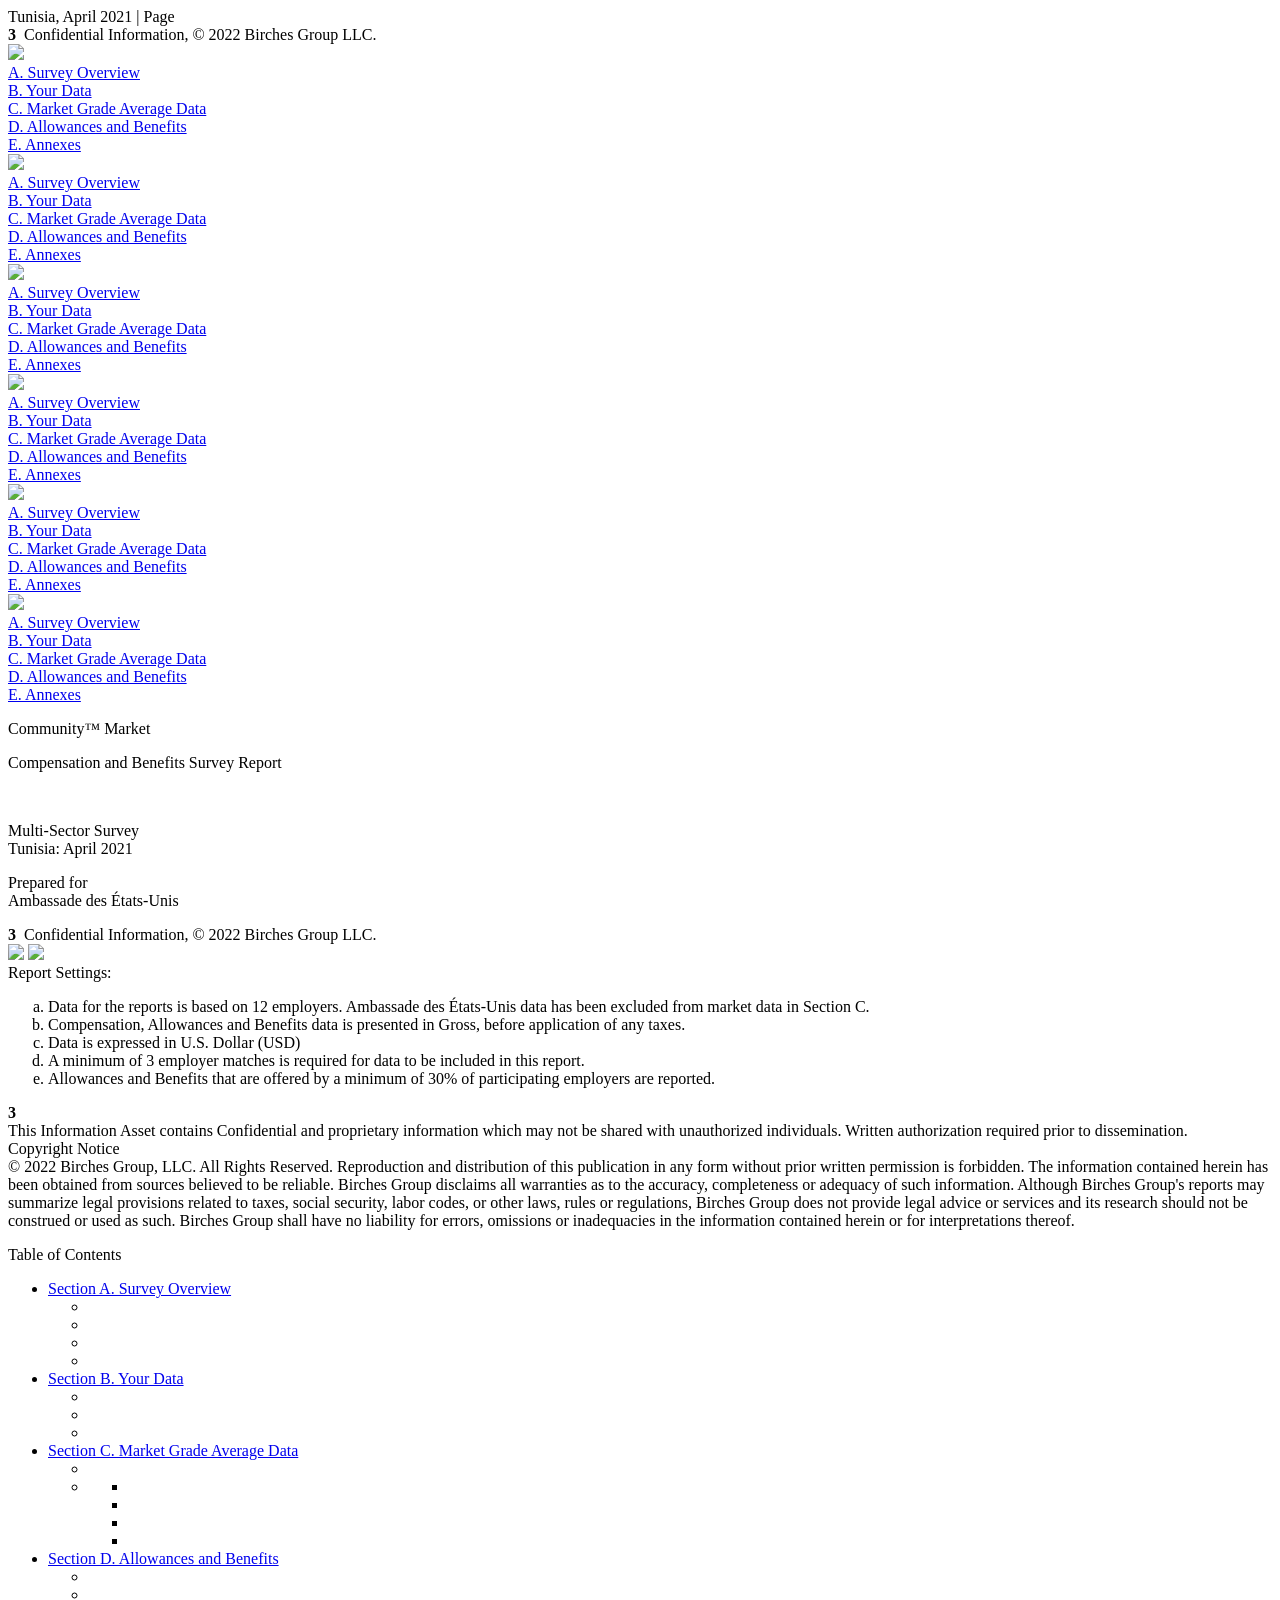
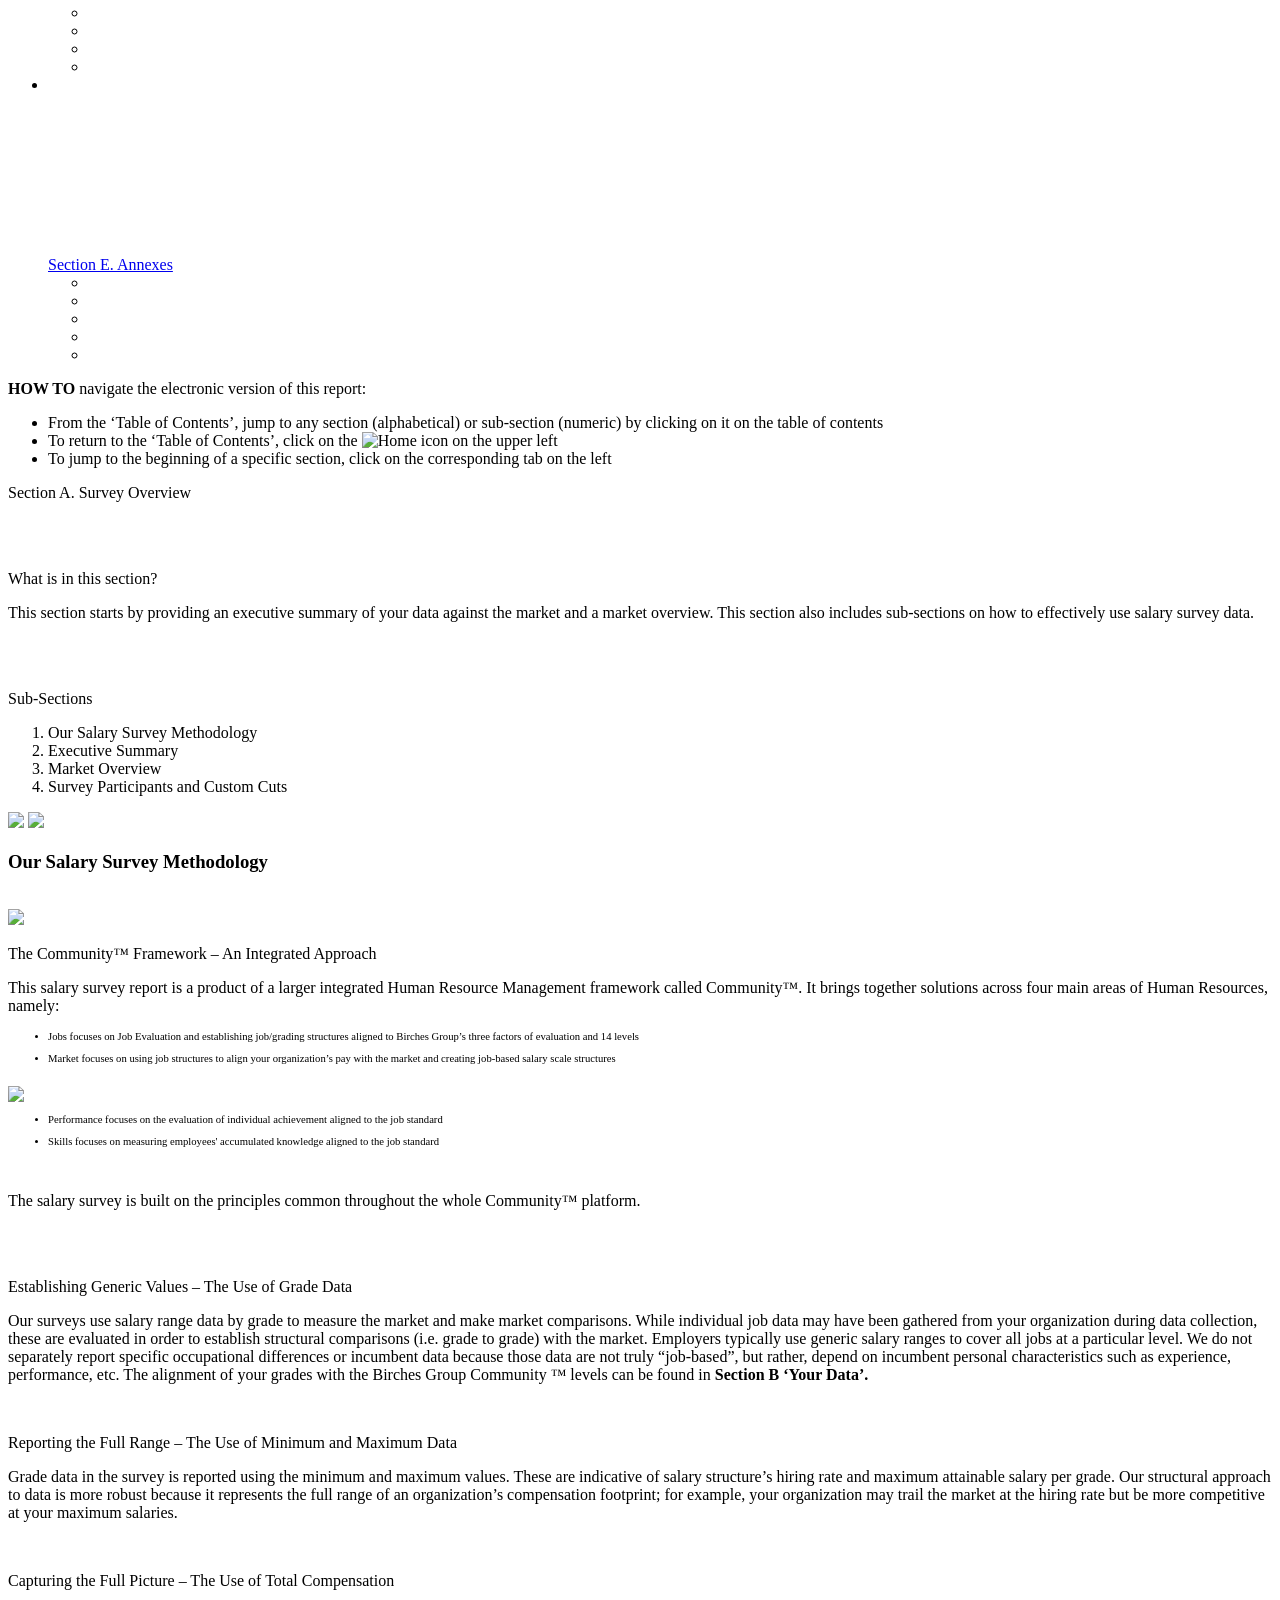
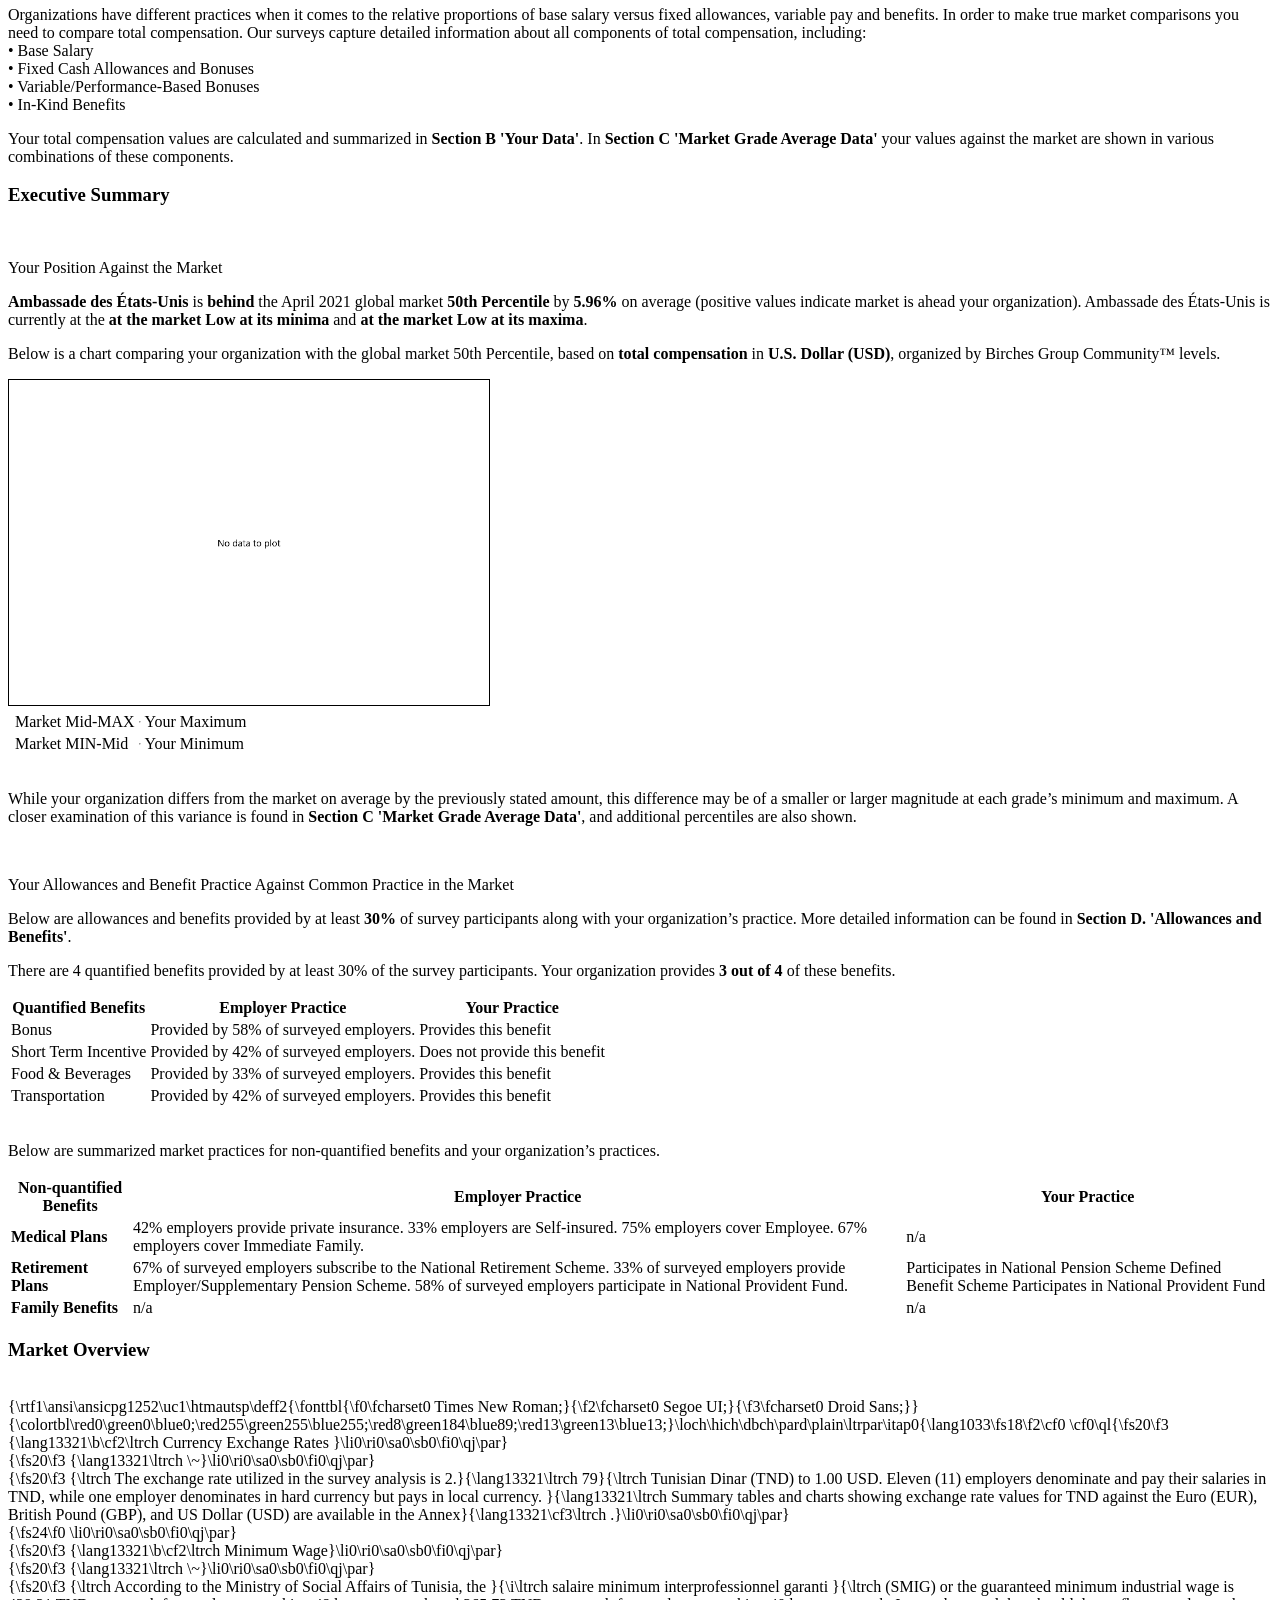
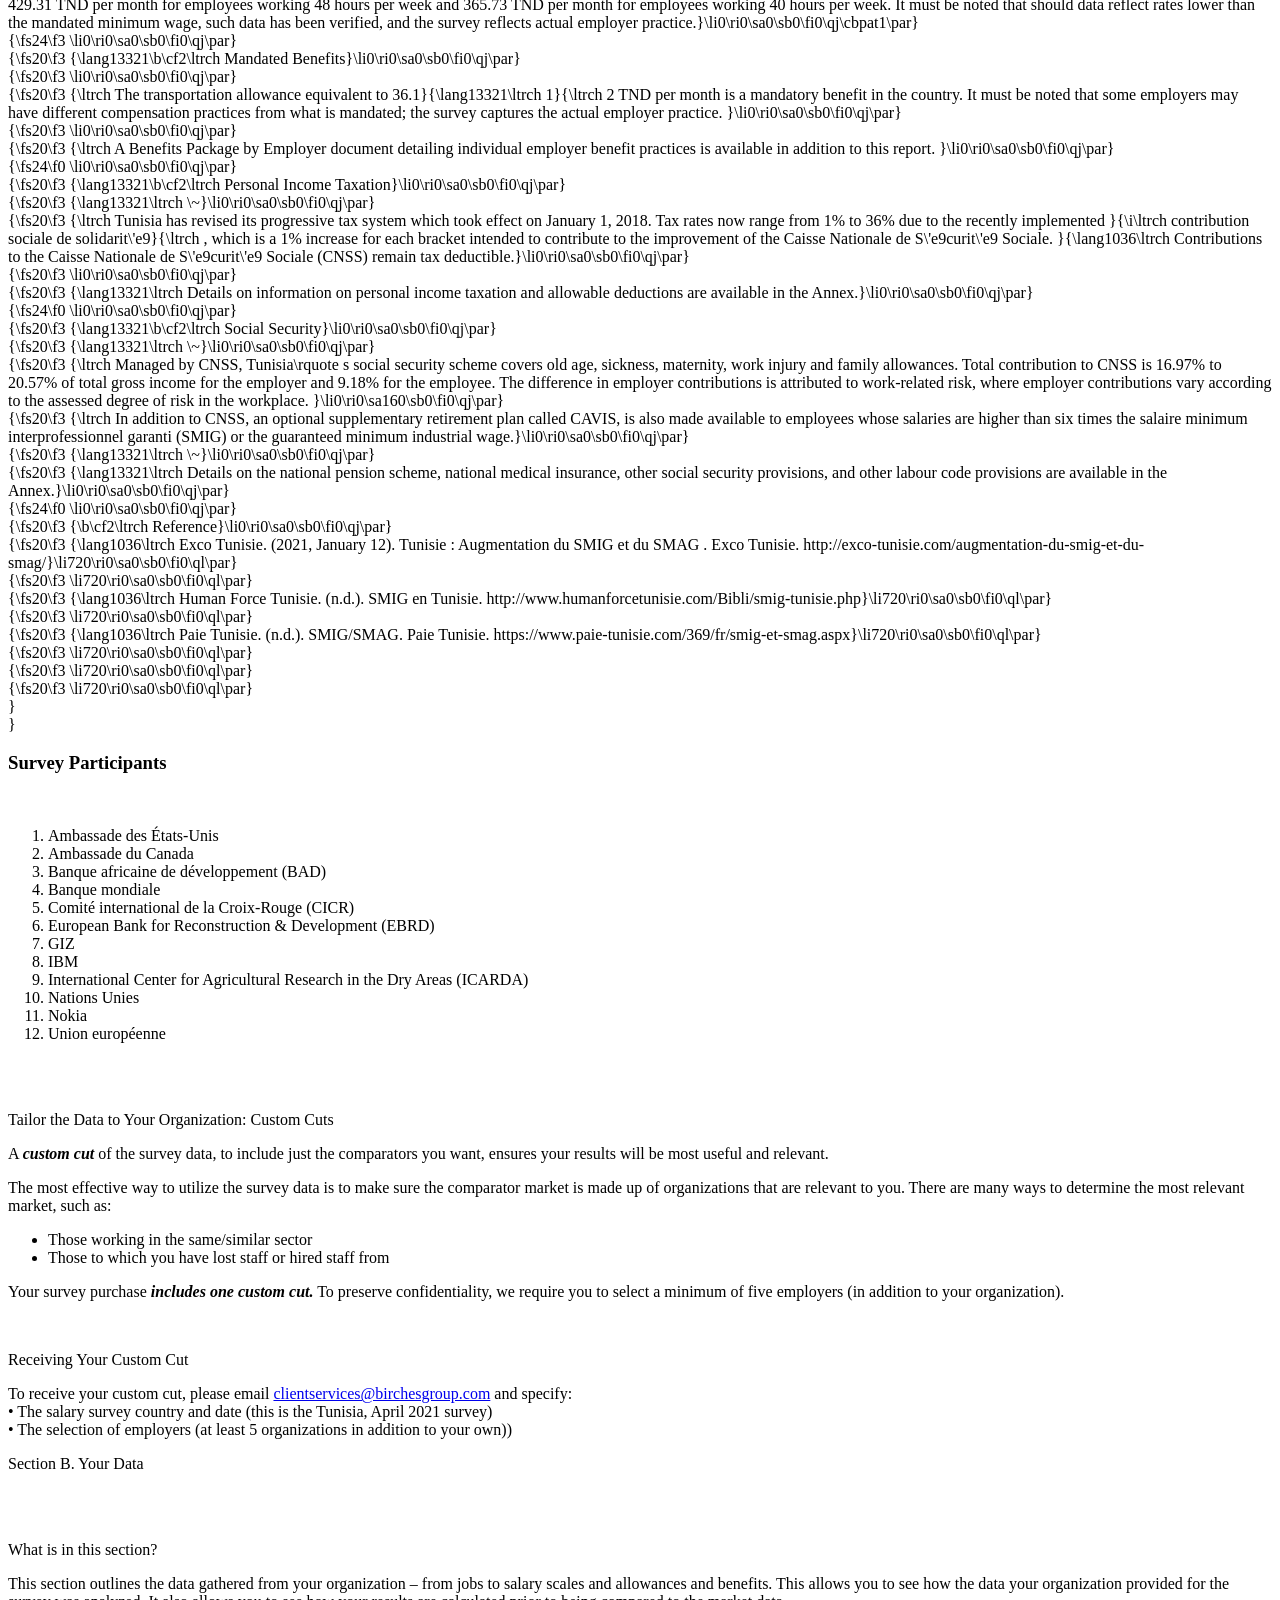
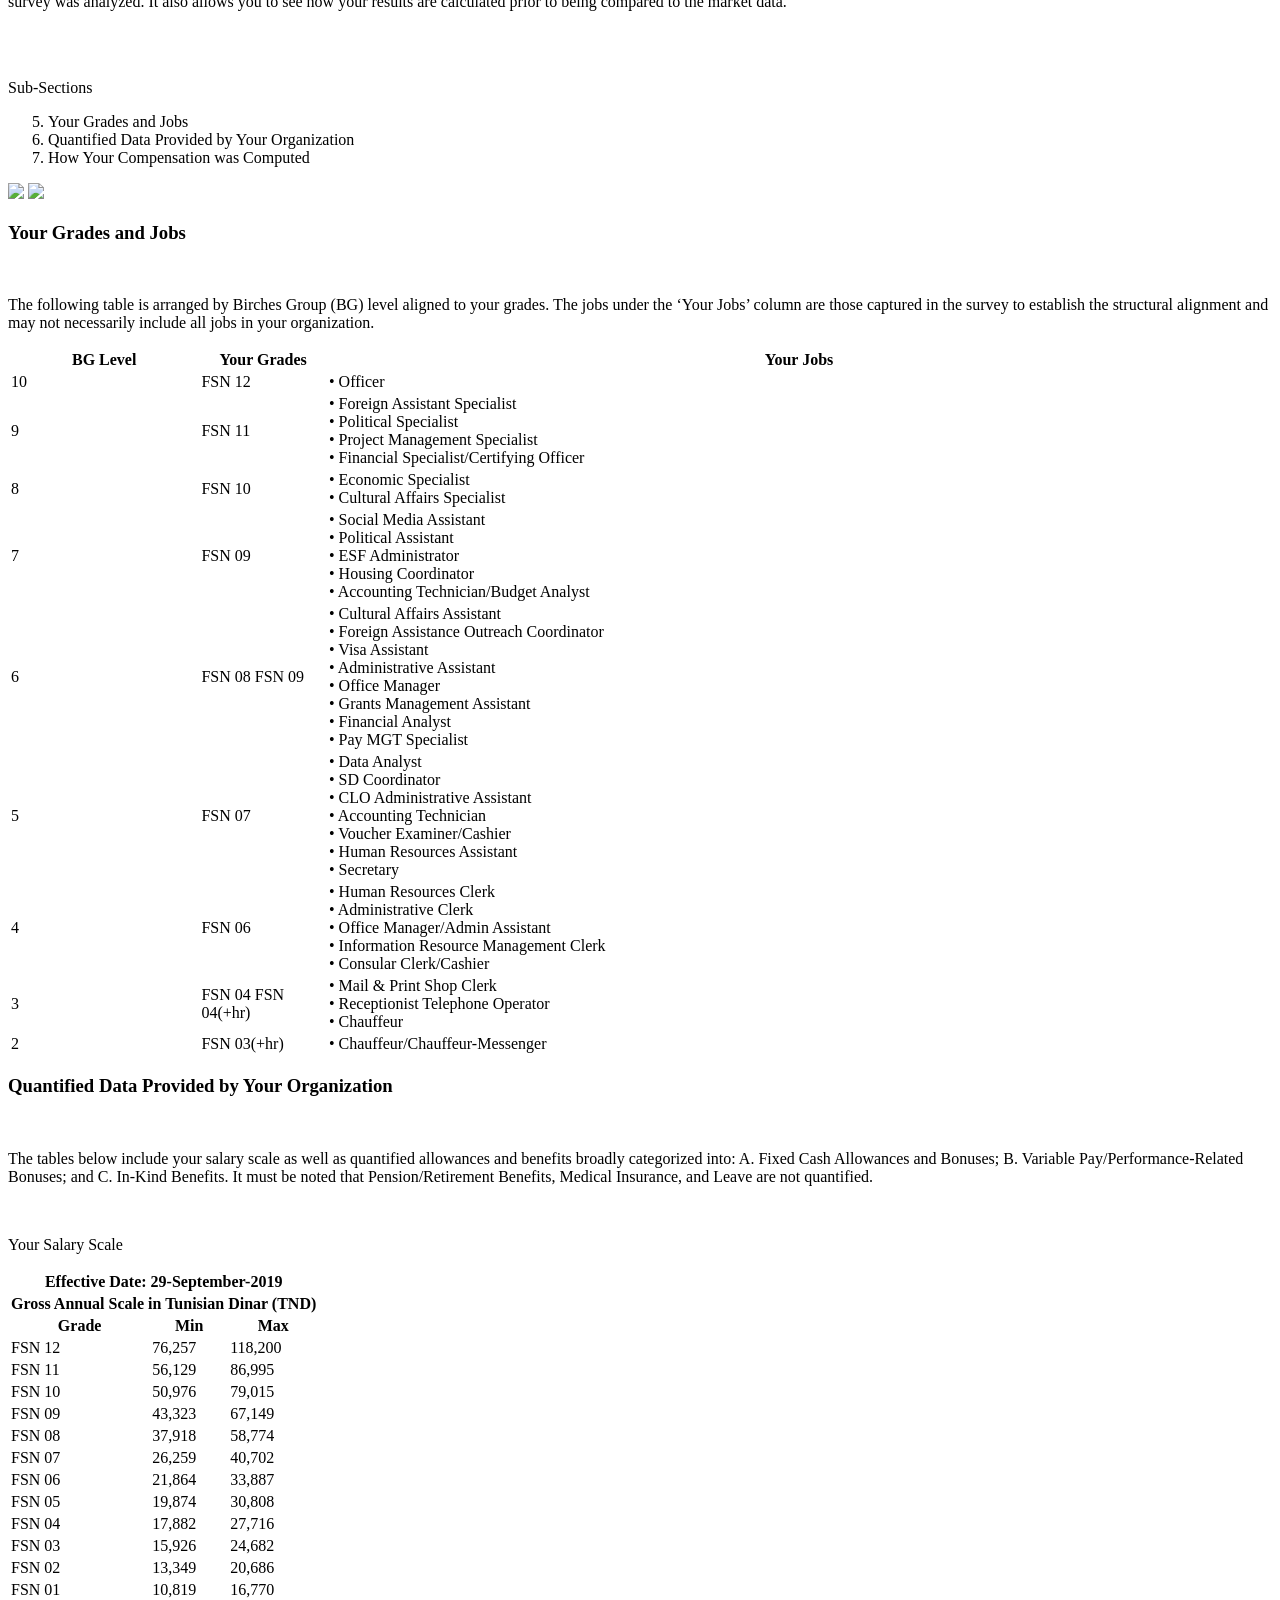
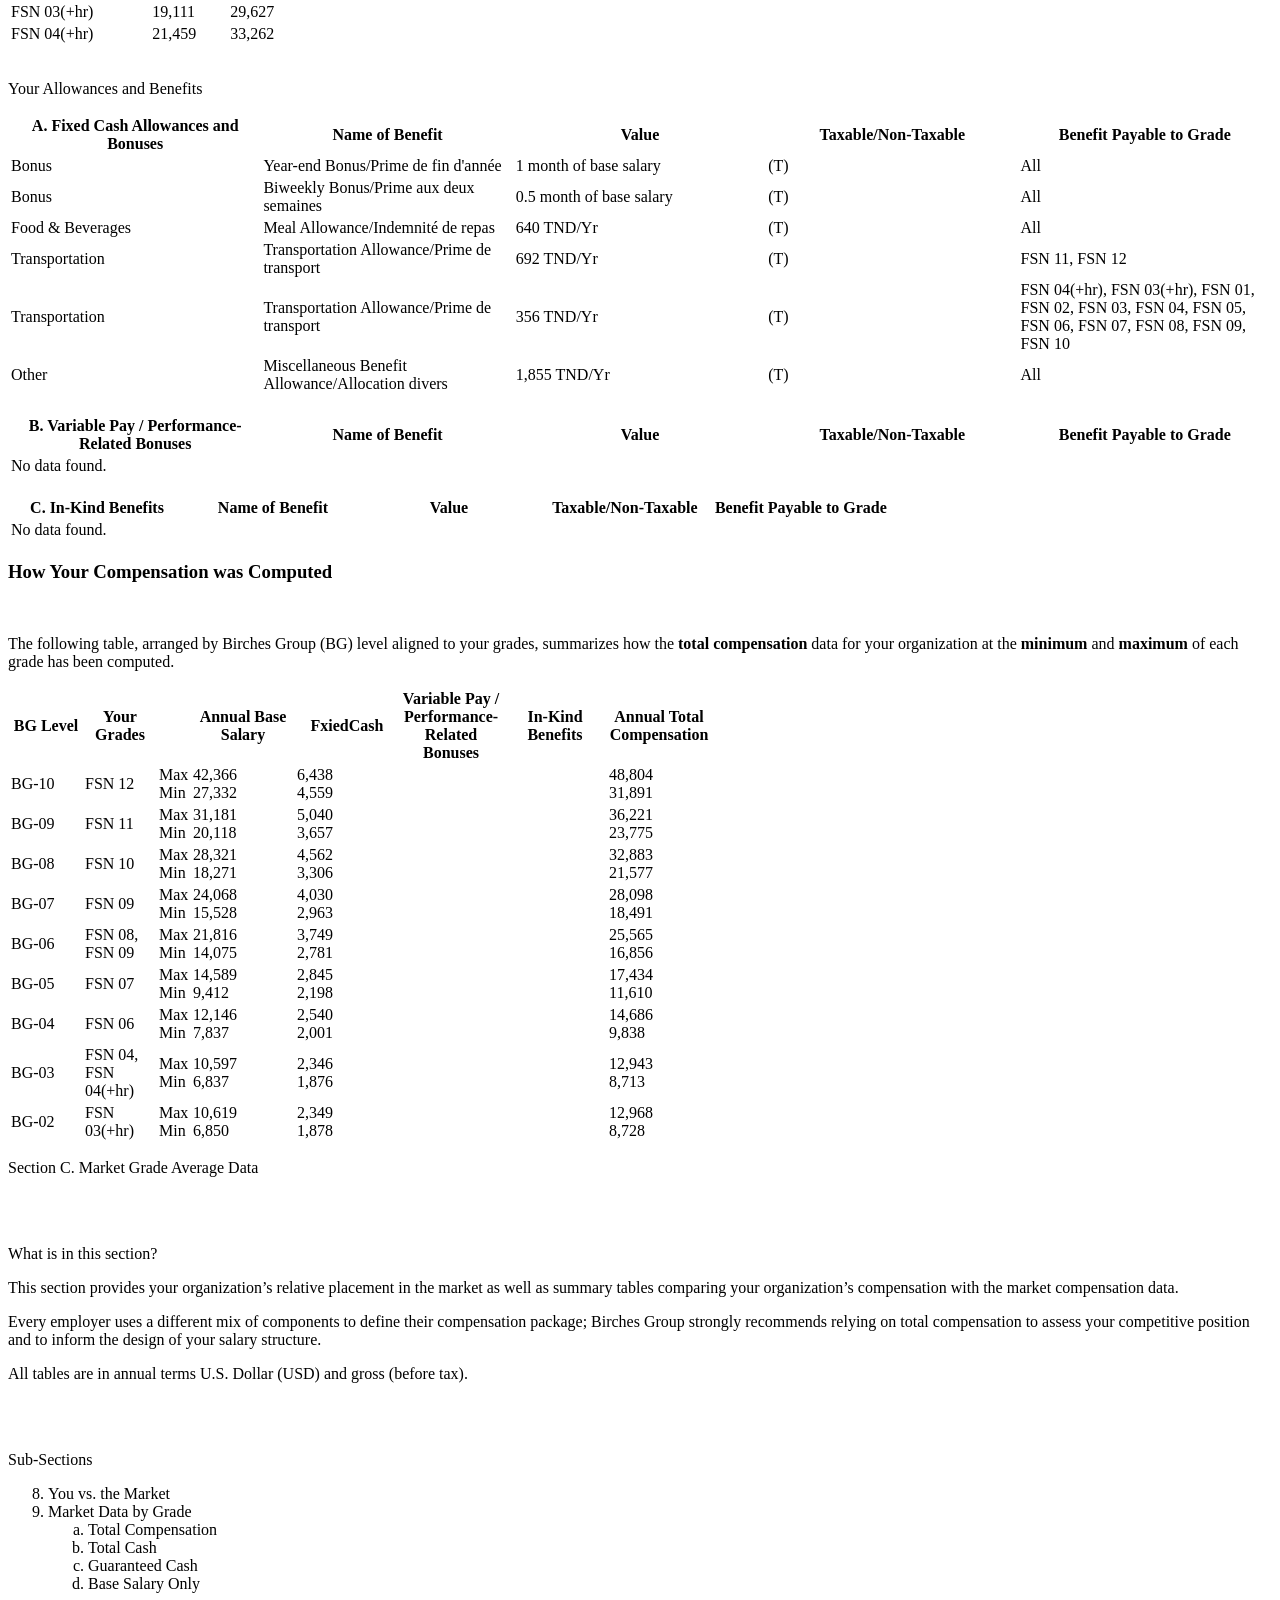
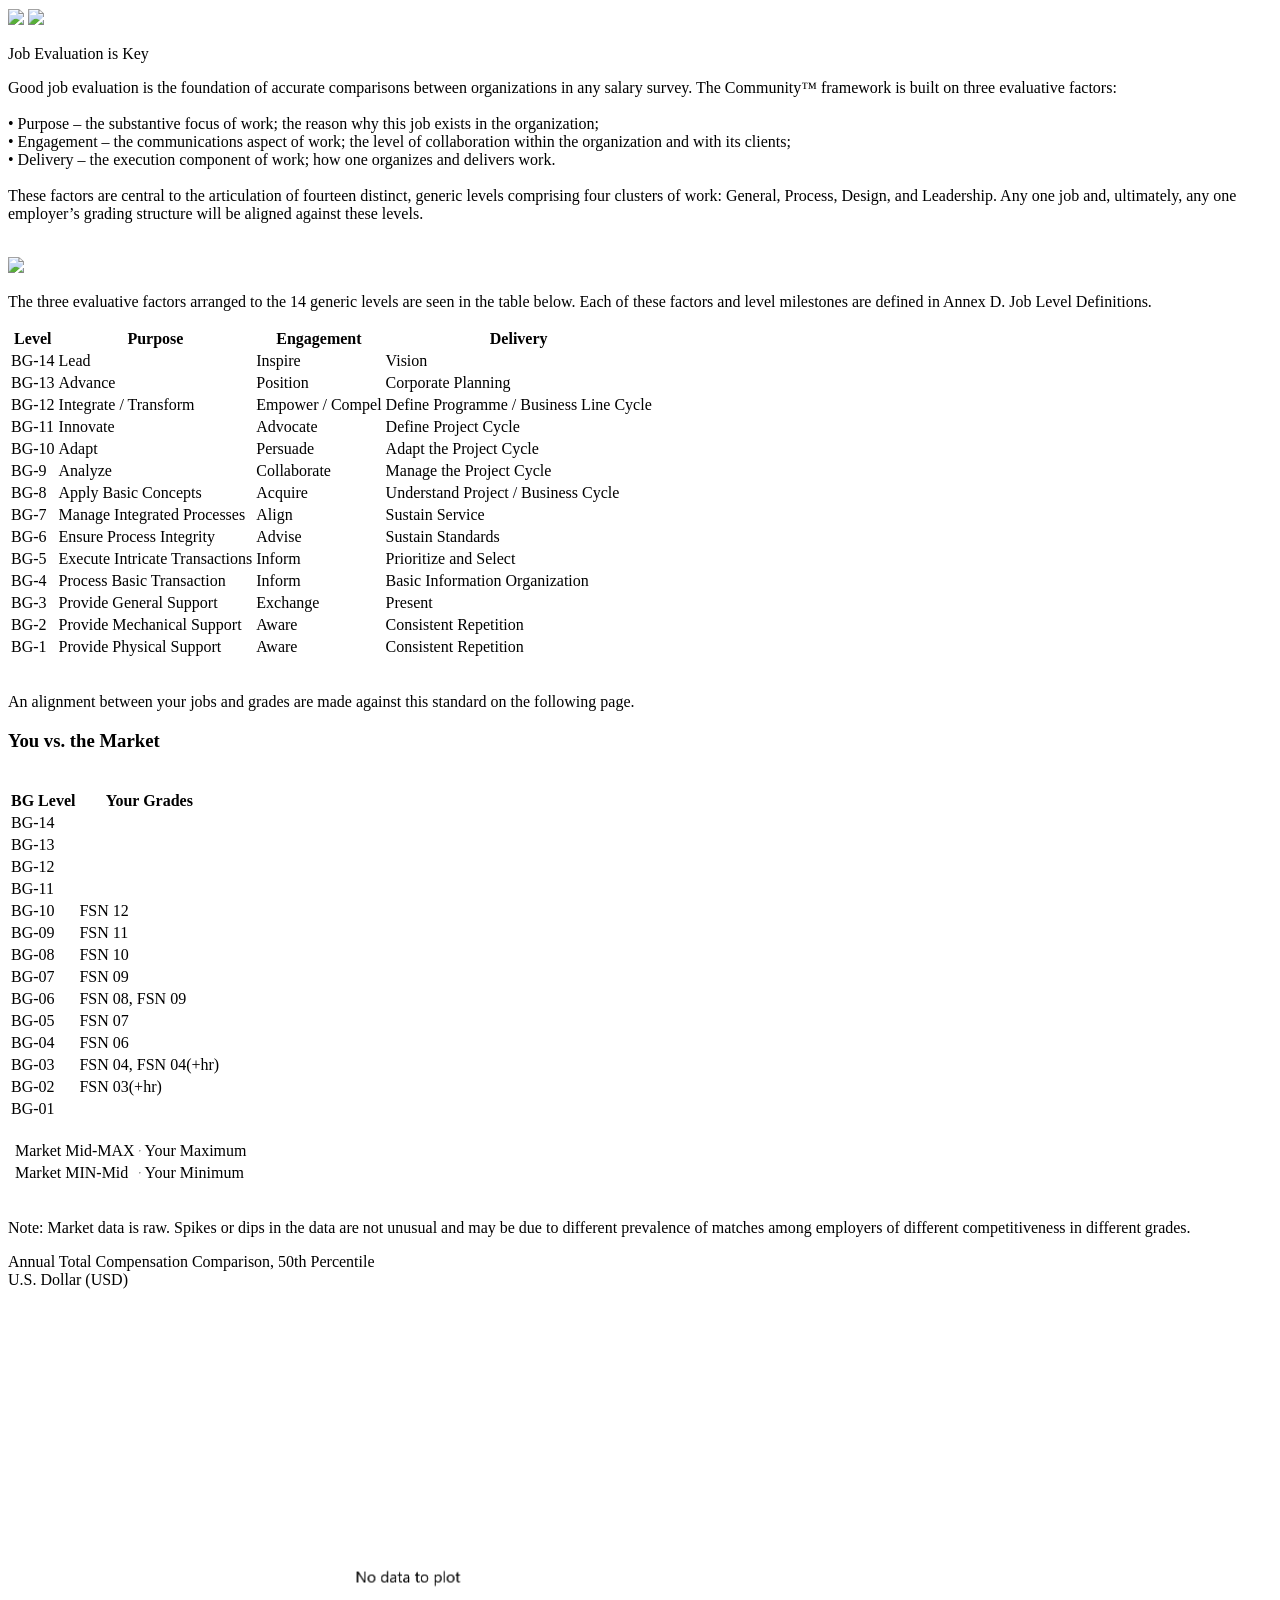
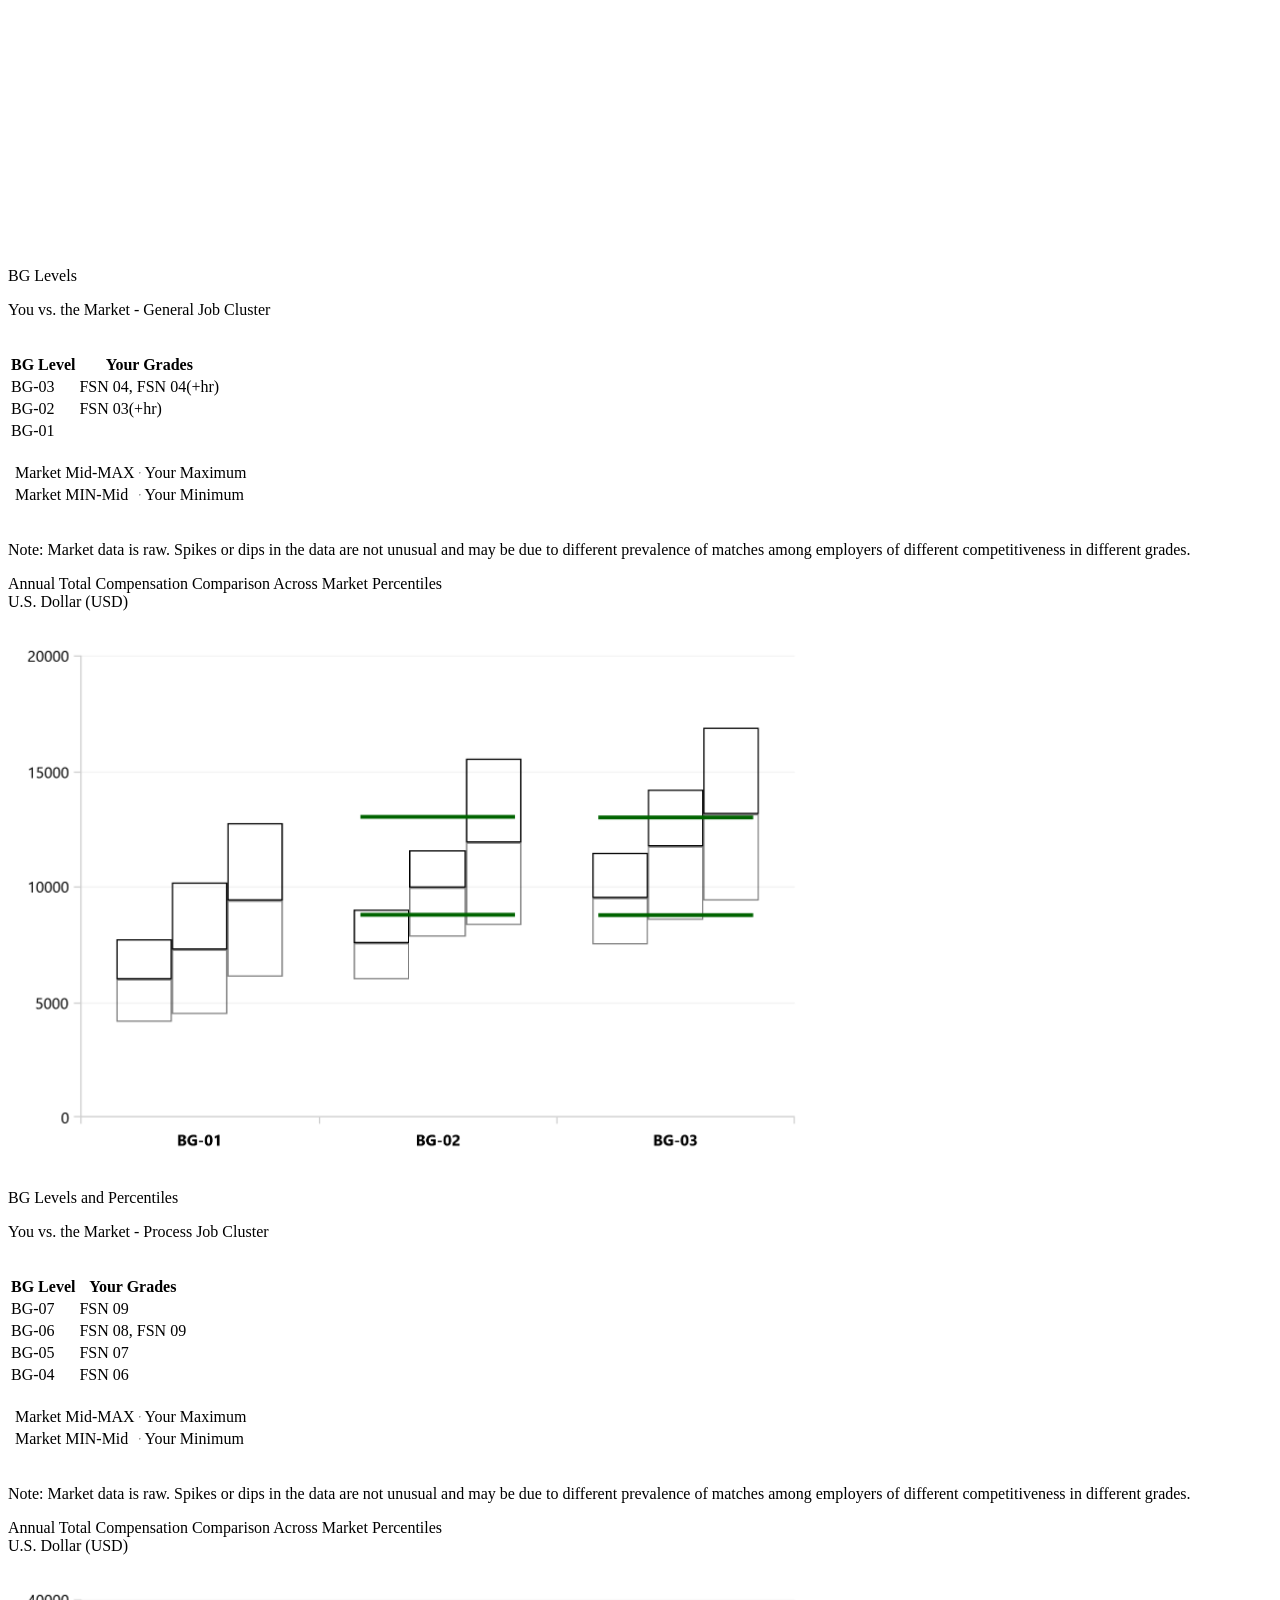
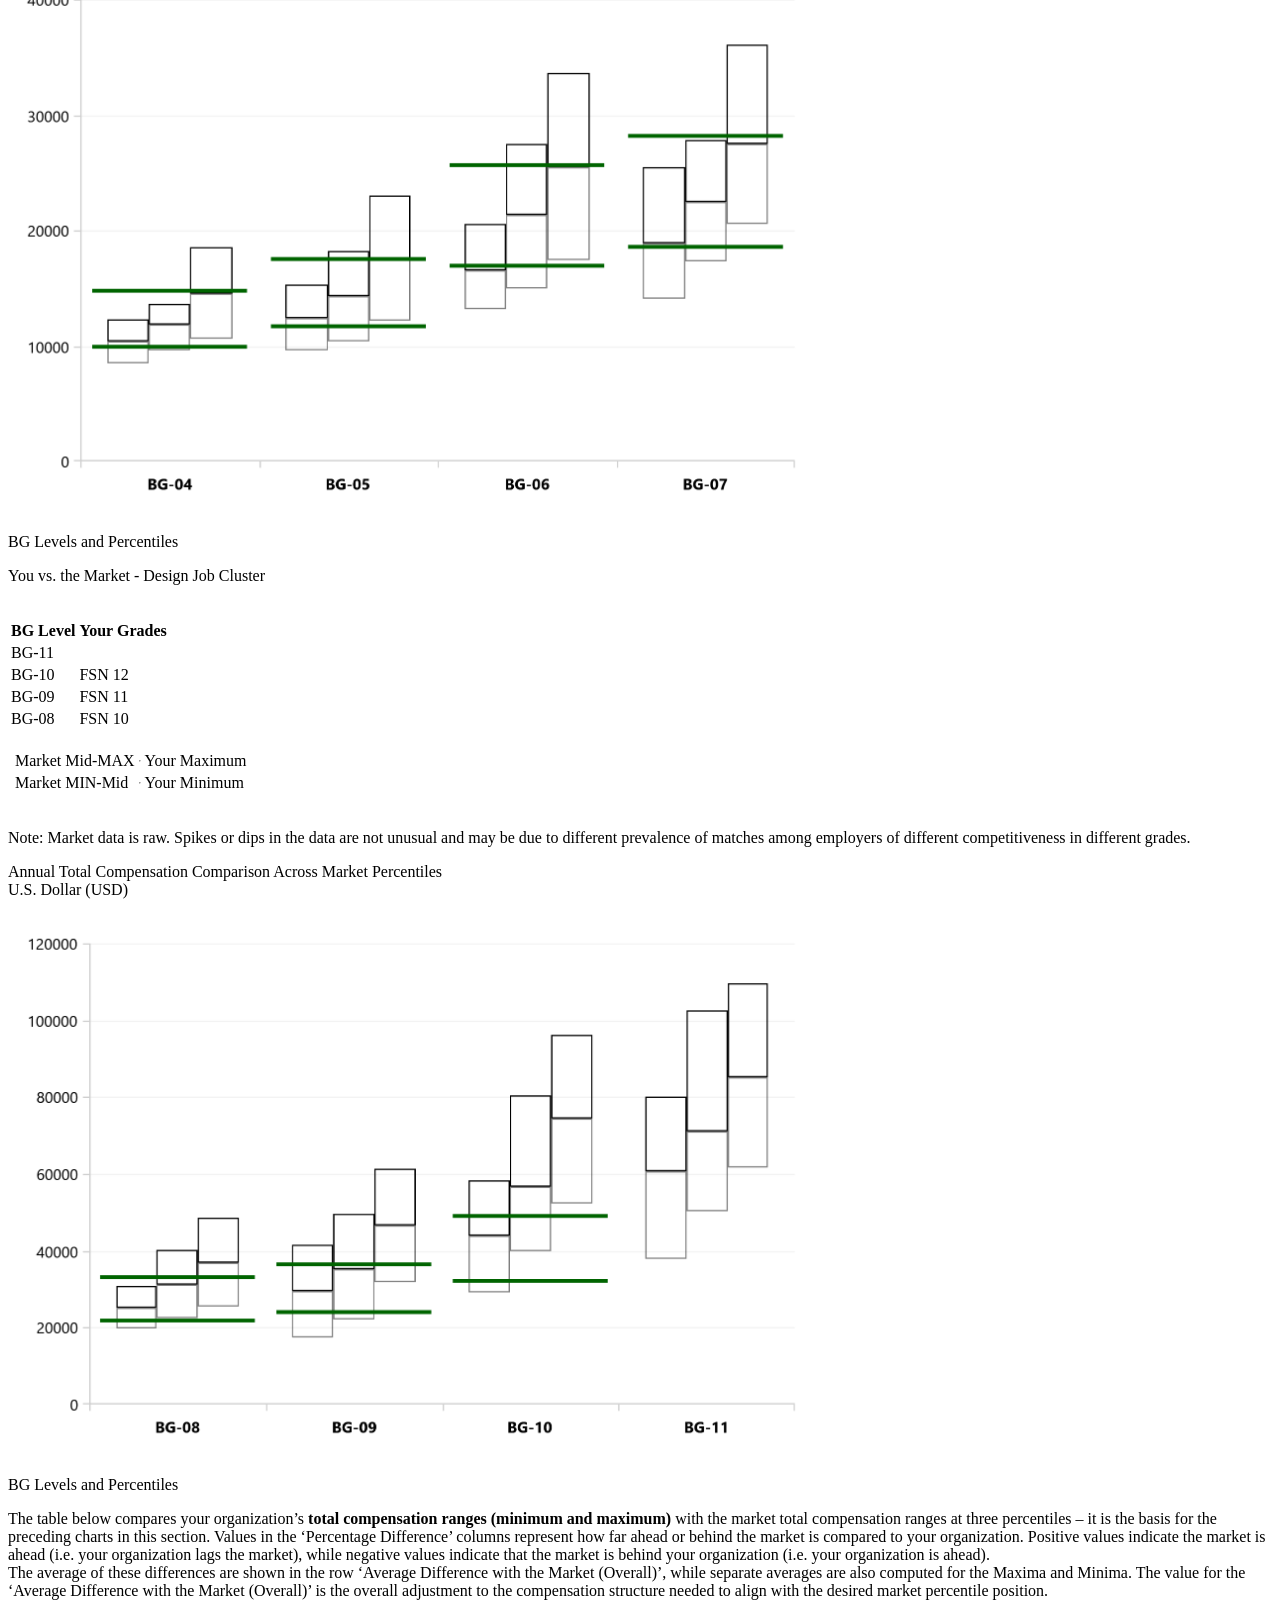
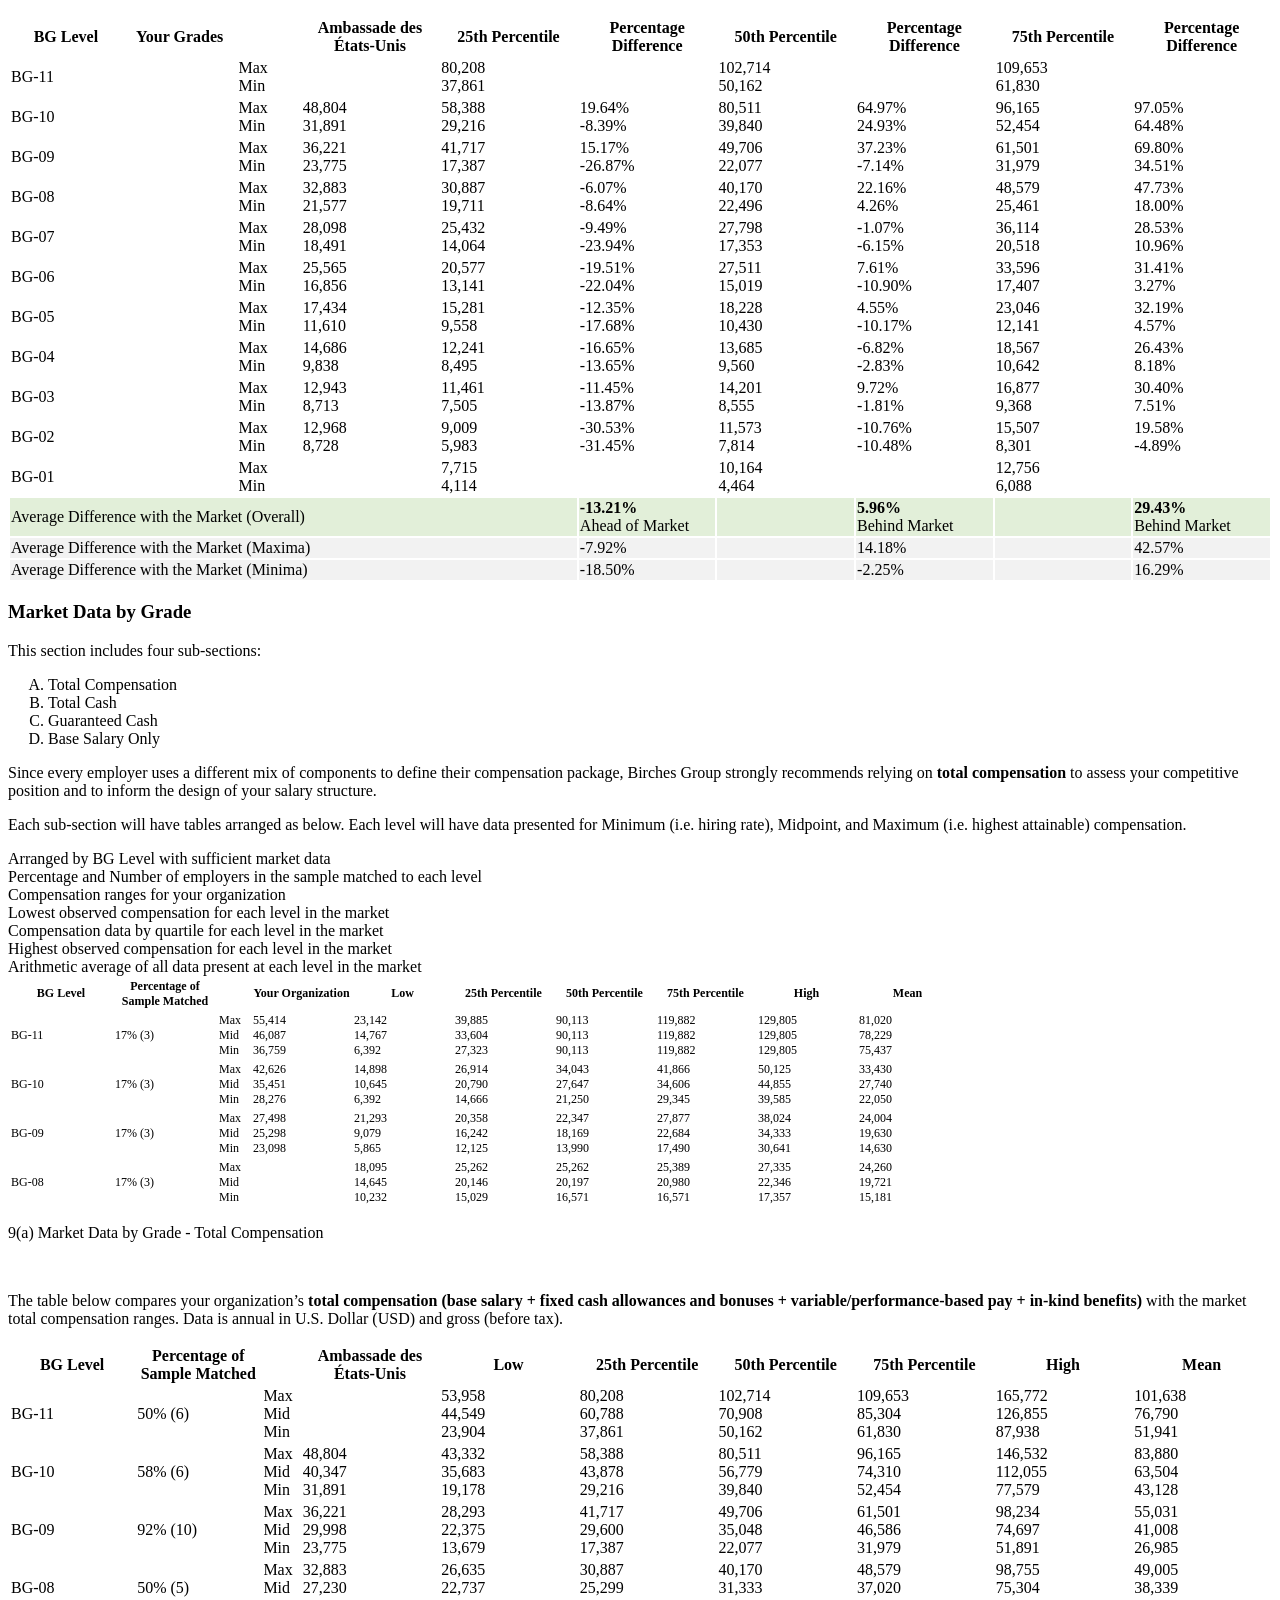
==== Tests/TestData/TestZip/index.html @ 2a155fec "Adding Test Data for reference" ====
<!DOCTYPE html>
<html>
<head>    
    <title>Compensation and Benefits Survey Report</title>
    <link type="text/css" rel="stylesheet" href="css/birchesgroup.css" />
    <link type="text/css" rel="stylesheet" href="css/market.css" />
	<script src="https://kit.fontawesome.com/45479dc44f.js" crossorigin="anonymous"></script>
</head>
<body>
    
<div id="docinfo">Tunisia, April 2021 | Page&nbsp;</div>
<div id="privacy"><div class="privacy-content">
    <span class="fa-stack fa-3x privacy-icon-sm privacy-level-3">
        <i class="fas fa-lock fa-stack-2x"></i>
        <strong class="fa-stack-1x privacy-level-no">3</strong>
    </span>
    <span class="privacy-level-text">&nbsp;Confidential Information, &copy; 2022 Birches Group LLC.</span>
</div></div>

<div id="tocTabs">
    <div class="tabMenuContainer">
        <div class="tabMenuContent">
            <a href="#home"><div class="tabItemSelected homeTab"><img src="images/logo-home-sel.svg" /></div></a>
                <a href="#secA"><div class="tabItem tab-5"><div class="tabText">A. Survey Overview</div></div></a>
                <a href="#secB"><div class="tabItem tab-5"><div class="tabText">B. Your Data</div></div></a>
                <a href="#secC"><div class="tabItem tab-5"><div class="tabText">C. Market Grade Average Data</div></div></a>
                <a href="#secD"><div class="tabItem tab-5"><div class="tabText">D. Allowances and Benefits</div></div></a>
                <a href="#secE"><div class="tabItem tab-5"><div class="tabText">E. Annexes</div></div></a>
        </div>
    </div>
</div>
    <div id="secATabs">
        <div class="tabMenuContainer">
            <div class="tabMenuContent">
                    <a href="#home"><div class="tabItem homeTab"><img src="images/logo-home.svg" /></div></a>
                    <a href="#secA"><div class="tabItemSelected tab-5"><div class="tabText">A. Survey Overview</div></div></a>
                    <a href="#secB"><div class="tabItem tab-5"><div class="tabText">B. Your Data</div></div></a>
                    <a href="#secC"><div class="tabItem tab-5"><div class="tabText">C. Market Grade Average Data</div></div></a>
                    <a href="#secD"><div class="tabItem tab-5"><div class="tabText">D. Allowances and Benefits</div></div></a>
                    <a href="#secE"><div class="tabItem tab-5"><div class="tabText">E. Annexes</div></div></a>
            </div>
        </div>
    </div>
    <div id="secBTabs">
        <div class="tabMenuContainer">
            <div class="tabMenuContent">
                    <a href="#home"><div class="tabItem homeTab"><img src="images/logo-home.svg" /></div></a>
                    <a href="#secA"><div class="tabItem tab-5"><div class="tabText">A. Survey Overview</div></div></a>
                    <a href="#secB"><div class="tabItemSelected tab-5"><div class="tabText">B. Your Data</div></div></a>
                    <a href="#secC"><div class="tabItem tab-5"><div class="tabText">C. Market Grade Average Data</div></div></a>
                    <a href="#secD"><div class="tabItem tab-5"><div class="tabText">D. Allowances and Benefits</div></div></a>
                    <a href="#secE"><div class="tabItem tab-5"><div class="tabText">E. Annexes</div></div></a>
            </div>
        </div>
    </div>
    <div id="secCTabs">
        <div class="tabMenuContainer">
            <div class="tabMenuContent">
                    <a href="#home"><div class="tabItem homeTab"><img src="images/logo-home.svg" /></div></a>
                    <a href="#secA"><div class="tabItem tab-5"><div class="tabText">A. Survey Overview</div></div></a>
                    <a href="#secB"><div class="tabItem tab-5"><div class="tabText">B. Your Data</div></div></a>
                    <a href="#secC"><div class="tabItemSelected tab-5"><div class="tabText">C. Market Grade Average Data</div></div></a>
                    <a href="#secD"><div class="tabItem tab-5"><div class="tabText">D. Allowances and Benefits</div></div></a>
                    <a href="#secE"><div class="tabItem tab-5"><div class="tabText">E. Annexes</div></div></a>
            </div>
        </div>
    </div>
    <div id="secDTabs">
        <div class="tabMenuContainer">
            <div class="tabMenuContent">
                    <a href="#home"><div class="tabItem homeTab"><img src="images/logo-home.svg" /></div></a>
                    <a href="#secA"><div class="tabItem tab-5"><div class="tabText">A. Survey Overview</div></div></a>
                    <a href="#secB"><div class="tabItem tab-5"><div class="tabText">B. Your Data</div></div></a>
                    <a href="#secC"><div class="tabItem tab-5"><div class="tabText">C. Market Grade Average Data</div></div></a>
                    <a href="#secD"><div class="tabItemSelected tab-5"><div class="tabText">D. Allowances and Benefits</div></div></a>
                    <a href="#secE"><div class="tabItem tab-5"><div class="tabText">E. Annexes</div></div></a>
            </div>
        </div>
    </div>
    <div id="secETabs">
        <div class="tabMenuContainer">
            <div class="tabMenuContent">
                    <a href="#home"><div class="tabItem homeTab"><img src="images/logo-home.svg" /></div></a>
                    <a href="#secA"><div class="tabItem tab-5"><div class="tabText">A. Survey Overview</div></div></a>
                    <a href="#secB"><div class="tabItem tab-5"><div class="tabText">B. Your Data</div></div></a>
                    <a href="#secC"><div class="tabItem tab-5"><div class="tabText">C. Market Grade Average Data</div></div></a>
                    <a href="#secD"><div class="tabItem tab-5"><div class="tabText">D. Allowances and Benefits</div></div></a>
                    <a href="#secE"><div class="tabItemSelected tab-5"><div class="tabText">E. Annexes</div></div></a>
            </div>
        </div>
    </div>


<!-- Cover Page -->
<div>
    <p class="header">Community&#x2122; Market</p>
    <p class="header">Compensation and Benefits Survey Report</p>
    <br />
    <p class="header2 surveyPublication">
        Multi-Sector Survey<br />
        Tunisia: April 2021
    </p>
    <p class="header2">
        Prepared for<br />
        Ambassade des &#xC9;tats-Unis
    </p>
    <div class="privacy-content">
    <span class="fa-stack fa-3x privacy-icon-sm privacy-level-3">
        <i class="fas fa-lock fa-stack-2x"></i>
        <strong class="fa-stack-1x privacy-level-no">3</strong>
    </span>
    <span class="privacy-level-text">&nbsp;Confidential Information, &copy; 2022 Birches Group LLC.</span>
</div>
    <img src="images/logo-community.png" width="350" class="cover-img-left" />
    <img src="images/logo-bg.png" class="cover-img-right" />
</div>
<!-- Report Settings and Privacy Page -->
<div class="report-settings">
    Report Settings:
        <ol type="a">
                <li>Data for the reports is based on 12 employers. Ambassade des &#xC9;tats-Unis data has been excluded from market data in Section C.</li>
                <li>Compensation, Allowances and Benefits data is presented in Gross,  before application of any taxes.</li>
                <li>Data is expressed in U.S. Dollar (USD)</li>
                <li>A minimum of 3 employer matches is required for data to be included in this report.</li>
                <li>Allowances and Benefits that are offered by a minimum of 30% of participating employers are reported.</li>
        </ol>
    <div id="privacy-notice" style="">
    <div class="col-container">
        <div class="col">
            <span class="fa-stack fa-3x privacy-icon privacy-level-3">
                <i class="fas fa-lock fa-stack-2x"></i>
                <strong class="fa-stack-1x privacy-level-no">3</strong>
            </span>
        </div>
        <div class="col">This Information Asset contains Confidential and proprietary information which may not be shared with unauthorized individuals. Written authorization required prior to dissemination.</div>
    </div>
</div>
    
<footer id="copyright">
    <span class="title">Copyright Notice</span><br />
    &copy; 2022 Birches Group, LLC. All Rights Reserved. Reproduction and distribution of this publication in any form without prior written permission is forbidden. The information contained herein has been obtained from sources believed to be reliable. Birches Group disclaims all warranties as to the accuracy, completeness or adequacy of such information. Although Birches Group&#x27;s reports may summarize legal provisions related to taxes, social security, labor codes, or other laws, rules or regulations, Birches Group does not provide legal advice or services and its research should not be construed or used as such. Birches Group shall have no liability for errors, omissions or inadequacies in the information contained herein or for interpretations thereof.
</footer>

</div>
<!-- TOC -->
<section id="TOC">
    <a class="xref" id="home" name="home" title="TOC"></a>
    <p class="header1">Table of Contents</p>    
    <div id="toc-content-left" class="col-left-7pt5in"></div>
    <div id="toc-content-right" class="col-right-7pt5in"></div>
    <div id="toc-content">
        <ul class="toc">
            <li>
                <a href="#secA">Section A. Survey Overview</a>
                <ul>
                    <li><a href="#sec1"></a></li>
                    <li><a href="#sec2"></a></li>
                        <li><a href="#sec3"></a></li>
                    <li><a href="#sec4"></a></li>
                </ul>
            </li>
            <li>
                <a href="#secB">Section B. Your Data</a>
                <ul>
                    <li><a href="#sec5"></a></li>
                    <li><a href="#sec6"></a></li>
                    <li><a href="#sec7"></a></li>
                </ul>
            </li>
            <li>
                <a href="#secC">Section C. Market Grade Average Data</a>
                <ul>
                    <li><a href="#sec8"></a></li>
                    <li>
                        <a href="#sec9"></a>
                        <ul>
                                <li><a class="excludeNum" href="#sec9a"></a></li>
                                <li><a class="excludeNum" href="#sec9c"></a></li>
                                <li><a class="excludeNum" href="#sec9d"></a></li>
                                <li><a class="excludeNum" href="#sec9e"></a></li>
                        </ul>
                    </li>
                </ul>
            </li>
            <li>
                <a href="#secD">Section D. Allowances and Benefits</a>
                <ul>
                    <li><a href="#sec10"></a></li>
                    <li><a href="#sec11"></a></li>
                    <li><a class="excludeNum" href="#sec12a"></a></li>
                    <li><a class="excludeNum" href="#sec12b"></a></li>
                    <li><a class="excludeNum" href="#sec12c"></a></li>
                    <li><a class="excludeNum" href="#sec12d"></a></li>
                </ul>
            </li>
            <li>
                <br /><br /><br /><br /><br /><br /><br /><br /><br /><br />
                <a href="#secE">Section E. Annexes</a>
                <ul>
                    <li><a class="excludeNum" href="#annex1"></a></li>
                    <li><a class="excludeNum" href="#annex2"></a></li>
                    <li><a class="excludeNum" href="#annex3"></a></li>
                    <li><a class="excludeNum" href="#annex4"></a></li>
                    <li><a class="excludeNum" href="#annex5"></a></li>
                </ul>
            </li>
        </ul>
    </div>
    
<div id="HowTo">
    <p><strong>HOW TO</strong> navigate the electronic version of this report:</p>
    <ul>
        <li>From the &#x2018;Table of Contents&#x2019;, jump to any section (alphabetical) or sub-section (numeric) by clicking on it on the table of contents</li>
        <li>To return to the &#x2018;Table of Contents&#x2019;, click on the <img src="images/logo-home-black.svg" title="Home" alt="Home" /> icon on the upper left</li>
        <li>To jump to the beginning of a specific section, click on the corresponding tab on the left</li>
    </ul>
</div>

</section>
<!-- Section A -->
<section id="SectionACover">
    <a class="xref" id="secA" name="secA" title="Section A"></a>
    <p class="header1">Section A. Survey Overview</p>
    <br /><br />
    <div class="sectionTitlePage">
        <p class="title">What is in this section?</p>
        <p>This section starts by providing an executive summary of your data against the market and a market overview. This section also includes sub-sections on how to effectively use salary survey data.</p>
        <br /><br />
        <p class="title">Sub-Sections</p>
        <ol>
            <li>Our Salary Survey Methodology</li>
            <li>Executive Summary</li>
                <li>Market Overview</li>
            <li>Survey Participants and Custom Cuts</li>
        </ol>
    </div>
    <img src="images/logo-community.png" width="350" class="cover-img-left" />
    <img src="images/logo-bg.png" class="cover-img-right" />
</section>
<section id="SectionA">
    <!-- Our Salary Survey Methodology -->
    <section>
        <div class="two-column">
            <h1 class="header1 secNum"><a class="xref" id="sec1" name="sec1" title="Section 1">Our Salary Survey Methodology</a></h1>
            <br />
            <div class="text-center">
                <img width="160" src="images/logo-community.png" />
                <p class="title">The Community&#x2122; Framework &#x2013; An Integrated Approach</p>
            </div>

            <p>This salary survey report is a product of a larger integrated Human Resource Management framework called Community&#x2122;. It brings together solutions across four main areas of Human Resources, namely:</p>
                <div id="HRAreas" style="font-size: 8pt !important;">
    <div class="descBox top-left">
        <ul>
            <li><span class="boxTitle jobs">Jobs</span> focuses on Job Evaluation and establishing job/grading structures aligned to Birches Group’s three factors of evaluation and 14 levels</li>
			<!-- <li><span class="boxTitle jobs">Empleos</span> se centra en la evaluación del empleo y en establecer estructuras de empleos/categorías armonizadas con los tres factores de evaluación y los 14 niveles de Birches Group</li> -->
			<!-- <li><span class="boxTitle jobs">Emplois</span> se concentre sur l’évaluation de l’emploi et sur la mise en place de structures d’emploi/de classement par rapport à trois facteurs d’évaluation de Birches Group et à 14 niveaux</li> -->
        </ul>
    </div>
    <div class="descBox top-right">
        <ul>
            <li><span class="boxTitle market">Market</span> focuses on using job structures to align your organization’s pay with the market and creating job-based salary scale structures</li>
			<!-- <li><span class="boxTitle market">Mercado</span> se centra en utilizar estas estructuras de empleos para armonizar los salarios de una organización con el mercado — en una comparación entre iguales — así como en crear estructuras de escalas salariales basadas en empleos</li> -->
			<!-- <li><span class="boxTitle market">Marché</span> se concentre sur l’utilisation de structures d’emploi pour procéder à l’alignement de la rémunération d’une organisation sur le marché – comparer d’égal à égal – et créer des structures d’échelles salariales sur la base de l’emploi</li> -->
        </ul>
    </div>
    <br />
    <img class="img-center" width="300" src="images/HRAreas-EN.png" />
    <br />
    <div class="descBox bottom-left">
        <ul>
            <li><span class="boxTitle performance">Performance</span> focuses on the evaluation of individual achievement aligned to the job standard</li>
			<!-- <li><span class="boxTitle performance">Desempeño</span> se centra en la evaluación de los logros individuales en correspondencia con los estándares del puesto de trabajo</li> -->
			<!-- <li><span class="boxTitle performance">Performance</span> se concentre sur l’évaluation des accomplissements individuels par rapport à la norme du métier</li> -->
        </ul>
    </div>
    <div class="descBox bottom-right">
        <ul>
            <li><span class="boxTitle skills">Skills</span> focuses on measuring employees' accumulated knowledge aligned to the job standard</li>
			<!-- <li><span class="boxTitle skills">Habilidades</span> se centra en la medida de los conocimientos individuales en correspondencia con los estándares del puesto de trabajo, con el fin de promover el movimiento salarial individual</li> -->
			<!-- <li><span class="boxTitle skills">Compétences</span> se concentre sur la mesure des connaissances individuelles par rapport à la norme du métier, afin de procéder au calibrage de la rémunération individuelle</li> -->
        </ul>
    </div>
</div>
<br />
            <p>The salary survey is built on the principles common throughout the whole Community&#x2122; platform.</p>
            <br /><br />

            <!-- Establishing Generic Values - The Use of Grade Data -->
            <p class="title">Establishing Generic Values &#x2013; The Use of Grade Data</p>
            <p>Our surveys use salary range data by grade to measure the market and make market comparisons. While individual job data may have been gathered from your organization during data collection, these are evaluated in order to establish structural comparisons (i.e. grade to grade) with the market.&#xD;&#xA;&#xD;&#xA;Employers typically use generic salary ranges to cover all jobs at a particular level. We do not separately report specific occupational differences or incumbent data because those data are not truly &#x201C;job-based&#x201D;, but rather, depend on incumbent personal characteristics such as experience, performance, etc.&#xD;&#xA;&#xD;&#xA;The alignment of your grades with the Birches Group Community &#x2122; levels can be found in <strong>Section B &#x2018;Your Data&#x2019;.</strong></p><br />

            <!-- Reporting the Full Range – The Use of Minimum and Maximum Data -->
            <p class="title">Reporting the Full Range &#x2013; The Use of Minimum and Maximum Data</p>
            <p>Grade data in the survey is reported using the minimum and maximum values. These are&#xD;&#xA;indicative of salary structure&#x2019;s hiring rate and maximum attainable salary per grade. Our structural&#xD;&#xA;approach to data is more robust because it represents the full range of an organization&#x2019;s&#xD;&#xA;compensation footprint; for example, your organization may trail the market at the hiring rate but&#xD;&#xA;be more competitive at your maximum salaries.</p><br />

            <!-- Capturing the Full Picture – The Use of Total Compensation -->
            <p class="title">Capturing the Full Picture &#x2013; The Use of Total Compensation</p>
            <p>Organizations have different practices when it comes to the relative proportions of base salary versus fixed allowances, variable pay and benefits. In order to make true market comparisons you need to compare total compensation. Our surveys capture detailed information about all components of total compensation, including:<br />•	Base Salary<br />•	Fixed Cash Allowances and Bonuses<br />•	Variable/Performance-Based Bonuses<br />•	In-Kind Benefits</p>
            <p>Your total compensation values are calculated and summarized in <strong>Section B 'Your Data'</strong>. In <strong>Section C 'Market Grade Average Data'</strong> your values against the market are shown in various combinations of these components.</p>
        </div>
    </section>
    <!-- Executive Summary -->
    <section>
        <div class="two-column">
            <h1 class="header1 secNum"><a class="xref" id="sec2" name="sec2" title="Section 2">Executive Summary</a></h1>
            <br />
            <p class="title">Your Position Against the Market</p>
                <p><strong>Ambassade des &#xC9;tats-Unis</strong> is <strong>behind</strong> the April 2021 global market <strong>50th Percentile</strong> by <strong>5.96%</strong> on average (positive values indicate market is ahead your organization). Ambassade des &#xC9;tats-Unis is currently at the <strong>at the market Low at its minima</strong> and <strong>at the market Low at its maxima</strong>.</p>
            <p>Below is a chart comparing your organization with the global market 50th Percentile, based on <strong>total compensation</strong> in <strong>U.S. Dollar (USD)</strong>, organized by Birches Group Community&#x2122; levels.</p>

            <img style="border:solid 1px black;" class="img-center" height="325" alt="Comparative Average Compensation Chart" src="[data-uri]&#x2B;4AACUWSURBVHhe7d15qG1VHQfwm83kQBNlhUODllFSWWomliaWRVaUEpVEFloQRlb4h5hkQWgTIpY2YQmVZIHggFKZRlkRNKNG5dSoZaaplWW/7z1n4fa495nuew73fj7wZe&#x2B;zz35n773O&#x2B;[base64]&#x2B;YA91sXVPI9XlV5QA4AAACbxxbjLQAAbBS/qaQDOvltZZFO6PZnL1p9BQAAwLqkeAIAwEa2Y&#x2B;WE0S5rsFflnMr5q6/uXU&#x2B;vnF75ZcXojOW9qnJp5ZTVVwAAsMEongAAsNG9u7L9aJclfbFyYOVhq6/uXSdVDq1sufqKZZ1VyZRvD1p9BQAAG4ziCQAAG9UVlX9X0jl8Rg4AAABAKJ4AALBR/bFy5mh35UWV9452AQAA2OgUTwAA2Ki2q7yt8rfVVysrx1QeP9oFAABgI1M8AQBgo3pgJdN2vbPyv8o2lc9UNpUjKj&#x2B;t3FS5Y5ybKz&#x2B;vvKKyqTyikkW9r6/8t5Lr3Fj5emWryjweXGn3&#x2B;/dK934vquxRmXRypZ335Bwo&#x2B;1TaseS0yqS2oPtfKmn/du41leMrD60s6vBK&#x2B;5z9c6CkOJbvtR3Pc/TJs3&#x2B;gcnnl1ko7P2049OyL&#x2B;k8ln9naI99ZRj112/qvlVMr835n07TfxNWVbhvnGvldPLXS54JKO7etdfL2SjuWHFkBAAAAAGCd&#x2B;U0lncBXVR6QA&#x2B;XcSuscfnUODGh/dqgjPp5dubLSPm8oKVRsXVmL/Sq3VPo&#x2B;P0nn/Hsqt49f93V8P6VyXWXyz3aTzv&#x2B;3Vrq6xZOhTBZP0qHfCjxDSbssuvB8t3gylL7vLN/1rGdPzq4sU9RpusWTvSuzvrN9K31acaP7252U77hbBBrKJyuTusWToSieAAAAAACsQ33FkydU/lFpx4c672cVT/I5mQasdTSfX3l&#x2B;5dGVHSoHVS6rtPd/WxnqBJ8lnfD/quRz0jn/pUpGdWxZ2anyhUpGHaQzvhUs&#x2B;jq&#x2B;d6&#x2B;kuJJRJhn5kPvNc2xbyTowbeRCPufhleZRlZ3HacWiSzvHkjx3V&#x2B;ucz&#x2B;ibN1dyTu53t8qPK3kvObGyiIy0aNe8pJLPyEiWtEc7nmfqmtV&#x2B;GYlzbaXd04WVZbXiydcquWZGgGSUTe4rbfSSysWV9j1NtnUzq3jyjkr7jNsq7RrtmY6r3FDJ&#x2B;0mKWV35zlt7tXv&#x2B;SudY&#x2B;ywAAAAAANaZvuJJHF1pHc&#x2B;TncrNrOJJRk3k/XQ8H5wDA9JR3661aKGg6V4rI1D65HgrECRDxZNPV4ZGVnTbZWjUwTwjcuKzlT1Hu3eT6bN&#x2B;X8nnTBtZMcs8ozNyrRQwcl4KFc&#x2B;t9Ml5363kvOTQyjJaISJJwWxoxFFG87S27pvybNqz7VJp33WukWnL&#x2B;qSI9OtKzst97Vrp0&#x2B;657z4AAAAAAFhnhoonkZET0zqVpxUJDqlM6/ju6hYK/lRZtFDQvVbf9Etdn6/kvGSZKZdyr7M60uctnsySIk6716xJs4x5iicfrrTrzGqTFBtaUSK/j2V0iycZ8TJNa8u&#x2B;38W0ZzurMu81Dqy0388ZOdBD8QQAgA3NgvEAAHCnrOuRaaqyWPbncmABGWmSv19nCqxjc2CKdEx/Y7S78rjKC0a7c3tlpV3rIzkwRabvysLpy8q9ptATbWH4zeVX421kKq/NJe0Xf66cNNod9IfKd0a7K8&#x2B;rrOXfUJma7JLR7qDzxtv8LjJN1rxeOt7&#x2B;oDLrGlnjJ1OtxQvHWwAAoEPxBAAA7pTO&#x2B;09VUmxIR3nW/JjXs8bbKyoZNTBLOrhbUWOP8XZeWZQ&#x2B;sq7HrGu1NUvmkXVZsvh62iDrtfylksXHt69EikqbQtYoyTofad8UC35Wub7yiUrzkPF2c2hFiR9V5mmbnBd5/r1Gu0vJc86S9WCarMEyj0w7ljaNWYWT5ifj7Y6VZUf5AADAuqV4AgAAd/W&#x2B;SqZOimMqjx/tztQ6oK8bb2dpi6wvoy3affV4u1ZHVW6q/K6SqbOyWPoBlcdWhhbPX0Y66r9fyeL836pkvZeXVVJ4ysLp99S/T9p39cfxdpZN1c4ZKbSIVrSaJVOrNVnkfh7zPjsAAGxIiicAAHBXmabqsErWhNimksXd17OvVk6opCCTtT0yyuLjlXdUMvJhq0oWIF&#x2B;rLEyfaasyyib/DknnfaYuS7EqU05lSrBckzvdMN4CAAD3MMUTAAC4u0x99OXR7mrH/qGj3blktMY8MtKiLfqdgs0y2giUZeXZXlfJvwuy4HiKRVl/JSNRMgLl8srNlU3hY5VHVv5ZyTobWYj9tZWPVr5ZyaiXZUfiLGvb8XaW3HeTadA2p&#x2B;610v6LetJ4O0u&#x2B;68homHu63QEA4D5P8QQAAPpl8fi/jXZXR2bMmr6qdXTvVHn4aHeqF1fa38czhdUi2jRSGRky6&#x2B;/0z6m0Is2kVjiJN1cy8qTPE8fbZWVaqYw8iTMrmbqrzzPG280thZrI2jFDbdO153ibwk9b/2QZ8xRr9h1vF7lWFolvU4I9f7ydJeukRNboaWvvAAAAY4onAADQL6NB3l9Jx/LjKqdUpjm7knOzqPgHc2CKFBPeONpd7by&#x2B;bLQ7t&#x2B;&#x2B;Nt1kk/F2j3UFvqQz9vT9TZTVDIyreVOmuqbGMdNS3IsW0dT/2H283twvG2&#x2B;0qKRpNkxEyWZclMiJpLYWGLJI/rbCWa&#x2B;0z2l34WhePt1nQftfR7qADK20x&#x2B;gvHWwAAAAAANrAsBp9piq6qzDPq4NxKzk8xJSM&#x2B;sn9RpU/77Jz78hwYkCmxsqZKzl1kSrAmnewZJZI///dKigB9Tq606yRHVrpyH&#x2B;29/XJgQq6T0TftnKHnTgEo7w&#x2B;1aYovaZOck6JAn8l73buyjO73NVSoeEwli9bnvLTf0yp9ct8pLrTPm1WUGNKePfl2DvTItVo7Jn3Pn6JP3utr54zsaVNwZY2arSt9UnBr18mzD7XRbZWcM/SdAwAAAACwjixaPEkBoXW0twx1KKfDuxU1kvMrmUYp65vsUDmo8otKKxKcVllWt9iQju7jKztXcq2McMhIhLyfzvp23mTx5DWV9l460jNKJc&#x2B;bez2icl0l7ZTknKHnzqL6eT/JM&#x2B;Uzcg9ZDL7JYvHtnBQkMvIh97pb5ZxK7iP33M5ZtnhydKV7nYyuyfRcH6p0ZXH69uwpbuQZck9ZRyZTr&#x2B;X5r6y0z5psu0W04kk&#x2B;L9dMES5t323rayvtWkO/i2nFkxj6TbRnOq5yfSXv5576CmbNpZV2Xto095pRSAdXAAAAAABYZxYtnkQ6j1undDLtf&#x2B;OnQzpFh3buUM6orNXXK937mkyKB3tU2oiEvgLAeZWhz0hBJWtwtDYbeu5dKt2iUUu3CJBiyC2VyXNaMu1ZChrt9bLFk4zg&#x2B;Gul&#x2B;9lJ370fVrm1MnluNykeHFtZi1Y8SXukSDPtO8t3OmRW8SROrGQKtsnP7SaFlddXpjmk0nefaykiAQAAAABwH7VM8SR&#x2B;WmkdyNOKJ5EO/A9Usoh8tyM7nfopmjyzsqkcUMm9tSJAOuozLdMbKtGdzmmo4/uoSkZDtM7ymyvpxN&#x2B;qErOKJ5ERNlm7pT3vjZV3Vrp2rGRx/JsqOSfp3uvhlXZ82eJJ5DpZlL61SZ7npEqfTGOV9Wy6z59cUzm1kim&#x2B;1qpbPImM3shvo9veP6y09U6GzFM8iTz/6ZWMMmnXaL&#x2B;LjEZp3&#x2B;ssuc9uu/[base64]/B/DP0zXCJqmmAAAAABJRU5ErkJggg==" />            
<table class="legend-table">
    <tr>
        <td class="legendMax"></td>
        <td>Market Mid-MAX</td>
        <td class="legend"><hr /></td>
        <td>Your Maximum</td>
    </tr>
    <tr>
        <td class="legendMin"></td>
        <td>Market MIN-Mid</td>
        <td class="legend"><hr /></td>
        <td>Your Minimum</td>
    </tr>
</table>
<br />

            <p>While your organization differs from the market on average by the previously stated amount, this difference may be of a smaller or larger magnitude at each grade&#x2019;s minimum and maximum. A closer examination of this variance is found in <strong>Section C 'Market Grade Average Data'</strong>, and additional percentiles are also shown.</p>
            <br />

            <p class="title">Your Allowances and Benefit Practice Against Common Practice in the Market</p>
            <p>Below are allowances and benefits provided by at least <strong>30%</strong> of survey participants along with your organization&#x2019;s practice. More detailed information can be found in <strong>Section D. 'Allowances and Benefits'</strong>.</p>
            <p>There are 4 quantified benefits provided by at least 30% of the survey participants. Your organization provides <strong>3 out of 4</strong> of these benefits.</p>
            
            <table class="text-table">
    <thead>
        <tr>
            <th>Quantified Benefits</th>
            <th>Employer Practice</th>
            <th>Your Practice</th>
        </tr>
    </thead>
    <tbody>
                <tr>
                    <td class="lbl">Bonus</td>
                    <td>Provided by 58% of surveyed employers.</td>
                    <td>Provides this benefit</td>
                </tr>
                <tr>
                    <td class="lbl">Short Term Incentive</td>
                    <td>Provided by 42% of surveyed employers.</td>
                    <td>Does not provide this benefit</td>
                </tr>
                <tr>
                    <td class="lbl">Food &amp; Beverages</td>
                    <td>Provided by 33% of surveyed employers.</td>
                    <td>Provides this benefit</td>
                </tr>
                <tr>
                    <td class="lbl">Transportation</td>
                    <td>Provided by 42% of surveyed employers.</td>
                    <td>Provides this benefit</td>
                </tr>
    </tbody>
</table>
            <br />
            <p>Below are summarized market practices for non-quantified benefits and your organization&#x2019;s practices.</p>            
            <table class="text-table">
                <thead>
                    <tr>
                        <th>Non-quantified Benefits</th>
                        <th>Employer Practice</th>
                        <th>Your Practice</th>
                    </tr>
                </thead>
                <tbody>
                    <tr>
                        <td><strong>Medical Plans</strong></td>
                        <td>42% employers provide private insurance.&#xD;&#xA;33% employers are Self-insured.&#xD;&#xA;75% employers cover Employee.&#xD;&#xA;67% employers cover Immediate Family.</td>
                        <td>n/a</td>
                    </tr>
                    <tr>
                        <td><strong>Retirement Plans</strong></td>
                        <td>67% of surveyed employers subscribe to the National Retirement Scheme.&#xD;&#xA;33% of surveyed employers provide Employer/Supplementary Pension Scheme.&#xD;&#xA;58% of surveyed employers participate in National Provident Fund.</td>
                        <td>Participates in National Pension Scheme&#xD;&#xA;Defined Benefit Scheme&#xD;&#xA;Participates in National Provident Fund</td>
                    </tr>
                    <tr>
                        <td><strong>Family Benefits</strong></td>
                        <td>n/a</td>
                        <td>n/a</td>
                    </tr>
                </tbody>
            </table>
        </div>
    </section>
    <!-- Market Overview -->
        <section>
            <div class="two-column">
                <h1 class="header1 secNum"><a class="xref" id="sec3" name="sec3" title="Section 3">Market Overview</a></h1>
                <br />
                {\rtf1\ansi\ansicpg1252\uc1\htmautsp\deff2{\fonttbl{\f0\fcharset0 Times New Roman;}{\f2\fcharset0 Segoe UI;}{\f3\fcharset0 Droid Sans;}}{\colortbl\red0\green0\blue0;\red255\green255\blue255;\red8\green184\blue89;\red13\green13\blue13;}\loch\hich\dbch\pard\plain\ltrpar\itap0{\lang1033\fs18\f2\cf0 \cf0\ql{\fs20\f3 {\lang13321\b\cf2\ltrch Currency Exchange Rates }\li0\ri0\sa0\sb0\fi0\qj\par}<br />{\fs20\f3 {\lang13321\ltrch \~}\li0\ri0\sa0\sb0\fi0\qj\par}<br />{\fs20\f3 {\ltrch The exchange rate utilized in the survey analysis is 2.}{\lang13321\ltrch 79}{\ltrch  Tunisian Dinar (TND) to 1.00 USD. Eleven (11) employers denominate and pay their salaries in TND, while one employer denominates in hard currency but pays in local currency. }{\lang13321\ltrch Summary tables and charts showing exchange rate values for TND against the Euro (EUR), British Pound (GBP), and US Dollar (USD) are available in the Annex}{\lang13321\cf3\ltrch .}\li0\ri0\sa0\sb0\fi0\qj\par}<br />{\fs24\f0 \li0\ri0\sa0\sb0\fi0\qj\par}<br />{\fs20\f3 {\lang13321\b\cf2\ltrch Minimum Wage}\li0\ri0\sa0\sb0\fi0\qj\par}<br />{\fs20\f3 {\lang13321\ltrch \~}\li0\ri0\sa0\sb0\fi0\qj\par}<br />{\fs20\f3 {\ltrch According to the Ministry of Social Affairs of Tunisia, the }{\i\ltrch salaire minimum interprofessionnel garanti }{\ltrch (SMIG) or the guaranteed minimum industrial wage is 429.31 TND per month for employees working 48 hours per week and 365.73 TND per month for employees working 40 hours per week. It must be noted that should data reflect rates lower than the mandated minimum wage, such data has been verified, and the survey reflects actual employer practice.}\li0\ri0\sa0\sb0\fi0\qj\cbpat1\par}<br />{\fs24\f3 \li0\ri0\sa0\sb0\fi0\qj\par}<br />{\fs20\f3 {\lang13321\b\cf2\ltrch Mandated Benefits}\li0\ri0\sa0\sb0\fi0\qj\par}<br />{\fs20\f3 \li0\ri0\sa0\sb0\fi0\qj\par}<br />{\fs20\f3 {\ltrch The transportation allowance equivalent to 36.1}{\lang13321\ltrch 1}{\ltrch 2 TND per month is a mandatory benefit in the country. It must be noted that some employers may have different compensation practices from what is mandated; the survey captures the actual employer practice. }\li0\ri0\sa0\sb0\fi0\qj\par}<br />{\fs20\f3 \li0\ri0\sa0\sb0\fi0\qj\par}<br />{\fs20\f3 {\ltrch A Benefits Package by Employer document detailing individual employer benefit practices is available in addition to this report. }\li0\ri0\sa0\sb0\fi0\qj\par}<br />{\fs24\f0 \li0\ri0\sa0\sb0\fi0\qj\par}<br />{\fs20\f3 {\lang13321\b\cf2\ltrch Personal Income Taxation}\li0\ri0\sa0\sb0\fi0\qj\par}<br />{\fs20\f3 {\lang13321\ltrch \~}\li0\ri0\sa0\sb0\fi0\qj\par}<br />{\fs20\f3 {\ltrch Tunisia has revised its progressive tax system which took effect on January 1, 2018. Tax rates now range from 1% to 36% due to the recently implemented }{\i\ltrch contribution sociale de solidarit\'e9}{\ltrch , which is a 1% increase for each bracket intended to contribute to the improvement of the Caisse Nationale de S\'e9curit\'e9 Sociale. }{\lang1036\ltrch Contributions to the Caisse Nationale de S\'e9curit\'e9 Sociale (CNSS) remain tax deductible.}\li0\ri0\sa0\sb0\fi0\qj\par}<br />{\fs20\f3 \li0\ri0\sa0\sb0\fi0\qj\par}<br />{\fs20\f3 {\lang13321\ltrch Details on information on personal income taxation and allowable deductions are available in the Annex.}\li0\ri0\sa0\sb0\fi0\qj\par}<br />{\fs24\f0 \li0\ri0\sa0\sb0\fi0\qj\par}<br />{\fs20\f3 {\lang13321\b\cf2\ltrch Social Security}\li0\ri0\sa0\sb0\fi0\qj\par}<br />{\fs20\f3 {\lang13321\ltrch \~}\li0\ri0\sa0\sb0\fi0\qj\par}<br />{\fs20\f3 {\ltrch Managed by CNSS, Tunisia\rquote s social security scheme covers old age, sickness, maternity, work injury and family allowances. Total contribution to CNSS is 16.97% to 20.57% of total gross income for the employer and 9.18% for the employee. The difference in employer contributions is attributed to work-related risk, where employer contributions vary according to the assessed degree of risk in the workplace. }\li0\ri0\sa160\sb0\fi0\qj\par}<br />{\fs20\f3 {\ltrch In addition to CNSS, an optional supplementary retirement plan called CAVIS, is also made available to employees whose salaries are higher than six times the salaire minimum interprofessionnel garanti (SMIG) or the guaranteed minimum industrial wage.}\li0\ri0\sa0\sb0\fi0\qj\par}<br />{\fs20\f3 {\lang13321\ltrch \~}\li0\ri0\sa0\sb0\fi0\qj\par}<br />{\fs20\f3 {\lang13321\ltrch Details on the national pension scheme, national medical insurance, other social security provisions, and other labour code provisions are available in the Annex.}\li0\ri0\sa0\sb0\fi0\qj\par}<br />{\fs24\f0 \li0\ri0\sa0\sb0\fi0\qj\par}<br />{\fs20\f3 {\b\cf2\ltrch Reference}\li0\ri0\sa0\sb0\fi0\qj\par}<br />{\fs20\f3 {\lang1036\ltrch Exco Tunisie. (2021, January 12). Tunisie : Augmentation du SMIG et du SMAG . Exco Tunisie. http://exco-tunisie.com/augmentation-du-smig-et-du-smag/}\li720\ri0\sa0\sb0\fi0\ql\par}<br />{\fs20\f3 \li720\ri0\sa0\sb0\fi0\ql\par}<br />{\fs20\f3 {\lang1036\ltrch Human Force Tunisie. (n.d.). SMIG en Tunisie. http://www.humanforcetunisie.com/Bibli/smig-tunisie.php}\li720\ri0\sa0\sb0\fi0\ql\par}<br />{\fs20\f3 \li720\ri0\sa0\sb0\fi0\ql\par}<br />{\fs20\f3 {\lang1036\ltrch Paie Tunisie. (n.d.). SMIG/SMAG. Paie Tunisie. https://www.paie-tunisie.com/369/fr/smig-et-smag.aspx}\li720\ri0\sa0\sb0\fi0\ql\par}<br />{\fs20\f3 \li720\ri0\sa0\sb0\fi0\ql\par}<br />{\fs20\f3 \li720\ri0\sa0\sb0\fi0\ql\par}<br />{\fs20\f3 \li720\ri0\sa0\sb0\fi0\ql\par}<br />}<br />}
            </div>
        </section>
    <!-- Survey Participants -->
    <section>
        <div class="two-column">
            <h1 class="header1 secNum"><a class="xref" id="sec4" name="sec4" title="Section 4">Survey Participants</a></h1>
            <br />
            
    <ol>
            <li>Ambassade des États-Unis</li>
            <li>Ambassade du Canada</li>
            <li>Banque africaine de développement (BAD)</li>
            <li>Banque mondiale</li>
            <li>Comité international de la Croix-Rouge (CICR)</li>
            <li>European Bank for Reconstruction & Development (EBRD)</li>
            <li>GIZ</li>
            <li>IBM</li>
            <li>International Center for Agricultural Research in the Dry Areas (ICARDA)</li>
            <li>Nations Unies</li>
            <li>Nokia</li>
            <li>Union européenne</li>
    </ol>


            <br /><br />

            <p class="title column-break">Tailor the Data to Your Organization: Custom Cuts</p>
                <p>A <strong><em>custom cut</em></strong> of the survey data, to include just the comparators you want, ensures your results will be most useful and relevant.</p>
                <p>
                    The most effective way to utilize the survey data is to make sure the comparator market is made up of organizations that are relevant to you. There are many ways to determine the most relevant market, such as:
                    <ul>
                        <li>Those working in the same/similar sector</li>
                        <li>Those to which you have lost staff or hired staff from</li>
                    </ul>
                </p>
                <p>Your survey purchase <strong><em>includes one custom cut.</em></strong> To preserve confidentiality, we require you to select a minimum of five employers (in addition to your organization).</p>
            <br />

            <p class="title">Receiving Your Custom Cut</p>
            <p>To receive your custom cut, please email <a href="mailto:clientservices@birchesgroup.com">clientservices@birchesgroup.com</a> and specify:<br />•	The salary survey country and date (this is the Tunisia, April 2021 survey)<br />•	The selection of employers (at least 5 organizations in addition to your own))</p>
        </div>
    </section>
</section>
<!-- Section B -->
<section id="SectionBCover">
    <a class="xref" id="secB" name="secB" title="Section B"></a>
    <p class="header1">Section B. Your Data</p>
    <br /><br />
    <div class="sectionTitlePage">
        <p class="title">What is in this section?</p>
        <p>This section outlines the data gathered from your organization &#x2013; from jobs to salary scales and allowances and benefits. This allows you to see how the data your organization provided for the survey was analyzed. It also allows you to see how your results are calculated prior to being compared to the market data.</p>
        <br /><br />
        <p class="title">Sub-Sections</p>
        <ol start="5">
            <li>Your Grades and Jobs</li>
            <li>Quantified Data Provided by Your Organization</li>
            <li>How Your Compensation was Computed</li>
        </ol>
    </div>
    <img src="images/logo-community.png" class="cover-img-left" />
    <img src="images/logo-bg.png" class="cover-img-right" />
</section>
<section id="SectionB">
    <!-- Your Grades and Jobs -->
    <section>
        <div class="two-column">
            <h1 class="header1 secNum"><a class="xref" id="sec5" name="sec5" title="Section 5">Your Grades and Jobs</a></h1>
            <br />
            <p>The following table is arranged by Birches Group (BG) level aligned to your grades. The jobs under the &#x2018;Your Jobs&#x2019; column are those captured in the survey to establish the structural alignment and may not necessarily include all jobs in your organization.</p>
            <table class="text-table">
    <thead>
        <tr>
            <th>BG Level</th>
            <th>Your Grades</th>
            <th>Your Jobs</th>
        </tr>
    </thead>
    <tbody>
                <tr>
                        <td width="15%" class="bg-10 lbl text-center" style="vertical-align: middle;">10</td>
                        <td width="10%" class="text-center" style="vertical-align: middle;">FSN 12</td>
                        <td style="vertical-align: middle;">•  Officer</td>
                </tr>
                <tr>
                        <td width="15%" class="bg-9 lbl text-center" style="vertical-align: middle;">9</td>
                        <td width="10%" class="text-center" style="vertical-align: middle;">FSN 11</td>
                        <td style="vertical-align: middle;">•  Foreign Assistant Specialist<br />•  Political Specialist<br />•  Project Management Specialist<br />•  Financial Specialist/Certifying Officer</td>
                </tr>
                <tr>
                        <td width="15%" class="bg-8 lbl text-center" style="vertical-align: middle;">8</td>
                        <td width="10%" class="text-center" style="vertical-align: middle;">FSN 10</td>
                        <td style="vertical-align: middle;">•  Economic Specialist<br />•  Cultural Affairs Specialist</td>
                </tr>
                <tr>
                        <td width="15%" class="bg-7 lbl text-center" style="vertical-align: middle;">7</td>
                        <td width="10%" class="text-center" style="vertical-align: middle;">FSN 09</td>
                        <td style="vertical-align: middle;">•  Social Media Assistant<br />•  Political Assistant<br />•  ESF Administrator<br />•  Housing Coordinator<br />•  Accounting Technician/Budget Analyst</td>
                </tr>
                <tr>
                        <td width="15%" class="bg-6 lbl text-center" style="vertical-align: middle;">6</td>
                        <td width="10%" class="text-center" style="vertical-align: middle;">FSN 08&#xD;&#xA;FSN 09</td>
                        <td style="vertical-align: middle;">•  Cultural Affairs Assistant<br />•  Foreign Assistance Outreach Coordinator<br />•  Visa Assistant<br />•  Administrative Assistant<br />•  Office Manager<br />•  Grants Management Assistant<br />•  Financial Analyst<br />•  Pay MGT Specialist</td>
                </tr>
                <tr>
                        <td width="15%" class="bg-5 lbl text-center" style="vertical-align: middle;">5</td>
                        <td width="10%" class="text-center" style="vertical-align: middle;">FSN 07</td>
                        <td style="vertical-align: middle;">•  Data Analyst<br />•  SD Coordinator<br />•  CLO Administrative Assistant<br />•  Accounting Technician<br />•  Voucher Examiner/Cashier<br />•  Human Resources Assistant<br />•  Secretary</td>
                </tr>
                <tr>
                        <td width="15%" class="bg-4 lbl text-center" style="vertical-align: middle;">4</td>
                        <td width="10%" class="text-center" style="vertical-align: middle;">FSN 06</td>
                        <td style="vertical-align: middle;">•  Human Resources Clerk<br />•  Administrative Clerk<br />•  Office Manager/Admin Assistant<br />•  Information Resource Management Clerk<br />•  Consular Clerk/Cashier</td>
                </tr>
                <tr>
                        <td width="15%" class="bg-3 lbl text-center" style="vertical-align: middle;">3</td>
                        <td width="10%" class="text-center" style="vertical-align: middle;">FSN 04&#xD;&#xA;FSN 04(&#x2B;hr)</td>
                        <td style="vertical-align: middle;">•  Mail & Print Shop Clerk<br />•  Receptionist Telephone Operator<br />•  Chauffeur</td>
                </tr>
                <tr>
                        <td width="15%" class="bg-2 lbl text-center" style="vertical-align: middle;">2</td>
                        <td width="10%" class="text-center" style="vertical-align: middle;">FSN 03(&#x2B;hr)</td>
                        <td style="vertical-align: middle;">•  Chauffeur/Chauffeur-Messenger</td>
                </tr>
    </tbody>
</table>


        </div>
    </section>
    <!-- Quantifiable Data Provided by Your Organization -->
    <section>
        <h1 class="header1 secNum"><a class="xref" id="sec6" name="sec6" title="Section 6">Quantified Data Provided by Your Organization</a></h1>
        <br />
        <p>The tables below include your salary scale as well as quantified allowances and benefits broadly categorized into: A. Fixed Cash Allowances and Bonuses; B. Variable Pay/Performance-Related Bonuses; and C. In-Kind Benefits. It must be noted that Pension/Retirement Benefits, Medical Insurance, and Leave are not quantified.</p>
        <br />
        <div class="two-column">
            <!-- Your Salary Scale -->
            <p class="title">Your Salary Scale</p>
            <table class="data-table-center">
                <thead>
                    <tr><th colspan="3">Effective Date: 29-September-2019</th></tr>
                    <tr><th colspan="3">Gross Annual Scale in Tunisian Dinar (TND)</th></tr>
                    <tr><th>Grade</th><th>Min</th><th>Max</th></tr>
                </thead>
                <tbody>
                            <tr>
                                <td>FSN 12</td>
                                <td>76,257</td>
                                <td>118,200</td>
                            </tr>
                            <tr>
                                <td>FSN 11</td>
                                <td>56,129</td>
                                <td>86,995</td>
                            </tr>
                            <tr>
                                <td>FSN 10</td>
                                <td>50,976</td>
                                <td>79,015</td>
                            </tr>
                            <tr>
                                <td>FSN 09</td>
                                <td>43,323</td>
                                <td>67,149</td>
                            </tr>
                            <tr>
                                <td>FSN 08</td>
                                <td>37,918</td>
                                <td>58,774</td>
                            </tr>
                            <tr>
                                <td>FSN 07</td>
                                <td>26,259</td>
                                <td>40,702</td>
                            </tr>
                            <tr>
                                <td>FSN 06</td>
                                <td>21,864</td>
                                <td>33,887</td>
                            </tr>
                            <tr>
                                <td>FSN 05</td>
                                <td>19,874</td>
                                <td>30,808</td>
                            </tr>
                            <tr>
                                <td>FSN 04</td>
                                <td>17,882</td>
                                <td>27,716</td>
                            </tr>
                            <tr>
                                <td>FSN 03</td>
                                <td>15,926</td>
                                <td>24,682</td>
                            </tr>
                            <tr>
                                <td>FSN 02</td>
                                <td>13,349</td>
                                <td>20,686</td>
                            </tr>
                            <tr>
                                <td>FSN 01</td>
                                <td>10,819</td>
                                <td>16,770</td>
                            </tr>
                            <tr>
                                <td>FSN 03(&#x2B;hr)</td>
                                <td>19,111</td>
                                <td>29,627</td>
                            </tr>
                            <tr>
                                <td>FSN 04(&#x2B;hr)</td>
                                <td>21,459</td>
                                <td>33,262</td>
                            </tr>
                <tbody>
            </table>
            <br />
            <!-- Your Allowances and Benefits -->
            <p class="title column-break">Your Allowances and Benefits</p>
            
<table class="text-table">
    <thead>
        <tr>
            <th width="20%">A. Fixed Cash Allowances and Bonuses</th>
            <th width="20%">Name of Benefit</th>
            <th width="20%">Value</th>
            <th width="20%">Taxable/Non-Taxable</th>
            <th width="20%">Benefit Payable to Grade</th>
        </tr>
    </thead>
    <tbody>
                <tr>
                    <td>Bonus</td>
                    <td>Year-end Bonus/Prime de fin d&#x27;ann&#xE9;e</td>
                    <td>1 month of base salary</td>
                    <td>(T)</td>
                    <td>All</td>
                </tr>
                <tr>
                    <td>Bonus</td>
                    <td>Biweekly Bonus/Prime aux deux semaines</td>
                    <td>0.5 month of base salary</td>
                    <td>(T)</td>
                    <td>All</td>
                </tr>
                <tr>
                    <td>Food &amp; Beverages</td>
                    <td>Meal Allowance/Indemnit&#xE9; de repas</td>
                    <td>640 TND/Yr</td>
                    <td>(T)</td>
                    <td>All</td>
                </tr>
                <tr>
                    <td>Transportation</td>
                    <td>Transportation Allowance/Prime de transport</td>
                    <td>692 TND/Yr</td>
                    <td>(T)</td>
                    <td>FSN 11, FSN 12</td>
                </tr>
                <tr>
                    <td>Transportation</td>
                    <td>Transportation Allowance/Prime de transport</td>
                    <td>356 TND/Yr</td>
                    <td>(T)</td>
                    <td>FSN 04(&#x2B;hr), FSN 03(&#x2B;hr), FSN 01, FSN 02, FSN 03, FSN 04, FSN 05, FSN 06, FSN 07, FSN 08, FSN 09, FSN 10</td>
                </tr>
                <tr>
                    <td>Other</td>
                    <td>Miscellaneous Benefit Allowance/Allocation divers</td>
                    <td>1,855 TND/Yr</td>
                    <td>(T)</td>
                    <td>All</td>
                </tr>
    </tbody>
</table>


            <br />
            
<table class="text-table">
    <thead>
        <tr>
            <th width="20%">B. Variable Pay / Performance-Related Bonuses</th>
            <th width="20%">Name of Benefit</th>
            <th width="20%">Value</th>
            <th width="20%">Taxable/Non-Taxable</th>
            <th width="20%">Benefit Payable to Grade</th>
        </tr>
    </thead>
    <tbody>
            <tr>
                <td colspan="5" class="text-center">No data found.</td>
            </tr>
    </tbody>
</table>


            <br />
            
<table class="text-table">
    <thead>
        <tr>
            <th width="20%">C. In-Kind Benefits</th>
            <th width="20%">Name of Benefit</th>
            <th width="20%">Value</th>
            <th width="20%">Taxable/Non-Taxable</th>
            <th width="20%">Benefit Payable to Grade</th>
        </tr>
    </thead>
    <tbody>
            <tr>
                <td colspan="5" class="text-center">No data found.</td>
            </tr>
    </tbody>
</table>


        </div>
    </section>
    <!-- How Your Compensation Was Computed -->
    <section>
        <h1 class="header1 secNum"><a class="xref" id="sec7" name="sec7" title="Section 7">How Your Compensation was Computed</a></h1>
        <br />
        <p>The following table, arranged by Birches Group (BG) level aligned to your grades, summarizes how the <strong>total compensation</strong> data for your organization at the <strong>minimum</strong> and <strong>maximum</strong> of each grade has been computed.</p>
        
<table class="data-table">
    <thead>
        <tr class="table-header">
            <th width="70">BG Level</th>
            <th width="70">Your Grades</th>
            <th width="30">&nbsp;</th>
            <th width="100">Annual Base Salary</th>
            <th width="100">FxiedCash</th>
            <th width="100">Variable Pay / Performance-Related Bonuses</th>
            <th width="100">In-Kind Benefits</th>
            <th width="100">Annual Total Compensation</th>
        </tr>
    </thead>
    <tbody>

            <tr>
                <td class="bg-10 lbl">BG-10</td>
                <td class="lbl">FSN 12</td>
                <td class="lbl text-left">
                    Max<br />
                    Min
                </td>
                <td>
                    42,366<br />
                    27,332
                </td>
                <td>
                    6,438<br />
                    4,559
                </td>
                <td>
                    <br />
                    
                </td>
                <td>
                    <br />
                    
                </td>
                <td>
                    48,804<br />
                    31,891
                </td>
            </tr>
            <tr>
                <td class="bg-9 lbl">BG-09</td>
                <td class="lbl">FSN 11</td>
                <td class="lbl text-left">
                    Max<br />
                    Min
                </td>
                <td>
                    31,181<br />
                    20,118
                </td>
                <td>
                    5,040<br />
                    3,657
                </td>
                <td>
                    <br />
                    
                </td>
                <td>
                    <br />
                    
                </td>
                <td>
                    36,221<br />
                    23,775
                </td>
            </tr>
            <tr>
                <td class="bg-8 lbl">BG-08</td>
                <td class="lbl">FSN 10</td>
                <td class="lbl text-left">
                    Max<br />
                    Min
                </td>
                <td>
                    28,321<br />
                    18,271
                </td>
                <td>
                    4,562<br />
                    3,306
                </td>
                <td>
                    <br />
                    
                </td>
                <td>
                    <br />
                    
                </td>
                <td>
                    32,883<br />
                    21,577
                </td>
            </tr>
            <tr>
                <td class="bg-7 lbl">BG-07</td>
                <td class="lbl">FSN 09</td>
                <td class="lbl text-left">
                    Max<br />
                    Min
                </td>
                <td>
                    24,068<br />
                    15,528
                </td>
                <td>
                    4,030<br />
                    2,963
                </td>
                <td>
                    <br />
                    
                </td>
                <td>
                    <br />
                    
                </td>
                <td>
                    28,098<br />
                    18,491
                </td>
            </tr>
            <tr>
                <td class="bg-6 lbl">BG-06</td>
                <td class="lbl">FSN 08, FSN 09</td>
                <td class="lbl text-left">
                    Max<br />
                    Min
                </td>
                <td>
                    21,816<br />
                    14,075
                </td>
                <td>
                    3,749<br />
                    2,781
                </td>
                <td>
                    <br />
                    
                </td>
                <td>
                    <br />
                    
                </td>
                <td>
                    25,565<br />
                    16,856
                </td>
            </tr>
            <tr>
                <td class="bg-5 lbl">BG-05</td>
                <td class="lbl">FSN 07</td>
                <td class="lbl text-left">
                    Max<br />
                    Min
                </td>
                <td>
                    14,589<br />
                    9,412
                </td>
                <td>
                    2,845<br />
                    2,198
                </td>
                <td>
                    <br />
                    
                </td>
                <td>
                    <br />
                    
                </td>
                <td>
                    17,434<br />
                    11,610
                </td>
            </tr>
            <tr>
                <td class="bg-4 lbl">BG-04</td>
                <td class="lbl">FSN 06</td>
                <td class="lbl text-left">
                    Max<br />
                    Min
                </td>
                <td>
                    12,146<br />
                    7,837
                </td>
                <td>
                    2,540<br />
                    2,001
                </td>
                <td>
                    <br />
                    
                </td>
                <td>
                    <br />
                    
                </td>
                <td>
                    14,686<br />
                    9,838
                </td>
            </tr>
            <tr>
                <td class="bg-3 lbl">BG-03</td>
                <td class="lbl">FSN 04, FSN 04(&#x2B;hr)</td>
                <td class="lbl text-left">
                    Max<br />
                    Min
                </td>
                <td>
                    10,597<br />
                    6,837
                </td>
                <td>
                    2,346<br />
                    1,876
                </td>
                <td>
                    <br />
                    
                </td>
                <td>
                    <br />
                    
                </td>
                <td>
                    12,943<br />
                    8,713
                </td>
            </tr>
            <tr>
                <td class="bg-2 lbl">BG-02</td>
                <td class="lbl">FSN 03(&#x2B;hr)</td>
                <td class="lbl text-left">
                    Max<br />
                    Min
                </td>
                <td>
                    10,619<br />
                    6,850
                </td>
                <td>
                    2,349<br />
                    1,878
                </td>
                <td>
                    <br />
                    
                </td>
                <td>
                    <br />
                    
                </td>
                <td>
                    12,968<br />
                    8,728
                </td>
            </tr>
    </tbody>
</table>
    </section>
</section>
<!-- Section C -->
<section id="SectionCCover">
    <a class="xref" id="secC" name="secC" title="Section C"></a>
    <p class="header1">Section C. Market Grade Average Data</p>
    <br /><br />
    <div class="sectionTitlePage">
        <p class="title">What is in this section?</p>
        <p>This section provides your organization&#x2019;s relative placement in the market as well as summary tables comparing your organization&#x2019;s compensation with the market compensation data.</p>
        <p>Every employer uses a different mix of components to define their compensation package; Birches Group strongly recommends relying on total compensation to assess your competitive position and to inform the design of your salary structure.</p>
        <p>All tables are in annual terms U.S. Dollar (USD) and gross (before tax).</p>
        <br /><br />
        <p class="title">Sub-Sections</p>
        <ol start="8">
            <li>You vs. the Market</li>
            <li>
                Market Data by Grade
                <ol type="a">
                    <li>Total Compensation</li>
                    <li>Total Cash</li>
                    <li>Guaranteed Cash</li>
                    <li>Base Salary Only</li>
                </ol>
            </li>
        </ol>
    </div>
    <img src="images/logo-community.png" class="cover-img-left" />
    <img src="images/logo-bg.png" class="cover-img-right" />
</section>
<section id="SectionC">
    <!-- Job Evaluation is Key -->
    <section>
        <div id="gl-content-left" class="col-left-4in"></div>
        <div id="gl-content-right" class="col-right-4in"></div>
        <div id="gl-content">
            <p class="header1">Job Evaluation is Key</p>
            <p>Good job evaluation is the foundation of accurate comparisons between organizations in any salary survey. The Community™ framework is built on three evaluative factors:<br /><br />•	Purpose – the substantive focus of work; the reason why this job exists in the organization;<br />•	Engagement – the communications aspect of work; the level of collaboration within the organization and with its clients;<br />•	Delivery – the execution component of work; how one organizes and delivers work. <br /><br />These factors are central to the articulation of fourteen distinct, generic levels comprising four clusters of work: General, Process, Design, and Leadership. Any one job and, ultimately, any one employer’s grading structure will be aligned against these levels.</p>
            <br />
                <img class="img-center" width="300" src="images/GradeAlignment-EN.png" />
            <br />
            <p>The three evaluative factors arranged to the 14 generic levels are seen in the table below. Each of these factors and level milestones are defined in Annex D. Job Level Definitions.</p>
            
<table id="FactorDesc">
    <thead>
        <tr>
            <th>Level</th>
            <th>Purpose</th>
            <th>Engagement</th>
            <th>Delivery</th>
        </tr>
    </thead>
    <tbody>
        <tr class="bg-14">
            <td>BG-14</td>
            <td>Lead</td>
            <td>Inspire</td>
            <td>Vision</td>
        </tr>
        <tr class="bg-13">
            <td>BG-13</td>
            <td>Advance</td>
            <td>Position</td>
            <td>Corporate Planning</td>
        </tr>
        <tr class="bg-12">
            <td>BG-12</td>
            <td>Integrate / Transform</td>
            <td>Empower / Compel</td>
            <td>Define Programme / Business Line Cycle</td>
        </tr>
        <tr class="bg-11">
            <td>BG-11</td>
            <td>Innovate</td>
            <td>Advocate</td>
            <td>Define Project Cycle</td>
        </tr>
        <tr class="bg-10">
            <td>BG-10</td>
            <td>Adapt</td>
            <td>Persuade</td>
            <td>Adapt the Project Cycle</td>
        </tr>
        <tr class="bg-9">
            <td>BG-9</td>
            <td>Analyze</td>
            <td>Collaborate</td>
            <td>Manage the Project Cycle</td>
        </tr>
        <tr class="bg-8">
            <td>BG-8</td>
            <td>Apply Basic Concepts</td>
            <td>Acquire</td>
            <td>Understand Project / Business Cycle</td>
        </tr>
        <tr class="bg-7">
            <td>BG-7</td>
            <td>Manage Integrated Processes</td>
            <td>Align</td>
            <td>Sustain Service</td>
        </tr>
        <tr class="bg-6">
            <td>BG-6</td>
            <td>Ensure Process Integrity</td>
            <td>Advise</td>
            <td>Sustain Standards</td>
        </tr>
        <tr class="bg-5">
            <td>BG-5</td>
            <td>Execute Intricate Transactions</td>
            <td>Inform</td>
            <td>Prioritize and Select</td>
        </tr>
        <tr class="bg-4">
            <td>BG-4</td>
            <td>Process Basic Transaction</td>
            <td>Inform</td>
            <td>Basic Information Organization</td>
        </tr>
        <tr class="bg-3">
            <td>BG-3</td>
            <td>Provide General Support</td>
            <td>Exchange</td>
            <td>Present</td>
        </tr>
        <tr class="bg-2">
            <td>BG-2</td>
            <td>Provide Mechanical Support</td>
            <td>Aware</td>
            <td>Consistent Repetition</td>
        </tr>
        <tr class="bg-1">
            <td>BG-1</td>
            <td>Provide Physical Support</td>
            <td>Aware</td>
            <td>Consistent Repetition</td>
        </tr>
    <tbody>
</table>
            <br />
                <p>An alignment between your jobs and grades are made against this standard on the following page.</p>
        </div>
    </section>
    <!-- You vs. the Market - All Cluster -->
    <section>
        <h1 class="header1 secNum"><a class="xref" id="sec8" name="sec8" title="Section 8">You vs. the Market</a></h1>
        <br />
        <div class="YouVsMarket-layout">
            <div class="col-left-2in">
                
<table class="data-table-center">
    <thead>
        <tr>
            <th>BG Level</th>
            <th>Your Grades</th>
        </tr>
    </thead>
    <tbody>
                <tr>
                    <td class="bg-14">BG-14</td>
                    <td></td>
                </tr>
                <tr>
                    <td class="bg-13">BG-13</td>
                    <td></td>
                </tr>
                <tr>
                    <td class="bg-12">BG-12</td>
                    <td></td>
                </tr>
                <tr>
                    <td class="bg-11">BG-11</td>
                    <td></td>
                </tr>
                <tr>
                    <td class="bg-10">BG-10</td>
                    <td>FSN 12</td>
                </tr>
                <tr>
                    <td class="bg-9">BG-09</td>
                    <td>FSN 11</td>
                </tr>
                <tr>
                    <td class="bg-8">BG-08</td>
                    <td>FSN 10</td>
                </tr>
                <tr>
                    <td class="bg-7">BG-07</td>
                    <td>FSN 09</td>
                </tr>
                <tr>
                    <td class="bg-6">BG-06</td>
                    <td>FSN 08, FSN 09</td>
                </tr>
                <tr>
                    <td class="bg-5">BG-05</td>
                    <td>FSN 07</td>
                </tr>
                <tr>
                    <td class="bg-4">BG-04</td>
                    <td>FSN 06</td>
                </tr>
                <tr>
                    <td class="bg-3">BG-03</td>
                    <td>FSN 04, FSN 04(&#x2B;hr)</td>
                </tr>
                <tr>
                    <td class="bg-2">BG-02</td>
                    <td>FSN 03(&#x2B;hr)</td>
                </tr>
                <tr>
                    <td class="bg-1">BG-01</td>
                    <td></td>
                </tr>
    </tbody>
</table>
<br />

                
<table class="legend-table">
    <tr>
        <td class="legendMax"></td>
        <td>Market Mid-MAX</td>
        <td class="legend"><hr /></td>
        <td>Your Maximum</td>
    </tr>
    <tr>
        <td class="legendMin"></td>
        <td>Market MIN-Mid</td>
        <td class="legend"><hr /></td>
        <td>Your Minimum</td>
    </tr>
</table>
<br />
                <p class="note">Note: Market data is raw. Spikes or dips in the data are not unusual and may be due to different prevalence of matches among employers of different competitiveness in different grades.</p>
            </div>
            <div class="col-right-2in">
                <p class="chart-title">
                    Annual Total Compensation Comparison, 50th Percentile<br />
                    <span>U.S. Dollar (USD)</span>
                </p>
                <img class="img-center" src="[data-uri]&#x2B;4AACUWSURBVHhe7d15qG1VHQfwm83kQBNlhUODllFSWWomliaWRVaUEpVEFloQRlb4h5hkQWgTIpY2YQmVZIHggFKZRlkRNKNG5dSoZaaplWW/7z1n4fa495nuew73fj7wZe&#x2B;zz35n773O&#x2B;[base64]&#x2B;YA91sXVPI9XlV5QA4AAACbxxbjLQAAbBS/qaQDOvltZZFO6PZnL1p9BQAAwLqkeAIAwEa2Y&#x2B;WE0S5rsFflnMr5q6/uXU&#x2B;vnF75ZcXojOW9qnJp5ZTVVwAAsMEongAAsNG9u7L9aJclfbFyYOVhq6/uXSdVDq1sufqKZZ1VyZRvD1p9BQAAG4ziCQAAG9UVlX9X0jl8Rg4AAABAKJ4AALBR/bFy5mh35UWV9452AQAA2OgUTwAA2Ki2q7yt8rfVVysrx1QeP9oFAABgI1M8AQBgo3pgJdN2vbPyv8o2lc9UNpUjKj&#x2B;t3FS5Y5ybKz&#x2B;vvKKyqTyikkW9r6/8t5Lr3Fj5emWryjweXGn3&#x2B;/dK934vquxRmXRypZ335Bwo&#x2B;1TaseS0yqS2oPtfKmn/du41leMrD60s6vBK&#x2B;5z9c6CkOJbvtR3Pc/TJs3&#x2B;gcnnl1ko7P2049OyL&#x2B;k8ln9naI99ZRj112/qvlVMr835n07TfxNWVbhvnGvldPLXS54JKO7etdfL2SjuWHFkBAAAAAGCd&#x2B;U0lncBXVR6QA&#x2B;XcSuscfnUODGh/dqgjPp5dubLSPm8oKVRsXVmL/Sq3VPo&#x2B;P0nn/Hsqt49f93V8P6VyXWXyz3aTzv&#x2B;3Vrq6xZOhTBZP0qHfCjxDSbssuvB8t3gylL7vLN/1rGdPzq4sU9RpusWTvSuzvrN9K31acaP7252U77hbBBrKJyuTusWToSieAAAAAACsQ33FkydU/lFpx4c672cVT/I5mQasdTSfX3l&#x2B;5dGVHSoHVS6rtPd/WxnqBJ8lnfD/quRz0jn/pUpGdWxZ2anyhUpGHaQzvhUs&#x2B;jq&#x2B;d6&#x2B;kuJJRJhn5kPvNc2xbyTowbeRCPufhleZRlZ3HacWiSzvHkjx3V&#x2B;ucz&#x2B;ibN1dyTu53t8qPK3kvObGyiIy0aNe8pJLPyEiWtEc7nmfqmtV&#x2B;GYlzbaXd04WVZbXiydcquWZGgGSUTe4rbfSSysWV9j1NtnUzq3jyjkr7jNsq7RrtmY6r3FDJ&#x2B;0mKWV35zlt7tXv&#x2B;SudY&#x2B;ywAAAAAANaZvuJJHF1pHc&#x2B;TncrNrOJJRk3k/XQ8H5wDA9JR3661aKGg6V4rI1D65HgrECRDxZNPV4ZGVnTbZWjUwTwjcuKzlT1Hu3eT6bN&#x2B;X8nnTBtZMcs8ozNyrRQwcl4KFc&#x2B;t9Ml5363kvOTQyjJaISJJwWxoxFFG87S27pvybNqz7VJp33WukWnL&#x2B;qSI9OtKzst97Vrp0&#x2B;657z4AAAAAAFhnhoonkZET0zqVpxUJDqlM6/ju6hYK/lRZtFDQvVbf9Etdn6/kvGSZKZdyr7M60uctnsySIk6716xJs4x5iicfrrTrzGqTFBtaUSK/j2V0iycZ8TJNa8u&#x2B;38W0ZzurMu81Dqy0388ZOdBD8QQAgA3NgvEAAHCnrOuRaaqyWPbncmABGWmSv19nCqxjc2CKdEx/Y7S78rjKC0a7c3tlpV3rIzkwRabvysLpy8q9ptATbWH4zeVX421kKq/NJe0Xf66cNNod9IfKd0a7K8&#x2B;rrOXfUJma7JLR7qDzxtv8LjJN1rxeOt7&#x2B;oDLrGlnjJ1OtxQvHWwAAoEPxBAAA7pTO&#x2B;09VUmxIR3nW/JjXs8bbKyoZNTBLOrhbUWOP8XZeWZQ&#x2B;sq7HrGu1NUvmkXVZsvh62iDrtfylksXHt69EikqbQtYoyTofad8UC35Wub7yiUrzkPF2c2hFiR9V5mmbnBd5/r1Gu0vJc86S9WCarMEyj0w7ljaNWYWT5ifj7Y6VZUf5AADAuqV4AgAAd/W&#x2B;SqZOimMqjx/tztQ6oK8bb2dpi6wvoy3affV4u1ZHVW6q/K6SqbOyWPoBlcdWhhbPX0Y66r9fyeL836pkvZeXVVJ4ysLp99S/T9p39cfxdpZN1c4ZKbSIVrSaJVOrNVnkfh7zPjsAAGxIiicAAHBXmabqsErWhNimksXd17OvVk6opCCTtT0yyuLjlXdUMvJhq0oWIF&#x2B;rLEyfaasyyib/DknnfaYuS7EqU05lSrBckzvdMN4CAAD3MMUTAAC4u0x99OXR7mrH/qGj3blktMY8MtKiLfqdgs0y2giUZeXZXlfJvwuy4HiKRVl/JSNRMgLl8srNlU3hY5VHVv5ZyTobWYj9tZWPVr5ZyaiXZUfiLGvb8XaW3HeTadA2p&#x2B;610v6LetJ4O0u&#x2B;68homHu63QEA4D5P8QQAAPpl8fi/jXZXR2bMmr6qdXTvVHn4aHeqF1fa38czhdUi2jRSGRky6&#x2B;/0z6m0Is2kVjiJN1cy8qTPE8fbZWVaqYw8iTMrmbqrzzPG280thZrI2jFDbdO153ibwk9b/2QZ8xRr9h1vF7lWFolvU4I9f7ydJeukRNboaWvvAAAAY4onAADQL6NB3l9Jx/LjKqdUpjm7knOzqPgHc2CKFBPeONpd7by&#x2B;bLQ7t&#x2B;&#x2B;Nt1kk/F2j3UFvqQz9vT9TZTVDIyreVOmuqbGMdNS3IsW0dT/2H283twvG2&#x2B;0qKRpNkxEyWZclMiJpLYWGLJI/rbCWa&#x2B;0z2l34WhePt1nQftfR7qADK20x&#x2B;gvHWwAAAAAANrAsBp9piq6qzDPq4NxKzk8xJSM&#x2B;sn9RpU/77Jz78hwYkCmxsqZKzl1kSrAmnewZJZI///dKigB9Tq606yRHVrpyH&#x2B;29/XJgQq6T0TftnKHnTgEo7w&#x2B;1aYovaZOck6JAn8l73buyjO73NVSoeEwli9bnvLTf0yp9ct8pLrTPm1WUGNKePfl2DvTItVo7Jn3Pn6JP3utr54zsaVNwZY2arSt9UnBr18mzD7XRbZWcM/SdAwAAAACwjixaPEkBoXW0twx1KKfDuxU1kvMrmUYp65vsUDmo8otKKxKcVllWt9iQju7jKztXcq2McMhIhLyfzvp23mTx5DWV9l460jNKJc&#x2B;bez2icl0l7ZTknKHnzqL6eT/JM&#x2B;Uzcg9ZDL7JYvHtnBQkMvIh97pb5ZxK7iP33M5ZtnhydKV7nYyuyfRcH6p0ZXH69uwpbuQZck9ZRyZTr&#x2B;X5r6y0z5psu0W04kk&#x2B;L9dMES5t323rayvtWkO/i2nFkxj6TbRnOq5yfSXv5576CmbNpZV2Xto095pRSAdXAAAAAABYZxYtnkQ6j1undDLtf&#x2B;OnQzpFh3buUM6orNXXK937mkyKB3tU2oiEvgLAeZWhz0hBJWtwtDYbeu5dKt2iUUu3CJBiyC2VyXNaMu1ZChrt9bLFk4zg&#x2B;Gul&#x2B;9lJ370fVrm1MnluNykeHFtZi1Y8SXukSDPtO8t3OmRW8SROrGQKtsnP7SaFlddXpjmk0nefaykiAQAAAABwH7VM8SR&#x2B;WmkdyNOKJ5EO/A9Usoh8tyM7nfopmjyzsqkcUMm9tSJAOuozLdMbKtGdzmmo4/uoSkZDtM7ymyvpxN&#x2B;qErOKJ5ERNlm7pT3vjZV3Vrp2rGRx/JsqOSfp3uvhlXZ82eJJ5DpZlL61SZ7npEqfTGOV9Wy6z59cUzm1kim&#x2B;1qpbPImM3shvo9veP6y09U6GzFM8iTz/6ZWMMmnXaL&#x2B;LjEZp3&#x2B;ssuc9uu/[base64]/B/DP0zXCJqmmAAAAABJRU5ErkJggg==" width="800" alt="Comparative Average Compensation Chart" />
                <p class="title-center">BG Levels</p>
            </div>
        </div>
    </section>
        <!-- You vs. the Market - General Job Cluster -->
        <section>
            <p class="header1 contdSecNum">You vs. the Market - General Job Cluster</p>
            <br />
            <div class="YouVsMarket-layout">
                <div class="col-left-2in">
                    
<table class="data-table-center">
    <thead>
        <tr>
            <th>BG Level</th>
            <th>Your Grades</th>
        </tr>
    </thead>
    <tbody>
                <tr>
                    <td class="bg-3">BG-03</td>
                    <td>FSN 04, FSN 04(&#x2B;hr)</td>
                </tr>
                <tr>
                    <td class="bg-2">BG-02</td>
                    <td>FSN 03(&#x2B;hr)</td>
                </tr>
                <tr>
                    <td class="bg-1">BG-01</td>
                    <td></td>
                </tr>
    </tbody>
</table>
<br />

                    
<table class="legend-table">
    <tr>
        <td class="legendMax"></td>
        <td>Market Mid-MAX</td>
        <td class="legend"><hr /></td>
        <td>Your Maximum</td>
    </tr>
    <tr>
        <td class="legendMin"></td>
        <td>Market MIN-Mid</td>
        <td class="legend"><hr /></td>
        <td>Your Minimum</td>
    </tr>
</table>
<br />
                    <p class="note">Note: Market data is raw. Spikes or dips in the data are not unusual and may be due to different prevalence of matches among employers of different competitiveness in different grades.</p>
                </div>
                <div class="col-right-2in">
                    <p class="chart-title">
                        Annual Total Compensation Comparison Across Market Percentiles<br />
                        <span>U.S. Dollar (USD)</span>
                    </p>
                    <img class="img-center" src="[data-uri]&#x2B;4AAG5HSURBVHhe7N0JmG1VeSfucwEBGS&#x2B;DEQ1CqdE4a6hofBIHNGqMQ0tabB8lfxuMHYdoa7pNjK3dcBONncZutZNgTKtgImoMMZjERBxycYgh6rXAEaMRgkNI4gACCgh1/9939t74Uanh3FuF96w67/s8v2evs6vqVF02deqc&#x2B;[base64]/kg5FvR3b2yfGHI8dHJnVy5DOR6yJ5H3n8bOTpkUnsE3lR5JLIDZG8j2siOyIPj0zi1pFXRf45cmNk&#x2B;Le8L3KvyCTuEHlz5JuR4b9Hjt8eOTICAAAAAABsUllWvCsylAwr5azIavJ&#x2B;snxZ7mOHvCeS77eSH4p8MbLcxw45I7KaLIGyNFnuYzPfizw/sponRr4bWe7jM1nEPD4CAAAAAABsQtsiQynwkchjIj/a59ciV0WGt&#x2B;f7ruQdkeH9tkd&#x2B;MpL3kff3D5HhbW&#x2B;KLCdLlQsj&#x2B;T5ZcOQMj5wlkveRs1ZqIfKrkeVk&#x2B;fK1SL5Pzng5PXL3yPBvGQqRvP/8upaT5UvOdMn3&#x2B;1bkhZHhv8drI/mx&#x2B;bYsUH4kAgAAAAAAbDK/Gcki4JHjW/9WFhL/EsnC4OuRgyJLnRQZltjKpa6WymLkU5GhuMgiYqn8OvLtmZfkiSUm&#x2B;TqGAic/xwl5YoksRq6N5PtkUbN3ZKlPRvLt&#x2B;d/knnliiVMiw7/1T/MEAAAAAACwueQsjuVKgqoWGz&#x2B;XJ5b4aCTf9tXIAXliGU&#x2B;IDKXD/8sTRZYrl0fybRdElis1UpYqw9exdOmtO0e&#x2B;E8m3nZ0nVpBvG&#x2B;7jIXmiqF/jcgXOYPj35gyVLHUAAAAAAIAZ8&#x2B;TIUDgsLRVyY/WhtMhlrVbzpUi&#x2B;3xci&#x2B;&#x2B;aJ3s9GhtLil/LECrZGro7k&#x2B;70/TxRZAuX5zE/kiRVkYXJ9JN9v6deb&#x2B;7rk&#x2B;SxF8nOt5FmR4XOt9vUCAAAAAADFXv1xs3ts5NbdcM1lrD7eH&#x2B;ciddmt3Hw9Z5tkgfLWPLGCKyJZvKS7RvbvhmOP6o9fiVzUDZeVm9pnAZPu2x8Hw0yU/Pj8XCvJ&#x2B;8jlv9ID&#x2B;iMAAAAAALCGzVSeHNYf08f64&#x2B;A&#x2B;/TGLj6EcWcnn&#x2B;mMu0/Xj3XAsi5CUS3flLJbVDOXJUZG6RNid&#x2B;uOXI0OxsZJ/7I85a2YoYHKmybAE1/A5VvLZSG4&#x2B;n&#x2B;7SHwEAAAAAgDVspvLkxP74rcjfdsObZImRcjP3tUqLLB0Gt&#x2B;2PaSgt/imy1n18sT9mAVP3GzmiP17SH1czvM&#x2B;BkVt1w9ExkbzP9Pf9cTU5wyUdEllpjxYAAAAAAKDY0h9b9/ORMyNZLPxe5NmR6pORe0ey1MiN53M/kZXk3ilv64ajl0Ze3g1HV0ayhPjryE/niVXk5vUv7oajx0XeFcnZL7mJ&#x2B;36R5b7Gpd4RGTa&#x2B;PzLyjUj92p4b&#x2B;d1uuKLh3/21SM4&#x2B;WWvGzOjjH//4kVu2bDm9vzmp7&#x2B;y3337j5cUOOOCAC4888siF8VkAAAAAANgge&#x2B;2117sOOuigXB3qFrcZypP7R3Jj9oMjuRxWlhRL9wIZSoRczmut/T9qybFcefKWyEl5YhW15FiuPKn3u5JawCxXngz3u5qhgJm4PFlYWJhbXFycZGZMlTNcjs7BEUccMTr88MNzCAAAAAAAG&#x2B;mhhxxySO73fYtrvTx5dOTtkSxOsjB5UOQzkaWUJxOWJxdccMHR&#x2B;&#x2B;yzz4f6mxPZa6&#x2B;9vr5z587x/jCHHXbYFUceeeRqG9kDAAAAAMAu23vvvZ984IEH5u/ZWUUuLfW9yM7IlyLDhu7LyfIk32/H&#x2B;Nbqnhi5MZLv/5I80cvyJM/90fjW6rZF8n0zj80TIcuT3Cslz&#x2B;Xb15Kl0HAfw14pWZ4M54YlvVaTy2fl&#x2B;341Ujeu31A5W2XHjh07&#x2B;5zWnwYAAAAAgCa1uGF8bsD&#x2B;N5EXRnKPkz&#x2B;J5KyS1TZQzzIk5cbxa5UIeZ/Df5cL&#x2B;2Ma7uOO/XE1wwbv6YL&#x2B;eEMki4z0I/1xNcPG8Dlr5LvdcHwfi91wdI/&#x2B;uJphk/gsT9acdQIAAAAAALRXnuT&#x2B;Jp&#x2B;K/GTkqsjJkRMj10RWM&#x2B;zhcevIUCis5Nj&#x2B;mP6hP6bc1yNl&#x2B;bLWfdy&#x2B;P34rMmxO/9nIMM7lv9Zy2/6Y93FdNxx9IZKzbdKh/XE1t&#x2B;mP/9wfAQAAAACANbRUnmRxcn4kZ55kGZJ7bLwpMoksXNJhkR/uhisaZnRk4ZAb0A8u7o9ZjKw1eyX3F0n5dWbJM8jlxVLOXlmrgLlTf8w9XIZZL7n82DCD5O79cSV3iAwFyyf6IwAAAAAAsIZWypMsTN4ZydIil8Faa5mupfJjhgIi9zRZzUP6Y5YWdUbLx/tjFjDD&#x2B;yxna&#x2B;S&#x2B;3XC8QXx1UX/80Uj&#x2B;m1aS9z/sc/LB/jj4XH88LrJaiZN7reRMm/SX/REAAAAAAFhDK&#x2B;XJqyK3i&#x2B;T&#x2B;Hz8bWWuZrqX&#x2B;KvKv3XD0lMiwn8hST4gc0w1Hb&#x2B;uPg7dGhr1HntUfl/NLkQMjuT/JmXmiyM3ms8TJz//LeWIFz4zkvik5a&#x2B;XNeaLIEinlDJjViqCn98fPR3LjeAAAAAAAYJPIoiH3/cjN1v9XnthNvxnJ&#x2B;8i8JE8skZ8nl/fKt&#x2B;feIvtFlnpHJN&#x2B;e&#x2B;46ckCeWyNkk/xLJ93lfnlhGLr2Vb/925J55YolcnuzaSL7Pa/PEEjmzJZcUy7df1t9e6pTIsEF9ljm3qIWFhbkdO3bs7HNafxoAAAAAALiFzEeGMuF/R3LJq0myf6TKcuTCSN5P5u2Re0XyfR8Tyc3h8/xKxUjKciRnvwzv98pI7j2S95EzPYZSY6ViJGU5kjNnhvd7YWT4mn8tkrNb8m0rFSPp5yP5&#x2B;fP98nPmbJrhPrJwGd72t5GVZtlsGOUJAAAAAAD8YD05kkXArib3/Fgqy4/cBH65989cF8lZG6vJ8iNLj&#x2B;U&#x2B;PpOzZFbbEyVl&#x2B;TEUQsslN5a/a2Q1L4sMs0uWS&#x2B;63cnDkFqc8AQAAAABgM2llz5ONkktq3TGSxUOOFyMpC48/jvxwZOk&#x2B;JUt9LHLbyB9G8uMGOSPljMjRkaWbvC&#x2B;V&#x2B;5jcJZJ7seS&#x2B;JimLkCxNTo3cObLWhvgvjeSm8bmR/bAXy/WR3FD&#x2B;FyIPiAz3DQAAAAAATGhLf4TdljNPFhcXL&#x2B;[base64]/Pn9aPAQAAAIAfnBMjp3dDGnRO5Fe6IXua8oR1U54AAAAAwFQ4OXJmN6RBZ0VO6YbsacoT1k15AgAAAABToZYnF0au6IZMueP7o/IENpMsT3bs2LGzj&#x2B;IEAAAAAPaMLE929hl&#x2B;Ic/[base64]/P39aPwYAAGbb/frQpgv7ANCOkyNndsPRwyLnd0Om3M7&#x2B;eFbklG4INC/Lkx07duzsozgBAAAG&#x2B;fogfxkgbcbrO4D2ZHkyPI4fnydownDNhuKLKWDZLgAAAAAAgMKyXaybZbsAAIAV5GuDU7vh6CmRy7shU&#x2B;[base64]/5prIjsjDI5O4deRVkX&#x2B;O5Nef9/HtyPsi94pM4g6RN0e&#x2B;GRm&#x2B;9hy/PXJkBAAAAAAA2EUtlyf/LnJZ5P&#x2B;LTPrvuH1/XI8filwc&#x2B;Z&#x2B;RucjekXRA5LjI&#x2B;yNn5IlV3D9yaeQFkby/4es/OPLTkYXI8/PEKp4Y&#x2B;fvISZHD8kQvx0&#x2B;KfCny&#x2B;DwBAAAAAABMrsXyJIuHT0T&#x2B;NHK7PLELDumPF0Xutkr&#x2B;fWQ5OePkPZE7R3LGyR9H7h3Jj/mFyL9E0rMjv9oN/40sS97ZH6&#x2B;PvDJyj0jex4sj10by8&#x2B;T5x0SWk/8NcsbN/pErIr8SGb7234vk15ZFzNmRH4kAAAAAAACbUM6w&#x2B;HpkWJ4q87UynmTZrj&#x2B;L5PtmqbA76rJfL8kTS2QhkgVKvj2/1oMiS70jkm//XuSEPLFEFiNZoOT7XBgZZrZUn4zk23OZr3vmiSVOiQzLiWXJdItaWFiY27Fjx84&#x2B;p/WnAQAA8vVBvi7J5Mx9pl9ep&#x2B;GaeX0H0J6TI8Pj&#x2B;PF5giYM1&#x2B;zM8S2mQkszT7IkGAqSf4rk8lZnjW9Nbj1P1nM2yNO74ejvIrls11JZnLymG46/1pyNUuWMlUd3w/G&#x2B;JOd2w5v5WORPuuHovpGf6oY3eUIkZ6qk34p8phveTH6T5eyc9KhIljoAAAAAAMAEWipPclP1z0WyfMi9S/46sru&#x2B;2B93xSMjwybsfxjJr2c5vxvJzeNT7stS5T4luVF8&#x2B;r/9cTmvi&#x2B;TMlPSU/jj4uUjORvlOJD/XSt7YH3MvltwDBQAAAAAAmEBL5cl/j&#x2B;SMi/PGt3bPsf0x9xrZVbn5epYWuRzWW/PECnIPki90w9FdI7kvySBngaSvRHLflZV8MHJ1NxzPPqke0h/z4/NzrSTvI5f/Sg/ojwAAAAAAwBpa3DB&#x2B;I6xWOqwki5B0eSRnfaxmKE&#x2B;OiuTMj8Gd&#x2B;uOXI0OxsZJ/7I93iAwFzNbIsATX8DlW8tnId7vh6C79EQAAAAAAWMOW/tiq3MD9xd1wvKTWN7rhsrKE&#x2B;HxkWDZrkLNQ/jWSG6tvi&#x2B;RG78vJTdrvHck9SdaayVG/rrtHLu6Goysjh0TeEskN8FeTG8vnEl3fiuSMmasi94l8NLJf5KWRl0dWM3zNuS9KzmBZaamxm2zfvn3/gw466IH9zYnstddeh8dhvE/Lvvvu&#x2B;6a5ubld3YsGAADYhB70oAedfNFFF/3HHL/uda97ylOf&#x2B;tT8YzSm2Fve8pajnvnMZ45XW7jvfe/7pg9/&#x2B;MNe3wE05MQTT3z0eeed96IcP&#x2B;tZz/rl008//cLxG5hqBx988PY8zs3NvftTn/pU7nPNCm644YYLDzvssN2ZHLHLZqk8qcXDSrJI&#x2B;ZXIcvuRDMVH7rWSm9Wvpn5dj4u8K1I//&#x2B;9Fnh1ZzVCepOHf9uTI2/JEeG5ktT1P0lCefC2Ss0/WmjEzWlhYmFtcXLykvzmpXIbs6BwcccQRo8MPzy4FAACYda94xSvGSZ/&#x2B;9KdHxxxzzHjM9LrssstG97rXvcbjF7/4xeMA0I6zzz579Oxnd792fNe73jV68IMfPB4z3Q45JH/tPBqddNJJo9e&#x2B;9rXjMSt6aPz3yi0rbnGztGzXZZHcL&#x2B;RuS/KSSO4fshjZN/KayK9GVjLJX0qttp9JyrJhLcNslZVc2h9Xszsb4wMAAAAAwEybpZkna/mFSM4I2SeS9zMXGTZtT7uy5FadIbLczJNJltxa7t&#x2B;23P2uZpi9MvHME8t2AQAAG8WyXe2xbBdA2yzb1SbLdk3uB7lsV&#x2B;uyYNjZ54g8sU5nRIb7&#x2B;6U8UWR5kuf/aHxrdbl3ynA/j80TIcuT3CQ&#x2B;z&#x2B;Xb1/L2yHAfw78ty5Ph3LCk12oWIvm&#x2B;X43Ujes3VC71tWPHjp19TutPAwAA5OuD4TVM/oEa0y&#x2B;v03DNvL4DaM/JkeFx/Pg8QROGa3bm&#x2B;BZTYZaW7ZpEzjy5rhuOfrI/DobN1u/YH1dzq/6YLuiPN0TyGyD9SH9cTc6ASTlr5LvdcHwfubxYukd/XM3e/THLkzVnnQAAAAAAAMqTpXKD9aE8WWrYpyRncAylxEpu3x&#x2B;/FclN6NNnI8O42wFodbftj3kfw9f0hcj3uuHo0P64mtv0x3/ujwAAAAAAwBqUJ5MbNnDPYmStJbByf5F0SeSqbjj2pf6Ys1fWKmDu1B8/ExlmvWS5M8wguXt/XMkdIkPB8on&#x2B;CAAAAAAArEF5cnMPidy6G46Xuqo&#x2B;3h8Pi&#x2B;T7rWRr5L7dcLxBfHVRf/zRyA91w2Xl/Q/7nHywPw4&#x2B;1x&#x2B;Pi6xW4uReK8O/5S/7IwAAAAAAsAblyc09PTLsV/IX/XHw1siw98iz&#x2B;uNycqP5AyO5P8nSDX5ys/mcRZL7mfxynljBMyP5deSslTfnieKd/TFnwDyxGy4r/y3p85HcOB4AAAAAAJjALJUnvxN5UDdc1vMiJ3XD0d9F/qYb3uTLkXd3w9GjIyd0w5vJ2STP74ajD0SWzjz5q0jufZKygLlnN7yZ&#x2B;0eGUuTsyJXd8Ca/H/mXbjh6eSRnuix1SiRnpqTfjgx7rQAAAAAAAGuYpfIkZ2p8KPKRyH&#x2B;I5NJZmSdHck&#x2B;QV0dyRkjO9viFyLDPSJWFxz9F8v3&#x2B;OPLKSO49kveTMz0&#x2B;FclN2vM&#x2B;hhJlqbzv3Lfk4MjfRl4YGb6WX4vkMl37RbKseXFkqSsi/zWSM1tyX5OcWfKUyHAfr41kwZJ7qlwQeV0EAAAAAACYEb8Z2dln2CNkJe&#x2B;IDO&#x2B;7UnJD97tGVpMzQ74dWe7jM9&#x2B;KrLYnSvr5yLWR5T4&#x2B;M8nX8bJIFijLfXwmZ71kQXOLW1hYmNuxY8fOPqf1pwEAAPL1wfAaZS5PMPXyOg3XzOs7gPacHBkex4/PEzRhuGZLt4FgD5qlmSc5E&#x2B;QNkcsjdRmrnCWSM0&#x2B;eGrlz5O8jq/lY5LaRP4xkUTL4WuSMyNGRpZu8L5X7mNwlkst45edPWYRkaXJqZJKv46WRXJorN7If9mLJf1duKJ&#x2B;zWx4QGe4bAAAAAACYUOvlyX&#x2B;LbOnzjTyxilwG6xmR20VyWazh4w6JzEdyQ/hs9yaRZcXTIodHhvv54UhuFn9NZBL59Twmkp8/Pz43iM/S5Ncjk34dn4zkTJgDInkf&#x2B;e&#x2B;6R&#x2B;[base64]/cNj8/f1o/BgAAZlu&#x2B;Nji1G47uGLm0GzLF5iI3vb6LeH0Hs&#x2B;eBkbd2Qxp0ceTR3XD0sMj53ZApt7M/nhU5pRsCzcvyZMeOHTv7eGINAAAM8vVB/jIgk7&#x2B;UZ/rldRqumdd3MJuOjwyPA9JePlTGeS1pw3DNzhzfYiqYecK6mXkCAACsIF8bmHnSFjNPgPyF&#x2B;/ZuOLowckU3ZMrljKH9Ix&#x2B;[base64]/Q3t83Pz5/WjwEAgNmWrw1O7YajO0Yu7YZMsbnITa/vIl7fwew5PpIzFtLDIud3Q6ZcPnbnY/j7It/JEzTpbyL/qxuypylPWDflCQAAsALlSXuUJ4DypE1DefJnkYU8QZMujJzbDdnTlCesm/IEANg0nnHTLwqAjXDlaG70nfEvckaj24wuGO0zunY8Zk940&#x2B;j1o7P68WqUJ4DypE3Kk81BeTJFlCesm/IEANg0nmGzRmCT2jnaNnrDREWI8oQfvF8cHRn/j57e32JP&#x2B;/boqNHlo0ePx0eN3j06JG4x/f5hdOLoxtFBo/1HXx7tO/rG&#x2B;NxBo6&#x2B;O9hl9dzxmz7l89Eej944&#x2B;3t9aycn9UXkyRZQnrJvyBADYNJQnwGalPGGaPTP&#x2B;v7vxpv/vADabUyaY/Tn8vFWeTJG9&#x2B;iMAAAAAAABBeQIAAAAAAFAoTwAAAAAAAArlCQAAAAAAQKE8AQAAAAAAKLb0R9htCwsLc4uLi5f0N7fNz8&#x2B;f1o8BAIDZlq8NTu2GoztGLu2GTLG5yE2v7yJe33HLe2b8f3fjTf/fAWw2p4xePzqrH69k&#x2B;Hl7YeTcbsiepjxh3ZQnAADACpQn7VGe8IP3H0f7j/YZPbC/xZ72mdH9Rv84etV4fOzol0f3HP8yl2n37tFbR4ujo0b7jT4S&#x2B;cL43B3j7A&#x2B;PLh&#x2B;P2XNuGF08etOa10F5AptRlic7duzY2ccTawAAYJCvD3b2yV/KM/3yOg3XzOs7mE3HR4bHgRzThiy&#x2B;85q9M5KP3xk/e9sxXLMTxreYCvY8AQAAAAAAKJQnAAAAAAAAhfIEAAAAAACgUJ4AAAAAAAAUyhMAAAAAAIBiS3&#x2B;E3bawsDC3uLh4SX9z2/z8/Gn9GGAa7B85qhvSoGsjl3dDABqUrw1O7YajO0Yu7YZMsbnITa/vIl7fwew5PrK9G44eFjm/GzLl8rE7H8P/LLKQJ8JZET972zD8vL0wcm43BJqX5cmOHTt29vHEGpg2&#x2B;cR/pzSb4UUbAG3K1wfDY3r&#x2B;Qofpl9dpuGZe38Fsqq&#x2B;hckwbsjzJa/bOSD5&#x2B;Z/zsbcdwzU4Y32IqWLYLAAAAAACgsGwX62bZLmDK1SnnOfX1om7IlHt&#x2B;ZGsklwjIpQIAaFO&#x2B;NrBsV1ss2wVYtqtNlu1q2/Dz1rJdsJlYtguYcnXK&#x2B;[base64]/hN22sLAwt7i4eEl/c9v8/Pxp/RhgGhwf2d4NR6dEzuqGTLn8uTIXOT/ysDwBQJPytcGp3XB0TuTqbsgUOyhyYjccbYt4fQezp76Gyufi&#x2B;Zyc6Te8hvqzyEKeCPn699JuyJQbft5eGDm3GwLNy/Jkx44dO/t4Yg1Mm3ziv7PPyXmCJuQT/7xmw4s2ANqUrw&#x2B;Gn8PSXry&#x2B;g9lUX0PlmDYMr6HeGcnH70yWKbRhuGYnjG8xFcw8Yd3MPAGmnJknbTLzBGBzeGHked2QBv125JXdEJghZp60ycyTtg2/TzXzZIooT1g35Qkw5ZQnbVKeAGwO&#x2B;XPYXy23K38O&#x2B;6UpzB7lSZuUJ21TnkwhG8YDAAAAAAAUZp6wbmaeAFPOzJM2mXkCsDnUmScXRK7thkyx/SMP7IZmnsCMMvOkTWaetM3MkymkPGHdlCfAlFOetEl5ArA51PLk1ZEruiFTbGvkBd1QeQIzSnnSJuVJ25QnU8iyXQAAAAAAAIWZJ6ybmSfAlDPzpE1mngBsDmaetMfME6C&#x2B;hro8YsnFNhwd2Sdi5kmbzDyZQsoT1k15Akw55UmblCcAm4PypD3KE6C&#x2B;hqI9ypM2KU&#x2B;mkPKEdVOeAFNOedIm5QnA5qA8aY/yBHhA5DXdkAZ9KvK1bqg8aYjyZAopT1g35Qkw5ZQnbVKeAGwOypP2KE&#x2B;AfB5&#x2B;cjekQVdGDu2GypOGKE&#x2B;mkA3jAQAAAAAACjNPWDczT4ApZ&#x2B;ZJm8w8AdgczDxpj5knQJ158uHI17shU&#x2B;5RkQMiZp60ycyTKaQ8Yd2UJ8CUU560SXkCsDkoT9qjPAFqeeKX7&#x2B;3Ix&#x2B;58DFeetEl5MoUs2wUAAAAAAFAoTwAAAAAAAArlCQAAAAAAQGHPE9bNnifAlLPnSZvseQKzre65QNtyj5O8nsmeJ22w5wlgz5M22fOkbfY8mULKE9ZNeQJMOeVJm5QnMNvy&#x2B;394fknb3hQZfmmjPGmD8gRQnrRJedI25ckUsmwXAAAAAABAYeYJ62bmCTDlzDxpk5knMNvqzJOcrfCabkgjjo58qBuaedIgM08AM0/aZOZJ28w8mULKE9ZNeQJMOeVJm5QnMNtqebIt4vllW&#x2B;r1U560R3kCKE/apDxpm/JkCilPWDflCTDllCdtUp7AbFOetE150jblCRsh/z&#x2B;6XzekQQdEHtAN/fK9IcqTtilPppDyhHVTngBTTnnSJuUJzDblSduUJ21TnrAR6nNw2nNB5Lxu6JfvDVGetE15MoVsGA8AAAAAAFCYecK6mXkCTDkzT9pk5gnMNjNP2mbmSdvMPGEj1Ofgr4/8TTdkyp0eOTJi5kmbzDxpm5knU0h5wropT4Appzxpk/IEZpvypG3Kk7YpT9gInoO3aXgOrjxpk/[base64]&#x2B;XJPpE/iNwYOSJPTOjkyGci10V29sfPRp4emUR&#x2B;3hdFLoncEMn7uCayI/LwyCRuHXlV5J8j&#x2B;fXnfXw78r7IvSKTuEPkzZFvRvLjMzl&#x2B;e&#x2B;TICAAAAAAAsIu29McW/bvI70VuN77VlQXf6IYrytLjryMPHt9a3nsjj4lkKbKcH4p8JHLn8a3lvTbynG64rPtH/iKS97Wc/NwvjLxmfGt5T4xkcbL/&#x2B;Na/dVXkpMifj2/dghYWFuYWFxezSErb5ufnT&#x2B;vHsFkcFXl0N6RB&#x2B;Vj7W91wdErkrG7IlMufK3OR8yMPyxPATMnv/5ueX0Y8v2xLvX5vilzaDUevjlzRDZliWyMv6Ibjn8MZ2FXHR7Z3Q8/BGzI8B78gcl6eCHnthsdxpls&#x2B;dudj&#x2B;JWRQ/NEcP3aMTzfvTBybjeEXZfFwyciw2yNIZPMPHlHZHj//CH&#x2B;k5EfjWRZ8g&#x2B;R4W35BH85Wb7k/8D5Pt&#x2B;L5AyPnCWS95GzVnIWyXAfvxpZTv4S72uRfJ&#x2B;c8XJ65O6RvI9fi3w3Mtx/fl3Lyf8GOdMl3&#x2B;9bkSxa8uMzWdzkx&#x2B;bbcibLj0RuUVme7NixY2cfL2zZjPKJf35PSZtZKOOceUgb8oVbXrPhRTcwW/IXN8Njt&#x2B;eX7anXL39pk9cwk7/QYfrldRquWT4Pht1RX0N5Dt6O4Tn430aGx4F8TKcNWZ7kNfvl/uj6tWW4ZieMbzEVWlq2K2dRfD3y0ciPRfJr/6fIpPLjc7ZKOjuSf8WaM0g&#x2B;H/nLSBYPn46kp0by9lK/HrlvNxz/z/wfIvkxeR9vjNw78q&#x2B;RlOXJQd3wZobZMjm75MmRX4l8LpL38T8jD4lkqZJFzW9G9o4s9YbIAZGcXfKgyCsj&#x2B;fGZZ0d&#x2B;MZLl0sGRLGcAAAAAAIAJtbRsVxYJL&#x2B;6G49Lk5yOPiAzn1lq2K0uXnLGRsz7uEvlOZKknRP4kkoXF6yP/KTLIMuMrkdtG/i7yU5EsKJZ6SeRl3XDc&#x2B;Nalt3Kpr09Fcr&#x2B;Tt0Sy0FlOljtZ4KSHRj7YDcfq1/jSyMsjyxn&#x2B;vfnvvGPkXyK3CMt2MQPqlPMsOYfpy0y3t0ZyybWcMXi/PBEsGdCOYckAy3bBbMrv/5ueX0Y8v2xLvX6W7WqPZbvYCJbtatPwHNyyXW2ybFfbhue7lu1it/xGJDd1/5nxrU4WKsM00NWW7cqN1bNEyPfLZa1W86VIvt8XIvvmid7PRobN4X8pT6wgH6SujuT7vT9PFDkbJc9nfiJPrCBnn1wfyfdb&#x2B;vXmg16ez2W7Vpv2/qzI8LlW&#x2B;3rXzbJdzABTztuUT/zzmlm2q03D9bNsF8ym/MXN8Njt&#x2B;WV76vXL1y95DTOrvX5heuR1Gq6ZZbvYXV5DtWl4Dm7ZrjZZtqttwzWzbNcUaWnZrv8euUdkd/7i&#x2B;7GRnO2R/rQ/ruTj/TEfXOqyW4&#x2B;P5GyPLFDyr5lXkn9JlcVLumukbuj&#x2B;qP6YM1gu6obLypkmWcCkYZmwQRYrKT9&#x2B;tb/ayvu4thuOHtAfAQAAAACANbRUnqzHffpjFh9DObKS3H8k5TJdP94Nx7IISZdHllvyqxrKk1wuJvcmGdypP345MhQbK/nH/pizZoYCJv8CKDecT8PnWEnO0snN51MuUwYAAAAAAExgVsqTLDFS7vuxVmmRpcMg9zcZDKVF7rey1n18sT9mATN8XBqWFhvW/13N8D4HRm7VDUfHRPI&#x2B;09/3x9XkDJd0SGS5jecBAAAAAIAlWtowfjl1E/nVNoz/ZOTekSw17hnJ/URW8uTI27rhzTZkz82WsoT468hP54lV1K/rcZF3RXL2S27ivl/k9yLPjqzmHZGf64Y3/dvq1/bcyO92wxUN/&#x2B;7VNsm/mYWFha2Li4vD5oAT2bJly947d&#x2B;7M/1ajAw888AO3u93tbCjIpnLWWWfNPf/5z/&#x2B;POX7uc5/7zpe//OW5eRdT7thjj33&#x2B;FVdcsfWoo466PIxLdNevHcP1u9Od7nRp/GzKzYaBGfLRj3506yMf&#x2B;cjn5zgfB&#x2B;5973sPs7JpwNVXX73f&#x2B;9///gfm&#x2B;Cd&#x2B;4icuip/F4&#x2B;WGX/ayl11wzDHHrPWHaOxhl1122f4vfelLx9fv4Q9/&#x2B;KUnn3yyjYbZZV5DtWl4Dn6HO9zhK8cdd9w/5Lm4fhc&#x2B;4AEPWG3ZeKbE8573vAdeeeWV&#x2B;x988MHXXnXVVeNVbFy/djztaU8b7zN2n/vc5/IXvvCFF49Psqxb3epWZx5wwAE/kNcHs1aefCyy1v4fteRYrjx5S&#x2B;SkPLGKWnIsV57U&#x2B;13Jcv&#x2B;25e53NUMBsyvlydzi4uIkM2OqnOFydA6OOOKI0eGHH55D2DQ&#x2B;9KEPjR772Nw6aTR67WtfOzrppLUeApgG97rXvfLFfz7xGH3yk/ljwPVryXD9HvzgB4/e9a61ftwBm01&#x2B;/&#x2B;fjAO3Ln7vHHJMT6Eej5zznOaNDDz10PGZ6XXnllaMzzjhjPH7Qgx40/lkMu8prqDYNz8Hvf//7jx7xiEeMz9XHcaZbPnbnY/ghhxwy&#x2B;va3vz0&#x2B;5/q14xWveMX4eO9733v0uMflr31ZxUPj//Pc7/sWNyvLdgEAAAAAAExk1maefCIynydW8cTI2yNZLC038yTfljNAVrMt8j&#x2B;64bIzT349cmpkNfl5ntQNl5158u8jf9oNV7QQuV9k4pkn27dv32fr1q3jWSSTWlxcvF0cPpLjvffe&#x2B;zXHHnvsq3MMm8UJJ5zwwA984ANvzfHd7373X/nIRz5yzvgNTLXb3OY2H7rhhhuO3m&#x2B;//T573XXX3SPPuX7tGK7fAQcccMFXv/rVp/SngRnxtre97dDf&#x2B;I3f&#x2B;IX&#x2B;Jg3bZ599rorH89zHcbRt27Y3nnjiid2fwjK1zjnnnENOPfXUp&#x2B;f4Lne5ywXnnnvuBeM3wC7wGqpNw3Pw/ffff&#x2B;Hwww8f/1V3PG6fE4/fw566TLHjjjvu6fHa95B4DXxVHA/Oc65fO&#x2B;55z3uOt1G4/e1v/9n3vve97xmfZFlbt269fMuWLT&#x2B;QpWBnpTzZlRJhpaWxvhk5LDLJ0l/LfV35i7sdkVxzcJKlv5ZbcmulYmclu7Jc2W5bstTXtvn5&#x2B;dP6MWwWue7k9m44OiVyVjdkyuXj0lwk11fOnwHJ9WvHcP1yH62H5QlgpmyN7NI&#x2B;fEytXGc9r2fKP7Ky7vr0q99/&#x2B;XPYnpbsDq&#x2B;h2jQ8B8/S9Lw8EfLa2fuoDfnYnY/h&#x2B;QfgwzqZrl87ht&#x2B;n5u8wzu2G7GmzUp4MRcS3IsdGroqs5Fcjv9UNR3ePDBv0DEXEZyL3jdwYWUk&#x2B;MOXGaEs/3zB75S8ij88Tq/ibyE9G6uers1dOj&#x2B;TXupp/iuQmyZN8vt2mPGEGeOLfJuVJ25QnMNvqL28v70M79o2MZ30G5Ul7lCdsBK&#x2B;h2qQ8aZvypG3KEzZclic7&#x2B;xyRJ1aQy2gN73e3PLGKfFDJ98sXaOPp5b2c8ZHncwbKeOrbKrL4yPfNmSZVzoDJ85&#x2B;O7J0nVpHFR77vH41vfV9&#x2B;/jz/5&#x2B;NbK7tDJGer5Pvmv/8Wk&#x2B;XJjh07dvZRnLAZ5RP//F7KnJwnaEI&#x2B;8c9rNjz2un5tGa7f8KIbmC35wj&#x2B;fV2by5zBtqdcvf5EzjIcShenm&#x2B;4&#x2B;N4DVUm4bn4H8bGR4HskyhDcPP3F/uj65fW4ZrdsL4FlNhVjaMz8Z8mCmSS1&#x2B;t5iH9MWd8XNMNxz7eH3PpruF9lpNPNHOmSMpZItVF/fFHIz/UDZeV9z&#x2B;UQeM1JovP9cfjIgd0w2U9NnLrbjj6y/4IAAAAAACsYVbKk7&#x2B;K/Gs3HOWms/t0w3/jCZFjuuFN&#x2B;54McqOz73bD0bP643J&#x2B;KZIzVm6InJknipxFkiVOfv5sgVfyzMitIrnc15vzRPHO/nj7yGpF0HiDv/D5SP7VNQAAAAAAMIFZKU/SUGTcM/KibngzWWi8LJLLaX0x8geR6suRd3fD0aMjy02hytkkz&#x2B;&#x2B;Gow9Els48yRLns91wXMDk17LU/SNDKXJ2JNcprH4/8i/dcLxh/HJT33M90ZyZkn47cn03BAAAAAAA1jJL5cn/iAzLZmVJknuY3CuSS2g9JpIzNPJ2zhj5lch1kaWy8Mi9SLJo&#x2B;ePIKyO5qXzeR870&#x2B;FTkNpGcMTKUKEv9QiT3Isl9U3INyRdG8uMzvxbJZbpyQ/gsa4bN8KvcYPG/RvLrzH1N8uvO2TTDfbw2kgVLlkC5XNnrIgAAAAAAwIRmqTzJsuFRka&#x2B;Mb41GT4pk2XFx5F2RO0VyhsYvRs6NLCdnfOTSXlmOZIGSJUbOJMn7eEMkZ55kufG4SO6ZspyPRXJZrixnskA5PZIfn3lFZP9IbtD1iEje13JyKa/fiuQSYPk53xIZ7iMLnvza8vPkvzf/3QAAAAAAwIRmqTxJWX7cMZIzT3K8GEnfiuRMkh&#x2B;OLN2nZKksJW4b&#x2B;cNIftzga5EzIkdHlm7yvlSWH3eJ5DJeWcSkLDm&#x2B;FDk1cufI30dW89JILs2VG9kPe7Fk&#x2B;ZMbyufslgdEhvsGAAAAAAAm1Hp58t8iW/p8I09MIEuK/x7JAiSXtsqPPTzyHyJfj0wiy4qnRfLjhs&#x2B;fxUtuFn9NZBK5LFcuF3ZIJD8&#x2B;N4jP0uTXIzsjk/hkJPdIOSCS95HLfd0j8sYIAAAAAACwG2Zt5gkAAAAAAMCqlCcAAAAAAACF8gQAAAAAAKBQngAAAAAAABTKEwAAAAAAgEJ5AgAAAAAAUChPAAAAAAAAii39EXbbwsLC3OLi4iX9zW3z8/On9WPYLI6PbO&#x2B;Go1MiZ3VDplw&#x2B;Ls1FLozcL08E168dw/U7P/KwPAHMlK2RF3TD8eNAhnbU63dFJG&#x2B;nV0fyNtPN9x8bob6GujhyeTdkyj0wsn/kgsh5eSLk66dLuyFTLh&#x2B;78zH8ysiheSK4fu0Yfp&#x2B;av8M4txuypylPWDflCTNAedIm5UnblCcw2/zytm3Kk7b5/mMj1NdQtEd50iblSduUJ1NIecK6KU&#x2B;YAcqTNilP2qY8gdnml7dtU560zfcfG&#x2B;GnIm/phjToM5GPdkO/fG&#x2B;I8qRtypMppDxh3ZQnzADlSZuUJ21TnsBs88vbtilP2ub7j42Qz&#x2B;NO7oY06OrIQd3QL98bojxpm/JkCtkwHgAAAAAAoDDzhHUz84QZYOZJm5abeZJ/vXFRN2TKPT&#x2B;SfzVl5gnMJn/53rZ6/cw8aY/vPzZCnXliw/h2DBvGm3nSpuVmnuTrYT9725C/e0pmnkwR5QnrpjxhBihP2rRceUJ7lCcwm/zytm3Kk7b5/mMj1PIkfwmYz8mZfsMv35UnbVquPKE9ypMpYtkuAAAAAACAwswT1s3ME2aAmSdtGmae/F3kPXmCJl0WeX03BGaIv3xvW71&#x2B;Zp60x/cfG8HMkzaZedK24fp9OvK&#x2B;PEGTro98pxuyp5l5AsBmtzOyKM3mhggAAACTyddQ&#x2B;ccK0mYUJ1PEzBPWzcwTZoCZJ20aZp5cEDkvT4SvR/KvqJh&#x2B;R0f2ieRfufmeg9njL9/bVq9f/hIgbyczT9rg&#x2B;4&#x2B;NYOZJm8w8adtw/eyZARtEecK6KU&#x2B;YAcqTNi1Xnnjh1o7hib/yBGaTX962rV4/5Ul7fP&#x2B;xEZQnbRqegytP2jRcP&#x2B;UJbBDLdgEAAAAAABTKEwAAAAAAgEJ5AgAAAAAAUChPAAAAAAAACuUJAAAAAABAoTwBAAAAAAAolCcAAAAAAACF8gQAAAAAAKBQngAAAAAAABTKEwAAAAAAgEJ5AgAAAAAAUChPAAAAAAAACuUJAAAAAABAoTwBAAAAAAAotvRH2G0LCwtzi4uLl/Q3t83Pz5/Wj2GzOD6yvRuOTomc1Q2Zcvm4NBe5IHJengjnRi7shky5F0S2Ri6N&#x2B;J5jd53ZH2nPVZFvdsPR&#x2B;X1oRz5&#x2B;5&#x2B;N4uiKSt9OrI3mb6Vavn&#x2B;8/dlc&#x2B;Dz&#x2B;5G3oO3pDhOfjVkYPyRMjn4vmcnOk3XL/8fsvvO2CdlCesm/KEGaA8aZPypG3KEzbCzv5Iey6LDOWXX962p/7yXXnSnnr9fP&#x2B;xu5QnbVKetE15AhvMsl0AAAAAAACF8gQAgM1uWyRnXMv0x0wzAABgKihPAAAAAAAACuUJAAAAAABAkVPjYV1sGM8MsGF8m2wY3zYbxrMRhg3jc9muyZ6fPHP8uMGecs7o9NH1oxPjVcrXRrce/fH43CHxOP7w8WM5rfjHuGoLo6ePx3uNvj1ajNvpx0ZvHB0bt9kzrh1dMXrTRBv22zCejWDD&#x2B;DbZML5tNoyHDaY8Yd2UJ8wA5UmblCdtU56wEXa9PHnGTR8DsLnsjMfCN0z0WKg8YSPsWnnynNFB4/KcPeuzo0eNbhwdMNprdO1ocbT/&#x2B;NzRow&#x2B;PDht9fTxmug3X78DRZaM7jT7Rn2Ua7IzvozeMvtjfoiHKE9ZNecIMUJ60SXnSNuUJG0F5AjBQnvCDtWvlSc78vHH8/B1gMzpl9Hqva1tkzxMAAAAAAIBCeQIAAAAAAFAoTwAAAAAAAArlCQAAAAAAQKE8AQAAAAAAKLb0R9htCwsLc4uLi5f0N7fNz8&#x2B;f1o9hszg&#x2B;sr0bjk6JnNUNmXL5uDQXuSByXp4I50Yu7IZMuRdEtkYujfieY3ft7I/bIpM9P3nGTY/37AnfHN1tdN3oqNFeo2tH&#x2B;48uH5/bb3RFjK8Yj2nD4mif0VWjo8fjvUY3jG&#x2B;ng0dfGd9mT3nT6PUT/UzNn7/5czid3wd2VT4PP7kbTvAc/Jnx/jeOn78DbEanTPgzmCmjPGHdlCfMAOVJm5QnbVOesBF2vTxhTzszkr9su6wfJ7&#x2B;8bU/95XsWX3k7vTqiCJt&#x2B;yhM2wq6VJ88ZHTS6fnRif4s95bOjR41uHB0w/iOGxdH&#x2B;43NHjz48Omz09fGY6TZcvwPjedSdRp/ozzINdsb30RtGX&#x2B;xv0RDlCeumPGEGKE/apDxpm/KEjaA8aY/yZHNQnrRNecJG2LXyhGkxPAe/OnJQngj5XDyfkzP9huuX32/5fQeskz1PAAAAAAAACjNPWDczT5gBZp60ycyTtpl5wkYw86Q9Zp5sDnXmgpkn7anXz/cfu8vMkzYtN/PkwxHLdrXhUZEDImaewAZRnrBuyhNmgPKkTcqTtilP2AjKk/YoTzYH5UnblCdsBOVJm5YrT2iP8gQ2iGW7AAAAAAAACjNPWDczT5gBZp60ycyTtpl5wkYw86Q9Zp5sDmaetM3MEzaCmSdtGp6D58/hd&#x2B;QJmnR95DvdEFgPM08AAAAAgMFiJMtuaTOKE9ggyhMAAAAAAIBCeQIAAAAAAFAoTwAAAAAAAArlCQAAAAAAQKE8AQAAAAAAKJQnAAAAAAAAxZb&#x2B;CLttYWFhbnFx8ZL&#x2B;5rb5&#x2B;fnT&#x2B;jFsFsdHtnfD0SmRs7ohUy4fl&#x2B;YiF0TOyxPh3MiF3ZAp94LI1silEd9z7K6d/XFbxPOTNpwZOTlyWT9O5/ehHfn4nY/j6YpI3qZNvv/YXfk8PB/Pk&#x2B;fg7fAcHKAw8wQAAAAAAKAw84R1M/[base64]/cNj8/f1o/hs3i&#x2B;Mj2bjg6JXJWN2TK5ePSXOSCyHl5IpwbubAbMuVeENkauTTie47dtbM/bot4ftKGMyMnRy7rx&#x2B;nyPrRj38g9uuHo/D7AbMnn4fl4njwHb4fn4ACF8oR1U54wA5QnbVKetM0LNzaC8qQ9y5UntE15ArNJedImz8EBCst2AQAAAAAAFGaesG5mnjADzDxpk5knbfNXb2wEM0/aM8w8ye/9O&#x2B;YJAJpk5kmbPAcHKMw8AQAAAAAAKJQnAAAAAAAAhfIEAAAAAACgUJ4AAAAAAAAUNoxn3WwYP5H7RV7VDWnQ1yMndkMbxjfEhvFts1klG8GG8e2xYTzA5mDD&#x2B;DZ5Dg5QKE9YN&#x2B;XJRI6PbO&#x2B;GNCif6GcBlpQn7VCetM0LNzaC8qQ9yhOAzUF50ibPwQEK5QnrpjyZSC1PchbD1d2QKXd0ZJ&#x2B;I8qRNypO2eeHGRlCetEd5ArA5KE/a5Dk4AGykLE927Nixs49fTCwvy5P8BU5meALJ9Mtfvuc1W&#x2B;iPrl9bhuv3t5F8bMoMJRjTL1&#x2B;45TXzPcd6DI/dnp&#x2B;0I8uTvGbDH&#x2B;YA0KYsTzwHb4/n4ACFDeMBAAAAAAAKy3axbpbtmkhdtsuyT&#x2B;0Yln2ybFebhutn2a42WTKAjZAzGNL5kQ90Q6bcEyL5M9eyXQBts2xXmzwHByiUJ6yb8mQiypM2KU/apjxpmxdubIShPKE9yhOAtilP2uQ5OEBh2S4AAAAAAIDCzBPWzcyTiZh50iYzT9pm5knb/NUbG8FzknZdEXl1NwSgQXXmCe3xHBwgmHkCAAAAAABQmHnCupl5MhEzT9pk5knbzDxpm5knbIThOcnlfZh&#x2B;x0QOj5h5AtC2IyMP6oY06OuRD3dDgNmlPGHdlCcTUZ60SXnSNuVJ25QnbIThOcn5fZh&#x2B;J0TyZ67yBAAA2KMs2wUAAAAAAFAoTwAAAAAAAArlCQAAAAAAQKE8AQAAAAAAKJQnAAAAAAAAhfIEAAAAAACg2NIfYbctLCzMLS4uXtLf3DY/P39aP&#x2B;b7jo9s74ajUyJndUOmXP5/PRe5MHK/PBHOjVzUDZlyz49sjVwQOS9PhLx&#x2B;eT2Zfi&#x2B;I5PW7NOIxk901PCc5vw/T74RI/sy9IvLqPAEAALAnKE9YN&#x2B;XJRJQnbVquPKE9ypM2KU/[base64]/jlu/[base64]&#x2B;dP6Md93fGR7NxydEjmrGzLl8v/rucgFkfPyRDg3cmE3ZMq9ILI1cnXkoDwRvhO5vhsy5Q6J5B95XBrxmMnuGp6TnN&#x2B;H6XdC5H6RKyKvzhMAAAB7gpknAMySAyJZqMj0x3MUAAAAYI8x84R1M/NkImaetMnMk7YNM0&#x2B;&#x2B;FbkyT9CkyyPv7oawy8w8aY&#x2B;ZJwAAwFRQnrBuypOJKE/apDxp21CeWPYJZpfypD3KEwAAYCpYEgMAAAAAAKAw84R1M/NkInXmyYcjX&#x2B;yGTLkTI7nRuJknbTLzBBiek&#x2B;Tybxmm3zGRwyNmngAAAHuU8oR1U55MpJYntEd50iblCeA5SbuUJwAAwB5l2S4AAAAAAIDCzBPWzcyTieSm4yd3Qxp0dSSX70pmnrTDzBMAAAAAdouZJwAAAAAAAIWZJ6ybmScTqTNPLot8sxsy5e4R2Tdi5kmbzDwBAAAAYLcoT1g35clEannil&#x2B;/tGH75rjxpk/[base64]&#x2B;O7BcBAAAAAAB2wyyVJ7ftj&#x2B;vxoMhlkedEjowM//2y8PiZyGci/ylPrOKkyMWRJ0UOzRO9wyNPjeT9PyJPrOJlkb&#x2B;LPDxyUJ7oHR15fuTSyFyeAAAAAAAAds0slSdDyZAzPu62Sl4UWc7tI&#x2B;dGsuS4LvKbkeFjTo1cH9knckbkoZHlZPnyxsi&#x2B;kW9G/nNkuI8zI4uRLFTOieTnW84vRl4cyWv3lciJkfz4&#x2B;0f&#x2B;KpL3cVTkryOzdH0BAAAAAGBDzNIv1/fujxdEPr9Kcvms5WTpcUTkhsjjIy&#x2B;JDB/z65GfjuQyXlmgnB5ZThYkWZzkMl&#x2B;57NZvR4b7eHokZ40MBcorI0vl5/9fkbxul0RymbA/ieTHfzzymMjrIimXBvtv3RAAAAAAAJjULJUnP9wfd8fdI1mOpDdF3tsNb&#x2B;bDkT/vhuNZIMd1w5vkklx36oajbZEsP5b6nchnu&#x2B;Ho30Vyf5XqhZFhqa9TIt/thjeTBUyWM&#x2B;lpkS3dEAAAAAAAmMQsLuv06f64K54SyRkl6VX9cTk56yNnn6Tc26T6uUj&#x2B;974mkjNOVvIH/TGLk9wXpXp0f/xc5IPd8N/4XuSd3XB0l8g9uiEAAAAAADCJWSlPHhAZlu3KvUl21bCBe27EnsXFSt4dGe7/x/rj4Kf640cjufTXSnJWy/D2B/bHlEt23bMbjouTnd1wWdsjufxXelh/BAAAAAAAJjCLM0&#x2B;&#x2B;3h93xVx/zKW2hlJiJZf1x9xzZPjvm8XHkd1w9Pf9cSUXRnL2SMo9TQa5FNhwf2vNnsn7GL7Oe/VHAAAAAABgArOyH0Yuf/W2yNKyKJfQ&#x2B;qfI6yOvjlwXWU6ez43e3xB5Rp5YRc4&#x2B;&#x2B;ZlIbjx/20gu45UzXz4Sydkv/yWy2tJf6QuRH4ksRIa9U/5T5Pe74ej4yAe64YqGr/mcyNLlv1a0ffv2fbZu3Xp0f3Mii4uLt4tD/vtGe&#x2B;&#x2B;992uOPfbY/G9Jceqppx59zjnnnJjjBz7wge95wxveMOxtwxQ77rjjnn7dddcdsu&#x2B;&#x2B;&#x2B;15z/fXXj/cgcv3aMVy/Qw899Csf&#x2B;chH8rEQAAAAgIZt3br18i1btlzb37xFzUp5UouHlXwz8uTI&#x2B;8a3vq8WH/8n8l8jqxnKk5TlRc4iqZ8/N3o/qxuuaChPchZLzmDJWST/N/K8SMrZJJ/phisaypMPRR6SJyaxsLAwt7i4uNxm9qv5SmRcuBxxxBGjww8/PIcUl1122ejss88ejx/72MeO7nOf&#x2B;4zHTLczzjhjdOWVV44OPPDA0TXXZNfq&#x2B;rVkuH7HHHPM6KSTlm5DBQAAAECDHnrIIYestB/4hpqVZbuyQLh75G4luQzW6ZF/jKT8jf9fRR46vrW8LAnWstayXJMUE//QH1ey1udIw/JhAAAAAADALpiVmSdrOSPyzEiWSR&#x2B;L5GyTwa4uuVVniCw382SSJbeG2SsrzTwZ7nc1w&#x2B;yVXZ15snVxcfEF/c2JbNmyZe&#x2B;dO3e&#x2B;NMcHHnjgB253u9udP34DN/noRz&#x2B;69Xd&#x2B;53ful&#x2B;MnPelJFz/&#x2B;8Y&#x2B;/fPwGptrznve8B1555ZX7x//X119zzTX5fef6NWS4fne4wx2uePnLX557QQEAAADQsFvd6lZnHnDAAcOECH5AsiDZ2eeeeaKX5ckNkTz/ojyxhr&#x2B;IDPdzqzwRsjwZzj0yT6zh4ki&#x2B;b/5PMMwOyvJkuI&#x2B;D8sQavhPJ973FpzDlUl87duzY2ee0/jQ3NxfJ/zaZcYlCE7JIzGv2wv7o&#x2B;rVluH4nj28BAAAAwIRmZdmuSZwZyRke6VH9MV0fyRIi3aU/rmaf/pizRnKz&#x2B;JSzRIb7zv1K1pKzXFKWJ8PH1Zkm8/1xNcN9TLLEFwAAAAAA0FOefN9FkaEkqXKpl6HAOLQ/rua2/fEbkeHjPhsZ7nuS&#x2B;ziyP/5zf0w5G2VwRH9cyZ0iw7WdZJ8WAAAAAACgpzyZzLDJ&#x2B;53742pyeab0yf6YPhrJGSypLgm2nCw&#x2B;hmW5Pt4fU&#x2B;7FksuHpfv0x5XkzJTh2v5NfwQAAAAAACagPPm&#x2B;h0bqclnVp/rjvSOr7Tfy6MjB3XC0dNP0z/fH3ENltf/uT4wMS3/l/imDnAFzdTccPaw/ruRxkfwc10S25wkAAAAAAGAyypPve2p/zMLhvG54k7dHcgmuLDVy4&#x2B;iVPDOSBcyVkTfnieLP&#x2B;&#x2B;MxkRO64bKe1h&#x2B;zsMnlvqr39cefjOQMleXkJvVP6Iaj90eG2SoAAAAAAMAEZqU8yfLj2G64rDdFhqWw3hbJAqX648iXuuHoBZE7dsObeVDk8d1w9IbI0tLiNZEsVdIrI7fuhjfz3Mg9uuHo/0SW7sFyeiQ3oc8SJze4X05&#x2B;ntxXJT//aXkCAAAAAACY3KyUJz8W&#x2B;WLkTyOPiPxon/8Syf1McrZH/rfI8fMiyzklkvuWZDGxEMn3G&#x2B;7nf0RylkfOOsn7eGlkqdxA/lcjOYMly5csY3KJruE&#x2B;3hjJ4iO/jg9GzooslXunnBHJ&#x2B;3hIJPdVeWQkP/7HI38ZydkvKQuh/DoBAAAAAIBdMEvLduVsjVwu672Ri/v878iwwftHIjnr47vjW//WhyNZmHwvkgXK/40M97Mtsm/kC5Hcj2Sl&#x2B;/j9SBYkWX4cFTknMtxHljN5PfLr&#x2B;JnISv5z5N2RvI/cg&#x2B;U9kfz43FD&#x2B;ZyN5H2&#x2B;JPCMCAAAAAADsolkpT54SyVkZ/xrJ0mHwzUjub3J85Kci10ZWk&#x2B;VHzvLIWSbD5u25PFbOanlx5K6RpZvNL5WzXX4iclFk&#x2B;HzXRT4T&#x2B;fnIJF/HYyNPjuQm9FnmpFxq7OOR/PiT8gQAAAAAALDrZqU8yVIhC4cfiuTSWlv6HBF5dOQDkUnlsly59NfBkbyP3KD9LpH/GZlUfj33i&#x2B;S&#x2B;J3kf&#x2B;0fuFTk7MqmctXK3SM54yfs4KHL/SM5cAQAAAAAAdtMsLdsFAAAAAACwJuUJAAAAAABAoTwBAAAAAAAolCcAAAAAAACF8gQAAAAAAKBQngAAAAAAABRb&#x2B;iPstoWFhbnFxcVL&#x2B;pvb5ufnT&#x2B;vHfN9c5ORuODo3cmE3ZMq9ILI1cnXkoDwRPhG5rBsy5R4VOSByaeSsPAEAAAAAk1CesG7Kk4koT9q0XHlCe5QnAAAAAOwSy3YBAAAAAAAUZp6wbmaeTMTMkzYNM0&#x2B;&#x2B;[base64]/Wj/m&#x2B;&#x2B;[base64]/t3ffMbJd9R3AvQY7tACmt9A7WMEtQCDB9NBECRCKQgsgkiCKAgHRIUASkEJVgmhGlFBSgAQIEHoL4GdMS&#x2B;gdjGkGHCAU2y&#x2B;/78zc9XmHO7uzb2d33z59PtJX987u3dl9/sPnzv2d8zsAAAAA0FA8AQAAAAAAaCieAAAAAAAANBRPAAAAAAAAGoonAAAAAAAADcUTAAAAAACAhuIJAAAAAABAQ/EEAAAAAACgoXgCAAAAAADQUDwBAAAAAABoKJ4AAAAAAAA0FE8AAAAAAAAaiicAAAAAAAANxRMAAAAAAICG4gkAAAAAAEBD8QQAAAAAAKCheAIAAAAAANBQPNndzlF5WOVLlTMqeys/q5xcuXUFAAAAAADYIMWT3etClU9WnlW5YiWFlDh35TqVN1dOqKxUAAAAAACABSme7E4plKQ4cs1KVpy8oZKCydUr96qcUon7VJ44PQUAAAAAABaheLI7PapyvenpIc&#x2B;o3LHyicrnKq&#x2B;oHFn5ViUeUrno9BQAAAAAAFiP4snuk1UnD5yeTvY2edL0dB&#x2B;nVZ45PT3kiMoDpqcAAAAAAMB6FE92nxtULjU9PeTVlV9NT39N9jv54fT0kNvMjgAAAAAAwDoUT3af21YOq2Svk9flC3OcXvns9HSyofwFpqcAAAAAAMBaVmZHdo9/q9yucmolG8T/uDLPyyr3rqTQcuXK1yprOvnkky9/1llnfWX2ciF79&#x2B;49dWVl5RKzlwAAAAAAsHSHH37444488sinzV5uKStPdp&#x2B;Lz47fq6xVOInPz47nrFxsegoAAAAAAKzFypPd5zuVFEI&#x2B;VMn&#x2B;J2t5TGWowt2t8trp6Xx79uy5yMrKyrDZ/EL27t17jkMPPfT2Oa&#x2B;f/cFhhx12yuQbAMCWq3H4XGedddb5c17j8I9qTP7l5BsAwJaocffwGn8vmPMad0&#x2B;v8ffnk28AAFvmzDPPnCwOqHH4r4866qjs973lFE92n6F48vrKnfKFNdyq8pbp6WLFk/3Rtfp68jHHHPOk2TkAsMX27Nlzn5WVlcmNY43HNz7uuOPeM/kGALAlTjzxxOMPPfTQd&#x2B;d879699z322GPTMhsA2EInnXTS3hzr8&#x2B;/9jz766JdMvrjFtO0CAAAAAABoKJ7sXtnHZD3Xnh0BAAAAAIAFKZ7sPmfOjpefHddy2OwYH50dAQAAAACANSie7D7fmB3PVWmLI2MuMzv&#x2B;uPKz6SkAAAAAALAWxZPd5zOzYzaNv9D0dK6rzo7frHx3egoAAAAAAKxF8WT3&#x2B;cjseIHK8dPTUeevHD09PWRPZe/0FAAAAAAAWIviye7zhkracMX9KyvT019z38oRlTMqL88XAAAAAACA9Sme7D7frrxpejpZeXKP6ek&#x2B;0s7rkdPTyUqVd09PAQAAAACA9Sie7E4PqXytcs7KyyrPq1yrcrXKH1c&#x2B;Vbl05aeVh1e07AIAAAAAgAUpnuxOp1VuV/lhJQWUB1c&#x2B;XflsJS26LlU5vfKHlRMrAAAAAADAghRPdq&#x2B;sLrlk5cWVH&#x2B;QLM6dWXlS5bOVt&#x2B;QIAAAAAALA4xZPd7ReVB1QuUsnG8UkKKg&#x2B;sDJvKb7kzzzzzJ3VI&#x2B;7CX7d279&#x2B;OTLwIA2&#x2B;[base64]&#x2B;V2lXNWlu1qlTdVvl85szL83k9X7lnZH8dUvl4Z/h3vqwDARryuMowj85JxK&#x2B;PX&#x2B;yv3qmx0nDy0cvfKmyvfq/yi0r7/Dyv/U3lJ5XqVrXCryocrP660v/e9letW1nN45YGVvMdpleE9zqicUnlF5TIVAFjPkyrDOLJWMt58rPLIyrkrG3WLymsqGad&#x2B;Vmnf&#x2B;/TKlyv5fsbIjNXL9tuVt1d&#x2B;UBl&#x2B;7/9WTq7csbKem1TeWMm9w68q7Xt8tvLYymEVAICD1qLFkza5Wbp3ZRH3qHy3MvY&#x2B;8/KsyjK9uDIUTOYlN5DnqSwiRZOPVPr3VDwBYKMWKZ70&#x2B;VblqMp68iDm6ZWfVsbeZ17uUFmWC1ZS9Bn7PUNSAEnxY6Uy5vGVPGQa&#x2B;9k2v6w8uTLvfQAgFi2etMlkwjtVFpFif1voXyT5m5Yl43&#x2B;KMmO/Z0g&#x2B;y36wMq/4kc/QYz/X5zuV61cAAA5K&#x2B;1M8SfKg486VeTJD9N8rYz&#x2B;7XpZZPHlOZb3CyZDMfp33wOVClay6&#x2B;WJl3vspngCwUftTPEmyguPylXkuVcms0LGfXS/LKp6co5Kxcex3jOWZlTEpFo1dPy&#x2B;PqwDAPPtTPEmy&#x2B;uKmlXnOVXl3Zexn18syiycnVMZ&#x2B;x1jSnWHMyypj148lkyUvUQEAOOiMFU&#x2B;&#x2B;UHnrLJ&#x2B;q/F&#x2B;lvybJEuYxF6jke2M/s0iWVTxJcSdFnv7906orLcjGiiAPr4z5fKW/to/iCQAbNVY8ObEyjMNp6dG2ymjzosqYIytpsTH2M4tkWcWTjOf9e2d1SFpvfbX52pDcb/xOpdcXT9LuK/&#x2B;&#x2B;eStq8r2LVgBgzFjx5DOVYexNK8u&#x2B;xeWQTLgbc5HK/k5aSJZVPLl/pX/vfO7N59//br42JJ&#x2B;X71fpDcWT/GxabOe/S&#x2B;5P&#x2B;hbcQ15dAQA46IwVT/riRVaRvKfSX5feqWMzTOatOMkDk9dWsq/JlSrpG5u9SG5WyeyYoRfrsoonYwWcB1QGWU7dF1dSJBnrN6t4AsBWGCue9MWLrCL5ZqW/bmwSQ1pQfqnSX5uk9dVzKzes/FYlkx0yDt&#x2B;18pbKUIxYRvEkf3NfwEnLk&#x2B;Mqg5dW2u8n&#x2B;e/RS/Fk&#x2B;Nsvni800rN9rKVX9oYBgDFjxZO&#x2B;eJFVJHsq/XXfrvxmpZeiSn9tkiLMyyvZ1&#x2B;SKlYzTGXvz&#x2B;lWVjI25bhnFk&#x2B;yJ1hdwMgHjjyqD7N/Sfj9JC&#x2B;ve8yt/UxlrbZ1Wm/175PMyAMBBZ5HiSWSzuP66seLJfSpjqz1yE3fZylpStEirjb&#x2B;avNqcq1f6mbofrfQ&#x2B;WWmvSa5d6bXFk59Xsqlu/&#x2B;9UPAFgoxYpnkT2LumvGyueZDVKf12SzeLzIGgteRiUBzmZ5LBZD6r0f8PfV1opsGQVSXtNikT9Q6n8NzpiejoqD3ja90jmtQADgEWKJ5GiQ3/dWPEk3QvGuhpktcfFKmtJwSNFikdNXm3OdSv93/DOSiu/L62o22tS4FmrFWgvkyD71Z/ZFxXYQWOzgAHYPlk10sssmWSQ/1c/opIe560UTrLJ&#x2B;tcnr&#x2B;Y7q/LUSjaG3ay7V3Jj2BpbSpyetL3bzI6t3AznJvNpldwAv6CSm0QA2A5j43BWZLQuXbnb9HQfr69kbEvxfy158HHPSlaQbtbtZ8dBxtF/mJ6uOqWSFiKt/BsyM7eVlTEpsszzldkRAJYpRYVeJhCmzeQgnzkfWumfW2Y1R1ZbZj&#x2B;QtWRC3qMrfzt5tTn3mB0H&#x2B;XydVSKt/L4PTE9XpdPEzaenC8mYnr3XWpn8AOwgxROAnTW2MV5uxNoHMelTfpXp6arcWOVmMjNTttPRs2NrbOVJZu3mprJ1zdmxdY1K/m1ZGZP2IACwnTKbtJXVlWlj1cpDk/NNT1dlkkPaVG63fizNw6YUS3rpK987dnZc1NiqFA9xANis42fH1osrKUAMUnRI4b&#x2B;V72fsHZv4sJWuMzsO8ln8pOnpPj4&#x2B;O7bGui/Mk7bbl5yerkqbb2AHKZ4A7IwsSX5CJbNhWv9Recr0dNUtK5m10srm7O&#x2B;Ynm6rK8&#x2B;OrWxw18tDm754coXZEQB2Wlpb/WPlDyavpjJupcXHf05enW1sosMbKt&#x2B;fnm6by1UuOD1dleJJ0vvc7NhK681FpViU1TKtPCx61/QUADYse4JlJcifTV6dLW0knz09XZXPwH3Hg49Usl/KdjqskvG3lSLOp6an&#x2B;8hn9F72JF1P9kvL/ce/Tl6dLXucPXl6CuwUxROA7fOwytC7NKssciM09EnPTNfnVG5b6YsOYzNFx1Z2pH3X8P7zstlN4/vWYUNP1l7&#x2B;PQBwIEmbrWE8TGuutKIcpLXW/SuZ2NDKOH3V6ek&#x2B;3j87DlKMGd57rWxm0/g8RFqZnq76yezY28w4nLE&#x2B;&#x2B;530fdrTjmTswRAAzPPEyjAGZtXmX1ZSkIisIEl76Xbj9cFRs2NrbNLeaZV2nB3LZjeN7z8D/2x27C069p630v59&#x2B;RyfvVl&#x2B;ozL4TuXGlVMnr4Ado3gCsPPS2zUbzr598urX9RvnRd8LdbtcZnYc5Ga1L&#x2B;JEliyPfR0ADjSZ2flPlWxA28sDnmzg2sv4t93SvuQ809NVebgyZmxG7CKy0jV7s9x78upseVCU/dfykAcANivF/zdW3jt59esOlM/AuQ&#x2B;4xPR0Ve4bxixjVUz&#x2B;u6Q1WX5nv38ZsAMUTwB2Xh7KZCZqCihps9Hvb3Ig6WfdAMBud9HK/SqZ0frOyrAq9ECTMXgrx&#x2B;GssEnbzVtNXp0t7boeXNnuVikAHLzSHvIulbTKTJEgKzgPRFnx2bcP20r57/LCSlbI3jFfAHaW4gnA9vli5W1NckOUBxKt7CnywUo/u2WrPL3SLhnuk7&#x2B;xnXHb91WfN45kUz1jDAAHkjz8H8bgFEl&#x2B;WGll3LpJ5X2TV9sj&#x2B;5eNjb9D2v1XMgZntWpr3gOdI2fHRd2rcnKl782eFSf3qZwweQUAG/PZSvsZOCsm&#x2B;w4F16x8tDK22mQrvKAyNuYO&#x2B;UplkP1N&#x2B;tWm8yYyjLXbHpP3HP57ZJzPHmrtZvmRYlJWxT528grYMR5sAWyfN1WyMe2QtMD6/Up/M5YZsO2m8e3N2&#x2B;C42bF12Upmxgx5aGXZ&#x2B;t7qaSEydvM49LFt9TeEALCdnlYZxuCbVS5U&#x2B;dNKPz4dUxnaVmUvlO9OT/dx/Ow4OKXSjsFJHnosU/YZ6//WfhPbwdg4PNaLPWN49jd5aaVvCfalyg0rr5y8AoCNe22l/QycSYI5jn2ubPcd&#x2B;&#x2B;rs2Lre7NjKWN6OvcveYD2Fnn6Pk76V9WDRz8C/qAz/PW5Ryef/rDh5RqW9PmN0iidje68B20TxBGBnfajy3OnpPvKwYpCZoL3MKN2J9l5j/V3HbuYye6gfY74wOwLAgSKzT7MKpZXxKw8zBmmp2btlZTvbeERm6/58errq/JWxmbpXmx1bY/ugvKjy55V2IkRWxb66cvXK2D0IAGxGVlu8ZHq6jxvNjvHJ2bGVCYQXn55umxQz&#x2B;u4LGTMvPz3dx7Vnx1ZW3iwiBZVsGp9xuZUuEGMb6gPbRPEEYOf1D20iN0nZtDWynDezTVt5WPKcymb/P/6YSjtTp09mALUtQsYKIGOrYI6u9H/bh2dHADiQjI1PF5gdIxuo9zJxoJ0hu7&#x2B;yAmZs/B1y88ogs3SzwqV14UpmrPYyiaGVostHpqerHl5Ju65WZtfmIc09KmOzZQFgGd4zO7bOWxmK&#x2B;dkPNAWFVlaZjE083KgHVcbG3CFXqAzSxuvL09NV&#x2B;RvTprrXfy2TETb6GXis68QFZ0dgByieAOy8m86OrbTW&#x2B;OX0dDLj9f3T031kQ9e02djOma8fqPQ9au82O7ZuPDsOUvxZdvsSAFiGsTYg7aSFf6l8fXq6Kp&#x2B;jHl3ZihaZa/nY7DjI5vZ9ASR90q81PV2VjeDbBzK5JhMo2hUnKZykWJN/LwBspb79ZaRYMuwJemLlpOnpPu5aeV5lO59n/tfsOMjYec/p6ap8Jm&#x2B;7R8SPKikCbcTYhAgAgIPOQyr9xnPPqvRy05hlwP216Q3bSpuuzDjtr0vSSuuplVyTNh1JZrJmNk9/7djfsBHp45oNdvv3vW1lkAdJueltv5/VM4vIKpYUjtqf3c6NewE4OLyu0o4lyR0qvbSs6sed5GGV1p9U&#x2B;muGZJJD3mcYg5O7V75Y6a8d&#x2B;xs24vcqmVzRvmfuA65YiTzQyR4l7feTJ1VaWTWz3jUAsBEZRxYZW25dyZ5i/bV9y6obVLJysr8u&#x2B;Xbl8ZWstBzG3kwuzEqP/trNjm9Z&#x2B;ZFJFe17Zixu24yNjav95MFHVN5QmbeHyX0r/T1JVoFu9t4BAOCAM1Y8Scurtzb5ZiU3Q/11&#x2B;Vrba32Q9hpj128kmy2eRG5qx97705X0dO0LJ7kBTBuvRSieALAMY8WTzGIdxuB3VE6r9NckmSRwkUovExvGrt9IlvEAJDNx&#x2B;/fNQ5w8MDq1&#x2B;dqQb1T6lh8fr/TXLZJnVgBgzFjx5DOV9jNwxqn&#x2B;82KSz4DHVnpPqYxdv5EsY3LA2H1F/q5PVMYmS2Q1Z18keWRl&#x2B;H6KR1&#x2B;r5L9J7k9&#x2B;XGl/fshYGy8AgF1vrHiyaNYqcOR9swfJ2M8tkmUUT7L6JDfBY&#x2B;8/lhR9FqV4AsAyjD3kWCQpQoy1o4y0CEm7zLGfWzTLKJ5cozK2CnQsmSn7u5Xetypj168XxRMA5hkrniyatQocj6v0qy43kmUUT85X&#x2B;Wpl7P37ZMLj/Sq9tniySPK5//oVAICDzv4UT3JD&#x2B;LTKev1br1zZU9nIKpS8dzamv2xlGS5ZycZ5Y79rSIogT65shOIJAMuwP8WT0yt3qawnq0OzmmPsPeYlrTdPqGSPkmXI3iTrFVDy77ldpXexyljL0EWieALAPPtTPMk&#x2B;J4&#x2B;qrOfalXQ62MgqlLz3WyoZ95bhSpV0jxj7XUPyO/&#x2B;iMmYjxZMvVfr9ywAADhqLFk8ymyTLdZ9dSUFiI9Lf/PmVLBPOZnT9&#x2B;6YH&#x2B;tsrD66ct7IVHlhJq652NUweyLyqcpXKRimeALAMixZPUmDIZup5oLHRwsZ1K/k9WcXR90LP&#x2B;55SeU3lzpVsJLtsh1eeXsmDnGHszMSK3Ff8XeWIypg8/Mnf1/69i0bxBIB5Fi2eZMzMRLxnVC5c2YirV15YSTurfizL&#x2B;&#x2B;YzcDZpf0Dl3JWtkD0&#x2B;05J72I8lBZ3vVjJJ4nKVteSe4I2V/[base64]/D6rKnMRctF3nAAAAAElFTkSuQmCC" width="800" alt="Comparative Average Compensation - Cluster1 Chart" />
                    <p class="title-center">BG Levels and Percentiles</p>
                </div>
            </div>
        </section>
        <!-- You vs. the Market - Process Job Cluster -->
        <section>
            <p class="header1 contdSecNum">You vs. the Market - Process Job Cluster</p>
            <br />
            <div class="YouVsMarket-layout">
                <div class="col-left-2in">
                    
<table class="data-table-center">
    <thead>
        <tr>
            <th>BG Level</th>
            <th>Your Grades</th>
        </tr>
    </thead>
    <tbody>
                <tr>
                    <td class="bg-7">BG-07</td>
                    <td>FSN 09</td>
                </tr>
                <tr>
                    <td class="bg-6">BG-06</td>
                    <td>FSN 08, FSN 09</td>
                </tr>
                <tr>
                    <td class="bg-5">BG-05</td>
                    <td>FSN 07</td>
                </tr>
                <tr>
                    <td class="bg-4">BG-04</td>
                    <td>FSN 06</td>
                </tr>
    </tbody>
</table>
<br />

                    
<table class="legend-table">
    <tr>
        <td class="legendMax"></td>
        <td>Market Mid-MAX</td>
        <td class="legend"><hr /></td>
        <td>Your Maximum</td>
    </tr>
    <tr>
        <td class="legendMin"></td>
        <td>Market MIN-Mid</td>
        <td class="legend"><hr /></td>
        <td>Your Minimum</td>
    </tr>
</table>
<br />
                    <p class="note">Note: Market data is raw. Spikes or dips in the data are not unusual and may be due to different prevalence of matches among employers of different competitiveness in different grades.</p>
                </div>
                <div class="col-right-2in">
                    <p class="chart-title">
                        Annual Total Compensation Comparison Across Market Percentiles<br />
                        <span>U.S. Dollar (USD)</span>
                    </p>
                    <img class="img-center" src="[data-uri]&#x2B;4AAHuISURBVHhe7N0LlGVVfSf&#x2B;09AIQgPNI4KCUO1bIEpS6vA3YFAnxmgSyEgmyySjrTgxmqwlTjSGJRO6MyaG6FpiTIxmgoCKJmoSdGIejknjYyJRm8JEMUZjt4iKQrR5iIBQ9f/97jkHNsWtx73ndHfdqs/H9fXsOl11q/[base64]&#x2B;faZHL8ncmQEAAAAAABYg7LEaMuHpcqTLD0&#x2B;GmmLhmH5UCRfbyEPinwpMuxt27w5spgnRrI0Gfa2me9HXhZZzHMi34sMe/tMFjE/FQEAAAAAANaQLDmui7SFwVLlyV9E2tfdFnly5NGRZ0X&#x2B;PdL&#x2B;2aWRYfL9XR3J18mCI2d45CyRfIyctVIWIr8eGSbLl69H8nVyxsvrIo&#x2B;N5GP8RqQtRPLx8&#x2B;MaJsuXnOmSr/edyCsi&#x2B;faZP4rk2&#x2B;afZYHyiAgAAAAAALBG/E4kS4I2i5UnvxBpl9jKpa7my2LkXyL551k&#x2B;ZBExX/n&#x2B;Xp0n5sli5FuR/PMbIxsi87UFTr6PM/PEPFmM3B7J18miZt/IfP8cyT/PcuTEPDHPCyLt3/Uv8wQAAAAAALD6PTxySyRLiL&#x2B;KZFGwWHnyychSr3NGpC0d/neeKGS50u6tcmVkWKmRslTJ18nMX3orP&#x2B;bbIvlnl&#x2B;WJBeSftY/xlDxRKD/GYQVOq/375gyVLHUAAAAAAIBV7gORLAf&#x2B;T&#x2B;S1zXihYiQ3Vm9Li1zWajFfjuTrfTHygDzR&#x2B;IlIW1r8Sp5YwMbIrZF8vb/PE4VcyivPZ/5TnlhAFiZ3RvL15n&#x2B;8l0TyfJYi&#x2B;b4W8suR9n0t9vECAAAAAACrwC9GcsZJLlv1A5F2Oa2FypOySHhGnlhE7mOSr5ePf3ieaOQm8MPODzMTydf9auSAPNH4cGTY&#x2B;WG&#x2B;HcnX/cfBS/dqy5355&#x2B;c7IdLun7LQHi4AAAAAAMA8&#x2B;zTHSZJLUP1eJJfRekPkhshSHtccc&#x2B;bIp&#x2B;vhgj7fHPPxn1APBx7VHHPprpzFspictZKOjpRlzsOaY5Ynua/JYr7SHHPWTFu05EyTdgmu9n0s5JpIlifpkc0RAAAAAABYwiSWJ2&#x2B;JPDjyucj/yhPLkCVGys3clyotsnRoHdUcU1tafCOy1GN8qTlmAVPuN3JEc9zRHBfTvs5Bkf3qYXVcJB8z/VtzXMx1zfGQyEJ7tAAAAAAAAIV1zXFSvCCSG7nnUlTTkX&#x2B;OpFy269zI1yM5y2L&#x2B;zJB8vR&#x2B;MZKlxYiT3E1nIz0X&#x2B;tB5W50V&#x2B;ux5WN0WyhPiHyNPzxCLajyf9ZOSDkZz9kpu47x/JAuglkcX8ReRn6mF1ZOQ/IuXH9quRP6yHC2r/3gtdl/v59Kc/feS6dete17y4XLftv//&#x2B;j8/BgQceePWRRx6Zy5YBAAAAAEBv9tlnnw9u2LAhV4fa7SapPHl45OrIhkg&#x2B;uZ&#x2B;br7eWW558KvKkPLGIsuQYVp68K/ILeWIRZckxrDwpH3chZQEzrDxpH3cxbQGz7PJkZmZmanZ2djkzY0o5w&#x2B;XYHBxxxBHV4YcvtSUMAAAAAACM7EcPOeSQjzbj3WpSypNcqir3KsnZDVdGTovk/iUt5clwI5cnV1555bHr16//WPPisuyzzz43zs3NDfaHOeyww3YdeeSRuwZ/AAAAAAAAPdl3331/7qCDDsrn2WlkCZBLdd0cyWW35suiIf/8a5Fyg/ZWlif559sHLy3uOZG7I/n6r84TjSxP8tyfDV5a3NZIvm7m2XkiZHmSe6Xkufzzpbwn0j5Gu1dKliftuXZJr8Xk8ln5ugtdl17kbJXt27fPNdnSnAYAAAAAgIk0CRvG5z4nPx3JmSbPi&#x2B;RG8aPKMiTlxvFLlQg5y6W9LrlMWKt9jE3NcTHtBu8pZ8qk/PizyEiPaI6LaTeGz1kj36uHg8eYrYfVCc1xMe0m8VmeLDnrBAAAAAAAWPnlyRMjfxDJEuBPIpdHxtHu4fHASFsoLOT45pj&#x2B;vTmm3NcjZfmy1GM8pDl&#x2B;J9JuTn9NpB3n8l9LOao55mPcUQ&#x2B;rL0a&#x2B;Xw&#x2B;rQ5vjYn6gOX6zOQIAAAAAAEtY6eXJH0famSK/HGmXrJqfdm&#x2B;QLC2&#x2B;G8lz5bpn/9IcD4scUw8X1M7oyMLhq/Vw4F&#x2B;bY76PpWav5P4iKUubW&#x2B;rhwJebY85eWaqAeVhzzJk27ayXXH6snUHy2Oa4kIdG2oLlquYIAAAAAAAsYaWXJ0sVDMuVS2e1BUTuabKYpzTHLC2yiGnlhvUpC5j2dYbZGMmN7dP8jWs&#x2B;0xwfHXlQPRwqH7/d5&#x2B;SjzbH1&#x2B;eb4w5HFSpzcayVn2qS/bo4AAAAAAMASVnp58pORxywjb4mknC3yQ5E891/yRONvIjfUw&#x2B;q5kXY/kfnOiBxXD6s/bY6td0favUdyFsxCfiVyUCT3J7k4TxRys/kscfL9vzxPLODFkdw3JWetvDNPFN7fHHMGzGJF0Aub4xciuXE8AAAAAACwhvxOJJfqyo3RF5qN0b5O5tV5Yp4sNHJ5r/zz3Ftk/8h8fxHJP899R87ME/PkbJJvRfJ1Ppwnhsilt/LPb46cmCfmyX1ebo/k6/xRnpgnZ7ZkSZR/fm3z8ny5yX67QX2WObvVzMzM1Pbt2&#x2B;eabGlOAwAAAAAAe9FyypMsR66O5Otl3hM5KZJLaD0rkpvD5/mFipGU5cjXI&#x2B;3rvT6Se4/kY&#x2B;RMj7bUWKgYSVmOtPuy5Ou9IpJvn/mNSM5uyT9bqBhJvxjJ95&#x2B;vl&#x2B;8zZ9O0j5GFS/tnn4gsNMumN8oTAAAAAABYeZZTnqQsP3IT&#x2B;HzdYbkjkrM2FpPlR5Yew94&#x2B;853IYnuipCw/2tklw5Ibyz8qspjXRNrZJcOS&#x2B;60cHNntlCcAAAAAAKwmK33Pk77lklqbIlk85Hg2krLweG/kmMj8fUrm&#x2B;1TkqMg7Ivl2rZyR8ubIsZH5m7zPl/uYPDKSe7HkviYpi5AsTc6PPDzyb5HFnBfJTeNzI/t2L5Y7I7mh/[base64]&#x2B;ohI3h35JSImSewEmR5sn379rkmihMAAAAAYFT5vOJck6k8wci2RfL6tb/[base64]&#x2B;/a5JooTAAAAVqLNkTnpPZ4HAPqS95P23jKVJxhZlid5/dpfdKcDy3YBAAAAAAAULNtFZ5btAgAAYALkzJOL62H1ysiN9ZAxHBl5XT2stkY8DwD0Ie8llu3qxrJdsJJYtgsAAIAJUC7bZTmYbvL6tdfS8wBAX/J&#x2B;[base64]&#x2B;I7IjcEZlr8rXIH0YOiyzX5sjnIu3j5PGayAsjy7E&#x2B;8qpIfix3RfIxvhvZHnlaZDkeGMm/zzcjd0fyMW6OfDhyUmQ5Hhp5Z&#x2B;TbkfZ65Pg9kSMjAAAAAADAKvWfI7dH2oJgWL4TeUpkMVl6fDQy7O3bfCiSr7eQB0W&#x2B;FBn2tm3eHFnMEyNZmgx728z3Iy&#x2B;LLOY5ke9Fhr19JouYn4rsdjMzM1Pbt2&#x2B;fa7KlOQ0AAAArSf4iZfsz81SeYGx5/dpr6XkAoC95P3Gf7mZbJK9f/tI/HU3KzJMjIvtHvhj5&#x2B;chjmmRZkjM1ZiM5M&#x2B;WvIj8QWUjOyDitHlZXRH4kko/z7MiXI&#x2B;nHIhfVw/vJUiXLlYdHcsbJeyM/GMnHODvyrUh6SeTX6&#x2B;H9ZPny/uZ4Z&#x2B;T1kRMi&#x2B;RjnRrIkyveT558VGSbLl7dHDojsirwy0l6Tt0TyYzs4clnkEREAAAAAAGCVyVkWr6iHQ/1epG0lfydPDPELkXaJrVzqar4sLP4lkn&#x2B;eMz8eHZkvH7t9P6/OE/NkIZIFSv75jZENkfn&#x2B;ItK&#x2B;jzPzxDxZjLSzbK6O7BuZ758j&#x2B;ec5u&#x2B;TEPDHPCyLt3/Uv88TuZOYJAAAAE8DMk/6YeQLsDmaedGfmSY8mZebJn0dyJsZCstTIPUfS6c1xvlwGK4uIr0d&#x2B;KU/Mk2XDeZHcfySLlPllTZ5r90T5p8jv1sP7yOLkjfVwMFsmZ6OUcsbKM&#x2B;vhYBbM5fXwPj4Vyb9venwkZ8eUzojkTJV0QST3bpnv4shV9bB6RiRLHQAAAAAAYBkmacP4xeTSVV&#x2B;ph4OSY77cWL3dhP0Dkdvq4f3kclrX1sNBCfOAejiQy3m1m7C/I5IlyzC5eX1b5Px0c2zlDJrcKD79fnMc5q2RnJmSntscWz8TyRIo/w75vhbytuZ4YORn6yEAAAAAALCU1VKepLaUuKU5lnJPk/bPl1rG6tPNMaeGlctu5ebrWVrkDJV354kFZJGTe7OkR0VyX5JWzgJJ10U&#x2B;Uw&#x2B;Hyk3tb62Hg9knpXZT/Hz7fF8LycfI5b/Sk5ojAAAAAACwhNVSnuRyWEfXw&#x2B;ofmmPpcc0xi4&#x2B;2HFnI55tjzmB5Qj0cyCIkXR9ZaOZKqy1P8mPKmR&#x2B;thzXHr0baYmMh7UyanDXTFjC5KX67BFf7PhZyTeR79bB6ZHMEAAAAAACWsK45TrIsOXI2yU9GspR4TGR&#x2B;uZGbtOdyV7nfSRYJi5UfPxf503pYPS&#x2B;SS3Sl3KT9ByO5J8lSMzlyD5Zz62H12Mi/1sPqpsghkXdFcgP7xbQf83cix0dyRk2WQJ&#x2B;M7B/J/Vl&#x2B;O7KY9mPOfVFyBstCS43dY9u2bQds2LDhlObFZdlnn30Oj8Ngn5YHPOABl05NTV2SYwAAAFgpzjrrrGf&#x2B;3d/93aty/Na3vvW5P//zP5&#x2B;/HMkY3vWudx394he/eLAqx&#x2B;Mf//hLP/7xj3seAOjs1FNP3fyZz3zm&#x2B;Tl2nx7P8ccf/4Zvf/vbJx9wwAHX33DDDfO3g1gV7rrrrqsPO&#x2B;ywxVZk6s0klydHRXI5riwpHhHJC3ZqZNgG6m2J8KXIiZE7Iwspy5OyoGiLj5zZ8vQ8sYiyPMlS54ORsvh4S&#x2B;QlkcW05UnKvVb&#x2B;I1J&#x2B;bL8aWWzPk9T&#x2B;vZdTGg3MzMxMzc7O7mheXK5chuzYHBxxxBHV4YdnlwIAAAArx2WXXVa95CX1j&#x2B;Kf/exnq&#x2B;OOO24wZnTXXnttddJJ9day55577iAAXb32ta8dJLlPj&#x2B;fZz3529bGPfWxw7fIarlI/esghh&#x2B;SWFbvdpC3blQXGXJNsHi&#x2B;KZImSZUQ&#x2B;eT&#x2B;sOCnlLI7FipOUy3bdUQ&#x2B;HWk7judh&#x2B;JinLhqW0s1UWsrM5LibLIgAAAAAAYASTNvOknf0xXy5plctGvTJyY56YZ5QltxZaGmuUJbfKGSLDZp4sZ8mtcvbKsJkn7eMuZpTlygYs2wUAAMBqZNmu/li2C9gdLNvVnWW71rZcnuvRRc6O5BSdnCmSs1FyZslTIvNleZJ/vn3w0uKeE8m9QfL1X50nGu2slz8bvLS4rZF83UwuLZayPMlN4vNc/vlS3hNpH&#x2B;OIPBGyPGnPtUt6LWYmkq/7tUi5cX2vcqmv7du3zzXZ0pwGAACAlWRzpP2ZeipPMLa8fu219DwA0Je8n7hPd7Mtktdv1G0ZGGLSlu3KZai&#x2B;UCSX7cqyJDdD/2ZkYyR/82F&#x2B;UdBulH50ZKkSITegb6/L1c0xtY&#x2B;xqTkuZr/mmK5sjndF8gs3ZQm0lPw4Us4a&#x2B;V49HDzGbD2sTmiOi9m3OWZ5suSsEwAAAAAAYPLKk4Xk/iD/M5LFwkMiL4iU2qbtgZG2UFjI8c0x/XtzTO0&#x2B;JVm&#x2B;LPUY&#x2B;TGkco&#x2B;VayLteNjSY/PlXi4pH6Pdg&#x2B;WLke/Xw&#x2B;rQ5riYH2iOWSwBAAAAAADLsFrKk/S3kbZkeHJzbP1Lczwsckw9XFA7oyMLh6/Ww4F2A/csRpaavZL7i6QsbXI/ltaXm2POXlmqgHlYc8xN8NtZL7n8WDuD5LHNcSEPjbQFy1XNEQAAAAAAWMJqKk9KubxVKZfOaguI3NNkMe2eKVlafLceDny6OWYBM2xflVYuHZbLiKXcIL70meaY&#x2B;7U8qB4OlY/f7nOSe7qUPt8cfziyWImTe63kTJv0180RAAAAAABYwmoqT54Z2b8e3q&#x2B;0&#x2B;JvIDfWwem6k3U9kvjMix9XD6k&#x2B;bYyv3Umn3Hvnl5jjMr0QOimSBc3GeKORm81ni5Pt/eZ5YwIsjuW9Kzlp5Z54ovL855gyYxYqgFzbH3BsmN44HAAAAAACWYRLKk8dF/nckC4mFPCbyvyL59/mPyKWR&#x2B;doi48TIq&#x2B;rhfWSh8ZpILqeVG9O/PVLKJbxyabCURc2Z9fA&#x2B;cjbJy&#x2B;ph9ZHIsBIn9z5JWcDkxzLfEyNtKXJZ5KZ6eI8/jnyrHla/HcmZLvPlni85MyW9KdLutQIAAAAAACxhUmae/LdIFgZZgOR&#x2B;JrnsVea0yLsiV0dyg/Wc7fGiyK2R&#x2B;X4z0i6blSXJeyInRfJxnhXJGRr5cj7GKyPt/imlLDy&#x2B;Ecmi5b2R10dy75F8jJzpkXur5CbtOWOkLVHmOzuS&#x2B;5YcHPlE5BWR9u/zG5Fcpitn0GRZc25kvl2RX4vkx5n7muTHnbNp2sf4o0gWLFkC5XJlb40AAAAAAACrSG7gnmXI3BL5TmSp/UxyZkiWEsPePpOFSc7aWEzODLk5MuztM/lxLLYnSvrFyO2RYW&#x2B;fyY3lHxVZTBZAWaAMe/tMznrJgma3m5mZmdq&#x2B;fftcky3NaQAAAFhJNkfan5mn8gRjy&#x2B;vXXkvPAwB9yfuJ&#x2B;3Q32yJ5/XYMXqKTSZh5kstc5eyOiyLXR8olqHKGR26gnjMxHhz588hicvbKpkgWDzmejaQsPHImyTGR&#x2B;fuUzPepSM5yeUck36719cibI8dG5m/yPl/uY/LISC7jlX&#x2B;HlEVIlibnRx4e&#x2B;bfIYs6L5NJcuZF9uxdLXpu8Hjm75UmR9rEBAAAAAADYU8w8AQAAYAKYedIfM0&#x2B;A3cHMk&#x2B;[base64]/Pi1unp6S3NGAAAAFaKzZGL62G1KbKzHjKGqcg9zwNEPA8wqhcPriFQurw6p7qtetlgfEJ1WnVydd1gzPL9WfXu6u7qlGpdXLvnxjXcG26vdlWXRlYB5QmdKU8AAACYAMqT/ihPunpRNdeMAFaXufh34aLV8e&#x2B;CZbsAAAAAAAAKyhMAAAAAAICC8gQAAAAAAKCgPAEAAAAAACgoTwAAAAAAAArKEwAAAAAAgMK65ghjm5mZmZqdnd3RvLh1enp6SzMGAACAlWJz5OJ6WG2K7KyHjGEqcs/zABHPA4zqv9/ztQi0rq9Orm6OpOOq91UHVLcOxizfzuqZ1Z3V0dW&#x2B;ce0eHtdwb7i7en/1tury5iVY27I82b59&#x2B;1wT3zABAACwEmV5Mtckn/xnfHn92mvpeQCgL3k/cZ/uZlskr19bcNOBZbsAAAAAAAAKyhMAAAAAAICC8gQAAAAAAKBgw3g6s2E8AAAAE8CG8f2xYTzc692RU&#x2B;ohHX0h8uP10H16TLnnyemRvHZ5DYG9yYbxAAAATAAbxvfHhvFwr3aDbumeK4qx&#x2B;/R4bBjfIzNP6MzMEwAAACaAmSf9MfME7tX&#x2B;pv/tkSvzBCPL65c&#x2B;EvnReug&#x2B;PSYzT2AlMfMEAACACWDmSX/MPIF7&#x2B;U3/7tr7iZkn3fl67JEN4wEAAAAAAAqW7aIzy3YBAAAwASzb1R/LdsG9LJPUXc6USOWyXe&#x2B;L3FoPGcEzI0dHfD3CSmDZLgAAACaAZbv6Y9kuuJdlkrpr7yflsl3SLb4ee2DZLgAAAAAAgIJlu&#x2B;jMsl0AAAC7TbscDN19PHJqPbRsV0eW7YJ7Wbaru5wpkS6NuDf3Y1fkwnrIuMw8AQAAAAAAKJh5QmdmngAAAOw27W8056a5uXkuo8u9TpKZJ/0x8wTuZeZJd8NmnlwTubMeMoJHRDZEzDyBlcCG8QAAALuNjYi7azfP/VgxtmF8NzaMh3u5T3fX3k8uieQ9JbMxwujyFwby&#x2B;[base64]/sdk&#x2B;7Pq3dXd1Snx0/t11XOr05qzjOJdVf3z6r7Vp&#x2B;NaPmEwPiGu5clxTRnP1dWx1TXVxwbjA6s3VmdWFw7Ge8rt8b9Lq&#x2B;[base64]/D71cZqn&#x2B;r26qjqyuYso/hGdfrguF&#x2B;1q7q7OmAwpj8PrL5WHVJ9tXlpz5irrq4uql7evMTyHR3x30D/Lo08JbIzsilPMLK55pjXMq9jujCyqx4ygs2RqUheu7yGdKA8oTPlCQAAwG6zLZJP/ntSbnztk3IfiMzUQ3p0RRNWvvZ&#x2B;Qr&#x2B;ujuQvK7hPj0950h/lSY8s2wUAAAAAAFAw84TOzDwBAADYbcw86W7YzJNcAu32esgYcumnU&#x2B;qhmScTpL2f5G&#x2B;kvzFPMLbHR86sh2ae9MDMk/6YedIj5QmdKU8AAAB2G&#x2B;VJd8PKE0/KdbMxck49VJ5MEPeT/uQT1BfXQ&#x2B;VJD5Qn/[base64]/pz&#x2B;bIxfWwujpycsR1HV97n740ktcxuU&#x2B;PJ782pyJ57XwP3ZGZJwAA0L&#x2B;jI/lDi3RPPkEHAACwR5l5QmdmngAA3E/7m535G1/524iM5oBIO3Nna8T3l6xlflO8OzNP&#x2B;mfmyWRyP&#x2B;mPmSf9MvOkP2aewEqS5cn27dvnmvjBFgCgfnIifwjMI6PLH/jy&#x2B;mV8f8la195P2l9YY3Tt/eT9kbynZMxq6yavX3st88l4JoP7SX/yCer23pKlrOvaTXstL4m4T3eTX5t5/dqCmw4s2wUAAAAAAFBQngAAAAAAABSUJwAAAAAAAAXlCQAAAAAAQEF5AgAAAAAAUFCeAAAAAAAAFNY1RxjbzMzM1Ozs7I7mxa3T09NbmjEAwFq1LXJ65IrIU/MEI5mK3PP9ZcT3l6xl7f1kZ2RTnmBkc83xA5GZelhdGNlVDxnDxsg59XDwb12Glc/9pD&#x2B;bIxfXw&#x2B;rqyMmRGyOvzBOMrL2Wl0by6zO5T48nvzbze&#x2B;m8dnkNgb0py5Pt27fPNfGDLQBA/eREPlmXR0aXP/Dl9cv4/pK1rr2ftIUio2vvJ&#x2B;&#x2B;P5D0lk0/&#x2B;M768fu21zCfjmQzuJ/3JJ6jbe0uWsu1YuuWSiPt0N/m1mdevLbjpwLJdAAAAAAAABct20ZlluwAA7qddFsOyXeOxbBfcq72fWGZnfPnbzMmyXf2xbNdkcj/pT7ls1&#x2B;sj36uHdHRT5OB66D49Jst29cjMEwAAAACA8dwdmZVektcSVgzlCQAAAABAN3dFclaPjB5YkSzbRWeW7QIAuB/LdnVj2S64l2V2urNsV/8s2zWZ3E/6Uy7bdUHk9ohlksbXfq&#x2B;[base64]/3lxHfX7KWtfeTGyOvzBOM7OLm&#x2B;IHITD2sLozsqoeMYWPknHo4&#x2B;Lcuw8rX3k92RjblCca2OdLeWy6I3B7Je0reWxhd&#x2B;71eXsO8vyT36fHk12Z&#x2B;L&#x2B;3rsQfKEzpTngAA3I/ypBvlCdyrvZ/QnfKkP8qTyaQ86Y/ypF/Kk/4oT3pk2S4AAAAAAICCmSd0ZuYJAMD9mHnSjZkncK&#x2B;XRo6rh3R0c&#x2B;QB9dBvNHdk5slkMvOkP2ae9MvMk/6YedIjM08AAABg5botkk/KSfd8LwIAsCzKEwAAAFj5ZiP5W6QyegAARmbZLjqzbBcAwP1Ytqsby3bBvSy/0V17D7kpcmg9tBxMR5btmkyW7eqPZbv6Zdmu/vi&#x2B;[base64]/9ZlWPna7092RjblCcaW9&#x2B;aL62F1QeT2iPv0&#x2B;Nr7dF7DvL/Qna/HHph5AgAAAAAAUDDzhM7MPAEAuB8zT7ox82Sylb&#x2B;RTne3RjZE/Abp&#x2B;Mw86Z&#x2B;ZJ5PJzJP&#x2B;mHnSr/Y&#x2B;/a&#x2B;R6&#x2B;shHeXX5JX1kHEpT&#x2B;hMeQIAcD/Kk26UJ5Ot/PzRnSflulOe9E95MpmUJ/1RnvSrvU&#x2B;7n7CiWLYLAAAAAACgoDwBAABgd8mZQ7nigYyWF0QAANiLJq08eWLko5GbI3NNcvzxSE47XK6cWve5yB2RfIw8XhN5YWQ51kdeFcmp6HdF8jG&#x2B;G9keeVpkOR4YeUPkm5G7I&#x2B;3f5cORkyLL8dDIOyPfjrTXI8fviRwZAQAAAAAARjQp5UmWFR&#x2B;M5CY3p0UOjrRy/CORXLfxkjyxiHycLF9yTcITIg&#x2B;IpDw&#x2B;NnJR5EORfL2FPCiSmxf9biTX8t03kg6M/HDk7yNvzhOLyBIo15fM9UHz8drPQ/5dnh6ZibwsTyziOZF/i/xC5LA80cjxz0a&#x2B;HPmpPAEAAAAAACzfpJQn/zPyrEh&#x2B;vJ&#x2B;IPDvymCbnRm6NpOdHclr4QnJGRpYvKTcfytIlHyMfL8uG9GORLFGGyVIly5WHR3LGyXsjPxjJxzg78q1Ieknk1&#x2B;vh/WRZ8v7meGfk9ZEsctq/S24wle8nz&#x2B;ffeZgsX94eOSCSm1G9MtJej7dE8mPLIuayyCMiAAAAAADAMk1KebJf5JbIMyJPjvx15AtNcgZIlhk3RNKvRDbUw/vIGRo/XQ8HpcJTI/8YycfIx3t05LOR9PORfHm&#x2B;34o8vh5WWyL/NZJvk4/xtkgWKe3HkeXJsI8jy40HR7Lg&#x2B;LlIFh&#x2B;fj7R/l6dEchmxLFB&#x2B;J9LObClluZMzXfKanBrJoqW9Hlnc/FIklwLLAuV1EQAAAAAAYJkmpTzJ2RX/X&#x2B;T/Dl66v5zx8Sf1sDoikrNH5stlsLKI&#x2B;Hoky4X5ssw4L5KlQxYXr4iU8ly7J8o/RbLomC8/jjfWw8HHkbNRSlnyPLMeDmbBXF4P7&#x2B;NTkT&#x2B;vh4OiJmfHlM6I5EyVdEEk926ZL5clu6oeDgqnnOUCAAAAAAAsw6SUJ78XGVYSlD7THFNbLrRyY/V2E/YPRG6rh/eTy2ldWw8HG9C3e6KkLGTaTdjfEcmSZZg/jOTm8amd6dLKfUpyo/j0&#x2B;81xmLdGvl8Pq&#x2B;c2x9bPRLIEyr9Dvq&#x2B;F5EyYlDNUcg8UAAAAAABgGSalPOkq9zRpS4u/bI4L&#x2B;XRzzM3gy2W3cvP1LC1yhsq788QCcpbMF&#x2B;th9ahI7kvSylkg6bpIWfbMl5vat/u4tMuEtXJZr5Rvn&#x2B;9rIfkYuX9KelJzBAAAAAAAlrCaypPDmmPKpa9Kj2uOWXy05chCcv&#x2B;RlMt0PaEeDmQRkq6PLDRzpdWWJ0dHcuZH62HN8auRtthYyFeaY86aaQuYjZF2Ca72fSzkmsj36mH1yOYIAAAAAAAsYTWVJ2c1x&#x2B;9EPlEP75ElRso9SZYqLbJ0aB3VHFNbWnwjstRjfKk5ZgFT7jeS&#x2B;6CkHc1xMe3rHBTJDfPTcZF8zPRvzXExOcMlHRIZtvE8AAAAAAAwz7rmOOl&#x2B;MZKbpGex8JbISyKlf478YCRLjRMjd0YW8nORP62Hgw3kf7seVjdFsoT4h8jT88Qifidybj2sfjLywUjOfvlkZP/IsI9xvr&#x2B;I5P4mKfda&#x2B;Y9I&#x2B;bH9amSxPU9S&#x2B;/fOTfJz9slSM2aqmZmZjbOzs&#x2B;c0Ly7LunXr9p2bm8trVR100EEfefCDH3zF4A8AANaoH/qhH3r&#x2B;l7/85amHPexhO&#x2B;P7q0ub0yzTJz/5yY0/9mM/9rIcn3HGGR95&#x2B;9vf7vvLCeLz192rX/3qk//gD/7gjBw/61nP&#x2B;n/77bffXYceeujtb3rTm64cvAIjed7znpd7mlYHH3zw7bfccstgZYfXvOY1Vx533HFL/WIkC7j22msPOO&#x2B;8807J8dOe9rSdmzdv3jn4A1a09vuTjRs37vrKV77yxuY0Y3Cf7ld7n3Y/YTniv7eLDzzwwHbVpt1qNZQnT4z8feTgSC6HlSXF/L1A2hIhl/Naav&#x2B;PsuQYVp68K/ILeWIRZckxrDwpH3chZQEzrDxpH3cxbQEzSnkyNTs7u5yZMaWc4XJsDo444ojq8MMPzyEAwJr17Gc/u/rYxz5WnXbaadUHP7jUt2zMd&#x2B;2111YnnXTSYHzuuecOwuTw&#x2B;evusssuq17ykvr37V7&#x2B;8pdXBxxwQHXooYdWL33pSwfnGM1rX/vawfGQQw6pbr755sE4r2VeU8Zz0003VW9&#x2B;85sH41NPPXXw7x0rX/v9yXHHHVd99rOfbc4yDvfpfrX3afcTlulH49/03O97t5v0ZbueGWmLkyxMfqI5AgAAAAAAjGWSZ568LpLLS&#x2B;VSXTlTIouUhfYBaWeeXBWZzhOLeE7kPZEslobNPMk/yxkgi9ka&#x2B;c16OHTmyW9Fzo8sJt/Pz9bDoTNP/kvkL&#x2B;vhgmYiJ0eWPfNk27Zt6zdu3DiYRbJcs7OzD47DP&#x2B;Z43333fePxxx9/YY4BANaqY4455t233XbbKQceeOCVX/va157bnGaZzj///GN///d//2M5fshDHvLGz33uc76/nCA&#x2B;f909&#x2B;clPPuvzn/98/sxbHXXUUW&#x2B;Jn7Pu2H///W&#x2B;&#x2B;6qqr3jZ4BUZy4oknDpamjmt4yx133JG/fFlt3br1bWeddVY9DYWRve997zsk/lt/YY4f&#x2B;chHXnn55ZdbqmgCtN&#x2B;frF&#x2B;//robbrjBr/d34D7dr/Y&#x2B;7X7CcmzcuPH6devWWXpzAbkB&#x2B;/&#x2B;LzDV5XyQ3VV9Mlgj5ul&#x2B;LHJgnFpEFRfvYz84TjW9H8lwWIEvJJbfax2g3iT8h8r1InrssTywhl9zK1y0/5ix27o7k&#x2B;VfniSVkaZSvu5yPeWy51Nf27dvnmmxpTgMArGXbIvl9WB4Z3VQkr1/G95eTx&#x2B;evu82R9hr&#x2B;biSv40h7U3Ifef0yLy/GGyOML69fey0HexUwEdrvT0Zdrp37c5/ul/sJK9KkLduV&#x2B;5v8S&#x2B;TJkVsieaM6K/LdyGLafxQeGNm3Hi7o&#x2B;OaY/r05ptzXI2WRsdRjPKQ5fifSbk5/TaQd5wyWpRzVHPMx7qiH1Rcj36&#x2B;H1XIWZ/2B5vjN5ggAAAAAACxhksqTLE6uiOTMkyxDnhC5NLIcWbikwyLH1MMF5QyRlIVDbkDf&#x2B;tfmmMXIUrNXcomslB9nljytLzfHTZGlCpiHNcfPRXK2ScqZJO3SW49tjgt5aKQtWHK5MgAAAAAAYBkmpTzJwuT9kSwtct273L9kof1Nhsm3aQuIXPpqMU9pjllalDNaPt0cs4BpX2eYnLr6&#x2B;Hp4v&#x2B;WyPtMcHx3Jv9NC8vHb5b4&#x2B;2hxbn2&#x2B;OPxxZrMTJJcdypk366&#x2B;YIAAAAAAAsYVLKkzdEclPy3Pj8JyJLLdM1399EbqiHVW7YmZvMD3NG5Lh6eM/G7K13R3LPkvTLzXGYX4nkHix3RS7OE4U/i2SJk&#x2B;8/11pdyIsj&#x2B;0Vy1so780QhS6SUM2AWK4IGG7eFL0RyzxcAAAAAAGAZJqE8yaLhWfVwsNH6rno4srbIODHyqnp4H/l&#x2B;XhPJ5bS&#x2B;FHl7pJRLeP1tPayeGTmzHt5HziZ5WT2sPhKZP/MkS5zc&#x2B;yRlAZMfy3y5PFlbiuTf96Z6eI8/jnyrHla/HRm2yd0LIjkzJb0p0u61AgAAAAAALGESypNcAqtdfiqLjVzyajk5IFL6zUi7bFaWJO&#x2B;JnBTJ181yJmdo5Ms5Y&#x2B;SVkXaT9lIWHt&#x2B;IZNHy3sjrI7n3SD5GzvTIvVVyk/acMdKWKPOdHcl9Sw6OfCLyikj7Mf9GJJfp2j&#x2B;SZc25kfmyPPq1SH6cua9Jftw5m6Z9jD&#x2B;KZMGS1yqXK3trBAAAAAAAWKZJKE8eEckyIf2PSG7cvpw8PVLKsuEZkesGL1XVz0ay7MjX/WAkN2jPGRq/FLk8MkzO&#x2B;MilvbIcyQIlS4ycSZKPcVEkZ55kufGTkdwzZZhPRXJZrixnskB5XaT9mF8bydInN5r/z5GFZtnkUl4XRHIJsHyf74q0j5EFT35s&#x2B;X7y75t/bwAAAAAAYJkmZc&#x2B;TvmT5sSmSM09yPBtJ34nkTJJjIvP3KZkvS4mjIu&#x2B;I5Nu1cj&#x2B;WN0eOjczf5H2&#x2B;LD8eGcllvLKISVlyfDlyfuThkaU2xD8vkktz5Ub27V4sWf7khvI5u&#x2B;VJkfaxAQAAAACAZZqE8iQ3WV83RnI2yTBZUvzPSBYgubRVvu7hkf8auTGyHFlWPC&#x2B;Sb9e&#x2B;vyxecrP45W5mn8ty5XJhh0Ty7XOD&#x2B;CxNfisyF1mOf47kHikHRvIxcobOCZG3RQAAAAAAgDGstZknAAAAAAAAi1KeAAAAAAAAFJQnAAAAAAAABeUJAAAAAABAQXkCAAAAAABQUJ4AAAAAAAAUlCcAAAAAAAAF5QkAAAAAAEBBeQIAAAAAAFBQngAAAADA2rE&#x2B;MiWdcmQEWOWUJwAAAACwdhwb2SGd8roIsMopTwAAAAAAAArrmiOMbWZmZmp2djZb97R1enp6SzMGAFirtkVOj1wReWqeYCS5HMY9319GfH85WXz&#x2B;utscubgeVhdEbo/silyYJxhZ&#x2B;zV4U&#x2B;TQeji4lnlNGc/GyDn1cPBvXYaV7zcjD6uH9OjfI/tG3KfH196n3U9YUcw8AQAAAIDV79rITuk934sAq5DyBAAAAAAAoGDZLjqzbBcAwP1Ytqsbyz5NNp&#x2B;/7izb1S/LdvXPsl1dnT34PmHP&#x2B;lT1zOqO6uhq3&#x2B;q71WOrv2nOMo7rq&#x2B;OrG6snDsb7Vt&#x2B;r7q4eWK2vbq1Oqd43OMdoPj74d6&#x2B;qDquurk6MMNnWVzurtw5mZU085QmdKU8AAO5HedKNJ98nm89fd8qTfilP&#x2B;qc86epF1VwzAlhd5uL7v4tWx/d/lu0CAAAAAAAoKE8AAAAAAAAKyhMAAAAAAICCPU/ozJ4nsFf8RuTR9ZAevTJyYz0E6MSeJ93YM2Oy&#x2B;fx1Z8&#x2B;TftnzpH/2POnKnifAarWK9jxRntCZ8gT2ivZJOfq1KbKzHgJ0ojzpxpPvk83nrzvlSb&#x2B;UJ/1TnnSlPAFWKxvGA7BC3BXJJ/tl/PihGQAAAID7MPOEzsw8gb2i/Y3mfPI/Z0swvrxnnV8PzTwBemPmSTdmLkw2n7/uzDzpV/s1aOZJf8w86eq/3/Pf&#x2B;J7zH9Ujqu9XG6p9qjurB1XXNGcZx3erw6tbquMG432qu6rZar3r2sH11cmD44ExOiTCZLu7en/1tury5qWJpjyhM&#x2B;UJ7BXKk/4oT4DdQXnSjSffJ5vPX3fKk34pT/qnPJlMeW/Je7T7SXf5ZP&#x2B;Z9bC6NbIh4rqOr71Pu5&#x2B;woli2CwAAAAAAoKA8AQAAAAAAKChPAAAAAAAACsoTAADSsZHco0D6ySERAAAAJpTyBACAtD6SG4hKP/F9NgAAwARb1xxhbDMzM1Ozs7P5G5Zp6/T09JZmDOw&#x2B;2yKnR3ZGNuUJxpb3rPPr4eBa5jWFtSif8G//Pc//Dvy3MLqjI4&#x2B;ph9XVkZMjV0SemicYSfn1uDXi&#x2B;8vJ4vPX3ebIxfWwuiBye2RX5MI8wcjar8GbIofWw8G1zGvKeDZGzqmHg3/rMqx8eW/Je7T7SXf5fd6Z9bC6NbIh4rqOr71Pu5&#x2B;woihP6Ex5AnuF8qQ/ec9SnoAnO/tQPtmpPOnG1&#x2B;Nk8/nrTnnSr/ZrUHnSH&#x2B;XJZFKe9Ed50q/2Pu1&#x2B;wopiOQEAAAAAAICC8gQAAAAAAKCgPAEAAAAAACgoTwAAAAAAAArKEwAAAAAAgILyBAAAAAAAoKA8AQAAAAAAKChPAAAAAAAACuuaI4xtZmZmanZ2dkfz4tbp6ektzRjYfbZFTo/sjGzKE4wt71nn18PBtcxrynK9oDq1Wl&#x2B;d3bzEJLu92lBdW501GB9SXV0dHWE0/1E9InLqYLy&#x2B;&#x2B;nZ1V3V49YDq&#x2B;mqq&#x2B;tvBOZZvpXw9rqteWf1xdWPzEss3Fbnn54OInw9GtzlycT2sLojcHtkVuTBPMLL2a/CmyKH1cHAt85oyno2Rc&#x2B;phdUUTVr68t&#x2B;Q92v2ku5MjZ9bD6tbIhojrOr72Pu1&#x2B;woqiPKEz5QnsFcqT/ihPunjRfZ7cAVhd9o1/F97q34UxKE&#x2B;6U570S3nSP&#x2B;XJZFKe9Ed50i/lCSuSZbsAAAAAAAAKyhMAAABgrTk2kr&#x2B;BL&#x2B;Mlrx8ArGqW7aIzy3bBXmHZrv5YtqsLy3YBq5llu8aVT6xatqsby3b1a9iyXfTHMjuTw7Jd/bFsV78s28WKZOYJAAAAAABAwcwTOjPzBPYKM0/6Y&#x2B;ZJF2aeAKuZmSfjMvOkOzNP&#x2B;tV&#x2B;DX4p8tl6SI&#x2B;ub8LKZ&#x2B;ZJf4bNPLkzck2eYGR5PZOZJ6woyhM6U57AXqE86Y/ypAvlCbCaKU/GpTzpTnnSr/Zr8OrI5fUQ1iTlSX&#x2B;GlSd0pzxhRVGe0JnyBPYK5Ul/lCddPL86ulpfPaZ5iUn2tfhcfqZ692B8SHVpdWp1yWDM8n2qemZ1Q/WqwfjguJbrqjur/avrqydWfzs4x/LtqjZUn63OGowPq66uThw84bnn3VVdGf815JPWjEZ50p3ypF/KE6gpT/qjPNk9lCfA6pLlyfbt2&#x2B;ea&#x2B;MEI9owsT&#x2B;Yi7RMTjC/vW3ktM/mDBKxV&#x2B;fXf/rfg3/Px5BMS7TX83UhexzzH6DZG8vpl8pcFmCzuJ90Nu5&#x2B;cE2E87f2kfaIT1qq8t7if9CPLk/be4udIWKVsGA8AAAAAAFBQngAAAAAAABSUJwAAAAAAAAUbxtOZDeNhr7BhfH/ynmXDeKjXarbBcze5jvj8DZ7znmLz/dHlnifteuw2Dh3X86ujqwPif3va1dWx1TXVxwbjA6s3VmfalHhkH6zOqm6qXjcYH1C9pdqnuiNyc/XT1dsG5xjN5c395IHxlfnj1YcGYybb7fG/S6vrm5dYvvxeJb/ns2F8d&#x2B;WG8fm9np8jYRVSntCZ8gT2CuVJf5QnUFOedKc86Y/ypA8vuuf7BYDV5orqT6qnNmOWT3nSH&#x2B;UJrAGW7QIAAAAAACgoTwAAAAAAAArKEwAAAAAAgILyBAAAAAAAoKA8AQAAAAAAKChPAAAAAAAACuuaI4xtZmZmanZ2dkfz4tbp6ektzRjYfbZFTo/sjGzKE4wt71nn18PBtcxrCmvRVOSef88j/j0f3ebIxfWwuiByeyTvKZfkCUayMXJOPayuaMKozq7eED/xndy8tOfcVR1Q3VCdMhgfGP8NHOrf1pHdWh1d3VI9ZjB&#x2B;YHVtfB5nq33iyh5cXTc4x2huGvwbV1X7xZU9sLpxMGayzVVXVxdVL29eYvnye5X872FX5MI8wdjy39cz6&#x2B;Hgez3/1gFwf1mebN&#x2B;&#x2B;fa6JJ1pgz8jyZC7SPtHJ&#x2B;PK&#x2B;ldcyU/9gDWtTfv23/y3493w8&#x2B;YREew1/N5LXMc8xuixP8vpl8pcFmCzuJ90Nu5&#x2B;0hSKja&#x2B;8n7ROdsFblvcX9pB9ZnrT3Fj9Hwipl2S4AAAAAAICCZbvozLJdsFdYtqs/ec&#x2B;ybBfUvzFn2a5u8rc5LdvVD8t2TbbyfnJ55P31kBH8SORF9fCe&#x2B;4lldsbX/pt2dSS/JmGtyu9V8h7tftKdZbtgDVCe0JnyBPYK5Ul/lCdQU550pzzpj/JkspX3E7pTnnSnPIGa8qQ/yhNYAyzbBQAAAAAAUDDzhM7MPIG9wsyT/ph5AjUzT7oz86Q/Zp5MtiMjr6iH9CB/Q/yA5ug3xcdj5gnUzDzpj5knsAaYeQIAAECf7opkeSj9JK8nAAB7mPIEAACA3SV/uzl/G1dGy40RAAD2Ist20Zllu2CvsGxXfyzbBTXLdnVn2a7&#x2B;WLZrsvn8dVcuB3NrZEPEMjvjs2wX1Czb1R/[base64]/WQMT0/ktf0ukjO6klbI/49H93myMX1sLogcnsk7ymX5AlGsjFyTj0c/HeeYXL4/HV3cuTMeljdGtkQ2RW5ME8wsvbftKsjl9dDWJPye5X8vs/9pLvyPp3f6/k5ElYh5QmdKU9gr1Ce9Ed5MnnK8sST/N219xPlSXfKk/548n2y&#x2B;fx1pzzpl/IEasqT/ihPYA2wbBcAAAAAAEDBzBM6M/ME9gozT/pj5snkMfOkX2ae9MfMk/6YuTDZfP66GzbzhO7MPGGtM/OkP2aewBpg5gkAAAAAAEDBzBM6M/ME9gozT/pj5snkMfOkX2ae9MfMk/6YuTDZfP66K3&#x2B;j&#x2B;bORu&#x2B;ohHV0buaoewppk5kl/zDyBNUB5Qmd7pDw52xM4cB/XVM&#x2B;v7ohveveNb3ofV72xOcs4dlSnx1X80cH4UXEtDxr8ILEnXVFd5EmlESlP&#x2B;qU86Y/ypD&#x2B;efJ9sPn/deVIO2B2UJ/1xn4Y1QHlCZ3ukPHlRNdeMAFaXuWprdZEnqUekPOmX8qQ/ypP&#x2B;ePJ9svn8dedJOWB3UJ70x30a1gB7ngAAAAAAABSUJwAAAAAAAAXlCQAAAAAAQEF5AgAAAAAAUFCeAAAAAAAAFJQnAAAAAAAAhXXNEcY2MzMzNTs7u6N5cev09PSWZtyfs6vTmxGQ/m/1hur71cnNS/Tl8dVzq2Oq65uX9oz11c7qrRFGMRW559&#x2B;dSP//7qwt2yL57&#x2B;x1kWPzRHBdx7M5cnE9rC6I3B7J/74vyROMZGPknHpYXdGEyeHz111&#x2B;n3dmPRzcQ3yvAPQhv1fJ76V3RS7ME4zNfRrWAOUJne2R8gSYr32yk35tivimd&#x2B;VTnvRLedIf5Ul/PPk&#x2B;2Xz&#x2B;uvOkHLA7KE/64z4Na4DyhM6UJ7BXvChyXD2kR/kDxLfrISuY8qRfypP&#x2B;KE/648n3yebz150n5YDdQXnSH/dpWAPseQIwme6KzMpuCQAAAABrnJkndGbmCewV7W8M3Rm5Jk8wtqObpPztq/wtLFY2M0/6NWzmyeWR99dDRvAjkZwZmMw86cbMhcnm89ed32gGdgczT/rjPg1rgPKEzpQnsFf4prc/&#x2B;aRxu3&#x2B;M8mQyKE/6Naw8oTvlSTeefJ9sPn/deVIO2B38HNkf92lYAyzbBQAAAAAAUDDzhM7MPIG9wm8M9cfMk8lj5km/2pknX428K0/Qi7yXHBAx82Q8Zi5MNp&#x2B;/7vxGM7A7&#x2B;DmyP&#x2B;7TsAaYeQIAQJqL5DJT0k/uigAAADChlCcAAMyXT/7nbyTKaLktAgCw0uXzgTlLUMbPgRFglbNsF51Ztgv2CtOt&#x2B;2PZrslj2a5&#x2B;tct2XRu5OE8Ey&#x2B;yMp1y&#x2B;4dbIhohlu8aTT0pY9mly&#x2B;fx1ZzkYYHdof46kX&#x2B;7TsEqZeQIAAAAAAFAw84TOzDyBvcLMk/6YeTJ5zDzpl5kn/THzpD9mLkw2n7/uzDwBdoe8t&#x2B;Q9mn5dHfFzJKxCyhM6U57AXqE86Y/yZPIoT/qlPOmP8qQ/nnyfbD5/3SlPAAD2Mst2AQAAAAAAFJQnAAAAAAAABeUJAAAAAABAQXkCAAAAAABQUJ4AAAAAAAAUlCcAAAAAAAAF5QkAAAAAAEBBeQIAAAAAAFBQngB7yvrIlPSW/SIAAAAAwG6gPAH2lGMjO6S3PDwCAAAAAOwGyhMAAAAAAIDCuuYIY5uZmZmanZ3N34RPW6enp7c0YyjlUlPt18kVkY/UQ0bw&#x2B;MiZ9bC6IHJ7ZFfkwjzB2E5vkvJa5jVlZSvvJ1sj/t3pZlsk/xu4NnJxngh5n84wmpMj7X361siGyM7IJXmCkWyMnFMPfT1OIJ&#x2B;/7sr7Sd5D8l4CAMAepDyhM&#x2B;UJy&#x2B;TJzu42R9onNpUn/VGeTB73k34pT/qjPOmPJ98nm89fd8oTAIC9zLJdAAAAAAAABeUJAAAAAABAQXkCAAAAAABQUJ4AAACwu&#x2B;T&#x2B;J7lXlYyWIyMAAOxFNoynMxvGs0z5Q6ANnruxYfzuYcP4yeN&#x2B;0i8bxvfHhvH9seH4ZCs/f3Rnw3gAgL3AzBMAAAAAAICCmSd0ZuYJy&#x2B;Q3xbsz82T3MPNk8rif9MvMk/6YedIfM08m2wMiJ9RDevClSN5TAADYg5QndKY8YZk82dmd8mT3UJ5MHveTfilP&#x2B;qM86Y/yBAAA2Kss2wUAAAAAAFBQngAAAAAAABSUJwAAAAAAAAXlCQAAAAAAQEF5AgAAAAAAUFCeAAAAAAAAFJQnAAAAAAAABeUJAAAAAABAQXkCAAAAAABQUJ4AAAAAAAAUlCcAAAAAAAAF5QkAAAAAAEBBeQIAAAAAAFBQngAAAAAAABSUJwDAJDs/MiedcnoEAAAAKChPAAAAAAAACuuaI4xtZmZmanZ2dkfz4tbp6ektzRhKU5F7vk4ivk5GtzlycT2sLojcHtkVuTBPMLb8rfv2N&#x2B;/zWuY1ZWU7KpL/DdCv2yLfqofVFU0YzcmRM&#x2B;thdWtkQ2Rn5JI8wUg2Rs6ph74eAQCAPU95QmfKE5ZJedKd8mT3UJ5MnvJJVfpzR2T/eujJ6jEpT/qjPAEAAPYqy3YBAAAAAAAUzDyhs1U&#x2B;8yR/4/Fl9ZCObow8oR6aeTImM092DzNPJk/5G&#x2B;lXNmF8Z0WOjZh50t2wmSd3NWNGk7/kdUg99PUIAADsecoTOlvl5Un&#x2B;Xc6vh3R0XSSfnEvKk/EoT3YP5cnksZxPv/LekksrKk&#x2B;6G1ae0J2vRwAAYI9TntDZGipP8jeb88lqRpNPJOUTncqT7pQnu4fyZPIoT/qlPOlPWZ7k90a&#x2B;1&#x2B;7H1U0AAAD2GD/Q0dkaKk82RXLTV0azLZJPTCtPulOe7B7Kk8mjPOmX8qQ/ZXmSm8T7vgEAAGBC2TAeAAAAAACgoDwBAAAAAAAoKE8AAAAAAAAKyhMAAAAAAICC8gTYG3IT/jkZOe1m8QAAAADAbqQ8AQAAAAAAKKxrjjC2mZmZqdnZ2R3Ni1unp6e3NOPVIP8uOUsibYrsrIeMYFvk9MhXIzN5gl5cFcl7&#x2B;K7IhXmCseXXZybltcxrynK9qDor/v919Qt7yFy1T3VndchgvL66vdo3wvi&#x2B;X22oZuNKrosrO9d8b&#x2B;i6jufu6gHVXdWBg/F&#x2B;1a3xlXrXYMwkO636k&#x2B;q6ZgwAAKwhyhM6U56whLY8uTZi2an&#x2B;3BrZEFGedKc86eJF1eb4f/9tA6vTvvH931t9/wcAAGuRZbsAAAAAAAAKZp7QmZknLGHYzJMrmzCaEyLPqIdmnvTIzJMuzDwBVjMzTwAAYM0y8wTYG3Id/XyCWkbLbREAAAAAYDdTngAAAAAAABSUJwAAAAAAAAXlCQAAAAAAQMGG8XRmw3iWMGzD&#x2B;CuaMJqTI2fWQxvG98iG8ZNnY&#x2B;Sceuh&#x2B;0oPc9H8qckdk/zwRXNfxlPfpSyK&#x2B;[base64]/l/PrYbUpsrMeMoJtkdMj10YuzhPhiiaM5uTImfWwujWyIXJb5EN5grE9pkm6MLKrHrKCbYycUw/dT3qwOTIVuSOyf54Irut4yvv0JRHfNwAAAEwo5QmdKU9YgvKkP8PKE/qlPJkMypN&#x2B;KU/6ozwBAABYJSzbBQAAAAAAUDDzhM7MPGEJZp70p/yN5g9GbqiH9Oi6yF31kBXMzJN&#x2B;mXnSHzNPAAAAVgnlCZ0pT1iC8qQ/npSDmvKkX8qT/rhPAwAArBLKEzpbQ&#x2B;XJaZH8rXRG8&#x2B;7IKRHlSXeelIOa8qRfw8qTK5swmhMiz6iH7tMAAACTTHlCZ2uoPKEb5Ul3yhOoKU/6Naw8oTv3aQAAgAlmw3gAAAAAAICCmSd0tspnnuRv&#x2B;T&#x2B;tHtJR/kbzd&#x2B;uh3xQfk5knUDPzpF/tzJNbIn&#x2B;fJ&#x2B;jFlyK31kMAAAAmjfKEzlZ5eZIbnWfozkbE3SlPoKY86VdbnuyKXJgnAAAAYK2b9GW71kfeHrk7ckSeWKZ8kuBzkXwyd645XhN5YWQ58v2&#x2B;KpKFwV2RfIz8jfrtkeXOUnhg5A2Rb0by48/HuDny4chJkeV4aOSdkW9H8u0zOX5P5MgIAAAAAAAwokmeefLTkbdEHjx4qS4L/qMeLihLj3&#x2B;InDZ4abj/G3lWJEuRYR4U&#x2B;cfIwwcvDfdHkZfWw6GeGPmrSD7WMPm&#x2B;XxF54&#x2B;Cl4Z4TyeLkgMFL95dLb/xC5P8MXtqN1tDMk/xt3PytXEYzbCNivyk&#x2B;HjNPoGbmSb/MPAEAAIB5JnHmSRYPV0X&#x2B;MtIWJ8uVMzLa4iSfaPmRyGMiz458OZJ&#x2B;LHJRPbyfLF8&#x2B;FMniJAuO90Z&#x2B;MJKPcXbkW5H0ksiv18P7ycLk/c3xzsjrIydE8jHOjdweyfeT57PEGSavQc64yeIkn&#x2B;h4ZSTfPpOFUn5sB0cuizwiAgAAAAAALNMklSc5i&#x2B;LGyCcjPxTJj/0bkeXKt8/ZKilLhadGcgbJFyJ/HXl05LOR9PORfHm&#x2B;34o8vh5WObviv0bybfIx3hbJIuWGSMryZEM9vI92tkwWHD8XyeLj85F8jN&#x2B;NPCWSv6GfBcrvRPaNzJflzoGRnF1yaiSLlnz7TBY3vxTJpcCyQHldBAAAAAAAWKZJKk9OjLT7mmRp8vRILluzXC&#x2B;LZBHx9UiWC/NlmXFeJEuHLC5y2axSnmv3RPmnSBYd8&#x2B;XMk3aprfxYczZKKWesPLMeDmbBXF4P7&#x2B;NTkT&#x2B;vh4OiJmfHlM6I5EyVdEEk926Z7&#x2B;JIzs5Jz4gstDwYAAAAAAAwzyTtefK/IrnPx8sjf5cnQs7MyKWu0mJ7nuTG6jkrIzdpz5kfOTtjIbl816bIlyJZ2OTSWuknIrl/SBYwvxr5w8gwuQ77dZGDIrm/SpY8rZyNkoVHOiWSJcwwOfskN47fLzL/483C6PmR2yLHRBbag&#x2B;OXI7n3Slrs4&#x2B;1sj&#x2B;x5cvZgps&#x2B;ed2M1Vd0yWAc&#x2B;r/aV1QMGy6oxiq9VJ8d/RRvjbnNXNTcoIXNO1M74L9Z&#x2B;HaPaVR1dfWewPF9WolfHXcYePKvDFdVF9uwYkT1P&#x2B;mXPEwAAAJhnkjeMT8stT8oi4ccjuW/JQnJGyM9GcibKUZFvR9KbI1lizD8/zEwkN3bOEuWRkfYJ9yxEskyZf36YfPzDIp&#x2B;IPDlPNNpyZ/75&#x2B;XJ2yvZI7ouS&#x2B;6Nk4bJb7JHy5EXVXDMCWF3mqq3VRXupIJ5cypN&#x2B;KU8AAABgnkncMH4cj2uOWXx8uh4uKPcfSfkb8k&#x2B;ohwOPao7XR3LWx2K&#x2B;2ByPjuTeJK2HNcevRpaawfCV5pizZrIASflkUbsEV/s&#x2B;FnJN5Hv1cFDUAAAAAAAAy7BWZp78ReRnIrnfSRYJi5UfuYn7n9bD6nmRd9TD6p8juSF87knypDyxiPLjemzkX&#x2B;thdVPkkMi7IrmB/WLaj/k7keMjuTl8lkC5Yf7&#x2B;kdyf5bcji2k/5twXJfdPyf1cFrVt27b1GzduPLZ5cVlmZ2dzA/zcfL/ad99933j88cf3/lurh73ysHZmC8Cq8pBDH/LGz533Ob/tP4L3ve99h5x//vmDfcge&#x2B;chHXnn55ZdfOfgDxvLkJz/5rJtuuunY/fff/&#x2B;arrrrqbc1pAAAAWHE2btx4/bp16/bI1gprpTxpS4T5&#x2B;5gMU5YnZUHRFh/z9zEZpvy4fjLywUhZfCy170pqy5PU/t3Kj205&#x2B;5i0f&#x2B;/llEYD85bgWq5chmxQuBxxxBHV4YcfnsNeHfI/8tIDrD7n/vi5g7B8N910U/XmN&#x2B;dqmlV16qmnVqeddtpgzHguu&#x2B;yy6tprr60OPfTQ6qUvfWlzFgAAAFakHz3kkEM&#x2B;2ox3q7WybFcrZ3EsVpykXLbrjno4VC7btZTPNMeFZNmwlHa2ykKWs9l2lkUAAAAAAMAI1trMk&#x2B;UsubXQ0lijLLlVzhAZNvNkOUtuDfu7DXvcxYyyXNnAzMzMxtnZ2XYT3mVZt27dvnNzc/l3qg466KCPPPjBD&#x2B;59495Df&#x2B;3Q85shwKpyxuPO&#x2B;Mjbn/92G56P4Nprrz3gvPPOOyXHT3va03Zu3rx5Ob9QwAJe/epXn/zVr35146GHHnr7m970JkugAQAAsGLtt99&#x2B;Fx944IHtfuG71VorT66KTOeJRTwn8p5IzsoZVp7kn2WJsZitkd&#x2B;sh0PLk9&#x2B;KLFUG5Pv52Xo4tDz5L5G/rIcLmomcHFl2eTKOeUt9bZ2ent7SjPvzomquGQGsLnPxb8ZFVf/3zdVtY6Qt&#x2B;rN4Uj51szkyFdkVsf8OAAAAhLVSnoxSIiw0u&#x2B;PbkcMio24Y335cJ0S2Rw6IjLJhfPkxL1TsLGSUGTdj2yPlydnV6c1oz/pcfN18Z/C1U1UnVe&#x2B;rNla3DsYs36eqZ1Z3VEfHV&#x2B;33q9lqv8G5w6qrqxMjjOZL1SOq66tTB&#x2B;NN1d9WxyxrGUFWuvXVzuqty1qKkXspT/qlPAEAAIB51kp50hYRuefJ8ZFbIgv59cgF9bB6bKTde6QtIj4XeXzk7shCLok8PzL//bWzV/4q8lN5YhH/L/LkSPn&#x2B;ytkrr4vkx7qYb0SOjizn/Y1tj5Qne0&#x2B;WNm1xk08o5RNLjKZ9Ui73EsqvXfqR9xlPuLNWleUJ/VGeAAAAQGOtbBj/L80xZ44cUw8XlDNE0jcjX62HA22J8pDIgfVwQTlTJGWhUBY1X26OmyL71sMFPaw5ZnnSFjVZ4LSzZrLYWcxDI4fWw8FyZQAAAAAAwDKslZknPxH5P5EsLJZa7ioLjiw3/iHy9DzRKGekLLZZe/427HWRgyJvibwk0mpnpNwVOS6SM0OGeUrkw5Fc4uhXI38YabUzUpZaguyXI39UD6vcVPef6mH/zDxhCe3Mk/xa/bc8QS8&#x2B;HrmxHsKak7/E8Ix6SI/yPv2heggAAABMsixPciPxzBF5YhFZVOTrfTayPk8McUYki418vf&#x2B;eJwo5kyOfVMg/yyJmIa&#x2B;O5Ot8PzJ/n5EscdrH/708sYDLIvk6N0fa2SOtLHHyzzL/LU8sIJf3ytfJGTMPyBO7S5Yn27dvn2uy2jY9zuIk/06ZLMYYXZYnef0ssQMAAAAATIS1smxXurg5nhh5VT28jyxUXhPJ2Slfirw9UsolvP62HlbPjJxZD&#x2B;/jQZGX1cPqI5EsMEp/E7mmHg5mhuTHMt8TI7kxfMoSJfdJKf1x5Fv1cDCDZtgT&#x2B;i&#x2B;I/HA9rN4UubMeAgAAAAAAS1lL5clvRj5TDwclyXsiJ0UeHXlW5AvNyzkz5JWR3Nx6viw8cgZLFi3vjbw&#x2B;knuP5GO8MJJ7q/xAJPc5aUuU&#x2B;c6O5AyWgyOfiLwikm&#x2B;f&#x2B;Y3IRyO5qXaWNe2SZKVcNurXIvlx5myY/LifG2kfI5fqyoIlS6ArI2&#x2B;[base64]&#x2B;nTke3ki5PJcn4/[base64]&#x2B;[base64]/7d37&#x2B;G6pnMdwGebGaWUSI4lFCmmMjNK6TA6IwmdkKQcOmg6SkWh0oFKV3R0aDqKFClKJ4pUzDQ5FTohiYSoUTJ7737f9bzPvu65u9&#x2B;13netd629lvl8rut7vc9e61nvWmv/ca/neX73/bsVTwAAAAAAABqKJwAAAAAAAA3FEwAAAAAAgIbiCQAAAAAAQEPxBAAAAAAAoKF4AgAAAAAA0FA8AQAAAAAAaCieAAAAAAAANBRPAAAAAAAAGoonAAAAAAAADcUTAAAAAACAhuIJAAAAAABAQ/[base64]/[base64]/EEAAAAAACgoXgCAAAAAADQUDwBAAAAAABoKJ4AAAAAAAA0FE8AAAAAAAAaiicAAAAAAAANxRMAAAAAAICG4gkAAAAAAEBD8eRoO7PyTZV/qFxeOVl5V&#x2B;XSyh0rAAAAAADAmhRPjq5rVV5WeWzlppUUUuJqlY&#x2B;vPLvy85VjFQAAAAAAYEWKJ0dTCiUpjnxMJStOnllJweQWla&#x2B;ovLESX1l5&#x2B;HQIAAAAAACsQvHkaHpI5bbT4RmPrty18tLKqyu/VDmn8i&#x2B;VuLDyIdMhAAAAAACwE8WToyerTh4wHW7tbfKI6fAK3lZ5zHR4xjUr958OAQAAAACAnSieHD23q9xgOjzjKZX3TIf/T/Y7eft0eMadFq8AAAAAAMAOFE&#x2B;Ons&#x2B;vnF3JXidPyweWeGflVdPh1oby15gOAQAAAACA7RxbvHJ0PKty58qbKtkg/h2VZS6q3KeSQstHVl5X2dall1564xMnTvzT4p8rOXny5JuOHTt2vcU/AQAAAABg46561as&#x2B;7JxzznnU4p/7ysqTo&#x2B;e6i9e3VLYrnMRrFq9nVa4zHQIAAAAAANux8uToeXMlhZAXVbL/yXa&#x2B;qzJX4b6s8tTpcLmLL7742seOHZs3m1/JyZMnz7zKVa5ylxzX17717LPPfuPWJwA4FDJOnzhx4oMX/7zszDPPvGxxDMBpdPz48WvWy9k1Th8/66yz3jp9FIDDYh6nK&#x2B;&#x2B;pa&#x2B;h5X1kAToMak7cWB5w4ceIHb33rW2e/732neHL0zMWTZ1Tulg9s4w6V50yHqxVPdqNr9fXI88477xGLYwAOAeM0wOF0ySWXPK9eLjh58uRrzz///JtMHwXgsJjH6crz6xr69lsfBOC0qDH5ZF6PHTt2v3PPPfdJWx/cZ9p2AQAAAAAANBRPjq7sY7KTWy1eAQAAAACAFSmeHD3HF683XrxuJ305Zy9evAIAAAAAANtQPDl6/nnx&#x2B;r6Vtjgy8qGL13dU3jUdAgAAAAAA21E8OXr&#x2B;dvGaTeOvNR0udfPF6xsq/zYdAgAAAAAA21E8OXr&#x2B;cvF6jcoF0&#x2B;HQB1bOnQ7PuLhycjoEAAAAAAC2o3hy9DyzkjZccb/Ksenw/7lv5ZqVyyu/mA8AAAAAAAA7Uzw5ev618jvT4dbKk3tOh1eQdl4Png63Vqo8bzoEAAAAAAB2onhyNF1YeV3lrMpFlcdVbln5qMq9Ky&#x2B;v3LByWeWbK1p2AQAAAADAihRPjqa3Ve5ceXslBZQHVV5ReVUlLbpuUHln5e6Vl1QAAAAAAIAVKZ4cXVldcv3KEytvzQcW3lR5QuVGlefmAwAAAAAAwOoUT462d1fuX7l2JRvHJymoPKAybyq/744fP/5f9ZL2YRedPHnyr7c&#x2B;CMChYZwGOJxqTM5kp4uOHTv29OkjABwm8zi9eAXg9Np6rnH55Zf//fRPAAAAAAAAAAAAAAAAAAAAAAAAAAAAAAAAAAAAAAAAAAAAAAAAAAAAAAAAAAAAAAAAAAAAAAAAAAAAAAAAAAAAAAAAAAAAAAAAAAAAAAAAAAAAAAAAAAAAAAAAAAAAAAAAAAAAAAAAAAAAAAAAAAAAAAAAAAAAAAAAAAAAAAAAAAAAAAAAAAAAAAAA4Oi6a&#x2B;XkCnln5W8qP1K5RmVd51WeVPnHSt6rfe93Vd5YeVbliyvvW9m0G1WeUnlz5fLK/H1fXXlQ5VhlNz658j&#x2B;V9vf57QrAXly18s&#x2B;VdmwZ5X8rb6r8euUTK&#x2B;vKeP6dlZdU3lJp3/v44mN/XvmByvUqm3Z25cGV11T&#x2B;u5LvmzE6v9MvVq5d2c75lfZn3ilfWwHYhPer/EtlNNa0eXflXytPrdymsq5rVh5auaTy75X2vTNeZpx&#x2B;UeX7KtetbFr&#x2B;Hn1H5e8q7Tid3&#x2B;miyrUq6/iASn7Wl1X&#x2B;qzL/Lvl7lvuB3C/sx70AcOXxxMo8tixLrnMzpv5F5YGVXJOu626VZ1QyDvfPBP6jkmcNv1C5oLIf8r5/Wnl7Zf6&#x2B;76jk2v32lWWeU2l/1nXyjRUAuFJZtXjSJjdO315ZxedUVnkA2CY3l5uUG7T3VEbfa04ubD60sq7frfTvpXgC7NWqxZM2uQl8YWWVm788jPuDyk5jY5sUnDfpEyopkoy&#x2B;15w8WLt/ZZmvqYy&#x2B;blkUT4BNWbV40ibj9PMrZ1V2kuLxH1fWGaczQWmTMkno3yqj7zXnPytfWVlFivVtwWSUt1auXwHYrVWKJ31SAPmUyiq&#x2B;q7LTWNZnu&#x2B;vZdb1/5bmV0feZkyJ3CjtnVnqKJwCwht0UT5Lc/H1zZZmrVJ5cGX3tTtlk8SRFnnmlyU55aSU3wqu6YyWz5Pr3UTwB9mo3xZM5L65s5wsqmZU2&#x2B;trtssniyU0r/UqXZUnB/rMqI4onwOmym&#x2B;LJnD&#x2B;rbOfulX6l9irZZPHk5pUUMkbfp0/&#x2B;Pnx6ZZncF/xKZfS1fRRPgL3aTfEkyeqRj64skxXbWTU3&#x2B;tqdsqniSTpmPLsy&#x2B;h6j/Fylp3gCAGsYFU9eX/m9Rf6qclmlPyfJg72RPPTLTLnR16ySTRVPRi21krQduLgymsn3mMoqMoPjbyv91yeKJ8BejYonGbPmsfn3K8seaqVgfJfKyNdV1pnF3GZTxZM8RLu00r9/2huk9UBe&#x2B;89ldeCouP2oSn/udlE8ATZlVDxJi655nM7qvrdV2s/PyTh9h8pIHkztdpzeVPEk4/TLK/37pzVMxulRAT7tfZe12/rZSn9&#x2B;kpnbf1nJ/1f&#x2B;5uX3VjwB9mpUPPnryjw&#x2B;53nAsnE2rXBHblxJu8LR16ySTRVPHl7p3zu/S1rw/n3zsTn5u5RuIK3dFk8y9uf/AQCuVEbFk754kRuop1f68/Ig7ZaV3hMq/blJbhTzhzr7mtys8j6Vj6rcrvKTlexHkvM2VTwZtdTKxcbszpW&#x2B;uJJeyx9U2cn3V9qva6N4AuzVqHgyKl58YWV085f9qXrZE2XZjeI/VB5WyZicll43rNyikj2hXlnJ122qeHKPSr8iMIX69MGPvOYhXPv55CsqvcdX2nMUR4CDMiqejIoXX1IZjb3ZS6r3qZVl43Qe9qVVTMbpXKum3WxmSF9YyZiZr9tU8eQ&#x2B;lX6czoO5tIqJzL5OUbv9fPKlld5nVOa9Uuak1de3VXKP0crfvntVVrkWB1hmVDzpixcZx7Ifa39extpeVnuMrk2TXB//VCV7jKSwcPVKxuk8Z0nbrLm91yaKJ9lj6g2V9vvn/TPOzh5baT&#x2B;fpGC0rux1OD&#x2B;fmTO6vwCA93qrFE/iJpX&#x2B;vFHx5DMro5u&#x2B;3FzeqrKTtGD56elwT25QaTdOS3IhlIJNK7MC23OSO1W2c&#x2B;vKstU4ieIJsFerFk8is3bb85L&#x2B;5ib99V9V6c/Lw7FsBLyTPKDLhpqb8KxK/zN8bqWVh2ftOUluQHv9bGbFE&#x2B;CgrFo8iWz23p6X9MWTXKPmWrU/L9fV31rZSa6zs3H8JvSzkjNO95sPf1WlPSd5WqX3vEp7Tv6WbdfiC2CvVimexEMq/Xmj4smPVvrzkqzEm4vKy2Rsz&#x2B;TSVfeG2k4mofY/Q1oitlJg6fcUzMb42UdrHU&#x2B;qtO&#x2B;R/a9SUAGAK51ViycpRvTnpRVBZmy0sglmf16Wt677x3qvRjd0o5ZcuRntz/vxyjJ9u6483OyLNIonwF6tUzxJ7/z2vOxJ9fWVVm4Y23OSPAx7YOUgZVVLf0OXVS/97OOsfOnb3by20p/XF8CXtcEB2LR1iifZi6o9L&#x2B;N0/yAv43Z7TpJx&#x2B;r6Vg/TBlX5Pqqwy6cffD6/0bRbTMqY9LxOO0jKmPWe762yATVi1eJI9XPvzUhBppTgyain7R5WDluc07c&#x2B;QvxEXVHqjtlyZ5Lqqj6n0k0UfUYFDpb8wATjdRg&#x2B;kfqOSvpeztA/4hOnwlBOV765ktsNBuu3itZW2ML20IMgNbCvLbJfJrJG0spnlImLZA02A/faBlbRBbOWhV7855KiVSoouWblxkNLOoC&#x2B;m52Fb/la08kAyv0crbVxuNB0ulV75AIdJihE3nQ5PycSin58OT8mM4l4mJfXn7bf8TUmhu5WZ2P04/bpKP&#x2B;bmd82Eq1la5GYywCyFlJ&#x2B;ZDgFOu&#x2B;yR2so497jp8JR7VvoJoxnL7j0dHqi&#x2B;k0daIGYSUu8Vi9dWitmrygr2dq/B/M1KOzA4VBRPgMPiapX0vO9niWXD9b49Stqu5PxW/tBeNB0eqJsvXlvZJK6XB3R98SMz6UbSs7rtuf8nlSdPhwAH7vxKCiAfsvWvSfZxmvdBmWUD3/6GKUXj/ubwIOTnyAq&#x2B;VoonI69fvM5y43qd6fCUvpjStjBLj/088Htk5ewKwEHLXlMvqKSoMMt1Z1Z&#x2B;Z8bwLHs9fex0eMrpGqc/vrLbcTpF7vZ3/bTF6yznv6aSNr0Zn&#x2B;dWvxmv8//UP8gE2A&#x2B;ZyJNJkV&#x2B;09a9JCifZh7XfML7fbD2yt2r2Sj1Iud7vr4NTPMlK9V5a9fZGz0dG0lax/51/tdJOmgWAK5VR267tkhu99NVM//zeaKP4XFj0sgKkP6/PXjeNf2Glfb/clPWz/iKFklwItOdmM7he&#x2B;v237bmydDf7wETfskHbLmCvRm27dkoebmWZfS8Fi/7cjInpidz69kp/Xp&#x2B;9rrTLA7P&#x2B;PUebJkf&#x2B;fvTn9qsbM9uuP2eUtAobrUgE2K1R266dkvZX7QrmWYos/bnZBLjfOP2hlf68PnvdNP4bKv17pgg98oeV/tyPq8yyOqX93O8v0n6sTe4zvr8CsBejtl3bJde3Gft6yzaKf3CllUk6/Tmj7GXT&#x2B;Ow3km4e7fulnfhIVsW05yX9qvRl&#x2B;n2qssLQXiccSlaeAIdRZoflJmm0aW/0y1ljrzdwu/Vhi9dZbkAzM6OXm7p8bju5cU1BZL6BzUzA9Ef9p61/AZx&#x2B;ubHLRr1Z7dcb7TmVm6HsKXLQRm0RRzPmYtSGoJXr5VWvma9b&#x2B;Z3KR2z9C&#x2B;DgvbKScTrF3N5onM4s6EzWOWibGqfTzjetJVvZdP6zp8OhrHj5jkr2LgQ4CJkgmdUml2z964pSPBltCH86xuas6usL6tnEfWTUcWMVWf33SdPhKb9XGf3dgtNO8QQ4jDKjIq25cnGRokNmyR1Wo5Uxu5GbuGdV2gduWRVz0P2nAbaTFSffWcnNzaPygUNqk&#x2B;2zrl/J&#x2B;2UWXpINPl9WWVYUyk2njYqB0&#x2B;WWlYdVMk4f5o13NzVO5xo6Dx5b8/V57iOeW8m4nXaTrXxd/p/SchJgv2WPp7TmfkEl7V9HxZLDIM&#x2B;J&#x2B;5aKm/atlfeZDrf8b&#x2B;Xx0yEcPoonwOmU2WW5oZmTFRZtX&#x2B;bIZpBZhZIbwYOQ/VXa5aN98rAsM9xm/UbDyy420rbr6tPhUFqRfep0uCUP5vay3BZgtzIOt2Nz9p66rNJKu6/M2v2hrX/tv/Rfzng7GpfnfFtllhY3vWUP6nZaJZL3yrifnyFJj&#x2B;a0i0mR5IaVPJTrfUqlX5kIsCl50NSO02lV27c7zIOp765839a/9l8KzWm7Mhqf51xYmW1ynB752Upa6X5eZR63&#x2B;1762c/qoO4xgCuHl1bmsTntA/vJNnlekPawoxUo&#x2B;&#x2B;U3K6MxeU6KObN00eg7ZiwrpmTvqnXl&#x2B;vizpsNT8n/259MhHD6KJ8DplD&#x2B;QuaGZkxucbGLZ30yl6NA&#x2B;oBttJtlvUhznVjITbc7dKpvWX1ikt39mlfQyA66fFZe2XJFNLtsN4iMPKnORk&#x2B;Wrc/rls/n95s/lAR7AJqR1Yjs236aSligZk1q5jnxQZd7TJA/venkQ9pnT4SmPrrRjcx7wvaGySWmN0Bu1iIl&#x2B;BWHG5rSxWUU28fz8St9qJuN1HiQC7Id3V9px&#x2B;rxK2tpmFXMr43QKFvM15KWL11ZWXvQbrmdlYTtOZ4b0pjctXmec7h/cteN0jvPwr5WHldk/pR3Ls4F8v0di3nd0DwGwW9kMfh6b000jk23uUeknid6skhbdkbFqdC2cyTitXKO3Y3PypMomZZVe/sa0UmgeGRW8&#x2B;9&#x2B;zl3aJfavF7HULh5biCXDYZDOyh0&#x2B;HV9C27nrJ4rWVP&#x2B;i3mw4P1Kgv52jD&#x2B;BQ3suFna&#x2B;7fnBu3/qYwPUBzsdWm//qsypk/11&#x2B;AAGxSburuVelnz12tkpvDyEy1/sYvhYkvmw4P1GivqIyZI/0NYWYmr/OQML/36O8SwEHKA6svr/RFiUxCmovY6Z/fj295&#x2B;HU6xunXLl5bq47T&#x2B;R3fPB1u/d3p9z7MCpjR3lyjsfpWi1eA/fJrlWdOh6fkeWw7wWi0KftnVJatyNsv&#x2B;TvRTxDNc4jRnlm3WLy2XrF4HUmx5wunw1Myfv/WdAiHk&#x2B;IJcBj1s8IiLWLmtlfPr/QP8DJzOT3m97oHyU9X&#x2B;tkcbTLDun04&#x2B;KrFa2s0gy0zt/sCSVrhABwVmYnWj3m5lpxXnqSNzGjJfR7m3XY63LW07ErLrNG4POdHKrN/rPStxj5y8dpKYTvv28qDxU3PsAY4CCnm9iu023E6rb1ePB1ewX0quVbdixQrMsN6ND7P&#x2B;YnKLJOI&#x2B;lZjmYndS&#x2B;vbvG8r1&#x2B;LtBsZ/t3id5b5gtJfJqIXuqxevAPvpRYvXVlYMzvriSqSg/KPT4Z6kA8doTJ7TTlTN9X4/GeoDKhmLe33xOfcCbQuwXtokfvR0eEo2nR8V0&#x2B;HQUDwBDqM7LF5bmfU8z4DIbLPfng6v4PxKZi0c5MaPKeTM7bdmd63kIqQ1z8ye5aLk6dMhwJGQsXU0w6yd8ftji9dWvi6tZA6yNUoeyvWzjm9eSWub1gWVvtViWiGuIzeU/UPHzNobzXoG2E8Zj0aF4nacfuzitZVZxbm2Tvvcg5JifFsAiTxU63&#x2B;GzMxuHzBGP9Gq33sqhfGs4u7dfvHaSjsvgP32yYvXVjvR59mVvhCcZ7ZfX8n&#x2B;VQepX6WXiaz3ng5PSVE&#x2B;bcRbKYKkGLLM3SvtRvHxvMUrAFzppaDQb0z21Eovm45lpkN/7p9UWtetLNuUMjeIuTHMg7r0Tk7S0isP7/pzRz/DOrKaJBc5/ftm4/nZl1QyC6P9fDaI6wssO8leMO17jApIAOvIzVD262jHln4mcKQ9129U2vOSFIJvXGk9o9Kfl6TQ/AeV7BEyj80pxjy0kpvH9tzRz7CuH66075nkb8nc/iDtB/LQrP18ejz3BZavrjylcpOtf11R3iPv2b5H8mcVgE1IYaO/BuzbVEX2Jckkova8JONpNuht5RqyPy9J668UkO9YmcfpFDS&#x2B;p9KP06OfYV0puLfvmfxRZV5Jfp1KiuHt5/N3py&#x2B;wpDieSVbteWkdM6&#x2B;4iW&#x2B;q5Pdrz8kqxYOcdAW8d3lipR1TkvtXelmFnf1K&#x2B;nO/t9LKCpH&#x2B;nDlpSfstlXlsTnL&#x2B;31T6c0c/wzqyoiRjbfueaWt7TiXyHOOnKu3nk3QC2c4LK&#x2B;35GZNHRSUAuFIaFU9eX5k3PE9yAzO6qMgDt/tVeilKjM5fJ3stnkRuKEfvnaLKyyv9z5iLhLtU1qV4AmzaqHiSMasdmzP7rH8oNacvbEdmPmfm2ej8VbOJ4kn2n8rDvf69syokxY3R75TCT&#x2B;9rKvPn87Uvq&#x2B;T/JX/D&#x2B;sJ48t&#x2B;VfvNlgN0aFU9S6G3H6UzK6Ysbc/6w0ssG8hnDRuevmk0UT0ZFjySrzNPiZvS5p1VGnlzpz814nBYyKcD0hZOknewEsK5R8SQrL&#x2B;ax&#x2B;bmVZRM&#x2B;U5wY7fM0es91s9fiSWRFSP&#x2B;&#x2B;uUfIfUF/75BkJeH1Ksvkc/9eab8m&#x2B;8em8A8AlFHxZNVsV&#x2B;DIBpfp7zz6ulWyieJJVp&#x2B;kXcDo/Ud5TGU3FE&#x2B;ATRsVT1ZNNutddpOU/vQpHo&#x2B;&#x2B;bpVsongSaXUwemA2SjbqTOGn1xZPdkq&#x2B;10G3VgDeu42KJ6sm&#x2B;zdl9cZIPj6asbxqNlE8idGKkGXJapJlD9rS2iv7l4y&#x2B;bpTnVLQxB/Zit4WOTA59YGWZ7A81&#x2B;rpVs4niyY0qudYfvX&#x2B;fFIJGrddbaZvYf11WogAAC7spnuRG6gmVnTaBz81f9h5ZZxVK3jsz0fpNznYrM/gy62/0vebke84b0u&#x2B;G4gmwabstnmRl3WjjyF5W5i1btbIsedh3YWVTHlUZrRBpk9776ZE/smrxJL/n11UANmm3xZOMa327rl6uSdM2ZtmqlWVJi91NjnePrux0Hf/KynazmiP3BH9VGX39nPn&#x2B;QuEE2KvdFE8yQei&#x2B;lZ2knVVadY3eY1my2i6TQze1miN7R72lMvpec/L3416VnTy80n/tz1UAgIVViydpQ5AHZ/lDmpYr68iy19x8Zfbw2yr9&#x2B;&#x2B;YP/wsqD6n0G09uSlqJXVppb0LTemATmyUrngCbtmrxJDPkstQ&#x2B;7a7uVFlHNobM2JjZZRmH2wdk8/vmId9PVj6xsh&#x2B;yX8mvV9rWCbnBTAuuB1S2e4iWPVJSQHlxJT9/O0M6BZMUkh5ZuXoFYNNWLZ7M42lWQ39eZR3Z9&#x2B;MelYzxy8bpXF8/rnKbyn74iMpvVtpr&#x2B;IzTL618VWXVYkfO&#x2B;&#x2B;JKiiht8T7jfx4q3qwCsAmrFk/SKSMr4zKpaN3CRp4h/HIl1&#x2B;v9hKS8b1aHPL1yz8q8r98mZSJrVlW/rjJPRsq1cIroj68sW93YG&#x2B;[base64]/Ax9g6oaHhf/MAAAAAElFTkSuQmCC" width="800" alt="Comparative Average Compensation - Cluster2 Chart" />
                    <p class="title-center">BG Levels and Percentiles</p>
                </div>
            </div>
        </section>
        <!-- You vs. the Market - Design Job Cluster -->
        <section>
            <p class="header1 contdSecNum">You vs. the Market - Design Job Cluster</p>
            <br />
            <div class="YouVsMarket-layout">
                <div class="col-left-2in">
                    
<table class="data-table-center">
    <thead>
        <tr>
            <th>BG Level</th>
            <th>Your Grades</th>
        </tr>
    </thead>
    <tbody>
                <tr>
                    <td class="bg-11">BG-11</td>
                    <td></td>
                </tr>
                <tr>
                    <td class="bg-10">BG-10</td>
                    <td>FSN 12</td>
                </tr>
                <tr>
                    <td class="bg-9">BG-09</td>
                    <td>FSN 11</td>
                </tr>
                <tr>
                    <td class="bg-8">BG-08</td>
                    <td>FSN 10</td>
                </tr>
    </tbody>
</table>
<br />

                    
<table class="legend-table">
    <tr>
        <td class="legendMax"></td>
        <td>Market Mid-MAX</td>
        <td class="legend"><hr /></td>
        <td>Your Maximum</td>
    </tr>
    <tr>
        <td class="legendMin"></td>
        <td>Market MIN-Mid</td>
        <td class="legend"><hr /></td>
        <td>Your Minimum</td>
    </tr>
</table>
<br />
                    <p class="note">Note: Market data is raw. Spikes or dips in the data are not unusual and may be due to different prevalence of matches among employers of different competitiveness in different grades.</p>
                </div>
                <div class="col-right-2in">
                    <p class="chart-title">
                        Annual Total Compensation Comparison Across Market Percentiles<br />
                        <span>U.S. Dollar (USD)</span>
                    </p>
                    <img class="img-center" src="[data-uri]&#x2B;4AAJNrSURBVHhe7N0LnK11XS/&#x2B;Z9goBAhoXkgEN3m/pu4yT0mCnW6aRyw6HdNOoHZSMy8dL5n1B7vZPSzTLipomafyJFaWlsk2UClnK6WipbYRgYNpcpEQjM3&#x2B;fz/rWQ/9GGbWnjVrNszMer99fXx&#x2B;88zMmpmHNWvPrM/[base64]&#x2B;s7Kl8ZU6swsmVXZVrK3vH&#x2B;ULlzysPrKxGPu5LKrsrN1RyG/9eye0&#x2B;trIaX1H5tcpnK/n8cxtXV95VeXBlNY6p/H4ln3/7tfxR5c6V1Xho5R2VfOzhNi6t/Gbl0AoAAAAAALBJ/LfKZZXhCf99lSd3rXywMrz9cvmPyo9XJsntfLKy3PsPeXVlkq&#x2B;rpDRZ7n2TfB7Pq0zy3ZUvVZZ7/yRlyBMqk7ysko&#x2B;13Psn&#x2B;RzvXwEAAAAAADawFA8pQYbZGkP2VZ5kNkbeLmVBZpl8Q&#x2B;V&#x2B;47ymcl1luK0nVZaTGScXVIbbyW1mlkhu42mVthB5cWU5KV&#x2B;G0uf6yi9VHlDJbfxYZShEcvuPqywn1yAzXfJ2V1ReWGm/lqEQSYFy78pynloZ3i6fz5Mref9HVN5aGa7vxZVDKgAAAAAAwAbzlMrnK3lCf8g0M0/&#x2B;pJIiYKUlsVJIDAVKCpJtlaV&#x2B;rjJ8vMzaWCrFyL9W8vp8rodVlsrnkdenuDgpJ5ZYzefxj5W8PuXIg3JiiVMrw3JiKUKWOrIyFD25Jnl5qV&#x2B;s5PVJvm4AAAAAAGCDaYuLlCbZW6Q9t6/yJDM8lisJWkOxkdw9JxqZdXJ5Ja87v7JcqREpVYbbWLr01r0qw14rb8qJFeR1w218U040nlgZipHlCpzB31fyNpmhklKn1X6Oj8&#x2B;JZbRfb/Z2OagCAAAAAABsID9dubDybaOXetOUJ6vR3t7SUuE7KkNp8cM5sYIUNNdU8nZ/kxONLOU13P7X58QKUph8uZK3yzJcrbMqOZ9SZFIZ9MzK8LGWfr7vreT8Jyq3z4kVZO&#x2B;W4TYmfb4AAAAAALBlHDA&#x2B;bgY/WXlg5Z2jl2592Xw9s01SoLw5J1ZwZSWlRNy3cnA/HPnW8fGSyj/0w2X9bSUFTHzN&#x2B;DgYZqLk/fOxVpLbyPJf8cjxMVK4DLf5vkpKmpWk/LmxH3aPGR8BAAAAAGBL20zlya1hmMmRguT9/fAmKUIiS1ll6a1JhvLkqEq72fpXj4&#x2B;fqQzFxko&#x2B;PT4eUxkKmHx&#x2B;wxJcw8dYSWbpZPP5uM/4GA&#x2B;tDLNNPjo&#x2B;ruRjlaFcWW5vFQAAAAAA2HKUJ/8pe3x8Sz/s/qlyVT&#x2B;8yVBa/L/KvoqPT46Puc12v5FhabHsIbIvw9scWrldP&#x2B;yOreQ245/Hx0kywyUOrwx7tHxVZbi9fZUnKWCG8uRO4yMAAAAAAGxpC&#x2B;PjZpU9Sl7aD7s7V/6tH67JKyrZkySF0nMqv1lppUxJCfHuyjfnxATt5/WdlbdXMuMjm7hn4/XfqjyrMkk2r39SP7zpa/veyv/JibLc57jUP1YeUskG&#x2B;5l9khkz7ef2qMrf9cMVDV/3Byrt8l/7tGvXrmzSn8991Q466KC71OHIAw888PK73/3uf9mfBQAAAABg3h1wwAFvP&#x2B;yww7I61H6nPOk9tfLaSoqN8yvHV7J0V2soEf6g8pScmKAtOZYrT36i8rOVSZb72pa73UmGAmal8mQ112woYKYuTxYXF3cvLCxsH7&#x2B;4Ktu2bbt&#x2B;z549Bx1yyCHd0UcfPT4LAAAAAADdYw4//PDs973fKU&#x2B;67kcqmSGRUiNLZT2istxG7MqT6WeenLt37957jF9clW3btt31xhtvPOTggw&#x2B;&#x2B;7phjjrlVGkQAAAAAADa&#x2B;bdu2fe&#x2B;hhx6a59nZhxQBe8cZ9hNZrewd8pbKnkrePxf8DpWVpDzJ2/3h6KXJXl4ZPq/H50RJeZK9UnIur9&#x2B;XP6oMtzF8bSlPhnPDkl6TfKiSt720Mmxc316zu&#x2B;fEPnyhkre9Ve6Qma2ya9euvZVzxqcAAAAAAOBWNa8bxt&#x2B;/kk3hv7tyY&#x2B;XXKl9f&#x2B;WJlJSlZ4rjxcZJhQ/bIMmCRZcBSQsS9x8dJho3hM2vkS/1wdBv5fOOB4&#x2B;MkwybxKU8y6yT&#x2B;Y3yMh4&#x2B;Pkwy38YnxEQAAAAAAtrR5LE9SmGRGxldX/rVyYuVHK0OxsZJLxsfM4BgKhZUMMzquqHy5H3YXVoZxlv/al7uNj7mN6/vhqMAYyo8jxsdJsvl6fHZ8jHwegzuNjys5pjIUQSlgAAAAAABgy5u38iQbw2fPkIMr2cMjM0DOq6zGx8fHFCPDElgryf4ikT1U2tks/zI&#x2B;ZvbKvgqYlDvx0cow6yX7jwwzSB4wPq4kxcdQsHxwfIwPV7J8WGQvk0keXLl9P&#x2B;zePz4CAAAAAMCWNk/lyddVfruS5bCyb8m&#x2B;lulaanF8vGPlm/rhso6sfE0/vMU&#x2B;If8wPt6vctd&#x2B;uKzc/rDPyd&#x2B;Oj4OPjY/Z2H5SiZO9Vr6iH3Z/MT5GZp4MG&#x2B;I/ZnxcyRMqKXlS2NiDBAAAAACAuTBP5clvVlI2pATJDJR9LdO11Jsrw94jzxwfl/PDlUMr2Z/kzJxopLTJLJIUOC/IiRX8UCXLZaXc&#x2B;f2caLxtfMwMmCxBtpKnjY/Z2yXLlLXeOT6mgMlG9svJ5/hd/XA0O2coXAAAAAAAgA3s5yopQZJhpsZyUhBkqaq83ffnxBr9SSW3kX1HTsqJJTKbJPuo5G3elRPLyNJbef3VlQflxBKZITN8rq/JiSUysyV7mOT1F49fXurUyrBBfcqcpdrrkeW4hs3pW79YyevztR6fE7eGxcXF3bt27dpbMdMFAAAAAADWYLXlSQqT4e1&#x2B;sJJls1aThUor5chllaFU&#x2B;OVK9h7J22amx1BqrFSMRMqRf68Mb/fCyvDxfqyS2S153UrFSGTmTD5&#x2B;3i4f88mV4TZSuAyvW6kYiVdUMgsmb5elvB5XyftnNspbK8Prls582a&#x2B;UJwAAAAAAMJvVlift202T5W4z5UdKj&#x2B;XePrmiMmlPlEj5Mcz8WC7ZWP6&#x2B;lUl&#x2B;pjLMLlku2W/lDpVJ/rgylCTL5S2VlcqX/UJ5AgAAAADAbW2e9jxZLx&#x2B;o3K3ye5UUJYPMSHl15R6VpZu8L5XZHPep/GVl2LQ&#x2B;RUhKk9Mq96r8c2WSn6hklkj2cBn2YvlyJRvKP73yyMq&#x2B;NsT/nsqTKpl5kveNbA7/[base64]&#x2B;woawuLi4e2FhYXsNd&#x2B;7YsePE/[base64]&#x2B;AgbwuLi4u6FhYXtNdy5Y8eOE/uzAAAAALChHVx5VD9kHZxVuWdlZ8VzhKt3TuWEykWV43IC2CJSnuzatWtvJd/oAAAAALAZ5I&#x2B;B98q65TPjo&#x2B;cIp5Prleu2e/QSM7FsFwAAAAAAQMOyXWwolu0CAAAAYBPK81nDX/u/tvLefsgUnlg5qR92l1TuUbFs13Qs2wVblWW7AAAAANiE2mW7TskJpnZ6ZbiGlu1aG8t2rSPLdgEAAAAAADSUJwAAAAAAAA3lCQAAAAAAQEN5AgAAAAAA0FCeAAAAAAAANJQnAAAAAAAADeUJAAAAAABAY7OXJwdW3ljZU/nKnFilUyofrVxf2Ts&#x2B;Xlh5WmU18nFfUtlduaGS2/j3yq7KYyur8RWVX6t8tpLPP7dxdeVdlQdXVuOYyu9XvlDJ&#x2B;ycZ/1HlzpXVeGjlHZV87OE2Lq38ZuXQCgAAAAAAsEn8t8plleEJ/9WUJyk9/rYyvM9y&#x2B;atK3m4ld618srLc&#x2B;w55dWWSr6ukNFnufZP/qDyvMsl3V75UWe79k5QhT6hM8rJKPtZy75/kc7x/5VazuLi4e9euXXsr54xPAQAAAMBGt70yPKeWP9xmeqdXhmv4mfHRc4TTyfXKdcsf/TOjzTjzJMXDBytvrXxVTkwhMzKO74fdzso3VlIOPL7yL5X4lsrr&#x2B;uEtpFRJuXKvSmac/HHlIZXcxtMr/1qJZ1Ve3A9vIeXL28bHL1d&#x2B;ufLASm7jpZXrKvk4Of&#x2B;4ynJyDTLj5uDKlZUXVfL&#x2B;yW9V8rndofKmyr0ry3lqJQ9I&#x2B;Vj/r/J9lbz/jsrZlRsr&#x2B;Rzz9R5SAQAAAAAANpinVD5fGdrHZJqZJ3n/YYmtLHW1VEqED1fy&#x2B;szGuF9lqZ&#x2B;rDB8vszaWStmQAiWvz&#x2B;d6WGWpP6kMH&#x2B;OknFgixUgKlLzNBZVtlaX&#x2B;sZLXZ3bJg3JiiVMrw9eakmmpIyvDzJeLxy8v9YuVvD7J132rMPMEAAAAgE3IzJPZmXkyOzNP1tFmmnmSkmAoSDJT4psrZ41eWp0sg5UiIoXL/8qJJVI2/EQl&#x2B;4&#x2B;kSHlhpZVzw54of1f5&#x2B;X54MylOXtkPR59rZqO0MmPl2/vhaBZMZngs9YHK/&#x2B;2H3ddUMjum9cRKZqrEL1Syd8tSZ1YyOye&#x2B;tZJSp/XDleFcZslk9spSP15JwRJPrhzUDwEAAAAAYGvbTOVJSo2PVVI&#x2B;3L3y7spqZWP1YRP2P61c2w9vIctpZSZGnFC5fT8cyXJewybsv1fJ57OcbLSezeMj&#x2B;7K0sk9JNoqPXx8fl/PblcxMiRQXrSdVUgLla8jHWsnrx8csufU9/fAmw3Jg2bvlr/vhLaRMyiyZSHP&#x2B;sH4IAAAAAABb22YqT36ykhkX7xy9NJ3saTKUFsstY9VaHB9TGLTLbmXz9ZQWKRXenBMryCyOT/TD7r6V7EsyyCyQuKTyD/1wWdnU/pp&#x2B;OJp90vqm8THvv9yMkUFuI8t/xSPHx8gSXcNtvq&#x2B;SfVdW8jeV7H0SjxkfAQAAAABgS9uMG8avxUPHxxQfQzmyksxuiSzT9bX9cCRFSFxeWWnmymAoT46qtJutf/X4mDX7hmJjJZ8eHzNrZihgUnwMy20NH2MlF1a&#x2B;1A&#x2B;7&#x2B;4yPkWsxzKhZbsmvVq7FUK4st7cKAAAAAABsOfNSnqTEiOxJsq/SIqXD4G7jYwylRfZb2ddtZDmsSAHT7jcy7Nmymg17hrc5tHK7ftgdW8ltxj&#x2B;Pj5NkhkscXhk2nv&#x2B;qynB7&#x2B;ypPci2G8uRO4yMAAAAAAGxpC&#x2B;PjZvVzlZf2w9F&#x2B;JP/WD2/hHysPqaTUyAyKSUtVfW/l//TD0QbyP9sPu6sqKSGy10o2q5&#x2B;k/by&#x2B;s/L2SmZ8/H0lG6//ViUbtU&#x2B;S/Uayv0kMX1v7uT2nMmnPkxi&#x2B;7mySn9knmTHTfm6PqmTz&#x2B;0mGrzsb2bfLf&#x2B;3TBz7wgZMXFhbapc/26YADDviFvXv33vXAAw/8&#x2B;Pbt27MhPgAAAABsaO9&#x2B;97vv/KQnPemXMv7&#x2B;7//&#x2B;173qVa86b/QKVu2kcs455zwx40MOOeSKa6&#x2B;99o5HH330xy&#x2B;88ELPEa7SAx/4wJdceuml9z/00EM/f9lll71ofHpL2bZt2zsOO&#x2B;ywrA61381bebKaAqAtOZYrT/6g8pScmKAtOZYrT9rbXclyX9tytzvJUMCsVJ5MumaDaa7dzSwuLu5eWFjI3jGrVnf&#x2B;6/fs2XNQPUB29eA4PgsAAAAAG9fFF1/cPfjBDx6NX/Oa13RPecq&#x2B;nj5kqVe84hWjRJ4XvPTSS7vjjz&#x2B;&#x2B;e/vb9/UUKIPHP/7x3bnnntsde&#x2B;yx3Uc&#x2B;8pHx2S3nMYcffnj2&#x2B;97v5mXZLgAAAAAAgFWZt5knH6zsyIkJvrvyR5UUS8vNPMnrMgNkkpdX/r9&#x2B;uOzMk5&#x2B;qnFaZJB/ne/rhsjNPvqvy1n64og9VHlZZaeZJpnbkdZN8oXLHytQzT84///x7HHTQQcMeLaty4403pjU85oADDjh/&#x2B;/btT&#x2B;7PAgAAAMDGddppp93j13/918/N&#x2B;AEPeMCL3ve&#x2B;971l9ApW7UEPetDzL7vssudlvG3btsv37Nlz1CGHHHL&#x2B;pZde6jnCVTr66KPffO211z7qwAMPvORzn/vc8ePTW8qRRx55&#x2B;cLCwr72JKekCNg7zrAZ&#x2B;3JSIuRtLq0ckhMTpKAYbvPxOTGWEiHnUoDsy3Kf1wMrX6rk3JtyYh&#x2B;y5Fbetv2cU&#x2B;zsqeT8y3JiH1Ia5W3bzznFTs4l7de3kpRGedvVfM4zy1Jfu3bt2ls5Z3wKAAAAADa6LF0/POd2Sk4wtdMrwzX8zPjoOcLp5Hrluu0evcRM5mXZruHO8hWVbf1wRfccH&#x2B;NT42NcMj6myNjXbdx9fLyiMmxOf2FlGGcGy77cbXzMbVzfD7tPVP6jH3ZHjI&#x2B;T3GV8/Oz4GPk8BncaH1dyTOV2/XBU4gAAAAAAwJY3L&#x2B;XJh8fHLD&#x2B;1r13IM0MkUjik4Rx8fHxMMbKv2StZIitS2nyxH478y/h4XGVfBcxXj48frWS2SWQmSZbeigeMjytJ8TEULFmubJBrMUxrylJmk2SXq9v3w&#x2B;794yMAAAAAAGxp81KenF8ZCogsfTXJN42PKS3&#x2B;vR&#x2B;OLI6PKWCGt1nOkZWv6Ye3WOLrH8bH&#x2B;1Xu2g&#x2B;XldsflvvKHiCtj42Pj6hMKnGyJFdm2sRfjI&#x2B;RmSdX9sPuMePjSp5QScmTwsYUOQAAAAAA5sK8lCd/WflcP&#x2B;yywdBKm5g/sXJsP7xpY/bBmyvZsySeOT4u54crh1ZuqJyZE40/rKTEycd/QU6s4IcqWS4rs1Z&#x2B;PycabxsfMwNmUhH0tPHxnyrZ86X1zvExBUw2sl9OPsdsSh/nVYbCBQAAAAAAtrR5KU9iKDIeVHlJP7yZlAU/U8lMi09W3lhpZQmvd/TD7tsrJ/XDm8lskuf1w&#x2B;49laUzT1LiDHuOpIDJ57LU11WGUiSbtGfD9tbvVP61H3Y/W8lMl6VOraQYid&#x2B;oDHutDH61kn1U8jX/9vi4VDa9z74rKYFyXQAAAAAAgE0gT/DvHWdY5molKQguqAxv/0eV7OmRJbQeV8nm8DmfDdmXK0Yi5chlleHtfrmSvUdyG5npkX1S8rqrK8sVI5FyJMuBDW/3wkreP/mxSma35HUXV5YrRuKplXz8vF0&#x2B;ZmbTDLfxmsrwuuxTslwxEq&#x2B;oZBZM3i6FTq5B3j&#x2B;ly1srw&#x2B;uWznzZrxYXF3fv2rVrb8UyYQAAAABsFtsreS4tOSUnmNrpleEa5g/Zc/Qc4XRyvXLdshc3c26a8iRSfgzfeMslszEya2OSlB8pPZZ7/&#x2B;SKyqQ9USLlRzZtX&#x2B;79k2wsf9/KJJkNklkhy71/klkvd6hM8seVoSRZLm&#x2B;prFS&#x2B;7BfKEwAAAAA2IeXJ7JQns1OerKN5WrYrstzVcZUUDxnfWIkUHikSjq4s3adkqQ9UspzV71XyfoPMSHl15R6VpZu8L5XZHPepZBmv7GsSKUJSmpxWuVflnyuT/EQls0Sykf2wF0uW58qG8k&#x2B;vPLIy3PZKvqfypEpmngxLe2Vz&#x2B;A9WvrlyciWfFwAAAAAAALcFM08AAAAA2ITMPJmdmSezM/[base64]/hLmR57N298Pu1MpZ/ZApnF45rR92l1TuUdlZ8Rzh6p1TOaFyUeW4nAC2iJQnu3bt2lvJNzoAAADcWs6s7JV1id/pmUcpT4bvgVNygqmlPBmu4WfGR48n08n1ynUbijxmYOYJG4qZJwAAANxGUp4MT3jmL3aZXv5K/MCKvxRnHpl5MjszT2Zn5glsVWaeAAAAcBtpZ56wNnni2F&#x2B;KM6/MPJmdmSezM/[base64]&#x2B;MjbAiLi4u7FxYWttdw544dO07szwIAAMB&#x2B;d2bllH7o&#x2B;ZI12l0Z/U5f8Ts98yb3/XwPxKmVs/ohUzi9clo/7C6p3KNyUeUNOcGq/EAl98Vct&#x2B;NyAtgiUp7s2rVrb&#x2B;Wc8SkAAAC4NaQ82TsOa5MnjnP9/E7PPMoT1sNjyFDEMp2UJ8M1/EwzlukzFHnMwLJdAAAAAAAADdNQ2VAs2wUAAMBtxLJds7NsF/PMsl2za5ft&#x2B;rnKnn7IGlxV&#x2B;ZV&#x2B;yFqZeQIAAAAAwEaS4uRGWXMUT&#x2B;vAX1KwoZh5AgAAwG3EzJPZmXnCPDPzZHbtzJOfrqQEuK5yeU6wKkdVDq5cWTkjJ4AtwobxAAAA3EZsGD&#x2B;7PHGc6&#x2B;d3euZRypPhMcSG8WvTbhj/U&#x2B;OXXcvp5Hrluj1/[base64]&#x2B;PTlVdUbldZjZMqH61cV8ltfLny8cpzK6v1vMonK/9RyW18qfKhypMqq/EVlXzOl1Ty/skXK&#x2B;&#x2B;tPLwCAAAAAABzYx7Lk3zN/6fynsqOyqGVyPm7VX6k8q&#x2B;VlCuTvLLyt5VHV9rbOLbyY5V/rhxVWUne9i8rb608sHJQJVK63K&#x2B;S23//&#x2B;OWV3KHykcoZlXtVDqzEwZWHVd5S&#x2B;YOcmODeld2VfM5H58TYYZVvqHygclpOAAAAAADAPJjH8uR3K9/bD0ezRJ5QSWnwgMqZlRsqKUNSbKxUfry4MswM&#x2B;VQlt3H/yn&#x2B;p7KzE9spf98Nlvb7y7ZUbK&#x2B;dXTqjkNnIuM1HiUZU/6oe3MJQvD6rkNt5W&#x2B;dpKbiNf32creZuMf76ynJQv76qkNMqMl9dW8v7Jj1aurmyr/GTlqRUAAAAAAGCLOa4yLG31scpyszoeXxmWrlquuLhn5d8reX1mfSx3G79fyeuzjNcP58QS31IZPsaf5cQSKT1SqOT1&#x2B;XyXmwWTAmf4GL&#x2B;SE0ukGPlMJW&#x2B;TZcXuVFnqDZW8PoXR03JiiftWhq81s1P2u8XFxd27du3aWzlnfAoAAABuDfmDyvz&#x2B;m7A2ee4g18/v9Myj/CH18BhySk4wtdMrwzX8qfHLruV0cr1y3Z4/eomZzNvMk&#x2B;wvMixt9VuVFBNL/UXlH/vhaObHUlneKnui5H3/5/i4VJb&#x2B;uraS6/v0nFjiJePjFyo/0A9vJjNJhjt4Pt/n9MOb5Nz/6oej5cH&#x2B;dz&#x2B;8mexZkn1MIjNpsi9K646Vk/vhaAZLZsIsldt&#x2B;Yz/sjqkMbw8AAAAAAFvWvJUnwyyRFB7n9sNbSLN5QT/s7jw&#x2B;DrKE1WP74ehtPtgPb&#x2B;GKyl/1w9F&#x2B;JmmeBylesrxXvLOSAmU5f1cZSpwTx8fBQyrZ4yTeND4uJ4XIcPvfMT4OUoTkc8nMlSzXtZJfHB/ztX9XPwQAAAAAgK1rYXycF3ny///2w&#x2B;4HK8uVBrkmKUYeWsmyXCkqBln261/6YfcLlcxCWckLKr9aySyS768MG7f/j8qbK0vPL&#x2B;d1lSynlf1Isp/Jhyvxs5Ufryw9v5xsan98JTNRDs&#x2B;JsWxUn5k4S88vlcLpk5VshL/0eqy7LNu1sLCQsmnnjh07lpZGAAAA3JzlTNZP9jMd/mhw3p4vWS9Ztmv0O33F7/TMm9z3h2XvT62c1Q&#x2B;ZQpabOq0fdj9dyfOnF1Vcy9XLzwW5L15ZOSMnYLWy3NXHK5ldsq89TzIjY&#x2B;nacCk&#x2B;htd9X05MkA3g87ZJu2F7io&#x2B;cu76yryIiBcxyHy/FR85nQ/d9SQGz9OPlh8B/qOT8pOJlkAJmtR9vJvY8AQAAmEp&#x2B;V5P1SVaoGMasjT1PmGd5wnp4DFFsr409T2Znz5N1NG/LdmVj9BQSKQHuX0mBklkZkQ3W/7/KMDMle58sbecy&#x2B;yJSZqSEmWRxfIyvHB/jHuNjbmNfxUVmekT&#x2B;O92lH47cbXy8dHyc5J/Gx9zGXfvhqDQaNpBPe7svQ2vevh8AAAAAAGxJ8zoN9UGV7Ddy9Oilm8t0sN&#x2B;tPHP00s29oZJN4jOLI&#x2B;XLpOLhsEqWxIo/r2T6b7yvkj1PPl9pC5HlfEtl2DvlVyovrNy&#x2B;8qlKSpgPVB5ZmeTFlSwxFtmcPhvAt59blhDb1yya4evOXjHZRH&#x2B;lvV5u5oMf/OCb9&#x2B;7de9T4xVU54IADdtx44413OPjgg6885phjhr1nAAAAWMbhhx&#x2B;eVQ&#x2B;6Rz7ykV94wQtecPHoJKv2oQ996LBf/MVfvHfGD3nIQ6768Ic/fETGV199dZadYkr3uc99HvXZz3724Ic//OFXvuc97/E7/Sbwqle96qg//uM/nuq5G5Z3yCGH7Hnve987&#x2B;gPqn/u5n/v4c57znMtHr2DVXvziF2//rd/6rczg6X7wB3/w09u2bdt77LHHXudarl6&#x2B;py&#x2B;&#x2B;&#x2B;OKD6&#x2B;eDG37iJ37ikvHpLeWGG254/p3udKesqrTfzWt58puVp1cOGr10Sykn/lvlwtFL/2koEb5UyWbrk7Qlx3LlSWauPCAnJmhLjuXKk/Z2V9IWMMuVJ8PtTjIUMFOVJ83&#x2B;JatWD4rX79mz56D6B6c7&#x2B;ujlui0AAAAGhx/eb2H5lKc8pXvNa14zGrN65557bvf4x2f17vpF/b/8l&#x2B;7973//aHz11ft91eot6cEPfnB38cUXd8cff3z39re/fXyWjewVr3jFKMzu7ne/e3fZZZeNxnk8zuMy02nvjy95yUvyR9bdscce61pO4U1vetPocfiII47onv3sZ4/PbjmPqZ9/ss3Efjdv5UmWrnp35TGVzDDJ0lxZqutDlSzb9YzKT1buWLmuks3Nzq8MlCdTlCe7du06d&#x2B;/evfk8V23btm13vfHGGw85&#x2B;OCDrzvmmGO0ygAAABMcfvjhoz9Y&#x2B;&#x2B;7v/u5rzjzzzKxwwBT&#x2B;5m/&#x2B;5uAnPelJo7&#x2B;637Fjx3X1e&#x2B;zBGV999dWrWeKaJR7wgAfc49JLLz3wkY985HXvete7/E6/CZx22mlH/tqv/dqRGd/tbne74cADs10w0/j85z&#x2B;/7frrr1846qij9lx&#x2B;&#x2B;eXbcq6u6eef/vSnXzN6A1atvT8&#x2B;97nPvXLbtm0pT25wLVfvda973WEXX3zxgUccccSNP/qjP7ol/xKg7hffe&#x2B;ihh/79&#x2B;EXW0bBZe/YbSWmwnEyv&#x2B;0wlb/fZSrvHR8qTnL&#x2B;2stxm860UFCkb8vZ/lhNjKU9y7p9HL03Wbjr/yzlRUp4Mn987cmIfhk3nkxQ/kc9tOLd0X5flDJvOf7nyiJzYX2wYDwAAMJXhd7szRy8xrfb3bhvGz86G8ZtPu0H3VKuHcJPc33P9hufrEpucr40N42dnw/h1NE8bxuevR36wH3ZZB/Z/98Nb&#x2B;LfKMF8xG6w/rx&#x2B;OZMP5SA3/kH440VDXD5u2x3Abq5mR0RY0/zg&#x2B;5sEjs2binuPjJMNtpMgZNqCP4fO41/g4yfB15H1WNesEAAAAAAA2q3kqT7Lc1LBB&#x2B;9vGx5WcVcnskviO8TGGEiTLnWVpr0nuMz5GmudB/gojchvtrJblDI1/SotL&#x2B;&#x2B;GoBBnGh46PkwwlTWbbDNOOM4NkmD7bL5A72bBxmCngAAAAAABsefNUnjxyfIxh1sVK8vov9MPRXiiDYS21zMR4cD9c0deOjyk72n1TLhgfcxsP74crGma35DbaTXA&#x2B;Nj6mDNpXAXO/8TEFzvA1pTwZSpzjxseVZK3GocRZuoE&#x2B;AAAAAABsOfNUnmSprsER4&#x2B;NKsq/IMNuilfJkmJHyX8fHlTxufLyq8nf9cGTn&#x2B;JjypJ3VslRmpmRj&#x2B;8hyWylQBkMZk89z0obxWapsKHEWx8fBUOLk65y0j8mxlfv2w&#x2B;688REAAAAAALaseSpPUmAMM05SfEza8D0bqw/7fHxofIwUJ0OB8NjKcgVLZEmvb&#x2B;2H3V&#x2B;Oj4PsXTJsFv/dlZU&#x2B;j6&#x2B;vPLSS/U3&#x2B;JCcab6rkc8l/v6flxAryusxMyZJdv58TjWEzwXz8Z/XDZb14fMzHW3obAAAAAACw5cxTeZJlqv6mH45mU/xyP7yFzLIYNoxP2fL6fniT4f0OqfxuP7yF36jk9V&#x2B;q/ExONFJkvK4fjj6Pn&#x2B;&#x2B;HN5P/Lmf0w&#x2B;5zlV/phzdJkfGWfth9Y2W5AiXLjb20H442ef&#x2B;LfniTzDx5bz/snlrJnjBL5VqkSIrsEzPsmQIAAAAAAFvWPJUn8dzK1ZV83c&#x2B;ppED4H5XsC5LyIKVGZoYMm6j/eeVd/fAmf115Qz/svrOSpbyyvNZwG&#x2B;dUnlLJjJHXVIZZJq0UMCku8nk8v/JnlR2V3Ma3VfI5ZOZJipYfr7RLdg3y&#x2B;X&#x2B;6kj1JfqeSIifvn/z3yicq2Sz&#x2B;ukq&#x2B;7qX2VlK65Hpkea8sJ/ayynAbL6h8oJIS6F8rP1oBAAAAAAC2oAdVLqmkPFgpKS1&#x2B;r7KSlB4pG5Z73yTv/1uVSTIz5JOV5d4/ub6yr8IiM0OyCfxy759cU0nBM0n2ZknBstz7J/&#x2B;v8sDKrWJxcXH3rl279lZSQgEAADDZ8LvbsDQz0zmhMlzDc5sxa5NVP3L9/E6/eZxeGe7323OCqeX&#x2B;nuv3mfExOaXC9Nr740&#x2B;NX3Ytp5PrleuWP9hnRvM28yQ&#x2B;WsmMjNyBLqykpIjMFPl8JbNNssn691dWkrfND1g/UPlUZdhLJWXF&#x2B;yp5/2fmxARfrNy78pOVS3Ni7MrKn1ZSjPxqTkyQWS1HV36zkhIl8rllqa8sN3bXSr6eSbKc11dV8jEzCyVyG9lgP0uKZWmxXCcAAAAAAJgL81ieDF5ZySyULFm1UMnyV3epPKHSbhI/yRsrKUCy6XpuI7NJsgfJat8/[base64]&#x2B;NjckqF6bX3x58av&#x2B;xaTifXK9ft&#x2B;aOXmImZJwAAAAAAAI2F8RE2hMw8WVhYyF867NyxY8eJ/VkAAABWkL/OjbMqp/ZDppCZJ8Msid&#x2B;v7OmHzOhfKvmrcTa&#x2B;/IX6af2wO65yUT9kCnkMyWPJJZV75ETJ43Eel5lOe3/86cqNldwnXcvVy8yTPLd6ZeWMnGDtlCdsKMoTAACAqShPZtOWJ79R&#x2B;UI/ZEae7Nw8lCezU56sH&#x2B;XJ7JQn68iyXQAAAAAAAA0zT9hQzDwBAACYipkns1lp5om/1l2bp1UOr/hL8c3DzJPZmXmyfsw8mZ2ZJ&#x2B;[base64]/uzAAAArGDv&#x2B;HhW5dR&#x2B;yBROqJzTD7vfqHyhH3anj49M5/mVIysXVXKfZOPLff20ftgdV8l/O6aTx5A8llxSuUdOsC5&#x2B;unJjxePJdE6p5LnVKytn5ARrZ&#x2B;YJAAAAAABAw8wTNhQzTwAAAKZi5slszDxZX2aebD5mnsxumHnymcq7c4J18anKtorHk&#x2B;mYebKOlCdsKMoTAACAqShPZqM8WV/Kk81HeTK7oTy5uHJmTrAurq8cVPF4Mh3lyTqybBcAAAAAAEDDzBM2FDNPAAAApmLmyWzMPFlfZp5sPmaezG65mSd/[base64]/ZApnFA5px92v1H5Qj/sTh8fmc7zK3ny7qJK7pNsfLmvn9YPu&#x2B;Mq&#x2B;W/HdPIYkseSiytn5kQ5u3JBP2QKuY5JXF85qB&#x2B;yBldWzuiHrJWZJwAAAAAAAA0zT9hQzDwBAACYipknszHzZH2ZebL5mHkyOzNP1k878&#x2B;S8yg39kDW4rnJ&#x2B;P2StlCdsKMoTAACAqShPZqM8WV/Kk81HeTI75cn6acuTLDmVpafgNmPZLgAAAAAAgIbyBAAAbjunVPJX47I&#x2B;AQAAWBfKk677r5XFyjWV4ZeuL1YurHxrZZLjK&#x2B;dWhvfdU/l05RWV21VW46TKRytZhy638eXKxyvPrazW8yqfrPxHJbfxpcqHKk&#x2B;qrMZXVPI5X1Jpr8F7Kw&#x2B;vAAAAAADA3JjnPU8OrfxN5etHLy3vVyov7Ie38MrKpIIja0T&#x2B;l8rlo5duKcXV2yvfPnppednU55sqKUWWc4fK&#x2B;ysPGr10SzdW/rDyfaOXlnfvSjZgutvopVtKIfTTlZePXtrP7HkCAMyZzDwZ1sZ&#x2B;R2Wlnx1Z2aMr&#x2B;Zk27OnIPMofv4U9T9bGnifry54nm0&#x2B;758mLKp/vh0zhJZX7V&#x2B;x5Mjt7nsAGkNIh/5Dnh8yUA39deUzlfuNkxsnbKj9TWc6LK8MMjcz4&#x2B;M5K3u9RlfzQNbzuw5WV5IeI4eOnABk&#x2B;/rdVPlIZbuOtleWkfEnpMdxGHpR3VHIb/72SX7yH1/18ZTntdbi&#x2B;8ruV4Rq8oHJVJa&#x2B;7ofLUyn6X8mTXrl17K8MPrwAAW1m7bNfwiyLTyZMUwzWEeTTc/4cn7JhOHnuHa/jrlTyRrDhZu5QnuX75943NIf&#x2B;9hu8BmS1ZjWZ4DHlYhenlMXm4hili4TY1j8t25Wv&#x2B;y8o9K1kq64mVb6m8p/JP4/xVJed/orJU3m9o5LPc1gMqf17J&#x2B;2WmSGZLvKkSD6z8cD&#x2B;8mXy8H&#x2B;iH3V9UMkNl&#x2B;PjvrDy08neVSDGT2SdLZUbMN1YyuyRNbJb/2lXJbfxR5T6VLMOVr/c5lTtVlnpVJV9PCpZnVX6wMlyDX6t8XeXayrZKZp8AAAAAAMCWN4/T2lMQ/E4lhcH/qry&#x2B;Mo3XVJ5ZyVJamWnywcpSd6ykuDikkr1HHlFpvavyzZVMB07JMUwLbuW2MyMl/riS2SSDAyvZF&#x2B;Ve42MKnOU8u/Kb/bD7qcpQ&#x2B;kT7Oab8eUJlOcPXm&#x2B;v1Pypvqew3lu0CAOZMu2xXfvbZ2Q&#x2B;ZQq7f8BfOlu1iHuWvncOyXWuTv3K2bNf6sWzX5vO4ynJ/tMv0so9x/sg5LNu1NnlMHmZjW7aL29y8zTzJL1MpAiKzT6YtTjID47H9cPQAuFxxEldUMnslMvskZcAgZUVmmkRmmSxXnERmnvxjPxz9It16SCXFSQyzXJaTr2&#x2B;4/e8YHwcnV/K5pBR5bU6s4BfHx3zt39UPAQAAANgCsuJIVmaR2fOlCrCFzFt5ks3hMwske3ikvZzWsZX79sPu3ePjSv52fLxd5Rv64ch/q6S0SBOdGR8ryV8PLfbD7vBKCpNBio9Io529WVaSB&#x2B;4sLRbZuKqVvyyI/CM56TYyOyUbXkX7OQAAAACwdVxdyV/6y3TJ84wAm97PVlJKfG700vSybFXeP7M1vi8nJmg3nWs3bB8&#x2B;h2zQvq8yIpu2L/fxsol8zucftX15XWXpx8sMnH&#x2B;o5PykTe0HKYJW&#x2B;/FmYsN4AGDO2DB&#x2B;djaMZ94N938bxq9N&#x2B;7u7DeNnZ8P4zSffA8P93gbda5P7e67fS8fHxIbxa&#x2B;P&#x2B;yIYybzNPjh8fLxwfs6ZjZmZkhkZ&#x2B;UMpMjrzu6ZXlZOZJpMzIXiOTDLNG4ivHx7jH&#x2B;Jjb2Fdx8ZHxMf&#x2B;d7tIPR&#x2B;42Pl46Pk6Szd8jt3HXfjiaDTNsIJ91SPdl9/jYvh8AAAAAAGxJ87ShYp74/2QlBcjbK5&#x2B;qPLeykvMrKVeyMfzgDZX/WcksjiyDNal4OKzyxX54sw3Z31fJniefr7SFyHK&#x2B;pTLsnfIrlRdWbl/J554S5gOVR1YmeXHlF/ph9wOVN1baz&#x2B;3NlX3Nohm&#x2B;7kmb5N/C4uLi8xcWFqZqiQ844IDn3HjjjV95u9vd7qJ73vOe&#x2B;bgAAFvWy172soe96lWvemLGr3zlK99wyimnrOYPW2h827d92xPPP//80V93XnXVVS8fnYQ5csQRR5yW46Me9agL3vnOd05akpllnHXWWduf97zn5Xfl7oQTTvj7up6jPQve&#x2B;MY37syR6fzIj/zIo&#x2B;qx&#x2B;OBjjjnmyp/92Z&#x2B;1WfYmkO&#x2B;Bd7/73aO9en/mZ37m/GOPPTZ/YMwU8vPcZz7zmSMPOuigG66//voDc&#x2B;57vud7Pv6EJzzh8tEbsGruj6zG7W53uzMPOeSQT49f3K/mqTw5uJKZGpk58dlKZm/8a&#x2B;UnKsP&#x2B;JN9Y&#x2B;anK0aOXuu7sypP64chQIuSHqexbMklbcixXnmTmygNyYoK25FiuPGlvdyVtAbNceTLc7iRDATNtebJ7YWGh3Sx/n7Zt23b9nj17DqpvgO7oo4f/DAAAW9Ob3vSm7lnPetZo/Pa3v707/vhhojSrleuX6xhXX73fV5mFDefww7NFZtc95SlP6V7zmteMxqzeueee2z3&#x2B;8Y8fjZ/5zGd2d7zjHUfjl740q&#x2B;8wrVe/&#x2B;tUpsrtjjz12dJ9k48v3wHnnnTcaP/vZz04hOxqzevk55OKLL&#x2B;5uf/vbd1/&#x2B;cha16UaPKw996ENHY1bP/ZFVekz9/DM8n79fzdOyXWl&#x2B;hyWnUpxkua7jKr9bydJWyesrKTSG5uo7K5l9AgAAAAAAzIl5mnnSzra4ofIdlXeNXrql76r8337Yvbbyg/3wZjNPUn22S3otlY93RSWlzXIzTz5RuW9OTJBNkoaN05ebefLOyrdXJsmm87/aD5edefLKSjZ0mySbzj&#x2B;tMtXMk/PPP/8eBx100Gi64mrdeOONaQ2POeCAA87fvn37k/uzAABb0zd8wzec/LGPfeyXMn7MYx7z5LPPPjtLxzKF44477peuvPLKkzO&#x2B;4oor8sdRMFfueMc7jvaoPPLII9&#x2B;ye/fuF41OsmonnXTSo97znvdkOevuzne&#x2B;8xtuf/vbX5nxRz/60TNyZDqPeMQjnnb99dcffsQRR1zyvve97y3j02xg&#x2B;R74xCc&#x2B;ked6upe//OWvP/nkk03jnFJ&#x2B;nrvqqqvusW3bti/v2bMnz9tlKcW/et3rXjfsucwquT&#x2B;yGvUzz&#x2B;ULCwuWdFtnKQzy5H82hv/nnJggS3z9WyVv&#x2B;/c5MZYSYdhY/hE5MUE&#x2B;Xt42&#x2B;eWcGEs5kHPXjl6aLEtuDbeR0iayd0tmxuTcx3JiH7LkVt62/Zzba/FnObEPKY3ytqv5nGeSpb527dq1tzKURgAAW9kplfycleQPZ5jemZXhGsI8Gu7/&#x2B;V5gennsHa7hr1dOH4e1yR9n5vrl3zc2h3wPDPf7qfat5Sa5v&#x2B;f6Zb2/4VqO9mNjau6PbCjztGxXyoNho6Z/GR9Xkg3hL&#x2B;mH3R3Gx8jSXpEZO/1CqCu7z/gYnxkfY/RXQSW3MSwjtpJhv5DMlMl&#x2B;LZHSYxgfOj5OkhkqsacybEDaXot&#x2B;gdzJjhofs8k9AAAAAABsafNWnlzWD7t7jo/TGmahZCmqB/fDFX3t&#x2B;Jiyo11&#x2B;4YLxMbfx8H64ooeMj7mNdhOcYcbJXSr7KmDuNz6mwPlCPxxdi6HE2dfSBtsqQ4ljuiEAAAAAAFvePJUn8XfjY8qASaXDQZVhxsbHx8dIeTIsXfVfx8eVPG58vKoyfNzYOT6mPMm&#x2B;KyvJzJTH9MPuI5UUKIOhjMk6isNeKsvJ8mNDibM4Pg6GEiezSiYtQXZsZdib5bzxEQAAAAAAtqx5K0/&#x2B;YHxM6fDD/XBZJ1VSrtxYaTeVT3EyFAiPrQzLWS2VJb2&#x2B;tR92fzk&#x2B;Dv6xMuy58t2V7GGynK&#x2B;vPLSSz&#x2B;FPcqLxpko&#x2B;l/z3y0buK8nr8nVkya7fz4nGsB5uPv6z&#x2B;uGysmdK5OMtvQ0AAAAAANhy5nHmyQcr&#x2B;bp/vPKoylJfWfn5fth9rvI7/fAmw&#x2B;bvh1R&#x2B;tx/ewm9U8vovVX4mJxopMrLxfGRWx/CxWvn8zuiHo8/hV/rhTVJkvKUfdt9YWa5AyV4t2agq8jX/RT&#x2B;8SWaevLcfdk&#x2B;tLHctMuNk2Kj&#x2B;bZVhzxQAAAAAANiy5q082Vt5SiUbsGdJq7&#x2B;pvKySfUGSF1Q&#x2B;UcmeKCk5Xlhpl8uKv668oR9231nJUl5ZXivvnwLinEo&#x2B;RmaMvKYyzDJppYBJcZHr//zKn1V2VHIb31bJ7JTMPMnnkJJn6ecQz6l8upI9SVLwpMgZvo7/XsnXkaXHrqs8t7JUrkVKl6sruRZZTmzptfhAJSXQv1Z&#x2B;tAIAAAAAAFvevJUnkT1Mnli5vpJiIDNDci751UqW3MrrTq2stExVSof39MPu6yopHvL&#x2B;76&#x2B;cUElxkjLjf1eWk9dnv5NPVfLfICVM9iTJbbyj8qBKNnXPklmvryzni5UsDXZFJQXKMyrD1/GHlbtV/r3yPZV2w/pWip0nV/L1Zp&#x2B;Xpdfi8MrllRPHRwAAAAAA2PLmsTyJLGH1VZUUE1/IiZJCI0tk5Vxe93uVleRtU5L8QCUFSGayxDWV91WySfszc2KClB/3rvxk5dKcGLuy8qeVLJmVAmOSlB9HV36zstzXcdfKn1cmGa5FPmZmoURu4&#x2B;JKlhTL0mIXVgAAAAAAYC4sjI&#x2B;wISwuLu5eWFjYXsOdO3bsyIwXAICt7JTKmf1wNNs3M5qZTq5frmP4/WZzyM/7w38zZnfa&#x2B;HhWJSsoMJ38YWSW347sXzr8YeLp4yPTydLkR1ayZ2ruk2x8&#x2B;R5IIvvv5o96mU7&#x2B;Tcu/bcPKLnF2JfsNMx33RzYUv1ywoShPAIA5ozyZnfJk82mfrGb9KE/Wpr0/Kk9mpzzZfDxZPTvlyfpxf2RDmddluwAAAAAAAJalPAEAAOC28qLKcTJ18te4AADsR8oTAAAAbiufr2R5H5kuV1UAANiPlCcAAAAAAAAN5QkAAAAAAEBDeQIAAAAAANBQngAAAAAAADSUJwAAAAAAAA3lCQAAAGx&#x2B;h1W2y9Q5qgIAcAvKEwAAANj8Tq7slqnz5goAwC0oTwAAAAAAABoL4yNsCIuLi7sXFhYydXrnjh07TuzPAgBsWadUzuyHXX722dkPmUKuX65j&#x2B;P1mczihck4/7E6tnNUPmcLpldP6YfeG8ZHZ/Utl&#x2B;CPTXGOm9/zKkZWLKr63N4c8JidxRuXKfsgU8nNInsu6vnJQTpSzKxf0Q6bg/siGYuYJAAAAbF55klrWJ1&#x2B;sAACMKE8AAAAAAAAaprWzoVi2CwCYM5btmp1luzYfy3bNrl226&#x2B;Xj44WVv&#x2B;qHTOEelWy2H1dVjuiHlu1aI8t2bT6WSZqdZbvWj/[base64]/cO3csWPHif1ZAIAt65TKmf2wy88&#x2B;O/shU8j1y3UMv99sDidUzumH3amVs/ohUzi9clo/7F4&#x2B;Pl5QObsfMoX8/jk8hlxVOaIfMqOLKr63N4c8JidxRuXKfsgU8hiSx5LrKwflRMnjcR6XmY77IxuKmScAAAAAAAANf5nFhmLmCQAwZ8w8mZ2ZJ5uPmSezM/Nk/bQzT86vXN4PmdE1lU/2QzY4f&#x2B;k/OzNP1o/7IxuKXy7YUJQnAMCcUZ7MTnmy&#x2B;ShPZqc8WT9teeLJTuaRJ6tnpzxZP&#x2B;6PbCiW7QIAAAAAAGgoTwAAAAAAABrKEwAAAAAAgIbyBAAAAAAAoKE8AQAAAAAAaChPAAAAAAAAGsoTAAAAAACAhvIEAAAAAACgoTwBAAAAAABoKE8AAAAAAAAayhMAAAAAAIDGwvgIG8Li4uLuhYWF7TXcuWPHjhP7swAAW9YplTP7YZeffXb2Q6aQ65frGH6/2RxOqJzTD7tTK2f1Q6ZweuW0fti9fHy8oHJ2P2QK&#x2B;f1zeAzJ9ct1hHmSx&#x2B;Qkzqhc2Q&#x2B;ZQh5D8lhyfeWgnCgXV77QD5nCUeOE&#x2B;yO3Ob9csKEoTwCAOaM8mZ3yZPNRnsxOebJ&#x2B;lCfMO&#x2B;XJ7JYrT5id&#x2B;yO3Oct2AQAAAAAAwEaVmSe7du3aWxn&#x2B;Eg0AYCvLXyruHWf4q0&#x2B;mk5knwzVkc8h9ffhvNvzFP9PJzJPhGmacnFRhevlr8eEaPiwnYM7kMXn4HjgyJ5ha/i3L9Xv&#x2B;6CVgyzDzBAAAAAAAoKE8AQAAAAAAaChPAAAAAAAAGsoTAAAAAACAxsL4CBtCNoxfWFjIhn07d&#x2B;zYcWJ/FgDYYH6tYlPd9fH5ysn9sMvPPjv7IVPIhvHDpuN&#x2B;v1mtZ4zud4f1L9zKPtPdv9vdvWQ0Pqp7XXff7rzRmNX7cHdSd0X3xNH4jt3bRsdDu4u7r&#x2B;4&#x2B;OBqzeld0d&#x2B;4u6R49Gt&#x2B;lrt9RdR3Z3PZ0n6x/GTyurF42jE/ijMqV/ZAp5OeQPJeVa5drCGwRfrlgQ1GeAMCmcE5l&#x2B;CWb2eTJnf5JO&#x2B;XJWilP1uIZ3e76//zcDbC1LHRndb/bnTp&#x2B;iX1TnsxOeQJblF8u2FCUJwCwKQzlyXWV83OCqQ1PUihPZqc8WQvlCbBVKU&#x2B;mpTyZnfIEtii/XLChKE8AYFMYypOLKsflBFPbOz4qT2anPFkL5QmwVSlPpqU8mZ3yBLYoG8YDAAAAAAA0lCcAAAAAAAAN5QkAAAAAAEBDeQIAAAAAANCwoSIbig3j4VaR77FsEsv6yGbZ2TQb5okN42dnw/j1Y8P4tXhGd3L9/2H9C7eyz3T3r59EXjIaH9W9rrvv6PuAaXy4O6m7onviaHzH7m2j46Hdxd1Xdx8cjVm9K7o7d5eMH4fvUtfvqLqObG57uk/WvwweV1bPhvGzs2E8APtfypNdu3btreRJGWD/yA91edJO1ie5njBv8u907v&#x2B;K2LUbHkPObcbDExdMJ&#x2B;XJcA3ZHHJfH/6bDcUX0zm9MlzDjJOTKkwvP8sN1/BhOQFzJo/Jw/fAkTnB1PJvWa7f80cvAVuGv8xiQzHzBG4V&#x2B;R4bnvC8YBymc&#x2B;/K8JfiZp4wj8w8md3wRL&#x2B;ZJ7Mz82TzyePH8MdSp1bO6odMIU/SndYPu5ePj/mZ7ux&#x2B;yBTys/HwGJLr52dj5k0ek5Mw82RtzDwBYP8z8wRuFfmhrv1LRaaXH46Ha5jrCfPGzJPZDY8hZp7MzsyTzSf39eG/[base64]&#x2B;LLDO8j22ux92L6&#x2B;c3g&#x2B;ZQv7K&#x2B;cx&#x2B;2B1XuagfwtzIDIkTKrnv53uA6WXGRLyrcm0/ZB08cXxkY8vjRx5H4tTKWf2QKeTnt9P64ejnubigcnY/ZAr52XiYwZbrl&#x2B;sI8ySPyUmcUbmyHzKFPIbksSTXLtcQ2CKUJ2woyhO4VShPZqc8Yd4pT2Y3lCd/WvlQP2Qd&#x2B;Ddtc1CezE55sn6UJ8w75cnslCewRVm2CwAAAAAAoGHmCRuKmSdwqzDzZHZmnjDvzDyZ3XIzT95RubwfMoVHV&#x2B;7dD/2btkmYeTI7M0/[base64]/kVAAD2I&#x2B;UJAAAAAABAY2F8hA1hcXFx98LCQqah79yxY8eJ/VlgneV7LH&#x2B;xGC&#x2B;vnN4PmcIplTP7YXdc5aJ&#x2B;CHPjnMoJldz38z3A9PaOj39a&#x2B;VA/7M6qeDyZ3kmVh/VD/6ZtEg&#x2B;t/Gg/ZB0MjxsXVM7uh0whPxvnZ7vI9ct1hHmSn&#x2B;mSOKNyZT9kCnkMyWNJrl2uIbBFmHkCAADArenqSp7wl/UJAAD7gfIEAAAAAACgYdkuNhTLdsGtwrJds7NsF/POsl2zs2zX&#x2B;rFs1&#x2B;bTLpP0V5UL&#x2B;yFTeNQ4Lct2rY1lu5h3lu2anWW7YIsy8wQAAIDbyrWVPNkk0&#x2B;W6CgAA&#x2B;[base64]&#x2B;2F3XOWifsgGd8L4yOx&#x2B;uvLoSu77&#x2B;R5genvHxz&#x2B;tfKgfdmdVPJ5M76TKw/qhf9M2ifwskn9L4&#x2B;zKBf2QKeTftKX/ruU65noyHfdH5l37eHJG5cp&#x2B;yBTyGJLHkly7XENgi1CesKEoT&#x2B;BWoTyZnfJkcxqerGZ2eWIpT1YrT9ZOebJ&#x2B;lCebjyerZ6c8WT/uj8w75cnslCewRVm2CwAAAAAAoGHmCRuKmSdwqzDzZHZmnmxOw1/656/739APmcK3VX6sH5p5sg7MPFk/Zp5sPv7Sf3Zmnqwf90fmnZknszPzBLYo5QkbivIEbhXKk9kpTzan4clq9/u1ae/3ypPZKU/Wj/Jk8/Fk9eyUJ&#x2B;vH/ZF5pzyZnfIEtijLdt3cuyr5RfbLlUfkxD4cXzm3ck0l77en8unKKyq3q6xGftn7aOW6yvCxP155bmW1nlf5ZOU/KrmNL1XyS/iTKqvxFZV8zpdU8v7JFyvvrTy8AgAAAAAAc0N58p&#x2B;&#x2B;vvKYfrgqr6z8beXRlUNzouR6HlvJkhb/XDmqspK87V9W3lp5YOWgSqR0uV8lt//&#x2B;8csruUPlI5W02veqHFiJgyv567u3VP4gJya4dyV/gZ7P&#x2B;eicGDus8g2VD1ROywkAAAAAAJgHypP/lCU8hvJhX15cGWaGfKryhMr9K/&#x2B;lsrMSma731/1wWa&#x2B;vfHvlxsr5lUyRzG3kXGaixKMqf9QPb2EoXx5UyW28rfK1ldzG91Y&#x2B;W8nbZPzzleWkfMlsm7tVMuPltZW8f/Kjlasr2yo/WXlqBQAAAAAAtjzlSe9bKtkEdTXuWRlmYqTkeEDlzyv/VEkJkn063lSJzCj54X54M/l4P9APu7&#x2B;opHR5TyW38c7KQyt/V4nvrHxTP7yZF1a&#x2B;sZLiJDNPsvzXrkpuI4XLfSpZhiv/jZ9TuVNlqVdV8vVkubFnVX6wkvdPfq3ydZVrKylQfroCAAAAAABbnvKkn23yG5WUENmwc1&#x2B;yvNUhlewv8j/Hx6V&#x2B;pJLSIdf36TmxxEvGxy9UhhKllc/l&#x2B;f1w9Pml/Gjl3P/qh6Plwf53P7yZ7FmSfUwiy4plX5TWHSsn98PRDJbMhFkqt/3GftgdUxneHgAAAAAAtizlSV&#x2B;GZI&#x2B;Riyu/kxMTZAbGY/thd0Hlg/3wFq6o/FU/HM0&#x2B;yRJegxQvmWkSmWWSAmU5mXnyj/1wNJul9ZBK9jiJYZbLclKIDLf/HePjIEVIPpfMOslyXSv5xfExX/t39UMAAAAAANi6FsbHeXXfSjZEz8yMlAn/Xknpkdkk2W9kaTlyXOVf&#x2B;mH3C5UULyt5QeVXK5lF8v2VYeP2/1F5c2Xp&#x2B;eW8rvK0SvYjyX4mH67Ez1Z&#x2B;vLL0/HKyqf3xlcxEOTwnxrJRfZb6Wnp&#x2B;qWxY/8lKNsLP5vQpbvabxcXF3QsLCymbdu7YsWNpacR8y2yspTOoWJvPV/LYEdnv6fR&#x2B;yBROqZzZD0f/NlzUD9ng9o6P7vdr097v80ckD6vkvp/vAaY33B8z8/lD/bA7q&#x2B;LxZHr5mTb3x/C9vTnk5/08psTZlTymMJ3smZm08vthVkBgOlnZ4bB&#x2B;6P7IXGofT7Is/JX9kCnk37T825Zrl2sIbBHzPPMkX3tmZqQ4yKbp&#x2B;SFpX75&#x2B;fEzxMcwKWcnwS3A&#x2B;TvYwGQzlww2VSaVHpKyI/DDXlhaZzRLXV/Z1G58YHw&#x2B;qDLeR0uyr&#x2B;2H36fFxJSmShrfJ/ihwWzmykh9GZPYcVQEAYGu5fSU/M8t0GYoTAICbmeeZJy&#x2B;uZPZI/jInS2BdXslG7pNmngzvs9LrW/kBLLM6IstiZTP2eEMle6V8qZJlsyYZPp/IX92/sh9276tk6a&#x2B;PV7Jh/STD55yy5tsrf1PJD9Wfqtyjks3un1CZZPicr6scXVlpqbGbWVxcfNTevXsPHr&#x2B;4KgcccEBm4nzVtm3bLrjXve6V2Tsw8uhHP/qUf/iHfxjtEXTEEUdcWPeR/GUdU7j66qvvfcMNNxx20EEHfe7666&#x2B;/S859zdd8zRvOO&#x2B;&#x2B;8/KUzUzj55JO//Z3vfOdo/6rf/u3ffvL3fd/35d8QNrg73OEO5&#x2B;Tofr827f2&#x2B;ruUnv/jFL9774IMPvvxzn/vck0dvwFSG&#x2B;&#x2B;NRRx31vrvd7W6jP3Z59rOf/Q6PJ9N7&#x2B;tOf/uh/&#x2B;qd/unfGvrc3hz/4gz846tWvfnV&#x2B;N&#x2B;lOOumk8174whdmpjtTeNGLXvSw97///aMZV/U44nFjnTzucY/78NOe9rRLxy/CXGgfT84444y3fO3Xfu01o1ewavk5&#x2B;fLLLz/q0EMPvaZ&#x2B;Xn7L&#x2B;DSwn9xwww0X3PGOd7xVZsnNa3mS5boyMyRP7Gez9WFK3b7Kk6FEyIyP&#x2B;1cmLavQlidtQTEUH1k2Z/Tk5QRtefIrlRdW2uIjS449sjLJUJ5EnnjOBvDt55YlxL6vH65o&#x2B;LpXUxrdpFmCa9W2bdt2/Z49ew465JBDuqOPTk8DvVe84hWjxEc&#x2B;8pHu2GOzkhzTePzjH9&#x2B;de&#x2B;653d3vfvfusssuG5176UtfOgrTedOb3tQ961nPGo3dHzePww/vV6l0v1&#x2B;b9n7/kIc8pPvwhz88uu/ne4DpDffHxz3ucSn0RuOnPOUpHk/W4M///M9H98fwvb05XHzxxaPHlMjPJw99aDtRn9XIz3TnnXfeaOx&#x2B;D8yifTx59rOfnT9WHI1Zvfybln/bcu1yDYH97jH1&#x2B;1S2qtjv5nHZriyBlbWlM&#x2B;sj/zqsZS3CLNu1r/Wo81fxl/TDZaU82Zf3j48r&#x2B;ez4OMmwfNhK&#x2B;mdQJ/vo&#x2B;AgAAAAAAFvePM48yVT&#x2B;zMD410r&#x2B;zK&#x2B;d4rzamSerWXJrpaWxpllyq50hstzMk9UsudXOXllu5slwu5NMs1zZTT7wgQ&#x2B;cvLCwkI&#x2B;1agcccMAv7N27964HHnjgx7dv3z7MmIEs6XDSOeec88SM3/rWt77osY997GoKSBoPfOADX3LppZfe/5BDDrni2muvvWPOnXjiiW87u4zegFV7znOe8&#x2B;jf&#x2B;73fe3rG7o&#x2B;bxxFHHDHa7Nz9fm3a&#x2B;/1XfuVXXvxv//Zvxx566KGfv&#x2B;yyy140egOmMtwfv/qrv/pD97znPS/O&#x2B;LnPfe55Hk&#x2B;m97KXvewRH/3oR0dTdnxvbw7vfve77/zrv/7rj8745JNP/uBTn/rU0fcAq/erv/qr9//bv/3brIbgfg/MpH08&#x2B;aVf&#x2B;qW/us997pPl7ZlCfk6&#x2B;5JJL7nyHO9zh2vp5eXgODthPtm3b9o7DDjvMsqX7QUqAvZXs//G0nFgiRUNen1kjj8iJJVKe5PX5h&#x2B;R2OTFBSoOUDXn7P8uJsZQnOffPo5cmO6GSt01&#x2B;OSdKypPPVHLuHTmxD9k3ZLiNFD&#x2B;Rz204t5qZN6&#x2B;r5G1Xui7rJkt97dq1a29ltA44NE6vDPfbqZaD4yb5vsr1Gx5DklxXpndKxf1x83G/n017v8/M1hx3V1ib4Vq&#x2B;rZL7ZOLxZG1OqgzXkM0h9/Xhv9lonX2mlt8V3e&#x2B;B9dA&#x2B;nhyZE0wtPyfn&#x2B;mW/YmALmadlu7LPyWmVLLmVjddfX5lWSpfI0l8P6YcT5e3in8bHGG4jM0f2pS1o/nF8zC/Z&#x2B;RrinuPjJMNtpMhpFyUfPo9slr8vw9eR91nVrBMAAAAAANis5qU8uUMl0&#x2B;ay1NauSjaJX4uhBMlyZ6Mlbya4z/gY&#x2B;SvvwfAXmrmNO/XDFQ1/fZjS4tJ&#x2B;OCpBhvGh4&#x2B;MkQ0mzpzLs05IZJMPUpn630smOGh8tIwEAAAAAwJY3L&#x2B;VJlqYaZml8XWVYJmFphnUJM1sjJUvOtWs9/v34mJkYD&#x2B;6HK/ra8TFlx/n9cOSC8TG38fB&#x2B;uKJhdktu42/74cjHxse7VPZVwNxvfEyB84V&#x2B;OCpPhhLnuPFxJdsqQ4lz4fgIAAAAAABb1ryUJ8OyU7NKeTKUKf91fFzJ48bHqyp/1w9Hdo6P&#x2B;Zy&#x2B;ox8uKzNTHtMPR8ttpUAZDGVM9j&#x2B;ZtGH8wZWhxFkcHwdDiZNZJZP2Mcnmm1nyLM4bHwEAAAAAYMual/Iky3TdfxU5tRIpKr6rknNfkxNjKU6GAuGxlWE5q6WypNe39sPuL8fHQfYuGTaL/&#x2B;7KShvPf33loZXsb/InOdF4UyWfS/77Lbfx/SCvy8yULNn1&#x2B;znROHN8zMd/Vj9cVjbZj3y8pbcBAAAAAABbzryUJ9mrI/uV7CvDXiLx6UrOfWL00n/65fEx&#x2B;6f8bj&#x2B;8hd&#x2B;o5PVfqvxMTjRSZLyuH45mdfx8P7yZ/HfJUmPxucqv9MObpMh4Sz/svrGyXIGSfV5e2g9Hm7z/RT&#x2B;8SWaevLcfdk&#x2B;tPKof3kxmnPzPfti9rTLsmQIAAAAAAFvWvJQn6&#x2B;mvK2/oh913VrKUV5bXyt4iKSDOqTylkhkjr6kMs0xaKWBSXOT6P7/yZ5UdldzGt1UyOyUzT1K0/HilXbJr8JxKCp7sSfI7lRQ5ef/kv1dS&#x2B;mSz&#x2B;Osqz60slf1cUrpcXcnyXllO7GWV4TZeUPlAJSXQv1Z&#x2B;tAIAAAAAAFue8mRtUjq8px&#x2B;ONqBP8fDxyvsrJ1RSnKTMyHJhy8nrs9/Jpyr5b5ASJnuS5DbeUXlQJZu6Z8ms11eW88VKlga7opIC5RmVvH/yh5W7Vf698j2VdsP6VoqdJ1eurxxUySyZ4TZ&#x2B;tXJ45fLKieMjAAAAAABsecqTtUn5kZLkByopQG6oxDWV91WySfszc2KClB/3rvxkpV0u7MrKn1ayZFYKjElSfhxd&#x2B;c3KF3Ki5HPLUl8pXe5a&#x2B;fPKJFnO66sq&#x2B;ZiZhRK5jYsrWVIsS4tdWAEAAABg68oKJttl6mRFF2ALWhgfYUNYXFzcvbCwkH94du7YsSMzXmBweuW0ftgdV7EHz/SyrGCK30sq&#x2B;aE4Xl7JtWU6p1TO7Ifuj5tIlqwM9/u1ae/32TvtYZXc9/M9wPSG&#x2B;2P&#x2B;gOVD/bA7q&#x2B;LxZHonVXJ/DN/bm0N&#x2B;3s9jSpxdyWMK08nPdEm43wOzaB9PmE3&#x2B;IHrYwxjYAsw8AQAAAAAAaJh5woZi5gkTmHkyOzNP1o&#x2B;ZJ5uTmSezMfNkfZl5sn7MPNl8zDyZnZknwHo5ahxml/2LLX0PwP6R8mTXrl17K3mSF1r5pTBPNCX5hZvp5fsq1&#x2B;8z42Pil&#x2B;21yRM&#x2B;7o&#x2B;bj/v9bNr7fZ7sz3F3hbUZruXbKrlPJh5P1iblyXAN2RxyXx/&#x2B;mw3FF9NJceJ&#x2B;DwCwH1m2CwAAAAAAoKE8AQAAAAAAaChPAAAAAAAAGjaMZ0OxYTwTZD1nG8bPZrkN43dW3tMPmcLXVLLGfrg/bh7ZXyJsGL82NoxfX8P90Ybxs7Nh/OaTn/dtGD8bG8YDAMA8sWE8E&#x2B;SXwmFzXRvqrs1yG8bL7HF/3DyG/2aeZFobG8avr&#x2B;Fa2jB&#x2B;djaM33xyXx/&#x2B;m9kwfm1sGA8AsJ&#x2B;ZecKGYuYJE&#x2B;QXQzNPZrPczBNm5/44jR&#x2B;8aebCre&#x2B;fx3/lfHh3QXeUv3Ke2r919648ejQ&#x2B;sPtCd0N3p25bd013r&#x2B;4to3NMZ7g/Htx9prt9Xdk4svtkvXzNaMzqXdEd211f98e4Lb&#x2B;393Rv614/mkXBvuXnfTNPZmPmCQDAfqY8YUNRnjCB8mR2Q3lyceUNOcG6OKPyhX7IPj1j9Jf2AFvP3u7l3es8ib1KypPZKU8AAPYzG8YDzKcbZV0DAAAAwBZi5gkbipknTGDmyezamSfD0klXjsN0DqvcuR&#x2B;OZp64hqtl5gmwVZl5Mg0zT2Zn5gkAwH6mPGFDUZ4wgfJkdsuVJzvHYTrZ3DYbFIfyZBrKE2CrUp5MQ3kyO&#x2B;UJAMB&#x2B;ZtkuAAAAAACAhvIEAAAAAACgoTwBAAAAAABo2POEDcWeJ0xgz5PZ2fNk/djzZK1&#x2B;aLTO/W3jD7rdo&#x2B;Mh3Svrv17&#x2B;uzGNt3cnd1d1vzQaH9Bd2N3YPbB&#x2B;kryke3J3/Ogc0xnujwd27&#x2B;pu3310NN7evaUeXS4ZjVm9d3bf2n2p7o9xW35vX1f/FrzBvwerZM&#x2B;T2dnzBABgP1OesKEoT5hAeTI75cn6UZ5sTsNm9S&#x2B;veKJpenmic3jsyBOd&#x2B;T7IY3Eek5necH/808qH&#x2B;mF3VsW/b9PL43Huj&#x2B;F7e3NQnsxOeQIAsJ9ZtgsAAAAAAKBh5gkbipknTGDmyezMPFk/Zp5sTmaezGa5mSefr7woJ5jacC3NPJmdmSebj5knszPzBABgP1OesKEoT5hAeTI75cn6UZ5sTsqT2SxXnjA75cnslCebj/JkdsoTAID9zLJdAAAAAAAADTNP2FDMPGECM09mZ&#x2B;bJ&#x2B;jHzZHMy82Q27cyTX658qR8yoy9WDu2HZp6skZknm4&#x2B;ZJ7Mz8wQAYD8z8wQAgGntqdwo65IbKgAAAGwwyhMAANYqT/xnpoRMHwAAADYwy3axoVi2iwks2zU7y3atH8t2bU6W7ZpNu2zXL1Suq&#x2B;S&#x2B;n&#x2B;8BpjfcB6&#x2B;qHNEPLdu1Rpbt2nws2zU7y3YBAOxnZp4AAAAAAAA0lCcAAAAAAAAN5QkAAAAAAEBDeQIAAAAAANBQngAAAAAAADSUJwAAAAAAAA3lCQAAAAAAQEN5AgAAAAAA0FgYH2FDWFxc3L2wsLC9hjt37NhxYn92Rj/QHdXdrnvz&#x2B;CU2q6u67d21lbhLd353YHfdaMzqfb57WPcf3ZHdAXXtDu4uH507qLuyxleOxqzel7vDui91dx6N79BdUtf0htH4trC3&#x2B;4Xudd07xi8x2d7x8eWV0/shUzilcmY/rPtdN3oczuPHGTnB1Ib74FWVI/phd1blon7IFE6qPKwf&#x2B;t7eJPIzXR5T4uzKBf2QKZwwTrjfAwDsB8oTNpT9Up78UP1ytqfbPX4JYKs5tXvt6AlX9k15MhvlyfpSnqwf5cnmozyZnfIEAGA/s2wXAAAAAABAQ3kCAAAAAADQUJ4AAAAAAAA0lCcAAAAAAAAN5QkAAAAAAEBDeQIAAAAAANBYGB9hQ1hcXNy9sLCwvYY7d&#x2B;zYcWJ/dkandQd2l3f3GL/EZnV29/zu2u55o/EDu&#x2B;O7h3WXjMas3h92b&#x2B;72dI&#x2B;qR/7Luq/o/nh07vDu/O6xFabz3roXfq771tH44d3ru3t2V4/Gt4Vt3ee7V3fXjF9isr3j48srp/dDpnBK5cx&#x2B;2P1C5brKlZUzcoKpDffBqypH9MPurMpF/ZApnFR5WD/0vb1qz&#x2B;h21//n526ArWWh/j393e7U8UsAsGbKEzaU/VKesFXkyZDT&#x2B;mF3XMWTS9M7p3JC5eLK8AToznGYTp6ky5N1kSeO8wQyG5/yZDbKk/WlPFk/ypO1UJ4AW5XyBIB1YtkuAAAAAACAhpknbChmnjCBmSezM/Nk/Zh5sjmZeTIbM0/W13IzT86rfL4fMoVHVI7th763V83ME2CrMvMEgHWiPGFDUZ4wgfJkdsqT9aM82ZyUJ7NRnqyv5coTZud7e7WUJ8BWpTwBYJ1YtgsAAAAAAKBh5gkbipknTGDmyezMPFk/Zp5sTmaezMbMk/U13Ac/Xjm/H7IO/HywWmaeAFuVmScArBPlCRuK8oQJlCezU56sH&#x2B;XJ5qQ8mY3yZH0N98ELKmf3Q7gVPaN7c/3/Uf0Lt7IbuoO7fx9/7K/oPt/dvrtmNGb1ruuO7K6vxBF&#x2B;Loab2du9s3td9/PjlwBgzZQnbCjKEyZoy5PjK5f0Q6aQJ0keVVGezE55sjkpT2ajPFlfyhPmWX7ez2NK5P6f7wOmkz&#x2B;IScK/aQAA&#x2B;4E9T4DN6NxKlpqQ6ZLiBAAAAADYB&#x2B;UJAAAAAABAw7JdbCiW7WKCLJH02H7IjK6v/Hs/tGzXGlm2a3OybNdsLNu1vizbxTyzbNfsLNsFALCfmXkCbBZ5gu4Lsm4BAAAAAFagPAEAAAAAAGhYtosNZQsv25Up9ef0Q9boDZWL&#x2B;qFlktYoy2Pk&#x2B;yvLdh2UE8WyXWtj2a7NybJds7Fs1/qybBfzzLJds7NsFwDAfmbmCQAAAAAAQMPMEzaUOZl5cl7lk/2QfTiscnI/NPNkHZh5sn7MPNmczDyZjZkn68vME&#x2B;aZmSezM/MEAGA/U56wocxJeXJq5ax&#x2B;yD7kvrC7HypP1oHyZP0oTzYn5clslCfrS3nCPFOezE55AgCwn1m2CwAAAAAAoKE8AQAAAAAAaChPAAAAAAAAGsoTAGDeHFHJevsyXe5cAQAAgLlgw3g2FBvGs0TuCzaMXz82jF8/NozfnIYN45mdDeNnZ8N45ll&#x2B;HrFh/GxsGA8AsJ&#x2B;ZeQIAAAAAANAw84QNxcwTljDzZH2ZebJ&#x2B;zDzZnDz2rp9PVbZVzDxZOzNPmGftzJOPVy7vh0wh1zAJM08AAPYD5QkbivKEJXJfUJ6sH&#x2B;XJ&#x2B;lGebE6eXFo/11QOqyhP1k55wjzLzyNDecLs/PsGALAfWLYLAAAAAACgYeYJG4qZJyxh5sn6MvNk/[base64]/7E6tnNUP2YfcF3b3w&#x2B;4NlYv6YXdG5cp&#x2B;yBROqeSaXl85KCfKdeMwndtXDumH7o&#x2B;byOnj485xmM7DKif1w&#x2B;6aymGV3PfzPcD0hvvjBZWz&#x2B;yEAAAAbhZknAPPt4MqRMnWG4gQAAACALcjMEzaUOZl58vOVd/ZD9uGoypv7oZkn62CYefKlymdzgnXxlkr&#x2B;Cp&#x2B;Nz8yT2Zh5sr7MPAEAANjAlCdsKHNSnrA2ypPZDeWJJzuZV8qT2ShP1pfyBAAAYAOzbBcAAAAAAEDDzBM2lC088&#x2B;S&#x2B;laf1Q9boispX9EMzT9bIzBPmnZknszHzZH2ZeQIAALCBmXkCt44vV66TmXJ9BQAAAABgv1OewK3v2kr&#x2B;Ulf2nasrAAAAAAC3Kst2saFs4WW78jVlyaTI0hxZooN9O7Ly/H44KlPycli2a20s28W8s2zXbCzbtb4s2wUAALCBmXkCAAAAAADQMPOEDcXME5Yw82R9mXnCbe8Z3d7xCGBr2du9vHvdTTOKAACATc7MEwAAAAAAgIbyBAAAAAAAoKE8AQAAAAAAaChPAAAAAAAAGsoTAAAAAACAhvIEAAAAAACgsTA&#x2B;woawuLi4e2FhYXsNd&#x2B;7YsePE/uyWkK/plH7YnV25oB&#x2B;yD0dWnt8PuysreTnOqORlppP7YO6LuXa5hnDre0a3ezy69V0/fgw5sLuu21ZhOnu623c3dIeMxgvd3vrfQv3vxjp79egc0xnuj9u6L9d98trRmM3uld1r/fsKAABbhfKEDUV5whLKk/WlPGHenT4&#x2B;7hyH6TysclI/7K6pHFbxeLJ2w/0xPxPkZwMAAAA2EMt2AQAAAAAANJQnAAAAAAAADeUJAAAAAABAQ3kCAAAAAADQsGE8G4oN41lipQ3jz69c1w&#x2B;ZQjZ7zjW0wTPzyobxs7Fh/PqyYTwAAMAGpjxhQ1GesMRK5Qmz8WQn80p5MhvlyfpSngAAAGxglu0CAAAAAABomHnChmLmCUu0M0/eV/n7fsiMbqxc3Q9hrph5MpvlZp54PFm7YTalmScAAAAbkPKEDWW/lCfP6O5R/39u/8Jt5MbuwO4/Rk8ydTW6ttvWfXk0ZrK93QF1pQ4fjQ/srqvrZp8TuKUXda/t3jIeM5nyZDbLlSfMTnkCAACwASlP2FD2S3nyQ932bk&#x2B;3e/wSwFZzavfa7qzxmMmUJ7Npy5P8u&#x2B;rnyPXxycp5/RAAAICNwi&#x2B;9bCjKE4CpKU9WT3kym7Y8yX3uon4IAAAAW48N4wEAAAAAABrKEwAAAAAAgIbyBAAAAAAAoKE8AQAAAAAAaNgwng1lv2wY/4zuHvX/5/Yv3EZu7A7s/qM7bDQ&#x2B;sLu229Z9eTRmsr3dAXWlDh&#x2B;ND&#x2B;yuq&#x2B;t23WgMtF7UvbZ7y3jMZDaMn40N4wEAAGCLO6ry5sq/VfaO86XKhZWn///t3QuYJWdZJ/CZDE4gQEAIoAYSVO6QALkgIpEERQ0QjBcEiSK6iIAuIrrgCigoKyIXUVk2ssttF9hdYVVE7pegyDUzBMMlQIAIgkZhURAk0Qzj&#x2B;&#x2B;&#x2B;qGr6p1Ok&#x2B;p&#x2B;d0Z9L9&#x2B;z3P/6nq0&#x2B;dUn&#x2B;nkqa5T7/e9X2Vep1VyU/5LlRxjX&#x2B;WTladWvq4yj9yE&#x2B;GAlN4VzjNxU/3DlUZV5/XzlY5V/qwz/lgsqP1CZx7Uqec&#x2B;frgy/j3&#x2B;uvL1y58qmSfFk7969&#x2B;yvn9Q9tFSkI5aZdkptPzOf6leH3dnoeADgEzieHJn&#x2B;/ht9h/q4BAADAlrUd23Y9pfI3lQdWbpAHetes3LbyPyrvq6xV/Pjdyl9U7l65dh4o&#x2B;X0eV/nlykcrKdLMkue&#x2B;tvLHldtVjqxEfu6tKzn&#x2B;O/uvZ7lu5QOVZ1e&#x2B;tXKNSuTfkhscGYn8sjywiltULqnkPR&#x2B;bB3qZJXG3yvmVX8sDAAAAAACwHWy34klGmj6&#x2B;kiLDJyoPq9ymzwMqn6nEHSuv6nYnPbYyzAz5eOWsSo7x7ZWhDUhGZL6x2530gsr3Vb5aeVcl7y3HyGOZiRJ3rfxht3slQ/Hl9pUc45WVUyrDv&#x2B;XvK3lO9n&#x2B;rMiXFlzdVblLJjJcUjobfx2MqX6zsqjyx8mMVAAAAAABgi7lX5YpKZllMSbEhhYy0rUoLrO&#x2B;sjB1f&#x2B;XIlz8msj6mZIS&#x2B;p5Ptp4/WzeWAk72NojzVVpJnnfaSAM/yMZ&#x2B;aBkRRGMsMmz0lbsXaWzeDFlXw/v5OfygMjt6oM/9bMTtlw2nYxom0XsEzOJ4dG2y4AAAC2je028yQzNDLbZNZMjHw/sywis1N&#x2B;sNs9SAovR1VS1Hhwvx37j5V/qeT3O7WGyuP67ecrP9HtHiTv49Hd7sr7&#x2B;Llu94A8ln9HpD3YL3a7B8maJVnHJNJWLOuitL6&#x2B;8sPd7soMlsyEGcux/2e3u&#x2B;NmleH5AAAAAACwZW234smbK1NFglbWGRlkHZFWWljds9tdWRflvd3ulfxj5Q3d7sp6Ju3ozBRe0t4rXl9JAWXKuysXdrs7zui3gxMqw3t7ab&#x2B;dkn/rcPwz&#x2B;&#x2B;0ghZC8l8xcSbuuWX673&#x2B;bfPlVMAgAAAACALWW7FU8OVRaDTyureEu/nSWLyUfaemXh9cH9KilaZHbJn&#x2B;WBGdIqa0&#x2B;3u&#x2B;PoSgomg2EGSNYpyVons1xWGdZPyTomrXv328yQWe0Yn658qts96D0AAAAAAMCWpHhyZTfqtzEUHgbf1m9T&#x2B;BhmhcxyQb/N7/jEbnfFUIDIOiPv73ZnypoqkTZdbeEis1ni8spax7i43x5ZGY6xs/It3e6OT/bbWdKWbHhO1nsBAAAAAIAtTfHkyh7ab1PceGO3e0BmnkRaXX24251pmDUSN&#x2B;y3cdN&#x2B;m2PMWzzJf6e2qHOTfvuZfruaj/TbHOPG3e7KbJhhAfm/7rerGRaLb18HAAAAAABbUmYg8DVpyXV&#x2B;JW2ysr1LpfXiShaJz4yPtMFarfBwnUoWbY&#x2B;05zqr293xjkrWPPlcpS2ITLlXZVg75ZmVX6rsrny8kiLM1Hsce2zlad3uyuL0WQC&#x2B;fW//u/Kgbnem4d&#x2B;dWSh3rcxa6&#x2B;Uge/fufXptjum&#x2B;ms&#x2B;uXbvO3rdv3/V379596fHHH/&#x2B;6/uGrvQsvvPA655577i2yf9Ob3vTLxxxzTP4fYg2XX375ERdddNH1s3/GGWdcev/73//SlW8ArMMjH/nIO2XrfLI&#x2B;55133g1e/vKXrwwkefjDH/6xE0888Usr3wAAAIBNsn///t&#x2B;63vWuN0wY2FCKJ19z3UpabWUh9qwVkkXa31VpDUWEr1Sybslq2iLHVPEkM1dumwdW0RY5poon7XFnaQswU8WT4birGQowCxVP9uzZc8nOnTvbxfLXtGvXrsv37dt35FFHHbXj2GOP7R&#x2B;9&#x2B;vvUpz6146UvXW1tf9Zy97vffcdpp53WfwWwuKc&#x2B;9akrW&#x2B;eT9bnwwgt3vPrVr17ZP&#x2B;ecc3Ycd9wwIRcAAAA2zT2OPvroYb3xDaVtVyfrfwyFkyzC/rOVceEEAAAAAABgWzin8oXK/kraT9y3MktmnuR5/1LJ&#x2B;h&#x2B;ryeyOzNTI81&#x2B;VB3qZeZLHPrry1epOr&#x2B;S5yTPyQMnMk7&#x2B;p5LF52lr9QmU4RmbNRN7b8Niz88Aanl/Jc1NYOikPbJTMVtm7d&#x2B;/&#x2B;ynn9QwCwLE/qk7&#x2B;vLC5tz4bf4UIzSwEAAODqZjvPPMm//YWVl1SyxkkWb799Ja2wZski8nGNygnd7qryvGh7sA3HGBaOX01boLmw36aI8dVud8fx/XY1wzFSyBkWoI/hfWS2zVqGf0deM1fLLgAAAAAAuLrarsWTrG&#x2B;SYsRDKvsqmX1xYuWTldUMRZCsFfP13e5Mt&#x2B;y3kZkig0v6bY5xg253pmFUZ4oWn&#x2B;l2V4ogw/61&#x2B;&#x2B;1qhiJN/p3DAveZQTIslJvC0Vq&#x2B;od9mkXsAAAAAANjStmPxJIWTYZbJlytnV9Laah7v6beZiXGHbnemU/ptih3t&#x2B;inv67c5xp273ZmG2S05RrsIzkX99kaVtQowt&#x2B;63KeB8vttdKZ4MRZxv7rez7KoMRZwP9VsAAAAAANiytlvxJP/e11bS7uofKmu16RpL8STrncR399tZ7t1vs57Ku7vdFW/ttymenNntTsrMlHt0uyvttlJAGQzFmKx/cla3O&#x2B;malaGIs6ffDoYiTmaVrLaOyXGVW3W7O/6y3wIAAAAAwJa13YonD698RyWFiO&#x2B;vrNWmayyFk6GAcM/K0M5qLC29vqfbXSnWtNIubFgs/ocqsxae/7ZKWollfZM/ygONl1byXvLf76fywAz5XmampGVX1nZpZb2XyM9/RLc76bH9Nj9vfAwAAAAAANhytlvx5Jx&#x2B;&#x2B;85K20prEc/ot0dV/nu3eyW/X8n3v1J5Sh5opJDx/G53ZVbHb3W7B8l/l6zDEp&#x2B;tPLPbPSCFjFd0uyvFoKkCStqT/edud2WR99d0uwdk5snbu90dP1a5a7d7kMw4eXC3u&#x2B;OVlWHNFAAAAAAA2LK2U/HkyMqwvkcWYM9aIPNkvDD8Gysv7nZ33LeSVl5pr5XnpgBxXiVFmswY&#x2B;W&#x2B;VYZZJKwWYFC7y&#x2B;3905VWVkys5xvdWMjslM09SaPmVStuya/BzlcycyZokz6ukkDO85x&#x2B;pXFzJYvGXVR5VGdtfSdHli5W090o7scdXhmNkHZjzKykCpcXZYyoAAAAAAMAWcp1KCgaLZphp0krRI8WGqecnKXqcW1lNZoZ8rDL1&#x2B;uTyyloFi8wMySLwU69PvlRJgWc1WZslBZap1yd/V7ldZVPs2bPnkr179&#x2B;6vpAgFAMv0pD6nr3zFou5UGX6HN88DAAAAsFVtt7Zdy5JZJbnx8hOVj1cykyVSrHhHJYu0Z32V1fxz5RaVJ1Y&#x2B;kwd6/1T500oKI8/KA6vIrJZjK/&#x2B;1kiJK5L2l1dcLKjeurLUgftp5fWMlPzOzUCLH&#x2B;FQlLcXSWuxDFQAAAAAA2BZ29ls4LGTmyc6dOzOa9a0nn3zyGd2jALAUmTERmT2asJjMPDm7293xooq10AAAANiyzDwBAAAAAABoKJ4AAAAAAAA0FE8AAAAAAAAaiicAAAAAAAANC8ZzWLFgPAAbaFgw/[base64]/[base64]/[base64]/[base64]/[base64]/EEAAAAAACgoXgCAAAAAADQUDwBAAAAAABoKJ4AAAAAAAA0FE8AAAAAAAAaiicMzqy8v3JZZX/l3yofrTy2AgAAAAAA24biCfHKymsqd6gcmQfKNSq3rDyt8r7K7goAAAAAAGx5iiecW7lft7vjvZXvrtym3/5VJe5Y&#x2B;bNuFwAAAAAAtjbFk&#x2B;3tbpWf6XZ3nFc5ufLmykf67Z0qb6vEvSrf2&#x2B;0CAAAAAMDWpXiyvT2&#x2B;33658oBu90oe2W/jUf0WAAAAAAC2LMWT7e0e/TazTD7b7V7JByp7ut0DzwcAAAAAgC1L8WT7Oqty7W53ZbH41by73&#x2B;b5p3S7AAAAAACwNe3st2w/T6j8Rre749TKMLtkStZFycLy8fDKH3S7q9uzZ88lO3fuvHn/5Vz2l3qN/y8BAAAAADjI7t27n3DCCSf8l/7LDWXmyfZ1034bqxVO4v39Nm7UbwEAAAAAYEsywn/7ekvljEoWi79OHljF3Spv73ZXZp1k9sma9u7d&#x2B;/TaHNN9NZ&#x2B;dO3eeWZtrVS7bvXv3xSsPArDp9u/fv&#x2B;urX/3qDfsvv7xr1678vQDgKlDn5GvWOfno7Nf18j8dccQR/7ryDQA2RZ2Dd9e5&#x2B;PrZr3PwF&#x2B;tcfNnKNwDYNPv27btxtnVOfuqd73znF648uMEUT7avoXjyyco8rbX299u5iyfr0bT6euvJJ5&#x2B;c9wfAVeCCCy64eV2QXNJ/&#x2B;eQ6Jz&#x2B;p3wdgk9U18kPqGnnlA2Kdm8849dRT37ryDQA2xfnnn3/6EUcccV729&#x2B;/f/5OnnHLKi1a&#x2B;AcCm2bt378r96boufuhJJ530/JUHN5i2XQAAAAAAAA3FE3b129Wc0m8BAAAAAGDLUzzZvq7ot&#x2B;3C8bPs7rfxgX4LAAAAAABbkuLJ9vWJfhs36rezfHO/jayRAgAAAAAAW5biyfZ1Qb&#x2B;Nu/bbWU7st/H6fgsAAAAAAFuS4sn29ZZ&#x2B;G/fpt7Pcs99&#x2B;sPKv3S4AAAAAAGxNiifb18WVFEPi7Eq7rknrDpVhwfg/6bcAAAAAALBlKZ5sb&#x2B;f225tUfq/bvZLn9tsvVH692wUAAAAAgK1L8WR7e07lvG53x89U3lA5tXLryndV3lc5rRJPqGjZBQAAAADAlqd4wvdVPtrt7rhX5T2VD1feVLlj5YrKEysptAAAAAAAwJaneEJmk2SmyeMqn84DvS9WXle5TeUpeQAAAAAAALYDxRMGv125WWVnn&#x2B;tVzqx8vLJpdu7c&#x2B;YravGj//v2v7x4B4Kqwb9&#x2B;&#x2B;L9XmRUmdk9PGEYCrzscqK&#x2B;fkul6&#x2B;dOURADZNf&#x2B;[base64]/vPK6ymcr/1ppj//5ygcqz6ucXNkIZ1fOr3yx0v7ct1TuVJnHNSq/WPlg5V8q7XFeU9mo9w5sD0dUPlkZzi2zknPo31deUblbZVHXrTyu8p5Kzsntsff1j72r8rTKN1aWLefSx1Q&#x2B;UhnOpfk7c2nlpZUbV&#x2B;bxDZXnVP6uktfnOJdVPlZ5RGXRv1UA8dZKe16cSs45OVe&#x2B;oZJrzJy/F7G78tDKmys5zr9V2uP//8pfVZ5buX1lo/1C5fLK8PNzjp7Xgyrvq/xzpX3/r6/cqgKwXrlmzXXecG6ZlZy//rbyfyonVRZ1w8oTK&#x2B;&#x2B;t5L5He&#x2B;zhfP/2ypMq816nrlf&#x2B;PrywMlzbJrepLGpZxwGAbW&#x2B;e4sk4ubl3u8pacuPqWZW20DBPvquyLMdUcoNw6ucMyQfWFG5Wc5fKPBduf1LJhQrAouYtnrRJsSOFjq&#x2B;rrOXoSm5mjW/SrZYUapYpReZ8uJ36WUO&#x2B;XEnxYzW/VBkX4se5pHLrCsAi5imejHNx5fjKWnKNmGvOr1SmjjMrJ1Y2wsMq/1AZ/7x5iicprmfw0/i1bfL35pkVgPWYt3jSJtfGb6pksM5aUgjJOX&#x2B;Ra&#x2B;MMnNwI&#x2B;fvwjEqug8c/c5Gix7KOAwD01lM8STIi49jKLN9cyejfqdeulWUVT3LBlNkmUz9jKk&#x2B;uTMnMlHY03VrJKEKARa2neDLkgspq7l35p8rUa1fLMosnx1UyY2bq54yTGSRnVqb8TmXqNVPJB1wFFGAR6ymeJJ&#x2B;p3KAyyx0q6z3HL7N4kvfxoko7G3uctYonKdhfVJl67VQWmckCMFhP8WTIn1dW88DKIp/xhyyzeJLBprn3kVmMufad&#x2B;nnJWkWPZR0HAJgwVTzJKOa02EryIa&#x2B;d6tnm2ZUpp1YyXX/qNfNkWcWTjOwbHztTet9R&#x2B;ZvmsSGZITPVGmHqQ3RGGP5m5SWVqdGDD64ALGKqeJLz73A&#x2B;zqyRWefWjLK7f2XKT1cWGVHXZlnFk52VqWL2Fyp/UfnH5rEhKcBfu9I6vTL1oTCzTNJacmqmo4I2sIip6763VYZz8acrs66N09Jlyj0rOd9NvWaeLKt4kmv0ef4erFXs&#x2B;MPK&#x2B;DU5N&#x2B;f3NHWj80uV1QZdAUyZKp7kXDOcjzPDJMWM9vtDcq777sqUzGBe77XxMosnaQk&#x2B;9TPGWavosazjAAATpoon4&#x2B;JFZpGkF/34een7OXa9yqcq4&#x2B;cmuTmWEcN3reQD1NdXMiI466i8sTLc9FpG8eTmlfEo69x0PKEySE/U9vvJiyut9GoeT3n9y0rb2zozU8Y37HIxB7CIqeLJVPHiPpWpD3y/Vxm7c2XWh8MUHH61kvNwRkt/U7//yEpaseR1yyqe/FBlfLMx/fzzNyNSJHl/pf1&#x2B;kjUBWimQjJ/Ttl28SWU86zFF82&#x2B;vAMxjqngyLl5k9sZUMfu1lbGszzRr1l366D&#x2B;9kpaGaYOVvvs5D2etwBSWhwE6h1PxJDffxkXs/Pty7T3I76H9fvL7FYBFTBVPpooX51Smzm1TBe3ca5h1Hsx6fFkXMOfhXKPerJJ25VkXKrPt8jrFEwDYZuYpnkRmmYyfN1U8yWK/4&#x2B;cl/69yZGU116&#x2B;8vJKRxYcqo0nG7yG9P1v5kJeRcO1zPlG5ZmWQm5QZ0d0&#x2B;5wGVsfEH7Sw2B7CIeYsnkfNv&#x2B;7xkXDzJbI8PVcbPyzkti2KuJcXjrBm1DPkb0L6HFFLOqrQyc6Z9TpK/UYOcs8ftFTICfDw7Zeo4a61rBTCYp3gSL6iMnzdVPJnVIjets9bqyZ9&#x2B;/K&#x2B;upFizDOPiSWZi5/jt&#x2B;0pWK55k5vX4&#x2B;eO/KblBN745mRuP&#x2B;bsEMK95iyeRQTnt85Jx8eSoyscr4&#x2B;flevvnK2vJoMnMsFuWcdHjnZULR48lixZP1nsc2FTtiGSArWDqBl5uWrVuWTm72z1ICioZdZzRv6vJTJHc9MqH1kN13347yI2653S7B/x1JaNLWpllk9HXg/wbx&#x2B;87HwbHMvOklcU3ATZKzmmtr1Yyk6T1E5XbdrsH5Hn5cPgbK1&#x2B;t7qOVu3S7hyQj9zLjsJVz62u63QPyYTQjuVuZOZM&#x2B;zpHiyXW63QNSRMrswFYey0zH1mn9FmBZxufhSDGilWLFVNuY51YeUpk6RivXkxnIk9mAy5LZLHsqP1zJqOrM1lvE9/XbQf4N41a&#x2B;H66M/yblpt34HA6wLBkc1Jq6Nn5Y5Vu63QNyDvupyu&#x2B;ufLW691WWfU2ZeyApsmeWdJL1qNZjWccBAEbmmXmSUWLjVimZrv8dldavVdrnJJnGn/Zcmy0fNtv3kUU8pz6wZc2S9nnJeGbJByvt99PnuXVMZdxr1ZonwKLmnXmSUXPjFjCfq2QB31baB7bPSbLm02bLWlL5YNq&#x2B;j1nrkIzPt/ngd4tK5INt&#x2B;71k1oySFMbb56WYkpuEAGuZZ&#x2B;ZJztfjdZym1s5Lu9r2OUkG74xnzF2VcsNw/B5Xm3kyblWbm5NTg0enPmN8TwVgXvPOPEnb1nErxZxrx7P70n67fU4yNWPwqjT1HtczY2RZx4ENY&#x2B;YJsFXkZtMrKm0rrYzqSKFk3LbrjH7bymvHI4A3WlrNjD&#x2B;U5kZjWnSNZeH3sfQ1bf16pZ1tktkxaUGTD9IZ2Z0RKG2BKDcnX9btAixVZmJkKn5auQxSYMmsv/Y8ldkap3S7B2QE3ngG3mZoZ48M0jJhSopHrXxozjoAMVVIGr7XykyXcbF8d&#x2B;XobhfgkGTUclpdtefYXBs/upICcOs7&#x2B;20rM7LHM&#x2B;auLtKyZlyoz2yb/H0ZSyvcsWW1HwMY3K3y55Ws3zfI5/4fqLSz&#x2B;/L9cYE7359aMxDYBIonwNXZmyrD6IQs/v6DlUGmg2YRy6etfPU1ucH1rd3uQcYtuLL4Wjv6YVYOZdH4jDAZ91SeKpzEVAuusf9beXwls20G&#x2B;Z2kr2r6VWfx&#x2B;8ErKykitRdqAOuVm1TtuTHrKbUjoDOqLjfwMrqslZFlWXi4lZt7r&#x2B;92D8gCmO3xpzJVtFhEChdjs1oJjFsutC6ojL&#x2B;fD8xZjLmVkc1t&#x2B;8XIbJ32QzXAItpe&#x2B;in&#x2B;tq2rMvMvBezxTLjMTD6u2z3IeObd3SvtOXdWlrVo/KEYF04ia1FNmecaG2BRGbTYnhszoDP3GAZpG3hSJdeNrRRvs8ZqKzPpxrOys05Ke/ypLHPReNi2FE&#x2B;ArejSShZ0n&#x2B;q7nEXW24XWB1fFhUXWLRkvTp/3PmU8QnCWp1eybkuKR7NkJOGPVg71RiPAPPLhMG0E05ZwLDftpozXFNkMUy0CxusCDFbrvZ8bluOZKSmIvLEyjCTMKMM/6HYBNlzWb8q18XgNvcgMuKliQ4otV1eZnT2&#x2B;1zHrGjt/owA20/srGfg4tf7oeFBRZFDOF7pdYLMpngBbUUb3/nQlozjSrmBcoDhcZObJMs/DKQplNk56N49Hq7TOqaQn66HMmgGYV4oSj63kxtV4NuDhZOrm4Xpk9l8WWR7LSMIU9TMS8I8qU&#x2B;tsZWShUYLAst208ojKRZXcsBv3199qcj53rwM4XJ1QSXvxXBs/IQ8Ahy8XFMDV2bsrae2SZKH48WyL9K6/d&#x2B;UNK19tjkzHHU&#x2B;XbfOnlUHWNxnP/pj1YXbc93Qsr3tbJQWR4dyellxZ5yStvP640vatTq/9LNKc0c8Ah2potTUkCxSPe&#x2B;XnZtYvVZ618tXGS3FivGD9OL9SGWRk9tisgsqwOPws&#x2B;Te&#x2B;ptud6fLKeGZLzttX1zUGgKteWiMO5&#x2B;FcF45HKufa&#x2B;EcquS7cLBdWps6/QzIjetlybh23T5x1jW1hYmAj5DqvvTbOwM4Mkmll8OOTK09c&#x2B;WrjpZCedV6nzsVDHl4BGoonwNVZigLp5Zzcs5IbZb9YGX9Y&#x2B;o7KsB5KWhBMtYPJ61tpa5D1SNr8WWWZ0kt//F5v3m/Hpm7gtT2a87toFwTNDbjMMMkCyL9Zyb8/x25v1OVDZL431ecfYBFZhHc4Hyd3qaQVTNrEtHLtmdHPQ0uCvf22lefkGK3fqbTn49wAzFpXy5QPk2O36rdj44Xlcy5vz&#x2B;f58Pn9lYzwHp/nIx&#x2B;e/0PlsytffU1udGZ9GID1&#x2B;NnKcB7OIvCZifwblfF56MzK6d3uyrl0aj2QrMvUSmGmPQ8nWfz4cJQZfDkPt9Iud8pa19gA65FrveF8nGR9k9yvSGeMVq57s7ZfBjdGBj&#x2B;OXbvy7d3uAVnzpD0fH12Z1Z4QOASKJ8BWk9G&#x2B;4wWJc5MrFyyRD1IXd7sHyQyV8c2wjZb&#x2B;/&#x2B;OZJ/mQO7Umyy37bSuLgg4e1G8HWQA/awy0UjjK9OBWRtuNL8QAliXrK40L1inYntXtrnywHBdBci7O6zbbJ/pt6xv77djx/XaQG49Ts0geWMkovxT201LxTyoPruTDcwry40Xk2/M6wDL8amV8bsl59j7d7krxO2s1jaUAfHW9X5Dz&#x2B;bh4cqNKbjCOfUu/bb233wIsUz775zpw3DEjhZMUvCOf2cdFkFw7P6DbBTab4gmwFb2n37baNUCmWqmk72jayRyqzHJpR4CMc7/KICOM01KmlRtpGTUydtt&#x2B;O/hKJW3LBuNFl6dGUEdek9e2Tuu3AMuW0c4f7HYPyPVnFlCP3LRLu8OxFB3u3u2uW86DN6lMnYuHZPbdIDM&#x2B;vtTtHjDVnivn6Ry3lQ&#x2B;5sxaXz/dS2M/5P60S/1clH54zqvubKq2sWwWwbFOz/Npr46kWtxlc89Bu95CcWJk6/w7JTOllS9F&#x2B;vOD9zSpTrbtu3W8HaZ049VkCYBkyM&#x2B;6SbveA9to4A3L2dLsHyYzldJU4FGlRmwE8U&#x2B;fiIedWgIbiCbAVpV3MWNtD/mWVLJjeygi89BvNQvObKb1PW9eqPKTbPSDttsYf7PK6f&#x2B;h2J00VYCJrp&#x2B;RntPTXBzZKzq1Taza1LWKe0W9bGWH3ykrbjnCjfbKSGYGtjEgez85LwXloOzZIL&#x2B;tFpP1CRoO38mE6bb4Alu3kfttqi8UvqOQc1Mr5&#x2B;9mVq&#x2B;to5/Fsm5x3f7LbPSAzsMftvFLQ17YL2Cgpkky1EWzXqPrdfttKO9zMWr7DylcAACNpd5Lp922yOHorIyX&#x2B;UyWtUsbPzUiN1qMq4&#x2B;cMySjpn6mkYDHkxysZlTx&#x2B;7vg9LCrtxPIBrT1mCjvHViIj5P6o0n4/eWyllffcfj&#x2B;tcO5aaaUdWIou7fOSO1YA5pXBNyk0tOeRcQvCOLKS9oHt85Kc88ZtUrI2yvh5SWauvLmSWRvtOfmXK7nx1z536j0s6imV9phJbqQNa0PlA&#x2B;9Flfb7WRB0XGBJ&#x2B;4XMZrzuylcHy2yWD1TaYyTPqwDMKy1ax&#x2B;eRzPJo5Xyd89rUtfHZlVZau46fMyRtrDK4pz0PZ1ZKCs7j547fw7LkZuL4Zz2mMkvaP&#x2B;ZvSPv8tIkcZtxkrZPM9mu/nzysArCIXO/lM3x7LhkXpCPPSwGkfV6SQUXD5//Bayvj5yU5n6eTRtauGs7Ht6tkIGjuAbTPnXoPy5JW6e3PSlKQXtSyjgMA295U8eRdldf1eUslLVrGz0nSGivTU1sptGRU89TzF8mhFk9iXPhIcjPuHZUsJjz&#x2B;Xvo4H1VpPboy/oCYY&#x2B;T38rjK8yu5eGq/n2RK8FQLA4BZpoon&#x2B;SA3nI&#x2B;TtDwZFzeG5Nw2lhlxQ4/69WYZxZO0dcnIv/Gx81iKKPlwO/5e/j6NpbVXWsbk95LtX1TOq6SVzPj1yUcrw0KhAPOYKp68rTKch3PeSV/98XOSDAjKTIxWzu25bpx6/iI5XIonkWLJ&#x2B;[base64]&#x2B;NqV&#x2B;pzJq1Miv5wLrWTbRFPKmSYszUzxpyceW4ypR5iyfnV25cAVjUeoonmdF8emUtD6qksDt1jFnJdfezKhs1o3k9xZPIgvTjVjbj5AbjqRWA9Vhv8SRtXMftusZy3f2blVmzVmYlRZmNbEOoeAIAh5l5iycZNZaLkJ&#x2B;vLFLYSBuvjE7L&#x2B;iIppIw/ZOW4mTab4kR6RGfWyrJlTZIsnJyfPxRAsjZAbjj&#x2B;diUXZfPIWgLpnd8eJ8kHw7Rj&#x2B;OEKwHrNWzxJK8EUEDIr7qzKIjL6&#x2B;Ycqaa2Sm33t2lDDcT9SeW7lbpWNkMJIFnBvW21lBPP7K4&#x2B;orPZ3IH9TsjDxuyvjVl05F2eB&#x2B;VkjvwHmMW/xJINvMqsvs&#x2B;oWKWzkXH9GJf35c1PwK5XxcfO34MWVe1fy/I203uJJpEXZcypp5Tu0uc3flRTBsyZMrsEB1mve4slwDZvz9/dUFpEWtz9WGVp7T10bp/[base64]&#x2B;Hc&#x2B;6wH9vGVCNAAAAABJRU5ErkJggg==" width="800" alt="Comparative Average Compensation - Cluster3 Chart" />
                    <p class="title-center">BG Levels and Percentiles</p>
                </div>
            </div>
        </section>
    <!-- You vs. the Market table -->
    <section>
        <p>The table below compares your organization&#x2019;s <strong>total compensation ranges (minimum and maximum)</strong> with the market total compensation ranges at three percentiles – it is the basis for the preceding charts in this section. Values in the ‘Percentage Difference’ columns represent how far ahead or behind the market is compared to your organization. Positive values indicate the market is ahead (i.e. your organization lags the market), while negative values indicate that the market is behind your organization (i.e. your organization is ahead).<br />The average of these differences are shown in the row ‘Average Difference with the Market (Overall)’, while separate averages are also computed for the Maxima and Minima. The value for the ‘Average Difference with the Market (Overall)’ is the overall adjustment to the compensation structure needed to align with the desired market percentile position.</p>
        
<table class="data-table">
    <thead>
        <tr>
            <th width="9%">BG Level</th>
            <th width="9%">Your Grades</th>
            <th width="5%"></th>
            <th width="11%">Ambassade des &#xC9;tats-Unis</th>
            <th width="11%">25th Percentile</th>
            <th width="11%">Percentage Difference</th>
            <th width="11%">50th Percentile</th>
            <th width="11%">Percentage Difference</th>
            <th width="11%">75th Percentile</th>
            <th width="11%">Percentage Difference</th>
        </tr>
    </thead>
    <tbody>
                <tr>
                    <td class="lbl bg-11">BG-11</td>
                    <td class="lbl text-center"></td>
                    <td class="lbl text-left">
                        Max<br />
                        Min
                    </td>
                    <td>
                        <br />
                        
                    </td>
                    <td>
                        80,208<br />
                        37,861
                    </td>
                    <td>
                        <br />
                        
                    </td>
                    <td>
                        102,714<br />
                        50,162
                    </td>
                    <td>
                        <br />
                        
                    </td>
                    <td>
                        109,653<br />
                        61,830
                    </td>
                    <td>
                        <br />
                        
                    </td>
                </tr>
                <tr>
                    <td class="lbl bg-10">BG-10</td>
                    <td class="lbl text-center"></td>
                    <td class="lbl text-left">
                        Max<br />
                        Min
                    </td>
                    <td>
                        48,804<br />
                        31,891
                    </td>
                    <td>
                        58,388<br />
                        29,216
                    </td>
                    <td>
                        19.64%<br />
                        -8.39%
                    </td>
                    <td>
                        80,511<br />
                        39,840
                    </td>
                    <td>
                        64.97%<br />
                        24.93%
                    </td>
                    <td>
                        96,165<br />
                        52,454
                    </td>
                    <td>
                        97.05%<br />
                        64.48%
                    </td>
                </tr>
                <tr>
                    <td class="lbl bg-9">BG-09</td>
                    <td class="lbl text-center"></td>
                    <td class="lbl text-left">
                        Max<br />
                        Min
                    </td>
                    <td>
                        36,221<br />
                        23,775
                    </td>
                    <td>
                        41,717<br />
                        17,387
                    </td>
                    <td>
                        15.17%<br />
                        -26.87%
                    </td>
                    <td>
                        49,706<br />
                        22,077
                    </td>
                    <td>
                        37.23%<br />
                        -7.14%
                    </td>
                    <td>
                        61,501<br />
                        31,979
                    </td>
                    <td>
                        69.80%<br />
                        34.51%
                    </td>
                </tr>
                <tr>
                    <td class="lbl bg-8">BG-08</td>
                    <td class="lbl text-center"></td>
                    <td class="lbl text-left">
                        Max<br />
                        Min
                    </td>
                    <td>
                        32,883<br />
                        21,577
                    </td>
                    <td>
                        30,887<br />
                        19,711
                    </td>
                    <td>
                        -6.07%<br />
                        -8.64%
                    </td>
                    <td>
                        40,170<br />
                        22,496
                    </td>
                    <td>
                        22.16%<br />
                        4.26%
                    </td>
                    <td>
                        48,579<br />
                        25,461
                    </td>
                    <td>
                        47.73%<br />
                        18.00%
                    </td>
                </tr>
                <tr>
                    <td class="lbl bg-7">BG-07</td>
                    <td class="lbl text-center"></td>
                    <td class="lbl text-left">
                        Max<br />
                        Min
                    </td>
                    <td>
                        28,098<br />
                        18,491
                    </td>
                    <td>
                        25,432<br />
                        14,064
                    </td>
                    <td>
                        -9.49%<br />
                        -23.94%
                    </td>
                    <td>
                        27,798<br />
                        17,353
                    </td>
                    <td>
                        -1.07%<br />
                        -6.15%
                    </td>
                    <td>
                        36,114<br />
                        20,518
                    </td>
                    <td>
                        28.53%<br />
                        10.96%
                    </td>
                </tr>
                <tr>
                    <td class="lbl bg-6">BG-06</td>
                    <td class="lbl text-center"></td>
                    <td class="lbl text-left">
                        Max<br />
                        Min
                    </td>
                    <td>
                        25,565<br />
                        16,856
                    </td>
                    <td>
                        20,577<br />
                        13,141
                    </td>
                    <td>
                        -19.51%<br />
                        -22.04%
                    </td>
                    <td>
                        27,511<br />
                        15,019
                    </td>
                    <td>
                        7.61%<br />
                        -10.90%
                    </td>
                    <td>
                        33,596<br />
                        17,407
                    </td>
                    <td>
                        31.41%<br />
                        3.27%
                    </td>
                </tr>
                <tr>
                    <td class="lbl bg-5">BG-05</td>
                    <td class="lbl text-center"></td>
                    <td class="lbl text-left">
                        Max<br />
                        Min
                    </td>
                    <td>
                        17,434<br />
                        11,610
                    </td>
                    <td>
                        15,281<br />
                        9,558
                    </td>
                    <td>
                        -12.35%<br />
                        -17.68%
                    </td>
                    <td>
                        18,228<br />
                        10,430
                    </td>
                    <td>
                        4.55%<br />
                        -10.17%
                    </td>
                    <td>
                        23,046<br />
                        12,141
                    </td>
                    <td>
                        32.19%<br />
                        4.57%
                    </td>
                </tr>
                <tr>
                    <td class="lbl bg-4">BG-04</td>
                    <td class="lbl text-center"></td>
                    <td class="lbl text-left">
                        Max<br />
                        Min
                    </td>
                    <td>
                        14,686<br />
                        9,838
                    </td>
                    <td>
                        12,241<br />
                        8,495
                    </td>
                    <td>
                        -16.65%<br />
                        -13.65%
                    </td>
                    <td>
                        13,685<br />
                        9,560
                    </td>
                    <td>
                        -6.82%<br />
                        -2.83%
                    </td>
                    <td>
                        18,567<br />
                        10,642
                    </td>
                    <td>
                        26.43%<br />
                        8.18%
                    </td>
                </tr>
                <tr>
                    <td class="lbl bg-3">BG-03</td>
                    <td class="lbl text-center"></td>
                    <td class="lbl text-left">
                        Max<br />
                        Min
                    </td>
                    <td>
                        12,943<br />
                        8,713
                    </td>
                    <td>
                        11,461<br />
                        7,505
                    </td>
                    <td>
                        -11.45%<br />
                        -13.87%
                    </td>
                    <td>
                        14,201<br />
                        8,555
                    </td>
                    <td>
                        9.72%<br />
                        -1.81%
                    </td>
                    <td>
                        16,877<br />
                        9,368
                    </td>
                    <td>
                        30.40%<br />
                        7.51%
                    </td>
                </tr>
                <tr>
                    <td class="lbl bg-2">BG-02</td>
                    <td class="lbl text-center"></td>
                    <td class="lbl text-left">
                        Max<br />
                        Min
                    </td>
                    <td>
                        12,968<br />
                        8,728
                    </td>
                    <td>
                        9,009<br />
                        5,983
                    </td>
                    <td>
                        -30.53%<br />
                        -31.45%
                    </td>
                    <td>
                        11,573<br />
                        7,814
                    </td>
                    <td>
                        -10.76%<br />
                        -10.48%
                    </td>
                    <td>
                        15,507<br />
                        8,301
                    </td>
                    <td>
                        19.58%<br />
                        -4.89%
                    </td>
                </tr>
                <tr>
                    <td class="lbl bg-1">BG-01</td>
                    <td class="lbl text-center"></td>
                    <td class="lbl text-left">
                        Max<br />
                        Min
                    </td>
                    <td>
                        <br />
                        
                    </td>
                    <td>
                        7,715<br />
                        4,114
                    </td>
                    <td>
                        <br />
                        
                    </td>
                    <td>
                        10,164<br />
                        4,464
                    </td>
                    <td>
                        <br />
                        
                    </td>
                    <td>
                        12,756<br />
                        6,088
                    </td>
                    <td>
                        <br />
                        
                    </td>
                </tr>
            <tr style="background-color: #E2EFD9;">
                <td colspan="5" class="text-left lbl">Average Difference with the Market (Overall)</td>
                <td>
                    <strong>-13.21%</strong><br />
                    Ahead of Market
                </td>
                <td>&nbsp;</td>
                <td>
                    <strong>5.96%</strong><br />
                    Behind Market
                </td>
                <td>&nbsp;</td>
                <td>
                    <strong>29.43%</strong><br />
                    Behind Market
                </td>
            </tr>
            <tr style="background-color: #F2F2F2;">
                <td colspan="5" class="text-left">Average Difference with the Market (Maxima)</td>
                <td>-7.92%</td>
                <td>&nbsp;</td>
                <td>14.18%</td>
                <td>&nbsp;</td>
                <td>42.57%</td>
            </tr>
            <tr style="background-color: #F2F2F2;">
                <td colspan="5" class="text-left">Average Difference with the Market (Minima)</td>
                <td>-18.50%</td>
                <td>&nbsp;</td>
                <td>-2.25%</td>
                <td>&nbsp;</td>
                <td>16.29%</td>
            </tr>
    </tbody>
</table>
    </section>
    <!-- Market Data by Grade -->
    <section>
        <h1 class="header1 secNum"><a class="xref" id="sec9" name="sec9" title="Section 9">Market Data by Grade</a></h1>
        <p>This section includes four sub-sections:</p>
        <ol type="A">
            <li>Total Compensation</li>
            <li>Total Cash</li>
            <li>Guaranteed Cash</li>
            <li>Base Salary Only</li>
        </ol>
        <p>Since every employer uses a different mix of components to define their compensation package, Birches Group strongly recommends relying on <strong>total compensation</strong> to assess your competitive position and to inform the design of your salary structure.</p>
        <p>Each sub-section will have tables arranged as below. Each level will have data presented for Minimum (i.e. hiring rate), Midpoint, and Maximum (i.e. highest attainable) compensation.</p>
        
<div id="CompTableSampleDesc">
    <div class="box" style="left: 5px;">Arranged by BG Level with sufficient market data</div>    
    <div class="box" style="left: 140px;">Percentage and Number of employers in &#xD;&#xA;the sample matched to &#xD;&#xA;each level</div>
    <div class="box" style="left: 310px;">Compensation ranges for&#xD;&#xA;your&#xD;&#xA;organization</div>
    <div class="box" style="left: 440px;">Lowest observed compensation for each level in the market</div>
    <div class="box" style="left: 685px;">Compensation data by &#xD;&#xA;quartile for &#xD;&#xA;each level &#xD;&#xA;in the market</div>
    <div class="box" style="left: 950px;">Highest observed compensation for each level in the market</div>
    <div class="box" style="left: 1075px;">Arithmetic average of all data present &#xD;&#xA;at each level in the market</div>
    <div class="arrow" style="left: 60px;"></div>    
    <div class="arrow" style="left: 190px;"></div>
    <div class="arrow" style="left: 365px;"></div>
    <div class="arrow" style="left: 490px;"></div>
    <div class="arrow-3" style="left: 600px;"></div>
    <div class="arrow" style="left: 995px;"></div>
    <div class="arrow" style="left: 1125px;"></div>
</div>
<table class="data-table" style="font-size: 9pt;">
    <thead>
        <tr>
            <th width="100">BG Level</th>            
            <th width="100">Percentage of Sample Matched</th>
            <th width="30"></th>
            <th width="97">Your Organization</th>
            <th width="97">Low</th>
            <th width="97">25th Percentile</th>
            <th width="97">50th Percentile</th>
            <th width="97">75th Percentile</th>
            <th width="97">High</th>
            <th width="97">Mean</th>
        </tr>
    </thead>
    <tbody>
        <tr>
            <td class="bg-11 lbl">BG-11</td>
            <td class="lbl">17% (3)</td>
            <td class="lbl text-left">
                Max<br />
                Mid<br />
                Min
            </td>
            <td>
                55,414<br />
                46,087<br />
                36,759
            </td>
            <td>
                23,142<br />
                14,767<br />
                6,392
            </td>
            <td>
                39,885<br />
                33,604<br />
                27,323
            </td>
            <td>
                90,113<br />
                90,113<br />
                90,113
            </td>
            <td>
                119,882<br />
                119,882<br />
                119,882
            </td>
            <td>
                129,805<br />
                129,805<br />
                129,805
            </td>
            <td>
                81,020<br />
                78,229<br />
                75,437
            </td>
        </tr>
        <tr>
            <td class="bg-10 lbl">BG-10</td>
            <td class="lbl">17% (3)</td>
            <td class="lbl text-left">
                Max<br />
                Mid<br />
                Min
            </td>
            <td>
                42,626<br />
                35,451<br />
                28,276
            </td>
            <td>
                14,898<br />
                10,645<br />
                6,392
            </td>
            <td>
                26,914<br />
                20,790<br />
                14,666
            </td>
            <td>
                34,043<br />
                27,647<br />
                21,250
            </td>
            <td>
                41,866<br />
                34,606<br />
                29,345
            </td>
            <td>
                50,125<br />
                44,855<br />
                39,585
            </td>
            <td>
                33,430<br />
                27,740<br />
                22,050
            </td>
        </tr>
        <tr>
            <td class="bg-9 lbl">BG-09</td>
            <td class="lbl">17% (3)</td>
            <td class="lbl text-left">
                Max<br />
                Mid<br />
                Min
            </td>
            <td>
                27,498<br />
                25,298<br />
                23,098
            </td>
            <td>
                21,293<br />
                9,079<br />
                5,865
            </td>
            <td>
                20,358<br />
                16,242<br />
                12,125
            </td>
            <td>
                22,347<br />
                18,169<br />
                13,990
            </td>
            <td>
                27,877<br />
                22,684<br />
                17,490
            </td>
            <td>
                38,024<br />
                34,333<br />
                30,641
            </td>
            <td>
                24,004<br />
                19,630<br />
                14,630
            </td>
        </tr>
        <tr>
            <td class="bg-8 lbl">BG-08</td>
            <td class="lbl">17% (3)</td>
            <td class="lbl text-left">
                Max<br />
                Mid<br />
                Min
            </td>
            <td>&nbsp;</td>
            <td>
                18,095<br />
                14,645<br />
                10,232
            </td>
            <td>
                25,262<br />
                20,146<br />
                15,029
            </td>
            <td>
                25,262<br />
                20,197<br />
                16,571
            </td>
            <td>
                25,389<br />
                20,980<br />
                16,571
            </td>
            <td>
                27,335<br />
                22,346<br />
                17,357
            </td>
            <td>
                24,260<br />
                19,721<br />
                15,181
            </td>
        </tr>
    </tbody>
</table>
    </section>
    <!-- Market Data by Grade - Total Compensation -->
        <section>
            <p class="header1"><a class="xref" id="sec9a" name="sec9a" title="Section 9a">9(a) Market Data by Grade - Total Compensation</a></p>
            <br />
            <p>The table below compares your organization&#x2019;s <strong>total compensation (base salary &#x2B; fixed cash allowances and bonuses &#x2B; variable/performance-based pay &#x2B; in-kind benefits)</strong> with the market total compensation ranges. Data is annual in U.S. Dollar (USD) and gross (before tax).</p>
            
<table class="data-table">
    <thead>
        <tr>
            <th width="10%">BG Level</th>            
            <th width="10%">Percentage of Sample Matched</th>
            <th width="3%"></th>
            <th width="11%">Ambassade des &#xC9;tats-Unis</th>
            <th width="11%">Low</th>
            <th width="11%">25th Percentile</th>
            <th width="11%">50th Percentile</th>
            <th width="11%">75th Percentile</th>
            <th width="11%">High</th>
            <th width="11%">Mean</th>
        </tr>
    </thead>
    <tbody>
                
        <tr>
            <td class="bg-11 lbl">BG-11</td>            
            <td class="lbl">50% (6)</td>
            <td class="lbl text-left">
                Max<br />
                Mid<br />
                Min
            </td>
            <td>
                <br />
                <br />
                
            </td>
            <td>
                53,958<br />
                44,549<br />
                23,904
            </td>
            <td>
                80,208<br />
                60,788<br />
                37,861
            </td>
            <td>
                102,714<br />
                70,908<br />
                50,162
            </td>
            <td>
                109,653<br />
                85,304<br />
                61,830
            </td>
            <td>
                165,772<br />
                126,855<br />
                87,938
            </td>
            <td>
                101,638<br />
                76,790<br />
                51,941
            </td>
        </tr>
        <tr>
            <td class="bg-10 lbl">BG-10</td>            
            <td class="lbl">58% (6)</td>
            <td class="lbl text-left">
                Max<br />
                Mid<br />
                Min
            </td>
            <td>
                48,804<br />
                40,347<br />
                31,891
            </td>
            <td>
                43,332<br />
                35,683<br />
                19,178
            </td>
            <td>
                58,388<br />
                43,878<br />
                29,216
            </td>
            <td>
                80,511<br />
                56,779<br />
                39,840
            </td>
            <td>
                96,165<br />
                74,310<br />
                52,454
            </td>
            <td>
                146,532<br />
                112,055<br />
                77,579
            </td>
            <td>
                83,880<br />
                63,504<br />
                43,128
            </td>
        </tr>
        <tr>
            <td class="bg-9 lbl">BG-09</td>            
            <td class="lbl">92% (10)</td>
            <td class="lbl text-left">
                Max<br />
                Mid<br />
                Min
            </td>
            <td>
                36,221<br />
                29,998<br />
                23,775
            </td>
            <td>
                28,293<br />
                22,375<br />
                13,679
            </td>
            <td>
                41,717<br />
                29,600<br />
                17,387
            </td>
            <td>
                49,706<br />
                35,048<br />
                22,077
            </td>
            <td>
                61,501<br />
                46,586<br />
                31,979
            </td>
            <td>
                98,234<br />
                74,697<br />
                51,891
            </td>
            <td>
                55,031<br />
                41,008<br />
                26,985
            </td>
        </tr>
        <tr>
            <td class="bg-8 lbl">BG-08</td>            
            <td class="lbl">50% (5)</td>
            <td class="lbl text-left">
                Max<br />
                Mid<br />
                Min
            </td>
            <td>
                32,883<br />
                27,230<br />
                21,577
            </td>
            <td>
                26,635<br />
                22,737<br />
                18,839
            </td>
            <td>
                30,887<br />
                25,299<br />
                19,711
            </td>
            <td>
                40,170<br />
                31,333<br />
                22,496
            </td>
            <td>
                48,579<br />
                37,020<br />
                25,461
            </td>
            <td>
                98,755<br />
                75,304<br />
                51,852
            </td>
            <td>
                49,005<br />
                38,339<br />
                27,672
            </td>
        </tr>
        <tr>
            <td class="bg-7 lbl">BG-07</td>            
            <td class="lbl">100% (11)</td>
            <td class="lbl text-left">
                Max<br />
                Mid<br />
                Min
            </td>
            <td>
                28,098<br />
                23,294<br />
                18,491
            </td>
            <td>
                19,612<br />
                14,982<br />
                7,034
            </td>
            <td>
                25,432<br />
                18,908<br />
                14,064
            </td>
            <td>
                27,798<br />
                22,408<br />
                17,353
            </td>
            <td>
                36,114<br />
                27,522<br />
                20,518
            </td>
            <td>
                64,096<br />
                44,272<br />
                24,954
            </td>
            <td>
                33,563<br />
                25,293<br />
                17,022
            </td>
        </tr>
        <tr>
            <td class="bg-6 lbl">BG-06</td>            
            <td class="lbl">75% (8)</td>
            <td class="lbl text-left">
                Max<br />
                Mid<br />
                Min
            </td>
            <td>
                25,565<br />
                21,211<br />
                16,856
            </td>
            <td>
                17,635<br />
                14,882<br />
                11,127
            </td>
            <td>
                20,577<br />
                16,546<br />
                13,141
            </td>
            <td>
                27,511<br />
                21,294<br />
                15,019
            </td>
            <td>
                33,596<br />
                25,491<br />
                17,407
            </td>
            <td>
                45,149<br />
                32,248<br />
                19,495
            </td>
            <td>
                28,638<br />
                21,932<br />
                15,225
            </td>
        </tr>
        <tr>
            <td class="bg-5 lbl">BG-05</td>            
            <td class="lbl">92% (10)</td>
            <td class="lbl text-left">
                Max<br />
                Mid<br />
                Min
            </td>
            <td>
                17,434<br />
                14,522<br />
                11,610
            </td>
            <td>
                13,074<br />
                10,402<br />
                7,730
            </td>
            <td>
                15,281<br />
                12,381<br />
                9,558
            </td>
            <td>
                18,228<br />
                14,329<br />
                10,430
            </td>
            <td>
                23,046<br />
                17,584<br />
                12,141
            </td>
            <td>
                29,920<br />
                22,001<br />
                14,082
            </td>
            <td>
                19,766<br />
                15,284<br />
                10,802
            </td>
        </tr>
        <tr>
            <td class="bg-4 lbl">BG-04</td>            
            <td class="lbl">83% (9)</td>
            <td class="lbl text-left">
                Max<br />
                Mid<br />
                Min
            </td>
            <td>
                14,686<br />
                12,262<br />
                9,838
            </td>
            <td>
                10,047<br />
                8,073<br />
                6,100
            </td>
            <td>
                12,241<br />
                10,360<br />
                8,495
            </td>
            <td>
                13,685<br />
                11,868<br />
                9,560
            </td>
            <td>
                18,567<br />
                14,482<br />
                10,642
            </td>
            <td>
                25,967<br />
                18,820<br />
                11,673
            </td>
            <td>
                15,885<br />
                12,624<br />
                9,362
            </td>
        </tr>
        <tr>
            <td class="bg-3 lbl">BG-03</td>            
            <td class="lbl">83% (9)</td>
            <td class="lbl text-left">
                Max<br />
                Mid<br />
                Min
            </td>
            <td>
                12,943<br />
                10,828<br />
                8,713
            </td>
            <td>
                7,792<br />
                6,236<br />
                4,679
            </td>
            <td>
                11,461<br />
                9,483<br />
                7,505
            </td>
            <td>
                14,201<br />
                11,707<br />
                8,555
            </td>
            <td>
                16,877<br />
                13,120<br />
                9,368
            </td>
            <td>
                19,287<br />
                14,710<br />
                10,261
            </td>
            <td>
                13,957<br />
                11,049<br />
                8,142
            </td>
        </tr>
        <tr>
            <td class="bg-2 lbl">BG-02</td>            
            <td class="lbl">83% (9)</td>
            <td class="lbl text-left">
                Max<br />
                Mid<br />
                Min
            </td>
            <td>
                12,968<br />
                10,848<br />
                8,728
            </td>
            <td>
                6,488<br />
                5,335<br />
                4,183
            </td>
            <td>
                9,009<br />
                7,542<br />
                5,983
            </td>
            <td>
                11,573<br />
                9,950<br />
                7,814
            </td>
            <td>
                15,507<br />
                11,901<br />
                8,301
            </td>
            <td>
                17,631<br />
                13,225<br />
                8,820
            </td>
            <td>
                12,282<br />
                9,664<br />
                7,046
            </td>
        </tr>
        <tr>
            <td class="bg-1 lbl">BG-01</td>            
            <td class="lbl">50% (6)</td>
            <td class="lbl text-left">
                Max<br />
                Mid<br />
                Min
            </td>
            <td>
                <br />
                <br />
                
            </td>
            <td>
                6,186<br />
                5,057<br />
                3,927
            </td>
            <td>
                7,715<br />
                5,987<br />
                4,114
            </td>
            <td>
                10,164<br />
                7,287<br />
                4,464
            </td>
            <td>
                12,756<br />
                9,376<br />
                6,088
            </td>
            <td>
                15,396<br />
                11,571<br />
                7,746
            </td>
            <td>
                10,435<br />
                7,869<br />
                5,304
            </td>
        </tr>

    </tbody>
</table>

        </section>
    <!-- Market Data by Grade - Total Compensation, LTIPs -->
    <!-- Market Data by Grade - Total Cash -->
        <section>
            <p class="header1"><a class="xref" id="sec9c" name="sec9c" title="Section 9c">9(b) Market Data by Grade - Total Cash</a></p>
            <br />
            <p>The table below compares your organization&#x2019;s <strong>total cash compensation (base salary &#x2B; fixed cash allowances and bonuses &#x2B; variable/performance-based pay)</strong> with the market total cash ranges. Data is annual in U.S. Dollar (USD) and gross (before tax).</p>
            
<table class="data-table">
    <thead>
        <tr>
            <th width="10%">BG Level</th>            
            <th width="10%">Percentage of Sample Matched</th>
            <th width="3%"></th>
            <th width="11%">Ambassade des &#xC9;tats-Unis</th>
            <th width="11%">Low</th>
            <th width="11%">25th Percentile</th>
            <th width="11%">50th Percentile</th>
            <th width="11%">75th Percentile</th>
            <th width="11%">High</th>
            <th width="11%">Mean</th>
        </tr>
    </thead>
    <tbody>
                
        <tr>
            <td class="bg-11 lbl">BG-11</td>            
            <td class="lbl">50% (6)</td>
            <td class="lbl text-left">
                Max<br />
                Mid<br />
                Min
            </td>
            <td>
                <br />
                <br />
                
            </td>
            <td>
                53,958<br />
                44,549<br />
                23,904
            </td>
            <td>
                71,176<br />
                51,756<br />
                34,271
            </td>
            <td>
                102,714<br />
                70,908<br />
                44,720
            </td>
            <td>
                109,653<br />
                85,304<br />
                61,830
            </td>
            <td>
                165,772<br />
                126,855<br />
                87,938
            </td>
            <td>
                99,631<br />
                74,782<br />
                49,934
            </td>
        </tr>
        <tr>
            <td class="bg-10 lbl">BG-10</td>            
            <td class="lbl">58% (6)</td>
            <td class="lbl text-left">
                Max<br />
                Mid<br />
                Min
            </td>
            <td>
                48,804<br />
                40,347<br />
                31,891
            </td>
            <td>
                42,613<br />
                33,280<br />
                19,178
            </td>
            <td>
                52,314<br />
                39,067<br />
                24,969
            </td>
            <td>
                80,511<br />
                56,779<br />
                37,474
            </td>
            <td>
                96,165<br />
                74,310<br />
                52,454
            </td>
            <td>
                146,532<br />
                112,055<br />
                77,579
            </td>
            <td>
                82,411<br />
                62,035<br />
                41,659
            </td>
        </tr>
        <tr>
            <td class="bg-9 lbl">BG-09</td>            
            <td class="lbl">92% (10)</td>
            <td class="lbl text-left">
                Max<br />
                Mid<br />
                Min
            </td>
            <td>
                36,221<br />
                29,998<br />
                23,775
            </td>
            <td>
                28,293<br />
                22,375<br />
                13,679
            </td>
            <td>
                41,614<br />
                29,578<br />
                17,365
            </td>
            <td>
                49,618<br />
                34,989<br />
                22,019
            </td>
            <td>
                61,479<br />
                46,498<br />
                31,891
            </td>
            <td>
                98,234<br />
                74,668<br />
                51,862
            </td>
            <td>
                54,989<br />
                40,966<br />
                26,943
            </td>
        </tr>
        <tr>
            <td class="bg-8 lbl">BG-08</td>            
            <td class="lbl">50% (5)</td>
            <td class="lbl text-left">
                Max<br />
                Mid<br />
                Min
            </td>
            <td>
                32,883<br />
                27,230<br />
                21,577
            </td>
            <td>
                26,635<br />
                22,737<br />
                18,839
            </td>
            <td>
                30,887<br />
                25,299<br />
                19,711
            </td>
            <td>
                40,170<br />
                31,333<br />
                22,496
            </td>
            <td>
                48,579<br />
                37,020<br />
                25,461
            </td>
            <td>
                98,755<br />
                75,304<br />
                51,852
            </td>
            <td>
                49,005<br />
                38,339<br />
                27,672
            </td>
        </tr>
        <tr>
            <td class="bg-7 lbl">BG-07</td>            
            <td class="lbl">100% (11)</td>
            <td class="lbl text-left">
                Max<br />
                Mid<br />
                Min
            </td>
            <td>
                28,098<br />
                23,294<br />
                18,491
            </td>
            <td>
                19,612<br />
                14,982<br />
                7,034
            </td>
            <td>
                25,425<br />
                18,901<br />
                14,057
            </td>
            <td>
                27,754<br />
                22,364<br />
                17,309
            </td>
            <td>
                36,003<br />
                27,412<br />
                20,518
            </td>
            <td>
                64,096<br />
                44,272<br />
                24,954
            </td>
            <td>
                33,537<br />
                25,267<br />
                16,997
            </td>
        </tr>
        <tr>
            <td class="bg-6 lbl">BG-06</td>            
            <td class="lbl">75% (8)</td>
            <td class="lbl text-left">
                Max<br />
                Mid<br />
                Min
            </td>
            <td>
                25,565<br />
                21,211<br />
                16,856
            </td>
            <td>
                17,635<br />
                14,882<br />
                11,127
            </td>
            <td>
                20,577<br />
                16,546<br />
                13,141
            </td>
            <td>
                27,496<br />
                21,279<br />
                15,005
            </td>
            <td>
                33,552<br />
                25,447<br />
                17,363
            </td>
            <td>
                45,149<br />
                32,248<br />
                19,495
            </td>
            <td>
                28,627<br />
                21,921<br />
                15,214
            </td>
        </tr>
        <tr>
            <td class="bg-5 lbl">BG-05</td>            
            <td class="lbl">92% (10)</td>
            <td class="lbl text-left">
                Max<br />
                Mid<br />
                Min
            </td>
            <td>
                17,434<br />
                14,522<br />
                11,610
            </td>
            <td>
                13,074<br />
                10,402<br />
                7,730
            </td>
            <td>
                15,256<br />
                12,370<br />
                9,532
            </td>
            <td>
                18,209<br />
                14,310<br />
                10,411
            </td>
            <td>
                22,971<br />
                17,509<br />
                12,066
            </td>
            <td>
                29,890<br />
                21,972<br />
                14,053
            </td>
            <td>
                19,735<br />
                15,254<br />
                10,772
            </td>
        </tr>
        <tr>
            <td class="bg-4 lbl">BG-04</td>            
            <td class="lbl">83% (9)</td>
            <td class="lbl text-left">
                Max<br />
                Mid<br />
                Min
            </td>
            <td>
                14,686<br />
                12,262<br />
                9,838
            </td>
            <td>
                10,047<br />
                8,073<br />
                6,100
            </td>
            <td>
                12,213<br />
                10,349<br />
                8,485
            </td>
            <td>
                13,685<br />
                11,868<br />
                9,544
            </td>
            <td>
                18,512<br />
                14,414<br />
                10,598
            </td>
            <td>
                25,967<br />
                18,820<br />
                11,673
            </td>
            <td>
                15,863<br />
                12,602<br />
                9,340
            </td>
        </tr>
        <tr>
            <td class="bg-3 lbl">BG-03</td>            
            <td class="lbl">83% (9)</td>
            <td class="lbl text-left">
                Max<br />
                Mid<br />
                Min
            </td>
            <td>
                12,943<br />
                10,828<br />
                8,713
            </td>
            <td>
                7,792<br />
                6,236<br />
                4,679
            </td>
            <td>
                11,461<br />
                9,483<br />
                7,505
            </td>
            <td>
                14,201<br />
                11,707<br />
                8,555
            </td>
            <td>
                16,877<br />
                13,120<br />
                9,368
            </td>
            <td>
                19,169<br />
                14,592<br />
                10,143
            </td>
            <td>
                13,942<br />
                11,034<br />
                8,127
            </td>
        </tr>
        <tr>
            <td class="bg-2 lbl">BG-02</td>            
            <td class="lbl">83% (9)</td>
            <td class="lbl text-left">
                Max<br />
                Mid<br />
                Min
            </td>
            <td>
                12,968<br />
                10,848<br />
                8,728
            </td>
            <td>
                6,488<br />
                5,335<br />
                4,183
            </td>
            <td>
                9,009<br />
                7,542<br />
                5,983
            </td>
            <td>
                11,573<br />
                9,950<br />
                7,814
            </td>
            <td>
                15,331<br />
                11,724<br />
                8,301
            </td>
            <td>
                17,631<br />
                13,225<br />
                8,820
            </td>
            <td>
                12,256<br />
                9,638<br />
                7,020
            </td>
        </tr>
        <tr>
            <td class="bg-1 lbl">BG-01</td>            
            <td class="lbl">50% (6)</td>
            <td class="lbl text-left">
                Max<br />
                Mid<br />
                Min
            </td>
            <td>
                <br />
                <br />
                
            </td>
            <td>
                6,149<br />
                5,019<br />
                3,849
            </td>
            <td>
                7,676<br />
                5,949<br />
                4,046
            </td>
            <td>
                10,076<br />
                7,199<br />
                4,426
            </td>
            <td>
                12,712<br />
                9,332<br />
                6,068
            </td>
            <td>
                15,396<br />
                11,571<br />
                7,746
            </td>
            <td>
                10,396<br />
                7,831<br />
                5,265
            </td>
        </tr>

    </tbody>
</table>

        </section>
    <!-- Market Data by Grade - Guaranteed Cash -->
        <section>
            <p class="header1"><a class="xref" id="sec9d" name="sec9d" title="Section 9d">9(c) Market Data by Grade - Guaranteed Cash</a></p>
            <br />
            <p>The table below compares your organization&#x2019;s <strong>guaranteed cash compensation (base salary &#x2B; fixed cash allowances and bonuses)</strong> with the market guaranteed cash ranges. Data is annual in U.S. Dollar (USD) and gross (before tax).</p>
            
<table class="data-table">
    <thead>
        <tr>
            <th width="10%">BG Level</th>            
            <th width="10%">Percentage of Sample Matched</th>
            <th width="3%"></th>
            <th width="11%">Ambassade des &#xC9;tats-Unis</th>
            <th width="11%">Low</th>
            <th width="11%">25th Percentile</th>
            <th width="11%">50th Percentile</th>
            <th width="11%">75th Percentile</th>
            <th width="11%">High</th>
            <th width="11%">Mean</th>
        </tr>
    </thead>
    <tbody>
                
        <tr>
            <td class="bg-11 lbl">BG-11</td>            
            <td class="lbl">50% (6)</td>
            <td class="lbl text-left">
                Max<br />
                Mid<br />
                Min
            </td>
            <td>
                <br />
                <br />
                
            </td>
            <td>
                51,640<br />
                40,224<br />
                23,510
            </td>
            <td>
                65,710<br />
                49,162<br />
                30,391
            </td>
            <td>
                101,727<br />
                70,316<br />
                44,720
            </td>
            <td>
                109,160<br />
                85,304<br />
                61,830
            </td>
            <td>
                150,711<br />
                115,270<br />
                79,829
            </td>
            <td>
                95,191<br />
                71,423<br />
                47,655
            </td>
        </tr>
        <tr>
            <td class="bg-10 lbl">BG-10</td>            
            <td class="lbl">58% (6)</td>
            <td class="lbl text-left">
                Max<br />
                Mid<br />
                Min
            </td>
            <td>
                48,804<br />
                40,347<br />
                31,891
            </td>
            <td>
                37,472<br />
                29,326<br />
                18,897
            </td>
            <td>
                51,949<br />
                38,849<br />
                22,893
            </td>
            <td>
                79,781<br />
                56,344<br />
                37,474
            </td>
            <td>
                96,165<br />
                74,310<br />
                52,454
            </td>
            <td>
                133,189<br />
                101,792<br />
                70,394
            </td>
            <td>
                79,087<br />
                59,520<br />
                39,953
            </td>
        </tr>
        <tr>
            <td class="bg-9 lbl">BG-09</td>            
            <td class="lbl">92% (10)</td>
            <td class="lbl text-left">
                Max<br />
                Mid<br />
                Min
            </td>
            <td>
                36,221<br />
                29,998<br />
                23,775
            </td>
            <td>
                26,404<br />
                20,921<br />
                13,342
            </td>
            <td>
                40,013<br />
                28,769<br />
                16,406
            </td>
            <td>
                48,386<br />
                34,387<br />
                21,587
            </td>
            <td>
                59,468<br />
                44,970<br />
                31,155
            </td>
            <td>
                90,814<br />
                68,936<br />
                47,954
            </td>
            <td>
                52,289<br />
                39,036<br />
                25,783
            </td>
        </tr>
        <tr>
            <td class="bg-8 lbl">BG-08</td>            
            <td class="lbl">50% (5)</td>
            <td class="lbl text-left">
                Max<br />
                Mid<br />
                Min
            </td>
            <td>
                32,883<br />
                27,230<br />
                21,577
            </td>
            <td>
                26,635<br />
                22,737<br />
                18,839
            </td>
            <td>
                30,887<br />
                25,299<br />
                19,711
            </td>
            <td>
                40,170<br />
                31,333<br />
                22,496
            </td>
            <td>
                48,579<br />
                37,020<br />
                25,461
            </td>
            <td>
                89,679<br />
                68,322<br />
                46,965
            </td>
            <td>
                47,190<br />
                36,942<br />
                26,695
            </td>
        </tr>
        <tr>
            <td class="bg-7 lbl">BG-07</td>            
            <td class="lbl">100% (11)</td>
            <td class="lbl text-left">
                Max<br />
                Mid<br />
                Min
            </td>
            <td>
                28,098<br />
                23,294<br />
                18,491
            </td>
            <td>
                18,925<br />
                14,444<br />
                6,910
            </td>
            <td>
                24,476<br />
                18,255<br />
                13,297
            </td>
            <td>
                27,196<br />
                22,204<br />
                17,309
            </td>
            <td>
                35,203<br />
                27,012<br />
                20,518
            </td>
            <td>
                64,096<br />
                44,272<br />
                24,954
            </td>
            <td>
                33,021<br />
                24,922<br />
                16,824
            </td>
        </tr>
        <tr>
            <td class="bg-6 lbl">BG-06</td>            
            <td class="lbl">75% (8)</td>
            <td class="lbl text-left">
                Max<br />
                Mid<br />
                Min
            </td>
            <td>
                25,565<br />
                21,211<br />
                16,856
            </td>
            <td>
                17,438<br />
                14,171<br />
                10,597
            </td>
            <td>
                20,084<br />
                16,516<br />
                13,141
            </td>
            <td>
                27,390<br />
                21,226<br />
                15,005
            </td>
            <td>
                33,232<br />
                25,287<br />
                17,363
            </td>
            <td>
                45,149<br />
                32,248<br />
                19,495
            </td>
            <td>
                28,385<br />
                21,756<br />
                15,127
            </td>
        </tr>
        <tr>
            <td class="bg-5 lbl">BG-05</td>            
            <td class="lbl">92% (10)</td>
            <td class="lbl text-left">
                Max<br />
                Mid<br />
                Min
            </td>
            <td>
                17,434<br />
                14,522<br />
                11,610
            </td>
            <td>
                12,523<br />
                9,978<br />
                7,433
            </td>
            <td>
                15,127<br />
                12,261<br />
                9,483
            </td>
            <td>
                18,209<br />
                14,310<br />
                10,411
            </td>
            <td>
                22,643<br />
                17,345<br />
                12,066
            </td>
            <td>
                29,745<br />
                21,899<br />
                14,053
            </td>
            <td>
                19,506<br />
                15,107<br />
                10,708
            </td>
        </tr>
        <tr>
            <td class="bg-4 lbl">BG-04</td>            
            <td class="lbl">83% (9)</td>
            <td class="lbl text-left">
                Max<br />
                Mid<br />
                Min
            </td>
            <td>
                14,686<br />
                12,262<br />
                9,838
            </td>
            <td>
                9,639<br />
                7,760<br />
                5,880
            </td>
            <td>
                12,213<br />
                10,349<br />
                8,485
            </td>
            <td>
                13,685<br />
                11,868<br />
                9,544
            </td>
            <td>
                18,294<br />
                14,305<br />
                10,598
            </td>
            <td>
                25,967<br />
                18,820<br />
                11,673
            </td>
            <td>
                15,741<br />
                12,526<br />
                9,311
            </td>
        </tr>
        <tr>
            <td class="bg-3 lbl">BG-03</td>            
            <td class="lbl">83% (9)</td>
            <td class="lbl text-left">
                Max<br />
                Mid<br />
                Min
            </td>
            <td>
                12,943<br />
                10,828<br />
                8,713
            </td>
            <td>
                7,556<br />
                6,023<br />
                4,491
            </td>
            <td>
                11,461<br />
                9,483<br />
                7,505
            </td>
            <td>
                14,201<br />
                11,707<br />
                8,555
            </td>
            <td>
                16,877<br />
                13,120<br />
                9,368
            </td>
            <td>
                18,744<br />
                14,359<br />
                10,143
            </td>
            <td>
                13,838<br />
                10,966<br />
                8,095
            </td>
        </tr>
        <tr>
            <td class="bg-2 lbl">BG-02</td>            
            <td class="lbl">83% (9)</td>
            <td class="lbl text-left">
                Max<br />
                Mid<br />
                Min
            </td>
            <td>
                12,968<br />
                10,848<br />
                8,728
            </td>
            <td>
                6,250<br />
                5,153<br />
                4,055
            </td>
            <td>
                9,009<br />
                7,542<br />
                5,983
            </td>
            <td>
                11,573<br />
                9,950<br />
                7,814
            </td>
            <td>
                14,776<br />
                11,447<br />
                8,301
            </td>
            <td>
                17,631<br />
                13,225<br />
                8,820
            </td>
            <td>
                12,168<br />
                9,587<br />
                7,006
            </td>
        </tr>
        <tr>
            <td class="bg-1 lbl">BG-01</td>            
            <td class="lbl">50% (6)</td>
            <td class="lbl text-left">
                Max<br />
                Mid<br />
                Min
            </td>
            <td>
                <br />
                <br />
                
            </td>
            <td>
                6,070<br />
                4,958<br />
                3,806
            </td>
            <td>
                7,501<br />
                5,834<br />
                4,014
            </td>
            <td>
                9,846<br />
                7,084<br />
                4,405
            </td>
            <td>
                12,598<br />
                9,275<br />
                6,068
            </td>
            <td>
                15,396<br />
                11,571<br />
                7,746
            </td>
            <td>
                10,280<br />
                7,762<br />
                5,244
            </td>
        </tr>

    </tbody>
</table>

        </section>
    <!-- Market Data by Grade - Base Salary Only -->
        <section>
            <p class="header1"><a class="xref" id="sec9e" name="sec9e" title="Section 9e">9(d) Market Data by Grade - Base Salary Only</a></p>
            <br />
            <p>
                The table below compares your organization&#x2019;s <strong>base salary</strong> with the market base salary ranges. Data is annual in U.S. Dollar (USD) and gross (before tax).<br />
                <strong class="caution-text">CAUTION:</strong> Base salary is a highly variable proportion of compensation across and within employers in the survey.
            </p>
            
<table class="data-table">
    <thead>
        <tr>
            <th width="10%">BG Level</th>            
            <th width="10%">Percentage of Sample Matched</th>
            <th width="3%"></th>
            <th width="11%">Ambassade des &#xC9;tats-Unis</th>
            <th width="11%">Low</th>
            <th width="11%">25th Percentile</th>
            <th width="11%">50th Percentile</th>
            <th width="11%">75th Percentile</th>
            <th width="11%">High</th>
            <th width="11%">Mean</th>
        </tr>
    </thead>
    <tbody>
                
        <tr>
            <td class="bg-11 lbl">BG-11</td>            
            <td class="lbl">50% (6)</td>
            <td class="lbl text-left">
                Max<br />
                Mid<br />
                Min
            </td>
            <td>
                <br />
                <br />
                
            </td>
            <td>
                48,028<br />
                36,945<br />
                18,172
            </td>
            <td>
                63,237<br />
                47,068<br />
                28,181
            </td>
            <td>
                96,021<br />
                66,128<br />
                44,720
            </td>
            <td>
                106,571<br />
                83,551<br />
                60,530
            </td>
            <td>
                139,757<br />
                106,844<br />
                73,930
            </td>
            <td>
                90,370<br />
                67,686<br />
                45,002
            </td>
        </tr>
        <tr>
            <td class="bg-10 lbl">BG-10</td>            
            <td class="lbl">58% (6)</td>
            <td class="lbl text-left">
                Max<br />
                Mid<br />
                Min
            </td>
            <td>
                42,366<br />
                34,849<br />
                27,332
            </td>
            <td>
                34,273<br />
                26,364<br />
                12,975
            </td>
            <td>
                49,336<br />
                36,802<br />
                20,849
            </td>
            <td>
                73,464<br />
                51,384<br />
                36,833
            </td>
            <td>
                95,620<br />
                73,877<br />
                52,133
            </td>
            <td>
                123,485<br />
                94,327<br />
                65,169
            </td>
            <td>
                74,831<br />
                56,129<br />
                37,427
            </td>
        </tr>
        <tr>
            <td class="bg-9 lbl">BG-09</td>            
            <td class="lbl">92% (10)</td>
            <td class="lbl text-left">
                Max<br />
                Mid<br />
                Min
            </td>
            <td>
                31,181<br />
                25,649<br />
                20,118
            </td>
            <td>
                25,408<br />
                19,924<br />
                12,309
            </td>
            <td>
                37,038<br />
                26,319<br />
                14,698
            </td>
            <td>
                44,749<br />
                31,455<br />
                19,675
            </td>
            <td>
                55,498<br />
                41,783<br />
                28,932
            </td>
            <td>
                84,046<br />
                64,138<br />
                44,565
            </td>
            <td>
                48,732<br />
                36,272<br />
                23,812
            </td>
        </tr>
        <tr>
            <td class="bg-8 lbl">BG-08</td>            
            <td class="lbl">50% (5)</td>
            <td class="lbl text-left">
                Max<br />
                Mid<br />
                Min
            </td>
            <td>
                28,321<br />
                23,296<br />
                18,271
            </td>
            <td>
                24,368<br />
                20,770<br />
                17,171
            </td>
            <td>
                30,887<br />
                25,299<br />
                19,711
            </td>
            <td>
                37,080<br />
                28,923<br />
                20,766
            </td>
            <td>
                48,579<br />
                37,020<br />
                25,461
            </td>
            <td>
                83,078<br />
                63,245<br />
                43,411
            </td>
            <td>
                44,798<br />
                35,051<br />
                25,304
            </td>
        </tr>
        <tr>
            <td class="bg-7 lbl">BG-07</td>            
            <td class="lbl">100% (11)</td>
            <td class="lbl text-left">
                Max<br />
                Mid<br />
                Min
            </td>
            <td>
                24,068<br />
                19,798<br />
                15,528
            </td>
            <td>
                17,802<br />
                12,913<br />
                5,733
            </td>
            <td>
                22,466<br />
                16,751<br />
                11,909
            </td>
            <td>
                26,371<br />
                21,620<br />
                16,868
            </td>
            <td>
                32,293<br />
                24,771<br />
                18,881
            </td>
            <td>
                62,370<br />
                43,057<br />
                24,602
            </td>
            <td>
                31,202<br />
                23,455<br />
                15,707
            </td>
        </tr>
        <tr>
            <td class="bg-6 lbl">BG-06</td>            
            <td class="lbl">75% (8)</td>
            <td class="lbl text-left">
                Max<br />
                Mid<br />
                Min
            </td>
            <td>
                21,816<br />
                17,946<br />
                14,075
            </td>
            <td>
                16,182<br />
                12,926<br />
                9,302
            </td>
            <td>
                19,176<br />
                15,743<br />
                12,471
            </td>
            <td>
                25,638<br />
                19,862<br />
                14,116
            </td>
            <td>
                31,020<br />
                23,578<br />
                16,130
            </td>
            <td>
                44,267<br />
                31,619<br />
                19,214
            </td>
            <td>
                26,978<br />
                20,612<br />
                14,247
            </td>
        </tr>
        <tr>
            <td class="bg-5 lbl">BG-05</td>            
            <td class="lbl">92% (10)</td>
            <td class="lbl text-left">
                Max<br />
                Mid<br />
                Min
            </td>
            <td>
                14,589<br />
                12,000<br />
                9,412
            </td>
            <td>
                10,327<br />
                7,651<br />
                4,974
            </td>
            <td>
                13,631<br />
                11,242<br />
                8,498
            </td>
            <td>
                17,182<br />
                13,514<br />
                9,799
            </td>
            <td>
                20,995<br />
                16,047<br />
                11,225
            </td>
            <td>
                28,469<br />
                20,917<br />
                13,450
            </td>
            <td>
                18,006<br />
                13,815<br />
                9,624
            </td>
        </tr>
        <tr>
            <td class="bg-4 lbl">BG-04</td>            
            <td class="lbl">83% (9)</td>
            <td class="lbl text-left">
                Max<br />
                Mid<br />
                Min
            </td>
            <td>
                12,146<br />
                9,991<br />
                7,837
            </td>
            <td>
                8,145<br />
                6,265<br />
                4,386
            </td>
            <td>
                11,152<br />
                9,416<br />
                7,685
            </td>
            <td>
                13,144<br />
                11,384<br />
                9,174
            </td>
            <td>
                17,335<br />
                13,440<br />
                9,890
            </td>
            <td>
                25,223<br />
                18,267<br />
                11,310
            </td>
            <td>
                14,764<br />
                11,678<br />
                8,592
            </td>
        </tr>
        <tr>
            <td class="bg-3 lbl">BG-03</td>            
            <td class="lbl">83% (9)</td>
            <td class="lbl text-left">
                Max<br />
                Mid<br />
                Min
            </td>
            <td>
                10,597<br />
                8,717<br />
                6,837
            </td>
            <td>
                6,615<br />
                5,136<br />
                3,658
            </td>
            <td>
                11,072<br />
                9,270<br />
                7,355
            </td>
            <td>
                13,556<br />
                11,025<br />
                8,322
            </td>
            <td>
                16,142<br />
                12,533<br />
                8,866
            </td>
            <td>
                17,130<br />
                13,003<br />
                9,098
            </td>
            <td>
                13,025<br />
                10,281<br />
                7,538
            </td>
        </tr>
        <tr>
            <td class="bg-2 lbl">BG-02</td>            
            <td class="lbl">83% (9)</td>
            <td class="lbl text-left">
                Max<br />
                Mid<br />
                Min
            </td>
            <td>
                10,619<br />
                8,734<br />
                6,850
            </td>
            <td>
                4,755<br />
                3,658<br />
                2,561
            </td>
            <td>
                9,009<br />
                7,542<br />
                5,523
            </td>
            <td>
                10,464<br />
                8,966<br />
                7,166
            </td>
            <td>
                13,686<br />
                10,623<br />
                7,560
            </td>
            <td>
                16,294<br />
                12,298<br />
                8,301
            </td>
            <td>
                11,321<br />
                8,865<br />
                6,409
            </td>
        </tr>
        <tr>
            <td class="bg-1 lbl">BG-01</td>            
            <td class="lbl">50% (6)</td>
            <td class="lbl text-left">
                Max<br />
                Mid<br />
                Min
            </td>
            <td>
                <br />
                <br />
                
            </td>
            <td>
                4,962<br />
                3,887<br />
                2,731
            </td>
            <td>
                6,721<br />
                5,140<br />
                3,361
            </td>
            <td>
                9,210<br />
                6,613<br />
                4,137
            </td>
            <td>
                12,052<br />
                8,864<br />
                5,874
            </td>
            <td>
                14,486<br />
                10,871<br />
                7,256
            </td>
            <td>
                9,491<br />
                7,095<br />
                4,699
            </td>
        </tr>

    </tbody>
</table>

        </section>
</section>
<!-- Section D -->
<section id="SectionDCover">
    <a class="xref" id="secD" name="secD" title="Section D"></a>
    <p class="header1">Section D. Allowances and Benefits</p>
    <br /><br />
    <div class="sectionTitlePage">
        <p class="title">What is in this section?</p>
        <p>This section compares your organization&#x2019;s allowances and benefits practices against that of the market, and, where applicable, the legislative/mandatory requirements.</p>
        <br /><br />
        <p class="title">Sub-Sections</p>
        <ol start="10">
            <li>Summary of Quantified Allowances and Benefits</li>
            <li>Total Compensation Breakdown</li>
            <li>
                Summary of Benefits
                <ol type="a">
                    <li>Pension, Provident Fund</li>
                    <li>Health Care</li>
                    <li>Family-Related</li>
                    <li>Leave Benefits</li>
                </ol>
            </li>
        </ol>
    </div>
    <img src="images/logo-community.png" class="cover-img-left" />
    <img src="images/logo-bg.png" class="cover-img-right" />
</section>
<section id="SectionD">
    <!-- Summary of Quantified Benefits -->
    <section>
        <h1 class="header1 secNum"><a class="xref" id="sec10" name="sec10" title="Section 10">Summary of Quantified Allowances and Benefits</a></h1>
        <br />
        <div class="two-column">
            <p class="title">Quantified Allowances and Benefits and How they are Provided to Staff</p>
            <p>There are <strong>4</strong> benefits provided by at least <strong>30%</strong> of the <strong>12</strong> participating employers.  Your organization provides <strong>3</strong> out of <strong>4</strong> of these benefits. Details on individual employer benefits practice are found in the Allowances and Benefits by Employer Report.</p>
            <br />
            <img class="img-center" src="[data-uri]&#x2B;CAYAAAAdzHYxAAAAAXNSR0IArs4c6QAAAARnQU1BAACxjwv8YQUAAAAJcEhZcwAAJnIAACZyASErl&#x2B;4AAKTySURBVHhe7N0JnBxlnfj/Z5KQBEiHIxzJgAaFkWyIHAJe4AICHn8dQNlV8EDAlVXxQhBFfsro7oKCgrcmqwbRFX0pKo6LrGGV1RURUFFCIHLZC8wg0FzhMGNI/&#x2B;cpq4dJMgN8k0z3dHi/[base64]&#x2B;r1WqpWq0W811dXalSqRTz7Wbh/QvTAysfKEdAMx2z2TFp&#x2B;[base64]&#x2B;/9dDnHeCIsAgAAQHvyVmgAAAAAIExYBAAAAADChEUAAAAAIExYBAAAAADChEUAAAAAIExYBAAAAADChEUAAAAAIExYBAAAAADChEXa3nve8540adKk9IlPfKJcAgAAAMBYExZpW7/97W/TjjvumD796U&#x2B;nRx99tFwKAAAAQDMIi7SdSy&#x2B;9NO22225p7733TjfffHO5FAAAAIBmEhZpO2eddVb6wx/&#x2B;kFauXFkERgAAAACaT1ik7UyZMiUdcsgh6fe//33x&#x2B;YoAAAAANJ&#x2B;wSNv53ve&#x2B;[base64]/[base64]/[base64]/STX98JyryhHQTLsdtEM65IQ9y1H7EhYHCYvQOsIiAAC0xhU/[base64]&#x2B;af9shwxXmzZOS0995CdytG6u33pPeman/1fOWK8yNfxkR/Zpxy1L2FxkLAIrSMsAgBAawiL49NOe81Mx//7S8vRunM9j08bSlj0VmgAAAAAIExYBAAAAADChEUAAAAAIExYBAAAAADChEUAAAAAIExYBAAAAADChEUAAAAAIExYBAAAAADChEUAAACANnPttUvSzjvPSVtuOaNcAs0nLAIAAAC0iUcfXZk&#x2B;8IFT0h577JH&#x2B;&#x2B;Mel5VJoDWERAAAAYJxbvnwgvfe9J6Ytt9wyffzjH0t//etA&#x2B;RNoHWERAAAAYJy766670jnnnJ0eeOD&#x2B;[base64]/Qmgt1Wq1VK1Wi/murq5UqVSK&#x2B;XbTvbg79Q30lSOgmXrn9abOyZ3lCAAAaJYrfnhjOv&#x2B;[base64]&#x2B;a6urlSpVIr5dtO9uDv1DfSVI6CZeuf1ps7JneWIZvvmnd9M5995fjkCmund2707HbTFQeWIVnrfTSl9965yADTVWTum9A9blwOabsl9S9Mv/nxZOQKaqWuzHdOLZ/59OWpfwuIgYRFaR1hsrfn989OC/gXlCGimntk9qXtGdzmilY65PqVz7ygHQFMtnJPS0TPLAU23ZPmStOjhReUIaKa5U&#x2B;amgzc5uBy1L2&#x2B;[base64]&#x2B;qJwPq9VqqVqtFvNdXV2pUqkU8&#x2B;2me3F36hvoK0dAM/XO602dkzvLEc02v39&#x2B;WtC/oBwBzdQzuyd1z&#x2B;guR7TSMdendO4d5YBxY&#x2B;GclI6eWQ7WgwOuTunS&#x2B;8oB48b6vp6JWbJ8SVr08KJyxHix/aTt0&#x2B;GVw8vRulsyMHg9P&#x2B;R6Hm/mTpmbDt7k4HLUvvzdDgAAAAAIExYBAAAAgDBhEQAAAAAIExYBAAAAgDBhEQAAAAAIExYBAAAAgDBhEQAAAAAIExYBAAAAgDBhEQAAaFtfXbgwVaZPT68&#x2B;/PByCcBTw5IlS9KcOXPSjBkzyiXQfMIiAADQdu66&#x2B;&#x2B;60/wEHpDcfe2x6cNmycinAhm/lypXplFNOSXvssUdaunRpuRRaQ1gEAADaxg033pj&#x2B;v1e8Is2aNSv9z6WXlksBNnwDAwPpxBNPTFtuuWX62Mc&#x2B;Voyh1YRFAACgbXzrW99KP77oovToihVp1912K5cCbPjuuuuudPbZZ6f7778/zZw5s5ig1YRFAACgbXR0dKQ999orXfTjH6dFixaVSwGeGrbffvt01llnpVtuuUVYZFwQFgEAgLbx/049NV115ZXp5S97WbkE4Klhu&#x2B;22S7feems66aST0tSpU8ul0FrCIgAAAAAQJiwCAAAAAGHCIgAAAAAQJiwCAAAAAGHCIgAAAAAQJiwCAAAAAGHCIgAAAAAQJiwCAAAAAGHCIgAAAAAQJiwCAAAAAGHCIgAA0Ja22XrrVK/Xi&#x2B;l7F1xQLgV4avjd735XbP9qtVq5BJpPWAQAAAAAwoRFAAAAACBMWAQAAAAAwoRFAAAAACBMWAQAAAAAwjrq&#x2B;SuE1lL&#x2B;5qFqtVrMd3V1pUqlUsy3m&#x2B;7F3alvoK8cAc3UO683dU7uLEc02/z&#x2B;&#x2B;WlB/4JyBDRTz&#x2B;[base64]/q6kqVSqWYbzfdi7tT30BfOQKaqXdeb&#x2B;qc3FmOaLb5/fPTgv4F5Qhopp7ZPal7Rnc5opVOqz6SFt3j7&#x2B;3QCu9/ekqHzphSjmi2xX9ZnK5aflU5Apppu4nbpYOnHVyO2pewOEhYhNYRFltLWITWERbHj0UPL0pLli8pR0AzHbzJwWnulLnliGbrrfWmnmpPOQKaKT8PzM8H250/[base64]&#x2B;FgAAAADWRUd9UDkfVqvVUrVaLea7urpSpVIp5ttN9&#x2B;Lu1DfQV45ote4Z3alndk85Wr96a72ppzo2x83a6Z3XW0RfWmN&#x2B;//y0oH9BOQKaKT/W5cc8Wm/Rw4vSkuVLyhHQTAdvcnCaO2VuOaLZ7B9B64xl&#x2B;2gmr1gEAADGnRdt/KJ0zGbHrLdp5qSZ5TEDAOuLsAgAAIw7UydMTdMnTF9v06TBfwDA&#x2B;iUsAgAAAABhwiIAAAAAECYsAgAAAABhwiIAAAAAECYsAgAAAABhwiIAAAAAECYs0jY&#x2B;efYnU0dHx5Oazv3aueWhAAAAABgLwiIbnAkTJ6Stt966HAEAsCFbuHBhmj59ejr88MPLJQBAswiLtI23vOUt6brrrxtxuvzXl6fNt9i8WG/fffdNL3/5y4t5AAA2THfffXc64IAD0rHHHpuWLVtWLgUAmklYpG1Mr0xPc3aeM&#x2B;LU29ub7rv3vuLVih/&#x2B;8IfThA43bQCADdGNN96YXvGKV6RZs2alSy&#x2B;9tFwKALSC&#x2B;kLbu73v9vSlL32pmN9vv/3SgS8&#x2B;sJgHAGDD861vfStddNFFacWKFWm33XYrlwIArSAs0va&#x2B;&#x2B;MUvptrdteLVih/5yEfKpQAAbIjyF/Xttdde6cc//nFatGhRuRQAaAVhkba27MFl6Stf&#x2B;Uoxnz9bcZ999inmAQDYMJ166qnpyiuvTC972cvKJQBAqwiLtLVzzjkn3dF/RzH/rne9y2crAgAAADSJCkPbWvHoinTeeecV8zvutGPxId4AAAAANIewSNvK3wJ4yy23FPOHHnpomjplajEPAAAAwNgTFmlbX/7yl9PKR1emKVOnpDe/&#x2B;c3lUgAAAACaQVikLeUvbfnpT39azM&#x2B;dOzfNmTOnmAcAAACgOYRF2tIll1ySarVaMX/AAQf40hYAAACAJlNjaEs///nPi7dBZ/nzFQEAAABoLmGRtnT55ZcX/2&#x2B;x5Rapq6urmAcAAACgeYRF2k7&#x2B;fMWbbrqpmN9mm23SrJmzinkAAAAAmkdYpO1UplXSnX&#x2B;&#x2B;M9Xr9XT9ddeXSwEAAABoJmERAABoS1tvvXXxx&#x2B;Y8XXDBBeVSAKBZhEUAAAAAIExYBAAAAADChEUAAAAAIExYBAAAAADCOur5k47XUq1WS9VqtZjv6upKlUqlmG833Yu7U99AXzkCmql3Xm/qnNxZjmi2&#x2B;f3z04L&#x2B;BeUIaKae2T2pe0Z3OaKVFj28KC1ZvqQcMV4cvOnBae7kueVo3V2w7IJ024rbyhHjxcGbDF7PU9bf9UxMb6039VR7yhHQTPl5YH4&#x2B;2O68YhEAABh3rl1&#x2B;bVr00KL1Nt2z8p7ymAGA9UVYBAAAxp2&#x2B;[base64]/vnpwX9C8oR0Ew9s3tS94zuckQrLXpwUbr90dvLEdBMe03ZK82bOq8c0Wy9td7UU&#x2B;0pR0Az5eeB&#x2B;[base64]&#x2B;rqSpVKpZhvN92Lu1PfQF85Apqpd15vETxojfn989OC/gXliFbbs7JnWtA1dteHx7vxpWd2T&#x2B;qe0V2OaKWeak/qrfWWI6CZbAtbK2/78jYQaL687cvbwHbnFYsAAAAAQJiwCAAAAACECYsAAAAAQJiwCAAAAACECYsAAAAAQJiwCAAAAACECYsAAAAAQJiwCAAAAACECYsA0CYOe9VhqaOjY9TpjI&#x2B;dUa4JAAAw9oRFAAAAACBMWASANnHHHXcU/&#x2B;&#x2B;&#x2B;x&#x2B;7puuuvW2N6&#x2B;9vfXvwcAACgGYRFAGgTDz74YPH/5MmT05yd56wxbTZ9s&#x2B;LnAAAAzSAsAkAbWD6wPP3lL38p5p/xjGcU/wMAALSSsAgAbSC/WvGBBx4o5jfaaKPifwAAgFYSFgGgzXzj698Y&#x2B;iboGVvNSMcce0yq3VMrfwoAANAcwiIAtIF777033XXnXeXoMffU7knnLjw3PfvZz05L/7i0XAoAADD2hEUAaAM77LDDGt8C/ZnPfiZtvc3Wxc/7&#x2B;/rT8ccfX8wDAAA0g7AIAG1g0sRJa3wL9Dvf8c509dVXp5mzZhbrXHnllan/jv5iHgAAYKwJiwDQxjpndabDDjusmF&#x2B;xYsXQF7wAAACMNWERANrcQw89VM4BAAA0j7AIAG2sr78vXXzxxcX89OnT04477ljMAwAAjDVhEQDawKn/79R04EEHpov/6&#x2B;J0x5/vSDfdfFNaeO7CtPvuuw99W/Qb3/jG4rMYAQAAmkFYBIA28Oijj6af/vdP08tf9vI0a&#x2B;astNOOO6Vjjzm2iIodEzrS4f9weDr99NPLtQEAAMaesAgAbeClL31petbOz0pTN55aLklp4002Tns/d&#x2B;904YUXpu9&#x2B;57terQgAADSVsAgAbeCA/Q9IS69fmh55&#x2B;JFUr9eL6eGHHk5X/PqK1P3K7nItAACA5hEWAQAAAIAwYREAAAAACBMWAQAAAIAwYREAAAAACBMWAQAAAICwjnr&#x2B;Wsm1VKvVUrVaLea7urpSpVIp5ttN9&#x2B;Lu1DfQV46AZuqd15s6J3eWI5ptfv/8tKB/QTkCmqlndk/qnuEbvceDnmpP6q31liOgmWwLWytv&#x2B;/I2EGi&#x2B;[base64]&#x2B;q6srVSqVYr7ddC/uTn0DfeUIaKbeeb2pc3JnOaLZ5vfPTwv6F5QjoJl6Zvek7hnd5YhW6qn2pN5abzkCmsm2sLXyti9vAxkfdt5453Ti9ieWo/XvsmWXpXPvOLcc0Wp525e3ge3OKxYBAAAAWmzapGlpz8qeYzbtMGWH8jfB&#x2B;iMsAgAAAABhwiIAAAAAECYsAgAAAABhwiIAAAAAECYsAgAAAABhwiIAAAAAECYsAgAAAABhwiIAAABAG3rLcW9JHR0dxfSJT36iXArNIywCAAAAtJmlf1ya/uM//qMcQWsIiwAAAABtZGV9ZTruuOPSIw8/Ui6B1hAWAQAAANrIV7/61fTz//l5mjhpYrkEWkNYBAAAAGgTN99yczrxxBPT5CmT0/HHH18uhdYQFgEAAADawEMPP5QOO&#x2B;yw9MD9D6SjjjoqPec5zyl/Aq0hLAIAAACMc/lzFY844oh0zR&#x2B;uSTvutGM6&#x2B;&#x2B;yzy59A6wiLAAAAAOPcySefnH7U&#x2B;6O02eabpR/&#x2B;8IepMq1S/gRaR1gEAAAAGMe&#x2B;uvCr6ZxzzkkTJk5IZ555Zpr7d3PLn0BrCYsAAAAA49QvL/tlesc73pFWPrqy&#x2B;FzF495yXPkTaD1hEQAAAGCcOuOMM9IjDz9SzJ&#x2B;78NzU0dExNB39pqOL5dn7TnpfsWyfffcpl8DYExYBAAAAgDBhEQAAAGCc&#x2B;vd///d03fXXjTh9/MyPl2ul9P4PvL9Y9u1vf7tcAmNPWAQAAAAYp2bNnJXm7DxnxGnbbbct10ppq622KpZtv9325RIYe8IiAAAAABAmLAIAAAAAYcIiAAAAQBt601FvSvV6vZhOOvGkcik0j7AIAAAAAIQJiwAAAABAmLAIAAAAAIQJiwAAAABAmLAIAAAAAIR11PNXB62lWq2WqtVqMd/V1ZUqlUox3266F3envoG&#x2B;cgQ0U&#x2B;&#x2B;83tQ5ubMc0Wzz&#x2B;&#x2B;enBf0LyhHQTD2ze1L3jO5yRCv1VHtSb623HAHNZFvYWnnbl7eBjA8zNpqRXjj9heVo/bt1&#x2B;[base64]/qnNxZjmi2&#x2B;f3z04L&#x2B;BeUIaKae2T2pe0Z3OaKVeqo9qbfWW45otRdOf2E6etujy9H6d9wNx5VzjAe2ha2Vt315Gwg0X9725W1gu/OKRQAAYNyYsdGMtGdlzzGbAID1R1gEAAAAAMKERQAAAAAgTFgEAAAAAMKERQAAAAAgTFgEAAAAAMKERQAAAAAgTFgEAAAAAMKERQAAoC0sH1ieTj/j9LTjTjumKVOnpI6OjrTR5I3Ss3Z&#x2B;VvraeV8r1wIAmkVYBAAA2sLll1&#x2B;eTv3gqenmm25OA8sHimUr/roi3fDHG9LRbzo6nfDeE4plAEBzCIsAAEDb2Klrp/Sd734nLXtwWbrzrjvTpz/z6TStMq342Re&#x2B;8IW0&#x2B;NrFxTwAMPaERQAAoC3ss88&#x2B;aenSpekfDv&#x2B;HNG3TaWnrrbZO73rnu9IJJ/ztlYr5VYxXXHFFMQ8AjD1hEQAAaAuTJk5KEzrW3IV50YteVM4BAM0kLAIAAG2tt7e3&#x2B;H/ylMlp3333LeYBgLEnLAIAAG3ptttvS&#x2B;87&#x2B;X1p/vz5xfjtb397elbXs4p5AGDsCYsAAEDb&#x2B;J&#x2B;f/0/q6Ogopqdt/7T0ibM&#x2B;kbbeeut07tfOTeecfU65FgDQDMIiAADQ1m6/7fb00Y9&#x2B;NP3oP39ULgEAmkFYBAAA2sZ&#x2B;f79fqtfr6aabb0rXXX9dOv2M09PmW2yebr7p5nTooYem717w3XJNAGCsCYsAAEDbeeYznpnm7DwnnfKBU9KvfvWrVJleSSsfXZlOP/30cg0AYKwJiwAAQFvLgXHOnDnF/EMPPVT8DwCMPWERAABoa339femGG24o5jfddNPifwBg7AmLAABAW9hl3i7pA6d8IC25bklaWV&#x2B;Z7rr7rvTN87&#x2B;Znve856X77r2vWOf1r3998T8AMPaERQAAoC3cf//96eMf&#x2B;3jaZe4uaeKEiWmbrbdJr3/d69Ntt95W/PyII49IJ5xwQjEPAIw9YREAAGgLH/vYx4pXLW68ycblkpQ2nbZp2vdF&#x2B;6afXfqzdP43z08TOuziAECzeNQFAADawhte/4a0&#x2B;JrF6eGHHk71er2YHlz2YPrFz3&#x2B;R9t9v/3ItAKBZhEUAAAAAIExYBAAAAADChEUAAAAAIExYBAAAAADChEUAAAAAIKyjnr9KbS3VarVUrVaL&#x2B;a6urlSpVIr5dtO9uDv1DfSVI6CZeuf1ps7JneWIZpvfPz8t6F9QjoBm6pndk7pndJcjWqmn2pN6a73liFZ72pSnpd2n7V6O1j/X9fhiW9ha&#x2B;f6Qt4FA8&#x2B;VtX94GtjthcZCwCK0jLLaWsAitY2d6/[base64]/UN9KX&#x2B;5f3lCGimHabukGZsNKMc0Up/&#x2B;sufUu2vtXIENJNtYWvlbV/eBgLNl7d9eRvY7tYpLFar1VSreRIGAAAAAE816&#x2B;0Vi5MmTUoTJrTnO6vvXXFvWjn4D2i&#x2B;LSZukSZ0bDifypA3qR0dHeVo/Ht45cPpkZWPlCOgmaZNmJamTJhSjtpTu23zRvPgow&#x2B;m5fXl5QhoJtvC1lq&#x2B;cnl6cOWD5QhopikdU9K0idPKUftap7CYX62YX7WYdXV1pUqlUswDPJUM3xbOmzcvTZ7srd3AU8PAwEBavHhxMT9r1qxiAniqWbZsWbrhhhuK&#x2B;dmzZ6cZM7y1G9iw9ff3F1Pmy1sAAAAAgDBhEQAAAAAIExYBAAAAgDBhEQAAAAAIExYBAAAAgDBhEQAAAAAIExYBAAAAgDBhEQAAAAAIExYBAAAAgDBhEQAAAAAIExYBAAAAgLB1CosTJkxIkydPLqY8D/BUNHxbCPBU09j&#x2B;TZw4sVwC8NRivxh4qsnP&#x2B;xrbvY76oHI5AAAAAMCT4s8pAAAAAECYsAgAAAAAhAmLAAAAAECYsAgAAAAAhAmLAAAAAECYsAgAAAAAhAmLAAAAAECYsAgAAAAAhAmLAAAAAECYsAgAAAAAhAmLABugpUuXpmnTpqWOjo506qmnlkuBZrvmmmvS0572tDRlypT0yU9&#x2B;slwK6995551XbPPztGjRonIpAGwY/vrXv6a99torTZw4MR1xxBHlUsYDYZFRfeYznxl6gjrStPnmm6dXvvKV6Te/&#x2B;U15CGB9W758eTr77LPTnnvumTbbbLOh&#x2B;99GG22UOjs705ve9KbU399frs1w22yzzSrbrMh0yy23lMfy1PO85z2vuAy23XbbdO&#x2B;995ZLWVu9vb3ptttuSwMDA&#x2B;lrX/tauZSxdNJJJ61xnx5tyttQRveVr3wlzZ07N02ePLm4vKZOnZp22WWXImKOld/&#x2B;9rdDv2&#x2B;kKf/RLO9Y/uAHPygPAbTCgQceOOJ99MlMn/vc58pjgSfvqquuSr/73e/SypUr07e//e1yKeOBsMhau//&#x2B;&#x2B;9N//ud/FjuhH/rQh8qlwPry/e9/v4hjJ554YrGj9cADD5Q/SWnFihVFUMw7dy996UvLpRuOfF7f//73p6c//elP6cjH&#x2B;Pb73/8&#x2B;HX744emFL3xhuWRN3d3daeutty5CiYhFu8ivCnnBC16Q/umf/ildd911xTjLf&#x2B;xasmRJcVt&#x2B;&#x2B;ctfXuzcNdtDDz1U/FH7Va96VctOA8BTxYUXXljs77/jHe8ol4yNe&#x2B;65J73tbW9LM2fOLJesKf9R6e/&#x2B;7u/ShAkT0mtf&#x2B;9pyKeOBsMiTcvrpp6frr7&#x2B;&#x2B;mPLba84666y0zz77FC9DfvTRR9MZZ5yRvvvd75ZrA&#x2B;vqggsuKF7inwPbpEmT0n777Vfcz771rW&#x2B;lz372s&#x2B;mDH/xg8SqSfB/cEOW/ZJ955pnp1ltvLZfEXX755UPbreHT7rvvXvx8q622Sr/&#x2B;9a9HXCcHTXgixx13XPre976XHnzwwXLJmp797GenO&#x2B;&#x2B;8swgy&#x2B;Y8ENNfChQtHvI83Jm9PH9m73/3uYhuaHX300em&#x2B;&#x2B;&#x2B;5L9Xq9&#x2B;IPWIYccUuzUXXzxxcUrGsfSq1/96qHrKr9SJV9fr3nNa4pQn&#x2B;XT8J73vKeYB5rrG9/4xirb08b0ute9rlwjFc9bR1onb1doD3k7fMUVVxQvahhL&#x2B;aObvvSlL6U///nP5ZI15XdsLV68uOgP&#x2B;bbF&#x2B;CEs8qTkV03tvPPOxXTQQQcVbzP63//93&#x2B;IBpREXvaQd1o8cE/OOUn7r5KxZs4qdu0svvTR94AMfKP46l/9i&#x2B;G//9m/p2muvLT6/Lb8tjTU985nPHNpuDZ8aO6R5x7irq2vEdTbUYAtPNdttt92I9/HGlP/AwJq&#x2B;853vFP8fddRRRZzNH8WR5VeS5Fev7LbbbsX461//evH/WMlve25cV/kjQd773vcWb3/74x//mDbZZJNinbxz&#x2B;Ze//KWYB5onP0cdvj1tTNOnTy/XSMVnDI&#x2B;0Tr5vAxsOYZF1kl9R9axnPauY7&#x2B;vrK/4H1k0OiY37U46JeWdqNPntAOeff345AoB1k/9g1fjojfzqwJG8&#x2B;MUvLv7PH1WR/wjWbLNnz06HHnpoMX/XXXeN&#x2B;StpAIDRCYuss/xqRmD9yW/3anxmVP4CDQBolkqlUny5QrZs2bLi/9U1/viVv0Ss8SrwLH8WY34lYT78OeecUy4dG/l3AwCtJyyyTnL8&#x2B;NOf/lTM77HHHsX/o8nrfvGLXyw&#x2B;byq//L3xrWB5fu&#x2B;99y6&#x2B;OfPx5M&#x2B;yyuvPmDEj3XHHHcXx5c9g23777YvPoMs/y99U/cY3vrH48NeR5LdvN37vE30uUP6Mtbxe/mDw0eRXlr3sZS8rfm/jePP5yW8R8ioy1lZ&#x2B;JUbDaLfltZE/gD9/GP&#x2B;mm25a3FanTJmS5syZky666KJyjceXD5&#x2B;/qCLHzvxW4XwcjW&#x2B;nPuGEE4ovdBrN0qVLh&#x2B;73&#x2B;TNUsvx27nx/bpyWn/zkJ2usk&#x2B;W3NOdleWr2NxXnj3n41Kc&#x2B;VZyGxnYm7zTn7d3jXW75c2kbpzm/oidfj4cddljxjap5Wd7mNbzhDW9Y5bzlz&#x2B;J7y1vekrbYYotieb5s8jZl9W/g/6//&#x2B;q9ieeM48&#x2B;l6/vOfP&#x2B;bf1N/41uhdd921GDdOb35LaV6ep/z2qFNOOaW4/J5I4zLOb&#x2B;lv3DbzlONGvpzzlxiNZH1dN9lXv/rVVY4n/&#x2B;68bR/pG9eHHz5/5lCWX&#x2B;HVWJan/HlEDSPd9rOTTz55aP0nug/mV481vuV8tMekb37zm6vcHhr37/x5Rfmz8YjL3zzZ&#x2B;PKd4du8/Lwj374feeSRcs3HV61W07HHHlu8jbhxPHnKx/vmN7/5SW/T8vEceeSRQ9uGPOVtaP54jCd7Wp6MHXbYobgPZyN962Y&#x2B;Hfnt0Fm&#x2B;nwzXuHyyxhe&#x2B;jJV838ryO2c23njjYn40l1xySXrOc55TrNe4HnfaaaficWh1//3f/138PK&#x2B;Xv0jgiTS&#x2B;GTffR0d6S/Zo11te9njXfX5HQl638eVQP/rRj4rz2rgNrf4RRPnt4Y3b2fBv1Y7cXp/oNnbeeecNLc&#x2B;fuf541uUbxfNh87a8cX01TsdLXvKS4n5J&#x2B;/vVr361xm05fw5x4w8b&#x2B;fayusaXiOTnG43D5vXyvuWPf/zjcq01ff7znx&#x2B;6HV122WXFsrxty2/Jbtw&#x2B;8&#x2B;P0/vvvn2666abi56PJXx6Vtwt5P3H440J&#x2B;y/db3/rWcq3H5HUbv7th9d/9ZM7DcHnbetpppxXHMfw&#x2B;kj&#x2B;yIp&#x2B;H/Pnhj&#x2B;cZz3hGsX7jlef5s6J33HHHofOTnxMN/8bvxosd5s&#x2B;fP7QsTyN9DFr0Ohp&#x2B;O8jPVxqG/578mDTc6qd/NMOvq&#x2B;HbxLwtyfszT3RdN05X43q9&#x2B;eab0wEHHDB0G83Xe94m&#x2B;6zH0uCTTRjRpz/96bwnUkxf/vKXy6WrOvvss&#x2B;uDd7r64EatPrhhKJeu6Ze//GV9cKMwdHyjTYMbonqtVisPtarBHddinS233LK&#x2B;ZMmS&#x2B;uATrjUO35gGNzj1P/3pT&#x2B;UhH/OLX/xiaJ3RzlPD4ANEsd7gk&#x2B;ZyyWMGd2iL05PPe&#x2B;P4Vp9GOhw8Gf/3f/9XH3zQKm5Hgzt39cEn&#x2B;uVPnrzrr7&#x2B;&#x2B;vummmxbH8cEPfrD&#x2B;yU9&#x2B;sj74oLrKbXT4lNcZzYoVK&#x2B;pHHXXU497e85R/39e//vXyUKta/fS8/vWvX&#x2B;PwF1100dA6o02DO271e&#x2B;65pzzWtfPc5z73SR3X4BOOJ9xuHX300fXBJ1zlIR4zuLM6tM4VV1xRnz179iqHG3yCVa5ZH7os8un52c9&#x2B;Vlznw9dtTJMmTap/4xvfKA4z&#x2B;CSnPmHChBHXy5dh/p1r64kun8bP83n4wx/&#x2B;UB/cAV3l9w&#x2B;f/v7v/74&#x2B;uDNaHnJNV111VX1wp3fEwzamV73qVeXaj1lf183gjnh93333XeVww6fBJ5/13/72t&#x2B;Uh/2b44Uebhp/m1W/7DYM7x/XBJ9vF8te97nXl0pHl671x3INPYMulf5MfM5///OcP/Xyk6Ymuhw3N4M7p0Hn/yU9&#x2B;Ui598gYGBorrcLT7WGOaPn16/Qc/&#x2B;EF5qJG95z3vedxtb57yfftTn/pUeYiRffGLX3zc49l2223rH/3oR4fGa3O&#x2B;hzvnnHOGzv&#x2B;//uu/lkvrxXOnxu15n332KZ4PrW7OnDnFzz/&#x2B;8Y&#x2B;XS2J&#x2B;85vf1Ad32IrjyI89I8nPORv3n/xcdDT5ujz44IMf97rcZZdd6g888EB5iL9pbF8Gd7brgzvx5dI15ftf43SMdFqf6LE334byY99IGpfjC17wgvpXvvKVNR6Dh1&#x2B;&#x2B;&#x2B;Xb2RLfXkc7ncE90WvPj2L/8y78MjUe7jfX39xePD8MPu/qUnyOPdNt56KGH6rvtttuIh2lMa3u7onnyc5TG9ZX3AUdy2WWXDd1mP/vZz9Zf/OIXDx2mMQ339Kc/fY2frz6dfPLJ5dqr&#x2B;tznPje0Tj49L3nJS0a9v2y22WbFc7GR5Nt84/4&#x2B;2rS64ZdF9ni/O0&#x2B;HHHJIsd5oLrjgguK5yUiHHT7l41m&#x2B;fHl5qFU1tm8HHHBAcdmsfnpGuz5Wn/J6w63NdTT8djDalLc9ww0//aPJjwtPdF3l6YQTTigPsabG6frnf/7n4nJqPC6NNI1223sqERYZ1eOFxbyjdeihhxZPcvI0f/788idrWrp0aRED8/HkdV/xilcUO5P5ydjNN99cP//884eePOVp1113HXEHqBEW807s7rvvXty5jzvuuCIy3nffffVFixbVu7q6ho7nNa95TXnIx6yvsDj8ssk72fkBqHF&#x2B;8unIOyT58oG19ba3vW3oNpZ3PPKD90iRZDTDY0YOJ3lnId/P8k7w7bffXvw8P9lp7KjkHdt8vxzJ8AiYd17PPffcIuzce&#x2B;&#x2B;9RRzJAaexM5KP59vf/nZ5yMcMPz0vetGLivtvvo/eeeed5Rp/C5g59OR13/ve9w79zksuuaRYlqf8eyOXw0ieTFjM9&#x2B;dGDMzn6bDDDqtfffXV9bvvvrt&#x2B;8cUXFztojdN32mmnlYd6zPD4lJ/45POed9TzeVxd4/Ldaqut6jNnziyeMOYnjvnyzef3jW9849D1lE9z3rHLT3byNqpxfebr4bWvfe3Qk6B8Xecd6rXxZMPiM5/5zOIyyrfPHB5yAM/X53nnnbdKbDzzzDPLQ64qR8l82LxOvozzk&#x2B;2f//zn9TvuuKM43/lyfsMb3rDGzvr6vm6GH8eyZcuKnY699957aJ0cT4bf5u6///6h22N&#x2B;LMrr5Mu7sSxP&#x2B;Tw05PFIYTFrXJY5rj7eDv&#x2B;BBx444nr59jQ8KubTmi/DfFnk87H//vsP3Sb&#x2B;8R//sTzUhm9dw&#x2B;IrX/nKocNvt912xTYtP77n217eTh5xxBGrbDtH&#x2B;x15O9a4/PN9Iu/o5NtDvp3l/9/5znfWp0yZMvS7Rgtkw6NSXv/9739//brrriuOJ5&#x2B;e/Hwj/568Q9w4rnUNi9mRRx45dPp33nnnVe6vxxxzzIhhKGv8YWwswmKOVsMvtze96U3lT0Y2/LrMzy/zNiLfP/LvaFxu&#x2B;Wf77bffKvfz4behx/vD&#x2B;fDQtvp6w6&#x2B;3xvV/2223FX/4ztvMTTbZpPhZvlxH&#x2B;mN447lxPt35eXTetuVt/Uga53Pu3LnF723czvL5bGxn8pQvu5GMdhvLl1XkNpYfd4Zvg/O2K18u&#x2B;XguvfTSYnvVuMyPPfbY8lCPaZyPfBvL97Nrr722OB95XyLvL&#x2B;yxxx6jPqYwfkTDYn4szvM54OTreyT55/m2&#x2B;epXv7p4XtjYJufnHJtvvvnQ7eaaa64pD/GY4WGx8bvy/l3&#x2B;I2z&#x2B;fVdeeWXx3LRxevJteHV33XVXfdq0acXP8/3x85///NBpyPe3vM3Iz5FXN/yyyLfp/H/e3uTzkO8X&#x2B;bb94Q9/eOg85Gm0SJXvQ41tYz6v&#x2B;flh476ej&#x2B;cLX/hCvbOzc&#x2B;h48h9VRtIIc3vttVdxnnLMz/e14fr6&#x2B;orjzlPjcsmPCY1ljd873NpcR3mbkU97Pr78R9bGaR/&#x2B;e/LxDPdEYXF4LM2n50Mf&#x2B;tDQ6R3p8j7&#x2B;&#x2B;OPLQ66qcRyN/Zb8vPv73/9&#x2B;cb3dcsstxXU&#x2B;/PoY6bb3VCIsMqrh8Wy0Kb9qcLQHjCw/6Ww8wcivavze975X/mRVeb28sWoc70g7g42w2DiukZ7Q5MCYX62Y18lP1FZ/pdf6CouNV0vmDfFoT6xhXeRgcPjhhw89qOUph5wLL7zwSYW1/ADaiBl5Ouigg0YM9j09PUPrjPTAOvzBOd8XRnvV009/&#x2B;tOhnc4cfVaPJKufnvyk4/HOx/D4s/oTinX1ZMJiI&#x2B;TkJwoLFy4slz4mXz&#x2B;N&#x2B;JR3GIcH0mz46c/H0Xil4UiGh9t8mvKO8&#x2B;re9/&#x2B;3dx9wUhRpH8e7icKRgyRRRAUkI6CI3mE69FTMKCYUMZ3iHQqIp2IOhAMTrx4qKCiinAFBFFEJiqAooIAKgglEkSAISGb77X/RNdc7OzM7zc4iu/v77mc&#x2B;2z3TM9PT09Nd9fRTVX36xJbRTVmNiZbr1KlTbBld5NgT6QYW7XokyqhV0NB&#x2B;34mCnArO2YKhlksUjE4m099Nbq&#x2B;hZZIF3e22CGegxgvv&#x2B;/GBRWWp2XWJz0S0whnM//znP4N7dwtfgFBFJNFvSgF8PZ7qcxQ2eQksKuvPHvN0nEp2jp8wYUIsG0JBt/isNlU&#x2B;bKCmdevW3qZNm4JHslNlrnr16mY5HUN1QSFMvx1VVu3jqhQlooxG&#x2B;366ZSKw&#x2B;NFHH8XWzd5UGUt1bFEl0m6XZFk/uQkHFpPdtF4jR44MnpFY&#x2B;LvUcTYR/absa&#x2B;qCjqXtbC&#x2B;YJcuaFAW6tMwRRxyR7fen56usqsd0TlRFNJ4CbvZzJgr828CifY1UFx8UkJk&#x2B;fXowl532IXu81cWJ&#x2B;CymTO5j4bJ8ONM17OSTTzaP65gUPr&#x2B;rom4DxgrGoOCKGljUTftwKrr4mCzoqOOxfa1ErxMOLOqm7NxElN1vl9FFiDAF2&#x2B;1jUQJI4W2hW7L31kUHG&#x2B;xSmSG&#x2B;7KLfqX1cAf5kFxm0nLKc7fslKn/a44Fuqlsky2y0Um3bsLx8RxLeVqmkCiwuXLgwdlzVZ1u&#x2B;fHnwSHba3spI13I6FiX6TsP7p94r0XbSBSO7nAK9RRmBRSSVTmBRN2XYxKdCW7pCYZdTM41UFBS0TQB1IIgPYIQDi7pSnkw4UKKCfVimAoupHgMySVkENmBnb/p9TJw4MVgisXAwQ8GVZCdWBXj0uJZTBSmePXmnCsJZ4eBX/O8rfn3iC0zx/sjAogrBtkKZqBmupauxtvCiq8Rh4fXP7TgRDizqeYmEg0u6JTt&#x2B;hQtuiS7QpCNKYDH&#x2B;c4fZIKeCDCrAhYUDalGyTzL93SjgnizAHW5&#x2B;nGwd8xpYVEaAzQBK9nnstooPDOq5tjWAfruqTCQS3neSXZUvbMKBxdxu8ZUgZQ7r/kQBmHhXXnll7HXCQSmxgWllpSXKRgsLNztWJkVYOCNOGTKphJuu5SWwqOao4ebDOmZrXw8H&#x2B;5RZtnnz5uAZ/6MsagWf9Ln1OnsincCibvpdaZ9OFvxV&#x2B;VTLpfou9buxzQqVuRxmv8Nkzw8HH&#x2B;O/N1Uwdb9uqb4LBRS1jH7L8eXecGAxfv&#x2B;KKhxAjd/no&#x2B;xj4cBL/OdSYNBmYcZneoeFt1v4mBj&#x2B;3mnuXLBFDSwmyvSLytbNEgWbwoFFZeklEy5DxWcNphv0ihd&#x2B;XrIMOyt8Mf/BBx8M7t0tHNhMVu&#x2B;2VOayvyVlCccLBxbjA6iJ2HXKLbCYm1TfkWQisKjsavsaqZKfJPx9JwoK2sdU/kpWjxJ7AS5RpmtRwuAtSIs6q/crR&#x2B;amzpoHDRrknH/&#x2B;&#x2B;U6FChXMQCo33HCDGbwh3tixY81/LZfo8TC/cuX4BVUzrc6jly5daqYTUUesyaizWWvt2rXBVGapg1/xT4qm01kgv6gj9lWrVjl&#x2B;pSDWOf23337rnHbaac6xxx6b1j6u5fyKUTCXnX6bhx12mJn2K1g6k5tpef/9950VK1aYaduZeyoahMCv6JlpDSySjDrQ16AF&#x2B;6rnn3/ebAtRh/fJqINsHbdk6tSp5n8iZ5xxRjCVml9wcS6&#x2B;&#x2B;OJgLju/MGY6m5b9998/2&#x2B;AgYfou7X6iTqvzkzrm1nkgGQ0kIxrMwG5PSwONiPZLvyBpptOR6e/msssuMx1wJ&#x2B;JXPmL78/r1683/TKtVq5bjV9TNtF8ATjiQgx28pnXr1ua3Y40bNy42uNNVV11lOhFPRPuOOhcXnbOQnDqdt9&#x2B;Bjr2lSv1vtONEVBax233ixInmv2hQu/nz55tpHasPCg3Ilcj1119vBh6S&#x2B;P1VZS7RMVPrlIqO03mlMp1fOTLvq8929913m/1MgwH88ssvztlnn&#x2B;34lS0zkEizZs1ynIN0/65du8xAYfYz5YWOdbb8&#x2B;emnnzqDBw92rrvuOvPb0TFOgzLoN5QVDC5g6btcvXq1me7atWvS71KfUb91mTt3brYBZ&#x2B;zx2K&#x2B;kO9OnTzfTYaNHjzbHI33Onj17BvfuZgcp0CBXJ510kplOpGPHjua/trEGBEykSpUqzqmnnhrM7ZmmTZsGU47ZjmF2H9P75LaP&#x2B;ZXvYConHZ83b95spjXYS7Jjq45H9jfxwQcfmP&#x2B;i99e&#x2B;JRo8Ir/PYdh3HH/88cHUntOAHqI6ZCqpjpO2HirxAxLaMoX06tUrmIomt7qwBiotXry4mY6vX9pzTI0aNczvK5U6deo4f/7zn810/O89TOW4k08&#x2B;OZjLf&#x2B;l&#x2B;R3mhwbdEZVA78FUy&#x2B;r41sIuoDJaMzmfJ6lGic6Fs2rTJ/C&#x2B;qCCwiLarINmzY0NxUQOrdu7cZ0WrZsmWxH&#x2B;1jjz3mvPzyy2ba&#x2B;uKLL8x/jTRlf7ip2IOgCqXJRrRSwUMVpWT0uC3MLly40PzPNBVqdeDfsGGD06FDB1PQSjR6KJAJpUuXNqPfqsJ75ZVXxgJHOgnqZLZgwQIzn4w94SVTLxhtTZWwcABFlRxbyQoXtpLR8cEGDFUJTEYjPe7LPvvsM/NfI2vagEwiOgbo2Cg2AJtIbqPWWTp2KdCbjH0vFSqTBXn1Hdjj3ze5jHaXV6rY22BnIuFgih09WXTcXLJkiZlWYa18&#x2B;fJmOh2Z/m6OOeaYYConfT4bjNCI6PlFlRxVpnUBYfLkycG9uy1evDhWKVDwMFxRt&#x2B;dIBaRzCzpo5HZREMhW/IuKZ555JhaYSnSzFwpFFTmVP0SjuOdGgV5b2QzvIwrg2mPnX//6V/M/FQW3NAKwaKTycCD&#x2B;yy&#x2B;/NP8bNWqUcJTUsNwCoem44IILTGBUxyLte3fccUfwiGOOOxo99NlnnzXnJR1jFPDeuHGjeVyf2QbCk138iErfjy1/6r1uuukmE0z86aefzMUs/XZ0LowP7IW/y9y&#x2B;A1umXLNmTbbAosp29uKCgmbx7MVzBY/Dx2Sdk3WcEwUtkwXYRBVt/YbFHhfjafTq3L57S79vBUH//e9/m/Vq2bKlCR5cc801wRI5R&#x2B;u2&#x2B;5gCynnZx&#x2B;bMmWP&#x2B;6/PkVmbQ8VUUrLbfk8oidtR7Hfv0vdx3333Otm3bzH0ovNq2bRtM5U71LQX1VRc95ZRTTP1S5QhdDBe7PyVjL3omY8s1GmU9TO9XqVIlMz1kyBAz4nk4MJ6O3IJ4OhcoKCg6xoXpNyEacTkddpvu3Lkz6UVFe97JtLx&#x2B;R3tKxyBbxrEXbXPTokUL819JG8nou05F5XLJz4BpQUBgEXmiAvUrr7xiKsQ6SAwfPjx4ZDcdzMT&#x2B;4HJjr2TkhSrVNoMgv&#x2B;hKUb9&#x2B;/UzhSQU0FThVAFKhbMKECcFSQGapIvfUU0&#x2B;Zypy9uquT97nnnmuywvZUst&#x2B;L/f2KLg6kwwZzUslE5Tc/2QKPMndUiFSlMNnNVshsxTqRff3z5hedFxLRPmsDJzZbNl2Z/m5SUWDFVvjzk7I&#x2B;7e9GF&#x2B;zCRo0aZbJ2FLSIz3y1v0/9V4U80TawN3te0nGiqFXSVUmzgalEt7DwMS/dfVNBm3h6HZtBZy/c5CZZOclmbWWifJQbZfnZrI3bbrstW5ZbmAJuI0eONOckVaQ6depkst379&#x2B;9vLoClk12ZCU8//XSsUqiAZjggG/4udb5M9LuwN72OqEIaznzUMcyea6dMmZLt9VVBti1runTpYv5bKhfa7H9l3iV6T3vTxXq7rokylsVmMKWi70EVaVXelbHdp08f580333Q&#x2B;//xzc0EhPqMzLFP7mP0c&#x2B;q/1SPR57c0GGLTNw0EGBWsVCFbAWNtDZW3VNXSfDayg8EmnnKTzoy4q6kLZJZdcYrKX1Tpm&#x2B;fLlGc0UsxcT4ulYP23atFjgUReT9JvT/qkLMOHjQzJRyoM249qyvxMblM9NqiQcK9NlnL31HSUT/g7S&#x2B;fyS7vZMJZzNWpQRWESe6QBiI/m62pqq8FKY3HnnnSazoHPnzuYKrw74qsiq8qer6qr4AvlBJ0FVcmwzLf3ulDEMoOBR0ECBGYlvDm0Dgsri2Ze7D0DhYJsxq7Kp7PhUlNmo4KMCQMqQu&#x2B;WWW0xmvcqAaiKeboZdXtmsFDVX3tOLCKmouwT9RuObQ7/44osmgKaLbul2d5Ff1IRb5U5lT2n7q1x&#x2B;5plnOgMHDjSVemXiKMu0INCFTmVuK8NKrRu0f&#x2B;liyLvvvmuydrt161Zk6hn4HwWYL7roIpPhquOTLnooC1ddcynzXNnG6bYOyQtdyNDFUf227MUgZSffe&#x2B;&#x2B;95gKhkm0yJZxNXxDsK98R/jgEFpER9mqqKkRqzhVPB5l02P6iJL&#x2B;zDjNB/S3o6qr64VBgx14dUSFP6e55ySIDcvPggw/GmpHmd1&#x2B;f6TartVck90amV35TJSbcZDLVTRVyRJeqmXIqhe270ZV9nfN0/lRTU1EzVNsUK76ZZ5iyKNQsOtFnj7/pOGGbciG1ZM1S49lsr2THPDUrTodtOqtAijK64tnH85O9IKrAVDqVWlUkbTN8VbRVhlMWqO7fW8LbXWWvRNQ8LtHvIdEt/nOfd955sWbOajFg2eOKAqypznc333xzwvdJdEvVf3gqyk5UVqJa7OiiowIf6oNV96sPR2UiJtqn4mVqH9PFT/Uxmugzxt&#x2B;UuZgoi0vNPfV9KhihftxtFx8KkKpbCBQd2gcGDBhgAsrqWkB1TXU38J///Mc0tdUxJ1W3LJmmc7V&#x2B;WzpeKpivDGEdt1UXVPZyXvsytucU24VJPP2&#x2B;0xHu2ii/W87sa9&#x2B;RKEsyHbYvzcJQb/mjEVhERtirxDpoqEBq2aZEaqKRTgaf7bRczWvS7UMiChVM7ME1nBUSTwfILVu2BHO502uqebSaxajPRVGhio7ykZ8UyLZZIekG76NQ4UCFJUk1AIalk7g9kavD&#x2B;oLK9jmj44CCNrbJZKpbOn3IYjdtL9uX5Lx587INGJSbwvrdKOtKwVKxfRXropUydXS/&#x2B;kmLZ39j2hZqhpPos8ff6tevn1aAoahSn4n2mGcHtEhFgV977A1/R8q0smWNGTNmmP&#x2B;pqOms7ZNa33f4wqrtMF4tIsJNRhOxA8bkVXyT4FQUbLNN&#x2B;VUx00XWvVlBCw&#x2B;woD5brfB3qYp4ot9DolsiapkiagapC8YaHECvqc&#x2B;ZKLNT723Pzbp4kuh9Et3shcIotO/YC4saWCfZIBi2a4hEbHP&#x2B;vO5j6g5ItG0UFEn0GeNvuTW/VlD30UcfNetm9zMFTblwX3Q899xzsX5Blf2W7KLHH9G/nQZHVPlYfZrqeKMs5lQtiHK7YKXfsh0QK74/cvtbUfcG6bDHBTXttgNU5Zd95TvSOcAmO33yySfmf25UDhUdj5A3BBaRZ7oiYfs9ie&#x2B;HTU0xRFexddUiFRUObf9SKlhH7XsrHSqU2KuedtSoRNTPkCprUakiEe7oXE2lgfyiIJ4tXNvOnjNJI6zbgrw6Yc6tmZkKU3aZVKMF7&#x2B;uUbawCoo4BCu4g82zn6aosTpo0yUynozB/N7Y5tLIP1bfSf//7XzOv/uwSZfArE8kGL&#x2B;gKITMUQLJlBPWNZ/uMS0YVKNunk5qAWRowS0FcURAkt1HFNRiJvdhpy02WrRAqiKlstGRUqctrMzwbGFKZTeudDi1nK8LaXraStjfoM6uJrCgAG87K0YABdqAz24finlIWkoKI&#x2B;l2q30L1J67PqgvJyQJjduAENevNz2xTlcHtfpqqL8b4gaHC7PE4r/uYsldtUFmDW2SSBgOzo/lq/8ztt4nCIzyISvg3HqYLM39knUujPdtyeKoL/U888UQwlZjO5faiTvwI7HYQKgXnVCZPRRc07G/eJrzkp33pO7IDwSqbNLdBXJV5btfdjtCPPUdgEXmiZlvqf0Zp2yrQaIS&#x2B;MM3bYKOaySTLANBBVEP36yqnXuf222&#x2B;PXWnOJBU8bWFffeWE&#x2B;8ux9Jnuv//&#x2B;YC4nNWvSVeFws&#x2B;2w8EFzb6d9o3AYOnSo869//Ss2slkiyiro27dvLJCX20hze0K/RTVBEhVkVMhJls2gpmbDhg0z0xpp147suKfCGS/hEYX3BgVFbbcG6kMsVUVZnXenM3osslN/bAqKqXKo84Qqx&#x2B;nY174bW5FXRSJVFnw6unbtajIL9DqPPPKIOR8qEzH&#x2B;vGopQ85m9ivQoT7fktFraVvkdR0LOwVw7ei5umB6&#x2B;eWXm&#x2B;lE1ITTjhSs42/8SKNqAqv9Q0EljZCbrBWEjq3q1kLlIGVMXH311cEju2kQFHs8VBPQZBd4NApzus2uk9F72UqhfqOpRsnU&#x2B;Unvef3115vzglqaiH6X6QYl80JBLv1mli1bZuZVLgtXaDXwim2mrfV5/PHHzXQi&#x2B;iyqVCYbXEAZxRqZWXTh2WahpuqHUs2a9f0rGKkB1lJlgGrQG/3m94SC2Hb/0D6b6H1Uvk6V5aSguD2W5WUf03bS&#x2B;oj623zrrbfMdCLa7/W7CA&#x2B;2MGrUKPO7ScaOkqvgf37UEbBvatCgQTDlOB999FEw9T86FuiCTKrfWCaoWwRd&#x2B;EtE62DPr6kyjxU4VOZzIrrAZBNslHkcP3iW&#x2B;nG0mYA67ibrosgeG/VfxwY1Uc4re3wIBxDDMvUdhcv&#x2B;e9rqTyPJ2&#x2B;xRvWey47piF&#x2B;pmRuukspaOw8gjD0jCL&#x2B;SofZq5PfDAA96iRYvMzS&#x2B;cmMf8Cp7nV4Jiy/gFhOCZ2b355pueX4E0y/gHJu&#x2B;0007zPv30U2/t2rWeX2j1xowZ4/kHz9jr&#x2B;D/y4JnZ&#x2B;YUd87hfWPT8SlJwb07fffed5x8gkr7WM888Y9ZDj1eqVMl78sknvaVLl3p&#x2B;4dTzD/he5cqVverVq8de45RTTgmeuZt9ff/g7vXt29ebP3&#x2B;&#x2B;t2bNGrNt9PwKFSqY5zVu3NjzKxLBs4D03X///WYf8itJXsuWLb0ePXp4Q4cO9RYuXGj2sX/&#x2B;859e7dq1zTK6HXPMMZ5/YgyevZv2R/v7vPXWW4N7E7v44ovNcvvvv7/366&#x2B;/Bvfu5p&#x2B;YPb/CHHuvGjVqeM8&#x2B;&#x2B;6znF2g8vxDlzZs3z/Mr316ZMmXM47Vq1Ur4&#x2B;4yyPvLJJ594fkXVLH/YYYd5U6ZM8VasWOH16dPHW79&#x2B;fbDUnjnyyCPN6yb6vNbLL79str&#x2B;W038dfz777DNv5cqV5rNPmjTJHPN0LPErUsGz/sd&#x2B;h7rpOJdKqu0fZtc70fuF6fil5fyKdnBPNLltn3TXQ8d&#x2B;Lafbiy&#x2B;&#x2B;GNz7P34h2fMLf&#x2B;bx8DbWfmW3sV&#x2B;R9fwCcvCM3fbmd5PbttT&#x2B;aF9L50S9v1/x8O6&#x2B;&#x2B;&#x2B;5giWj7focOHcxyBx10kPkff/6Jp/OPPef4BXLvrLPO8t5//33Pr7R7y5cv9z788EPvkksuMb/P3PavwqRXr15mm&#x2B;g2efLk4N70bN&#x2B;&#x2B;3WvSpEns&#x2B;XXq1PH8yp7ZV1RuUfmlS5cusX1Q39WGDRuCZ2en/dC&#x2B;jsoWQ4YMMfvDxo0bzf8bbrjBK1u2rHlc3&#x2B;PixYuDZ2aX6HW0Pj/99JM3YcKE2Pr6ldHYclE/t3XTTTfFfpc6Bl9xxRXerFmzzPrqpjKb1sce83W74IILzP6mfUzz2hc7depkzhVa15tvvjl49fTMmTPHK1mypHktHQPse&#x2B;umMtt1110X&#x2B;23qpu9g27ZtwbP/R&#x2B;ciu066nXjiid7bb78d23b6LnV&#x2B;td&#x2B;Bvpdk7rjjDrPMAQccYNZN759bGS/8vWk/Gj58uPkMtsz40EMPefXr1zeP&#x2B;5X/4Fn/06hRI/PY0UcfHdyTmB6373Pcccd5X3zxhXkPfT6/Ym2&#x2B;zz//&#x2B;c&#x2B;xZRLtG7ntY4cccoh5LLd9TPuKLfNrP9BvRff9&#x2B;OOP3vfff&#x2B;9NmzbNHCv1&#x2B;9G2DH9vI0eONM9LtK2uvPLKWNk9/pyAfc&#x2B;1114b2090Hkpk5syZsWONyrbJLFmyJHY80D6l34rdN8eNG&#x2B;cdeOCB5hzbqlUrs4yOB/FUhs5tfax69eqZ5bSvh51wwgnmfp2X3333XVMmVZ3wvffeM2X1ZK8f3hZaN32GSy&#x2B;9NLZ/q7x77rnnxraF6pg6niaiz2GXC7&#x2B;Ojl06fzz&#x2B;&#x2B;ONme9j3S7Zdk33GZNq2bRt7T21/ffZRo0Z5Y8eONY9n4jsSHWvs52vRooU3e/Zs8146Tofltv7a5vZ1dB7r169ftu2k43nVqlVj6zt16tTgmdnZ17jmmmuCexILf8dFGYFFJBUOLKa66UR/4YUXert27QqemdNbb71lCiqJnm9veh0VHJK9TqYCi3r9v/71r9neO3xTYVkFn7p165r5ZIHF&#x2B;OeFbwqufP3118EzgGjCgY/cbqoMJKrc6ASaicCibN261evYsWPsBJvspt&#x2B;MAh2JRFkfS5XA&#x2B;PfIRHAkncCiPPXUU9kqz4luKpDo2BSPwGLugUXp379/LECT7Jboc&#x2B;yt7ya3bakLUonObeHlo&#x2B;z7qhSEX2fixInBI8kp6J7b&#x2B;VU3nfcUNCsK8hJYlN9//91r3759rsc8BVsUTE5G21u/79xeR9&#x2B;fKtnJ6HXCF3gS3bp3724CeXZ&#x2B;TwOLokpUbuusm9ZbF2stBZBsZS18yy0wFi8cWMzt1rx586SBXVGQrWbNmgmfG77pdRIFJy2V/ezFLt1UkcyNvjf97tL5/hWoiJduYFHb3R5jEt1UjlWgzs4n2jcyuY8pOJBqfexNF0LCF0VtYDHVTRdfNm/eHDwD&#x2B;6pMBhZFgaVkvyOd63UcsoG//A4sJrtpPQYPHhws/T/hbaGL8UpqCT8vfFMdN1mQy9LFFRu8T3bTuujibTJRA4ujR49OuP3D31tevyMrnGxkb/HLp7P&#x2B;ukiW23lEx3RdrE7Gfh4Ci&#x2B;khjxx7rGLFimbYeKWFv/DCCymbJfiFGjN4i5o4q2m0f4AJHtnd76GaYajZmjoBT/U6maDXV59eahYTXhe/EGQ&#x2B;j18JTNkfhX8wM89X0ye/MBjc65hmfeoX8u677zZNc/Kjj0gUDWq2pP3zpJNOcmrUqBHr80tKlSplOkVXMwc1bfIL8LF&#x2B;1vKLf&#x2B;J13n77bdN8Q78RO/CGlClTxjTJ1EiNfsUr1gwqEyZOnGiaX9v302dv3LhxrMldflMzt2&#x2B;&#x2B;&#x2B;cY0h9Rxyh6bdMzQqJf6DtQE3C/kmfsRnZrz2yan4W0c3s/VPCjevvLdqFm2X0kxvwG7X6qpUosWLcx0VBdffLFTvXp1M61BZzTaZG78grVp6qwmhNpmxYMmS6LuONQEWn0KT548OWFfjchJx1x9rzrutW/fPltH9CortG7d2jRZ04BttnuVRLS91VxaI3yffvrp2Ubk1v6i45majOr7U6fzyeh1Zs2aZfoK1ABG9nu0r6FuXfRYpgbmUZ/YKpN169bNnIPC&#x2B;42aGNvP/&#x2B;uvv2ZrLq7m4Prdhfv/1PayzYgzRa&#x2B;pz/3aa6&#x2B;Z82CqpodaTmWy&#x2B;&#x2B;&#x2B;/3/ym4j&#x2B;L&#x2B;i1T82a9jo47yajsp24&#x2B;rPgm64novfS7036kgRji9yOt2wMPPGD6Q1OfxntK2139l2m7h99DZdyRI0eaJsnhcncimdzHtK&#x2B;rWyF1paL9J1yu10Ax6rNSzcn1/YVfT8dtvYeOp&#x2B;HPoTKA9jktr3KIyh0oWh577DFT11ST2/C&#x2B;qfqa6m3h41B&#x2B;GT9&#x2B;vHPttdea8374OKJ9&#x2B;pJLLjHrcdNNNwX3JqZ9&#x2B;8cffzTdI4T3cXXVpX4a1UVAbuf9q666yvQzbdcl/PvS66g7D1vnzhTV07X9w&#x2B;&#x2B;nslb42J6p70hNqdWdkt0&#x2B;eo09qVsMHjzYvK/qESoLhcuJqqP369fPbEd9F8gMV9HFYBoAAAAAgBzUF6T6JZO5c&#x2B;fmGLkWQHbqb9UOYErYBYXZ/0LcAAAAAAAkoExeUbanMhsBABACiwAAAACApNS8Ul2USJs2bfK9GxYAQMFBYBEAAAAAiij106h&#x2B;NZPZvHmz6fdZ/6V3797mPwAAQmARAAAAAIqo&#x2B;fPnO82bN3f&#x2B;/Oc/Oy&#x2B;//LIZVEs3DcajQVg0qJQGiJHLLrvMDHoDAIDF4C0AAAAAUERVrlzZWb9&#x2B;fTCXmEZT1WjYiUbqB5AYg7egqCBjEQAAAACKqBUrVjj33Xef07BhQ6dcuXLBvY5TunRpp06dOs6VV17pLF&#x2B;&#x2B;[base64]&#x2B;84CEA2GtatWpljkVHHHEExyBk3KuvvuqVK1fO03nuzTff/MP3sdtuuy127v3ll1/Y5/dxq1evjn1ft956K99XATR58mTz&#x2B;y9fvrz30ksv/eHf4aBBg2L71FdffcU&#x2B;BezjCCwC&#x2B;7g5c&#x2B;bETqy6XXvttZxcASCPPN8777zjnXvuuV61atW8EiVKxI61qlgpkPfvf//b27FjB8dcONpPtG&#x2B;ULVvW&#x2B;/LLL/eZfWL&#x2B;/PnefvvtZ9atS5cuKdfr008/9f70pz&#x2B;ZZRVAWLBgQWz50aNHO7///rv722&#x2B;/uaNGjQruxR9py5Yt3pNPPunpYkLlypVjx6dixYp51atX90466SRvypQpHJ/2kgsvvNB8B/q9ff755/vMdl&#x2B;6dKkJBmrdTj/99JTrpWOXfvtaVs/58MMPY8uPGTPG0e9/06ZN7nPPPRfcCwDpIbAIAACKlLfffturW7eu07FjR/fVV191165d6&#x2B;7atcsNHnZUsfrss8/cPn36uFoOKOhWrVrlnXHGGc7mzZtdZSZ&#x2B;8MEHTrNmzWL7/Nlnn22CphUrVvS6du0a3Is/QlZWlnf77bd7VatWda655hp33rx57vr162Pfled57po1a9z33nvPPfHEE92LLrqI4CJytW7dOq9Tp04meFimTBlv0qRJzjHHHJPtGKBjg26XXnppcC8ApIfAIgAAKBKUpXjTTTd5p512mrNixQpTofIr7163bt28gQMHmuygxx57zOvRo4fXoEEDU1nfvn27/gEFlrJuTz75ZOfnn392ixcv7j377LPZgopyySWXuMpYVADr1FNPzfYY9p7ffvvNO/LII53777/f3bJli6vsxEaNGnl9&#x2B;/Y1x6hRo0aZ/507d/aqVKlijlFbt241zwWS2blzp7mw8O2335p9aujQodmCiuI/7m7cuNHcLrjgAo4BACIhsAgAAAo9BRWvvvpq56GHHjLZiTVq1PDUr5wyf0aMGGGyE6&#x2B;66iq3R48e7mOPPeYuXrzYnTt3rte4cePgFYCCR0FFBaqUgav5O&#x2B;64Q826CRrsg3799VevXbt26gLHfD/t27f3/OOQ&#x2B;pdz&#x2B;/fvb45Rl156qfk/duxYZS06uhiizEYgGQUVjz/&#x2B;eGfGjBlmv7rxxhudK664gmMAgIwisAgAAAq94cOHO08//bSpTLVo0UL9y6npV8rKVatWrVxbGQMKoi5dusSCinfffbd3xx13sD/vg3ThQ81PFy1a5Po89af94YcfuoceemjS70sL6mLIU089xXeKpPx9JBZU7NWrl/oOZn8BkHEEFgEAQKG2YcMG9VlmpuvUqaNBW5zq1atTuUKhptF5X3vtNTOtgV369etnprHveeONN5w333zTHJPOOuss54knnuD4hDwbMGCAms&#x2B;baQ3sMnDgQDMNAJlGYBEoItasWeP94x//0IAFnvpY0ohwGtmuWbNm3n/&#x2B;8x9v165dKTv/3r59u9e7d&#x2B;9sz9fokhdccIGnTuHjR68eOnRo0tfTez399NNe8&#x2B;bNY6NZ6jVV4VffZnq9YNFskr3HjBkzvNatW8deS///8pe/eN98803KzyTfffed6atIHdbb161Vq5Z311135bpNABQM/jHO&#x2B;eWXX/yft6vfdkaCisuWLfMuv/xyr3bt2l6pUqXM8UN9V6mJtbJCNKJrsGhC7777rpqnxUbz1E3Tbdq0MU20g8WSUrD0qquuio0Wa9/7zjvvZCTrP4AdNVojjGte5w8F9nQ&#x2B;sd&#x2B;v&#x2B;sS74oorct03MuH55583QQTP89wjjzzSGzlypNYh6X7/3//&#x2B;N7ae48ePz7F&#x2B;yvLVY9o/Nb9582YN8pJttGL9Fu644w5Pg4&#x2B;YJ6Wg0axPOeWUbPt/lOcXJspWHDRokJnW9njiiSfMdF7oNTVI1Yknnqim0rFtrGNVkyZN1M9mym2s70Cj4h9&#x2B;&#x2B;OHZjm8ajfrMM89Mq3yl71jNuTUoUPi9E&#x2B;1fmdK2bVvzXi&#x2B;99NJe34fsqNEVKlQw761tqP1Z&#x2B;7Xu102/F/1u9PsxT8pH2s7q&#x2B;sBfD1dl/RdffFHfYdJjwHvvvRdbT/XlGdwdc8wxx5jHtU9ofuvWrSazVsc8&#x2B;zydg1RXUPNr86QUFi9ebPYlba89eT6AfYxOPAD2XZ9&#x2B;&#x2B;mmWfqr2ds0112QFD6XNrzBk/elPf8r2OvG3Vq1aZa1fvz7ha3/88cdZ/sk&#x2B;6fP9ylLWmDFjsj3&#x2B;2GOPJXytFStWZDVq1CjluvgF66ypU6fmeH78ttB73HLLLVl&#x2B;QSnh65UuXTpr0qRJSbfXo48&#x2B;mlWiRImk66Jtcvnll8cer1ixYtb3338fefsD&#x2B;OP4laos/Zb1G/YreFnbt2/P82&#x2B;4b9&#x2B;&#x2B;WcWLF0967NCtQYMGWatWrcrxXn6FKev8889P&#x2B;dzOnTvneF7Lli3Nc/RZPv/886yqVasmfY3WrVtn5HPif8455xyzvcuUKZP1xRdf5Ni29nF9LytXrsyqW7du0u9H58DVq1dn5PvRvqBznV73ggsuMK/5ySefZJUtW9bc16JFi6Tn9rCxY8fG1vf111/PsXzz5s3N49q39Po6T9vl428nnHBC1rZt25K&#x2B;Z6rztm7aPtdff33scW3P4KmF0o8//hg7nlx88cV5/qxbt27Natu2bdLtq5vrulldu3ZN&#x2B;F4///xz1kEHHZTy&#x2B;S&#x2B;&#x2B;&#x2B;GK25&#x2B;pYZx/717/&#x2B;lTVkyJCkx0i9t/aB4KkZ1aZNG/Oe8euXCV26dDGvrd/bZ599luP17eP6baxduzblNjzkkEPMcSJ4ap4sWbIkq1y5cua9TjvtNPOaOkapzKr79HtK573efffd2PqOHDkyx/Lt27ePvZ5eX2V/u3z87eijj87atGlT0vd84IEHUp5D69evn9WrV6/Y419&#x2B;&#x2B;WVGthWA/EPGIlDIKRvxwgsvdDTao&#x2B;b9ApHJiOnYsaO5imoW8s2bN8/1K0YmyyK4y/j222&#x2B;9U0891WT7BHcZlSpVMlfBdQX7119/da&#x2B;55prgkeT0WkcccYTpQ0jzeu7BBx9s1kVXU0uUKGHeWyPSnXvuuY5fWMq2LvEmTZrkKCNDV2PD6xM87PgVGw3EoM&#x2B;e43Weeuopr2fPnurUOva5lDWp17BXm7VNXn31VfMYgILJr/Bq8AMz3aFDB6dkyZJJMzbS9c033&#x2B;i44/gVLDOKtP/6njII/cqmKlTm&#x2B;PH111&#x2B;7fgXbLB92zz33OBp4wecde&#x2B;yx3gcffOD5lVBv6dKl3sSJE00Wl7&#x2B;OwdI5&#x2B;cdH529/&#x2B;5uOb6aZm7Ku9dxnnnkmduzS4A&#x2B;J3hv5b8eOHY7OmdrvlIGv89i6deu8cePGmYx/LaNz4G233WaWzzRl/Gv0182bN7tqBfDee&#x2B;85FStWzPM&#x2B;b2n/0&#x2B;v751qz/ylz9&#x2B;eff/aGDx9usg&#x2B;1zJQpU1xlCSeiLE7/eea8rZYCeg3tv/oNTJ8&#x2B;3VNWlAYsee6554JnFH4qZ/hlL3NMOPvss4N795xfrnGWL1&#x2B;uY51GA/feeOMNzz8eeevXr1fQ2GSY&#x2B;dzRo0er&#x2B;bX5zixlip155pnODz/84CrDUBlpyizTaNU6zg0bNsxr2LBhtufEmzFjhtOnTx&#x2B;nfv36auKtwKkCXbowblq86L0HDx7szJo1K&#x2B;XrFFT&#x2B;d2mO0f7vwtH2s9te2&#x2B;Kggw4yn9k/h7h9&#x2B;/Y1y2eajjedOnXSCOPu/vvv702ePFmZgBk7BvjHFkevv337dkcZ8t9//71paeT/ZmMjlfvfrfvQQw&#x2B;Z5ePpN6&#x2B;uSbTPlytXzmTZ6zipwYtmzpypCxN6TZXTg2cAKBB0dAew78pLxqKugoezWpTp8ssvv2R7/sMPPxzLHNB/v2Kb7XGbhWFvzZo1y/IrAbFllHVx&#x2B;umnZ1tGt0QZi36FObacrujGZxP6hdZs63vppZdmezx&#x2B;W&#x2B;h24IEHZi1cuDC2XPxr6DZhwoRsr6Mr6zVr1owto8991VVXZcuw8Cv7Oa42k7EIFDzjx4&#x2B;P/Y79ik5Gfr89e/bM8iuJCV9L2UJ&#x2B;xdu8p45F4cxBv0KWVa9ePfOYMjqCu9NiMxZ1q169epZf2c/x/Dlz5mTtt99&#x2B;ZrnDDjssI58Vu6WbsaibsoeU6R88FKOsIb&#x2B;ib5ZTtk86mYS5CWcsnnfeeVl2P9E6zJ8/P&#x2B;3XTzdjUbc6depk/fTTTzmWUSajXReVFXbs2JFtGZUdbGaVXmPNmjUJ169Pnz5Zymqz71fYMxYvueQS81m1b/3www95/qzKFFNWdLLXmjdvXixb7Oyzz862zIcffhjb7vfdd1/a66JylX2ebspaTZQ1ffvtt8eWu&#x2B;666/L8WePtCxmLuiljeMaMGTmWUSajLX9WqFAh69dff83zeoYzFlXOPvbYY8209qdE65BMuhmLuuk4Fq4LWDo22nU59NBDs7Zs2ZJtGdVLbKajXmPZsmUJ1&#x2B;/ee&#x2B;/NltVMxiKw7yNjESjE1FG7X4gxVyl11fKtt97S/2xXLf/5z3&#x2B;6fmHBTCuDYNiwYWZalAmjK51W/fr1FXBzDjnkkNhrVKtWzR03bpxjs3SSUX9i9rX8woI3dOhQ5&#x2B;STT862Lo0aNXJvvfXWYM5xtL7qGzKYzUF9PE6cONFp0qRJ7HX0Go888kgwt9vbb78dTO2mTAi/ohJ7zuWXX&#x2B;48&#x2B;eSTujofu88vmLlTpkwxmZnBXQAKIGWQWQcddFAwlTcPPfSQe9ppp2U7fll&#x2B;pdO1WUe///67&#x2B;pEy06J18StaZvqAAw4w/6NSVtMDDzzgNGjQIMf7H3HEEe5f/vIXM&#x2B;1X4EwfVmYGe5VGYT3yyCNzfD/KGjr//PPN9G&#x2B;//ebMnTvXTGeKBmqxI0D379/fadasWcJ9NK/8Sr/6Is7x2m3atHH//Oc/m&#x2B;klS5aYzxh23333OZs2bTLP03m4atWqCddv4MCBGg05mCv8lGEoJUqUcA488MA8f2d&#x2B;2ch96aWX3GSv1aJFC&#x2B;0bZnrp0qXmv&#x2B;WXGYMpx9nT70CZqy&#x2B;88ELC7PDevXvHylUzZ8409xVGKlcec8wxOT5/lSpV3IsvvthM6/zw0UcfmelM0cBkdgRoZQUmWodMUEZ8uC5gNW7c2O3YsaOZVtbsihUrzLSlVkZq5aRp9SVat27dhOvnr7ur/RRAwUFgESik1DG0AmPWiSeemLQpRMuWLYMpx1m4cGEw5TgK2tlKgKiylKhJVfHixd0bb7wxmEtMhUwFLjXtr4c6ujf3x1NTRcsvfKj5dDCXkz5T06ZNc6yPKjZqYhXMapCFYGo3jb5oKTiZrDlK/fr1XTX3AIAobIVIzZW/&#x2B;&#x2B;47My1q4lymTBkzrQseaiJnZiLwj23OZZddFszl1K5dO/NfTbVtEBN7jwYPU1AhGRv4VTNANSvOJAWr1dRU0w8&#x2B;&#x2B;KCCRBkPLOsi5XnnnRfM5XTkkUea/1u3bnVtwMx6//33zX91fWIDkMlkokkwElObaxs01AWIsKpVqwZTjvPoo4/qYkjkfei4445LWt5UGdK&#x2B;t5rSFkZqQn7FFVcEcznZcq6OARs2bDDTmVKrVi3z/prWRfbly5dn/BigAWi6dOkSzOVkz0Hqjij&#x2B;O542bZr57&#x2B;8DppulVDp37hxMASgICCwChdRPP/2kbL9gznHGjBmjsqQZdS3&#x2B;NnTo0FgBUIUcmyUYDjKqr55TTjklmMtJfemk8uWXXwZTjvqdUb8q/lvnXBdlPASLmUBk/NX0MH/ZYCq7OnXqqOATzO3&#x2B;TJYCrn5lPpjbncGUKPPHaty4cTAFoKDLdEVWxxONSt&#x2B;/f38zumWrVq1MP60XXnihOaZ4npctuFKmTBm3e/fuZto/LrnNmzdXZovpf8vcmYaDDz44ZT&#x2B;Rhx9&#x2B;uPmvSl04qIm9409/&#x2B;pPjf69Jv5/wufKzzz4LpnYbO3ZsbHTURDeNrqt&#x2B;7oLFc1CF/uabb9ayGijNVcXd3&#x2B;czGlioW7euMtKSfr4DDzwwmHKcjz/&#x2B;OJgy2Uvqi9FMa78vUaJE0tcQZe8VRXsSyEtFfd9pxG/1ban&#x2B;FtXyRBmFL7/8stn&#x2B;8cFfBYbbt29v1mHmzJmugtX/93//F2mk&#x2B;aZNmwZTidWrV8/8V0bbnlC/2eHR1sO3Tz/91HyuLl26&#x2B;LM5H9d2MC&#x2B;Sj0qXLu20bt066f59yCGHBFOO8/nnnwdTu02ePDnlMUBlcf8zJv0MuqilfnzVMsj/7pVZn7Cf8bxQckDNmjWTfj77/conn3wSTDnqq92z33mTJk10EYZjAFCIEFgECik1QfILEylP2omoqZ6aZ0g4W9Cv0GQL1kW1evXqYCoaZS0mk2x9lEHpF6qCuezWrVsX&#x2B;3yy//77B1OJ5eUzA/jjhQM58&#x2B;fPD6byRhWkDh06qI8sZUhroBR3/Pjxrpqh2mZeyWjQjhtvvNEMYqDg38iRI11lCTVv3tybNm1aniuApUqVCqawL6pevXowlT8eeOCBWFP82bNnu8cff3zGg4upVKlSJZjKTudeZdFKgwYNzH/spouhogznTB2j1P2MBgsKmt&#x2B;7Dz74oDt58mRdbHDDLVHiKeD75ptvKjBm9hkFp3r06OHqWHfuueeawXrMgnlQ1ANG&#x2B;X0M6Nu3r9u1a1czvWDBAtM9QaaDi6kkOwYoQ1t1DClKXR0ARQWBRaCI8AsW3sCBA3O9qQ&#x2B;katWqBc/KH8roSfTeiW6qFAHAnlKGle0aYerUqea&#x2B;vFC/hcq2eP/99101ZdPx7PTTTzfHK43qrNEtX3nllaSVONc3ZMgQVxdughGgPWVnqwLoH&#x2B;/UR6IGxdprlUDsOxQA8jxPma4Jb5s3b3YPP/zwXC8Yvvjii&#x2B;rixOxDyjpT03n/&#x2B;exT&#x2B;yib4bd9&#x2B;3Z30qRJZjovhg4dalqY/Pjjj7rI6mn0emVGDx482GS7aRTvLl26JN0f1FxZmWYaMdqOAK2m7a&#x2B;&#x2B;&#x2B;qqrCzV9&#x2B;vT5Q/cl9SGpli/h34a9tWnTxqyb/xvwZ3M&#x2B;rsC7eZF9VMeOHVMeA3bs2OGGW/YkoxGVjz32WLMt5s2b56rpsn&#x2B;e&#x2B;UO/NwCFG4FFoJBSxp4KlMGsc9hhh6kw6OZ205VpFdqCp8Uo08CvRAdz0YWvUCv78aabbkprfcIDs&#x2B;SH3D5TuDk4gIKnatWqpsmxzJkzR02z8lS56tWrlxkUS33pvfHGG96aNWvcCRMmmOPVqaeeqv7D0jpmaWCFt956y12/fr0zYMAAZRaZ9frggw9ME1ZgT6mpvPrwVHNRzb/44ouuBlzZV8QP6lLUnXHGGaZvTk2PHDnS3LenNmzY4N15552m/77DDz/cU3cIX331lfvMM8&#x2B;4frnLVRPdVM1YLV0A&#x2B;dvf/uYuWrTIVTP2rl27mosget3Bgwc7d9xxR56Oo8hfyjwdP368GXRR8/65ylU3CfsKjgFA4UNgESik1MdJuLmFRt/zC4SRCoINGzYMpkwTBtd2vJ6IRqJLJdznzsqVK00F/49Qp04dN9xM44svvjDNGoPZHOL7wAJQ8Fx55ZXmvzKCFBjcU&#x2B;oLcfbs2Wbar3Q7yUaGDvcpm5uyZcuqwueq71ebbaN&#x2B;t/xjNhV37LH999/fBBbUL6Pm1e9aqkza/Ka&#x2B;P20z/XTO/4sWLQqmCj&#x2B;NFGxH0lW/0rrQYGb2gMpitjsGjdybbGToKP2vHnDAAabLhlmzZjnlypXzfO7zzz8fPIp9VeXKlXXRK5ax/9BDDzkjRoz4w44BqpeoD1pJp2wd5TwK4I9HYBEopFSgsFk6okrr0KFDg7n02NErLV2lThSc3Lhxo/f4448Hc4nZQrOoKYcKvFEDnZkSHgVbBfAnn3wymMvOL6DHgggACq4LL7zQOeqoo8zxZsaMGc4//vGPPTr2qH/W1atXm4p6sn7CVOt&#x2B;6623grn0VahQIRb01DHyl19&#x2B;MdPAnlKTyWHDhpmRopVpptGqp06d&#x2B;oecd5VF2axZMzOtQV0WLVqUdD004Mi7774bzBUNgwYNigXtFASeNGnSHn1P4WBMsv5W1RQ6ftCQdCjb0Q7iFx4cEPuuxo0bu6NGjTIjRavLjR49ejjjx4//Q44ByqK05e8FCxboOJB0PdatW&#x2B;epr08ABQeBRaAQ69mzZ6w5tAoUffv2dR555BFVMLKdzNWx&#x2B;/PPP&#x2B;8deeSR2e7XaHIHHXRQ7L6FCxe6J554oin0B3fpqreep9H9Ujatueiii9TXWex5U6ZMcc855xwTlAzuipk/f75Zl9mzZ&#x2B;d4LBP&#x2B;/ve/Z2smfv/996vfnWzbRaModu7c2WQ4BXcBKKAU1HjiiSeULWEq7rrIctxxx3k//vhjymPMRx995Nl&#x2B;qkTZFtWrVzfzS5YsUQAwx/Pvuusu069dMJvNihUrvFNPPdXbsmVLwvddtmyZ&#x2B;a9AUPny5c00kBeXXHKJaQLpuq6nQTvU7Nav1Kfc7/PLpZdeatZD/fWp38dEg8roN3XyySebUdODu4qEBg0axJqqqi/NM8880&#x2B;ndu3fK0ZjVZ97jjz/uXXXVVbFlGjduHEwlzgzV65111lmmz8TgrmxUFlJfjMFsNjp42gseNvMM&#x2B;z7/N2&#x2B;C1Sr3&#x2B;uce09/ihx9&#x2B;&#x2B;IccA3RxQ&#x2B;uhgcv8/TbhoDI7d&#x2B;70dJzSwEHBXQAKAAKLQAEzbNgwdX2jwnnCW6VKlbwffvjBnKjV35cKkJZO5D179jSj&#x2B;zVr1sw78cQTPfXBpAKiX&#x2B;B3/ZN4sORuaqKnEUzDQbjp06e7/nPMACxVqlTx6tevb/rgUSU9WCQhv5LsDhw4MNtraRRVjbqsgKNfkfAOO&#x2B;wwrYvXokULdRyugRGCJTPrpJNOijU7Em0X/3Oa7VKtWjVPzUbUib5f8HbatWuX8nMBKBhatWrlvvfee8oMNMFFHcs0EIGaH/uVLmVHKIvHGzRokHfFFVd4BxxwgHf00Ue74Qwg//jq2m4dNAK0LrTMnTtX/Sya52rUVF2oCAcj46lfRY1Gf&#x2B;edd3rK2tJz9f/BBx/UephllG2u45SZAfIoPFK0gotqxr927dq9fm7r3r2745/fzbRGrD7ooIOc0aNHe&#x2B;rDT&#x2B;UWNdPUiNHKZtKAc2bBIuT22283fRfqwoIuag4ePNiMGH/mmWd6Q4YM8ebMmaNsaE9NpTVgVLly5Zzrr7/e9b/L4BUc54QTTjCZj5r2n6M&#x2B;Yc2AUrogrMGl/OOg6Woh/kKypXJX7969Xf978F566aXYcxWM1sVW9QGr5bp162aWR8EQHilawUVd2NfvztyxF5133nlO&#x2B;/btzbQGLFPz6Kefftr8/nWhT0kOGhxN3TdpIDOzIIACgcAiUMiNHTvW8QuDXjigp6vhyj5U1uDKlSvdnTt3moJiomYzV111lbmKHn6&#x2B;sh/VhHjdunXmeR07dvT69&#x2B;9vHkulS5cuptmxgofBXaaDcY1cOHnyZHfp0qWu1k33q2BdsmRJs0x&#x2B;0HZp27ZttkKL3luDMihTQu&#x2B;vpklt2rQJHgVQ0B111FGmL0MbtFCTY7&#x2B;y7t55552u&#x2B;kts2bKl6e9QAx2sWLHC9XmtW7c2z7XUJYSCk5pWJVvNA6tXr26eq1FT/dd21NwsFQV37rnnHjPCr56r/7feeqv7&#x2B;&#x2B;&#x2B;/uwceeKCnvvGATAqPFK19WwMEJcoYzE92UJlDDz3UvK/KH8qoVD&#x2B;A9erVc7t3766BQhR012/UPKco0QHn7rvvNiND16xZ02wj9W&#x2B;ti7C9evUyowHrgvEtt9ziTpw40VWASE1c27VrZ54v6gZHrVNs83eNQK9syBo1arinn366LgQ7/fr106AewTMSW7JkiTLbYs9t3ry5&#x2B;8orr5hjoi6g&#x2B;OsZLLlv0UVpz/OcCy64gAszccIjRSsbUK2SEmUM5ic7qIySGzSvwc9Uz9Dvv27duq6SHNTPqLoF8fdX8xwABQOBRaCQ8wuX7tixY92PPvpIgw14tkIsChYq6/CEE07w/GW8r776KngkuwcffFDZPbrK6JUuXdo8X4XWQw45xHvhhRc8v6LgJutvLJ4qDt9//71zww03mIygcMBS69a0aVPv9ttv99atW2f6hwoeyjhlUKojcjX50eew66GO7hV0WLx4sdaRgilQyKiS/P777ysr2rvssstM1rZGOw0eNqOz&#x2B;pUcr1u3bp6/jPpazXYcUOajgpOnnHKKMobM81TZVub1f/7zH2/q1KlusosiGjxKfbcqw1vZ5cHd5j01gquyJVWp0mAJwUNARtignh0pWhmDao6s9F2zwF6iQWWUBaysO3W1Ys&#x2B;9ZcqUUYawsvIU&#x2B;CrS&#x2B;7&#x2B;ylVesWOGMGTPGlM9UTgseMtSqokWLFt5tt93maTA8XQwJHjL8MpQJTjZq1Ch2bNP/1q1bm&#x2B;2rFhpmwQTUSkXHIT1X30lwt3lPBaXU9&#x2B;XLL7&#x2B;sYxzHqAImfqRoZQyqWbSa1JsF9hIFv&#x2B;fOnes8&#x2B;uijavVkMnR1v86DuuD/4YcfOgMHDmT/AgoYXdXZqwcTAIWTmjApaBjMOhMmTFBTHQoGAAAAAAAUUmQsAsiI119/PZgy2YBeuANxAAAAAABQ&#x2B;BBYBJBnU6ZM8SZPnhzM7R6VUIO6BLMAAAAAAKAQIrAIIKWePXt655xzjvoNU0fg2bpOUMfvDzzwgKcOoLdu3WoCieov6brrrjOPAwAAAACAwos&#x2B;FgGkpEFWhg4daoKG6mC5UqVK5n7RACsaITqYNa655hoNYEC2IgAAAAAAhRwZiwDStmvXLnft2rWxWzioqKBjr169vP/7v/8L7gEAAAAAAIUZGYsAUtq4caM3bNgw56WXXnK&#x2B;&#x2B;&#x2B;[base64]&#x2B;YBoAAKBImbFlhrNk&#x2B;5JgrmAqV6yc07l852AOBdVd3&#x2B;wKpgqus/Z3nZblyVsoyhZP/s1Z&#x2B;cXmYK5g2q9Cceeo7vsHcwCA3BBYBAAARdY7m99xvtz2ZTBXMFUoVsHpVrFbMIeC6h&#x2B;LdgZTBdfFtYo5R1UksFiULRj3q7Ni3u/BXMFUplIJp8ONtYI5AEBuOPMDAAAAAAAAiIzAIgAAAAAAAIDICCwCAAAAAAAAiIzAIgAAAAAAAIDICCwCAAAAAAAAiIzAIgAAAAAAAIDICCwCAAAAAAAAiIzAIgAAAAAAAIDICCwCAJxt27Z5BxxwgOe6rlO2bFnv559/9oKHUhozZox5TrFixbyhQ4em9ZzCYuvWrd6IESO8Nm3aeFWqVDHbwW6LatWqeccff7z3xhtvFKltAgAAAKBoIbAIAHBKly7t3nDDDWZ6y5Ytbr9&#x2B;/cx0Krt27fL69&#x2B;9vphs0aOD06NHDNTNFwLPPPuvVqlXL6d69uztnzhx33bp1sc/ueZ67du1ad9q0aW6nTp3cQw45xJs7dy4BRgAAAACFDoFFAIDRs2dPp06dOiYA9sILLzi5ZS0OHz7cmT9/vqsMvZtvvjm4t3DzfJdffrnXrVs3d/369SaYWLNmTe/vf/&#x2B;7N3DgwNitS5cuJmtRj3/77bduu3bttL0ILgIAAAAoVAgsAgCM&#x2B;KzFm266yUwnsmPHDm/AgAFm&#x2B;rDDDnOuuOKKIpGtePnllzsjR440n1XNn1955RU1G3cff/xxt0&#x2B;fPrHbmDFj3FWrVjmDBg3ySpUq5fnby/373//uvPbaawQXAQAAABQaBBYBADHhrMVx48Y5ixcvThgIGzJkiMnEK0rZiuovcdSoUSaoWL16dW/OnDnOOeeckzSg6vp69&#x2B;7tvvrqq07x4sVNcPHaa691tm/fTnARAAAAQKFAYBEAEBPOWty6dat71113mekwDVry73//20wXlWzFrKws74477jDTJUqU8F5//XWnXr16aX3u0047LbYdV61a5d57771mGgAAAAAKOgKLAIBs1AS6fv36SbMW77nnHmfNmjUpsxUXLVoU62cwPFpyjRo1vBtuuMH7/fffk2btDRgwwDynZMmSygpMutzGjRtjr92rV68cy8W/zqZNm7wzzjjDK126tLm/ZcuWSV873uzZs5158&#x2B;aZQOJ5553nHH300ZGCqb1793Zsn4vPPfecuS9sT9ZV/T0&#x2B;/PDDngaHUbBTy&#x2B;23335eq1atzGAx4ZG&#x2B;Tz/99LQ/KwAAAACki8AiACCbkiVLxvpXVNbi7bffbqZl3bp13tChQ8108&#x2B;bNc2QraqTobt26eU2bNnVeeuklMzpy8JAZLVkZe/7z3SpVqjijRo3aa8GuDRs2OE2aNHEmTJjgbt&#x2B;&#x2B;3ayT/9nMY&#x2B;kYPXq0&#x2B;a8mzWrOHNV&#x2B;&#x2B;&#x2B;3nnnrqqWZ6xYoVTqqAaTrr&#x2B;s0333iHHnqoc&#x2B;ONN7pqku5vd7Pctm3b3M8&#x2B;&#x2B;8xt27atM3jwYLMsAAAAAOQXAosAgByuvvrqWNaimv3arMV//etfyhQ02Yq33nqr7srmiiuucJ599lkT6FI/hMOGDfP03N9&#x2B;&#x2B;81buHChCToqOKeAmT&#x2B;t7L29ElxUM&#x2B;aVK1c6Dz30kMnk8ymrMltQNBX1pyi1atVyOnTokPbzwk455RTzf&#x2B;fOne7cuXPNdCK5reuGDRu8E044wfRx6fOOOuoob&#x2B;rUqd6KFSs8BRyHDBniVahQwVHz619//TV4FgAAAABkHoFFAEAO4axFDTrSq1cv5/vvv9fgJeY&#x2B;ZSt27tw5W4DtySefjA1ucvzxx3s//vijApRugwYN3AoVKrhNmjRxR4wY4b7//vtO&#x2B;fLlvaysLA1uku&#x2B;DmSiQN3PmTOfxxx/X4DRuqVKlIgUGFdxbtmyZmT744IPN/z3RsGHDYMo0FQ&#x2B;msktnXW&#x2B;77TbHXx8TVNRgOx999JF73HHHubVr13br16/vKotxyZIlJgiq0b2DpwEAAABAxhFYBAAkFM5anDp1qqMm0QpUJcpW3LlzZ2xAl8qVK3v//e9/nWQBvPbt27s9evQw06tXr1ZA0kznpw4dOjjdu3fPc5BNmYB7SgPdpCPVuqpvyuHDh5vpFi1aaHTuhMtVq1bN7d&#x2B;/fzAHAAAAAPmDwCIAIKFw1uLmzZvd0aNHmyBWomzF&#x2B;fPnO0uWLDH3XXDBBU7VqlUTBrwsZUCqSbTPfffdd4N7888ZZ5wRTO37Uq3r&#x2B;PHjY1mIl112mbkvmXPOOcepWbPmXmlqDgAAAKBoIrAIAEgqnLUoylZUH4Dxpk2bZv7r8ZNPPtlMp1KxYkW9rplO1iw4UzRi8lFHHRXM5Y0GVtlTap5s&#x2B;esUTGWX27qqmbRo9Gj1s5ib4sWLB1MAAAAAkHkEFgEASYWzFuWII45wzj777BzZiDt27DD/ixUr5tStW9dMp1KiRAm3WrVqwVz&#x2B;K1WqVDAVnb8NHI1iLd999535vycWL15s/qtvRGV9JpNqXW1gUwFD/zVSZoUCAAAAQH4jsAgASKlr167BlOP85S9/CaaKjmLFirnNmjUz0xqtec6cOXvUvHj69OnmvwKV7du3N9MAAAAAUJARWAQAZExWVpazfPnyYC45fzlv06ZNZrogNNdVf4WiUZufeOIJMx3F1q1bvVdeecVMN27cWKNL5ynb0PM8Z&#x2B;3atfSfCAAAAOAPRWARAJBntl/ArKws94MPPjDTqaxfv95ZunSpmY5vFly5cmXzX8GzdevWmelEwn0W5jcNqGL7mhw9erSaNUcK6t1zzz3OmjVrXDWD7t69e3BvdHXq1DH/1fQ8t&#x2B;2swK0yLAEAAAAgvxBYBADk2dFHH62glwm2Pf/888727dtTBt7&#x2B;/e9/m9GNNdiLzQa0GjRoYP7v2rXLfeutt8x0Ik8&#x2B;&#x2B;WQwlf/U12Tfvn3N9NatW92zzjrL&#x2B;fnnn9MKLk6cONEbOHCgmdZn69Gjxx5nK9oRoxXAffrpp810MoMHDzbbMJgFAAAAgIwjsAgAyLPSpUu7N9xwg5letWqVe/bZZycNLi5YsMAbOnSomdZgMJ07d84W/FL2Y&#x2B;XKlc1zn3vuuYQBvPnz53ujRo0K5vaOq6&#x2B;&#x2B;2u3atatZl0WLFrmtWrVy5s6dmzS46Pnuvvtu78wzzzQBPn8bec8880zw6J5p3bq1gpPmPRV0HT58eML3DwczAQAAACC/EFgEAGRE7969NSiJCXS9&#x2B;eab7gEHHKCsQu/rr7/2NmzY4H3xxRdqBuy1adPG2bhxo1u9enVv/Pjx5rlhZcqUcS&#x2B;&#x2B;&#x2B;GIzvXr1arddu3bOhAkTvO&#x2B;&#x2B;&#x2B;85bunSp17dvX69t27ZOzZo1zTJ704gRIzSAjfmMv/zyi6vPcuihh3o333yzp3XUZxw0aJDXpUsXr1y5cs5dd93lKqhYtmxZ7&#x2B;2331ZmZ54yCJU5OWTIEPVL6Slr8aqrrnLOPPNM79NPP/XWrFlj3l/vrWBm/fr1tY2SBj4HDhzoKdi5//77e7NmzUq6HAAAAAAkQ2ARAJARxYsXd9955x3ntNNOM0EqBQWvueYat2HDhm7FihXdpk2buiNGjHC3b9/u1qhRw5s6dapTq1athIG2&#x2B;&#x2B;&#x2B;/P9an4bJly9wzzjjD9efdww47zB04cKBez5k0aZJZdm/SZ5w2bZqjTMRSpUopKdH95ptv3EGDBpl11Ge8&#x2B;eab3ZdeesndvHmz6VOxXbt2Cvg5HTp0yEizZH/7uo8&#x2B;&#x2B;qgJLur9x48f77Zt21aBWvP&#x2B;em9/2pk8eXLSgXG2bdvm6TX0Xeh7evnll4NHAAAAACB9BBYBABlTtmxZ94033nCnT5/unXTSSV758uVjmXDKjmvRooWnLMZly5Y5TZo0SRpoq1ChgrtgwQJH2Ym1a9eOvUbFihVNRt53332noGRw796laOEdd9zh/vLLLwqAeo0bN872OUuUKGGyANVseubMmc6sWbPcevXqZSSoaF133XXuwoULnU6dOsXeW0HMatWqmYzOH374IeX2UdP1f/zjH46Co8ocPe&#x2B;884JHAAAAACB9rtIdgmkAAFBIbNmyxdMo0uvWrXMVjB0zZkxGg5uFxTub33G&#x2B;3PZlMFcwVShWwelWsVswh4LqH4t2BlMF18W1ijlHVSRvoShbMO5XZ8W834O5gqlMpRJOhxv/mIuXAFAQceYHAKAQ&#x2B;vzzz01QUdMaEAcAAAAAMo3AIgAAhdCAAQPMfzV31mAuAAAAAJBpBBYBAChArr/&#x2B;eu&#x2B;RRx5J2Y3Jfffd540bN85kK/71r391Dj74YJpBAwAAAMg4AosAABQgmzZtcnr27OnWqlXLu&#x2B;WWW7xFixbFbiNGjPAaNmzo9evXzwQSNTDLU089ZZ4HAAAAAJlGYBEAgAJkv/32M/9XrlzpDhgwwD388MNjt&#x2B;7du7tff/21CSoecsgh3uzZszU6NNmKAAAAAPIFgUUAAAqQYcOGue&#x2B;&#x2B;&#x2B;6530kkneVWrVo01iXZd16tSpYp39NFHexMmTPCWLl3q1qtXj6AiAAAAgHxDYBEAgALmxBNPdN955x13zZo1rud5jm5ZWVnu2rVr3ZkzZ7qnn346AUUAAAAA&#x2B;Y7AIgAAAAAAAIDICCwCAAAAAAAAiIzAIgAAAAAAAIDICCwCAAAAAAAAiIzAIgAAAAAAAIDINJqkF0wDAPLRypUrnUWLFgVzAPYF3&#x2B;741lm9a3UwVzCVdks7LUu3DOZQUL21JiuYKrial3edOqUZlL4oW7Voi7Nh5Y5grmAquV8x56B25YI5FHTHHXdcMAUgvxBYBIC95LPPPnNef/31YA4AAABAfrrzzjuDKQD5habQAAAAAAAAACIjYxEA9pLt27c7mzdvDuYA7AtmbJnhLNm&#x2B;JJgrmMoVK&#x2B;d0Lt85mENBddc3u4Kpguus/V2nZXnyFoqyxZPXOyu/2BLMFUz7VSjuHNV9/2AOBV2lSpWCKQD5hcAiAAAoshZuW&#x2B;j8vOvnYK5gKuOWcY4tc2wwh4Jq9M8Fv4/Foyu6Tv2y9LFYlC2fs8lZv3x7MFcwlSpb3GnYsWIwBwDIDYFFAAAAAAAAAJHRVgEAAAAAAABAZAQWAQAAAAAAAERGYBEAAAAAAABAZPSxCAAAiqzPNn3mLN&#x2B;2PJgrmMoUK&#x2B;OcVPmkYA4F1bMrg4kC7NiKjnNomWAGRdK381Y5a5ZvCOYKptJlSzotTjoomAMA5IbAIgAAKLLu&#x2B;uEuZ8LaCcFcwVS7VG1nQtOC/RngF8qnBRMF2DONHOfymsEMiqQxd37ozB6/NJgrmKrULuf0m3huMAcAyA1NoQEAAAAAAABERmARAAAAAAAAQGQEFgEAAAAAAABERmARAAAAAAAAQGQEFgEAAAAAAABERmARAAAAAAAAQGQEFgEAAAAAAABERmARAAAAAAAAQGQEFgEARcLGjRs913Ud3Xr16uUFdwMAAAAA9hCBRQBANpdddlksAFeiRAlv&#x2B;vTpexSEy8rK8o444ojYa51&#x2B;&#x2B;ukE8wAAAACgECGwCABIateuXe7QoUODuWhmz57tzJs3zw1m4Vu/fr33r3/9yzvkkEO8OXPmEGgFAAAAUKARWAQApPTmm286a9eujRwEu&#x2B;2224IpWMOGDXP69&#x2B;/vLlu2LLgHAAAAAAouAosAgITUDLpmzZre5s2b3dtvvz24Nz3ffvutmlCb16hTpw6ZeQAAAABQCBFYBAAkVKJECadZs2ZmeuzYsc727dvTDhAOHDjQNKOuUaOGU7t27eBeAAAAAEBhQmARAJDUNddcY/6vW7fOefLJJ810bvxlvRdeeMFMn3zyyc5PP/1kpgEAAAAAhQuBRQBAQrt27XIOOuggp379&#x2B;p7PHT58ePBIag899JCzceNGt2zZst69994b3Jvazz//7F155ZXeAQcc4JUuXdqMJF2sWDGvevXq3g033OD9/vvvCbMlt23bZp4THnV69OjRnr/esdcYO3Zs2pmWAwYMiI1i3aRJEy9Zlua4ceM8PW7XtWTJkl7Dhg29Rx55JMfy/raIveYtt9xiBrPZuXOn26ZNG/&#x2B;u3feXKVMm7XUEAAAAgH0FgUUAQEKe55mg19VXX23mFyxY4EyfPj1lAGzHjh3e6NGjzfSpp57qVK1a1Uyncs8993h169Z1hg8f7q5YscLdvn27Cb4pmLlmzRqNSu02adLEBB/NE1JQYPCSSy7R4Cix19iyZYt5LDcDBw707IAzjRo18t59912nVKlS2Ua13rRpk3fUUUd5Z599tvvll1/G1lWBwq&#x2B;//trt2bOn265du6QBSQAAAAAoTAgsAgBS&#x2B;uc//&#x2B;lUq1bNU5&#x2B;JgwYNCu5N7JlnntHALW7x4sW9Hj16BPem9s033zhZWVnOoYce6g0ZMsT76quvvA0bNngLFy70OnToYAJ0P/zwg3vTTTeZ5ZNZtWqVc/fddztt27b1Fi1apCxLExy97LLLsgUHE5k4caJ36623mn4hlSU5ZcoUp1atWtme5z/mqWn37NmzlWloAoxTp071Vq9e7c2cOdM74YQTzLp&#x2B;/PHH7vnnn2&#x2B;eI&#x2B;XKlXP0mXTr06ePWUaD2rzyyivmPt0&#x2B;//xzsywAAAAAFCQEFgEAKe23337uueeea6YnT57sLF68OGE2XlZWlvef//zHTLdq1crp0KFDrgE90QAvL7/8srNkyRL3xhtvdBs1auSWL19eWYrue&#x2B;&#x2B;95zRv3ty834QJE1IOIPPJJ5&#x2B;4Bx98sDNjxgynYcOGab23fP31196FF14YCyrOnj07R1BRevbs6cycOdMEFRU0/eijj9zjjjvOrVatmnv00UdrXd2LLrrIrN8bb7wRy&#x2B;7UE/SZdAtncKqZub2/QYMGaa8vAAAAAOwrCCwCAHJ18803O8pC3LFjh/vwww8H92angNy8efNc9Wuo5dM1cOBA95xzzkkYWPPf0&#x2B;3cubOZ3rZtm2mOnYzW7/HHH8/RfDkVBRWPOuqoWJ&#x2B;Qr7/&#x2B;ulOvXr0cz9&#x2B;8ebM3cuRIM92gQQPn0UcfTfgejz32mOkvUUHK5557LrgXAAAAAAonAosAgFzVr1/fPfvss8302LFjE2YODhgwwPxXf4mdO3dOO7iXm5YtW5r/u3btchYtWmSmE6lVq1baWZKi5tZ//etfnfXr17sahEV9KirzMHg4m&#x2B;eff94EHzV97bXXmvsSqVKlitu0aVMzPWvWLPMfAAAAAAorAosAgLT06tXL/F&#x2B;3bp3z5JNPmmnr22&#x2B;/9dRUWS699FLzP6qtW7d6s2bN8jSIyllnneW1adPGU9&#x2B;OnTp1MgE9DcSyc&#x2B;dOs2wijRs3DqZypyDl3/72N0eDvCio&#x2B;N///jdpUFE&#x2B;/vhj81&#x2B;jP59wwglmOpnatWub/7/88ov5DwAAAACFFYFFAEBajjzySPWdqEFR3OHDhwf37jZw4EDTR6GaE6svwih&#x2B;/fVX76STTvI0yEn79u3dvn37uq&#x2B;//ro7Z84cd&#x2B;3atWlnIJYsWTKYyt3QoUNj/SUOHjzYscHLZGxAU03BW7RooeeZEbMT3bTuWvb33383zwEAAACAworAIgAgLcWKFXNtM&#x2B;D58&#x2B;c7r732mmkO/dtvv2mEY3N/165dnapVq6YdDFy2bJl3&#x2B;OGHOxr4RIHJSpUqeX/7299M1uL48eM9DRTz9ttvJx2wZU8deOCB5r&#x2B;CpOqXMdWgMAAAAACAxAgsAgDS1q1bN/W36GVlZbkaqESU8bdmzRpXzYSjZiuqefWqVavcEiVKKDjprVu3zn3zzTfdPn36uMoizK/Rks866yzn3nvvNcHEL7/80m3btm1awUU1m/7qq6/Sun3&#x2B;&#x2B;efBswAAAACgcCKwCABIW8mSJd2LL77YTM&#x2B;YMUNBOW/cuHFm/thjj3UaNmyYdiBw27Ztnl5D1G9hspGhFy5cGExljpos33777W7Xrl1NMHH&#x2B;/PlmcJpkwcUWLVqY/&#x2B;qbUX1MNmrUyM3tll9BUQAAAADYVxBYBABEoqzEMmXKeOpvsF&#x2B;/fs6CBQvcYsWKeX//&#x2B;9&#x2B;DJdKzfft2Z&#x2B;XKlSb4lqp/xIkTJwZTmTdixAj162iCicqUPOecc8z98ZThWLx4cW/nzp05&#x2B;pcEAAAAgKKKwCIAIJIqVaq4nTt3NtOvvvqqCQw2b97c8e&#x2B;LlKFXqlQpp2bNmiaot3Tp0oTZggMGDPCmTJmSb5l/xYsXd99///1wcNHp0qVLjvWoX7&#x2B;&#x2B;26FDBzP97LPPOi&#x2B;&#x2B;&#x2B;GKOZSwNRnPcccclfNwGUJX5uGDBAjMNAAAAAAUVgUUAQGR33nmnyeDTtOu6Xvfu3c39UZQuXdpt1aqVmV68eLGrptSffvqpt2bNGu&#x2B;LL77wFOC77bbb1MQ6aRAvExRcfOuttzSgixnxeuzYsc5NN92U4z2feOIJp3z58p4GmbnoooucM844w5s2bZr3/fffez/&#x2B;&#x2B;KM3a9YsbQevVq1azscffxw8KztlPoreR9tw&#x2B;vTp3vLly73rrrsuXz8jAAAAAOQHAosAgMjCGXyVK1d2rr76ajMd1cMPP&#x2B;xoJGhNf/LJJxpExa1evbrbtGlT96WXXnLbtGnj3HLLLWbZ/FShQgX3nXfeMYFDBf20XvHBRfWZOGnSJLO&#x2B;WmbChAnu8ccf7x588MFu3bp13fbt27sjRoxwd&#x2B;zY4RxxxBHBs7LTduvYsaN53WXLlrnHHXece&#x2B;CBB7rPPPOMeRwAAAAAChICiwCAPXLdddeZ/&#x2B;eff76aNe9Rc2UF67755hunU6dOnoJ6uk8ZkHXq1PEefvhh76OPPtJo02bZ/KZ1&#x2B;fTTT2PBxUceeUQjXmcLLip4uGLFCqdv375e7dq1vXDWZtWqVb3TTjvNe/vtt50PP/[base64]&#x2B;53pnc9bmYK5gKu7/[base64]&#x2B;H5cC8lbqqfThAAAAAElFTkSuQmCC" width="400" />
            <p class="title column-break">Provision of Allowances and Benefits to Staff</p>
            <p>The chart below summarizes whether employers who provide these allowances and benefits provide them to all staff or only to some staff.</p>
            <br /><br />
            <img class="img-center" src="[data-uri]&#x2B;CAYAAAAdzHYxAAAAAXNSR0IArs4c6QAAAARnQU1BAACxjwv8YQUAAAAJcEhZcwAAJnIAACZyASErl&#x2B;4AAKQcSURBVHhe7N0JmFxVnfDhU92BQKCBsAZQSIAmERWCgBJglEVAZRdHHZUYBB39XAjq5wLjGNARFFkE/RAHBAOD&#x2B;igCsiqooA4gyCpCQCFpRRKWCgkkAiHd9dW5fSs0pAP8Q1LVFd73ec7T596&#x2B;1Ustt&#x2B;v&#x2B;upZKrS4tpWq1mnp6eop5d3d36urqKuYAAAAAwIqto/[base64]/lXr7esu1AAAAADSDsEjbueY316Rttt4m7bDDDun&#x2B;6feXawEAAABoJmGRtnPCCSekO/50R&#x2B;qr9RWBEQAAAIDmExZpO8OHD0/777d/uv2229PkyZPLtQAAAAA0k7BI2/nZhT9LF//84rT1NluXawAAAABoNmERAAAAAAgTFgEAAACAMGERAAAAAAgTFgEAAACAMGERAAAAAAgTFgEAAACAMGERAAAAAAgTFgEAAACAMGERAAAAAAgTFgEAAACAMGGRtjbp0EmpVqsV47P/97PlWgAAAACWN2ERAAAAAAgTFgEAAACAMGERAAAAAAgTFgEAAACAsEotv&#x2B;[base64]/[base64]&#x2B;ZvRPgSabXh&#x2B;j&#x2B;6cAAEDz9D14Q6rddV65BDRTZaMdU8dWHyiX2pewmAmL0DrCIgAAtETf365JfbedXi4BzdSxya6pY/[base64]/BQAAmqfvb9ekvttOL5cYKioj1kuVV&#x2B;9aLr18tbkzUm3WTeUSQ0XHJrumjvEfK5fal7CYCYvQOsIiAAC0hLA4NFXW3Sp17vTlcunl6/t7/XK&#x2B;1eU81KwoYdFToQEAAACAMGERAAAAAAgTFgEAAACAMGERAAAAAAgTFgEAAACAMGERAAAAAAgTFgEAAACAMGERAAAAAAgTFgEAAADazF13/TmNGzc2rbPO2uUaaD5hEQAAAKBN9PX1pi9&#x2B;8Qtp2223Tffcc2&#x2B;5FlpDWAQAAAAY4hYseDp95jOfTmuvvXY6/viv15efKT8DrSMsAgAAAAxxjzzySDrppJPT3LmPp1GjNigGtJqwCAAAANAGXvWqjdMJJ3wjTZ8&#x2B;PY0aNapcC60jLAIAAAAMcRtv/Kr0978/kD772f&#x2B;bVlll1XIttJawCAAAAACECYsAAAAAQJiwCAAAAACECYsAAAAAQJiwCAAAAACECYsAAAAAQJiwCAAAAACECYsAAAAAQJiwCAAAAACECYsAAAAAQJiwCAAAANBmbr31tlSr1VK1OrtcA80nLAIAAAAAYcIiAAAAABAmLAIAAAAAYcIiAAAAABAmLAIAAAAMFc/8M9UevWuZjTRvZvmFYdmr1PJbCC2larWaenp6inl3d3fq6uoq5m1nTH3M6J8CTTa9Pkb3TwEAgObp&#x2B;9s1qe&#x2B;208sloJk6Ntk1dYz/[base64]/FGiy6fUxun9K8/X&#x2B;&#x2B;vzU9&#x2B;sflktAM3W&#x2B;84jU8Ya3lku0Ut8v&#x2B;1LtrqW&#x2B;Swy8DJW9KqljK493aZW&#x2B;P16Req84vVwCmqnjdW9OnQd9tlxqX8JiJixC6wiLLdV76Rmp97LvlUtAM3VOnJI6J&#x2B;xXLtFKfRf1pb7b&#x2B;soloJk6DuxIHeOFxVbpvf6S1Dt1SrkENFO&#x2B;[base64]/bPTGl1rpIPfeXC5BgBoFmERAABoO48&#x2B;8mjabdfd0ocO&#x2B;1B6Yt4T5VoAoJmERQAAoG389S9/Tfu8Y5&#x2B;04YYbpmuuvaZcCwC0grAIAAC0jR/96Efp8isuTwt7F6Zttt6mXAsAtIKwCAAAtI1KpZK23277dMXlV6SrrrqqXAsAtIKwCAAAtI2j/&#x2B;PodNMfb0pve/vbyjUAQKsIiwAAAABAmLAIAAAAAIQJiwAAAABAmLAIAAAAAIQJiwAAAABAmLAIAAAAAIQJiwAAAABAmLAIAAAAAIQJiwAAAABAmLAIAAAAAIQJiwAAQFtab/31Uq1WK8YFP7ugXAsANIuwCAAAAACECYsAAAAAQJiwCAAAAACECYsAAAAAQJiwCAAAAACEVWr5LdSWUrVaTT09PcW8u7s7dXV1FfO2M6Y&#x2B;ZvRPgSabXh&#x2B;j&#x2B;6c0X&#x2B;&#x2B;lZ6Tey75XLgHN1DlxSuqcsF&#x2B;5RCv1XdSX&#x2B;m7rK5eAZuo4sCN1jPd4l1bpvf6S1Dt1SrkENFO&#x2B;[base64]&#x2B;IwAAgJevUqsr52HVajX19PQU8&#x2B;7u7tTV1VXM286Y&#x2B;pjRPwWabHp9jO6f0ny9l56Rei/7XrlEq3VsuV0aduTyuzye&#x2B;Y/9Uq36YLlEq3VOnJI6J&#x2B;xXLtFKfRf1pb7b&#x2B;soloJk6DuxIHeM93qVVeq&#x2B;/JPVOnVIuAc2U7wfm&#x2B;4Ptzh4cAAAAAAgTFgEAAACAMGERAAAAAAgTFgEAAACAMGERAAAAAAgTFgEAAACAMGERAAAAAAgTFgEAAACAMGERANrEjOnT00EHHphGrrVWqlQqxVh3nXXSRz784fT0U0&#x2B;VWwEAADSHsAgAbeDM//7v1N3dnS66&#x2B;OI0Z&#x2B;7ccm1K1dmz03&#x2B;feWYaN25cml2tlmsBAACWP2ERANrAfffdl2q1Wtpj993TlVdckabdfXf61dVXp&#x2B;4ttig&#x2B;P6OnJx111FHFHAAAoBmERQBoAxtssEG6&#x2B;uqr09W/&#x2B;lXa&#x2B;21vS2PHjUu777FHuuqqq9IaXV3FNjfffHPxEQAAoBmERQBoA5OPPDLtuttu5dKzNh09Om2yySbF/MEHHyw&#x2B;AgAANIOwCABtLL&#x2B;u4sMPP1zMx4wZU3wEAABoBmERANrYKaeckh5&#x2B;5JFivtsgj2gEAABYXiq1/ErwS6laraaenp5int&#x2B;psqt8jae2kx/gMaN/CjTZ9PoY3T&#x2B;l&#x2B;XovPSP1Xva9colW69hyuzTsyJd&#x2B;eZz9/e&#x2B;nj370o2nBM8&#x2B;kMaNHp9tvvz11rbFG&#x2B;dnFPfMf&#x2B;6Va1dOlh4rOiVNS54T9yiVaqe/CvlTrWeq7xMDL0LFzR6rsUCmXaLbe6y9JvVOnlEtAM&#x2B;X7gfn&#x2B;YLsTFjNhEVpHWGwpYXFoealhsdbXl77yla8UY2Fvb1p75Mh07bXXpte9/vXlFoMTFocWYXEIObQ&#x2B;zumfAk12dn1M6p/SfMIitM6KEhY9FRoA2shTTz6Z9ttvv/TlKVOKqDh6003TTTfd9KJREQAAYFkTFgGgTVQffTRtv/326bLLLy&#x2B;W93zrW9O0adPSZptvXiwDAAA0k7AIAG0gP1Jxzz33TH&#x2B;&#x2B;667U2dGRvvD5z6dfXnVVGr7KKuUWAAAAzSUsAkAb&#x2B;OY3v5luve221FGppGOPPTYdd/zx5WcAAABaQ1gEgCFuwdNPp/POO6&#x2B;Yjxw5Mh1wwAHpnmnTFht/uffe1LtwYbEdAADA8iYsAsAQN2/evPTYY48V8&#x2B;rs2cUbtYx7zWsWG9tuu2267777iu0AAACWN2ERAAAAAAgTFgFgiFt7nXXSQw8/nGq12guOefPnpy3Hji1PBQAAsHwJiwAAAABAmLAIAAAAAIQJiwAAAABAmLAIAAAAAIQJiwAAAABAWKWW30ZyKVWr1dTT01PMu7u7U1dXVzFvO2PqY0b/FGiy6fUxun9K8/Veekbqvex75RLQTJ0Tp6TOCfuVS7TUofVxTv8UaLKz62NS/5Tm673&#x2B;ktQ7dUq5BDRTvh&#x2B;Y7w&#x2B;[base64]&#x2B;7u7tTV1VXM286Y&#x2B;pjRP2UImFQfZ/dPl7lz6uPQ/ilDxPT6yNGXlui99IzUe9n3yiWgmTonTkmdE/Yrl2ipfN8g30cAmi/f78/3/2mJ3usvSb1Tp5RLDAUrn35zOVv2FtYv6776Zc7QkO8H5vuD7c4jFgEAAACAMGERAAAAAAgTFgEAAACAMGERAAAAAAgTFgEAAACAMGERAAAAAAgTFgEAAACAMGERAAAAAAgTFmkbJ514UqpUKi9p/OCcH5SnAgAAgPZ32aWXpje98Y1pzTXWWHTsu&#x2B;GoUemIT30qPfnPf5ZbQXMJi6xwOjs603rrrVcuAQAAQPs7/PDD04033ZQef&#x2B;KJck1Ksx56KJ162mlpp512EhdpCWGRtvHhD384Tbt72qDjDzf8IY1ca2Sx3S677JLe/va3F3MAAABYEXR1daVjjzkmzZo5Mz315JPpF1demV4zblzxudtuvz2dcMIJxRyaSVikbXSt0ZXGjhs76LjkkkvSY3MeKx6t&#x2B;J//&#x2B;Z&#x2B;p0lEpTwUAAADt784770xfqh/vbjBqVBq&#x2B;yippr733Tv/zP/&#x2B;TVhk&#x2B;vPj8zTffXHyEZhIWaXsP/uPB9N3vfreYv&#x2B;Utb0m777F7MQcAAIAVxcplQBxo6623TmuuuWa5BM0nLNL2Tj/99PRo9dHi0YrHHHNMuRYAAABWbL///e/T7Nmzi/mOO&#x2B;5YfIRmEhZpa/OemJfOOuusYp5fW3HnnXcu5gAAALCienzu3HTeueem97///emZhQvT&#x2B;G22SZMnTy4/C80jLNLWTj755DRz1sxi/qlPfcprKwIAALDC2nDUqFSpVNKaa62VDpk4Mc2dOzd9/P/8n3TdddelVUeMKLeC5hEWaVu9C3vT1KlTi/kWm2&#x2B;R9tlnn2IOAAAArwTz5s9P559/fjr22GNTra&#x2B;vXAvNIyzStq655po0ffr0Yn7AAQek4ass/kK2AAAAsKKYOWtWevihh9K0u&#x2B;9OP/3JT9LrX/e69NicOen4r389TZw4sdwKmkdYpG2deeaZqbevN60yfJV02GGHlWsBAABgxbXe&#x2B;uunsePGpYPf9a506623ph3f9KZi/U9/&#x2B;tPUM2NGMYdmERZpS/lNW379618X86222iqNq&#x2B;9UAQAA4JWkc9iwtPfeexfzp55&#x2B;Oi1YsKCYQ7MIi7Slq6&#x2B;&#x2B;OlWr1WK&#x2B;2267edMWAAAAXpF&#x2B;97vfFR9XGT48rbzyysUcmkVYpC399re/LZ4GneXXVwQAAIAV1eGHHZYOOvDA9Ntrr03/nD8/Pf3UU&#x2B;n6665Lu&#x2B;26a/r1b35TbDNhwoS0ySabFHNoFmGRtnTDDTcUH9ceuXbq7u4u5gAAALAiWrhwYbro4ovTW3bdNa22&#x2B;upplVVXTTvtvHO65tpri89vsfnm6bzzzkuVDpmH5nKNo&#x2B;3k11e87777ivn666&#x2B;fRm04qpgDAADAiuiLX/xi2mP33dPItdYq16S00rBhaeyWW6ZTTj45TZs2LW208cblZ6B5hEXazupdq6eHHn4o1Wq1dPe0u8u1AAAAsGLK7wJ99a9&#x2B;lWY/9lhxLJzHgmeeSdPuuScdMXly8SYu0ArCIgAAAAAQJiwCAAAAAGHCIgAAAAAQJiwCAAAAAGHCIgAAAAAQVqnltxJaStVqNfX09BTz7u7u1NXVVczbzpj6mNE/BZpsen2M7p/SfL2XnpF6L/teuQQ0U&#x2B;fEKalzwn7lEi11aH2c0z8Fmuzs&#x2B;pjUP6X5eq&#x2B;/JPVOnVIuAc2U7wfm&#x2B;[base64]/xRosun1Mbp/SvP1XnJJqv3x0nIJaKaOPT&#x2B;YOnbZqVyipQ6tj3P6p0CTnV0fk/qnNF/v9Zek3qlTyiWgmTon7Jc6J7b/7U9YzIRFaB1hsbXy37Fj&#x2B;qdAkzmYHjqERWgd&#x2B;[base64]&#x2B;oj98sxzG&#x2B;PgCAZUJYBAAAho6x9bHrchxr1QcAsEwIiwAAAABAmLAIAAAAAIQJiwAAAABAmLAIAAAAAIQJiwAAAABAmLAIAAAAAIQJiwAAAABAmLAIAAC0raeefCpt2b1lqlQqafXVVk/33nNv&#x2B;RkAYHkTFgEAgLZ16qmnpr/89S/lEgDQTMIiAADQlh74&#x2B;wPpuOOOK5cAgGYTFgEAgLZT66ulj3/842nO3DlpWOewci0A0EzCIgAA0HZOP/309PNLfp622HyL9I53vKNcCwA0k7AIAAC0lZtuvCl97nOfSyuvtHI6&#x2B;eSTU0eHwxoAaIVKra6ch1Wr1dTT01PMu7u7U1dXVzFvO2PqY0b/FGiy6fUxun9KC0ypj2P6p0CTnV0fk/qntNih9XFO/5Qh4EVuG7NmzkpveMMb0sxZM9OkD05KZ59zdjrowIPSRRdflFYbsVq65ZZb0pZjtyy3HsRu9XFN/5QhwL6wpfp&#x2B;f13qu&#x2B;oH5RLQTJXuHVPnB/KdkPYmLGbCIrSOsNhawiK0joPpoUNYHFpe4Lbx1JNPpZ122indetutacKOE9Lvfve71DmsU1hsZ/aFrZX3fe3fNaA95X1f3ge2Oc8ZAAAAhrz8Zi3ve9/7iqg4cq2R6cc//nERFQGA1hEWAQCAIe/oo49OF150YfG6imeeeWZ69SavLj8DALSKsAgAAAxps6uz01lnnVXMFzyzIB38roNTpVJZNPLToLP5/5yfxo4bW6w77mvHFesAgOVHWAQAAAAAwoRFAABgSBs5cmS6/vrr07S7pw069tpzr2K7EauOSFdecWWx7uMf/3ixDgBYfoRFAABgSKt0VNJmm29WPM15sDFixIj&#x2B;7SqVNGbMmGLdGmuuUawDAJYfYREAAAAACBMWAQAAAIAwYREAAGhrF150YarVamne/Hlpy7FblmsBgOVNWAQAAAAAwoRFAAAAACBMWAQAAAAAwoRFAAAAACBMWAQAAAAAwiq1/PZpS6laraaenp5i3t3dnbq6uop52xlTHzP6p0CTTa&#x2B;P0f1TWmBKfRzTPwWa7Oz6mNQ/pcUOrY9z&#x2B;qcMAbvUxxb90&#x2B;[base64]&#x2B;M3y3GMqg8AAIBlRFgEgKFirfrYdTmOVeoDAABgGREWAQAAAIAwYREAAAAACBMWAQAAAIAwYREAAAAACBMWAQAAAIAwYREAAAAACBMWAQAAAIAwYREA2kDvwt502qmnpXFjx6URq45IlUolDescljbfbPNiPQAAQLMJiwDQBmbMmJE&#x2B;dcSn0j333pOefOrJYl1vX2&#x2B;6f/r9xfqJh0ws1gEAADSLsAgAbeLVr3p1mvqDqWnunLnpsdmPpbO/f3ZaZ&#x2B;11is/96Ec/Sr/&#x2B;1a&#x2B;LOQAAQDMIiwDQBjbbbLM0ffr0dMjEQ9Iaa66R1hq5Vpp06KR07LHHFp9/ZuEz6cYbbyzmAAAAzSAsAkAbqHRUUuewznLpWbvttls5AwAAaC5hEQDa2AUXXFB8XGnYSmmXXXYp5gAAAM0gLAJAG3po1kPpq1/5ajr&#x2B;&#x2B;OOL5fe&#x2B;971pl38RFgEAgOYRFgGgTdz31/tSpVIpxqgNR6Uv/eeX0mqrrZZO/dapaeq5U8utAAAAmkNYBIA29vAjD6dvfvOb6bxzzyvXAAAANIewCABtYvMtNk&#x2B;1Wi31zOhJ0&#x2B;6elk479bS0/nrrp7/9/W/pgx/8YPp/3/l/5ZYAAADLn7AIAG1mk003SWPHjU2f&#x2B;OQn0m233VbExb5aXzrxxBPLLQAAAJY/YREA2tiGG22Ytt1222I&#x2B;f/784iMAAEAzCIsA0MaeePyJdOeddxbz/EYuAAAAzSIsAkAbmLDjhPTJT3wy3XH7Hal3YW&#x2B;a89icdPFFF6ftttsu/ePBfxTbvOtd7yo&#x2B;AgAANIOwCABtYN68eenb3/l22mb8NmnYSsPSyLVHpgMPOjD95a9/KT6/9157p6997WvFHAAAoBmERQBoA8cff3wav834tPpqq5drUhqx6oj0xh3emC75&#x2B;SXpyl9cmTqHdZafAQAAWP6ERQBoA/vsu0&#x2B;69bZb0xPznki1Wq0Y8/85P/3hxj&#x2B;kfffbt9wKAACgeYRFAAAAACBMWAQAAAAAwoRFAAAAACBMWAQAAAAAwoRFAAAAACCsUstvK7mUqtVq6unpKebd3d2pq6urmLedMfUxo38KNNn0&#x2B;hjdP6UFptTHMf1ThoBR9fG2/uly8dP6mNc/ZQg4uz4m9U9psUPr45z&#x2B;KdBk9oWtlfd9eR8INF/e9&#x2B;V9YJsTFjNhEVpHWGwtYRFax8H00CEsQuvYF7aWsAits4KERU&#x2B;[base64]&#x2B;f&#x2B;uSn0kYbbpSGdQ5LlUolda3elfbac6/0jwf&#x2B;UW4FzSUsAgAAAAxhf7rjT2njjTdOp337tDRz1szU29dbrJ83f1666uqr0tixY9MN199QrINmEhYBAAAAhrBZs2YVEfG1W702Tf3B1DTt7mnp1ltuTXvsvkfx&#x2B;fn/nJ8&#x2B;&#x2B;clPplpfrViGZhEWAQAAAIaw4cOHp1NOPiXd&#x2B;ec70yETD0ljx41N47cdn37xi18UsTGbPn16euSRR4o5NIuwCAAAADCEvfktb05HTD6iXHpW57DOtP322xfzOXPmpMcff7yYQ7MIiwAAAABt6t577y0&#x2B;rrvuummdddYp5tAswiIAAABAG7ri8ivSzTffXMy33nrrNHLtkcUcmkVYBAAAAGgz&#x2B;c1bDjnkkLTgmQVptRGrpeOPP778DDSPsAgAAADQRn5&#x2B;8c/Tm9/85lSdXU0rDVspnX766ekN272h/Cw0j7AIAAAA0CaOPurodPDBB6d58&#x2B;elNbrWSBdeeGHxTtHQCsIiAAAAwBDXu7A3vevgd6WvHfe1tLB3Ydpi8y3S7bffnvbZd59yC2g&#x2B;YREAAABgiDvssMPSBT&#x2B;7oJi/4&#x2B;3vSHfccUcaPWZ0sQytIiwCAAAADGHXXnNtOv/884v5AfsfkC699NK06ohVi2VoJWERAAAAYAj7zne&#x2B;k55Z&#x2B;EwxP/zww9O9996b7pl2z2Ljn/P/WWwDzSIsAgAAAAxhDzzwQDlLab/990vjXjNu0JHfyAWaSVgEAAAAAMKERQAAAIAh7Lrrr0u1Wu1Fx/s/8P7yFNAcwiIAAAAAECYsAgAAAABhwiIAAAAAECYsAgAAAABhwiIAAAAAEFap5bcNWkrVajX19PQU8&#x2B;7u7tTV1VXM286Y&#x2B;pjRPwWabHp9jO6f0gJT6uOY/inQZGfXx6T&#x2B;KS12aH2c0z8Fmsy&#x2B;sLXyvi/vAxk6luft4ff18df&#x2B;[base64]&#x2B;KdBkO9bHKv1TWmBGOYDmG1cfo/qntNi0&#x2B;pjVPwWazL6wtfK&#x2B;L&#x2B;8DgebL&#x2B;768D2xzLyss9vT0pGq1Wi4BAAAAAK8Uy&#x2B;wRi8OGDUsdHW36zOpH6qO3fwo02Xr10aYPdh5M3qVWKpVyqQ3MKwfQfGvWx6r903bVdvu8JZlbH0/2T4Emsy9srbzvy/tAoPnyvi/vA9vcywqL&#x2B;dGK&#x2B;VGLWXd3d&#x2B;rq6irmAK8kA/eFr3vd69LKK69czAFWdAsWLEh33nlnMd9www2LAfBK88QTT6S//OUvxXzTTTdN66yzTjEHWFHNnDmzGJk3bwEAAAAAwoRFAAAAACBMWAQAAAAAwoRFAAAAACBMWAQAAAAAwoRFAAAAACBMWAQAAAAAwoRFAAAAACBMWAQAAAAAwoRFAAAAACBMWAQAAAAAwl5WWOzo6Egrr7xyMfIc4JVo4L4Q4JWmsf/r7Ows1wC8sjguBl5p8v2&#x2B;xn6vUqsr1wMAAAAAvCT&#x2B;nQIAAAAAhAmLAAAAAECYsAgAAAAAhAmLAAAAAECYsAgAAAAAhAmLAAAAAECYsAgAAAAAhAmLAAAAAECYsAgAAAAAhAmLAAAAAECYsAiwArrnnnvS6quvniqVSjr66KPLtUCz/elPf0qvfvWr0/Dhw9OJJ55YroVlb&#x2B;rUqcU&#x2B;P4&#x2B;rrrqqXAsAK4Znnnkmbb/99qmzszO9973vLdcyFAiLLNGpp5666A7qYGOttdZK&#x2B;&#x2B;67b7r55pvLUwDL2tNPP51OOumktN1226U111xz0e1vpZVWShtttFH64Ac/mGbOnFluzUDrr7/&#x2B;c/ZZkTF9&#x2B;vTyq7zyvOlNbyrOgw022CA99thj5VqW1iWXXJIeeOCBtGDBgvSDH/ygXMvy9NnPfnax2/SSRt6HsmRnnXVW2mqrrdLKK69cnF&#x2B;rrLJKeu1rX1tEzOXllltuWfT9Bhv5n2b5wPKiiy4qTwG0wh577DHobfSljG9/&#x2B;9vlV4GX7o9//GO69dZbU19fX/rxj39crmUoEBZZanPnzk2XXXZZcRD6pS99qVwLLCsXXnhhEcc&#x2B;85nPFAdajz/&#x2B;ePmZlBYuXFgExXxwt/fee5drVxz5d/385z&#x2B;fNtlkk1d05GNou/3229PBBx&#x2B;cdtppp3LN4vbbb7&#x2B;03nrrFaFExKJd5EeFTJgwIR1&#x2B;&#x2B;OHp7rvvLpaz/M&#x2B;uu&#x2B;66q7guv/3tby8O7ppt/vz5xT&#x2B;1DzrooJb9DACvFBdffHFxvP&#x2B;JT3yiXLN8zJ49O33sYx9Lo0aNKtcsLv9T6TWveU3q6OhI73nPe8q1DAXCIi/J1772tTRt2rRi5KfXnHDCCWnnnXcuHobc29ubjjvuuPTTn/603Bp4uS644ILiIf45sA0bNiy95S1vKW5nP/rRj9Jpp52WjjrqqOJRJPk2uCLK/8n&#x2B;xje&#x2B;kf7&#x2B;97&#x2B;Xa&#x2B;JuuOGGRfutgWP8&#x2B;PHF59ddd930hz/8YdBtctCEF/ORj3wk/exnP0vz5s0r1yzu9a9/fXr44YeLIJP/SUBznX322YPexhvD09MHd8QRRxT70GzSpElpzpw5qVarFf/Q2n///YuDuiuvvLJ4ROPy9M53vnPRZZUfqZIvr3e/&#x2B;91FqM/yzzB58uRiDjTXeeed95z9aWO8733vK7dIxf3WwbbJ&#x2B;xXaQ94P33jjjcWDGpan/NJN3/3ud9NDDz1UrllcfsbWnXfeWfSHfN1i6BAWeUnyo6bGjh1bjLe&#x2B;9a3F04x&#x2B;//vfF39QGnHRQ9ph2cgxMR8o5adObrjhhsXB3TXXXJO&#x2B;8IUvFP&#x2B;dy/8x/K//&#x2B;q/05z//uXj9tvy0NBa32WabLdpvDRyNA9J8YNzd3T3oNitqsIVXmo033njQ23hj5H8wsLif/OQnxceJEycWcTa/FEeWH0mSH72yzTbbFMvnnntu8XF5yU97blxW&#x2B;SVBPv3pTxdPf7v33nvTiBEjim3yweVTTz1VzIHmyfdRB&#x2B;5PG2ONNdYot0jFawwPtk2&#x2B;bQMrDmGRlyU/omrLLbcs5g8&#x2B;&#x2B;GDxEXh5ckhs3J5yTMwHU0uSnw7wwx/&#x2B;sFwCgJcn/8Oq8dIb&#x2B;dGBg9l9992Lj/mlKvI/wZpt0003TQcccEAxf&#x2B;SRR5b7I2kAgCUTFnnZ8qMZgWUnP92r8ZpR&#x2B;Q00AKBZurq6ijdXyJ544oni4/M1/vmV30Ss8SjwLL8WY34kYT79ySefXK5dPvL3BgBaT1jkZcnxY8aMGcV82223LT4uSd729NNPL15vKj/8vfGuYHm&#x2B;ww47FO&#x2B;c&#x2B;ULya1nl7ddZZ500a9as4uvl12B71ateVbwGXf5cfqfqQw45pHjx18Hkp283vu&#x2B;LvS5Qfo21vF1&#x2B;YfAlyY8se9vb3lZ838bXzb9PfoqQR5GxtPIjMRqWdF1eGvkF&#x2B;POL8a&#x2B;22mrFdXX48OFp3Lhx6fLLLy&#x2B;3eGH59PmNKnLszE8Vzl&#x2B;j8e7URx55ZPGGTktyzz33LLrd59dQyfLTufPtufGz/PKXv1xsmyw/pTmvy6PZ71ScX&#x2B;bhlFNOKX6Gxn4mHzTn/d0LnW/5dWkbP3N&#x2B;RE&#x2B;&#x2B;HA888MDiHVXzurzPa/jABz7wnN8tvxbfhz/84TRy5MhifT5v8j7l&#x2B;e/A/4tf/KJY3/ia&#x2B;efacccdl/s79TfeNXrrrbculhs/b35KaV6fR3561Be/&#x2B;MXi/HsxjfM4P6W/cd3MI8eNfD7nNzEazLK6bLLvf//7z/k6&#x2B;Xvnfftg77g&#x2B;8PT5NYey/Aivxro88usRNQx23c8&#x2B;97nPLdr&#x2B;xW6D&#x2B;dFjjXc5X9LfpPPPP/8514fG7Tu/XlF&#x2B;bTzi8jtPNt58Z&#x2B;A&#x2B;L9/vyNfvJ598stzyhfX09KQPfehDxdOIG18nj/x1DzvssJe8T8tf59/&#x2B;7d8W7RvyyPvQ/PIYL/VneSlGjx5d3Iazwd51M/8c&#x2B;enQWb6dDNQ4f7LGG74sL/m2leVnzqy66qrFfEmuvvrq9IY3vKHYrnE5brHFFsXfoef71a9&#x2B;VXw&#x2B;b5ffSODFNN4ZN99GB3tK9pIut7zuhS77/IyEvG3jzaEuvfTS4ndtXIee/xJE&#x2B;enhjevZwHfVjlxfX&#x2B;w6NnXq1EXr82uuv5CX847i&#x2B;bR5X964vBo/x1577VXcLml/119//WLX5fw6xI1/bOTry/M13kQk399onDZvl48tr7jiinKrxX3nO99ZdD267rrrinV535afkt24fua/07vuumu67777is8vSX7zqLxfyMeJA/8u5Kd8f/SjHy23elbetvG9G57/vV/K7zBQ3rd&#x2B;&#x2B;ctfLr7GwNtIfsmK/Dvk1w9/IWPGjCm2bzzyPL9W9Oabb77o98n3iQa&#x2B;43fjwQ5nnHHGonV5DPYyaNHLaOD1IN9faRj4ffLfpIGe//MvycDLauA&#x2B;Me9L8vHMi13WjZ&#x2B;rcbnef//9abfddlt0Hc2Xe94ne63HUv3OJgzqW9/6Vj4SKcaZZ55Zrn2uk046qVa/0dXqO7VafcdQrl3c//7v/9bqO4VFX29Jo74jqlWr1fJUz1U/cC22WXvttWt33XVXrX6Ha7HTN0Z9h1ObMWNGecpn/e53v1u0zZJ&#x2B;p4b6H4hiu/qd5nLNs&#x2B;oHtMXPk3/3xtd7/hjsdPBS/O1vf6vV/2gV16P6wV2tfke//MxLN23atNpqq61WfI2jjjqqduKJJ9bqf1Sfcx0dOPI2S7Jw4cLaxIkTX/D6nkf&#x2B;fueee255qud6/s/z/ve/f7HTX3755Yu2WdKoH7jVZs&#x2B;eXX7VpfPGN77xJX2t&#x2B;h2OF91vTZo0qVa/w1We4ln1g9VF29x44421TTfd9Dmnq9/BKresLTov8s/zm9/8prjMB27bGMOGDaudd955xWnqd3JqHR0dg26Xz8P8PZfWi50/jc/n3&#x2B;GOO&#x2B;6o1Q9An/P9B443v/nNtfrBaHnKxf3xj3&#x2B;s1Q96Bz1tYxx00EHl1s9aVpdN/UC8tssuuzzndANH/c5n7ZZbbilP2W/g6Zc0Bv7Mz7/uN9QPjmv1O9vF&#x2B;ve9733l2sHly73xtet3YMu1/fLfzB133HHR5wcbL3Y5rGjqB6eLfvdf/vKX5dqXbsGCBcVluKTbWGOsscYatYsuuqg81eAmT578gvvePPJt&#x2B;5RTTilPMbjTTz/9Bb/OBhtsUDv22GMXLS/N7z3QySefvOj3/&#x2B;pXv1qurRX3nRrX55133rm4P/R848aNKz7/9a9/vVwTc/PNN9fqB2zF18h/ewaT73M2bj/5vuiS5Mtyzz33fMHL8rWvfW3t8ccfL0/Rr7F/qR9s1&#x2B;oH8eXaxeXbX&#x2B;PnGOxnfbG/vfk6lP/2DaZxPk6YMKF21llnLfY3eOD5m69nL3Z9Hez3HOjFftb8d&#x2B;wrX/nKouUlXcdmzpxZ/H0YeNrnj3wfebDrzvz582vbbLPNoKdpjKW9XtE8&#x2B;T5K4/LKx4CDue666xZdZ0877bTa7rvvvug0jTHQJptsstjnnz8&#x2B;97nPlVs/17e//e1F2&#x2B;SfZ6&#x2B;99lri7WXNNdcs7osNJl/nG7f3JY3nG3heZC/0vfPYf//9i&#x2B;2W5IILLijumwx22oEjf52nn366PNVzNfZvu&#x2B;22W3HePP/nWdLl8fyRtxtoaS6jgdeDJY287xlo4M&#x2B;/JPnvwotdVnkceeSR5SkW1/i5/v3f/704nxp/lwYbS7ruvZIIiyzRC4XFfKB1wAEHFHdy8jjjjDPKzyzunnvuKWJg/jp523322ac4mMx3xu6///7aD3/4w0V3nvLYeuutBz0AaoTFfBA7fvz44sb9kY98pIiMc&#x2B;bMqV111VW17u7uRV/n3e9&#x2B;d3nKZy2rsDjwvMkH2fkPUOP3yT9HPiDJ5w8srY997GOLrmP5wCP/8R4skizJwJiRw0k&#x2B;WMi3s3wQ/I9//KP4fL6z0zhQyQe2&#x2B;XY5mIERMB&#x2B;8nnPOOUXYeeyxx4o4kgNO42Akf50f//jH5SmfNfDn&#x2B;Zd/&#x2B;Zfi9ptvow8//HC5RX/AzKEnb/vpT3960fe8&#x2B;uqri3V55O8bOR8G81LCYr49N2Jg/p0OPPDA2m233VZ79NFHa1deeWVxgNb4&#x2B;b785S&#x2B;Xp3rWwPiU7/jk3z0fqOff8fka5&#x2B;&#x2B;6665bGzVqVHGHMd9xzOdv/n0POeSQRZdT/pnzgV2&#x2B;s5P3UY3LM18O73nPexbdCcqXdT6gXhovNSxuttlmxXmUr585POQAni/PqVOnPic2fuMb3yhP&#x2B;Vw5SubT5m3yeZzvbP/2t7&#x2B;tzZo1q/i98/n8gQ98YLGD9WV92Qz8Gk888URx0LHDDjss2ibHk4HXublz5y66Pua/RXmbfH431uWRf4eGvDxYWMwa52WOqy90wL/HHnsMul2&#x2B;Pg2MivlnzedhPi/y77Hrrrsuuk7867/&#x2B;a3mqFd/LDYv77rvvotNvvPHGxT4t/33P1728n3zve9/7nH3nkr5H3o81zv98m8gHOv&#x2B;/vTuBn6ne/zh&#x2B;DrKlKFsoqS5Jya4Fbbfl/ikt0kalRQutom6L5N4Wt7R3JXJbtUh7lBZJKUWorJdWkUJEl0jz/Z/31/lO5ze/mfnN&#x2B;S348Xo&#x2B;Hucx35k5c&#x2B;bMmbN8v5/zXbQ/aD/T46WXXmoqVKiQ/K5MAbJoUEnzX3PNNWbOnDl2OVof5Tf0PSoQu2UVNbAop59&#x2B;enL999577zzH6znnnJM2MCTuxlhJBBYVtIput7PPPjt8J73of6n8pc4ROj70HW676b1DDz00z3Ee3Yey3TiPBtpS54v&#x2B;b&#x2B;7///777&#x2B;2Nb50zK1eubN/Tdk13M9zljbXeykfr3KZzfTrudzZp0sR&#x2B;r9vP9DvdeUaTtl06mfYxbas4&#x2B;5iuO9FzsM5d2i5azoQJE&#x2B;z5ym3zc889N/zUn9zv0D6m42zWrFn2d6gsofJCixYtMl5TsOWIG1jUtVhpBXD0f6ej97VvnnTSSTZf6M7JynNUq1Ytud988cUX4Sf&#x2B;FA0suu9S&#x2B;U43YfV9U6ZMsXlTtz7ah1MtXbrUVKlSxb6v4/Hf//53ch10vOmcoTxyqui20D6tR51v9Bt0XGjfvvHGG5O/QVOmIJWOIXdu1G9V/tAd61rOkCFDTN26dZPL0U2VdFxgrnXr1vY3KZivYy1q8eLFdtma3HbRNcG95r43qjD/kc4ZWnctTzdZ3bpHv0fLiSoosBgNlmp9&#x2B;vfvn1zfdNu7d&#x2B;/e4Sfzcstw5Rblu1988UX7v3399df2P4/&#x2B;H&#x2B;n2vW0JgUVkFA2eZZpUazDTBUOU6XQZDNVqfOGFF8J38tJ8Olm55aYrDLrAoltWugyNAoyqrah5lFFLrelVXIFFV1tSJ&#x2B;JMGWugKBQw6NKlS/KipkmBnJdffjmnwJouoC6YoenII49MG7C/6aabkvOku7BGL846FjLVeho/fnyy0KmgT2qQJHV9lOnI9juiwZ/UDEVR5RJYdIEcZRQeeeSR8NU/6f9xwScVGKMBUomuv5bhahqmEw3cap1UcE7Vr1&#x2B;/5DyaVKsx3XzHHXdcch7d5CiMXAOLbj3S1ahV0ND93&#x2B;mCnArOuYyh5ksXjM6kuP&#x2B;bgpaheTIF3d22iNZATRXd91MDi6ql5tYltSaiE63BfPnll4evbhS9AaGCSLpjSgF8vZ/td2xtihJYVK0/d87TeSrTNf7VV19N1oZQ0C21VpsKHy5Q06pVK/Prr7&#x2B;G7&#x2B;SlwlzNmjXtfDqH6oZClI4dFVbd&#x2B;yoUpaMaje77NBVHYHHy5MnJdXOTCmPZzi0qRLrtkqnWT0GigcVMk9brscceCz&#x2B;RXvS/1Hk2HR1Tbpm6oeNoO7sbZplqTYoCXZqnZcuWeY4/fV55Vb2na6IKoqkUcHO/M13g3wUW3TKy3XxQQOa9994Ln&#x2B;Wlfcidb3VzIrUWU3HuY9G8fLSma9Qxxxxj39c5KXp9V0HdBYwVjEHpFTewqEn7cDa6&#x2B;Zgp6KjzsVtWuuVEA4uaVDs3HdXud/PoJkSUgu3uvTgBpOi20JTpu3XTwQW7lGdIzbvoOHXvK8Cf6SaD5lMtZ/d96fKf7nygSWWLTDUbnWzbNqoo/5FEt1U22QKLM2fOTJ5X9dsWLlwYvpOXtrdqpGs&#x2B;nYvS/afR/VPflW476YaRm0&#x2B;B3m0ZgUVklEtgUZNq2KRWhXZ0h8LNp2Ya2Sgo6JoA6kSQGsCIBhZ1pzyTaKBEGfuo4gosZnsPKE6qReACdm7S8TFmzJhwjvSiwQwFVzJdWBXg0fuaTwWkVO7inS0I50SDX6nHV&#x2B;r6pGaYUm3OwKIywa5Ama4ZrqO7sS7zorvEUdH1L&#x2B;g8EQ0s6nPpRINLmjKdv6IZt3Q3aHIRJ7CY&#x2B;rujXJBTQQZl4KKiAbU4tU&#x2B;K&#x2B;79RwD1TgDva/DjTOhY1sKgaAa4GUKbf47ZVamBQn3WtAXTsqjCRTnTfyXRXfmsTDSwWNKUWglRzWK&#x2B;nC8CkOv/885PLiQalxAWmVSstXW20qGizY9WkiIrWiFMNmWyiTdeKElhUc9Ro82Gds7WvR4N9qlm2Zs2a8BN/Ui1qBZ/0u7WcwsglsKhJx5X26UzBX&#x2B;VPNV&#x2B;2/1LHjWtWqJrLUe4/zPT5aPAx9X9TAVOva8r2XyigqHl0LKfme6OBxdT9K65oADV1n4&#x2B;zj0UDL6m/S4FBVwsztaZ3VHS7Rc&#x2B;J0f&#x2B;d5s6lW9zAYrqafnG5slm6YFM0sKhaeplE81CptQZzDXqlin4uUw07J3oz/7bbbgtf3Sga2MxU7naU53LHkmoJp4oGFlMDqOm4dSoosFiQbP&#x2B;RFEdgUbWr3TKyVX6S6P&#x2B;dLijo3lP&#x2B;K1M5StwNuHQ1XbclDN6CnKiz&#x2B;qBwZCd11nzHHXd4p5xyirfjjjvagVQuvfRSO3hDqlGjRtlHzZfu/aigcOUFGVWbVufRCxYssOl01BFrJups1lm&#x2B;fHmYKl7q4FeCi6LtdBYoKeqI/aeffvKCQkGyc/qvvvrK69Spk9e&#x2B;ffuc9nHNFxSMwmd56dhs2LChTQcFLF3JbVomTpzoLVq0yKZdZ&#x2B;7ZaBCCoKBn0xpYJBN1oK9BC7ZUTz75pN0Wog7vM1EH2Tpvybvvvmsf0&#x2B;ncuXOYyi7IuHjdunULn&#x2B;UVZMZsZ9NSq1atPIODROm/dPuJOq0uSeqYW9eBTDSQjGgwA7c9HQ00Itovg4ykTeeiuP&#x2B;bs88&#x2B;23bAnU5Q&#x2B;EjuzytXrrSPxa1OnTpeUFC36SADnHYgBzd4TatWreyx47z00kvJwZ169uxpOxFPR/uOOhcXXbOQmTqdd/&#x2B;Bzr3ly/852nE6you47T5mzBj7KBrU7vPPP7dpnat3jwzIlU7v3r3twEOSur8qzyU6Z2qdstF5uqiUpwsKR/Z79dsGDhxo9zMNBvDjjz96J554ohcUtuxAIk2bNs13DdLrf/zxhx0ozP2motC5zuU/p06d6t15551er1697LGjc5wGZdAxlAgHF3D0Xy5dutSmzzrrrIz/pX6jjnWZNm1angFn3Pk4KKR77733nk1HjRw50p6P9DuvuOKK8NWN3CAFGuTqyCOPtOl0jj76aPuobawBAdPZeeedvY4dO4bPCme//fYLU57djlFuH9P3FLSPBYXvMJWfzs9r1qyxaQ32kuncqvOROybef/99&#x2B;yj6fu1bosEjSvoahi3H4YcfHqYKTwN6iMqQ2WQ7T7pyqKQOSOjyFHLVVVeFqXgKKgtroNKyZcvadGr50l1jateubY&#x2B;vbOrVq&#x2B;d16NDBplOP9yjl44455pjwWcnL9T8qCg2&#x2B;JcqDuoGvMtH/rYFdRHmwTHQ9y1SOEl0L5ddff7WP2yoCi8iJCrJ77723nZRB6tu3rx3R6rvvvksetPfff783evRom3ZmzZplHzXSlDtws3EnQWVKM41opYyHCkqZ6H2XmZ05c6Z9LG7K1OrEv2rVKu/QQw&#x2B;1Ga10o4cCxaFChQp29FsVeM8///xk4EgXQV3MvvjiC/s8E3fBy6RBONqaCmHRAIoKOa6QFc1sZaLzgwsYqhCYiUZ63JLNmDHDPmpkTReQSUfnAJ0bxQVg0ylo1DpH5y4FejNx36VMZaYgr/4Dd/77soDR7opKBXsX7EwnGkxxoyeLzpvz58&#x2B;3aWXWdthhB5vORXH/N&#x2B;3atQtT&#x2B;en3uWCERkQvKSrkqDCtGwhvvvlm&#x2B;OpG8&#x2B;bNSxYKFDyMFtTdNVIB6YKCDhq5XRQEcgX/bcUjjzySDEylm9yNQlFBTvkP0SjuBVGg1xU2o/uIArju3HnUUUfZx2wU3NIIwKKRyqOB&#x2B;NmzZ9vHxo0bpx0lNaqgQGguTj31VBsY1blI&#x2B;96NN94YvuPZ845GD3300UftdUnnGAW8V69ebd/Xb3aB8Ew3P&#x2B;LS/&#x2B;Pyn/quPn362GDi4sWL7c0sHTu6FqYG9qL/ZUH/gctTLlu2LE9gUXk7d3NBQbNU7ua5gsfRc7KuyTrPiYKWmQJsooK2jmFx58VUGr26oP/e0fGtIOjgwYPtejVv3twGDy688MJwjvyjdbt9TAHlouxjn376qX3U7ykoz6DzqyhY7f4n5UXcqPc69&#x2B;l/ufnmm71169bZ17D1atOmTZgqmMpbCuqrLPq3v/3Nli&#x2B;Vj9DNcHH7UybupmcmLl&#x2B;jUdaj9H3VqlWz6bvuusuOeB4NjOeioCCergUKCorOcVE6JkQjLufCbdMNGzZkvKnorjvFraj/UWHpHOTyOO6mbUGaNWtmH1VpIxP919koXy4lGTAtDQgsokiUoX7&#x2B;&#x2B;edtgVgniREjRoTvbKSTmbgDriDuTkZRqFDtahCUFN0p6t&#x2B;/v808KYOmDKcyQMqUvfrqq&#x2B;FcQPFSQW748OG2MOfu7uri3aVLF1srrLAyHS/u&#x2B;BXdHMiFC&#x2B;ZkUxyF35LkMjyquaNMpAqFmSZXIHMF63S29N9bUnRdSEf7rAucuNqyuSru/yYbBVZcgb8kqdanO250wy7q8ccft7V2FLRIrfnqjk89qkCebhu4yV2XdJ7Y1grpKqS5wFS6KSp6zst131TQJpWW42rQuRs3BcmUT3K1toojf1QQ1fJztTauv/76PLXcohRwe&#x2B;yxx&#x2B;w1SQWp4447ztZ2HzRokL0BlkvtyuLw8MMPJwuFCmhGA7LR/1LXy3THhZu0HFGBNFrzUecwd60dP358nuWrgOxa1px22mn20VG&#x2B;0NX&#x2B;V827dN/pJt2sd&#x2B;uarsayuBpM2eh/UEFahXfV2O7Xr583duxY77PPPrM3FFJrdEYV1z7mfocetR7pfq&#x2B;bXIBB2zwaZFCwVoFgBYy1PZTXVllDr7nACrY&#x2B;ueSTdH3UTUXdKOvevbutvazWMQsXLizWmmLuZkIqnesnTJiQDDzqZpKOOe2fugETPT9kEic/6GpcO&#x2B;44cUH5gmSrhOMUdx5nU/1HmUT/g1x&#x2B;v&#x2B;S6PbOJ1mbdlhFYRJHpBOIi&#x2B;brbmi3zsjUZMGCArVnQtWtXe4dXJ3wVZFX40111FXyBkqCLoAo5rpmWjjvVGAZQ&#x2B;ihooMCMpDaHdgFB1eLZkrsPwNbBNWNWYVO147NRzUYFHxUAUg25v//977ZmvfKAaiKeaw27onK1UtRcubA3EbJRdwk6RlObQz/zzDM2gKabbrl2d1FS1IRb&#x2B;U7VntL2V778&#x2B;OOP926//XZbqFdNHNUyLQ10o1M1t1XDSq0btH/pZsjbb79ta&#x2B;2ec84520w5A39SgPmMM86wNVx1ftJND9XCVddcqnmu2sa5tg4pCt3I0M1RHVvuZpBqJ//zn/&#x2B;0NwhV2aa4RGvTlwZbyn&#x2B;EzYfAIoqFu5uqApGac6XSSSYXrr8oKelah8VB/S3o7qr64VBgx90dUSZP1d2LUosMKMhtt92WbEZa0n195tqs1t2R3BQ1vUqaCjHRJpPZJhXIEV&#x2B;2ZsrZbG3/je7s65qn66eamoqaobqmWKnNPKNUi0LNotP99tRJ5wnXlAvZZWqWmsrV9sp0zlOz4ly4prMKpKhGVyr3fklyN0QVmMqlUKuCpGuGr4K28nCqBarXN5XodlfeKx01j0t3PKSbUn/3ySefnGzmrBYDjjuvKMCa7Xp39dVXp/2edFO2/sOzUe1E1UpUix3ddFTgQ32w6nX14aiaiOn2qVTFtY/p5qf6GE33G1Mn1VxMV4tLzT31fyoYoX7cXRcfCpCqWwhsO7QP/Otf/7IBZXUtoLKmuhsYOnSobWqrc062blmKm67VOrZ0vlQwXzWEdd5WWVC1l4val7G7prguTFLp&#x2B;M5FtGujkm45s6X9R6JakrlwfWluDeWWzY3AIoqFu0usk4YypI5rSqQmGrnU4HOdlqt5Ta59SMShjIk7uUZrhaTSCXLt2rXhs4JpmWoerWYx6nNRlKmio3yUJAWyXa2QXIP3cShzoMySZBsAw9FF3F3I1WF9aeX6nNF5QEEb12Qy25RLH7LYSNvL9SU5ffr0PAMGFWRr/W9U60rBUnF9FeumlWrq6HX1k5bKHWPaFmqGk&#x2B;63p0577rlnTgGGbZX6THTnPDegRTYK/Lpzb/Q/Uk0rl9f44IMP7GM2ajrr&#x2B;qTW/x29seo6jFeLiGiT0XTcgDFFldokOBsF21xTfhXMdJN1UxbQogMsqM9WJ/pfqiCe7nhIN6WjlimiZpC6YazBAbRM/c50NTv13e7arJsn6b4n3eRuFMahfcfdWNTAOpkGwXBdQ6TjmvMXdR9Td0CibaOgSLrfmDoV1PxaQd377rvPrpvbzxQ05cb9tuOJJ55I9guq2m&#x2B;Zbnpsjv7tNDii8sfq01TnG9ViztaCqKAbVjqW3YBYqf2Ru2NF3Rvkwp0X1LTbDVBVUraU/0jXAFfZacqUKfaxIMqHis5HKBoCiygy3ZFw/Z6k9sOmphiiu9i6a5GNMoeufyllrOP2vZULZUrcXU83alQ66mdIhbW4VJCIdnSuptJASVEQz2WuXWfPxUkjrLuMvDphLqiZmTJTbp5sowVv6VTbWBlEnQMU3EHxc52nq7D4xhtv2HQutub/xjWHVu1D9a303HPP2efqzy5dDX7VRHLBC7pCKB4KILk8gvrGc33GZaIClOvTSU3AHA2YpSCuKAhS0KjiGozE3ex0&#x2B;SbHFQgVxFRttExUqCtqMzwXGFKeTeudC83nCsLaXq6QtinoN6uJrCgAG62VowED3EBnrg/FwlItJAURdVyq30L1J67fqhvJmQJjbuAENestydqmyoO7/TRbX4ypA0NFufNxUfcx1V51QWUNblGcNBiYG81X&#x2B;2dBxya2HtFBVKLHeJRuzGzOMpdGe3b58Gw3&#x2B;h988MEwlZ6u5e6mTuoI7G4QKgXnlCfPRjc03DHvKryUpC3pP3IDwao2aUGDuKrmuVt3N0I/Co/AIopEzbbU/4yqbStDoxH6ovTcBRvVTCZTDQCdRDV0v&#x2B;5yajk33HBD8k5zcVLG02X21VdOtL8cR7/plltuCZ/lp2ZNuiscbbYdFT1pbupq39g6PPDAA961116bHNksHdUquOaaa5KBvIJGmisMHYtqgiTKyCiTk6k2g5qaPfTQQzatkXbdyI6FFa3xEh1ReFNQUNR1a6A&#x2B;xLIVlNV5dy6jxyIv9cemoJgKh7pOqHCciy3tv3EFeRUkstWCz8VZZ51laxZoOffee6&#x2B;9HqomYup11VENOVezX4EO9fmWiZalbVHUddzaKYDrRs/VDdMePXrYdDpqwulGCtb5N3WkUTWB1f6hoJJGyM3UCkLnVnVroXyQakxccMEF4TsbaRAUdz5UE9BMN3g0CnOuza4z0Xe5QqGO0WyjZOr6pO/s3bu3vS6opYnouMw1KFkUCnLpmPnuu&#x2B;/sc&#x2B;XLogVaDbzimmlrfYYMGWLT6ei3qFCZaXAB1SjWyMyiG8&#x2B;uFmq2fijVrFn/v4KRGmAtWw1QDXqjY74wFMR2&#x2B;4f22XTfo/x1tlpOCoq7c1lR9jFtJ62PqL/N119/3abT0X6v4yI62MLjjz9uj5tM3Ci5Cv6XRBkBW6ZGjRqFKc&#x2B;bPHlymPqTzgW6IZPtGCsO6hZBN/7S0Tq462u2mscKHKrmczq6weQq2KjmcergWerH0dUE1Hk3UxdF7tyoR50b1ES5qNz5IRpAjCqu/yia9y9sqz&#x2B;NJO9qj&#x2B;o7M53XFbtQNzNaJ&#x2B;W1dB5GERkggyCTo/Zpdrr11lvN3Llz7RRkTux7QQHPBIWg5DxBBiH8ZF5jx441QQHSzhOcmEynTp3M1KlTzfLly02QaTVPP/20CU6eyeUEB3n4ybyCzI59P8gsmqCQFL6a39dff22CE0TGZT3yyCN2PfR&#x2B;tWrVzLBhw8yCBQtMkDk1wQnf7LTTTqZmzZrJZfztb38LP7mRW35wcjfXXHON&#x2B;fzzz82yZcvsttHnd9xxR/u5Jk2amKAgEX4KyN0tt9xi96GgkGSaN29uLrnkEvPAAw&#x2B;YmTNn2n3s8ssvN3Xr1rXzaGrXrp0JLozhpzfS/uiOz&#x2B;uuuy58Nb1u3brZ&#x2B;WrVqmV&#x2B;/vnn8NWNgguzCQrMye&#x2B;qXbu2efTRR02QoTFBJspMnz7dBIVvU6lSJft&#x2B;nTp10h6fcdZHpkyZYoKCqp2/YcOGZvz48WbRokWmX79&#x2B;ZuXKleFchdO2bVu73HS/1xk9erTd/ppPjzr/zJgxwyxZssT&#x2B;9jfeeMOe83QuCQpS4af&#x2B;5P5DTTrPZZNt&#x2B;0e59U73fVE6f2m&#x2B;oKAdvhJPQdsn1/XQuV/zaXrmmWfCV/8UZJJNkPmz70e3sfYrt42DgqwJMsjhJzbalP9NQdtS&#x2B;6Nblq6J&#x2B;v6g4GEGDhwYzhFv3z/00EPtfLvvvrt9TL3&#x2B;pNL1x11zggy5OeGEE8zEiRNNUGg3CxcuNJMmTTLdu3e3x2dB&#x2B;9fW5KqrrrLbRNObb74Zvpqb9evXm3333Tf5&#x2B;Xr16pmgsGf3FeVblH857bTTkvug/qtVq1aFn85L&#x2B;6FbjvIWd911l90fVq9ebR8vvfRSU7lyZfu&#x2B;/sd58&#x2B;aFn8wr3XK0PosXLzavvvpqcn2Dwmhyvri/2&#x2B;nTp0/yuNQ5&#x2B;NxzzzUfffSRXV9NyrNpfdw5X9Opp55q9zftY3quffG4446z1wqt69VXXx0uPTeffvqp2W677eyydA5w361JebZevXolj01N&#x2B;g/WrVsXfvpPuha5ddL017/&#x2B;1YwbNy657fRf6vrq/gP9L5nceOONdp5dd93Vrpu&#x2B;v6A8XvR/0340YsQI&#x2B;xtcnvHuu&#x2B;82e&#x2B;65p30/KPyHn/pT48aN7XsHHXRQ&#x2B;Ep6et99z2GHHWZmzZplv0O/LyhY2/&#x2B;zQ4cOyXnS7RsF7WN77bWXfa&#x2B;gfUz7isvzaz/QsaLXvv/&#x2B;e/PNN9&#x2B;YCRMm2HOljh9ty&#x2B;j/9thjj9nPpdtW559/fjLvnnpNwJbnoosuSu4nug6l8&#x2B;GHHybPNcrbZjJ//vzk&#x2B;UD7lI4Vt2&#x2B;&#x2B;9NJLpn79&#x2B;vYa26JFCzuPzgeplIcuaH2cBg0a2Pm0r0cdccQR9nVdl99&#x2B;&#x2B;22bJ1WZ8J133rF59UzLj24LrZt&#x2B;w5lnnpncv5Xf7dKlS3JbqIyp82k6&#x2B;h1uvuhydO7S9WPIkCF2e7jvy7RdM/3GTNq0aZP8Tm1//fbHH3/cjBo1yr5fHP&#x2B;R6Fzjfl&#x2B;zZs3MJ598Yr9L5&#x2B;mogtZf29wtR9ex/v3759lOOp9Xr149ub7vvvtu&#x2B;Mm83DIuvPDC8JX0ov/xtozAIjKKBhazTbrQn3766eaPP/4IP5nf66&#x2B;/bjMq6T7vJi1HGYdMyymuwKKWf9RRR&#x2B;X57uikzLIyPrvttpt9nimwmPq56KTgyn//&#x2B;9/wE0A80cBHQZMKA&#x2B;kKN7qAFkdgUX777Tdz9NFHJy&#x2B;wmSYdMwp0pBNnfRwVAlO/oziCI7kEFmX48OF5Cs/pJmVIdG5KRWCx4MCiDBo0KBmgyTSl&#x2B;x2b6r8paFvqhlS6a1t0/jj7vgoF0eWMGTMmfCczBd0Lur5q0nVPQbNtQVECi/K///3PHHzwwQWe8xRsUTA5E21vHd8FLUf/nwrZmWg50Rs86abzzjvPBvLc88IGFkWFqILWWZPWWzdrHQWQXGEtOhUUGEsVDSwWNO2///4ZA7uiINsuu&#x2B;yS9rPRSctJF5x0lPdzN7s0qSBZEP1vOu5y&#x2B;f8VqEiVa2BR292dY9JNyscqUOeep9s3inMfU3Ag2/q4STdCojdFXWAx26SbL2vWrAk/gS1VcQYWRYGlTMeRrvU6D7nAX0kHFjNNWo8777wznPtP0W2hm/Gq1BL9XHRSGTdTkMvRzRUXvM80aV108zaTuIHFkSNHpt3&#x2B;0f&#x2B;tqP&#x2B;RE61s5KbU&#x2B;XNZf90kK&#x2B;g6onO6blZn4n4PgcXcUI8chVa1alU7bLyqhT/11FNZmyUEmRo7eIuaOKtpdHCCCd/Z2O&#x2B;hmmGo2Zo6Ac&#x2B;2nOKg5atPLzWLia5LkAmyvycoBGbtjyI4mdnPq&#x2B;lTkBkMX/Vssz71Czlw4EDbNKck&#x2B;ojEtkHNlrR/HnnkkV7t2rWTfX5J&#x2B;fLlbafoauagpk1BBj7Zz1pJCS683rhx42zzDR0jbuANqVSpkm2SqZEag4JXshlUcRgzZoxtfu2&#x2B;T7&#x2B;9SZMmySZ3JU3N3L788kvbHFLnKXdu0jlDo17qP1AT8CCTZ19HfGrO75qcRrdxdD9X86BUW8p/o2bZQSHFHgNuv1RTpWbNmtl0XN26dfNq1qxp0xp0RqNNFiTIWNumzmpCqG1WNmyyJOqOQ02g1afwm2&#x2B;&#x2B;mbavRuSnc67&#x2B;V533Dj744Dwd0Suv0KpVK9tkTQO2ue5V0tH2VnNpjfB97LHH5hmRW/uLzmdqMqr/T53OZ6LlfPTRR7avQA1g5P5Htwx166L3imtgHvWJrTzZOeecY69B0f1GTYzd7//555/zNBdXc3Add9H&#x2B;P7W9XDPi4qJl6ne/&#x2B;OKL9jqYremh5lOe7JZbbrHHVOpvUb9lat6s5ei8k4nyfurmw0ltsp6OvkvHnfYjDcSQuh9p3W699VbbH5r6NC4sbXf1X6btHv0O5XEfe&#x2B;wx2yQ5mu9Opzj3Me3r6lZIXalo/4nm6zVQjPqsVHNy/X/R5em8re/Q&#x2B;TT6O5QH0D6n&#x2B;ZUPUb4D25b777/fljXV5Da6b6q8pnJb9DxUUl555RXvoosustf96HlE&#x2B;3T37t3tevTp0yd8NT3t299//73tHiG6j6urLvXTqC4CCrru9&#x2B;zZ0/Yz7dYlenxpOerOw5W5i4vK6dr&#x2B;0e9TXit6bi&#x2B;u/0hNqdWdkts&#x2B;WkZhyhZ33nmn/V6VI5QXiuYTVUbv37&#x2B;/3Y76L1A8fEUXwzQAAAAAAPmoL0j1SybTpk3LN3ItgLzU36obwJSwC7Zmf4a4AQAAAABIQzV5RbU9VbMRAAAhsAgAAAAAyEjNK9VFibRu3brEu2EBAJQeBBYBAAAAYBulfhrVr2Yma9assf0&#x2B;61H69u1rHwEAEAKLAAAAALCN&#x2B;vzzz73999/f69Chgzd69Gg7qJYmDcajQVg0qJQGiJGzzz7bDnoDAIDD4C0AAAAAsI3aaaedvJUrV4bP0tNoqhoNO91I/QDSY/AWbCuosQgAAAAA26hFixZ5N998s7f33nt7VapUCV/1vAoVKnj16tXzzj//fG/[base64]/v&#x2B;AQccsM2cM2bMmGFatWplypcvb397hQoVzDvvvJPv9z/wwANmt912M2XKlLHzNWzY0Pz222&#x2B;cW4FisH79etO3b19TrVq15DmqY8eO&#x2B;Y6vX3/91XTt2tVUqVIlOV&#x2B;fPn04DgEgAwKLAEq1u&#x2B;&#x2B;&#x2B;O5np0/TQQw&#x2B;R8QOAYnDJJZckz689e/bc4s6tv//&#x2B;uxkxYoQ5&#x2B;OCDTdWqVfNcC2rUqGFOOeUUM3v27M2&#x2B;3o899php3bq1N23aND9YZ1&#x2B;vrV&#x2B;/3l&#x2B;3bp193zn&#x2B;&#x2B;OPNpZde6n///fe&#x2B;McbOt2bNGi9I2/dRNAoW3XTTTaZp06Z5AkblypUzu&#x2B;66q7ngggvML7/8wsYuhDlz5pizzjrLBsW322675LbdfvvtzX777Wfuv//&#x2B;zb5dFVQM1sW78847/eB/tseXBPtFmNpo0aJFpn79&#x2B;t7o0aP9//3vf8n5Vq1aFaYAAKkILAIAACCfUaNGhSlPNQ&#x2B;9tWvXbjFBl/fff19BDO/888/3P/roIz8o9CcDALJ8&#x2B;XL/ueee84866qh86&#x2B;0Cki1atDC33XZbif6mJUuWmN69e3t//PGHX7NmTfPqq68aBWGC56Zjx47JdVbgJXjPpjt06GC&#x2B;&#x2B;OIL891335lFixb5lSpVyvPbEJ/&#x2B;72D7ewMHDvRnzpyZJ2Ck/0bbefjw4f5xxx0XvopcKFinAP6&#x2B;&#x2B;&#x2B;7rPfHEEzYovmHDhuS2XbNmjT9r1iz/sssu83UjOHw5yQUkmzRpYhKJRIkei&#x2B;edd543f/58u27BecMeh0uXLjUTJ07Mc3x16dLFW7FihV&#x2B;2bFlzyy232PmC84t5&#x2B;OGHOQ4BIAMCiwAAAMjjhRdeMMuXLw&#x2B;fed7ixYt9F/ja3D7&#x2B;&#x2B;GNz9NFHez/&#x2B;&#x2B;KMt6CtAeOutt5pHHnnEDBs2zNZKa968ua05ZT&#x2B;QYubMmd7FF1&#x2B;s5smqGRi&#x2B;WjKCdfJcEOv555/3jj32WL9x48Z&#x2B;mTJl8gQpRo4cqZqJfoMGDcxbb73l7bfffv5uu&#x2B;1GIKMYPPjgg6Znz57eb7/9ZoNFwb5jbr/9dhP8H2bw4MHmqquuMmpy7vt&#x2B;ye4MW6Fgf/YUwNe&#x2B;u9NOO2k7222r84cezzzzTFubOJw9n8svv9wGJFNrDZaEV155xT7q/1cQWcdhjRo18hxjCxYsMFOnTrXpXr16edddd52db4cdduBYBIAsCCwCAAAgjwcffNBLJBL&#x2B;X/7yF6PmjHpt2LBh9r3N7dxzz7VBIjVnfeutt4yaGF977bV&#x2B;jx49/J49e/oDBgzwp0&#x2B;f7s&#x2B;fP99r165d&#x2B;KnNY&#x2B;XKlfaxUqVKZv/997fpdFavXm0f99prL/W/SBCjmCxbtsxcc801yaDt7NmzvXHjxvn9&#x2B;vXzTzrpJP&#x2B;qq67yBw8e7P/3v//1P/74Y2&#x2B;PPfYIP4mCDB061Lz99ts2rf4IFy9erHOE3bYnnniifXz88cf94BjQNjbBfm3n3VzUrYCoOXQmwf6S7HqgZcuW9hEAUDACiwAAAEj6&#x2B;eefzeTJk236gAMO8A466CCb/vDDDz01HbRPNpOZM2eaBQsW2PT555/vHXnkkRmDcLvvvrs/atSoLaIp8U477eSVL18&#x2B;fJbZLrvsEqZQHFRLzdWGu&#x2B;2227xGjRpl3BfatGnjP/bYYwR1c6Rtq4Bt9erVzaOPPupVrFgx47ZTALdXr15bxLbdddddw1R2BJkBIHcEFgEAAJD0wAMPKBhjgwAXXnih7XNMzUTXrl3r33PPPXaezeWzzz6zA58orT7zgGymTZtmg19K16lTx76G4jFv3jz7WLlyZQUVbRoAsG0isAgAgf/&#x2B;97/mjDPOMDvvvHNyNEM1szvwwAPNuHHjCqyho5EkUz9frVo107dvX6POzaOjV6uPJ/URFn40n99&#x2B;&#x2B;83ccMMNRk0QNVqlPqO&#x2B;who1amQGDhxolxfOmkem7xg5cmSeZel3qbN1jZBpP5jFhx9&#x2B;aA455BDbFFKfLVOmjNl7773Nf/7znwI/C6B0cn2Rqelo27Zt7aAHNWrUsK&#x2B;9/PLLGuxisx3/devWtaP4Kh2cd&#x2B;1rudp3333teaxly5bJ0Zmvv/764KWN501NY8eOzfPbogO9REeerly5smnXrp2ZMGFCvm0xffp0U758eTvv7bffbr9HfVQGnwle2vj57t27q4lucnmzZ8&#x2B;28wXn6&#x2B;Q8mlLXB/FogB8n2mdoYem62atXr3yjH&#x2B;vaf&#x2B;KJJ5r58&#x2B;dn/b/cZzR4iJ5PmTJFTeSTy9pxxx1tP4XKB9gPBHTNV15CNQN1DXbfd/nll&#x2B;eZLxO3ztHP63uOOeYYo7xPOFtsLrAfd&#x2B;Tyhx56KLnd3nrrLbvfL1y4UP1fBi9tfF35DjtzhBvoRYMgRbe9RvQOjuO020L9Kbr53KAyffr0CZ5ufE2TjvG99trLznfQQQf56gJC8x122GHJ&#x2B;erXr1/ig8sAQKkWXAgAoNS66667EjqVuWno0KGJ8K2cDRgwIBFkaPMsJzoFmcrESSedlHG5Tz/9dCIoRGb8fMOGDRODBg1Kvh9k7BOTJ09Ou7xPPvkksdNOO2VclqZ69eolvv/&#x2B;&#x2B;3yfj24LfceHH36Y6NSpU8Zl6XvSLcc577zzMn7WbZMOHTok59lzzz1jb3sAW5b3338/Ua5cOXtcX3zxxclj&#x2B;tRTT00e6xMnTsx6rD/55JPJeceMGZNv3iZNmtj327ZtG/ucsX79&#x2B;kTNmjXt56tUqZKYPn16zstw35ttiq7vN998k6hTp07Wz&#x2B;jace&#x2B;99&#x2B;ZZh2nTpiW22267rJ/r1q1b4uqrr461Pohv1qxZCV0PtS0bNGiQWLlyZaG35z333JOoWLFigf/ZpZdemvE73LGl6&#x2B;u1116b0LU09fOatK5r1qyx12hd89PNo&#x2B;mQQw5JSLj4fF544YWs66z9d9iwYYXaJv369Usu9&#x2B;yzz855GcqnRdch3aS8RTi7pXNRpm3lpqZNm9ptFn7EOuqoowr8Lp1TlH9J956bdtttt8Qff/xRqO0EANsCAosASrWiBhYvvPDCPJ/ffvvtbbDs6KOPTuywww7J95Sh7d27d75lv/nmm/mCkpq3evXqeQKEO&#x2B;64YzKdKbCoZUUDlCqA7LfffnZd9tprrzzfoWDlunXr8iwjNbB47LHH2ufp1sdNynSHH88jdbtoqlChgl1O5cqVk8uN/i4Ci0Dpd8EFF9hjWue1efPmJY/p8ePHJwOOCoqFL6dVkoFFueWWW5JBBp0zb7zxxpwK/QoUzpkzJ/Hiiy8mA399&#x2B;vSxr7kpGphwAcJKlSolevTokZg0aVLiu&#x2B;&#x2B;&#x2B;S/zwww82mKhzopahAOfSpUuTn1OgYu7cuXZ5PXv2tPPUrl07MWPGjOT3/Pjjj4mff/45&#x2B;bxRo0Z2vs6dOydf05QaKEF8ugmmbatJ18Ennngi9jYdMmRInn3uuuuus//PqlWr7H&#x2B;tG5TVqlVLfo&#x2B;uoeFH83DHkI4BLe&#x2B;II45IzJ492y7nnXfeSey&#x2B;&#x2B;&#x2B;7JZSj4uP/&#x2B;&#x2B;9vnJ5xwgp1PgcaXXnopT7Dxn//8Z9rveu&#x2B;995L7uVvnL7/8MrFo0aKEfo&#x2B;u53pPx/qECRNibxPlQXbeeefkejRv3jzPOSOT1atXJ/fv9u3b28/XrVs3oSCwez31pqcLEGq7Pfroo8ltr5uxLVq0SK6DjufwI5Z&#x2B;q1umy6u5/85Nmu&#x2B;rr76y6VGjRiUD0TqPuXm03ewCAQBpEVgEUKoVJbCojLTLaCqDr8JHarBOd&#x2B;HdspUxjxYeVZBt3Lhx8n0t429/&#x2B;1tCmeZwFqNMtu6iu3k0pQssbtiwIaEaCm4eFRpSM7KvvfZanvUdPHhwnvdTt4Wmli1b5lmf6DI0KR39TfLpp5/mmUcFk9TvUsEsGlTURGARKN2itQGbNWuW0HkpfMtytXoUkPj1118zHu8lHViU1BpMqln40EMP5RRgjNYoVJAyfDkfzafgTqbfet999yXXIdNyXK1EBU6yBQndNikoaIv4dF0/9NBD8&#x2B;wve&#x2B;&#x2B;9d&#x2B;Ldd9/NaVsr4OX2F12nFaAO38pDwbC//OUvdj5dQ7X/hG8lucCipnS1/LSu2lfcPJq0D4ZvJ&#x2B;m73I1I5UNSay1Gg366Viv4Gb6VpGW4G6ht2rTJt4xcfPbZZ4kaNWok11e/&#x2B;/jjj7eB83CWrFzAsKAageeee27igw8&#x2B;SPt&#x2B;dJtlW47b9sorhS/l89FHHyUDi4UJtgLAtoo&#x2B;FgFsk3QC7Nevn/oKs33p7L///t7zzz/vBxl1&#x2B;9wZMWKE&#x2B;hFShtkOGBAduGDs2LFekFlPzn/YYYd5r7/&#x2B;ul&#x2B;lSpXkaxqBUqOrumVkcuutt3pBYcV&#x2B;LlgH1V70gkJ8nnXp1KmTf8opp9h0sPr&#x2B;E088YdOZBBltZZLVp2JyOVpGUCAPn3leUI5I9qfmDB48OLldgoKY0XON6GjfDHXv3t1/7rnnwmcAtgbPPvust2zZMpvWuaZs2bJ5jvuTTz7ZPi5fvlyj59r05jJkyBD/hRde8GrXrm3PrT/88IN/4YUX&#x2B;hrx9ZFHHtEpPus5NxctWrTwH374YX/77bfPsx2ciy66yKtUqZJNz5492z5iy6Pr&#x2B;oQJE/w77rhDg4zY/WLevHn&#x2B;4Ycf7jdu3NhMmjQp677Sv39/9cNn9wGNfqzRxu0bKerVq&#x2B;ffe&#x2B;&#x2B;9ti9iXUP1fZmoj85///vf4bM/aV27desWPrP9GJqHHnoofPYnfdehhx5q0/Pnz1f/gTbtKE&#x2B;xYsUKm77pppu8vffeO986axnah2XKlCn&#x2B;4sWLbTqOIO/kf/3118pb6Ian/d0vv/yyH&#x2B;Q/vBNOOMGo/&#x2B;lw1iIJ8mJ&#x2B;u3bt0m53bbPjjjvOptVXY7AONg0A2HQILALYJikDPW3atPCZ551&#x2B;&#x2B;ulhKi8VrIOCR/hs4wiTzujRo8NUcDINChLXXXdd&#x2B;CwvddjfvXv38Fl&#x2B;KgC/&#x2B;uqr4TNPAwt4TZo0SZuBbtOmTZjyFNQMU&#x2B;mdc845NsMdPk1yGXAJvtr/6quvwmeeHZThvffeC59tHEXzsssuS7suRx11lArexVJoALD5KVioc0KlSpU0gET46p/OP/98r0KFCvaYHzVqlD132Tc2kxNOOMFfuHChgihGgRq9pgDjueee6&#x2B;tmUVEGpsjFdttt57vBQRRcwZZNN8iWLl3qnX322aq9ZvcNBRjbt2/va5CPtWvXpt1f3n77bfsYXH/Vp6FNZ9KxY0e/QYMGNq0be6oEaJ&#x2B;kOOCAA7xMAetWrVrZm3pKd&#x2B;7cOV&#x2B;A32nUqJF9VDBv3bp1Nu28&#x2B;OKL9liuXr26Ca7h4av5KT&#x2B;g/IvS&#x2B;kxh6Obla6&#x2B;95n/88cde69at8wQYa9WqpQGM0m6D4rTvvvuGKc&#x2B;bOnVqmAIAbCoEFgFsk5QBVsY3fOr9/e9/D/LCf44SGJ3ef//95HzRO/pBoTVM2Yy1d&#x2B;SRR6bN/IsrfKaju&#x2B;tffvll&#x2B;MzzJk&#x2B;eHHxt&#x2B;nXRaIbhbLaGQvC5tBl2FRTatWsXPsvr4IMPDlMbRUdWXbJkiR29NHzqHXjggWEqv2B9/L322it8BqA0&#x2B;/bbbzVwi03rHFGzZs1857OGDRv6&#x2B;&#x2B;23n01/8MEHtqbU5qbg3rXXXuuvXLnSCx6TAcaZM2f6CtAEv6lYghraPsOHDze9e/e2o&#x2B;mqpqQCsApM6f3UGmPYMikI9uijj/qqzXfyyScnA4wanbhJkyb2f7YzhqZNm2Z&#x2B;/fVXm&#x2B;7QoYO97tknWTRv3tw&#x2B;qhWCru/p7LnnnmEqv913391e7yUaMEvVtGnTMOV5n376aZjaKNgv7aMC7JkCk7LPPvskv6uowfE2bdr4qvmo/FU4Aru6V/CvueYatbbQfYgiH4sa4Xr8&#x2B;PHmjjvuMP/3f/&#x2B;nAVvsaNeXX355OIdtXRKmAACbCoFFANukoPAQpuJZvXq1fQwKC&#x2B;qfyKalRo0aYSo&#x2B;5bV//vnnAgsrqfQ512wxnZ133jlM5VWhQoUwlV9qoEDNmbKpWrVqmAJQmqm24rp16&#x2B;x5qEePHva1dNx7ujGzuZtDRynAeOutt9oaaWqCqaDGr7/&#x2B;6p944ok6vxY6oPHAAw&#x2B;Y4DynvvX8Cy64wFcT7DfffNP/6aef/N9&#x2B;&#x2B;y32eRtbBgUYn3vuOV8BOFfzXoFA7S/RAFg0SKVm9rlQTf/NzQU033333eBQSH&#x2B;jUpNuIOhY1rzRm4xFoQCjAvvPPPOMV61aNbstta0HDhxo3y&#x2B;Mr776yhx00EHqL9L761//6l999dX&#x2B;G2&#x2B;8Yb9H&#x2B;afgL&#x2B;NYBIDNiMAiAAROO&#x2B;00o&#x2B;Y6BU033HBD&#x2B;ImS06RJk7TfnTr961//8qgxCKA4RIOEZ555pp8agHDTpZdemizAP/XUUwpGFrkWUnFS1xMvvvii37dvX62vUX&#x2B;QhT1v9&#x2B;jRwzYjXbVqlfrf1WBYeq6&#x2B;8TSgh1m5cqUGXdmifj/iUV/G06ZN84866ij7P06fPn2LCpiXZqeccooCf95OO&#x2B;1kt636nNywYUPs42Xy5MlGtY/VmkMBxF122UWjZNt80JtvvmnUcmPo0KEchwCwGRFYBLBN2m677cLURmr6169fP7&#x2B;g6Zxzzkl7VzxTc6dclS1bNpkprl27dk7rEhSc/Ro1apToXfqCmvdFm4MDKJ0&#x2B;&#x2B;OAD891334XPcqcaXp988kn4bMtyyy23JGuSpzYTzYW2yciRI20/dRqY4ueff9ZyNDiH36tXLzWb9atWrUotqa2EBmZzfQ2qmX860VYK2biaf9Hr&#x2B;ubStWtXM2fOnJymQYMGhZ8qPhogRn2zypo1a/xJkybZdBy6SbBy5Upf3RzouFQ/qrp5oHzQUUcd5acOdAcA2PQILALYJh1&#x2B;&#x2B;OFhaiPXOXuu1GeR66BdVOCYPXt2xkLEhx9&#x2B;GKbyC5alvsvCZxsLwevXr98sBZLUfhldn2vpqDl4QQPIANjyPfDAA7qJYAvno0ePTht0iE7Dhg0zLghz991362GLo6bRNWvWtGkFBeOeUzWQhdsmDz/8cMaBNnINNmHLpkBxsE/b9A8//GAf5cADD/TdjcgpU6bYx4K4Qd50XS9XrpxNb2p77LGHfVy0aJHXuHFjDUJX4FRSNyqjLSvi9uOo43by5Mk23bVrV&#x2B;VR0q5jcF4KUwCAzYHAIoBtUpCJ1oAqyYLm66&#x2B;/HruT/9atW4epjf2N9e/fP3yWl/oGyjbaYlCY8aMBPfXj2KdPn/DZpqUgZ7BtkttBmfWxY8em3S6DBw/2li5dWiIFEQCbxu&#x2B;//67BEGz6L3/5i9EosdFgQ7qpZ8&#x2B;eGm3Wfubdd9&#x2B;1AyrYJ1sQ/S71tygamTbdCPnZLFiwIExl7pf2hRdeSA7sgdJNNwYTiYRNpw625kaC1g3C6dOnZ93Xdb10N9yOOuooNcffLNfI9u3b20cNpPL1119v1uMzOjjd3nvvHaZyoyCt6/IyW5D2rbfeClMAgM2BwCKAbZJqHJ5zzjnhM1sI9Tt37qwAY74M&#x2B;OrVq82tt95qTjrppDzvXXXVVXmaOil4eO6552oUxORrarajAKTrHD2T6667LrksNb0bMmSImkPnWZajPoUUAAifFisFOc8444zwmecFBS2/W7du3qhRo/J8n7bH9ddfHz4DUFqNGDEiOQhUcI7LOQB3yimn2Ec1UfzPf/5j05uCzkUXX3yxWbFiRdZz4DXXXJP8XYcddph9dFQDzcV7Zs&#x2B;ebR9TBefYMOV57733Xpj605IlS0yvXr3sOTJ8CVugAQMGmNtuu81k6wtU11mNKuz&#x2B;y2OPPda&#x2B;7vzjH/&#x2B;wzaR1Hdcx8ssvv6RdlgLsV1xxhV3OjjvuqO8N39n01HzYrXOnTp28tWvXZvz9OqaC35/1eEpHXQRMmDAh6&#x2B;d0Y1U1fqVmzZqmbdu2Nu24YOHixYvVVNqmo1q2bJk8VnWjM8gf5fu&#x2B;Sy65RDWpw2cAgM2BwCKArcpFF11kKwhkmvbaa69kpjQocOSpnacCcseOHdVvljK/pkOHDqZGjRoahdC//vrr/dSaKdG&#x2B;g0QBwUceecTffvvt1beXPqdl&#x2B;MFyVbDNmvlWH0EaJMDRsgYPHqzCideoUSNzzDHHmF133dVUqFBBab&#x2B;wo1rnQkHOBg0a5Nkup556qt0u&#x2B;l3B71NQ0a5b06ZNs/4uAFu2Z5991p5vdGPjvPPOC18tmAIxOh8prcCiukawb5Sw33//3Rs6dKht5rzPPvuY4Bxs7rjjDjNz5kwzfPhwc80115g99tjD3H333XagB92EufHGG8NPb7Tffvv5buTel19&#x2B;WcszixYtMvfdd59577337O84&#x2B;uijkzd7zjzzTDvPwoULTXDuVaDENG/e3Nbw1ndpHmyZli9frmuavV61adPGXHnllebBBx9UrUJz55132iB13bp11R2KjV4FeQBz7LHH5gkWqzl0MJ/yEEb9iqoGbHANtMvQjcd58&#x2B;aZm266SSOHe/Pnz7fH0ujRozM2n98U1LTbrfOcOXP8IL/iDRo0yK7zsmXL7DqPHDnSBMeCOe2007z//e9/4Sdzp5qZhx9&#x2B;uA2iKo&#x2B;iwVRUi3f8&#x2B;PH2mNS2VA3FFStW2O0QvG9v6toPhw499FD7qADo8ccfr9qN5vPPP1cewx5XutHRrFkzO8&#x2B;HH37oH3nkkQow2t8wZcoUo&#x2B;CmbsSmduMCANjEgkwXAJRad911l9ouKQOa07Tnnnsmwo9aQWY6ERQQc1pGUNjI81lJBIKMbcbPB5n6RFAAT0TXs0yZMonJkyfnW5b06dMnEWS8C1yfypUr5/t8rt&#x2B;xfv36PMu/5JJL8s339ddfJ2rXrp1xPSpWrJiYOHFiokOHDsl5UrctgC3bf//730SFChXsMdy2bVudzmIdw61atbKf1Tlr3rx5yc8&#x2B;&#x2B;eSTyfPCmDFj8i2zSZMmye8MX8pZdNkFTW3atEmsWrUq7XfccsstCZ2fUz8TXd8TTzwx7TyaqlSpknj11VcTBf2Wq6&#x2B;&#x2B;2r5ft27dxJo1azL&#x2B;Xrecbt26xd4myKx3795p/7900xlnnJH1GOjbt2&#x2B;iXLlyWZdXvnz5xDPPPJNxGe7z5513XsZ5Pvroo4Su4ZpP1/Xw5XyGDh2aXJcJEyakna9Hjx4Z92E3aZ0fffTRjN&#x2B;Tia756ZaXOmXbJuvWrUvsvPPO&#x2B;ZajvEU4i4L9CeU5Uudxk/JgQ4YMKXBbuG2fbZtGt32m5QAA8qPGIoBtWuXKlf3p06f7r7zyiposK2CnjKkVZEJtDT01gVaT5qAQma/2QZBh91977TU/KOyqYKgCtv28avLsv//&#x2B;Rv0b3XPPPTnXWrjzzjt9Nc07/fTTzU477ZRcl&#x2B;BrTJD5tjUpVdtixYoV4Tslo0GDBv4333zjXXbZZWaXXXZJrodqJmiUSfVdptqY4csASiE1UQwK9vY4VpcHOp/ZN3KkGts6N6m20R133BG&#x2B;WrLUBPuZZ56xtaFq1aqlAF/y/KTzb/Xq1e05SjUPP/nkE3&#x2B;HHXZI&#x2B;5tUi&#x2B;2&#x2B;&#x2B;&#x2B;6zzTP1G/Saah&#x2B;q9przwgsv2Hnq16&#x2B;fnKdSpUq2lpQGoUit2YYtj0Y6Vu051wLB1bKV8uXLm3r16pmePXsqyK4afDoEMv6nwXL8efPmqQarvR67fUL7nWrGqpadro2q4W8/sAVQKwrlQ9RqQtfv8GX727XOV1xxhfnpp5&#x2B;8s88&#x2B;O/Y6B3kftRKxtR513LntIcFxZ/bdd1&#x2B;NNG00SnambRKsh69BcQ488MDkf6N8WJB/su/LIYcc4s&#x2B;aNUu1I22LifBl2wJFeS/lwcqEA&#x2B;8AADYPNRNJnqABACVDme&#x2B;HHnrIZqxVCFmyZImaS28xhQ8AAAAAAOLi9g4AlDC1rHrnnXfCZ5636667ElQEAAAAAJR6BBYBoITde&#x2B;&#x2B;93oIFC5KBxCOOOCJMAQAAAABQehFYBIAiOProo&#x2B;2okhrFMHwpadWqVXbE0j59&#x2B;iSDiurXqG/fvuEzAAAAAABKL/pYBIAiOOSQQ8z7779vA4fqeLxKlSr29UQi4a1YsSJPc2d1bD5kyBD1t0gzaAAAAABAqUeNRQAoJhpddfny5XZKDSpWrFjRDB8&#x2B;nKAiAAAAAGCrQY1FACiCn376ydx2223eW2&#x2B;95S1evDhPLcUdd9zR1K9f3&#x2B;[base64]&#x2B;[base64]&#x2B;umnOX1ma7Fy5UozcOBA06RJE7Pjjjva7eC2Rd26dU2XLl3MJ598sk1tEwAAAGBrQ2ARAIAC7LPPPv4JJ5xg0/Pnz/cfffRRm85m2bJlxs3XuXNnr1WrVr59spXbsGGDue6660ydOnW8m266yZ8zZ46/evXq5G//448//B9&#x2B;&#x2B;MF/4YUX/AMOOMBv3769CZ4TYAQAAABKId8EwjQAAMhAtRZbtWrlrV271m/YsKH5/PPPvYoVK2YMFl500UXmoYce8oN5zOTJk71mzZpt9YHFYNuYv/71r95HH32U/K3aVieddJJXvXr18BXPe/vtt71JkyZ5//vf/&#x2B;x8O&#x2B;ywgxk/frzXunXrrX4bbasSLyW8xIxE&#x2B;Kx08qv5XtkryobPgD9teOXUMFV6ldn75GDqGj4DACB3BBYBAMjRGWecYZ5&#x2B;&#x2B;mkb/Lr99ttNv3790gbCvv32W7Pffvt5v/76q3/iiSca1c4L39pqqaZiu3btvE8&#x2B;&#x2B;cT&#x2B;VgUUg22VsaamgpCXX365N2LECC&#x2B;RSPgKLipY26BBg61&#x2B;W22LCCxia0ZgEQCwLaMpNAAAOerfv79XqVIle0Pu3//&#x2B;t7d69eq0N&#x2B;euvfZaG1RUbcUBAwaEr27d/vnPfyaDii1btjRTpkzJ2vw72I7&#x2B;sGHD/BtvvFF9Lxo1l&#x2B;7evbuCjNzwBAAAAEoJAosAAOQo2tfit99&#x2B;6w8dOtSmo6ZNm6Yaijb9f//3f9tEE&#x2B;hffvnFKNAqtWrVMmPGjPGqVq2a0&#x2B;8eMGCA36VLF5ueNGmSP27cOJsGAAAAsOUjsAgAQAy33XabV6VKlYy1FlUDb926dVlrK06cONEcfvjhplq1asnRksuXL28aNGhgBg0aZP7444&#x2B;MtfbUHFvz165d26xYsSLjfK&#x2B;99lpy2aNGjco3X&#x2B;pyFixYYA488EBTtmxZ&#x2B;3q3bt0yLjuVmjMvX77cBhL79u3r7bLLLrGCqarhWaFCBft99913n30tqjDrqqbW/fr1M8G6mDJlytj59L8dc8wxdrCY6Ejf119/fc6/FQAAAMCfCCwCABDD7rvv7p966sb&#x2B;tFRr8f7777dpGT9&#x2B;vHnzzTdtWrXwUmsraqToI444whx22GHehAkT/F9&#x2B;&#x2B;SX5/u&#x2B;//&#x2B;5reddee61fq1Yt7&#x2B;OPP95kwa4ZM2Z4LVq00Hf66u9Qr61du9a&#x2B;l4vXXnvNPipQ2qNHD5uOo2XLln7Tpk1tetq0aV62gGku6/rOO&#x2B;&#x2B;YunXreoMHD/Z//PFH9Sdt59NgMcH/4//lL3/RPHZeAAAAAIVHYBEAgJjU16KrtThkyJBkrUXVUFSAULUV1edglAY36dSpk/fuu&#x2B;/aQFfjxo3NSy&#x2B;9ZDTQy48//mg&#x2B;&#x2B;OADW5vO933z888/&#x2B;0cccYT3&#x2B;eefb5LgYu/evVVj0nv55ZdtbUmN6xZnwBkNuiIaNbtmzZo5fy7qkEMOsY8//fSTv3TpUptOp6B1/eyzz4yaq69cudJXjcYgbaZPn2638bx588yll15qEomE9/e//91bv359&#x2B;CkAAAAAhUFgEQCAmKK1FhctWuQPGjTIe/75581HH31kX1NtxT322CNPgO2SSy5JDm4SpM2sWbO8448/3q9fv75qKPrt2rXz33jjDdtv43bbbWfWrFnj9&#x2B;rVq8QHM1Eg79tvv/XUt2Hnzp39MmXKxAoMqklxsK423bhxY/tYGMH2ClMbayWmk8u6XnnllXbgHAUVH3/8ce/FF1/0mzdvbrdxo0aN/Pvuu8&#x2B;fOHGibSL&#x2B;xx9/xPqtAAAAAPIisAgAQCFEay1qsJbBgwfbQFW62oqLFy82Tz31lE23aNHC3HnnnV6mAN4FF1zgH3300TY9efJkb/r06TZdknr27Om1bt26yEG2qlWrhqn4GjRoEKayy7auEyZMMAoaymmnnaa&#x2B;GdPO16ZNGz/YzuEzAAAAAIVFYBEAgEKI1lqcO3euP3nyZBvESldbUYHH1atX29dUc7F8&#x2B;fJpA16Ogl5qEq1A5auvvhq&#x2B;WnK6d&#x2B;8eprZ82dZV28rVQrziiivsa5moL0gFgcOnAAAAAAqBwCIAAIUUrbUoGmX45ptvDp/96ZNPPrGPCmQdc8wxNp1N69attVybdv0XlpQaNWqYaDPkovjll1/CVHzffPNNmPLUFDxM5VXQurranRoJumHDhjadSbly5WxzaAAAAACFR2ARAIBCitZalK5du6pJb75o1YYNG&#x2B;zjjjvuqOCjTWdTt25dXwOUbAplypSxU2Fp9OUKFSrY9Ny5c&#x2B;1jYXz99df2UX0jahCYdApa19WrV9tHjapdtWpVooYAAABACSOwCABAEWgEYqdjx45hatuhAJ7rH/GLL77wVqxYUajmxa5WZ7169bzq1avbNAAAAIAtG4FFAAA2kVWrVnluBOVsfvnlF/WvaNNqsrulc827NWrzs88&#x2B;a9NxTJs2zUyZMsWmO3To4G2//fZFqm2obbx&#x2B;/Xr6TwQAAABKGIFFAABK2P77728ff/vtN3/SpEk2nc3HH3&#x2B;cbNbbpk0b&#x2B;&#x2B;ioObUEy/J&#x2B;//13m04n2mdhSbv44ouTfU0OGjRI6x4rqHfjjTd669at89UM&#x2B;sorrwxfja927dr28fvvv/eWLl1q05nMnz/fbkMAAAAAhUdgEQCAEnb88cd7lSpVssG2&#x2B;&#x2B;67z0skElkDb5pHoxtrsJeTTz45fHUj1&#x2B;x41apV/oQJE2w6ncLUHCws9TXZrVs3m/7222/9U045RUG7nIKLAwcONGPHjrXpzp07e61atSp0bcUjjjjCPiqAO2TIEJvOZNiwYZ4xhn4YAQAAgCIgsAgAQAnbZ599fNcX46RJk/xrr702Y3Bx5MiR5s0337RpDQyzxx575Al&#x2B;HX744V758uXtZ//1r3&#x2B;lDeA9/vjj5qOPPgqfbRoPPPCA17ZtW7sub7zxhn/ggQd6P/zwQ8bg4tq1a80ZZ5xhBg4caAN8derUMQUFAwvSpUsX9flov/Oee&#x2B;7xpk6dmvb7o8FMAAAAAIVHYBEAgE1AtRB32203G&#x2B;i6/fbb/X333dd7&#x2B;eWXzXfffWd&#x2B;&#x2B;uknM2nSJNOpUydz1llnqYmz37JlSzN06FD72agDDjjAb9eunU1PmzbNV6Dx/fffNwsXLjQzZswwp512mjnnnHO8&#x2B;vXr23k2lXLlyvljxoxRINT&#x2B;xs8&#x2B;&#x2B;8wPfq/XvHlzc/PNNxuto37jHXfcYYJ1NtWqVfOefvppX0HFXXfd1UyePNnbZZddilSDUDUn1ZTa932zZs0a/&#x2B;CDD/Yuu&#x2B;wyM3PmTLNs2TL7/YceeqgNZrZt29ZTjdDwo/mcffbZRk2z99lnH7NkyZKM8wEAAADbMgKLAABsAjVq1PBVi3C//fazQaq5c&#x2B;eqFqOvYFjt2rX99u3b&#x2B;2PHjvUTiYTfrFkzW2uxYsWKaQNtd999t1etWjW7nMmTJ/uHHHKIX79&#x2B;fb9FixYaPMVv3ry5rc24qek3zpo1y&#x2B;vWrZspU6aMBqDxFWDs37&#x2B;/XUf9xquvvlpNuP3169fbPhVPPfVUBf4UCC2WZskDBgzwzz//fBtcVID2/vvv95s2berXrFnTfv/EiRP91q1be6odGcwTfiqvOXPmmOeee061Sn39T8FnwncAAAAARBFYBABgE6lXr57/xRdf&#x2B;E8&#x2B;&#x2B;aRp3bq1cf0uyvbbb29r07322mtm2rRpXvXq1TMG2po1a&#x2B;YrGHfWWWeZnXfeObmM2rVrm7///e/mk08&#x2B;UZ&#x2B;O4aubVvC9&#x2B;n2&#x2B;Bke58sorTYMGDfL8TtUS3H333U3v3r3NggULvGeeecavWrVqsQQVnWHDhtn&#x2B;Jw844IDkdyuIqe998MEHbe3IbNtHTde7du3qKTjauHFjc8ghh4TvAAAAAIhSE6RkZh8AAGBb8PHHH9uAoWpO3n777aZfv37FGtxEXomXEl5iRiJ8Vjr51Xyv7BVlw2fAnza8cmqYKr3K7H1yMHUNnwEAkDtqLAIAgG3OpEmTbFBRafVTCQAAACA&#x2B;AosAAGCbsmHDBjNixAibrl&#x2B;/vgZosWkAAAAA8RBYBAAAW43OnTubsWPHZuzmRUHF7t27e7Nnz7a1FZXefvvtaQYNAAAAFAKBRQAAsNX44YcfvE6dOvmNGjUy//73v83cuXOT08CBA81uu&#x2B;3maeRszduyZUvTv39/&#x2B;zkAAAAA8TF4CwAA2Gq0b9/eTJo0qcAaiEcccYR54YUXvOIekRrpMXgLtmYM3gIA2JZRYxEAAGw1JkyY4D3&#x2B;&#x2B;OOmdevWpmrVqsmbp2XLljXVq1c3J5xwgtGI0O&#x2B;8845PUBEAAAAoGmosAgAAoERRYxFbM2osAgC2ZdRYBAAAAAAAABAbgUUAAAAAAAAAsRFYBAAAAAAAABAbgUUAAAAAAAAAsRFYBAAAAAAAABAbo0IDALYIc&#x2B;fO9ZYsWRI&#x2B;A7A1MXONZ5aU7iynX9H3/AP98Bnwp8S80WGq9PJrNPH86k3CZyhNDjzwQK9ixYrhMwDY9AgsAgC2CC&#x2B;//LI3Y8aM8BkAAAAKcvnll3vVqlULnwHApkdTaAAAAAAAAACxUWMRALBFWLNmjbd&#x2B;/frwGQAAAAqy4447emXKUF8IwOZDYBEAAAAAAABAbNzaAAAAAAAAABAbgUUAAAAAAAAAsRFYBAAAAAAAABAbgUUAAAAAAAAAsRFYBAAAAAAAABAbgUUAAAAAAAAAsRFYBAAAAAAAABCbbwJhGgAAACh&#x2B;g4Jp3MZkqbVLMD29MQlEbbj7wjBVevkHHuuVPei48BkAALkjsAgAAICSdU4wPboxWWo1CKavNyaBqPUXtwpTpVfZThd4ZY8t/QFSAMCmR1NoAAAAAAAAALERWAQAAAAAAAAQG4FFAAAAAAAAALERWAQAAAAAAAAQG4FFAAAAAAAAALERWAQAAN5rr71mfN/3NI0aNcqELwMAAABARgQWAQCIoU2bNskA3E477WSWLl1aqCDcL7/8YmrUqJFc1vXXX08wDwAAAECpQmARAIBCWrlypT98&#x2B;PDwWTwjRozwli9f7odPEfjqq6/MBRdcYBo3bmxWrFhBoBUAAADYwhFYBACgCJ544glv/fr1sYJgGzZsMPfcc0/4DM4NN9zgDR8&#x2B;3F&#x2B;xYkX4CgAAAIAtGYFFAAAKQc2YK1asaObOnes/&#x2B;eST4au5efbZZ73vv//eq1WrlqlUqRI18wAAAACUSgQWAQAohLp16yowaNPDhg3zEolEzgHCoUOHesYYf9999/UqVaoUvgoAAAAApQuBRQAACun000&#x2B;3j1OnTvWmT59u0wUZP368&#x2B;fjjj236oIMO8tauXWvTAAAAAFDaEFgEAKAQfvrpJxtYrFKlivnjjz/8u&#x2B;&#x2B;&#x2B;O3wnu/vuu8/7/ffffQ1Q0rVr1/DV7KZPn25OOukkU7t2bVO2bFk7knS5cuVMgwYNzKBBg/T9aWtLzpkzx1SuXNnO70ad/uc//2l23nln&#x2B;1r58uXNwoULc65pecYZZyRHse7SpYtJV0tT/UfeddddZo899kiuq5p7t2jRwowdOzbf/K&#x2B;99lpymU8//bQdzCbYtn6wjsFLG19v1qxZzusIAAAAYNMhsAgAQCEkEgmvfv363nHHHWefjxkzxlu6dGnWANi3335r3nnnHZs&#x2B;88wzvQoVKth0Nqeccopp1aqV9&#x2B;KLL/oKuAXfa4NvCmYGy/OvvfZa/4gjjvB&#x2B;&#x2B;&#x2B;23AoNvCgzeeOONGhzFLkMBzmA59r2CdO/e3TzzzDM2/be//c2MHDnSK1OmTJ5RrRcsWGD22msv76qrrvK/&#x2B;eab5LoG6&#x2B;bPmDHD79Spk3/uueemDUgCAAAAKH0ILAIAUAR9&#x2B;/ZVgNCsXLnSL2ik59tuu8379ddf/WrVqpmePXuGr2b39ddfK4DntW3b1jz55JNGtRBXrVplPvjgA9OwYUMboJs4caJ///332/kzef/9971Ro0bZQOVPP/1kAurn0WvQoEGe4GA6AwcONE899ZTtF7Jly5bmxRdf9CpWrJjnc8uWLTMKcH733Xe&#x2B;aiqecMIJRjUtFWxVTcV99tnHrusjjzzi/&#x2B;Mf/7Cfkb/&#x2B;9a&#x2B;2ZqWm4447zs6jgXE&#x2B;/vhj&#x2B;5qmV1991c4LAAAAYMtCYBEAgCJo2bKl36ZNG5t&#x2B;7LHHvNWrV6etjffLL7&#x2B;Y0aNH2/Txxx/v1axZs8CAnjRp0sRTn4zB5Hfr1k1NqP0ddtjBb9eunf/hhx96atas&#x2B;VSDMFtNwPfff9/X9z799NM5f7c899xz5pZbbkkGFcePH58vqCinnHKKt3DhQhtUfPjhh20Ny&#x2B;bNm/s1atTw/&#x2B;///s///PPPvVatWtn1u/fee5O1OytVqmR/k6YqVaroJRtIbdiwoeder1&#x2B;/fs7rCwAAAGDTIbAIAEARXXTRReoL0CxatMh/7rnnwlfzGjFihLd8&#x2B;XK/YsWKZsCAAeGrBXvsscf8Vq1apQ2sKWinWoLyww8/KHhp0&#x2B;molqRGo05tvpyNgopnnXWWbTK96667GjX3rlq1ar7Pq/ZkMNl0586dvR49euSbp1y5cv6tt97qKfCo2p3PP/98&#x2B;A4AAACA0orAIgAARaSahKpZKMOGDctXc1ADmiiwKIcddpi3xx57FFsNPPe9y5cvV21Jm05H/TTGqan42WefmXPPPdf2j1inTh0zZcoUb5dddkn7&#x2B;SeffNIGH5W&#x2B;7rrr7GvpKAhatWpVm1bNRwAAAAClG4FFAACKgYJwMnXqVI3ibNPOs88&#x2B;q34Ebfqyyy6zj3GtXLnSvP766&#x2B;Yf//iH6dixo2nSpIlRLcTguQ3oaTCXRCJh502nZcuWYapgP//8sx2URv1BKqg4bty4jEFFmTFjhn0M5lG/jzadjmot1qpVy6YXLVpkHwEAAACUXgQWAQAoBuedd55XvXp1owDf3XffHb66kZogq4/Cxo0bGw1WEsesWbNM06ZNzc477&#x2B;x17NjRHzBggP/666/7c&#x2B;bM8X/55ZecayBut912Yapgl1xyie0vMfiMHagl&#x2B;P6s3&#x2B;NGll6yZIkGpvEDahqedpo7d65d1q&#x2B;//mo/AwAAAKD0IrAIAEAxUN&#x2B;DJ598sk0rGPfNN9/Y5tAfffSRbUYs/fr188qXL59zMHDcuHGmbdu23syZM30FJuvXr2&#x2B;6du1qbr/9djNx4kTz7bff2hqM4ezFJvge&#x2B;6jmzcF3ZR0UBgAAAMC2i8AiAADF5Nprr/WqVKli1qxZ499zzz32tX/961/eunXr/Hr16ikoaF/L1VVXXeVpWbVq1TJTp05VINEfNWqU369fP79Dhw4lNlryzTff7J166qk2mPjCCy/4p59&#x2B;ek7BRdXInDNnTk7Tq6&#x2B;&#x2B;Gn4KAAAAQGlFYBEAgGKy&#x2B;&#x2B;67&#x2B;66p8&#x2B;jRo73vv//evPfee/a5ajPusMMOOQcCv/jiC/Pll1/a9Nlnn63BV9J&#x2B;dv78&#x2B;WGq&#x2B;JQrV84OyNK2bVsbTFQwU0HTTMHFffbZxz4uW7ZMA8QowKhm31mnkgqKAgAAANh0CCwCAFCMevXq5ZUtW9YsWrTIv/zyyzXoil&#x2B;xYkWjdBzffvutHZFZ6Uz9I2q06QkTJoTPipcGWhkzZoy322672WDi7bff7vfv39&#x2B;&#x2B;l&#x2B;qYY45R/4lm2bJl/nPPPRe&#x2B;CgAAAGBrR2ARAIBidPTRR/stWrSwaTUj1mOXLl28PfbYI1YNvd13391TQFLpmTNnpq0teNZZZ9lBVsKnxa5GjRr&#x2B;tGnTksFFNeseNGhQvvU49dRTvV133dWmVbNx&#x2B;vTp&#x2B;eZxNBjNCSeckPZ91ZSU5cuX29qPAAAAALZsBBYBAChmV1xxha3Bp7RqL1555ZX29Tg0EnPdunVt&#x2B;pVXXrH9HM6cOVO1As2kSZPMoYceap555hmvffv2GYN4xUHBRfWHqL4jNeL1DTfc4D311FN5vlO1G&#x2B;&#x2B;8807VrDSqoXnAAQd4F1xwgZkxY4ZZsmSJWbBggXn99ddNp06dzP777&#x2B;99/fXX4SfzOvLII&#x2B;2jvkdBU/1e9cd49dVXl&#x2B;hvBAAAAFA4BBYBAChm0Rp8rVu39lwNxrgGDRqUrLWofg4VbKxZs6bfvn17f&#x2B;LEiX6PHj2SwbiS1KxZM/8///mPDRy6oF9qcLFr167&#x2B;Aw88YNdXo0kPHz5cNTf9OnXq&#x2B;A0bNvQ7duzojx071g94Cjymc8YZZ6hmp13u5MmT7e9t0qSJP27cOPs&#x2B;AAAAgC0LgUUAAIqZavApSCYXXHCBV6ZMmUI1V1awburUqQrEmUqVKtmAm2pANmrUyIwZM8b85z//8YNl23lLmtZl5MiRyeBiz549vXHjxuUJLga/1V&#x2B;wYIGaaJsaNWqYaK3NOnXqmDPPPNN8&#x2B;umn3rBhw9JuD223999/X8HS5O9VoLJp06b2fQAAAABbFt8EwjQAAABQ/M4Jpkc3JkutBsGUvhU/[base64]&#x2B;gYBq3MVlq7RJMT29MAlEb7r4wTJVe/[base64]/t/U5kdOJB9DlkAAAAASUVORK5CYII=" width="400" />
        </div>
    </section>
    <!-- Summary of Quantified Allowances and Benefits - table -->
    <section>
        <p class="header1 contdSecNum">Summary of Quantified Allowances and Benefits</p>
        <br />
        <p>The table below summarizes market practice for benefits provided by at least <strong>30%</strong> of <strong>12</strong> employers in the survey (including your organization). This is arranged in terms of benefit category.<br />*It is possible that an employer provides several kinds of benefits in the same category.<br />**Individual employer practice relative to taxability may differ from what is mandated; all data reflects the actual employer practice reported to Birches Group.<br />***Mixed taxability indicates that an employer provides: a) a benefit that is partially taxed, and/or b) several benefits, some of which are taxable and others non-taxable.</p>
        <table class="text-table">
    <thead>
        <tr>
            <th>Quantified Benefits</th>
            <th>Your Practice</th>
            <th>Employers Providing this Benefit</th>
            <th>Types of Benefits Provided*</th>
            <th>Cash Benefit Taxability Practice**</th>
        </tr>
    </thead>
    <tbody>
                <tr>
                    <td class="lbl">Bonus</td>
                    <td>Benefit provided:<br /><br />• Year-end Bonus/Prime de fin d'année, Cash, Month of Base Salary, Full amount taxable<br />• Biweekly Bonus/Prime aux deux semaines, Cash, Month of Base Salary, Full amount taxable<br /></td>
                    <td>58% (7)</td>
                    <td>100% of employers provide a cash benefit<br /><br />• 13th Month/13e mois (5)<br />• Flex Allowance/Allocation flexible (1)<br />• Year-end Bonus/Prime de fin d'année (1)<br />• Biweekly Bonus/Prime aux deux semaines (1)<br /></td>
                    <td>• 86% - Fully taxable<br />• 14% - Not taxable</td>
                </tr>
                <tr>
                    <td class="lbl">Short Term Incentive</td>
                    <td>Benefit not provided</td>
                    <td>42% (5)</td>
                    <td>100% of employers provide a cash benefit<br /><br />• Performance Bonus/Prime de rendement (4)<br />• Target Incentive/Bonus cible (1)<br /></td>
                    <td>• 60% - Fully taxable<br />• 40% - Not taxable</td>
                </tr>
                <tr>
                    <td class="lbl">Food &amp; Beverages</td>
                    <td>Benefit provided:<br /><br />• Meal Allowance/Indemnité de repas, Cash, Fixed Amount, Full amount taxable<br /></td>
                    <td>33% (4)</td>
                    <td>75% of employers provide a cash benefit<br />25% of employers provide an in-kind benefit<br /><br />• Beverages/Boissons (1)<br />• Food Allowance/Allocation alimentaire (1)<br />• Meal Allowance/Indemnité de repas (1)<br />• Meal Allowance/Prime de repas (1)<br /></td>
                    <td>• 75% - Fully taxable<br />• 25% - Not taxable</td>
                </tr>
                <tr>
                    <td class="lbl">Transportation</td>
                    <td>Benefit provided:<br /><br />• Transportation Allowance/Prime de transport, Cash, Fixed Amount, Full amount taxable<br /></td>
                    <td>42% (5)</td>
                    <td>80% of employers provide a cash benefit<br /><br />• Transportation Allowance/Prime de transport (4)<br />• Car Allowance / Allocation de voiture (1)<br />• Leased Vehicle/Véhicule loué (1)<br /></td>
                    <td>• 80% - Fully taxable<br />• 20% - Mixed taxability***</td>
                </tr>
    </tbody>
</table>
    </section>
    <!-- Total Compensation Breakdown - The Market vs. Your Organization -->
    <section>
        <h1 class="header1 secNum"><a class="xref" id="sec11" name="sec11" title="Section 11">Total Compensation Breakdown - The Market vs. Your Organization</a></h1>
        <br />
        <p>The chart below summarizes how your total compensation breaks down into the four components of compensation (base salary, fixed cash allowances and bonuses, variable pay/performance-based bonuses, and in-kind benefits). The data is expressed annually in <strong>U.S. Dollar (USD)</strong> against the <strong>market midpoints at the MEAN (arithmetic average)</strong> and <strong>your organization&#x2019;s midpoints.</strong></p>
        <br />
		<div class="compBreakdownChart-container">
			<img height="450" alt="" style="border: solid 1px blue;" src="[data-uri]&#x2B;4AAOfrSURBVHhe7N0HnF1lmT/w95xJAkpLQGzYsK5rV3QtMIUiVpKgYv&#x2B;rWFDEAosIiBTFhl3B3juoEMBOyUwAK7u6ii52RVdFWkInyZzzf55bkskwCZMwQcTv9/P/[base64]&#x2B;LAMCNUvduAQAAAAAAbiwD2wBAh2YEAAAAAAAAAGBGaUYAAAAAAAAAAGaUZgQAAAAAAAAAYEZpRgAAAAAAAAAAZpRmBAAAAAAAAABgRmlGAAAAAAAAAABmlGYEAAAAAADg5mxB5OzI0kjbyzWRX0feHLlNZDq2j3wxcmGk/zxXRr4RydqdIpdG&#x2B;rV&#x2B;jousS/95/xpZGcnH5O3fInn8EZG1OTYy&#x2B;fUui&#x2B;S5pIdHFkfyPPvP&#x2B;6fIUZHZkRuS9zky8qvI8kg&#x2B;x4pIfnYvjAAAAAAAAADAzd5pkYkD65nfRTbEHSPnRiY/3&#x2B;TkQP2&#x2B;kbXJCzPfFukPxk&#x2B;VbG54cWR9mhHyebOZYF3Pm8kGgq9GpmoeWFszwt0i&#x2B;br95oap8rPIFpG12SlycWSqx/bzlcgZk45lNvQ7AwAAAAAAAIAZN1PNCP8RuSgy&#x2B;bnWlhy03y8ylakG/KfKVZFrJx3LTNWMkE0AY5HJ911XvhOZPGP12poRvjDp2NpyYmQqu0Sujkz1mInJz23ZpGMZzQgAAAAAAAAA3GzMRDPCtpFc8mDy8&#x2B;TA&#x2B;XmR0yNTXfF/ReS&#x2B;kYmeFVnX7ALTyVTNCNkEMNV9cwmIb0V&#x2B;E5nqdQ&#x2B;NTDRVM0I&#x2B;brrnnO/5HpGJslHigshU959uNCMAAAAAAAAAcLMxE80In4xMfo5sPsjZEvpyhoGpZg/Ix/blfbJ5YfJ9Mj&#x2B;J7By5T&#x2B;92XctBTG5GeGxkcrNA7r8&#x2B;MtEzIpNnWvhj5NaRvnXN2pDn9PBInmM2MaxtpoMXRSY6JjLV/ZZGXhbJ53tA5GORtS0xoRkBAAAAAAAAgJuNG9uMkLMi/D0y&#x2B;TmeG5nsXpErIxPv94dIfymER0ammmHgzMjk5RJyP5dRmHzfzORmhFMik&#x2B;9zamQq349Mvu&#x2B;Okb61NSN8LzL5HA&#x2B;JTHXfieeXj8lZGSbfJ5d&#x2B;mDyDQnp5ZKrPSDMCADfa5P&#x2B;PDAAAAAAA4B9lJJINCRNlc8LXu5tr&#x2B;HUkl0WY6DaRe3Y3y5MjA93NVXImgNdEms7earl/cOS6zt7azYs8oru5hs/1bifL2Q0mG&#x2B;zdrstRkcnnmDNBLOturtW/R&#x2B;7U3VzDRyO/7W6u4YOR87ubADCzNCMAAAAAAAA3F4/u3U5028glkclX72fuHplos8hW3c3ysN7tRH&#x2B;N/Li7eT3/G8nlINZl&#x2B;0g2PEz2pchU55czD0y2Xe92bbLhIM9lsj9FcoaDySbOeJBLWWzS3VxDzuYwlWx4&#x2B;FV3EwBmlmYEAAAAAADg5mJW73YmTJ4VIf0&#x2B;MnnGgb5rIjc0M0I&#x2B;51TPO5OyiWG8u7mGPO&#x2B;pzn3iZza7dztRNjdkI8Pa/KV3CwAzSjMCAAAAAADwr2KqQf5burU1N/T1Z5IAgBlV9W4BAAAAAABurNMiu3Y3V8nZCCYvp7A2x0YmL22QSzQcE1nbjAaTfTpyUWSqc/lZ5IHdzeu5Q&#x2B;S8yNadvdU&#x2B;EOmf08MjP&#x2B;xuriHP&#x2B;4/dzRuUj1/S3Zzy/S6NPCDy587emn4bmfxZnhHpv8&#x2B;XRj7Y3VwlGxFy&#x2B;Yb/6uxd3&#x2B;LIcHdzlfX5zgAAAAAAAABgo8oGgLwSf2J&#x2B;F5muQyKTH39l5N6R9XViZPJzXRG5R2Qqz4lMvn/muEjfvSJ5PpPvc2hkQ2QzwuTnuixyp8hUshlh8v1Pj/TtFZlczxwYmcq2kb9HJt9/fb4zAJiSZRoAAAAAAICbi29HruturrJZZG2D6evyo97tRJtHjuxurmGLyHQaCrIZ4A/dzTW8IJLP8Y/248hV3c017BOZ6vyOjmRDAgDMOM0IAAAAAADAxpQNANlMsK7sHUk/iZzf3VxD1k&#x2B;JbNfZW9N9Irk0wVc6e6sdH8mZECbLGRCy6SGXXMjH5mwCOYh/38gNyaUiTu5uruGekTz3yctCpFz2IZdP&#x2B;O/I2mY8mCm/juR5TJbnl0tU5HvN97xD5FuRl0QAAAAAAAAA4GZtqmUappOJywI8MbIyMtX9MrlMwkW9TLzfxOUK&#x2B;qZaqmF9M3GZhpQzDFwQmeq&#x2B;mRWR/vld0zuWmWr5hZlepiE9K7Kuz286sUwDADeamREAAAAAAICbk69H3hEZ7&#x2B;xdXy7bcJteBvLAOrwycnF38wblzAXLupvrlLMtPDuytvvOivTPb9M8cBP7QmSqxoypXBLJGRMAYMZpRgAAAAAAAG5uDo68IpKzIEzXtb3bif4c&#x2B;Y/IHzp7a3du5LmRXIZhOs6KPDKSMxVMV86YsLYGi5n2hMiXI&#x2B;t6vWym2DNyYWcPAGaYZgQAAAAAAODm6IORrSMvi/w0Mnkmgqsif4p8LjIYeVJkKrnkwL0jB0V&#x2B;HcmmgJRLGfwm8pJINixcHpnKL3u3k50fuWdkp8g3IzkDw8TB/3z&#x2B;PHZG5IWR7SJ/jdwUsqlir8jukXMi&#x2B;Vn15fIRH4rkuS/[base64]&#x2B;zQi/jewUAQAAAAAAAABYq/[base64]&#x2B;m6t0CAAAAAAD8yzviiGM3v3bTgdv0djvaamDlMQe/5M&#x2B;9XQBgGureLQAAAAAAwL&#x2B;8azcdeGqp6t&#x2B;[base64]/2DnW0pfzhmIP32b63W84r521&#x2B;cX3xs6pSHRK7S5vSfGKkGXl/t1rKkrJk2/Fq/D/rqn56W9oLZ1Wz3rDj&#x2B;I7f6JXLWBm7c1u374rH7xD1P8xuZr/sMeUx5/fK5bRy2r1n17O/GPWto37&#x2B;5s3me&#x2B;xQdliRtdiv4/N&#x2B;&#x2B;EA98KXYXdG27dhwO/zirKVzy7m3vqK&#x2B;Yn5d6jfH7hVxbl&#x2B;Mc3tLt1rKT8pPNntwefBVvV0A2Gg0IwAAAAAAADfK4rL4bnVd/763&#x2B;0&#x2B;rKc0LvvWm88u6mhFOK6dtNbue/cKqVO&#x2B;M3Uva0r5vuBl&#x2B;Q9bSWBm7Q6nKkZGXxO4F8ZyvHWlGsnGgIz6re1Z19bF4/FDsnt827bOGy/CPu9VSzihnPGigHvhm1O8Qu/91bXPt0O5l907zQLxWdVY5a7Ct29HYzkaEb420I3tkLcVzbx7PnU0SH476srqtPzLYDh7UK5dzyjm3XV4v33ni&#x2B;QDAxmKZBgAAAAAAgGk4u5y9xYRGhIvb0r5/YiPC6eX07dqqPTwbEaL2x8ghEwf&#x2B;l5Ql966q6sPZiBC1nw80A8&#x2B;d2IgwVsYeOlAPnNprRPjB8mb5Lv1GhDQ2MDacjQixubJqq29ObETIGQ/6jQixuzTqH5vYiBDndrsV1YrXDLQDu/cOAcBGpRkBAAAAAABgGlbUK54&#x2B;oRHh2OFm&#x2B;KhupbtUxaxq1uuqqnpp1H4f93td1L/QK5fRMnrftmqPjfrOUf9p3dQv3LHseG6vnPWHl7p8NR5356h/d3mz/Im7ld2W9crZiLBz1VZnxuZ427ZfH2qH5ncrpXy7fHuzpfXSZ/cbEUpbPh71A7vVzrndfk415z/jtQ9sSnNZ7zAAbFSaEQAAAAAAAKahLvXr4uZ6jQhjZezOdVUfUlXVy6L2u7jf4UPN0Od75XJWOet&#x2B;pSrvjuwWuz8uTXnpYBn8QbfaaUR4VFVX2bhwt3j82Mpm5Z67ld0u6VY7jQi7t217etTi/5WTh9vhBb1SObece&#x2B;tN602f029EiPt9bGIjwg/KD24/UA0c0Fbta2L3gngTp3YrALBxaUYAAAAAAACYnssmNyKkpm4eV6qyb9R&#x2B;G7tHDTaDn&#x2B;tWupqq2beqqt2j/t9N07xyuAx/r1fqqOrObAv3bNv2zFnNrGftWna9sFvpacuiqlRV3J441A49pXe044pyxR3j5kORZVVbfXS4Hc6mg1WuGbhmp2xEiNe&#x2B;oCnNW4fHhxf3SgCwUWlGAAAAAAAAmIa2tJ&#x2B;e2IhwVjnrLqP16F5VWz0sdn9TleqNUf9Mt1rKkrLkgVmPx90zcm7VVPuPlJGze&#x2B;VyZjlzqFffJp78tHie5&#x2B;9YdvxLr5wzIszv1Qfatv3ycDv81F4pl17YNGsD9cDjo3551D8y2A4e1Ct3lmbIemnKo6J&#x2B;QV3qt440Ix/slQFgo9OMAAAAAAAAMA3DzfB7e5vltHLaXcar8YOqUh1fVdUucejooWbo091qp1HhQU3VvDnrpSpzc3aCoTK0pFcuowOjIwP1wLGdelt&#x2B;H9kn6n/qlbO&#x2B;Z9u2n&#x2B;08f1t9ZbgdfnqvVM4r582p6mrvrDWleVPc70NRX6MRIc7pgN5rPyUbEQabQY0IANykNCMAAAAAAACsh7Eyduc51ZzXVlX18tj9TWSNRoTFZfGDx6vxo6P&#x2B;xLa0PyhVOXhkfGS0Vy5LBpbsUtrynti8f9x&#x2B;Y1Y76&#x2B;VDZej33WopZw2c9bSqrT5elWqLtm0/t1m72fPicJu1eO5Zl9SXvCRqx8XuVXH0uJF25LVZS6eX0283UA0cEK/dWZphciPCd8p3clkHuvaPXBf5YWROHriJ5euvjOSyHNvmAabl2ZH/i&#x2B;Rnl3lDJOVyJcsjJ3T2gH84zQgAAAAAAADTtLgsvlNTNQeXquwbu1M2ItRV/Yaqqp4Uu9&#x2B;P20OHx4cXd6udRoNd27Z9R1WqB5a2fC22X71j2fG3vXJZUi95RtM22Twwt2qrT0X9xTuUHVZkrS1tPHWVr/v&#x2B;2L4m6u8bbocPyVo6p5xz21nVrANzFoao/ymyRiPCkrLk32fXs&#x2B;f3dm&#x2B;MHOzNQeAfdPb&#x2B;caY7mP/RSN4vB6r/Mw/0LIzMiuQyG/fIAzexKjIQyfG63F4fF0T6g/GTk0t95CwecyO3NPld5r&#x2B;320fys8vcKpKeGMn94YjmDrgZ0IwAAAAAAAAwDbn8QV3Vh0SmbEQ4u5ydjQhHlao8uS1tNiIcNjQ&#x2B;dGavnEsv7Na0zTGx&#x2B;eC4PXWgHThwuAz/ulstZawee3Y8LgeRt4n6J7Zst9xvpIxc2612GhVeWZXqvXGf66q2etdgO3hor5SNBtuurFYeFK95YOz&#x2B;Oe7zlpFmZFUjwunl9H9vqubweM1H9A7dGDm&#x2B;1B9E/0eazmB&#x2B;fh7Pj&#x2B;T93hd5Z6RvUaSJ/DjyuzzwT6T/HUyV20X2i/wscqfILcUjI8&#x2B;J5Ht8a&#x2B;82v/fXRNI3IzmDSC6HclEeAP6xNCMAAAAAAABMQ13V&#x2B;5XujAi/bUv7xomNCKNl9CErqhVviPoesfu9uO9hg&#x2B;ODZ3SrpYwNjO1etdVbYvMhpS2LYvu1O5Ydf9mtdhoNnhs374jcNuofuVV7q/0fXB58VacYxuqxHFR/d7zuinjs24baocO6lVJOK6dt01TNofHa/xn1nL7&#x2B;6ImNCHFu951dzT6iqqqnR/2PvcP/CvJK&#x2B;TdGcjzsa5H&#x2B;oHXfuyKzIztEcrmGf0bZXJED8plNI4&#x2B;KfD2Sg/K5JMdXIrcUT4vkchp/iOTSDNlIMtFLIjnTxVM7e2vKmRRyGYf893HfPABsfJoRAAAAAAAApqPqrFX/u6pURw03w5/pHuzOiFBV1VF1VT85dr8X26&#x2B;f2IiweGDx40pbjo7Nh8XtSVVbvW64DP9vt9ppNHheU5q80vv2bdt&#x2B;qG7rgx9ZHnl5t1rKaD362rg5pi1tDr6&#x2B;aagdOqJTCGeVs&#x2B;bNqea8Pl7z1VH/S13qo4aaoQ/3yp1GhDjvnK1hr9j9cTOrydkA/hX8WyS/oxy8/n7kGZEcoL8ly4aKfK/ZEPOFSI4D5hIUD4jcEmwVyfeUTTzr2zxyn8iLI9mUsLZZNIAZphkBAAAAAABgev5cleqIwWbws739jhX1ioeXqnQaEXIphImNCKluOk0KOzRtc1Ld1q8fLIO/6FZW2See945R/8CKdsVhO5WdLusd74jakXmTrz3cDB/VPdq1sqzcJu7wqtj8W&#x2B;/cck391QbK/auqyivKf5znNrJi5Cfdwi1aDlqfEpkbOS/y2MiqWSb&#x2B;RXyid5tjgQ/pbv7T6zcRrOzdro98bH4WxkbhJuQfHAAAAAAAwHRU5R2DzeDnenvljHLGg5ZUS95ct/XCtrTfzxkRRsZHTu&#x2B;Vy5KBJY/Lelu1jyxtOTFy&#x2B;E5lp5/3yjnjwd5Zj827tG177EA7cORuZbdLutXOjAmH9eo59fyhQ81Qzq7Qsbgs3jxrA9VALs3w98jrov6xXrksKUvunfWqqZ4Zuz&#x2B;Jc89zy6UKbuly7Ctnf7hH5KLIkyL/ao0IE&#x2B;XnsSGD9wA3mmYEAAAAAACAaRgaHzq5t1lOL6c/cKAaeFNbtYdEtm6q5rCJMyJkI0Lbtm/IetVWf4jtI0fKSF6l3zFWj72wKtXhnce37Ykr25VHD5bBHDzvWFIvObwt7aGdemkPG2qG3tIrle&#x2B;W796qqqq39177qVF/7XAz3L8SPhsV7hnH35L1UpW7x&#x2B;3r4ty/3itvbCdEcvD7B5297lX550SuieTxKyInRe4Q2RhyiYrBSDYgPDXyp8ja7B/Jc1rVIDLBBZGsHdPZK&#x2B;U5kd9Elkfy&#x2B;IWRt0UGImuT43D7Rn4VyWUF8nHLIt&#x2B;JbBvZmO7Wu83P&#x2B;6zu5pRy6ZGJ53dlJJd6&#x2B;I/IVMYieb&#x2B;ceSKNRP4rMvH9fTKSs1KsS/9xV0fycddGcumS&#x2B;ZGJto8sjeR9np8HwuMjuZ/J76H/WeasIHmsf26pf2xVk1D4aaT/&#x2B;In3TfeMnBjJ2Un698kGodHIxv7O4BZHMwIAAAAAAMB6OKucdb&#x2B;BauCtVVU9sS3tD&#x2B;P20J3Hd75eI0JsPjxnRMhGhOEy/LNutdOI8KK4OSxy16Zt3hf1N&#x2B;9ads1B1Y6xauzIeN6DqlLdqinNQUPN0Dt6pXJeOW/O8mr5e&#x2B;M1Xxr3uSzuc8BIM/KpXjnP7e51VR9TqrJn7P4sGxKGx4e/0a12ZnPItfM3phx7ygH6vH1GJAe2HxnJQfw8fuvIHpHvRraOzKQDIzlgnQPbT4icHVmXnLq/f66TTXwfOaCdn/FdI/ncefw2kXy9HLieSi4VcW7kfZGcpSFnt8iB93z/u0T&#x2B;J3L7yMaQ5/yK7mY5MzJVQ8bsSP7MfjqS55ePyfO7VeThkWxg&#x2B;M/IZBM/l3z/3448ONL/XDaP/L/I4kg&#x2B;12T9z7P/uE0i2TiS53PvyFcjH4z09ZdXmPg99ff7x/rLN0y&#x2B;X5p4377&#x2B;/uT7ZnNKNqZkQ8SWkfw8UjZW7BTJ7xxYDxP/gQEAAAAAALAOS8qSfx&#x2B;vxt9RV3Venf2jUpWDh8aHcsC3Y2xgbPe2bd8Ym1M2IiyuF7&#x2B;4Le3rYvNuUX9v3dZvHSkjf&#x2B;tWSxmtRnM2hQNic7O434EXNRe9tyrVeNZOKCcMXFJd8sGqql4cu5fH8VcMNoOfzVpaXBbfLR77rjinhbH787h9zfD48De71by0e3SngXogZwu4KdwxkrMU5ODyNpEcnM8B&#x2B;WzSaCJ3iaxaVmIGvCqSS1rkwPQrIzfUiDBd&#x2B;VlmU8UhkWwkyEHqfC/fiuQ4Wy4DkbMfTJTHc6mIB0VyxoCDI5tG8rE5QP/C3v6rIzMpXzdnHPhJJAf6z4&#x2B;8IDKVbAYYjuT5vSaSTQF5fvMi2WCRA/VHRXaITOUBkaxn40B&#x2B;Hpl8Tx&#x2B;KtJEHRlY10UxwXGTvSJ7rsZF8TD42P9v&#x2B;/bNZJ2eiSL&#x2B;L5Hnl99qf/SNn&#x2B;cj9TM5W8PfI2uRnnffbubPXdf9I//H5/aX7RvLfbf6MZuNJnlO&#x2B;bu5nA08uz9L5dwhMn2YEAAAAAACAaTijnHGP8Wr8PVVVPS52zy1NOXB4fDivAO8YGxh7bNu2b4rNHbIRoWmbIyY3IlSlOjSSjQjvHmgHjhkqQ3/tlXNGhKNLVV4V9S1id/87Nnc8dq&#x2B;yV84o0HG76nafiHoO5OaV5C8ZaoY&#x2B;3ymEs8pZd4nzOrat2ryq&#x2B;3/jdv&#x2B;h8aEccO6I&#x2B;o5VXb2tbuuchv6mkFf956DxsyI5zX7KwdwcwM7lLnKMKgfD873eWJtF8ir9HEA/PvLxyEzJpolsGnh7ZEUeCJdHskHh95F8H3tFJsoGgB0jOSifjRETH5vT/udg92MiOZvAjdVfaiKTPyunRXKGgXyNbAjI5QYmy4aUvNI/zy9nqXhXJBtEUr63Z0a&#x2B;F8nGiYMiU7lTJBsRsgkkl3ZI2djw8kg&#x2B;Nj&#x2B;XbNiZE&#x2B;nL5oznRrKWDRD52P7nko99beQLkazn&#x2B;5pJ&#x2B;V77Jm735b/pfL&#x2B;XRrLxpP&#x2B;eUi7P8bxILmcBrIf8xwwAAAAAAMANqKv6DZHdYvPHbdMeMFSGlnQrpYwOjO7Wtu1bqlI9rGmbk&#x2B;q2PnykjJzXK/cbEQ7JRoS4XzYivGPHsuNfeuVOI0JbtftFfcu2tK&#x2B;a3cz&#x2B;8L3LvXOAtiPqny9VZ/r765qqef5QM5SD7h3fLd/dLo59qKqqJ8buL8er8VcMjw/noHTHmeXMxzR1kwPij4rXyGnobwo5xX0O6k6lP5tDDlRv1928Ua6J/G8kx72yGePRkZny00j/ivyJroj0P&#x2B;Pb9m77comMPJexyNoaI/J8v9zdvFHydSYuO5DJJQ9yuYpslsjPY7JskOif36rlRSbIxoY877zPoyJTNYzkbARHdzev54TebS7ZkDMM9OXSETngn4P7H8gDU8jZErJpJWcquHseuIlkw0y&#x2B;3/yZnIkGGSDkPyoAAAAAAABuQF3VOcj9P1VTvWK4DOea&#x2B;h2LBxbvWrXV26pSPbS0ZdFAO3DYTmWnVYP&#x2B;Y/XYi3qNCNtnI8KsdtbkRoQ3tVW7b9S3irxy82bzjz26PDoH2Dui/oVSlWe1pR2vquoZI&#x2B;MjX&#x2B;mVcmmG2y&#x2B;vlueMCXkV&#x2B;m&#x2B;aqnnpzuM7rxpgHi2jj6rrOq98f2Sc22l1U/cHije2X0f&#x2B;2N28nh/3bnNg&#x2B;h7dzVVytoD&#x2B;lf6T85HIVPKq/pyp4LeRfM78fGaiySHlcg9TXUmfftm7vU0klwtIOfaWSyTk7al5YB1mojHknZH&#x2B;kgOZ/Dxz2Yg/Re4QyYaHiUs15CwSOXNCnt8X88BaZCNDyiU2&#x2B;u9tov&#x2B;J9Ge8mKw/G0g&#x2B;Nj&#x2B;bvodG8nW/EVnVaDPJxZH8GchlI7Ih4aaSs4jka2cDxTmRnIEkGzuAG0EzAgAAAAAAwDQ0pflV3dQvHSyDOVi5Wlu2j/8&#x2B;JG5PWdGueF3Uf9Et9LTlIb1GhPdMbkToqMpI1HOt/leMN&#x2B;Of3KHskLMKrFaVhXlTV/WCwfHBRZ1jq21eVdVj29L&#x2B;vm3avUfGR0Z7x7sGyp3iuR8Rr31G1VYH7lR2uqBX2dims75&#x2B;jlPlAPpEuazA2jJx6vzJcnr9XHIglxm4XeRrkWxMuLH6ywisS78RIN01kgPaKWcAuKn9LvLhSC7HkY0UOaCeS4f0ZyjIWRz6n8uHIlM1fWROj6RsCshMlve5IZO/335Tw36Rya/XTy6FkA0T&#x2B;dhsZrip5L/Jp0Ty5yjPMxtflkVyKZSbcoYGuEXRjAAAAAAAADANs5pZB&#x2B;1Udvp&#x2B;bzdnJRgeq8a&#x2B;WZXqVaUtpzZt89pdy66rGhHG6rEXZr1U5Um9RoS3T2xEGK1G39ypd68Af0XTNJ8aKSOrBtyjdnzW29LOqarq8YPjgznA3hGvPbfz2nX18ahfUDXVc9aYraEs3qFTb6tD49wWR/YfLIO55MDNXV7Nn4PBU&#x2B;WAyLrkZ59LWWQDwQMj34nMREPC&#x2B;pjYmPDn3u0/Qg7svzmSY4HZnPGASJp4fhOXdpgqaaqGkQ3Vf558zqler5/&#x2B;&#x2B;OVMve505bIrd4rkz1l&#x2B;d/mzkzNunB9Z27ISwDpoRgAAAAAAAJiGncpOOTV9x2gZ3amu62NLVR5X2vKHnHVgpIzkoGXHaD26d1vaw3v1k5a3y6/XiFBV1T6deimvH2gGPj2pEeGEtmoXZj1unzg4PvitXqmcXc7eIl771KxVpbpH3dR7DZWh7/bKeW4PqerqY53HlnZZnNt&#x2B;w2W4P3X&#x2B;LV0ujfD6SC6tkMtqfClyU8omgFw2Ij2sd7s2c3u3G0t/KYQcD&#x2B;xf3X9FpD/bw3Mi/eaEdWXNmT423FW927dGpnqdyfl05KaWn9l7I3eL5HIbOdNINkjsEzksAqwHzQgAAAAAAADrYayMPbrUnWnc79e27bcirx4sgzm9fMdYPfb8uDmyKtVdSlveF3nbY8tjVzUijFVjb&#x2B;o0IpSydeQV2YiwY9kxB4k7RqvRL7dVOz8eP7tUZffR8dG8wr9jcVm86Xg9nvs7tqX9e93U8&#x2B;O1f9Ct5qXdSx4Y5/aZeOyDon5227S5rMSqweTFsxbv0Nu8JXt7JAeycxzsSZFjIjeVXAbjwu5m2b13uzaP791uLPnz1ff73u1Fkf5SHTnYflPqz8xx/97tzV028OwSOSOSP0t7RYD1oBkBAAAAAABgmpaUJf9R6vKpqlT/1rbtd6q22nekjPymV84ZEXKZgKOjfufSlvevaFe8eagM/bVb7TYitFX7stjMgeL9pmhE&#x2B;EpVVU&#x2B;Ox8&#x2B;J&#x2B;z32wvELzziqHNW50n5xWTyrruuzY/ORbWkvHW/GH7tT2em/spbOKGfcr6mb4&#x2B;OxOdj7vdKUvSfO1nDWwFkLy3h5Zm/3li6bPXLa/RwL2z/ygshNpd888oRIzs4wladGNmYzwOxI/0r&#x2B;v0UmzoxxYu/2eZFcluCm8vnIeCQH&#x2B;HfKA/8k&#x2B;s0&#x2B;s3q3wDRpRgAAAAAAAJiG08vpD2zq5guxea&#x2B;2bc8Yb8dfMlSG&#x2B;leclyX1kpz2Pqeg3y7qx13bXnv0rmXX/lXy2YhwdKnKvlWp5sVuzojwmSkaEfJK/k2aqtmtHW8X71X2ysHbjqqusvEgp/6/fLwZH9yl7LJq2Yizy9n3mVXPOqnTJFHaHy5vlj9nuAz/ulcuYwNj85u2ed9AGZh4tfwtWS6XsCDy20iOh70vMhK5Kbw7sjRyq8gpkT0jfdkkcETkM5H&#x2B;DAUz6Y6RF0d&#x2B;GXlQHghvi&#x2B;T59L0/kp/LNpGfRPaO5FIEfXmOu0bOitwnD8yQXELjnMgmkW9E8nO4daQvv6ecuSObJZ6VB2ZQftb9f2vZDDRZzmaSyzPcubO32v0iz&#x2B;5ulrHeLTBNmhEAAAAAAACmYXY9&#x2B;wNVqXLt/dG2bZ&#x2B;/S9nlj91KZ0aEZ7WlfUfU7xC1D0aO3L3s/vdeORsN3liqsl9szm1K88qmaT41sRFhrBr78sRGhDJeRkfKSA6od8Tz/zye&#x2B;4HxGtdUTfXweO2f90rZiHCPlfXKb8bmvaL&#x2B;3wPNwNN2K7v9rlstZcnAkiflOcXmndqq/X736L&#x2B;EyyJ7RC6P5KB3NgasbaaCmZSffc6QcW0kG09OiOR3medzTeTwSE79/6HIjZWzPuRz95OD7vld3zXSRo6KvCcyUTYmPDlyaSTPL5ccuS6yLHJ1JM/xW5H8rGZyLDEba7JBJJtk8vvIzyG/mysj&#x2B;W9heSR/PudHZnoWgvxOclaRtG8kv5v8PvJnIuXnkP8&#x2B;s7koP8dLIvmZZMNPfpY/jhwYAdaDZgQAAAAAAIDp2a4t7dmlKc8aKSN/7h0rY/XY06tS5VXVtytt&#x2B;ci17bWHRf3ibrXTaHBUVVWvjM2t4vGvWt4s/0TUcwC2IxsRStUZHF5XI8K/x&#x2B;bKqqnuN1gGf9WtdJZmuOvKeuXiqG8fz/3Tlc3KPXYqO6264n50YPTxTdt8PJsk4ty&#x2B;eFlzWc7s8K/kF5FsDFgRyQHwr0S2i2xsOQvAQ3q3V0Vy5oHNI/8XyQaCHHBfNevFjZBjffncE5MD&#x2B;1&#x2B;P/FvkyMhU/jeSSzQcG&#x2B;nP3pHnl7Mi5CB9zlyQSynk/WZSPncuI/K6SA78Z8NEziCR3002Q3w3kjNJfDYy0xZGvhTJRoR8n/ma/fd&#x2B;eiQbRLI5Ij/DuZH8fnIGiddE/iOS3yOwHqreLQAAAAAAwAZZXBbfra7rVcsV/LNqSvOCb73p/FwP4ZO9Qx1tKX845uB9th&#x2B;rx75aNdVLB8vgRb1Sx&#x2B;J68YvrUn&#x2B;kbduPbd5ufuAOZYccVF1lrBo7LpdniM39lzXLPrJH2SOvPl8lnjcHYB81VSNCinpeqb5p0zR3ntgEkeKzv2d89r9uS/uLlc3KnScuC5FGB0afVrXVCfEmTqjb&#x2B;qU7lZ1yMBgANjozIwAAAAAAAEzD8mb53hMbEUYHRheO1WN/q0v9jtKWT85qZx0wsREhaq/Pelu1L2hL&#x2B;59N03xoYiPCaDV6Qqde2h3iPo&#x2B;d3IgQtV/06pvEY&#x2B;8wsRFhSVmybdbquv5e1H&#x2B;1olkxOLERIc5tJOtxXh&#x2B;t2uqrm7SbvFgjAgA3Jc0IAAAAAAAA07Bb2W1Vo8HowOiTq7bKqeRzaYZFy9pl&#x2B;&#x2B;1Ydszp8TtG69Gchv7QyO3a0h5&#x2B;dXP1cSNlJKeH7xitRr9UVVWun3&#x2B;7uH3S0PjQmZMbEeJxOc3&#x2B;7dqmvWPU/tatdGZDmNvUTa67n899xabNpg&#x2B;Pc8s17jtGy&#x2B;hOcW65Fn6e2&#x2B;g17TXPe2R5ZE4/DwA3Gc0IAAAAAAAA62F0YPTxVVt9OTY3a9v289u027x44owHi&#x2B;vFh8TNEZFNIweVprznCeUJ12Ut9RoRnhqbs0tVdh8cHzy9KlWuT9/Rb0SIY9WcZs7tJzYifLt8e7Oqrv4Sta1i988XNhfeb2KjwWgZfVSpy2mxuXlpy9eubq9&#x2B;&#x2B;u5l91Vr3eeMCb1NANioNCMAAAAAAABM0&#x2B;jA6G5VW50am5u0bXv839u/P&#x2B;/&#x2B;5f7Lu9VOI8JrqlIdHZkdu4ec2Zz5zokzHoxWo18oVdkrNgeaqnn84PjgaXHfplvtNiLEzX2zESGXZnhUedSqpRfOLefO3rTedGnUbhW7F0Z9&#x2B;6eXp1/TrXYaER5e1dVZUd8kzvHbF7YXLpjYBBHn9uLSlOf2dgFgo9KMAAAAAAAAMA2js0YfVbXVd2Kzbtv2K8Pt8DP2Knt1ZjRoS1uN1qMH1KU&#x2B;Jnar2D9sqBl661HlqE6jQdbHqrHPVFX1zM5&#x2B;1T5xZHzkW1XeNRxRjqjj8efF5n0jzXXNddtNnBEhHl9fVV&#x2B;VTQ&#x2B;zIpfEc&#x2B;eMCaubHMroQ6q6&#x2B;mFsDsS5nTHYDj5u0rntHef2kdit8hgAbGyaEQAAAAAAAKahaqovtKVtmrZZNNwOP613uJxQThgYq8deWZXqnbG7Mm6PGG6G39Stdmc0GKvGPlGq8tx4/Iq4XTA8PvyNXrmcV86bs3O987nxuPvF7nUrm5V3f2x57F&#x2B;61VIWl8WbxvP3Gw&#x2B;yEeE2ve1Oo8HZ5ewHV3X137HbtG17Zpzbrt1q99xG69HnxXN/PHbH26rNZgoA2Og0IwAAAAAAAExDU5qmaqtTRtqRPXuHOratt927KtV72tIuL21581Az9MZeqeOq6qr3VFX1/KhfU6ryjOHx4VN6pY5L6ktG4&#x2B;YhkSubprn/LmWXP3YKPXVdXxbPnzMarNGIkEbL6D3G6/Efx&#x2B;Z4vPbYcDu8S7fSdduB2&#x2B;5Zl/qTnSaIthw70ox8sVcCgI1KMwIAAAAAAMA0VG11xlA7tLC3W75RvrHJ4rI4mwM2j1xb2nJM1I/oFMO3y7c3y3pb2lvF7pWR5w&#x2B;PD5/YKYbTymlb9eqzY3fprGbWw0fKyG&#x2B;61VK&#x2B;W767da&#x2B;ejQgXT2xEyGUdslaVal7sZiPCWfHaO3ernRkR5nTOrS1bxO51ce4fivqru1UA2Pg0IwAAAAAAAEzDcDv8kt5mZ&#x2B;mEW9e3fmFd1xdVpTq6tOVdUX99r1zOLmdvsWm16TGdelXtGfd5yXAzfEKv3Gk0mF3PPqX3&#x2B;LtVTTX0mPKY83vl8r3yvdstr5f/Ouuxe&#x2B;lgM3jbbqXbiLBL2eX&#x2B;ncfW1Xfb0p491A6N9MqdJonb1rd9au&#x2B;xx7Zt&#x2B;7Gov7JbBYCbhmYEAAAAAACA9XBKOeXWpS4vqEp1XOxeWbf1e4faodd1q51GhblN1by5VGXftrSXxv32G2wGVy2PcE4557YrqhVfieODUf9r27SPHSyDP&#x2B;2Vy1gZu/Pyevn/RH3rqP/x6ubq7WO7zVrOkjBchh/Y1u3/xO7Ktm3PHm6Gh7OWek0ST4n7fz7ue3U84BPD7fB&#x2B;vXI2QeQsDQCw0WlGAAAAAAAAmKZcemGreqvn1qX&#x2B;QOxeXtpy3GA7eGi32p3xoK7qo9qq3a8tbc56cMBgM/i5Xrl8p3znjiuqFZ8vVcmZDP5cmjJ/uAz/uFvtNCJsX&#x2B;ryvdi8XeQ3bdPe/wnlCddlLRsRRsvog&#x2B;q6/nFsj0fOGW6HV82IkI0IVd2ZheHzsXtV1VafmtiIkE0SyweWP763CwAblWYEAAAAAACAacgZETapN3l2bH4osqy05UND7dDBnWJYXBbfZnm1/PWlKrkkwoVtaV871Ax9ulvt1O80p5rziaqqdo3dP7RNu9dwGf5Rt1rKaBm9V1u3i2Nzu8j5TdM8fKSMXNkphrEy9uBsRIjN8apUZ02eEaHUZWGvEeHKtm0/G&#x2B;f28m61lLPKWfPqqt6/buon9w4BwEalGQEAAAAAAGAatqi3mF&#x2B;V6sOxuaxt248MtUOv7VZKWVKWbFtX9SFVVb26Le1f49DrRpqRT3arpZxRzrhr1D4U2T12f9s0zXOHy3DOgNAxWkbvW&#x2B;ryzXj&#x2B;u8bjz6uaanCkjCztlcuZ5cyHVXX131Fr4rXPGmqG1pgRIRsR6lJ/IXazEeHzw&#x2B;3wy7rV7mwNTdW8qlTl8Hj8Fb3DALBRaUYAAAAAAACYhrrUb46bpW3bfnS4HT6oe7SUc8o5t22r9rWlKge0pf1L5IihZujjvXJn6YW6qt9fVdUTY/fX4834C0fKyNndaqeZ4P7x5CdVpbpHPPYnVVM9drAMXtQrZ6PDf9R1/aOoxctUY5OXZhioByY3Iry0Wy3ltHLaNsvr5a&#x2B;Iczsidi&#x2B;M1/l6twIAG5dmBAAAAAAAgGloS3t5/Ofjw&#x2B;3wa3qHOpbXy&#x2B;eXqvxnbP65KtUbRpqRj3YrPVU5sK46yyOc31btPjuXnce6ha66rj8Sj7tPbJ5bNdUeQ2UoZ1ZYpa3b0ahXVVudOdQO7dw73HenOK8pGxHS7IHZO8djj4zNv8X93j40PvTtbgUANi7NCAAAAAAAANNzwlA7dGBvO2cluP3owOhudVvfty3tn&#x2B;LQm4aaoVzGoWO0jN4r67F556j/oq7qVwyPDy/uVjszJjy0V58b9R80TfO0oTKUz9OxpCwZ6tXrtm1Pj9fetVsp5bxy3pzOa9f1Y&#x2B;KxV1Vt9bmJjQg/KD/YpvPYpjwwdv8WeedwM/zOThEAbgKaEQAAAAAAAKZhuBl&#x2B;U28zGwnuUFXVAVVbfaet2qdUpXrzUDP0oV65nF3Ovk&#x2B;pylt69e3jvvvvNL7T6b1yPv4Rbd1&#x2B;vFMv7aVt0z5npIz8oVcuiwcW79rUzSlZb9rmjKF26LG9Ujm3nDv7ovqivbIWu8eVtnxmsB18WbfaaZK4zTX1NS/v1KvywqY074xze0evDAA3Cc0IAAAAAAAA6yFnRGirdv&#x2B;qql7TlvaCyFsnNiJE/d9WViuPjvpTovbTuO9rhsaHsnGgI&#x2B;qPLHX5QFWqB0d9yXgz/sKRMvKbXrmMDYztXrf18VHfsrTl1C3aLebHdpu1eOysq&#x2B;urn1GX&#x2B;rPx2Gui/unhdnjfzgPDaeW0bQbqgX3j/kdF/a9x&#x2B;66RZmRVI8K3y7dv29sEgI1KMwIAAAAAAMA0ZSNCXdWrGhHqUr91pBn5YK&#x2B;cSzPcN&#x2B;pviPpTo/4/pSoHj4yPfKtXzhkRHl3X9fti82Gljbs35aW7lF1&#x2B;2a2WcubAmU9s2/azsbl11E&#x2B;a3c5&#x2B;&#x2B;g5lhxVZO6IcEQ&#x2B;tnx3P&#x2B;5nYvTbqnxhqh16etfTd8t2tZ9ez94v6qkaEiTMinF3Ovsem9aZP7u0CwEZV9W4BAAAAAAA2yOKy&#x2B;DYD1cDbe7v/tMbb8Y9/6y3n37NU9Sd7hzraUv5wzMH7bH92OXuLlfXKx9dt/fjxMn5pXddfHxofOrN3t/Kd8p07zqnnLIj6w7NRoZpVfXVwxeBPe&#x2B;VsVLhXW7fPGGgH7t5Uzf/OaeZ8/tHl0f/XK5fR2aMPqVZWz6tKtVVbtec2TfPxkTJyba9cRmeN7lSP13s3pRmP&#x2B;uhIM/K5XilnPNjsVgO32q00ZX689rJ4nW8Pjw9/s1cu55Rzbhvn/uR4bBWP&#x2B;1jvMABsNJoRAAAAAAAAel77lg8&#x2B;[base64]/HX/vL4e5aq/mTvSEdbyh&#x2B;OOXif7Xu7pRzR1uWhlz&#x2B;itO0&#x2B;UWzigaNl4daf7VXjAe1AOWnZU0pdHh&#x2B;18bj9bNlj67FetZTF7ayydOmrSlXdPx6/oswuby1Pmvu7XrWUE9o5ZfayY0pVtoonW14u/O1&#x2B;ZZ8dVvSqpXxt6byysrwrzreUgerPZf681/cqcW5HxLkdGM87vn9pm7bU9ffL/Lkf6VW7535UFQ8EgI1LMwIAAAAAAHDjnHTZ3UpV/b6398&#x2B;rbV/w2vO/VNbZjPDhc2eX22z/lDIw8MVOo0BbPl4Wztu3U0uf/P2mZd7cw&#x2B;NJDon6NXF7QFkw90O9ainfbjYrVy87Pj6vJ8brXVnGm8eVp25zTq9ayjeaLct1l/&#x2B;sVOUusbe0lBV3KQu2vaJbDKdetV0ZX/Hn2MqGgl/Ecz&#x2B;gczwdsXhWedADdyv1wDdib0W8/pfLgnnP7hbDN361Sblum13Kwm2yDgAblWUaAAAAAAAApuPcc2eX299zYacRoW2vK235xBqNCKe0ty5z576u24hQrozb16zRiJCNBtdc/vlOI0I2GrTtk9ZoRDhx2TblumU/7jUiXFQ2LfeYdiNCzrbw0Ifs2m1EyCaJ9qtrNCIcf8GtynXbvqJUA0/rHQGAjUozAgAAAAAAwHT89V67lbYcH1vXxO2ny8J5L&#x2B;sWwgkXbl7Gl762VNVhUbu8lOZ1ZcHc43rVUo5funVZfvknYmt&#x2B;aduLS9U&#x2B;pew5YemGk6&#x2B;4Xamac&#x2B;Lxdy&#x2B;l/WupBh5QHjf30l61lJMuuXOnEaFt29hbsxEhZ2tYumyXeN1vRq6LIyfFuT2zWwzZJDFni33jud8ez511ANjoNCMAAAAAAABMx3h7XGnL1bH1&#x2B;bLnvH26B8NnL96yzJn9n6WqDo&#x2B;9paW0R5QFW7&#x2B;vWwynXH6bskn7wdh6SmnbC0tbPbvMn3dmtxhyxoN2/PR4/H1i74IyPv6IMn&#x2B;LC7vF8JWldy&#x2B;l/mM8bzYi/HzNRoR2drntPXcuVflWlK&#x2B;L&#x2B;5xcFsx7Rq/abZJolu4Tz/2OTpNE036zVwGAjUozAgAAAAAAwLS015SqfKEsmPvi3oGuzQaeXkp9ZGnbS&#x2B;M&#x2B;bywL572nV&#x2B;lq2qNKqfaK&#x2B;l9KXT2/7Dn3O71K1/iKL8d/7x&#x2B;P/W3cZ6g85Ta5FMNqs8rPS1VVpa1&#x2B;Fs&#x2B;9uhEh3X7ZXTuNCKVcG7eLoh7nMsGsTR4fr/2u2Foa9XeVPbc&#x2B;uVsAgI1LMwIAAAAAAMC0VKes0Yjw&#x2B;aXzykmXPTi27lxy6YVS3lIWzMuB/65FF92xW29uE3t/KnW9T5k/NxsHuk5ceo9OvS2bldL&#x2B;qlTV48rCeX/oVUv56iX37z6&#x2B;zfGcn5SFcx/ULYTF7axOrWnuG3vXxn3WnBFhUbNF77F3i3O7LPK&#x2B;OPejelUA2Og0IwAAAAAAAEzHgrkH97ZK&#x2B;drSeeVWzctLVf24VOWlkWPKwnnv6FVL&#x2B;erFdypl9ls79VI9ojTNK8r8rb7Wq5Zy4rJ7l7r9QrdeZpV6YH6ZP/c33WLIRoKBgbM69bb8NB770F6llCMWzyqXL9u1&#x2B;9r1CddrRPjGxVuWcsULOvW6HBzndmyc2xG9KgDcJDQjAAAAAAAArI/jl25dVpZ9S12/sZT276Uu7ygL5r29Vy3lpKvvXAZmHR1bz4367yIHrLE8wokX37fUzac6TQql/KzUA3uVPbY8v1sMi5buEP89LTK3tO33y4q5jylV1XZqJ5wwUB70wN1KW74ZuW7KRoTls58fx98bj720lPq4qB/eq2aTw9ze1i3RnMh3I/G5lAPzwAy4c2RFL0/MAxvghEg&#x2B;/nOdPSb774jPB26BNCMAAAAAAABMVzYizCkvja2jS9teWNryrjJ/3jHdYvjKpXct1fI3xNbzSml/G/WDyoJ5J3WL4eQr7lfqWR8ppXpU7P2kjDfPLfO3&#x2B;Hm3GE5e9sj476mlqnJph7PKwNxdyl7V8k6tbasye/fdSz3wjdhZXqp20bobEcoHyoKtVjciLLrqjvG8GzqgnnKJiRw0/n1kfcaYckaIDXnc&#x2B;rpd5D8isyJ75YEZUEXy&#x2B;TK5vSHyPefj/5HjcptG8uf23Mhlkfw&#x2B;&#x2B;sn9nJXjvZF/hJvD5wNsBP5RAwAAAAAATEfOKpCNCFV5U6cRoareUxbOe1uvmvW7lYE6B/&#x2B;fH/VflzJwcNS/2i2Gk654QGlWfiC2doz8Vynt3uUpW/9Pp5ZOvvwxpWm&#x2B;Elu3L6UZLXNWPqnsUV3dLYaTL39Cqdqvx9aK0pYT12hEWNRsMakR4YPx2q/vFsOpV21X2hWvja1duwc2yPGRHDTeLrJLHpiGrSPZeJGPOzHSRDaWv0d&#x2B;FMlZJPJzpOtlkb9Ejo08JLJlJL&#x2B;PfnJ/&#x2B;8gzIwAzRjMCAAAAAADAdFTVs9doRFgw9629SiknXXO3OHZY1Pcupf1VaWN7wZarB8RPvfJBpYy/N&#x2B;4zGI/PAfOXlgXzftwthkWXD5Zm/AtR3y7qp5fr6qeUJ9zm8l41nn/Zk&#x2B;N5vxYZj/pXysJ5qweOF120RSlL83UnNiIc1i2Gr158p7Jy&#x2B;UFxbq&#x2B;MvYu7BzfIKZG8in4gMt2ZB/aI5NIQ10Y&#x2B;nwc2olyeIWeWmB1ZPVvFv7b8zN8f2SpyVeSTkaHI7SP5Pd4zkt/RZyNLIwAzRjMCAAAAAADA9Bw4ZSPCyZdtX6rrcvD/hVH/ZdRfX/ace0K3GL562UPL&#x2B;Mp3lqqMRP37pa32i8fndPldX71s51LGPxmPu0vUv1U2GXhWefrcbCroOvmyPUvVnFxKm7MKfLEsnPesbiGccOHmpcx6USn1e6J&#x2B;aanq467XiFDPek089yvjuX9XBupsKNhQl0TOjOT40pN7tzckmybyfrkMwH/ngZtAzoxAKZ&#x2B;J5OwZubzEqZE7ROJnpZwduTCSP0&#x2B;/jeRsG8&#x2B;P3DsCMGM0IwAAAAAAAExHW&#x2B;WsAu9eoxEhjXeWPshGhPNLVR1Z5k9oREgD9Qvjv7tE/Xulrvcve879YbfQM1AdXUp196h/vcye/YLyhC0v6lW62urzOS1D3H6uLJj33N7Rrk02uX3U3hWPzRkLjisLtsplIlarZj2qMyNCNiLkrA5P3vKsXmVDfax3e5vIE7uba5X3eUR3s6z5mbCx7RnJRoQcC8zlNRZEVi/5AXAT0IwAAAAAAAAwHVX78bJw3tt6e6V8Zendy6LLXlDq6tG9RoSjyoK5X&#x2B;pVS1m0dIdOvbT/VtpyTin1gWX&#x2B;Vt/vVUs56ZLde/XbRk4ts&#x2B;bsU560&#x2B;d961VJOXPrMXn2glOZTZeHc5/UqpRx/wa06taZ9Suzl9PrvLwvmrW5EOPWq7brn1g53GxHqN0X9E73qjZHNDH&#x2B;K5NX2Odi9Lv8vsmXkykhepc9NY1bkqEguw/CLyOqfG4CbkGYEAAAAAACA6Vgw90O9re7SDHVzaCnVJ0rbPrK0zRvWaEQ4ZenDS2nf1KmXdk7UDy4Lt/pur1rKiZc8vlT1u7v16mel3mS/8uTN/q9Xjedf9pxSl4906k37mbJg3t69Sinf&#x2B;NUmZc4WL&#x2B;8&#x2B;tsQ5lPeUhfOO6NTSoqvuWFauOKhTb8vjOjMiLNhqJhoR0lWRsUiOMT02skVkbZ4ayfv9KPLHPNCzTeQdkWxquDayIpLP&#x2B;5PI7pGp5MwKeb8fdPZKeVnk75E8tvpz7S4Fkcde19m7vsdFzolkA0feL5NLFnw0sklkOvaP/C7Sf3zOmJGfby6DsKEeEsnzujySz3ldJJe2yFk11teOkX/vbpa3RPL5NtSmkddE8lxyZoXpnlv&#x2B;XOR3/OdI/3O6IvKzSP7crEv&#x2B;DGQTRf9nI2f9OCmydQT4J6IZAQAAAAAAYH2cdNndSlu9rtR1d2mGbETYc5sv9qrdRoSmfWMpVQ66nhX3ObTsuXWu09910rInlGrg7VG/b&#x2B;ydWKr2gLLHrS/oFsPJlz4vHnNsbG1eSvvhctHvXhb3bTu1D587u6zY9lWlquLx7ZVx&#x2B;J1lwdy8Cr7rm1feoZSVB3eWZii9pRkmzohw0tV37m3dGP3nmxd5cnfzeu4SeVB3s3yqd5sGIzlAnQP6d4zk1fs56JyD3g&#x2B;InBo5MDJZjmnlFf95e1jk/ZFsashjmb6J95vs25GvRR4ZycHyfN2Uy0lks8d5kXU1V&#x2B;Q5ZuNDfPblrpEcnM/Xys8hZx/Ixz8wsr6OjuSMGXlem0X6z7t95MORHIjPz2m6Fkby/Wdjwyl5YAPdNvKXSDY05LnMiUw8t2zOmarJJRsrsvkkv&#x2B;Ns0MiGgiZy60g2SfSX7phK/ix/PXLvzl73tXJ2jT0i/xXRkAD/RKb6P8QAAAAAAABM5WuX3rVUVQ6G51Xh3aUZpm5E2L20ZUlp69eVhVvn0gZdJ176pFKat5Wq3C/qXylNOajMn/f7XjXql&#x2B;1d2updsbVVPMcHymVLX1322SEHc0tp27pse/cDo/622L46ckxZsPUbOrX0tStvX64bPzTu&#x2B;IrY&#x2B;0Pk6DUaEU6&#x2B;9IGlLF/Q27sxsrHiV5FcquFpeWAKz4zk4P0lkUV5oGfbyOzINyM5MJ0D3DnYfKfIzyM56H5QZG1NAZtHXh3JmRKyiSDHutY1uD1RDq7n&#x2B;bw8ks&#x2B;fr5vneEAkB8vvHjk4sja5DEY2TOwbycfNjeRg&#x2B;SsjOUif&#x2B;ydG1qdxIH&#x2B;W8jXzMcdH8rzyeXKWhvwcsgklGz5ydoLp&#x2B;rfebc5ekA0JGyrPIX4Oy/9EHhPJ7y3PLZtAsrEjP/tcqiObD/ry88glOfJxOdPFvSLZYJGfV35fr49cGplKNmNkI0rOqJDfza0i&#x2B;X1/NpKvlQ0uq2cAAW72NCMAAAAAAABMRy5/MF7ngHTOiPDLuD3qekszjLdvWNWIUDWvLwu3XN2IcPKyJ5WqflOpqvtH/culLoeUPef&#x2B;tlfNGRdeVKrytnj81p2ZES6/&#x2B;qDygu37V&#x2B;/n4w8pdf3mqMWx6k1l4dZv7FWi9rfblZUrXl9Ku1/s/TFu31AWzPtktxiyEaGN863KQ3tHboxsjsir13OcKZcEmKpx4OmRrGfjwsQB8Ry0f37kSZH8DHOwPfPXyJ6RbArIq99z8HsqecX84sizIjl9f3fGiOlZErlbJK/oz/PIx45H3hs5OZLnu3Nkbe4ZyfP&#x2B;SCQ/g/7jj4vkkhR57jljwEsj05GzBuTsAdmIkOeQ76l/Xisj7&#x2B;wlmz5yWYrpNjlk00XK5SdujHw/OWvDwyI5c0OeVyaXuMhzvSiSDQsTl13I95RNJvlZHhnJ5Sz6j8vv682RD0Smks0Gx0SyOaP/OeTyHS&#x2B;IfC&#x2B;Sz7lbBPgnkf9oAQAAAAAAuEEr9i9tTuff/qq01eHXa0TIGRGq6nGxN9ZpRFiwdQ5&#x2B;dy26dI/StkeXKqfxb48vs6rXlflz88r1rpOWviRq2aiQV4&#x2B;/p1QrDy3/7w45ENu1aGleEX50PEcOgh9ZFs7NQd2u4y/ftpRbHVlKtW&#x2B;c3wWlaY5YoxHhpCseUJrqDaXUC0ppVs/CcOPk1eo5YD7VUg05w8D9I1mfPPCcMyJ8rrt5PTm4nTMX5OD7DnlgCssjb&#x2B;1urrdXRa7pbl7P//Zu79G7ncp3ImPdzevJmQJ&#x2B;FMmxt/wZmI5sMMiZBvI9r57hYk3ZpHBdJAf5s/FjOvLzSzdmVoT0f5G1zUSQDQl/i&#x2B;T7nbg0RX7neb6p3xQxXbkkxOqf69WyKeFb3c3OzBrrM/ME8A&#x2B;kGQEAAAAAAGB6nlra9jedZRr2nJvLBHR9ddLSDKU5fM1GhGV7lDabAcqD4vFfKrPrw8uTt/p1txgWLX1pKe1R8fjblqq8qyxvjiwLtr2iVy3lpGW5jn5eZZ5X4R9aFs57Wx7uOHHZNmWT8WxSyKvx/xzPEee29ae7xXDqFfcvZeXRcc7z4zV&#x2B;WMbbXEZgJuQU/OdFcuA7l2SYKJdByAHjHFw&#x2B;Iw9MIQeq84r3HGw/LZID23H&#x2B;ncHmHL/qD6hPllf7/1d3c4Pk8&#x2B;asC7nsQX4WuTREPuchkbS210039Nn1v/N1NTRM9B&#x2B;RfK8508OyPDCFnCEgmwry88wGj/WRMznMhFwyIZfjeFMkmwIuiOQsB7lkRZr4meUMF&#x2B;d2N8v7Iu&#x2B;J5OOn4weR7pIk1/eL3m0u3ZBLPwD/BDQjAADAP0ZO&#x2B;9ifpnDvPMA/rZxyNb/HnF4UAAC4JWvbC0pVDinz5365d6Srah8c/9k9at2lGSY2InRFreo2IlT1keWJW/2qd7zv/0X99qVp3lkGytFlr63XHJiu2oN6G68pC&#x2B;flevqrDbTz4vhL4rlz4P/gsnCrnLFgtRXj943n3iNO/kedJoqnbJMNBDMhfw86PpJjTTm431&#x2B;qYVZk90gez1kQsoFiou0i2ciQV91/NJLLSuTvyNmEkHJpgHXJ2RM2VE7/nwP7ObvBWyLzI/8WyWUh1jZjwkSX9m7Xpj&#x2B;QnrNbTEd/5oBcniIfO1UujvQbNHIWiunoz7jR/0w3VH6n2Xzw98gXI6&#x2B;N5DIJ&#x2B;R3OieQsCFNZEPlxZNPIKyL5nX03smtkXfL93pBsfFhXwwhwM6IZAQCAm4P8Q0V21fcH5/vd7tMx8bHfyAMAAACwUdTNW8qCeV/p7eXSCg&#x2B;LvLdU1TNi76zS1Iddb0aErJdmp1KqL5aBgaPKgq1WNzKftHTfTr1tt4/7vKOUgbeUJ83NK867Fl325u7j29nx&#x2B;FfFY9/dq0Ttoi06taZ9fez9rbTVgWXB3M93i&#x2B;HEi&#x2B;/bqVftC&#x2B;L5z43HH1rmz80ZCGZSDlDnIP5WkRyATnm1/H0jOVX/J/LABDk4/v1I3iev&#x2B;D8u8qTIfSL5&#x2B;/2dI7lkwcaQs0scHckr6/87ckDkfpFsHMiB9byCf6bke5uO/qB6jtfl&#x2B;19b&#x2B;uN50x2E/17v9vaRh3c311t&#x2B;JjmrRTYf5N9c8rvOGTDyu83PcPNIf2mLybJp42GRXL6jv3RFzgKRjQ15btn8AfwL0IwAAMDNUf4RIqef5MYZjuSalYs6e/9Y&#x2B;YemL0Tyygg23FMj&#x2B;YecNa&#x2B;EAgAAbhrzt&#x2B;mvW5&#x2B;NAg8ppX1rqcorI3NKXR9aFm6ZM6d1Lbo0ZyM4qlMv9Xmlrt5Q9tjy/F416ktfHrVDuo&#x2B;vPlOuu/aYsudWqwfiFy19a2nL/r36q8uCrXLK&#x2B;65T/u/WpZ11bPe5y&#x2B;Pjfq8ue87NweKuRcvuU&#x2B;qBd3Tr1e3iyMFlwdzTu8UZ9cdIDuzneNPz80DvNvdzGYof5oEJ8ir5O0ZySYZcyuBVkZw9Ia/k71&#x2B;gsDHkMgEvieRSB2&#x2B;OPCKSn2d&#x2B;H9n8MVOv218WId/fdFzZu83ZLPIzu6G8MTId2TCTTSLZUJDNKhsiGwmyoeDayKMiz43kjCA5q8fyyA19ZlnPi0YeGcmZFI7tHcvPfvUSJ8AtWv4fLgAAuLnJ/52aU1DeobPHhsgrJz4TeWwk//jwj/aBSF5BcevOHhsip7fMP/zsEMk/oAEAAP8oX730QaWt3lGqatdS2u&#x2B;Wqj647LHl2b1qKScte3LU3xBbuXzDF6/XiHDipbk0QU55f6fI28r4Ne8sT7/j6uUHTlp6TGnLK&#x2B;L5N43bl5frtvpgr1LKN361SRm/9Uei9v/itS8tVdm3LJybyyV0fWXZvUrbvCde9wnx2B&#x2B;Xqj2wLJyXV7h3Lbr433tbM&#x2B;Wk3m0OXOdg/B6dvakHnPOq&#x2B;vydP5dJyOUHJssZFvrLPcykfN5cEiFnLFjdtLGmu/Zu1yWb/tcmf999dHeznNO7vSHZyJFyqYgcqL&#x2B;hTFc2iWQjQH7WuWRGNravrwdF8vE5e2UuqzFZvt/pLhuRyzxk48nhkXzOnCUhm1GAW7j8Bw8AADcn&#x2B;ceZXHMwp/z7dB4AAACAm42TLnlAGSjvKVXZOfa&#x2B;V9rmNWX&#x2B;lqsHn0&#x2B;89Emlat9YqupBpW2/NGUjQl1nA34uSfC2Ul377vKUO&#x2B;RgbdeipW8vpd03nj8He19W/r7VR8te1XindkI7UK7b9lPx3M&#x2B;OvWWRF62xbMTXlt69zGqOjfrjSlt&#x2B;Wgbq/aO&#x2B;uFct5auX7VzqWRsyML0u2Qif55JNBLn0wV0iecV/Hp&#x2B;sv8xAztYwlXjvnUbsmZavm2NisyPZlDDZQyILu5vrlLM&#x2B;rG2JgX5zSc4ksHq5jHX7ZCT/BvLgSC71MZNeHvlLJC9W&#x2B;Fxvf330v6tcxmIq/fe7PnL2xpTPnd8FcAunGQEAgJubP0RO7m6WXSL7djcBAADgH&#x2B;yLf793qQeOLaUeLm37g1Kq/cvCbb7bq&#x2B;byCE8sdZXLAHQbEar6yLU2IrS5xMO17y7zb39htxhOWvrO0pZ9SlVt1rmd8/dPln2qFb1qKXOWHR&#x2B;1Z8Rjrypt9dyyYF5/VoJ47GV3KyvLR&#x2B;Kccoa880pp9ovXzhkIuhZdNlIGqmNKU7bvHZkpOaNDfgY55pQz4uVtLtGXV&#x2B;dP9r&#x2B;928dEDon0x6m2ieTSfrk0wHV5YIZls0R&#x2B;zjnL3HGRu0X6nhTJQfJuw8e6bRL5aaQ/&#x2B;0PK5olc8uHgSL6fnNGuP&#x2B;PBDcnPKZdWzPP6VOQ9kVxSYqKcTSIv1jiwszd9&#x2B;X7zPHM2iBz4f28kZzl4WeTukZRNAfeOPD7yicjqn9VS/qd3m00zH43ke0/5ft8SyfPJ554sl&#x2B;E4JZLLMUyU33HOFpLybz8TXwu4hdKMAADAzU1Oi/iCyOWR/N&#x2B;rR0XyF1YAAAD4x9pk1ptLWwZL255bBqpXlAVb/aBXyRkTnlBK&#x2B;9ZSqgfE7fGlrY&#x2B;I&#x2B;i971Zzx4OWrZ0So3lLqWe&#x2B;5XiNCVV4U2SIe/5Iyd6vPlCfce/XA/EmX5aD1UyLXloH6aWXhVqd2jqeTLrlzqaq8yn6XOLf/LW21T1m49VndYjjx0qE49s7Yelg8dw6mz7QcgE/9gfSplmhIeQ55tX4Ojr8xck1kaeRvkT0jWc&#x2B;/B8y0bEbI5QPz7ww5uP&#x2B;bSL5uzmKQn2suGfHZyA15W2TzyImR/G7yOa6I5KwDOQPB6ZEXRtbHcyM/iuRn8orIJZEc5L8sko0oP4s8J7IhM0b8V&#x2B;RRkfw5zIaH&#x2B;0TeH/lVJJ97eSQbFPJn6XmRibM&#x2B;5IUiP4xkw8LekXyfl/ZusxEhZ1v4bWSyfJ0nRrJBJV8j75/faX7H2fSQn1m&#x2B;H&#x2B;BfgGYEAABubvKX1vxFdf/OXnc6wPyDwUx5ZeS8SE4Z2V9zMV8vr0bYLTJTcj3KvHIg/4jQf538Q8KXIjnV5nTkVQf9880/nEw83/wDR67HOVleyZD3yV/48&#x2B;qFlL/s9x&#x2B;beXdksgdE8iqUvKIlH5v3y6tC8kqWwyIbMn3if0b6r7ljHgh5xUX/WCbXsJxK/pHl6MivI/nHof79848Wa3vv6yOfv/&#x2B;c/c8jv7P8I1T/s873n59H/qFmut/ZuuTzfyTyp8jEzzj/6JXru068Mmei/ANi3jf/SNf36kj//DP5hyEAAGBjq&#x2B;v8XeS/S6leWvaYmwPIXScvfVwUc4mB&#x2B;5eqfLmsrF9f9twqB3y7shGhbfPK&#x2B;d6MCPV7y/wtJjQiXPqu&#x2B;J/2L4qtLaP&#x2B;4nLdVp8rI1X&#x2B;LtR10mUnl6qaH1srS7Nyftljq292C2HRRXcs1UAuC5CzNfyqNON7l4VbrZ6t4aRLd4rzfm&#x2B;c10OiHo9bmb9/zLQcnM/3k&#x2B;NO&#x2B;XvwVEs0pPyd7t8j2TiRv&#x2B;PkAP5mkZwxIZdJyGaEjSWvys9B8vw9M3&#x2B;PymUl8hxy1oH8XvPcbshPItnMcFokf5/L58jbn0dyMD//rpC/762P/J6zYSAbGvJnponk3wOysSP/dpF/r8iLNrIRYkPk3xTuF8n3njNl5PvMv73kZ5/JhoT8vTR/135ppC/fx6Mj&#x2B;bpZz8fkOf1fJGex3CcylWxYyMaO/s93/j6dS3Hm79cfjuTMHPk5Av8C&#x2B;uu9AADAP1L&#x2B;8vu7SA6e5y/e2amfzoyMRPIX&#x2B;ydEvhOZbOJj848xeb&#x2B;pPDySfxy5ofUM849Jw5GpphqcrpxWMq8K6U9hOFn&#x2B;Yv7WyDGdve5VE9lEMFH&#x2B;oSAHoed19qaWfzDI9Sq/2NnryufJP1KsS0772G/2SDkVZP7RZF3yaohsKFifP6pkM8I7uptrNdV3ltN65rSZ63rv&#x2B;ceZr0ZyndT1/UNPymaE/uB&#x2B;fh7fiuRVH&#x2B;v6zvJ7Xf0HvdXye8rPZuLP7mT5R8cjI2t7/pQ/5/nHy5yqdKL&#x2B;86/LVD9DAABw08klAqrq9729f15t&#x2B;4LXnv&#x2B;lUqo6B8tXaUv5wzEH77N9WbT0G6WddWhZuPmag6knXvbiUlfZfPzVUsX//p8/N6&#x2B;8X23Rsvgdp80B3Lddb2mGtGhp/q7xqHj9F5WBq79Y9thuzd9JFy3N31/i95iBncuCLRZ3D/acvPSecYK/juf/bRmvnlmeMqFJIp249GmlzpkK2m&#x2B;XeuDVaywbAQAbkZkRAAC4OXtx5KpIdt/n1ekbcnV&#x2B;ukckO/yzESEHsXP6wR0iufxDrpP4tEj/D0XZtHBud3OD7B7JpoccdM5mgRwgzgHqvFoir/7I2QfySoLXRdbldpEcjM9ZEHJgPs/3DpF8D6&#x2B;PrIzMieSajxM/l5zy898i94/k1JdpNJLH&#x2B;umv0diXn09&#x2B;LvnHtGdF&#x2B;uebV2bkdJApX/&#x2B;Gznmy/ENc/zX7fwzLxpGJ5zL5iv78/PIKmnzv/c8v75fnk7eviuTUjvm7TH5v2ZBwY20X&#x2B;Vokp408PJKzN2wbyXP5fiTlVJU5a8KGzhCR62nmz0T&#x2B;ATFfo/8Z5xU1uZ5svnb&#x2B;nOf3N7mB4xmRfO8P6ux1ZQNJ/zPM5IwbAADAxrayPmCNRoRFS3eNLInfUF5T2nJS/KZ20BqNCCcufVmnXpqF8VvXMWV84F2TlmZ4V7de7leq&#x2B;kVlYO6ajQiLlp7arbdzyspmaI1GhK8tndepNW02qOca/E9boxFh0cX/0anX5ajStqeVpn6lRgQAbkqaEQAAuDnLtQff1d0s94zkgO76yv/NmwPN2QCQ6znmtI97RHLdxLzaPa/c&#x2B;UokB6DzNuVAcV7Fvr7ytfIq&#x2B;5ytIV8rZ3XIK9bzivmcWjGnncwr&#x2B;XMdzJyGcl2yOSAbMLJhYr9Inm8Owud0iLl8Qf&#x2B;zyHquL9mXUyfmWpCZvNI&#x2B;5QB4/1gml4uYKBsEHhF5SCT/iNU/3xyIzykZ/x7J95YzFqyPbKTov2Z/ndNsoph4Lvme&#x2B;nJwPtcVzc8vp/XMaTLz88v75fnk7fsi2UDS/wNbzqqQa6beGP1mlFwmIdcszSk783PMmTiyIaN/RVQ2KPRns5iubOLIWTBSnn82fuRr9D/j/ENgNnlko0H&#x2B;8TA/55yaMxsM&#x2B;vI7z8fmY/pyWs081s&#x2B;NmckDAACYrqdOGMxfdNlIadsPxtZOpa1&#x2B;UUp7QHnq3Pz9quukpfuUus1m8qx/7v&#x2B;zdyfwUdTnH8ef2RygCEkQPGo98K61aj3qbbX1KiLZhEOtt1ZpbbXe4lXEWzxar3qL1aoVgd0gWq13q/ZQ61GtVtt6nyhJ8IKQ7O//fXZm/0kwQIANLPbz7uubnZlnZ3Z24dU2/J79/ax36iIb1td/v4r50gxRvkF7e4tSx1rvz35nQ6P2/2&#x2B;faZyq6&#x2B;&#x2B;uLZ0fdrTh/b1pIZbN9dVvV950r3OjlSzK1Vq6xqfzj2WbNrdQ5ssP6Nzce3r9n1jHZSMAAFgMaEYAAABAqRuj&#x2B;LdOuhqk7Q5fxqBwjv8j0ZR480t8vUhf3qAw8D6/pQ660vG1fJ3Lrqb0dz4zw/y&#x2B;0e&#x2B;zGRylzG0JgsI6mn6v34o3F5ov0eDNDl3xAfP74k1bPXnsKT5jgzeNeCOGL2vg61p2xZsrfAYHb2zw2QSOVBaFX8cbOuY2oH&#x2B;48la8mW8kWRD&#x2B;nry5wl9jP&#x2B;U9pSveiHBCvJlfQqLjMhoAAAAASk1mhjcY3GBR5I3zd9ns3FFWV&#x2B;P/vz6WnXGYRd7kHvkMdxdZWWqcDe7na&#x2B;bHMk36nS7lzddVFsJh&#x2B;UaE3Vb2mQFjDU1Tdf6uun655VLb27OXPp5UzO54cxmzGY9pa1Od&#x2B;4F&#x2B;3djNavs/Hxcl07iJjt&#x2B;uc73R/hFLRT&#x2B;y&#x2B;mpv9o9lm7dMtgAA6FE0IwAAAKDUeZOAL9fgg7k&#x2B;SHu9siCGJ48&#x2B;gO0zCsyLD7zfHW/a15SO0&#x2B;J3xx7Jo79WYUaHufFp9heF/yNVYRkG/7Z9T/IZHZwP/C/oZ9Jd/ruJf&#x2B;PHva3M78/ZZzIoLKHgS2ssir8q81qaw//u&#x2B;TeOnP9D4qB4c758WYYd4k3zfzic3/IfvgxEoelh&#x2B;&#x2B;QRAAAAQKnJNG9jUdutFvnvBuEes4of28j&#x2B;byZVbwY41ELbOdpaSblYv8meZ0P7&#x2B;exrscx0by73ZoV&#x2B;FgVfmuG2To0ImcZ7LBd2NYsqLETbWl3fJ2zsWG/aNns4lFtl379rayO99sdWntre0gP&#x2B;ma&#x2B;5zMffsijKJE0Sj&#x2B;k&#x2B;DrDaGp8RMDa5aaSFsKCz3gEAsFBoRgAAAMDSwAdxC1Pl&#x2B;7T5R8Sb8&#x2B;WD574mv/MBdZ/6f3782yXOv83uywR0l/9/6w3izfy33Of3Wi3JY3f4sgQ/Ua5RfJYC/zaNN054w4Tzey0GXyZhF&#x2B;VE5V7FZybw93GuUlCRPBZbpeL/WOYKTQbzUxjc93N9OYSF1T6V6dy9mDz6n/M68eZ8eZNEYTkOn&#x2B;lifrzpoTAbhP&#x2B;ZAwAAACg1mU83McvdaRatahbus6j8EEv3KTSKm2UbD7bILrAoGmjBfmmf2Tm2e7UvERjLNl1oUepwPadvfkaE6PPbOy3NkG3yBvmddX7ciDC731&#x2B;1HTciuOaml7XvM/I16xpb2J5VvsxcbPIM/f6bukdba&#x2B;ja&#x2B;r1q9l5Wt3yh4dmbHIZZFK7QeVXJEQAAehTNCAAAAFha&#x2B;LT1hTX1xyrLK/MTKd6Q4D5IHuenfVrNBeP3VRh4XthrzOlUxZsOfDrNXyu&#x2B;XMCuygDFv3VfLD5155PKDOUPygXKbso3lf7K4lJoqmj/h7x58xkUisGbALrL/z59Pd6cL2&#x2B;SKGj/ltS8vZ88AgAAAChFUev1FkXeGP6gpcr2s9q&#x2B;7b9rZpsPsOBL6kXL67fRS61XvzNs3&#x2B;rGpOqNBheo7o3my5mFw63lk1tt6CrtjQiZpqkWwi6dGhFGRm1J1c/X75rRWrrG59bWumGnGQ8mNq9jUdtDOle/r4QnLVdea&#x2B;mB7b9bZRrTql2jDLQoVWjCBwCgR9GMAAAAgKWFT1np/2jjfDC&#x2B;MFPCV9UUxZeV8AaHmYovJXCh4g0J/i2YGqX9Gy4Lb0flb4rPLODftnlHmaScoOykrKEcryDmn1FTvAkAAADgf9DyFuxRK7cRnZZeyDbtayFcblFUo8crbdas02xwyhu&#x2B;Y5nG88zCkRbpd7zIRllj0y2212q&#x2B;xF8s0zhVx3eddyOCra7MtlTZmjZsQHtzduaLNaws94TOXUn39oz1jna3YX0/TKqqT99TP32pwOV1D7fYzKbb8scBAOhhNCMAAABgaeJLB/hAuRusDIs3u2XF5HF&#x2B;CjMB&#x2B;KDz7HhzgfVLHhdWreL/WOR&#x2B;q/j1tlJ8&#x2B;YTrlH8pPmNCMXiDg1&#x2B;/WfmO4t/6H65cpPjSAm8oi1th&#x2B;Yn56Ti16ML&#x2B;WXVX4bX874XPVLGgVkse56fwOu3/6AgAAACgdORyT1s0e08b0mHGA5cLy1rkv1tFV1nZ5yfayBU7/84Wpby2jH6jOMJmVd1kBw/ypvN2UeS/i1ZYa9t2X2pEiMW/086ylTrNxuBSs8p1/gAL4QXr1bpjp2UhXEj1Vl2/a4TbbMbMn3RqggAAoAfRjAAAAIClzcGKf7vEp8v/pdJxKvw5&#x2B;fT7hYFjn02gIt6cJ58pwPk//CzI1JX&#x2B;Wj6rgNsgeZyXbyePXSk0WcxSDlG6Gmj3JQ1WjjcXmg98&#x2B;4wI7hbl6XjzS3wZh57m77GwvMUmyeP8eIOG&#x2B;0R5Lt5cKN1pfvBZItyCvNYTSmEJCG/0mB///WyjeNNeTh4BAAAAlJLm5v0sPdB/L4hlZwy3bNMnFtnlZuFaq/zgmM5LLzSela9b7jDt/cxqqq6zkVFLXJRs45S4Hr5jqdT29o/&#x2B;f/7SjAj5uvXWr039bK8OjQaTPlkhX8uF5yyEl63s8y1t8ID22RiyTTvn61G4WfUJVll1iB2wss86CADAYkEzAgAAAJY2/o8wp8ebtqpySbw5V1OTx97KqfHmXC2njIg37SWlff3N7vlL8uiD/D&#x2B;KN7sUKfvFm10alDy6uX3j/0DFGxIWxWbJoysMms/Jf2coDMT3JP/HtofjTVtLmd&#x2B;sF2srhfsqnLewdlHm1ajir1VofFiQ1/JvOhX&#x2B;Tvi9ekPMvNQr/lrOZwEBAAAAUGo6zmiQbayz0Ha7tvS7ZHSrtVQfYYPX9abyWEPzGfrt72RtLWchOs5qq66ynaL2372yTVn93ENRvWwn27Pv4zY28tnYYpn/X5phOfuktapTE8StTTWWavWlGpbTa7xnH1ZvNEcTxI4Wwu&#x2B;1pXp0t1VX72uDU&#x2B;33BgDAYkAzAgAAAJZGlymFQeGDFJ8lYW4uVd5S/P/7jlYKMx905UplBcUHxs/0AwvIz/d/WPLXOk&#x2B;Z28wFNyjz&#x2B;vZ/oQnC39c28WYnPlg/Lt6cq6AUvk3jz&#x2B;9Kx5kQvpk8zul6pTBAvigK/&#x2B;Dmy0DMbeD/F4p/S8ff99XKGkpXvLHkRsWbMfwfAufXZDI/NUpDvPklfZT7FX8tfw/&#x2B;57ogxiSPfs8ZZdn83pf5PfiSGW6acka8&#x2B;SWFz3FxzFYBAAAAYG4amoeYRZMtisothN9YXfWhc8xo8Asd998H9PthdLTql&#x2B;u5SaNBiCw73X8/qNVvbpHlcjtaXb8/qe6/x6ns9abXVFld28EqW6ts/w4zHkz4YDn9pjJdz6/Q&#x2B;W9aumZtGxW1N7Jnpm&#x2B;v2sPJvTVYunr4HE0QOydbAAD0KJoRAAAAsLTyKS594LqXMq9p9v0fXPy5/ujPfVCZovisAL4mp89CMFzxafEPUPwfh65QJikL6t&#x2B;KL3fgBii&#x2B;RITP4rBOsr&#x2B;r8mfFZzWY1zfs/5A8&#x2B;gD4XcoPFW9s8Hs9SnlS&#x2B;Uh5V5kb/0ewv8eb&#x2B;WYEb&#x2B;Dwz2k3xa/h/Fs1L8Sb9n3FX2tdZXllS8Xvw&#x2B;91QZarmJs/JY8&#x2B;KD9Z8UYD/zMoDNY7/1ZPYd8/r38p3rjhA&#x2B;8&#x2B;a4U/&#x2B;r2/qmyv&#x2B;Hs8UlnUJQ3eUH6g/FfZU&#x2B;n4Wfufqd&#x2B;r/73wZpOnlAXxkDI&#x2B;3szPjOB/bv53wj9nf09&#x2B;7BzF/6746/g3ldJKVzNieONFxz&#x2B;vYxT/Mz1U8fsGAAAA0NPGhJRlP97DQrhL0e8J4Rarq/Em&#x2B;diEUGaZplO0NVbR76Gp4y1d5U3ysYdDuWWaJ&#x2B;i4/n9/8P/fv4vV9380LsqEFyqtocl/F9LvB6HFQmpgp6UXvBGhslcyQ0J4y&#x2B;qqfeaEmDcxNMzY1qLUH7Xjv8PcpXvz3y9iEyaUWXb6T7W1b3wAAICeRTMCAAAAllY&#x2B;eDu/JRoK7lPqlEbF/z&#x2B;wD9z6oPLHig9A36n4QLf/Y41/4/5oZWH5wPA98aYto/gMC68o/m13v4/vKF4/W5mbW5VCs4I3TPi&#x2B;Nx74vfo/Yvm3Zfx12r910zX/Fr83YfhMAz5o/47i0/8XloHw93u84gPg/rkMUfwfvXzA3JcX8AHviYpPHbqo/Fv//g9ohdfx2R/8z8CbHjq6WPF79XuqVA5RvNnA/7HNH/39&#x2B;&#x2B;wKvsaqT3fqMzcsKp8Vwd&#x2B;nfy7eqNLxs15J8c/pDmVh/174e/AGF/&#x2B;zKPyd8M/Z35MvB&#x2B;L/UOkzI/iUqiOVJ5S5uTx59M/G//77n6l/BgMVAAAAAD1t86Yd9CvWVAvB///97Zau8ab22FOhwiqbT7DIG46DfmcJp1i6qv331vGv9bbmpptV94b4LyxEe1pdjTfMx6aEZa3i68&#x2B;YRevo&#x2B;p9Z2&#x2B;w1rL7Kf2&#x2B;NZaf1jRsRgv9O&#x2B;JZee7W4IPkmiRlbW8g9pnqbfmv8vaWrhyZVs2ueqrDyXQ/Xr2T&#x2B;u8n8fpcEAKAoaEYAAADA0synsu/ut&#x2B;KnKv4tcv8Wun/b3f/hyPlAsw&#x2B;&#x2B;/0bZQPFZFBaF/6OQr/lZq7yoFNbk9G&#x2B;8&#x2B;L36YPP8vsXu1/ie4ssP&#x2B;GBzgQ9e&#x2B;6D4qkp3Zivwwf6dlI7v1xsy/hFv5nmDxMaKz1zgM004/0wK97qXHygCv3dvxPB7KnwmfqzjvRT4P46tqFyndHz/fl9vKl73JoHCsgaLyq87Qtlf8SaXgk8Vn8liO8Vnp1gU3mDhS2H4erLT/UDC/154Y4IvUeENBd4MMS/eLOP/2Fn4XPzefbuwtAcAAACAntQWjbcQZltkd1pdzX7JUbN7cr3srSafvcybwr8wi8ZYuqb9d5b73utj1dX6HSfaR&#x2B;frd422EVZX7b&#x2B;PxSZMr7Jc8xO6rv9e2mSzwwY2bIX34qLc29TfQnlzvBO9benq9kYEn41hk&#x2B;lbWRQeT5ok7tO9eRN4bEKotBXWPsRS9mvtzdRrtL8uAAA9KEoeAQAAAOB/iS8X8UW8ab9S/B8NAQAAACysTOMaFkVLf5NsCAef9PLvzKJUYbm1vGD2&#x2B;rjRowZZtvEV7TxtdTX7JKXY5MbDLBVdq9pnFtl5lq72Rvh22eYrdZUjtNWkix9o6arOjcjZJp8hbWtlmpXbVjak2mdra5dt8t9f9HtM6DwjgmtoWluv68vZzdb9P6B7GxwXEpObRljKJqima4QrrK7/iUkFAIAexcwIAAAAAAAAAAAA3eOzDrQ3Itz8Xh&#x2B;bOH11i6y/hfzsbxd0akS4takmX7fQV/nYonBop0aEhvdXjOvWS3nPbPb2nRoR7vns6/l6CP7l0jc6NSL4jAj5WupruvZspXMjwh1vLpOvl9mAuEkiupJGBADA4kQzAgAAAAAAAAAAQHeka3wJttiED5azfr0Pt/LU6xZFJ1uUu9jqqs9KqmaTm5e35eyCfN1sNz3nJ1ZbMzkuSvazr1mu96SkPtCisl0sPdCXcYs1NA6yWS3PJ/W3rLZqUFyQEFLWa8YW&#x2B;Vpoe8AsekD31t6IMOWdZa1X333iehhnlrvG0tUnJFUAABYLmhEAAAAAAAAAAAAWRHZaX&#x2B;vV&#x2B;0dm0SXaa7IQfmXp/mPjokx6bwWz3LkW7DDtvafHo6y2&#x2B;s64KFOmr2Zh9u0W2baqvWZtuT2ttu&#x2B;LSdUbGda1nP3VoqhG137Jek3bUNshXxsTUpadvpWO/zk/I0IU3W/p6g6NCGFZyy27t&#x2B;7tBu3NsBBda3X9j4uL4k0UAAAsBjQjAAAAAAAAAAAAdNctH/WzXNkhFsIvlUblMqurOSOpmjV8sqKleo&#x2B;1VHS4BXvHQtvxVld9R1KNZzxoS91kke2gc/9tZeXDbVj/55KqWXbGBhaFhy2KBur8523Zqi1s8Lqz8jVfruFb07e2qOxxbbfqyAOWrt4jX3O&#x2B;bESuKW5ECN6IYDfotdsbEabMGGDlvdobFwAA6EG&#x2B;xhAAAAAA/K/prXwRb9qvlGPiTQAAAAALZeqnK1lr6&#x2B;3J3tIrsgtO&#x2B;uftK1mUGp8cyQtmr48bPWqQPZFbxj5oHmxR9DMd/USlrKVrboyfJZPfXt5SffdTLa2TplnOrrNh1fcn1XhpBpt9rLY203PeslzbeVY/4KW4KJM/WMtSlefqRlbQ&#x2B;a/a7FnH2sgVP02qZpmPv2VR2WWqt&#x2B;n8pyxdPTqpmI0Pva16&#x2B;vdUP0G1z/Wce1S/Mqnq3MZqS0Ujdd3&#x2B;On5&#x2B;chQAgB5DMwIAAACA/0U0IwAAAADo0knnXXXQXJsRAABAt7FMAwAAAID/[base64]&#x2B;n7400sSo1PDuUFs9fHjR41KNmN3dW8jrXm6rW1jPIPq66&#x2B;23aKZuZrrmHGtpZr/a5ZVKkrPGiz3/2rjdywJamaZRvrVPumhVCu17vdWvr920ZGbUnVLNM0yqLcShaiyCqiS21IdWNSMRv/Wm&#x2B;93s&#x2B;0tZzSZMtWXWe7pT7L19yU6avpvL0tZ8vqNV6xlhkZ22u1L5IqAACLBc0IAAAAAAAAAABgkTSO2XiNXC71WrK71Aohd/CFfX5s821GaGjaxXI20SLrp&#x2B;odZq2HWXrgJ0lV9cbjVD/TomhZ7Z1ms2Zc0qkZINN0k0Vhn3yjQi6Xtmn/vcdGbT47qXr9adU38RuxVlvLhlfps410GzLlnWUt1&#x2B;cNbQ1Q3rFZtpHtVT09X3PZ5i11T/dqq1pv6F7r1baXDR4wIy7K5Onftfr&#x2B;jyZ7AAD0GJZpAAAAAAAAAAAA6K5Jjd&#x2B;zYJl8I0IuN8lmVR3cqREh03i0hejsuBEhN8YqP7xojkaEG3XuD/ONCCHUWc1zd3dqRMg2PdWpEWFYh0aEa56qsLY&#x2B;72nLGxE&#x2B;NJv9jU6NCJmmzSzkHtSWNyI8YGXVwzo1ImQbD9Zl9032AADoUTQjAAAAAAAAAAAAdMfkpu9YWXSPtvooWWut&#x2B;aHtlerQaDD9SItsnLZ6W4jGWlXNuTZ43VlxUSY3XW9ROEBbFWah3tLVU2ynnVrjongjQgibdpoRIUoaEdyKazfHszFYk1VVrd55NobpG&#x2B;maj&#x2B;v5fXSNR2129R42NPo8qeremve3YNfofL02AAA9j2YEAAAAAAAAAACA7ojC7frZy4Ldbc9UDbORUUtckIamn1gU/UpPqrAQzrZ0v7G2U9TeaJBpulbnH6J6merDrbY6q&#x2B;fnkqrqjX/Tz011LLJyb0So/u//z4jgMo0&#x2B;e8IyymfWUjVA156ZP&#x2B;6mzviG5aJndK7uLTxu6ervdbq3zMc/tCh3k&#x2B;q6t9xDyVEAAHoUzQgAAAAAAAAAAADdEkUWwr1WVz3ExnZoJJjceJgF&#x2B;7Xi9fOtruZ0PbW9kSDbfKUqh3nVcraX6pM615ue0P4WOjdYWbSuDfFGhA6yTV&#x2B;oXq6tmZauXs5GRm1xQRqa1rbW3D91bX/tv&#x2B;ja2&#x2B;m5He6taYRFZbcm93a11fW/JakAANCjaEYAAAAAAAAAAADolvAnq6v5QbJjNiGU2ZR3lrVUqLQQWi1EF6p&#x2B;clI1eypU5OtBjxZaVN/f6qsnJFWze3K94rql9JyZFpV9y/asejWpmt2RWyZfd8E&#x2B;t3S1z4wQCyGKX7ust3Zyqv9Vr711Uu1wb1apvVaL7FrVfxIXAQDoeTQjAAAAAAAAAAAAdEddzYHJVtxoUNF0kOX6fGYWXWK&#x2B;REN99UlJ1ezh0NvearooX4/CfhZSP7K66tuSqtl9uT7W0nRvfH74po5sbel&#x2B;/4yLcs9H/axX81v5egizLF21XFKJGxGmzlg7X2ttfc6CPdmpEeHhUK57Syfnjld9vKVrfpxUAQBYLGhGAAAAAAAAAAAAWBCXvtLL3p6xn0XR9fkZDUJ0haWrT0iqZje/18eams9V/SjVP9WRn1pdVfvyCBOmV9nnzVmz1I5moVHP28nqap5NqmaTm5e3lvJ/mUXLa2&#x2B;a9apaUc&#x2B;Jl3UoNCK0hVe0ndNzvBFhq3zNeZPEjKahev5ECzZL93az1VUfnlR9xgSfKWFJ2Ev5XHlF6esHSpzPYDFb&#x2B;Ut&#x2B;76tpmOLvcYayvh8AgGKiGQEAAAAAAAAAAKC7xr/W29ZYcW&#x2B;zcGN&#x2B;6YQoXG111cclVbPstL62XK&#x2B;xFtkx2mu2VNnRlq4ZHxfl3qb&#x2B;VhH9zqJoZwvhI4tSgy1d/VRSNZvwwUoW5bwxYSVd/12rqlrTBqdmxcUQWWbaOvlGBLM2nfuUXru9EcEbDd5uGqKnTdLeTOVWq6/&#x2B;Ub7mfDaGysbdk71FURion19OVQqGK72UtZQd/ECJ8zG0cqUsv7doNlNuVN5U/M&#x2B;l8Pn4n&#x2B;v7yiPKdsriFimF9&#x2B;jbAFBUNCMAAAAAAAAAAAB0xz25XlbTf6SFcJMF&#x2B;8xSdp2l&#x2B;3vTQcxnPMhVnGap1HF6TqOec6LV9rshqer8GQPti3CzRdHuqr&#x2B;v1FltVfs37yd99HWr6PWE6l9X7U2rsA1tp8hnVohNnrGOpSr/pVrOLDxt6aotk0rciFDZtIdZNFl7Xyi/s7rqQ/M1500SX8w42ixVlxxZFIWB&#x2B;vml4ziUN0i0Kq8rf/ID/wNWVB5V/qr4Eh&#x2B;rKBVKx89ooLK9sqMCAF8pNCMAAAAAAAAAAAB0x&#x2B;zmPczCb7TlDQI3WG310fnj7tamGquIRlvKTrRgH1kUnWJ11dcmVbOpn65ks3LX6fgeFsI7Vhb2tvr&#x2B;jyVVs0zjGpYqe8giG6TX&#x2B;I/lyrewIdWNSdVs4rT1LRX&#x2B;pVpOz3nK0jXtjQj3vNLLKpoGx40I4Qtdf4Klqw9Oqqp/1M&#x2B;iip9p62zVfamEYvEZHXysaW45Syn4ndJbWVvxZQG&#x2B;6r6t/FPxGQ981gGf7eIoZQPFZ4jor2ysnKg8r&#x2B;QUAPhK8f8hAAAAAAAAAAAAwPyE6GIL9ok2brK66p8nR83uaOpvfcLxFkWjLYRpOjLG0tVXx0W566NVrLX1SousVue/aSk7wIb292/Mxxqa1jaL7tb56&#x2B;j8f5lV7mDD&#x2B;n6YVHX&#x2B;JxtaWfk/VQs6/8lOjQg&#x2B;I8KsgT/QuRnVPtd1JlhdzUFJ1ez&#x2B;6VXWUn6Eaufq/OlmqXuSSrGEeWROczv&#x2B;VfNN5UGlWvHGiyHK5sqViv58rUXxRpMXlIuVTZVzFQD4SqEZAQAAAAAAAAAAoDt8aQafGSFdc2RyJFYRhplFp1gIH1gqOtPqqn&#x2B;dVGJtFafoZ73Of81y9iOrrXkoLiSC3WxR/hvzL1hZ2NXSfd6NC4m2tictiiLlL1ZXs1VyNNarebX2RoRwp6Wr2xsR3CepXfXzPN3bRxaiiyxddXdcQA/xpReuV6oU/X2xnZTfK/NqwvhfaNAA8D&#x2B;IZgQAAAAAAAAAAIBuiSZZXYdGhCkzBljDx9taKlpLe&#x2B;9ZFM612uor4qL40gteD2Fl5d&#x2B;WsiNsWPX9SdVU&#x2B;2a&#x2B;btZXec5ardaG9n8zX3OTm74T14OP5zxu6ept4oI8FSqSczfNNyJE1nlGBF82In9vtp7On6Z7/6XVV5&#x2B;XVNFz9lW&#x2B;E2&#x2B;az57hyzMAwP8kmhEAAAAAAAAAAAC6o65qTLJldseMgdbW9nMLZY9ZsP0tl7vA0v0vS6pmDY2D9PO8fD0K3zRL/dxqq&#x2B;&#x2B;Ni9IwfSPVfpOc32K5aKQNr/5vUjXLNG9jKftDvm7Rn622avukYvZwKLc3m/aMzw035RsR0tUHJ1WzqU01tlw4LKkfZRYutbrqJb0MwDBltvJ&#x2B;fi&#x2B;2rPJvxY8/4Ae6sKrSrPhz2j//dt9WHlc&#x2B;Ufw5s5RXlUOUefEGkIuUtxU/z/OBcq2yKONnP1L8/JeU8X5gEeyu&#x2B;HvzJR0K9&#x2B;jLd1yn9FLmZm/Fl4D4XCl8Jm8pZyrz4p&#x2B;Jv//C6xU&#x2B;ywMUAFhgNCMAAAAAAAAAAAAsCG9E6BWOtCg6zUJ41yxcaPX9L02qPqPBWpazc1T3QeGXLUodZ3VV98RFyXy6iYXIB5Q30/lPWkjtZ/VVr8RFyU7fwaLcFG35VP8PWsvbu&#x2B;pa8VT&#x2B;E0KZNTXVWiqapHNn6jq/69SI4DMitHkjQnSB7utDnXeppfufk1R1b83LJ1uLW6T4EgZl&#x2B;b2YD5aPjjdtR&#x2B;XAeLOTXynLKc8p7e8jdrbyZ8WXrvDGBr&#x2B;ev8aaig&#x2B;qZ5SuxsI2UrwJ4mhlZcWf4&#x2B;cOUA5VvAFgYcbQ/PwN4027L3lcWH7&#x2B;VMXfWz9lpuL8z88bLf6hePNAR5XKE8pvlW8oFcoXin8mX1O8uWFuVlBeVPz991b8nMJneYNymgIAC4RmBAAAAAAAAAAAgO7yRoSKtiPNwunae8csdaHV1fiAeayhaW0ri8ZaFO1jIbxkljvJaqt8UDmWadrMbPZVZtF3VP&#x2B;L5XKHWH0//xZ9LNu4k2p3KsvrNe6z1GdDbeSGLflaCJFVNtXp2hMt&#x2B;LfWo9utrrp9BoBMY7Utl0oaEfwb9NFllq5uH8CfOH11i3J7JnulYqIySfFmBR/w7jh2tYvi9&#x2B;sD8T7jQKtS4M/1RgYfML9D8YH5asVnDDhR8eYNP9e3Oxqo3K1444DPMuAzNvg1/Fwf9PfZEny2hSHKgvJZHPwa7uHkcWF5c8DHyk8Vf29&#x2B;XX9vxyo5xZcGOVnpyGe/2FLxxgp/X96c4A0tfl698rzSFf/Mf6N444IvMeGNHX7MG0SmJ9uFxg0A6DaaEQAAAAAAAAAAALrjjqb&#x2B;1qvtSEtFp1uwdyyKLrK6qs6NCLkwxkLYV3svWqrsZEv39xkOYtmmzS2yS3XeVmbhCUuVj7Jhy/t0&#x2B;rFs084Wot&#x2B;aRSuofo9Z1QgbuooPLMcyzSNUu1PX9yn0b/1SI4LZKAu5C1SfZjm7vFMjwtTpq1t5dLJe&#x2B;7vJkWLYVCksHzBnOi7HMD8/V6Yp/i38wgC7D6T7bBM&#x2B;k8LFyrNKgQ&#x2B;K&#x2B;&#x2B;C413xpjB8q/jl5A4I3LPjzL1G8wWGU0nE87DzFZwn4TBmsZBU/z&#x2B;PHTlJ8doCOMzh0l9&#x2B;/v5Yvb&#x2B;CNDovij4ov9XG1Unhv3oTgn0mD4q&#x2B;zk9LR9xU/7s0vHd&#x2B;XfyZ&#x2B;jjd0dMU/a/&#x2B;stlWeVgrn/UnZX/Fr1ig7KwDQbR3/yxcAAAAAAAAAAABz0ys6yMwbEcK7looustoOjQh3Na9jwX5hUbSf9l4wnzmhtp8PAMcmN/k3zn2A3Ad8fZD3Z1bbt/2b6pmm3fTzRovsa7rOFCvXddKpT&#x2B;KiZJv2tpTdoddu1Wv8xuqqfcA8NmF6lY79WDlfrztNj5dafbUvYRDLNK5hrdHJuncfmP8gPlgUPs5UmM5/zizIYL7f0xjFr&#x2B;dNBv0Vn9FgPeUZ5Uylox8rPjjuMweM9QNd8EF7bwpYRdneD4gvP1AYsP&#x2B;10rHBoaPblLnNIjAvPqDv2pT2P7uF4w0a7Y0onRVm0vDZETryZgrnn9&#x2B;C8M/Dmzo&#x2B;yu915ss&#x2B;vKf4c&#x2B;Z8PQCYJ/8vDgAAAAAAAAAAAMxXODLfiGB2YadGhMnN61pbftmG/VX3RoRfWLomExeloXkri8KF2tregj1qqXC06j7IHss0D7Yo/w34VS3kMlaWOtSGVDfGRclM31/XvE3J6fwbLV19WFIxy&#x2B;b6WkXKp/I/T6/9kYXoV51mRPBGhMiXM4hGqf6KzW5rn6lh0T2l&#x2B;FhTV/FlBhbEdcofFB9I98/CmxK6Wp7BbaX4a/hSCM1&#x2B;oAs&#x2B;MD9D8aaIDf2AeGPCaoo3KUz2A3PhswL8J95cKN704LMkLKrCbAUnKH6/PouGN24UZo8oND8UFP7O&#x2B;QwGDymb5Pfmz5dn8M&#x2B;&#x2B;K/4ZFmZ5WCd5BIBu8f&#x2B;iBgAAAAAAAAAAwPyE8KFFqXFWV9PeiJCX86UPfDr7f1jKxnRqRHBBtSjaQc97xCI73obW/D2pxKJwmn6uoedNtFTLT2xov87fUI9S1&#x2B;pHZJa6xuprfHaDdtGMFXXNc/QiH1squsTqqs9NKrEQbaEnxY0IIZxlI5b3b7oXU2FK/66yIHwJgsMVHxgfpvjMB3Muz1BQaHSoV7paIsLjn&#x2B;FAxcfC/FrOB&#x2B;d935sR3vYDRfa35NFfY414c6GNVrzR4lHFl5aoVb6heLPG3GZM8Jk3fIYD/&#x2B;z97&#x2B;STymvKMUovZW78&#x2B;XM2fHRlzuYHAJgnmhEAAAAAAAAAAAC6w2cvSFf59P8xX5ph8vSf6biv3f8Pi1JnWG1N&#x2B;zfuM83b5OsWvqW9hyyXOsnS1T6bQGzy9Np8PdhKes4Ey5UfZbUrtS&#x2B;jkGk8ND7fyiyEK/XaR8QFmfLOsnHNl4UI0/V4kdVW&#x2B;6B1bMr01fL1KLe76nEjQn3/3ybVUuUNBNOUwvhVV8sGuMKguD&#x2B;vqyUiCilcp/D8wqM3KxRzuYoCv/fX403T577QfOkJX2ZjWcUbV45VfHaHAUql4g0HXfGmAl/ewWcw8KUmWhSfCcJn5XhH&#x2B;Z4CAIsNzQgAAAAAAAAAAADdka4Zn2yZTWxex1pzv7BU6nKLog0tCmdYbb/2RoSJH29rFs7O1/ODwtEpVl9d&#x2B;Oa8WWZG2lLRuLge/mptlcfZsOV8bf5YpulwnXNpvh7CVVZXfWRSMRv/Wm/L9Tk&#x2B;qf3cIrvA0tXnJ1Wd&#x2B;/mqlotOje8ttZ2uc&#x2B;ZS0IjgfKkGHzx/Mb9nNkbx/Tl9mjzeovhY1/xyluK8CcEto/gsA/PSN3lcED6rw2Pxpn1f2TLeXCD9FF&#x2B;Gw5eX8Fku/BrefPCS4kt3dGfWCW&#x2B;I8Jk6qpRDFD/PZ4e4U&#x2B;nq8wSAHuH/BQwAAAAAAAAAAIDumty0lpWHX1gU7WchvBA3InSYEaHh422tvOzMZMaEB/W80yxd9de4KJMb6y3KnWcWrWsWbrOycJIN69O&#x2B;bMDkj3&#x2B;icy9U&#x2B;liwX1p19XF6bjwA/VSo0P7J2vJvz8&#x2B;wEJ2j1x6Xr7lJH33dUi2n6/mH69qv6vyxlq6&#x2B;Nan6bAuLunxAT9lbGa40Kf4N/geUauVGZU6FZS7WVwqD8/NKgTeDeMNAb2VnPzAXvhTC5vHmAvNZCPw1fFkEX87DmwoWhDcQrKj4Ugy3Kx3vv2D15HF&#x2B;fOmF3yjfUXxpCv8891EAYLGgGQEAAAAAAAAAAKC7pjataVHwRoD9lBcsKvvFl5ZmCGVnaut7FsIDlms73Wqr/hIXJdM4zFL5Kfh9IP23FuxUG9r/zXzNZZt&#x2B;aqky/0a8f0P&#x2B;IuvV72TbKYrX8w8hZW81eRPEL7T9mXKm1VVdlK&#x2B;57Gdfs7LyM3TNw/Tk/1jInWF11T5df2zKp5taZHXJXikZqPggvo9b&#x2B;Wf3oXK44oP6Oyq&#x2B;VEVHPkOFfyabKN7E0F3vK88p/jq&#x2B;nIE3HXTlF4oP3C&#x2B;M55VLFH8NbwL4s7Ky0l2&#x2B;lISfW6Gs4Afm8G0lHW92mze6vKUUrgsAi4X/lw4AAAAAAAAAAADmJ/PxqtYanWVRtK/2XjQLv7B0v0xcFG9EsOBLAsSNCCH1C6tf3gejY96IkB9sj3yJgFss0vl1NT6lfiwz/ch8g4EPhOdsnKU&#x2B;G2ODU/6N9li26ez8LAs&#x2B;SJ9KnaZzL44LMunDlS3M8iaHQ3UP/7VcdLrVLd/eiDCpcVPLtereoo2SI6XkauVryjPKpX5A3lCuVHxw3ps/Oi4v8KySVXzWAW9M&#x2B;KXizRsd&#x2B;WfsswIcn9&#x2B;L&#x2B;SwD/pl5I4Nfz5dU2FgpWF7xz2yU0j5TxYI7XZmo&#x2B;DjcZsqrit&#x2B;L/n78/316A4bf49HKU8poxTUrHyj&#x2B;3vz9d5zJYohyr5LL733ZzYovz&#x2B;CzMhT45/dTZZAyU7lHAYDFgmYEAAAAAAAAAACA7ohSJ5qFHyovWS53qqVrOjQifOyNCGdblDQipFKnW31VeyNCtnG4LjDWomgD7f3Gys2XdngtLkp2&#x2B;s9V91kP&#x2B;uv886x11lk2dBWfqj&#x2B;WaRqn2sl6jRYLuZOstsqXAIg1vL&#x2B;ilVWep/s72Cz3ev559dU&#x2B;xX8s2/htS9k52hpsOft3fLBk/Ejxb/q3KEf5gQ7GKD6QP&#x2B;dyDd5U4IPuTyqVypHKx8pnii/zMFvxGQp89gpfkqEjbxI4X/EB/fUUbwTwhg8/z2dOGKl43a&#x2B;9sPz&#x2B;/DrnKd74sIzi9/JHxe/T7&#x2B;9dxe/RZ7bw2Q7KFefNCFcpPobnzQr&#x2B;/v3evJHAGzD8/FuUrnxL8eaMTxV/T9MU/1z9NbwpwWfcKCxxAQA9jmYEAAAAAAAAAACAbomGWAj/Mgujrb5/Q3LQbHLz1hZF51hkO2nvwXwjQselGSY3jbBgZ6j&#x2B;TZ3/G8vZWTak&#x2B;r9J1WdUOFrXPkXXGKD6Odar7XwbuaIPKMeyTRfp3BP0um0WomOsrv/lScVsyowBluvlg80H6tw3LZc60WqrJ8RFyTT6Ugbn6dq76/wnbJnePhhfKlZVCksa&#x2B;MwB7c0bMR&#x2B;A95kgvHFgzuUavLat4t/69wF7f443HvRV/LPzWRYOVryxYE4&#x2B;c8Eeyt8UbwzwRgCfTeAlZU/FZ2JYVN6QcIri79FnbvCZHrxBwF/L4&#x2B;/ZGw/098kuU7yJoMBff7Di78v5e/L365/R5oo3J3TlJsXP8QYEfw1fhsI/C2&#x2B;C2ErxWTsAYLHxLigAAAAAAAAAAICF1jhm4zVyuVT7t/yXUiHkDr6wz4/NolTHgWEfVX593OhRgyzT9JCF6BKrr5qalGKTGw&#x2B;zVHStnviQHk/t1Ijgss1X6ipH5BsRUi1nW&#x2B;2KnWcnyDY9oZ9b64XPspC7xOpqOg82Z5u&#x2B;0M/euv6Pra76mvhgoqFpbR1/Vdd/W49H69xJSSXmjRApm6D6ny0XTrb6/o8mFQAAehQzIwAAAAAAAAAAAHRHFM7q1IhwV9N3LNt0vaWiAyzkHrYoOqVTI4IvzeB1CzvFjQhR50aEbPOxSX0t5SwrD7/s1IjQ0PSrpF6h83/UqRHhno/6xTU714K9qxzZqRFh0scbxvdmP9beXyyUnUQjAgBgcaIZAQAAAAAAAAAAoDvSNQ8nW2aTmraw1nCxtg5VWi2kRlu66q/5mvNGBIvO0NahFsLf4kaE6vZGhEzjcWbheG2pbldb7&#x2B;hXNqS6MS5KtvEyywVvJDjUcna41dXcEBfk5vf62Kxy3/faDnqdH6uejYuS/WgDKyv7lbZ0b2E5y&#x2B;VOsLp&#x2B;f4qLAAAsHjQjAAAAAAAAAAAALIhJjZtamf3Somg7C8HX4z/B6qv/Fhcl0zjMQn7d/28qyYwIczYimGdlC9FYC6nLbPfq6fmayzZfbhb9SNfvpesfbK3Vv0kqZvfkelnfZW6xyIabhY/1vEOsruqupOrnrmeWulJb39e5T1nIHWP1/R&#x2B;Li5L5&#x2B;FvJFgAAPYpmBAAAAAAAAAAAgO7KNG5iZdEV2tpW&#x2B;ZNZdKylq5/K11y2sc4iO8uiaAMLdrPltP2lRgSdE0UrWwhj89eqr/o4qarefIWOH6KtZfS8A626&#x2B;rc2MmrL1yaEMmtpvlPXr9Nek7Xl9rO6qnvyNTexeR2de61Zake99jOWSh1pdcs/kVTNJjftqtrIZA8AgB5FMwIAAAAAAAAAAEB3ZGeuZ1HqGm1tbcEetxCOsrrqp&#x2B;OiZBrTOn6eWfQNy4VbrM3GWn31f5Jq3IgQmedrZrkzrKzsChva76Ok6o0MvzYLB6m&#x2B;rEXR/tby1u9sp6g1qZpVNE3VtffU1qd67eE2bPl744JMbFrTynM36dwdtPecldkoq636S1yUSU27WMou1nW/nhwBAKBH0YwAAAAAAAAAAADQHeGLi/TjO9r6i6VyR1hdzbNxQbLNQy2yCyyK1rMQfmtlNsaGV/83qXqjgc&#x2B;G4LMirKy9MyxVfuWXGxGi/XWNPtrbzyo&#x2B;uNNGbtgSFyXTeL/O313Xnmmp1BC99oNJxWzi9NWtLNym87fR3guWCofY0Oon46JkGr&#x2B;vY7/S1oa6/t/jgwAA9CyaEQAAAAAAAAAAALojijY0C09aVPYjq&#x2B;3/fHLUrKF5iIXcxXrCuqrfZhW9TrPamteSqjcqHGPBTtBW3Ijw2WddNCLY/spyet6&#x2B;1tg4yQavOytfc3Ejws4WQqulynbWuY8mFbO7PlvFyqKJqm&#x2B;pvZesrHw/G1rT3nCQadxRtSsUXzZiirWW3ZFUAADoUTQjAAAAAAAAAAAAdM8Llms70Gr7vpjsx9pyK1sUrW0h/M5S4WQbsuwbSaVgbdVXUv1My0VX2L6rtDci5EWbKHEjQnXVZDt40MykEIui7eLHtu2stt/j&#x2B;e2C3OxlVN9c137V2tpG2p7LPZdUYiEaqJ/rq3637u1oG9b3w7gAAEDPohkBAAAAAAAAAACgO3r1OtLqB7yU7JllmnazbNPTFkWnmYUJlms7wYb2fzOpmk2e/vN83cII5SxbJrrU6qs&#x2B;Tqo&#x2B;a8Gv8/VgG5nl9rOWGRnbKWpvRMg2PRifb5V6zuaWHvDXuCD3NvXP13KW1bX/a2VlQ23Y8i8kVV37423ydV86wsLvrS38tNNsDQAA9DCaEQAAAAAAAAAAALrjB8u8nmx5o8DOFtl12trUgj1p1nqMDRvwdlyUzPQj4yYF1aPoGiuPfmm7V0&#x2B;Pi5JtvlLHfWkG1W2Uzfp0su212hdxUTJND5mF72prU0uFLayu2psSYvd81M&#x2B;&#x2B;CD5Dgp/b11pn725D&#x2B;70cF&#x2B;Wupu9YVHartlT3GRMqD7fh/eecrQEAgB5FMwIAAAAAAAAAAMCCyHyyowX7jbZW1WPGysp&#x2B;aumB78ZFyTb91Cw6w6JogFk413K5i21IdWNS1fnNV1gIB2prOWU/q6qa1EUjwva6Rpm1hc1sz&#x2B;pnkorZHbllrKXs77r2&#x2B;tp7z2aFHW34Cq/GRck0bWZtNklbaygPWlvFQTasT4cmiY&#x2B;3SbYAAOhRNCMAAAAAAAAAAAB0V2bG9ha13WGRfc2CTbEQHWa1fT9Iqt6I8GP9PNuiqL9ZOM8&#x2B;abvA6mqa4qJkGq/Q8YN1fh/t7WeNjZPmWJrh4XwjQhSVWyj/tj1f/ay2Q772cCi3XjNeNovWshA&#x2B;srKKLWyvDksv3DV9Y113qra&#x2B;rnt71CpT&#x2B;9iw5d6Li5Jp&#x2B;qGlUj9M9gAA6FE0IwAAAAAAAAAAAHRHZtpmFrVltbWCRXa3WTjQ6qs&#x2B;jouSaTrcQhinrWrlAlum6hzbf8CMfM1NbrxMPw/VucuaL9FQ&#x2B;eFEO3hQh0aE6Q9bsO3iRoTwbXu2z/M2NsolVbOmprf0czU9p9lSsza0Pfu8Exek4ZNvWmvqAW2tpHMftxart8H9psVFyTTtpdf9tYXImyAAAOhxNCMAAAAAAAAAAAB0S8VNZvkZD/5gYfY&#x2B;c8x44E0Gl1gU9dXeRTar31jbLfVZXJRM469UP1z13ma5A23WWxNs8Lqzkqo3Czyoa2&#x2B;v58QzIjxb3bkRIdM4Ted6o8Hn1mJrWu1KHWZjmLae5doe17kDVP&#x2B;r9WobbHtVT0&#x2B;qqjcOV&#x2B;16bVXpGo/GBwEA6Fk0IwAAAAAAAAAAAHRHZMtZsIdsVlXa0gM/SY6aNTQfaFF0hbb6qP5Lq/zwNNsr9UVclMz0S3TuEXpOL&#x2B;Ugq6q5zUZu2JJUfWmGB1T/rl6gzCxs&#x2B;qUZEbJNH&#x2B;q8AdqabdXVK3ZqNJjYtKZZxdM6v0p7T1vZ59&#x2B;zwR1mY8jMSOuebtGW7j033vr1&#x2B;21cAACgZ9GMAAAAAAAAAAAA0B0h/M0&#x2B;rNq9U6OBa8tV6mdvy4XLrbrqxE4zHriorJd&#x2B;VOgCh9rQfrfYTlFrUilYVimztrCZ1VY/26kRIeazLZhVfthX536a3y6oyI/1&#x2B;NILz1nL29vY0FU&#x2B;zx8vCLkK89kYgt1s1TWHd/HaAAD0iCh5BAAAAAAAAAAAWCiNYzZeI5dLvZbsLrVCyB18YZ8fm0Wp8cmhvGD2&#x2B;rjRowbpCZFFkXYT2aa9dey2ZLTlKktX/0wnd6xfoPoJOifS42FWV&#x2B;NLJbTLNP5BP3fO18220PlP5Y8XZBs/1IsPyNefqSrr1KTQ8P6Kluv1XrwTvWTpqg073VumaTfd&#x2B;e&#x2B;Te7td196v070BANDDmBkBAAAAAAAAAACgOwqD/d6UMLlppLZut8iC/nONpWt&#x2B;&#x2B;v&#x2B;D/SGkLNN4rrZOVD1nubafdGpEmBDKVL9H19tFe23W1rp1p0aEh0O56u/qegP1nFZrbFymUyPCpPdWsND7/aTR4F9WV/3NTvfW0LSLavfmjwW7Q/e2b4d744uqAIDFgmYEAAAAAAAAAACA7vJGgoamYZayOyyEVsvZ9VZX85OkqvoLlZZtOtOi6GSz0GIhOsrql786qZqNf623VTZnVP&#x2B;B9r7QNXayYQP&#x2B;EhdlSljWmpr&#x2B;o/rKFuwzs37L28GDZiZVs0mfrGBly3yg87zR4BW99jeSil57QplNad5Zx/&#x2B;g125T7lR9n6Rqdk2oUH23ZA8AgB5FMwIAAAAAAAAAAEB3&#x2B;IwFFU1ps&#x2B;hO7bVYFN1k9TWj4qJ4o0HFqqfo&#x2B;Klm4QsL0fFWV/3rpGp2X66PVdfcpq09LdgnFsJgq&#x2B;//WFyUCdOrLNf0vM5fTXtNFj5d3dKpT&#x2B;Ki&#x2B;NIMZW1xI4LlGxHWjwviTRKVu&#x2B;4UNyLYbF1jsqVr9o6Lcs8rvWzFGT9Tfa/[base64]/RK5R476Z&#x2B;Dt7MoNT45khfMXh83etSgZDfWsOeKlkttra1qi8LbVtn3bzb41hlxUSbWr2PlrRtbiJZT/qntF2zo1M&#x2B;TqtmUuk0thPUsF3qp/lebtsK/bdS1s5OqWaZ2R113NdVS1tJ6v&#x2B;119ztJxeyawyts5Q93trawouqf2&#x2B;yZD9te905Lqmb3Du9vM1u2U62/pVLvWy73F6traEqqAAAsFjQjAAAAAAAAAACARZOpXcOi6LVkb&#x2B;kVwsEnvby7zbcZIVO7jd7vDdpaX9XfW5Q7ymrv&#x2B;ndclOzQgy1EZ&#x2B;o5X9c1L7OKyvNsyJ3vJ1XVa89V/ccWWY1e7GdmbTdbesonSVX19ERdd0/VKi1nu9lzGz9gY8fm8rWHD&#x2B;xtTc2P6Nwt9ZwPdZ3BVpd9Ol9zDXtuZCF1q87dUHt/Mssdpmv/Ky7KpCFb2LCpTyZ7AAD0GJZpAAAAAAAAAAAA6K7s0C318yZlfQvhDxblfjpHI8IBFlJn5RsRzC63VO7czo0I6XPm24gQbEi&#x2B;EaEt2tVaKx5sb0T4brk1Nz&#x2B;Wb0QIYbq1pXbt1Ihw557ftFzqjrgRIfzZWmcf2qkRIVtXZ6myvZM9AAB6FM0IAAAAAAAAAAAA3eGzDlh0m0XROpazB62t7HCrvat9RojJ6f1UP98iW8VCuNLaorNV/yCp&#x2B;owKZ&#x2B;vnEflGhJwdOddGhMh6meV2sf7TH7aRd7YlVbOmGm882EzPmWGtuR1sWOa5uCDZoetZRSqje/PZGv5mrWX72fC7X02qfm&#x2B;1uuZlqvdPjgAA0KNoRgAAAAAAAAAAAOiOkPq1WbSmth6xEB1kwye/ERckU/tDi&#x2B;wi1Ve2EK6ysrYzbFjmw6Tq9bNU/5m2qlU/ylorburUiJBJ39mpEaGq&#x2B;RHb6dHWpOr1F1XbSDfxhZ63hY2468Wk4o0Ga&#x2B;nefq/XXkfX/rulKkfo3v6bVM0a0rqu7snyy0b8JTkKAECPohkBAAAAAAAAAACgWyKf8eAxa4t&#x2B;aMMybycHvdFgL9UutchWtFy41loqTrOhUz9Kql4fa1F0lJ5TZZb7uS37&#x2B;Y028s5Pk2rciGC253waETawYK0W5b5p9dlXkorZxPrVLWUPqz5I9/a8tbQOtaF3vplUvVHhB7qnG/T6K5uF2y0KtyUVAAB6FM0IAAAAAAAAAAAA3RL&#x2B;bi0V9TYs815yIBaifhbZAG1db30rT7S9Jk6PC4ko8lo/C&#x2B;EYS&#x2B;Wut93u/ywuJKKwylwbEVxkPhuDWa9oUKdlIVzF7Ar9XNWC/VPX3tX2uvuduFAQLafXX0E3OcHKW3/aaTYGAAB6UJQ8AgAAAAAAAAAALJxM7RoWRZ0HyZdGIRx80su7m0Wp8cmRvGD2&#x2B;rjRowbZ/TtX2S4PNCeHzbJD6yykrtLWMsoki3I/77z0Qu3puthPdYV&#x2B;FqLTrKbq17bTb2YmVa9PUH0H1ftbKrWH9Zv&#x2B;cKdGhGztP3Vef4tsBWtp&#x2B;ZqNvOf9pGJ2x/CBVtn6D22VWRSmWy7axuqzH8dFyQ7dSfd2u67dW382D1jlzENs8L0zkioAAD2OmREAAAAAAAAAAAC6o2MjwqShQy2kfmu&#x2B;NIOFrLWUd551IJs&#x2B;1Sw6Na7b6dZacUWnRoRs7R2q1&#x2B;Xr3ogwq/yhzksz1L5kIVo/X4/aVu7UiJCprbZes1&#x2B;Na2GGXn/zORoRdtC5dyWv/YilWg&#x2B;gEWGp1k/xGS9mK3v4AQBYGtCMAAAAAAAAAAAAsCAmp39gqdQEi2xZC&#x2B;FWm115mO018Yuk6vWTzcIY1Xtp70SrbrrURt7ZEhclm/6dfg5TvdxytpsN3ehB1dvioviMCBatp7r&#x2B;07aS1d71QVIxu3mXPjr6rupVeo23bVbFhp2aIKakt7aQ&#x2B;oNFUR/Vp1qvWXvZ0KmfJ1Vdu36nZGtRTFB8YLyr&#x2B;BIVDco3lK&#x2B;6DZUblTcVbzQpfAazFG8euU4pBp/pvEwpT7YBYKlAMwIAAAAAAAAAAEB3TarbxVLBZx3wRoM7bHblgXM0Gpyg&#x2B;tlmUYX2TrZnNr54jhkPbrNgI1Uvs7a2H1hd9n6LxuaSaqER4RvehmAtLSt3akS45vAK69unSfVldI0P7JmmQZ2aIKbUbWG58Kfk3u6zlsq0Db7XB8Zj2fRhFtr2T/YWhY8v&#x2B;cB4V6lShih/U4YrX1XXKk8pByirKP7n3fFzGKhsrADA/yyaEQAAAAAAAAAAALpjcnprKwt/MItSFmyipbN7//&#x2B;MBsEi1Y/V1jgLUWSWO031821s0mjg9Wz6ZouifeL9sIcNu&#x2B;teHQ35/TFjUpapfSHfiGBB5&#x2B;RW6bQ0g9dX/LBFzy9X/WOry65kYzs0OWSHfdty4W86379B/6Bee/cOsy34ax&#x2B;ix2vjeysaH4z3saZCc4LPhnCZ4g0SyyrXKKspXzXXK/55&#x2B;nv&#x2B;u7Knsqbin/06Sq3yW4WlMQD8T6MZAQAAAAAAAAAAoDtSdpuFkFOyVpcdkRw1mzCizBrSR6l&#x2B;sQVrtVQYY&#x2B;kp5yRVs2s2q7BM2qfz31/nzrYoSltdwz1xUSaMqLRNnntKx7&#x2B;p82dZa9maOv/dpGo2/ru9VU8aD8LHlm4YEG&#x2B;LNzlkajcxa/t73MQQHrJ0duekGt9bpvZAbd2gmjcn/CF/vHi8mcLj135ZOUYZpfgYVLVSjJkYSok3V3hDiTce&#x2B;HIVWyr&#x2B;Z/mG4o0n/1amKv6Z76IAwP8smhEAAAAAAAAAAAC6wxsRomiK1TXUJ0di5bP9W/K/0hNalHOttuGsuJBYcdVfWcoOUu0LS0V7WzozJanEKlsesci&#x2B;rfqnlmrb0IZP9oHtdjU1japHqnduRHBT9lxL9/SMam0WokdV/35SiZW31qs&#x2B;Pt8EEewKq8/enlR6kg/G&#x2B;/ISPg61gR/4CtlC6a347A/nK/HMFl2bVw0AvvJoRgAAAAAAAAAAAOiOVH75g7pkz&#x2B;ye3XvZlCEDLJVbzkKYaZGNs7qGMUnV7OZd&#x2B;uTrISyTbzSIooOsNjs5qfqsBVVxParQXpOlyraw2rv8m/Wxe4f3j&#x2B;u6crCPOjUi&#x2B;LINXovKa/KNCBb9yeqy30uq8WwL&#x2B;XsLfXXuLL321bq3o5Pq4lRYKuKrwpe5KIyv0WwAAPNAMwIAAAAAAAAAAEB31DYcnmyZ3TF8GZvV61DLlU8zS51lUXSJ6qcnVW9U6Gd9l70wX4&#x2B;iOstFh1tt1qf1j01OL2&#x2B;Vs&#x2B;&#x2B;K62F1C2EHGzrZlzmITR2xks2c/Wp8ffvY0tkV4oJ4I8Lmz38rX2sLT&#x2B;QbEdLZnZJq3CRR2ToiPjdcoVyn&#x2B;lFJdXFYRukbb9oDyeOcfLmD3yg&#x2B;g8LsJDOUx5VvKHPjS1A8pnyi&#x2B;DktynvKLcrc7K68oHyu&#x2B;DmfKc8ouykL6r/JYy/lgHhzgfn9&#x2B;HtoVArv/UPlOsWvu6C8QWI/xd&#x2B;jf4aFz&#x2B;Vt5TTFl5SY0zDFn&#x2B;fPX1/5tuKfiR9rVi5Ptj9VvDY35crzij/3XD8AAAU0IwAAAAAAAAAAACyIKUOWtYrWgyyKrszPeGDhMktnT02qZpnaamvpdY7qP7EQplvOjuy0PMJ9dStYZHdqa3ud&#x2B;55Z&#x2B;W5W1/CPuCiZ2lVt9uxnzaL&#x2B;qr9hvWaumZ8bwfksCZs8u5G1hWe13aq9xzo1Ioz/bm&#x2B;b1WuYnvhb1T&#x2B;3EN2oax&#x2B;ZVOMmip43WvGlDHy5iawfmMMRyivKvorP9uCzJ/hgdh9lK&#x2B;VvylBlTrcqv1e2Vvx9eHOBD7R7o0ZXjQU&#x2B;SP875S7FGxwqFT/H720jxY9fpCwI/3Py&#x2B;/MxNp9p4ppku7vuVfx1/T30U2YqbnnlYMWvX2jk6A5/Ly8qNyn&#x2B;Hv0zLHwuKytnKA8qc/LPxhsJ/HnfVB5W/DMpHPO/n97w4Z/zSGVutlP8/FZloh8AgAKaEQAAAAAAAAAAALrLl15oK9vfUvZr7c0wi660dMMpcVHuGN5fx8YqPzML0yxEx1p99rdJ1Sw79Gv2ebjVItvJQnjbUqlaS0/yb6THGvYcpHP/rPqKFuzf1lK5oQ2&#x2B;d1a&#x2B;5o0I2dqNLYr0fF&#x2B;aITzeqRHh4QN7W3V1veq36rmf6dk3WV1W95HwJomK1h8kez1hbcUHpP01ffaB/RX/5v2cVlJ8MPxm5WuKD3j7IPqWyvvKsspZSkcHKnsrOeVYxc&#x2B;pVrzBYHvFZxqYkzcvjFD8nAuUwjneBOBNBD7o/lOlq8aHufGmiVrlTcXH2Q5V/J790a83Pysq0xV/XW868Hvx2RD8PXnDyVrKyUp3&#x2B;fuvUV5XhiuF9&#x2B;jXLLxHbxjYR5kbb6TxGSq&#x2B;o/h78vv6o/JQsu/vd268gcKf86Tydz8AAAU0IwAAAAAAAAAAAHTHlMOXtao&#x2B;&#x2B;1oUXW0WfCr7qy2d9VkAYlOGDLCK1tMtsqMs&#x2B;OBuOMnqs74UQeyeuq&#x2B;bpW5U3ZcaeN1CNNKGZnwQN3ZX/TqWSz2s&#x2B;ioWwss6fwsbeadPkx9rGLpJeyNC9Cera9gxqcSNCDOa6/KNCPFsDbfo3nzAOzZ1jxq99jGWsj2TI8WwqeKD84W8pNQp/p42UP6kdOUjZQflEMUHwX0Q3vOU4rMN&#x2B;PjVmooPzBcMUfy4LwlwqeKv5&#x2B;f4rApPKPVKRz6w7oPz7seKN4wUzvFGCW&#x2B;YmKL4YL43AiwIbz7YWPFlN/x6PquBD/z7chH&#x2B;nubFB/kHKfo7lJ/BwM/3Zgl/Tw2Kv8f2BpPu8WYX/7wzii/P4Nf0mQr8z/9ZxRs/fGmIrvjMCj6zhDcsPK34uR53ffLo97tFvNmJN1Lsqvj9X&#x2B;sHAKAjmhEAAAAAAAAAAAC6o/XDWgs&#x2B;6Bya9XitpbMnJRWze4YPtLayky3lg&#x2B;m&#x2B;9EI41dJTxidVs4n1q9usnA9A76bafyxn&#x2B;1t99s9xUSanv2Ftbb&#x2B;3KFrdQnjBWip2sLqGpqRqlklvZpb6u2q5fCPCnDMiNDbX6Z5u07U/Vf1WnfuTpBrP1jC7/OcWhV9oz6feLxYfZ/Jp/TvGj3kjwAuKz27Q1VjUZcpf480vKRz32RHWjzfzCve9nNKd8a3jFZ8V4J9K&#x2B;59DOx9Av1zxa22i&#x2B;JIGC8L/bHy2AV9uwZso/LW8KcEH5X2mi7ld7&#x2B;eKNyF0xZs5XMcmjPnxmSdOULwJYU7eVPAfxd&#x2B;jL&#x2B;HQFa/5DBLT8nud&#x2B;fIO/vl5w4bPgDAnbzzxRoZ3FF8OAwA66c5/WQMAAAAAAAAAACBl5&#x2B;pnk1l0ndU1nBgflEl1K9jM1pMsio61YO9aLhqj&#x2B;g1JNV56oTx3uep7WAivqn6o1WfblxWYVLehRf6t9sgHoZ&#x2B;1XGpX22ti&#x2B;&#x2B;BwdqgvX/Ckrh30nEe/1IjgMyKkOjQipLM&#x2B;E0Bscnp569V6pF57jM7&#x2B;wELq7qRSDD4I72NNhfiSCz7zgs9U4FP9&#x2B;3IDvhTD3KyheNOEfwPfZ1HwGQdeVpxfz7/RX3CH4t/2X1fxb/v77BJz400RGyl&#x2B;jcl&#x2B;YC7&#x2B;nTx644Nfd2H4Z7CVsq3yL8WbEvy1/5E8dsXflz/fmwgmKd644TNEFJZn6Pi&#x2B;u8tnOPAlOPwa/mf8quJ/h7xhwM3tmv6Z/j7e/BKfScJnXfDPcQ9lzmUovBnDa/cofh0A6MT/CwIAAAAAAAAAAADzE2yG5ewGS2d9ELldFGotZcfpCW8rZ1p99rqkEgtl/i19H6R/Wc8dpfqj&#x2B;eMFZblrLbL1dP2nLIShNizj0/13kHpEdf/PQ1aX/V5yMDZj&#x2B;td1XteNCHmRP/8M5X0950Krm3xf/nDxFKb19/h9T1V8CYbzFB&#x2B;8HqnsonTkU/6/ofiAuc9OcJCyjTJQ8QHwrvh9&#x2B;6wCPuj9TcUH0D9Uzld8uYCOvLmgKt60UxW/ZlfxWQOc36fPuLCw/L17A8aGii8z4bMu1Cg&#x2B;48CcA/i&#x2B;rIcv8fGI4p9RWvFZC/orc5sxYV68ycCbOaYrvuyEz0bhSzL4MhfeEDJTmRefUcEbIebmduULxWd66Ph3bzVle8Wv3/nvOwAkaEYAAAAAAAAAAADolugOq896Y0Fs6oiVbHJ6V0vl1&#x2B;t/y4KdbXUN18RFmZxeN183W1W1f5rljrT0lIfjovjSC3G92kL4i1kYofPfiouSqd0xroeU6vdbOts&#x2B;G8CEEZX5Wi61nWqf6fq/7dSIMGXIgHy9LLeRzn9Pz7lI1744qfY0H5y/RPFv5vtg/G5KwbeVB5SvK14fp&#x2B;yoDFJ8RoONlbn5tbKq4ss8&#x2B;PIEviyC/3n4MgE/Ugp8gL4wE4C/fsdlJOaM8/GyhZmNYE7ehHCp4rMT&#x2B;DW9yWCwUjBWOVvxZglfyuFYxRsYBii&#x2B;FIK/rwXlyyN4M0eF4g0bhyt&#x2B;TW9EWEaZ26wH3fW64n9n/XM80A8k9lZ8NoYnlaf9AADMiWYEAAAAAAAAAACA7qjL&#x2B;DINsUl1K9vslmMtZfdZsHodObdTI0J26HqqnRvXwyA95xhLT/FB&#x2B;Njk9HcssuvjejTdUrn9db4P/MayQ3c2ixqS6z&#x2B;oWvuA/jWHV1j57JH5WhRdoSM3q&#x2B;7LHcRuHTLAcuVHJOceqlyyGBsRCtoUH5z3sSj/Vn2BD9T7LAQ&#x2B;GL&#x2B;6coriS1a8qXgTg58zLz4bwjHKCspQxWc38MF9n2GhsHyFf9u/MCOAX9/vYX7xGR2KxZem8NkPvMGh0Fzhszccpvigvv898qU3vPngJaVRKcwusSB89gNfhsHP80YBn33jRsWv6bMsLOj15sY/W/&#x2B;MvBmm0Nyxv&#x2B;KuTR4B4Ev8vzgAAAAAAAAAAADQXT4jQip3jEXRCRbCmxbsfEtnr06qZlPq17eQ8m/AD1PteUulTrD67B/iojTUbWWp/Lf8N1H9jxblDrXau/4dFyVTu5v5LAxRfgD7Llt1xVo9xgPLY75bbit8sLfOv0WHfPr831hdwxH5mpucXt76lPv&#x2B;WNXf01neiHBRXJRJdT6Ivzj4N/V7xZu&#x2B;RMT/W0fx8akGxZdKmJPPJtAd3uxwt7K54jMj&#x2B;MwChW/u&#x2B;&#x2B;fySryZnyWgMNA/rxRT4Xr&#x2B;PgszLviyESsq3iTgsxl09ZrenLEgfJYJbw5oUm5Turpmx0aQheXLinijjM/gsJfin&#x2B;l6ykeKvxcA6BLNCAAAAAAAAAAAAN3ljQits9sbEVLR&#x2B;VafvSqpejPAN6yt7UyLbLjqz1mZjbbazL1J1RsNtrFczr8Rv5nyiAX7saWn/Ctfc9mhe&#x2B;jcW8yi/qplbFb5Xrb5tfGg/ZgxKdu4Zl&#x2B;9tn/zfqaF6EZLZ3&#x2B;ar7l7h/e3lP1MW103IkxOr2XlOf/2/OJwhuLNFK2KLx9QUBic/1ry2JE3FJwVb3bbJ8rLio95eQNEQWGQ3Bs5Noo3i&#x2B;IE5eB4c678z8CXSfD3/ic/IP6&#x2B;C/c40A/MwRsL0vFmtxWu6Z9bV00H3jiwRby5SLy5I6P4641Q/P15E8Rdir9HAOgSzQgAAAAAAAAAAADdMWXIgPzSDGYn/n8jQm2HRoSp6W9YFM6wKPIB22eVU2xotn3N/ob6bc2iS1TfQuc/ZFHZz6w&#x2B;61Pqx7JDh1qIrtdzBlqwiRblDrS9JvpAcOzbzxxoKbvJLLTo/OutLuuDwrE7hve3L2Yfpa0zVHu/y0YEs9N0/e3iAz3Cv/3/A&#x2B;UR5ceKj0N5I0L7rBBmhRkg9lVGxpt5qykPKj5zQlf8vfjyDN7g0JE3G2yt&#x2B;PIO9/iBhM8U8LSyjOINAX5uYaYG5wPr&#x2B;vPIz66wux/oJm8yuE55TfGGC1&#x2B;Gwa/bW/mWcqcyWvH37q/rn4XzZRs&#x2B;UHwQ/0plDaVgiOJ/T&#x2B;a3RMWcfKkLbwbwZS&#x2B;8QaXw2fh7878bvoRC&#x2B;9&#x2B;fReMNNLOU7ZXvKr4URvvffQDoAs0IAAAAAAAAAAAA3RHKD8vPiGD2poU5GhGyQzewVhuj&#x2B;kgLPkgcnWZ1De2D45na7S20XWiRban6A9aaO8ZqJ72YVL2eNkv9WuevpL079GKHWXqKf&#x2B;s/lqk9VPUbdW6rXvtqXfvIpOK1aquc/XOdO0b1DyxlF32pESGyU3X8IO29Gx8sik0Vn7WhEJ&#x2B;2f4riA9Y&#x2B;6P6AUqd0NFb5TOmjeMOAb/v7/I&#x2B;yiXKq0hVfwuBC5WPFB8KnKf6aExVvOLhduVUpmKn4IP/big/W&#x2B;7mfKjMUfz2/hjcKeCOC32t3&#x2B;XX9&#x2B;d48cZrylOLX9Wv&#x2B;XalXypW/KR2bLbwZwf&#x2B;&#x2B;&#x2B;NicL0XxquLLK/j1fNaB6cpvlQXhn9kkxa/5PcU/G7&#x2B;Ov7dfKX4PDynF4Ms0PKbUKGsqTyre7AEAc0UzAgAAAAAAAAAAQHcEO1w/31LO67Q0gzcihGiMtvbSk/5uUXS6pTP&#x2B;jftYtn4HHTvfLNraQviD5aLjbcRdzydVbyYYpvql2lpFr3Gr5eynVtfgA9WxTO0o1a/Ttf2b85dbXfbncUEmjPDZCI5T/Re69oc6f5zVNlwcF8UbEVJ2mkV2sGovWirKJpVi8HEmH3jvGB8I90FqH5TfVYmXmGj3D2VdxWdL8Of6jAJ&#x2B;np/jMxxMVbrijQb&#x2B;mRWaAfornys&#x2B;O4DPRLGfMqf3FZ8R4lzF/9ycN0F484I3B/jMBYOV9j&#x2B;r&#x2B;fNrbal444DPdOB/Jn7//ln4NR9V/JpbKd6c0ZE3YuyheCOC81kW/P3comyuNCoLah/lJ4q/P78P//vg1/HlLvy12pRi8YYPf5&#x2B;eG/wAAMyLT9MCAAAAAAAAAACw8DK1a1gU&#x2B;bT1S7cQDj7p5d3NotT45EheMHt93OhRg/Q&#x2B;/6zdm6yu4Zq4kpicPsxSPiV&#x2B;vhFhjNVmOw&#x2B;oZ9M&#x2B;Lf8Ryn16jdE635dwaJetfSLfqOCD0pXlx9ngif6t/3bZtE&#x2B;139tydrHVZ4&#x2B;PDyYa9lzbQtmruu403cO5Vtvg34hvN7luhKXCBG29qHsba7UZX0ZgUXVnfEkf2zx1dY3COYXanNeY2&#x2B;vO77Xcopw7Nwt7zTnP6/j8&#x2B;b33uV17btfseHxBrzmnwxRf&#x2B;sFnYPDZEXyWCQCYK2ZGAAAAAAAAAAAA6I5UdFmnRoTJ6W9YpvYkS9lu1lUjQqZ2x3zdwrcthHt1/imdGhEytXvl68FnRAi/sajthE6NCJnaI5O6f&#x2B;N9XKdGhJt36ZOv5VKH6/of67XP6dSI0LCnN0&#x2B;cZFGuVuf/03JFa0RwPng9v8zPvM6Zc7&#x2B;g43M7pju6Os&#x2B;zKLq6nmd&#x2B;5vX8ro65uR0vKNTnfF5Xxwrmdrwrlcox8ab57Bo0IgCYL5oRAAAAAAAAAAAAuqM269PUx6bUr29RGGu&#x2B;/EKwNS3XRSOCT5WfX57Bmsyi02xo5u/5msvW7W2RnRPXowd1rVOs9i6f9j&#x2B;WqT1ax8/P16NwoaWzo5OK2cMH9rZ&#x2B;fU6Pa9Ghev2xqvsyDzGfqSJXdkby2ptalBtj9UVrRMD/pgOU9RRfVqJ9iRIAmAeaEQAAAAAAAAAAABZEduh61pbzRoMR2ntWj6dbfZeNCNtZCL83C7&#x2B;wuuzTcVEa0vvo&#x2B;Flm0Vp6vNFy0S8sPeXdpOrLMhyr2pkW2bKqn2NVTb/Q0fgb7BNGVFpzs841n3GhWc/TtRsuz9fcxPrV9VOvbQfo3Je1fbquPTFfc5PTayVbQHftoVys&#x2B;LiiN7W0/10GgHmgGQEAAAAAAAAAAKC77qpfx3Kpcyyy4RbCc9aWO83SmbuTqtmU9Hf1M25EMLvHouCNBk/lay5T&#x2B;0Odd4bOX1t71ytn2LDM2/may9Qen29eiKyvhehMm115pu30aGu&#x2B;NmFEmVW0&#x2B;GwH/pxP9Ron67WvzNdcpnZVK8v5bAv7qf6KpaJTra5hUlL1JootLWX1yR4wL6sqs5P4sgzLKX9TDlUAoFtoRgAAAAAAAAAAAOgOX/6gre18S9kwC/a8lUUn27Ap7Y0Ik9PftbZwdvuMCLkxX2pEiGyMWbSu6tdZquIsq2t4K6l6/UTVTlGqtHeGtZSdbyPvbImLUtFyia59jM79Qo/HWW22fbr8O/ZYRde&#x2B;QNnXLLyqjFZ9clL1e/uOWeocbW0QHwDmKZekXPlMuULZXvHmBADoFpoRAAAAAAAAAAAAuscbBeothBfMwok2NPv75LhZtn4Hi4LPShDPiGCRL4/Q3oiQrdtXx36hrKtzr7W2snNs6J1vJlVfmmG0fp5kkdXo8XSb8dlFttfEL/I1l01fqWsfpXO9OeFIq81eGxdkUt3K1qv8El17H9X/Y5Y6Xq&#x2B;dSapmU&#x2B;q2sFQ4T1vf1zV86QZgft5ReimRUq38XGlvjAGAbqAZAQAAAAAAAAAAoDuiaBcL9k8L0XFW13BfctRnNNjeLHee6ttaCPfqOb&#x2B;wumz7uvreiBDC6RbZetq7RvXzbPjkN&#x2B;KiTE6frGPH6fz&#x2B;us5pVlXxKzvgfv82eixT6zMgHGEW2vScw/XaN8QFmVS3gpWFy3VzI3WN11Q/2tKZKUlVrz10c8uFcap/T&#x2B;c/ajNb25dtAACgB9GMAAAAAAAAAAAA0D3/sSj3c6vP/iHZj4Voff3cRrnPylKndmpEyAvbxI0I4VoL4Xyra3g9KcRSYU/VByinWGXL5bbTnZ8mlVgUHZR/zOmxNvub/HZBeWs//fRlI97U9X&#x2B;m&#x2B;tS4kMiVDdLPHZU/WZQabXvd9e/8cQAAephPrQIAAAAAAAAAALDwMrVrWBS9luwtvUI4&#x2B;KSXdzeLUuOTI3nB7PVxo0cNsjtrt7ERDU8kh/19b2Op6EjLhbUsskY9c7SlpzyTVL3&#x2B;Q9X3tJxtblF4KD8jQsdGhEztKap/S8d31vmX2KyKX9vIO5uTqtevVb2v7muEWWo/S2d&#x2B;l1TMJoyosl6zr9Zr99XeJsqhnWZrmFS3sZXrfoKtqvPNyqNjbc/s35IqAAA9jpkRAAAAAAAAAAAAuqNjI0JD3Vb6&#x2B;SsLtrdZ1KzHkzo1IjSk97HIxuTrXTUiZIeeqvrP4/PtYsuFqzo1IkxOX6/6gfl6sH3naERYzipn35acu5muf1CnRoRM7bcsFa5M6pHlUsfQiAAAWNxoRgAAAAAAAAAAAFgQU&#x2B;q2sBCusCjaQnsPWqrtOKtreDYuSrZub9XHmkXr6vE6Ky8790uNCBYdpaygvZOtfPY1qjfFRcnU3mAp21f1SsvZXpbe5M6kYjb&#x2B;u72tcvZEbQ22YB9ZFH5o6SkPxEXJDt1AP6&#x2B;1yLZV/a/KUTYs82RclEytz6IAAECPoxkBAAAAAAAAAACguzLpzawtXKOtzZRHrC062mrvej5fc5PTI81yZ5tF62jvemsrO8eGTH4jLoovzTBnI8KQuxvjomRqb7TI9tFWb11nhNU0TrZobC5fG/Pdcqupmaqt3ZRGi3LDLD3l4XzNZYeuZyG6yaJoKwv2lFn4sdVln06qZpOG7qFr6/4AAOh5NCMAAAAAAAAAAAB0h886EJk3C3zbQvij5ewIG5Z5Ian60g0jLBXOM4vW0t4Nes6ZNnzORgQ7Ot&#x2B;IEMLoLzUiZNPjdW1f9mEZPQ6zD1ZqsJ0ebU2qZpvWPKif37dgn&#x2B;i197D0lD/GBWnYc22dd1s8W0P4u3JIp9kaJqd/YGXRJXrOyskRAAB6FM0IAAAAAAAAAAAA3ZL6lX5sZMEetxAdZvXZl&#x2B;LjkqkdZiGMM4vWtCjcaG3RGVbX8FZS9WaAky2yoy2KBuYbET5vvfZLjQjBZy2IlrGcDbNZFVNt1LWzk6rX9Zq2g1n4wsqi7&#x2B;u1/5xUzO7Yc5Dlyibp3E117ef1nP312v9IqmZT0rtaKlyu&#x2B;rrKU8lRAAB6FM0IAAAAAAAAAAAA3bOOhfAXS7UdZPXZV5JjPmNCnUU&#x2B;64CtofpvlNNtWObtuCjZ9GiL7FizaKD2TlausX27aESIbFmzXL21Vky1kXe2JFXVa5/Qz230nFazsK0NzTwZFyRTu6pVlk3VuRvpdV&#x2B;0KIy09JR/JlW/t52tza7Wa6&#x2B;l&#x2B;mTrXXZ7UgEAoEfRjAAAAAAAAAAAANAdkT1vLbkfWu1d/06OxHKpAfq5mnKLVVSOtvSUd/PH262qcwdYCKdan4qrrK6hKTmeCOv9fyNCZcs9nRoR8qJv5x9yekxPeSa/XZDK9dK5G1iwf1mIalX/V1KJ5cpqVB&#x2B;kray1tB5lu0&#x2B;cHhcAAOhZUfIIAAAAAAAAAACwcDK1a1gUvZbsLb1COPikl3c3i1LjkyN5wez1caNHDbLf161sP8i8lxw2y9btoXMutsiqtPeQtUXH2LDMh3FRJqdPUO1QZUXtXWSVMy&#x2B;3wffOiIuSSd&#x2B;on9tYFFbT57efVcy8W/VZcVGy6T/rxWu0ta61tW5gw6e&#x2B;HBdkcnp5XfdxbVXq/Jyet7PVNbweFyVTu73eyHXa6qvnPW3lFYfbkDvfj4sAAPQ8ZkYAAAAAAAAAAADojo6NCA11u1vIjbfIfFaDRyxnR3VqRMjUHmepcGq&#x2B;HsIlZrnLOjci1N5gUdg7Pr&#x2B;LRoRM&#x2B;i9mYYt8fc5GhAkjqnT87/mahZSVVXy3UyPClPTWuuaE&#x2B;Nr2rFWWH0ojAgBgcaMZAQAAAAAAAAAAYEFkh&#x2B;5sudytFkUDLQp3Wi78xOqzHydVbzQ42iwao1RZzs6wZT&#x2B;/xNJTPkmqPuPB9Tr3h6ovYyEMt1kVU7/UiBCFzVUvM8utb8Omti&#x2B;9MGXIslbZ8pJFtpoFe9dSuS1tz4nvJFXV67awNpuirZV07T/YrPL9bfDEaXFR8jMmAADQ82hGAAAAAAAAAAAA6K5M7Y4WUpMsivqbhckWwqFW19CUVL1&#x2B;pFl0jkW&#x2B;PEIYa7PLx9lu93&#x2B;WVL0R4Tqdt7&#x2B;2eucbET5ccYqNvLMlLkphRgRvRMjZelY75RVdK&#x2B;Rr12xWYbmyN1VbWedOs5byb1ntXR/ka25S3abWlrtfzx&#x2B;g&#x2B;kPWa9YI22vi9KTqSzscqCvtl&#x2B;wBANCjouQRAAAAAAAAAABg4Tz83XJrqv56srf0ml350Un/&#x2B;d5wi1LjkyN5wez1caNHDbJ7du9lny&#x2B;7kpW1RZZLfW71mWn/3yjgskP7Wmt5/3zdrMnSDc2d6pPTy1tlajmbrfonn0&#x2B;zA&#x2B;7/XEfb65PqVrZUrld&#x2B;&#x2B;8MV37FR187ObxdMGbGatbWkdP2cPb3Z2zZ2bC6p&#x2B;NINlZZqWzn/2hWVM22POz/o9Nr37ddHrznAKls&#x2B;[base64]&#x2B;YAFUKPcqzykX&#x2B;gEAALDk0IwAAAAAAAAAAABKRaR8U9lAWcEPLICc8qyyoXKgH/gK2k7JKt5wcawyQAEAoCTRjAAAAAAAAAAAAL4qmhQf&#x2B;&#x2B;iT3/vqGa3soWyknKV8QwEAoCTRjAAAAAAAAAAAAL4KypWhis&#x2B;Q4Pkq8vfos0c4X5aCcR4AQMkq/A8WAAAAAAAAAADA4uQD6XspHccqfID9JmW28lvlAWV&#x2B;/Hxf1mEHxZcx8EaEN5Q1lQV20nlXHWRRanyymxfMXh83etSgZHdJ2lk5TVlLuUP5pfKOAgBAyaEZAQAAAAAAAAAALAmVyvPKevm94pmlHK1cnd9bQCXejOD8cytTZiq6NQAAShPT9wAAAAAAAAAAgCWhTbk93iwKnxHhY&#x2B;VKZaEaEZYSLcoXCo0IAICSxswIAAAAAAAAAABgSVlZOT/ezPNv/O&#x2B;reKPCX5T/KPPiA/K&#x2B;pMOrijci/F55V1loS8HMCAAALBVoRgAAAAAAAAAAAKWil&#x2B;LLD/i3/09ULlUWK5oRAAAoDpoRAAAAAAAAAABAqfhfaUY4WFkr3lxonypvKy8rLyq&#x2B;dAMAACWDZgQAAAAAAAAAAFAqypUblFblFuURZbFaTM0IDyjfjzcX2SxlmuKf1cXKPxRf5gIAgCUqlTwCAAAAAAAAAAAsad6EcKByqLLYGxGWUj6bxNeV/ZT7lQOU5RQAAJaosuQRAAAAAAAAAACgFA1Qvqt4k8Juyk6KL1HwjlJ02&#x2B;08ZBOLonSyW9D0&#x2B;ANTi7lkhM9c8IzisxqsoPRWfLmFrHKX8qDycJI3lL6KNxj48hWTlUmKP&#x2B;e/yudKP6VS6aPsqryi/Fvx5g4AAJYIZkYAAAAAAAAAAAClaDXlVuWfyj3KacpJyvHK1kpHPt6xl7K38k0/UOL8fb2vrK/40hT&#x2B;3nZQDlPOUM7ukEOUjZRjFT/ne8pLii/J4M/fXtlM8WUtmpVllPMUPwcAgCWGZgQAAAAAAAAAAFBq1lX&#x2B;qvxQGegH5sPHO3w2Ax/k98aFUh//8Pf3I2V15ULlGmWaMjdfKFcq5ys&#x2B;E8LlyuZKgc&#x2B;Q4E0LtyvekLCq4rNJ1CgAACwRNCMAAAAAAAAAAIBSsqziSxCspPhyBr7cgA&#x2B;&#x2B;&#x2B;&#x2B;wBc&#x2B;PLEYxWgrKiMlIpZUcrPivCf5S7lY&#x2B;U7rhW&#x2B;Zviyzbsq3jTQUFO8ZkjfPkH3/bPwGeXAABgiaAZAQAAAAAAAAAAlIoyxZdh&#x2B;LriDQYTlPWUo5SLlHl5T/HGBb&#x2B;GL9dQytZQ&#x2B;iiPKh/6gQVQOGeosoof6GCG8i/lU2VNZTkFAIAlgmYEAAAAAAAAAABQKryRwL/x79/sf1/ZL9nuDn/eE4qPfWzqB0pYpVKueMOFz&#x2B;awILwRYZYyQOnlB&#x2B;bwD6VJ6adU&#x2B;AEAAJYEmhEAAAAAAAAAAECpiJRBii/PMEXpbiOC80H9V&#x2B;JNq0keS503DHhTwsLwRgP/vOZUaFbwxg4AAJYYmhEAAAAAAAAAAEAp8UH2jo0FC8rHPkp9/OMTpUXZXlnBDyyAbRSfFWFhZlUAAGCxoRkBAAAAAAAAAACUEp8VwS3MjAEDk8dS94zSqKyi7KF097591oitlCqlMAPCnNZXfMaFmcqCzCwBAEBR0YwAAAAAAAAAAABKhX/T3wfZffxiVz&#x2B;wAHxZgqGKD8A3&#x2B;YESdpPyn3jTTlSOUVbM783duspVyrcV/3walLeVORWaEXz2hdl&#x2B;AACAJYFmBAAAAAAAAAAAUCq8kWCq4uMXWyvfUrojUtLK2opf41mllL2pTFDeVXopJygPKRcoPlOCNxxslGSI8kvlfmVnxZ//nvJbZc5mhD7K1xR/zgtKswIAwBJBMwIAAAAAAAAAACgVrco5ii8/4APrdym&#x2B;NMG8FBoRbszvxdcYF2&#x2B;WtEuVq5X3FV&#x2B;SYgPFZ0nIKk8of02SUY5SVlN89gefOcJnUvClHub0I8UbMnz8x5sdvOkBAIAlgmYEAAAAAAAAAABQSvzb/mcqvmTDqooPuvvMAFsqBcsr6ymHKj5jwJ2KNy94I4LPMPCosjTwxosRii&#x2B;54MsqOG9M6N0hvu/jOf7e/qzUKROVL5Q5ebPCw8pvlEeUTxUAAJYI7xYEAAAAAAAAAAAoJT6ofopymlLpB7rBB&#x2B;v/qAxTmvzAwjjpvKsOsig1PtnNC2avjxs9an4zNCwKH6/xJRl&#x2B;oPgSDV9XCu97uvKc4stXPKV8rgAAUPKYGQEAAAAAAAAAAJSaNuVsZV/lH8n&#x2B;3OSUj5XLlV2UhW5EWIJ8FghvODhf2UvZVtkiyW6KL9/gjRY0IgAAlho0IwAAAAAAAAAAgFLkA/S&#x2B;HMFmylDlSuUxxZcq8Dyu&#x2B;AwGhys&#x2B;q8CxijcmLA1OUu5QJim&#x2B;BEVPzroAAMASQTMCAAAAAAAAAAAoZbOVe5SfKdsr2yTZTjlEuUF5V1ma7KwMV&#x2B;qVl5VpCgAAXyk0IwAAAAAAAAAAgFLSO3lcWD724Y0LpcxnfSj4l/JpvAkAwFcHzQgAAAAAAAAAAKBUVCoPKAvbkFCmjFPOy&#x2B;&#x2B;Vrv8qhQaEVZRFbcAAAKDk0IwAAAAAAAAAAABKRaRspTyiLO8HFkCFcoFynFLq4x9&#x2B;n/9Q2pSjlHUVAAC&#x2B;UmhGAAAAAAAAAAAApcRnN9hcuV9Z2Q90g8&#x2B;oMF7xRoSlwWvKScqjyreUy5XtlHIFAICvBJoRAAAAAAAAAABAqQjK64o3JGys/FlZTZkXX&#x2B;JgorKvklNmKbcppWwH5WvKTcodyvrK75U/KBcqBykjupGBCgAAJcmnOwIAAAAAAAAAACgVKyoPKt9UvLngLcUH3p9U5tRP8caDPRR/botyunKRslBOOu&#x2B;qgyxK&#x2B;SwL/y&#x2B;YvT5u9KhByW4xPKB8P95cJDspvqQFAAAlh5kRAAAAAAAAAABAKflA8YF6nxXBxzFWVe5WtlA6qlIeUgqNCF8oi9SIAAAAioeZEQAAAAAAAAAAQCny5ReuV/ZWfDyjWdlHuU/xJQ7uUXwpB29E&#x2B;Fg5VLlLWSSLaWaEUxWf&#x2B;WFRnaW8FG8CAFBaaEYAAAAAAAAAAAClqly5XDlM8TGNGcrJylHKNxRvRPhI2VEpyqD8YmpGAADgK49lGgAAAAAAAAAAQKlqVX6mjE22q5WrFG9EaFNeUYrWiAAAAIqHZgQAAAAAAAAAAFDKvOngbGU/5Qs/IH7sT8rWCo0IAACUIJoRAAAAAAAAAADA4rTOQmRt5XnFZ0hoUXxGhCOVgUpXz19LWZr0UdZV&#x2B;uX3AAD4CvD1lQAAAAAAAAAAABaXkDz2pM8VH&#x2B;BfYCedd9VBFqXGJ7t5uuHXx40eNSjZXVR&#x2B;X7soeygbKasryyplis/4kFPeVV5Ufq9MVT5UAABYqjAzAgAAAAAAAAAAQM/zMZmfKk8pE5QfKd9RVlT6Kt6Q4I9VyjeU4co1yj&#x2B;Uy5RVFQAAlhrMjAAAAAAAAAAAABanJ5LHnjRL2SneXDA9NDOCL8FwgeIzIizMjA0&#x2B;W8J/FG9meFhpVQAAKGk0IwAAAAAAAAAAACR6oBnBGxGuVbZRKvyAvKc8ptyneHPGx0rH5Su&#x2B;peys7KpsoCyjuI&#x2B;UgxQ/j4YEAEBJY5kGAAAAAAAAAACAnlGp&#x2B;IwIWyneiPC58ktlW2Uv5QblJeVDZVqHPKScomyt7Kc8q8xWBihXK1sqAACUNJoRAAAAAAAAAABAqfAZneuUHyr7KHsoS7OTFG8o6KV4w4G/r9HKa0rHmRDmxhsQJiv&#x2B;mfjyDL78xNeVnylrKgAAlCyaEQAAAAAAAAAAQKnwmQTuUG5VfKmErylLqz7K95SBijcVHKf8QWlRFtTryhHK00qbUq&#x2B;srbAcNwCgZNGMAAAAAAAAAAAASokvZ&#x2B;B80N2XMVhaHaD47AU&#x2B;FvM75THlC2Vh/Ue5WXlb8aaNIcrS3KwBAPiKoxkBAAAAAAAAAACUkg&#x2B;SR&#x2B;fLGyyttlD6K63Kb5U3lEV1m1K4zo7KCvEmAAClh2YEAAAAAAAAAABQKnw5g9MVnxWhXPGlDZZWvjyDN1M0KZ8qQVlUnyjvKzOV1ZRlFQAAShLNCAAAAAAAAAAAoFTklPHKrfk9s9HKD&#x2B;PNpc4yii858brymR8oksL1&#x2B;iqFJS0AACg5NCMAAAAAAAAAAIBSUqUcr4xSXlZuVO5T9lbWVJbvRnx5hFLhDRbFmBWhoHAtxngAACWN/6ECAAAAAAAAAAClwpc1eEl5URmn&#x2B;FIEvlzDrorPlvAvxevzyzNKqahUGI8BAPzP4X/8AAAAAAAAAABAKRk4R8oU52Ma3pgwZ72rDFCWtE&#x2B;UFmUNpY8fKJJVlWWVz5U2PwAAQCmiGQEAAAAAAAAAAJSS94uQD5Ql7S3FGwb6KTVKoaliUfgsCyspPoPENGWWAgBASaIZAQAAAAAAAAAAlAofXF&#x2B;5CFlTWdLuVd5TfCzmWGU9ZVEdrKyl&#x2B;DWfUD5SAAAoSTQjAAAAAAAAAAAAFN/9yjuKL6Wwg7KH4jMkLKx1lQOUryutyu3KGwoAACWJZgQAAAAAAAAAAIDim63cpryp&#x2B;BINY5XhynLKgvJGhCuUzRS/ls&#x2B;K8F/FGx0AAChJNCMAAAAAAAAAAAD0jPHKn5UvlGWUS5WrFW8u6A4fx9lbmaTspPRSmpSzlJcUAABKFs0IAAAAAAAAAACg1C2/gOmvlIqfKvcqMxVvSNhX8ZkN7ki211cqlYKBynbKacpjyvXKBkq58rlyrOINDjkFAICSFSWPAAAAAAAAAAAApWQ95RhlK&#x2B;VrfmAB&#x2B;EwEq8ebC&#x2B;ak8646yKKUz2jw/4LZ6&#x2B;NGjxqU7C4MX5rhIsVnOajyA4lWxZdz8Ohl8nwZBm9O8OaDjl8q/VDxRoSM4k0JAACUNGZGAAAAAAAAAAAApcTHLg5RnlZGKRsrPlvAgmSAUko&#x2B;VY5QjlSeVHyWBOcNBz5bQj/FmxQ83rjgzQiFMZxZSoMyWPmdQiMCAGCpQDMCAAAAAAAAAAAoJT6jwdVKH8WXImhRPlLeV5wf81kCfN/jsyA4P/6B4sf8sdT4/d2ibK/sqfxaeVbx9&#x2B;LvscBnS/D3&#x2B;1flYmVrZYTizRltCgAASwWaEQAAAAAAAAAAQKmoUC5NHn1Q/o/KLoovkbCG4rMC&#x2B;JIGP1VWTrKtcofiA/UvKesrayqlymc6eEDx97CF4vfqy1CskMTfk79fb0I4XnlG8fcMAMBShWYEAAAAAAAAAABQKnzcwmcO8FkE3lC&#x2B;r3hDgi9z4D5RImWt/F7MB&#x2B;v3VS5X/Ny7laVl/MMbLj5TPlamJfFZEfz9BgUAgKUWzQgAAAAAAAAAAKCUVCs&#x2B;SO9LGnhTQoFvv6z42MY2fqADnxXhZOVdxWcbOE4BAABLEM0IAAAAAAAAAACgFDUljwU&#x2B;U8B/FZ8ZYXU/MAdvSMgqZcqhfgAAACw5NCMAAAAAAAAAAIBS4rMidMVnRnhR8WaEAX6gCz4zgtdXye8BAIAlhmYEAAAAAAAAAABQSj5WfPxiy/xeO29G&#x2B;KPitRplGWVOvRWvM/4BAMASxv8YAwAAAAAAAACAUuENB88pPn6xrR&#x2B;Ywz8VnzmhXPm5H&#x2B;igQtlX8Wt84QcAAMCSQzMCAAAAAAAAAAAoFd5o8EvFxy8GKqsrHc1W/qF4M8JxyhDFn7eacqGythKUfysAAGAJohkBAAAAAAAAAACUCm8keEj5r&#x2B;KNB1coHfkxb0Lw2Q8GKA3KS4o3KPxM8eOzlFMUAACwBNGMAAAAAAAAAAAASkmLso2yuXK0H&#x2B;jAmxX&#x2B;qIxR/Hk&#x2B;zrG80k/xRgRvVrhF8YYGAACwBNGMAAAAAAAAAAAASs0HyqvKf/J7nbUp5ym7KT4zwguKP/de5QDlxwoAAFjCaEYAAAAAAAAAAABLG58h4RElrXxLWVfZQ5mgLA0uU55WnlNuVfz&#x2B;AQD4SqEZAQAAAAAAAAAAYPHaQNlU2UjJKq8rAAB8pdCMAAAAAAAAAAAAsHi1Kr7chJumtMSbAAB8ddCMAAAAAAAAAAAAsHi9oDTHm7aesly8CQDAV0eUPAIAAAAAAAAAACwOFcrEeLPHzFJGxpsL5qTzrjrIotT4ZDcvmL0&#x2B;bvSoQcluMfRTfqfsrLyh7K/8RQEA4CuDZgQAAAAAAAAAALA49VJmxps95nOlT7y5YBZTM4JbQzlNGab4Ug0XKN6kUZgxAQCApRrNCAAAAAAAAAAAYHHq2IyQU2YncV7zmRMWVak3IxysrKX4ctr&#x2B;uKNSrbypvKy8onyhzM8NymvxJgAApYVmBAAAAAAAAAAAsDh5w0GjsozizQg&#x2B;[base64]&#x2B;qdAUAADAUoBmBAAAAAAAAAAAUCqCklV2UrZRvAmhWfHxjFWVo5RnFV&#x2B;eYAsFAACUKJoRAAAAAAAAAABAKfKmg8OVjZVzldcVb1bop/xQeVx5QvGlHXorAACghNCMAAAAAAAAAAAAStkbyqnKeoo3HjyntCkVii/hcK3yjHKysqKyNPClJjYqQvooAACUpCh5BAAAAAAAAAAAWBr42Mb3lCOU7ytVisspjcrvlcuUJ5UFdtJ5Vx1kUWp8spsXzF4fN3qUNxAUi9/jjvHmItlN&#x2B;WO8CQBAaWFmBAAAAAAAAAAAsDTxpRoeVIYpvoTDRUqz4mMeyyu&#x2B;hMNDSinzWR18aYlFDeM8AICSxf9IAQAAAAAAAACApdH6yolKvdJxdoTZygv5vdL1ivJUN/Oy8qni761V6XjuJwoAACWJZgQAAAAAAAAAALC08HGNbZUHlGcUX6phTcUH6qcrE5RdlK2VUub3vUU3860kFyofKb5MxSmKv8enFQAAShLNCAAAAAAAAAAAoNTVKD9R/qo8qnxf8WUKvAnhXeVSxQfs91H&#x2B;pHyV&#x2B;GwIryujk5Qpv1VKveECAPA/jmYEAAAAAAAAAABQqtZVrlR82YVfK5srPjPALMWXKfAZBtZTjlW8KeGr7jfKY0of5TBlDQUAgJJEMwIAAAAAAAAAACglPnaxjXKH8nfFGw6&#x2B;pvgsCJ8pDyr1ii9hcI3yqfK/xGeG&#x2B;FAZoqziBwAAKEU0IwAAAAAAAAAAgFLQcSmGPyojFZ8BwJsQpik&#x2B;M8KWyq7KPcr/qk8UX7qhSqnwAwAAlCKaEQAAAAAAAAAAwJLk3&#x2B;6/UJlzKYbZyqvKWGUT5UjlReV/3YpKb4UxHgBASeN/qAAAAAAAAAAAwOLWcSkGb0I4XiksxTBLeVzZW1lfOVN5V0H8ue2krKDMVPzzAgCgJNGMAAAAAAAAAAAAFqdKpeNSDNWKD6pPVyYouyg7KJMVBtvb&#x2B;efkM0j4Z9NL&#x2B;bfiSzYAAFCSfJojAAAAAAAAAACAxcUH0v1b/c6bDVqVfylPKtOUYvAlHk6PNxfMSedddZBFqfHJbl4we33c6FGDkt1iOFhZK96crzJlXWULZSWlQnHHKjcqzfk9AABKDM0IAAAAAAAAAABgcerYjNBTPlf6xJsLZjE1IzygfD/eXChTlBOUV/J7AACUIJZpAAAAAAAAAAAAKH0&#x2B;[base64]&#x2B;[base64]&#x2B;BIN3eGzJTyr&#x2B;JINdcrXFQAAShLNCAAAAAAAAAAAAIuXz2xQqTymeEPCgvBzpineiLCsHwAAoBTRjAAAAAAAAAAAALB4lSu&#x2B;RIM3IszyAwugcI43Ivg1AAAoSTQjAAAAAAAAAAAAAACAoqIZAQAAAAAAAAAAYPH6VGlRVlcWdKmFNZQ&#x2B;ykwl5wcAAChFNCMAAAAAAAAAAAAsXu8r3kywnbKyH&#x2B;gmH9fZXhmoTFe8oQEAgJL0f&#x2B;3dzYvVZRzG4Rk0isyFWS2KFkaLIgyLyl4swhZCCyNLmWYhaRRotSjGRUUEUS0EowwkghipJDKCwoJoMWQSDAm1MHrZiAxUUklI0cbJ6X5gBmahTYvvOZ45Xhd8YPgd5i94bp7HGAEAAAAAAKC79qaJtDg9nq5M/8fWtCKdk/anXxMA9CRjBAAAAAAAgO4aSz&#x2B;kdjvCPWl7ujqdTjvPeSQ9mS5Lf6bRdCQBQE8yRgAAAAAAAOi&#x2B;59OhNJjuTQfSR6ndlLAhrU/D6cX0TdqZlqWTaVdq/9v&#x2B;BoCeZIwAAAAAAADQfW1M8EQ6mE6kpWltaqOD91J7ymFPejpdm85Nk2l3amOEowkAepYxAgAAAAAAQL1taXVqI4LT&#x2B;TINpTfT7&#x2B;m/bjr4LrWnGkbSRPsAAL3MGAEAAAAAAKDemrQvtdsNbkoL06kcSVvSVemBtCO9nd6d7oV0R1qZRtPxBAA9zxgBAAAAAACgM85P96Wx1IYF16UF6VSOpfY0Q7v5YGManu7ZdCD9lQBg3jBGAAAAAAAAqPdxOpwm06J0f/oivZNWpNONEgCgLxgjAAAAAAAA1Hsl3ZCeS&#x2B;0phjZKuCANpXZTwhtpeTJKAKAvGSMAAAAAAAB0xh/ppXR9mj1KWJI2p/3ptXRFAoC&#x2B;YowAAAAAAADQWTOjhFVpe5pIM6OELemr1EYJyxIA9AVjBAAAAAAAgO74KT2Tbk2zRwlL09Y0nnYmowQA5j1jBAAAAAAAgO6aPUp4NR1NzSXp0dSeb/g0fTBH1yQA6EnGCAAAAAAAAGdGGyWMpJWpPdPwW2pnN5enNWndHF2cAKAnGSMAAAAAAACcOcvTU2l9WtI&#x2B;AEA/MEYAAAAAAADovpvTnjSWHk6XpoXp7/Rh2pTWztGhBAA9yRgBAAAAAACge1an99MnaShdlBak46mNE&#x2B;5MG9LutG&#x2B;OjiUA6EnGCAAAAAAAAJ3VzmPuTp&#x2B;lduvBunRhat9nRghtpPBgOphOJACY14wRAAAAAAAAOqOdw7TbD9pTDHvTXWlxmhkhvJVWpY3p6zSZAKAvGCMAAAAAAADUG07jaTTdnhaldi7TnlZ4Pd2SNqVv08kEAH3FGAEAAAAAAKDe5nRjOi&#x2B;[base64]/[base64]/Av3RkFdbk2IfAAAAAElFTkSuQmCC" />			
			<div class="compBreakdownLegend-container">
				<p class="title">Legend</p>
				<div class="row">
					<div class="col">
						<div class="legend in-kind"></div>
					</div>
					<div class="col">
						<div class="legend in-kind org"></div>
					</div>
					<div class="col">
						In-Kind Benefits
					</div>
				</div>
				<div class="row">
					<div class="col">
						<div class="legend variable-cash"></div>
					</div>
					<div class="col">
						<div class="legend variable-cash org"></div>
					</div>
					<div class="col">
						Variable Cash
					</div>
				</div>
				<div class="row">
					<div class="col">
						<div class="legend fixed-cash"></div>
					</div>
					<div class="col">
						<div class="legend fixed-cash org"></div>
					</div>
					<div class="col">
						Fixed Cash
					</div>
				</div>
				<div class="row">
					<div class="col">
						<div class="legend base-salary"></div>
					</div>
					<div class="col">
						<div class="legend base-salary org"></div>
					</div>
					<div class="col">
						Base Salary
					</div>
				</div>
				<div class="legend-txt-container">
					<div class="legend-txt">Market</div>
					<div class="legend-txt org">Your Org.</div>
				</div>
			</div>
		</div>		
    </section>
        <!-- Total Compensation Breakdown - General Job Cluster -->
        <section>
            <p class="header1 contdSecNum">Total Compensation Breakdown - General Job Cluster</p>
            <br />
            <p>The chart below summarizes how your total compensation breaks down into the four components of compensation (base salary, fixed cash allowances and bonuses, variable pay/performance-based bonuses, and in-kind benefits). The data is expressed annually in <strong>U.S. Dollar (USD)</strong> against the <strong>market midpoints at the MEAN (arithmetic average)</strong> and <strong>your organization&#x2019;s midpoints.</strong></p>
            <br />
			<div class="compBreakdownChart-container">
				<img class="img-center" src="[data-uri]&#x2B;4AAOfrSURBVHhe7N0HnF1lmT/w95xJAkpLQGzYsK5rV3QtMIUiVpKgYv&#x2B;rWFDEAosIiBTFhl3B3juoEMBOyUwAK7u6ii52RVdFWkInyZzzf55bkskwCZMwQcTv9/P/[base64]&#x2B;LAMCNUvduAQAAAAAAbiwD2wBAh2YEAAAAAAAAAGBGaUYAAAAAAAAAAGaUZgQAAAAAAAAAYEZpRgAAAAAAAAAAZpRmBAAAAAAAAABgRmlGAAAAAAAAAABmlGYEAAAAAADg5mxB5OzI0kjbyzWRX0feHLlNZDq2j3wxcmGk/zxXRr4RydqdIpdG&#x2B;rV&#x2B;jousS/95/xpZGcnH5O3fInn8EZG1OTYy&#x2B;fUui&#x2B;S5pIdHFkfyPPvP&#x2B;6fIUZHZkRuS9zky8qvI8kg&#x2B;x4pIfnYvjAAAAAAAAADAzd5pkYkD65nfRTbEHSPnRiY/3&#x2B;TkQP2&#x2B;kbXJCzPfFukPxk&#x2B;VbG54cWR9mhHyebOZYF3Pm8kGgq9GpmoeWFszwt0i&#x2B;br95oap8rPIFpG12SlycWSqx/bzlcgZk45lNvQ7AwAAAAAAAIAZN1PNCP8RuSgy&#x2B;bnWlhy03y8ylakG/KfKVZFrJx3LTNWMkE0AY5HJ911XvhOZPGP12poRvjDp2NpyYmQqu0Sujkz1mInJz23ZpGMZzQgAAAAAAAAA3GzMRDPCtpFc8mDy8&#x2B;TA&#x2B;XmR0yNTXfF/ReS&#x2B;kYmeFVnX7ALTyVTNCNkEMNV9cwmIb0V&#x2B;E5nqdQ&#x2B;NTDRVM0I&#x2B;brrnnO/5HpGJslHigshU959uNCMAAAAAAAAAcLMxE80In4xMfo5sPsjZEvpyhoGpZg/Ix/blfbJ5YfJ9Mj&#x2B;J7By5T&#x2B;92XctBTG5GeGxkcrNA7r8&#x2B;MtEzIpNnWvhj5NaRvnXN2pDn9PBInmM2MaxtpoMXRSY6JjLV/ZZGXhbJ53tA5GORtS0xoRkBAAAAAAAAgJuNG9uMkLMi/D0y&#x2B;TmeG5nsXpErIxPv94dIfymER0ammmHgzMjk5RJyP5dRmHzfzORmhFMik&#x2B;9zamQq349Mvu&#x2B;Okb61NSN8LzL5HA&#x2B;JTHXfieeXj8lZGSbfJ5d&#x2B;mDyDQnp5ZKrPSDMCADfa5P&#x2B;PDAAAAAAA4B9lJJINCRNlc8LXu5tr&#x2B;HUkl0WY6DaRe3Y3y5MjA93NVXImgNdEms7earl/cOS6zt7azYs8oru5hs/1bifL2Q0mG&#x2B;zdrstRkcnnmDNBLOturtW/R&#x2B;7U3VzDRyO/7W6u4YOR87ubADCzNCMAAAAAAAA3F4/u3U5028glkclX72fuHplos8hW3c3ysN7tRH&#x2B;N/Li7eT3/G8nlINZl&#x2B;0g2PEz2pchU55czD0y2Xe92bbLhIM9lsj9FcoaDySbOeJBLWWzS3VxDzuYwlWx4&#x2B;FV3EwBmlmYEAAAAAADg5mJW73YmTJ4VIf0&#x2B;MnnGgb5rIjc0M0I&#x2B;51TPO5OyiWG8u7mGPO&#x2B;pzn3iZza7dztRNjdkI8Pa/KV3CwAzSjMCAAAAAADwr2KqQf5burU1N/T1Z5IAgBlV9W4BAAAAAABurNMiu3Y3V8nZCCYvp7A2x0YmL22QSzQcE1nbjAaTfTpyUWSqc/lZ5IHdzeu5Q&#x2B;S8yNadvdU&#x2B;EOmf08MjP&#x2B;xuriHP&#x2B;4/dzRuUj1/S3Zzy/S6NPCDy587emn4bmfxZnhHpv8&#x2B;XRj7Y3VwlGxFy&#x2B;Yb/6uxd3&#x2B;LIcHdzlfX5zgAAAAAAAABgo8oGgLwSf2J&#x2B;F5muQyKTH39l5N6R9XViZPJzXRG5R2Qqz4lMvn/muEjfvSJ5PpPvc2hkQ2QzwuTnuixyp8hUshlh8v1Pj/TtFZlczxwYmcq2kb9HJt9/fb4zAJiSZRoAAAAAAICbi29HruturrJZZG2D6evyo97tRJtHjuxurmGLyHQaCrIZ4A/dzTW8IJLP8Y/248hV3c017BOZ6vyOjmRDAgDMOM0IAAAAAADAxpQNANlMsK7sHUk/iZzf3VxD1k&#x2B;JbNfZW9N9Irk0wVc6e6sdH8mZECbLGRCy6SGXXMjH5mwCOYh/38gNyaUiTu5uruGekTz3yctCpFz2IZdP&#x2B;O/I2mY8mCm/juR5TJbnl0tU5HvN97xD5FuRl0QAAAAAAAAA4GZtqmUappOJywI8MbIyMtX9MrlMwkW9TLzfxOUK&#x2B;qZaqmF9M3GZhpQzDFwQmeq&#x2B;mRWR/vld0zuWmWr5hZlepiE9K7Kuz286sUwDADeamREAAAAAAICbk69H3hEZ7&#x2B;xdXy7bcJteBvLAOrwycnF38wblzAXLupvrlLMtPDuytvvOivTPb9M8cBP7QmSqxoypXBLJGRMAYMZpRgAAAAAAAG5uDo68IpKzIEzXtb3bif4c&#x2B;Y/IHzp7a3du5LmRXIZhOs6KPDKSMxVMV86YsLYGi5n2hMiXI&#x2B;t6vWym2DNyYWcPAGaYZgQAAAAAAODm6IORrSMvi/w0Mnkmgqsif4p8LjIYeVJkKrnkwL0jB0V&#x2B;HcmmgJRLGfwm8pJINixcHpnKL3u3k50fuWdkp8g3IzkDw8TB/3z&#x2B;PHZG5IWR7SJ/jdwUsqlir8jukXMi&#x2B;Vn15fIRH4rkuS/[base64]&#x2B;zQi/jewUAQAAAAAAAABYq/[base64]&#x2B;m6t0CAAAAAAD8yzviiGM3v3bTgdv0djvaamDlMQe/5M&#x2B;9XQBgGureLQAAAAAAwL&#x2B;8azcdeGqp6t&#x2B;[base64]/2DnW0pfzhmIP32b63W84r521&#x2B;cX3xs6pSHRK7S5vSfGKkGXl/t1rKkrJk2/Fq/D/rqn56W9oLZ1Wz3rDj&#x2B;I7f6JXLWBm7c1u374rH7xD1P8xuZr/sMeUx5/fK5bRy2r1n17O/GPWto37&#x2B;5s3me&#x2B;xQdliRtdiv4/N&#x2B;&#x2B;EA98KXYXdG27dhwO/zirKVzy7m3vqK&#x2B;Yn5d6jfH7hVxbl&#x2B;Mc3tLt1rKT8pPNntwefBVvV0A2Gg0IwAAAAAAADfK4rL4bnVd/763&#x2B;0&#x2B;rKc0LvvWm88u6mhFOK6dtNbue/cKqVO&#x2B;M3Uva0r5vuBl&#x2B;Q9bSWBm7Q6nKkZGXxO4F8ZyvHWlGsnGgIz6re1Z19bF4/FDsnt827bOGy/CPu9VSzihnPGigHvhm1O8Qu/91bXPt0O5l907zQLxWdVY5a7Ct29HYzkaEb420I3tkLcVzbx7PnU0SH476srqtPzLYDh7UK5dzyjm3XV4v33ni&#x2B;QDAxmKZBgAAAAAAgGk4u5y9xYRGhIvb0r5/YiPC6eX07dqqPTwbEaL2x8ghEwf&#x2B;l5Ql966q6sPZiBC1nw80A8&#x2B;d2IgwVsYeOlAPnNprRPjB8mb5Lv1GhDQ2MDacjQixubJqq29ObETIGQ/6jQixuzTqH5vYiBDndrsV1YrXDLQDu/cOAcBGpRkBAAAAAABgGlbUK54&#x2B;oRHh2OFm&#x2B;KhupbtUxaxq1uuqqnpp1H4f93td1L/QK5fRMnrftmqPjfrOUf9p3dQv3LHseG6vnPWHl7p8NR5356h/d3mz/Im7ld2W9crZiLBz1VZnxuZ427ZfH2qH5ncrpXy7fHuzpfXSZ/cbEUpbPh71A7vVzrndfk415z/jtQ9sSnNZ7zAAbFSaEQAAAAAAAKahLvXr4uZ6jQhjZezOdVUfUlXVy6L2u7jf4UPN0Od75XJWOet&#x2B;pSrvjuwWuz8uTXnpYBn8QbfaaUR4VFVX2bhwt3j82Mpm5Z67ld0u6VY7jQi7t217etTi/5WTh9vhBb1SObece&#x2B;tN602f029EiPt9bGIjwg/KD24/UA0c0Fbta2L3gngTp3YrALBxaUYAAAAAAACYnssmNyKkpm4eV6qyb9R&#x2B;G7tHDTaDn&#x2B;tWupqq2beqqt2j/t9N07xyuAx/r1fqqOrObAv3bNv2zFnNrGftWna9sFvpacuiqlRV3J441A49pXe044pyxR3j5kORZVVbfXS4Hc6mg1WuGbhmp2xEiNe&#x2B;oCnNW4fHhxf3SgCwUWlGAAAAAAAAmIa2tJ&#x2B;e2IhwVjnrLqP16F5VWz0sdn9TleqNUf9Mt1rKkrLkgVmPx90zcm7VVPuPlJGze&#x2B;VyZjlzqFffJp78tHie5&#x2B;9YdvxLr5wzIszv1Qfatv3ycDv81F4pl17YNGsD9cDjo3551D8y2A4e1Ct3lmbIemnKo6J&#x2B;QV3qt440Ix/slQFgo9OMAAAAAAAAMA3DzfB7e5vltHLaXcar8YOqUh1fVdUucejooWbo091qp1HhQU3VvDnrpSpzc3aCoTK0pFcuowOjIwP1wLGdelt&#x2B;H9kn6n/qlbO&#x2B;Z9u2n&#x2B;08f1t9ZbgdfnqvVM4r582p6mrvrDWleVPc70NRX6MRIc7pgN5rPyUbEQabQY0IANykNCMAAAAAAACsh7Eyduc51ZzXVlX18tj9TWSNRoTFZfGDx6vxo6P&#x2B;xLa0PyhVOXhkfGS0Vy5LBpbsUtrynti8f9x&#x2B;Y1Y76&#x2B;VDZej33WopZw2c9bSqrT5elWqLtm0/t1m72fPicJu1eO5Zl9SXvCRqx8XuVXH0uJF25LVZS6eX0283UA0cEK/dWZphciPCd8p3clkHuvaPXBf5YWROHriJ5euvjOSyHNvmAabl2ZH/i&#x2B;Rnl3lDJOVyJcsjJ3T2gH84zQgAAAAAAADTtLgsvlNTNQeXquwbu1M2ItRV/Yaqqp4Uu9&#x2B;P20OHx4cXd6udRoNd27Z9R1WqB5a2fC22X71j2fG3vXJZUi95RtM22Twwt2qrT0X9xTuUHVZkrS1tPHWVr/v&#x2B;2L4m6u8bbocPyVo6p5xz21nVrANzFoao/ymyRiPCkrLk32fXs&#x2B;f3dm&#x2B;MHOzNQeAfdPb&#x2B;caY7mP/RSN4vB6r/Mw/0LIzMiuQyG/fIAzexKjIQyfG63F4fF0T6g/GTk0t95CwecyO3NPld5r&#x2B;320fys8vcKpKeGMn94YjmDrgZ0IwAAAAAAAAwDbn8QV3Vh0SmbEQ4u5ydjQhHlao8uS1tNiIcNjQ&#x2B;dGavnEsv7Na0zTGx&#x2B;eC4PXWgHThwuAz/ulstZawee3Y8LgeRt4n6J7Zst9xvpIxc2612GhVeWZXqvXGf66q2etdgO3hor5SNBtuurFYeFK95YOz&#x2B;Oe7zlpFmZFUjwunl9H9vqubweM1H9A7dGDm&#x2B;1B9E/0eazmB&#x2B;fh7Pj&#x2B;T93hd5Z6RvUaSJ/DjyuzzwT6T/HUyV20X2i/wscqfILcUjI8&#x2B;J5Ht8a&#x2B;82v/fXRNI3IzmDSC6HclEeAP6xNCMAAAAAAABMQ13V&#x2B;5XujAi/bUv7xomNCKNl9CErqhVviPoesfu9uO9hg&#x2B;ODZ3SrpYwNjO1etdVbYvMhpS2LYvu1O5Ydf9mtdhoNnhs374jcNuofuVV7q/0fXB58VacYxuqxHFR/d7zuinjs24baocO6lVJOK6dt01TNofHa/xn1nL7&#x2B;6ImNCHFu951dzT6iqqqnR/2PvcP/CvJK&#x2B;TdGcjzsa5H&#x2B;oHXfuyKzIztEcrmGf0bZXJED8plNI4&#x2B;KfD2Sg/K5JMdXIrcUT4vkchp/iOTSDNlIMtFLIjnTxVM7e2vKmRRyGYf893HfPABsfJoRAAAAAAAApqPqrFX/u6pURw03w5/pHuzOiFBV1VF1VT85dr8X26&#x2B;f2IiweGDx40pbjo7Nh8XtSVVbvW64DP9vt9ppNHheU5q80vv2bdt&#x2B;qG7rgx9ZHnl5t1rKaD362rg5pi1tDr6&#x2B;aagdOqJTCGeVs&#x2B;bNqea8Pl7z1VH/S13qo4aaoQ/3yp1GhDjvnK1hr9j9cTOrydkA/hX8WyS/oxy8/n7kGZEcoL8ly4aKfK/ZEPOFSI4D5hIUD4jcEmwVyfeUTTzr2zxyn8iLI9mUsLZZNIAZphkBAAAAAABgev5cleqIwWbws739jhX1ioeXqnQaEXIphImNCKluOk0KOzRtc1Ld1q8fLIO/6FZW2See945R/8CKdsVhO5WdLusd74jakXmTrz3cDB/VPdq1sqzcJu7wqtj8W&#x2B;/cck391QbK/auqyivKf5znNrJi5Cfdwi1aDlqfEpkbOS/y2MiqWSb&#x2B;RXyid5tjgQ/pbv7T6zcRrOzdro98bH4WxkbhJuQfHAAAAAAAwHRU5R2DzeDnenvljHLGg5ZUS95ct/XCtrTfzxkRRsZHTu&#x2B;Vy5KBJY/Lelu1jyxtOTFy&#x2B;E5lp5/3yjnjwd5Zj827tG177EA7cORuZbdLutXOjAmH9eo59fyhQ81Qzq7Qsbgs3jxrA9VALs3w98jrov6xXrksKUvunfWqqZ4Zuz&#x2B;Jc89zy6UKbuly7Ctnf7hH5KLIkyL/ao0IE&#x2B;XnsSGD9wA3mmYEAAAAAACAaRgaHzq5t1lOL6c/cKAaeFNbtYdEtm6q5rCJMyJkI0Lbtm/IetVWf4jtI0fKSF6l3zFWj72wKtXhnce37Ykr25VHD5bBHDzvWFIvObwt7aGdemkPG2qG3tIrle&#x2B;W796qqqq39177qVF/7XAz3L8SPhsV7hnH35L1UpW7x&#x2B;3r4ty/3itvbCdEcvD7B5297lX550SuieTxKyInRe4Q2RhyiYrBSDYgPDXyp8ja7B/Jc1rVIDLBBZGsHdPZK&#x2B;U5kd9Elkfy&#x2B;IWRt0UGImuT43D7Rn4VyWUF8nHLIt&#x2B;JbBvZmO7Wu83P&#x2B;6zu5pRy6ZGJ53dlJJd6&#x2B;I/IVMYieb&#x2B;ceSKNRP4rMvH9fTKSs1KsS/9xV0fycddGcumS&#x2B;ZGJto8sjeR9np8HwuMjuZ/J76H/WeasIHmsf26pf2xVk1D4aaT/&#x2B;In3TfeMnBjJ2Un698kGodHIxv7O4BZHMwIAAAAAAMB6OKucdb&#x2B;BauCtVVU9sS3tD&#x2B;P20J3Hd75eI0JsPjxnRMhGhOEy/LNutdOI8KK4OSxy16Zt3hf1N&#x2B;9ads1B1Y6xauzIeN6DqlLdqinNQUPN0Dt6pXJeOW/O8mr5e&#x2B;M1Xxr3uSzuc8BIM/KpXjnP7e51VR9TqrJn7P4sGxKGx4e/0a12ZnPItfM3phx7ygH6vH1GJAe2HxnJQfw8fuvIHpHvRraOzKQDIzlgnQPbT4icHVmXnLq/f66TTXwfOaCdn/FdI/ncefw2kXy9HLieSi4VcW7kfZGcpSFnt8iB93z/u0T&#x2B;J3L7yMaQ5/yK7mY5MzJVQ8bsSP7MfjqS55ePyfO7VeThkWxg&#x2B;M/IZBM/l3z/3448ONL/XDaP/L/I4kg&#x2B;12T9z7P/uE0i2TiS53PvyFcjH4z09ZdXmPg99ff7x/rLN0y&#x2B;X5p4377&#x2B;/uT7ZnNKNqZkQ8SWkfw8UjZW7BTJ7xxYDxP/gQEAAAAAALAOS8qSfx&#x2B;vxt9RV3Venf2jUpWDh8aHcsC3Y2xgbPe2bd8Ym1M2IiyuF7&#x2B;4Le3rYvNuUX9v3dZvHSkjf&#x2B;tWSxmtRnM2hQNic7O434EXNRe9tyrVeNZOKCcMXFJd8sGqql4cu5fH8VcMNoOfzVpaXBbfLR77rjinhbH787h9zfD48De71by0e3SngXogZwu4KdwxkrMU5ODyNpEcnM8B&#x2B;WzSaCJ3iaxaVmIGvCqSS1rkwPQrIzfUiDBd&#x2B;VlmU8UhkWwkyEHqfC/fiuQ4Wy4DkbMfTJTHc6mIB0VyxoCDI5tG8rE5QP/C3v6rIzMpXzdnHPhJJAf6z4&#x2B;8IDKVbAYYjuT5vSaSTQF5fvMi2WCRA/VHRXaITOUBkaxn40B&#x2B;Hpl8Tx&#x2B;KtJEHRlY10UxwXGTvSJ7rsZF8TD42P9v&#x2B;/bNZJ2eiSL&#x2B;L5Hnl99qf/SNn&#x2B;cj9TM5W8PfI2uRnnffbubPXdf9I//H5/aX7RvLfbf6MZuNJnlO&#x2B;bu5nA08uz9L5dwhMn2YEAAAAAACAaTijnHGP8Wr8PVVVPS52zy1NOXB4fDivAO8YGxh7bNu2b4rNHbIRoWmbIyY3IlSlOjSSjQjvHmgHjhkqQ3/tlXNGhKNLVV4V9S1id/87Nnc8dq&#x2B;yV84o0HG76nafiHoO5OaV5C8ZaoY&#x2B;3ymEs8pZd4nzOrat2ryq&#x2B;3/jdv&#x2B;h8aEccO6I&#x2B;o5VXb2tbuuchv6mkFf956DxsyI5zX7KwdwcwM7lLnKMKgfD873eWJtF8ir9HEA/PvLxyEzJpolsGnh7ZEUeCJdHskHh95F8H3tFJsoGgB0jOSifjRETH5vT/udg92MiOZvAjdVfaiKTPyunRXKGgXyNbAjI5QYmy4aUvNI/zy9nqXhXJBtEUr63Z0a&#x2B;F8nGiYMiU7lTJBsRsgkkl3ZI2djw8kg&#x2B;Nj&#x2B;XbNiZE&#x2B;nL5oznRrKWDRD52P7nko99beQLkazn&#x2B;5pJ&#x2B;V77Jm735b/pfL&#x2B;XRrLxpP&#x2B;eUi7P8bxILmcBrIf8xwwAAAAAAMANqKv6DZHdYvPHbdMeMFSGlnQrpYwOjO7Wtu1bqlI9rGmbk&#x2B;q2PnykjJzXK/cbEQ7JRoS4XzYivGPHsuNfeuVOI0JbtftFfcu2tK&#x2B;a3cz&#x2B;8L3LvXOAtiPqny9VZ/r765qqef5QM5SD7h3fLd/dLo59qKqqJ8buL8er8VcMjw/noHTHmeXMxzR1kwPij4rXyGnobwo5xX0O6k6lP5tDDlRv1928Ua6J/G8kx72yGePRkZny00j/ivyJroj0P&#x2B;Pb9m77comMPJexyNoaI/J8v9zdvFHydSYuO5DJJQ9yuYpslsjPY7JskOif36rlRSbIxoY877zPoyJTNYzkbARHdzev54TebS7ZkDMM9OXSETngn4P7H8gDU8jZErJpJWcquHseuIlkw0y&#x2B;3/yZnIkGGSDkPyoAAAAAAABuQF3VOcj9P1VTvWK4DOea&#x2B;h2LBxbvWrXV26pSPbS0ZdFAO3DYTmWnVYP&#x2B;Y/XYi3qNCNtnI8KsdtbkRoQ3tVW7b9S3irxy82bzjz26PDoH2Dui/oVSlWe1pR2vquoZI&#x2B;MjX&#x2B;mVcmmG2y&#x2B;vlueMCXkV&#x2B;m&#x2B;aqnnpzuM7rxpgHi2jj6rrOq98f2Sc22l1U/cHije2X0f&#x2B;2N28nh/3bnNg&#x2B;h7dzVVytoD&#x2B;lf6T85HIVPKq/pyp4LeRfM78fGaiySHlcg9TXUmfftm7vU0klwtIOfaWSyTk7al5YB1mojHknZH&#x2B;kgOZ/Dxz2Yg/Re4QyYaHiUs15CwSOXNCnt8X88BaZCNDyiU2&#x2B;u9tov&#x2B;J9Ge8mKw/G0g&#x2B;Nj&#x2B;bvodG8nW/EVnVaDPJxZH8GchlI7Ih4aaSs4jka2cDxTmRnIEkGzuAG0EzAgAAAAAAwDQ0pflV3dQvHSyDOVi5Wlu2j/8&#x2B;JG5PWdGueF3Uf9Et9LTlIb1GhPdMbkToqMpI1HOt/leMN&#x2B;Of3KHskLMKrFaVhXlTV/WCwfHBRZ1jq21eVdVj29L&#x2B;vm3avUfGR0Z7x7sGyp3iuR8Rr31G1VYH7lR2uqBX2dims75&#x2B;jlPlAPpEuazA2jJx6vzJcnr9XHIglxm4XeRrkWxMuLH6ywisS78RIN01kgPaKWcAuKn9LvLhSC7HkY0UOaCeS4f0ZyjIWRz6n8uHIlM1fWROj6RsCshMlve5IZO/335Tw36Rya/XTy6FkA0T&#x2B;dhsZrip5L/Jp0Ty5yjPMxtflkVyKZSbcoYGuEXRjAAAAAAAADANs5pZB&#x2B;1Udvp&#x2B;bzdnJRgeq8a&#x2B;WZXqVaUtpzZt89pdy66rGhHG6rEXZr1U5Um9RoS3T2xEGK1G39ypd68Af0XTNJ8aKSOrBtyjdnzW29LOqarq8YPjgznA3hGvPbfz2nX18ahfUDXVc9aYraEs3qFTb6tD49wWR/YfLIO55MDNXV7Nn4PBU&#x2B;WAyLrkZ59LWWQDwQMj34nMREPC&#x2B;pjYmPDn3u0/Qg7svzmSY4HZnPGASJp4fhOXdpgqaaqGkQ3Vf558zqler5/&#x2B;&#x2B;OVMve505bIrd4rkz1l&#x2B;d/mzkzNunB9Z27ISwDpoRgAAAAAAAJiGncpOOTV9x2gZ3amu62NLVR5X2vKHnHVgpIzkoGXHaD26d1vaw3v1k5a3y6/XiFBV1T6deimvH2gGPj2pEeGEtmoXZj1unzg4PvitXqmcXc7eIl771KxVpbpH3dR7DZWh7/bKeW4PqerqY53HlnZZnNt&#x2B;w2W4P3X&#x2B;LV0ujfD6SC6tkMtqfClyU8omgFw2Ij2sd7s2c3u3G0t/KYQcD&#x2B;xf3X9FpD/bw3Mi/eaEdWXNmT423FW927dGpnqdyfl05KaWn9l7I3eL5HIbOdNINkjsEzksAqwHzQgAAAAAAADrYayMPbrUnWnc79e27bcirx4sgzm9fMdYPfb8uDmyKtVdSlveF3nbY8tjVzUijFVjb&#x2B;o0IpSydeQV2YiwY9kxB4k7RqvRL7dVOz8eP7tUZffR8dG8wr9jcVm86Xg9nvs7tqX9e93U8&#x2B;O1f9Ct5qXdSx4Y5/aZeOyDon5227S5rMSqweTFsxbv0Nu8JXt7JAeycxzsSZFjIjeVXAbjwu5m2b13uzaP791uLPnz1ff73u1Fkf5SHTnYflPqz8xx/97tzV028OwSOSOSP0t7RYD1oBkBAAAAAABgmpaUJf9R6vKpqlT/1rbtd6q22nekjPymV84ZEXKZgKOjfufSlvevaFe8eagM/bVb7TYitFX7stjMgeL9pmhE&#x2B;EpVVU&#x2B;Ox8&#x2B;J&#x2B;z32wvELzziqHNW50n5xWTyrruuzY/ORbWkvHW/GH7tT2em/spbOKGfcr6mb4&#x2B;OxOdj7vdKUvSfO1nDWwFkLy3h5Zm/3li6bPXLa/RwL2z/ygshNpd888oRIzs4wladGNmYzwOxI/0r&#x2B;v0UmzoxxYu/2eZFcluCm8vnIeCQH&#x2B;HfKA/8k&#x2B;s0&#x2B;s3q3wDRpRgAAAAAAAJiG08vpD2zq5guxea&#x2B;2bc8Yb8dfMlSG&#x2B;leclyX1kpz2Pqeg3y7qx13bXnv0rmXX/lXy2YhwdKnKvlWp5sVuzojwmSkaEfJK/k2aqtmtHW8X71X2ysHbjqqusvEgp/6/fLwZH9yl7LJq2Yizy9n3mVXPOqnTJFHaHy5vlj9nuAz/ulcuYwNj85u2ed9AGZh4tfwtWS6XsCDy20iOh70vMhK5Kbw7sjRyq8gpkT0jfdkkcETkM5H&#x2B;DAUz6Y6RF0d&#x2B;GXlQHghvi&#x2B;T59L0/kp/LNpGfRPaO5FIEfXmOu0bOitwnD8yQXELjnMgmkW9E8nO4daQvv6ecuSObJZ6VB2ZQftb9f2vZDDRZzmaSyzPcubO32v0iz&#x2B;5ulrHeLTBNmhEAAAAAAACmYXY9&#x2B;wNVqXLt/dG2bZ&#x2B;/S9nlj91KZ0aEZ7WlfUfU7xC1D0aO3L3s/vdeORsN3liqsl9szm1K88qmaT41sRFhrBr78sRGhDJeRkfKSA6od8Tz/zye&#x2B;4HxGtdUTfXweO2f90rZiHCPlfXKb8bmvaL&#x2B;3wPNwNN2K7v9rlstZcnAkiflOcXmndqq/X736L&#x2B;EyyJ7RC6P5KB3NgasbaaCmZSffc6QcW0kG09OiOR3medzTeTwSE79/6HIjZWzPuRz95OD7vld3zXSRo6KvCcyUTYmPDlyaSTPL5ccuS6yLHJ1JM/xW5H8rGZyLDEba7JBJJtk8vvIzyG/mysj&#x2B;W9heSR/PudHZnoWgvxOclaRtG8kv5v8PvJnIuXnkP8&#x2B;s7koP8dLIvmZZMNPfpY/jhwYAdaDZgQAAAAAAIDp2a4t7dmlKc8aKSN/7h0rY/XY06tS5VXVtytt&#x2B;ci17bWHRf3ibrXTaHBUVVWvjM2t4vGvWt4s/0TUcwC2IxsRStUZHF5XI8K/x&#x2B;bKqqnuN1gGf9WtdJZmuOvKeuXiqG8fz/3Tlc3KPXYqO6264n50YPTxTdt8PJsk4ty&#x2B;eFlzWc7s8K/kF5FsDFgRyQHwr0S2i2xsOQvAQ3q3V0Vy5oHNI/8XyQaCHHBfNevFjZBjffncE5MD&#x2B;1&#x2B;P/FvkyMhU/jeSSzQcG&#x2B;nP3pHnl7Mi5CB9zlyQSynk/WZSPncuI/K6SA78Z8NEziCR3002Q3w3kjNJfDYy0xZGvhTJRoR8n/ma/fd&#x2B;eiQbRLI5Ij/DuZH8fnIGiddE/iOS3yOwHqreLQAAAAAAwAZZXBbfra7rVcsV/LNqSvOCb73p/FwP4ZO9Qx1tKX845uB9th&#x2B;rx75aNdVLB8vgRb1Sx&#x2B;J68YvrUn&#x2B;kbduPbd5ufuAOZYccVF1lrBo7LpdniM39lzXLPrJH2SOvPl8lnjcHYB81VSNCinpeqb5p0zR3ntgEkeKzv2d89r9uS/uLlc3KnScuC5FGB0afVrXVCfEmTqjb&#x2B;qU7lZ1yMBgANjozIwAAAAAAAEzD8mb53hMbEUYHRheO1WN/q0v9jtKWT85qZx0wsREhaq/Pelu1L2hL&#x2B;59N03xoYiPCaDV6Qqde2h3iPo&#x2B;d3IgQtV/06pvEY&#x2B;8wsRFhSVmybdbquv5e1H&#x2B;1olkxOLERIc5tJOtxXh&#x2B;t2uqrm7SbvFgjAgA3Jc0IAAAAAAAA07Bb2W1Vo8HowOiTq7bKqeRzaYZFy9pl&#x2B;&#x2B;1Ydszp8TtG69Gchv7QyO3a0h5&#x2B;dXP1cSNlJKeH7xitRr9UVVWun3&#x2B;7uH3S0PjQmZMbEeJxOc3&#x2B;7dqmvWPU/tatdGZDmNvUTa67n899xabNpg&#x2B;Pc8s17jtGy&#x2B;hOcW65Fn6e2&#x2B;g17TXPe2R5ZE4/DwA3Gc0IAAAAAAAA62F0YPTxVVt9OTY3a9v289u027x44owHi&#x2B;vFh8TNEZFNIweVprznCeUJ12Ut9RoRnhqbs0tVdh8cHzy9KlWuT9/Rb0SIY9WcZs7tJzYifLt8e7Oqrv4Sta1i988XNhfeb2KjwWgZfVSpy2mxuXlpy9eubq9&#x2B;&#x2B;u5l91Vr3eeMCb1NANioNCMAAAAAAABM0&#x2B;jA6G5VW50am5u0bXv839u/P&#x2B;/&#x2B;5f7Lu9VOI8JrqlIdHZkdu4ec2Zz5zokzHoxWo18oVdkrNgeaqnn84PjgaXHfplvtNiLEzX2zESGXZnhUedSqpRfOLefO3rTedGnUbhW7F0Z9&#x2B;6eXp1/TrXYaER5e1dVZUd8kzvHbF7YXLpjYBBHn9uLSlOf2dgFgo9KMAAAAAAAAMA2js0YfVbXVd2Kzbtv2K8Pt8DP2Knt1ZjRoS1uN1qMH1KU&#x2B;Jnar2D9sqBl661HlqE6jQdbHqrHPVFX1zM5&#x2B;1T5xZHzkW1XeNRxRjqjj8efF5n0jzXXNddtNnBEhHl9fVV&#x2B;VTQ&#x2B;zIpfEc&#x2B;eMCaubHMroQ6q6&#x2B;mFsDsS5nTHYDj5u0rntHef2kdit8hgAbGyaEQAAAAAAAKahaqovtKVtmrZZNNwOP613uJxQThgYq8deWZXqnbG7Mm6PGG6G39Stdmc0GKvGPlGq8tx4/Iq4XTA8PvyNXrmcV86bs3O987nxuPvF7nUrm5V3f2x57F&#x2B;61VIWl8WbxvP3Gw&#x2B;yEeE2ve1Oo8HZ5ewHV3X137HbtG17Zpzbrt1q99xG69HnxXN/PHbH26rNZgoA2Og0IwAAAAAAAExDU5qmaqtTRtqRPXuHOratt927KtV72tIuL21581Az9MZeqeOq6qr3VFX1/KhfU6ryjOHx4VN6pY5L6ktG4&#x2B;YhkSubprn/LmWXP3YKPXVdXxbPnzMarNGIkEbL6D3G6/Efx&#x2B;Z4vPbYcDu8S7fSdduB2&#x2B;5Zl/qTnSaIthw70ox8sVcCgI1KMwIAAAAAAMA0VG11xlA7tLC3W75RvrHJ4rI4mwM2j1xb2nJM1I/oFMO3y7c3y3pb2lvF7pWR5w&#x2B;PD5/YKYbTymlb9eqzY3fprGbWw0fKyG&#x2B;61VK&#x2B;W767da&#x2B;ejQgXT2xEyGUdslaVal7sZiPCWfHaO3ernRkR5nTOrS1bxO51ce4fivqru1UA2Pg0IwAAAAAAAEzDcDv8kt5mZ&#x2B;mEW9e3fmFd1xdVpTq6tOVdUX99r1zOLmdvsWm16TGdelXtGfd5yXAzfEKv3Gk0mF3PPqX3&#x2B;LtVTTX0mPKY83vl8r3yvdstr5f/Ouuxe&#x2B;lgM3jbbqXbiLBL2eX&#x2B;ncfW1Xfb0p491A6N9MqdJonb1rd9au&#x2B;xx7Zt&#x2B;7Gov7JbBYCbhmYEAAAAAACA9XBKOeXWpS4vqEp1XOxeWbf1e4faodd1q51GhblN1by5VGXftrSXxv32G2wGVy2PcE4557YrqhVfieODUf9r27SPHSyDP&#x2B;2Vy1gZu/Pyevn/RH3rqP/x6ubq7WO7zVrOkjBchh/Y1u3/xO7Ktm3PHm6Gh7OWek0ST4n7fz7ue3U84BPD7fB&#x2B;vXI2QeQsDQCw0WlGAAAAAAAAmKZcemGreqvn1qX&#x2B;QOxeXtpy3GA7eGi32p3xoK7qo9qq3a8tbc56cMBgM/i5Xrl8p3znjiuqFZ8vVcmZDP5cmjJ/uAz/uFvtNCJsX&#x2B;ryvdi8XeQ3bdPe/wnlCddlLRsRRsvog&#x2B;q6/nFsj0fOGW6HV82IkI0IVd2ZheHzsXtV1VafmtiIkE0SyweWP763CwAblWYEAAAAAACAacgZETapN3l2bH4osqy05UND7dDBnWJYXBbfZnm1/PWlKrkkwoVtaV871Ax9ulvt1O80p5rziaqqdo3dP7RNu9dwGf5Rt1rKaBm9V1u3i2Nzu8j5TdM8fKSMXNkphrEy9uBsRIjN8apUZ02eEaHUZWGvEeHKtm0/G&#x2B;f28m61lLPKWfPqqt6/buon9w4BwEalGQEAAAAAAGAatqi3mF&#x2B;V6sOxuaxt248MtUOv7VZKWVKWbFtX9SFVVb26Le1f49DrRpqRT3arpZxRzrhr1D4U2T12f9s0zXOHy3DOgNAxWkbvW&#x2B;ryzXj&#x2B;u8bjz6uaanCkjCztlcuZ5cyHVXX131Fr4rXPGmqG1pgRIRsR6lJ/IXazEeHzw&#x2B;3wy7rV7mwNTdW8qlTl8Hj8Fb3DALBRaUYAAAAAAACYhrrUb46bpW3bfnS4HT6oe7SUc8o5t22r9rWlKge0pf1L5IihZujjvXJn6YW6qt9fVdUTY/fX4834C0fKyNndaqeZ4P7x5CdVpbpHPPYnVVM9drAMXtQrZ6PDf9R1/aOoxctUY5OXZhioByY3Iry0Wy3ltHLaNsvr5a&#x2B;Iczsidi&#x2B;M1/l6twIAG5dmBAAAAAAAgGloS3t5/Ofjw&#x2B;3wa3qHOpbXy&#x2B;eXqvxnbP65KtUbRpqRj3YrPVU5sK46yyOc31btPjuXnce6ha66rj8Sj7tPbJ5bNdUeQ2UoZ1ZYpa3b0ahXVVudOdQO7dw73HenOK8pGxHS7IHZO8djj4zNv8X93j40PvTtbgUANi7NCAAAAAAAANNzwlA7dGBvO2cluP3owOhudVvfty3tn&#x2B;LQm4aaoVzGoWO0jN4r67F556j/oq7qVwyPDy/uVjszJjy0V58b9R80TfO0oTKUz9OxpCwZ6tXrtm1Pj9fetVsp5bxy3pzOa9f1Y&#x2B;KxV1Vt9bmJjQg/KD/YpvPYpjwwdv8WeedwM/zOThEAbgKaEQAAAAAAAKZhuBl&#x2B;U28zGwnuUFXVAVVbfaet2qdUpXrzUDP0oV65nF3Ovk&#x2B;pylt69e3jvvvvNL7T6b1yPv4Rbd1&#x2B;vFMv7aVt0z5npIz8oVcuiwcW79rUzSlZb9rmjKF26LG9Ujm3nDv7ovqivbIWu8eVtnxmsB18WbfaaZK4zTX1NS/v1KvywqY074xze0evDAA3Cc0IAAAAAAAA6yFnRGirdv&#x2B;qql7TlvaCyFsnNiJE/d9WViuPjvpTovbTuO9rhsaHsnGgI&#x2B;qPLHX5QFWqB0d9yXgz/sKRMvKbXrmMDYztXrf18VHfsrTl1C3aLebHdpu1eOysq&#x2B;urn1GX&#x2B;rPx2Gui/unhdnjfzgPDaeW0bQbqgX3j/kdF/a9x&#x2B;66RZmRVI8K3y7dv29sEgI1KMwIAAAAAAMA0ZSNCXdWrGhHqUr91pBn5YK&#x2B;cSzPcN&#x2B;pviPpTo/4/pSoHj4yPfKtXzhkRHl3X9fti82Gljbs35aW7lF1&#x2B;2a2WcubAmU9s2/azsbl11E&#x2B;a3c5&#x2B;&#x2B;g5lhxVZO6IcEQ&#x2B;tnx3P&#x2B;5nYvTbqnxhqh16etfTd8t2tZ9ez94v6qkaEiTMinF3Ovsem9aZP7u0CwEZV9W4BAAAAAAA2yOKy&#x2B;DYD1cDbe7v/tMbb8Y9/6y3n37NU9Sd7hzraUv5wzMH7bH92OXuLlfXKx9dt/fjxMn5pXddfHxofOrN3t/Kd8p07zqnnLIj6w7NRoZpVfXVwxeBPe&#x2B;VsVLhXW7fPGGgH7t5Uzf/OaeZ8/tHl0f/XK5fR2aMPqVZWz6tKtVVbtec2TfPxkTJyba9cRmeN7lSP13s3pRmP&#x2B;uhIM/K5XilnPNjsVgO32q00ZX689rJ4nW8Pjw9/s1cu55Rzbhvn/uR4bBWP&#x2B;1jvMABsNJoRAAAAAAAAel77lg8&#x2B;[base64]/HX/vL4e5aq/mTvSEdbyh&#x2B;OOXif7Xu7pRzR1uWhlz&#x2B;itO0&#x2B;UWzigaNl4daf7VXjAe1AOWnZU0pdHh&#x2B;18bj9bNlj67FetZTF7ayydOmrSlXdPx6/oswuby1Pmvu7XrWUE9o5ZfayY0pVtoonW14u/O1&#x2B;ZZ8dVvSqpXxt6byysrwrzreUgerPZf681/cqcW5HxLkdGM87vn9pm7bU9ffL/Lkf6VW7535UFQ8EgI1LMwIAAAAAAHDjnHTZ3UpV/b6398&#x2B;rbV/w2vO/VNbZjPDhc2eX22z/lDIw8MVOo0BbPl4Wztu3U0uf/P2mZd7cw&#x2B;NJDon6NXF7QFkw90O9ainfbjYrVy87Pj6vJ8brXVnGm8eVp25zTq9ayjeaLct1l/&#x2B;sVOUusbe0lBV3KQu2vaJbDKdetV0ZX/Hn2MqGgl/Ecz&#x2B;gczwdsXhWedADdyv1wDdib0W8/pfLgnnP7hbDN361Sblum13Kwm2yDgAblWUaAAAAAAAApuPcc2eX299zYacRoW2vK235xBqNCKe0ty5z576u24hQrozb16zRiJCNBtdc/vlOI0I2GrTtk9ZoRDhx2TblumU/7jUiXFQ2LfeYdiNCzrbw0Ifs2m1EyCaJ9qtrNCIcf8GtynXbvqJUA0/rHQGAjUozAgAAAAAAwHT89V67lbYcH1vXxO2ny8J5L&#x2B;sWwgkXbl7Gl762VNVhUbu8lOZ1ZcHc43rVUo5funVZfvknYmt&#x2B;aduLS9U&#x2B;pew5YemGk6&#x2B;4Xamac&#x2B;Lxdy&#x2B;l/WupBh5QHjf30l61lJMuuXOnEaFt29hbsxEhZ2tYumyXeN1vRq6LIyfFuT2zWwzZJDFni33jud8ez511ANjoNCMAAAAAAABMx3h7XGnL1bH1&#x2B;bLnvH26B8NnL96yzJn9n6WqDo&#x2B;9paW0R5QFW7&#x2B;vWwynXH6bskn7wdh6SmnbC0tbPbvMn3dmtxhyxoN2/PR4/H1i74IyPv6IMn&#x2B;LC7vF8JWldy&#x2B;l/mM8bzYi/HzNRoR2drntPXcuVflWlK&#x2B;L&#x2B;5xcFsx7Rq/abZJolu4Tz/2OTpNE036zVwGAjUozAgAAAAAAwLS015SqfKEsmPvi3oGuzQaeXkp9ZGnbS&#x2B;M&#x2B;bywL572nV&#x2B;lq2qNKqfaK&#x2B;l9KXT2/7Dn3O71K1/iKL8d/7x&#x2B;P/W3cZ6g85Ta5FMNqs8rPS1VVpa1&#x2B;Fs&#x2B;9uhEh3X7ZXTuNCKVcG7eLoh7nMsGsTR4fr/2u2Foa9XeVPbc&#x2B;uVsAgI1LMwIAAAAAAMC0VKes0Yjw&#x2B;aXzykmXPTi27lxy6YVS3lIWzMuB/65FF92xW29uE3t/KnW9T5k/NxsHuk5ceo9OvS2bldL&#x2B;qlTV48rCeX/oVUv56iX37z6&#x2B;zfGcn5SFcx/ULYTF7axOrWnuG3vXxn3WnBFhUbNF77F3i3O7LPK&#x2B;OPejelUA2Og0IwAAAAAAAEzHgrkH97ZK&#x2B;drSeeVWzctLVf24VOWlkWPKwnnv6FVL&#x2B;erFdypl9ls79VI9ojTNK8r8rb7Wq5Zy4rJ7l7r9QrdeZpV6YH6ZP/c33WLIRoKBgbM69bb8NB770F6llCMWzyqXL9u1&#x2B;9r1CddrRPjGxVuWcsULOvW6HBzndmyc2xG9KgDcJDQjAAAAAAAArI/jl25dVpZ9S12/sZT276Uu7ygL5r29Vy3lpKvvXAZmHR1bz4367yIHrLE8wokX37fUzac6TQql/KzUA3uVPbY8v1sMi5buEP89LTK3tO33y4q5jylV1XZqJ5wwUB70wN1KW74ZuW7KRoTls58fx98bj720lPq4qB/eq2aTw9ze1i3RnMh3I/G5lAPzwAy4c2RFL0/MAxvghEg&#x2B;/nOdPSb774jPB26BNCMAAAAAAABMVzYizCkvja2jS9teWNryrjJ/3jHdYvjKpXct1fI3xNbzSml/G/WDyoJ5J3WL4eQr7lfqWR8ppXpU7P2kjDfPLfO3&#x2B;Hm3GE5e9sj476mlqnJph7PKwNxdyl7V8k6tbasye/fdSz3wjdhZXqp20bobEcoHyoKtVjciLLrqjvG8GzqgnnKJiRw0/n1kfcaYckaIDXnc&#x2B;rpd5D8isyJ75YEZUEXy&#x2B;TK5vSHyPefj/5HjcptG8uf23Mhlkfw&#x2B;&#x2B;sn9nJXjvZF/hJvD5wNsBP5RAwAAAAAATEfOKpCNCFV5U6cRoareUxbOe1uvmvW7lYE6B/&#x2B;fH/VflzJwcNS/2i2Gk654QGlWfiC2doz8Vynt3uUpW/9Pp5ZOvvwxpWm&#x2B;Elu3L6UZLXNWPqnsUV3dLYaTL39Cqdqvx9aK0pYT12hEWNRsMakR4YPx2q/vFsOpV21X2hWvja1duwc2yPGRHDTeLrJLHpiGrSPZeJGPOzHSRDaWv0d&#x2B;FMlZJPJzpOtlkb9Ejo08JLJlJL&#x2B;PfnJ/&#x2B;8gzIwAzRjMCAAAAAADAdFTVs9doRFgw9629SiknXXO3OHZY1Pcupf1VaWN7wZarB8RPvfJBpYy/N&#x2B;4zGI/PAfOXlgXzftwthkWXD5Zm/AtR3y7qp5fr6qeUJ9zm8l41nn/Zk&#x2B;N5vxYZj/pXysJ5qweOF120RSlL83UnNiIc1i2Gr158p7Jy&#x2B;UFxbq&#x2B;MvYu7BzfIKZG8in4gMt2ZB/aI5NIQ10Y&#x2B;nwc2olyeIWeWmB1ZPVvFv7b8zN8f2SpyVeSTkaHI7SP5Pd4zkt/RZyNLIwAzRjMCAAAAAADA9Bw4ZSPCyZdtX6rrcvD/hVH/ZdRfX/ace0K3GL562UPL&#x2B;Mp3lqqMRP37pa32i8fndPldX71s51LGPxmPu0vUv1U2GXhWefrcbCroOvmyPUvVnFxKm7MKfLEsnPesbiGccOHmpcx6USn1e6J&#x2B;aanq467XiFDPek089yvjuX9XBupsKNhQl0TOjOT40pN7tzckmybyfrkMwH/ngZtAzoxAKZ&#x2B;J5OwZubzEqZE7ROJnpZwduTCSP0&#x2B;/jeRsG8&#x2B;P3DsCMGM0IwAAAAAAAExHW&#x2B;WsAu9eoxEhjXeWPshGhPNLVR1Z5k9oREgD9Qvjv7tE/Xulrvcve879YbfQM1AdXUp196h/vcye/YLyhC0v6lW62urzOS1D3H6uLJj33N7Rrk02uX3U3hWPzRkLjisLtsplIlarZj2qMyNCNiLkrA5P3vKsXmVDfax3e5vIE7uba5X3eUR3s6z5mbCx7RnJRoQcC8zlNRZEVi/5AXAT0IwAAAAAAAAwHVX78bJw3tt6e6V8Zendy6LLXlDq6tG9RoSjyoK5X&#x2B;pVS1m0dIdOvbT/VtpyTin1gWX&#x2B;Vt/vVUs56ZLde/XbRk4ts&#x2B;bsU560&#x2B;d961VJOXPrMXn2glOZTZeHc5/UqpRx/wa06taZ9Suzl9PrvLwvmrW5EOPWq7brn1g53GxHqN0X9E73qjZHNDH&#x2B;K5NX2Odi9Lv8vsmXkykhepc9NY1bkqEguw/CLyOqfG4CbkGYEAAAAAACA6Vgw90O9re7SDHVzaCnVJ0rbPrK0zRvWaEQ4ZenDS2nf1KmXdk7UDy4Lt/pur1rKiZc8vlT1u7v16mel3mS/8uTN/q9Xjedf9pxSl4906k37mbJg3t69Sinf&#x2B;NUmZc4WL&#x2B;8&#x2B;tsQ5lPeUhfOO6NTSoqvuWFauOKhTb8vjOjMiLNhqJhoR0lWRsUiOMT02skVkbZ4ayfv9KPLHPNCzTeQdkWxquDayIpLP&#x2B;5PI7pGp5MwKeb8fdPZKeVnk75E8tvpz7S4Fkcde19m7vsdFzolkA0feL5NLFnw0sklkOvaP/C7Sf3zOmJGfby6DsKEeEsnzujySz3ldJJe2yFk11teOkX/vbpa3RPL5NtSmkddE8lxyZoXpnlv&#x2B;XOR3/OdI/3O6IvKzSP7crEv&#x2B;DGQTRf9nI2f9OCmydQT4J6IZAQAAAAAAYH2cdNndSlu9rtR1d2mGbETYc5sv9qrdRoSmfWMpVQ66nhX3ObTsuXWu09910rInlGrg7VG/b&#x2B;ydWKr2gLLHrS/oFsPJlz4vHnNsbG1eSvvhctHvXhb3bTu1D587u6zY9lWlquLx7ZVx&#x2B;J1lwdy8Cr7rm1feoZSVB3eWZii9pRkmzohw0tV37m3dGP3nmxd5cnfzeu4SeVB3s3yqd5sGIzlAnQP6d4zk1fs56JyD3g&#x2B;InBo5MDJZjmnlFf95e1jk/ZFsashjmb6J95vs25GvRR4ZycHyfN2Uy0lks8d5kXU1V&#x2B;Q5ZuNDfPblrpEcnM/Xys8hZx/Ixz8wsr6OjuSMGXlem0X6z7t95MORHIjPz2m6Fkby/Wdjwyl5YAPdNvKXSDY05LnMiUw8t2zOmarJJRsrsvkkv&#x2B;Ns0MiGgiZy60g2SfSX7phK/ix/PXLvzl73tXJ2jT0i/xXRkAD/RKb6P8QAAAAAAABM5WuX3rVUVQ6G51Xh3aUZpm5E2L20ZUlp69eVhVvn0gZdJ176pFKat5Wq3C/qXylNOajMn/f7XjXql&#x2B;1d2updsbVVPMcHymVLX1322SEHc0tp27pse/cDo/622L46ckxZsPUbOrX0tStvX64bPzTu&#x2B;IrY&#x2B;0Pk6DUaEU6&#x2B;9IGlLF/Q27sxsrHiV5FcquFpeWAKz4zk4P0lkUV5oGfbyOzINyM5MJ0D3DnYfKfIzyM56H5QZG1NAZtHXh3JmRKyiSDHutY1uD1RDq7n&#x2B;bw8ks&#x2B;fr5vneEAkB8vvHjk4sja5DEY2TOwbycfNjeRg&#x2B;SsjOUif&#x2B;ydG1qdxIH&#x2B;W8jXzMcdH8rzyeXKWhvwcsgklGz5ydoLp&#x2B;rfebc5ekA0JGyrPIX4Oy/9EHhPJ7y3PLZtAsrEjP/tcqiObD/ry88glOfJxOdPFvSLZYJGfV35fr49cGplKNmNkI0rOqJDfza0i&#x2B;X1/NpKvlQ0uq2cAAW72NCMAAAAAAABMRy5/MF7ngHTOiPDLuD3qekszjLdvWNWIUDWvLwu3XN2IcPKyJ5WqflOpqvtH/culLoeUPef&#x2B;tlfNGRdeVKrytnj81p2ZES6/&#x2B;qDygu37V&#x2B;/n4w8pdf3mqMWx6k1l4dZv7FWi9rfblZUrXl9Ku1/s/TFu31AWzPtktxiyEaGN863KQ3tHboxsjsir13OcKZcEmKpx4OmRrGfjwsQB8Ry0f37kSZH8DHOwPfPXyJ6RbArIq99z8HsqecX84sizIjl9f3fGiOlZErlbJK/oz/PIx45H3hs5OZLnu3Nkbe4ZyfP&#x2B;SCQ/g/7jj4vkkhR57jljwEsj05GzBuTsAdmIkOeQ76l/Xisj7&#x2B;wlmz5yWYrpNjlk00XK5SdujHw/OWvDwyI5c0OeVyaXuMhzvSiSDQsTl13I95RNJvlZHhnJ5Sz6j8vv682RD0Smks0Gx0SyOaP/OeTyHS&#x2B;IfC&#x2B;Sz7lbBPgnkf9oAQAAAAAAuEEr9i9tTuff/qq01eHXa0TIGRGq6nGxN9ZpRFiwdQ5&#x2B;dy26dI/StkeXKqfxb48vs6rXlflz88r1rpOWviRq2aiQV4&#x2B;/p1QrDy3/7w45ENu1aGleEX50PEcOgh9ZFs7NQd2u4y/ftpRbHVlKtW&#x2B;c3wWlaY5YoxHhpCseUJrqDaXUC0ppVs/CcOPk1eo5YD7VUg05w8D9I1mfPPCcMyJ8rrt5PTm4nTMX5OD7DnlgCssjb&#x2B;1urrdXRa7pbl7P//Zu79G7ncp3ImPdzevJmQJ&#x2B;FMmxt/wZmI5sMMiZBvI9r57hYk3ZpHBdJAf5s/FjOvLzSzdmVoT0f5G1zUSQDQl/i&#x2B;T7nbg0RX7neb6p3xQxXbkkxOqf69WyKeFb3c3OzBrrM/ME8A&#x2B;kGQEAAAAAAGB6nlra9jedZRr2nJvLBHR9ddLSDKU5fM1GhGV7lDabAcqD4vFfKrPrw8uTt/p1txgWLX1pKe1R8fjblqq8qyxvjiwLtr2iVy3lpGW5jn5eZZ5X4R9aFs57Wx7uOHHZNmWT8WxSyKvx/xzPEee29ae7xXDqFfcvZeXRcc7z4zV&#x2B;WMbbXEZgJuQU/OdFcuA7l2SYKJdByAHjHFw&#x2B;Iw9MIQeq84r3HGw/LZID23H&#x2B;ncHmHL/qD6hPllf7/1d3c4Pk8&#x2B;asC7nsQX4WuTREPuchkbS210039Nn1v/N1NTRM9B&#x2B;RfK8508OyPDCFnCEgmwry88wGj/WRMznMhFwyIZfjeFMkmwIuiOQsB7lkRZr4meUMF&#x2B;d2N8v7Iu&#x2B;J5OOn4weR7pIk1/eL3m0u3ZBLPwD/BDQjAADAP0ZO&#x2B;9ifpnDvPMA/rZxyNb/HnF4UAAC4JWvbC0pVDinz5365d6Srah8c/9k9at2lGSY2InRFreo2IlT1keWJW/2qd7zv/0X99qVp3lkGytFlr63XHJiu2oN6G68pC&#x2B;flevqrDbTz4vhL4rlz4P/gsnCrnLFgtRXj943n3iNO/kedJoqnbJMNBDMhfw86PpJjTTm431&#x2B;qYVZk90gez1kQsoFiou0i2ciQV91/NJLLSuTvyNmEkHJpgHXJ2RM2VE7/nwP7ObvBWyLzI/8WyWUh1jZjwkSX9m7Xpj&#x2B;QnrNbTEd/5oBcniIfO1UujvQbNHIWiunoz7jR/0w3VH6n2Xzw98gXI6&#x2B;N5DIJ&#x2B;R3OieQsCFNZEPlxZNPIKyL5nX03smtkXfL93pBsfFhXwwhwM6IZAQCAm4P8Q0V21fcH5/vd7tMx8bHfyAMAAACwUdTNW8qCeV/p7eXSCg&#x2B;LvLdU1TNi76zS1Iddb0aErJdmp1KqL5aBgaPKgq1WNzKftHTfTr1tt4/7vKOUgbeUJ83NK867Fl325u7j29nx&#x2B;FfFY9/dq0Ttoi06taZ9fez9rbTVgWXB3M93i&#x2B;HEi&#x2B;/bqVftC&#x2B;L5z43HH1rmz80ZCGZSDlDnIP5WkRyATnm1/H0jOVX/J/LABDk4/v1I3iev&#x2B;D8u8qTIfSL5&#x2B;/2dI7lkwcaQs0scHckr6/87ckDkfpFsHMiB9byCf6bke5uO/qB6jtfl&#x2B;19b&#x2B;uN50x2E/17v9vaRh3c311t&#x2B;JjmrRTYf5N9c8rvOGTDyu83PcPNIf2mLybJp42GRXL6jv3RFzgKRjQ15btn8AfwL0IwAAMDNUf4RIqef5MYZjuSalYs6e/9Y&#x2B;YemL0Tyygg23FMj&#x2B;YecNa&#x2B;EAgAAbhrzt&#x2B;mvW5&#x2B;NAg8ppX1rqcorI3NKXR9aFm6ZM6d1Lbo0ZyM4qlMv9Xmlrt5Q9tjy/F416ktfHrVDuo&#x2B;vPlOuu/aYsudWqwfiFy19a2nL/r36q8uCrXLK&#x2B;65T/u/WpZ11bPe5y&#x2B;Pjfq8ue87NweKuRcvuU&#x2B;qBd3Tr1e3iyMFlwdzTu8UZ9cdIDuzneNPz80DvNvdzGYof5oEJ8ir5O0ZySYZcyuBVkZw9Ia/k71&#x2B;gsDHkMgEvieRSB2&#x2B;OPCKSn2d&#x2B;H9n8MVOv218WId/fdFzZu83ZLPIzu6G8MTId2TCTTSLZUJDNKhsiGwmyoeDayKMiz43kjCA5q8fyyA19ZlnPi0YeGcmZFI7tHcvPfvUSJ8AtWv4fLgAAuLnJ/52aU1DeobPHhsgrJz4TeWwk//jwj/aBSF5BcevOHhsip7fMP/zsEMk/oAEAAP8oX730QaWt3lGqatdS2u&#x2B;Wqj647LHl2b1qKScte3LU3xBbuXzDF6/XiHDipbk0QU55f6fI28r4Ne8sT7/j6uUHTlp6TGnLK&#x2B;L5N43bl5frtvpgr1LKN361SRm/9Uei9v/itS8tVdm3LJybyyV0fWXZvUrbvCde9wnx2B&#x2B;Xqj2wLJyXV7h3Lbr433tbM&#x2B;Wk3m0OXOdg/B6dvakHnPOq&#x2B;vydP5dJyOUHJssZFvrLPcykfN5cEiFnLFjdtLGmu/Zu1yWb/tcmf999dHeznNO7vSHZyJFyqYgcqL&#x2B;hTFc2iWQjQH7WuWRGNravrwdF8vE5e2UuqzFZvt/pLhuRyzxk48nhkXzOnCUhm1GAW7j8Bw8AADcn&#x2B;ceZXHMwp/z7dB4AAACAm42TLnlAGSjvKVXZOfa&#x2B;V9rmNWX&#x2B;lqsHn0&#x2B;89Emlat9YqupBpW2/NGUjQl1nA34uSfC2Ul377vKUO&#x2B;RgbdeipW8vpd03nj8He19W/r7VR8te1XindkI7UK7b9lPx3M&#x2B;OvWWRF62xbMTXlt69zGqOjfrjSlt&#x2B;Wgbq/aO&#x2B;uFct5auX7VzqWRsyML0u2Qif55JNBLn0wV0iecV/Hp&#x2B;sv8xAztYwlXjvnUbsmZavm2NisyPZlDDZQyILu5vrlLM&#x2B;rG2JgX5zSc4ksHq5jHX7ZCT/BvLgSC71MZNeHvlLJC9W&#x2B;Fxvf330v6tcxmIq/fe7PnL2xpTPnd8FcAunGQEAgJubP0RO7m6WXSL7djcBAADgH&#x2B;yLf793qQeOLaUeLm37g1Kq/cvCbb7bq&#x2B;byCE8sdZXLAHQbEar6yLU2IrS5xMO17y7zb39htxhOWvrO0pZ9SlVt1rmd8/dPln2qFb1qKXOWHR&#x2B;1Z8Rjrypt9dyyYF5/VoJ47GV3KyvLR&#x2B;Kccoa880pp9ovXzhkIuhZdNlIGqmNKU7bvHZkpOaNDfgY55pQz4uVtLtGXV&#x2B;dP9r&#x2B;928dEDon0x6m2ieTSfrk0wHV5YIZls0R&#x2B;zjnL3HGRu0X6nhTJQfJuw8e6bRL5aaQ/&#x2B;0PK5olc8uHgSL6fnNGuP&#x2B;PBDcnPKZdWzPP6VOQ9kVxSYqKcTSIv1jiwszd9&#x2B;X7zPHM2iBz4f28kZzl4WeTukZRNAfeOPD7yicjqn9VS/qd3m00zH43ke0/5ft8SyfPJ554sl&#x2B;E4JZLLMUyU33HOFpLybz8TXwu4hdKMAADAzU1Oi/iCyOWR/N&#x2B;rR0XyF1YAAAD4x9pk1ptLWwZL255bBqpXlAVb/aBXyRkTnlBK&#x2B;9ZSqgfE7fGlrY&#x2B;I&#x2B;i971Zzx4OWrZ0So3lLqWe&#x2B;5XiNCVV4U2SIe/5Iyd6vPlCfce/XA/EmX5aD1UyLXloH6aWXhVqd2jqeTLrlzqaq8yn6XOLf/LW21T1m49VndYjjx0qE49s7Yelg8dw6mz7QcgE/9gfSplmhIeQ55tX4Ojr8xck1kaeRvkT0jWc&#x2B;/B8y0bEbI5QPz7ww5uP&#x2B;bSL5uzmKQn2suGfHZyA15W2TzyImR/G7yOa6I5KwDOQPB6ZEXRtbHcyM/iuRn8orIJZEc5L8sko0oP4s8J7IhM0b8V&#x2B;RRkfw5zIaH&#x2B;0TeH/lVJJ97eSQbFPJn6XmRibM&#x2B;5IUiP4xkw8LekXyfl/ZusxEhZ1v4bWSyfJ0nRrJBJV8j75/faX7H2fSQn1m&#x2B;H&#x2B;BfgGYEAABubvKX1vxFdf/OXnc6wPyDwUx5ZeS8SE4Z2V9zMV8vr0bYLTJTcj3KvHIg/4jQf538Q8KXIjnV5nTkVQf9880/nEw83/wDR67HOVleyZD3yV/48&#x2B;qFlL/s9x&#x2B;beXdksgdE8iqUvKIlH5v3y6tC8kqWwyIbMn3if0b6r7ljHgh5xUX/WCbXsJxK/pHl6MivI/nHof79848Wa3vv6yOfv/&#x2B;c/c8jv7P8I1T/s873n59H/qFmut/ZuuTzfyTyp8jEzzj/6JXru068Mmei/ANi3jf/SNf36kj//DP5hyEAAGBjq&#x2B;v8XeS/S6leWvaYmwPIXScvfVwUc4mB&#x2B;5eqfLmsrF9f9twqB3y7shGhbfPK&#x2B;d6MCPV7y/wtJjQiXPqu&#x2B;J/2L4qtLaP&#x2B;4nLdVp8rI1X&#x2B;LtR10mUnl6qaH1srS7Nyftljq292C2HRRXcs1UAuC5CzNfyqNON7l4VbrZ6t4aRLd4rzfm&#x2B;c10OiHo9bmb9/zLQcnM/3k&#x2B;NO&#x2B;XvwVEs0pPyd7t8j2TiRv&#x2B;PkAP5mkZwxIZdJyGaEjSWvys9B8vw9M3&#x2B;PymUl8hxy1oH8XvPcbshPItnMcFokf5/L58jbn0dyMD//rpC/762P/J6zYSAbGvJnponk3wOysSP/dpF/r8iLNrIRYkPk3xTuF8n3njNl5PvMv73kZ5/JhoT8vTR/135ppC/fx6Mj&#x2B;bpZz8fkOf1fJGex3CcylWxYyMaO/s93/j6dS3Hm79cfjuTMHPk5Av8C&#x2B;uu9AADAP1L&#x2B;8vu7SA6e5y/e2amfzoyMRPIX&#x2B;ydEvhOZbOJj848xeb&#x2B;pPDySfxy5ofUM849Jw5GpphqcrpxWMq8K6U9hOFn&#x2B;Yv7WyDGdve5VE9lEMFH&#x2B;oSAHoed19qaWfzDI9Sq/2NnryufJP1KsS0772G/2SDkVZP7RZF3yaohsKFifP6pkM8I7uptrNdV3ltN65rSZ63rv&#x2B;ceZr0ZyndT1/UNPymaE/uB&#x2B;fh7fiuRVH&#x2B;v6zvJ7Xf0HvdXye8rPZuLP7mT5R8cjI2t7/pQ/5/nHy5yqdKL&#x2B;86/LVD9DAABw08klAqrq9729f15t&#x2B;4LXnv&#x2B;lUqo6B8tXaUv5wzEH77N9WbT0G6WddWhZuPmag6knXvbiUlfZfPzVUsX//p8/N6&#x2B;8X23Rsvgdp80B3Lddb2mGtGhp/q7xqHj9F5WBq79Y9thuzd9JFy3N31/i95iBncuCLRZ3D/acvPSecYK/juf/bRmvnlmeMqFJIp249GmlzpkK2m&#x2B;XeuDVaywbAQAbkZkRAAC4OXtx5KpIdt/n1ekbcnV&#x2B;ukckO/yzESEHsXP6wR0iufxDrpP4tEj/D0XZtHBud3OD7B7JpoccdM5mgRwgzgHqvFoir/7I2QfySoLXRdbldpEcjM9ZEHJgPs/3DpF8D6&#x2B;PrIzMieSajxM/l5zy898i94/k1JdpNJLH&#x2B;umv0diXn09&#x2B;LvnHtGdF&#x2B;uebV2bkdJApX/&#x2B;Gznmy/ENc/zX7fwzLxpGJ5zL5iv78/PIKmnzv/c8v75fnk7eviuTUjvm7TH5v2ZBwY20X&#x2B;Vokp408PJKzN2wbyXP5fiTlVJU5a8KGzhCR62nmz0T&#x2B;ATFfo/8Z5xU1uZ5svnb&#x2B;nOf3N7mB4xmRfO8P6ux1ZQNJ/zPM5IwbAADAxrayPmCNRoRFS3eNLInfUF5T2nJS/KZ20BqNCCcufVmnXpqF8VvXMWV84F2TlmZ4V7de7leq&#x2B;kVlYO6ajQiLlp7arbdzyspmaI1GhK8tndepNW02qOca/E9boxFh0cX/0anX5ajStqeVpn6lRgQAbkqaEQAAuDnLtQff1d0s94zkgO76yv/NmwPN2QCQ6znmtI97RHLdxLzaPa/c&#x2B;UokB6DzNuVAcV7Fvr7ytfIq&#x2B;5ytIV8rZ3XIK9bzivmcWjGnncwr&#x2B;XMdzJyGcl2yOSAbMLJhYr9Inm8Owud0iLl8Qf&#x2B;zyHquL9mXUyfmWpCZvNI&#x2B;5QB4/1gml4uYKBsEHhF5SCT/iNU/3xyIzykZ/x7J95YzFqyPbKTov2Z/ndNsoph4Lvme&#x2B;nJwPtcVzc8vp/XMaTLz88v75fnk7fsi2UDS/wNbzqqQa6beGP1mlFwmIdcszSk783PMmTiyIaN/RVQ2KPRns5iubOLIWTBSnn82fuRr9D/j/ENgNnlko0H&#x2B;8TA/55yaMxsM&#x2B;vI7z8fmY/pyWs081s&#x2B;NmckDAACYrqdOGMxfdNlIadsPxtZOpa1&#x2B;UUp7QHnq3Pz9quukpfuUus1m8qx/7v&#x2B;zdyfwUdTnH8ef2RygCEkQPGo98K61aj3qbbX1KiLZhEOtt1ZpbbXe4lXEWzxar3qL1aoVgd0gWq13q/ZQ61GtVtt6nyhJ8IKQ7O//fXZm/0kwQIANLPbz7uubnZlnZ3Z24dU2/J79/ax36iIb1td/v4r50gxRvkF7e4tSx1rvz35nQ6P2/2&#x2B;faZyq6&#x2B;&#x2B;uLZ0fdrTh/b1pIZbN9dVvV950r3OjlSzK1Vq6xqfzj2WbNrdQ5ssP6Nzce3r9n1jHZSMAAFgMaEYAAABAqRuj&#x2B;LdOuhqk7Q5fxqBwjv8j0ZR480t8vUhf3qAw8D6/pQ660vG1fJ3Lrqb0dz4zw/y&#x2B;0e&#x2B;zGRylzG0JgsI6mn6v34o3F5ov0eDNDl3xAfP74k1bPXnsKT5jgzeNeCOGL2vg61p2xZsrfAYHb2zw2QSOVBaFX8cbOuY2oH&#x2B;48la8mW8kWRD&#x2B;nry5wl9jP&#x2B;U9pSveiHBCvJlfQqLjMhoAAAAASk1mhjcY3GBR5I3zd9ns3FFWV&#x2B;P/vz6WnXGYRd7kHvkMdxdZWWqcDe7na&#x2B;bHMk36nS7lzddVFsJh&#x2B;UaE3Vb2mQFjDU1Tdf6uun655VLb27OXPp5UzO54cxmzGY9pa1Od&#x2B;4F&#x2B;3djNavs/Hxcl07iJjt&#x2B;uc73R/hFLRT&#x2B;y&#x2B;mpv9o9lm7dMtgAA6FE0IwAAAKDUeZOAL9fgg7k&#x2B;SHu9siCGJ48&#x2B;gO0zCsyLD7zfHW/a15SO0&#x2B;J3xx7Jo79WYUaHufFp9heF/yNVYRkG/7Z9T/IZHZwP/C/oZ9Jd/ruJf&#x2B;PHva3M78/ZZzIoLKHgS2ssir8q81qaw//u&#x2B;TeOnP9D4qB4c758WYYd4k3zfzic3/IfvgxEoelh&#x2B;&#x2B;QRAAAAQKnJNG9jUdutFvnvBuEes4of28j&#x2B;byZVbwY41ELbOdpaSblYv8meZ0P7&#x2B;exrscx0by73ZoV&#x2B;FgVfmuG2To0ImcZ7LBd2NYsqLETbWl3fJ2zsWG/aNns4lFtl379rayO99sdWntre0gP&#x2B;ma&#x2B;5zMffsijKJE0Sj&#x2B;k&#x2B;DrDaGp8RMDa5aaSFsKCz3gEAsFBoRgAAAMDSwAdxC1Pl&#x2B;7T5R8Sb8&#x2B;WD574mv/MBdZ/6f3782yXOv83uywR0l/9/6w3izfy33Of3Wi3JY3f4sgQ/Ua5RfJYC/zaNN054w4Tzey0GXyZhF&#x2B;VE5V7FZybw93GuUlCRPBZbpeL/WOYKTQbzUxjc93N9OYSF1T6V6dy9mDz6n/M68eZ8eZNEYTkOn&#x2B;lifrzpoTAbhP&#x2B;ZAwAAACg1mU83McvdaRatahbus6j8EEv3KTSKm2UbD7bILrAoGmjBfmmf2Tm2e7UvERjLNl1oUepwPadvfkaE6PPbOy3NkG3yBvmddX7ciDC731&#x2B;1HTciuOaml7XvM/I16xpb2J5VvsxcbPIM/f6bukdba&#x2B;ja&#x2B;r1q9l5Wt3yh4dmbHIZZFK7QeVXJEQAAehTNCAAAAFha&#x2B;LT1hTX1xyrLK/MTKd6Q4D5IHuenfVrNBeP3VRh4XthrzOlUxZsOfDrNXyu&#x2B;XMCuygDFv3VfLD5155PKDOUPygXKbso3lf7K4lJoqmj/h7x58xkUisGbALrL/z59Pd6cL2&#x2B;SKGj/ltS8vZ88AgAAAChFUev1FkXeGP6gpcr2s9q&#x2B;7b9rZpsPsOBL6kXL67fRS61XvzNs3&#x2B;rGpOqNBheo7o3my5mFw63lk1tt6CrtjQiZpqkWwi6dGhFGRm1J1c/X75rRWrrG59bWumGnGQ8mNq9jUdtDOle/r4QnLVdea&#x2B;mB7b9bZRrTql2jDLQoVWjCBwCgR9GMAAAAgKWFT1np/2jjfDC&#x2B;MFPCV9UUxZeV8AaHmYovJXCh4g0J/i2YGqX9Gy4Lb0flb4rPLODftnlHmaScoOykrKEcryDmn1FTvAkAAADgf9DyFuxRK7cRnZZeyDbtayFcblFUo8crbdas02xwyhu&#x2B;Y5nG88zCkRbpd7zIRllj0y2212q&#x2B;xF8s0zhVx3eddyOCra7MtlTZmjZsQHtzduaLNaws94TOXUn39oz1jna3YX0/TKqqT99TP32pwOV1D7fYzKbb8scBAOhhNCMAAABgaeJLB/hAuRusDIs3u2XF5HF&#x2B;CjMB&#x2B;KDz7HhzgfVLHhdWreL/WOR&#x2B;q/j1tlJ8&#x2B;YTrlH8pPmNCMXiDg1&#x2B;/WfmO4t/6H65cpPjSAm8oi1th&#x2B;Yn56Ti16ML&#x2B;WXVX4bX874XPVLGgVkse56fwOu3/6AgAAACgdORyT1s0e08b0mHGA5cLy1rkv1tFV1nZ5yfayBU7/84Wpby2jH6jOMJmVd1kBw/ypvN2UeS/i1ZYa9t2X2pEiMW/086ylTrNxuBSs8p1/gAL4QXr1bpjp2UhXEj1Vl2/a4TbbMbMn3RqggAAoAfRjAAAAIClzcGKf7vEp8v/pdJxKvw5&#x2B;fT7hYFjn02gIt6cJ58pwPk//CzI1JX&#x2B;Wj6rgNsgeZyXbyePXSk0WcxSDlG6Gmj3JQ1WjjcXmg98&#x2B;4wI7hbl6XjzS3wZh57m77GwvMUmyeP8eIOG&#x2B;0R5Lt5cKN1pfvBZItyCvNYTSmEJCG/0mB///WyjeNNeTh4BAAAAlJLm5v0sPdB/L4hlZwy3bNMnFtnlZuFaq/zgmM5LLzSela9b7jDt/cxqqq6zkVFLXJRs45S4Hr5jqdT29o/&#x2B;f/7SjAj5uvXWr039bK8OjQaTPlkhX8uF5yyEl63s8y1t8ID22RiyTTvn61G4WfUJVll1iB2wss86CADAYkEzAgAAAJY2/o8wp8ebtqpySbw5V1OTx97KqfHmXC2njIg37SWlff3N7vlL8uiD/D&#x2B;KN7sUKfvFm10alDy6uX3j/0DFGxIWxWbJoysMms/Jf2coDMT3JP/HtofjTVtLmd&#x2B;sF2srhfsqnLewdlHm1ajir1VofFiQ1/JvOhX&#x2B;Tvi9ekPMvNQr/lrOZwEBAAAAUGo6zmiQbayz0Ha7tvS7ZHSrtVQfYYPX9abyWEPzGfrt72RtLWchOs5qq66ynaL2372yTVn93ENRvWwn27Pv4zY28tnYYpn/X5phOfuktapTE8StTTWWavWlGpbTa7xnH1ZvNEcTxI4Wwu&#x2B;1pXp0t1VX72uDU&#x2B;33BgDAYkAzAgAAAJZGlymFQeGDFJ8lYW4uVd5S/P/7jlYKMx905UplBcUHxs/0AwvIz/d/WPLXOk&#x2B;Z28wFNyjz&#x2B;vZ/oQnC39c28WYnPlg/Lt6cq6AUvk3jz&#x2B;9Kx5kQvpk8zul6pTBAvigK/&#x2B;Dmy0DMbeD/F4p/S8ff99XKGkpXvLHkRsWbMfwfAufXZDI/NUpDvPklfZT7FX8tfw/&#x2B;57ogxiSPfs8ZZdn83pf5PfiSGW6acka8&#x2B;SWFz3FxzFYBAAAAYG4amoeYRZMtisothN9YXfWhc8xo8Asd998H9PthdLTql&#x2B;u5SaNBiCw73X8/qNVvbpHlcjtaXb8/qe6/x6ns9abXVFld28EqW6ts/w4zHkz4YDn9pjJdz6/Q&#x2B;W9aumZtGxW1N7Jnpm&#x2B;v2sPJvTVYunr4HE0QOydbAAD0KJoRAAAAsLTyKS594LqXMq9p9v0fXPy5/ujPfVCZovisAL4mp89CMFzxafEPUPwfh65QJikL6t&#x2B;KL3fgBii&#x2B;RITP4rBOsr&#x2B;r8mfFZzWY1zfs/5A8&#x2B;gD4XcoPFW9s8Hs9SnlS&#x2B;Uh5V5kb/0ewv8eb&#x2B;WYEb&#x2B;Dwz2k3xa/h/Fs1L8Sb9n3FX2tdZXllS8Xvw&#x2B;91QZarmJs/JY8&#x2B;KD9Z8UYD/zMoDNY7/1ZPYd8/r38p3rjhA&#x2B;8&#x2B;a4U/&#x2B;r2/qmyv&#x2B;Hs8UlnUJQ3eUH6g/FfZU&#x2B;n4Wfufqd&#x2B;r/73wZpOnlAXxkDI&#x2B;3szPjOB/bv53wj9nf09&#x2B;7BzF/6746/g3ldJKVzNieONFxz&#x2B;vYxT/Mz1U8fsGAAAA0NPGhJRlP97DQrhL0e8J4Rarq/Em&#x2B;diEUGaZplO0NVbR76Gp4y1d5U3ysYdDuWWaJ&#x2B;i4/n9/8P/fv4vV9380LsqEFyqtocl/F9LvB6HFQmpgp6UXvBGhslcyQ0J4y&#x2B;qqfeaEmDcxNMzY1qLUH7Xjv8PcpXvz3y9iEyaUWXb6T7W1b3wAAICeRTMCAAAAllY&#x2B;eDu/JRoK7lPqlEbF/z&#x2B;wD9z6oPLHig9A36n4QLf/Y41/4/5oZWH5wPA98aYto/gMC68o/m13v4/vKF4/W5mbW5VCs4I3TPi&#x2B;Nx74vfo/Yvm3Zfx12r910zX/Fr83YfhMAz5o/47i0/8XloHw93u84gPg/rkMUfwfvXzA3JcX8AHviYpPHbqo/Fv//g9ohdfx2R/8z8CbHjq6WPF79XuqVA5RvNnA/7HNH/39&#x2B;&#x2B;wKvsaqT3fqMzcsKp8Vwd&#x2B;nfy7eqNLxs15J8c/pDmVh/174e/AGF/&#x2B;zKPyd8M/Z35MvB&#x2B;L/UOkzI/iUqiOVJ5S5uTx59M/G//77n6l/BgMVAAAAAD1t86Yd9CvWVAvB///97Zau8ab22FOhwiqbT7DIG46DfmcJp1i6qv331vGv9bbmpptV94b4LyxEe1pdjTfMx6aEZa3i68&#x2B;YRevo&#x2B;p9Z2&#x2B;w1rL7Kf2&#x2B;NZaf1jRsRgv9O&#x2B;JZee7W4IPkmiRlbW8g9pnqbfmv8vaWrhyZVs2ueqrDyXQ/Xr2T&#x2B;u8n8fpcEAKAoaEYAAADA0synsu/ut&#x2B;KnKv4tcv8Wun/b3f/hyPlAsw&#x2B;&#x2B;/0bZQPFZFBaF/6OQr/lZq7yoFNbk9G&#x2B;8&#x2B;L36YPP8vsXu1/ie4ssP&#x2B;GBzgQ9e&#x2B;6D4qkp3Zivwwf6dlI7v1xsy/hFv5nmDxMaKz1zgM004/0wK97qXHygCv3dvxPB7KnwmfqzjvRT4P46tqFyndHz/fl9vKl73JoHCsgaLyq87Qtlf8SaXgk8Vn8liO8Vnp1gU3mDhS2H4erLT/UDC/154Y4IvUeENBd4MMS/eLOP/2Fn4XPzefbuwtAcAAACAntQWjbcQZltkd1pdzX7JUbN7cr3srSafvcybwr8wi8ZYuqb9d5b73utj1dX6HSfaR&#x2B;frd422EVZX7b&#x2B;PxSZMr7Jc8xO6rv9e2mSzwwY2bIX34qLc29TfQnlzvBO9benq9kYEn41hk&#x2B;lbWRQeT5ok7tO9eRN4bEKotBXWPsRS9mvtzdRrtL8uAAA9KEoeAQAAAOB/iS8X8UW8ab9S/B8NAQAAACysTOMaFkVLf5NsCAef9PLvzKJUYbm1vGD2&#x2B;rjRowZZtvEV7TxtdTX7JKXY5MbDLBVdq9pnFtl5lq72Rvh22eYrdZUjtNWkix9o6arOjcjZJp8hbWtlmpXbVjak2mdra5dt8t9f9HtM6DwjgmtoWluv68vZzdb9P6B7GxwXEpObRljKJqima4QrrK7/iUkFAIAexcwIAAAAAAAAAAAA3eOzDrQ3Itz8Xh&#x2B;bOH11i6y/hfzsbxd0akS4takmX7fQV/nYonBop0aEhvdXjOvWS3nPbPb2nRoR7vns6/l6CP7l0jc6NSL4jAj5WupruvZspXMjwh1vLpOvl9mAuEkiupJGBADA4kQzAgAAAAAAAAAAQHeka3wJttiED5azfr0Pt/LU6xZFJ1uUu9jqqs9KqmaTm5e35eyCfN1sNz3nJ1ZbMzkuSvazr1mu96SkPtCisl0sPdCXcYs1NA6yWS3PJ/W3rLZqUFyQEFLWa8YW&#x2B;Vpoe8AsekD31t6IMOWdZa1X333iehhnlrvG0tUnJFUAABYLmhEAAAAAAAAAAAAWRHZaX&#x2B;vV&#x2B;0dm0SXaa7IQfmXp/mPjokx6bwWz3LkW7DDtvafHo6y2&#x2B;s64KFOmr2Zh9u0W2baqvWZtuT2ttu&#x2B;LSdUbGda1nP3VoqhG137Jek3bUNshXxsTUpadvpWO/zk/I0IU3W/p6g6NCGFZyy27t&#x2B;7tBu3NsBBda3X9j4uL4k0UAAAsBjQjAAAAAAAAAAAAdNctH/WzXNkhFsIvlUblMqurOSOpmjV8sqKleo&#x2B;1VHS4BXvHQtvxVld9R1KNZzxoS91kke2gc/9tZeXDbVj/55KqWXbGBhaFhy2KBur8523Zqi1s8Lqz8jVfruFb07e2qOxxbbfqyAOWrt4jX3O&#x2B;bESuKW5ECN6IYDfotdsbEabMGGDlvdobFwAA6EG&#x2B;xhAAAAAA/K/prXwRb9qvlGPiTQAAAAALZeqnK1lr6&#x2B;3J3tIrsgtO&#x2B;uftK1mUGp8cyQtmr48bPWqQPZFbxj5oHmxR9DMd/USlrKVrboyfJZPfXt5SffdTLa2TplnOrrNh1fcn1XhpBpt9rLY203PeslzbeVY/4KW4KJM/WMtSlefqRlbQ&#x2B;a/a7FnH2sgVP02qZpmPv2VR2WWqt&#x2B;n8pyxdPTqpmI0Pva16&#x2B;vdUP0G1z/Wce1S/Mqnq3MZqS0Ujdd3&#x2B;On5&#x2B;chQAgB5DMwIAAACA/0U0IwAAAADo0knnXXXQXJsRAABAt7FMAwAAAID/[base64]&#x2B;n7400sSo1PDuUFs9fHjR41KNmN3dW8jrXm6rW1jPIPq66&#x2B;23aKZuZrrmHGtpZr/a5ZVKkrPGiz3/2rjdywJamaZRvrVPumhVCu17vdWvr920ZGbUnVLNM0yqLcShaiyCqiS21IdWNSMRv/Wm&#x2B;93s&#x2B;0tZzSZMtWXWe7pT7L19yU6avpvL0tZ8vqNV6xlhkZ22u1L5IqAACLBc0IAAAAAAAAAABgkTSO2XiNXC71WrK71Aohd/CFfX5s821GaGjaxXI20SLrp&#x2B;odZq2HWXrgJ0lV9cbjVD/TomhZ7Z1ms2Zc0qkZINN0k0Vhn3yjQi6Xtmn/vcdGbT47qXr9adU38RuxVlvLhlfps410GzLlnWUt1&#x2B;cNbQ1Q3rFZtpHtVT09X3PZ5i11T/dqq1pv6F7r1baXDR4wIy7K5Onftfr&#x2B;jyZ7AAD0GJZpAAAAAAAAAAAA6K5Jjd&#x2B;zYJl8I0IuN8lmVR3cqREh03i0hejsuBEhN8YqP7xojkaEG3XuD/ONCCHUWc1zd3dqRMg2PdWpEWFYh0aEa56qsLY&#x2B;72nLGxE&#x2B;NJv9jU6NCJmmzSzkHtSWNyI8YGXVwzo1ImQbD9Zl9032AADoUTQjAAAAAAAAAAAAdMfkpu9YWXSPtvooWWut&#x2B;aHtlerQaDD9SItsnLZ6W4jGWlXNuTZ43VlxUSY3XW9ROEBbFWah3tLVU2ynnVrjongjQgibdpoRIUoaEdyKazfHszFYk1VVrd55NobpG&#x2B;maj&#x2B;v5fXSNR2129R42NPo8qeremve3YNfofL02AAA9j2YEAAAAAAAAAACA7ojC7frZy4Ldbc9UDbORUUtckIamn1gU/UpPqrAQzrZ0v7G2U9TeaJBpulbnH6J6merDrbY6q&#x2B;fnkqrqjX/Tz011LLJyb0So/u//z4jgMo0&#x2B;e8IyymfWUjVA156ZP&#x2B;6mzviG5aJndK7uLTxu6ervdbq3zMc/tCh3k&#x2B;q6t9xDyVEAAHoUzQgAAAAAAAAAAADdEkUWwr1WVz3ExnZoJJjceJgF&#x2B;7Xi9fOtruZ0PbW9kSDbfKUqh3nVcraX6pM615ue0P4WOjdYWbSuDfFGhA6yTV&#x2B;oXq6tmZauXs5GRm1xQRqa1rbW3D91bX/tv&#x2B;ja2&#x2B;m5He6taYRFZbcm93a11fW/JakAANCjaEYAAAAAAAAAAADolvAnq6v5QbJjNiGU2ZR3lrVUqLQQWi1EF6p&#x2B;clI1eypU5OtBjxZaVN/f6qsnJFWze3K94rql9JyZFpV9y/asejWpmt2RWyZfd8E&#x2B;t3S1z4wQCyGKX7ust3Zyqv9Vr711Uu1wb1apvVaL7FrVfxIXAQDoeTQjAAAAAAAAAAAAdEddzYHJVtxoUNF0kOX6fGYWXWK&#x2B;REN99UlJ1ezh0NvearooX4/CfhZSP7K66tuSqtl9uT7W0nRvfH74po5sbel&#x2B;/4yLcs9H/axX81v5egizLF21XFKJGxGmzlg7X2ttfc6CPdmpEeHhUK57Syfnjld9vKVrfpxUAQBYLGhGAAAAAAAAAAAAWBCXvtLL3p6xn0XR9fkZDUJ0haWrT0iqZje/18eams9V/SjVP9WRn1pdVfvyCBOmV9nnzVmz1I5moVHP28nqap5NqmaTm5e3lvJ/mUXLa2&#x2B;a9apaUc&#x2B;Jl3UoNCK0hVe0ndNzvBFhq3zNeZPEjKahev5ECzZL93az1VUfnlR9xgSfKWFJ2Ev5XHlF6esHSpzPYDFb&#x2B;Ut&#x2B;76tpmOLvcYayvh8AgGKiGQEAAAAAAAAAAKC7xr/W29ZYcW&#x2B;zcGN&#x2B;6YQoXG111cclVbPstL62XK&#x2B;xFtkx2mu2VNnRlq4ZHxfl3qb&#x2B;VhH9zqJoZwvhI4tSgy1d/VRSNZvwwUoW5bwxYSVd/12rqlrTBqdmxcUQWWbaOvlGBLM2nfuUXru9EcEbDd5uGqKnTdLeTOVWq6/&#x2B;Ub7mfDaGysbdk71FURion19OVQqGK72UtZQd/ECJ8zG0cqUsv7doNlNuVN5U/M&#x2B;l8Pn4n&#x2B;v7yiPKdsriFimF9&#x2B;jbAFBUNCMAAAAAAAAAAAB0xz25XlbTf6SFcJMF&#x2B;8xSdp2l&#x2B;3vTQcxnPMhVnGap1HF6TqOec6LV9rshqer8GQPti3CzRdHuqr&#x2B;v1FltVfs37yd99HWr6PWE6l9X7U2rsA1tp8hnVohNnrGOpSr/pVrOLDxt6aotk0rciFDZtIdZNFl7Xyi/s7rqQ/M1500SX8w42ixVlxxZFIWB&#x2B;vml4ziUN0i0Kq8rf/ID/wNWVB5V/qr4Eh&#x2B;rKBVKx89ooLK9sqMCAF8pNCMAAAAAAAAAAAB0x&#x2B;zmPczCb7TlDQI3WG310fnj7tamGquIRlvKTrRgH1kUnWJ11dcmVbOpn65ks3LX6fgeFsI7Vhb2tvr&#x2B;jyVVs0zjGpYqe8giG6TX&#x2B;I/lyrewIdWNSdVs4rT1LRX&#x2B;pVpOz3nK0jXtjQj3vNLLKpoGx40I4Qtdf4Klqw9Oqqp/1M&#x2B;iip9p62zVfamEYvEZHXysaW45Syn4ndJbWVvxZQG&#x2B;6r6t/FPxGQ981gGf7eIoZQPFZ4jor2ysnKg8r&#x2B;QUAPhK8f8hAAAAAAAAAAAAwPyE6GIL9ok2brK66p8nR83uaOpvfcLxFkWjLYRpOjLG0tVXx0W566NVrLX1SousVue/aSk7wIb292/Mxxqa1jaL7tb56&#x2B;j8f5lV7mDD&#x2B;n6YVHX&#x2B;JxtaWfk/VQs6/8lOjQg&#x2B;I8KsgT/QuRnVPtd1JlhdzUFJ1ez&#x2B;6VXWUn6Eaufq/OlmqXuSSrGEeWROczv&#x2B;VfNN5UGlWvHGiyHK5sqViv58rUXxRpMXlIuVTZVzFQD4SqEZAQAAAAAAAAAAoDt8aQafGSFdc2RyJFYRhplFp1gIH1gqOtPqqn&#x2B;dVGJtFafoZ73Of81y9iOrrXkoLiSC3WxR/hvzL1hZ2NXSfd6NC4m2tictiiLlL1ZXs1VyNNarebX2RoRwp6Wr2xsR3CepXfXzPN3bRxaiiyxddXdcQA/xpReuV6oU/X2xnZTfK/NqwvhfaNAA8D&#x2B;IZgQAAAAAAAAAAIBuiSZZXYdGhCkzBljDx9taKlpLe&#x2B;9ZFM612uor4qL40gteD2Fl5d&#x2B;WsiNsWPX9SdVU&#x2B;2a&#x2B;btZXec5ardaG9n8zX3OTm74T14OP5zxu6ept4oI8FSqSczfNNyJE1nlGBF82In9vtp7On6Z7/6XVV5&#x2B;XVNFz9lW&#x2B;E2&#x2B;az57hyzMAwP8kmhEAAAAAAAAAAAC6o65qTLJldseMgdbW9nMLZY9ZsP0tl7vA0v0vS6pmDY2D9PO8fD0K3zRL/dxqq&#x2B;&#x2B;Ni9IwfSPVfpOc32K5aKQNr/5vUjXLNG9jKftDvm7Rn622avukYvZwKLc3m/aMzw035RsR0tUHJ1WzqU01tlw4LKkfZRYutbrqJb0MwDBltvJ&#x2B;fi&#x2B;2rPJvxY8/4Ae6sKrSrPhz2j//dt9WHlc&#x2B;Ufw5s5RXlUOUefEGkIuUtxU/z/OBcq2yKONnP1L8/JeU8X5gEeyu&#x2B;HvzJR0K9&#x2B;jLd1yn9FLmZm/Fl4D4XCl8Jm8pZyrz4p&#x2B;Jv//C6xU&#x2B;ywMUAFhgNCMAAAAAAAAAAAAsCG9E6BWOtCg6zUJ41yxcaPX9L02qPqPBWpazc1T3QeGXLUodZ3VV98RFyXy6iYXIB5Q30/lPWkjtZ/VVr8RFyU7fwaLcFG35VP8PWsvbu&#x2B;pa8VT&#x2B;E0KZNTXVWiqapHNn6jq/69SI4DMitHkjQnSB7utDnXeppfufk1R1b83LJ1uLW6T4EgZl&#x2B;b2YD5aPjjdtR&#x2B;XAeLOTXynLKc8p7e8jdrbyZ8WXrvDGBr&#x2B;ev8aaig&#x2B;qZ5SuxsI2UrwJ4mhlZcWf4&#x2B;cOUA5VvAFgYcbQ/PwN4027L3lcWH7&#x2B;VMXfWz9lpuL8z88bLf6hePNAR5XKE8pvlW8oFcoXin8mX1O8uWFuVlBeVPz991b8nMJneYNymgIAC4RmBAAAAAAAAAAAgO7yRoSKtiPNwunae8csdaHV1fiAeayhaW0ri8ZaFO1jIbxkljvJaqt8UDmWadrMbPZVZtF3VP&#x2B;L5XKHWH0//xZ9LNu4k2p3KsvrNe6z1GdDbeSGLflaCJFVNtXp2hMt&#x2B;LfWo9utrrp9BoBMY7Utl0oaEfwb9NFllq5uH8CfOH11i3J7JnulYqIySfFmBR/w7jh2tYvi9&#x2B;sD8T7jQKtS4M/1RgYfML9D8YH5asVnDDhR8eYNP9e3Oxqo3K1444DPMuAzNvg1/Fwf9PfZEny2hSHKgvJZHPwa7uHkcWF5c8DHyk8Vf29&#x2B;XX9vxyo5xZcGOVnpyGe/2FLxxgp/X96c4A0tfl698rzSFf/Mf6N444IvMeGNHX7MG0SmJ9uFxg0A6DaaEQAAAAAAAAAAALrjjqb&#x2B;1qvtSEtFp1uwdyyKLrK6qs6NCLkwxkLYV3svWqrsZEv39xkOYtmmzS2yS3XeVmbhCUuVj7Jhy/t0&#x2B;rFs084Wot&#x2B;aRSuofo9Z1QgbuooPLMcyzSNUu1PX9yn0b/1SI4LZKAu5C1SfZjm7vFMjwtTpq1t5dLJe&#x2B;7vJkWLYVCksHzBnOi7HMD8/V6Yp/i38wgC7D6T7bBM&#x2B;k8LFyrNKgQ&#x2B;K&#x2B;&#x2B;C413xpjB8q/jl5A4I3LPjzL1G8wWGU0nE87DzFZwn4TBmsZBU/z&#x2B;PHTlJ8doCOMzh0l9&#x2B;/v5Yvb&#x2B;CNDovij4ov9XG1Unhv3oTgn0mD4q&#x2B;zk9LR9xU/7s0vHd&#x2B;XfyZ&#x2B;jjd0dMU/a/&#x2B;stlWeVgrn/UnZX/Fr1ig7KwDQbR3/yxcAAAAAAAAAAABz0ys6yMwbEcK7looustoOjQh3Na9jwX5hUbSf9l4wnzmhtp8PAMcmN/k3zn2A3Ad8fZD3Z1bbt/2b6pmm3fTzRovsa7rOFCvXddKpT&#x2B;KiZJv2tpTdoddu1Wv8xuqqfcA8NmF6lY79WDlfrztNj5dafbUvYRDLNK5hrdHJuncfmP8gPlgUPs5UmM5/zizIYL7f0xjFr&#x2B;dNBv0Vn9FgPeUZ5Uylox8rPjjuMweM9QNd8EF7bwpYRdneD4gvP1AYsP&#x2B;10rHBoaPblLnNIjAvPqDv2pT2P7uF4w0a7Y0onRVm0vDZETryZgrnn9&#x2B;C8M/Dmzo&#x2B;yu915ss&#x2B;vKf4c&#x2B;Z8PQCYJ/8vDgAAAAAAAAAAAMxXODLfiGB2YadGhMnN61pbftmG/VX3RoRfWLomExeloXkri8KF2tregj1qqXC06j7IHss0D7Yo/w34VS3kMlaWOtSGVDfGRclM31/XvE3J6fwbLV19WFIxy&#x2B;b6WkXKp/I/T6/9kYXoV51mRPBGhMiXM4hGqf6KzW5rn6lh0T2l&#x2B;FhTV/FlBhbEdcofFB9I98/CmxK6Wp7BbaX4a/hSCM1&#x2B;oAs&#x2B;MD9D8aaIDf2AeGPCaoo3KUz2A3PhswL8J95cKN704LMkLKrCbAUnKH6/PouGN24UZo8oND8UFP7O&#x2B;QwGDymb5Pfmz5dn8M&#x2B;&#x2B;K/4ZFmZ5WCd5BIBu8f&#x2B;iBgAAAAAAAAAAwPyE8KFFqXFWV9PeiJCX86UPfDr7f1jKxnRqRHBBtSjaQc97xCI73obW/D2pxKJwmn6uoedNtFTLT2xov87fUI9S1&#x2B;pHZJa6xuprfHaDdtGMFXXNc/QiH1squsTqqs9NKrEQbaEnxY0IIZxlI5b3b7oXU2FK/66yIHwJgsMVHxgfpvjMB3Muz1BQaHSoV7paIsLjn&#x2B;FAxcfC/FrOB&#x2B;d935sR3vYDRfa35NFfY414c6GNVrzR4lHFl5aoVb6heLPG3GZM8Jk3fIYD/&#x2B;z97&#x2B;STymvKMUovZW78&#x2B;XM2fHRlzuYHAJgnmhEAAAAAAAAAAAC6w2cvSFf59P8xX5ph8vSf6biv3f8Pi1JnWG1N&#x2B;zfuM83b5OsWvqW9hyyXOsnS1T6bQGzy9Np8PdhKes4Ey5UfZbUrtS&#x2B;jkGk8ND7fyiyEK/XaR8QFmfLOsnHNl4UI0/V4kdVW&#x2B;6B1bMr01fL1KLe76nEjQn3/3ybVUuUNBNOUwvhVV8sGuMKguD&#x2B;vqyUiCilcp/D8wqM3KxRzuYoCv/fX403T577QfOkJX2ZjWcUbV45VfHaHAUql4g0HXfGmAl/ewWcw8KUmWhSfCcJn5XhH&#x2B;Z4CAIsNzQgAAAAAAAAAAADdka4Zn2yZTWxex1pzv7BU6nKLog0tCmdYbb/2RoSJH29rFs7O1/ODwtEpVl9d&#x2B;Oa8WWZG2lLRuLge/mptlcfZsOV8bf5YpulwnXNpvh7CVVZXfWRSMRv/Wm/L9Tk&#x2B;qf3cIrvA0tXnJ1Wd&#x2B;/mqlotOje8ttZ2uc&#x2B;ZS0IjgfKkGHzx/Mb9nNkbx/Tl9mjzeovhY1/xyluK8CcEto/gsA/PSN3lcED6rw2Pxpn1f2TLeXCD9FF&#x2B;Gw5eX8Fku/BrefPCS4kt3dGfWCW&#x2B;I8Jk6qpRDFD/PZ4e4U&#x2B;nq8wSAHuH/BQwAAAAAAAAAAIDumty0lpWHX1gU7WchvBA3InSYEaHh422tvOzMZMaEB/W80yxd9de4KJMb6y3KnWcWrWsWbrOycJIN69O&#x2B;bMDkj3&#x2B;icy9U&#x2B;liwX1p19XF6bjwA/VSo0P7J2vJvz8&#x2B;wEJ2j1x6Xr7lJH33dUi2n6/mH69qv6vyxlq6&#x2B;Nan6bAuLunxAT9lbGa40Kf4N/geUauVGZU6FZS7WVwqD8/NKgTeDeMNAb2VnPzAXvhTC5vHmAvNZCPw1fFkEX87DmwoWhDcQrKj4Ugy3Kx3vv2D15HF&#x2B;fOmF3yjfUXxpCv8891EAYLGgGQEAAAAAAAAAAKC7pjataVHwRoD9lBcsKvvFl5ZmCGVnaut7FsIDlms73Wqr/hIXJdM4zFL5Kfh9IP23FuxUG9r/zXzNZZt&#x2B;aqky/0a8f0P&#x2B;IuvV72TbKYrX8w8hZW81eRPEL7T9mXKm1VVdlK&#x2B;57Gdfs7LyM3TNw/Tk/1jInWF11T5df2zKp5taZHXJXikZqPggvo9b&#x2B;Wf3oXK44oP6Oyq&#x2B;VEVHPkOFfyabKN7E0F3vK88p/jq&#x2B;nIE3HXTlF4oP3C&#x2B;M55VLFH8NbwL4s7Ky0l2&#x2B;lISfW6Gs4Afm8G0lHW92mze6vKUUrgsAi4X/lw4AAAAAAAAAAADmJ/PxqtYanWVRtK/2XjQLv7B0v0xcFG9EsOBLAsSNCCH1C6tf3gejY96IkB9sj3yJgFss0vl1NT6lfiwz/ch8g4EPhOdsnKU&#x2B;G2ODU/6N9li26ez8LAs&#x2B;SJ9KnaZzL44LMunDlS3M8iaHQ3UP/7VcdLrVLd/eiDCpcVPLtereoo2SI6XkauVryjPKpX5A3lCuVHxw3ps/Oi4v8KySVXzWAW9M&#x2B;KXizRsd&#x2B;WfsswIcn9&#x2B;L&#x2B;SwD/pl5I4Nfz5dU2FgpWF7xz2yU0j5TxYI7XZmo&#x2B;DjcZsqrit&#x2B;L/n78/316A4bf49HKU8poxTUrHyj&#x2B;3vz9d5zJYohyr5LL733ZzYovz&#x2B;CzMhT45/dTZZAyU7lHAYDFgmYEAAAAAAAAAACA7ohSJ5qFHyovWS53qqVrOjQifOyNCGdblDQipFKnW31VeyNCtnG4LjDWomgD7f3Gys2XdngtLkp2&#x2B;s9V91kP&#x2B;uv886x11lk2dBWfqj&#x2B;WaRqn2sl6jRYLuZOstsqXAIg1vL&#x2B;ilVWep/s72Cz3ev559dU&#x2B;xX8s2/htS9k52hpsOft3fLBk/Ejxb/q3KEf5gQ7GKD6QP&#x2B;dyDd5U4IPuTyqVypHKx8pnii/zMFvxGQp89gpfkqEjbxI4X/EB/fUUbwTwhg8/z2dOGKl43a&#x2B;9sPz&#x2B;/DrnKd74sIzi9/JHxe/T7&#x2B;9dxe/RZ7bw2Q7KFefNCFcpPobnzQr&#x2B;/v3evJHAGzD8/FuUrnxL8eaMTxV/T9MU/1z9NbwpwWfcKCxxAQA9jmYEAAAAAAAAAACAbomGWAj/Mgujrb5/Q3LQbHLz1hZF51hkO2nvwXwjQselGSY3jbBgZ6j&#x2B;TZ3/G8vZWTak&#x2B;r9J1WdUOFrXPkXXGKD6Odar7XwbuaIPKMeyTRfp3BP0um0WomOsrv/lScVsyowBluvlg80H6tw3LZc60WqrJ8RFyTT6Ugbn6dq76/wnbJnePhhfKlZVCksa&#x2B;MwB7c0bMR&#x2B;A95kgvHFgzuUavLat4t/69wF7f443HvRV/LPzWRYOVryxYE4&#x2B;c8Eeyt8UbwzwRgCfTeAlZU/FZ2JYVN6QcIri79FnbvCZHrxBwF/L4&#x2B;/ZGw/098kuU7yJoMBff7Di78v5e/L365/R5oo3J3TlJsXP8QYEfw1fhsI/C2&#x2B;C2ErxWTsAYLHxLigAAAAAAAAAAICF1jhm4zVyuVT7t/yXUiHkDr6wz4/NolTHgWEfVX593OhRgyzT9JCF6BKrr5qalGKTGw&#x2B;zVHStnviQHk/t1Ijgss1X6ipH5BsRUi1nW&#x2B;2KnWcnyDY9oZ9b64XPspC7xOpqOg82Z5u&#x2B;0M/euv6Pra76mvhgoqFpbR1/Vdd/W49H69xJSSXmjRApm6D6ny0XTrb6/o8mFQAAehQzIwAAAAAAAAAAAHRHFM7q1IhwV9N3LNt0vaWiAyzkHrYoOqVTI4IvzeB1CzvFjQhR50aEbPOxSX0t5SwrD7/s1IjQ0PSrpF6h83/UqRHhno/6xTU714K9qxzZqRFh0scbxvdmP9beXyyUnUQjAgBgcaIZAQAAAAAAAAAAoDvSNQ8nW2aTmraw1nCxtg5VWi2kRlu66q/5mvNGBIvO0NahFsLf4kaE6vZGhEzjcWbheG2pbldb7&#x2B;hXNqS6MS5KtvEyywVvJDjUcna41dXcEBfk5vf62Kxy3/faDnqdH6uejYuS/WgDKyv7lbZ0b2E5y&#x2B;VOsLp&#x2B;f4qLAAAsHjQjAAAAAAAAAAAALIhJjZtamf3Somg7C8HX4z/B6qv/Fhcl0zjMQn7d/28qyYwIczYimGdlC9FYC6nLbPfq6fmayzZfbhb9SNfvpesfbK3Vv0kqZvfkelnfZW6xyIabhY/1vEOsruqupOrnrmeWulJb39e5T1nIHWP1/R&#x2B;Li5L5&#x2B;FvJFgAAPYpmBAAAAAAAAAAAgO7KNG5iZdEV2tpW&#x2B;ZNZdKylq5/K11y2sc4iO8uiaAMLdrPltP2lRgSdE0UrWwhj89eqr/o4qarefIWOH6KtZfS8A626&#x2B;rc2MmrL1yaEMmtpvlPXr9Nek7Xl9rO6qnvyNTexeR2de61Zake99jOWSh1pdcs/kVTNJjftqtrIZA8AgB5FMwIAAAAAAAAAAEB3ZGeuZ1HqGm1tbcEetxCOsrrqp&#x2B;OiZBrTOn6eWfQNy4VbrM3GWn31f5Jq3IgQmedrZrkzrKzsChva76Ok6o0MvzYLB6m&#x2B;rEXR/tby1u9sp6g1qZpVNE3VtffU1qd67eE2bPl744JMbFrTynM36dwdtPecldkoq636S1yUSU27WMou1nW/nhwBAKBH0YwAAAAAAAAAAADQHeGLi/TjO9r6i6VyR1hdzbNxQbLNQy2yCyyK1rMQfmtlNsaGV/83qXqjgc&#x2B;G4LMirKy9MyxVfuWXGxGi/XWNPtrbzyo&#x2B;uNNGbtgSFyXTeL/O313Xnmmp1BC99oNJxWzi9NWtLNym87fR3guWCofY0Oon46JkGr&#x2B;vY7/S1oa6/t/jgwAA9CyaEQAAAAAAAAAAALojijY0C09aVPYjq&#x2B;3/fHLUrKF5iIXcxXrCuqrfZhW9TrPamteSqjcqHGPBTtBW3Ijw2WddNCLY/spyet6&#x2B;1tg4yQavOytfc3Ejws4WQqulynbWuY8mFbO7PlvFyqKJqm&#x2B;pvZesrHw/G1rT3nCQadxRtSsUXzZiirWW3ZFUAADoUTQjAAAAAAAAAAAAdM8Llms70Gr7vpjsx9pyK1sUrW0h/M5S4WQbsuwbSaVgbdVXUv1My0VX2L6rtDci5EWbKHEjQnXVZDt40MykEIui7eLHtu2stt/j&#x2B;e2C3OxlVN9c137V2tpG2p7LPZdUYiEaqJ/rq3637u1oG9b3w7gAAEDPohkBAAAAAAAAAACgO3r1OtLqB7yU7JllmnazbNPTFkWnmYUJlms7wYb2fzOpmk2e/vN83cII5SxbJrrU6qs&#x2B;Tqo&#x2B;a8Gv8/VgG5nl9rOWGRnbKWpvRMg2PRifb5V6zuaWHvDXuCD3NvXP13KW1bX/a2VlQ23Y8i8kVV37423ydV86wsLvrS38tNNsDQAA9DCaEQAAAAAAAAAAALrjB8u8nmx5o8DOFtl12trUgj1p1nqMDRvwdlyUzPQj4yYF1aPoGiuPfmm7V0&#x2B;Pi5JtvlLHfWkG1W2Uzfp0su212hdxUTJND5mF72prU0uFLayu2psSYvd81M&#x2B;&#x2B;CD5Dgp/b11pn725D&#x2B;70cF&#x2B;Wupu9YVHartlT3GRMqD7fh/eecrQEAgB5FMwIAAAAAAAAAAMCCyHyyowX7jbZW1WPGysp&#x2B;aumB78ZFyTb91Cw6w6JogFk413K5i21IdWNS1fnNV1gIB2prOWU/q6qa1EUjwva6Rpm1hc1sz&#x2B;pnkorZHbllrKXs77r2&#x2B;tp7z2aFHW34Cq/GRck0bWZtNklbaygPWlvFQTasT4cmiY&#x2B;3SbYAAOhRNCMAAAAAAAAAAAB0V2bG9ha13WGRfc2CTbEQHWa1fT9Iqt6I8GP9PNuiqL9ZOM8&#x2B;abvA6mqa4qJkGq/Q8YN1fh/t7WeNjZPmWJrh4XwjQhSVWyj/tj1f/ay2Q772cCi3XjNeNovWshA&#x2B;srKKLWyvDksv3DV9Y113qra&#x2B;rnt71CpT&#x2B;9iw5d6Li5Jp&#x2B;qGlUj9M9gAA6FE0IwAAAAAAAAAAAHRHZtpmFrVltbWCRXa3WTjQ6qs&#x2B;jouSaTrcQhinrWrlAlum6hzbf8CMfM1NbrxMPw/VucuaL9FQ&#x2B;eFEO3hQh0aE6Q9bsO3iRoTwbXu2z/M2NsolVbOmprf0czU9p9lSsza0Pfu8Exek4ZNvWmvqAW2tpHMftxart8H9psVFyTTtpdf9tYXImyAAAOhxNCMAAAAAAAAAAAB0S8VNZvkZD/5gYfY&#x2B;c8x44E0Gl1gU9dXeRTar31jbLfVZXJRM469UP1z13ma5A23WWxNs8Lqzkqo3Czyoa2&#x2B;v58QzIjxb3bkRIdM4Ted6o8Hn1mJrWu1KHWZjmLae5doe17kDVP&#x2B;r9WobbHtVT0&#x2B;qqjcOV&#x2B;16bVXpGo/GBwEA6Fk0IwAAAAAAAAAAAHRHZMtZsIdsVlXa0gM/SY6aNTQfaFF0hbb6qP5Lq/zwNNsr9UVclMz0S3TuEXpOL&#x2B;Ugq6q5zUZu2JJUfWmGB1T/rl6gzCxs&#x2B;qUZEbJNH&#x2B;q8AdqabdXVK3ZqNJjYtKZZxdM6v0p7T1vZ59&#x2B;zwR1mY8jMSOuebtGW7j033vr1&#x2B;21cAACgZ9GMAAAAAAAAAAAA0B0h/M0&#x2B;rNq9U6OBa8tV6mdvy4XLrbrqxE4zHriorJd&#x2B;VOgCh9rQfrfYTlFrUilYVimztrCZ1VY/26kRIeazLZhVfthX536a3y6oyI/1&#x2B;NILz1nL29vY0FU&#x2B;zx8vCLkK89kYgt1s1TWHd/HaAAD0iCh5BAAAAAAAAAAAWCiNYzZeI5dLvZbsLrVCyB18YZ8fm0Wp8cmhvGD2&#x2B;rjRowbpCZFFkXYT2aa9dey2ZLTlKktX/0wnd6xfoPoJOifS42FWV&#x2B;NLJbTLNP5BP3fO18220PlP5Y8XZBs/1IsPyNefqSrr1KTQ8P6Kluv1XrwTvWTpqg073VumaTfd&#x2B;e&#x2B;Te7td196v070BANDDmBkBAAAAAAAAAACgOwqD/d6UMLlppLZut8iC/nONpWt&#x2B;&#x2B;v&#x2B;D/SGkLNN4rrZOVD1nubafdGpEmBDKVL9H19tFe23W1rp1p0aEh0O56u/qegP1nFZrbFymUyPCpPdWsND7/aTR4F9WV/3NTvfW0LSLavfmjwW7Q/e2b4d744uqAIDFgmYEAAAAAAAAAACA7vJGgoamYZayOyyEVsvZ9VZX85OkqvoLlZZtOtOi6GSz0GIhOsrql786qZqNf623VTZnVP&#x2B;B9r7QNXayYQP&#x2B;EhdlSljWmpr&#x2B;o/rKFuwzs37L28GDZiZVs0mfrGBly3yg87zR4BW99jeSil57QplNad5Zx/&#x2B;g125T7lR9n6Rqdk2oUH23ZA8AgB5FMwIAAAAAAAAAAEB3&#x2B;IwFFU1ps&#x2B;hO7bVYFN1k9TWj4qJ4o0HFqqfo&#x2B;Klm4QsL0fFWV/3rpGp2X66PVdfcpq09LdgnFsJgq&#x2B;//WFyUCdOrLNf0vM5fTXtNFj5d3dKpT&#x2B;Ki&#x2B;NIMZW1xI4LlGxHWjwviTRKVu&#x2B;4UNyLYbF1jsqVr9o6Lcs8rvWzFGT9Tfa/[base64]/RK5R476Z&#x2B;Dt7MoNT45khfMXh83etSgZDfWsOeKlkttra1qi8LbVtn3bzb41hlxUSbWr2PlrRtbiJZT/qntF2zo1M&#x2B;TqtmUuk0thPUsF3qp/lebtsK/bdS1s5OqWaZ2R113NdVS1tJ6v&#x2B;119ztJxeyawyts5Q93trawouqf2&#x2B;yZD9te905Lqmb3Du9vM1u2U62/pVLvWy73F6traEqqAAAsFjQjAAAAAAAAAACARZOpXcOi6LVkb&#x2B;kVwsEnvby7zbcZIVO7jd7vDdpaX9XfW5Q7ymrv&#x2B;ndclOzQgy1EZ&#x2B;o5X9c1L7OKyvNsyJ3vJ1XVa89V/ccWWY1e7GdmbTdbesonSVX19ERdd0/VKi1nu9lzGz9gY8fm8rWHD&#x2B;xtTc2P6Nwt9ZwPdZ3BVpd9Ol9zDXtuZCF1q87dUHt/Mssdpmv/Ky7KpCFb2LCpTyZ7AAD0GJZpAAAAAAAAAAAA6K7s0C318yZlfQvhDxblfjpHI8IBFlJn5RsRzC63VO7czo0I6XPm24gQbEi&#x2B;EaEt2tVaKx5sb0T4brk1Nz&#x2B;Wb0QIYbq1pXbt1Ihw557ftFzqjrgRIfzZWmcf2qkRIVtXZ6myvZM9AAB6FM0IAAAAAAAAAAAA3eGzDlh0m0XROpazB62t7HCrvat9RojJ6f1UP98iW8VCuNLaorNV/yCp&#x2B;owKZ&#x2B;vnEflGhJwdOddGhMh6meV2sf7TH7aRd7YlVbOmGm882EzPmWGtuR1sWOa5uCDZoetZRSqje/PZGv5mrWX72fC7X02qfm&#x2B;1uuZlqvdPjgAA0KNoRgAAAAAAAAAAAOiOkPq1WbSmth6xEB1kwye/ERckU/tDi&#x2B;wi1Ve2EK6ysrYzbFjmw6Tq9bNU/5m2qlU/ylorburUiJBJ39mpEaGq&#x2B;RHb6dHWpOr1F1XbSDfxhZ63hY2468Wk4o0Ga&#x2B;nefq/XXkfX/rulKkfo3v6bVM0a0rqu7snyy0b8JTkKAECPohkBAAAAAAAAAACgWyKf8eAxa4t&#x2B;aMMybycHvdFgL9UutchWtFy41loqTrOhUz9Kql4fa1F0lJ5TZZb7uS37&#x2B;Y028s5Pk2rciGC253waETawYK0W5b5p9dlXkorZxPrVLWUPqz5I9/a8tbQOtaF3vplUvVHhB7qnG/T6K5uF2y0KtyUVAAB6FM0IAAAAAAAAAAAA3RL&#x2B;bi0V9TYs815yIBaifhbZAG1db30rT7S9Jk6PC4ko8lo/C&#x2B;EYS&#x2B;Wut93u/ywuJKKwylwbEVxkPhuDWa9oUKdlIVzF7Ar9XNWC/VPX3tX2uvuduFAQLafXX0E3OcHKW3/aaTYGAAB6UJQ8AgAAAAAAAAAALJxM7RoWRZ0HyZdGIRx80su7m0Wp8cmRvGD2&#x2B;rjRowbZ/TtX2S4PNCeHzbJD6yykrtLWMsoki3I/77z0Qu3puthPdYV&#x2B;FqLTrKbq17bTb2YmVa9PUH0H1ftbKrWH9Zv&#x2B;cKdGhGztP3Vef4tsBWtp&#x2B;ZqNvOf9pGJ2x/CBVtn6D22VWRSmWy7axuqzH8dFyQ7dSfd2u67dW382D1jlzENs8L0zkioAAD2OmREAAAAAAAAAAAC6o2MjwqShQy2kfmu&#x2B;NIOFrLWUd551IJs&#x2B;1Sw6Na7b6dZacUWnRoRs7R2q1&#x2B;Xr3ogwq/yhzksz1L5kIVo/X4/aVu7UiJCprbZes1&#x2B;Na2GGXn/zORoRdtC5dyWv/YilWg&#x2B;gEWGp1k/xGS9mK3v4AQBYGtCMAAAAAAAAAAAAsCAmp39gqdQEi2xZC&#x2B;FWm115mO018Yuk6vWTzcIY1Xtp70SrbrrURt7ZEhclm/6dfg5TvdxytpsN3ehB1dvioviMCBatp7r&#x2B;07aS1d71QVIxu3mXPjr6rupVeo23bVbFhp2aIKakt7aQ&#x2B;oNFUR/Vp1qvWXvZ0KmfJ1Vdu36nZGtRTFB8YLyr&#x2B;BIVDco3lK&#x2B;6DZUblTcVbzQpfAazFG8euU4pBp/pvEwpT7YBYKlAMwIAAAAAAAAAAEB3TarbxVLBZx3wRoM7bHblgXM0Gpyg&#x2B;tlmUYX2TrZnNr54jhkPbrNgI1Uvs7a2H1hd9n6LxuaSaqER4RvehmAtLSt3akS45vAK69unSfVldI0P7JmmQZ2aIKbUbWG58Kfk3u6zlsq0Db7XB8Zj2fRhFtr2T/YWhY8v&#x2B;cB4V6lShih/U4YrX1XXKk8pByirKP7n3fFzGKhsrADA/yyaEQAAAAAAAAAAALpjcnprKwt/MItSFmyipbN7//&#x2B;MBsEi1Y/V1jgLUWSWO031821s0mjg9Wz6ZouifeL9sIcNu&#x2B;teHQ35/TFjUpapfSHfiGBB5&#x2B;RW6bQ0g9dX/LBFzy9X/WOry65kYzs0OWSHfdty4W86379B/6Bee/cOsy34ax&#x2B;ix2vjeysaH4z3saZCc4LPhnCZ4g0SyyrXKKspXzXXK/55&#x2B;nv&#x2B;u7Knsqbin/06Sq3yW4WlMQD8T6MZAQAAAAAAAAAAoDtSdpuFkFOyVpcdkRw1mzCizBrSR6l&#x2B;sQVrtVQYY&#x2B;kp5yRVs2s2q7BM2qfz31/nzrYoSltdwz1xUSaMqLRNnntKx7&#x2B;p82dZa9maOv/dpGo2/ru9VU8aD8LHlm4YEG&#x2B;LNzlkajcxa/t73MQQHrJ0duekGt9bpvZAbd2gmjcn/CF/vHi8mcLj135ZOUYZpfgYVLVSjJkYSok3V3hDiTce&#x2B;HIVWyr&#x2B;Z/mG4o0n/1amKv6Z76IAwP8smhEAAAAAAAAAAAC6wxsRomiK1TXUJ0di5bP9W/K/0hNalHOttuGsuJBYcdVfWcoOUu0LS0V7WzozJanEKlsesci&#x2B;rfqnlmrb0IZP9oHtdjU1japHqnduRHBT9lxL9/SMam0WokdV/35SiZW31qs&#x2B;Pt8EEewKq8/enlR6kg/G&#x2B;/ISPg61gR/4CtlC6a347A/nK/HMFl2bVw0AvvJoRgAAAAAAAAAAAOiOVH75g7pkz&#x2B;ye3XvZlCEDLJVbzkKYaZGNs7qGMUnV7OZd&#x2B;uTrISyTbzSIooOsNjs5qfqsBVVxParQXpOlyraw2rv8m/Wxe4f3j&#x2B;u6crCPOjUi&#x2B;LINXovKa/KNCBb9yeqy30uq8WwL&#x2B;XsLfXXuLL321bq3o5Pq4lRYKuKrwpe5KIyv0WwAAPNAMwIAAAAAAAAAAEB31DYcnmyZ3TF8GZvV61DLlU8zS51lUXSJ6qcnVW9U6Gd9l70wX4&#x2B;iOstFh1tt1qf1j01OL2&#x2B;Vs&#x2B;&#x2B;K62F1C2EHGzrZlzmITR2xks2c/Wp8ffvY0tkV4oJ4I8Lmz38rX2sLT&#x2B;QbEdLZnZJq3CRR2ToiPjdcoVyn&#x2B;lFJdXFYRukbb9oDyeOcfLmD3yg&#x2B;g8LsJDOUx5VvKHPjS1A8pnyi&#x2B;DktynvKLcrc7K68oHyu&#x2B;DmfKc8ouykL6r/JYy/lgHhzgfn9&#x2B;HtoVArv/UPlOsWvu6C8QWI/xd&#x2B;jf4aFz&#x2B;Vt5TTFl5SY0zDFn&#x2B;fPX1/5tuKfiR9rVi5Ptj9VvDY35crzij/3XD8AAAU0IwAAAAAAAAAAACyIKUOWtYrWgyyKrszPeGDhMktnT02qZpnaamvpdY7qP7EQplvOjuy0PMJ9dStYZHdqa3ud&#x2B;55Z&#x2B;W5W1/CPuCiZ2lVt9uxnzaL&#x2B;qr9hvWaumZ8bwfksCZs8u5G1hWe13aq9xzo1Ioz/bm&#x2B;b1WuYnvhb1T&#x2B;3EN2oax&#x2B;ZVOMmip43WvGlDHy5iawfmMMRyivKvorP9uCzJ/hgdh9lK&#x2B;VvylBlTrcqv1e2Vvx9eHOBD7R7o0ZXjQU&#x2B;SP875S7FGxwqFT/H720jxY9fpCwI/3Py&#x2B;/MxNp9p4ppku7vuVfx1/T30U2YqbnnlYMWvX2jk6A5/Ly8qNyn&#x2B;Hv0zLHwuKytnKA8qc/LPxhsJ/HnfVB5W/DMpHPO/n97w4Z/zSGVutlP8/FZloh8AgAKaEQAAAAAAAAAAALrLl15oK9vfUvZr7c0wi660dMMpcVHuGN5fx8YqPzML0yxEx1p99rdJ1Sw79Gv2ebjVItvJQnjbUqlaS0/yb6THGvYcpHP/rPqKFuzf1lK5oQ2&#x2B;d1a&#x2B;5o0I2dqNLYr0fF&#x2B;aITzeqRHh4QN7W3V1veq36rmf6dk3WV1W95HwJomK1h8kez1hbcUHpP01ffaB/RX/5v2cVlJ8MPxm5WuKD3j7IPqWyvvKsspZSkcHKnsrOeVYxc&#x2B;pVrzBYHvFZxqYkzcvjFD8nAuUwjneBOBNBD7o/lOlq8aHufGmiVrlTcXH2Q5V/J790a83Pysq0xV/XW868Hvx2RD8PXnDyVrKyUp3&#x2B;fuvUV5XhiuF9&#x2B;jXLLxHbxjYR5kbb6TxGSq&#x2B;o/h78vv6o/JQsu/vd268gcKf86Tydz8AAAU0IwAAAAAAAAAAAHTHlMOXtao&#x2B;&#x2B;1oUXW0WfCr7qy2d9VkAYlOGDLCK1tMtsqMs&#x2B;OBuOMnqs74UQeyeuq&#x2B;bpW5U3ZcaeN1CNNKGZnwQN3ZX/TqWSz2s&#x2B;ioWwss6fwsbeadPkx9rGLpJeyNC9Cera9gxqcSNCDOa6/KNCPFsDbfo3nzAOzZ1jxq99jGWsj2TI8WwqeKD84W8pNQp/p42UP6kdOUjZQflEMUHwX0Q3vOU4rMN&#x2B;PjVmooPzBcMUfy4LwlwqeKv5&#x2B;f4rApPKPVKRz6w7oPz7seKN4wUzvFGCW&#x2B;YmKL4YL43AiwIbz7YWPFlN/x6PquBD/z7chH&#x2B;nubFB/kHKfo7lJ/BwM/3Zgl/Tw2Kv8f2BpPu8WYX/7wzii/P4Nf0mQr8z/9ZxRs/fGmIrvjMCj6zhDcsPK34uR53ffLo97tFvNmJN1Lsqvj9X&#x2B;sHAKAjmhEAAAAAAAAAAAC6o/XDWgs&#x2B;6Bya9XitpbMnJRWze4YPtLayky3lg&#x2B;m&#x2B;9EI41dJTxidVs4n1q9usnA9A76bafyxn&#x2B;1t99s9xUSanv2Ftbb&#x2B;3KFrdQnjBWip2sLqGpqRqlklvZpb6u2q5fCPCnDMiNDbX6Z5u07U/Vf1WnfuTpBrP1jC7/OcWhV9oz6feLxYfZ/Jp/TvGj3kjwAuKz27Q1VjUZcpf480vKRz32RHWjzfzCve9nNKd8a3jFZ8V4J9K&#x2B;59DOx9Av1zxa22i&#x2B;JIGC8L/bHy2AV9uwZso/LW8KcEH5X2mi7ld7&#x2B;eKNyF0xZs5XMcmjPnxmSdOULwJYU7eVPAfxd&#x2B;jL&#x2B;HQFa/5DBLT8nud&#x2B;fIO/vl5w4bPgDAnbzzxRoZ3FF8OAwA66c5/WQMAAAAAAAAAACBl5&#x2B;pnk1l0ndU1nBgflEl1K9jM1pMsio61YO9aLhqj&#x2B;g1JNV56oTx3uep7WAivqn6o1WfblxWYVLehRf6t9sgHoZ&#x2B;1XGpX22ti&#x2B;&#x2B;BwdqgvX/Ckrh30nEe/1IjgMyKkOjQipLM&#x2B;E0Bscnp569V6pF57jM7&#x2B;wELq7qRSDD4I72NNhfiSCz7zgs9U4FP9&#x2B;3IDvhTD3KyheNOEfwPfZ1HwGQdeVpxfz7/RX3CH4t/2X1fxb/v77BJz400RGyl&#x2B;jcl&#x2B;YC7&#x2B;nTx644Nfd2H4Z7CVsq3yL8WbEvy1/5E8dsXflz/fmwgmKd644TNEFJZn6Pi&#x2B;u8tnOPAlOPwa/mf8quJ/h7xhwM3tmv6Z/j7e/BKfScJnXfDPcQ9lzmUovBnDa/cofh0A6MT/CwIAAAAAAAAAAADzE2yG5ewGS2d9ELldFGotZcfpCW8rZ1p99rqkEgtl/i19H6R/Wc8dpfqj&#x2B;eMFZblrLbL1dP2nLIShNizj0/13kHpEdf/PQ1aX/V5yMDZj&#x2B;td1XteNCHmRP/8M5X0950Krm3xf/nDxFKb19/h9T1V8CYbzFB&#x2B;8HqnsonTkU/6/ofiAuc9OcJCyjTJQ8QHwrvh9&#x2B;6wCPuj9TcUH0D9Uzld8uYCOvLmgKt60UxW/ZlfxWQOc36fPuLCw/L17A8aGii8z4bMu1Cg&#x2B;48CcA/i&#x2B;rIcv8fGI4p9RWvFZC/orc5sxYV68ycCbOaYrvuyEz0bhSzL4MhfeEDJTmRefUcEbIebmduULxWd66Ph3bzVle8Wv3/nvOwAkaEYAAAAAAAAAAADolugOq896Y0Fs6oiVbHJ6V0vl1&#x2B;t/y4KdbXUN18RFmZxeN183W1W1f5rljrT0lIfjovjSC3G92kL4i1kYofPfiouSqd0xroeU6vdbOts&#x2B;G8CEEZX5Wi61nWqf6fq/7dSIMGXIgHy9LLeRzn9Pz7lI1744qfY0H5y/RPFv5vtg/G5KwbeVB5SvK14fp&#x2B;yoDFJ8RoONlbn5tbKq4ss8&#x2B;PIEviyC/3n4MgE/Ugp8gL4wE4C/fsdlJOaM8/GyhZmNYE7ehHCp4rMT&#x2B;DW9yWCwUjBWOVvxZglfyuFYxRsYBii&#x2B;FIK/rwXlyyN4M0eF4g0bhyt&#x2B;TW9EWEaZ26wH3fW64n9n/XM80A8k9lZ8NoYnlaf9AADMiWYEAAAAAAAAAACA7qjL&#x2B;DINsUl1K9vslmMtZfdZsHodObdTI0J26HqqnRvXwyA95xhLT/FB&#x2B;Njk9HcssuvjejTdUrn9db4P/MayQ3c2ixqS6z&#x2B;oWvuA/jWHV1j57JH5WhRdoSM3q&#x2B;7LHcRuHTLAcuVHJOceqlyyGBsRCtoUH5z3sSj/Vn2BD9T7LAQ&#x2B;GL&#x2B;6coriS1a8qXgTg58zLz4bwjHKCspQxWc38MF9n2GhsHyFf9u/MCOAX9/vYX7xGR2KxZem8NkPvMGh0Fzhszccpvigvv898qU3vPngJaVRKcwusSB89gNfhsHP80YBn33jRsWv6bMsLOj15sY/W/&#x2B;MvBmm0Nyxv&#x2B;KuTR4B4Ev8vzgAAAAAAAAAAADQXT4jQip3jEXRCRbCmxbsfEtnr06qZlPq17eQ8m/AD1PteUulTrD67B/iojTUbWWp/Lf8N1H9jxblDrXau/4dFyVTu5v5LAxRfgD7Llt1xVo9xgPLY75bbit8sLfOv0WHfPr831hdwxH5mpucXt76lPv&#x2B;WNXf01neiHBRXJRJdT6Ivzj4N/V7xZu&#x2B;RMT/W0fx8akGxZdKmJPPJtAd3uxwt7K54jMj&#x2B;MwChW/u&#x2B;&#x2B;fySryZnyWgMNA/rxRT4Xr&#x2B;PgszLviyESsq3iTgsxl09ZrenLEgfJYJbw5oUm5Turpmx0aQheXLinijjM/gsJfin&#x2B;l6ykeKvxcA6BLNCAAAAAAAAAAAAN3ljQits9sbEVLR&#x2B;VafvSqpejPAN6yt7UyLbLjqz1mZjbbazL1J1RsNtrFczr8Rv5nyiAX7saWn/Ctfc9mhe&#x2B;jcW8yi/qplbFb5Xrb5tfGg/ZgxKdu4Zl&#x2B;9tn/zfqaF6EZLZ3&#x2B;ar7l7h/e3lP1MW103IkxOr2XlOf/2/OJwhuLNFK2KLx9QUBic/1ry2JE3FJwVb3bbJ8rLio95eQNEQWGQ3Bs5Noo3i&#x2B;IE5eB4c678z8CXSfD3/ic/IP6&#x2B;C/c40A/MwRsL0vFmtxWu6Z9bV00H3jiwRby5SLy5I6P4641Q/P15E8Rdir9HAOgSzQgAAAAAAAAAAADdMWXIgPzSDGYn/n8jQm2HRoSp6W9YFM6wKPIB22eVU2xotn3N/ob6bc2iS1TfQuc/ZFHZz6w&#x2B;61Pqx7JDh1qIrtdzBlqwiRblDrS9JvpAcOzbzxxoKbvJLLTo/OutLuuDwrE7hve3L2Yfpa0zVHu/y0YEs9N0/e3iAz3Cv/3/A&#x2B;UR5ceKj0N5I0L7rBBmhRkg9lVGxpt5qykPKj5zQlf8vfjyDN7g0JE3G2yt&#x2B;PIO9/iBhM8U8LSyjOINAX5uYaYG5wPr&#x2B;vPIz66wux/oJm8yuE55TfGGC1&#x2B;Gwa/bW/mWcqcyWvH37q/rn4XzZRs&#x2B;UHwQ/0plDaVgiOJ/T&#x2B;a3RMWcfKkLbwbwZS&#x2B;8QaXw2fh7878bvoRC&#x2B;9&#x2B;fReMNNLOU7ZXvKr4URvvffQDoAs0IAAAAAAAAAAAA3RHKD8vPiGD2poU5GhGyQzewVhuj&#x2B;kgLPkgcnWZ1De2D45na7S20XWiRban6A9aaO8ZqJ72YVL2eNkv9WuevpL079GKHWXqKf&#x2B;s/lqk9VPUbdW6rXvtqXfvIpOK1aquc/XOdO0b1DyxlF32pESGyU3X8IO29Gx8sik0Vn7WhEJ&#x2B;2f4riA9Y&#x2B;6P6AUqd0NFb5TOmjeMOAb/v7/I&#x2B;yiXKq0hVfwuBC5WPFB8KnKf6aExVvOLhduVUpmKn4IP/big/W&#x2B;7mfKjMUfz2/hjcKeCOC32t3&#x2B;XX9&#x2B;d48cZrylOLX9Wv&#x2B;XalXypW/KR2bLbwZwf&#x2B;&#x2B;&#x2B;NicL0XxquLLK/j1fNaB6cpvlQXhn9kkxa/5PcU/G7&#x2B;Ov7dfKX4PDynF4Ms0PKbUKGsqTyre7AEAc0UzAgAAAAAAAAAAQHcEO1w/31LO67Q0gzcihGiMtvbSk/5uUXS6pTP&#x2B;jftYtn4HHTvfLNraQviD5aLjbcRdzydVbyYYpvql2lpFr3Gr5eynVtfgA9WxTO0o1a/Ttf2b85dbXfbncUEmjPDZCI5T/Re69oc6f5zVNlwcF8UbEVJ2mkV2sGovWirKJpVi8HEmH3jvGB8I90FqH5TfVYmXmGj3D2VdxWdL8Of6jAJ&#x2B;np/jMxxMVbrijQb&#x2B;mRWaAfornys&#x2B;O4DPRLGfMqf3FZ8R4lzF/9ycN0F484I3B/jMBYOV9j&#x2B;r&#x2B;fNrbal444DPdOB/Jn7//ln4NR9V/JpbKd6c0ZE3YuyheCOC81kW/P3comyuNCoLah/lJ4q/P78P//vg1/HlLvy12pRi8YYPf5&#x2B;eG/wAAMyLT9MCAAAAAAAAAACw8DK1a1gU&#x2B;bT1S7cQDj7p5d3NotT45EheMHt93OhRg/Q&#x2B;/6zdm6yu4Zq4kpicPsxSPiV&#x2B;vhFhjNVmOw&#x2B;oZ9M&#x2B;Lf8Ryn16jdE635dwaJetfSLfqOCD0pXlx9ngif6t/3bZtE&#x2B;139tydrHVZ4&#x2B;PDyYa9lzbQtmruu403cO5Vtvg34hvN7luhKXCBG29qHsba7UZX0ZgUXVnfEkf2zx1dY3COYXanNeY2&#x2B;vO77Xcopw7Nwt7zTnP6/j8&#x2B;b33uV17btfseHxBrzmnwxRf&#x2B;sFnYPDZEXyWCQCYK2ZGAAAAAAAAAAAA6I5UdFmnRoTJ6W9YpvYkS9lu1lUjQqZ2x3zdwrcthHt1/imdGhEytXvl68FnRAi/sajthE6NCJnaI5O6f&#x2B;N9XKdGhJt36ZOv5VKH6/of67XP6dSI0LCnN0&#x2B;cZFGuVuf/03JFa0RwPng9v8zPvM6Zc7&#x2B;g43M7pju6Os&#x2B;zKLq6nmd&#x2B;5vX8ro65uR0vKNTnfF5Xxwrmdrwrlcox8ab57Bo0IgCYL5oRAAAAAAAAAAAAuqM269PUx6bUr29RGGu&#x2B;/EKwNS3XRSOCT5WfX57Bmsyi02xo5u/5msvW7W2RnRPXowd1rVOs9i6f9j&#x2B;WqT1ax8/P16NwoaWzo5OK2cMH9rZ&#x2B;fU6Pa9Ghev2xqvsyDzGfqSJXdkby2ptalBtj9UVrRMD/pgOU9RRfVqJ9iRIAmAeaEQAAAAAAAAAAABZEduh61pbzRoMR2ntWj6dbfZeNCNtZCL83C7&#x2B;wuuzTcVEa0vvo&#x2B;Flm0Vp6vNFy0S8sPeXdpOrLMhyr2pkW2bKqn2NVTb/Q0fgb7BNGVFpzs841n3GhWc/TtRsuz9fcxPrV9VOvbQfo3Je1fbquPTFfc5PTayVbQHftoVys&#x2B;LiiN7W0/10GgHmgGQEAAAAAAAAAAKC77qpfx3Kpcyyy4RbCc9aWO83SmbuTqtmU9Hf1M25EMLvHouCNBk/lay5T&#x2B;0Odd4bOX1t71ytn2LDM2/may9Qen29eiKyvhehMm115pu30aGu&#x2B;NmFEmVW0&#x2B;GwH/pxP9Ron67WvzNdcpnZVK8v5bAv7qf6KpaJTra5hUlL1JootLWX1yR4wL6sqs5P4sgzLKX9TDlUAoFtoRgAAAAAAAAAAAOgOX/6gre18S9kwC/a8lUUn27Ap7Y0Ik9PftbZwdvuMCLkxX2pEiGyMWbSu6tdZquIsq2t4K6l6/UTVTlGqtHeGtZSdbyPvbImLUtFyia59jM79Qo/HWW22fbr8O/ZYRde&#x2B;QNnXLLyqjFZ9clL1e/uOWeocbW0QHwDmKZekXPlMuULZXvHmBADoFpoRAAAAAAAAAAAAuscbBeothBfMwok2NPv75LhZtn4Hi4LPShDPiGCRL4/Q3oiQrdtXx36hrKtzr7W2snNs6J1vJlVfmmG0fp5kkdXo8XSb8dlFttfEL/I1l01fqWsfpXO9OeFIq81eGxdkUt3K1qv8El17H9X/Y5Y6Xq&#x2B;dSapmU&#x2B;q2sFQ4T1vf1zV86QZgft5ReimRUq38XGlvjAGAbqAZAQAAAAAAAAAAoDuiaBcL9k8L0XFW13BfctRnNNjeLHee6ttaCPfqOb&#x2B;wumz7uvreiBDC6RbZetq7RvXzbPjkN&#x2B;KiTE6frGPH6fz&#x2B;us5pVlXxKzvgfv82eixT6zMgHGEW2vScw/XaN8QFmVS3gpWFy3VzI3WN11Q/2tKZKUlVrz10c8uFcap/T&#x2B;c/ajNb25dtAACgB9GMAAAAAAAAAAAA0D3/sSj3c6vP/iHZj4Voff3cRrnPylKndmpEyAvbxI0I4VoL4Xyra3g9KcRSYU/VByinWGXL5bbTnZ8mlVgUHZR/zOmxNvub/HZBeWs//fRlI97U9X&#x2B;m&#x2B;tS4kMiVDdLPHZU/WZQabXvd9e/8cQAAephPrQIAAAAAAAAAALDwMrVrWBS9luwtvUI4&#x2B;KSXdzeLUuOTI3nB7PVxo0cNsjtrt7ERDU8kh/19b2Op6EjLhbUsskY9c7SlpzyTVL3&#x2B;Q9X3tJxtblF4KD8jQsdGhEztKap/S8d31vmX2KyKX9vIO5uTqtevVb2v7muEWWo/S2d&#x2B;l1TMJoyosl6zr9Zr99XeJsqhnWZrmFS3sZXrfoKtqvPNyqNjbc/s35IqAAA9jpkRAAAAAAAAAAAAuqNjI0JD3Vb6&#x2B;SsLtrdZ1KzHkzo1IjSk97HIxuTrXTUiZIeeqvrP4/PtYsuFqzo1IkxOX6/6gfl6sH3naERYzipn35acu5muf1CnRoRM7bcsFa5M6pHlUsfQiAAAWNxoRgAAAAAAAAAAAFgQU&#x2B;q2sBCusCjaQnsPWqrtOKtreDYuSrZub9XHmkXr6vE6Ky8790uNCBYdpaygvZOtfPY1qjfFRcnU3mAp21f1SsvZXpbe5M6kYjb&#x2B;u72tcvZEbQ22YB9ZFH5o6SkPxEXJDt1AP6&#x2B;1yLZV/a/KUTYs82RclEytz6IAAECPoxkBAAAAAAAAAACguzLpzawtXKOtzZRHrC062mrvej5fc5PTI81yZ5tF62jvemsrO8eGTH4jLoovzTBnI8KQuxvjomRqb7TI9tFWb11nhNU0TrZobC5fG/Pdcqupmaqt3ZRGi3LDLD3l4XzNZYeuZyG6yaJoKwv2lFn4sdVln06qZpOG7qFr6/4AAOh5NCMAAAAAAAAAAAB0h886EJk3C3zbQvij5ewIG5Z5Ian60g0jLBXOM4vW0t4Nes6ZNnzORgQ7Ot&#x2B;IEMLoLzUiZNPjdW1f9mEZPQ6zD1ZqsJ0ebU2qZpvWPKif37dgn&#x2B;i197D0lD/GBWnYc22dd1s8W0P4u3JIp9kaJqd/YGXRJXrOyskRAAB6FM0IAAAAAAAAAAAA3ZL6lX5sZMEetxAdZvXZl&#x2B;LjkqkdZiGMM4vWtCjcaG3RGVbX8FZS9WaAky2yoy2KBuYbET5vvfZLjQjBZy2IlrGcDbNZFVNt1LWzk6rX9Zq2g1n4wsqi7&#x2B;u1/5xUzO7Yc5Dlyibp3E117ef1nP312v9IqmZT0rtaKlyu&#x2B;rrKU8lRAAB6FM0IAAAAAAAAAAAA3bOOhfAXS7UdZPXZV5JjPmNCnUU&#x2B;64CtofpvlNNtWObtuCjZ9GiL7FizaKD2TlausX27aESIbFmzXL21Vky1kXe2JFXVa5/Qz230nFazsK0NzTwZFyRTu6pVlk3VuRvpdV&#x2B;0KIy09JR/JlW/t52tza7Wa6&#x2B;l&#x2B;mTrXXZ7UgEAoEfRjAAAAAAAAAAAANAdkT1vLbkfWu1d/06OxHKpAfq5mnKLVVSOtvSUd/PH262qcwdYCKdan4qrrK6hKTmeCOv9fyNCZcs9nRoR8qJv5x9yekxPeSa/XZDK9dK5G1iwf1mIalX/V1KJ5cpqVB&#x2B;kray1tB5lu0&#x2B;cHhcAAOhZUfIIAAAAAAAAAACwcDK1a1gUvZbsLb1COPikl3c3i1LjkyN5wez1caNHDbLf161sP8i8lxw2y9btoXMutsiqtPeQtUXH2LDMh3FRJqdPUO1QZUXtXWSVMy&#x2B;3wffOiIuSSd&#x2B;on9tYFFbT57efVcy8W/VZcVGy6T/rxWu0ta61tW5gw6e&#x2B;HBdkcnp5XfdxbVXq/Jyet7PVNbweFyVTu73eyHXa6qvnPW3lFYfbkDvfj4sAAPQ8ZkYAAAAAAAAAAADojo6NCA11u1vIjbfIfFaDRyxnR3VqRMjUHmepcGq&#x2B;HsIlZrnLOjci1N5gUdg7Pr&#x2B;LRoRM&#x2B;i9mYYt8fc5GhAkjqnT87/mahZSVVXy3UyPClPTWuuaE&#x2B;Nr2rFWWH0ojAgBgcaMZAQAAAAAAAAAAYEFkh&#x2B;5sudytFkUDLQp3Wi78xOqzHydVbzQ42iwao1RZzs6wZT&#x2B;/xNJTPkmqPuPB9Tr3h6ovYyEMt1kVU7/UiBCFzVUvM8utb8Omti&#x2B;9MGXIslbZ8pJFtpoFe9dSuS1tz4nvJFXV67awNpuirZV07T/YrPL9bfDEaXFR8jMmAADQ82hGAAAAAAAAAAAA6K5M7Y4WUpMsivqbhckWwqFW19CUVL1&#x2B;pFl0jkW&#x2B;PEIYa7PLx9lu93&#x2B;WVL0R4Tqdt7&#x2B;2eucbET5ccYqNvLMlLkphRgRvRMjZelY75RVdK&#x2B;Rr12xWYbmyN1VbWedOs5byb1ntXR/ka25S3abWlrtfzx&#x2B;g&#x2B;kPWa9YI22vi9KTqSzscqCvtl&#x2B;wBANCjouQRAAAAAAAAAABg4Tz83XJrqv56srf0ml350Un/&#x2B;d5wi1LjkyN5wez1caNHDbJ7du9lny&#x2B;7kpW1RZZLfW71mWn/3yjgskP7Wmt5/3zdrMnSDc2d6pPTy1tlajmbrfonn0&#x2B;zA&#x2B;7/XEfb65PqVrZUrld&#x2B;&#x2B;8MV37FR187ObxdMGbGatbWkdP2cPb3Z2zZ2bC6p&#x2B;NINlZZqWzn/2hWVM22POz/o9Nr37ddHrznAKls&#x2B;[base64]&#x2B;YAFUKPcqzykX&#x2B;gEAALDk0IwAAAAAAAAAAABKRaR8U9lAWcEPLICc8qyyoXKgH/gK2k7JKt5wcawyQAEAoCTRjAAAAAAAAAAAAL4qmhQf&#x2B;&#x2B;iT3/vqGa3soWyknKV8QwEAoCTRjAAAAAAAAAAAAL4KypWhis&#x2B;Q4Pkq8vfos0c4X5aCcR4AQMkq/A8WAAAAAAAAAADA4uQD6XspHccqfID9JmW28lvlAWV&#x2B;/Hxf1mEHxZcx8EaEN5Q1lQV20nlXHWRRanyymxfMXh83etSgZHdJ2lk5TVlLuUP5pfKOAgBAyaEZAQAAAAAAAAAALAmVyvPKevm94pmlHK1cnd9bQCXejOD8cytTZiq6NQAAShPT9wAAAAAAAAAAgCWhTbk93iwKnxHhY&#x2B;VKZaEaEZYSLcoXCo0IAICSxswIAAAAAAAAAABgSVlZOT/ezPNv/O&#x2B;reKPCX5T/KPPiA/K&#x2B;pMOrijci/F55V1loS8HMCAAALBVoRgAAAAAAAAAAAKWil&#x2B;LLD/i3/09ULlUWK5oRAAAoDpoRAAAAAAAAAABAqfhfaUY4WFkr3lxonypvKy8rLyq&#x2B;dAMAACWDZgQAAAAAAAAAAFAqypUblFblFuURZbFaTM0IDyjfjzcX2SxlmuKf1cXKPxRf5gIAgCUqlTwCAAAAAAAAAAAsad6EcKByqLLYGxGWUj6bxNeV/ZT7lQOU5RQAAJaosuQRAAAAAAAAAACgFA1Qvqt4k8Juyk6KL1HwjlJ02&#x2B;08ZBOLonSyW9D0&#x2B;ANTi7lkhM9c8IzisxqsoPRWfLmFrHKX8qDycJI3lL6KNxj48hWTlUmKP&#x2B;e/yudKP6VS6aPsqryi/Fvx5g4AAJYIZkYAAAAAAAAAAAClaDXlVuWfyj3KacpJyvHK1kpHPt6xl7K38k0/UOL8fb2vrK/40hT&#x2B;3nZQDlPOUM7ukEOUjZRjFT/ne8pLii/J4M/fXtlM8WUtmpVllPMUPwcAgCWGZgQAAAAAAAAAAFBq1lX&#x2B;qvxQGegH5sPHO3w2Ax/k98aFUh//8Pf3I2V15ULlGmWaMjdfKFcq5ys&#x2B;E8LlyuZKgc&#x2B;Q4E0LtyvekLCq4rNJ1CgAACwRNCMAAAAAAAAAAIBSsqziSxCspPhyBr7cgA&#x2B;&#x2B;&#x2B;&#x2B;wBc&#x2B;PLEYxWgrKiMlIpZUcrPivCf5S7lY&#x2B;U7rhW&#x2B;Zviyzbsq3jTQUFO8ZkjfPkH3/bPwGeXAABgiaAZAQAAAAAAAAAAlIoyxZdh&#x2B;LriDQYTlPWUo5SLlHl5T/HGBb&#x2B;GL9dQytZQ&#x2B;iiPKh/6gQVQOGeosoof6GCG8i/lU2VNZTkFAIAlgmYEAAAAAAAAAABQKryRwL/x79/sf1/ZL9nuDn/eE4qPfWzqB0pYpVKueMOFz&#x2B;awILwRYZYyQOnlB&#x2B;bwD6VJ6adU&#x2B;AEAAJYEmhEAAAAAAAAAAECpiJRBii/PMEXpbiOC80H9V&#x2B;JNq0keS503DHhTwsLwRgP/vOZUaFbwxg4AAJYYmhEAAAAAAAAAAEAp8UH2jo0FC8rHPkp9/OMTpUXZXlnBDyyAbRSfFWFhZlUAAGCxoRkBAAAAAAAAAACUEp8VwS3MjAEDk8dS94zSqKyi7KF097591oitlCqlMAPCnNZXfMaFmcqCzCwBAEBR0YwAAAAAAAAAAABKhX/T3wfZffxiVz&#x2B;wAHxZgqGKD8A3&#x2B;YESdpPyn3jTTlSOUVbM783duspVyrcV/3walLeVORWaEXz2hdl&#x2B;AACAJYFmBAAAAAAAAAAAUCq8kWCq4uMXWyvfUrojUtLK2opf41mllL2pTFDeVXopJygPKRcoPlOCNxxslGSI8kvlfmVnxZ//nvJbZc5mhD7K1xR/zgtKswIAwBJBMwIAAAAAAAAAACgVrco5ii8/4APrdym&#x2B;NMG8FBoRbszvxdcYF2&#x2B;WtEuVq5X3FV&#x2B;SYgPFZ0nIKk8of02SUY5SVlN89gefOcJnUvClHub0I8UbMnz8x5sdvOkBAIAlgmYEAAAAAAAAAABQSvzb/mcqvmTDqooPuvvMAFsqBcsr6ymHKj5jwJ2KNy94I4LPMPCosjTwxosRii&#x2B;54MsqOG9M6N0hvu/jOf7e/qzUKROVL5Q5ebPCw8pvlEeUTxUAAJYI7xYEAAAAAAAAAAAoJT6ofopymlLpB7rBB&#x2B;v/qAxTmvzAwjjpvKsOsig1PtnNC2avjxs9an4zNCwKH6/xJRl&#x2B;oPgSDV9XCu97uvKc4stXPKV8rgAAUPKYGQEAAAAAAAAAAJSaNuVsZV/lH8n&#x2B;3OSUj5XLlV2UhW5EWIJ8FghvODhf2UvZVtkiyW6KL9/gjRY0IgAAlho0IwAAAAAAAAAAgFLkA/S&#x2B;HMFmylDlSuUxxZcq8Dyu&#x2B;AwGhys&#x2B;q8CxijcmLA1OUu5QJim&#x2B;BEVPzroAAMASQTMCAAAAAAAAAAAoZbOVe5SfKdsr2yTZTjlEuUF5V1ma7KwMV&#x2B;qVl5VpCgAAXyk0IwAAAAAAAAAAgFLSO3lcWD724Y0LpcxnfSj4l/JpvAkAwFcHzQgAAAAAAAAAAKBUVCoPKAvbkFCmjFPOy&#x2B;&#x2B;Vrv8qhQaEVZRFbcAAAKDk0IwAAAAAAAAAAABKRaRspTyiLO8HFkCFcoFynFLq4x9&#x2B;n/9Q2pSjlHUVAAC&#x2B;UmhGAAAAAAAAAAAApcRnN9hcuV9Z2Q90g8&#x2B;oMF7xRoSlwWvKScqjyreUy5XtlHIFAICvBJoRAAAAAAAAAABAqQjK64o3JGys/FlZTZkXX&#x2B;JgorKvklNmKbcppWwH5WvKTcodyvrK75U/KBcqBykjupGBCgAAJcmnOwIAAAAAAAAAACgVKyoPKt9UvLngLcUH3p9U5tRP8caDPRR/botyunKRslBOOu&#x2B;qgyxK&#x2B;SwL/y&#x2B;YvT5u9KhByW4xPKB8P95cJDspvqQFAAAlh5kRAAAAAAAAAABAKflA8YF6nxXBxzFWVe5WtlA6qlIeUgqNCF8oi9SIAAAAioeZEQAAAAAAAAAAQCny5ReuV/ZWfDyjWdlHuU/xJQ7uUXwpB29E&#x2B;Fg5VLlLWSSLaWaEUxWf&#x2B;WFRnaW8FG8CAFBaaEYAAAAAAAAAAAClqly5XDlM8TGNGcrJylHKNxRvRPhI2VEpyqD8YmpGAADgK49lGgAAAAAAAAAAQKlqVX6mjE22q5WrFG9EaFNeUYrWiAAAAIqHZgQAAAAAAAAAAFDKvOngbGU/5Qs/IH7sT8rWCo0IAACUIJoRAAAAAAAAAADA4rTOQmRt5XnFZ0hoUXxGhCOVgUpXz19LWZr0UdZV&#x2B;uX3AAD4CvD1lQAAAAAAAAAAABaXkDz2pM8VH&#x2B;BfYCedd9VBFqXGJ7t5uuHXx40eNSjZXVR&#x2B;X7soeygbKasryyplis/4kFPeVV5Ufq9MVT5UAABYqjAzAgAAAAAAAAAAQM/zMZmfKk8pE5QfKd9RVlT6Kt6Q4I9VyjeU4co1yj&#x2B;Uy5RVFQAAlhrMjAAAAAAAAAAAABanJ5LHnjRL2SneXDA9NDOCL8FwgeIzIizMjA0&#x2B;W8J/FG9meFhpVQAAKGk0IwAAAAAAAAAAACR6oBnBGxGuVbZRKvyAvKc8ptyneHPGx0rH5Su&#x2B;peys7KpsoCyjuI&#x2B;UgxQ/j4YEAEBJY5kGAAAAAAAAAACAnlGp&#x2B;IwIWyneiPC58ktlW2Uv5QblJeVDZVqHPKScomyt7Kc8q8xWBihXK1sqAACUNJoRAAAAAAAAAABAqfAZneuUHyr7KHsoS7OTFG8o6KV4w4G/r9HKa0rHmRDmxhsQJiv&#x2B;mfjyDL78xNeVnylrKgAAlCyaEQAAAAAAAAAAQKnwmQTuUG5VfKmErylLqz7K95SBijcVHKf8QWlRFtTryhHK00qbUq&#x2B;srbAcNwCgZNGMAAAAAAAAAAAASokvZ&#x2B;B80N2XMVhaHaD47AU&#x2B;FvM75THlC2Vh/Ue5WXlb8aaNIcrS3KwBAPiKoxkBAAAAAAAAAACUkg&#x2B;SR&#x2B;fLGyyttlD6K63Kb5U3lEV1m1K4zo7KCvEmAAClh2YEAAAAAAAAAABQKnw5g9MVnxWhXPGlDZZWvjyDN1M0KZ8qQVlUnyjvKzOV1ZRlFQAAShLNCAAAAAAAAAAAoFTklPHKrfk9s9HKD&#x2B;PNpc4yii858brymR8oksL1&#x2B;iqFJS0AACg5NCMAAAAAAAAAAIBSUqUcr4xSXlZuVO5T9lbWVJbvRnx5hFLhDRbFmBWhoHAtxngAACWN/6ECAAAAAAAAAAClwpc1eEl5URmn&#x2B;FIEvlzDrorPlvAvxevzyzNKqahUGI8BAPzP4X/8AAAAAAAAAABAKRk4R8oU52Ma3pgwZ72rDFCWtE&#x2B;UFmUNpY8fKJJVlWWVz5U2PwAAQCmiGQEAAAAAAAAAAJSS94uQD5Ql7S3FGwb6KTVKoaliUfgsCyspPoPENGWWAgBASaIZAQAAAAAAAAAAlAofXF&#x2B;5CFlTWdLuVd5TfCzmWGU9ZVEdrKyl&#x2B;DWfUD5SAAAoSTQjAAAAAAAAAAAAFN/9yjuKL6Wwg7KH4jMkLKx1lQOUryutyu3KGwoAACWJZgQAAAAAAAAAAIDim63cpryp&#x2B;BINY5XhynLKgvJGhCuUzRS/ls&#x2B;K8F/FGx0AAChJNCMAAAAAAAAAAAD0jPHKn5UvlGWUS5WrFW8u6A4fx9lbmaTspPRSmpSzlJcUAABKFs0IAAAAAAAAAACg1C2/gOmvlIqfKvcqMxVvSNhX8ZkN7ki211cqlYKBynbKacpjyvXKBkq58rlyrOINDjkFAICSFSWPAAAAAAAAAAAApWQ95RhlK&#x2B;VrfmAB&#x2B;EwEq8ebC&#x2B;ak8646yKKUz2jw/4LZ6&#x2B;NGjxqU7C4MX5rhIsVnOajyA4lWxZdz8Ohl8nwZBm9O8OaDjl8q/VDxRoSM4k0JAACUNGZGAAAAAAAAAAAApcTHLg5RnlZGKRsrPlvAgmSAUko&#x2B;VY5QjlSeVHyWBOcNBz5bQj/FmxQ83rjgzQiFMZxZSoMyWPmdQiMCAGCpQDMCAAAAAAAAAAAoJT6jwdVKH8WXImhRPlLeV5wf81kCfN/jsyA4P/6B4sf8sdT4/d2ibK/sqfxaeVbx9&#x2B;LvscBnS/D3&#x2B;1flYmVrZYTizRltCgAASwWaEQAAAAAAAAAAQKmoUC5NHn1Q/o/KLoovkbCG4rMC&#x2B;JIGP1VWTrKtcofiA/UvKesrayqlymc6eEDx97CF4vfqy1CskMTfk79fb0I4XnlG8fcMAMBShWYEAAAAAAAAAABQKnzcwmcO8FkE3lC&#x2B;r3hDgi9z4D5RImWt/F7MB&#x2B;v3VS5X/Ny7laVl/MMbLj5TPlamJfFZEfz9BgUAgKUWzQgAAAAAAAAAAKCUVCs&#x2B;SO9LGnhTQoFvv6z42MY2fqADnxXhZOVdxWcbOE4BAABLEM0IAAAAAAAAAACgFDUljwU&#x2B;U8B/FZ8ZYXU/MAdvSMgqZcqhfgAAACw5NCMAAAAAAAAAAIBS4rMidMVnRnhR8WaEAX6gCz4zgtdXye8BAIAlhmYEAAAAAAAAAABQSj5WfPxiy/xeO29G&#x2B;KPitRplGWVOvRWvM/4BAMASxv8YAwAAAAAAAACAUuENB88pPn6xrR&#x2B;Ywz8VnzmhXPm5H&#x2B;igQtlX8Wt84QcAAMCSQzMCAAAAAAAAAAAoFd5o8EvFxy8GKqsrHc1W/qF4M8JxyhDFn7eacqGythKUfysAAGAJohkBAAAAAAAAAACUCm8keEj5r&#x2B;KNB1coHfkxb0Lw2Q8GKA3KS4o3KPxM8eOzlFMUAACwBNGMAAAAAAAAAAAASkmLso2yuXK0H&#x2B;jAmxX&#x2B;qIxR/Hk&#x2B;zrG80k/xRgRvVrhF8YYGAACwBNGMAAAAAAAAAAAASs0HyqvKf/J7nbUp5ym7KT4zwguKP/de5QDlxwoAAFjCaEYAAAAAAAAAAABLG58h4RElrXxLWVfZQ5mgLA0uU55WnlNuVfz&#x2B;AQD4SqEZAQAAAAAAAAAAYPHaQNlU2UjJKq8rAAB8pdCMAAAAAAAAAAAAsHi1Kr7chJumtMSbAAB8ddCMAAAAAAAAAAAAsHi9oDTHm7aesly8CQDAV0eUPAIAAAAAAAAAACwOFcrEeLPHzFJGxpsL5qTzrjrIotT4ZDcvmL0&#x2B;bvSoQcluMfRTfqfsrLyh7K/8RQEA4CuDZgQAAAAAAAAAALA49VJmxps95nOlT7y5YBZTM4JbQzlNGab4Ug0XKN6kUZgxAQCApRrNCAAAAAAAAAAAYHHq2IyQU2YncV7zmRMWVak3IxysrKX4ctr&#x2B;uKNSrbypvKy8onyhzM8NymvxJgAApYVmBAAAAAAAAAAAsDh5w0GjsozizQg&#x2B;[base64]&#x2B;qdAUAADAUoBmBAAAAAAAAAAAUCqCklV2UrZRvAmhWfHxjFWVo5RnFV&#x2B;eYAsFAACUKJoRAAAAAAAAAABAKfKmg8OVjZVzldcVb1bop/xQeVx5QvGlHXorAACghNCMAAAAAAAAAAAAStkbyqnKeoo3HjyntCkVii/hcK3yjHKysqKyNPClJjYqQvooAACUpCh5BAAAAAAAAAAAWBr42Mb3lCOU7ytVisspjcrvlcuUJ5UFdtJ5Vx1kUWp8spsXzF4fN3qUNxAUi9/jjvHmItlN&#x2B;WO8CQBAaWFmBAAAAAAAAAAAsDTxpRoeVIYpvoTDRUqz4mMeyyu&#x2B;hMNDSinzWR18aYlFDeM8AICSxf9IAQAAAAAAAACApdH6yolKvdJxdoTZygv5vdL1ivJUN/Oy8qni761V6XjuJwoAACWJZgQAAAAAAAAAALC08HGNbZUHlGcUX6phTcUH6qcrE5RdlK2VUub3vUU3860kFyofKb5MxSmKv8enFQAAShLNCAAAAAAAAAAAoNTVKD9R/qo8qnxf8WUKvAnhXeVSxQfs91H&#x2B;pHyV&#x2B;GwIryujk5Qpv1VKveECAPA/jmYEAAAAAAAAAABQqtZVrlR82YVfK5srPjPALMWXKfAZBtZTjlW8KeGr7jfKY0of5TBlDQUAgJJEMwIAAAAAAAAAACglPnaxjXKH8nfFGw6&#x2B;pvgsCJ8pDyr1ii9hcI3yqfK/xGeG&#x2B;FAZoqziBwAAKEU0IwAAAAAAAAAAgFLQcSmGPyojFZ8BwJsQpik&#x2B;M8KWyq7KPcr/qk8UX7qhSqnwAwAAlCKaEQAAAAAAAAAAwJLk3&#x2B;6/UJlzKYbZyqvKWGUT5UjlReV/3YpKb4UxHgBASeN/qAAAAAAAAAAAwOLWcSkGb0I4XiksxTBLeVzZW1lfOVN5V0H8ue2krKDMVPzzAgCgJNGMAAAAAAAAAAAAFqdKpeNSDNWKD6pPVyYouyg7KJMVBtvb&#x2B;efkM0j4Z9NL&#x2B;bfiSzYAAFCSfJojAAAAAAAAAACAxcUH0v1b/c6bDVqVfylPKtOUYvAlHk6PNxfMSedddZBFqfHJbl4we33c6FGDkt1iOFhZK96crzJlXWULZSWlQnHHKjcqzfk9AABKDM0IAAAAAAAAAABgcerYjNBTPlf6xJsLZjE1IzygfD/eXChTlBOUV/J7AACUIJZpAAAAAAAAAAAAKH0&#x2B;[base64]&#x2B;[base64]&#x2B;BIN3eGzJTyr&#x2B;JINdcrXFQAAShLNCAAAAAAAAAAAAIuXz2xQqTymeEPCgvBzpineiLCsHwAAoBTRjAAAAAAAAAAAALB4lSu&#x2B;RIM3IszyAwugcI43Ivg1AAAoSTQjAAAAAAAAAAAAAACAoqIZAQAAAAAAAAAAYPH6VGlRVlcWdKmFNZQ&#x2B;ykwl5wcAAChFNCMAAAAAAAAAAAAsXu8r3kywnbKyH&#x2B;gmH9fZXhmoTFe8oQEAgJL0f&#x2B;3dzYvVZRzG4Rk0isyFWS2KFkaLIgyLyl4swhZCCyNLmWYhaRRotSjGRUUEUS0EowwkghipJDKCwoJoMWQSDAm1MHrZiAxUUklI0cbJ6X5gBmahTYvvOZ45Xhd8YPgd5i94bp7HGAEAAAAAAKC79qaJtDg9nq5M/8fWtCKdk/anXxMA9CRjBAAAAAAAgO4aSz&#x2B;kdjvCPWl7ujqdTjvPeSQ9mS5Lf6bRdCQBQE8yRgAAAAAAAOi&#x2B;59OhNJjuTQfSR6ndlLAhrU/D6cX0TdqZlqWTaVdq/9v&#x2B;BoCeZIwAAAAAAADQfW1M8EQ6mE6kpWltaqOD91J7ymFPejpdm85Nk2l3amOEowkAepYxAgAAAAAAQL1taXVqI4LT&#x2B;TINpTfT7&#x2B;m/bjr4LrWnGkbSRPsAAL3MGAEAAAAAAKDemrQvtdsNbkoL06kcSVvSVemBtCO9nd6d7oV0R1qZRtPxBAA9zxgBAAAAAACgM85P96Wx1IYF16UF6VSOpfY0Q7v5YGManu7ZdCD9lQBg3jBGAAAAAAAAqPdxOpwm06J0f/oivZNWpNONEgCgLxgjAAAAAAAA1Hsl3ZCeS&#x2B;0phjZKuCANpXZTwhtpeTJKAKAvGSMAAAAAAAB0xh/ppXR9mj1KWJI2p/3ptXRFAoC&#x2B;YowAAAAAAADQWTOjhFVpe5pIM6OELemr1EYJyxIA9AVjBAAAAAAAgO74KT2Tbk2zRwlL09Y0nnYmowQA5j1jBAAAAAAAgO6aPUp4NR1NzSXp0dSeb/g0fTBH1yQA6EnGCAAAAAAAAGdGGyWMpJWpPdPwW2pnN5enNWndHF2cAKAnGSMAAAAAAACcOcvTU2l9WtI&#x2B;AEA/MEYAAAAAAADovpvTnjSWHk6XpoXp7/Rh2pTWztGhBAA9yRgBAAAAAACge1an99MnaShdlBak46mNE&#x2B;5MG9LutG&#x2B;OjiUA6EnGCAAAAAAAAJ3VzmPuTp&#x2B;lduvBunRhat9nRghtpPBgOphOJACY14wRAAAAAAAAOqOdw7TbD9pTDHvTXWlxmhkhvJVWpY3p6zSZAKAvGCMAAAAAAADUG07jaTTdnhaldi7TnlZ4Pd2SNqVv08kEAH3FGAEAAAAAAKDe5nRjOi&#x2B;[base64]/[base64]/Av3RkFdbk2IfAAAAAElFTkSuQmCC" width="900" height="450" alt="" />
				<div class="compBreakdownLegend-container">
					<p class="title">Legend</p>
					<div class="row">
						<div class="col generic">
							<div class="legend in-kind"></div>
						</div>
						<div class="col">
							In-Kind Benefits
						</div>
					</div>
					<div class="row">
						<div class="col generic">
							<div class="legend variable-cash"></div>
						</div>
						<div class="col">
							Variable Cash
						</div>
					</div>
					<div class="row">
						<div class="col generic">
							<div class="legend fixed-cash"></div>
						</div>
						<div class="col">
							Fixed Cash
						</div>
					</div>
					<div class="row">
						<div class="col generic">
							<div class="legend base-salary"></div>
						</div>
						<div class="col">
							Base Salary
						</div>
					</div>
				</div>
			</div>
        </section>
        <!-- Total Compensation Breakdown - Process Job Cluster -->
        <section>
            <p class="header1 contdSecNum">Total Compensation Breakdown - Process Job Cluster</p>
            <br />
            <p>The chart below summarizes how your total compensation breaks down into the four components of compensation (base salary, fixed cash allowances and bonuses, variable pay/performance-based bonuses, and in-kind benefits). The data is expressed annually in <strong>U.S. Dollar (USD)</strong> against the <strong>market midpoints at the MEAN (arithmetic average)</strong> and <strong>your organization&#x2019;s midpoints.</strong></p>
            <br />
            <img class="img-center" src="[data-uri]&#x2B;4AAOfrSURBVHhe7N0HnF1lmT/w95xJAkpLQGzYsK5rV3QtMIUiVpKgYv&#x2B;rWFDEAosIiBTFhl3B3juoEMBOyUwAK7u6ii52RVdFWkInyZzzf55bkskwCZMwQcTv9/P/[base64]&#x2B;LAMCNUvduAQAAAAAAbiwD2wBAh2YEAAAAAAAAAGBGaUYAAAAAAAAAAGaUZgQAAAAAAAAAYEZpRgAAAAAAAAAAZpRmBAAAAAAAAABgRmlGAAAAAAAAAABmlGYEAAAAAADg5mxB5OzI0kjbyzWRX0feHLlNZDq2j3wxcmGk/zxXRr4RydqdIpdG&#x2B;rV&#x2B;jousS/95/xpZGcnH5O3fInn8EZG1OTYy&#x2B;fUui&#x2B;S5pIdHFkfyPPvP&#x2B;6fIUZHZkRuS9zky8qvI8kg&#x2B;x4pIfnYvjAAAAAAAAADAzd5pkYkD65nfRTbEHSPnRiY/3&#x2B;TkQP2&#x2B;kbXJCzPfFukPxk&#x2B;VbG54cWR9mhHyebOZYF3Pm8kGgq9GpmoeWFszwt0i&#x2B;br95oap8rPIFpG12SlycWSqx/bzlcgZk45lNvQ7AwAAAAAAAIAZN1PNCP8RuSgy&#x2B;bnWlhy03y8ylakG/KfKVZFrJx3LTNWMkE0AY5HJ911XvhOZPGP12poRvjDp2NpyYmQqu0Sujkz1mInJz23ZpGMZzQgAAAAAAAAA3GzMRDPCtpFc8mDy8&#x2B;TA&#x2B;XmR0yNTXfF/ReS&#x2B;kYmeFVnX7ALTyVTNCNkEMNV9cwmIb0V&#x2B;E5nqdQ&#x2B;NTDRVM0I&#x2B;brrnnO/5HpGJslHigshU959uNCMAAAAAAAAAcLMxE80In4xMfo5sPsjZEvpyhoGpZg/Ix/blfbJ5YfJ9Mj&#x2B;J7By5T&#x2B;92XctBTG5GeGxkcrNA7r8&#x2B;MtEzIpNnWvhj5NaRvnXN2pDn9PBInmM2MaxtpoMXRSY6JjLV/ZZGXhbJ53tA5GORtS0xoRkBAAAAAAAAgJuNG9uMkLMi/D0y&#x2B;TmeG5nsXpErIxPv94dIfymER0ammmHgzMjk5RJyP5dRmHzfzORmhFMik&#x2B;9zamQq349Mvu&#x2B;Okb61NSN8LzL5HA&#x2B;JTHXfieeXj8lZGSbfJ5d&#x2B;mDyDQnp5ZKrPSDMCADfa5P&#x2B;PDAAAAAAA4B9lJJINCRNlc8LXu5tr&#x2B;HUkl0WY6DaRe3Y3y5MjA93NVXImgNdEms7earl/cOS6zt7azYs8oru5hs/1bifL2Q0mG&#x2B;zdrstRkcnnmDNBLOturtW/R&#x2B;7U3VzDRyO/7W6u4YOR87ubADCzNCMAAAAAAAA3F4/u3U5028glkclX72fuHplos8hW3c3ysN7tRH&#x2B;N/Li7eT3/G8nlINZl&#x2B;0g2PEz2pchU55czD0y2Xe92bbLhIM9lsj9FcoaDySbOeJBLWWzS3VxDzuYwlWx4&#x2B;FV3EwBmlmYEAAAAAADg5mJW73YmTJ4VIf0&#x2B;MnnGgb5rIjc0M0I&#x2B;51TPO5OyiWG8u7mGPO&#x2B;pzn3iZza7dztRNjdkI8Pa/KV3CwAzSjMCAAAAAADwr2KqQf5burU1N/T1Z5IAgBlV9W4BAAAAAABurNMiu3Y3V8nZCCYvp7A2x0YmL22QSzQcE1nbjAaTfTpyUWSqc/lZ5IHdzeu5Q&#x2B;S8yNadvdU&#x2B;EOmf08MjP&#x2B;xuriHP&#x2B;4/dzRuUj1/S3Zzy/S6NPCDy587emn4bmfxZnhHpv8&#x2B;XRj7Y3VwlGxFy&#x2B;Yb/6uxd3&#x2B;LIcHdzlfX5zgAAAAAAAABgo8oGgLwSf2J&#x2B;F5muQyKTH39l5N6R9XViZPJzXRG5R2Qqz4lMvn/muEjfvSJ5PpPvc2hkQ2QzwuTnuixyp8hUshlh8v1Pj/TtFZlczxwYmcq2kb9HJt9/fb4zAJiSZRoAAAAAAICbi29HruturrJZZG2D6evyo97tRJtHjuxurmGLyHQaCrIZ4A/dzTW8IJLP8Y/248hV3c017BOZ6vyOjmRDAgDMOM0IAAAAAADAxpQNANlMsK7sHUk/iZzf3VxD1k&#x2B;JbNfZW9N9Irk0wVc6e6sdH8mZECbLGRCy6SGXXMjH5mwCOYh/38gNyaUiTu5uruGekTz3yctCpFz2IZdP&#x2B;O/I2mY8mCm/juR5TJbnl0tU5HvN97xD5FuRl0QAAAAAAAAA4GZtqmUappOJywI8MbIyMtX9MrlMwkW9TLzfxOUK&#x2B;qZaqmF9M3GZhpQzDFwQmeq&#x2B;mRWR/vld0zuWmWr5hZlepiE9K7Kuz286sUwDADeamREAAAAAAICbk69H3hEZ7&#x2B;xdXy7bcJteBvLAOrwycnF38wblzAXLupvrlLMtPDuytvvOivTPb9M8cBP7QmSqxoypXBLJGRMAYMZpRgAAAAAAAG5uDo68IpKzIEzXtb3bif4c&#x2B;Y/IHzp7a3du5LmRXIZhOs6KPDKSMxVMV86YsLYGi5n2hMiXI&#x2B;t6vWym2DNyYWcPAGaYZgQAAAAAAODm6IORrSMvi/w0Mnkmgqsif4p8LjIYeVJkKrnkwL0jB0V&#x2B;HcmmgJRLGfwm8pJINixcHpnKL3u3k50fuWdkp8g3IzkDw8TB/3z&#x2B;PHZG5IWR7SJ/jdwUsqlir8jukXMi&#x2B;Vn15fIRH4rkuS/[base64]&#x2B;zQi/jewUAQAAAAAAAABYq/[base64]&#x2B;m6t0CAAAAAAD8yzviiGM3v3bTgdv0djvaamDlMQe/5M&#x2B;9XQBgGureLQAAAAAAwL&#x2B;8azcdeGqp6t&#x2B;[base64]/2DnW0pfzhmIP32b63W84r521&#x2B;cX3xs6pSHRK7S5vSfGKkGXl/t1rKkrJk2/Fq/D/rqn56W9oLZ1Wz3rDj&#x2B;I7f6JXLWBm7c1u374rH7xD1P8xuZr/sMeUx5/fK5bRy2r1n17O/GPWto37&#x2B;5s3me&#x2B;xQdliRtdiv4/N&#x2B;&#x2B;EA98KXYXdG27dhwO/zirKVzy7m3vqK&#x2B;Yn5d6jfH7hVxbl&#x2B;Mc3tLt1rKT8pPNntwefBVvV0A2Gg0IwAAAAAAADfK4rL4bnVd/763&#x2B;0&#x2B;rKc0LvvWm88u6mhFOK6dtNbue/cKqVO&#x2B;M3Uva0r5vuBl&#x2B;Q9bSWBm7Q6nKkZGXxO4F8ZyvHWlGsnGgIz6re1Z19bF4/FDsnt827bOGy/CPu9VSzihnPGigHvhm1O8Qu/91bXPt0O5l907zQLxWdVY5a7Ct29HYzkaEb420I3tkLcVzbx7PnU0SH476srqtPzLYDh7UK5dzyjm3XV4v33ni&#x2B;QDAxmKZBgAAAAAAgGk4u5y9xYRGhIvb0r5/YiPC6eX07dqqPTwbEaL2x8ghEwf&#x2B;l5Ql966q6sPZiBC1nw80A8&#x2B;d2IgwVsYeOlAPnNprRPjB8mb5Lv1GhDQ2MDacjQixubJqq29ObETIGQ/6jQixuzTqH5vYiBDndrsV1YrXDLQDu/cOAcBGpRkBAAAAAABgGlbUK54&#x2B;oRHh2OFm&#x2B;KhupbtUxaxq1uuqqnpp1H4f93td1L/QK5fRMnrftmqPjfrOUf9p3dQv3LHseG6vnPWHl7p8NR5356h/d3mz/Im7ld2W9crZiLBz1VZnxuZ427ZfH2qH5ncrpXy7fHuzpfXSZ/cbEUpbPh71A7vVzrndfk415z/jtQ9sSnNZ7zAAbFSaEQAAAAAAAKahLvXr4uZ6jQhjZezOdVUfUlXVy6L2u7jf4UPN0Od75XJWOet&#x2B;pSrvjuwWuz8uTXnpYBn8QbfaaUR4VFVX2bhwt3j82Mpm5Z67ld0u6VY7jQi7t217etTi/5WTh9vhBb1SObece&#x2B;tN602f029EiPt9bGIjwg/KD24/UA0c0Fbta2L3gngTp3YrALBxaUYAAAAAAACYnssmNyKkpm4eV6qyb9R&#x2B;G7tHDTaDn&#x2B;tWupqq2beqqt2j/t9N07xyuAx/r1fqqOrObAv3bNv2zFnNrGftWna9sFvpacuiqlRV3J441A49pXe044pyxR3j5kORZVVbfXS4Hc6mg1WuGbhmp2xEiNe&#x2B;oCnNW4fHhxf3SgCwUWlGAAAAAAAAmIa2tJ&#x2B;e2IhwVjnrLqP16F5VWz0sdn9TleqNUf9Mt1rKkrLkgVmPx90zcm7VVPuPlJGze&#x2B;VyZjlzqFffJp78tHie5&#x2B;9YdvxLr5wzIszv1Qfatv3ycDv81F4pl17YNGsD9cDjo3551D8y2A4e1Ct3lmbIemnKo6J&#x2B;QV3qt440Ix/slQFgo9OMAAAAAAAAMA3DzfB7e5vltHLaXcar8YOqUh1fVdUucejooWbo091qp1HhQU3VvDnrpSpzc3aCoTK0pFcuowOjIwP1wLGdelt&#x2B;H9kn6n/qlbO&#x2B;Z9u2n&#x2B;08f1t9ZbgdfnqvVM4r582p6mrvrDWleVPc70NRX6MRIc7pgN5rPyUbEQabQY0IANykNCMAAAAAAACsh7Eyduc51ZzXVlX18tj9TWSNRoTFZfGDx6vxo6P&#x2B;xLa0PyhVOXhkfGS0Vy5LBpbsUtrynti8f9x&#x2B;Y1Y76&#x2B;VDZej33WopZw2c9bSqrT5elWqLtm0/t1m72fPicJu1eO5Zl9SXvCRqx8XuVXH0uJF25LVZS6eX0283UA0cEK/dWZphciPCd8p3clkHuvaPXBf5YWROHriJ5euvjOSyHNvmAabl2ZH/i&#x2B;Rnl3lDJOVyJcsjJ3T2gH84zQgAAAAAAADTtLgsvlNTNQeXquwbu1M2ItRV/Yaqqp4Uu9&#x2B;P20OHx4cXd6udRoNd27Z9R1WqB5a2fC22X71j2fG3vXJZUi95RtM22Twwt2qrT0X9xTuUHVZkrS1tPHWVr/v&#x2B;2L4m6u8bbocPyVo6p5xz21nVrANzFoao/ymyRiPCkrLk32fXs&#x2B;f3dm&#x2B;MHOzNQeAfdPb&#x2B;caY7mP/RSN4vB6r/Mw/0LIzMiuQyG/fIAzexKjIQyfG63F4fF0T6g/GTk0t95CwecyO3NPld5r&#x2B;320fys8vcKpKeGMn94YjmDrgZ0IwAAAAAAAAwDbn8QV3Vh0SmbEQ4u5ydjQhHlao8uS1tNiIcNjQ&#x2B;dGavnEsv7Na0zTGx&#x2B;eC4PXWgHThwuAz/ulstZawee3Y8LgeRt4n6J7Zst9xvpIxc2612GhVeWZXqvXGf66q2etdgO3hor5SNBtuurFYeFK95YOz&#x2B;Oe7zlpFmZFUjwunl9H9vqubweM1H9A7dGDm&#x2B;1B9E/0eazmB&#x2B;fh7Pj&#x2B;T93hd5Z6RvUaSJ/DjyuzzwT6T/HUyV20X2i/wscqfILcUjI8&#x2B;J5Ht8a&#x2B;82v/fXRNI3IzmDSC6HclEeAP6xNCMAAAAAAABMQ13V&#x2B;5XujAi/bUv7xomNCKNl9CErqhVviPoesfu9uO9hg&#x2B;ODZ3SrpYwNjO1etdVbYvMhpS2LYvu1O5Ydf9mtdhoNnhs374jcNuofuVV7q/0fXB58VacYxuqxHFR/d7zuinjs24baocO6lVJOK6dt01TNofHa/xn1nL7&#x2B;6ImNCHFu951dzT6iqqqnR/2PvcP/CvJK&#x2B;TdGcjzsa5H&#x2B;oHXfuyKzIztEcrmGf0bZXJED8plNI4&#x2B;KfD2Sg/K5JMdXIrcUT4vkchp/iOTSDNlIMtFLIjnTxVM7e2vKmRRyGYf893HfPABsfJoRAAAAAAAApqPqrFX/u6pURw03w5/pHuzOiFBV1VF1VT85dr8X26&#x2B;f2IiweGDx40pbjo7Nh8XtSVVbvW64DP9vt9ppNHheU5q80vv2bdt&#x2B;qG7rgx9ZHnl5t1rKaD362rg5pi1tDr6&#x2B;aagdOqJTCGeVs&#x2B;bNqea8Pl7z1VH/S13qo4aaoQ/3yp1GhDjvnK1hr9j9cTOrydkA/hX8WyS/oxy8/n7kGZEcoL8ly4aKfK/ZEPOFSI4D5hIUD4jcEmwVyfeUTTzr2zxyn8iLI9mUsLZZNIAZphkBAAAAAABgev5cleqIwWbws739jhX1ioeXqnQaEXIphImNCKluOk0KOzRtc1Ld1q8fLIO/6FZW2See945R/8CKdsVhO5WdLusd74jakXmTrz3cDB/VPdq1sqzcJu7wqtj8W&#x2B;/cck391QbK/auqyivKf5znNrJi5Cfdwi1aDlqfEpkbOS/y2MiqWSb&#x2B;RXyid5tjgQ/pbv7T6zcRrOzdro98bH4WxkbhJuQfHAAAAAAAwHRU5R2DzeDnenvljHLGg5ZUS95ct/XCtrTfzxkRRsZHTu&#x2B;Vy5KBJY/Lelu1jyxtOTFy&#x2B;E5lp5/3yjnjwd5Zj827tG177EA7cORuZbdLutXOjAmH9eo59fyhQ81Qzq7Qsbgs3jxrA9VALs3w98jrov6xXrksKUvunfWqqZ4Zuz&#x2B;Jc89zy6UKbuly7Ctnf7hH5KLIkyL/ao0IE&#x2B;XnsSGD9wA3mmYEAAAAAACAaRgaHzq5t1lOL6c/cKAaeFNbtYdEtm6q5rCJMyJkI0Lbtm/IetVWf4jtI0fKSF6l3zFWj72wKtXhnce37Ykr25VHD5bBHDzvWFIvObwt7aGdemkPG2qG3tIrle&#x2B;W796qqqq39177qVF/7XAz3L8SPhsV7hnH35L1UpW7x&#x2B;3r4ty/3itvbCdEcvD7B5297lX550SuieTxKyInRe4Q2RhyiYrBSDYgPDXyp8ja7B/Jc1rVIDLBBZGsHdPZK&#x2B;U5kd9Elkfy&#x2B;IWRt0UGImuT43D7Rn4VyWUF8nHLIt&#x2B;JbBvZmO7Wu83P&#x2B;6zu5pRy6ZGJ53dlJJd6&#x2B;I/IVMYieb&#x2B;ceSKNRP4rMvH9fTKSs1KsS/9xV0fycddGcumS&#x2B;ZGJto8sjeR9np8HwuMjuZ/J76H/WeasIHmsf26pf2xVk1D4aaT/&#x2B;In3TfeMnBjJ2Un698kGodHIxv7O4BZHMwIAAAAAAMB6OKucdb&#x2B;BauCtVVU9sS3tD&#x2B;P20J3Hd75eI0JsPjxnRMhGhOEy/LNutdOI8KK4OSxy16Zt3hf1N&#x2B;9ads1B1Y6xauzIeN6DqlLdqinNQUPN0Dt6pXJeOW/O8mr5e&#x2B;M1Xxr3uSzuc8BIM/KpXjnP7e51VR9TqrJn7P4sGxKGx4e/0a12ZnPItfM3phx7ygH6vH1GJAe2HxnJQfw8fuvIHpHvRraOzKQDIzlgnQPbT4icHVmXnLq/f66TTXwfOaCdn/FdI/ncefw2kXy9HLieSi4VcW7kfZGcpSFnt8iB93z/u0T&#x2B;J3L7yMaQ5/yK7mY5MzJVQ8bsSP7MfjqS55ePyfO7VeThkWxg&#x2B;M/IZBM/l3z/3448ONL/XDaP/L/I4kg&#x2B;12T9z7P/uE0i2TiS53PvyFcjH4z09ZdXmPg99ff7x/rLN0y&#x2B;X5p4377&#x2B;/uT7ZnNKNqZkQ8SWkfw8UjZW7BTJ7xxYDxP/gQEAAAAAALAOS8qSfx&#x2B;vxt9RV3Venf2jUpWDh8aHcsC3Y2xgbPe2bd8Ym1M2IiyuF7&#x2B;4Le3rYvNuUX9v3dZvHSkjf&#x2B;tWSxmtRnM2hQNic7O434EXNRe9tyrVeNZOKCcMXFJd8sGqql4cu5fH8VcMNoOfzVpaXBbfLR77rjinhbH787h9zfD48De71by0e3SngXogZwu4KdwxkrMU5ODyNpEcnM8B&#x2B;WzSaCJ3iaxaVmIGvCqSS1rkwPQrIzfUiDBd&#x2B;VlmU8UhkWwkyEHqfC/fiuQ4Wy4DkbMfTJTHc6mIB0VyxoCDI5tG8rE5QP/C3v6rIzMpXzdnHPhJJAf6z4&#x2B;8IDKVbAYYjuT5vSaSTQF5fvMi2WCRA/VHRXaITOUBkaxn40B&#x2B;Hpl8Tx&#x2B;KtJEHRlY10UxwXGTvSJ7rsZF8TD42P9v&#x2B;/bNZJ2eiSL&#x2B;L5Hnl99qf/SNn&#x2B;cj9TM5W8PfI2uRnnffbubPXdf9I//H5/aX7RvLfbf6MZuNJnlO&#x2B;bu5nA08uz9L5dwhMn2YEAAAAAACAaTijnHGP8Wr8PVVVPS52zy1NOXB4fDivAO8YGxh7bNu2b4rNHbIRoWmbIyY3IlSlOjSSjQjvHmgHjhkqQ3/tlXNGhKNLVV4V9S1id/87Nnc8dq&#x2B;yV84o0HG76nafiHoO5OaV5C8ZaoY&#x2B;3ymEs8pZd4nzOrat2ryq&#x2B;3/jdv&#x2B;h8aEccO6I&#x2B;o5VXb2tbuuchv6mkFf956DxsyI5zX7KwdwcwM7lLnKMKgfD873eWJtF8ir9HEA/PvLxyEzJpolsGnh7ZEUeCJdHskHh95F8H3tFJsoGgB0jOSifjRETH5vT/udg92MiOZvAjdVfaiKTPyunRXKGgXyNbAjI5QYmy4aUvNI/zy9nqXhXJBtEUr63Z0a&#x2B;F8nGiYMiU7lTJBsRsgkkl3ZI2djw8kg&#x2B;Nj&#x2B;XbNiZE&#x2B;nL5oznRrKWDRD52P7nko99beQLkazn&#x2B;5pJ&#x2B;V77Jm735b/pfL&#x2B;XRrLxpP&#x2B;eUi7P8bxILmcBrIf8xwwAAAAAAMANqKv6DZHdYvPHbdMeMFSGlnQrpYwOjO7Wtu1bqlI9rGmbk&#x2B;q2PnykjJzXK/cbEQ7JRoS4XzYivGPHsuNfeuVOI0JbtftFfcu2tK&#x2B;a3cz&#x2B;8L3LvXOAtiPqny9VZ/r765qqef5QM5SD7h3fLd/dLo59qKqqJ8buL8er8VcMjw/noHTHmeXMxzR1kwPij4rXyGnobwo5xX0O6k6lP5tDDlRv1928Ua6J/G8kx72yGePRkZny00j/ivyJroj0P&#x2B;Pb9m77comMPJexyNoaI/J8v9zdvFHydSYuO5DJJQ9yuYpslsjPY7JskOif36rlRSbIxoY877zPoyJTNYzkbARHdzev54TebS7ZkDMM9OXSETngn4P7H8gDU8jZErJpJWcquHseuIlkw0y&#x2B;3/yZnIkGGSDkPyoAAAAAAABuQF3VOcj9P1VTvWK4DOea&#x2B;h2LBxbvWrXV26pSPbS0ZdFAO3DYTmWnVYP&#x2B;Y/XYi3qNCNtnI8KsdtbkRoQ3tVW7b9S3irxy82bzjz26PDoH2Dui/oVSlWe1pR2vquoZI&#x2B;MjX&#x2B;mVcmmG2y&#x2B;vlueMCXkV&#x2B;m&#x2B;aqnnpzuM7rxpgHi2jj6rrOq98f2Sc22l1U/cHije2X0f&#x2B;2N28nh/3bnNg&#x2B;h7dzVVytoD&#x2B;lf6T85HIVPKq/pyp4LeRfM78fGaiySHlcg9TXUmfftm7vU0klwtIOfaWSyTk7al5YB1mojHknZH&#x2B;kgOZ/Dxz2Yg/Re4QyYaHiUs15CwSOXNCnt8X88BaZCNDyiU2&#x2B;u9tov&#x2B;J9Ge8mKw/G0g&#x2B;Nj&#x2B;bvodG8nW/EVnVaDPJxZH8GchlI7Ih4aaSs4jka2cDxTmRnIEkGzuAG0EzAgAAAAAAwDQ0pflV3dQvHSyDOVi5Wlu2j/8&#x2B;JG5PWdGueF3Uf9Et9LTlIb1GhPdMbkToqMpI1HOt/leMN&#x2B;Of3KHskLMKrFaVhXlTV/WCwfHBRZ1jq21eVdVj29L&#x2B;vm3avUfGR0Z7x7sGyp3iuR8Rr31G1VYH7lR2uqBX2dims75&#x2B;jlPlAPpEuazA2jJx6vzJcnr9XHIglxm4XeRrkWxMuLH6ywisS78RIN01kgPaKWcAuKn9LvLhSC7HkY0UOaCeS4f0ZyjIWRz6n8uHIlM1fWROj6RsCshMlve5IZO/335Tw36Rya/XTy6FkA0T&#x2B;dhsZrip5L/Jp0Ty5yjPMxtflkVyKZSbcoYGuEXRjAAAAAAAADANs5pZB&#x2B;1Udvp&#x2B;bzdnJRgeq8a&#x2B;WZXqVaUtpzZt89pdy66rGhHG6rEXZr1U5Um9RoS3T2xEGK1G39ypd68Af0XTNJ8aKSOrBtyjdnzW29LOqarq8YPjgznA3hGvPbfz2nX18ahfUDXVc9aYraEs3qFTb6tD49wWR/YfLIO55MDNXV7Nn4PBU&#x2B;WAyLrkZ59LWWQDwQMj34nMREPC&#x2B;pjYmPDn3u0/Qg7svzmSY4HZnPGASJp4fhOXdpgqaaqGkQ3Vf558zqler5/&#x2B;&#x2B;OVMve505bIrd4rkz1l&#x2B;d/mzkzNunB9Z27ISwDpoRgAAAAAAAJiGncpOOTV9x2gZ3amu62NLVR5X2vKHnHVgpIzkoGXHaD26d1vaw3v1k5a3y6/XiFBV1T6deimvH2gGPj2pEeGEtmoXZj1unzg4PvitXqmcXc7eIl771KxVpbpH3dR7DZWh7/bKeW4PqerqY53HlnZZnNt&#x2B;w2W4P3X&#x2B;LV0ujfD6SC6tkMtqfClyU8omgFw2Ij2sd7s2c3u3G0t/KYQcD&#x2B;xf3X9FpD/bw3Mi/eaEdWXNmT423FW927dGpnqdyfl05KaWn9l7I3eL5HIbOdNINkjsEzksAqwHzQgAAAAAAADrYayMPbrUnWnc79e27bcirx4sgzm9fMdYPfb8uDmyKtVdSlveF3nbY8tjVzUijFVjb&#x2B;o0IpSydeQV2YiwY9kxB4k7RqvRL7dVOz8eP7tUZffR8dG8wr9jcVm86Xg9nvs7tqX9e93U8&#x2B;O1f9Ct5qXdSx4Y5/aZeOyDon5227S5rMSqweTFsxbv0Nu8JXt7JAeycxzsSZFjIjeVXAbjwu5m2b13uzaP791uLPnz1ff73u1Fkf5SHTnYflPqz8xx/97tzV028OwSOSOSP0t7RYD1oBkBAAAAAABgmpaUJf9R6vKpqlT/1rbtd6q22nekjPymV84ZEXKZgKOjfufSlvevaFe8eagM/bVb7TYitFX7stjMgeL9pmhE&#x2B;EpVVU&#x2B;Ox8&#x2B;J&#x2B;z32wvELzziqHNW50n5xWTyrruuzY/ORbWkvHW/GH7tT2em/spbOKGfcr6mb4&#x2B;OxOdj7vdKUvSfO1nDWwFkLy3h5Zm/3li6bPXLa/RwL2z/ygshNpd888oRIzs4wladGNmYzwOxI/0r&#x2B;v0UmzoxxYu/2eZFcluCm8vnIeCQH&#x2B;HfKA/8k&#x2B;s0&#x2B;s3q3wDRpRgAAAAAAAJiG08vpD2zq5guxea&#x2B;2bc8Yb8dfMlSG&#x2B;leclyX1kpz2Pqeg3y7qx13bXnv0rmXX/lXy2YhwdKnKvlWp5sVuzojwmSkaEfJK/k2aqtmtHW8X71X2ysHbjqqusvEgp/6/fLwZH9yl7LJq2Yizy9n3mVXPOqnTJFHaHy5vlj9nuAz/ulcuYwNj85u2ed9AGZh4tfwtWS6XsCDy20iOh70vMhK5Kbw7sjRyq8gpkT0jfdkkcETkM5H&#x2B;DAUz6Y6RF0d&#x2B;GXlQHghvi&#x2B;T59L0/kp/LNpGfRPaO5FIEfXmOu0bOitwnD8yQXELjnMgmkW9E8nO4daQvv6ecuSObJZ6VB2ZQftb9f2vZDDRZzmaSyzPcubO32v0iz&#x2B;5ulrHeLTBNmhEAAAAAAACmYXY9&#x2B;wNVqXLt/dG2bZ&#x2B;/S9nlj91KZ0aEZ7WlfUfU7xC1D0aO3L3s/vdeORsN3liqsl9szm1K88qmaT41sRFhrBr78sRGhDJeRkfKSA6od8Tz/zye&#x2B;4HxGtdUTfXweO2f90rZiHCPlfXKb8bmvaL&#x2B;3wPNwNN2K7v9rlstZcnAkiflOcXmndqq/X736L&#x2B;EyyJ7RC6P5KB3NgasbaaCmZSffc6QcW0kG09OiOR3medzTeTwSE79/6HIjZWzPuRz95OD7vld3zXSRo6KvCcyUTYmPDlyaSTPL5ccuS6yLHJ1JM/xW5H8rGZyLDEba7JBJJtk8vvIzyG/mysj&#x2B;W9heSR/PudHZnoWgvxOclaRtG8kv5v8PvJnIuXnkP8&#x2B;s7koP8dLIvmZZMNPfpY/jhwYAdaDZgQAAAAAAIDp2a4t7dmlKc8aKSN/7h0rY/XY06tS5VXVtytt&#x2B;ci17bWHRf3ibrXTaHBUVVWvjM2t4vGvWt4s/0TUcwC2IxsRStUZHF5XI8K/x&#x2B;bKqqnuN1gGf9WtdJZmuOvKeuXiqG8fz/3Tlc3KPXYqO6264n50YPTxTdt8PJsk4ty&#x2B;eFlzWc7s8K/kF5FsDFgRyQHwr0S2i2xsOQvAQ3q3V0Vy5oHNI/8XyQaCHHBfNevFjZBjffncE5MD&#x2B;1&#x2B;P/FvkyMhU/jeSSzQcG&#x2B;nP3pHnl7Mi5CB9zlyQSynk/WZSPncuI/K6SA78Z8NEziCR3002Q3w3kjNJfDYy0xZGvhTJRoR8n/ma/fd&#x2B;eiQbRLI5Ij/DuZH8fnIGiddE/iOS3yOwHqreLQAAAAAAwAZZXBbfra7rVcsV/LNqSvOCb73p/FwP4ZO9Qx1tKX845uB9th&#x2B;rx75aNdVLB8vgRb1Sx&#x2B;J68YvrUn&#x2B;kbduPbd5ufuAOZYccVF1lrBo7LpdniM39lzXLPrJH2SOvPl8lnjcHYB81VSNCinpeqb5p0zR3ntgEkeKzv2d89r9uS/uLlc3KnScuC5FGB0afVrXVCfEmTqjb&#x2B;qU7lZ1yMBgANjozIwAAAAAAAEzD8mb53hMbEUYHRheO1WN/q0v9jtKWT85qZx0wsREhaq/Pelu1L2hL&#x2B;59N03xoYiPCaDV6Qqde2h3iPo&#x2B;d3IgQtV/06pvEY&#x2B;8wsRFhSVmybdbquv5e1H&#x2B;1olkxOLERIc5tJOtxXh&#x2B;t2uqrm7SbvFgjAgA3Jc0IAAAAAAAA07Bb2W1Vo8HowOiTq7bKqeRzaYZFy9pl&#x2B;&#x2B;1Ydszp8TtG69Gchv7QyO3a0h5&#x2B;dXP1cSNlJKeH7xitRr9UVVWun3&#x2B;7uH3S0PjQmZMbEeJxOc3&#x2B;7dqmvWPU/tatdGZDmNvUTa67n899xabNpg&#x2B;Pc8s17jtGy&#x2B;hOcW65Fn6e2&#x2B;g17TXPe2R5ZE4/DwA3Gc0IAAAAAAAA62F0YPTxVVt9OTY3a9v289u027x44owHi&#x2B;vFh8TNEZFNIweVprznCeUJ12Ut9RoRnhqbs0tVdh8cHzy9KlWuT9/Rb0SIY9WcZs7tJzYifLt8e7Oqrv4Sta1i988XNhfeb2KjwWgZfVSpy2mxuXlpy9eubq9&#x2B;&#x2B;u5l91Vr3eeMCb1NANioNCMAAAAAAABM0&#x2B;jA6G5VW50am5u0bXv839u/P&#x2B;/&#x2B;5f7Lu9VOI8JrqlIdHZkdu4ec2Zz5zokzHoxWo18oVdkrNgeaqnn84PjgaXHfplvtNiLEzX2zESGXZnhUedSqpRfOLefO3rTedGnUbhW7F0Z9&#x2B;6eXp1/TrXYaER5e1dVZUd8kzvHbF7YXLpjYBBHn9uLSlOf2dgFgo9KMAAAAAAAAMA2js0YfVbXVd2Kzbtv2K8Pt8DP2Knt1ZjRoS1uN1qMH1KU&#x2B;Jnar2D9sqBl661HlqE6jQdbHqrHPVFX1zM5&#x2B;1T5xZHzkW1XeNRxRjqjj8efF5n0jzXXNddtNnBEhHl9fVV&#x2B;VTQ&#x2B;zIpfEc&#x2B;eMCaubHMroQ6q6&#x2B;mFsDsS5nTHYDj5u0rntHef2kdit8hgAbGyaEQAAAAAAAKahaqovtKVtmrZZNNwOP613uJxQThgYq8deWZXqnbG7Mm6PGG6G39Stdmc0GKvGPlGq8tx4/Iq4XTA8PvyNXrmcV86bs3O987nxuPvF7nUrm5V3f2x57F&#x2B;61VIWl8WbxvP3Gw&#x2B;yEeE2ve1Oo8HZ5ewHV3X137HbtG17Zpzbrt1q99xG69HnxXN/PHbH26rNZgoA2Og0IwAAAAAAAExDU5qmaqtTRtqRPXuHOratt927KtV72tIuL21581Az9MZeqeOq6qr3VFX1/KhfU6ryjOHx4VN6pY5L6ktG4&#x2B;YhkSubprn/LmWXP3YKPXVdXxbPnzMarNGIkEbL6D3G6/Efx&#x2B;Z4vPbYcDu8S7fSdduB2&#x2B;5Zl/qTnSaIthw70ox8sVcCgI1KMwIAAAAAAMA0VG11xlA7tLC3W75RvrHJ4rI4mwM2j1xb2nJM1I/oFMO3y7c3y3pb2lvF7pWR5w&#x2B;PD5/YKYbTymlb9eqzY3fprGbWw0fKyG&#x2B;61VK&#x2B;W767da&#x2B;ejQgXT2xEyGUdslaVal7sZiPCWfHaO3ernRkR5nTOrS1bxO51ce4fivqru1UA2Pg0IwAAAAAAAEzDcDv8kt5mZ&#x2B;mEW9e3fmFd1xdVpTq6tOVdUX99r1zOLmdvsWm16TGdelXtGfd5yXAzfEKv3Gk0mF3PPqX3&#x2B;LtVTTX0mPKY83vl8r3yvdstr5f/Ouuxe&#x2B;lgM3jbbqXbiLBL2eX&#x2B;ncfW1Xfb0p491A6N9MqdJonb1rd9au&#x2B;xx7Zt&#x2B;7Gov7JbBYCbhmYEAAAAAACA9XBKOeXWpS4vqEp1XOxeWbf1e4faodd1q51GhblN1by5VGXftrSXxv32G2wGVy2PcE4557YrqhVfieODUf9r27SPHSyDP&#x2B;2Vy1gZu/Pyevn/RH3rqP/x6ubq7WO7zVrOkjBchh/Y1u3/xO7Ktm3PHm6Gh7OWek0ST4n7fz7ue3U84BPD7fB&#x2B;vXI2QeQsDQCw0WlGAAAAAAAAmKZcemGreqvn1qX&#x2B;QOxeXtpy3GA7eGi32p3xoK7qo9qq3a8tbc56cMBgM/i5Xrl8p3znjiuqFZ8vVcmZDP5cmjJ/uAz/uFvtNCJsX&#x2B;ryvdi8XeQ3bdPe/wnlCddlLRsRRsvog&#x2B;q6/nFsj0fOGW6HV82IkI0IVd2ZheHzsXtV1VafmtiIkE0SyweWP763CwAblWYEAAAAAACAacgZETapN3l2bH4osqy05UND7dDBnWJYXBbfZnm1/PWlKrkkwoVtaV871Ax9ulvt1O80p5rziaqqdo3dP7RNu9dwGf5Rt1rKaBm9V1u3i2Nzu8j5TdM8fKSMXNkphrEy9uBsRIjN8apUZ02eEaHUZWGvEeHKtm0/G&#x2B;f28m61lLPKWfPqqt6/buon9w4BwEalGQEAAAAAAGAatqi3mF&#x2B;V6sOxuaxt248MtUOv7VZKWVKWbFtX9SFVVb26Le1f49DrRpqRT3arpZxRzrhr1D4U2T12f9s0zXOHy3DOgNAxWkbvW&#x2B;ryzXj&#x2B;u8bjz6uaanCkjCztlcuZ5cyHVXX131Fr4rXPGmqG1pgRIRsR6lJ/IXazEeHzw&#x2B;3wy7rV7mwNTdW8qlTl8Hj8Fb3DALBRaUYAAAAAAACYhrrUb46bpW3bfnS4HT6oe7SUc8o5t22r9rWlKge0pf1L5IihZujjvXJn6YW6qt9fVdUTY/fX4834C0fKyNndaqeZ4P7x5CdVpbpHPPYnVVM9drAMXtQrZ6PDf9R1/aOoxctUY5OXZhioByY3Iry0Wy3ltHLaNsvr5a&#x2B;Iczsidi&#x2B;M1/l6twIAG5dmBAAAAAAAgGloS3t5/Ofjw&#x2B;3wa3qHOpbXy&#x2B;eXqvxnbP65KtUbRpqRj3YrPVU5sK46yyOc31btPjuXnce6ha66rj8Sj7tPbJ5bNdUeQ2UoZ1ZYpa3b0ahXVVudOdQO7dw73HenOK8pGxHS7IHZO8djj4zNv8X93j40PvTtbgUANi7NCAAAAAAAANNzwlA7dGBvO2cluP3owOhudVvfty3tn&#x2B;LQm4aaoVzGoWO0jN4r67F556j/oq7qVwyPDy/uVjszJjy0V58b9R80TfO0oTKUz9OxpCwZ6tXrtm1Pj9fetVsp5bxy3pzOa9f1Y&#x2B;KxV1Vt9bmJjQg/KD/YpvPYpjwwdv8WeedwM/zOThEAbgKaEQAAAAAAAKZhuBl&#x2B;U28zGwnuUFXVAVVbfaet2qdUpXrzUDP0oV65nF3Ovk&#x2B;pylt69e3jvvvvNL7T6b1yPv4Rbd1&#x2B;vFMv7aVt0z5npIz8oVcuiwcW79rUzSlZb9rmjKF26LG9Ujm3nDv7ovqivbIWu8eVtnxmsB18WbfaaZK4zTX1NS/v1KvywqY074xze0evDAA3Cc0IAAAAAAAA6yFnRGirdv&#x2B;qql7TlvaCyFsnNiJE/d9WViuPjvpTovbTuO9rhsaHsnGgI&#x2B;qPLHX5QFWqB0d9yXgz/sKRMvKbXrmMDYztXrf18VHfsrTl1C3aLebHdpu1eOysq&#x2B;urn1GX&#x2B;rPx2Gui/unhdnjfzgPDaeW0bQbqgX3j/kdF/a9x&#x2B;66RZmRVI8K3y7dv29sEgI1KMwIAAAAAAMA0ZSNCXdWrGhHqUr91pBn5YK&#x2B;cSzPcN&#x2B;pviPpTo/4/pSoHj4yPfKtXzhkRHl3X9fti82Gljbs35aW7lF1&#x2B;2a2WcubAmU9s2/azsbl11E&#x2B;a3c5&#x2B;&#x2B;g5lhxVZO6IcEQ&#x2B;tnx3P&#x2B;5nYvTbqnxhqh16etfTd8t2tZ9ez94v6qkaEiTMinF3Ovsem9aZP7u0CwEZV9W4BAAAAAAA2yOKy&#x2B;DYD1cDbe7v/tMbb8Y9/6y3n37NU9Sd7hzraUv5wzMH7bH92OXuLlfXKx9dt/fjxMn5pXddfHxofOrN3t/Kd8p07zqnnLIj6w7NRoZpVfXVwxeBPe&#x2B;VsVLhXW7fPGGgH7t5Uzf/OaeZ8/tHl0f/XK5fR2aMPqVZWz6tKtVVbtec2TfPxkTJyba9cRmeN7lSP13s3pRmP&#x2B;uhIM/K5XilnPNjsVgO32q00ZX689rJ4nW8Pjw9/s1cu55Rzbhvn/uR4bBWP&#x2B;1jvMABsNJoRAAAAAAAAel77lg8&#x2B;[base64]/HX/vL4e5aq/mTvSEdbyh&#x2B;OOXif7Xu7pRzR1uWhlz&#x2B;itO0&#x2B;UWzigaNl4daf7VXjAe1AOWnZU0pdHh&#x2B;18bj9bNlj67FetZTF7ayydOmrSlXdPx6/oswuby1Pmvu7XrWUE9o5ZfayY0pVtoonW14u/O1&#x2B;ZZ8dVvSqpXxt6byysrwrzreUgerPZf681/cqcW5HxLkdGM87vn9pm7bU9ffL/Lkf6VW7535UFQ8EgI1LMwIAAAAAAHDjnHTZ3UpV/b6398&#x2B;rbV/w2vO/VNbZjPDhc2eX22z/lDIw8MVOo0BbPl4Wztu3U0uf/P2mZd7cw&#x2B;NJDon6NXF7QFkw90O9ainfbjYrVy87Pj6vJ8brXVnGm8eVp25zTq9ayjeaLct1l/&#x2B;sVOUusbe0lBV3KQu2vaJbDKdetV0ZX/Hn2MqGgl/Ecz&#x2B;gczwdsXhWedADdyv1wDdib0W8/pfLgnnP7hbDN361Sblum13Kwm2yDgAblWUaAAAAAAAApuPcc2eX299zYacRoW2vK235xBqNCKe0ty5z576u24hQrozb16zRiJCNBtdc/vlOI0I2GrTtk9ZoRDhx2TblumU/7jUiXFQ2LfeYdiNCzrbw0Ifs2m1EyCaJ9qtrNCIcf8GtynXbvqJUA0/rHQGAjUozAgAAAAAAwHT89V67lbYcH1vXxO2ny8J5L&#x2B;sWwgkXbl7Gl762VNVhUbu8lOZ1ZcHc43rVUo5funVZfvknYmt&#x2B;aduLS9U&#x2B;pew5YemGk6&#x2B;4Xamac&#x2B;Lxdy&#x2B;l/WupBh5QHjf30l61lJMuuXOnEaFt29hbsxEhZ2tYumyXeN1vRq6LIyfFuT2zWwzZJDFni33jud8ez511ANjoNCMAAAAAAABMx3h7XGnL1bH1&#x2B;bLnvH26B8NnL96yzJn9n6WqDo&#x2B;9paW0R5QFW7&#x2B;vWwynXH6bskn7wdh6SmnbC0tbPbvMn3dmtxhyxoN2/PR4/H1i74IyPv6IMn&#x2B;LC7vF8JWldy&#x2B;l/mM8bzYi/HzNRoR2drntPXcuVflWlK&#x2B;L&#x2B;5xcFsx7Rq/abZJolu4Tz/2OTpNE036zVwGAjUozAgAAAAAAwLS015SqfKEsmPvi3oGuzQaeXkp9ZGnbS&#x2B;M&#x2B;bywL572nV&#x2B;lq2qNKqfaK&#x2B;l9KXT2/7Dn3O71K1/iKL8d/7x&#x2B;P/W3cZ6g85Ta5FMNqs8rPS1VVpa1&#x2B;Fs&#x2B;9uhEh3X7ZXTuNCKVcG7eLoh7nMsGsTR4fr/2u2Foa9XeVPbc&#x2B;uVsAgI1LMwIAAAAAAMC0VKes0Yjw&#x2B;aXzykmXPTi27lxy6YVS3lIWzMuB/65FF92xW29uE3t/KnW9T5k/NxsHuk5ceo9OvS2bldL&#x2B;qlTV48rCeX/oVUv56iX37z6&#x2B;zfGcn5SFcx/ULYTF7axOrWnuG3vXxn3WnBFhUbNF77F3i3O7LPK&#x2B;OPejelUA2Og0IwAAAAAAAEzHgrkH97ZK&#x2B;drSeeVWzctLVf24VOWlkWPKwnnv6FVL&#x2B;erFdypl9ls79VI9ojTNK8r8rb7Wq5Zy4rJ7l7r9QrdeZpV6YH6ZP/c33WLIRoKBgbM69bb8NB770F6llCMWzyqXL9u1&#x2B;9r1CddrRPjGxVuWcsULOvW6HBzndmyc2xG9KgDcJDQjAAAAAAAArI/jl25dVpZ9S12/sZT276Uu7ygL5r29Vy3lpKvvXAZmHR1bz4367yIHrLE8wokX37fUzac6TQql/KzUA3uVPbY8v1sMi5buEP89LTK3tO33y4q5jylV1XZqJ5wwUB70wN1KW74ZuW7KRoTls58fx98bj720lPq4qB/eq2aTw9ze1i3RnMh3I/G5lAPzwAy4c2RFL0/MAxvghEg&#x2B;/nOdPSb774jPB26BNCMAAAAAAABMVzYizCkvja2jS9teWNryrjJ/3jHdYvjKpXct1fI3xNbzSml/G/WDyoJ5J3WL4eQr7lfqWR8ppXpU7P2kjDfPLfO3&#x2B;Hm3GE5e9sj476mlqnJph7PKwNxdyl7V8k6tbasye/fdSz3wjdhZXqp20bobEcoHyoKtVjciLLrqjvG8GzqgnnKJiRw0/n1kfcaYckaIDXnc&#x2B;rpd5D8isyJ75YEZUEXy&#x2B;TK5vSHyPefj/5HjcptG8uf23Mhlkfw&#x2B;&#x2B;sn9nJXjvZF/hJvD5wNsBP5RAwAAAAAATEfOKpCNCFV5U6cRoareUxbOe1uvmvW7lYE6B/&#x2B;fH/VflzJwcNS/2i2Gk654QGlWfiC2doz8Vynt3uUpW/9Pp5ZOvvwxpWm&#x2B;Elu3L6UZLXNWPqnsUV3dLYaTL39Cqdqvx9aK0pYT12hEWNRsMakR4YPx2q/vFsOpV21X2hWvja1duwc2yPGRHDTeLrJLHpiGrSPZeJGPOzHSRDaWv0d&#x2B;FMlZJPJzpOtlkb9Ejo08JLJlJL&#x2B;PfnJ/&#x2B;8gzIwAzRjMCAAAAAADAdFTVs9doRFgw9629SiknXXO3OHZY1Pcupf1VaWN7wZarB8RPvfJBpYy/N&#x2B;4zGI/PAfOXlgXzftwthkWXD5Zm/AtR3y7qp5fr6qeUJ9zm8l41nn/Zk&#x2B;N5vxYZj/pXysJ5qweOF120RSlL83UnNiIc1i2Gr158p7Jy&#x2B;UFxbq&#x2B;MvYu7BzfIKZG8in4gMt2ZB/aI5NIQ10Y&#x2B;nwc2olyeIWeWmB1ZPVvFv7b8zN8f2SpyVeSTkaHI7SP5Pd4zkt/RZyNLIwAzRjMCAAAAAADA9Bw4ZSPCyZdtX6rrcvD/hVH/ZdRfX/ace0K3GL562UPL&#x2B;Mp3lqqMRP37pa32i8fndPldX71s51LGPxmPu0vUv1U2GXhWefrcbCroOvmyPUvVnFxKm7MKfLEsnPesbiGccOHmpcx6USn1e6J&#x2B;aanq467XiFDPek089yvjuX9XBupsKNhQl0TOjOT40pN7tzckmybyfrkMwH/ngZtAzoxAKZ&#x2B;J5OwZubzEqZE7ROJnpZwduTCSP0&#x2B;/jeRsG8&#x2B;P3DsCMGM0IwAAAAAAAExHW&#x2B;WsAu9eoxEhjXeWPshGhPNLVR1Z5k9oREgD9Qvjv7tE/Xulrvcve879YbfQM1AdXUp196h/vcye/YLyhC0v6lW62urzOS1D3H6uLJj33N7Rrk02uX3U3hWPzRkLjisLtsplIlarZj2qMyNCNiLkrA5P3vKsXmVDfax3e5vIE7uba5X3eUR3s6z5mbCx7RnJRoQcC8zlNRZEVi/5AXAT0IwAAAAAAAAwHVX78bJw3tt6e6V8Zendy6LLXlDq6tG9RoSjyoK5X&#x2B;pVS1m0dIdOvbT/VtpyTin1gWX&#x2B;Vt/vVUs56ZLde/XbRk4ts&#x2B;bsU560&#x2B;d961VJOXPrMXn2glOZTZeHc5/UqpRx/wa06taZ9Suzl9PrvLwvmrW5EOPWq7brn1g53GxHqN0X9E73qjZHNDH&#x2B;K5NX2Odi9Lv8vsmXkykhepc9NY1bkqEguw/CLyOqfG4CbkGYEAAAAAACA6Vgw90O9re7SDHVzaCnVJ0rbPrK0zRvWaEQ4ZenDS2nf1KmXdk7UDy4Lt/pur1rKiZc8vlT1u7v16mel3mS/8uTN/q9Xjedf9pxSl4906k37mbJg3t69Sinf&#x2B;NUmZc4WL&#x2B;8&#x2B;tsQ5lPeUhfOO6NTSoqvuWFauOKhTb8vjOjMiLNhqJhoR0lWRsUiOMT02skVkbZ4ayfv9KPLHPNCzTeQdkWxquDayIpLP&#x2B;5PI7pGp5MwKeb8fdPZKeVnk75E8tvpz7S4Fkcde19m7vsdFzolkA0feL5NLFnw0sklkOvaP/C7Sf3zOmJGfby6DsKEeEsnzujySz3ldJJe2yFk11teOkX/vbpa3RPL5NtSmkddE8lxyZoXpnlv&#x2B;XOR3/OdI/3O6IvKzSP7crEv&#x2B;DGQTRf9nI2f9OCmydQT4J6IZAQAAAAAAYH2cdNndSlu9rtR1d2mGbETYc5sv9qrdRoSmfWMpVQ66nhX3ObTsuXWu09910rInlGrg7VG/b&#x2B;ydWKr2gLLHrS/oFsPJlz4vHnNsbG1eSvvhctHvXhb3bTu1D587u6zY9lWlquLx7ZVx&#x2B;J1lwdy8Cr7rm1feoZSVB3eWZii9pRkmzohw0tV37m3dGP3nmxd5cnfzeu4SeVB3s3yqd5sGIzlAnQP6d4zk1fs56JyD3g&#x2B;InBo5MDJZjmnlFf95e1jk/ZFsashjmb6J95vs25GvRR4ZycHyfN2Uy0lks8d5kXU1V&#x2B;Q5ZuNDfPblrpEcnM/Xys8hZx/Ixz8wsr6OjuSMGXlem0X6z7t95MORHIjPz2m6Fkby/Wdjwyl5YAPdNvKXSDY05LnMiUw8t2zOmarJJRsrsvkkv&#x2B;Ns0MiGgiZy60g2SfSX7phK/ix/PXLvzl73tXJ2jT0i/xXRkAD/RKb6P8QAAAAAAABM5WuX3rVUVQ6G51Xh3aUZpm5E2L20ZUlp69eVhVvn0gZdJ176pFKat5Wq3C/qXylNOajMn/f7XjXql&#x2B;1d2updsbVVPMcHymVLX1322SEHc0tp27pse/cDo/622L46ckxZsPUbOrX0tStvX64bPzTu&#x2B;IrY&#x2B;0Pk6DUaEU6&#x2B;9IGlLF/Q27sxsrHiV5FcquFpeWAKz4zk4P0lkUV5oGfbyOzINyM5MJ0D3DnYfKfIzyM56H5QZG1NAZtHXh3JmRKyiSDHutY1uD1RDq7n&#x2B;bw8ks&#x2B;fr5vneEAkB8vvHjk4sja5DEY2TOwbycfNjeRg&#x2B;SsjOUif&#x2B;ydG1qdxIH&#x2B;W8jXzMcdH8rzyeXKWhvwcsgklGz5ydoLp&#x2B;rfebc5ekA0JGyrPIX4Oy/9EHhPJ7y3PLZtAsrEjP/tcqiObD/ry88glOfJxOdPFvSLZYJGfV35fr49cGplKNmNkI0rOqJDfza0i&#x2B;X1/NpKvlQ0uq2cAAW72NCMAAAAAAABMRy5/MF7ngHTOiPDLuD3qekszjLdvWNWIUDWvLwu3XN2IcPKyJ5WqflOpqvtH/culLoeUPef&#x2B;tlfNGRdeVKrytnj81p2ZES6/&#x2B;qDygu37V&#x2B;/n4w8pdf3mqMWx6k1l4dZv7FWi9rfblZUrXl9Ku1/s/TFu31AWzPtktxiyEaGN863KQ3tHboxsjsir13OcKZcEmKpx4OmRrGfjwsQB8Ry0f37kSZH8DHOwPfPXyJ6RbArIq99z8HsqecX84sizIjl9f3fGiOlZErlbJK/oz/PIx45H3hs5OZLnu3Nkbe4ZyfP&#x2B;SCQ/g/7jj4vkkhR57jljwEsj05GzBuTsAdmIkOeQ76l/Xisj7&#x2B;wlmz5yWYrpNjlk00XK5SdujHw/OWvDwyI5c0OeVyaXuMhzvSiSDQsTl13I95RNJvlZHhnJ5Sz6j8vv682RD0Smks0Gx0SyOaP/OeTyHS&#x2B;IfC&#x2B;Sz7lbBPgnkf9oAQAAAAAAuEEr9i9tTuff/qq01eHXa0TIGRGq6nGxN9ZpRFiwdQ5&#x2B;dy26dI/StkeXKqfxb48vs6rXlflz88r1rpOWviRq2aiQV4&#x2B;/p1QrDy3/7w45ENu1aGleEX50PEcOgh9ZFs7NQd2u4y/ftpRbHVlKtW&#x2B;c3wWlaY5YoxHhpCseUJrqDaXUC0ppVs/CcOPk1eo5YD7VUg05w8D9I1mfPPCcMyJ8rrt5PTm4nTMX5OD7DnlgCssjb&#x2B;1urrdXRa7pbl7P//Zu79G7ncp3ImPdzevJmQJ&#x2B;FMmxt/wZmI5sMMiZBvI9r57hYk3ZpHBdJAf5s/FjOvLzSzdmVoT0f5G1zUSQDQl/i&#x2B;T7nbg0RX7neb6p3xQxXbkkxOqf69WyKeFb3c3OzBrrM/ME8A&#x2B;kGQEAAAAAAGB6nlra9jedZRr2nJvLBHR9ddLSDKU5fM1GhGV7lDabAcqD4vFfKrPrw8uTt/p1txgWLX1pKe1R8fjblqq8qyxvjiwLtr2iVy3lpGW5jn5eZZ5X4R9aFs57Wx7uOHHZNmWT8WxSyKvx/xzPEee29ae7xXDqFfcvZeXRcc7z4zV&#x2B;WMbbXEZgJuQU/OdFcuA7l2SYKJdByAHjHFw&#x2B;Iw9MIQeq84r3HGw/LZID23H&#x2B;ncHmHL/qD6hPllf7/1d3c4Pk8&#x2B;asC7nsQX4WuTREPuchkbS210039Nn1v/N1NTRM9B&#x2B;RfK8508OyPDCFnCEgmwry88wGj/WRMznMhFwyIZfjeFMkmwIuiOQsB7lkRZr4meUMF&#x2B;d2N8v7Iu&#x2B;J5OOn4weR7pIk1/eL3m0u3ZBLPwD/BDQjAADAP0ZO&#x2B;9ifpnDvPMA/rZxyNb/HnF4UAAC4JWvbC0pVDinz5365d6Srah8c/9k9at2lGSY2InRFreo2IlT1keWJW/2qd7zv/0X99qVp3lkGytFlr63XHJiu2oN6G68pC&#x2B;flevqrDbTz4vhL4rlz4P/gsnCrnLFgtRXj943n3iNO/kedJoqnbJMNBDMhfw86PpJjTTm431&#x2B;qYVZk90gez1kQsoFiou0i2ciQV91/NJLLSuTvyNmEkHJpgHXJ2RM2VE7/nwP7ObvBWyLzI/8WyWUh1jZjwkSX9m7Xpj&#x2B;QnrNbTEd/5oBcniIfO1UujvQbNHIWiunoz7jR/0w3VH6n2Xzw98gXI6&#x2B;N5DIJ&#x2B;R3OieQsCFNZEPlxZNPIKyL5nX03smtkXfL93pBsfFhXwwhwM6IZAQCAm4P8Q0V21fcH5/vd7tMx8bHfyAMAAACwUdTNW8qCeV/p7eXSCg&#x2B;LvLdU1TNi76zS1Iddb0aErJdmp1KqL5aBgaPKgq1WNzKftHTfTr1tt4/7vKOUgbeUJ83NK867Fl325u7j29nx&#x2B;FfFY9/dq0Ttoi06taZ9fez9rbTVgWXB3M93i&#x2B;HEi&#x2B;/bqVftC&#x2B;L5z43HH1rmz80ZCGZSDlDnIP5WkRyATnm1/H0jOVX/J/LABDk4/v1I3iev&#x2B;D8u8qTIfSL5&#x2B;/2dI7lkwcaQs0scHckr6/87ckDkfpFsHMiB9byCf6bke5uO/qB6jtfl&#x2B;19b&#x2B;uN50x2E/17v9vaRh3c311t&#x2B;JjmrRTYf5N9c8rvOGTDyu83PcPNIf2mLybJp42GRXL6jv3RFzgKRjQ15btn8AfwL0IwAAMDNUf4RIqef5MYZjuSalYs6e/9Y&#x2B;YemL0Tyygg23FMj&#x2B;YecNa&#x2B;EAgAAbhrzt&#x2B;mvW5&#x2B;NAg8ppX1rqcorI3NKXR9aFm6ZM6d1Lbo0ZyM4qlMv9Xmlrt5Q9tjy/F416ktfHrVDuo&#x2B;vPlOuu/aYsudWqwfiFy19a2nL/r36q8uCrXLK&#x2B;65T/u/WpZ11bPe5y&#x2B;Pjfq8ue87NweKuRcvuU&#x2B;qBd3Tr1e3iyMFlwdzTu8UZ9cdIDuzneNPz80DvNvdzGYof5oEJ8ir5O0ZySYZcyuBVkZw9Ia/k71&#x2B;gsDHkMgEvieRSB2&#x2B;OPCKSn2d&#x2B;H9n8MVOv218WId/fdFzZu83ZLPIzu6G8MTId2TCTTSLZUJDNKhsiGwmyoeDayKMiz43kjCA5q8fyyA19ZlnPi0YeGcmZFI7tHcvPfvUSJ8AtWv4fLgAAuLnJ/52aU1DeobPHhsgrJz4TeWwk//jwj/aBSF5BcevOHhsip7fMP/zsEMk/oAEAAP8oX730QaWt3lGqatdS2u&#x2B;Wqj647LHl2b1qKScte3LU3xBbuXzDF6/XiHDipbk0QU55f6fI28r4Ne8sT7/j6uUHTlp6TGnLK&#x2B;L5N43bl5frtvpgr1LKN361SRm/9Uei9v/itS8tVdm3LJybyyV0fWXZvUrbvCde9wnx2B&#x2B;Xqj2wLJyXV7h3Lbr433tbM&#x2B;Wk3m0OXOdg/B6dvakHnPOq&#x2B;vydP5dJyOUHJssZFvrLPcykfN5cEiFnLFjdtLGmu/Zu1yWb/tcmf999dHeznNO7vSHZyJFyqYgcqL&#x2B;hTFc2iWQjQH7WuWRGNravrwdF8vE5e2UuqzFZvt/pLhuRyzxk48nhkXzOnCUhm1GAW7j8Bw8AADcn&#x2B;ceZXHMwp/z7dB4AAACAm42TLnlAGSjvKVXZOfa&#x2B;V9rmNWX&#x2B;lqsHn0&#x2B;89Emlat9YqupBpW2/NGUjQl1nA34uSfC2Ul377vKUO&#x2B;RgbdeipW8vpd03nj8He19W/r7VR8te1XindkI7UK7b9lPx3M&#x2B;OvWWRF62xbMTXlt69zGqOjfrjSlt&#x2B;Wgbq/aO&#x2B;uFct5auX7VzqWRsyML0u2Qif55JNBLn0wV0iecV/Hp&#x2B;sv8xAztYwlXjvnUbsmZavm2NisyPZlDDZQyILu5vrlLM&#x2B;rG2JgX5zSc4ksHq5jHX7ZCT/BvLgSC71MZNeHvlLJC9W&#x2B;Fxvf330v6tcxmIq/fe7PnL2xpTPnd8FcAunGQEAgJubP0RO7m6WXSL7djcBAADgH&#x2B;yLf793qQeOLaUeLm37g1Kq/cvCbb7bq&#x2B;byCE8sdZXLAHQbEar6yLU2IrS5xMO17y7zb39htxhOWvrO0pZ9SlVt1rmd8/dPln2qFb1qKXOWHR&#x2B;1Z8Rjrypt9dyyYF5/VoJ47GV3KyvLR&#x2B;Kccoa880pp9ovXzhkIuhZdNlIGqmNKU7bvHZkpOaNDfgY55pQz4uVtLtGXV&#x2B;dP9r&#x2B;928dEDon0x6m2ieTSfrk0wHV5YIZls0R&#x2B;zjnL3HGRu0X6nhTJQfJuw8e6bRL5aaQ/&#x2B;0PK5olc8uHgSL6fnNGuP&#x2B;PBDcnPKZdWzPP6VOQ9kVxSYqKcTSIv1jiwszd9&#x2B;X7zPHM2iBz4f28kZzl4WeTukZRNAfeOPD7yicjqn9VS/qd3m00zH43ke0/5ft8SyfPJ554sl&#x2B;E4JZLLMUyU33HOFpLybz8TXwu4hdKMAADAzU1Oi/iCyOWR/N&#x2B;rR0XyF1YAAAD4x9pk1ptLWwZL255bBqpXlAVb/aBXyRkTnlBK&#x2B;9ZSqgfE7fGlrY&#x2B;I&#x2B;i971Zzx4OWrZ0So3lLqWe&#x2B;5XiNCVV4U2SIe/5Iyd6vPlCfce/XA/EmX5aD1UyLXloH6aWXhVqd2jqeTLrlzqaq8yn6XOLf/LW21T1m49VndYjjx0qE49s7Yelg8dw6mz7QcgE/9gfSplmhIeQ55tX4Ojr8xck1kaeRvkT0jWc&#x2B;/B8y0bEbI5QPz7ww5uP&#x2B;bSL5uzmKQn2suGfHZyA15W2TzyImR/G7yOa6I5KwDOQPB6ZEXRtbHcyM/iuRn8orIJZEc5L8sko0oP4s8J7IhM0b8V&#x2B;RRkfw5zIaH&#x2B;0TeH/lVJJ97eSQbFPJn6XmRibM&#x2B;5IUiP4xkw8LekXyfl/ZusxEhZ1v4bWSyfJ0nRrJBJV8j75/faX7H2fSQn1m&#x2B;H&#x2B;BfgGYEAABubvKX1vxFdf/OXnc6wPyDwUx5ZeS8SE4Z2V9zMV8vr0bYLTJTcj3KvHIg/4jQf538Q8KXIjnV5nTkVQf9880/nEw83/wDR67HOVleyZD3yV/48&#x2B;qFlL/s9x&#x2B;beXdksgdE8iqUvKIlH5v3y6tC8kqWwyIbMn3if0b6r7ljHgh5xUX/WCbXsJxK/pHl6MivI/nHof79848Wa3vv6yOfv/&#x2B;c/c8jv7P8I1T/s873n59H/qFmut/ZuuTzfyTyp8jEzzj/6JXru068Mmei/ANi3jf/SNf36kj//DP5hyEAAGBjq&#x2B;v8XeS/S6leWvaYmwPIXScvfVwUc4mB&#x2B;5eqfLmsrF9f9twqB3y7shGhbfPK&#x2B;d6MCPV7y/wtJjQiXPqu&#x2B;J/2L4qtLaP&#x2B;4nLdVp8rI1X&#x2B;LtR10mUnl6qaH1srS7Nyftljq292C2HRRXcs1UAuC5CzNfyqNON7l4VbrZ6t4aRLd4rzfm&#x2B;c10OiHo9bmb9/zLQcnM/3k&#x2B;NO&#x2B;XvwVEs0pPyd7t8j2TiRv&#x2B;PkAP5mkZwxIZdJyGaEjSWvys9B8vw9M3&#x2B;PymUl8hxy1oH8XvPcbshPItnMcFokf5/L58jbn0dyMD//rpC/762P/J6zYSAbGvJnponk3wOysSP/dpF/r8iLNrIRYkPk3xTuF8n3njNl5PvMv73kZ5/JhoT8vTR/135ppC/fx6Mj&#x2B;bpZz8fkOf1fJGex3CcylWxYyMaO/s93/j6dS3Hm79cfjuTMHPk5Av8C&#x2B;uu9AADAP1L&#x2B;8vu7SA6e5y/e2amfzoyMRPIX&#x2B;ydEvhOZbOJj848xeb&#x2B;pPDySfxy5ofUM849Jw5GpphqcrpxWMq8K6U9hOFn&#x2B;Yv7WyDGdve5VE9lEMFH&#x2B;oSAHoed19qaWfzDI9Sq/2NnryufJP1KsS0772G/2SDkVZP7RZF3yaohsKFifP6pkM8I7uptrNdV3ltN65rSZ63rv&#x2B;ceZr0ZyndT1/UNPymaE/uB&#x2B;fh7fiuRVH&#x2B;v6zvJ7Xf0HvdXye8rPZuLP7mT5R8cjI2t7/pQ/5/nHy5yqdKL&#x2B;86/LVD9DAABw08klAqrq9729f15t&#x2B;4LXnv&#x2B;lUqo6B8tXaUv5wzEH77N9WbT0G6WddWhZuPmag6knXvbiUlfZfPzVUsX//p8/N6&#x2B;8X23Rsvgdp80B3Lddb2mGtGhp/q7xqHj9F5WBq79Y9thuzd9JFy3N31/i95iBncuCLRZ3D/acvPSecYK/juf/bRmvnlmeMqFJIp249GmlzpkK2m&#x2B;XeuDVaywbAQAbkZkRAAC4OXtx5KpIdt/n1ekbcnV&#x2B;ukckO/yzESEHsXP6wR0iufxDrpP4tEj/D0XZtHBud3OD7B7JpoccdM5mgRwgzgHqvFoir/7I2QfySoLXRdbldpEcjM9ZEHJgPs/3DpF8D6&#x2B;PrIzMieSajxM/l5zy898i94/k1JdpNJLH&#x2B;umv0diXn09&#x2B;LvnHtGdF&#x2B;uebV2bkdJApX/&#x2B;Gznmy/ENc/zX7fwzLxpGJ5zL5iv78/PIKmnzv/c8v75fnk7eviuTUjvm7TH5v2ZBwY20X&#x2B;Vokp408PJKzN2wbyXP5fiTlVJU5a8KGzhCR62nmz0T&#x2B;ATFfo/8Z5xU1uZ5svnb&#x2B;nOf3N7mB4xmRfO8P6ux1ZQNJ/zPM5IwbAADAxrayPmCNRoRFS3eNLInfUF5T2nJS/KZ20BqNCCcufVmnXpqF8VvXMWV84F2TlmZ4V7de7leq&#x2B;kVlYO6ajQiLlp7arbdzyspmaI1GhK8tndepNW02qOca/E9boxFh0cX/0anX5ajStqeVpn6lRgQAbkqaEQAAuDnLtQff1d0s94zkgO76yv/NmwPN2QCQ6znmtI97RHLdxLzaPa/c&#x2B;UokB6DzNuVAcV7Fvr7ytfIq&#x2B;5ytIV8rZ3XIK9bzivmcWjGnncwr&#x2B;XMdzJyGcl2yOSAbMLJhYr9Inm8Owud0iLl8Qf&#x2B;zyHquL9mXUyfmWpCZvNI&#x2B;5QB4/1gml4uYKBsEHhF5SCT/iNU/3xyIzykZ/x7J95YzFqyPbKTov2Z/ndNsoph4Lvme&#x2B;nJwPtcVzc8vp/XMaTLz88v75fnk7fsi2UDS/wNbzqqQa6beGP1mlFwmIdcszSk783PMmTiyIaN/RVQ2KPRns5iubOLIWTBSnn82fuRr9D/j/ENgNnlko0H&#x2B;8TA/55yaMxsM&#x2B;vI7z8fmY/pyWs081s&#x2B;NmckDAACYrqdOGMxfdNlIadsPxtZOpa1&#x2B;UUp7QHnq3Pz9quukpfuUus1m8qx/7v&#x2B;zdyfwUdTnH8ef2RygCEkQPGo98K61aj3qbbX1KiLZhEOtt1ZpbbXe4lXEWzxar3qL1aoVgd0gWq13q/ZQ61GtVtt6nyhJ8IKQ7O//fXZm/0kwQIANLPbz7uubnZlnZ3Z24dU2/J79/ax36iIb1td/v4r50gxRvkF7e4tSx1rvz35nQ6P2/2&#x2B;faZyq6&#x2B;&#x2B;uLZ0fdrTh/b1pIZbN9dVvV950r3OjlSzK1Vq6xqfzj2WbNrdQ5ssP6Nzce3r9n1jHZSMAAFgMaEYAAABAqRuj&#x2B;LdOuhqk7Q5fxqBwjv8j0ZR480t8vUhf3qAw8D6/pQ660vG1fJ3Lrqb0dz4zw/y&#x2B;0e&#x2B;zGRylzG0JgsI6mn6v34o3F5ov0eDNDl3xAfP74k1bPXnsKT5jgzeNeCOGL2vg61p2xZsrfAYHb2zw2QSOVBaFX8cbOuY2oH&#x2B;48la8mW8kWRD&#x2B;nry5wl9jP&#x2B;U9pSveiHBCvJlfQqLjMhoAAAAASk1mhjcY3GBR5I3zd9ns3FFWV&#x2B;P/vz6WnXGYRd7kHvkMdxdZWWqcDe7na&#x2B;bHMk36nS7lzddVFsJh&#x2B;UaE3Vb2mQFjDU1Tdf6uun655VLb27OXPp5UzO54cxmzGY9pa1Od&#x2B;4F&#x2B;3djNavs/Hxcl07iJjt&#x2B;uc73R/hFLRT&#x2B;y&#x2B;mpv9o9lm7dMtgAA6FE0IwAAAKDUeZOAL9fgg7k&#x2B;SHu9siCGJ48&#x2B;gO0zCsyLD7zfHW/a15SO0&#x2B;J3xx7Jo79WYUaHufFp9heF/yNVYRkG/7Z9T/IZHZwP/C/oZ9Jd/ruJf&#x2B;PHva3M78/ZZzIoLKHgS2ssir8q81qaw//u&#x2B;TeOnP9D4qB4c758WYYd4k3zfzic3/IfvgxEoelh&#x2B;&#x2B;QRAAAAQKnJNG9jUdutFvnvBuEes4of28j&#x2B;byZVbwY41ELbOdpaSblYv8meZ0P7&#x2B;exrscx0by73ZoV&#x2B;FgVfmuG2To0ImcZ7LBd2NYsqLETbWl3fJ2zsWG/aNns4lFtl379rayO99sdWntre0gP&#x2B;ma&#x2B;5zMffsijKJE0Sj&#x2B;k&#x2B;DrDaGp8RMDa5aaSFsKCz3gEAsFBoRgAAAMDSwAdxC1Pl&#x2B;7T5R8Sb8&#x2B;WD574mv/MBdZ/6f3782yXOv83uywR0l/9/6w3izfy33Of3Wi3JY3f4sgQ/Ua5RfJYC/zaNN054w4Tzey0GXyZhF&#x2B;VE5V7FZybw93GuUlCRPBZbpeL/WOYKTQbzUxjc93N9OYSF1T6V6dy9mDz6n/M68eZ8eZNEYTkOn&#x2B;lifrzpoTAbhP&#x2B;ZAwAAACg1mU83McvdaRatahbus6j8EEv3KTSKm2UbD7bILrAoGmjBfmmf2Tm2e7UvERjLNl1oUepwPadvfkaE6PPbOy3NkG3yBvmddX7ciDC731&#x2B;1HTciuOaml7XvM/I16xpb2J5VvsxcbPIM/f6bukdba&#x2B;ja&#x2B;r1q9l5Wt3yh4dmbHIZZFK7QeVXJEQAAehTNCAAAAFha&#x2B;LT1hTX1xyrLK/MTKd6Q4D5IHuenfVrNBeP3VRh4XthrzOlUxZsOfDrNXyu&#x2B;XMCuygDFv3VfLD5155PKDOUPygXKbso3lf7K4lJoqmj/h7x58xkUisGbALrL/z59Pd6cL2&#x2B;SKGj/ltS8vZ88AgAAAChFUev1FkXeGP6gpcr2s9q&#x2B;7b9rZpsPsOBL6kXL67fRS61XvzNs3&#x2B;rGpOqNBheo7o3my5mFw63lk1tt6CrtjQiZpqkWwi6dGhFGRm1J1c/X75rRWrrG59bWumGnGQ8mNq9jUdtDOle/r4QnLVdea&#x2B;mB7b9bZRrTql2jDLQoVWjCBwCgR9GMAAAAgKWFT1np/2jjfDC&#x2B;MFPCV9UUxZeV8AaHmYovJXCh4g0J/i2YGqX9Gy4Lb0flb4rPLODftnlHmaScoOykrKEcryDmn1FTvAkAAADgf9DyFuxRK7cRnZZeyDbtayFcblFUo8crbdas02xwyhu&#x2B;Y5nG88zCkRbpd7zIRllj0y2212q&#x2B;xF8s0zhVx3eddyOCra7MtlTZmjZsQHtzduaLNaws94TOXUn39oz1jna3YX0/TKqqT99TP32pwOV1D7fYzKbb8scBAOhhNCMAAABgaeJLB/hAuRusDIs3u2XF5HF&#x2B;CjMB&#x2B;KDz7HhzgfVLHhdWreL/WOR&#x2B;q/j1tlJ8&#x2B;YTrlH8pPmNCMXiDg1&#x2B;/WfmO4t/6H65cpPjSAm8oi1th&#x2B;Yn56Ti16ML&#x2B;WXVX4bX874XPVLGgVkse56fwOu3/6AgAAACgdORyT1s0e08b0mHGA5cLy1rkv1tFV1nZ5yfayBU7/84Wpby2jH6jOMJmVd1kBw/ypvN2UeS/i1ZYa9t2X2pEiMW/086ylTrNxuBSs8p1/gAL4QXr1bpjp2UhXEj1Vl2/a4TbbMbMn3RqggAAoAfRjAAAAIClzcGKf7vEp8v/pdJxKvw5&#x2B;fT7hYFjn02gIt6cJ58pwPk//CzI1JX&#x2B;Wj6rgNsgeZyXbyePXSk0WcxSDlG6Gmj3JQ1WjjcXmg98&#x2B;4wI7hbl6XjzS3wZh57m77GwvMUmyeP8eIOG&#x2B;0R5Lt5cKN1pfvBZItyCvNYTSmEJCG/0mB///WyjeNNeTh4BAAAAlJLm5v0sPdB/L4hlZwy3bNMnFtnlZuFaq/zgmM5LLzSela9b7jDt/cxqqq6zkVFLXJRs45S4Hr5jqdT29o/&#x2B;f/7SjAj5uvXWr039bK8OjQaTPlkhX8uF5yyEl63s8y1t8ID22RiyTTvn61G4WfUJVll1iB2wss86CADAYkEzAgAAAJY2/o8wp8ebtqpySbw5V1OTx97KqfHmXC2njIg37SWlff3N7vlL8uiD/D&#x2B;KN7sUKfvFm10alDy6uX3j/0DFGxIWxWbJoysMms/Jf2coDMT3JP/HtofjTVtLmd&#x2B;sF2srhfsqnLewdlHm1ajir1VofFiQ1/JvOhX&#x2B;Tvi9ekPMvNQr/lrOZwEBAAAAUGo6zmiQbayz0Ha7tvS7ZHSrtVQfYYPX9abyWEPzGfrt72RtLWchOs5qq66ynaL2372yTVn93ENRvWwn27Pv4zY28tnYYpn/X5phOfuktapTE8StTTWWavWlGpbTa7xnH1ZvNEcTxI4Wwu&#x2B;1pXp0t1VX72uDU&#x2B;33BgDAYkAzAgAAAJZGlymFQeGDFJ8lYW4uVd5S/P/7jlYKMx905UplBcUHxs/0AwvIz/d/WPLXOk&#x2B;Z28wFNyjz&#x2B;vZ/oQnC39c28WYnPlg/Lt6cq6AUvk3jz&#x2B;9Kx5kQvpk8zul6pTBAvigK/&#x2B;Dmy0DMbeD/F4p/S8ff99XKGkpXvLHkRsWbMfwfAufXZDI/NUpDvPklfZT7FX8tfw/&#x2B;57ogxiSPfs8ZZdn83pf5PfiSGW6acka8&#x2B;SWFz3FxzFYBAAAAYG4amoeYRZMtisothN9YXfWhc8xo8Asd998H9PthdLTql&#x2B;u5SaNBiCw73X8/qNVvbpHlcjtaXb8/qe6/x6ns9abXVFld28EqW6ts/w4zHkz4YDn9pjJdz6/Q&#x2B;W9aumZtGxW1N7Jnpm&#x2B;v2sPJvTVYunr4HE0QOydbAAD0KJoRAAAAsLTyKS594LqXMq9p9v0fXPy5/ujPfVCZovisAL4mp89CMFzxafEPUPwfh65QJikL6t&#x2B;KL3fgBii&#x2B;RITP4rBOsr&#x2B;r8mfFZzWY1zfs/5A8&#x2B;gD4XcoPFW9s8Hs9SnlS&#x2B;Uh5V5kb/0ewv8eb&#x2B;WYEb&#x2B;Dwz2k3xa/h/Fs1L8Sb9n3FX2tdZXllS8Xvw&#x2B;91QZarmJs/JY8&#x2B;KD9Z8UYD/zMoDNY7/1ZPYd8/r38p3rjhA&#x2B;8&#x2B;a4U/&#x2B;r2/qmyv&#x2B;Hs8UlnUJQ3eUH6g/FfZU&#x2B;n4Wfufqd&#x2B;r/73wZpOnlAXxkDI&#x2B;3szPjOB/bv53wj9nf09&#x2B;7BzF/6746/g3ldJKVzNieONFxz&#x2B;vYxT/Mz1U8fsGAAAA0NPGhJRlP97DQrhL0e8J4Rarq/Em&#x2B;diEUGaZplO0NVbR76Gp4y1d5U3ysYdDuWWaJ&#x2B;i4/n9/8P/fv4vV9380LsqEFyqtocl/F9LvB6HFQmpgp6UXvBGhslcyQ0J4y&#x2B;qqfeaEmDcxNMzY1qLUH7Xjv8PcpXvz3y9iEyaUWXb6T7W1b3wAAICeRTMCAAAAllY&#x2B;eDu/JRoK7lPqlEbF/z&#x2B;wD9z6oPLHig9A36n4QLf/Y41/4/5oZWH5wPA98aYto/gMC68o/m13v4/vKF4/W5mbW5VCs4I3TPi&#x2B;Nx74vfo/Yvm3Zfx12r910zX/Fr83YfhMAz5o/47i0/8XloHw93u84gPg/rkMUfwfvXzA3JcX8AHviYpPHbqo/Fv//g9ohdfx2R/8z8CbHjq6WPF79XuqVA5RvNnA/7HNH/39&#x2B;&#x2B;wKvsaqT3fqMzcsKp8Vwd&#x2B;nfy7eqNLxs15J8c/pDmVh/174e/AGF/&#x2B;zKPyd8M/Z35MvB&#x2B;L/UOkzI/iUqiOVJ5S5uTx59M/G//77n6l/BgMVAAAAAD1t86Yd9CvWVAvB///97Zau8ab22FOhwiqbT7DIG46DfmcJp1i6qv331vGv9bbmpptV94b4LyxEe1pdjTfMx6aEZa3i68&#x2B;YRevo&#x2B;p9Z2&#x2B;w1rL7Kf2&#x2B;NZaf1jRsRgv9O&#x2B;JZee7W4IPkmiRlbW8g9pnqbfmv8vaWrhyZVs2ueqrDyXQ/Xr2T&#x2B;u8n8fpcEAKAoaEYAAADA0synsu/ut&#x2B;KnKv4tcv8Wun/b3f/hyPlAsw&#x2B;&#x2B;/0bZQPFZFBaF/6OQr/lZq7yoFNbk9G&#x2B;8&#x2B;L36YPP8vsXu1/ie4ssP&#x2B;GBzgQ9e&#x2B;6D4qkp3Zivwwf6dlI7v1xsy/hFv5nmDxMaKz1zgM004/0wK97qXHygCv3dvxPB7KnwmfqzjvRT4P46tqFyndHz/fl9vKl73JoHCsgaLyq87Qtlf8SaXgk8Vn8liO8Vnp1gU3mDhS2H4erLT/UDC/154Y4IvUeENBd4MMS/eLOP/2Fn4XPzefbuwtAcAAACAntQWjbcQZltkd1pdzX7JUbN7cr3srSafvcybwr8wi8ZYuqb9d5b73utj1dX6HSfaR&#x2B;frd422EVZX7b&#x2B;PxSZMr7Jc8xO6rv9e2mSzwwY2bIX34qLc29TfQnlzvBO9benq9kYEn41hk&#x2B;lbWRQeT5ok7tO9eRN4bEKotBXWPsRS9mvtzdRrtL8uAAA9KEoeAQAAAOB/iS8X8UW8ab9S/B8NAQAAACysTOMaFkVLf5NsCAef9PLvzKJUYbm1vGD2&#x2B;rjRowZZtvEV7TxtdTX7JKXY5MbDLBVdq9pnFtl5lq72Rvh22eYrdZUjtNWkix9o6arOjcjZJp8hbWtlmpXbVjak2mdra5dt8t9f9HtM6DwjgmtoWluv68vZzdb9P6B7GxwXEpObRljKJqima4QrrK7/iUkFAIAexcwIAAAAAAAAAAAA3eOzDrQ3Itz8Xh&#x2B;bOH11i6y/hfzsbxd0akS4takmX7fQV/nYonBop0aEhvdXjOvWS3nPbPb2nRoR7vns6/l6CP7l0jc6NSL4jAj5WupruvZspXMjwh1vLpOvl9mAuEkiupJGBADA4kQzAgAAAAAAAAAAQHeka3wJttiED5azfr0Pt/LU6xZFJ1uUu9jqqs9KqmaTm5e35eyCfN1sNz3nJ1ZbMzkuSvazr1mu96SkPtCisl0sPdCXcYs1NA6yWS3PJ/W3rLZqUFyQEFLWa8YW&#x2B;Vpoe8AsekD31t6IMOWdZa1X333iehhnlrvG0tUnJFUAABYLmhEAAAAAAAAAAAAWRHZaX&#x2B;vV&#x2B;0dm0SXaa7IQfmXp/mPjokx6bwWz3LkW7DDtvafHo6y2&#x2B;s64KFOmr2Zh9u0W2baqvWZtuT2ttu&#x2B;LSdUbGda1nP3VoqhG137Jek3bUNshXxsTUpadvpWO/zk/I0IU3W/p6g6NCGFZyy27t&#x2B;7tBu3NsBBda3X9j4uL4k0UAAAsBjQjAAAAAAAAAAAAdNctH/WzXNkhFsIvlUblMqurOSOpmjV8sqKleo&#x2B;1VHS4BXvHQtvxVld9R1KNZzxoS91kke2gc/9tZeXDbVj/55KqWXbGBhaFhy2KBur8523Zqi1s8Lqz8jVfruFb07e2qOxxbbfqyAOWrt4jX3O&#x2B;bESuKW5ECN6IYDfotdsbEabMGGDlvdobFwAA6EG&#x2B;xhAAAAAA/K/prXwRb9qvlGPiTQAAAAALZeqnK1lr6&#x2B;3J3tIrsgtO&#x2B;uftK1mUGp8cyQtmr48bPWqQPZFbxj5oHmxR9DMd/USlrKVrboyfJZPfXt5SffdTLa2TplnOrrNh1fcn1XhpBpt9rLY203PeslzbeVY/4KW4KJM/WMtSlefqRlbQ&#x2B;a/a7FnH2sgVP02qZpmPv2VR2WWqt&#x2B;n8pyxdPTqpmI0Pva16&#x2B;vdUP0G1z/Wce1S/Mqnq3MZqS0Ujdd3&#x2B;On5&#x2B;chQAgB5DMwIAAACA/0U0IwAAAADo0knnXXXQXJsRAABAt7FMAwAAAID/[base64]&#x2B;n7400sSo1PDuUFs9fHjR41KNmN3dW8jrXm6rW1jPIPq66&#x2B;23aKZuZrrmHGtpZr/a5ZVKkrPGiz3/2rjdywJamaZRvrVPumhVCu17vdWvr920ZGbUnVLNM0yqLcShaiyCqiS21IdWNSMRv/Wm&#x2B;93s&#x2B;0tZzSZMtWXWe7pT7L19yU6avpvL0tZ8vqNV6xlhkZ22u1L5IqAACLBc0IAAAAAAAAAABgkTSO2XiNXC71WrK71Aohd/CFfX5s821GaGjaxXI20SLrp&#x2B;odZq2HWXrgJ0lV9cbjVD/TomhZ7Z1ms2Zc0qkZINN0k0Vhn3yjQi6Xtmn/vcdGbT47qXr9adU38RuxVlvLhlfps410GzLlnWUt1&#x2B;cNbQ1Q3rFZtpHtVT09X3PZ5i11T/dqq1pv6F7r1baXDR4wIy7K5Onftfr&#x2B;jyZ7AAD0GJZpAAAAAAAAAAAA6K5Jjd&#x2B;zYJl8I0IuN8lmVR3cqREh03i0hejsuBEhN8YqP7xojkaEG3XuD/ONCCHUWc1zd3dqRMg2PdWpEWFYh0aEa56qsLY&#x2B;72nLGxE&#x2B;NJv9jU6NCJmmzSzkHtSWNyI8YGXVwzo1ImQbD9Zl9032AADoUTQjAAAAAAAAAAAAdMfkpu9YWXSPtvooWWut&#x2B;aHtlerQaDD9SItsnLZ6W4jGWlXNuTZ43VlxUSY3XW9ROEBbFWah3tLVU2ynnVrjongjQgibdpoRIUoaEdyKazfHszFYk1VVrd55NobpG&#x2B;maj&#x2B;v5fXSNR2129R42NPo8qeremve3YNfofL02AAA9j2YEAAAAAAAAAACA7ojC7frZy4Ldbc9UDbORUUtckIamn1gU/UpPqrAQzrZ0v7G2U9TeaJBpulbnH6J6merDrbY6q&#x2B;fnkqrqjX/Tz011LLJyb0So/u//z4jgMo0&#x2B;e8IyymfWUjVA156ZP&#x2B;6mzviG5aJndK7uLTxu6ervdbq3zMc/tCh3k&#x2B;q6t9xDyVEAAHoUzQgAAAAAAAAAAADdEkUWwr1WVz3ExnZoJJjceJgF&#x2B;7Xi9fOtruZ0PbW9kSDbfKUqh3nVcraX6pM615ue0P4WOjdYWbSuDfFGhA6yTV&#x2B;oXq6tmZauXs5GRm1xQRqa1rbW3D91bX/tv&#x2B;ja2&#x2B;m5He6taYRFZbcm93a11fW/JakAANCjaEYAAAAAAAAAAADolvAnq6v5QbJjNiGU2ZR3lrVUqLQQWi1EF6p&#x2B;clI1eypU5OtBjxZaVN/f6qsnJFWze3K94rql9JyZFpV9y/asejWpmt2RWyZfd8E&#x2B;t3S1z4wQCyGKX7ust3Zyqv9Vr711Uu1wb1apvVaL7FrVfxIXAQDoeTQjAAAAAAAAAAAAdEddzYHJVtxoUNF0kOX6fGYWXWK&#x2B;REN99UlJ1ezh0NvearooX4/CfhZSP7K66tuSqtl9uT7W0nRvfH74po5sbel&#x2B;/4yLcs9H/axX81v5egizLF21XFKJGxGmzlg7X2ttfc6CPdmpEeHhUK57Syfnjld9vKVrfpxUAQBYLGhGAAAAAAAAAAAAWBCXvtLL3p6xn0XR9fkZDUJ0haWrT0iqZje/18eams9V/SjVP9WRn1pdVfvyCBOmV9nnzVmz1I5moVHP28nqap5NqmaTm5e3lvJ/mUXLa2&#x2B;a9apaUc&#x2B;Jl3UoNCK0hVe0ndNzvBFhq3zNeZPEjKahev5ECzZL93az1VUfnlR9xgSfKWFJ2Ev5XHlF6esHSpzPYDFb&#x2B;Ut&#x2B;76tpmOLvcYayvh8AgGKiGQEAAAAAAAAAAKC7xr/W29ZYcW&#x2B;zcGN&#x2B;6YQoXG111cclVbPstL62XK&#x2B;xFtkx2mu2VNnRlq4ZHxfl3qb&#x2B;VhH9zqJoZwvhI4tSgy1d/VRSNZvwwUoW5bwxYSVd/12rqlrTBqdmxcUQWWbaOvlGBLM2nfuUXru9EcEbDd5uGqKnTdLeTOVWq6/&#x2B;Ub7mfDaGysbdk71FURion19OVQqGK72UtZQd/ECJ8zG0cqUsv7doNlNuVN5U/M&#x2B;l8Pn4n&#x2B;v7yiPKdsriFimF9&#x2B;jbAFBUNCMAAAAAAAAAAAB0xz25XlbTf6SFcJMF&#x2B;8xSdp2l&#x2B;3vTQcxnPMhVnGap1HF6TqOec6LV9rshqer8GQPti3CzRdHuqr&#x2B;v1FltVfs37yd99HWr6PWE6l9X7U2rsA1tp8hnVohNnrGOpSr/pVrOLDxt6aotk0rciFDZtIdZNFl7Xyi/s7rqQ/M1500SX8w42ixVlxxZFIWB&#x2B;vml4ziUN0i0Kq8rf/ID/wNWVB5V/qr4Eh&#x2B;rKBVKx89ooLK9sqMCAF8pNCMAAAAAAAAAAAB0x&#x2B;zmPczCb7TlDQI3WG310fnj7tamGquIRlvKTrRgH1kUnWJ11dcmVbOpn65ks3LX6fgeFsI7Vhb2tvr&#x2B;jyVVs0zjGpYqe8giG6TX&#x2B;I/lyrewIdWNSdVs4rT1LRX&#x2B;pVpOz3nK0jXtjQj3vNLLKpoGx40I4Qtdf4Klqw9Oqqp/1M&#x2B;iip9p62zVfamEYvEZHXysaW45Syn4ndJbWVvxZQG&#x2B;6r6t/FPxGQ981gGf7eIoZQPFZ4jor2ysnKg8r&#x2B;QUAPhK8f8hAAAAAAAAAAAAwPyE6GIL9ok2brK66p8nR83uaOpvfcLxFkWjLYRpOjLG0tVXx0W566NVrLX1SousVue/aSk7wIb292/Mxxqa1jaL7tb56&#x2B;j8f5lV7mDD&#x2B;n6YVHX&#x2B;JxtaWfk/VQs6/8lOjQg&#x2B;I8KsgT/QuRnVPtd1JlhdzUFJ1ez&#x2B;6VXWUn6Eaufq/OlmqXuSSrGEeWROczv&#x2B;VfNN5UGlWvHGiyHK5sqViv58rUXxRpMXlIuVTZVzFQD4SqEZAQAAAAAAAAAAoDt8aQafGSFdc2RyJFYRhplFp1gIH1gqOtPqqn&#x2B;dVGJtFafoZ73Of81y9iOrrXkoLiSC3WxR/hvzL1hZ2NXSfd6NC4m2tictiiLlL1ZXs1VyNNarebX2RoRwp6Wr2xsR3CepXfXzPN3bRxaiiyxddXdcQA/xpReuV6oU/X2xnZTfK/NqwvhfaNAA8D&#x2B;IZgQAAAAAAAAAAIBuiSZZXYdGhCkzBljDx9taKlpLe&#x2B;9ZFM612uor4qL40gteD2Fl5d&#x2B;WsiNsWPX9SdVU&#x2B;2a&#x2B;btZXec5ardaG9n8zX3OTm74T14OP5zxu6ept4oI8FSqSczfNNyJE1nlGBF82In9vtp7On6Z7/6XVV5&#x2B;XVNFz9lW&#x2B;E2&#x2B;az57hyzMAwP8kmhEAAAAAAAAAAAC6o65qTLJldseMgdbW9nMLZY9ZsP0tl7vA0v0vS6pmDY2D9PO8fD0K3zRL/dxqq&#x2B;&#x2B;Ni9IwfSPVfpOc32K5aKQNr/5vUjXLNG9jKftDvm7Rn622avukYvZwKLc3m/aMzw035RsR0tUHJ1WzqU01tlw4LKkfZRYutbrqJb0MwDBltvJ&#x2B;fi&#x2B;2rPJvxY8/4Ae6sKrSrPhz2j//dt9WHlc&#x2B;Ufw5s5RXlUOUefEGkIuUtxU/z/OBcq2yKONnP1L8/JeU8X5gEeyu&#x2B;HvzJR0K9&#x2B;jLd1yn9FLmZm/Fl4D4XCl8Jm8pZyrz4p&#x2B;Jv//C6xU&#x2B;ywMUAFhgNCMAAAAAAAAAAAAsCG9E6BWOtCg6zUJ41yxcaPX9L02qPqPBWpazc1T3QeGXLUodZ3VV98RFyXy6iYXIB5Q30/lPWkjtZ/VVr8RFyU7fwaLcFG35VP8PWsvbu&#x2B;pa8VT&#x2B;E0KZNTXVWiqapHNn6jq/69SI4DMitHkjQnSB7utDnXeppfufk1R1b83LJ1uLW6T4EgZl&#x2B;b2YD5aPjjdtR&#x2B;XAeLOTXynLKc8p7e8jdrbyZ8WXrvDGBr&#x2B;ev8aaig&#x2B;qZ5SuxsI2UrwJ4mhlZcWf4&#x2B;cOUA5VvAFgYcbQ/PwN4027L3lcWH7&#x2B;VMXfWz9lpuL8z88bLf6hePNAR5XKE8pvlW8oFcoXin8mX1O8uWFuVlBeVPz991b8nMJneYNymgIAC4RmBAAAAAAAAAAAgO7yRoSKtiPNwunae8csdaHV1fiAeayhaW0ri8ZaFO1jIbxkljvJaqt8UDmWadrMbPZVZtF3VP&#x2B;L5XKHWH0//xZ9LNu4k2p3KsvrNe6z1GdDbeSGLflaCJFVNtXp2hMt&#x2B;LfWo9utrrp9BoBMY7Utl0oaEfwb9NFllq5uH8CfOH11i3J7JnulYqIySfFmBR/w7jh2tYvi9&#x2B;sD8T7jQKtS4M/1RgYfML9D8YH5asVnDDhR8eYNP9e3Oxqo3K1444DPMuAzNvg1/Fwf9PfZEny2hSHKgvJZHPwa7uHkcWF5c8DHyk8Vf29&#x2B;XX9vxyo5xZcGOVnpyGe/2FLxxgp/X96c4A0tfl698rzSFf/Mf6N444IvMeGNHX7MG0SmJ9uFxg0A6DaaEQAAAAAAAAAAALrjjqb&#x2B;1qvtSEtFp1uwdyyKLrK6qs6NCLkwxkLYV3svWqrsZEv39xkOYtmmzS2yS3XeVmbhCUuVj7Jhy/t0&#x2B;rFs084Wot&#x2B;aRSuofo9Z1QgbuooPLMcyzSNUu1PX9yn0b/1SI4LZKAu5C1SfZjm7vFMjwtTpq1t5dLJe&#x2B;7vJkWLYVCksHzBnOi7HMD8/V6Yp/i38wgC7D6T7bBM&#x2B;k8LFyrNKgQ&#x2B;K&#x2B;&#x2B;C413xpjB8q/jl5A4I3LPjzL1G8wWGU0nE87DzFZwn4TBmsZBU/z&#x2B;PHTlJ8doCOMzh0l9&#x2B;/v5Yvb&#x2B;CNDovij4ov9XG1Unhv3oTgn0mD4q&#x2B;zk9LR9xU/7s0vHd&#x2B;XfyZ&#x2B;jjd0dMU/a/&#x2B;stlWeVgrn/UnZX/Fr1ig7KwDQbR3/yxcAAAAAAAAAAABz0ys6yMwbEcK7looustoOjQh3Na9jwX5hUbSf9l4wnzmhtp8PAMcmN/k3zn2A3Ad8fZD3Z1bbt/2b6pmm3fTzRovsa7rOFCvXddKpT&#x2B;KiZJv2tpTdoddu1Wv8xuqqfcA8NmF6lY79WDlfrztNj5dafbUvYRDLNK5hrdHJuncfmP8gPlgUPs5UmM5/zizIYL7f0xjFr&#x2B;dNBv0Vn9FgPeUZ5Uylox8rPjjuMweM9QNd8EF7bwpYRdneD4gvP1AYsP&#x2B;10rHBoaPblLnNIjAvPqDv2pT2P7uF4w0a7Y0onRVm0vDZETryZgrnn9&#x2B;C8M/Dmzo&#x2B;yu915ss&#x2B;vKf4c&#x2B;Z8PQCYJ/8vDgAAAAAAAAAAAMxXODLfiGB2YadGhMnN61pbftmG/VX3RoRfWLomExeloXkri8KF2tregj1qqXC06j7IHss0D7Yo/w34VS3kMlaWOtSGVDfGRclM31/XvE3J6fwbLV19WFIxy&#x2B;b6WkXKp/I/T6/9kYXoV51mRPBGhMiXM4hGqf6KzW5rn6lh0T2l&#x2B;FhTV/FlBhbEdcofFB9I98/CmxK6Wp7BbaX4a/hSCM1&#x2B;oAs&#x2B;MD9D8aaIDf2AeGPCaoo3KUz2A3PhswL8J95cKN704LMkLKrCbAUnKH6/PouGN24UZo8oND8UFP7O&#x2B;QwGDymb5Pfmz5dn8M&#x2B;&#x2B;K/4ZFmZ5WCd5BIBu8f&#x2B;iBgAAAAAAAAAAwPyE8KFFqXFWV9PeiJCX86UPfDr7f1jKxnRqRHBBtSjaQc97xCI73obW/D2pxKJwmn6uoedNtFTLT2xov87fUI9S1&#x2B;pHZJa6xuprfHaDdtGMFXXNc/QiH1squsTqqs9NKrEQbaEnxY0IIZxlI5b3b7oXU2FK/66yIHwJgsMVHxgfpvjMB3Muz1BQaHSoV7paIsLjn&#x2B;FAxcfC/FrOB&#x2B;d935sR3vYDRfa35NFfY414c6GNVrzR4lHFl5aoVb6heLPG3GZM8Jk3fIYD/&#x2B;z97&#x2B;STymvKMUovZW78&#x2B;XM2fHRlzuYHAJgnmhEAAAAAAAAAAAC6w2cvSFf59P8xX5ph8vSf6biv3f8Pi1JnWG1N&#x2B;zfuM83b5OsWvqW9hyyXOsnS1T6bQGzy9Np8PdhKes4Ey5UfZbUrtS&#x2B;jkGk8ND7fyiyEK/XaR8QFmfLOsnHNl4UI0/V4kdVW&#x2B;6B1bMr01fL1KLe76nEjQn3/3ybVUuUNBNOUwvhVV8sGuMKguD&#x2B;vqyUiCilcp/D8wqM3KxRzuYoCv/fX403T577QfOkJX2ZjWcUbV45VfHaHAUql4g0HXfGmAl/ewWcw8KUmWhSfCcJn5XhH&#x2B;Z4CAIsNzQgAAAAAAAAAAADdka4Zn2yZTWxex1pzv7BU6nKLog0tCmdYbb/2RoSJH29rFs7O1/ODwtEpVl9d&#x2B;Oa8WWZG2lLRuLge/mptlcfZsOV8bf5YpulwnXNpvh7CVVZXfWRSMRv/Wm/L9Tk&#x2B;qf3cIrvA0tXnJ1Wd&#x2B;/mqlotOje8ttZ2uc&#x2B;ZS0IjgfKkGHzx/Mb9nNkbx/Tl9mjzeovhY1/xyluK8CcEto/gsA/PSN3lcED6rw2Pxpn1f2TLeXCD9FF&#x2B;Gw5eX8Fku/BrefPCS4kt3dGfWCW&#x2B;I8Jk6qpRDFD/PZ4e4U&#x2B;nq8wSAHuH/BQwAAAAAAAAAAIDumty0lpWHX1gU7WchvBA3InSYEaHh422tvOzMZMaEB/W80yxd9de4KJMb6y3KnWcWrWsWbrOycJIN69O&#x2B;bMDkj3&#x2B;icy9U&#x2B;liwX1p19XF6bjwA/VSo0P7J2vJvz8&#x2B;wEJ2j1x6Xr7lJH33dUi2n6/mH69qv6vyxlq6&#x2B;Nan6bAuLunxAT9lbGa40Kf4N/geUauVGZU6FZS7WVwqD8/NKgTeDeMNAb2VnPzAXvhTC5vHmAvNZCPw1fFkEX87DmwoWhDcQrKj4Ugy3Kx3vv2D15HF&#x2B;fOmF3yjfUXxpCv8891EAYLGgGQEAAAAAAAAAAKC7pjataVHwRoD9lBcsKvvFl5ZmCGVnaut7FsIDlms73Wqr/hIXJdM4zFL5Kfh9IP23FuxUG9r/zXzNZZt&#x2B;aqky/0a8f0P&#x2B;IuvV72TbKYrX8w8hZW81eRPEL7T9mXKm1VVdlK&#x2B;57Gdfs7LyM3TNw/Tk/1jInWF11T5df2zKp5taZHXJXikZqPggvo9b&#x2B;Wf3oXK44oP6Oyq&#x2B;VEVHPkOFfyabKN7E0F3vK88p/jq&#x2B;nIE3HXTlF4oP3C&#x2B;M55VLFH8NbwL4s7Ky0l2&#x2B;lISfW6Gs4Afm8G0lHW92mze6vKUUrgsAi4X/lw4AAAAAAAAAAADmJ/PxqtYanWVRtK/2XjQLv7B0v0xcFG9EsOBLAsSNCCH1C6tf3gejY96IkB9sj3yJgFss0vl1NT6lfiwz/ch8g4EPhOdsnKU&#x2B;G2ODU/6N9li26ez8LAs&#x2B;SJ9KnaZzL44LMunDlS3M8iaHQ3UP/7VcdLrVLd/eiDCpcVPLtereoo2SI6XkauVryjPKpX5A3lCuVHxw3ps/Oi4v8KySVXzWAW9M&#x2B;KXizRsd&#x2B;WfsswIcn9&#x2B;L&#x2B;SwD/pl5I4Nfz5dU2FgpWF7xz2yU0j5TxYI7XZmo&#x2B;DjcZsqrit&#x2B;L/n78/316A4bf49HKU8poxTUrHyj&#x2B;3vz9d5zJYohyr5LL733ZzYovz&#x2B;CzMhT45/dTZZAyU7lHAYDFgmYEAAAAAAAAAACA7ohSJ5qFHyovWS53qqVrOjQifOyNCGdblDQipFKnW31VeyNCtnG4LjDWomgD7f3Gys2XdngtLkp2&#x2B;s9V91kP&#x2B;uv886x11lk2dBWfqj&#x2B;WaRqn2sl6jRYLuZOstsqXAIg1vL&#x2B;ilVWep/s72Cz3ev559dU&#x2B;xX8s2/htS9k52hpsOft3fLBk/Ejxb/q3KEf5gQ7GKD6QP&#x2B;dyDd5U4IPuTyqVypHKx8pnii/zMFvxGQp89gpfkqEjbxI4X/EB/fUUbwTwhg8/z2dOGKl43a&#x2B;9sPz&#x2B;/DrnKd74sIzi9/JHxe/T7&#x2B;9dxe/RZ7bw2Q7KFefNCFcpPobnzQr&#x2B;/v3evJHAGzD8/FuUrnxL8eaMTxV/T9MU/1z9NbwpwWfcKCxxAQA9jmYEAAAAAAAAAACAbomGWAj/Mgujrb5/Q3LQbHLz1hZF51hkO2nvwXwjQselGSY3jbBgZ6j&#x2B;TZ3/G8vZWTak&#x2B;r9J1WdUOFrXPkXXGKD6Odar7XwbuaIPKMeyTRfp3BP0um0WomOsrv/lScVsyowBluvlg80H6tw3LZc60WqrJ8RFyTT6Ugbn6dq76/wnbJnePhhfKlZVCksa&#x2B;MwB7c0bMR&#x2B;A95kgvHFgzuUavLat4t/69wF7f443HvRV/LPzWRYOVryxYE4&#x2B;c8Eeyt8UbwzwRgCfTeAlZU/FZ2JYVN6QcIri79FnbvCZHrxBwF/L4&#x2B;/ZGw/098kuU7yJoMBff7Di78v5e/L365/R5oo3J3TlJsXP8QYEfw1fhsI/C2&#x2B;C2ErxWTsAYLHxLigAAAAAAAAAAICF1jhm4zVyuVT7t/yXUiHkDr6wz4/NolTHgWEfVX593OhRgyzT9JCF6BKrr5qalGKTGw&#x2B;zVHStnviQHk/t1Ijgss1X6ipH5BsRUi1nW&#x2B;2KnWcnyDY9oZ9b64XPspC7xOpqOg82Z5u&#x2B;0M/euv6Pra76mvhgoqFpbR1/Vdd/W49H69xJSSXmjRApm6D6ny0XTrb6/o8mFQAAehQzIwAAAAAAAAAAAHRHFM7q1IhwV9N3LNt0vaWiAyzkHrYoOqVTI4IvzeB1CzvFjQhR50aEbPOxSX0t5SwrD7/s1IjQ0PSrpF6h83/UqRHhno/6xTU714K9qxzZqRFh0scbxvdmP9beXyyUnUQjAgBgcaIZAQAAAAAAAAAAoDvSNQ8nW2aTmraw1nCxtg5VWi2kRlu66q/5mvNGBIvO0NahFsLf4kaE6vZGhEzjcWbheG2pbldb7&#x2B;hXNqS6MS5KtvEyywVvJDjUcna41dXcEBfk5vf62Kxy3/faDnqdH6uejYuS/WgDKyv7lbZ0b2E5y&#x2B;VOsLp&#x2B;f4qLAAAsHjQjAAAAAAAAAAAALIhJjZtamf3Somg7C8HX4z/B6qv/Fhcl0zjMQn7d/28qyYwIczYimGdlC9FYC6nLbPfq6fmayzZfbhb9SNfvpesfbK3Vv0kqZvfkelnfZW6xyIabhY/1vEOsruqupOrnrmeWulJb39e5T1nIHWP1/R&#x2B;Li5L5&#x2B;FvJFgAAPYpmBAAAAAAAAAAAgO7KNG5iZdEV2tpW&#x2B;ZNZdKylq5/K11y2sc4iO8uiaAMLdrPltP2lRgSdE0UrWwhj89eqr/o4qarefIWOH6KtZfS8A626&#x2B;rc2MmrL1yaEMmtpvlPXr9Nek7Xl9rO6qnvyNTexeR2de61Zake99jOWSh1pdcs/kVTNJjftqtrIZA8AgB5FMwIAAAAAAAAAAEB3ZGeuZ1HqGm1tbcEetxCOsrrqp&#x2B;OiZBrTOn6eWfQNy4VbrM3GWn31f5Jq3IgQmedrZrkzrKzsChva76Ok6o0MvzYLB6m&#x2B;rEXR/tby1u9sp6g1qZpVNE3VtffU1qd67eE2bPl744JMbFrTynM36dwdtPecldkoq636S1yUSU27WMou1nW/nhwBAKBH0YwAAAAAAAAAAADQHeGLi/TjO9r6i6VyR1hdzbNxQbLNQy2yCyyK1rMQfmtlNsaGV/83qXqjgc&#x2B;G4LMirKy9MyxVfuWXGxGi/XWNPtrbzyo&#x2B;uNNGbtgSFyXTeL/O313Xnmmp1BC99oNJxWzi9NWtLNym87fR3guWCofY0Oon46JkGr&#x2B;vY7/S1oa6/t/jgwAA9CyaEQAAAAAAAAAAALojijY0C09aVPYjq&#x2B;3/fHLUrKF5iIXcxXrCuqrfZhW9TrPamteSqjcqHGPBTtBW3Ijw2WddNCLY/spyet6&#x2B;1tg4yQavOytfc3Ejws4WQqulynbWuY8mFbO7PlvFyqKJqm&#x2B;pvZesrHw/G1rT3nCQadxRtSsUXzZiirWW3ZFUAADoUTQjAAAAAAAAAAAAdM8Llms70Gr7vpjsx9pyK1sUrW0h/M5S4WQbsuwbSaVgbdVXUv1My0VX2L6rtDci5EWbKHEjQnXVZDt40MykEIui7eLHtu2stt/j&#x2B;e2C3OxlVN9c137V2tpG2p7LPZdUYiEaqJ/rq3637u1oG9b3w7gAAEDPohkBAAAAAAAAAACgO3r1OtLqB7yU7JllmnazbNPTFkWnmYUJlms7wYb2fzOpmk2e/vN83cII5SxbJrrU6qs&#x2B;Tqo&#x2B;a8Gv8/VgG5nl9rOWGRnbKWpvRMg2PRifb5V6zuaWHvDXuCD3NvXP13KW1bX/a2VlQ23Y8i8kVV37423ydV86wsLvrS38tNNsDQAA9DCaEQAAAAAAAAAAALrjB8u8nmx5o8DOFtl12trUgj1p1nqMDRvwdlyUzPQj4yYF1aPoGiuPfmm7V0&#x2B;Pi5JtvlLHfWkG1W2Uzfp0su212hdxUTJND5mF72prU0uFLayu2psSYvd81M&#x2B;&#x2B;CD5Dgp/b11pn725D&#x2B;70cF&#x2B;Wupu9YVHartlT3GRMqD7fh/eecrQEAgB5FMwIAAAAAAAAAAMCCyHyyowX7jbZW1WPGysp&#x2B;aumB78ZFyTb91Cw6w6JogFk413K5i21IdWNS1fnNV1gIB2prOWU/q6qa1EUjwva6Rpm1hc1sz&#x2B;pnkorZHbllrKXs77r2&#x2B;tp7z2aFHW34Cq/GRck0bWZtNklbaygPWlvFQTasT4cmiY&#x2B;3SbYAAOhRNCMAAAAAAAAAAAB0V2bG9ha13WGRfc2CTbEQHWa1fT9Iqt6I8GP9PNuiqL9ZOM8&#x2B;abvA6mqa4qJkGq/Q8YN1fh/t7WeNjZPmWJrh4XwjQhSVWyj/tj1f/ay2Q772cCi3XjNeNovWshA&#x2B;srKKLWyvDksv3DV9Y113qra&#x2B;rnt71CpT&#x2B;9iw5d6Li5Jp&#x2B;qGlUj9M9gAA6FE0IwAAAAAAAAAAAHRHZtpmFrVltbWCRXa3WTjQ6qs&#x2B;jouSaTrcQhinrWrlAlum6hzbf8CMfM1NbrxMPw/VucuaL9FQ&#x2B;eFEO3hQh0aE6Q9bsO3iRoTwbXu2z/M2NsolVbOmprf0czU9p9lSsza0Pfu8Exek4ZNvWmvqAW2tpHMftxart8H9psVFyTTtpdf9tYXImyAAAOhxNCMAAAAAAAAAAAB0S8VNZvkZD/5gYfY&#x2B;c8x44E0Gl1gU9dXeRTar31jbLfVZXJRM469UP1z13ma5A23WWxNs8Lqzkqo3Czyoa2&#x2B;v58QzIjxb3bkRIdM4Ted6o8Hn1mJrWu1KHWZjmLae5doe17kDVP&#x2B;r9WobbHtVT0&#x2B;qqjcOV&#x2B;16bVXpGo/GBwEA6Fk0IwAAAAAAAAAAAHRHZMtZsIdsVlXa0gM/SY6aNTQfaFF0hbb6qP5Lq/zwNNsr9UVclMz0S3TuEXpOL&#x2B;Ugq6q5zUZu2JJUfWmGB1T/rl6gzCxs&#x2B;qUZEbJNH&#x2B;q8AdqabdXVK3ZqNJjYtKZZxdM6v0p7T1vZ59&#x2B;zwR1mY8jMSOuebtGW7j033vr1&#x2B;21cAACgZ9GMAAAAAAAAAAAA0B0h/M0&#x2B;rNq9U6OBa8tV6mdvy4XLrbrqxE4zHriorJd&#x2B;VOgCh9rQfrfYTlFrUilYVimztrCZ1VY/26kRIeazLZhVfthX536a3y6oyI/1&#x2B;NILz1nL29vY0FU&#x2B;zx8vCLkK89kYgt1s1TWHd/HaAAD0iCh5BAAAAAAAAAAAWCiNYzZeI5dLvZbsLrVCyB18YZ8fm0Wp8cmhvGD2&#x2B;rjRowbpCZFFkXYT2aa9dey2ZLTlKktX/0wnd6xfoPoJOifS42FWV&#x2B;NLJbTLNP5BP3fO18220PlP5Y8XZBs/1IsPyNefqSrr1KTQ8P6Kluv1XrwTvWTpqg073VumaTfd&#x2B;e&#x2B;Te7td196v070BANDDmBkBAAAAAAAAAACgOwqD/d6UMLlppLZut8iC/nONpWt&#x2B;&#x2B;v&#x2B;D/SGkLNN4rrZOVD1nubafdGpEmBDKVL9H19tFe23W1rp1p0aEh0O56u/qegP1nFZrbFymUyPCpPdWsND7/aTR4F9WV/3NTvfW0LSLavfmjwW7Q/e2b4d744uqAIDFgmYEAAAAAAAAAACA7vJGgoamYZayOyyEVsvZ9VZX85OkqvoLlZZtOtOi6GSz0GIhOsrql786qZqNf623VTZnVP&#x2B;B9r7QNXayYQP&#x2B;EhdlSljWmpr&#x2B;o/rKFuwzs37L28GDZiZVs0mfrGBly3yg87zR4BW99jeSil57QplNad5Zx/&#x2B;g125T7lR9n6Rqdk2oUH23ZA8AgB5FMwIAAAAAAAAAAEB3&#x2B;IwFFU1ps&#x2B;hO7bVYFN1k9TWj4qJ4o0HFqqfo&#x2B;Klm4QsL0fFWV/3rpGp2X66PVdfcpq09LdgnFsJgq&#x2B;//WFyUCdOrLNf0vM5fTXtNFj5d3dKpT&#x2B;Ki&#x2B;NIMZW1xI4LlGxHWjwviTRKVu&#x2B;4UNyLYbF1jsqVr9o6Lcs8rvWzFGT9Tfa/[base64]/RK5R476Z&#x2B;Dt7MoNT45khfMXh83etSgZDfWsOeKlkttra1qi8LbVtn3bzb41hlxUSbWr2PlrRtbiJZT/qntF2zo1M&#x2B;TqtmUuk0thPUsF3qp/lebtsK/bdS1s5OqWaZ2R113NdVS1tJ6v&#x2B;119ztJxeyawyts5Q93trawouqf2&#x2B;yZD9te905Lqmb3Du9vM1u2U62/pVLvWy73F6traEqqAAAsFjQjAAAAAAAAAACARZOpXcOi6LVkb&#x2B;kVwsEnvby7zbcZIVO7jd7vDdpaX9XfW5Q7ymrv&#x2B;ndclOzQgy1EZ&#x2B;o5X9c1L7OKyvNsyJ3vJ1XVa89V/ccWWY1e7GdmbTdbesonSVX19ERdd0/VKi1nu9lzGz9gY8fm8rWHD&#x2B;xtTc2P6Nwt9ZwPdZ3BVpd9Ol9zDXtuZCF1q87dUHt/Mssdpmv/Ky7KpCFb2LCpTyZ7AAD0GJZpAAAAAAAAAAAA6K7s0C318yZlfQvhDxblfjpHI8IBFlJn5RsRzC63VO7czo0I6XPm24gQbEi&#x2B;EaEt2tVaKx5sb0T4brk1Nz&#x2B;Wb0QIYbq1pXbt1Ihw557ftFzqjrgRIfzZWmcf2qkRIVtXZ6myvZM9AAB6FM0IAAAAAAAAAAAA3eGzDlh0m0XROpazB62t7HCrvat9RojJ6f1UP98iW8VCuNLaorNV/yCp&#x2B;owKZ&#x2B;vnEflGhJwdOddGhMh6meV2sf7TH7aRd7YlVbOmGm882EzPmWGtuR1sWOa5uCDZoetZRSqje/PZGv5mrWX72fC7X02qfm&#x2B;1uuZlqvdPjgAA0KNoRgAAAAAAAAAAAOiOkPq1WbSmth6xEB1kwye/ERckU/tDi&#x2B;wi1Ve2EK6ysrYzbFjmw6Tq9bNU/5m2qlU/ylorburUiJBJ39mpEaGq&#x2B;RHb6dHWpOr1F1XbSDfxhZ63hY2468Wk4o0Ga&#x2B;nefq/XXkfX/rulKkfo3v6bVM0a0rqu7snyy0b8JTkKAECPohkBAAAAAAAAAACgWyKf8eAxa4t&#x2B;aMMybycHvdFgL9UutchWtFy41loqTrOhUz9Kql4fa1F0lJ5TZZb7uS37&#x2B;Y028s5Pk2rciGC253waETawYK0W5b5p9dlXkorZxPrVLWUPqz5I9/a8tbQOtaF3vplUvVHhB7qnG/T6K5uF2y0KtyUVAAB6FM0IAAAAAAAAAAAA3RL&#x2B;bi0V9TYs815yIBaifhbZAG1db30rT7S9Jk6PC4ko8lo/C&#x2B;EYS&#x2B;Wut93u/ywuJKKwylwbEVxkPhuDWa9oUKdlIVzF7Ar9XNWC/VPX3tX2uvuduFAQLafXX0E3OcHKW3/aaTYGAAB6UJQ8AgAAAAAAAAAALJxM7RoWRZ0HyZdGIRx80su7m0Wp8cmRvGD2&#x2B;rjRowbZ/TtX2S4PNCeHzbJD6yykrtLWMsoki3I/77z0Qu3puthPdYV&#x2B;FqLTrKbq17bTb2YmVa9PUH0H1ftbKrWH9Zv&#x2B;cKdGhGztP3Vef4tsBWtp&#x2B;ZqNvOf9pGJ2x/CBVtn6D22VWRSmWy7axuqzH8dFyQ7dSfd2u67dW382D1jlzENs8L0zkioAAD2OmREAAAAAAAAAAAC6o2MjwqShQy2kfmu&#x2B;NIOFrLWUd551IJs&#x2B;1Sw6Na7b6dZacUWnRoRs7R2q1&#x2B;Xr3ogwq/yhzksz1L5kIVo/X4/aVu7UiJCprbZes1&#x2B;Na2GGXn/zORoRdtC5dyWv/YilWg&#x2B;gEWGp1k/xGS9mK3v4AQBYGtCMAAAAAAAAAAAAsCAmp39gqdQEi2xZC&#x2B;FWm115mO018Yuk6vWTzcIY1Xtp70SrbrrURt7ZEhclm/6dfg5TvdxytpsN3ehB1dvioviMCBatp7r&#x2B;07aS1d71QVIxu3mXPjr6rupVeo23bVbFhp2aIKakt7aQ&#x2B;oNFUR/Vp1qvWXvZ0KmfJ1Vdu36nZGtRTFB8YLyr&#x2B;BIVDco3lK&#x2B;6DZUblTcVbzQpfAazFG8euU4pBp/pvEwpT7YBYKlAMwIAAAAAAAAAAEB3TarbxVLBZx3wRoM7bHblgXM0Gpyg&#x2B;tlmUYX2TrZnNr54jhkPbrNgI1Uvs7a2H1hd9n6LxuaSaqER4RvehmAtLSt3akS45vAK69unSfVldI0P7JmmQZ2aIKbUbWG58Kfk3u6zlsq0Db7XB8Zj2fRhFtr2T/YWhY8v&#x2B;cB4V6lShih/U4YrX1XXKk8pByirKP7n3fFzGKhsrADA/yyaEQAAAAAAAAAAALpjcnprKwt/MItSFmyipbN7//&#x2B;MBsEi1Y/V1jgLUWSWO031821s0mjg9Wz6ZouifeL9sIcNu&#x2B;teHQ35/TFjUpapfSHfiGBB5&#x2B;RW6bQ0g9dX/LBFzy9X/WOry65kYzs0OWSHfdty4W86379B/6Bee/cOsy34ax&#x2B;ix2vjeysaH4z3saZCc4LPhnCZ4g0SyyrXKKspXzXXK/55&#x2B;nv&#x2B;u7Knsqbin/06Sq3yW4WlMQD8T6MZAQAAAAAAAAAAoDtSdpuFkFOyVpcdkRw1mzCizBrSR6l&#x2B;sQVrtVQYY&#x2B;kp5yRVs2s2q7BM2qfz31/nzrYoSltdwz1xUSaMqLRNnntKx7&#x2B;p82dZa9maOv/dpGo2/ru9VU8aD8LHlm4YEG&#x2B;LNzlkajcxa/t73MQQHrJ0duekGt9bpvZAbd2gmjcn/CF/vHi8mcLj135ZOUYZpfgYVLVSjJkYSok3V3hDiTce&#x2B;HIVWyr&#x2B;Z/mG4o0n/1amKv6Z76IAwP8smhEAAAAAAAAAAAC6wxsRomiK1TXUJ0di5bP9W/K/0hNalHOttuGsuJBYcdVfWcoOUu0LS0V7WzozJanEKlsesci&#x2B;rfqnlmrb0IZP9oHtdjU1japHqnduRHBT9lxL9/SMam0WokdV/35SiZW31qs&#x2B;Pt8EEewKq8/enlR6kg/G&#x2B;/ISPg61gR/4CtlC6a347A/nK/HMFl2bVw0AvvJoRgAAAAAAAAAAAOiOVH75g7pkz&#x2B;ye3XvZlCEDLJVbzkKYaZGNs7qGMUnV7OZd&#x2B;uTrISyTbzSIooOsNjs5qfqsBVVxParQXpOlyraw2rv8m/Wxe4f3j&#x2B;u6crCPOjUi&#x2B;LINXovKa/KNCBb9yeqy30uq8WwL&#x2B;XsLfXXuLL321bq3o5Pq4lRYKuKrwpe5KIyv0WwAAPNAMwIAAAAAAAAAAEB31DYcnmyZ3TF8GZvV61DLlU8zS51lUXSJ6qcnVW9U6Gd9l70wX4&#x2B;iOstFh1tt1qf1j01OL2&#x2B;Vs&#x2B;&#x2B;K62F1C2EHGzrZlzmITR2xks2c/Wp8ffvY0tkV4oJ4I8Lmz38rX2sLT&#x2B;QbEdLZnZJq3CRR2ToiPjdcoVyn&#x2B;lFJdXFYRukbb9oDyeOcfLmD3yg&#x2B;g8LsJDOUx5VvKHPjS1A8pnyi&#x2B;DktynvKLcrc7K68oHyu&#x2B;DmfKc8ouykL6r/JYy/lgHhzgfn9&#x2B;HtoVArv/UPlOsWvu6C8QWI/xd&#x2B;jf4aFz&#x2B;Vt5TTFl5SY0zDFn&#x2B;fPX1/5tuKfiR9rVi5Ptj9VvDY35crzij/3XD8AAAU0IwAAAAAAAAAAACyIKUOWtYrWgyyKrszPeGDhMktnT02qZpnaamvpdY7qP7EQplvOjuy0PMJ9dStYZHdqa3ud&#x2B;55Z&#x2B;W5W1/CPuCiZ2lVt9uxnzaL&#x2B;qr9hvWaumZ8bwfksCZs8u5G1hWe13aq9xzo1Ioz/bm&#x2B;b1WuYnvhb1T&#x2B;3EN2oax&#x2B;ZVOMmip43WvGlDHy5iawfmMMRyivKvorP9uCzJ/hgdh9lK&#x2B;VvylBlTrcqv1e2Vvx9eHOBD7R7o0ZXjQU&#x2B;SP875S7FGxwqFT/H720jxY9fpCwI/3Py&#x2B;/MxNp9p4ppku7vuVfx1/T30U2YqbnnlYMWvX2jk6A5/Ly8qNyn&#x2B;Hv0zLHwuKytnKA8qc/LPxhsJ/HnfVB5W/DMpHPO/n97w4Z/zSGVutlP8/FZloh8AgAKaEQAAAAAAAAAAALrLl15oK9vfUvZr7c0wi660dMMpcVHuGN5fx8YqPzML0yxEx1p99rdJ1Sw79Gv2ebjVItvJQnjbUqlaS0/yb6THGvYcpHP/rPqKFuzf1lK5oQ2&#x2B;d1a&#x2B;5o0I2dqNLYr0fF&#x2B;aITzeqRHh4QN7W3V1veq36rmf6dk3WV1W95HwJomK1h8kez1hbcUHpP01ffaB/RX/5v2cVlJ8MPxm5WuKD3j7IPqWyvvKsspZSkcHKnsrOeVYxc&#x2B;pVrzBYHvFZxqYkzcvjFD8nAuUwjneBOBNBD7o/lOlq8aHufGmiVrlTcXH2Q5V/J790a83Pysq0xV/XW868Hvx2RD8PXnDyVrKyUp3&#x2B;fuvUV5XhiuF9&#x2B;jXLLxHbxjYR5kbb6TxGSq&#x2B;o/h78vv6o/JQsu/vd268gcKf86Tydz8AAAU0IwAAAAAAAAAAAHTHlMOXtao&#x2B;&#x2B;1oUXW0WfCr7qy2d9VkAYlOGDLCK1tMtsqMs&#x2B;OBuOMnqs74UQeyeuq&#x2B;bpW5U3ZcaeN1CNNKGZnwQN3ZX/TqWSz2s&#x2B;ioWwss6fwsbeadPkx9rGLpJeyNC9Cera9gxqcSNCDOa6/KNCPFsDbfo3nzAOzZ1jxq99jGWsj2TI8WwqeKD84W8pNQp/p42UP6kdOUjZQflEMUHwX0Q3vOU4rMN&#x2B;PjVmooPzBcMUfy4LwlwqeKv5&#x2B;f4rApPKPVKRz6w7oPz7seKN4wUzvFGCW&#x2B;YmKL4YL43AiwIbz7YWPFlN/x6PquBD/z7chH&#x2B;nubFB/kHKfo7lJ/BwM/3Zgl/Tw2Kv8f2BpPu8WYX/7wzii/P4Nf0mQr8z/9ZxRs/fGmIrvjMCj6zhDcsPK34uR53ffLo97tFvNmJN1Lsqvj9X&#x2B;sHAKAjmhEAAAAAAAAAAAC6o/XDWgs&#x2B;6Bya9XitpbMnJRWze4YPtLayky3lg&#x2B;m&#x2B;9EI41dJTxidVs4n1q9usnA9A76bafyxn&#x2B;1t99s9xUSanv2Ftbb&#x2B;3KFrdQnjBWip2sLqGpqRqlklvZpb6u2q5fCPCnDMiNDbX6Z5u07U/Vf1WnfuTpBrP1jC7/OcWhV9oz6feLxYfZ/Jp/TvGj3kjwAuKz27Q1VjUZcpf480vKRz32RHWjzfzCve9nNKd8a3jFZ8V4J9K&#x2B;59DOx9Av1zxa22i&#x2B;JIGC8L/bHy2AV9uwZso/LW8KcEH5X2mi7ld7&#x2B;eKNyF0xZs5XMcmjPnxmSdOULwJYU7eVPAfxd&#x2B;jL&#x2B;HQFa/5DBLT8nud&#x2B;fIO/vl5w4bPgDAnbzzxRoZ3FF8OAwA66c5/WQMAAAAAAAAAACBl5&#x2B;pnk1l0ndU1nBgflEl1K9jM1pMsio61YO9aLhqj&#x2B;g1JNV56oTx3uep7WAivqn6o1WfblxWYVLehRf6t9sgHoZ&#x2B;1XGpX22ti&#x2B;&#x2B;BwdqgvX/Ckrh30nEe/1IjgMyKkOjQipLM&#x2B;E0Bscnp569V6pF57jM7&#x2B;wELq7qRSDD4I72NNhfiSCz7zgs9U4FP9&#x2B;3IDvhTD3KyheNOEfwPfZ1HwGQdeVpxfz7/RX3CH4t/2X1fxb/v77BJz400RGyl&#x2B;jcl&#x2B;YC7&#x2B;nTx644Nfd2H4Z7CVsq3yL8WbEvy1/5E8dsXflz/fmwgmKd644TNEFJZn6Pi&#x2B;u8tnOPAlOPwa/mf8quJ/h7xhwM3tmv6Z/j7e/BKfScJnXfDPcQ9lzmUovBnDa/cofh0A6MT/CwIAAAAAAAAAAADzE2yG5ewGS2d9ELldFGotZcfpCW8rZ1p99rqkEgtl/i19H6R/Wc8dpfqj&#x2B;eMFZblrLbL1dP2nLIShNizj0/13kHpEdf/PQ1aX/V5yMDZj&#x2B;td1XteNCHmRP/8M5X0950Krm3xf/nDxFKb19/h9T1V8CYbzFB&#x2B;8HqnsonTkU/6/ofiAuc9OcJCyjTJQ8QHwrvh9&#x2B;6wCPuj9TcUH0D9Uzld8uYCOvLmgKt60UxW/ZlfxWQOc36fPuLCw/L17A8aGii8z4bMu1Cg&#x2B;48CcA/i&#x2B;rIcv8fGI4p9RWvFZC/orc5sxYV68ycCbOaYrvuyEz0bhSzL4MhfeEDJTmRefUcEbIebmduULxWd66Ph3bzVle8Wv3/nvOwAkaEYAAAAAAAAAAADolugOq896Y0Fs6oiVbHJ6V0vl1&#x2B;t/y4KdbXUN18RFmZxeN183W1W1f5rljrT0lIfjovjSC3G92kL4i1kYofPfiouSqd0xroeU6vdbOts&#x2B;G8CEEZX5Wi61nWqf6fq/7dSIMGXIgHy9LLeRzn9Pz7lI1744qfY0H5y/RPFv5vtg/G5KwbeVB5SvK14fp&#x2B;yoDFJ8RoONlbn5tbKq4ss8&#x2B;PIEviyC/3n4MgE/Ugp8gL4wE4C/fsdlJOaM8/GyhZmNYE7ehHCp4rMT&#x2B;DW9yWCwUjBWOVvxZglfyuFYxRsYBii&#x2B;FIK/rwXlyyN4M0eF4g0bhyt&#x2B;TW9EWEaZ26wH3fW64n9n/XM80A8k9lZ8NoYnlaf9AADMiWYEAAAAAAAAAACA7qjL&#x2B;DINsUl1K9vslmMtZfdZsHodObdTI0J26HqqnRvXwyA95xhLT/FB&#x2B;Njk9HcssuvjejTdUrn9db4P/MayQ3c2ixqS6z&#x2B;oWvuA/jWHV1j57JH5WhRdoSM3q&#x2B;7LHcRuHTLAcuVHJOceqlyyGBsRCtoUH5z3sSj/Vn2BD9T7LAQ&#x2B;GL&#x2B;6coriS1a8qXgTg58zLz4bwjHKCspQxWc38MF9n2GhsHyFf9u/MCOAX9/vYX7xGR2KxZem8NkPvMGh0Fzhszccpvigvv898qU3vPngJaVRKcwusSB89gNfhsHP80YBn33jRsWv6bMsLOj15sY/W/&#x2B;MvBmm0Nyxv&#x2B;KuTR4B4Ev8vzgAAAAAAAAAAADQXT4jQip3jEXRCRbCmxbsfEtnr06qZlPq17eQ8m/AD1PteUulTrD67B/iojTUbWWp/Lf8N1H9jxblDrXau/4dFyVTu5v5LAxRfgD7Llt1xVo9xgPLY75bbit8sLfOv0WHfPr831hdwxH5mpucXt76lPv&#x2B;WNXf01neiHBRXJRJdT6Ivzj4N/V7xZu&#x2B;RMT/W0fx8akGxZdKmJPPJtAd3uxwt7K54jMj&#x2B;MwChW/u&#x2B;&#x2B;fySryZnyWgMNA/rxRT4Xr&#x2B;PgszLviyESsq3iTgsxl09ZrenLEgfJYJbw5oUm5Turpmx0aQheXLinijjM/gsJfin&#x2B;l6ykeKvxcA6BLNCAAAAAAAAAAAAN3ljQits9sbEVLR&#x2B;VafvSqpejPAN6yt7UyLbLjqz1mZjbbazL1J1RsNtrFczr8Rv5nyiAX7saWn/Ctfc9mhe&#x2B;jcW8yi/qplbFb5Xrb5tfGg/ZgxKdu4Zl&#x2B;9tn/zfqaF6EZLZ3&#x2B;ar7l7h/e3lP1MW103IkxOr2XlOf/2/OJwhuLNFK2KLx9QUBic/1ry2JE3FJwVb3bbJ8rLio95eQNEQWGQ3Bs5Noo3i&#x2B;IE5eB4c678z8CXSfD3/ic/IP6&#x2B;C/c40A/MwRsL0vFmtxWu6Z9bV00H3jiwRby5SLy5I6P4641Q/P15E8Rdir9HAOgSzQgAAAAAAAAAAADdMWXIgPzSDGYn/n8jQm2HRoSp6W9YFM6wKPIB22eVU2xotn3N/ob6bc2iS1TfQuc/ZFHZz6w&#x2B;61Pqx7JDh1qIrtdzBlqwiRblDrS9JvpAcOzbzxxoKbvJLLTo/OutLuuDwrE7hve3L2Yfpa0zVHu/y0YEs9N0/e3iAz3Cv/3/A&#x2B;UR5ceKj0N5I0L7rBBmhRkg9lVGxpt5qykPKj5zQlf8vfjyDN7g0JE3G2yt&#x2B;PIO9/iBhM8U8LSyjOINAX5uYaYG5wPr&#x2B;vPIz66wux/oJm8yuE55TfGGC1&#x2B;Gwa/bW/mWcqcyWvH37q/rn4XzZRs&#x2B;UHwQ/0plDaVgiOJ/T&#x2B;a3RMWcfKkLbwbwZS&#x2B;8QaXw2fh7878bvoRC&#x2B;9&#x2B;fReMNNLOU7ZXvKr4URvvffQDoAs0IAAAAAAAAAAAA3RHKD8vPiGD2poU5GhGyQzewVhuj&#x2B;kgLPkgcnWZ1De2D45na7S20XWiRban6A9aaO8ZqJ72YVL2eNkv9WuevpL079GKHWXqKf&#x2B;s/lqk9VPUbdW6rXvtqXfvIpOK1aquc/XOdO0b1DyxlF32pESGyU3X8IO29Gx8sik0Vn7WhEJ&#x2B;2f4riA9Y&#x2B;6P6AUqd0NFb5TOmjeMOAb/v7/I&#x2B;yiXKq0hVfwuBC5WPFB8KnKf6aExVvOLhduVUpmKn4IP/big/W&#x2B;7mfKjMUfz2/hjcKeCOC32t3&#x2B;XX9&#x2B;d48cZrylOLX9Wv&#x2B;XalXypW/KR2bLbwZwf&#x2B;&#x2B;&#x2B;NicL0XxquLLK/j1fNaB6cpvlQXhn9kkxa/5PcU/G7&#x2B;Ov7dfKX4PDynF4Ms0PKbUKGsqTyre7AEAc0UzAgAAAAAAAAAAQHcEO1w/31LO67Q0gzcihGiMtvbSk/5uUXS6pTP&#x2B;jftYtn4HHTvfLNraQviD5aLjbcRdzydVbyYYpvql2lpFr3Gr5eynVtfgA9WxTO0o1a/Ttf2b85dbXfbncUEmjPDZCI5T/Re69oc6f5zVNlwcF8UbEVJ2mkV2sGovWirKJpVi8HEmH3jvGB8I90FqH5TfVYmXmGj3D2VdxWdL8Of6jAJ&#x2B;np/jMxxMVbrijQb&#x2B;mRWaAfornys&#x2B;O4DPRLGfMqf3FZ8R4lzF/9ycN0F484I3B/jMBYOV9j&#x2B;r&#x2B;fNrbal444DPdOB/Jn7//ln4NR9V/JpbKd6c0ZE3YuyheCOC81kW/P3comyuNCoLah/lJ4q/P78P//vg1/HlLvy12pRi8YYPf5&#x2B;eG/wAAMyLT9MCAAAAAAAAAACw8DK1a1gU&#x2B;bT1S7cQDj7p5d3NotT45EheMHt93OhRg/Q&#x2B;/6zdm6yu4Zq4kpicPsxSPiV&#x2B;vhFhjNVmOw&#x2B;oZ9M&#x2B;Lf8Ryn16jdE635dwaJetfSLfqOCD0pXlx9ngif6t/3bZtE&#x2B;139tydrHVZ4&#x2B;PDyYa9lzbQtmruu403cO5Vtvg34hvN7luhKXCBG29qHsba7UZX0ZgUXVnfEkf2zx1dY3COYXanNeY2&#x2B;vO77Xcopw7Nwt7zTnP6/j8&#x2B;b33uV17btfseHxBrzmnwxRf&#x2B;sFnYPDZEXyWCQCYK2ZGAAAAAAAAAAAA6I5UdFmnRoTJ6W9YpvYkS9lu1lUjQqZ2x3zdwrcthHt1/imdGhEytXvl68FnRAi/sajthE6NCJnaI5O6f&#x2B;N9XKdGhJt36ZOv5VKH6/of67XP6dSI0LCnN0&#x2B;cZFGuVuf/03JFa0RwPng9v8zPvM6Zc7&#x2B;g43M7pju6Os&#x2B;zKLq6nmd&#x2B;5vX8ro65uR0vKNTnfF5Xxwrmdrwrlcox8ab57Bo0IgCYL5oRAAAAAAAAAAAAuqM269PUx6bUr29RGGu&#x2B;/EKwNS3XRSOCT5WfX57Bmsyi02xo5u/5msvW7W2RnRPXowd1rVOs9i6f9j&#x2B;WqT1ax8/P16NwoaWzo5OK2cMH9rZ&#x2B;fU6Pa9Ghev2xqvsyDzGfqSJXdkby2ptalBtj9UVrRMD/pgOU9RRfVqJ9iRIAmAeaEQAAAAAAAAAAABZEduh61pbzRoMR2ntWj6dbfZeNCNtZCL83C7&#x2B;wuuzTcVEa0vvo&#x2B;Flm0Vp6vNFy0S8sPeXdpOrLMhyr2pkW2bKqn2NVTb/Q0fgb7BNGVFpzs841n3GhWc/TtRsuz9fcxPrV9VOvbQfo3Je1fbquPTFfc5PTayVbQHftoVys&#x2B;LiiN7W0/10GgHmgGQEAAAAAAAAAAKC77qpfx3Kpcyyy4RbCc9aWO83SmbuTqtmU9Hf1M25EMLvHouCNBk/lay5T&#x2B;0Odd4bOX1t71ytn2LDM2/may9Qen29eiKyvhehMm115pu30aGu&#x2B;NmFEmVW0&#x2B;GwH/pxP9Ron67WvzNdcpnZVK8v5bAv7qf6KpaJTra5hUlL1JootLWX1yR4wL6sqs5P4sgzLKX9TDlUAoFtoRgAAAAAAAAAAAOgOX/6gre18S9kwC/a8lUUn27Ap7Y0Ik9PftbZwdvuMCLkxX2pEiGyMWbSu6tdZquIsq2t4K6l6/UTVTlGqtHeGtZSdbyPvbImLUtFyia59jM79Qo/HWW22fbr8O/ZYRde&#x2B;QNnXLLyqjFZ9clL1e/uOWeocbW0QHwDmKZekXPlMuULZXvHmBADoFpoRAAAAAAAAAAAAuscbBeothBfMwok2NPv75LhZtn4Hi4LPShDPiGCRL4/Q3oiQrdtXx36hrKtzr7W2snNs6J1vJlVfmmG0fp5kkdXo8XSb8dlFttfEL/I1l01fqWsfpXO9OeFIq81eGxdkUt3K1qv8El17H9X/Y5Y6Xq&#x2B;dSapmU&#x2B;q2sFQ4T1vf1zV86QZgft5ReimRUq38XGlvjAGAbqAZAQAAAAAAAAAAoDuiaBcL9k8L0XFW13BfctRnNNjeLHee6ttaCPfqOb&#x2B;wumz7uvreiBDC6RbZetq7RvXzbPjkN&#x2B;KiTE6frGPH6fz&#x2B;us5pVlXxKzvgfv82eixT6zMgHGEW2vScw/XaN8QFmVS3gpWFy3VzI3WN11Q/2tKZKUlVrz10c8uFcap/T&#x2B;c/ajNb25dtAACgB9GMAAAAAAAAAAAA0D3/sSj3c6vP/iHZj4Voff3cRrnPylKndmpEyAvbxI0I4VoL4Xyra3g9KcRSYU/VByinWGXL5bbTnZ8mlVgUHZR/zOmxNvub/HZBeWs//fRlI97U9X&#x2B;m&#x2B;tS4kMiVDdLPHZU/WZQabXvd9e/8cQAAephPrQIAAAAAAAAAALDwMrVrWBS9luwtvUI4&#x2B;KSXdzeLUuOTI3nB7PVxo0cNsjtrt7ERDU8kh/19b2Op6EjLhbUsskY9c7SlpzyTVL3&#x2B;Q9X3tJxtblF4KD8jQsdGhEztKap/S8d31vmX2KyKX9vIO5uTqtevVb2v7muEWWo/S2d&#x2B;l1TMJoyosl6zr9Zr99XeJsqhnWZrmFS3sZXrfoKtqvPNyqNjbc/s35IqAAA9jpkRAAAAAAAAAAAAuqNjI0JD3Vb6&#x2B;SsLtrdZ1KzHkzo1IjSk97HIxuTrXTUiZIeeqvrP4/PtYsuFqzo1IkxOX6/6gfl6sH3naERYzipn35acu5muf1CnRoRM7bcsFa5M6pHlUsfQiAAAWNxoRgAAAAAAAAAAAFgQU&#x2B;q2sBCusCjaQnsPWqrtOKtreDYuSrZub9XHmkXr6vE6Ky8790uNCBYdpaygvZOtfPY1qjfFRcnU3mAp21f1SsvZXpbe5M6kYjb&#x2B;u72tcvZEbQ22YB9ZFH5o6SkPxEXJDt1AP6&#x2B;1yLZV/a/KUTYs82RclEytz6IAAECPoxkBAAAAAAAAAACguzLpzawtXKOtzZRHrC062mrvej5fc5PTI81yZ5tF62jvemsrO8eGTH4jLoovzTBnI8KQuxvjomRqb7TI9tFWb11nhNU0TrZobC5fG/Pdcqupmaqt3ZRGi3LDLD3l4XzNZYeuZyG6yaJoKwv2lFn4sdVln06qZpOG7qFr6/4AAOh5NCMAAAAAAAAAAAB0h886EJk3C3zbQvij5ewIG5Z5Ian60g0jLBXOM4vW0t4Nes6ZNnzORgQ7Ot&#x2B;IEMLoLzUiZNPjdW1f9mEZPQ6zD1ZqsJ0ebU2qZpvWPKif37dgn&#x2B;i197D0lD/GBWnYc22dd1s8W0P4u3JIp9kaJqd/YGXRJXrOyskRAAB6FM0IAAAAAAAAAAAA3ZL6lX5sZMEetxAdZvXZl&#x2B;LjkqkdZiGMM4vWtCjcaG3RGVbX8FZS9WaAky2yoy2KBuYbET5vvfZLjQjBZy2IlrGcDbNZFVNt1LWzk6rX9Zq2g1n4wsqi7&#x2B;u1/5xUzO7Yc5Dlyibp3E117ef1nP312v9IqmZT0rtaKlyu&#x2B;rrKU8lRAAB6FM0IAAAAAAAAAAAA3bOOhfAXS7UdZPXZV5JjPmNCnUU&#x2B;64CtofpvlNNtWObtuCjZ9GiL7FizaKD2TlausX27aESIbFmzXL21Vky1kXe2JFXVa5/Qz230nFazsK0NzTwZFyRTu6pVlk3VuRvpdV&#x2B;0KIy09JR/JlW/t52tza7Wa6&#x2B;l&#x2B;mTrXXZ7UgEAoEfRjAAAAAAAAAAAANAdkT1vLbkfWu1d/06OxHKpAfq5mnKLVVSOtvSUd/PH262qcwdYCKdan4qrrK6hKTmeCOv9fyNCZcs9nRoR8qJv5x9yekxPeSa/XZDK9dK5G1iwf1mIalX/V1KJ5cpqVB&#x2B;kray1tB5lu0&#x2B;cHhcAAOhZUfIIAAAAAAAAAACwcDK1a1gUvZbsLb1COPikl3c3i1LjkyN5wez1caNHDbLf161sP8i8lxw2y9btoXMutsiqtPeQtUXH2LDMh3FRJqdPUO1QZUXtXWSVMy&#x2B;3wffOiIuSSd&#x2B;on9tYFFbT57efVcy8W/VZcVGy6T/rxWu0ta61tW5gw6e&#x2B;HBdkcnp5XfdxbVXq/Jyet7PVNbweFyVTu73eyHXa6qvnPW3lFYfbkDvfj4sAAPQ8ZkYAAAAAAAAAAADojo6NCA11u1vIjbfIfFaDRyxnR3VqRMjUHmepcGq&#x2B;HsIlZrnLOjci1N5gUdg7Pr&#x2B;LRoRM&#x2B;i9mYYt8fc5GhAkjqnT87/mahZSVVXy3UyPClPTWuuaE&#x2B;Nr2rFWWH0ojAgBgcaMZAQAAAAAAAAAAYEFkh&#x2B;5sudytFkUDLQp3Wi78xOqzHydVbzQ42iwao1RZzs6wZT&#x2B;/xNJTPkmqPuPB9Tr3h6ovYyEMt1kVU7/UiBCFzVUvM8utb8Omti&#x2B;9MGXIslbZ8pJFtpoFe9dSuS1tz4nvJFXV67awNpuirZV07T/YrPL9bfDEaXFR8jMmAADQ82hGAAAAAAAAAAAA6K5M7Y4WUpMsivqbhckWwqFW19CUVL1&#x2B;pFl0jkW&#x2B;PEIYa7PLx9lu93&#x2B;WVL0R4Tqdt7&#x2B;2eucbET5ccYqNvLMlLkphRgRvRMjZelY75RVdK&#x2B;Rr12xWYbmyN1VbWedOs5byb1ntXR/ka25S3abWlrtfzx&#x2B;g&#x2B;kPWa9YI22vi9KTqSzscqCvtl&#x2B;wBANCjouQRAAAAAAAAAABg4Tz83XJrqv56srf0ml350Un/&#x2B;d5wi1LjkyN5wez1caNHDbJ7du9lny&#x2B;7kpW1RZZLfW71mWn/3yjgskP7Wmt5/3zdrMnSDc2d6pPTy1tlajmbrfonn0&#x2B;zA&#x2B;7/XEfb65PqVrZUrld&#x2B;&#x2B;8MV37FR187ObxdMGbGatbWkdP2cPb3Z2zZ2bC6p&#x2B;NINlZZqWzn/2hWVM22POz/o9Nr37ddHrznAKls&#x2B;[base64]&#x2B;YAFUKPcqzykX&#x2B;gEAALDk0IwAAAAAAAAAAABKRaR8U9lAWcEPLICc8qyyoXKgH/gK2k7JKt5wcawyQAEAoCTRjAAAAAAAAAAAAL4qmhQf&#x2B;&#x2B;iT3/vqGa3soWyknKV8QwEAoCTRjAAAAAAAAAAAAL4KypWhis&#x2B;Q4Pkq8vfos0c4X5aCcR4AQMkq/A8WAAAAAAAAAADA4uQD6XspHccqfID9JmW28lvlAWV&#x2B;/Hxf1mEHxZcx8EaEN5Q1lQV20nlXHWRRanyymxfMXh83etSgZHdJ2lk5TVlLuUP5pfKOAgBAyaEZAQAAAAAAAAAALAmVyvPKevm94pmlHK1cnd9bQCXejOD8cytTZiq6NQAAShPT9wAAAAAAAAAAgCWhTbk93iwKnxHhY&#x2B;VKZaEaEZYSLcoXCo0IAICSxswIAAAAAAAAAABgSVlZOT/ezPNv/O&#x2B;reKPCX5T/KPPiA/K&#x2B;pMOrijci/F55V1loS8HMCAAALBVoRgAAAAAAAAAAAKWil&#x2B;LLD/i3/09ULlUWK5oRAAAoDpoRAAAAAAAAAABAqfhfaUY4WFkr3lxonypvKy8rLyq&#x2B;dAMAACWDZgQAAAAAAAAAAFAqypUblFblFuURZbFaTM0IDyjfjzcX2SxlmuKf1cXKPxRf5gIAgCUqlTwCAAAAAAAAAAAsad6EcKByqLLYGxGWUj6bxNeV/ZT7lQOU5RQAAJaosuQRAAAAAAAAAACgFA1Qvqt4k8Juyk6KL1HwjlJ02&#x2B;08ZBOLonSyW9D0&#x2B;ANTi7lkhM9c8IzisxqsoPRWfLmFrHKX8qDycJI3lL6KNxj48hWTlUmKP&#x2B;e/yudKP6VS6aPsqryi/Fvx5g4AAJYIZkYAAAAAAAAAAAClaDXlVuWfyj3KacpJyvHK1kpHPt6xl7K38k0/UOL8fb2vrK/40hT&#x2B;3nZQDlPOUM7ukEOUjZRjFT/ne8pLii/J4M/fXtlM8WUtmpVllPMUPwcAgCWGZgQAAAAAAAAAAFBq1lX&#x2B;qvxQGegH5sPHO3w2Ax/k98aFUh//8Pf3I2V15ULlGmWaMjdfKFcq5ys&#x2B;E8LlyuZKgc&#x2B;Q4E0LtyvekLCq4rNJ1CgAACwRNCMAAAAAAAAAAIBSsqziSxCspPhyBr7cgA&#x2B;&#x2B;&#x2B;&#x2B;wBc&#x2B;PLEYxWgrKiMlIpZUcrPivCf5S7lY&#x2B;U7rhW&#x2B;Zviyzbsq3jTQUFO8ZkjfPkH3/bPwGeXAABgiaAZAQAAAAAAAAAAlIoyxZdh&#x2B;LriDQYTlPWUo5SLlHl5T/HGBb&#x2B;GL9dQytZQ&#x2B;iiPKh/6gQVQOGeosoof6GCG8i/lU2VNZTkFAIAlgmYEAAAAAAAAAABQKryRwL/x79/sf1/ZL9nuDn/eE4qPfWzqB0pYpVKueMOFz&#x2B;awILwRYZYyQOnlB&#x2B;bwD6VJ6adU&#x2B;AEAAJYEmhEAAAAAAAAAAECpiJRBii/PMEXpbiOC80H9V&#x2B;JNq0keS503DHhTwsLwRgP/vOZUaFbwxg4AAJYYmhEAAAAAAAAAAEAp8UH2jo0FC8rHPkp9/OMTpUXZXlnBDyyAbRSfFWFhZlUAAGCxoRkBAAAAAAAAAACUEp8VwS3MjAEDk8dS94zSqKyi7KF097591oitlCqlMAPCnNZXfMaFmcqCzCwBAEBR0YwAAAAAAAAAAABKhX/T3wfZffxiVz&#x2B;wAHxZgqGKD8A3&#x2B;YESdpPyn3jTTlSOUVbM783duspVyrcV/3walLeVORWaEXz2hdl&#x2B;AACAJYFmBAAAAAAAAAAAUCq8kWCq4uMXWyvfUrojUtLK2opf41mllL2pTFDeVXopJygPKRcoPlOCNxxslGSI8kvlfmVnxZ//nvJbZc5mhD7K1xR/zgtKswIAwBJBMwIAAAAAAAAAACgVrco5ii8/4APrdym&#x2B;NMG8FBoRbszvxdcYF2&#x2B;WtEuVq5X3FV&#x2B;SYgPFZ0nIKk8of02SUY5SVlN89gefOcJnUvClHub0I8UbMnz8x5sdvOkBAIAlgmYEAAAAAAAAAABQSvzb/mcqvmTDqooPuvvMAFsqBcsr6ymHKj5jwJ2KNy94I4LPMPCosjTwxosRii&#x2B;54MsqOG9M6N0hvu/jOf7e/qzUKROVL5Q5ebPCw8pvlEeUTxUAAJYI7xYEAAAAAAAAAAAoJT6ofopymlLpB7rBB&#x2B;v/qAxTmvzAwjjpvKsOsig1PtnNC2avjxs9an4zNCwKH6/xJRl&#x2B;oPgSDV9XCu97uvKc4stXPKV8rgAAUPKYGQEAAAAAAAAAAJSaNuVsZV/lH8n&#x2B;3OSUj5XLlV2UhW5EWIJ8FghvODhf2UvZVtkiyW6KL9/gjRY0IgAAlho0IwAAAAAAAAAAgFLkA/S&#x2B;HMFmylDlSuUxxZcq8Dyu&#x2B;AwGhys&#x2B;q8CxijcmLA1OUu5QJim&#x2B;BEVPzroAAMASQTMCAAAAAAAAAAAoZbOVe5SfKdsr2yTZTjlEuUF5V1ma7KwMV&#x2B;qVl5VpCgAAXyk0IwAAAAAAAAAAgFLSO3lcWD724Y0LpcxnfSj4l/JpvAkAwFcHzQgAAAAAAAAAAKBUVCoPKAvbkFCmjFPOy&#x2B;&#x2B;Vrv8qhQaEVZRFbcAAAKDk0IwAAAAAAAAAAABKRaRspTyiLO8HFkCFcoFynFLq4x9&#x2B;n/9Q2pSjlHUVAAC&#x2B;UmhGAAAAAAAAAAAApcRnN9hcuV9Z2Q90g8&#x2B;oMF7xRoSlwWvKScqjyreUy5XtlHIFAICvBJoRAAAAAAAAAABAqQjK64o3JGys/FlZTZkXX&#x2B;JgorKvklNmKbcppWwH5WvKTcodyvrK75U/KBcqBykjupGBCgAAJcmnOwIAAAAAAAAAACgVKyoPKt9UvLngLcUH3p9U5tRP8caDPRR/botyunKRslBOOu&#x2B;qgyxK&#x2B;SwL/y&#x2B;YvT5u9KhByW4xPKB8P95cJDspvqQFAAAlh5kRAAAAAAAAAABAKflA8YF6nxXBxzFWVe5WtlA6qlIeUgqNCF8oi9SIAAAAioeZEQAAAAAAAAAAQCny5ReuV/ZWfDyjWdlHuU/xJQ7uUXwpB29E&#x2B;Fg5VLlLWSSLaWaEUxWf&#x2B;WFRnaW8FG8CAFBaaEYAAAAAAAAAAAClqly5XDlM8TGNGcrJylHKNxRvRPhI2VEpyqD8YmpGAADgK49lGgAAAAAAAAAAQKlqVX6mjE22q5WrFG9EaFNeUYrWiAAAAIqHZgQAAAAAAAAAAFDKvOngbGU/5Qs/IH7sT8rWCo0IAACUIJoRAAAAAAAAAADA4rTOQmRt5XnFZ0hoUXxGhCOVgUpXz19LWZr0UdZV&#x2B;uX3AAD4CvD1lQAAAAAAAAAAABaXkDz2pM8VH&#x2B;BfYCedd9VBFqXGJ7t5uuHXx40eNSjZXVR&#x2B;X7soeygbKasryyplis/4kFPeVV5Ufq9MVT5UAABYqjAzAgAAAAAAAAAAQM/zMZmfKk8pE5QfKd9RVlT6Kt6Q4I9VyjeU4co1yj&#x2B;Uy5RVFQAAlhrMjAAAAAAAAAAAABanJ5LHnjRL2SneXDA9NDOCL8FwgeIzIizMjA0&#x2B;W8J/FG9meFhpVQAAKGk0IwAAAAAAAAAAACR6oBnBGxGuVbZRKvyAvKc8ptyneHPGx0rH5Su&#x2B;peys7KpsoCyjuI&#x2B;UgxQ/j4YEAEBJY5kGAAAAAAAAAACAnlGp&#x2B;IwIWyneiPC58ktlW2Uv5QblJeVDZVqHPKScomyt7Kc8q8xWBihXK1sqAACUNJoRAAAAAAAAAABAqfAZneuUHyr7KHsoS7OTFG8o6KV4w4G/r9HKa0rHmRDmxhsQJiv&#x2B;mfjyDL78xNeVnylrKgAAlCyaEQAAAAAAAAAAQKnwmQTuUG5VfKmErylLqz7K95SBijcVHKf8QWlRFtTryhHK00qbUq&#x2B;srbAcNwCgZNGMAAAAAAAAAAAASokvZ&#x2B;B80N2XMVhaHaD47AU&#x2B;FvM75THlC2Vh/Ue5WXlb8aaNIcrS3KwBAPiKoxkBAAAAAAAAAACUkg&#x2B;SR&#x2B;fLGyyttlD6K63Kb5U3lEV1m1K4zo7KCvEmAAClh2YEAAAAAAAAAABQKnw5g9MVnxWhXPGlDZZWvjyDN1M0KZ8qQVlUnyjvKzOV1ZRlFQAAShLNCAAAAAAAAAAAoFTklPHKrfk9s9HKD&#x2B;PNpc4yii858brymR8oksL1&#x2B;iqFJS0AACg5NCMAAAAAAAAAAIBSUqUcr4xSXlZuVO5T9lbWVJbvRnx5hFLhDRbFmBWhoHAtxngAACWN/6ECAAAAAAAAAAClwpc1eEl5URmn&#x2B;FIEvlzDrorPlvAvxevzyzNKqahUGI8BAPzP4X/8AAAAAAAAAABAKRk4R8oU52Ma3pgwZ72rDFCWtE&#x2B;UFmUNpY8fKJJVlWWVz5U2PwAAQCmiGQEAAAAAAAAAAJSS94uQD5Ql7S3FGwb6KTVKoaliUfgsCyspPoPENGWWAgBASaIZAQAAAAAAAAAAlAofXF&#x2B;5CFlTWdLuVd5TfCzmWGU9ZVEdrKyl&#x2B;DWfUD5SAAAoSTQjAAAAAAAAAAAAFN/9yjuKL6Wwg7KH4jMkLKx1lQOUryutyu3KGwoAACWJZgQAAAAAAAAAAIDim63cpryp&#x2B;BINY5XhynLKgvJGhCuUzRS/ls&#x2B;K8F/FGx0AAChJNCMAAAAAAAAAAAD0jPHKn5UvlGWUS5WrFW8u6A4fx9lbmaTspPRSmpSzlJcUAABKFs0IAAAAAAAAAACg1C2/gOmvlIqfKvcqMxVvSNhX8ZkN7ki211cqlYKBynbKacpjyvXKBkq58rlyrOINDjkFAICSFSWPAAAAAAAAAAAApWQ95RhlK&#x2B;VrfmAB&#x2B;EwEq8ebC&#x2B;ak8646yKKUz2jw/4LZ6&#x2B;NGjxqU7C4MX5rhIsVnOajyA4lWxZdz8Ohl8nwZBm9O8OaDjl8q/VDxRoSM4k0JAACUNGZGAAAAAAAAAAAApcTHLg5RnlZGKRsrPlvAgmSAUko&#x2B;VY5QjlSeVHyWBOcNBz5bQj/FmxQ83rjgzQiFMZxZSoMyWPmdQiMCAGCpQDMCAAAAAAAAAAAoJT6jwdVKH8WXImhRPlLeV5wf81kCfN/jsyA4P/6B4sf8sdT4/d2ibK/sqfxaeVbx9&#x2B;LvscBnS/D3&#x2B;1flYmVrZYTizRltCgAASwWaEQAAAAAAAAAAQKmoUC5NHn1Q/o/KLoovkbCG4rMC&#x2B;JIGP1VWTrKtcofiA/UvKesrayqlymc6eEDx97CF4vfqy1CskMTfk79fb0I4XnlG8fcMAMBShWYEAAAAAAAAAABQKnzcwmcO8FkE3lC&#x2B;r3hDgi9z4D5RImWt/F7MB&#x2B;v3VS5X/Ny7laVl/MMbLj5TPlamJfFZEfz9BgUAgKUWzQgAAAAAAAAAAKCUVCs&#x2B;SO9LGnhTQoFvv6z42MY2fqADnxXhZOVdxWcbOE4BAABLEM0IAAAAAAAAAACgFDUljwU&#x2B;U8B/FZ8ZYXU/MAdvSMgqZcqhfgAAACw5NCMAAAAAAAAAAIBS4rMidMVnRnhR8WaEAX6gCz4zgtdXye8BAIAlhmYEAAAAAAAAAABQSj5WfPxiy/xeO29G&#x2B;KPitRplGWVOvRWvM/4BAMASxv8YAwAAAAAAAACAUuENB88pPn6xrR&#x2B;Ywz8VnzmhXPm5H&#x2B;igQtlX8Wt84QcAAMCSQzMCAAAAAAAAAAAoFd5o8EvFxy8GKqsrHc1W/qF4M8JxyhDFn7eacqGythKUfysAAGAJohkBAAAAAAAAAACUCm8keEj5r&#x2B;KNB1coHfkxb0Lw2Q8GKA3KS4o3KPxM8eOzlFMUAACwBNGMAAAAAAAAAAAASkmLso2yuXK0H&#x2B;jAmxX&#x2B;qIxR/Hk&#x2B;zrG80k/xRgRvVrhF8YYGAACwBNGMAAAAAAAAAAAASs0HyqvKf/J7nbUp5ym7KT4zwguKP/de5QDlxwoAAFjCaEYAAAAAAAAAAABLG58h4RElrXxLWVfZQ5mgLA0uU55WnlNuVfz&#x2B;AQD4SqEZAQAAAAAAAAAAYPHaQNlU2UjJKq8rAAB8pdCMAAAAAAAAAAAAsHi1Kr7chJumtMSbAAB8ddCMAAAAAAAAAAAAsHi9oDTHm7aesly8CQDAV0eUPAIAAAAAAAAAACwOFcrEeLPHzFJGxpsL5qTzrjrIotT4ZDcvmL0&#x2B;bvSoQcluMfRTfqfsrLyh7K/8RQEA4CuDZgQAAAAAAAAAALA49VJmxps95nOlT7y5YBZTM4JbQzlNGab4Ug0XKN6kUZgxAQCApRrNCAAAAAAAAAAAYHHq2IyQU2YncV7zmRMWVak3IxysrKX4ctr&#x2B;uKNSrbypvKy8onyhzM8NymvxJgAApYVmBAAAAAAAAAAAsDh5w0GjsozizQg&#x2B;[base64]&#x2B;qdAUAADAUoBmBAAAAAAAAAAAUCqCklV2UrZRvAmhWfHxjFWVo5RnFV&#x2B;eYAsFAACUKJoRAAAAAAAAAABAKfKmg8OVjZVzldcVb1bop/xQeVx5QvGlHXorAACghNCMAAAAAAAAAAAAStkbyqnKeoo3HjyntCkVii/hcK3yjHKysqKyNPClJjYqQvooAACUpCh5BAAAAAAAAAAAWBr42Mb3lCOU7ytVisspjcrvlcuUJ5UFdtJ5Vx1kUWp8spsXzF4fN3qUNxAUi9/jjvHmItlN&#x2B;WO8CQBAaWFmBAAAAAAAAAAAsDTxpRoeVIYpvoTDRUqz4mMeyyu&#x2B;hMNDSinzWR18aYlFDeM8AICSxf9IAQAAAAAAAACApdH6yolKvdJxdoTZygv5vdL1ivJUN/Oy8qni761V6XjuJwoAACWJZgQAAAAAAAAAALC08HGNbZUHlGcUX6phTcUH6qcrE5RdlK2VUub3vUU3860kFyofKb5MxSmKv8enFQAAShLNCAAAAAAAAAAAoNTVKD9R/qo8qnxf8WUKvAnhXeVSxQfs91H&#x2B;pHyV&#x2B;GwIryujk5Qpv1VKveECAPA/jmYEAAAAAAAAAABQqtZVrlR82YVfK5srPjPALMWXKfAZBtZTjlW8KeGr7jfKY0of5TBlDQUAgJJEMwIAAAAAAAAAACglPnaxjXKH8nfFGw6&#x2B;pvgsCJ8pDyr1ii9hcI3yqfK/xGeG&#x2B;FAZoqziBwAAKEU0IwAAAAAAAAAAgFLQcSmGPyojFZ8BwJsQpik&#x2B;M8KWyq7KPcr/qk8UX7qhSqnwAwAAlCKaEQAAAAAAAAAAwJLk3&#x2B;6/UJlzKYbZyqvKWGUT5UjlReV/3YpKb4UxHgBASeN/qAAAAAAAAAAAwOLWcSkGb0I4XiksxTBLeVzZW1lfOVN5V0H8ue2krKDMVPzzAgCgJNGMAAAAAAAAAAAAFqdKpeNSDNWKD6pPVyYouyg7KJMVBtvb&#x2B;efkM0j4Z9NL&#x2B;bfiSzYAAFCSfJojAAAAAAAAAACAxcUH0v1b/c6bDVqVfylPKtOUYvAlHk6PNxfMSedddZBFqfHJbl4we33c6FGDkt1iOFhZK96crzJlXWULZSWlQnHHKjcqzfk9AABKDM0IAAAAAAAAAABgcerYjNBTPlf6xJsLZjE1IzygfD/eXChTlBOUV/J7AACUIJZpAAAAAAAAAAAAKH0&#x2B;[base64]&#x2B;[base64]&#x2B;BIN3eGzJTyr&#x2B;JINdcrXFQAAShLNCAAAAAAAAAAAAIuXz2xQqTymeEPCgvBzpineiLCsHwAAoBTRjAAAAAAAAAAAALB4lSu&#x2B;RIM3IszyAwugcI43Ivg1AAAoSTQjAAAAAAAAAAAAAACAoqIZAQAAAAAAAAAAYPH6VGlRVlcWdKmFNZQ&#x2B;ykwl5wcAAChFNCMAAAAAAAAAAAAsXu8r3kywnbKyH&#x2B;gmH9fZXhmoTFe8oQEAgJL0f&#x2B;3dzYvVZRzG4Rk0isyFWS2KFkaLIgyLyl4swhZCCyNLmWYhaRRotSjGRUUEUS0EowwkghipJDKCwoJoMWQSDAm1MHrZiAxUUklI0cbJ6X5gBmahTYvvOZ45Xhd8YPgd5i94bp7HGAEAAAAAAKC79qaJtDg9nq5M/8fWtCKdk/anXxMA9CRjBAAAAAAAgO4aSz&#x2B;kdjvCPWl7ujqdTjvPeSQ9mS5Lf6bRdCQBQE8yRgAAAAAAAOi&#x2B;59OhNJjuTQfSR6ndlLAhrU/D6cX0TdqZlqWTaVdq/9v&#x2B;BoCeZIwAAAAAAADQfW1M8EQ6mE6kpWltaqOD91J7ymFPejpdm85Nk2l3amOEowkAepYxAgAAAAAAQL1taXVqI4LT&#x2B;TINpTfT7&#x2B;m/bjr4LrWnGkbSRPsAAL3MGAEAAAAAAKDemrQvtdsNbkoL06kcSVvSVemBtCO9nd6d7oV0R1qZRtPxBAA9zxgBAAAAAACgM85P96Wx1IYF16UF6VSOpfY0Q7v5YGManu7ZdCD9lQBg3jBGAAAAAAAAqPdxOpwm06J0f/oivZNWpNONEgCgLxgjAAAAAAAA1Hsl3ZCeS&#x2B;0phjZKuCANpXZTwhtpeTJKAKAvGSMAAAAAAAB0xh/ppXR9mj1KWJI2p/3ptXRFAoC&#x2B;YowAAAAAAADQWTOjhFVpe5pIM6OELemr1EYJyxIA9AVjBAAAAAAAgO74KT2Tbk2zRwlL09Y0nnYmowQA5j1jBAAAAAAAgO6aPUp4NR1NzSXp0dSeb/g0fTBH1yQA6EnGCAAAAAAAAGdGGyWMpJWpPdPwW2pnN5enNWndHF2cAKAnGSMAAAAAAACcOcvTU2l9WtI&#x2B;AEA/MEYAAAAAAADovpvTnjSWHk6XpoXp7/Rh2pTWztGhBAA9yRgBAAAAAACge1an99MnaShdlBak46mNE&#x2B;5MG9LutG&#x2B;OjiUA6EnGCAAAAAAAAJ3VzmPuTp&#x2B;lduvBunRhat9nRghtpPBgOphOJACY14wRAAAAAAAAOqOdw7TbD9pTDHvTXWlxmhkhvJVWpY3p6zSZAKAvGCMAAAAAAADUG07jaTTdnhaldi7TnlZ4Pd2SNqVv08kEAH3FGAEAAAAAAKDe5nRjOi&#x2B;[base64]/[base64]/Av3RkFdbk2IfAAAAAElFTkSuQmCC" width="900" height="450" alt="" />
        </section>
        <!-- Total Compensation Breakdown - Design Job Cluster -->
        <section>
            <p class="header1 contdSecNum">Total Compensation Breakdown - Design Job Cluster</p>
            <br />
            <p>The chart below summarizes how your total compensation breaks down into the four components of compensation (base salary, fixed cash allowances and bonuses, variable pay/performance-based bonuses, and in-kind benefits). The data is expressed annually in <strong>U.S. Dollar (USD)</strong> against the <strong>market midpoints at the MEAN (arithmetic average)</strong> and <strong>your organization&#x2019;s midpoints.</strong></p>
            <br />
            <img class="img-center" src="[data-uri]&#x2B;4AAOfrSURBVHhe7N0HnF1lmT/w95xJAkpLQGzYsK5rV3QtMIUiVpKgYv&#x2B;rWFDEAosIiBTFhl3B3juoEMBOyUwAK7u6ii52RVdFWkInyZzzf55bkskwCZMwQcTv9/P/[base64]&#x2B;LAMCNUvduAQAAAAAAbiwD2wBAh2YEAAAAAAAAAGBGaUYAAAAAAAAAAGaUZgQAAAAAAAAAYEZpRgAAAAAAAAAAZpRmBAAAAAAAAABgRmlGAAAAAAAAAABmlGYEAAAAAADg5mxB5OzI0kjbyzWRX0feHLlNZDq2j3wxcmGk/zxXRr4RydqdIpdG&#x2B;rV&#x2B;jousS/95/xpZGcnH5O3fInn8EZG1OTYy&#x2B;fUui&#x2B;S5pIdHFkfyPPvP&#x2B;6fIUZHZkRuS9zky8qvI8kg&#x2B;x4pIfnYvjAAAAAAAAADAzd5pkYkD65nfRTbEHSPnRiY/3&#x2B;TkQP2&#x2B;kbXJCzPfFukPxk&#x2B;VbG54cWR9mhHyebOZYF3Pm8kGgq9GpmoeWFszwt0i&#x2B;br95oap8rPIFpG12SlycWSqx/bzlcgZk45lNvQ7AwAAAAAAAIAZN1PNCP8RuSgy&#x2B;bnWlhy03y8ylakG/KfKVZFrJx3LTNWMkE0AY5HJ911XvhOZPGP12poRvjDp2NpyYmQqu0Sujkz1mInJz23ZpGMZzQgAAAAAAAAA3GzMRDPCtpFc8mDy8&#x2B;TA&#x2B;XmR0yNTXfF/ReS&#x2B;kYmeFVnX7ALTyVTNCNkEMNV9cwmIb0V&#x2B;E5nqdQ&#x2B;NTDRVM0I&#x2B;brrnnO/5HpGJslHigshU959uNCMAAAAAAAAAcLMxE80In4xMfo5sPsjZEvpyhoGpZg/Ix/blfbJ5YfJ9Mj&#x2B;J7By5T&#x2B;92XctBTG5GeGxkcrNA7r8&#x2B;MtEzIpNnWvhj5NaRvnXN2pDn9PBInmM2MaxtpoMXRSY6JjLV/ZZGXhbJ53tA5GORtS0xoRkBAAAAAAAAgJuNG9uMkLMi/D0y&#x2B;TmeG5nsXpErIxPv94dIfymER0ammmHgzMjk5RJyP5dRmHzfzORmhFMik&#x2B;9zamQq349Mvu&#x2B;Okb61NSN8LzL5HA&#x2B;JTHXfieeXj8lZGSbfJ5d&#x2B;mDyDQnp5ZKrPSDMCADfa5P&#x2B;PDAAAAAAA4B9lJJINCRNlc8LXu5tr&#x2B;HUkl0WY6DaRe3Y3y5MjA93NVXImgNdEms7earl/cOS6zt7azYs8oru5hs/1bifL2Q0mG&#x2B;zdrstRkcnnmDNBLOturtW/R&#x2B;7U3VzDRyO/7W6u4YOR87ubADCzNCMAAAAAAAA3F4/u3U5028glkclX72fuHplos8hW3c3ysN7tRH&#x2B;N/Li7eT3/G8nlINZl&#x2B;0g2PEz2pchU55czD0y2Xe92bbLhIM9lsj9FcoaDySbOeJBLWWzS3VxDzuYwlWx4&#x2B;FV3EwBmlmYEAAAAAADg5mJW73YmTJ4VIf0&#x2B;MnnGgb5rIjc0M0I&#x2B;51TPO5OyiWG8u7mGPO&#x2B;pzn3iZza7dztRNjdkI8Pa/KV3CwAzSjMCAAAAAADwr2KqQf5burU1N/T1Z5IAgBlV9W4BAAAAAABurNMiu3Y3V8nZCCYvp7A2x0YmL22QSzQcE1nbjAaTfTpyUWSqc/lZ5IHdzeu5Q&#x2B;S8yNadvdU&#x2B;EOmf08MjP&#x2B;xuriHP&#x2B;4/dzRuUj1/S3Zzy/S6NPCDy587emn4bmfxZnhHpv8&#x2B;XRj7Y3VwlGxFy&#x2B;Yb/6uxd3&#x2B;LIcHdzlfX5zgAAAAAAAABgo8oGgLwSf2J&#x2B;F5muQyKTH39l5N6R9XViZPJzXRG5R2Qqz4lMvn/muEjfvSJ5PpPvc2hkQ2QzwuTnuixyp8hUshlh8v1Pj/TtFZlczxwYmcq2kb9HJt9/fb4zAJiSZRoAAAAAAICbi29HruturrJZZG2D6evyo97tRJtHjuxurmGLyHQaCrIZ4A/dzTW8IJLP8Y/248hV3c017BOZ6vyOjmRDAgDMOM0IAAAAAADAxpQNANlMsK7sHUk/iZzf3VxD1k&#x2B;JbNfZW9N9Irk0wVc6e6sdH8mZECbLGRCy6SGXXMjH5mwCOYh/38gNyaUiTu5uruGekTz3yctCpFz2IZdP&#x2B;O/I2mY8mCm/juR5TJbnl0tU5HvN97xD5FuRl0QAAAAAAAAA4GZtqmUappOJywI8MbIyMtX9MrlMwkW9TLzfxOUK&#x2B;qZaqmF9M3GZhpQzDFwQmeq&#x2B;mRWR/vld0zuWmWr5hZlepiE9K7Kuz286sUwDADeamREAAAAAAICbk69H3hEZ7&#x2B;xdXy7bcJteBvLAOrwycnF38wblzAXLupvrlLMtPDuytvvOivTPb9M8cBP7QmSqxoypXBLJGRMAYMZpRgAAAAAAAG5uDo68IpKzIEzXtb3bif4c&#x2B;Y/IHzp7a3du5LmRXIZhOs6KPDKSMxVMV86YsLYGi5n2hMiXI&#x2B;t6vWym2DNyYWcPAGaYZgQAAAAAAODm6IORrSMvi/w0Mnkmgqsif4p8LjIYeVJkKrnkwL0jB0V&#x2B;HcmmgJRLGfwm8pJINixcHpnKL3u3k50fuWdkp8g3IzkDw8TB/3z&#x2B;PHZG5IWR7SJ/jdwUsqlir8jukXMi&#x2B;Vn15fIRH4rkuS/[base64]&#x2B;zQi/jewUAQAAAAAAAABYq/[base64]&#x2B;m6t0CAAAAAAD8yzviiGM3v3bTgdv0djvaamDlMQe/5M&#x2B;9XQBgGureLQAAAAAAwL&#x2B;8azcdeGqp6t&#x2B;[base64]/2DnW0pfzhmIP32b63W84r521&#x2B;cX3xs6pSHRK7S5vSfGKkGXl/t1rKkrJk2/Fq/D/rqn56W9oLZ1Wz3rDj&#x2B;I7f6JXLWBm7c1u374rH7xD1P8xuZr/sMeUx5/fK5bRy2r1n17O/GPWto37&#x2B;5s3me&#x2B;xQdliRtdiv4/N&#x2B;&#x2B;EA98KXYXdG27dhwO/zirKVzy7m3vqK&#x2B;Yn5d6jfH7hVxbl&#x2B;Mc3tLt1rKT8pPNntwefBVvV0A2Gg0IwAAAAAAADfK4rL4bnVd/763&#x2B;0&#x2B;rKc0LvvWm88u6mhFOK6dtNbue/cKqVO&#x2B;M3Uva0r5vuBl&#x2B;Q9bSWBm7Q6nKkZGXxO4F8ZyvHWlGsnGgIz6re1Z19bF4/FDsnt827bOGy/CPu9VSzihnPGigHvhm1O8Qu/91bXPt0O5l907zQLxWdVY5a7Ct29HYzkaEb420I3tkLcVzbx7PnU0SH476srqtPzLYDh7UK5dzyjm3XV4v33ni&#x2B;QDAxmKZBgAAAAAAgGk4u5y9xYRGhIvb0r5/YiPC6eX07dqqPTwbEaL2x8ghEwf&#x2B;l5Ql966q6sPZiBC1nw80A8&#x2B;d2IgwVsYeOlAPnNprRPjB8mb5Lv1GhDQ2MDacjQixubJqq29ObETIGQ/6jQixuzTqH5vYiBDndrsV1YrXDLQDu/cOAcBGpRkBAAAAAABgGlbUK54&#x2B;oRHh2OFm&#x2B;KhupbtUxaxq1uuqqnpp1H4f93td1L/QK5fRMnrftmqPjfrOUf9p3dQv3LHseG6vnPWHl7p8NR5356h/d3mz/Im7ld2W9crZiLBz1VZnxuZ427ZfH2qH5ncrpXy7fHuzpfXSZ/cbEUpbPh71A7vVzrndfk415z/jtQ9sSnNZ7zAAbFSaEQAAAAAAAKahLvXr4uZ6jQhjZezOdVUfUlXVy6L2u7jf4UPN0Od75XJWOet&#x2B;pSrvjuwWuz8uTXnpYBn8QbfaaUR4VFVX2bhwt3j82Mpm5Z67ld0u6VY7jQi7t217etTi/5WTh9vhBb1SObece&#x2B;tN602f029EiPt9bGIjwg/KD24/UA0c0Fbta2L3gngTp3YrALBxaUYAAAAAAACYnssmNyKkpm4eV6qyb9R&#x2B;G7tHDTaDn&#x2B;tWupqq2beqqt2j/t9N07xyuAx/r1fqqOrObAv3bNv2zFnNrGftWna9sFvpacuiqlRV3J441A49pXe044pyxR3j5kORZVVbfXS4Hc6mg1WuGbhmp2xEiNe&#x2B;oCnNW4fHhxf3SgCwUWlGAAAAAAAAmIa2tJ&#x2B;e2IhwVjnrLqP16F5VWz0sdn9TleqNUf9Mt1rKkrLkgVmPx90zcm7VVPuPlJGze&#x2B;VyZjlzqFffJp78tHie5&#x2B;9YdvxLr5wzIszv1Qfatv3ycDv81F4pl17YNGsD9cDjo3551D8y2A4e1Ct3lmbIemnKo6J&#x2B;QV3qt440Ix/slQFgo9OMAAAAAAAAMA3DzfB7e5vltHLaXcar8YOqUh1fVdUucejooWbo091qp1HhQU3VvDnrpSpzc3aCoTK0pFcuowOjIwP1wLGdelt&#x2B;H9kn6n/qlbO&#x2B;Z9u2n&#x2B;08f1t9ZbgdfnqvVM4r582p6mrvrDWleVPc70NRX6MRIc7pgN5rPyUbEQabQY0IANykNCMAAAAAAACsh7Eyduc51ZzXVlX18tj9TWSNRoTFZfGDx6vxo6P&#x2B;xLa0PyhVOXhkfGS0Vy5LBpbsUtrynti8f9x&#x2B;Y1Y76&#x2B;VDZej33WopZw2c9bSqrT5elWqLtm0/t1m72fPicJu1eO5Zl9SXvCRqx8XuVXH0uJF25LVZS6eX0283UA0cEK/dWZphciPCd8p3clkHuvaPXBf5YWROHriJ5euvjOSyHNvmAabl2ZH/i&#x2B;Rnl3lDJOVyJcsjJ3T2gH84zQgAAAAAAADTtLgsvlNTNQeXquwbu1M2ItRV/Yaqqp4Uu9&#x2B;P20OHx4cXd6udRoNd27Z9R1WqB5a2fC22X71j2fG3vXJZUi95RtM22Twwt2qrT0X9xTuUHVZkrS1tPHWVr/v&#x2B;2L4m6u8bbocPyVo6p5xz21nVrANzFoao/ymyRiPCkrLk32fXs&#x2B;f3dm&#x2B;MHOzNQeAfdPb&#x2B;caY7mP/RSN4vB6r/Mw/0LIzMiuQyG/fIAzexKjIQyfG63F4fF0T6g/GTk0t95CwecyO3NPld5r&#x2B;320fys8vcKpKeGMn94YjmDrgZ0IwAAAAAAAAwDbn8QV3Vh0SmbEQ4u5ydjQhHlao8uS1tNiIcNjQ&#x2B;dGavnEsv7Na0zTGx&#x2B;eC4PXWgHThwuAz/ulstZawee3Y8LgeRt4n6J7Zst9xvpIxc2612GhVeWZXqvXGf66q2etdgO3hor5SNBtuurFYeFK95YOz&#x2B;Oe7zlpFmZFUjwunl9H9vqubweM1H9A7dGDm&#x2B;1B9E/0eazmB&#x2B;fh7Pj&#x2B;T93hd5Z6RvUaSJ/DjyuzzwT6T/HUyV20X2i/wscqfILcUjI8&#x2B;J5Ht8a&#x2B;82v/fXRNI3IzmDSC6HclEeAP6xNCMAAAAAAABMQ13V&#x2B;5XujAi/bUv7xomNCKNl9CErqhVviPoesfu9uO9hg&#x2B;ODZ3SrpYwNjO1etdVbYvMhpS2LYvu1O5Ydf9mtdhoNnhs374jcNuofuVV7q/0fXB58VacYxuqxHFR/d7zuinjs24baocO6lVJOK6dt01TNofHa/xn1nL7&#x2B;6ImNCHFu951dzT6iqqqnR/2PvcP/CvJK&#x2B;TdGcjzsa5H&#x2B;oHXfuyKzIztEcrmGf0bZXJED8plNI4&#x2B;KfD2Sg/K5JMdXIrcUT4vkchp/iOTSDNlIMtFLIjnTxVM7e2vKmRRyGYf893HfPABsfJoRAAAAAAAApqPqrFX/u6pURw03w5/pHuzOiFBV1VF1VT85dr8X26&#x2B;f2IiweGDx40pbjo7Nh8XtSVVbvW64DP9vt9ppNHheU5q80vv2bdt&#x2B;qG7rgx9ZHnl5t1rKaD362rg5pi1tDr6&#x2B;aagdOqJTCGeVs&#x2B;bNqea8Pl7z1VH/S13qo4aaoQ/3yp1GhDjvnK1hr9j9cTOrydkA/hX8WyS/oxy8/n7kGZEcoL8ly4aKfK/ZEPOFSI4D5hIUD4jcEmwVyfeUTTzr2zxyn8iLI9mUsLZZNIAZphkBAAAAAABgev5cleqIwWbws739jhX1ioeXqnQaEXIphImNCKluOk0KOzRtc1Ld1q8fLIO/6FZW2See945R/8CKdsVhO5WdLusd74jakXmTrz3cDB/VPdq1sqzcJu7wqtj8W&#x2B;/cck391QbK/auqyivKf5znNrJi5Cfdwi1aDlqfEpkbOS/y2MiqWSb&#x2B;RXyid5tjgQ/pbv7T6zcRrOzdro98bH4WxkbhJuQfHAAAAAAAwHRU5R2DzeDnenvljHLGg5ZUS95ct/XCtrTfzxkRRsZHTu&#x2B;Vy5KBJY/Lelu1jyxtOTFy&#x2B;E5lp5/3yjnjwd5Zj827tG177EA7cORuZbdLutXOjAmH9eo59fyhQ81Qzq7Qsbgs3jxrA9VALs3w98jrov6xXrksKUvunfWqqZ4Zuz&#x2B;Jc89zy6UKbuly7Ctnf7hH5KLIkyL/ao0IE&#x2B;XnsSGD9wA3mmYEAAAAAACAaRgaHzq5t1lOL6c/cKAaeFNbtYdEtm6q5rCJMyJkI0Lbtm/IetVWf4jtI0fKSF6l3zFWj72wKtXhnce37Ykr25VHD5bBHDzvWFIvObwt7aGdemkPG2qG3tIrle&#x2B;W796qqqq39177qVF/7XAz3L8SPhsV7hnH35L1UpW7x&#x2B;3r4ty/3itvbCdEcvD7B5297lX550SuieTxKyInRe4Q2RhyiYrBSDYgPDXyp8ja7B/Jc1rVIDLBBZGsHdPZK&#x2B;U5kd9Elkfy&#x2B;IWRt0UGImuT43D7Rn4VyWUF8nHLIt&#x2B;JbBvZmO7Wu83P&#x2B;6zu5pRy6ZGJ53dlJJd6&#x2B;I/IVMYieb&#x2B;ceSKNRP4rMvH9fTKSs1KsS/9xV0fycddGcumS&#x2B;ZGJto8sjeR9np8HwuMjuZ/J76H/WeasIHmsf26pf2xVk1D4aaT/&#x2B;In3TfeMnBjJ2Un698kGodHIxv7O4BZHMwIAAAAAAMB6OKucdb&#x2B;BauCtVVU9sS3tD&#x2B;P20J3Hd75eI0JsPjxnRMhGhOEy/LNutdOI8KK4OSxy16Zt3hf1N&#x2B;9ads1B1Y6xauzIeN6DqlLdqinNQUPN0Dt6pXJeOW/O8mr5e&#x2B;M1Xxr3uSzuc8BIM/KpXjnP7e51VR9TqrJn7P4sGxKGx4e/0a12ZnPItfM3phx7ygH6vH1GJAe2HxnJQfw8fuvIHpHvRraOzKQDIzlgnQPbT4icHVmXnLq/f66TTXwfOaCdn/FdI/ncefw2kXy9HLieSi4VcW7kfZGcpSFnt8iB93z/u0T&#x2B;J3L7yMaQ5/yK7mY5MzJVQ8bsSP7MfjqS55ePyfO7VeThkWxg&#x2B;M/IZBM/l3z/3448ONL/XDaP/L/I4kg&#x2B;12T9z7P/uE0i2TiS53PvyFcjH4z09ZdXmPg99ff7x/rLN0y&#x2B;X5p4377&#x2B;/uT7ZnNKNqZkQ8SWkfw8UjZW7BTJ7xxYDxP/gQEAAAAAALAOS8qSfx&#x2B;vxt9RV3Venf2jUpWDh8aHcsC3Y2xgbPe2bd8Ym1M2IiyuF7&#x2B;4Le3rYvNuUX9v3dZvHSkjf&#x2B;tWSxmtRnM2hQNic7O434EXNRe9tyrVeNZOKCcMXFJd8sGqql4cu5fH8VcMNoOfzVpaXBbfLR77rjinhbH787h9zfD48De71by0e3SngXogZwu4KdwxkrMU5ODyNpEcnM8B&#x2B;WzSaCJ3iaxaVmIGvCqSS1rkwPQrIzfUiDBd&#x2B;VlmU8UhkWwkyEHqfC/fiuQ4Wy4DkbMfTJTHc6mIB0VyxoCDI5tG8rE5QP/C3v6rIzMpXzdnHPhJJAf6z4&#x2B;8IDKVbAYYjuT5vSaSTQF5fvMi2WCRA/VHRXaITOUBkaxn40B&#x2B;Hpl8Tx&#x2B;KtJEHRlY10UxwXGTvSJ7rsZF8TD42P9v&#x2B;/bNZJ2eiSL&#x2B;L5Hnl99qf/SNn&#x2B;cj9TM5W8PfI2uRnnffbubPXdf9I//H5/aX7RvLfbf6MZuNJnlO&#x2B;bu5nA08uz9L5dwhMn2YEAAAAAACAaTijnHGP8Wr8PVVVPS52zy1NOXB4fDivAO8YGxh7bNu2b4rNHbIRoWmbIyY3IlSlOjSSjQjvHmgHjhkqQ3/tlXNGhKNLVV4V9S1id/87Nnc8dq&#x2B;yV84o0HG76nafiHoO5OaV5C8ZaoY&#x2B;3ymEs8pZd4nzOrat2ryq&#x2B;3/jdv&#x2B;h8aEccO6I&#x2B;o5VXb2tbuuchv6mkFf956DxsyI5zX7KwdwcwM7lLnKMKgfD873eWJtF8ir9HEA/PvLxyEzJpolsGnh7ZEUeCJdHskHh95F8H3tFJsoGgB0jOSifjRETH5vT/udg92MiOZvAjdVfaiKTPyunRXKGgXyNbAjI5QYmy4aUvNI/zy9nqXhXJBtEUr63Z0a&#x2B;F8nGiYMiU7lTJBsRsgkkl3ZI2djw8kg&#x2B;Nj&#x2B;XbNiZE&#x2B;nL5oznRrKWDRD52P7nko99beQLkazn&#x2B;5pJ&#x2B;V77Jm735b/pfL&#x2B;XRrLxpP&#x2B;eUi7P8bxILmcBrIf8xwwAAAAAAMANqKv6DZHdYvPHbdMeMFSGlnQrpYwOjO7Wtu1bqlI9rGmbk&#x2B;q2PnykjJzXK/cbEQ7JRoS4XzYivGPHsuNfeuVOI0JbtftFfcu2tK&#x2B;a3cz&#x2B;8L3LvXOAtiPqny9VZ/r765qqef5QM5SD7h3fLd/dLo59qKqqJ8buL8er8VcMjw/noHTHmeXMxzR1kwPij4rXyGnobwo5xX0O6k6lP5tDDlRv1928Ua6J/G8kx72yGePRkZny00j/ivyJroj0P&#x2B;Pb9m77comMPJexyNoaI/J8v9zdvFHydSYuO5DJJQ9yuYpslsjPY7JskOif36rlRSbIxoY877zPoyJTNYzkbARHdzev54TebS7ZkDMM9OXSETngn4P7H8gDU8jZErJpJWcquHseuIlkw0y&#x2B;3/yZnIkGGSDkPyoAAAAAAABuQF3VOcj9P1VTvWK4DOea&#x2B;h2LBxbvWrXV26pSPbS0ZdFAO3DYTmWnVYP&#x2B;Y/XYi3qNCNtnI8KsdtbkRoQ3tVW7b9S3irxy82bzjz26PDoH2Dui/oVSlWe1pR2vquoZI&#x2B;MjX&#x2B;mVcmmG2y&#x2B;vlueMCXkV&#x2B;m&#x2B;aqnnpzuM7rxpgHi2jj6rrOq98f2Sc22l1U/cHije2X0f&#x2B;2N28nh/3bnNg&#x2B;h7dzVVytoD&#x2B;lf6T85HIVPKq/pyp4LeRfM78fGaiySHlcg9TXUmfftm7vU0klwtIOfaWSyTk7al5YB1mojHknZH&#x2B;kgOZ/Dxz2Yg/Re4QyYaHiUs15CwSOXNCnt8X88BaZCNDyiU2&#x2B;u9tov&#x2B;J9Ge8mKw/G0g&#x2B;Nj&#x2B;bvodG8nW/EVnVaDPJxZH8GchlI7Ih4aaSs4jka2cDxTmRnIEkGzuAG0EzAgAAAAAAwDQ0pflV3dQvHSyDOVi5Wlu2j/8&#x2B;JG5PWdGueF3Uf9Et9LTlIb1GhPdMbkToqMpI1HOt/leMN&#x2B;Of3KHskLMKrFaVhXlTV/WCwfHBRZ1jq21eVdVj29L&#x2B;vm3avUfGR0Z7x7sGyp3iuR8Rr31G1VYH7lR2uqBX2dims75&#x2B;jlPlAPpEuazA2jJx6vzJcnr9XHIglxm4XeRrkWxMuLH6ywisS78RIN01kgPaKWcAuKn9LvLhSC7HkY0UOaCeS4f0ZyjIWRz6n8uHIlM1fWROj6RsCshMlve5IZO/335Tw36Rya/XTy6FkA0T&#x2B;dhsZrip5L/Jp0Ty5yjPMxtflkVyKZSbcoYGuEXRjAAAAAAAADANs5pZB&#x2B;1Udvp&#x2B;bzdnJRgeq8a&#x2B;WZXqVaUtpzZt89pdy66rGhHG6rEXZr1U5Um9RoS3T2xEGK1G39ypd68Af0XTNJ8aKSOrBtyjdnzW29LOqarq8YPjgznA3hGvPbfz2nX18ahfUDXVc9aYraEs3qFTb6tD49wWR/YfLIO55MDNXV7Nn4PBU&#x2B;WAyLrkZ59LWWQDwQMj34nMREPC&#x2B;pjYmPDn3u0/Qg7svzmSY4HZnPGASJp4fhOXdpgqaaqGkQ3Vf558zqler5/&#x2B;&#x2B;OVMve505bIrd4rkz1l&#x2B;d/mzkzNunB9Z27ISwDpoRgAAAAAAAJiGncpOOTV9x2gZ3amu62NLVR5X2vKHnHVgpIzkoGXHaD26d1vaw3v1k5a3y6/XiFBV1T6deimvH2gGPj2pEeGEtmoXZj1unzg4PvitXqmcXc7eIl771KxVpbpH3dR7DZWh7/bKeW4PqerqY53HlnZZnNt&#x2B;w2W4P3X&#x2B;LV0ujfD6SC6tkMtqfClyU8omgFw2Ij2sd7s2c3u3G0t/KYQcD&#x2B;xf3X9FpD/bw3Mi/eaEdWXNmT423FW927dGpnqdyfl05KaWn9l7I3eL5HIbOdNINkjsEzksAqwHzQgAAAAAAADrYayMPbrUnWnc79e27bcirx4sgzm9fMdYPfb8uDmyKtVdSlveF3nbY8tjVzUijFVjb&#x2B;o0IpSydeQV2YiwY9kxB4k7RqvRL7dVOz8eP7tUZffR8dG8wr9jcVm86Xg9nvs7tqX9e93U8&#x2B;O1f9Ct5qXdSx4Y5/aZeOyDon5227S5rMSqweTFsxbv0Nu8JXt7JAeycxzsSZFjIjeVXAbjwu5m2b13uzaP791uLPnz1ff73u1Fkf5SHTnYflPqz8xx/97tzV028OwSOSOSP0t7RYD1oBkBAAAAAABgmpaUJf9R6vKpqlT/1rbtd6q22nekjPymV84ZEXKZgKOjfufSlvevaFe8eagM/bVb7TYitFX7stjMgeL9pmhE&#x2B;EpVVU&#x2B;Ox8&#x2B;J&#x2B;z32wvELzziqHNW50n5xWTyrruuzY/ORbWkvHW/GH7tT2em/spbOKGfcr6mb4&#x2B;OxOdj7vdKUvSfO1nDWwFkLy3h5Zm/3li6bPXLa/RwL2z/ygshNpd888oRIzs4wladGNmYzwOxI/0r&#x2B;v0UmzoxxYu/2eZFcluCm8vnIeCQH&#x2B;HfKA/8k&#x2B;s0&#x2B;s3q3wDRpRgAAAAAAAJiG08vpD2zq5guxea&#x2B;2bc8Yb8dfMlSG&#x2B;leclyX1kpz2Pqeg3y7qx13bXnv0rmXX/lXy2YhwdKnKvlWp5sVuzojwmSkaEfJK/k2aqtmtHW8X71X2ysHbjqqusvEgp/6/fLwZH9yl7LJq2Yizy9n3mVXPOqnTJFHaHy5vlj9nuAz/ulcuYwNj85u2ed9AGZh4tfwtWS6XsCDy20iOh70vMhK5Kbw7sjRyq8gpkT0jfdkkcETkM5H&#x2B;DAUz6Y6RF0d&#x2B;GXlQHghvi&#x2B;T59L0/kp/LNpGfRPaO5FIEfXmOu0bOitwnD8yQXELjnMgmkW9E8nO4daQvv6ecuSObJZ6VB2ZQftb9f2vZDDRZzmaSyzPcubO32v0iz&#x2B;5ulrHeLTBNmhEAAAAAAACmYXY9&#x2B;wNVqXLt/dG2bZ&#x2B;/S9nlj91KZ0aEZ7WlfUfU7xC1D0aO3L3s/vdeORsN3liqsl9szm1K88qmaT41sRFhrBr78sRGhDJeRkfKSA6od8Tz/zye&#x2B;4HxGtdUTfXweO2f90rZiHCPlfXKb8bmvaL&#x2B;3wPNwNN2K7v9rlstZcnAkiflOcXmndqq/X736L&#x2B;EyyJ7RC6P5KB3NgasbaaCmZSffc6QcW0kG09OiOR3medzTeTwSE79/6HIjZWzPuRz95OD7vld3zXSRo6KvCcyUTYmPDlyaSTPL5ccuS6yLHJ1JM/xW5H8rGZyLDEba7JBJJtk8vvIzyG/mysj&#x2B;W9heSR/PudHZnoWgvxOclaRtG8kv5v8PvJnIuXnkP8&#x2B;s7koP8dLIvmZZMNPfpY/jhwYAdaDZgQAAAAAAIDp2a4t7dmlKc8aKSN/7h0rY/XY06tS5VXVtytt&#x2B;ci17bWHRf3ibrXTaHBUVVWvjM2t4vGvWt4s/0TUcwC2IxsRStUZHF5XI8K/x&#x2B;bKqqnuN1gGf9WtdJZmuOvKeuXiqG8fz/3Tlc3KPXYqO6264n50YPTxTdt8PJsk4ty&#x2B;eFlzWc7s8K/kF5FsDFgRyQHwr0S2i2xsOQvAQ3q3V0Vy5oHNI/8XyQaCHHBfNevFjZBjffncE5MD&#x2B;1&#x2B;P/FvkyMhU/jeSSzQcG&#x2B;nP3pHnl7Mi5CB9zlyQSynk/WZSPncuI/K6SA78Z8NEziCR3002Q3w3kjNJfDYy0xZGvhTJRoR8n/ma/fd&#x2B;eiQbRLI5Ij/DuZH8fnIGiddE/iOS3yOwHqreLQAAAAAAwAZZXBbfra7rVcsV/LNqSvOCb73p/FwP4ZO9Qx1tKX845uB9th&#x2B;rx75aNdVLB8vgRb1Sx&#x2B;J68YvrUn&#x2B;kbduPbd5ufuAOZYccVF1lrBo7LpdniM39lzXLPrJH2SOvPl8lnjcHYB81VSNCinpeqb5p0zR3ntgEkeKzv2d89r9uS/uLlc3KnScuC5FGB0afVrXVCfEmTqjb&#x2B;qU7lZ1yMBgANjozIwAAAAAAAEzD8mb53hMbEUYHRheO1WN/q0v9jtKWT85qZx0wsREhaq/Pelu1L2hL&#x2B;59N03xoYiPCaDV6Qqde2h3iPo&#x2B;d3IgQtV/06pvEY&#x2B;8wsRFhSVmybdbquv5e1H&#x2B;1olkxOLERIc5tJOtxXh&#x2B;t2uqrm7SbvFgjAgA3Jc0IAAAAAAAA07Bb2W1Vo8HowOiTq7bKqeRzaYZFy9pl&#x2B;&#x2B;1Ydszp8TtG69Gchv7QyO3a0h5&#x2B;dXP1cSNlJKeH7xitRr9UVVWun3&#x2B;7uH3S0PjQmZMbEeJxOc3&#x2B;7dqmvWPU/tatdGZDmNvUTa67n899xabNpg&#x2B;Pc8s17jtGy&#x2B;hOcW65Fn6e2&#x2B;g17TXPe2R5ZE4/DwA3Gc0IAAAAAAAA62F0YPTxVVt9OTY3a9v289u027x44owHi&#x2B;vFh8TNEZFNIweVprznCeUJ12Ut9RoRnhqbs0tVdh8cHzy9KlWuT9/Rb0SIY9WcZs7tJzYifLt8e7Oqrv4Sta1i988XNhfeb2KjwWgZfVSpy2mxuXlpy9eubq9&#x2B;&#x2B;u5l91Vr3eeMCb1NANioNCMAAAAAAABM0&#x2B;jA6G5VW50am5u0bXv839u/P&#x2B;/&#x2B;5f7Lu9VOI8JrqlIdHZkdu4ec2Zz5zokzHoxWo18oVdkrNgeaqnn84PjgaXHfplvtNiLEzX2zESGXZnhUedSqpRfOLefO3rTedGnUbhW7F0Z9&#x2B;6eXp1/TrXYaER5e1dVZUd8kzvHbF7YXLpjYBBHn9uLSlOf2dgFgo9KMAAAAAAAAMA2js0YfVbXVd2Kzbtv2K8Pt8DP2Knt1ZjRoS1uN1qMH1KU&#x2B;Jnar2D9sqBl661HlqE6jQdbHqrHPVFX1zM5&#x2B;1T5xZHzkW1XeNRxRjqjj8efF5n0jzXXNddtNnBEhHl9fVV&#x2B;VTQ&#x2B;zIpfEc&#x2B;eMCaubHMroQ6q6&#x2B;mFsDsS5nTHYDj5u0rntHef2kdit8hgAbGyaEQAAAAAAAKahaqovtKVtmrZZNNwOP613uJxQThgYq8deWZXqnbG7Mm6PGG6G39Stdmc0GKvGPlGq8tx4/Iq4XTA8PvyNXrmcV86bs3O987nxuPvF7nUrm5V3f2x57F&#x2B;61VIWl8WbxvP3Gw&#x2B;yEeE2ve1Oo8HZ5ewHV3X137HbtG17Zpzbrt1q99xG69HnxXN/PHbH26rNZgoA2Og0IwAAAAAAAExDU5qmaqtTRtqRPXuHOratt927KtV72tIuL21581Az9MZeqeOq6qr3VFX1/KhfU6ryjOHx4VN6pY5L6ktG4&#x2B;YhkSubprn/LmWXP3YKPXVdXxbPnzMarNGIkEbL6D3G6/Efx&#x2B;Z4vPbYcDu8S7fSdduB2&#x2B;5Zl/qTnSaIthw70ox8sVcCgI1KMwIAAAAAAMA0VG11xlA7tLC3W75RvrHJ4rI4mwM2j1xb2nJM1I/oFMO3y7c3y3pb2lvF7pWR5w&#x2B;PD5/YKYbTymlb9eqzY3fprGbWw0fKyG&#x2B;61VK&#x2B;W767da&#x2B;ejQgXT2xEyGUdslaVal7sZiPCWfHaO3ernRkR5nTOrS1bxO51ce4fivqru1UA2Pg0IwAAAAAAAEzDcDv8kt5mZ&#x2B;mEW9e3fmFd1xdVpTq6tOVdUX99r1zOLmdvsWm16TGdelXtGfd5yXAzfEKv3Gk0mF3PPqX3&#x2B;LtVTTX0mPKY83vl8r3yvdstr5f/Ouuxe&#x2B;lgM3jbbqXbiLBL2eX&#x2B;ncfW1Xfb0p491A6N9MqdJonb1rd9au&#x2B;xx7Zt&#x2B;7Gov7JbBYCbhmYEAAAAAACA9XBKOeXWpS4vqEp1XOxeWbf1e4faodd1q51GhblN1by5VGXftrSXxv32G2wGVy2PcE4557YrqhVfieODUf9r27SPHSyDP&#x2B;2Vy1gZu/Pyevn/RH3rqP/x6ubq7WO7zVrOkjBchh/Y1u3/xO7Ktm3PHm6Gh7OWek0ST4n7fz7ue3U84BPD7fB&#x2B;vXI2QeQsDQCw0WlGAAAAAAAAmKZcemGreqvn1qX&#x2B;QOxeXtpy3GA7eGi32p3xoK7qo9qq3a8tbc56cMBgM/i5Xrl8p3znjiuqFZ8vVcmZDP5cmjJ/uAz/uFvtNCJsX&#x2B;ryvdi8XeQ3bdPe/wnlCddlLRsRRsvog&#x2B;q6/nFsj0fOGW6HV82IkI0IVd2ZheHzsXtV1VafmtiIkE0SyweWP763CwAblWYEAAAAAACAacgZETapN3l2bH4osqy05UND7dDBnWJYXBbfZnm1/PWlKrkkwoVtaV871Ax9ulvt1O80p5rziaqqdo3dP7RNu9dwGf5Rt1rKaBm9V1u3i2Nzu8j5TdM8fKSMXNkphrEy9uBsRIjN8apUZ02eEaHUZWGvEeHKtm0/G&#x2B;f28m61lLPKWfPqqt6/buon9w4BwEalGQEAAAAAAGAatqi3mF&#x2B;V6sOxuaxt248MtUOv7VZKWVKWbFtX9SFVVb26Le1f49DrRpqRT3arpZxRzrhr1D4U2T12f9s0zXOHy3DOgNAxWkbvW&#x2B;ryzXj&#x2B;u8bjz6uaanCkjCztlcuZ5cyHVXX131Fr4rXPGmqG1pgRIRsR6lJ/IXazEeHzw&#x2B;3wy7rV7mwNTdW8qlTl8Hj8Fb3DALBRaUYAAAAAAACYhrrUb46bpW3bfnS4HT6oe7SUc8o5t22r9rWlKge0pf1L5IihZujjvXJn6YW6qt9fVdUTY/fX4834C0fKyNndaqeZ4P7x5CdVpbpHPPYnVVM9drAMXtQrZ6PDf9R1/aOoxctUY5OXZhioByY3Iry0Wy3ltHLaNsvr5a&#x2B;Iczsidi&#x2B;M1/l6twIAG5dmBAAAAAAAgGloS3t5/Ofjw&#x2B;3wa3qHOpbXy&#x2B;eXqvxnbP65KtUbRpqRj3YrPVU5sK46yyOc31btPjuXnce6ha66rj8Sj7tPbJ5bNdUeQ2UoZ1ZYpa3b0ahXVVudOdQO7dw73HenOK8pGxHS7IHZO8djj4zNv8X93j40PvTtbgUANi7NCAAAAAAAANNzwlA7dGBvO2cluP3owOhudVvfty3tn&#x2B;LQm4aaoVzGoWO0jN4r67F556j/oq7qVwyPDy/uVjszJjy0V58b9R80TfO0oTKUz9OxpCwZ6tXrtm1Pj9fetVsp5bxy3pzOa9f1Y&#x2B;KxV1Vt9bmJjQg/KD/YpvPYpjwwdv8WeedwM/zOThEAbgKaEQAAAAAAAKZhuBl&#x2B;U28zGwnuUFXVAVVbfaet2qdUpXrzUDP0oV65nF3Ovk&#x2B;pylt69e3jvvvvNL7T6b1yPv4Rbd1&#x2B;vFMv7aVt0z5npIz8oVcuiwcW79rUzSlZb9rmjKF26LG9Ujm3nDv7ovqivbIWu8eVtnxmsB18WbfaaZK4zTX1NS/v1KvywqY074xze0evDAA3Cc0IAAAAAAAA6yFnRGirdv&#x2B;qql7TlvaCyFsnNiJE/d9WViuPjvpTovbTuO9rhsaHsnGgI&#x2B;qPLHX5QFWqB0d9yXgz/sKRMvKbXrmMDYztXrf18VHfsrTl1C3aLebHdpu1eOysq&#x2B;urn1GX&#x2B;rPx2Gui/unhdnjfzgPDaeW0bQbqgX3j/kdF/a9x&#x2B;66RZmRVI8K3y7dv29sEgI1KMwIAAAAAAMA0ZSNCXdWrGhHqUr91pBn5YK&#x2B;cSzPcN&#x2B;pviPpTo/4/pSoHj4yPfKtXzhkRHl3X9fti82Gljbs35aW7lF1&#x2B;2a2WcubAmU9s2/azsbl11E&#x2B;a3c5&#x2B;&#x2B;g5lhxVZO6IcEQ&#x2B;tnx3P&#x2B;5nYvTbqnxhqh16etfTd8t2tZ9ez94v6qkaEiTMinF3Ovsem9aZP7u0CwEZV9W4BAAAAAAA2yOKy&#x2B;DYD1cDbe7v/tMbb8Y9/6y3n37NU9Sd7hzraUv5wzMH7bH92OXuLlfXKx9dt/fjxMn5pXddfHxofOrN3t/Kd8p07zqnnLIj6w7NRoZpVfXVwxeBPe&#x2B;VsVLhXW7fPGGgH7t5Uzf/OaeZ8/tHl0f/XK5fR2aMPqVZWz6tKtVVbtec2TfPxkTJyba9cRmeN7lSP13s3pRmP&#x2B;uhIM/K5XilnPNjsVgO32q00ZX689rJ4nW8Pjw9/s1cu55Rzbhvn/uR4bBWP&#x2B;1jvMABsNJoRAAAAAAAAel77lg8&#x2B;[base64]/HX/vL4e5aq/mTvSEdbyh&#x2B;OOXif7Xu7pRzR1uWhlz&#x2B;itO0&#x2B;UWzigaNl4daf7VXjAe1AOWnZU0pdHh&#x2B;18bj9bNlj67FetZTF7ayydOmrSlXdPx6/oswuby1Pmvu7XrWUE9o5ZfayY0pVtoonW14u/O1&#x2B;ZZ8dVvSqpXxt6byysrwrzreUgerPZf681/cqcW5HxLkdGM87vn9pm7bU9ffL/Lkf6VW7535UFQ8EgI1LMwIAAAAAAHDjnHTZ3UpV/b6398&#x2B;rbV/w2vO/VNbZjPDhc2eX22z/lDIw8MVOo0BbPl4Wztu3U0uf/P2mZd7cw&#x2B;NJDon6NXF7QFkw90O9ainfbjYrVy87Pj6vJ8brXVnGm8eVp25zTq9ayjeaLct1l/&#x2B;sVOUusbe0lBV3KQu2vaJbDKdetV0ZX/Hn2MqGgl/Ecz&#x2B;gczwdsXhWedADdyv1wDdib0W8/pfLgnnP7hbDN361Sblum13Kwm2yDgAblWUaAAAAAAAApuPcc2eX299zYacRoW2vK235xBqNCKe0ty5z576u24hQrozb16zRiJCNBtdc/vlOI0I2GrTtk9ZoRDhx2TblumU/7jUiXFQ2LfeYdiNCzrbw0Ifs2m1EyCaJ9qtrNCIcf8GtynXbvqJUA0/rHQGAjUozAgAAAAAAwHT89V67lbYcH1vXxO2ny8J5L&#x2B;sWwgkXbl7Gl762VNVhUbu8lOZ1ZcHc43rVUo5funVZfvknYmt&#x2B;aduLS9U&#x2B;pew5YemGk6&#x2B;4Xamac&#x2B;Lxdy&#x2B;l/WupBh5QHjf30l61lJMuuXOnEaFt29hbsxEhZ2tYumyXeN1vRq6LIyfFuT2zWwzZJDFni33jud8ez511ANjoNCMAAAAAAABMx3h7XGnL1bH1&#x2B;bLnvH26B8NnL96yzJn9n6WqDo&#x2B;9paW0R5QFW7&#x2B;vWwynXH6bskn7wdh6SmnbC0tbPbvMn3dmtxhyxoN2/PR4/H1i74IyPv6IMn&#x2B;LC7vF8JWldy&#x2B;l/mM8bzYi/HzNRoR2drntPXcuVflWlK&#x2B;L&#x2B;5xcFsx7Rq/abZJolu4Tz/2OTpNE036zVwGAjUozAgAAAAAAwLS015SqfKEsmPvi3oGuzQaeXkp9ZGnbS&#x2B;M&#x2B;bywL572nV&#x2B;lq2qNKqfaK&#x2B;l9KXT2/7Dn3O71K1/iKL8d/7x&#x2B;P/W3cZ6g85Ta5FMNqs8rPS1VVpa1&#x2B;Fs&#x2B;9uhEh3X7ZXTuNCKVcG7eLoh7nMsGsTR4fr/2u2Foa9XeVPbc&#x2B;uVsAgI1LMwIAAAAAAMC0VKes0Yjw&#x2B;aXzykmXPTi27lxy6YVS3lIWzMuB/65FF92xW29uE3t/KnW9T5k/NxsHuk5ceo9OvS2bldL&#x2B;qlTV48rCeX/oVUv56iX37z6&#x2B;zfGcn5SFcx/ULYTF7axOrWnuG3vXxn3WnBFhUbNF77F3i3O7LPK&#x2B;OPejelUA2Og0IwAAAAAAAEzHgrkH97ZK&#x2B;drSeeVWzctLVf24VOWlkWPKwnnv6FVL&#x2B;erFdypl9ls79VI9ojTNK8r8rb7Wq5Zy4rJ7l7r9QrdeZpV6YH6ZP/c33WLIRoKBgbM69bb8NB770F6llCMWzyqXL9u1&#x2B;9r1CddrRPjGxVuWcsULOvW6HBzndmyc2xG9KgDcJDQjAAAAAAAArI/jl25dVpZ9S12/sZT276Uu7ygL5r29Vy3lpKvvXAZmHR1bz4367yIHrLE8wokX37fUzac6TQql/KzUA3uVPbY8v1sMi5buEP89LTK3tO33y4q5jylV1XZqJ5wwUB70wN1KW74ZuW7KRoTls58fx98bj720lPq4qB/eq2aTw9ze1i3RnMh3I/G5lAPzwAy4c2RFL0/MAxvghEg&#x2B;/nOdPSb774jPB26BNCMAAAAAAABMVzYizCkvja2jS9teWNryrjJ/3jHdYvjKpXct1fI3xNbzSml/G/WDyoJ5J3WL4eQr7lfqWR8ppXpU7P2kjDfPLfO3&#x2B;Hm3GE5e9sj476mlqnJph7PKwNxdyl7V8k6tbasye/fdSz3wjdhZXqp20bobEcoHyoKtVjciLLrqjvG8GzqgnnKJiRw0/n1kfcaYckaIDXnc&#x2B;rpd5D8isyJ75YEZUEXy&#x2B;TK5vSHyPefj/5HjcptG8uf23Mhlkfw&#x2B;&#x2B;sn9nJXjvZF/hJvD5wNsBP5RAwAAAAAATEfOKpCNCFV5U6cRoareUxbOe1uvmvW7lYE6B/&#x2B;fH/VflzJwcNS/2i2Gk654QGlWfiC2doz8Vynt3uUpW/9Pp5ZOvvwxpWm&#x2B;Elu3L6UZLXNWPqnsUV3dLYaTL39Cqdqvx9aK0pYT12hEWNRsMakR4YPx2q/vFsOpV21X2hWvja1duwc2yPGRHDTeLrJLHpiGrSPZeJGPOzHSRDaWv0d&#x2B;FMlZJPJzpOtlkb9Ejo08JLJlJL&#x2B;PfnJ/&#x2B;8gzIwAzRjMCAAAAAADAdFTVs9doRFgw9629SiknXXO3OHZY1Pcupf1VaWN7wZarB8RPvfJBpYy/N&#x2B;4zGI/PAfOXlgXzftwthkWXD5Zm/AtR3y7qp5fr6qeUJ9zm8l41nn/Zk&#x2B;N5vxYZj/pXysJ5qweOF120RSlL83UnNiIc1i2Gr158p7Jy&#x2B;UFxbq&#x2B;MvYu7BzfIKZG8in4gMt2ZB/aI5NIQ10Y&#x2B;nwc2olyeIWeWmB1ZPVvFv7b8zN8f2SpyVeSTkaHI7SP5Pd4zkt/RZyNLIwAzRjMCAAAAAADA9Bw4ZSPCyZdtX6rrcvD/hVH/ZdRfX/ace0K3GL562UPL&#x2B;Mp3lqqMRP37pa32i8fndPldX71s51LGPxmPu0vUv1U2GXhWefrcbCroOvmyPUvVnFxKm7MKfLEsnPesbiGccOHmpcx6USn1e6J&#x2B;aanq467XiFDPek089yvjuX9XBupsKNhQl0TOjOT40pN7tzckmybyfrkMwH/ngZtAzoxAKZ&#x2B;J5OwZubzEqZE7ROJnpZwduTCSP0&#x2B;/jeRsG8&#x2B;P3DsCMGM0IwAAAAAAAExHW&#x2B;WsAu9eoxEhjXeWPshGhPNLVR1Z5k9oREgD9Qvjv7tE/Xulrvcve879YbfQM1AdXUp196h/vcye/YLyhC0v6lW62urzOS1D3H6uLJj33N7Rrk02uX3U3hWPzRkLjisLtsplIlarZj2qMyNCNiLkrA5P3vKsXmVDfax3e5vIE7uba5X3eUR3s6z5mbCx7RnJRoQcC8zlNRZEVi/5AXAT0IwAAAAAAAAwHVX78bJw3tt6e6V8Zendy6LLXlDq6tG9RoSjyoK5X&#x2B;pVS1m0dIdOvbT/VtpyTin1gWX&#x2B;Vt/vVUs56ZLde/XbRk4ts&#x2B;bsU560&#x2B;d961VJOXPrMXn2glOZTZeHc5/UqpRx/wa06taZ9Suzl9PrvLwvmrW5EOPWq7brn1g53GxHqN0X9E73qjZHNDH&#x2B;K5NX2Odi9Lv8vsmXkykhepc9NY1bkqEguw/CLyOqfG4CbkGYEAAAAAACA6Vgw90O9re7SDHVzaCnVJ0rbPrK0zRvWaEQ4ZenDS2nf1KmXdk7UDy4Lt/pur1rKiZc8vlT1u7v16mel3mS/8uTN/q9Xjedf9pxSl4906k37mbJg3t69Sinf&#x2B;NUmZc4WL&#x2B;8&#x2B;tsQ5lPeUhfOO6NTSoqvuWFauOKhTb8vjOjMiLNhqJhoR0lWRsUiOMT02skVkbZ4ayfv9KPLHPNCzTeQdkWxquDayIpLP&#x2B;5PI7pGp5MwKeb8fdPZKeVnk75E8tvpz7S4Fkcde19m7vsdFzolkA0feL5NLFnw0sklkOvaP/C7Sf3zOmJGfby6DsKEeEsnzujySz3ldJJe2yFk11teOkX/vbpa3RPL5NtSmkddE8lxyZoXpnlv&#x2B;XOR3/OdI/3O6IvKzSP7crEv&#x2B;DGQTRf9nI2f9OCmydQT4J6IZAQAAAAAAYH2cdNndSlu9rtR1d2mGbETYc5sv9qrdRoSmfWMpVQ66nhX3ObTsuXWu09910rInlGrg7VG/b&#x2B;ydWKr2gLLHrS/oFsPJlz4vHnNsbG1eSvvhctHvXhb3bTu1D587u6zY9lWlquLx7ZVx&#x2B;J1lwdy8Cr7rm1feoZSVB3eWZii9pRkmzohw0tV37m3dGP3nmxd5cnfzeu4SeVB3s3yqd5sGIzlAnQP6d4zk1fs56JyD3g&#x2B;InBo5MDJZjmnlFf95e1jk/ZFsashjmb6J95vs25GvRR4ZycHyfN2Uy0lks8d5kXU1V&#x2B;Q5ZuNDfPblrpEcnM/Xys8hZx/Ixz8wsr6OjuSMGXlem0X6z7t95MORHIjPz2m6Fkby/Wdjwyl5YAPdNvKXSDY05LnMiUw8t2zOmarJJRsrsvkkv&#x2B;Ns0MiGgiZy60g2SfSX7phK/ix/PXLvzl73tXJ2jT0i/xXRkAD/RKb6P8QAAAAAAABM5WuX3rVUVQ6G51Xh3aUZpm5E2L20ZUlp69eVhVvn0gZdJ176pFKat5Wq3C/qXylNOajMn/f7XjXql&#x2B;1d2updsbVVPMcHymVLX1322SEHc0tp27pse/cDo/622L46ckxZsPUbOrX0tStvX64bPzTu&#x2B;IrY&#x2B;0Pk6DUaEU6&#x2B;9IGlLF/Q27sxsrHiV5FcquFpeWAKz4zk4P0lkUV5oGfbyOzINyM5MJ0D3DnYfKfIzyM56H5QZG1NAZtHXh3JmRKyiSDHutY1uD1RDq7n&#x2B;bw8ks&#x2B;fr5vneEAkB8vvHjk4sja5DEY2TOwbycfNjeRg&#x2B;SsjOUif&#x2B;ydG1qdxIH&#x2B;W8jXzMcdH8rzyeXKWhvwcsgklGz5ydoLp&#x2B;rfebc5ekA0JGyrPIX4Oy/9EHhPJ7y3PLZtAsrEjP/tcqiObD/ry88glOfJxOdPFvSLZYJGfV35fr49cGplKNmNkI0rOqJDfza0i&#x2B;X1/NpKvlQ0uq2cAAW72NCMAAAAAAABMRy5/MF7ngHTOiPDLuD3qekszjLdvWNWIUDWvLwu3XN2IcPKyJ5WqflOpqvtH/culLoeUPef&#x2B;tlfNGRdeVKrytnj81p2ZES6/&#x2B;qDygu37V&#x2B;/n4w8pdf3mqMWx6k1l4dZv7FWi9rfblZUrXl9Ku1/s/TFu31AWzPtktxiyEaGN863KQ3tHboxsjsir13OcKZcEmKpx4OmRrGfjwsQB8Ry0f37kSZH8DHOwPfPXyJ6RbArIq99z8HsqecX84sizIjl9f3fGiOlZErlbJK/oz/PIx45H3hs5OZLnu3Nkbe4ZyfP&#x2B;SCQ/g/7jj4vkkhR57jljwEsj05GzBuTsAdmIkOeQ76l/Xisj7&#x2B;wlmz5yWYrpNjlk00XK5SdujHw/OWvDwyI5c0OeVyaXuMhzvSiSDQsTl13I95RNJvlZHhnJ5Sz6j8vv682RD0Smks0Gx0SyOaP/OeTyHS&#x2B;IfC&#x2B;Sz7lbBPgnkf9oAQAAAAAAuEEr9i9tTuff/qq01eHXa0TIGRGq6nGxN9ZpRFiwdQ5&#x2B;dy26dI/StkeXKqfxb48vs6rXlflz88r1rpOWviRq2aiQV4&#x2B;/p1QrDy3/7w45ENu1aGleEX50PEcOgh9ZFs7NQd2u4y/ftpRbHVlKtW&#x2B;c3wWlaY5YoxHhpCseUJrqDaXUC0ppVs/CcOPk1eo5YD7VUg05w8D9I1mfPPCcMyJ8rrt5PTm4nTMX5OD7DnlgCssjb&#x2B;1urrdXRa7pbl7P//Zu79G7ncp3ImPdzevJmQJ&#x2B;FMmxt/wZmI5sMMiZBvI9r57hYk3ZpHBdJAf5s/FjOvLzSzdmVoT0f5G1zUSQDQl/i&#x2B;T7nbg0RX7neb6p3xQxXbkkxOqf69WyKeFb3c3OzBrrM/ME8A&#x2B;kGQEAAAAAAGB6nlra9jedZRr2nJvLBHR9ddLSDKU5fM1GhGV7lDabAcqD4vFfKrPrw8uTt/p1txgWLX1pKe1R8fjblqq8qyxvjiwLtr2iVy3lpGW5jn5eZZ5X4R9aFs57Wx7uOHHZNmWT8WxSyKvx/xzPEee29ae7xXDqFfcvZeXRcc7z4zV&#x2B;WMbbXEZgJuQU/OdFcuA7l2SYKJdByAHjHFw&#x2B;Iw9MIQeq84r3HGw/LZID23H&#x2B;ncHmHL/qD6hPllf7/1d3c4Pk8&#x2B;asC7nsQX4WuTREPuchkbS210039Nn1v/N1NTRM9B&#x2B;RfK8508OyPDCFnCEgmwry88wGj/WRMznMhFwyIZfjeFMkmwIuiOQsB7lkRZr4meUMF&#x2B;d2N8v7Iu&#x2B;J5OOn4weR7pIk1/eL3m0u3ZBLPwD/BDQjAADAP0ZO&#x2B;9ifpnDvPMA/rZxyNb/HnF4UAAC4JWvbC0pVDinz5365d6Srah8c/9k9at2lGSY2InRFreo2IlT1keWJW/2qd7zv/0X99qVp3lkGytFlr63XHJiu2oN6G68pC&#x2B;flevqrDbTz4vhL4rlz4P/gsnCrnLFgtRXj943n3iNO/kedJoqnbJMNBDMhfw86PpJjTTm431&#x2B;qYVZk90gez1kQsoFiou0i2ciQV91/NJLLSuTvyNmEkHJpgHXJ2RM2VE7/nwP7ObvBWyLzI/8WyWUh1jZjwkSX9m7Xpj&#x2B;QnrNbTEd/5oBcniIfO1UujvQbNHIWiunoz7jR/0w3VH6n2Xzw98gXI6&#x2B;N5DIJ&#x2B;R3OieQsCFNZEPlxZNPIKyL5nX03smtkXfL93pBsfFhXwwhwM6IZAQCAm4P8Q0V21fcH5/vd7tMx8bHfyAMAAACwUdTNW8qCeV/p7eXSCg&#x2B;LvLdU1TNi76zS1Iddb0aErJdmp1KqL5aBgaPKgq1WNzKftHTfTr1tt4/7vKOUgbeUJ83NK867Fl325u7j29nx&#x2B;FfFY9/dq0Ttoi06taZ9fez9rbTVgWXB3M93i&#x2B;HEi&#x2B;/bqVftC&#x2B;L5z43HH1rmz80ZCGZSDlDnIP5WkRyATnm1/H0jOVX/J/LABDk4/v1I3iev&#x2B;D8u8qTIfSL5&#x2B;/2dI7lkwcaQs0scHckr6/87ckDkfpFsHMiB9byCf6bke5uO/qB6jtfl&#x2B;19b&#x2B;uN50x2E/17v9vaRh3c311t&#x2B;JjmrRTYf5N9c8rvOGTDyu83PcPNIf2mLybJp42GRXL6jv3RFzgKRjQ15btn8AfwL0IwAAMDNUf4RIqef5MYZjuSalYs6e/9Y&#x2B;YemL0Tyygg23FMj&#x2B;YecNa&#x2B;EAgAAbhrzt&#x2B;mvW5&#x2B;NAg8ppX1rqcorI3NKXR9aFm6ZM6d1Lbo0ZyM4qlMv9Xmlrt5Q9tjy/F416ktfHrVDuo&#x2B;vPlOuu/aYsudWqwfiFy19a2nL/r36q8uCrXLK&#x2B;65T/u/WpZ11bPe5y&#x2B;Pjfq8ue87NweKuRcvuU&#x2B;qBd3Tr1e3iyMFlwdzTu8UZ9cdIDuzneNPz80DvNvdzGYof5oEJ8ir5O0ZySYZcyuBVkZw9Ia/k71&#x2B;gsDHkMgEvieRSB2&#x2B;OPCKSn2d&#x2B;H9n8MVOv218WId/fdFzZu83ZLPIzu6G8MTId2TCTTSLZUJDNKhsiGwmyoeDayKMiz43kjCA5q8fyyA19ZlnPi0YeGcmZFI7tHcvPfvUSJ8AtWv4fLgAAuLnJ/52aU1DeobPHhsgrJz4TeWwk//jwj/aBSF5BcevOHhsip7fMP/zsEMk/oAEAAP8oX730QaWt3lGqatdS2u&#x2B;Wqj647LHl2b1qKScte3LU3xBbuXzDF6/XiHDipbk0QU55f6fI28r4Ne8sT7/j6uUHTlp6TGnLK&#x2B;L5N43bl5frtvpgr1LKN361SRm/9Uei9v/itS8tVdm3LJybyyV0fWXZvUrbvCde9wnx2B&#x2B;Xqj2wLJyXV7h3Lbr433tbM&#x2B;Wk3m0OXOdg/B6dvakHnPOq&#x2B;vydP5dJyOUHJssZFvrLPcykfN5cEiFnLFjdtLGmu/Zu1yWb/tcmf999dHeznNO7vSHZyJFyqYgcqL&#x2B;hTFc2iWQjQH7WuWRGNravrwdF8vE5e2UuqzFZvt/pLhuRyzxk48nhkXzOnCUhm1GAW7j8Bw8AADcn&#x2B;ceZXHMwp/z7dB4AAACAm42TLnlAGSjvKVXZOfa&#x2B;V9rmNWX&#x2B;lqsHn0&#x2B;89Emlat9YqupBpW2/NGUjQl1nA34uSfC2Ul377vKUO&#x2B;RgbdeipW8vpd03nj8He19W/r7VR8te1XindkI7UK7b9lPx3M&#x2B;OvWWRF62xbMTXlt69zGqOjfrjSlt&#x2B;Wgbq/aO&#x2B;uFct5auX7VzqWRsyML0u2Qif55JNBLn0wV0iecV/Hp&#x2B;sv8xAztYwlXjvnUbsmZavm2NisyPZlDDZQyILu5vrlLM&#x2B;rG2JgX5zSc4ksHq5jHX7ZCT/BvLgSC71MZNeHvlLJC9W&#x2B;Fxvf330v6tcxmIq/fe7PnL2xpTPnd8FcAunGQEAgJubP0RO7m6WXSL7djcBAADgH&#x2B;yLf793qQeOLaUeLm37g1Kq/cvCbb7bq&#x2B;byCE8sdZXLAHQbEar6yLU2IrS5xMO17y7zb39htxhOWvrO0pZ9SlVt1rmd8/dPln2qFb1qKXOWHR&#x2B;1Z8Rjrypt9dyyYF5/VoJ47GV3KyvLR&#x2B;Kccoa880pp9ovXzhkIuhZdNlIGqmNKU7bvHZkpOaNDfgY55pQz4uVtLtGXV&#x2B;dP9r&#x2B;928dEDon0x6m2ieTSfrk0wHV5YIZls0R&#x2B;zjnL3HGRu0X6nhTJQfJuw8e6bRL5aaQ/&#x2B;0PK5olc8uHgSL6fnNGuP&#x2B;PBDcnPKZdWzPP6VOQ9kVxSYqKcTSIv1jiwszd9&#x2B;X7zPHM2iBz4f28kZzl4WeTukZRNAfeOPD7yicjqn9VS/qd3m00zH43ke0/5ft8SyfPJ554sl&#x2B;E4JZLLMUyU33HOFpLybz8TXwu4hdKMAADAzU1Oi/iCyOWR/N&#x2B;rR0XyF1YAAAD4x9pk1ptLWwZL255bBqpXlAVb/aBXyRkTnlBK&#x2B;9ZSqgfE7fGlrY&#x2B;I&#x2B;i971Zzx4OWrZ0So3lLqWe&#x2B;5XiNCVV4U2SIe/5Iyd6vPlCfce/XA/EmX5aD1UyLXloH6aWXhVqd2jqeTLrlzqaq8yn6XOLf/LW21T1m49VndYjjx0qE49s7Yelg8dw6mz7QcgE/9gfSplmhIeQ55tX4Ojr8xck1kaeRvkT0jWc&#x2B;/B8y0bEbI5QPz7ww5uP&#x2B;bSL5uzmKQn2suGfHZyA15W2TzyImR/G7yOa6I5KwDOQPB6ZEXRtbHcyM/iuRn8orIJZEc5L8sko0oP4s8J7IhM0b8V&#x2B;RRkfw5zIaH&#x2B;0TeH/lVJJ97eSQbFPJn6XmRibM&#x2B;5IUiP4xkw8LekXyfl/ZusxEhZ1v4bWSyfJ0nRrJBJV8j75/faX7H2fSQn1m&#x2B;H&#x2B;BfgGYEAABubvKX1vxFdf/OXnc6wPyDwUx5ZeS8SE4Z2V9zMV8vr0bYLTJTcj3KvHIg/4jQf538Q8KXIjnV5nTkVQf9880/nEw83/wDR67HOVleyZD3yV/48&#x2B;qFlL/s9x&#x2B;beXdksgdE8iqUvKIlH5v3y6tC8kqWwyIbMn3if0b6r7ljHgh5xUX/WCbXsJxK/pHl6MivI/nHof79848Wa3vv6yOfv/&#x2B;c/c8jv7P8I1T/s873n59H/qFmut/ZuuTzfyTyp8jEzzj/6JXru068Mmei/ANi3jf/SNf36kj//DP5hyEAAGBjq&#x2B;v8XeS/S6leWvaYmwPIXScvfVwUc4mB&#x2B;5eqfLmsrF9f9twqB3y7shGhbfPK&#x2B;d6MCPV7y/wtJjQiXPqu&#x2B;J/2L4qtLaP&#x2B;4nLdVp8rI1X&#x2B;LtR10mUnl6qaH1srS7Nyftljq292C2HRRXcs1UAuC5CzNfyqNON7l4VbrZ6t4aRLd4rzfm&#x2B;c10OiHo9bmb9/zLQcnM/3k&#x2B;NO&#x2B;XvwVEs0pPyd7t8j2TiRv&#x2B;PkAP5mkZwxIZdJyGaEjSWvys9B8vw9M3&#x2B;PymUl8hxy1oH8XvPcbshPItnMcFokf5/L58jbn0dyMD//rpC/762P/J6zYSAbGvJnponk3wOysSP/dpF/r8iLNrIRYkPk3xTuF8n3njNl5PvMv73kZ5/JhoT8vTR/135ppC/fx6Mj&#x2B;bpZz8fkOf1fJGex3CcylWxYyMaO/s93/j6dS3Hm79cfjuTMHPk5Av8C&#x2B;uu9AADAP1L&#x2B;8vu7SA6e5y/e2amfzoyMRPIX&#x2B;ydEvhOZbOJj848xeb&#x2B;pPDySfxy5ofUM849Jw5GpphqcrpxWMq8K6U9hOFn&#x2B;Yv7WyDGdve5VE9lEMFH&#x2B;oSAHoed19qaWfzDI9Sq/2NnryufJP1KsS0772G/2SDkVZP7RZF3yaohsKFifP6pkM8I7uptrNdV3ltN65rSZ63rv&#x2B;ceZr0ZyndT1/UNPymaE/uB&#x2B;fh7fiuRVH&#x2B;v6zvJ7Xf0HvdXye8rPZuLP7mT5R8cjI2t7/pQ/5/nHy5yqdKL&#x2B;86/LVD9DAABw08klAqrq9729f15t&#x2B;4LXnv&#x2B;lUqo6B8tXaUv5wzEH77N9WbT0G6WddWhZuPmag6knXvbiUlfZfPzVUsX//p8/N6&#x2B;8X23Rsvgdp80B3Lddb2mGtGhp/q7xqHj9F5WBq79Y9thuzd9JFy3N31/i95iBncuCLRZ3D/acvPSecYK/juf/bRmvnlmeMqFJIp249GmlzpkK2m&#x2B;XeuDVaywbAQAbkZkRAAC4OXtx5KpIdt/n1ekbcnV&#x2B;ukckO/yzESEHsXP6wR0iufxDrpP4tEj/D0XZtHBud3OD7B7JpoccdM5mgRwgzgHqvFoir/7I2QfySoLXRdbldpEcjM9ZEHJgPs/3DpF8D6&#x2B;PrIzMieSajxM/l5zy898i94/k1JdpNJLH&#x2B;umv0diXn09&#x2B;LvnHtGdF&#x2B;uebV2bkdJApX/&#x2B;Gznmy/ENc/zX7fwzLxpGJ5zL5iv78/PIKmnzv/c8v75fnk7eviuTUjvm7TH5v2ZBwY20X&#x2B;Vokp408PJKzN2wbyXP5fiTlVJU5a8KGzhCR62nmz0T&#x2B;ATFfo/8Z5xU1uZ5svnb&#x2B;nOf3N7mB4xmRfO8P6ux1ZQNJ/zPM5IwbAADAxrayPmCNRoRFS3eNLInfUF5T2nJS/KZ20BqNCCcufVmnXpqF8VvXMWV84F2TlmZ4V7de7leq&#x2B;kVlYO6ajQiLlp7arbdzyspmaI1GhK8tndepNW02qOca/E9boxFh0cX/0anX5ajStqeVpn6lRgQAbkqaEQAAuDnLtQff1d0s94zkgO76yv/NmwPN2QCQ6znmtI97RHLdxLzaPa/c&#x2B;UokB6DzNuVAcV7Fvr7ytfIq&#x2B;5ytIV8rZ3XIK9bzivmcWjGnncwr&#x2B;XMdzJyGcl2yOSAbMLJhYr9Inm8Owud0iLl8Qf&#x2B;zyHquL9mXUyfmWpCZvNI&#x2B;5QB4/1gml4uYKBsEHhF5SCT/iNU/3xyIzykZ/x7J95YzFqyPbKTov2Z/ndNsoph4Lvme&#x2B;nJwPtcVzc8vp/XMaTLz88v75fnk7fsi2UDS/wNbzqqQa6beGP1mlFwmIdcszSk783PMmTiyIaN/RVQ2KPRns5iubOLIWTBSnn82fuRr9D/j/ENgNnlko0H&#x2B;8TA/55yaMxsM&#x2B;vI7z8fmY/pyWs081s&#x2B;NmckDAACYrqdOGMxfdNlIadsPxtZOpa1&#x2B;UUp7QHnq3Pz9quukpfuUus1m8qx/7v&#x2B;zdyfwUdTnH8ef2RygCEkQPGo98K61aj3qbbX1KiLZhEOtt1ZpbbXe4lXEWzxar3qL1aoVgd0gWq13q/ZQ61GtVtt6nyhJ8IKQ7O//fXZm/0kwQIANLPbz7uubnZlnZ3Z24dU2/J79/ax36iIb1td/v4r50gxRvkF7e4tSx1rvz35nQ6P2/2&#x2B;faZyq6&#x2B;&#x2B;uLZ0fdrTh/b1pIZbN9dVvV950r3OjlSzK1Vq6xqfzj2WbNrdQ5ssP6Nzce3r9n1jHZSMAAFgMaEYAAABAqRuj&#x2B;LdOuhqk7Q5fxqBwjv8j0ZR480t8vUhf3qAw8D6/pQ660vG1fJ3Lrqb0dz4zw/y&#x2B;0e&#x2B;zGRylzG0JgsI6mn6v34o3F5ov0eDNDl3xAfP74k1bPXnsKT5jgzeNeCOGL2vg61p2xZsrfAYHb2zw2QSOVBaFX8cbOuY2oH&#x2B;48la8mW8kWRD&#x2B;nry5wl9jP&#x2B;U9pSveiHBCvJlfQqLjMhoAAAAASk1mhjcY3GBR5I3zd9ns3FFWV&#x2B;P/vz6WnXGYRd7kHvkMdxdZWWqcDe7na&#x2B;bHMk36nS7lzddVFsJh&#x2B;UaE3Vb2mQFjDU1Tdf6uun655VLb27OXPp5UzO54cxmzGY9pa1Od&#x2B;4F&#x2B;3djNavs/Hxcl07iJjt&#x2B;uc73R/hFLRT&#x2B;y&#x2B;mpv9o9lm7dMtgAA6FE0IwAAAKDUeZOAL9fgg7k&#x2B;SHu9siCGJ48&#x2B;gO0zCsyLD7zfHW/a15SO0&#x2B;J3xx7Jo79WYUaHufFp9heF/yNVYRkG/7Z9T/IZHZwP/C/oZ9Jd/ruJf&#x2B;PHva3M78/ZZzIoLKHgS2ssir8q81qaw//u&#x2B;TeOnP9D4qB4c758WYYd4k3zfzic3/IfvgxEoelh&#x2B;&#x2B;QRAAAAQKnJNG9jUdutFvnvBuEes4of28j&#x2B;byZVbwY41ELbOdpaSblYv8meZ0P7&#x2B;exrscx0by73ZoV&#x2B;FgVfmuG2To0ImcZ7LBd2NYsqLETbWl3fJ2zsWG/aNns4lFtl379rayO99sdWntre0gP&#x2B;ma&#x2B;5zMffsijKJE0Sj&#x2B;k&#x2B;DrDaGp8RMDa5aaSFsKCz3gEAsFBoRgAAAMDSwAdxC1Pl&#x2B;7T5R8Sb8&#x2B;WD574mv/MBdZ/6f3782yXOv83uywR0l/9/6w3izfy33Of3Wi3JY3f4sgQ/Ua5RfJYC/zaNN054w4Tzey0GXyZhF&#x2B;VE5V7FZybw93GuUlCRPBZbpeL/WOYKTQbzUxjc93N9OYSF1T6V6dy9mDz6n/M68eZ8eZNEYTkOn&#x2B;lifrzpoTAbhP&#x2B;ZAwAAACg1mU83McvdaRatahbus6j8EEv3KTSKm2UbD7bILrAoGmjBfmmf2Tm2e7UvERjLNl1oUepwPadvfkaE6PPbOy3NkG3yBvmddX7ciDC731&#x2B;1HTciuOaml7XvM/I16xpb2J5VvsxcbPIM/f6bukdba&#x2B;ja&#x2B;r1q9l5Wt3yh4dmbHIZZFK7QeVXJEQAAehTNCAAAAFha&#x2B;LT1hTX1xyrLK/MTKd6Q4D5IHuenfVrNBeP3VRh4XthrzOlUxZsOfDrNXyu&#x2B;XMCuygDFv3VfLD5155PKDOUPygXKbso3lf7K4lJoqmj/h7x58xkUisGbALrL/z59Pd6cL2&#x2B;SKGj/ltS8vZ88AgAAAChFUev1FkXeGP6gpcr2s9q&#x2B;7b9rZpsPsOBL6kXL67fRS61XvzNs3&#x2B;rGpOqNBheo7o3my5mFw63lk1tt6CrtjQiZpqkWwi6dGhFGRm1J1c/X75rRWrrG59bWumGnGQ8mNq9jUdtDOle/r4QnLVdea&#x2B;mB7b9bZRrTql2jDLQoVWjCBwCgR9GMAAAAgKWFT1np/2jjfDC&#x2B;MFPCV9UUxZeV8AaHmYovJXCh4g0J/i2YGqX9Gy4Lb0flb4rPLODftnlHmaScoOykrKEcryDmn1FTvAkAAADgf9DyFuxRK7cRnZZeyDbtayFcblFUo8crbdas02xwyhu&#x2B;Y5nG88zCkRbpd7zIRllj0y2212q&#x2B;xF8s0zhVx3eddyOCra7MtlTZmjZsQHtzduaLNaws94TOXUn39oz1jna3YX0/TKqqT99TP32pwOV1D7fYzKbb8scBAOhhNCMAAABgaeJLB/hAuRusDIs3u2XF5HF&#x2B;CjMB&#x2B;KDz7HhzgfVLHhdWreL/WOR&#x2B;q/j1tlJ8&#x2B;YTrlH8pPmNCMXiDg1&#x2B;/WfmO4t/6H65cpPjSAm8oi1th&#x2B;Yn56Ti16ML&#x2B;WXVX4bX874XPVLGgVkse56fwOu3/6AgAAACgdORyT1s0e08b0mHGA5cLy1rkv1tFV1nZ5yfayBU7/84Wpby2jH6jOMJmVd1kBw/ypvN2UeS/i1ZYa9t2X2pEiMW/086ylTrNxuBSs8p1/gAL4QXr1bpjp2UhXEj1Vl2/a4TbbMbMn3RqggAAoAfRjAAAAIClzcGKf7vEp8v/pdJxKvw5&#x2B;fT7hYFjn02gIt6cJ58pwPk//CzI1JX&#x2B;Wj6rgNsgeZyXbyePXSk0WcxSDlG6Gmj3JQ1WjjcXmg98&#x2B;4wI7hbl6XjzS3wZh57m77GwvMUmyeP8eIOG&#x2B;0R5Lt5cKN1pfvBZItyCvNYTSmEJCG/0mB///WyjeNNeTh4BAAAAlJLm5v0sPdB/L4hlZwy3bNMnFtnlZuFaq/zgmM5LLzSela9b7jDt/cxqqq6zkVFLXJRs45S4Hr5jqdT29o/&#x2B;f/7SjAj5uvXWr039bK8OjQaTPlkhX8uF5yyEl63s8y1t8ID22RiyTTvn61G4WfUJVll1iB2wss86CADAYkEzAgAAAJY2/o8wp8ebtqpySbw5V1OTx97KqfHmXC2njIg37SWlff3N7vlL8uiD/D&#x2B;KN7sUKfvFm10alDy6uX3j/0DFGxIWxWbJoysMms/Jf2coDMT3JP/HtofjTVtLmd&#x2B;sF2srhfsqnLewdlHm1ajir1VofFiQ1/JvOhX&#x2B;Tvi9ekPMvNQr/lrOZwEBAAAAUGo6zmiQbayz0Ha7tvS7ZHSrtVQfYYPX9abyWEPzGfrt72RtLWchOs5qq66ynaL2372yTVn93ENRvWwn27Pv4zY28tnYYpn/X5phOfuktapTE8StTTWWavWlGpbTa7xnH1ZvNEcTxI4Wwu&#x2B;1pXp0t1VX72uDU&#x2B;33BgDAYkAzAgAAAJZGlymFQeGDFJ8lYW4uVd5S/P/7jlYKMx905UplBcUHxs/0AwvIz/d/WPLXOk&#x2B;Z28wFNyjz&#x2B;vZ/oQnC39c28WYnPlg/Lt6cq6AUvk3jz&#x2B;9Kx5kQvpk8zul6pTBAvigK/&#x2B;Dmy0DMbeD/F4p/S8ff99XKGkpXvLHkRsWbMfwfAufXZDI/NUpDvPklfZT7FX8tfw/&#x2B;57ogxiSPfs8ZZdn83pf5PfiSGW6acka8&#x2B;SWFz3FxzFYBAAAAYG4amoeYRZMtisothN9YXfWhc8xo8Asd998H9PthdLTql&#x2B;u5SaNBiCw73X8/qNVvbpHlcjtaXb8/qe6/x6ns9abXVFld28EqW6ts/w4zHkz4YDn9pjJdz6/Q&#x2B;W9aumZtGxW1N7Jnpm&#x2B;v2sPJvTVYunr4HE0QOydbAAD0KJoRAAAAsLTyKS594LqXMq9p9v0fXPy5/ujPfVCZovisAL4mp89CMFzxafEPUPwfh65QJikL6t&#x2B;KL3fgBii&#x2B;RITP4rBOsr&#x2B;r8mfFZzWY1zfs/5A8&#x2B;gD4XcoPFW9s8Hs9SnlS&#x2B;Uh5V5kb/0ewv8eb&#x2B;WYEb&#x2B;Dwz2k3xa/h/Fs1L8Sb9n3FX2tdZXllS8Xvw&#x2B;91QZarmJs/JY8&#x2B;KD9Z8UYD/zMoDNY7/1ZPYd8/r38p3rjhA&#x2B;8&#x2B;a4U/&#x2B;r2/qmyv&#x2B;Hs8UlnUJQ3eUH6g/FfZU&#x2B;n4Wfufqd&#x2B;r/73wZpOnlAXxkDI&#x2B;3szPjOB/bv53wj9nf09&#x2B;7BzF/6746/g3ldJKVzNieONFxz&#x2B;vYxT/Mz1U8fsGAAAA0NPGhJRlP97DQrhL0e8J4Rarq/Em&#x2B;diEUGaZplO0NVbR76Gp4y1d5U3ysYdDuWWaJ&#x2B;i4/n9/8P/fv4vV9380LsqEFyqtocl/F9LvB6HFQmpgp6UXvBGhslcyQ0J4y&#x2B;qqfeaEmDcxNMzY1qLUH7Xjv8PcpXvz3y9iEyaUWXb6T7W1b3wAAICeRTMCAAAAllY&#x2B;eDu/JRoK7lPqlEbF/z&#x2B;wD9z6oPLHig9A36n4QLf/Y41/4/5oZWH5wPA98aYto/gMC68o/m13v4/vKF4/W5mbW5VCs4I3TPi&#x2B;Nx74vfo/Yvm3Zfx12r910zX/Fr83YfhMAz5o/47i0/8XloHw93u84gPg/rkMUfwfvXzA3JcX8AHviYpPHbqo/Fv//g9ohdfx2R/8z8CbHjq6WPF79XuqVA5RvNnA/7HNH/39&#x2B;&#x2B;wKvsaqT3fqMzcsKp8Vwd&#x2B;nfy7eqNLxs15J8c/pDmVh/174e/AGF/&#x2B;zKPyd8M/Z35MvB&#x2B;L/UOkzI/iUqiOVJ5S5uTx59M/G//77n6l/BgMVAAAAAD1t86Yd9CvWVAvB///97Zau8ab22FOhwiqbT7DIG46DfmcJp1i6qv331vGv9bbmpptV94b4LyxEe1pdjTfMx6aEZa3i68&#x2B;YRevo&#x2B;p9Z2&#x2B;w1rL7Kf2&#x2B;NZaf1jRsRgv9O&#x2B;JZee7W4IPkmiRlbW8g9pnqbfmv8vaWrhyZVs2ueqrDyXQ/Xr2T&#x2B;u8n8fpcEAKAoaEYAAADA0synsu/ut&#x2B;KnKv4tcv8Wun/b3f/hyPlAsw&#x2B;&#x2B;/0bZQPFZFBaF/6OQr/lZq7yoFNbk9G&#x2B;8&#x2B;L36YPP8vsXu1/ie4ssP&#x2B;GBzgQ9e&#x2B;6D4qkp3Zivwwf6dlI7v1xsy/hFv5nmDxMaKz1zgM004/0wK97qXHygCv3dvxPB7KnwmfqzjvRT4P46tqFyndHz/fl9vKl73JoHCsgaLyq87Qtlf8SaXgk8Vn8liO8Vnp1gU3mDhS2H4erLT/UDC/154Y4IvUeENBd4MMS/eLOP/2Fn4XPzefbuwtAcAAACAntQWjbcQZltkd1pdzX7JUbN7cr3srSafvcybwr8wi8ZYuqb9d5b73utj1dX6HSfaR&#x2B;frd422EVZX7b&#x2B;PxSZMr7Jc8xO6rv9e2mSzwwY2bIX34qLc29TfQnlzvBO9benq9kYEn41hk&#x2B;lbWRQeT5ok7tO9eRN4bEKotBXWPsRS9mvtzdRrtL8uAAA9KEoeAQAAAOB/iS8X8UW8ab9S/B8NAQAAACysTOMaFkVLf5NsCAef9PLvzKJUYbm1vGD2&#x2B;rjRowZZtvEV7TxtdTX7JKXY5MbDLBVdq9pnFtl5lq72Rvh22eYrdZUjtNWkix9o6arOjcjZJp8hbWtlmpXbVjak2mdra5dt8t9f9HtM6DwjgmtoWluv68vZzdb9P6B7GxwXEpObRljKJqima4QrrK7/iUkFAIAexcwIAAAAAAAAAAAA3eOzDrQ3Itz8Xh&#x2B;bOH11i6y/hfzsbxd0akS4takmX7fQV/nYonBop0aEhvdXjOvWS3nPbPb2nRoR7vns6/l6CP7l0jc6NSL4jAj5WupruvZspXMjwh1vLpOvl9mAuEkiupJGBADA4kQzAgAAAAAAAAAAQHeka3wJttiED5azfr0Pt/LU6xZFJ1uUu9jqqs9KqmaTm5e35eyCfN1sNz3nJ1ZbMzkuSvazr1mu96SkPtCisl0sPdCXcYs1NA6yWS3PJ/W3rLZqUFyQEFLWa8YW&#x2B;Vpoe8AsekD31t6IMOWdZa1X333iehhnlrvG0tUnJFUAABYLmhEAAAAAAAAAAAAWRHZaX&#x2B;vV&#x2B;0dm0SXaa7IQfmXp/mPjokx6bwWz3LkW7DDtvafHo6y2&#x2B;s64KFOmr2Zh9u0W2baqvWZtuT2ttu&#x2B;LSdUbGda1nP3VoqhG137Jek3bUNshXxsTUpadvpWO/zk/I0IU3W/p6g6NCGFZyy27t&#x2B;7tBu3NsBBda3X9j4uL4k0UAAAsBjQjAAAAAAAAAAAAdNctH/WzXNkhFsIvlUblMqurOSOpmjV8sqKleo&#x2B;1VHS4BXvHQtvxVld9R1KNZzxoS91kke2gc/9tZeXDbVj/55KqWXbGBhaFhy2KBur8523Zqi1s8Lqz8jVfruFb07e2qOxxbbfqyAOWrt4jX3O&#x2B;bESuKW5ECN6IYDfotdsbEabMGGDlvdobFwAA6EG&#x2B;xhAAAAAA/K/prXwRb9qvlGPiTQAAAAALZeqnK1lr6&#x2B;3J3tIrsgtO&#x2B;uftK1mUGp8cyQtmr48bPWqQPZFbxj5oHmxR9DMd/USlrKVrboyfJZPfXt5SffdTLa2TplnOrrNh1fcn1XhpBpt9rLY203PeslzbeVY/4KW4KJM/WMtSlefqRlbQ&#x2B;a/a7FnH2sgVP02qZpmPv2VR2WWqt&#x2B;n8pyxdPTqpmI0Pva16&#x2B;vdUP0G1z/Wce1S/Mqnq3MZqS0Ujdd3&#x2B;On5&#x2B;chQAgB5DMwIAAACA/0U0IwAAAADo0knnXXXQXJsRAABAt7FMAwAAAID/[base64]&#x2B;n7400sSo1PDuUFs9fHjR41KNmN3dW8jrXm6rW1jPIPq66&#x2B;23aKZuZrrmHGtpZr/a5ZVKkrPGiz3/2rjdywJamaZRvrVPumhVCu17vdWvr920ZGbUnVLNM0yqLcShaiyCqiS21IdWNSMRv/Wm&#x2B;93s&#x2B;0tZzSZMtWXWe7pT7L19yU6avpvL0tZ8vqNV6xlhkZ22u1L5IqAACLBc0IAAAAAAAAAABgkTSO2XiNXC71WrK71Aohd/CFfX5s821GaGjaxXI20SLrp&#x2B;odZq2HWXrgJ0lV9cbjVD/TomhZ7Z1ms2Zc0qkZINN0k0Vhn3yjQi6Xtmn/vcdGbT47qXr9adU38RuxVlvLhlfps410GzLlnWUt1&#x2B;cNbQ1Q3rFZtpHtVT09X3PZ5i11T/dqq1pv6F7r1baXDR4wIy7K5Onftfr&#x2B;jyZ7AAD0GJZpAAAAAAAAAAAA6K5Jjd&#x2B;zYJl8I0IuN8lmVR3cqREh03i0hejsuBEhN8YqP7xojkaEG3XuD/ONCCHUWc1zd3dqRMg2PdWpEWFYh0aEa56qsLY&#x2B;72nLGxE&#x2B;NJv9jU6NCJmmzSzkHtSWNyI8YGXVwzo1ImQbD9Zl9032AADoUTQjAAAAAAAAAAAAdMfkpu9YWXSPtvooWWut&#x2B;aHtlerQaDD9SItsnLZ6W4jGWlXNuTZ43VlxUSY3XW9ROEBbFWah3tLVU2ynnVrjongjQgibdpoRIUoaEdyKazfHszFYk1VVrd55NobpG&#x2B;maj&#x2B;v5fXSNR2129R42NPo8qeremve3YNfofL02AAA9j2YEAAAAAAAAAACA7ojC7frZy4Ldbc9UDbORUUtckIamn1gU/UpPqrAQzrZ0v7G2U9TeaJBpulbnH6J6merDrbY6q&#x2B;fnkqrqjX/Tz011LLJyb0So/u//z4jgMo0&#x2B;e8IyymfWUjVA156ZP&#x2B;6mzviG5aJndK7uLTxu6ervdbq3zMc/tCh3k&#x2B;q6t9xDyVEAAHoUzQgAAAAAAAAAAADdEkUWwr1WVz3ExnZoJJjceJgF&#x2B;7Xi9fOtruZ0PbW9kSDbfKUqh3nVcraX6pM615ue0P4WOjdYWbSuDfFGhA6yTV&#x2B;oXq6tmZauXs5GRm1xQRqa1rbW3D91bX/tv&#x2B;ja2&#x2B;m5He6taYRFZbcm93a11fW/JakAANCjaEYAAAAAAAAAAADolvAnq6v5QbJjNiGU2ZR3lrVUqLQQWi1EF6p&#x2B;clI1eypU5OtBjxZaVN/f6qsnJFWze3K94rql9JyZFpV9y/asejWpmt2RWyZfd8E&#x2B;t3S1z4wQCyGKX7ust3Zyqv9Vr711Uu1wb1apvVaL7FrVfxIXAQDoeTQjAAAAAAAAAAAAdEddzYHJVtxoUNF0kOX6fGYWXWK&#x2B;REN99UlJ1ezh0NvearooX4/CfhZSP7K66tuSqtl9uT7W0nRvfH74po5sbel&#x2B;/4yLcs9H/axX81v5egizLF21XFKJGxGmzlg7X2ttfc6CPdmpEeHhUK57Syfnjld9vKVrfpxUAQBYLGhGAAAAAAAAAAAAWBCXvtLL3p6xn0XR9fkZDUJ0haWrT0iqZje/18eams9V/SjVP9WRn1pdVfvyCBOmV9nnzVmz1I5moVHP28nqap5NqmaTm5e3lvJ/mUXLa2&#x2B;a9apaUc&#x2B;Jl3UoNCK0hVe0ndNzvBFhq3zNeZPEjKahev5ECzZL93az1VUfnlR9xgSfKWFJ2Ev5XHlF6esHSpzPYDFb&#x2B;Ut&#x2B;76tpmOLvcYayvh8AgGKiGQEAAAAAAAAAAKC7xr/W29ZYcW&#x2B;zcGN&#x2B;6YQoXG111cclVbPstL62XK&#x2B;xFtkx2mu2VNnRlq4ZHxfl3qb&#x2B;VhH9zqJoZwvhI4tSgy1d/VRSNZvwwUoW5bwxYSVd/12rqlrTBqdmxcUQWWbaOvlGBLM2nfuUXru9EcEbDd5uGqKnTdLeTOVWq6/&#x2B;Ub7mfDaGysbdk71FURion19OVQqGK72UtZQd/ECJ8zG0cqUsv7doNlNuVN5U/M&#x2B;l8Pn4n&#x2B;v7yiPKdsriFimF9&#x2B;jbAFBUNCMAAAAAAAAAAAB0xz25XlbTf6SFcJMF&#x2B;8xSdp2l&#x2B;3vTQcxnPMhVnGap1HF6TqOec6LV9rshqer8GQPti3CzRdHuqr&#x2B;v1FltVfs37yd99HWr6PWE6l9X7U2rsA1tp8hnVohNnrGOpSr/pVrOLDxt6aotk0rciFDZtIdZNFl7Xyi/s7rqQ/M1500SX8w42ixVlxxZFIWB&#x2B;vml4ziUN0i0Kq8rf/ID/wNWVB5V/qr4Eh&#x2B;rKBVKx89ooLK9sqMCAF8pNCMAAAAAAAAAAAB0x&#x2B;zmPczCb7TlDQI3WG310fnj7tamGquIRlvKTrRgH1kUnWJ11dcmVbOpn65ks3LX6fgeFsI7Vhb2tvr&#x2B;jyVVs0zjGpYqe8giG6TX&#x2B;I/lyrewIdWNSdVs4rT1LRX&#x2B;pVpOz3nK0jXtjQj3vNLLKpoGx40I4Qtdf4Klqw9Oqqp/1M&#x2B;iip9p62zVfamEYvEZHXysaW45Syn4ndJbWVvxZQG&#x2B;6r6t/FPxGQ981gGf7eIoZQPFZ4jor2ysnKg8r&#x2B;QUAPhK8f8hAAAAAAAAAAAAwPyE6GIL9ok2brK66p8nR83uaOpvfcLxFkWjLYRpOjLG0tVXx0W566NVrLX1SousVue/aSk7wIb292/Mxxqa1jaL7tb56&#x2B;j8f5lV7mDD&#x2B;n6YVHX&#x2B;JxtaWfk/VQs6/8lOjQg&#x2B;I8KsgT/QuRnVPtd1JlhdzUFJ1ez&#x2B;6VXWUn6Eaufq/OlmqXuSSrGEeWROczv&#x2B;VfNN5UGlWvHGiyHK5sqViv58rUXxRpMXlIuVTZVzFQD4SqEZAQAAAAAAAAAAoDt8aQafGSFdc2RyJFYRhplFp1gIH1gqOtPqqn&#x2B;dVGJtFafoZ73Of81y9iOrrXkoLiSC3WxR/hvzL1hZ2NXSfd6NC4m2tictiiLlL1ZXs1VyNNarebX2RoRwp6Wr2xsR3CepXfXzPN3bRxaiiyxddXdcQA/xpReuV6oU/X2xnZTfK/NqwvhfaNAA8D&#x2B;IZgQAAAAAAAAAAIBuiSZZXYdGhCkzBljDx9taKlpLe&#x2B;9ZFM612uor4qL40gteD2Fl5d&#x2B;WsiNsWPX9SdVU&#x2B;2a&#x2B;btZXec5ardaG9n8zX3OTm74T14OP5zxu6ept4oI8FSqSczfNNyJE1nlGBF82In9vtp7On6Z7/6XVV5&#x2B;XVNFz9lW&#x2B;E2&#x2B;az57hyzMAwP8kmhEAAAAAAAAAAAC6o65qTLJldseMgdbW9nMLZY9ZsP0tl7vA0v0vS6pmDY2D9PO8fD0K3zRL/dxqq&#x2B;&#x2B;Ni9IwfSPVfpOc32K5aKQNr/5vUjXLNG9jKftDvm7Rn622avukYvZwKLc3m/aMzw035RsR0tUHJ1WzqU01tlw4LKkfZRYutbrqJb0MwDBltvJ&#x2B;fi&#x2B;2rPJvxY8/4Ae6sKrSrPhz2j//dt9WHlc&#x2B;Ufw5s5RXlUOUefEGkIuUtxU/z/OBcq2yKONnP1L8/JeU8X5gEeyu&#x2B;HvzJR0K9&#x2B;jLd1yn9FLmZm/Fl4D4XCl8Jm8pZyrz4p&#x2B;Jv//C6xU&#x2B;ywMUAFhgNCMAAAAAAAAAAAAsCG9E6BWOtCg6zUJ41yxcaPX9L02qPqPBWpazc1T3QeGXLUodZ3VV98RFyXy6iYXIB5Q30/lPWkjtZ/VVr8RFyU7fwaLcFG35VP8PWsvbu&#x2B;pa8VT&#x2B;E0KZNTXVWiqapHNn6jq/69SI4DMitHkjQnSB7utDnXeppfufk1R1b83LJ1uLW6T4EgZl&#x2B;b2YD5aPjjdtR&#x2B;XAeLOTXynLKc8p7e8jdrbyZ8WXrvDGBr&#x2B;ev8aaig&#x2B;qZ5SuxsI2UrwJ4mhlZcWf4&#x2B;cOUA5VvAFgYcbQ/PwN4027L3lcWH7&#x2B;VMXfWz9lpuL8z88bLf6hePNAR5XKE8pvlW8oFcoXin8mX1O8uWFuVlBeVPz991b8nMJneYNymgIAC4RmBAAAAAAAAAAAgO7yRoSKtiPNwunae8csdaHV1fiAeayhaW0ri8ZaFO1jIbxkljvJaqt8UDmWadrMbPZVZtF3VP&#x2B;L5XKHWH0//xZ9LNu4k2p3KsvrNe6z1GdDbeSGLflaCJFVNtXp2hMt&#x2B;LfWo9utrrp9BoBMY7Utl0oaEfwb9NFllq5uH8CfOH11i3J7JnulYqIySfFmBR/w7jh2tYvi9&#x2B;sD8T7jQKtS4M/1RgYfML9D8YH5asVnDDhR8eYNP9e3Oxqo3K1444DPMuAzNvg1/Fwf9PfZEny2hSHKgvJZHPwa7uHkcWF5c8DHyk8Vf29&#x2B;XX9vxyo5xZcGOVnpyGe/2FLxxgp/X96c4A0tfl698rzSFf/Mf6N444IvMeGNHX7MG0SmJ9uFxg0A6DaaEQAAAAAAAAAAALrjjqb&#x2B;1qvtSEtFp1uwdyyKLrK6qs6NCLkwxkLYV3svWqrsZEv39xkOYtmmzS2yS3XeVmbhCUuVj7Jhy/t0&#x2B;rFs084Wot&#x2B;aRSuofo9Z1QgbuooPLMcyzSNUu1PX9yn0b/1SI4LZKAu5C1SfZjm7vFMjwtTpq1t5dLJe&#x2B;7vJkWLYVCksHzBnOi7HMD8/V6Yp/i38wgC7D6T7bBM&#x2B;k8LFyrNKgQ&#x2B;K&#x2B;&#x2B;C413xpjB8q/jl5A4I3LPjzL1G8wWGU0nE87DzFZwn4TBmsZBU/z&#x2B;PHTlJ8doCOMzh0l9&#x2B;/v5Yvb&#x2B;CNDovij4ov9XG1Unhv3oTgn0mD4q&#x2B;zk9LR9xU/7s0vHd&#x2B;XfyZ&#x2B;jjd0dMU/a/&#x2B;stlWeVgrn/UnZX/Fr1ig7KwDQbR3/yxcAAAAAAAAAAABz0ys6yMwbEcK7looustoOjQh3Na9jwX5hUbSf9l4wnzmhtp8PAMcmN/k3zn2A3Ad8fZD3Z1bbt/2b6pmm3fTzRovsa7rOFCvXddKpT&#x2B;KiZJv2tpTdoddu1Wv8xuqqfcA8NmF6lY79WDlfrztNj5dafbUvYRDLNK5hrdHJuncfmP8gPlgUPs5UmM5/zizIYL7f0xjFr&#x2B;dNBv0Vn9FgPeUZ5Uylox8rPjjuMweM9QNd8EF7bwpYRdneD4gvP1AYsP&#x2B;10rHBoaPblLnNIjAvPqDv2pT2P7uF4w0a7Y0onRVm0vDZETryZgrnn9&#x2B;C8M/Dmzo&#x2B;yu915ss&#x2B;vKf4c&#x2B;Z8PQCYJ/8vDgAAAAAAAAAAAMxXODLfiGB2YadGhMnN61pbftmG/VX3RoRfWLomExeloXkri8KF2tregj1qqXC06j7IHss0D7Yo/w34VS3kMlaWOtSGVDfGRclM31/XvE3J6fwbLV19WFIxy&#x2B;b6WkXKp/I/T6/9kYXoV51mRPBGhMiXM4hGqf6KzW5rn6lh0T2l&#x2B;FhTV/FlBhbEdcofFB9I98/CmxK6Wp7BbaX4a/hSCM1&#x2B;oAs&#x2B;MD9D8aaIDf2AeGPCaoo3KUz2A3PhswL8J95cKN704LMkLKrCbAUnKH6/PouGN24UZo8oND8UFP7O&#x2B;QwGDymb5Pfmz5dn8M&#x2B;&#x2B;K/4ZFmZ5WCd5BIBu8f&#x2B;iBgAAAAAAAAAAwPyE8KFFqXFWV9PeiJCX86UPfDr7f1jKxnRqRHBBtSjaQc97xCI73obW/D2pxKJwmn6uoedNtFTLT2xov87fUI9S1&#x2B;pHZJa6xuprfHaDdtGMFXXNc/QiH1squsTqqs9NKrEQbaEnxY0IIZxlI5b3b7oXU2FK/66yIHwJgsMVHxgfpvjMB3Muz1BQaHSoV7paIsLjn&#x2B;FAxcfC/FrOB&#x2B;d935sR3vYDRfa35NFfY414c6GNVrzR4lHFl5aoVb6heLPG3GZM8Jk3fIYD/&#x2B;z97&#x2B;STymvKMUovZW78&#x2B;XM2fHRlzuYHAJgnmhEAAAAAAAAAAAC6w2cvSFf59P8xX5ph8vSf6biv3f8Pi1JnWG1N&#x2B;zfuM83b5OsWvqW9hyyXOsnS1T6bQGzy9Np8PdhKes4Ey5UfZbUrtS&#x2B;jkGk8ND7fyiyEK/XaR8QFmfLOsnHNl4UI0/V4kdVW&#x2B;6B1bMr01fL1KLe76nEjQn3/3ybVUuUNBNOUwvhVV8sGuMKguD&#x2B;vqyUiCilcp/D8wqM3KxRzuYoCv/fX403T577QfOkJX2ZjWcUbV45VfHaHAUql4g0HXfGmAl/ewWcw8KUmWhSfCcJn5XhH&#x2B;Z4CAIsNzQgAAAAAAAAAAADdka4Zn2yZTWxex1pzv7BU6nKLog0tCmdYbb/2RoSJH29rFs7O1/ODwtEpVl9d&#x2B;Oa8WWZG2lLRuLge/mptlcfZsOV8bf5YpulwnXNpvh7CVVZXfWRSMRv/Wm/L9Tk&#x2B;qf3cIrvA0tXnJ1Wd&#x2B;/mqlotOje8ttZ2uc&#x2B;ZS0IjgfKkGHzx/Mb9nNkbx/Tl9mjzeovhY1/xyluK8CcEto/gsA/PSN3lcED6rw2Pxpn1f2TLeXCD9FF&#x2B;Gw5eX8Fku/BrefPCS4kt3dGfWCW&#x2B;I8Jk6qpRDFD/PZ4e4U&#x2B;nq8wSAHuH/BQwAAAAAAAAAAIDumty0lpWHX1gU7WchvBA3InSYEaHh422tvOzMZMaEB/W80yxd9de4KJMb6y3KnWcWrWsWbrOycJIN69O&#x2B;bMDkj3&#x2B;icy9U&#x2B;liwX1p19XF6bjwA/VSo0P7J2vJvz8&#x2B;wEJ2j1x6Xr7lJH33dUi2n6/mH69qv6vyxlq6&#x2B;Nan6bAuLunxAT9lbGa40Kf4N/geUauVGZU6FZS7WVwqD8/NKgTeDeMNAb2VnPzAXvhTC5vHmAvNZCPw1fFkEX87DmwoWhDcQrKj4Ugy3Kx3vv2D15HF&#x2B;fOmF3yjfUXxpCv8891EAYLGgGQEAAAAAAAAAAKC7pjataVHwRoD9lBcsKvvFl5ZmCGVnaut7FsIDlms73Wqr/hIXJdM4zFL5Kfh9IP23FuxUG9r/zXzNZZt&#x2B;aqky/0a8f0P&#x2B;IuvV72TbKYrX8w8hZW81eRPEL7T9mXKm1VVdlK&#x2B;57Gdfs7LyM3TNw/Tk/1jInWF11T5df2zKp5taZHXJXikZqPggvo9b&#x2B;Wf3oXK44oP6Oyq&#x2B;VEVHPkOFfyabKN7E0F3vK88p/jq&#x2B;nIE3HXTlF4oP3C&#x2B;M55VLFH8NbwL4s7Ky0l2&#x2B;lISfW6Gs4Afm8G0lHW92mze6vKUUrgsAi4X/lw4AAAAAAAAAAADmJ/PxqtYanWVRtK/2XjQLv7B0v0xcFG9EsOBLAsSNCCH1C6tf3gejY96IkB9sj3yJgFss0vl1NT6lfiwz/ch8g4EPhOdsnKU&#x2B;G2ODU/6N9li26ez8LAs&#x2B;SJ9KnaZzL44LMunDlS3M8iaHQ3UP/7VcdLrVLd/eiDCpcVPLtereoo2SI6XkauVryjPKpX5A3lCuVHxw3ps/Oi4v8KySVXzWAW9M&#x2B;KXizRsd&#x2B;WfsswIcn9&#x2B;L&#x2B;SwD/pl5I4Nfz5dU2FgpWF7xz2yU0j5TxYI7XZmo&#x2B;DjcZsqrit&#x2B;L/n78/316A4bf49HKU8poxTUrHyj&#x2B;3vz9d5zJYohyr5LL733ZzYovz&#x2B;CzMhT45/dTZZAyU7lHAYDFgmYEAAAAAAAAAACA7ohSJ5qFHyovWS53qqVrOjQifOyNCGdblDQipFKnW31VeyNCtnG4LjDWomgD7f3Gys2XdngtLkp2&#x2B;s9V91kP&#x2B;uv886x11lk2dBWfqj&#x2B;WaRqn2sl6jRYLuZOstsqXAIg1vL&#x2B;ilVWep/s72Cz3ev559dU&#x2B;xX8s2/htS9k52hpsOft3fLBk/Ejxb/q3KEf5gQ7GKD6QP&#x2B;dyDd5U4IPuTyqVypHKx8pnii/zMFvxGQp89gpfkqEjbxI4X/EB/fUUbwTwhg8/z2dOGKl43a&#x2B;9sPz&#x2B;/DrnKd74sIzi9/JHxe/T7&#x2B;9dxe/RZ7bw2Q7KFefNCFcpPobnzQr&#x2B;/v3evJHAGzD8/FuUrnxL8eaMTxV/T9MU/1z9NbwpwWfcKCxxAQA9jmYEAAAAAAAAAACAbomGWAj/Mgujrb5/Q3LQbHLz1hZF51hkO2nvwXwjQselGSY3jbBgZ6j&#x2B;TZ3/G8vZWTak&#x2B;r9J1WdUOFrXPkXXGKD6Odar7XwbuaIPKMeyTRfp3BP0um0WomOsrv/lScVsyowBluvlg80H6tw3LZc60WqrJ8RFyTT6Ugbn6dq76/wnbJnePhhfKlZVCksa&#x2B;MwB7c0bMR&#x2B;A95kgvHFgzuUavLat4t/69wF7f443HvRV/LPzWRYOVryxYE4&#x2B;c8Eeyt8UbwzwRgCfTeAlZU/FZ2JYVN6QcIri79FnbvCZHrxBwF/L4&#x2B;/ZGw/098kuU7yJoMBff7Di78v5e/L365/R5oo3J3TlJsXP8QYEfw1fhsI/C2&#x2B;C2ErxWTsAYLHxLigAAAAAAAAAAICF1jhm4zVyuVT7t/yXUiHkDr6wz4/NolTHgWEfVX593OhRgyzT9JCF6BKrr5qalGKTGw&#x2B;zVHStnviQHk/t1Ijgss1X6ipH5BsRUi1nW&#x2B;2KnWcnyDY9oZ9b64XPspC7xOpqOg82Z5u&#x2B;0M/euv6Pra76mvhgoqFpbR1/Vdd/W49H69xJSSXmjRApm6D6ny0XTrb6/o8mFQAAehQzIwAAAAAAAAAAAHRHFM7q1IhwV9N3LNt0vaWiAyzkHrYoOqVTI4IvzeB1CzvFjQhR50aEbPOxSX0t5SwrD7/s1IjQ0PSrpF6h83/UqRHhno/6xTU714K9qxzZqRFh0scbxvdmP9beXyyUnUQjAgBgcaIZAQAAAAAAAAAAoDvSNQ8nW2aTmraw1nCxtg5VWi2kRlu66q/5mvNGBIvO0NahFsLf4kaE6vZGhEzjcWbheG2pbldb7&#x2B;hXNqS6MS5KtvEyywVvJDjUcna41dXcEBfk5vf62Kxy3/faDnqdH6uejYuS/WgDKyv7lbZ0b2E5y&#x2B;VOsLp&#x2B;f4qLAAAsHjQjAAAAAAAAAAAALIhJjZtamf3Somg7C8HX4z/B6qv/Fhcl0zjMQn7d/28qyYwIczYimGdlC9FYC6nLbPfq6fmayzZfbhb9SNfvpesfbK3Vv0kqZvfkelnfZW6xyIabhY/1vEOsruqupOrnrmeWulJb39e5T1nIHWP1/R&#x2B;Li5L5&#x2B;FvJFgAAPYpmBAAAAAAAAAAAgO7KNG5iZdEV2tpW&#x2B;ZNZdKylq5/K11y2sc4iO8uiaAMLdrPltP2lRgSdE0UrWwhj89eqr/o4qarefIWOH6KtZfS8A626&#x2B;rc2MmrL1yaEMmtpvlPXr9Nek7Xl9rO6qnvyNTexeR2de61Zake99jOWSh1pdcs/kVTNJjftqtrIZA8AgB5FMwIAAAAAAAAAAEB3ZGeuZ1HqGm1tbcEetxCOsrrqp&#x2B;OiZBrTOn6eWfQNy4VbrM3GWn31f5Jq3IgQmedrZrkzrKzsChva76Ok6o0MvzYLB6m&#x2B;rEXR/tby1u9sp6g1qZpVNE3VtffU1qd67eE2bPl744JMbFrTynM36dwdtPecldkoq636S1yUSU27WMou1nW/nhwBAKBH0YwAAAAAAAAAAADQHeGLi/TjO9r6i6VyR1hdzbNxQbLNQy2yCyyK1rMQfmtlNsaGV/83qXqjgc&#x2B;G4LMirKy9MyxVfuWXGxGi/XWNPtrbzyo&#x2B;uNNGbtgSFyXTeL/O313Xnmmp1BC99oNJxWzi9NWtLNym87fR3guWCofY0Oon46JkGr&#x2B;vY7/S1oa6/t/jgwAA9CyaEQAAAAAAAAAAALojijY0C09aVPYjq&#x2B;3/fHLUrKF5iIXcxXrCuqrfZhW9TrPamteSqjcqHGPBTtBW3Ijw2WddNCLY/spyet6&#x2B;1tg4yQavOytfc3Ejws4WQqulynbWuY8mFbO7PlvFyqKJqm&#x2B;pvZesrHw/G1rT3nCQadxRtSsUXzZiirWW3ZFUAADoUTQjAAAAAAAAAAAAdM8Llms70Gr7vpjsx9pyK1sUrW0h/M5S4WQbsuwbSaVgbdVXUv1My0VX2L6rtDci5EWbKHEjQnXVZDt40MykEIui7eLHtu2stt/j&#x2B;e2C3OxlVN9c137V2tpG2p7LPZdUYiEaqJ/rq3637u1oG9b3w7gAAEDPohkBAAAAAAAAAACgO3r1OtLqB7yU7JllmnazbNPTFkWnmYUJlms7wYb2fzOpmk2e/vN83cII5SxbJrrU6qs&#x2B;Tqo&#x2B;a8Gv8/VgG5nl9rOWGRnbKWpvRMg2PRifb5V6zuaWHvDXuCD3NvXP13KW1bX/a2VlQ23Y8i8kVV37423ydV86wsLvrS38tNNsDQAA9DCaEQAAAAAAAAAAALrjB8u8nmx5o8DOFtl12trUgj1p1nqMDRvwdlyUzPQj4yYF1aPoGiuPfmm7V0&#x2B;Pi5JtvlLHfWkG1W2Uzfp0su212hdxUTJND5mF72prU0uFLayu2psSYvd81M&#x2B;&#x2B;CD5Dgp/b11pn725D&#x2B;70cF&#x2B;Wupu9YVHartlT3GRMqD7fh/eecrQEAgB5FMwIAAAAAAAAAAMCCyHyyowX7jbZW1WPGysp&#x2B;aumB78ZFyTb91Cw6w6JogFk413K5i21IdWNS1fnNV1gIB2prOWU/q6qa1EUjwva6Rpm1hc1sz&#x2B;pnkorZHbllrKXs77r2&#x2B;tp7z2aFHW34Cq/GRck0bWZtNklbaygPWlvFQTasT4cmiY&#x2B;3SbYAAOhRNCMAAAAAAAAAAAB0V2bG9ha13WGRfc2CTbEQHWa1fT9Iqt6I8GP9PNuiqL9ZOM8&#x2B;abvA6mqa4qJkGq/Q8YN1fh/t7WeNjZPmWJrh4XwjQhSVWyj/tj1f/ay2Q772cCi3XjNeNovWshA&#x2B;srKKLWyvDksv3DV9Y113qra&#x2B;rnt71CpT&#x2B;9iw5d6Li5Jp&#x2B;qGlUj9M9gAA6FE0IwAAAAAAAAAAAHRHZtpmFrVltbWCRXa3WTjQ6qs&#x2B;jouSaTrcQhinrWrlAlum6hzbf8CMfM1NbrxMPw/VucuaL9FQ&#x2B;eFEO3hQh0aE6Q9bsO3iRoTwbXu2z/M2NsolVbOmprf0czU9p9lSsza0Pfu8Exek4ZNvWmvqAW2tpHMftxart8H9psVFyTTtpdf9tYXImyAAAOhxNCMAAAAAAAAAAAB0S8VNZvkZD/5gYfY&#x2B;c8x44E0Gl1gU9dXeRTar31jbLfVZXJRM469UP1z13ma5A23WWxNs8Lqzkqo3Czyoa2&#x2B;v58QzIjxb3bkRIdM4Ted6o8Hn1mJrWu1KHWZjmLae5doe17kDVP&#x2B;r9WobbHtVT0&#x2B;qqjcOV&#x2B;16bVXpGo/GBwEA6Fk0IwAAAAAAAAAAAHRHZMtZsIdsVlXa0gM/SY6aNTQfaFF0hbb6qP5Lq/zwNNsr9UVclMz0S3TuEXpOL&#x2B;Ugq6q5zUZu2JJUfWmGB1T/rl6gzCxs&#x2B;qUZEbJNH&#x2B;q8AdqabdXVK3ZqNJjYtKZZxdM6v0p7T1vZ59&#x2B;zwR1mY8jMSOuebtGW7j033vr1&#x2B;21cAACgZ9GMAAAAAAAAAAAA0B0h/M0&#x2B;rNq9U6OBa8tV6mdvy4XLrbrqxE4zHriorJd&#x2B;VOgCh9rQfrfYTlFrUilYVimztrCZ1VY/26kRIeazLZhVfthX536a3y6oyI/1&#x2B;NILz1nL29vY0FU&#x2B;zx8vCLkK89kYgt1s1TWHd/HaAAD0iCh5BAAAAAAAAAAAWCiNYzZeI5dLvZbsLrVCyB18YZ8fm0Wp8cmhvGD2&#x2B;rjRowbpCZFFkXYT2aa9dey2ZLTlKktX/0wnd6xfoPoJOifS42FWV&#x2B;NLJbTLNP5BP3fO18220PlP5Y8XZBs/1IsPyNefqSrr1KTQ8P6Kluv1XrwTvWTpqg073VumaTfd&#x2B;e&#x2B;Te7td196v070BANDDmBkBAAAAAAAAAACgOwqD/d6UMLlppLZut8iC/nONpWt&#x2B;&#x2B;v&#x2B;D/SGkLNN4rrZOVD1nubafdGpEmBDKVL9H19tFe23W1rp1p0aEh0O56u/qegP1nFZrbFymUyPCpPdWsND7/aTR4F9WV/3NTvfW0LSLavfmjwW7Q/e2b4d744uqAIDFgmYEAAAAAAAAAACA7vJGgoamYZayOyyEVsvZ9VZX85OkqvoLlZZtOtOi6GSz0GIhOsrql786qZqNf623VTZnVP&#x2B;B9r7QNXayYQP&#x2B;EhdlSljWmpr&#x2B;o/rKFuwzs37L28GDZiZVs0mfrGBly3yg87zR4BW99jeSil57QplNad5Zx/&#x2B;g125T7lR9n6Rqdk2oUH23ZA8AgB5FMwIAAAAAAAAAAEB3&#x2B;IwFFU1ps&#x2B;hO7bVYFN1k9TWj4qJ4o0HFqqfo&#x2B;Klm4QsL0fFWV/3rpGp2X66PVdfcpq09LdgnFsJgq&#x2B;//WFyUCdOrLNf0vM5fTXtNFj5d3dKpT&#x2B;Ki&#x2B;NIMZW1xI4LlGxHWjwviTRKVu&#x2B;4UNyLYbF1jsqVr9o6Lcs8rvWzFGT9Tfa/[base64]/RK5R476Z&#x2B;Dt7MoNT45khfMXh83etSgZDfWsOeKlkttra1qi8LbVtn3bzb41hlxUSbWr2PlrRtbiJZT/qntF2zo1M&#x2B;TqtmUuk0thPUsF3qp/lebtsK/bdS1s5OqWaZ2R113NdVS1tJ6v&#x2B;119ztJxeyawyts5Q93trawouqf2&#x2B;yZD9te905Lqmb3Du9vM1u2U62/pVLvWy73F6traEqqAAAsFjQjAAAAAAAAAACARZOpXcOi6LVkb&#x2B;kVwsEnvby7zbcZIVO7jd7vDdpaX9XfW5Q7ymrv&#x2B;ndclOzQgy1EZ&#x2B;o5X9c1L7OKyvNsyJ3vJ1XVa89V/ccWWY1e7GdmbTdbesonSVX19ERdd0/VKi1nu9lzGz9gY8fm8rWHD&#x2B;xtTc2P6Nwt9ZwPdZ3BVpd9Ol9zDXtuZCF1q87dUHt/Mssdpmv/Ky7KpCFb2LCpTyZ7AAD0GJZpAAAAAAAAAAAA6K7s0C318yZlfQvhDxblfjpHI8IBFlJn5RsRzC63VO7czo0I6XPm24gQbEi&#x2B;EaEt2tVaKx5sb0T4brk1Nz&#x2B;Wb0QIYbq1pXbt1Ihw557ftFzqjrgRIfzZWmcf2qkRIVtXZ6myvZM9AAB6FM0IAAAAAAAAAAAA3eGzDlh0m0XROpazB62t7HCrvat9RojJ6f1UP98iW8VCuNLaorNV/yCp&#x2B;owKZ&#x2B;vnEflGhJwdOddGhMh6meV2sf7TH7aRd7YlVbOmGm882EzPmWGtuR1sWOa5uCDZoetZRSqje/PZGv5mrWX72fC7X02qfm&#x2B;1uuZlqvdPjgAA0KNoRgAAAAAAAAAAAOiOkPq1WbSmth6xEB1kwye/ERckU/tDi&#x2B;wi1Ve2EK6ysrYzbFjmw6Tq9bNU/5m2qlU/ylorburUiJBJ39mpEaGq&#x2B;RHb6dHWpOr1F1XbSDfxhZ63hY2468Wk4o0Ga&#x2B;nefq/XXkfX/rulKkfo3v6bVM0a0rqu7snyy0b8JTkKAECPohkBAAAAAAAAAACgWyKf8eAxa4t&#x2B;aMMybycHvdFgL9UutchWtFy41loqTrOhUz9Kql4fa1F0lJ5TZZb7uS37&#x2B;Y028s5Pk2rciGC253waETawYK0W5b5p9dlXkorZxPrVLWUPqz5I9/a8tbQOtaF3vplUvVHhB7qnG/T6K5uF2y0KtyUVAAB6FM0IAAAAAAAAAAAA3RL&#x2B;bi0V9TYs815yIBaifhbZAG1db30rT7S9Jk6PC4ko8lo/C&#x2B;EYS&#x2B;Wut93u/ywuJKKwylwbEVxkPhuDWa9oUKdlIVzF7Ar9XNWC/VPX3tX2uvuduFAQLafXX0E3OcHKW3/aaTYGAAB6UJQ8AgAAAAAAAAAALJxM7RoWRZ0HyZdGIRx80su7m0Wp8cmRvGD2&#x2B;rjRowbZ/TtX2S4PNCeHzbJD6yykrtLWMsoki3I/77z0Qu3puthPdYV&#x2B;FqLTrKbq17bTb2YmVa9PUH0H1ftbKrWH9Zv&#x2B;cKdGhGztP3Vef4tsBWtp&#x2B;ZqNvOf9pGJ2x/CBVtn6D22VWRSmWy7axuqzH8dFyQ7dSfd2u67dW382D1jlzENs8L0zkioAAD2OmREAAAAAAAAAAAC6o2MjwqShQy2kfmu&#x2B;NIOFrLWUd551IJs&#x2B;1Sw6Na7b6dZacUWnRoRs7R2q1&#x2B;Xr3ogwq/yhzksz1L5kIVo/X4/aVu7UiJCprbZes1&#x2B;Na2GGXn/zORoRdtC5dyWv/YilWg&#x2B;gEWGp1k/xGS9mK3v4AQBYGtCMAAAAAAAAAAAAsCAmp39gqdQEi2xZC&#x2B;FWm115mO018Yuk6vWTzcIY1Xtp70SrbrrURt7ZEhclm/6dfg5TvdxytpsN3ehB1dvioviMCBatp7r&#x2B;07aS1d71QVIxu3mXPjr6rupVeo23bVbFhp2aIKakt7aQ&#x2B;oNFUR/Vp1qvWXvZ0KmfJ1Vdu36nZGtRTFB8YLyr&#x2B;BIVDco3lK&#x2B;6DZUblTcVbzQpfAazFG8euU4pBp/pvEwpT7YBYKlAMwIAAAAAAAAAAEB3TarbxVLBZx3wRoM7bHblgXM0Gpyg&#x2B;tlmUYX2TrZnNr54jhkPbrNgI1Uvs7a2H1hd9n6LxuaSaqER4RvehmAtLSt3akS45vAK69unSfVldI0P7JmmQZ2aIKbUbWG58Kfk3u6zlsq0Db7XB8Zj2fRhFtr2T/YWhY8v&#x2B;cB4V6lShih/U4YrX1XXKk8pByirKP7n3fFzGKhsrADA/yyaEQAAAAAAAAAAALpjcnprKwt/MItSFmyipbN7//&#x2B;MBsEi1Y/V1jgLUWSWO031821s0mjg9Wz6ZouifeL9sIcNu&#x2B;teHQ35/TFjUpapfSHfiGBB5&#x2B;RW6bQ0g9dX/LBFzy9X/WOry65kYzs0OWSHfdty4W86379B/6Bee/cOsy34ax&#x2B;ix2vjeysaH4z3saZCc4LPhnCZ4g0SyyrXKKspXzXXK/55&#x2B;nv&#x2B;u7Knsqbin/06Sq3yW4WlMQD8T6MZAQAAAAAAAAAAoDtSdpuFkFOyVpcdkRw1mzCizBrSR6l&#x2B;sQVrtVQYY&#x2B;kp5yRVs2s2q7BM2qfz31/nzrYoSltdwz1xUSaMqLRNnntKx7&#x2B;p82dZa9maOv/dpGo2/ru9VU8aD8LHlm4YEG&#x2B;LNzlkajcxa/t73MQQHrJ0duekGt9bpvZAbd2gmjcn/CF/vHi8mcLj135ZOUYZpfgYVLVSjJkYSok3V3hDiTce&#x2B;HIVWyr&#x2B;Z/mG4o0n/1amKv6Z76IAwP8smhEAAAAAAAAAAAC6wxsRomiK1TXUJ0di5bP9W/K/0hNalHOttuGsuJBYcdVfWcoOUu0LS0V7WzozJanEKlsesci&#x2B;rfqnlmrb0IZP9oHtdjU1japHqnduRHBT9lxL9/SMam0WokdV/35SiZW31qs&#x2B;Pt8EEewKq8/enlR6kg/G&#x2B;/ISPg61gR/4CtlC6a347A/nK/HMFl2bVw0AvvJoRgAAAAAAAAAAAOiOVH75g7pkz&#x2B;ye3XvZlCEDLJVbzkKYaZGNs7qGMUnV7OZd&#x2B;uTrISyTbzSIooOsNjs5qfqsBVVxParQXpOlyraw2rv8m/Wxe4f3j&#x2B;u6crCPOjUi&#x2B;LINXovKa/KNCBb9yeqy30uq8WwL&#x2B;XsLfXXuLL321bq3o5Pq4lRYKuKrwpe5KIyv0WwAAPNAMwIAAAAAAAAAAEB31DYcnmyZ3TF8GZvV61DLlU8zS51lUXSJ6qcnVW9U6Gd9l70wX4&#x2B;iOstFh1tt1qf1j01OL2&#x2B;Vs&#x2B;&#x2B;K62F1C2EHGzrZlzmITR2xks2c/Wp8ffvY0tkV4oJ4I8Lmz38rX2sLT&#x2B;QbEdLZnZJq3CRR2ToiPjdcoVyn&#x2B;lFJdXFYRukbb9oDyeOcfLmD3yg&#x2B;g8LsJDOUx5VvKHPjS1A8pnyi&#x2B;DktynvKLcrc7K68oHyu&#x2B;DmfKc8ouykL6r/JYy/lgHhzgfn9&#x2B;HtoVArv/UPlOsWvu6C8QWI/xd&#x2B;jf4aFz&#x2B;Vt5TTFl5SY0zDFn&#x2B;fPX1/5tuKfiR9rVi5Ptj9VvDY35crzij/3XD8AAAU0IwAAAAAAAAAAACyIKUOWtYrWgyyKrszPeGDhMktnT02qZpnaamvpdY7qP7EQplvOjuy0PMJ9dStYZHdqa3ud&#x2B;55Z&#x2B;W5W1/CPuCiZ2lVt9uxnzaL&#x2B;qr9hvWaumZ8bwfksCZs8u5G1hWe13aq9xzo1Ioz/bm&#x2B;b1WuYnvhb1T&#x2B;3EN2oax&#x2B;ZVOMmip43WvGlDHy5iawfmMMRyivKvorP9uCzJ/hgdh9lK&#x2B;VvylBlTrcqv1e2Vvx9eHOBD7R7o0ZXjQU&#x2B;SP875S7FGxwqFT/H720jxY9fpCwI/3Py&#x2B;/MxNp9p4ppku7vuVfx1/T30U2YqbnnlYMWvX2jk6A5/Ly8qNyn&#x2B;Hv0zLHwuKytnKA8qc/LPxhsJ/HnfVB5W/DMpHPO/n97w4Z/zSGVutlP8/FZloh8AgAKaEQAAAAAAAAAAALrLl15oK9vfUvZr7c0wi660dMMpcVHuGN5fx8YqPzML0yxEx1p99rdJ1Sw79Gv2ebjVItvJQnjbUqlaS0/yb6THGvYcpHP/rPqKFuzf1lK5oQ2&#x2B;d1a&#x2B;5o0I2dqNLYr0fF&#x2B;aITzeqRHh4QN7W3V1veq36rmf6dk3WV1W95HwJomK1h8kez1hbcUHpP01ffaB/RX/5v2cVlJ8MPxm5WuKD3j7IPqWyvvKsspZSkcHKnsrOeVYxc&#x2B;pVrzBYHvFZxqYkzcvjFD8nAuUwjneBOBNBD7o/lOlq8aHufGmiVrlTcXH2Q5V/J790a83Pysq0xV/XW868Hvx2RD8PXnDyVrKyUp3&#x2B;fuvUV5XhiuF9&#x2B;jXLLxHbxjYR5kbb6TxGSq&#x2B;o/h78vv6o/JQsu/vd268gcKf86Tydz8AAAU0IwAAAAAAAAAAAHTHlMOXtao&#x2B;&#x2B;1oUXW0WfCr7qy2d9VkAYlOGDLCK1tMtsqMs&#x2B;OBuOMnqs74UQeyeuq&#x2B;bpW5U3ZcaeN1CNNKGZnwQN3ZX/TqWSz2s&#x2B;ioWwss6fwsbeadPkx9rGLpJeyNC9Cera9gxqcSNCDOa6/KNCPFsDbfo3nzAOzZ1jxq99jGWsj2TI8WwqeKD84W8pNQp/p42UP6kdOUjZQflEMUHwX0Q3vOU4rMN&#x2B;PjVmooPzBcMUfy4LwlwqeKv5&#x2B;f4rApPKPVKRz6w7oPz7seKN4wUzvFGCW&#x2B;YmKL4YL43AiwIbz7YWPFlN/x6PquBD/z7chH&#x2B;nubFB/kHKfo7lJ/BwM/3Zgl/Tw2Kv8f2BpPu8WYX/7wzii/P4Nf0mQr8z/9ZxRs/fGmIrvjMCj6zhDcsPK34uR53ffLo97tFvNmJN1Lsqvj9X&#x2B;sHAKAjmhEAAAAAAAAAAAC6o/XDWgs&#x2B;6Bya9XitpbMnJRWze4YPtLayky3lg&#x2B;m&#x2B;9EI41dJTxidVs4n1q9usnA9A76bafyxn&#x2B;1t99s9xUSanv2Ftbb&#x2B;3KFrdQnjBWip2sLqGpqRqlklvZpb6u2q5fCPCnDMiNDbX6Z5u07U/Vf1WnfuTpBrP1jC7/OcWhV9oz6feLxYfZ/Jp/TvGj3kjwAuKz27Q1VjUZcpf480vKRz32RHWjzfzCve9nNKd8a3jFZ8V4J9K&#x2B;59DOx9Av1zxa22i&#x2B;JIGC8L/bHy2AV9uwZso/LW8KcEH5X2mi7ld7&#x2B;eKNyF0xZs5XMcmjPnxmSdOULwJYU7eVPAfxd&#x2B;jL&#x2B;HQFa/5DBLT8nud&#x2B;fIO/vl5w4bPgDAnbzzxRoZ3FF8OAwA66c5/WQMAAAAAAAAAACBl5&#x2B;pnk1l0ndU1nBgflEl1K9jM1pMsio61YO9aLhqj&#x2B;g1JNV56oTx3uep7WAivqn6o1WfblxWYVLehRf6t9sgHoZ&#x2B;1XGpX22ti&#x2B;&#x2B;BwdqgvX/Ckrh30nEe/1IjgMyKkOjQipLM&#x2B;E0Bscnp569V6pF57jM7&#x2B;wELq7qRSDD4I72NNhfiSCz7zgs9U4FP9&#x2B;3IDvhTD3KyheNOEfwPfZ1HwGQdeVpxfz7/RX3CH4t/2X1fxb/v77BJz400RGyl&#x2B;jcl&#x2B;YC7&#x2B;nTx644Nfd2H4Z7CVsq3yL8WbEvy1/5E8dsXflz/fmwgmKd644TNEFJZn6Pi&#x2B;u8tnOPAlOPwa/mf8quJ/h7xhwM3tmv6Z/j7e/BKfScJnXfDPcQ9lzmUovBnDa/cofh0A6MT/CwIAAAAAAAAAAADzE2yG5ewGS2d9ELldFGotZcfpCW8rZ1p99rqkEgtl/i19H6R/Wc8dpfqj&#x2B;eMFZblrLbL1dP2nLIShNizj0/13kHpEdf/PQ1aX/V5yMDZj&#x2B;td1XteNCHmRP/8M5X0950Krm3xf/nDxFKb19/h9T1V8CYbzFB&#x2B;8HqnsonTkU/6/ofiAuc9OcJCyjTJQ8QHwrvh9&#x2B;6wCPuj9TcUH0D9Uzld8uYCOvLmgKt60UxW/ZlfxWQOc36fPuLCw/L17A8aGii8z4bMu1Cg&#x2B;48CcA/i&#x2B;rIcv8fGI4p9RWvFZC/orc5sxYV68ycCbOaYrvuyEz0bhSzL4MhfeEDJTmRefUcEbIebmduULxWd66Ph3bzVle8Wv3/nvOwAkaEYAAAAAAAAAAADolugOq896Y0Fs6oiVbHJ6V0vl1&#x2B;t/y4KdbXUN18RFmZxeN183W1W1f5rljrT0lIfjovjSC3G92kL4i1kYofPfiouSqd0xroeU6vdbOts&#x2B;G8CEEZX5Wi61nWqf6fq/7dSIMGXIgHy9LLeRzn9Pz7lI1744qfY0H5y/RPFv5vtg/G5KwbeVB5SvK14fp&#x2B;yoDFJ8RoONlbn5tbKq4ss8&#x2B;PIEviyC/3n4MgE/Ugp8gL4wE4C/fsdlJOaM8/GyhZmNYE7ehHCp4rMT&#x2B;DW9yWCwUjBWOVvxZglfyuFYxRsYBii&#x2B;FIK/rwXlyyN4M0eF4g0bhyt&#x2B;TW9EWEaZ26wH3fW64n9n/XM80A8k9lZ8NoYnlaf9AADMiWYEAAAAAAAAAACA7qjL&#x2B;DINsUl1K9vslmMtZfdZsHodObdTI0J26HqqnRvXwyA95xhLT/FB&#x2B;Njk9HcssuvjejTdUrn9db4P/MayQ3c2ixqS6z&#x2B;oWvuA/jWHV1j57JH5WhRdoSM3q&#x2B;7LHcRuHTLAcuVHJOceqlyyGBsRCtoUH5z3sSj/Vn2BD9T7LAQ&#x2B;GL&#x2B;6coriS1a8qXgTg58zLz4bwjHKCspQxWc38MF9n2GhsHyFf9u/MCOAX9/vYX7xGR2KxZem8NkPvMGh0Fzhszccpvigvv898qU3vPngJaVRKcwusSB89gNfhsHP80YBn33jRsWv6bMsLOj15sY/W/&#x2B;MvBmm0Nyxv&#x2B;KuTR4B4Ev8vzgAAAAAAAAAAADQXT4jQip3jEXRCRbCmxbsfEtnr06qZlPq17eQ8m/AD1PteUulTrD67B/iojTUbWWp/Lf8N1H9jxblDrXau/4dFyVTu5v5LAxRfgD7Llt1xVo9xgPLY75bbit8sLfOv0WHfPr831hdwxH5mpucXt76lPv&#x2B;WNXf01neiHBRXJRJdT6Ivzj4N/V7xZu&#x2B;RMT/W0fx8akGxZdKmJPPJtAd3uxwt7K54jMj&#x2B;MwChW/u&#x2B;&#x2B;fySryZnyWgMNA/rxRT4Xr&#x2B;PgszLviyESsq3iTgsxl09ZrenLEgfJYJbw5oUm5Turpmx0aQheXLinijjM/gsJfin&#x2B;l6ykeKvxcA6BLNCAAAAAAAAAAAAN3ljQits9sbEVLR&#x2B;VafvSqpejPAN6yt7UyLbLjqz1mZjbbazL1J1RsNtrFczr8Rv5nyiAX7saWn/Ctfc9mhe&#x2B;jcW8yi/qplbFb5Xrb5tfGg/ZgxKdu4Zl&#x2B;9tn/zfqaF6EZLZ3&#x2B;ar7l7h/e3lP1MW103IkxOr2XlOf/2/OJwhuLNFK2KLx9QUBic/1ry2JE3FJwVb3bbJ8rLio95eQNEQWGQ3Bs5Noo3i&#x2B;IE5eB4c678z8CXSfD3/ic/IP6&#x2B;C/c40A/MwRsL0vFmtxWu6Z9bV00H3jiwRby5SLy5I6P4641Q/P15E8Rdir9HAOgSzQgAAAAAAAAAAADdMWXIgPzSDGYn/n8jQm2HRoSp6W9YFM6wKPIB22eVU2xotn3N/ob6bc2iS1TfQuc/ZFHZz6w&#x2B;61Pqx7JDh1qIrtdzBlqwiRblDrS9JvpAcOzbzxxoKbvJLLTo/OutLuuDwrE7hve3L2Yfpa0zVHu/y0YEs9N0/e3iAz3Cv/3/A&#x2B;UR5ceKj0N5I0L7rBBmhRkg9lVGxpt5qykPKj5zQlf8vfjyDN7g0JE3G2yt&#x2B;PIO9/iBhM8U8LSyjOINAX5uYaYG5wPr&#x2B;vPIz66wux/oJm8yuE55TfGGC1&#x2B;Gwa/bW/mWcqcyWvH37q/rn4XzZRs&#x2B;UHwQ/0plDaVgiOJ/T&#x2B;a3RMWcfKkLbwbwZS&#x2B;8QaXw2fh7878bvoRC&#x2B;9&#x2B;fReMNNLOU7ZXvKr4URvvffQDoAs0IAAAAAAAAAAAA3RHKD8vPiGD2poU5GhGyQzewVhuj&#x2B;kgLPkgcnWZ1De2D45na7S20XWiRban6A9aaO8ZqJ72YVL2eNkv9WuevpL079GKHWXqKf&#x2B;s/lqk9VPUbdW6rXvtqXfvIpOK1aquc/XOdO0b1DyxlF32pESGyU3X8IO29Gx8sik0Vn7WhEJ&#x2B;2f4riA9Y&#x2B;6P6AUqd0NFb5TOmjeMOAb/v7/I&#x2B;yiXKq0hVfwuBC5WPFB8KnKf6aExVvOLhduVUpmKn4IP/big/W&#x2B;7mfKjMUfz2/hjcKeCOC32t3&#x2B;XX9&#x2B;d48cZrylOLX9Wv&#x2B;XalXypW/KR2bLbwZwf&#x2B;&#x2B;&#x2B;NicL0XxquLLK/j1fNaB6cpvlQXhn9kkxa/5PcU/G7&#x2B;Ov7dfKX4PDynF4Ms0PKbUKGsqTyre7AEAc0UzAgAAAAAAAAAAQHcEO1w/31LO67Q0gzcihGiMtvbSk/5uUXS6pTP&#x2B;jftYtn4HHTvfLNraQviD5aLjbcRdzydVbyYYpvql2lpFr3Gr5eynVtfgA9WxTO0o1a/Ttf2b85dbXfbncUEmjPDZCI5T/Re69oc6f5zVNlwcF8UbEVJ2mkV2sGovWirKJpVi8HEmH3jvGB8I90FqH5TfVYmXmGj3D2VdxWdL8Of6jAJ&#x2B;np/jMxxMVbrijQb&#x2B;mRWaAfornys&#x2B;O4DPRLGfMqf3FZ8R4lzF/9ycN0F484I3B/jMBYOV9j&#x2B;r&#x2B;fNrbal444DPdOB/Jn7//ln4NR9V/JpbKd6c0ZE3YuyheCOC81kW/P3comyuNCoLah/lJ4q/P78P//vg1/HlLvy12pRi8YYPf5&#x2B;eG/wAAMyLT9MCAAAAAAAAAACw8DK1a1gU&#x2B;bT1S7cQDj7p5d3NotT45EheMHt93OhRg/Q&#x2B;/6zdm6yu4Zq4kpicPsxSPiV&#x2B;vhFhjNVmOw&#x2B;oZ9M&#x2B;Lf8Ryn16jdE635dwaJetfSLfqOCD0pXlx9ngif6t/3bZtE&#x2B;139tydrHVZ4&#x2B;PDyYa9lzbQtmruu403cO5Vtvg34hvN7luhKXCBG29qHsba7UZX0ZgUXVnfEkf2zx1dY3COYXanNeY2&#x2B;vO77Xcopw7Nwt7zTnP6/j8&#x2B;b33uV17btfseHxBrzmnwxRf&#x2B;sFnYPDZEXyWCQCYK2ZGAAAAAAAAAAAA6I5UdFmnRoTJ6W9YpvYkS9lu1lUjQqZ2x3zdwrcthHt1/imdGhEytXvl68FnRAi/sajthE6NCJnaI5O6f&#x2B;N9XKdGhJt36ZOv5VKH6/of67XP6dSI0LCnN0&#x2B;cZFGuVuf/03JFa0RwPng9v8zPvM6Zc7&#x2B;g43M7pju6Os&#x2B;zKLq6nmd&#x2B;5vX8ro65uR0vKNTnfF5Xxwrmdrwrlcox8ab57Bo0IgCYL5oRAAAAAAAAAAAAuqM269PUx6bUr29RGGu&#x2B;/EKwNS3XRSOCT5WfX57Bmsyi02xo5u/5msvW7W2RnRPXowd1rVOs9i6f9j&#x2B;WqT1ax8/P16NwoaWzo5OK2cMH9rZ&#x2B;fU6Pa9Ghev2xqvsyDzGfqSJXdkby2ptalBtj9UVrRMD/pgOU9RRfVqJ9iRIAmAeaEQAAAAAAAAAAABZEduh61pbzRoMR2ntWj6dbfZeNCNtZCL83C7&#x2B;wuuzTcVEa0vvo&#x2B;Flm0Vp6vNFy0S8sPeXdpOrLMhyr2pkW2bKqn2NVTb/Q0fgb7BNGVFpzs841n3GhWc/TtRsuz9fcxPrV9VOvbQfo3Je1fbquPTFfc5PTayVbQHftoVys&#x2B;LiiN7W0/10GgHmgGQEAAAAAAAAAAKC77qpfx3Kpcyyy4RbCc9aWO83SmbuTqtmU9Hf1M25EMLvHouCNBk/lay5T&#x2B;0Odd4bOX1t71ytn2LDM2/may9Qen29eiKyvhehMm115pu30aGu&#x2B;NmFEmVW0&#x2B;GwH/pxP9Ron67WvzNdcpnZVK8v5bAv7qf6KpaJTra5hUlL1JootLWX1yR4wL6sqs5P4sgzLKX9TDlUAoFtoRgAAAAAAAAAAAOgOX/6gre18S9kwC/a8lUUn27Ap7Y0Ik9PftbZwdvuMCLkxX2pEiGyMWbSu6tdZquIsq2t4K6l6/UTVTlGqtHeGtZSdbyPvbImLUtFyia59jM79Qo/HWW22fbr8O/ZYRde&#x2B;QNnXLLyqjFZ9clL1e/uOWeocbW0QHwDmKZekXPlMuULZXvHmBADoFpoRAAAAAAAAAAAAuscbBeothBfMwok2NPv75LhZtn4Hi4LPShDPiGCRL4/Q3oiQrdtXx36hrKtzr7W2snNs6J1vJlVfmmG0fp5kkdXo8XSb8dlFttfEL/I1l01fqWsfpXO9OeFIq81eGxdkUt3K1qv8El17H9X/Y5Y6Xq&#x2B;dSapmU&#x2B;q2sFQ4T1vf1zV86QZgft5ReimRUq38XGlvjAGAbqAZAQAAAAAAAAAAoDuiaBcL9k8L0XFW13BfctRnNNjeLHee6ttaCPfqOb&#x2B;wumz7uvreiBDC6RbZetq7RvXzbPjkN&#x2B;KiTE6frGPH6fz&#x2B;us5pVlXxKzvgfv82eixT6zMgHGEW2vScw/XaN8QFmVS3gpWFy3VzI3WN11Q/2tKZKUlVrz10c8uFcap/T&#x2B;c/ajNb25dtAACgB9GMAAAAAAAAAAAA0D3/sSj3c6vP/iHZj4Voff3cRrnPylKndmpEyAvbxI0I4VoL4Xyra3g9KcRSYU/VByinWGXL5bbTnZ8mlVgUHZR/zOmxNvub/HZBeWs//fRlI97U9X&#x2B;m&#x2B;tS4kMiVDdLPHZU/WZQabXvd9e/8cQAAephPrQIAAAAAAAAAALDwMrVrWBS9luwtvUI4&#x2B;KSXdzeLUuOTI3nB7PVxo0cNsjtrt7ERDU8kh/19b2Op6EjLhbUsskY9c7SlpzyTVL3&#x2B;Q9X3tJxtblF4KD8jQsdGhEztKap/S8d31vmX2KyKX9vIO5uTqtevVb2v7muEWWo/S2d&#x2B;l1TMJoyosl6zr9Zr99XeJsqhnWZrmFS3sZXrfoKtqvPNyqNjbc/s35IqAAA9jpkRAAAAAAAAAAAAuqNjI0JD3Vb6&#x2B;SsLtrdZ1KzHkzo1IjSk97HIxuTrXTUiZIeeqvrP4/PtYsuFqzo1IkxOX6/6gfl6sH3naERYzipn35acu5muf1CnRoRM7bcsFa5M6pHlUsfQiAAAWNxoRgAAAAAAAAAAAFgQU&#x2B;q2sBCusCjaQnsPWqrtOKtreDYuSrZub9XHmkXr6vE6Ky8790uNCBYdpaygvZOtfPY1qjfFRcnU3mAp21f1SsvZXpbe5M6kYjb&#x2B;u72tcvZEbQ22YB9ZFH5o6SkPxEXJDt1AP6&#x2B;1yLZV/a/KUTYs82RclEytz6IAAECPoxkBAAAAAAAAAACguzLpzawtXKOtzZRHrC062mrvej5fc5PTI81yZ5tF62jvemsrO8eGTH4jLoovzTBnI8KQuxvjomRqb7TI9tFWb11nhNU0TrZobC5fG/Pdcqupmaqt3ZRGi3LDLD3l4XzNZYeuZyG6yaJoKwv2lFn4sdVln06qZpOG7qFr6/4AAOh5NCMAAAAAAAAAAAB0h886EJk3C3zbQvij5ewIG5Z5Ian60g0jLBXOM4vW0t4Nes6ZNnzORgQ7Ot&#x2B;IEMLoLzUiZNPjdW1f9mEZPQ6zD1ZqsJ0ebU2qZpvWPKif37dgn&#x2B;i197D0lD/GBWnYc22dd1s8W0P4u3JIp9kaJqd/YGXRJXrOyskRAAB6FM0IAAAAAAAAAAAA3ZL6lX5sZMEetxAdZvXZl&#x2B;LjkqkdZiGMM4vWtCjcaG3RGVbX8FZS9WaAky2yoy2KBuYbET5vvfZLjQjBZy2IlrGcDbNZFVNt1LWzk6rX9Zq2g1n4wsqi7&#x2B;u1/5xUzO7Yc5Dlyibp3E117ef1nP312v9IqmZT0rtaKlyu&#x2B;rrKU8lRAAB6FM0IAAAAAAAAAAAA3bOOhfAXS7UdZPXZV5JjPmNCnUU&#x2B;64CtofpvlNNtWObtuCjZ9GiL7FizaKD2TlausX27aESIbFmzXL21Vky1kXe2JFXVa5/Qz230nFazsK0NzTwZFyRTu6pVlk3VuRvpdV&#x2B;0KIy09JR/JlW/t52tza7Wa6&#x2B;l&#x2B;mTrXXZ7UgEAoEfRjAAAAAAAAAAAANAdkT1vLbkfWu1d/06OxHKpAfq5mnKLVVSOtvSUd/PH262qcwdYCKdan4qrrK6hKTmeCOv9fyNCZcs9nRoR8qJv5x9yekxPeSa/XZDK9dK5G1iwf1mIalX/V1KJ5cpqVB&#x2B;kray1tB5lu0&#x2B;cHhcAAOhZUfIIAAAAAAAAAACwcDK1a1gUvZbsLb1COPikl3c3i1LjkyN5wez1caNHDbLf161sP8i8lxw2y9btoXMutsiqtPeQtUXH2LDMh3FRJqdPUO1QZUXtXWSVMy&#x2B;3wffOiIuSSd&#x2B;on9tYFFbT57efVcy8W/VZcVGy6T/rxWu0ta61tW5gw6e&#x2B;HBdkcnp5XfdxbVXq/Jyet7PVNbweFyVTu73eyHXa6qvnPW3lFYfbkDvfj4sAAPQ8ZkYAAAAAAAAAAADojo6NCA11u1vIjbfIfFaDRyxnR3VqRMjUHmepcGq&#x2B;HsIlZrnLOjci1N5gUdg7Pr&#x2B;LRoRM&#x2B;i9mYYt8fc5GhAkjqnT87/mahZSVVXy3UyPClPTWuuaE&#x2B;Nr2rFWWH0ojAgBgcaMZAQAAAAAAAAAAYEFkh&#x2B;5sudytFkUDLQp3Wi78xOqzHydVbzQ42iwao1RZzs6wZT&#x2B;/xNJTPkmqPuPB9Tr3h6ovYyEMt1kVU7/UiBCFzVUvM8utb8Omti&#x2B;9MGXIslbZ8pJFtpoFe9dSuS1tz4nvJFXV67awNpuirZV07T/YrPL9bfDEaXFR8jMmAADQ82hGAAAAAAAAAAAA6K5M7Y4WUpMsivqbhckWwqFW19CUVL1&#x2B;pFl0jkW&#x2B;PEIYa7PLx9lu93&#x2B;WVL0R4Tqdt7&#x2B;2eucbET5ccYqNvLMlLkphRgRvRMjZelY75RVdK&#x2B;Rr12xWYbmyN1VbWedOs5byb1ntXR/ka25S3abWlrtfzx&#x2B;g&#x2B;kPWa9YI22vi9KTqSzscqCvtl&#x2B;wBANCjouQRAAAAAAAAAABg4Tz83XJrqv56srf0ml350Un/&#x2B;d5wi1LjkyN5wez1caNHDbJ7du9lny&#x2B;7kpW1RZZLfW71mWn/3yjgskP7Wmt5/3zdrMnSDc2d6pPTy1tlajmbrfonn0&#x2B;zA&#x2B;7/XEfb65PqVrZUrld&#x2B;&#x2B;8MV37FR187ObxdMGbGatbWkdP2cPb3Z2zZ2bC6p&#x2B;NINlZZqWzn/2hWVM22POz/o9Nr37ddHrznAKls&#x2B;[base64]&#x2B;YAFUKPcqzykX&#x2B;gEAALDk0IwAAAAAAAAAAABKRaR8U9lAWcEPLICc8qyyoXKgH/gK2k7JKt5wcawyQAEAoCTRjAAAAAAAAAAAAL4qmhQf&#x2B;&#x2B;iT3/vqGa3soWyknKV8QwEAoCTRjAAAAAAAAAAAAL4KypWhis&#x2B;Q4Pkq8vfos0c4X5aCcR4AQMkq/A8WAAAAAAAAAADA4uQD6XspHccqfID9JmW28lvlAWV&#x2B;/Hxf1mEHxZcx8EaEN5Q1lQV20nlXHWRRanyymxfMXh83etSgZHdJ2lk5TVlLuUP5pfKOAgBAyaEZAQAAAAAAAAAALAmVyvPKevm94pmlHK1cnd9bQCXejOD8cytTZiq6NQAAShPT9wAAAAAAAAAAgCWhTbk93iwKnxHhY&#x2B;VKZaEaEZYSLcoXCo0IAICSxswIAAAAAAAAAABgSVlZOT/ezPNv/O&#x2B;reKPCX5T/KPPiA/K&#x2B;pMOrijci/F55V1loS8HMCAAALBVoRgAAAAAAAAAAAKWil&#x2B;LLD/i3/09ULlUWK5oRAAAoDpoRAAAAAAAAAABAqfhfaUY4WFkr3lxonypvKy8rLyq&#x2B;dAMAACWDZgQAAAAAAAAAAFAqypUblFblFuURZbFaTM0IDyjfjzcX2SxlmuKf1cXKPxRf5gIAgCUqlTwCAAAAAAAAAAAsad6EcKByqLLYGxGWUj6bxNeV/ZT7lQOU5RQAAJaosuQRAAAAAAAAAACgFA1Qvqt4k8Juyk6KL1HwjlJ02&#x2B;08ZBOLonSyW9D0&#x2B;ANTi7lkhM9c8IzisxqsoPRWfLmFrHKX8qDycJI3lL6KNxj48hWTlUmKP&#x2B;e/yudKP6VS6aPsqryi/Fvx5g4AAJYIZkYAAAAAAAAAAAClaDXlVuWfyj3KacpJyvHK1kpHPt6xl7K38k0/UOL8fb2vrK/40hT&#x2B;3nZQDlPOUM7ukEOUjZRjFT/ne8pLii/J4M/fXtlM8WUtmpVllPMUPwcAgCWGZgQAAAAAAAAAAFBq1lX&#x2B;qvxQGegH5sPHO3w2Ax/k98aFUh//8Pf3I2V15ULlGmWaMjdfKFcq5ys&#x2B;E8LlyuZKgc&#x2B;Q4E0LtyvekLCq4rNJ1CgAACwRNCMAAAAAAAAAAIBSsqziSxCspPhyBr7cgA&#x2B;&#x2B;&#x2B;&#x2B;wBc&#x2B;PLEYxWgrKiMlIpZUcrPivCf5S7lY&#x2B;U7rhW&#x2B;Zviyzbsq3jTQUFO8ZkjfPkH3/bPwGeXAABgiaAZAQAAAAAAAAAAlIoyxZdh&#x2B;LriDQYTlPWUo5SLlHl5T/HGBb&#x2B;GL9dQytZQ&#x2B;iiPKh/6gQVQOGeosoof6GCG8i/lU2VNZTkFAIAlgmYEAAAAAAAAAABQKryRwL/x79/sf1/ZL9nuDn/eE4qPfWzqB0pYpVKueMOFz&#x2B;awILwRYZYyQOnlB&#x2B;bwD6VJ6adU&#x2B;AEAAJYEmhEAAAAAAAAAAECpiJRBii/PMEXpbiOC80H9V&#x2B;JNq0keS503DHhTwsLwRgP/vOZUaFbwxg4AAJYYmhEAAAAAAAAAAEAp8UH2jo0FC8rHPkp9/OMTpUXZXlnBDyyAbRSfFWFhZlUAAGCxoRkBAAAAAAAAAACUEp8VwS3MjAEDk8dS94zSqKyi7KF097591oitlCqlMAPCnNZXfMaFmcqCzCwBAEBR0YwAAAAAAAAAAABKhX/T3wfZffxiVz&#x2B;wAHxZgqGKD8A3&#x2B;YESdpPyn3jTTlSOUVbM783duspVyrcV/3walLeVORWaEXz2hdl&#x2B;AACAJYFmBAAAAAAAAAAAUCq8kWCq4uMXWyvfUrojUtLK2opf41mllL2pTFDeVXopJygPKRcoPlOCNxxslGSI8kvlfmVnxZ//nvJbZc5mhD7K1xR/zgtKswIAwBJBMwIAAAAAAAAAACgVrco5ii8/4APrdym&#x2B;NMG8FBoRbszvxdcYF2&#x2B;WtEuVq5X3FV&#x2B;SYgPFZ0nIKk8of02SUY5SVlN89gefOcJnUvClHub0I8UbMnz8x5sdvOkBAIAlgmYEAAAAAAAAAABQSvzb/mcqvmTDqooPuvvMAFsqBcsr6ymHKj5jwJ2KNy94I4LPMPCosjTwxosRii&#x2B;54MsqOG9M6N0hvu/jOf7e/qzUKROVL5Q5ebPCw8pvlEeUTxUAAJYI7xYEAAAAAAAAAAAoJT6ofopymlLpB7rBB&#x2B;v/qAxTmvzAwjjpvKsOsig1PtnNC2avjxs9an4zNCwKH6/xJRl&#x2B;oPgSDV9XCu97uvKc4stXPKV8rgAAUPKYGQEAAAAAAAAAAJSaNuVsZV/lH8n&#x2B;3OSUj5XLlV2UhW5EWIJ8FghvODhf2UvZVtkiyW6KL9/gjRY0IgAAlho0IwAAAAAAAAAAgFLkA/S&#x2B;HMFmylDlSuUxxZcq8Dyu&#x2B;AwGhys&#x2B;q8CxijcmLA1OUu5QJim&#x2B;BEVPzroAAMASQTMCAAAAAAAAAAAoZbOVe5SfKdsr2yTZTjlEuUF5V1ma7KwMV&#x2B;qVl5VpCgAAXyk0IwAAAAAAAAAAgFLSO3lcWD724Y0LpcxnfSj4l/JpvAkAwFcHzQgAAAAAAAAAAKBUVCoPKAvbkFCmjFPOy&#x2B;&#x2B;Vrv8qhQaEVZRFbcAAAKDk0IwAAAAAAAAAAABKRaRspTyiLO8HFkCFcoFynFLq4x9&#x2B;n/9Q2pSjlHUVAAC&#x2B;UmhGAAAAAAAAAAAApcRnN9hcuV9Z2Q90g8&#x2B;oMF7xRoSlwWvKScqjyreUy5XtlHIFAICvBJoRAAAAAAAAAABAqQjK64o3JGys/FlZTZkXX&#x2B;JgorKvklNmKbcppWwH5WvKTcodyvrK75U/KBcqBykjupGBCgAAJcmnOwIAAAAAAAAAACgVKyoPKt9UvLngLcUH3p9U5tRP8caDPRR/botyunKRslBOOu&#x2B;qgyxK&#x2B;SwL/y&#x2B;YvT5u9KhByW4xPKB8P95cJDspvqQFAAAlh5kRAAAAAAAAAABAKflA8YF6nxXBxzFWVe5WtlA6qlIeUgqNCF8oi9SIAAAAioeZEQAAAAAAAAAAQCny5ReuV/ZWfDyjWdlHuU/xJQ7uUXwpB29E&#x2B;Fg5VLlLWSSLaWaEUxWf&#x2B;WFRnaW8FG8CAFBaaEYAAAAAAAAAAAClqly5XDlM8TGNGcrJylHKNxRvRPhI2VEpyqD8YmpGAADgK49lGgAAAAAAAAAAQKlqVX6mjE22q5WrFG9EaFNeUYrWiAAAAIqHZgQAAAAAAAAAAFDKvOngbGU/5Qs/IH7sT8rWCo0IAACUIJoRAAAAAAAAAADA4rTOQmRt5XnFZ0hoUXxGhCOVgUpXz19LWZr0UdZV&#x2B;uX3AAD4CvD1lQAAAAAAAAAAABaXkDz2pM8VH&#x2B;BfYCedd9VBFqXGJ7t5uuHXx40eNSjZXVR&#x2B;X7soeygbKasryyplis/4kFPeVV5Ufq9MVT5UAABYqjAzAgAAAAAAAAAAQM/zMZmfKk8pE5QfKd9RVlT6Kt6Q4I9VyjeU4co1yj&#x2B;Uy5RVFQAAlhrMjAAAAAAAAAAAABanJ5LHnjRL2SneXDA9NDOCL8FwgeIzIizMjA0&#x2B;W8J/FG9meFhpVQAAKGk0IwAAAAAAAAAAACR6oBnBGxGuVbZRKvyAvKc8ptyneHPGx0rH5Su&#x2B;peys7KpsoCyjuI&#x2B;UgxQ/j4YEAEBJY5kGAAAAAAAAAACAnlGp&#x2B;IwIWyneiPC58ktlW2Uv5QblJeVDZVqHPKScomyt7Kc8q8xWBihXK1sqAACUNJoRAAAAAAAAAABAqfAZneuUHyr7KHsoS7OTFG8o6KV4w4G/r9HKa0rHmRDmxhsQJiv&#x2B;mfjyDL78xNeVnylrKgAAlCyaEQAAAAAAAAAAQKnwmQTuUG5VfKmErylLqz7K95SBijcVHKf8QWlRFtTryhHK00qbUq&#x2B;srbAcNwCgZNGMAAAAAAAAAAAASokvZ&#x2B;B80N2XMVhaHaD47AU&#x2B;FvM75THlC2Vh/Ue5WXlb8aaNIcrS3KwBAPiKoxkBAAAAAAAAAACUkg&#x2B;SR&#x2B;fLGyyttlD6K63Kb5U3lEV1m1K4zo7KCvEmAAClh2YEAAAAAAAAAABQKnw5g9MVnxWhXPGlDZZWvjyDN1M0KZ8qQVlUnyjvKzOV1ZRlFQAAShLNCAAAAAAAAAAAoFTklPHKrfk9s9HKD&#x2B;PNpc4yii858brymR8oksL1&#x2B;iqFJS0AACg5NCMAAAAAAAAAAIBSUqUcr4xSXlZuVO5T9lbWVJbvRnx5hFLhDRbFmBWhoHAtxngAACWN/6ECAAAAAAAAAAClwpc1eEl5URmn&#x2B;FIEvlzDrorPlvAvxevzyzNKqahUGI8BAPzP4X/8AAAAAAAAAABAKRk4R8oU52Ma3pgwZ72rDFCWtE&#x2B;UFmUNpY8fKJJVlWWVz5U2PwAAQCmiGQEAAAAAAAAAAJSS94uQD5Ql7S3FGwb6KTVKoaliUfgsCyspPoPENGWWAgBASaIZAQAAAAAAAAAAlAofXF&#x2B;5CFlTWdLuVd5TfCzmWGU9ZVEdrKyl&#x2B;DWfUD5SAAAoSTQjAAAAAAAAAAAAFN/9yjuKL6Wwg7KH4jMkLKx1lQOUryutyu3KGwoAACWJZgQAAAAAAAAAAIDim63cpryp&#x2B;BINY5XhynLKgvJGhCuUzRS/ls&#x2B;K8F/FGx0AAChJNCMAAAAAAAAAAAD0jPHKn5UvlGWUS5WrFW8u6A4fx9lbmaTspPRSmpSzlJcUAABKFs0IAAAAAAAAAACg1C2/gOmvlIqfKvcqMxVvSNhX8ZkN7ki211cqlYKBynbKacpjyvXKBkq58rlyrOINDjkFAICSFSWPAAAAAAAAAAAApWQ95RhlK&#x2B;VrfmAB&#x2B;EwEq8ebC&#x2B;ak8646yKKUz2jw/4LZ6&#x2B;NGjxqU7C4MX5rhIsVnOajyA4lWxZdz8Ohl8nwZBm9O8OaDjl8q/VDxRoSM4k0JAACUNGZGAAAAAAAAAAAApcTHLg5RnlZGKRsrPlvAgmSAUko&#x2B;VY5QjlSeVHyWBOcNBz5bQj/FmxQ83rjgzQiFMZxZSoMyWPmdQiMCAGCpQDMCAAAAAAAAAAAoJT6jwdVKH8WXImhRPlLeV5wf81kCfN/jsyA4P/6B4sf8sdT4/d2ibK/sqfxaeVbx9&#x2B;LvscBnS/D3&#x2B;1flYmVrZYTizRltCgAASwWaEQAAAAAAAAAAQKmoUC5NHn1Q/o/KLoovkbCG4rMC&#x2B;JIGP1VWTrKtcofiA/UvKesrayqlymc6eEDx97CF4vfqy1CskMTfk79fb0I4XnlG8fcMAMBShWYEAAAAAAAAAABQKnzcwmcO8FkE3lC&#x2B;r3hDgi9z4D5RImWt/F7MB&#x2B;v3VS5X/Ny7laVl/MMbLj5TPlamJfFZEfz9BgUAgKUWzQgAAAAAAAAAAKCUVCs&#x2B;SO9LGnhTQoFvv6z42MY2fqADnxXhZOVdxWcbOE4BAABLEM0IAAAAAAAAAACgFDUljwU&#x2B;U8B/FZ8ZYXU/MAdvSMgqZcqhfgAAACw5NCMAAAAAAAAAAIBS4rMidMVnRnhR8WaEAX6gCz4zgtdXye8BAIAlhmYEAAAAAAAAAABQSj5WfPxiy/xeO29G&#x2B;KPitRplGWVOvRWvM/4BAMASxv8YAwAAAAAAAACAUuENB88pPn6xrR&#x2B;Ywz8VnzmhXPm5H&#x2B;igQtlX8Wt84QcAAMCSQzMCAAAAAAAAAAAoFd5o8EvFxy8GKqsrHc1W/qF4M8JxyhDFn7eacqGythKUfysAAGAJohkBAAAAAAAAAACUCm8keEj5r&#x2B;KNB1coHfkxb0Lw2Q8GKA3KS4o3KPxM8eOzlFMUAACwBNGMAAAAAAAAAAAASkmLso2yuXK0H&#x2B;jAmxX&#x2B;qIxR/Hk&#x2B;zrG80k/xRgRvVrhF8YYGAACwBNGMAAAAAAAAAAAASs0HyqvKf/J7nbUp5ym7KT4zwguKP/de5QDlxwoAAFjCaEYAAAAAAAAAAABLG58h4RElrXxLWVfZQ5mgLA0uU55WnlNuVfz&#x2B;AQD4SqEZAQAAAAAAAAAAYPHaQNlU2UjJKq8rAAB8pdCMAAAAAAAAAAAAsHi1Kr7chJumtMSbAAB8ddCMAAAAAAAAAAAAsHi9oDTHm7aesly8CQDAV0eUPAIAAAAAAAAAACwOFcrEeLPHzFJGxpsL5qTzrjrIotT4ZDcvmL0&#x2B;bvSoQcluMfRTfqfsrLyh7K/8RQEA4CuDZgQAAAAAAAAAALA49VJmxps95nOlT7y5YBZTM4JbQzlNGab4Ug0XKN6kUZgxAQCApRrNCAAAAAAAAAAAYHHq2IyQU2YncV7zmRMWVak3IxysrKX4ctr&#x2B;uKNSrbypvKy8onyhzM8NymvxJgAApYVmBAAAAAAAAAAAsDh5w0GjsozizQg&#x2B;[base64]&#x2B;qdAUAADAUoBmBAAAAAAAAAAAUCqCklV2UrZRvAmhWfHxjFWVo5RnFV&#x2B;eYAsFAACUKJoRAAAAAAAAAABAKfKmg8OVjZVzldcVb1bop/xQeVx5QvGlHXorAACghNCMAAAAAAAAAAAAStkbyqnKeoo3HjyntCkVii/hcK3yjHKysqKyNPClJjYqQvooAACUpCh5BAAAAAAAAAAAWBr42Mb3lCOU7ytVisspjcrvlcuUJ5UFdtJ5Vx1kUWp8spsXzF4fN3qUNxAUi9/jjvHmItlN&#x2B;WO8CQBAaWFmBAAAAAAAAAAAsDTxpRoeVIYpvoTDRUqz4mMeyyu&#x2B;hMNDSinzWR18aYlFDeM8AICSxf9IAQAAAAAAAACApdH6yolKvdJxdoTZygv5vdL1ivJUN/Oy8qni761V6XjuJwoAACWJZgQAAAAAAAAAALC08HGNbZUHlGcUX6phTcUH6qcrE5RdlK2VUub3vUU3860kFyofKb5MxSmKv8enFQAAShLNCAAAAAAAAAAAoNTVKD9R/qo8qnxf8WUKvAnhXeVSxQfs91H&#x2B;pHyV&#x2B;GwIryujk5Qpv1VKveECAPA/jmYEAAAAAAAAAABQqtZVrlR82YVfK5srPjPALMWXKfAZBtZTjlW8KeGr7jfKY0of5TBlDQUAgJJEMwIAAAAAAAAAACglPnaxjXKH8nfFGw6&#x2B;pvgsCJ8pDyr1ii9hcI3yqfK/xGeG&#x2B;FAZoqziBwAAKEU0IwAAAAAAAAAAgFLQcSmGPyojFZ8BwJsQpik&#x2B;M8KWyq7KPcr/qk8UX7qhSqnwAwAAlCKaEQAAAAAAAAAAwJLk3&#x2B;6/UJlzKYbZyqvKWGUT5UjlReV/3YpKb4UxHgBASeN/qAAAAAAAAAAAwOLWcSkGb0I4XiksxTBLeVzZW1lfOVN5V0H8ue2krKDMVPzzAgCgJNGMAAAAAAAAAAAAFqdKpeNSDNWKD6pPVyYouyg7KJMVBtvb&#x2B;efkM0j4Z9NL&#x2B;bfiSzYAAFCSfJojAAAAAAAAAACAxcUH0v1b/c6bDVqVfylPKtOUYvAlHk6PNxfMSedddZBFqfHJbl4we33c6FGDkt1iOFhZK96crzJlXWULZSWlQnHHKjcqzfk9AABKDM0IAAAAAAAAAABgcerYjNBTPlf6xJsLZjE1IzygfD/eXChTlBOUV/J7AACUIJZpAAAAAAAAAAAAKH0&#x2B;[base64]&#x2B;[base64]&#x2B;BIN3eGzJTyr&#x2B;JINdcrXFQAAShLNCAAAAAAAAAAAAIuXz2xQqTymeEPCgvBzpineiLCsHwAAoBTRjAAAAAAAAAAAALB4lSu&#x2B;RIM3IszyAwugcI43Ivg1AAAoSTQjAAAAAAAAAAAAAACAoqIZAQAAAAAAAAAAYPH6VGlRVlcWdKmFNZQ&#x2B;ykwl5wcAAChFNCMAAAAAAAAAAAAsXu8r3kywnbKyH&#x2B;gmH9fZXhmoTFe8oQEAgJL0f&#x2B;3dzYvVZRzG4Rk0isyFWS2KFkaLIgyLyl4swhZCCyNLmWYhaRRotSjGRUUEUS0EowwkghipJDKCwoJoMWQSDAm1MHrZiAxUUklI0cbJ6X5gBmahTYvvOZ45Xhd8YPgd5i94bp7HGAEAAAAAAKC79qaJtDg9nq5M/8fWtCKdk/anXxMA9CRjBAAAAAAAgO4aSz&#x2B;kdjvCPWl7ujqdTjvPeSQ9mS5Lf6bRdCQBQE8yRgAAAAAAAOi&#x2B;59OhNJjuTQfSR6ndlLAhrU/D6cX0TdqZlqWTaVdq/9v&#x2B;BoCeZIwAAAAAAADQfW1M8EQ6mE6kpWltaqOD91J7ymFPejpdm85Nk2l3amOEowkAepYxAgAAAAAAQL1taXVqI4LT&#x2B;TINpTfT7&#x2B;m/bjr4LrWnGkbSRPsAAL3MGAEAAAAAAKDemrQvtdsNbkoL06kcSVvSVemBtCO9nd6d7oV0R1qZRtPxBAA9zxgBAAAAAACgM85P96Wx1IYF16UF6VSOpfY0Q7v5YGManu7ZdCD9lQBg3jBGAAAAAAAAqPdxOpwm06J0f/oivZNWpNONEgCgLxgjAAAAAAAA1Hsl3ZCeS&#x2B;0phjZKuCANpXZTwhtpeTJKAKAvGSMAAAAAAAB0xh/ppXR9mj1KWJI2p/3ptXRFAoC&#x2B;YowAAAAAAADQWTOjhFVpe5pIM6OELemr1EYJyxIA9AVjBAAAAAAAgO74KT2Tbk2zRwlL09Y0nnYmowQA5j1jBAAAAAAAgO6aPUp4NR1NzSXp0dSeb/g0fTBH1yQA6EnGCAAAAAAAAGdGGyWMpJWpPdPwW2pnN5enNWndHF2cAKAnGSMAAAAAAACcOcvTU2l9WtI&#x2B;AEA/MEYAAAAAAADovpvTnjSWHk6XpoXp7/Rh2pTWztGhBAA9yRgBAAAAAACge1an99MnaShdlBak46mNE&#x2B;5MG9LutG&#x2B;OjiUA6EnGCAAAAAAAAJ3VzmPuTp&#x2B;lduvBunRhat9nRghtpPBgOphOJACY14wRAAAAAAAAOqOdw7TbD9pTDHvTXWlxmhkhvJVWpY3p6zSZAKAvGCMAAAAAAADUG07jaTTdnhaldi7TnlZ4Pd2SNqVv08kEAH3FGAEAAAAAAKDe5nRjOi&#x2B;[base64]/[base64]/Av3RkFdbk2IfAAAAAElFTkSuQmCC" width="900" height="450" alt="" />
        </section>
    <!-- Total Compensation Breakdown - The Market vs. Your Organization - table -->
    <section>
        <p class="header1 contdSecNum">Total Compensation Breakdown - The Market vs. Your Organization</p>
        <br />
        <p>The tables below summarize how your total compensation breaks down into the four components of compensation (base salary, fixed cash allowances and bonuses, variable pay/performance-based bonuses, and in-kind benefits). The data is expressed annually in <strong>U.S. Dollar (USD)</strong> against the <strong>market midpoints at the MEAN (arithmetic average)</strong> and <strong>your organization&#x2019;s midpoints.</strong></p>
        <table class="totalcomp-summary data-table">
            <thead>
                <tr class="top-row">
                    <td>&nbsp;</td>
                    <td colspan="4">BG-01</td>
                    <td colspan="4">BG-02</td>
                    <td colspan="4">BG-03</td>
                    <td colspan="4">BG-04</td>
                </tr>
                
<tr>
    <th rowspan="2" width="20" class="lbl divider">Total Compensation Components</th>
    <th colspan="2">Market</th>
    <th colspan="2" class="divider">Your Org.</th>
    <th colspan="2">Market</th>
    <th colspan="2" class="divider">Your Org.</th>
    <th colspan="2">Market</th>
    <th colspan="2" class="divider">Your Org.</th>
    <th colspan="2">Market</th>
    <th colspan="2">Your Org.</th>
</tr>
<tr>
    <th width="70">Value</th>
    <th width="40">%</th>
    <th width="70">Value</th>
    <th width="40" class="divider">%</th>
    <th width="70">Value</th>
    <th width="40">%</th>
    <th width="70">Value</th>
    <th width="40" class="divider">%</th>
    <th width="70">Value</th>
    <th width="40">%</th>
    <th width="70">Value</th>
    <th width="40" class="divider">%</th>
    <th width="70">Value</th>
    <th width="40">%</th>
    <th width="70">Value</th>
    <th width="40">%</th>
</tr>
            </thead>
            <tbody>
                
        <tr>
            <td class="lbl divider">In-Kind</td>
            <td>39</td>
            <td class="text-center">0.49</td>
            <td></td>
            <td class="text-center divider"></td>
            <td>26</td>
            <td class="text-center">0.27</td>
            <td></td>
            <td class="text-center divider"></td>
            <td>15</td>
            <td class="text-center">0.14</td>
            <td></td>
            <td class="text-center divider"></td>
            <td>22</td>
            <td class="text-center">0.17</td>
            <td></td>
            <td class="text-center"></td>
        </tr>
        <tr>
            <td class="lbl divider">Variable Cash</td>
            <td>69</td>
            <td class="text-center">0.87</td>
            <td></td>
            <td class="text-center divider"></td>
            <td>51</td>
            <td class="text-center">0.53</td>
            <td></td>
            <td class="text-center divider"></td>
            <td>68</td>
            <td class="text-center">0.62</td>
            <td></td>
            <td class="text-center divider"></td>
            <td>76</td>
            <td class="text-center">0.60</td>
            <td></td>
            <td class="text-center"></td>
        </tr>
        <tr>
            <td class="lbl divider">Fixed Cash</td>
            <td>667</td>
            <td class="text-center">8.48</td>
            <td></td>
            <td class="text-center divider"></td>
            <td>722</td>
            <td class="text-center">7.47</td>
            <td>2,114</td>
            <td class="text-center divider">19.48</td>
            <td>685</td>
            <td class="text-center">6.20</td>
            <td>2,111</td>
            <td class="text-center divider">19.50</td>
            <td>848</td>
            <td class="text-center">6.71</td>
            <td>2,271</td>
            <td class="text-center">18.52</td>
        </tr>
        <tr>
            <td class="lbl divider">Base Salary</td>
            <td>7,095</td>
            <td class="text-center">90.15</td>
            <td></td>
            <td class="text-center divider"></td>
            <td>8,865</td>
            <td class="text-center">91.73</td>
            <td>8,734</td>
            <td class="text-center divider">80.52</td>
            <td>10,281</td>
            <td class="text-center">93.05</td>
            <td>8,717</td>
            <td class="text-center divider">80.50</td>
            <td>11,678</td>
            <td class="text-center">92.51</td>
            <td>9,991</td>
            <td class="text-center">81.48</td>
        </tr>
        <tr>
            <td class="lbl divider">Total</td>
            <td>7,870</td>
            <td class="text-center"></td>
            <td></td>
            <td class="text-center divider"></td>
            <td>9,664</td>
            <td class="text-center"></td>
            <td>10,848</td>
            <td class="text-center divider"></td>
            <td>11,049</td>
            <td class="text-center"></td>
            <td>10,828</td>
            <td class="text-center divider"></td>
            <td>12,624</td>
            <td class="text-center"></td>
            <td>12,262</td>
            <td class="text-center"></td>
        </tr>


            </tbody>
        </table>
            <br />
            <table class="totalcomp-summary data-table">
                <thead>
                    <tr class="top-row">
                        <td>&nbsp;</td>
                        <td colspan="4">BG-05</td>
                        <td colspan="4">BG-06</td>
                        <td colspan="4">BG-07</td>
                        <td colspan="4">BG-08</td>
                    </tr>
                    
<tr>
    <th rowspan="2" width="20" class="lbl divider">Total Compensation Components</th>
    <th colspan="2">Market</th>
    <th colspan="2" class="divider">Your Org.</th>
    <th colspan="2">Market</th>
    <th colspan="2" class="divider">Your Org.</th>
    <th colspan="2">Market</th>
    <th colspan="2" class="divider">Your Org.</th>
    <th colspan="2">Market</th>
    <th colspan="2">Your Org.</th>
</tr>
<tr>
    <th width="70">Value</th>
    <th width="40">%</th>
    <th width="70">Value</th>
    <th width="40" class="divider">%</th>
    <th width="70">Value</th>
    <th width="40">%</th>
    <th width="70">Value</th>
    <th width="40" class="divider">%</th>
    <th width="70">Value</th>
    <th width="40">%</th>
    <th width="70">Value</th>
    <th width="40" class="divider">%</th>
    <th width="70">Value</th>
    <th width="40">%</th>
    <th width="70">Value</th>
    <th width="40">%</th>
</tr>
                </thead>
                <tbody>
                    
        <tr>
            <td class="lbl divider">In-Kind</td>
            <td>30</td>
            <td class="text-center">0.20</td>
            <td></td>
            <td class="text-center divider"></td>
            <td>11</td>
            <td class="text-center">0.05</td>
            <td></td>
            <td class="text-center divider"></td>
            <td>25</td>
            <td class="text-center">0.10</td>
            <td></td>
            <td class="text-center divider"></td>
            <td>0</td>
            <td class="text-center">0.00</td>
            <td></td>
            <td class="text-center"></td>
        </tr>
        <tr>
            <td class="lbl divider">Variable Cash</td>
            <td>147</td>
            <td class="text-center">0.96</td>
            <td></td>
            <td class="text-center divider"></td>
            <td>165</td>
            <td class="text-center">0.75</td>
            <td></td>
            <td class="text-center divider"></td>
            <td>345</td>
            <td class="text-center">1.36</td>
            <td></td>
            <td class="text-center divider"></td>
            <td>1,396</td>
            <td class="text-center">3.64</td>
            <td></td>
            <td class="text-center"></td>
        </tr>
        <tr>
            <td class="lbl divider">Fixed Cash</td>
            <td>1,292</td>
            <td class="text-center">8.45</td>
            <td>2,522</td>
            <td class="text-center divider">17.37</td>
            <td>1,144</td>
            <td class="text-center">5.21</td>
            <td>3,265</td>
            <td class="text-center divider">15.39</td>
            <td>1,468</td>
            <td class="text-center">5.80</td>
            <td>3,497</td>
            <td class="text-center divider">15.01</td>
            <td>1,891</td>
            <td class="text-center">4.93</td>
            <td>3,934</td>
            <td class="text-center">14.45</td>
        </tr>
        <tr>
            <td class="lbl divider">Base Salary</td>
            <td>13,815</td>
            <td class="text-center">90.39</td>
            <td>12,000</td>
            <td class="text-center divider">82.63</td>
            <td>20,612</td>
            <td class="text-center">93.98</td>
            <td>17,946</td>
            <td class="text-center divider">84.61</td>
            <td>23,455</td>
            <td class="text-center">92.73</td>
            <td>19,798</td>
            <td class="text-center divider">84.99</td>
            <td>35,051</td>
            <td class="text-center">91.43</td>
            <td>23,296</td>
            <td class="text-center">85.55</td>
        </tr>
        <tr>
            <td class="lbl divider">Total</td>
            <td>15,284</td>
            <td class="text-center"></td>
            <td>14,522</td>
            <td class="text-center divider"></td>
            <td>21,932</td>
            <td class="text-center"></td>
            <td>21,211</td>
            <td class="text-center divider"></td>
            <td>25,293</td>
            <td class="text-center"></td>
            <td>23,295</td>
            <td class="text-center divider"></td>
            <td>38,338</td>
            <td class="text-center"></td>
            <td>27,230</td>
            <td class="text-center"></td>
        </tr>


                </tbody>
            </table>
            <br />
            <table class="totalcomp-summary data-table">
                <thead>
                    <tr class="top-row">
                        <td>&nbsp;</td>
                        <td colspan="4">BG-09</td>
                        <td colspan="4">BG-10</td>
                        <td colspan="4">BG-11</td>
                        <td colspan="4"> </td>
                    </tr>
                    
<tr>
    <th rowspan="2" width="20" class="lbl divider">Total Compensation Components</th>
    <th colspan="2">Market</th>
    <th colspan="2" class="divider">Your Org.</th>
    <th colspan="2">Market</th>
    <th colspan="2" class="divider">Your Org.</th>
    <th colspan="2">Market</th>
    <th colspan="2" class="divider">Your Org.</th>
    <th colspan="2">Market</th>
    <th colspan="2">Your Org.</th>
</tr>
<tr>
    <th width="70">Value</th>
    <th width="40">%</th>
    <th width="70">Value</th>
    <th width="40" class="divider">%</th>
    <th width="70">Value</th>
    <th width="40">%</th>
    <th width="70">Value</th>
    <th width="40" class="divider">%</th>
    <th width="70">Value</th>
    <th width="40">%</th>
    <th width="70">Value</th>
    <th width="40" class="divider">%</th>
    <th width="70">Value</th>
    <th width="40">%</th>
    <th width="70">Value</th>
    <th width="40">%</th>
</tr>
                </thead>
                <tbody>
                    
        <tr>
            <td class="lbl divider">In-Kind</td>
            <td>42</td>
            <td class="text-center">0.10</td>
            <td></td>
            <td class="text-center divider"></td>
            <td>1,470</td>
            <td class="text-center">2.31</td>
            <td></td>
            <td class="text-center divider"></td>
            <td>2,007</td>
            <td class="text-center">2.61</td>
            <td></td>
            <td class="text-center divider"></td>
            <td></td>
            <td class="text-center"></td>
            <td></td>
            <td class="text-center"></td>
        </tr>
        <tr>
            <td class="lbl divider">Variable Cash</td>
            <td>1,930</td>
            <td class="text-center">4.71</td>
            <td></td>
            <td class="text-center divider"></td>
            <td>2,515</td>
            <td class="text-center">3.96</td>
            <td></td>
            <td class="text-center divider"></td>
            <td>3,360</td>
            <td class="text-center">4.38</td>
            <td></td>
            <td class="text-center divider"></td>
            <td></td>
            <td class="text-center"></td>
            <td></td>
            <td class="text-center"></td>
        </tr>
        <tr>
            <td class="lbl divider">Fixed Cash</td>
            <td>2,765</td>
            <td class="text-center">6.74</td>
            <td>4,348</td>
            <td class="text-center divider">14.50</td>
            <td>3,391</td>
            <td class="text-center">5.34</td>
            <td>5,498</td>
            <td class="text-center divider">13.63</td>
            <td>3,737</td>
            <td class="text-center">4.87</td>
            <td></td>
            <td class="text-center divider"></td>
            <td></td>
            <td class="text-center"></td>
            <td></td>
            <td class="text-center"></td>
        </tr>
        <tr>
            <td class="lbl divider">Base Salary</td>
            <td>36,272</td>
            <td class="text-center">88.45</td>
            <td>25,649</td>
            <td class="text-center divider">85.51</td>
            <td>56,129</td>
            <td class="text-center">88.39</td>
            <td>34,849</td>
            <td class="text-center divider">86.37</td>
            <td>67,686</td>
            <td class="text-center">88.14</td>
            <td></td>
            <td class="text-center divider"></td>
            <td></td>
            <td class="text-center"></td>
            <td></td>
            <td class="text-center"></td>
        </tr>
        <tr>
            <td class="lbl divider">Total</td>
            <td>41,009</td>
            <td class="text-center"></td>
            <td>29,997</td>
            <td class="text-center divider"></td>
            <td>63,505</td>
            <td class="text-center"></td>
            <td>40,347</td>
            <td class="text-center divider"></td>
            <td>76,790</td>
            <td class="text-center"></td>
            <td></td>
            <td class="text-center divider"></td>
            <td></td>
            <td class="text-center"></td>
            <td></td>
            <td class="text-center"></td>
        </tr>


                </tbody>
            </table>
    </section>
    <!-- Summary of Benefits - Pension, Provident Fund -->
    <section>
        <p class="header1"><a class="xref" id="sec12a" name="sec12a" title="Section 12a">12(a) Summary of Benefits - Pension, Provident Fund</a></p>
        <br />
        <div class="grid-content grid-container-4">
            <div data-row-span="3">
                <p class="grid-title">Employer Practice </p>
                <p class="chart-title">Participation in National Pension Scheme</p>
                <img class="img-center" src="[data-uri]&#x2B;4AAKkRSURBVHhe7d0JvNzT/f/xz1wRQUIQBAmxhgriZ6kqFXsX/tLSllZ/1VZbrS7UT6uLH61qtVq02uqmtNrSllZ/tKq0ooJYQghiCUIiiUiI7LLM/D/vM98z93snM/fOvXfm3llez8fjZL7f700mc2e&#x2B;[base64]&#x2B;oBT4&#x2B;bBMJjM4OdX5CD8fkBwP8OMR4QfOz9fzh&#x2B;GeRnl60VPW00L/O6/7Ywf&#x2B;d&#x2B;f79SXJqc7n&#x2B;vkKf5zlj6s9zUh&#x2B;BABoEAQDAFCnvJKtCr4q6rGyPtyvbVl8zSvhg/yxbvhrVFCw2tMsTys8zU3SS/5adU0/VwAx3x8BAP2IYAAA&#x2B;oFXmFWB39Ufd/VK8ahGqORXm//OChRCYKDkv&#x2B;8LybnSk36uAAIAUEMEAwBQQ&#x2B;lKvz/upWMlr&#x2B;jqsUcWrlxpC1assPme5nl6eflyy&#x2B;Zytmz1alv4xhvJ38r/PV2L5vnfW&#x2B;N/T/Sofyc/P/hg22fYMH&#x2B;xa8z&#x2B;dUC4VrDuULMB6ycnKet57NI20GzQFmbrbJD/e&#x2B;tunD/WNf1Mf0f/Vj/rAX/PFvrDdE&#x2B;P&#x2B;fv1lD8&#x2B;6dem&#x2B;7EChfZfDADQYwQDAFAF1aj0L161KlTyF3iFfvayZaGy/mpyHir&#x2B;fq5rsUJfLZ0GA9Wy/lb54GA9DxQULHR4TK5XyN9jBQIKEp70pEBhsl97sK2tTT0MAIBuIBgAgG7yiqcm5&#x2B;7raZwfh4p/pZV&#x2B;VfhnLF5sT73&#x2B;ur2wZEk4VprvFf6Va7wy3g/6JBioRAwY9LjhDp5G&#x2B;fHI/GNmneQvleefheYgTPI0hQABACpDMAAAXfBKpca5qOL/Vn88yNO&#x2B;XtkMq/OUU6rSr2O1/NebugkGylEgsIEHBRt4UKDAYIPtzAbv6I8jzAYMSf5SaekAwdPd/rlN9FRYEQkAWh3BAAAU8QqkJvSq0q/K/7jOWv0bqdJfTt0HA51RkDB4F7ONx5gNSR41b6EM/1w1xOhBTxM83UlwAKDVEQwAaHleQRzrSbXgQzwd5JXDwjr8xVTJf3D&#x2B;fHvstdds8iuvhIp/o2voYKAU9RooMBiyWxIkjM5PaC6B4ABAqyMYANByvAI4zNN4Pzza0xFe&#x2B;Su73I1a&#x2B;kPl/9VXbbI/amJvs2m6YKCYhhkpQNh4D7NN/svTPmYDN0t&#x2B;2FEMDvyeuNWP/9HW1qYhRgDQtAgGALQEr9hppZ8T/PBor&#x2B;hpCNBatErPE6&#x2B;9ZlMWLAhJlX8NA2p2TR8MlKK5BwoKug4OtNfBzZ5u9fvmH/QaAGg2BAMAmpJX4jTB9yB/fJc/jvdK3E7hBylavUet/o94xf9hT1M9EOivFX36U0sGA8UqCA78XtJEkIme/upJvQZa3hQAGhrBAICm4ZW1wZ7e7ofHeXq7BwBew&#x2B;1IG3HdNXeuTZg92&#x2B;5/5ZUOm3K1KoKBEjbazWyzA82GvTU/vKgEv9e0z8GNfp/9zZOCBABoOAQDABpaNpvVZN9jPCkA0Mo/2vyrA437nzBnTggCNPwHHREMdEE7KG9&#x2B;kAcHb/HgwB9LrFbkgYH2M7ja778bPGkZUwBoCAQDABqOV7yGejrRDz/oFa&#x2B;1xv9r7L8q/bEHYObSpclPUArBQDdoMvLQsfmgQEnDi4r4vanhQ7/2dB1DiQDUO4IBAA3DK1lHePqYH2oOQIceAA33UeV/oqd7Xn45DAdCZQgGekH7HGx5lNlW78ofF/H7Vbsh/8Eff8tuyADqEcEAgLqWzWY18ffDnk7xSlWH9f&#x2B;10s&#x2B;ts2bZv2fPDhOAW3HybzUQDFSJ9jbY8kgPDN5ptt4WycV2HhBoD4Mr/fB6f2RVIgB1gWAAQN3xStNgfzhBvQBeaVprGNB98&#x2B;bZX194we6YM4cAoAoIBmpAQ4kUGAw/Kj/nIMXvawUCv/V0ZVtbmzY8A4B&#x2B;QzAAoG54JWmcJ/UCnOBBgAKCAm32dfOLL9qNM2bYy8uXJ1dRDQQDNaQ5BlqqdPg7PDg4bK3Jx36/P&#x2B;YPP/P7/beeFuavAkDfIRgA0K&#x2B;8MqQZmKcoCPDKUIfZmGr1v3327BAEqDcAtUEw0EcUCGzlQYHmFxQtV&#x2B;r3v/Yw0DKlCgwm5K8CQO0RDADoF1750YZgZ3nFZ3xyqUC7AGsYkOYDtMIOwP2NYKAfDN7RbJv3lBtGpP0LFBT80hNzCwDUFMEAgD7jlZwBnlT5VxDQodap1X9u8gDgphdftGcXLUquoi8QDPSjtoFmm4/zwOA4s033Ty7m&#x2B;XdFw4Z&#x2B;6ekHrEQEoFYIBgDUnFdqBnk6zQ9P9yBAqwMVTJ4/334/fXpYFlT7A6DvEQzUifW3yvcWbH2s2cDNkovh&#x2B;6Ntsq/39H0mHAOoNoIBADXjlZjhnk73w894EFAYC6FK/&#x2B;0vvWS/fvppe&#x2B;r115Or6C8EA3VGvQVannTbD661qZl/n7Q86ff98GZ/VJAAAL1CMACg6rLZ7Bh/OMvTiV5hKWwOpo3BtBrQtc8&#x2B;G1YHQn0gGKhjww42286DAq1IlOJBgXY2/rF/v37qSZOPAaBHCAYAVI1XULQ0qOYDHJNcChasWGG/9wDghuefZ0JwHSIYaADa0Gzbk/MTjrVcacK/b3P94TsEBQB6imAAQK94ZUSTgk/wwy95ZWRs/mqeJgJf88wzdutLL7E5WB0jGGgg2tl425PyE44HDEkuEhQA6DmCAQA95hWQ8Z4u9srHWpOCFQRoUjDqH8FAA1IgoKBg2xMJCgD0CsEAgG7zCoeGA33bKxuFmiOTghsXwUADIygA0EsEAwAq5hWMsZ4u8MpFYU6AgoC/z5xpVz75pM1cujS5ikZCMNAECAoA9BDBAIAueYVilKfz/PBkr1AMyF81mzBnjl3&#x2B;&#x2B;OM2Y/Hi5AoaEcFAE&#x2B;kkKPDv7pf98Lf&#x2B;yJKkAArakkcAWItXIIZms9lL/XGaVyBOiYGA5gSccueddtakSQQCQD1Z7d/H535uNvE4f/xF/tz5d3e4P1zl3&#x2B;UHPI0LFwHAEQwAWItXFgZ5EPA1f3zeKxFneAp7BWguwBn33mufuOsum/rqq&#x2B;HvAqhD6aDg&#x2B;SvNsivDZf8ua8WvO/z7fZN/v3cNFwG0NIIBAAVeORjglYRTkyBAcwPCrsGaC3D&#x2B;5Mn2gX//mxWCgEaioODZn5rd/W6z2TcnF0NQcIx/z6f69/0KfxyWXAbQgggGAAReKVDlQMOBfuFJQwrCZmHfnzrVjr/tNrvpxRfD3wPQgN6YZ/bE183u&#x2B;6DZa5PDJf&#x2B;eD/B0mn/vn/F0jqfCbuEAWgfBANDivAIwSkMGvFKgFPYL0C7BP3/ySRvvQcDvp08PKwYBaAKLnzabfJrZlC&#x2B;YLZ0RLvn3Xj2A31ZjgKfx4SKAlkEwALQoL/S1c7BaA9UbEJYK1S7Bqvwff/vt9rNp02zZahYdAZrS/LvMJp1o9uRF/sVfEC55PjDKH/6SzCfQMYAWQDAAtCAv6A/y9LAfauOwMDTgvnnz7H3/&#x2B;lcYFqThQQCanJaSnXWD2T3vNZtxdf7cqXFAjQQeFGgRAYYOAU2OYABoIV6wa6nQX/jhXV7gj9E1VfzPffBB&#x2B;/Tdd7NpGNCKNMl4&#x2B;o/zPQXt8wkGebrA84ypno4IFwE0JYIBoEV4gX6Kp2e8gD81uWTXP/98GBKkHYQBtDjNIdB8gsf/Nz10SPOIbstms9d6GhEuAmgqBANAk/MAYFcvxO/ww6u8YA9LCGq/AG0a9u0pU8JkYQAomHNLfuiQhhC1Dx060R80dOh/PE8p7EIOoPERDABNygtsbRwWuvm9IA87jmpC8GWPPWYfuuMONg0DUJ6GDmly8QMfMVs0LVzyfGSwp4s9T7lLjQzhIoCGRzAANCEPAt6eBAFf8xRa8SbMmWMn3H67XfPMMywVCqAyCgQUECgwUIDgPE85wPOXh&#x2B;klAJoDwQDQRLxgHuYF9LVeWN/iKewZMHvZMjtr0qSQXl6&#x2B;PPw9AKhYXHXo3hPzS5I6z180wZheAqAJEAwATcIL5CM8PewFtMb2htZ/9QK8/1//Cr0CANAr2sVYm5VpJ&#x2B;MSvQThAoCGQzAANDgviAd4QXyxH97mBXNY7eOJ116zk/797zA/gI3DAFTV7JtL9hJ4PnSH50dsVgY0GIIBoIF5wburpwe8IA6tcuoNuPrpp8NKQc8uWhT&#x2B;DgBUXelegnGeH031oOAz4QKAhkAwADQoL3BPSwKBsTrXfIBPTZxolz/&#x2B;OBOEAfSNtXsJtOLQ5Z4/3eL5U1jKGEB9IxgAGowKWC9o/&#x2B;IF7hUqeHXt9pdeCnMDJs&#x2B;fH/4OAPSZ0r0EYUUzT&#x2B;xeDNQ5ggGggahg9aRJwuN1rvkAFzz8sH3p/vvZPAxA/4q9BAunhFPPp4Z7fnVLNr/fCUuQAnWKYABoACpIvUBda5LwB/79b7txxgydAkD/Uy/B5NPMnvuFZ1xrFBAM8PQ1z8Pu8Dws5F0A6gvBAFDnvBAtO0l45tKl4e8AQN3QvgTP/dzsodPzwYHz/Osgf9ASpMeECwDqBsEAUMe84FxrkvBn77mHScIA6t9rk80mfdBswb3h1POxYZ5u8nztUvV2hosA&#x2B;h3BAFCHvKAc7AWmdhIuTBLWxmEaFnTfvHxLGwDUvVULzR7&#x2B;nNnTl&#x2B;R7DJznaWd4HnevJ/YkAOoAwQBQZzSu1gvJu7zADDsJa5Lwt6dMsbMmTbKFK1eGvwMADeXFa80e&#x2B;IjZ8vxu6J6/7ev53AOeWG0I6GcEA0Ad8YJR42oLw4JmLF4c5gZc//zzOgWAxrVomtmkE83m/Sucej43zPM8rTYU5kMB6B8EA0Cd8ALxVC8Y7/ACcrjO73n5ZXYSBtBc1iwze/Qcs2d/GoYNeX6n1YYu9vzvGs//wpBIAH2LYADoZ14AatnQS71A/IUKRl3TakFn3HsvewcAaE7PX2k25cz0JmUnqzFEwyTDBQB9hmAA6Ede&#x2B;A31dIsXhGfoXPMDzn3wQVYLAtD8tMrQ/R82W/JsOPV8cF9/0DyCceECgD5BMAD0Ey/w4v4BYQKdlg395MSJ9veZM8PPAaDpLfP87oGPpucRaNfi27LZ7GfCBQA1RzAA9AMv6I5JAoGddD5lwQL70IQJYVdhAGgppecRXO755FWeT7IfAVBjBANAH/PCzUs9&#x2B;4sXdmGy3I0zZtgn7rrLFqxYoVMAaE1rzyM4xfPLP3liYjFQQwQDQB/xAm1QNpu9xg&#x2B;/rZYvzQn47iOP2AUPP8z8AACQOI9g6Yxw6nnleM87byEgAGqHYADoA16QaRysNhI7WefaPOxTEyfaH557LvwcAJDQPILJp5ktfjqcer55kOefmlgcll0GUF0EA0CNeQGmicLaP0ArZdhTr79uH7rjDps8f374OQCgyMoFZg9&#x2B;3GzhlHDq&#x2B;afy0XuVn4YLAKqGYACooVQgEAqwCXPm2Kn/&#x2B;Y/NXrYs/BwAUIYmFj90enqloVHKT7PZ7AHhAoCqIBgAasQLLXVt3&#x2B;sFWOjavunFF&#x2B;2L990X9hIAAFQgu9Js6lfNZt8cTpP89DbPW9mLAKgSggGgBrygOsKTNhMbqvPfT59u50&#x2B;ezERhAOiu3BqzJ75u9uK14dTz1cGev2ovghPCBQC9QjAAVJkKqCQQCKtf/PzJJ&#x2B;37U6eGnwEAeujpS/LJef6q/Qeu9fw27N4OoOcIBoAq8oLpNH&#x2B;4NimoQhDws2nTdAgA6C31DqiXoH1zsks9370g&#x2B;SmAHiAYAKpELVReMF2hAkrDgTQsSMODAABVpPkDmkegCcbO89yvef57RY7dioEeIRgAqsALokvVQqVjBQJfeeCBMGEYAFADWmHo4c&#x2B;nA4LTPBi4loAA6D6CAaAXVPCoRcoLojBuVSsFffaee&#x2B;z2l14KPwcA1Ij2IHjgo/k9CZznw5qvdYcndisGuoFgAOghBQKeND9A8wQKgcB98&#x2B;aFnwMAamzJs/ndirVrsfP8WEs63&#x2B;WJ3YqBChEMAD2glidPWjEoLG23YMUKO&#x2B;XOO23KgnwLFQCgjyydkd&#x2B;tWI/O8&#x2B;Wxnj&#x2B;rh4DdioEKEAwA3ZQKBI7QuQKBT0ycaM8uWhR&#x2B;DgDoYxoqdP&#x2B;H80OHnOfPYfd3AgKgawQDQDd4waKhQdeoK1rnMxYvtpPuuCM8AgD6kSYTa1LxKxPCqefTwz2//osnhgwBnSAYACqUBAKaIzBe5woA1COgngEAQB1QQPDoOemAQD0Et3liUjFQBsEAUCEvTLR8aGGOwFn33UcgAAD1JrfG7LHz0kOGxnj&#x2B;fQsBAVAawQBQgWQfgc/oOM4RYGgQANSpOGRIqw05z7&#x2B;1ytBVntiHAChCMAB0wQOB//GCpLCPwBmTJhEIAEC9U0Dw0OnpVYa0D8FV4QRAAcEA0AkPBM7wAuRiHcd9BJ547bXwMwBAndMqQ4&#x2B;end6Y7GT19IYTAAHBAFCGFxgnesERCo01uZx96f772UcAABqNega0MZl6Cpx6etXjG04AEAwApXhBoYnC1&#x2B;hYgcBXHnjA7nn5ZZ0CABqNAgLNIWgPCC72fP7UcAK0OIIBoEgul9MeAlpCNEw0O3/yZLv9pZd0CABoVFpdaOrX8qsN5V2RNPwALY1gAEhRIOBJuwuHQOD7U6fa32fODD8DADS4&#x2B;Xd5QPDVcJjk89cmDUBAyyIYABJeIGhzmpu8gAhrUV/&#x2B;&#x2B;OP2&#x2B;&#x2B;nTw88AAE1i3r/Mnr4kHCogUANQNpvdN1wAWhDBAOC8IBjhBcIdXjAM1bmCgKuffjr8DADQZF681uy5X4TDpAHoJjUIhQtAiyEYQMvzAiAUBF4gDNe5AgENDwIANLHnfp4PCpzyf/UQeArlANBKCAbQ8jzzv8oLgrE6vmvuXLvsscfCdQBAk3vmB/lhQ87LgVFeHtzhaVi4ALQIggG0NM/0z/cCIKwmoV2FtYSolhIFALQArSykCcUL7g2nXh5o7thfPIW5Y0ArIBhAy/LMfrw/nKfjhStX2hn33ht2GQYAtBAFBI&#x2B;ek1961HlAoFXl/hROgBZAMICW5Bn9WE&#x2B;FTcW&#x2B;eN99NnPp0vAzAECL0WZkU76Q35zMeUDwdi8jzg8nQJMjGEDL8QxeE8X&#x2B;4pl96Ab&#x2B;7iOP2OT588PPAAAtavVis4dON1u1MJx6OfHVbDb79nACNDGCAbQUz9y1pvSfPBAYpfPrn38&#x2B;JAAA7I15&#x2B;TkEuTXqHdCmZNd4mRHKC6BZEQygpXimfoXGg&#x2B;r4vnnzQq8AAAAFr96f3oNgmBqQ1JAULgBNiGAALSObzX7GM/ZTdaz5AawcBAAo6fkr0ysM7evBwOXhBGhCBANoCZ6RH&#x2B;EPl&#x2B;pYKwZp5SCtIAQAQEkaLrR8Tjj0gOA0L0dOCSdAkyEYQNPLZrM7qZvXM/MB6glQj4D2FAAAoCxNKH70f7wQyTccqXfAU9igEmgmBANoap5xa8WgmzwQGKrznzzxRNhlGACALi1&#x2B;2uzJb4dDL0cGq2EpKVeApkEwgKbmmfa1noHvquObXnzRrn7aM3YAACo1&#x2B;2azl24Mh16eqKc57FEDNAuCATStZMLwMTqe&#x2B;uqr9q0p&#x2B;d0lAQDolqcuzvcSOC9XxntAcE44AZoAwQCakmfUGtfpubfn36tW2Zfuv99WrlmjUwAAukfzBjR/QPMInJcxF3jSwhRAwyMYQNPxDHqQp2symcwgnX/z4Yft5eXLw88AAOgRrSykFYacly/awFIbkg0PF4AGRjCApuOZ86WeUY/R8Y0zZtjtL70UrgMA0Cvae6B9Q7LhXt6wIRkaHsEAmopnyuM9gz5Nx9pY7PtTp4brAABURccNyQ7ycicMSQUaFcEAmkY2mx3hmXJoson7CWiDMQAAqia3xuyx/01vSHaGlz8nhhOgAREMoCkk3bSaJzBM59pP4InXXtMhAADVtWqh2dQv5QODvF94ORSWsQYaDcEAmsX/eCAwTgf3zZtn1zzzTLgIAEBNLJqWX3LUefnDhmRoWAQDaHjZbPYAz4Av0PHClSvt6w89FIYJAQBQU7NuyG9K5jwgGONlUX67YqCBEAygoSWtMNplOKzmcIEHAiwjCgDoM&#x2B;odWDojHHpZ9JlsNvv2cAI0CIIBNDQPBn7hme8oHV///PM2YU5&#x2B;QhcAAH1izTKzJ75RPH9gaHIM1D2CATSsbDZ7sgcCYQWHGYsX2w8eeyxcBwCgT70&#x2B;1Quiq8Ohl0ta2e7ScAI0AIIBNCQPBHbyhyt0zDKiAIB&#x2B;p83IFj8dDj0gOMUDgvHhBKhzBANoVFd5ZhtWbbj88cftqddfDxcBAOgXGib0xNcLw4U0jNVTWO4aqGcEA2g42Wz2VA8EDtIxy4gCAOqGegbUQ&#x2B;C8nBrmwUDowQbqGcEAGkrSyhIWdl65Zo19e8oUHQIAUB80d0BzCJwHBCdk2Z0YdY5gAA3Fg4GLPXMNqzRc&#x2B;dRTNnPp0nAdAIC6EIYLfcMsuzK5YFd4QDAiOQbqDsEAGoYHAgd5IHCKjrV60FVP5ydqAQBQV7TvwLP5EUJJA9bl4QSoQwQDaAgeCAzwlB&#x2B;I6S54&#x2B;[base64]&#x2B;mTw/LiQIA0JCe/HZ674GLkwYvoN8RDKAuZbPZff3hMzrWxmLaYAwAgIa1fI7Z878Kh5lMZrgHAxeEE6CfEQyg7ngGOcAfNGlYj/btKVPCMCEAABrajKvzG5Llnebl3djkGOg3BAOoO545nuqBgHoG7O8zZ9p98wqrMAAA0Li058BThcnE2kwzzIsD&#x2B;hPBAOqKZ4waQ3mejhevWmXff/RRHQIA0BxevT8/odh5QDCOnYnR3wgGUG/O0FhKHfz8ySfZUwAA0Hye&#x2B;WG&#x2B;lyBPk4nDsFigPxAMoG54ZqgJVWfp&#x2B;OXly&#x2B;36558P1wEAaCrLZprNuiEcZjKZMV72nRJOgH5AMIC64ZnhlzxTHKzjK554gknDAIDmpZ2JVxeWzL7Ay8Cw0z7Q1wgGUBey2exO/hCWEn120aIwcRgAgKa1aqHZC78Lh8nw2HPCCdDHCAZQL77qmWEYM/mTJ56wNblcuAgAQNN64RqzN/Ir5mmYrKcwZw7oSwQD6Hee&#x2B;Y31QCCMl5yyYIFNmDMnXAcAoKlpR&#x2B;JnrwiHGibr5SEbkaHPEQyg33nm9&#x2B;3kMPQKAADQMmbfbLb46eTETvEycdfkGOgTBAPoV57pjctkMmGNZfUITJ4/P1wHAKBlPPOD8KDhsukGMqAvEAygX8VMT3MEfj5tWrgGAEBL0UZkC&#x2B;4Nhx4QjPeycWw4AfoAwQD6jWd24z3TO0DHWj3oqddfD9cBAGg503&#x2B;UHITyMezED/QFggH0C8/o1BV6sY61nwC9AgCAlqZ5A69MCIf0DqAvEQygv5zsmZ32Fgg7Dc9etixcBACgZWkjsgS9A&#x2B;grBAPoc57BDfIU5gosXrXKrnzqqXAdAICWRu8A&#x2B;gHBAPqcZ26f8UwubKxy7bPP2sKVK8N1AABaHr0D6GMEA&#x2B;hT6hXwh7N0vGDFCrvq6cLaygAAgN4B9DGCAfS1E2OvwO&#x2B;ffTZMHgYAACn0DqAPEQygT3mmFnoFlq1ebTc8/3y4BgAAUugdQB8iGECfyWazx3imNkbHN86YESYPAwCAEugdQB8hGEBf&#x2B;rz&#x2B;0G7Df3zuuXABAACUkOodcMdks9mwHDdQbQQD6BPq4sxkMkfo&#x2B;I7Zs23m0qXhOgAAKOPF68KDl58D/OH0cAJUGcEA&#x2B;kScKyC/fuaZ5AgAAJT12uR8D0HeqV6WDk2OgaohGEDNZbPZEf5woo6nLFhgT7z2mg4BAEBXXvxteMhkMoM9GDg1nABVRDCAvvD5pIvTrqFXAACAys39p9nKBcmJfd4DglCeAtWSSR6BmlCXpqfnPRgYqnkC4//pmVovLX/hBXv5z3&#x2B;2xY8/bqsXL7ZcsipR28CBNmDjjW3oAQfYVu97n62z4YbhejnVep6urFm2zF7&#x2B;y1/s9QcesJXz54dzybS12TqDB9uGo0fbVieeaBtsv324Xk61nkdenTDB5vzxj7bylVcst2ZN&#x2B;J3X3247G/Gxj9mGu&#x2B;yS/K21LXr4YXv2oosK79Wwo46ybU87LRyjcf384INtn2HD/Au7xuxfByRXAdSNUaeY7ZSfMuBl6kltbW35yQRAFRAMoKay2ewZHghcquPvPvKI/aGXqwjNu/lmm/WrXyVn5a2z/vo28pOftE3f9rbkSkfVep6uqLI97cwzCxX3clSh38QrZKM&#x2B;9zk/WftrWa3nyWWzNuOSS&#x2B;y1e&#x2B;5JrnSUWWcd2/bTn7bNDj00udJO/3ba5z9vK156KZyvt&#x2B;WWttsPfhACCTQ2ggGgzg0YYva2f6i1SsHAgx4M7Jf8BOg1hgmhZpKuzDBxeOHKlfaXF17QYa&#x2B;oFbsSa5YvtxevuMKWPvlkcqWjaj1PV8L/k8slZ&#x2B;Wpov3qnXfaS9dck1zpqFrP84oHQQsnTUrOzAZ6BXDwbrtZZt11w7n&#x2B;n9m//W3JoOOlq68uBAIKOkZ85CMEAgDQF1Yv9kz4xnCYyWT29fL1oHACVAHBAGrGM6sTPNPS5OGwr8DKCivglVp36FAbsueeoTK7zgYbJFfbZd94w2ZW0PpfrefpStugQWEIzkZjx9q6m24aKtTFXvnb32zlyy8nZ6X15nleufXWEDCIhviM&#x2B;fnPbZcLL7TR3/62ta23Xri&#x2B;6rXXwlCktGX&#x2B;&#x2B;c2/7bbkzGzj/fazjfffPzkDANTczPaRQV6&#x2B;FlboA3qLYUKomWw2&#x2B;7AHA2MVBBzzz3/aghUrkp/03Dyv5C73iunWH/pQqMSnzb3&#x2B;eptz3XWFyq4MGDzYdvvhD9f6u9V6nq68MXeuvfDjH9vWJ51kg9/0puRq3vLnn7en//d/bU3RngvbnX66bXb44clZXjWeR636T559tmWTz2G3Sy8N8wSip845x5Y&#x2B;nV/Cbsvx422b//7vcKz34emvftWWPvVUONd7sNtll9mAjTYK52h8DBMCGsReF5ttPk7BwGovX3f2NCP5CdBj9AygJjyjGqdAQMd/nzmzKoGAbPGud9l2n/1syUr58BNOsIFbbpmc5Wm4S7bEkJdqPU9X1hs&#x2B;3Ha54IK1KvCy/vbblxybr4p/sWo8z6pXXy0EAqrIr7vJJuE4KtXDIJq0HAMB2fqDHyQQAID&#x2B;MPNP4cHL1wFezn4ynAC9RDCAmvBM6vPJoV0zfXpyVHsDhgxJjvK0yo5Sd1XrebqiVYuKDRoRRlZ1SyXPo2FAmiAsqxctCisopWl&#x2B;RBT/ngKKl2/Mj1OVjf/rv2yzww5LzgAAferV&#x2B;82WFjoDTvGylmVG0WsEA6g6z5yG&#x2B;cPbdXzfvHk2o6jSWSsrZs4MKW39UaO63YpdrefpiobfvP7gg8lZnuYsDNljj&#x2B;SsMpU&#x2B;z/rbbtthmdT5t96aHJktfuwxWzF7dnJmttE&#x2B;&#x2B;4THF370o8LwIz3nyE98Qk1S4RwA0A9m/zU8ZDKZ4V7ejg8nQC8QDKDqPHM60TOpQTq&#x2B;&#x2B;cUXw7VaUiu3lgp96itf6dC6rZbwrU8MGx9XpFrP0xWt0b/okUfsybPO6jD8RjSpV5OCK9Hd59HE44333Tc5yy&#x2B;v&#x2B;phX7jWPYPoFFxT2DtDk5MGjR4cJw&#x2B;lVlDSPYOAWWyRnAIB&#x2B;MecWLwAKC3J8LHkEeowmPlRdNpt9wIOBfZetXm2H//3vVV9FSKaeemoYA1&#x2B;O9gcYdeaZHSq/pVTrebqiFvYF//53crY2jddXBX7kxz/eact7b59nzZIl9vS554YN10pRALHrd78blgx94nOfs1ULF4brChC04hC9As2JCcRAg9nzIrMtCgtEbO9lLhOJ0WP0DKCqPBAYo0BAx/&#x2B;cNasmgUBnMgMGhF2D9/z1r3tVga/W81RCS4S&#x2B;6cc/7vUQnEqeR/Medv3&#x2B;98Mk6fTkaQ2B2vyd77Q3/eAHISB44Sc/KQQC6hnpKkgBAPShl/JDhSTHRGL0EqU7qsqDgYs9GPgfHX/sP/&#x2B;xKQsWhOvV1mWLvld6VZnXqkGdVWKr9Txd6bJFf511bOib32zbfupTHcb1F6vW83Rm4X332fPf&#x2B;15&#x2B;ozM3/PjjwwpCCg5m/vzntvjRRwubkimg2HTcONv65JPLrkaE&#x2B;kfPANCA3vp/ZutvpWBgrpe7Iz2tTn4CdEt&#x2B;yRCgCjxD0qoGV3uGNHjm0qV22WOP5X9QA8uffTa0YGvJzezKlZZb7Xlgal&#x2B;AnF9b9PDDtvKVV0LluJxqPU9X9O/9DQr/j4bgaHx&#x2B;HKMf&#x2B;M80aXnhvffapl4xixuAFavW85SjYUTPX3xxYaWhQSNH2qgzzghzEp7&#x2B;ylfCngbp/09LlWpewaIHHwxBQVyFCI3l2O22s63Dhns5s&#x2B;d/mb8IoL6t4/n7pvubylwvf6d&#x2B;/etffyL5CdAt9AygarLZ7DGeKd2k4yueeMJ&#x2B;WTSptZa0os6C22&#x2B;3WVddFXYMjtRavcMXv1jxbrnVep5KaNz&#x2B;cxddZG8U7RSsSrzmKVSqWs8jL15xRWGn4bZ117Wdzj/fNth&#x2B;e5t21ln2xpw5&#x2B;esehGh1JS07qknXUXqjMjQWegaABrTeFmYH/Z&#x2B;6hNUY94&#x2B;2trZ3JD8BuoV&#x2B;fVTTB5NHu6kPVhFKixNnR5xySnIlT5X71&#x2B;6&#x2B;OznrWrWepxLa/XeXCy9cazjPYg&#x2B;k0qsZdaVaz6MekAUTJiRnHkwceqgN3m03e23ixEIgoOVF3/TDH9poDz72&#x2B;NWvOmyC9vrkyf5G5ZIzAEBNvTHPbME94TCTybzdA4JR4QToJoIBVIVnQpqNGtY71t4CL3ejElpN6229dXLUrjsV4qhaz9MVDVEqHsqz1tCfCvT2eRTszPLKffz7A4cNK7TyL3788fAoG&#x2B;66a2F5UQVOmnQcrX79dVud7EkAAOgDs/6SHIRy&#x2B;OTkEOgWggFUhWdCfbq3QDmrXnstOeqdaj1PVzRGv7sV/1J6&#x2B;zxzrr3WVrz0UjhWJX/kqaeGXgBZmRp&#x2B;pI3L0op3agYA9CH1DKzKr/zmjk8egW4hGEC1fFh/aG&#x2B;B21M72VbT4qlT7alzzrGlTz&#x2B;dXOlIq9zM/MUvkrN2WiM/rVrPI3P&#x2B;9Cd75IMftIfe856wgdey6dOTn&#x2B;RNO/NMW/Cvf4WW92JanWf6N79ZmKwbqeW9eLfjaj1PKcueey5sQBZtvN9&#x2B;HeZGtK2/fnJktmLWrOQor8P/mckwCQkA&#x2B;pLm&#x2B;czLD&#x2B;/MZDJjc7nc2HACdANlN3rNM59d/WGajm&#x2B;cMcMuePhhHVadKvHPnHdeONYkVo2R12o3ahFfPnNmaB0vFse4axhNVK3n0RKfL/7kJx0q6Bpes9tllxVa1ePSpWpt1zKlWgVIP1v&#x2B;4othWE1cvjNN&#x2B;wRs/va3J2d51XqeYnrtT3/1q4UdjLVU6K7f&#x2B;16H33P2735nc2&#x2B;4IRwruNjtkkvCz/Vvn/UgZNGUKeFnQ/bc03Y&#x2B;//xwjMbCBGKggW2yj9k&#x2B;Pw2HXh5/s62t7dxwAlSIngH0mmc&#x2B;oVdA&#x2B;mrisJYB1VAeteIvmTatZAVeFecRH/1oh4ptsd48z5InnlirpX7l/Pklhxjp72nlHfVGqPKsin2pCrxa5Tc/&#x2B;ujkbG3Vep5o3l//asueeSY5s7CfQPHvudnhh4edmEX/9&#x2B;Of/nToWXnMA5QYCOg92iI1fwAA0Edem5yfTJx3YvIIVIxgAL3igYD2FgiTlrS3QK02GesutWDv&#x2B;NWv2maHHZZc6ZnOnkc7E6sSnKaegXU32SQ5q5zW59/y//0/29Er2Rpu01PdeR4tDTr3z38uBDRDxowp&#x2B;XuqF0JBQmbddcO5AigFI3GH4hAIHHdcVZddBQB0w8v/Cg&#x2B;ZTGYnhgqhu9ghCL1y3nnnHeWZz6d1/Pvp0&#x2B;2hGgYD6225pQ3efXez1att9ZIla20QNmDw4LD&#x2B;/dYnnhg2yhpUYkUgqdbzDBoxIlS4tXGZnkOBgPYi0PNHmxx4YKigZ5ctC8OQ0pN82wYNCuP6Nxs3Lvy7oQccULYCX63nSZtx6aW2IunJ0ZCjnc49NwxBKmXDnXe2jffeO2xotur118P7pdez4U472chPfarL4Uiob2w6BjS4NcvNtv5/4dCDgSVf//rX8xvGABVgzgB6JZvN/sKDgVN1/M5//KPflhQF0HPMGQCawMF/M21E5sHArLa2tpHJVaBLDBNCbx2jP5547TUCAQAA&#x2B;kv7UKERHhAcFE6AChAMoMey2ewBnukM1/HE1Fr0AACgj81pXyLagwH2HEDFCAbQG&#x2B;9KHu2uuXOTIwAA0OcWP222bGZyYickj0CXCAbQG&#x2B;P1h4YHaZgQAADoRy//MzxoqJB678MJ0AWCAfRILpcb5ZnNGB3fyxAhAAD634JJyUEICFjmDRUhGECPeDAQJg7LhDlzkiMAANBvFk4xW5XfA8bL6cJQXqAzBAPoqeP0x8o1a&#x2B;y&#x2B;V14JFwAAQD&#x2B;bf294yGQy&#x2B;3pAEBb5ADpDMIBu88xFO1ON07ECAQUEAACgDryaDwYSDBVClwgG0G0aIpTJZAbomCFCAADUkVcmekGdb6Tz8vrocAB0gmAAPVEYh8jkYQAA6sjqxWavT01O7BgPCELjHVAOwQC6JclU2HUYAIB6Nf/u8JDJZDSsl92I0SmCAXTXQZ65DNUBuw4DAFCH5t&#x2B;VHDBUCF0jGEC3eKbCrsMAANSzJc&#x2B;aLS/M6SssBQ6UQjCA7mLXYQAA6t2Ce8JDJpMZk81mR4QToASCAVQsl8vt6pnKTjpm4jAAAHWs427ERySHwFoIBlAxDwYK6xUzRAgAgDr22uTkIJTfhySHwFoIBtAdb04ebfL8&#x2B;ckRAACoO1pidPHTyUl&#x2B;o1CgFIIBdEdYnuzZRYts8apV4QIAAKhTSe9AJpMZlcvlRoUToAjBACqiTMQzkzAB6eEFC8I1AABQx157KDkI6B1ASQQDqIgHAwckh/YIwQAAAPWPeQOoAMEAKvXW5NGmEAwAAFD/mDeAChAMoFJhvsCCFSts9rJl4QIAAKhzzBtAFwgG0CXPPAb7wxgdM18AAIAGwrwBdIFgAJU4IJPJDNDBI6&#x2B;&#x2B;Gi4AAIAGwLwBdIFgAJUIQ4Rk8iuvJEcAAKDuMW8AXSAYQJdyuVzYbGzZ6tU2fdGicA0AADSI1LyBbDYblgkHIoIBVCL0DEx99VVbk8uFCwAAoEEsnpYchIBg3&#x2B;QQCAgG0KlcLjfWMw5NIGa&#x2B;AAAAjah9mJDK9X2SQyAgGECnPNMozBdQzwAAAGgwS541W1NYFnxs8ggEBAPoSthsTMOD2GwMAIAG1d47cEDyCAQEA&#x2B;hKyDQ0cVgTiAEAQANalJ83kMlkhuVyueHhBHAEAyhLmYVWHtAxS4oCANDAUpOIvXxnEjEKCAbQmV2TR3thyZLkCAAANJzUJGLHvAEUEAygrFwuNyY5tKdefz05AgAADafjJGJWFEIBwQA6Mzp5tBmLFydHAACgIbX3DjBMCAUEA&#x2B;hM6BlYsGKFLV61KlwAAAANqn0S8YhcLjcsnKDlEQygMyEYmMF8AQAAGh&#x2B;TiFECwQBKUouBlh/TsZYVBQAADW7pjOQgKCwSgtZGMICSPBjYKTm0F5gvAABA41v6QnIQ7Jg8osURDKCcwrJj9AwAANAEtJrQygXJiRUa/dDaCAZQTvtKQswZAACgOWiJ0bzC8uFobQQDKCeMJdQqQlpNCAAANIFk3kCyotDgcIKWRjCAcsIwIfYXAACgiSyflRwEDBUCwQDWlsvlhmYymeE6ZudhAACaSGpFIS/[base64]/ZJxAQDLY5gAMXCMKHFq1bZyjVrwgUAANBk3sgHA8nGY0PDCVoSwQCK5TccY74AAADN641XkgP2Gmh1BAMoFuYMsKwoAABN7I0Oy4sWVhJE6yEYQDF2HwYAoNmtWpIchJ4BNh5rYQQDKPDMYHAmkxmkY4YJAQDQxFYvTg5Cz0Ao&#x2B;9GaCAZQkG4ZYJgQAABNbNXC5CCU/wwTamEEAyjIpLYkp2cAAIAmtqZ9OLBWFEoO0YIIBlCQ7hlg92EAAJpYsrSoePm/cXKIFkQwgALGDAIA0CKyK5ODgH0GWhjBAEpasmpVcgQAAJrSG/OSA4KBVkYwgJK0AzEAAGhi2TXJAcFAKyMYQFrYcAwAALSAFbOTA2MCcQsjGAAAAGhFuULPAEuLtjCCAZS0bPXq5AgAADSlFYU5Aywg0sIIBlCQy&#x2B;U2TA5t4coOqwwAAIAmlclkCkuLo/UQDCCNbkIAAIAWQjAAAAAAtCiCAaxl5ZrChCIAANCs1ixLDtDKCAaQFoYJzX/jjXACAACa2KrXkwO0MoIBpLHOMAAALSiXyzFvsEURDAAAAIAGwRZFMIC1rMnlkiMAAAA0M4IBpI3SH/OWLw8nAAAAaG4EAwDQwsaPGmW7bLxxcgYAaDUEAwDQgsZutpldM26cnbv33jZk3XXzF5e9kH8EALQMggGkrdAf62Qy4QRA89ly/fXtW/vtZ1e&#x2B;7W32pk02Sa66BfeaPfCx5AQA0CoIBpA2V39s4ZUFAM1l4Drr2Cd3281uPPJIO3rEiOSqWzbTbNJJZg9/zmz1kuQiAKBVEAwAQJNT5V9BwCd23TUEBYF2Hn38PLN73mO2ZHr&#x2B;GgCg5RAMAECT0jAgDQfSsCANDwpyWbOXbjC74xCzOX/PXwMAtCyCAaTNTx4BNLDNBg0KE4M1QVgThQsWTjG783CzaRclFwC0tAEd9hlbmDyixRAMIC0MGN56gw3CCYDGoiFAp&#x2B;yyi91wxBFhydCCFXPNHjzV08eZFwCg3YAhyYFZJpMhGGhRBAMA0AQOHj7c/nj44fbZ3XdvXyo0&#x2B;4bZk98xm3is2cJH8tcAAEghGACABrbjRhvZT976VrvsLW&#x2B;xkRtumFzNmc35m9mEw8xmXZ9cAwBgbQQDSJuVPAKoc2r9/&#x2B;Jee9m1hx1mb95ii&#x2B;SqW/SE2cTjzB4/3yy7MrkIAEBpBAMoyGQya5LD9pVHANQVbQp4wvbb201HH23v32GH9k0CVy00e&#x2B;h0s/s/bLZiTv4aAHRm/a3CQy6XmxEO0JIIBlASuxAD9Uc9AOoJ&#x2B;PLYsal5AavMnr3C7M4jzV69P38NAIAKEQwgbUXyCKCOaC7A9w84IMwN0ByBvJzZKxPMJowze/5XyTUAALqHYABpc5NHAHVArf9aHUirBI3bKt&#x2B;dHyx9zuye95o9cjbzAgD03HqF&#x2B;UbMGWxhBAMoSZsWAeg/x267bdgvQPsGaP&#x2B;AYPVis0c9ALj3/WbLXshfA4CeygxIDhgZ0MoIBlDSwDZuDaA/aMdg7Rx8/j77tAfluTVmL/wuv1TovAn5awDQW8kEYkfPQAujxoc0dh8E&#x2B;olW8Lpg333tyre9zd60ySbJVffqA2Z3HmH2zGXJBQCogkzS45jH1uQtjGAABblcrjBnYOsNNkiOANSShgB9crfd7MYjj7R3jhyZXHXLZ5tNOsnsoU&#x2B;braacBlBlg9r3J8lkMguSQ7QgggEUeGZQCAaYMwDU3tEjRoR5AZ/Yddf2eQFrlplNu9Ds7uPMlkzPXwOAalunvdEvl8vNTw7RgggGkFYYM7jZeuslRwCqTcOANBzoW/vt194Ll8uavXSD2R2H&#x2B;OON&#x2B;WsAUCvrDk0OQmMg3Y8tjGAABZ4ZrI6tA/QMANWn79W5e&#x2B;9tVx9ySJgoXLBwitld7zSbdlFyAQBqbMCQ5CBgAnELIxhAsRAMDCMYAKpGO3priVANCRo/alT7Dt9vzDN78FRPHzdbyZBdAH1o3cHJQcDSoi2MYADFwryBrZhADFTFwcOH2w1HHhk2D9MmYoE2Cnv6ErO73mW28JH8NQDoS6lhQo6egRZGMIBiIUMYxpwBoFdGDRliP3nrW&#x2B;2yt7zFRm64YXI15&#x2B;H2rWYTDjV78drkGgD0gwEdegZYWryFEQygWOgZ0MomhVZMABXT9&#x2B;aLe&#x2B;1lfzz8cHvzFu1L99nip8wmHmf22NfyPQMA0J/W2zI85HK5JZlMhmCghREMoIP0WsNMIgYqp3kAJ2y/vd109NH2/h12aJ8XsMrL2ClnmN13stmKOflrANDf2H0YCYIBFGvfa4ChQkBF1ANw7WGH2ZfHjm3vUcutNnv2CrM7jzSbf3f&#x2B;GgDUi0FbJwcEA62OYADFZiSP7EIMdEFzAb5/wAFhbsCOG22UXM155f&#x2B;u/H4Bz/8quQYAdaZ9B2KCgRZHMIAO0rsQMkwIKE2t/1odSPMCxm1V6Go3W/qC2T3vNZvyBeYFAKhfAzczy&#x2B;R3Pc9kMp5xoZURDKADzxTagwGGCQFrOXbbbcN&#x2B;Ado3QBPtg9VLzaZ&#x2B;xezeE8yWUa4CqHPtvQJqBKRnoMURDKADDwba5wzQMwAUaMfga8aNs/P32af9u5FbYzbzD2YTxpm9fFv&#x2B;GgDUu2QloQTBQIsjGMBacrlcmDfALsSA2Zbrr28X7LuvXfm2t9mbNtkkuepefcDsziPMnvpecgEAGkT7SkJCMNDiCAZQShgqxC7EaGUaAvTJ3XazG4880t45cmRy1S2fbXb/h80e&#x2B;rTZ6iXJRQBoIOu1DxPKZDIEAy2OYAClhJ4BtYgW1koHWsjRI0aEeQGf2HXX9nkBa1aYTbvQ7O7jzBY9kb8GAI0omTPAhmMQggGsxTOGx/WoQGDUkCHhGtAKRm&#x2B;8cRgO9K399mtfWjeXNZv9V7M7DjZ76cb8NQBoZIMKw4QKy4mjdREMYC25XO6x5NC2JxhAC9CE4HP33tuuOfTQMFG44PWpZne90&#x2B;yJbyYXAKAJbDgqObDpySNaGMEA1pLJZAqZw6jBg5MjoPmo9&#x2B;tDO&#x2B;8chgSNHzWqfVjcG/PNHjrd7IGPmq1ckL8GAM1AewwMKDT0PZk8ooURDKCUQuawQ2FXVaC5HDx8uN1w5JF2xpgxYROxQBuFPXO52V3vMHv1/vw1AGgmQ3ZJDoIwLBitjWAAa8lkMityuVwICJgzgGaje/ryAw&#x2B;0y97yFhu54YbJ1ZzZ3FvNJhxq9sJvkmsA0IQ2SK2ORs8AHMEAygkZxPYME0KTUOv/F/fay/54&#x2B;OF24JapDXeWTDebeJzZY1/L9wwAQDPbYLvkIDT&#x2B;EQyAYABlhQxCyyq2t54CjUfzAE7Yfnu78aij7P077NA&#x2B;L2DVIrMpZ5hNOslsxZz8NQBodoN3DA&#x2B;5XG6WBwNslgKCAZT1SPLIUCE0rDdvsYVde9hh9uWxY23owIH5i7nVZs/90uzOw83m352/BgCton0locLKgWhtBAMoKd11SDCARqPerO/sv7/95K1vtR0Lk&#x2B;BzZgvuNbvjEA8GfpZcA4AWolWEtJpQHkOEEBAMoJzC8qLtlSmgvm0wYIB9dvfdw7yAI7bZJrnqlr5gNukDZg9/jnkBAFpXe6&#x2B;APJs8osURDKAkjSPM5XJhZ8Id6RlAAzh2223txiOPtFN22SXMdQlWLzV7/Dyze0/ITxQGgFaWWlbUy3mGCSEgGEBnQkYxkhWFUMf22HRTu2bcODt/n33CTsJBLms28w9mE8aZzfl7/hoAtLrUSkKOYAABwQA6E8YTaknGQiULqBNbrr&#x2B;&#x2B;XbDvvnb1IYfYmzbZJLnqXnsoPzn4qe8lFwAAwUa7hYdkJaH54QQtj2AAZXlGUdiZcPTGGydHQP/SEKBTR48OQ4LeOTK1ec6KuWb3f9hs8ifNVrNaHgCspX2Y0IPJI0AwgPJyuVyhC5EVhVAPjh4xwm444gj71Jve1D4vYM0Ksye/YzbxWLNFT&#x2B;SvAQA60v4C62yQnNjk5BEgGEB5mUymMONyF3oG0I/UM3Xl295m39pvP9t6g6Qw07yAOX8zu&#x2B;Ngs1nX568BAErrOHl4UnIIEAygPM8sFuZyuSk6HrtZYV1ioM9orsq5e&#x2B;9t1xx6aMd78PWpZnePN3v8/OQCAKBTQ/LzBRIME0IBwQC6EloPtIkTk4jRV9bJZOxDO&#x2B;8chgSNHzUqnAcrXzV76HSzBz5qtmJO/hoAoGtDx4aHXC43XY194QRwBAPoyt3Jo&#x2B;1N7wD6wMHDh9sNRx5pZ4wZE1ayCrKrzJ653Ow/R5u9en/&#x2B;GgCgMpl18nMG8ugVQAcEA&#x2B;hUJpOZmBzaXptumhwB1adJ6pcfeKBd9pa3hJ6ovJzZvH/l9wt44TfJNQBAtygQaBuYnNh9ySMQEAygUx4MzMjlcnN1zLwB1IJa/7&#x2B;41172x8MPtwO33DK56pY&#x2B;ZzbxOLNHzzHLrkwuAgC6baM3JQehXKdnAB0QDKASoXdg9NChtsGAAeEC0FuaB3DC9tvbjUcdZe/fYYf2eQGrFnkAcLbZve9nXgAAVMPgnZODICwMAkQEA6hEmDegytpuHhAAvfXmLbawaw87zL48dqwNHZh0XedWm834dX734HkT8tcAAL3XPnl4SiaTYVdGdEAwgEoU5g3su/nmyRHQfZoL8J3997efvPWttuNGGyVX3YJ7PQg40mz6j5ILAICqGDAkvccALS1YC8EAupTJZKbkcrnQkjBmk03CNaA7NLxMuwZrXsAR22yTXHXLZppNOsns4c&#x2B;ZraaxCgCqbpN9koNQnt&#x2B;ZHAIFBAPokmceq/0hTDhiEjG669htt7UbjzzSTh092gaus07&#x2B;4pplZo&#x2B;fZ3bPe8yWFDa6BgBU2yb/lRwE9AxgLQQDqFQYKqQW3tEbbxwuAJ3ZY9NN7epDDrHz99mnfcO6XNbspRvM7jjEbM7f89cAALWT9Awk8wXYbAxrIRhApQqbj9E7gM5suf76dsG&#x2B;&#x2B;4ZAQAFBwcIp&#x2B;cnB0y5KLgAAamqgl9fMF0AXCAZQkUwmMyk5tL0IBlCChgBpKND1Rxxh7xw5MrnqVsw1e/BUTx9nXgAA9CXmC6ACBAOoiLoW1cWoY3oGUOzoESPsBg8CNEm4sBdF9g2zJ79jNvFYs4WP5K8BAPoO8wVQAYIBdEfoHdAwkK032CBcQGvT/JGfH3ywfWu//VL3RM5szt&#x2B;82DnMbNb1yTUAQJ9jvgAqQDCA7ijMG9hn2LDkCK1IG4Wdu/feds2hh3a8FxY9YTbxOLPHzzfLrkwuAgD6nOYLbDgqOaFXAOURDKBimUzmH7mctok1O2j48HANrUW7UH9o553txqOOsvGjRoXzYNVCs4dON7v/w2Yr5uSvAQD6D/MFUCGCAVTMM5P5/hCGCh245Zbta8ajJegzv&#x2B;HII&#x2B;2MMWNsyLrr5i9mV5k9e0V&#x2B;9&#x2B;BX789fAwD0v2EHJQcBPQMoi2AA3eIBwd/0qEmiezORuCWMGjLELj/wwJBGbrhhcjVn9oqXLRPGmT3/q&#x2B;QaAKAuZNbxYOAt4TCXy01kvgA6QzCAbvFMpTAj9JCttkqO0IzU&#x2B;n/WHnvYHw8/PPQKFCx9zuye95o9cjbzAgCgHm28h9m6Q5MTuzV5BEoiGEC3tLW1TfeAYLqOD2beQFPSPIATtt8&#x2B;zAv4wE47tc8LWL3YbOpXzO59v9myF/LXAAD1Z7MDkoPgxuQRKIlgAD0RMhYtJbnjRhuFC2gOWhno2sMOsy&#x2B;PHRtWDApya8xe&#x2B;F1&#x2B;qdCXb8tfAwDUr83HhYdcLjerra3tsXAClEEwgG6L8wbkUIYKNQXNBfjO/vuHPQM6BHivPmB25xFmz1yWXAAA1LX1vVwevGNyYjcnj0BZBAPoiYm5XE4rC9lb0mPJ0XA0EVy7BmtewBHbbJNcdctnm006yeyhT5utXpJcBADUvWEHJwdBofEOKIdgAN2WyWS018A/dDx2s83ah5OgoRy77bZ245FH2qmjR7cvE7tmmdm0C83uPs5sSZgaAgBoJMmSorlcboWX17eHE6ATBAPoqUJrAxOJG8sem25qVx9yiJ2/zz622aBB&#x2B;Yu5rNlLN5jdcYg/MtcMABrSOhukNxu73YOBFckxUBbBAHrEM5ib1eqgY3Yjbgxbrr&#x2B;&#x2B;XbDvviEQUEBQsHCK2V3vNJt2UXIBANCQNt3fa3aF3nqGCKEiBAPoEQ8GNJB8oo7Zjbi&#x2B;6bPRUKDrjzjC3jlyZHLVvTHP7KHTzR78uNnKBclFAEDD2uKw5CBg8jAqQjCA3vir/mA34vp19IgRdoMHAZokrM8p0EZhT19idte7zF69P38NANDY1COwxSHhMJfLTWxra5sVToAuEAygxzRUKDlkN&#x2B;I6M3rjjcMyod/ab7&#x2B;wH0RezmzurWYTDjV78drkGgCgKWx2YH7OQN4NySPQJYIB9JgHAzNyudwUHTOJuD5oZSdtGHbNoYeGDcQKFj9lNvE4s8e&#x2B;lu8ZAAA0l45DhK5PHoEuEQygt0LvgFqfO0xKRZ9aJ5OxD&#x2B;28s9141FF2wvbbh/Ng1UKzKWeY3Xey2Yo5&#x2B;WsAgObCECH0AsEAeiWTyfwuObRjtt02OUJf0gRubRp2xpgxNmTddfMXc6vNnr3C7M4jzebfnb8GAGhODBFCLyTNh0DPZbPZez0oOGDxqlV21C232Mo1a5KfoJZGDRliZ&#x2B;2xRwgG2uW88j/R7NFzGA4EtKiVq3P287&#x2B;9Yr&#x2B;5bYE9NXOFLVqWz5PbvMTfbKMBtv&#x2B;uG9qvv7h9OO5MtZ6nEnc&#x2B;utgu&#x2B;/PLNvGxJTb/de1rmbfxhuvYdlsOtIs&#x2B;NsLesf/GyVWzUy&#x2B;ZYVfeEjbC77bPjt/Cfnh6x8Yr/W4f/u7z9u&#x2B;HF4dj/Y6b&#x2B;u/1kaOH2YUf2cbWHVC&#x2B;unT42U/Zv6csDsfrrZux567Z07beLGmY6Su7f8Nsq3eoV2C1l8dbeerZm4OWRM8AqiH0DqhV&#x2B;lAmEtec3mf1Aqg3oEMgsPQFs0kfMJvyBQIBoEX9YcKrttX7HrHP/uhFe&#x2B;CppYUKvGRzZq94RfsfDyyyZ2e/kVwtrVrP05UXXl5p//WpJ2zcWU/ZjXcv7BAIyOtL19ijzy23Wx54PblSfQ8&#x2B;vdS2/cCj4f&#x2B;Pv6d&#x2B;R72Wi/841/b217fKA6NSrv7n/EIgoADiGx/epu8DAfUIbHl4cmITCATQXQQD6DXPeK6LG5AxVKh2NA9A8wE0L0DzAwrzAlYvNZv6FbN7TzBbMj1/DUDLOf83s&#x2B;3EC5&#x2B;zVxd3rFB3V7WepyuqhO/1ycft4enLkit9T5X&#x2B;913wXAg6ZNDANnvzrhvaqC3XC&#x2B;fy&#x2B;Izldu7VLyVn7ZauyNoZP5mZnJntucMG9sX398NiGpor0L7R2B&#x2B;SR6BiBAPotaQVIkwkfvMWW4SdblFdWhlIKwRppSCtGBTkvPCa6fn&#x2B;hHFmL9&#x2B;WvwagJWmIzdevmZ2ctVPlds8d1rej993Idtp6vTCMpTPVep6uzHj5DTvii08XKuGRWtdHbj4w/D/7jd7QNtqguhtaruP/wcmHt&#x2B;&#x2B;L85vb5tvzc/O9G/qdnv3NHjbp8t3s&#x2B;d/uYe992ybhutxw12vJUbuPXPx84fUPHJCxn52xXTjuc8kqQskQoRvDCdANvfs2A4lsNnuMZ0I36fjyxx&#x2B;3q59&#x2B;OlxH72iVps&#x2B;PGWNHbLNNciXx6gNmj37RbLU2ggbQyua8usp2&#x2B;&#x2B;hjHSrWGuP&#x2B;iXdubpd&#x2B;auRa493/cvdrttcOG9gOW7W3fku1nqcS6XH2oiBgX6/8X/fVHWz74R2f77EZy&#x2B;3FeSvtnak5A5VQq/9O/z21UNmXE7yC/6dzd0zOzE7xCv2v/5nfgf2wsUPsXxePDsdy2&#x2B;RFdtQ5&#x2B;bJMv/vKW/YJx5L&#x2B;mV7759&#x2B;zpV1yWmqH974yYIjZ2/4RegY8GLi9ra3tyOQnQMXoGUBVeCDwD8&#x2B;IwjjFYxkq1GvaLVi7Bmv34A6BwPLZZvd/2OyhTxMIAAg0hCVdgVfl9PLTt7UffXbbtSrw8u63blKyAl&#x2B;t5&#x2B;mKJgunAwE54r82svsu322tQEDGjFq/24GAfOOa2R0CAbX8a0x/2vNz2udX7e7/T9rAMr0fy9/IhgnMkd6D75w6IjnrY1u9IwQCiV8nj0C3EAygKjwY0ODS3&#x2B;pYq9yw50DPvXPkSLvxyCPt1NGjbeA6SRf5mhVm0y40u/s4s0VP5K8BaHmr1&#x2B;TsujteTc7yVLH&#x2B;5DGbJ2eVqdbzVOK7f5ibHOVpxaDff2WH5Kw6NJ5fQ57S3j9uU9tt20HJWd7g9durQVoxKW3BovY5ExpeFJ3505mhp0J0/aqzty8ZLPWJbd4THnK53EIvh9loDD1CMICq8Yyo0CrBROLuUwB19SGH2AX77mubDUoKrFzWbPZfze442OwlhoIC6Oj/7l0YKr6R6qynvrP7FfhqPU9X1mRzdt&#x2B;TS5OzvCP32agqy5Omff4nL3bo5VCvwLc/tnbrveYlRJOmLbXZC1YlZxaWVY323im/hr96NdJLmn7w8E3toDGDk7M&#x2B;ttFuHs0Uhjz91svgjtEMUCGCAVSNZ0RTcrncFB0fPWJEe6s2OqWKvwIABQIdelRen2p293izJ76ZXACAjv45eVFylLfOOpkw8fXmSa/bHh9/3Aa9c7JljnzQBr5jcli55/r/rD0RVqr1PF253wOBdIu7HOXBwDMvrbB3nz/dNj7u4fD/rHPUgzbipEfti7&#x2B;YVXZZz3JUoY/zAKJj3zK05JKfn3jX5rbhoHxVSMuK7vjfU&#x2B;3Nn51mW7//Ebv1wfx7osDozOO3tJy/jE/94IXQiyIKYH75hVHhuF9sfVxyEPwseQS6jWAA1RZ6B9hzoGsKljQUSEOCNDSo4I35Zg&#x2B;dbvbAR81WzEkuAsDapr3QsTF4uy0G2mleYT323GfCxNs3VuUrrqpQa73&#x2B;93/zWTvhG8&#x2B;Ga2nVep6uFPcKaJiNWvAVcBSv8//S/JVhnX9V0NMt9l35n5/NLFTYZYAHNsVzBSIFCJd9etvwd2TFymwIWDSZWhQIaHKwAiOtsjTtxfz7pOtXfH67/hsepL0FNF/A5XK5SW1tbY&#x2B;FE6AHCAZQVZn8ngOh2YehQuVpUrAmB2uSsCYLB9oo7JnLze7yDP7V&#x2B;/PXAKAMVZhnvtJxg8EZL6&#x2B;0n93cPrylmP7NXya&#x2B;Zl/4afv6&#x2B;NV6nko8WTQu38sL&#x2B;/KVLxWCjVL02g47&#x2B;6nkrHMKGjTkKe0tb9pwrbkCaae&#x2B;Y1hYTvRtewwpLJmqSr5WSrrl27uEVYI0EfnC37c3zrx9v407LD3a5xQIKCBwXu7SK4BeIRhAVXmmpJlh/9Axew6sbfTGG9vPDz7YvrP//mHZ0DwvBOfeajbhULMXfpNcA4CuaQx&#x2B;WmwRH7bxgLBWv4bgxGEwkf7JFTe90mG4TrWepyvpFnvRc&#x2B;iaKt&#x2B;qjOv/Sm/4FT0za4Vdcn3HCcGlXHTdnLXmPpx2zBbJWXn77LyB3XnJaFvx930sd9u&#x2B;YRnRKT97U/i95UMXPV947Roe9JsvbR&#x2B;Of/evBbbzh6faum/PD6Na/10P2dhPPhE2VKupZIiQJg77w3XhBOghggHUQhgqpB1y35Ee/tLCtFGYNgzTxmHaQKxAOwZP9Ez9sa95qdixZQ4AekLr5c&#x2B;&#x2B;bi/7x7d3sVsv2sVeuX6sbbtFYfnJYOWqrP15Yufj/qv1PF3RxmJPXTUmVMb1f2nDrw8f1b4xmChouPXB15Oz0hTQ/GFCxxWRth420D5wWO9Wt9OqRHc/nl/KWcHF&#x2B;f&#x2B;9dQgI3nfBs3ayBwnTZ79RCBQ0zOiR55bZgZ9/stOelV7RpGFNHs67jonD6C2CAVSdZ0w359hzIFBA9KGdd7YbjzrKTth&#x2B;&#x2B;3AerFpkNuUMs0knMS8AQI&#x2B;ll7wUnWvVnPRY9vXXa7OPHJ1qhHCqXE99fnlyVr3n6Uocm5&#x2B;min/x/gIXfmTtMf7PzWnfM6CUa25fYPMWduylePdbhyZHPaO5A&#x2B;f/pn1H5nF7DbHPHLeF/fj/5tmfkknUeuu28aBj3102LPx&#x2B;mlvxpV/O6lavScWS5UQTVyaPQI8RDKDqklaKsN6x9hw4ePhwHbacA7fc0v54&#x2B;OF2xpgxYUJ1oOkUz/3S7M7Dzebfnb8GAD2gSujIzTu21Ld5qb7/ru3LZUZv3X3t5S/juvrVep5K7Dpy7bH7e2y/9nDSrTYbGCrYaS8ka/uXU7xPggKakw/v2MPQXSd/&#x2B;7nCEqWaT3DNOTuEVYV&#x2B;/Nd54ZqcfMRmNuvaPe2BH&#x2B;9mf79w50JAsHjZml73mqxFG4y1Txx&#x2B;sK2t7cFwAvQCwQBq5fvJY2gZbyUKgC4/8MCQdJznpceCez0IONKDAeZ6AaiO3bZbu3JdqjV68fL2NfejHbdub42v1vN05c0lAoyFS9Z&#x2B;Tk0s1pCbtBFFwUGa5glMfKzjruzbDx9YMqCp1NX/nF/YKVkB09nvGx5WH9L/FVcVUsDx8dR&#x2B;DNozIQY33e01qcg2480GxHKFXgFUB8EAaqKtrW26Z&#x2B;ZhlyyNkdfE2Wan1n/1Aqg3QL0CBUtfMJv0AbOHP2e2umNhBQC9ESe4RmvW5NZaY1/&#x2B;fv/a4&#x2B;3TQ3Oq9TxdUeW8eIOxmyZ1XP1HVLEvDkaGb7r2PgHRn/7zaoeJw3JgiV6MSi17I2tf&#x2B;sWs5Mxszx02sAtOyQ9dmvxM&#x2B;&#x2B;Rg9aAUbzo2ZP0a7rEz8sTwoKG4mUzm6nAC9BLBAGrGM6pC78DJTdw7oHkAmg&#x2B;geQHqBSnMC1jtBcbj55nde0J&#x2B;ojAAVNlxBw61LYa2V67VGq0lMLUUZnTb5EVrVewHDWyzj769ffx/tZ7nhZdX2v6fmVZYWefEC59LfpKnlvTiwONur/hffmP7sJvlXhH/yMUzkrM8tcyfcHD5pTz/dl/HIEV//9CxhRb0bjvlu88X5h8MHJCxn52xXTiWzTdOvU8ef2hfgrR070mpORI9tvk4sw0Ki3L8konDqJYq3qXA2rLZ7AOeYe27JpezY2&#x2B;91V5eXuUu036mXo&#x2B;z9tyzY89HzkuHWX8ye&#x2B;p7yQUAqJ3v/mFumKyapom/Wlt/jWdHGtNfvKTnp47d3H7yufYKrvT2eTSWXrsTp4fGqFL&#x2B;lQ9sVWhVFwUY2mSseAlQzRPQ0J6Hpy9bq5V/p63XsyeuHNNhQnOkwGX7kx&#x2B;1F1NzCvT35vxhr7V6ISqhoOeoc54Ox3pdpx&#x2B;3hf3w9PbFMLRq0ZbvfaTQc5F&#x2B;DyZNW2oHn/lkeJ8U&#x2B;PzzO7uEVZmqYp&#x2B;fmm2yj3oFVnu5OtKTlvIGeo1gADXlwcAJnmF5zdjsmmeescsea45NErVHwOfHjAmbh3Xw2kNmj5zFcCAAfWrcWU/ZnY/mx7d3ZfTIQTb157uXrFj35nm0gs7Ad0wOx2nqCdDSpGlarvPMKyrbsEwt8/&#x2B;6ePRaw3Ei7VQ84qRHk7M8DV167po9krPKqVdi91MfL/SIlAtCTr1khl15S1g0rxDIaD7Bo88tK2ygNnbHDezhn74pHPfaEH//3vy7cOjBwG/b2to&#x2B;FE6AKmCYEGrKA4EbPeMKY2TGjxrVvttug9Lr167B2j24QyCwYq7Z/R82m/xJAgEAfU6V7Xe9ufO5Waq0auhMuUBAevM8Ot5vdMcJu/q7pSbxnvGeLe3Hn922y2E0GpLz4E/eVDYQkNseWpQctdt5m8rnMaSd&#x2B;dOZhUBALfuXf2bbku/V5adva3vu0D5RWAHJA08tLQQCGnL1twurODx225OTg45DcIFqIBhATXmmpX7UH&#x2B;tYE2wVEDSqd44cadd7EHDq6NE2cJ1kgtiaFWZPfsds4rFmi57IXwOAPqZlL2/&#x2B;5s424fujw06&#x2B;2sgr2njDdcJQlbsu3dX&#x2B;ffHosoGA9PZ5/nTujoWAQPMJ3nvIph2GCKV9&#x2B;v9tYbP/sFdYjUc7HUf6d&#x2B;p1&#x2B;Onnt7OXrtur5NKjaRqaU0z/vrs0PCm29ssHD9/U3r5f6cBIey488rPd7asf2Mq2Sk1sHjp4nfB7PXfNnqGnoCoGbmY2/KhwmMvlJnq5OiWcAFXSeUgOVIFnXoM9zfQMbOjsZcts/D//aZpD0Cj22HRTO2uPPcJjgeYFzL3FbNq3jJ2DAQA1s9PpZqNOSU7s3epxT46BqqBnADXnGZfGzfxUxxprf&#x2B;jWW&#x2B;uw7m02aJCdv88&#x2B;dvUhh3QMBF6fanb3eLPHzycQAADUjjYZG3F8OEyG3N4cToAqIhhAn/CA4AeekYVl0D5c58uMagiQhgLdeOSRduy27StI2MpXzR463eyBj5qtmJNcBACgRjpuMvZjL0vX3gkO6CWGCaHPZLPZqzwjC32dH/vPf2zKgrU3tOlvmhT8md13t5Ebpia8ZVeZPftTsxd&#x2B;k1wAAKDGMuuYveVPYW&#x2B;BXC630MtPLSfKChWoOnoG0GfUO5Achs256smOG21kPz/4YPvO/vunAoGc2bx/mU0YRyAAAOhbW72jsMmYyk8CAdQKPQPoU9ls9hbP0N6uCcTH33abzVy69ioQfWnowIFhqdB3jxrVvnOwLH3O7OEzGA4EAOh7a/cKbO9pYfJToKroGUCf8swsrI&#x2B;sivdJO&#x2B;0UrvUH/f8f8P//xqOOshO23749EFi1yOzRs83ufT&#x2B;BAACgf6zdK0AggJqhZwB9LpvNPuwZ29iVa9bY&#x2B;Ntus5eXt29d3xcO3HLLsFToqCGpLeJzq81e/IPZM5clFwAA6Af0CqCP0TOA/nCh/tCqPRqi01c0F&#x2B;DyAw8MqUMgsOBeszuPJBAAAPS/VK&#x2B;A&#x2B;ymBAGqNngH0i2w2&#x2B;4BncPtq7sBJ//63Pbto7e3kq0U7H39s9OgwLKjDvIBlM80e/aLZEi3dDABAP&#x2B;vYK7Ai6RWYm/wUqAl6BtAvPHM7W4&#x2B;qnH&#x2B;6Rr0Deu7xo0aFeQFavagQCKxZZvb4eWb3vIdAAABQP9buFSAQQM3RM4B&#x2B;k81mb/OM7ggdV3vfgX2GDbOz9tzTRm&#x2B;8cXLF5bJms/9iNu2i5AIAAHWCXgH0E3oG0G9i74BUq3dg6w02sG/tt1/YM6BDILBwitmdhxMIAADqE70C6Cf0DKBfZbPZazzDO1nHZ02aZBPm9Gw5zw0GDLAP77KL/fdOO4WJyQUrPC997GseDDySXAAAoM60DTR7y/Vm629FrwD6HD0D6G9f94xvtQ4&#x2B;sdtuHSf4VuidI0fa9UccYaeOHt0eCGTfMHv6ErOJxxIIAADq27YfCIGAeBDwHQIB9CV6BtDvstns5Z7xfUbH50&#x2B;ebDe9&#x2B;GK43pU9Nt007Begx3Y5szl/N5v2LX/ilck1AADq1IAhZgf9NTzmcrm5Xh7u7GlJ8lOg5ggG0O888xvu6RnP/AbPXrbMjr/9dtOGZOVsNmiQfXb33e3YbbdNriQWPWH26DnsHAwAaBy7fMFs25PCoZeFn2pra/tpOAH6CMEA6oJngOf7w3k6/v7Uqfb76Wsv&#x2B;akhQJoToLkBmiNQsGqh2dSvmr16f3IBAIAGoAnDWkEos47KwSczmcwensLQWaCvEAygLngmODTpHRi2cOVKG//Pf9riVauSn5odsc029pnddw&#x2B;7CBdk/efP/9LTr5ILAAA0kD0vMtvi8HDoZeCxbW1tN4cToA8xgRh1wYMAbbd&#x2B;oY6HDhwYdguWHTfaKCwT&#x2B;p39908FAjmzVyaYTRhHIAAAaExDx6YDgQkEAugv9AygbnhmOMjTNA8MRmnOwN9nzrRjt9uu4wpDS58ze&#x2B;SLZsteSC4AANCA9v1FPiBwXvbt58HAg&#x2B;EE6GMEA6grniGe4g9X5c9SVi82m/Zts5dvSy4AANCg1COgIULOy73feiDwoXAC9AOCAdQVzxQHeJqeyWS2y19YY/bidWbPXBZOAQBoaGtvMLabpxnJT4E&#x2B;x5wB1BXPELWKwhfzZ27RNAIBAEDz2P6jhQ3G3PcIBNDfCAZQd9ra2v6Yy&#x2B;WuCycbjzHbZnw4BACgoWkp0e3yI4K8nJvhgUBYOAPoTwQDqFdne0aZ34Fx58&#x2B;ZrTs0HAIA0LB2PSc/TMh5IHCmpxXhBOhHBAOoS21tbbMKLSbaqn2n08MhAAANacujzDbdPxzmcrmbvYy7MZwA/YwJxKhbnllqMvFUzzB3DRce/LjZwinhEACAhrHOBmYH/slsvS2YNIy6Q88A6pZnlKs9fTY5zXevZtZJTgAAaBDbfyQEAokLCQRQTwgGUNc8w7w9FycTD97RbNuTwiEAAA1hw1HpScNaOvt74QSoEwQDqHuecZ7pGejCcLLDx9OtKwAA1LfRZ6d7tT/rZRqThlFXCAZQ9zzjnOsPXw8nGnc5&#x2B;gvhEACAurb1MelJw9e1tbX9I5wAdYQJxGgInolqMvHDHhiMCRcePcds3r/CIQAAdUe92G&#x2B;5LqyI5&#x2B;WXlsreTSvl5X8I1A96BtAQPAjQzsQf9wxVj56lejDA3gMAgHqlckpLY&#x2B;d9mUAA9YpgAA3DM9JJ/nBZOFEgoIwWAIB6o&#x2B;FBww4Oh7lcboKXXz8KJ0AdIhhAQ8lkMud6xvpkONni8HwCAKBeDNzMbJf83DYND/Jy6yPhBKhTBANoKJ6parOWkxguBACoS7ue3WF4kJdZ7CmAukYwgIbjGesUTxeGE4YLAQDqRarHmuFBaBSsJoSG5JmsVhd6wIOCseECqwsBAPqTGqcO/FN49PJJvdi70SuARkDPABqSZ7CrPX2E4UIAgLrQsRw6l0AAjYJgAA3LM1qGCwEA&#x2B;t&#x2B;WR6WHB03ysim/8h3QABgmhIa21nChx//XbM4t4RAAgJpbfyuzA64LO&#x2B;Qnw4P29pRf9Q5oAPQMoKF5hhuHC60IF3Y9x2zwjuEQAICayqxjtsd3QiCQOJNAAI2GYAANzzNeDRf6VDhRhrzHRemMGQCA2tjpM2Yb7RYOc7nc9W1tbT8NJ0ADIRhAU/Bg4GrPiK8OJxuOMtv9f8MhAAA1sdlbzLY7ORx6&#x2B;TPDy6GPhxOgwRAMoGmod8Az5CnhRBO5tj0pHAIAUFXaZXj388Khlzta1e4kL4MWhgtAgyEYQNPwjFjzBt7rGXM&#x2B;Q97582ZD8/OKAQComjHfyAcEzsuec9va2iaFE6ABEQygqXiGPN0fPhRONLFrz4sKGTYAAL026hSzTfcPh7lc7nZ/&#x2B;F44ARoUwQCajgcEN3sG7VGAUyCgFhwFBgAA9IYmC&#x2B;94Wjj0cmZ&#x2B;JpP5kKf85pdAgyIYQFNSt23SYpNvwUkybwAAekSNS3t9L924pEBgbnIMNCyCATQltdSoxcYDgnxGrW7dzceFQwAAuiXsJ3Ch2XpbhFP1Pre1tf0jnAANjmAATUstNp40oTjfhavlRjcYGQ4BAKjYLl8w22SfcKheZy9bzg0nQBMgGEBT8wx7oj&#x2B;cHU4GDGFDMgBA92x9jNnI94VDDwS0n4CWEWWeAJoGwQCaXltb22WegV8fTobsYjY6HxsAANApTRje9cvh0MuRJR4EvNvT/HABaBIEA2gJnnl/xDPyJ8OJWnm2GR8OAQAoKU4YbhuYXLBPeVmS39gSaCIEA2gJnoEv8QfNH9BjvndALT4AABRbe8Lwj9ra2n4bToAmQzCAluEZ&#x2B;WP&#x2B;8Kn8yUDP6L&#x2B;Tn0cAAEBaxwnDEzKZzJnhBGhCBANoKWrZ8Yz9p&#x2B;Fk/a3yLT8AAEQdJwzP8kCACcNoagQDaDmeqX/WM/gHw8lmbzHb4RPhEADQ4rQfzW5fC4deTqzwB00YZmMxNDWCAbScpIXn3Z7R51eE2P6jZlscHg4BAC1q6FizMV/PzxfI&#x2B;1BbW1u&#x2B;4QhoYgQDaEmewc/yB&#x2B;1QvDpk/NqQTAUBAKD1bDjKbOwlhX1ovGw408uJ/JLUQJMjGEDL8oxeW8l/NpyoANjr4nyBAABoHVpCdJ&#x2B;fFhaU8EDgIi8fLgsnQAsgGEBL8wz/p57xfzOcrDvUA4JL8gUDAKD5Kd9XIJDk&#x2B;14e/NLLhfwuY0CLyCSPQEvLZrNXZTKZU8LJ61PNHvqM2Zpl4RQA0ITUI7z3DwpDRD0QuN7LAVYOQsshGACcFwIDPN3khcDbw4X5d5k9crb/YE04BQA0Ec0V09DQYQeHU8//J3r&#x2B;/w5P&#x2B;Y0pgRbCMCHAqSXIk3Yozq8coQJCuxQDAJrPm85LBwJPev5/LIEAWhXBAJBQQaACwQuG6eHCiOPNtv9YOAQANAntLrzVO8Kh5/faVOxQTwvDBaAFEQwAKV4gzE0CgvwmMzueVig0AAANbtuT8skpn/f8/kjl&#x2B;&#x2B;EC0KIIBoAiXjCoy1hDhvJdxupOZlMyAGhsWx6V7xVwyt&#x2B;Vzyu/DxeAFkYwAJTgBYQmk7VvSrbHhQQEANCoNnuL2ZhvhMOQr5spEJgYLgAtjmAAKMMLihv94SQCAgBoYFo6dM&#x2B;LPFP3fDzvQ8mmkwAcwQDQCS8wtB19x4Bgk33yPwQA1DftKq9AQHsKOM/Lz/R8/bpwAiAgGAC6sFZAMPaSwiY1AIA6pV2F/&#x2B;vH6d2Fv&#x2B;f5&#x2B;WXhBEABwQBQgSQgODOcFO1aCQCoMwoA9vmp2XpbhFMPBK72fJzNY4AS2IEY6IZsNntGJpO5NJysWWb28OfNFk4JpwCAOhADAQ0Rch4I3Oj5tiYMa&#x2B;IwgCIEA0A3ERAAQJ1SAKChQe09AloZ7h2e2F0YKINhQkA3acypFzAMGQKAerLRbsVDg64nEAC6RjAA9EASEOTHn8aAYNjB4RQA0MfUIKNAoH2y8G89CDiJQADoGsEA0EMeEHyvQw/BXhezDwEA9DXluxoa1L586GWeP3/IAwHmCAAVYM4A0Ete8Jzi6Rde8Ayw3BqzJ75uNueW5KcAgJrZ&#x2B;hiz3b6W3lDsy54XX5QcA6gAwQBQBdls9gR/uDYEBPL0JWYvXhsOAQA1sO1JZrt8IRzmtA&#x2B;MmTYU&#x2B;1G4AKBiBANAlXhhNN7TNR4QDA4XnvmB2Qu/DYcAgCra&#x2B;fNm250cDpNA4CQPBLQfDIBuIhgAqsgLpYM83VIICNQ7oF4CAEDvaTjQ6LPNRhwfTj2/XeL57bs93R4uAOg2ggGgypKA4C9eOA0LF2bfbDbtm/6DNeEUANADCgT2uLCwUIPns/OTQGBiuACgRwgGgBrwQmpXT3d4ITU8XHj1frNHzs5vUgYA6B6tFDT2ErNN9gmnnr/O9fz1UE9PhgsAeoxgAKgRL6xGedKQoV3DhaUzzKZ8zmz5nHAKAKiA9g7Y86LC5o6erz7p&#x2B;ao2E/NMFUBvEQwANeSF1lBPN3mhdVC4sHKBBwRnmi2aFk4BAJ1QIKDNxDYcFU49P52SBAJzwwUAvcamY0ANeYG10NOhXoBdFy7Egm3zceEUAFCGAoA3/yYdCEz0/PRgAgGguggGgBrzgmt1W1vbSV6Q5TfC0dhXdXmPfF84BQAU2XiPfMPJeluEU88/r/e8VD0CS8IFAFXDMCGgD2Wz2dP84XIv0PKbk838Y37pUVYaAoA8NZRoM7FkV2EPBH7reeZH1LASLgCoKoIBoI95QHCMP2i34vxeBAvuNZv6VbPVi8MpALQk9Zrueo7ZVu9ILoRA4KK2trYvJ6cAaoBgAOgHHhDs6w&#x2B;aWJxfenTZTLNHzzZb8mw4BYCWssFIsz0vNhu8Yzj1IEDDgT7ugUB&#x2B;vhWAmiEYAPqJF3ZaevRPHhAoMMjvQfD4N8zm/SucAkBL0IIKY76e7xlwni9q74D3eiDwWLgAoKYIBoB&#x2B;5IXeIE9XeEBwSnLJ7PkrzZ77hf&#x2B;QeQQAmpjmBOx4mtmo9uzP80NNFNb8ACYKA32EYACoA9ls9jP&#x2B;cKkXgPmJxcwjANDMtMzymG&#x2B;Ybbp/OPUgQJODv9zW1va9cAFAnyEYAOqEBwQH&#x2B;MNfPCBgHgGA5qVlQ7W8cvuyoXM933uvp4nhAoA&#x2B;RTAA1BEvFId7UkCgwIB5BACay9rLhk7w/O4kT2wkBvQTggGgznjhOMCT9iLQngR52o/gmR&#x2B;YZVcmFwCggZReNvR7ns992RP7BwD9iGAAqFNeUJ7iSZOLB4ULi582e/x/GTYEoLGUXjb0I21tbdeHCwD6FcEAUMe80BzrScuP7hQuaNjQMz80m3VDOAWAurb2sqGPeX6m&#x2B;QFaPhRAHSAYAOqcF56DPWnYUPv6e5pD8MSFrDYEoD6VXjb0Os/HPu6JZUOBOkIwADSIbDZ7oj/8wgvSweHC8jn5YUMLp4RTAKgLpZcNPbutre2ycAFAXSEYABqIF6oddy3WxmTP/yq/URmblAHob8MONtvtHJYNBRoIwQDQYLxw1WpDF3jh6iVuQr0D6iVQbwEA9DXNCRh9ttnWxyQXQl7FsqFAAyAYABqUF7RHeLrGC9r8JmWaXDz9x/llSAGgr2yyj9mbzjNbf6tw6vnSas&#x2B;XLvTDb/ojy4YCdY5gAGhgXugO83SVF7jtzXGvTzV74htmS2ckFwCgBtQbsNPp&#x2B;Y3EEp4fPen5kXoDmMwENAiCAaAJeAGsPQku9QJ4aLigzcmevcLsxWv9h8wlAFBlJXoD/OEyz4PO9bQiXATQEAgGgCaRzWZH&#x2B;IM2KaOXAEBttA002/FTZtue5DWIdcIl9Qb4gzYRmxQuAGgoBANAk0l6CS72oGBY/gIrDgGogqFjzXb7qtmGo5ILIb/5kec1X/bE3gFAgyIYAJqQF9CaS6BeghOSS2aLnzab9k2zRdOSCwBQgXWHmu3yBbOt3pFcCHnMDM9fPuJpQnIJQIMiGACaWDabVTCgoKC9l&#x2B;ClG/OrDrF7MYDOaBjQNuPzk4QHDEku0hsANBuCAaDJlewlWLUwHxAoMACAYhvtlt83YOM9kgshL3nQHz7L3ACguRAMAC0im82&#x2B;3R8u96Bgp/wVpwnGT13M0CEAeeoB2OHj&#x2B;eVC2ycIL/SHr3veoR4B9g0AmgzBANBCvFAf5Ol//PCrXqgPyl9ck9&#x2B;o7LlfMHQIaGVbHmU2&#x2B;gtmAzdLLoQ84zrPK870xC7CQJMiGABakBfwozxpX4LxySWzlQvMnvmB2ZxbkgsAWsKQXfIThLV3QMLzB20e9llPtyeXADQpggGghZUcOrRwSn4&#x2B;gR4BNC9tGLbDp4pXCdKGYRd6nvA9T2weBrQAggGgxXnhv/bQIXllgtkzPzRbNjO5AKApaF7A9h/NzwvQJmIJzweu9zzgbE/sUgi0EIIBAIFXBNYeOhSXItV8Ag0jAtC4NCFYAYAmCHdcKnRSEgRMTC4BaCEEAwA6yGazB/jDt71iMC5/xa1ZZvbC7zz9Nn8MoLFocvCOp5ltMDK5EIKA6f5wbltb23X5KwBaEcEAgJK8ojDe0wUeFIxJLuV7B9RLoN4C9RoAqG&#x2B;aFKxNwzruF6ClQjUvQEuFMi8AaHEEAwDK8krDAH842R/VUzA8f9VpHsGMX&#x2B;VXHiIoAOqPggANB&#x2B;q4QpAq/goAFAgoIAAAggEAXfNKhCYWn&#x2B;GPX/JKxND8VUdQANSXEkGA&#x2B;HdXQ4E0JEhDgwCggGAAQMW8QjHU03l&#x2B;eJoHBe0rDykoeOE3HhT83Sy7MrkIoM&#x2B;UDwJu9O&#x2B;qdg9mrWAAJREMAOg2r2AM9/QlPzzVKxmD81ed5hTM&#x2B;LXZrBsICoC&#x2B;QBAAoJcIBgD0mFc4NGRIw4c&#x2B;75WO9uFDBAVAbW26f36vgFQQ4N/D1f5wnX8Xv08QAKBSBAMAeq1sULBqYT4gmPkn9ikAeksbhA0/ymzkSWZDdkkuFoKA33q6kDkBALqLYABA1Sgo8HSKH2qicfvqQ5pcPPefHhRca7ZoWnIRQEXW9fh6xPEeBLzXbOBmyUWCAADVQTAAoOq8kjLI02l&#x2B;qJ6CUfmriYVTzF68zuyVCfkgAUBpG/pXZ&#x2B;SJZlsfm&#x2B;8VSPh3S8uCXu3frR94mpG/CgA9QzAAoGa80jLA03g/VFBwUP5qYvkcs1l/NHvpr2arFycXAYT5ANt6EDDs4ORCnn&#x2B;XVPFXAKBAgH0CAFQFwQCAPpHNZvf1h7M8neAVGW1mlrdmmdnsmz0o&#x2B;LPZkmeTi0CLGTDEbKt3mG3zHrPBOyYX8zwImOQPmhSsFYI0NAgAqoZgAECf8qBghD&#x2B;c7kl7FbRPNhbNJ5j91/wmZgoSgGanXoBtjjPbfFzxUCBV&#x2B;m/09P22tjYFAwBQEwQDAPqFV3Y0r&#x2B;BUP9QQop3yVxNajlQTjhUYaI4B0EzW28IDgPFmWx1jtv5WycU8/07M9wcNA/qxJ&#x2B;YDAKg5ggEA/c4rQOM8fcwPNYSofWdjWer1odhbwPKkaFRq9dccAPUCbPaW5GI7v///4Q&#x2B;/9vtfQ4FW5K8CQO0RDACoG14h0tKkJ/rhx7xCpDkG7bTykFYgmuN1pgX3sJkZGsPQsWZbHJafD6AlQlP8Xp/l9/mVfqieAHoBAPQLggEAdckrSmM9qbfgRK8oDctfTWg&#x2B;wbw7Pf2bwAD1JwYAWx6eHxKU4ve0Wv1v9nRlW1ubegMAoF8RDACoa1550twCLU/6YQ8K3p6/mqJlSV/&#x2B;l6fbzF6bnO9BAPqadgRWAKA9AYoCAPF7&#x2B;DF/uNLv4d960rwAAKgLBAMAGkayEtEJno73ClXHfQtk1UKzeRPygcGr9ycXgRqJAcCWR5ltMDK52M4DAO0KfJ3fqzd4YiY8gLpEMACgIaUCA/UYjA0X0xQYzL/XgwJPr0xkYzP0niYBawjQ5ofkJwGXDgBm&#x2B;YPmABAAAGgIBAMAGp4HBlqaVBOP1WOwdmCgoUOvTzVbMCk/CZnNzVApDfkZdqAHAG8z22Qfs3U2SH7QLgkArk8CAI88AaBxEAwAaCoKDLxCdrJX0I72xwOSyx29Mc9s/j0eGPwnP8&#x2B;ADc4QZdYx23gPs8381tFGYEW7AUd&#x2B;f2n1Hy0DSgAAoKERDABoWl5hG&#x2B;4Pb/fHd&#x2B;nRK22Dww/S1Guw6Il8UPDaQ2YLHyE4aDUbjsq3&#x2B;m/yX/nhPwOGJD9o5/eQdgSe4OlWv49u9vRk&#x2B;AEANDiCAQAtwStz2szsoCQwOMYrcx13PY4IDpqfJv7Gyr8eS1T&#x2B;xe8VDf/R8p8KAP7haUn4AQA0EYIBAC3JK3q7ejrGDw/3dJBX9NbuNZB0cLDw0fzcA01ORmPQsJ&#x2B;N3pSv9G&#x2B;8e1eVf&#x2B;0BMMnvhVv9&#x2B;Oa2tjYtBwoATY1gAEDL84rfAE/a8VjLlb7V0zivEHbcLjZNcw4UICx6Mv/4utcZWa2o/2m1H43xV&#x2B;V/wx3yY/91rusl&#x2B;Geuln5V/u/2Rw0B0rECAgBoGQQDAFCCVxS1A/I4PzzEU&#x2B;fBgSybabbk6XxgsGhafsUiehBqR637oeK/m9kQTzpWUk9AGf556gOZ4J/lfX6sxwc9aS4AALQsggEAqEASHKj3YC9PWqVojFckNQ&#x2B;hPAUDChIWe5CwfJbZ0hf8fEb&#x2B;GiozcLN8JV9r&#x2B;m&#x2B;wnacRZhvuZLb&#x2B;VslfKM8/Lw3z0Vr/k/2zUuWfdf8BoAjBAAD0gFc0B/jDmCRA2MdTDBB0vXPZlfmAQIHBUk8r5np62dMcT/Nab8KyKvzreVrfK/xa2WfwDsmxV/5LrOtfzD8Dte6r4v&#x2B;gp0c8abjPY54Y8gMAXSAYAIAq8UrpIE9j/FABwmhPWrFoV6&#x2B;Ull65qBzNP1jugcEbChA8OFCwEI/V26BgQcea3FzP1h2ar&#x2B;Srsj9oCz/e0o83zV/TZl4Dh1XUwp/m7&#x2B;98f9Cynmrlf8TfWwUAT1LxB4CeIRgAgBpLgoRCYODHu&#x2B;vYkzZI63wuQlcUNKhhXJOaFSSsfD0fTKxOVsHUteK5C/o3ldLkW1Xe01TJV4v9uhvnHwcmj/F6PO8hf39UsZ/uSZV&#x2B;PT6uR3&#x2B;vVOlnIgYAVBHBAAD0I6/4Dvc0wg9HedLjNsljOPfKr46biv&#x2B;&#x2B;ilS0hn86veRpRlLh1&#x2B;6&#x2B;AIA&#x2B;QDAAAHXOK88hMEgeBylA8OMN/XiYJ&#x2B;2yrInM8Wc671NJ5V7Dd0o9vuyvSZV9VfDneprl57oOAKgDBAMA0GS8cq4gIb2JmgKFDvzvDPZKuf5eSf7z1UklvhQN1QnJ/[base64]/sj&#x2B;879OtUzbW8OVhpWb33bk5LOTEwAAAABdyAcDt&#x2B;17lR&#x2B;cEq40qJzZjLYjH9w&#x2B;OQUAAADQhbbkEQAAAECLIRgAAAAAWhTBAAAAANCiCAYAAACAFkUwAAAAALQoggEAAACgRREMAAAAAC2KYAAAAABoUQQDKOcyT6s8PeVpc12oklo9bzM7ytNrnhZ5eq8uoFda6R7c0ZPum5yn7&#x2B;oCuuWznpZ6mudpL11Ajx3uSfeh0od0AUB9IBjovXRhWyot9qRKx1c9reOpUbzP0wBPu3h6uy5USa2et5md5GmopyGe/lsX&#x2B;knxvf4XT5Wqp0op92D3XOUpfubFabWnVzz91dPenprNiZ428KSg8YO60ET28PQ7T7M8KTiOn6nKrCmelNdkPAFocgQDtTfYkyod3/Q0x9N&#x2B;nvrTRp6&#x2B;5WmGp9G6UMbNnlTQP&#x2B;3pH7pQJbV63lo41NNtnq4PZ/1HlW4V0Eq/0YU6cayn/5c/rAvrefq8pyc8dVZxa6R7sN6pgWOYJ90HD3jS/dlMFUh9997wpIBHFedmoO/J3zw97OkDnrbxpOA4UpmlXpBfezpZFwA0N4KB6vqXp12TdLynsz39wtN8T6LWJVUuR4Wz/vEJT1/2tF04K09/b11PChhUEFZLrZ63FlT4H&#x2B;FJhWd/&#x2B;j9PCuKU/qQLdUIVwUs9rR/O&#x2B;t9BnjQEaDdPneVtjXQP1pt3eFL&#x2B;NtbTGZ7O9XSfJwVXuh80/OOnnprF9zwN8rSFp0d0ocHpM7rd0zuTY93/P/GksurdyaMaPzQsEUCLIBioruWeNCRI6c&#x2B;eVJCo4jHc0489rfG0safveAIamVrfdT/v4OnbuoCW8Lwn5W&#x2B;qGP/Ak3o8D/CkHs&#x2B;XPImGl3TW64j&#x2B;c6YnBc3yS09beTrdk8qqG5NHzUtSw9XXPa3wBKDJEQz0DVWaNHxhajgzO8wTk2fRyG71FO/nT3qKFQy0Jo0x/x9PyuvUkv4xT6g/GtonL3j6nCd9XqXo&#x2B;vme6qknEkCNEAz0HWWuf88fhjG2m&#x2B;YPgYa0vafPeNJ4alX&#x2B;fuipv4dToX9pLsar&#x2B;cMwVAv1Z&#x2B;fkcZkn9WQDAMFAH&#x2B;tsHOa2njR2Uys7qGs2ruww15MqWlpNppRSq7R8yZPGguraSk8a5xv/zsWeoic9xf9Hfz/dWxFXECm&#x2B;XkzjTlUpfMyTluCLzxdXpCheCrOz5y31u2iI1Q2eXvcUn7ur9ySKE0r12tL/Xq9NczdKrX6SXjlFXehyjKd4Tancajh6rep6j&#x2B;&#x2B;9kj5zrbQywlNPdbUk392e9DMN3RH93hq3nX4des/0uvV5VYMmHOr/jePD9V6qZbi3tMKJWiP1euMKJxqPrpbMcityzfakv6ex0JEmssbfXSk9bKXSe1vvoybbP&#x2B;sp/Z3UZ1ru/kmr5ufSk/elry3xpNfUGa3kpHwhvp/KnzTsSHlIuYnHpe5/zeVJP48qt5q7sL&#x2B;nzqQ/0/T7qHvoGk8axpmmezr&#x2B;310NfdLvNslTOq/R69Lv19XKPKX&#x2B;H/2b9OuM&#x2B;VZv8hLde6IAXu9Fb2lxDN2XL3vS&#x2B;6jX2dn7Waynn2PUk/upVDkTX0d8r/Udv8RT&#x2B;nvV23xV75XKguKy7EpPXZVlQE0RDPStmImrl0AZQaTCXJn&#x2B;pzxpZYd0Jr2lJ611/aAn/awrquhc5Em9D6KJkrWqKGgS4XOeLve0uyctwRfFFSl6sxSmVijR&#x2B;/IeT5o8G8X3RD8rtzrTGE/KaDWhVK8t/e/12pT5T/RUreUCP&#x2B;xJr0fDI&#x2B;J7L8rk9XuogOqLpQnf5EljtzV0J/069J5pcuCdnqo54fdrnqbnD8Pz92ZyvCoPWuHkBE96vXGFE92/CpY1Pr3ar78cLeeq&#x2B;0eT7TUvIv2d1Geq&#x2B;&#x2B;chT7/3VMn3qzefSz29L53RJFtVMqU4KNjEk75vf/CkfCG&#x2B;n8qfVElSHnKXp0p&#x2B;BwXcWgUq/Tz6d6pA3uGp3PdM&#x2B;ZU&#x2B;g/iZpt9HBf5aOUcBfXfpntccCv1ub/aUzmv0uvT7aWWeZzypR60rek/0e&#x2B;jfpF9nzLf0f/V0VTp9BqLXobk&#x2B;PV35Se&#x2B;ZGmQe96T7Up99/B5U&#x2B;n7q35f7HO/x9BFdKKOa91P6dcT3Wt9xza&#x2B;Y7EnPoe&#x2B;v8vdy31/NEezsvdR3VO&#x2B;VyoLisuyjnjory4CaIxjoO8ogD8kfhiVGlaKdPCkTUqVKLdlarUMtKnt6iq2das0o1yIdaSKfCkJlTMqElTkp3eLpvzzpedOTl&#x2B;PKIEr6t3HVo0ooc1SBpcqIghutpDTOkwoBvVZtlKXWWbWC9IRax671pN4GVTj1Hul30vPe70k01Eq9BqVan5TJKkNXC8/PPen312tTQHaBJw1vUfCiAjH975Wxx/dEGw1JepUopeIJs8rgf&#x2B;ZJz6fWO4211WpN&#x2B;r&#x2B;04spCT/qZXsc&#x2B;nmpF/8dNngZ6iq9BLd8qlBd4krd6&#x2B;kL&#x2B;sCrUGvxFT2pR0/uoifI9rWCo4iMKfBVE6r3W3gpv8RRb10u9fs1X0N89JZzlpT9HpRiwVEKfp4Jq3T/6vdRjp5Z5/X4aZqHPVIGCKGjoaunZ3n4uPX1f&#x2B;prmQsWKjl5rpLxPK2LpNYpaz5VXqFKl30HfL&#x2B;Uh&#x2B;rmCq86o4qTPWcuY6jliPqklQPUcpb7Tooq0/s5mnuJ3VHmKKpV6P9Ugo16W7tK/1&#x2B;vXa5D4u8W8Jp1fKV&#x2B;811NnvVGiyunBnnTPKN&#x2B;Kn7VazEX5niq7PfmeqVck3nOq7KrS3ZOeBgVkapBRuaWWcuXReh/1mepRPR2aU5Ru9ErT5/hpT/FzVEOXgrX4Oeqe0UplW3sqVs376V2e9DrUYq&#x2B;hbfo8j/P0oidRgHChp1imqkzT39N3WN/fOGleecZp&#x2B;cO1qKf&#x2B;HE/xvVKDUSwn1fug3hB9pvq8u7o3gNrJ3rbvVbnb9s01cvLfQatc9Id0l6O&#x2B;zOWogIrdqKowpamSr8ykFGV8ahXUv1NGUpxZpP9/JWVqnRUSlXZ7dzaUQgWrWrn0c1XWu9Pi3dnzFv8u6rZVhayU&#x2B;DxKpYIkFQ4qTPT&#x2B;laIMPv77crthxuEnnX2uKsQUROnvqYJYquVPgVP8vdJDWSpV6TChSl&#x2B;D1tdPt3RXqrN7XUGZruseL3U/pP9tuaBW3eXlhgeokNZQBP17DfsqdY9XusNpZ/dg8eepCkopej2qhOjv6Xcu9f2t1ufSm/elkve9K&#x2B;nvWrk8Q63j2rtEf0fBb7oSp965&#x2B;O9V&#x2B;Sn12f3Wk36u9/JAXUhJf66VPIeSelnTVAGLPxuvCxXqKr9UQ4t&#x2B;ptfdWTCWzv9L7VeQ/n/097QKXTHlZaq8x79T/D5V6m2e4j2upKE1V3tSA0ol9HvG30Wt85W0vkvx56j7uqvPUZOci/X2fiouZ/R8xdLfq5hKfX8UrMXhsTHoS1NAEocwlSvPtKSrPgP9neK6AdAn6BmoLbWSHelJ3bpqGVBmrmNl/GlqWVVLRylq4fhj/jC0fHQ28Vit8CoElanUkipaalUTtTTVYjMeZaAf96SKRSlqlVLlQ1S4F1eiJnhSy5fev1LUwqNWbVGrb0/p/1Bro6g1ulRQqtZbDfUQVep60hJXKX0e5V6DxhvLSE&#x2B;lWtx641RP6knRPV6qZbYSqrCVKlAljtMXVVrSXfXVpM8w/XmqAC9Fr0ctimrV0&#x2B;9cqtKS1pvPpR7el3LUa/F9TxoCodZSfd/0nVAgLRo&#x2B;oo2tRC3FGqJTKn9S66m&#x2B;63ovNeSuHA1LVCt&#x2B;qefQfKg4KbZ4dStV7qJpyWNvqTdVFVxRUKCKaTlqOY&#x2B;rb6k1urPvn4a3aH&#x2B;aYnpv1cAhep&#x2B;0KWJP/MeThlH&#x2B;05OeU0Nr9J7P9KSgoFwDjOj/1X2vR/19/S49mYisz1Hj&#x2B;rv6HIt/x2rfT&#x2B;qhPy9/2IG&#x2B;V&#x2B;kePzV&#x2B;aU&#x2B;NYhoqGPMI3f/F5bPKfZVNnZVn6g3RZyLqre9JQw3QKwQD1VU80VSVc2W4sQtZ4wJ7knmmKySdTVrU34uFcC2pe1SUkf4of1h16hJXF3I5qsirwi89qdxq2EgMBuIKGz0RW4RV0YtBWylaaUXU5V&#x2B;rZTi1kovG0JajIQqicd0aslJNKjxVWKpyoc&#x2B;jp63QnVGFU1SxS1fuqkmbMYkK/84&#x2B;T0lXBBRQlgvUa/259MX7EqUXHVBSnqaWYg3P0Wf/DU/qSYi0lGXsfdHQEg3PK0XDLTSvRjTUoxz1SJXLP9XQEitb6XHZovsz0hChUq3J3XWiJ1Wk9XsXDx0spr8TG00UKKt1vhw1HOi9LUX3nIY5SU8C7kg9VUd70ut4VBdcDAo0REYV9VI0FCzOC1LLfk&#x2B;HgVb6ORZXjKt9P6mcKfc76L2OtAdDuf9LPXqiYUB6DyMFLnEoU1flmYY2iYbdKqgA&#x2B;hTBQN9Ql6wKIHUzxzGGpSjjU2uTeg6U&#x2B;Wjcrf5tekhGOrMpVq4Vs5o0RChWnjvLSHurkt8lVoJUieosGFDrpTbW0Zj9f3tSQaiu3Ti5LU4a6y4VirFrXQVYucJCFKTFwk/d1LWgbm2lctJjossNO&#x2B;kNvb8aGiMa297ToCf2qKk1VUGUhr&#x2B;oQq3WdVFrXzUqc8XSn6cK7s4&#x2B;zygW8Cr4i4ccRdX6XPrrfemK5lXoc9cESAUDaZpQK6oMa5JmZ2LeqIBGQXMpmtDZGQ39kuLvmIKxOG9ElXgFMVqYoDfvV2yYUaNIbPXvjIbU6L0SDS8pJ36HStF9pFZmqcbyrRp2pHHxuq/i/BO995qToJVzit8fDb/UfabPU3O6eqqrzzGO2Y&#x2B;BR1Tt&#x2B;0lBfzmx51k6&#x2B;3xjOaTGgHSvioYAxqBU73Nn4r2p9zb2ugN9hmCguoonmiopg1AlQbs5KgMrRZVS7UGglmq1EqqbVJOYNNlUQxaUQVRC4w5rTZWluGJIZxlpb3X3d4mTLCO9ZwrANDZUBb96MNRNq25n/Q7V6IpNV740VCndYlqcFNzEsbW9adHrjbgGfC1pmJpa9XSPaCJkd95nrQKi&#x2B;TF6nepR00Rv9aRpNahat3hL&#x2B;vPsLGhP01LAvdXV59Lf70taetEBJVVc9Bkr8NNrLBYbL/TeqqW21HcjJlXORfdOzGO6K/b2FdN1VXg1PEU0f0PzXJQ/aJx2Z0NjyomNCGqpj631nVGgEivyPaXfQ&#x2B;Pgq01zmXQ/qWcgvodaOUfDMdNio4t6WtK9LdVWrqzs6/upN/QalSQOZyqX0r2QcZgi0GcIBqpLLb/KoNKpqwxTLVjqAVAhq8JFPQEKDJR5qEtUha1WpEDn4goZkXpWNBZULUL6XNSLoaErmpinSsyGntIrOqE61LoYhwip5bTUeNxS1OKo1kJN2FUBqvHIWr9c4/b1M3Wd67jV1Nv7ouFw6fxNgbYqM41ALb0KrLRkZeyNUU&#x2B;nxsAr&#x2B;Cs3NKaVaC6VWt/jMB3dW&#x2B;Va1QE0CYKB/qcufq1gohYjbaCiXgS1&#x2B;mmvAA0FUGGb9VSPKtn3oJZiq6hakdJLR6pFSMGVaK1uFWYafqVJZZqYp0qMJn5Wk5433WLaWepqfHGjUzAQh3lpqdxK5mRoEqoqZgqGVRnR2Fl9H77nSWvox2EDfaXSezt9D9aiUlxv70tPqVdDq7qU&#x2B;j4Up&#x2B;4uc9wd&#x2B;pw0SVbDTzSXSws3qKVdcx60qkxP9gJR/lJJhVmfY&#x2B;xNqEXrfrUooI9Lcmqxg1JDMPW7KPWXermfKqWgqtRrK5XUYwX0KYKB/qWWvjiRTGv2q8WvlN6sdlNtCk5iq5HGmtZqjHIllTG1jIpa&#x2B;NOt/AoG9N6qwFAAUKrLWZUB9Q70Rvq9UKGZbjHtLNWye70e6P1WK6vG3KuSpbkEsbu8FM2lUYutaJJluZVz4t&#x2B;plZ7c23EMc/E9WA318r70hubSiIZLap5Oqe9Dceqr3gaNA9dwTO0VoXtV96iGElYqjhXXmvGVTPpU5TUOFYybf9Wr9MpX6fkX8fPUsJtaLYTQmXq&#x2B;n4rp/9UwNOlO&#x2B;VDthiqgSwQD/StdIS1VYY20SlE9iaufqBVDQ5lqQWP7Oxtbrwl4cQ14Tc5Kj9mN67mrR6Vcr4p6DopXHOmJ&#x2B;F6ooC&#x2B;e7NbKNAlSQw5EQVtnLa4qKGMrY7m5IqqoaSWTWourelRyb&#x2B;sejCuVFN&#x2B;D1VBP70tPaSx6rNxoEn890hKSsSdLE8ErpcYb5dv6DDSsszP6O3HvAAWNnU0SrgcxD9Xvl&#x2B;51Lf48a9UYVE4j3E&#x2B;RhqXF9055SaX7MQB9jmCgfymzUOuGKPMtlVmoZTu2gFdDunu6pyvKaBdjZcgq4NTqW25jpt5Qa5sqk6UKGw3NUEGsVmcNr9KQibTYqqWKVKmNgrTKQ1yBpTPxvdJnU67Q0&#x2B;TDuPvudZ46y/DV6ljpGPpmoCUnY2GoicXl3kNNwo2TFjWJsdTf0zKCXa3CpIpLDKp72pv2TU&#x2B;q1Md7O1aKimnSrCZI6x7Ud0Er/FRbtd6X/qQVj2LArBWmOtsMTgspaM31cqsy9YYWEDg&#x2B;f7gWfdZxf4b4fldC&#x2B;ztoLpK831OpjcIirTcf70nlGbVaha0rmo&#x2B;m3Y07o/w8ruWvCdfp1a70ecZVfNQrdoWnct/rWqiX&#x2B;6lS&#x2B;n6KFrjQkrvl3ivdgyqT1EsF9DmCgf6likvctl&#x2B;FvcYAa9KlVhPQMAWtN63KSVfLknWHhiPFJS5VMT3Ck8aEao5CuXXSi2n9ZS0hqNevlXk0fEGZnl67KurK&#x2B;LRyhyrs2gmyJ1QAaQ1/rWuuHRqVset5NQZdY1rj6kFaAq94/Wa1Hum1qStbOzJrjHX636tVThMGiycdF4vPq1ZibSikllr10qQLfW0WE9cPV&#x2B;Go160NqBSE6HPUo1bl0JACVS57OzSpkahipQ31FCypQC43xlhd45oYK1rnXy212hRJ75/G&#x2B;&#x2B;rzVKF/l6fO6LsUV&#x2B;bRRl363HVv616tdO1ude1rd&#x2B;p4b&#x2B;u1qfKm16OeJE3o1z2kv6c1xPX3NCSqFitrVet96W/6PsQVplQh0jj9Qzxp/oOGA&#x2B;p30dwevae1Gnqi753eP1Uk9R1O/9&#x2B;q1MeASvlJd8SNpFSZ&#x2B;5knPb9&#x2B;N&#x2B;U3en7lg8q/tZqc/o5&#x2B;90oaImpFFX3lWVrZ6G&#x2B;eFKTo/dDr1JLWei&#x2B;U72l1Jd3bula8xK42GIyrMilvUx6t&#x2B;1Dvof6d8ryveFI&#x2B;XYshbPVwP1VKeX4cEqaAMb5X6fJB75XKDfUu9XSZa6BXCAb6n1r&#x2B;Y6VU63Sroq3JTuq21uZeankqbvnuDY25VNAhyryV&#x2B;atirMqTCqtKqXdAr10FhZZ707/Xa1dlTJmwlkA8wVNPl9H8sycFEypMdKyudT2vJvmpoFVBpWBJr6GYrscKkgIcrTGe/vcaOqQVRbpavlQBQBxLfIYnVcy050PxOtAqHPV/6DWp0vsDT8r09TnqUet1qzdCLc7FgUuzU8tcep&#x2B;MclQpid3/mvOh8dx6/1S50i6vWtNclZfOKPiIEx/j5657W5uhdWdpwXhv6/Xo3tZqM3o9as1VpV/3kCodCnJUWUpvslVt1Xhf&#x2B;psqhRqbr3xO3yUNmdCGgaoAqfdDv4taedXLog2w4jjrWlBFUfdj&#x2B;v/WkER9d/V9727jhX43/fs4kVvPr99N&#x2B;Y2eX/mghpLp99YuxdrjoB5WX1JPiAJMLWag90OvU0taq3FIFVLlVVouudTO&#x2B;JrzpEA4rr2vPFq9uOoF1M&#x2B;U5ymg1j4Iteg1qKf7qSu6r9SoFYeFxfcqXT7ovVJ&#x2B;ogAtbgAH9CmCgf6njE2tfarwpjMtVTy1xrO6dONQompRJq8KTPz/VKnR6&#x2B;juGtha6USZm3ainOdJGZ/o&#x2B;VQYqmDV8JCe0BAdtexq3WsN&#x2B;4nPrQqfWrZUACvDL1Ww6u&#x2B;qUFOLizb7Sv9btRgpCKqkUq4MXK1m2mEyDhlSBq4W2zQ9vwp5TQbXv0l/juqF0b/X2vBquSo3SbyZqSWvq14YVTrUs6T3L1Z&#x2B;9b6q8q2CX61p8XPszFme1Aqrz0nic3R3PL/ubd0nGgaRvof0qIrfpZ6007ICg1qq1vvS3/SdVYVHlU8FaOnhimpA0O&#x2B;p1mkFOMUt0dVwmif932rRTj9//L/VEKN7pycVdTXcqNdR&#x2B;bV6ANPPrxZsPb8CAlW&#x2B;Y69sf9Guw1r5TK9T38n0vaPXqsYi9Xyphzfuml6KNm7UfanhRPo38d6U&#x2B;DzKu&#x2B;PuvNXW3/dTdyhAUg&#x2B;[base64]&#x2B;zzf/83bPWaNYPDlQaVzWZXTz3&#x2B;&#x2B;FnJKQAAAIAuhGBg7z//&#x2B;So/OCVcaVS53IyHjj9&#x2B;&#x2B;&#x2B;QMAAAAQBfakkcAAAAALYZgAAAAAGhRBAMAAABAiyIYAAAAAFoUwQAAAADQoggGAAAAgBZFMAAAAAC0KIIBAAAAoEURDACNax1PN3la7elfntbzVA21et5m91lPSz3N87SXLqDHWu0ePNxTLkkf0gV0C9&#x2B;96uFebEEEA723o6dFnuKXp1Ra4GmKp294GukJqIZRng7xpIrTYcl5NdTqeZvdiZ428LS5pw/qQj9JF&#x2B;ZK3/JUqXqpCHAPdt/dntKfezqt9DTb0zWeRnhqNvXy3auFQz393dPLnhQcx8/0NU93enqnJ6BXCAb6xqae1FpxrqcXPT3oaawnlLeHpz95ui&#x2B;ctZ6NPKkSN8PTaF0oQT&#x2B;739MaT/9OzquhVs9bC6osnuRpkqeLdKEf/cXTG55e8fQ7XagTn/e0c/6wLvTnvd2q1vW0laeTPT3n6Wuemkm9fvd6Y7inhzzp/n&#x2B;Hpy08Kb&#x2B;Lhnp6m6e/eSr3PQIqQjBQXerO3jVJquyf4elsT7/w9LwnFWyyjycVdKeGM5TyU08neBoSzlrPJzx92dN24aw03U9HeBrgSS26KgyroVbPWwtqMf6Zpzd76u/87HueBnlSof2ILtQJtZj&#x2B;3FMmnPW//ry3W8Grng70pHLoLZ5UBn3T0zRPel8VGFzg6XOemkW9fvd6ahNP6unZO5zl6w/f9aThUOoF0Wd6u6dlnoBeIxioruWenkqSMqQfeFImpcJvB0/qnv2np5ghq8L7EU8AUAuPJ4/jPJHXtIasp&#x2B;meVA6px0xlkHql3&#x2B;RpvKclnuQcTxvnD1FnLvGkOoPqCl/0pOHIX/L0I09/8KTP9EhPGnXwa08aNgT0GMFA35rr6WhPX/WkL7m6/L7tSeMcAaDa1OCgSZXyHU/b5A/Rom729MP8YRg29P/yh6gz6g2Tez2p4l&#x2B;usq8es1M8PR3OgB4iGOgfKpQ1kUu29PTp/CEAVNXWntQqrMaHYZ7UsojW9kdP6sUWzc1CfVEvgOYDyEJPtPqj5ggG&#x2B;o8mcOmLLu/11Nl4Xo3/vM2TxoLGlQS0OoQm1amXIT2pqCeu8qTn1OQr9VLo&#x2B;TSm9yVPcfUCrVxwtaeYSXVG//4znh7zpOXe4mte7EkTgsutfvA/nuLf1e8su3mK15S03GB3pJ8zTrLSWGSt7rTCk67rvVSX&#x2B;n976mpcdZzYrF6eVZ707/UeveCps8&#x2B;ieJUW/b2feIorUem91rj3eH6xp&#x2B;hJT/Hfxs8oiiuIPBHOyuvsM9F7oXswrbPnTa&#x2B;gpXGsosluN3h63VN8br1HaoXs6p6JE0qf9ZR&#x2B;bbrnrvVUavWT&#x2B;Po0HCLOK9E42vhvlcqthrOLp796Kn6tV3qq5P4up9S9llb8nmq5TLXc6zNNvw69p&#x2B;Xuo&#x2B;7SmHvNF1D&#x2B;Icd6qkZrsFY40XPO9xTziM6&#x2B;R&#x2B;l7ptr3tt7HeP/E77SS7h&#x2B;9xjjuupxqfi49zR/6koYJ6TWVE/MKvZ/xd9DYdOUTnd07pe5/3Qvp51F&#x2B;o8&#x2B;kqxWNlJ8of0yXQbHM0&#x2B;dQvNRsV9&#x2B;9qLN8sLOyKap2WVmKVg3SfSzVmjPXWR2i1PtZrLjM1P2g92t/T5V4n6dSZa4&#x2B;i3JlbnGZKbqfNAE&#x2B;vtf6nmluZvo5isui&#x2B;P3r7P9K03s10VO8P&#x2B;K/Vx5TD9/fmiAY6D/KPLRKgKigLLV0niYR3erpP570ZdR5pDkHmoCniWEaBnCQp2rQGEQVirrx1aoYb35lbB/2pJWQOhtqoNUN9GW93NPunjR5MRrsSZmHVj/Ql603Fa&#x2B;e&#x2B;qWnf3jS6k4xA9R7qQqixl7e5Wl9T6WoN&#x2B;dhT5rYrB4dVbRE79G2nvRZaKm3cv8&#x2B;0r&#x2B;b4OlTnmJmP9BTrTIaTWbv7DPRe6FMtqdUQVCB/x5PqthHeo804U0/208XSlAhMceTClSNkU2/Nt0fmiyn&#x2B;Tfl/n136TPSOHq95uLX&#x2B;lFPnb3WatL4beUBn/SkFvtIr0NBTSX3UXeoIFTjg&#x2B;6xSz315rk1dEF5l/KkzTzF&#x2B;zb9PfqNp0oK3t7SSlKqEMT7J12p0f2j16gVWX7vqZLvV28&#x2B;l2rlD7WmSqwm24oqOmkqhzTkRHmF3s/4O&#x2B;g1K59QEK3fs6vPVvfCHZ50L6SfR/mNPpPOvtN6//Q9VP6YLoNimae5L&#x2B;nvbqWqXTb1tqwsR8Hao/nDUK5rzmFP6fug36mzOkRX76cadIrLTN0Per/u8dTZXCT9f3o/Nc&#x2B;hVJmrz&#x2B;IuT119J3T/6PfQ/bS9p/he63um/OxGT7onj/L0jKd0WRS/f/q/NCqjHP296zzpvXqrp3h/xH&#x2B;vPEYBTFMOtSQY6F8qVEUZs1rA03QD/p8n3dw6VgatG1xfXmXmWiVC4z/V/a9MSUGDVinqDd0P6kLWl02tMnpN&#x2B;jLrNSgTFQUusTW4mApSFRb64uh1qRX/vzzp9enfaVm7OLZRXzZVKNKFt1ow42pMk3XBqeU3XlP6uKeeOt/TxzyphULvpcbM6nWpZUEVCtHrUsBQigo1USavyrNejyrz&#x2B;ixiq6L&#x2B;/Rfyh2WplUP/5jJPG3pSJqbPVC0ter/0vOlMS8vKxd//AE9qja2UPhMVyvEz0YpXmkwaf3d9tqq4qRWlJ9QKp9Z7taKot2snT2qZ0fNqxSzR56&#x2B;WmlKTFfW6lOkqINAKJ2pZjfeLMv54fysjT1dAFETo/dD/EydEatWu&#x2B;D4p6f9M0wQ8TZpUwaKWPd0L8X3QhD21dun/0n2bbqGuNv2&#x2B;&#x2B;j8UAOqejN9pfT&#x2B;0J4lUch91hypX8Xur&#x2B;1hzlXpKr1ctvVrNRD0N&#x2B;syVTxznSRVpUSVdP4vUAlnte1sBnVpqVfnS61GepftH95mWUk1/r/V6rs8fltXbz6Va&#x2B;UOt6XNRZUxUUYv0GSp/0O&#x2B;Rzr8VFOl7Fiuoej8uzB&#x2B;WpQrkwZ7ic8T3IS4VXeo7Lfou/sqTPov4HY2fgxo11KsUP4vu6G3ZVKy3ZWVXzvOk&#x2B;QAq&#x2B;/X86m2qJEBJ07/Vd1S9HTrWikR6P2MerfdT97lavctRA4mGMT/gSeWGKsL6d1rKVe&#x2B;jnleVcQVDxfQz1WH0fooms&#x2B;s5dD/pXtC9pufQzxWsd&#x2B;YsT5pvqTIz3g/6XeLoCuUF6h3S8&#x2B;hzU1miv6fPQPlALCP03YujDoqp3H&#x2B;/J73uWN/S6lR7evqtJwXOej7dO53dGw2JYKB/qRUpUgtb2vc9xdZ&#x2B;LZ2ogkVfQO1ToAJTXyxl6vpCKNNQ5vljT1212HRGGaMyCmVop3tSF76&#x2B;bOpe3NeT/m95l6fiL7&#x2B;&#x2B;QH/2pAxLlSqtWqEvqH5HdZsqg9T6z8qUlbGJuu/1BY40jECRt1JcSlCFfLymFAv3nlArszIutUjpvdRz6XVp1Se9rpiJKxMo1Wql90MZiX6m1jG9HmUy&#x2B;iz0WcWJmqp4dPY5aIiFKp9nekovDaeMMa4Ckq4UKROPv78qdeq6rIRau1QAxs9ErVVqHVLrZPzd9dnqugrDntBnrJYYtfKogqDXp25uPa&#x2B;GPam7XLTZnoZJFNP7p/dBhcz/elL3fbxfNDFOr190/6k1L1KlU&#x2B;&#x2B;H/l58P3SvxvdJKf3eqsD5uifdp2qV1OtVpSO&#x2B;Dyps9B7oflNrkwrJWlEhpSBQLWV6TfE7re&#x2B;HWi81ZEH0uVSz0FHFRIGwKKjuaeOBKnSqMB7pSQ0S&#x2B;sz13qvg1/2g913vczpwr/a9rftFn5/eH91vaqVUnqX7R/mI/q/4vY4V0K6GSPX2c6lW/lBL&#x2B;j3iHDV9b1Uhi1SRioGA/k7Mv1X51vdZlefYgKWfl6oARvH/ic8R3wd9D&#x2B;Nz6DutSmGaehIVOGg4iYIJfcbxc9D3VivrqCxUoFCpapRNxXpTVlbibk/qnYrfJfWW6Dn1HVZZX4krPMU6hCqzMdCKebTeT93ner3l3k9V3tUoo/ta5YY2rtO/UxmpVnRR8K3XVyxdh1G5G59D95PuBZVF8Tn03SxXSRfl/eohUVkR7wf9LhpKFPN5vTf6jPW&#x2B;qSzR39Nnq3xAeVEMXvR5FdNzx6FIf/Oke0F1BL0vUz3pZ3pO0b2hIKmpEAzUJ0WjcdiGbkRtGlSukNQXVTevlMpcu0uZhoawFFOmqZ&#x2B;JvvxqHUhTxS2O1VRQokpCKfpC6ssaC8ZqV3g6o/dSXX2l3kv9flp3W5VB9dTo9ymmwCu2dhfTv1dBIKpMpocYFFMhrEmdtaYMTAWWqCu7FpvxqNBWRhtbaIqpcI8bRqkQLv6sNTZbrT3l7u/YS6NMvKux351Rj4D&#x2B;785erzJ/dRGLWqxreV/q81BFuJhakON9pACqJxWJcvTd0z2swrM3jQfv9jQrf7gWDcnR90xU&#x2B;aiVsz3FBhQdxyCnmL6XqpTGSlVXa&#x2B;v35nOpVv5Qbfq91WOiAEWV/1gpVh4XG11UdqiRQm7xpF7aYrp/9D1SHlmuAhhp6Id66orpOVQxFL2u&#x2B;H9GsfdQwYPGt1dDrcqmnpaVlVLZrjwv9sgoSNK9rgYMVXz1/pWjYDnOA1MwrPpEpYF2mirTGmJY6t&#x2B;qlyZORC/&#x2B;HFWH&#x2B;UD&#x2B;sNNyV721yov1u&#x2B;j9LkcjBdQLWEz5TQwuRZ9Hqb8X5/GIvgvF1Hug16AgQ8OedC8U03uuQErUg9BUCAbqk6JkdTmKovuYYZejCpVuXt3Mx&#x2B;hCLyizLCfOcZDinoxYMGi4iSp3nVFmqe3VRS1RapHrC6pYdvZealxkLAjKjWftTFzTXZ9d/PxK0bCdrj7Taoit/RqCU6tVZFTQqAu5HBXqscDsSeVWhZGeQ4qH0lVKBVPsqu7q9caWUg0nqNV9qUqOxtCWkx4&#x2B;qCEr1aTCM1bS1HOjYK3a1CovyiPUgloLcaKnAus/5g/L0u8cg4U4DK2UWn8uleYPvaVAQ/mYKl9KGt6gCqXyAw2RUyCgllCN9470s1jx7Wwnb7VYx2E6xRXANAUe5Sqf&#x2B;jxiL0us/EdxuKJ&#x2B;B80ZqIZalU09LSu7Q8NV1FOlymfsbYhBgfL1t&#x2B;tCCep9UtAn&#x2B;jzLfRZd0ZCYWOEvph6C2KhSHDSpDhOHWnZW7sYeXumsIVP7M5X7HdQbGCmAKkX1ozgcSt/ddCOIhifGRjP1IJXrJdFzqEdDVBbVKm/rFwQD/Ss9aVitLZEKaVErpiqoXdGXUl3jUirqrZSiYmUw5ejn5Zaki0M4lHmpK7ErcayqApj4&#x2B;9ZaqVactHSGocKoXKuQJiZpiITGyKuVSZmRKhJqVRT9Tp21uMZhC7WkIUIaNy36/3o6J6Ar5Vpk02IlSJWocsGA3jPdU&#x2B;oFUw&#x2B;GWhaVKeu91e8icRJid6nLN04mS1eASokVWb2eWEBUm7rolcpJj&#x2B;GtdLWO7tB9G39P9VD1dEKcviMaLqDxucqn1Gqm&#x2B;&#x2B;yDnkTli97HalO&#x2B;qdZ1UWBXSWAdA0AFhrGSUqxan0tv84daUd6tYXdqJS/uJYy9bgoitFNxOcojY4NJZ/eNgoZy9B6rbJPiAF/zCGIFU0NYNP9Cw4V6oxZlU2/Kyp5QwKvARK3ncV6O7mPdX6XmoMSKtT6r2NvZE3HuXjkxQCleACW&#x2B;b7pfuqrDxN9HAbICnVI6uyfTvZTleuYkzglRcJbumVMwEOfQqKGuMzEP0He8OJBtaAQD/[base64]&#x2B;/TZFn9naiFdmY4Via6UG9bUHV19LtXKH3pL/7/GX8eJ2UqqSGpomIbqlXov4vdMwZJa/kt9N2LShEqJQXp3dVaO6L7SRPTY&#x2B;6B5LarM6l7TpNr4Pe6O/iibOvsde0OLPeizVKCk76/eDw1f0dj&#x2B;NE0QFr2PtcxPVHcpJdZh9PrU8l/qPopJDQqi8iqWWX0pXcZoMYxSrzGmr3iSnvYO1i2Cgf4Vu1kVXadbndD/FFylAyxltmol0fhPZXAzPWkcorpr9TNl0DpG52IhL6pMqNdCYzQVFKgAVcuMJmopIFAlRi2HcUgBqkeTfePqOurSj635XTnNk1oj40RTBZrqmte9rwmmWp0pThpvJfWUP2Q9xcnaMcUW3Eagyr96HdRrpRZ2UdCqSf1q&#x2B;Co3NKZV6Hun90IrqqUDAqDHCAb6j1qMYhepJmyVarVWZamS1hf9nRjd1qI1ojti931X0uPt&#x2B;qKlvFLx/dbY0XQlVCsj6GcqnNQFqjHlyoy1VbxWSKjnwranw0CqJbaKqhCLw1NErdMaDyuamKhW5cM8qUVVLTSqxFT73lCFLN1i2lkqXpq02Wi&#x2B;gCpXqkxoqdGuur11/6t1VoGbggANDVBruCZo6nugVvE4Sa&#x2B;vVHpvp&#x2B;9BtfBVWyPnD2n6fpb6LpRKtayUqzzUvgwaCqM8QfM19Nmp3ND3sicrYTV62VRMAX0c0qQlTksNf1MPd7mhN32hVC9VudTdpYVrIb3UcVcpXZY1PIKB/qHCV4WHutI0xja9I6doDoCoKyouzdUZtcjFyUIaY9kf4lCUcplSsditqdb3vhhDL12tbqKf6/VLXBFFNMZWlR7RWNty4xLj36kH6m6PY29V4a7VGOVKKmPxs9YY2/Q4W2W8okq/WrZKVdI06bjSpfTK0XsR59Ro59N0i2lnKS5Z16wU8Kr1VZUsvc9dtS5q7HYcfqBJieWG3hQPBau2ntzbcQxz8T1YDY2YPxSL83pUEdZ7W&#x2B;r7UJz6KsBRb6EqlApEda8qP&#x2B;jORlyNUDb1lHqgRIFobMiS&#x2B;Hmqp069Un0t1mF0P2kIaKn7pzjpe12LQL0rqjPpvhLNaSv12kql&#x2B;G&#x2B;aAsFA31OrmlqK4lJnCgSKxyhqBn9sldaauF0Vdpp0qcBCmVdXG&#x2B;vUil6zqDu3q4xarXRxhQdlWn01f6CzpctEawfHVpS43rSoAhkz2nJj5BXgqQWrnsTVT9SKoaEgtaChbp21KCtQjUvrafJuurdFraeiYQ3lCgEtj6f3tjd0f8VWHL0P/b0DbD3REpJxsqeWH&#x2B;xsRY84EVPKtZgqOIxjymsprvpUyb2tezD&#x2B;XsX3YDU0av6QpkmeseW9XpdNVAAaV3rpzqpkjVA29ZSCeFFjR3qRiPh56r7TPKm&#x2B;ps3OYmNKqXX964mCgXhfaTnu/pjc3&#x2B;8IBvqWlsPTjPa4zKGWsYorTKQpQo5DFNSipV6EcjeoMi4NORI9nyLW/qDlTWPGqUk2sXWlmDInTRLVRDVlVt/wVKoiGIc7qSWnktacShzvqdzW6dqERsNWRL0CGroVqQVU49lFFaJSn4WWT6vmuurp4V49XVFGO73G9dVV6evpetedUcuTJrWVek9UsCqoUkueAlUNmUiLLYv6fEv1MOgz0drtndE9FO&#x2B;fzpYejfsVqNVa61CX&#x2B;z7pvdJ3UkvztQoFwWoNVk&#x2B;k1uQvNWRRYmujlBqmofdOmwjFXspyqnFvawiJKvXx3o49esXU&#x2B;KLdcHUP6rugyc7V1h/5Q7VplaGYfytP7mxpZfVwaIhKLSi/KHdPqFcqTjCNPX2VqHbZVGu6T2701FUPm8r&#x2B;OHJAZVZ6orA&#x2B;z9i7reCur3e91gpasTFKjQxxQ69S9Llqj5dqlfPdpe&#x2B;u6k6ieyNuLlaK8hMtMlHPvXw9QjBQXWpxVIu/ksa/aQdDJa1brC/q3zzF7dC1f4C&#x2B;zOUyG315tca6aNc97XCozX7079XCoefXF15jq3WDqlvuVE/9RV8o9VCoIqGCVy0DKjC0ZJ0qhcrYNElRK8bEDdW0C2&#x2B;5QiWOhdTvqsxcyzyqAtKbnWFVaGuN9fi6tFqMhhmooNYXXO&#x2B;jKgyaJJmuECnAit2xCujU&#x2B;zLGk/69Pgf9rsrs7vJULeoaj0vTqXtcK7ioNUytY&#x2B;kxrZ3RClUq0HS/abyshi/od01/JloCUQVw3CSnuzTxXZX2eH8qY9fz6l7QRk2xQNOSgcXr&#x2B;6c/Y/WW6XdUgaDPWgGw7m1VQGNFqxQV8rGgV8urAjq9T6rgpvfcUIUx/n8qHPV69Znpu6rPUY&#x2B;qKOj3UUtaNVYxahRqfIhDhBTc6XtQiibIxhY0bUSkzaNUcdG9pftI95s2r&#x2B;psHwepxr2t16wdr&#x2B;O9re&#x2B;o1n3X91JzT3QP6R7U31Pji/6eXnMtVtbqj/yh2vT&#x2B;qMxRvqeePvUWxbwifqf1GavM0XeyVsvu6j5Q743y6EM8pf9vrdCkQFMNC13tF5BW7bKpLygv072rBhOVTapH6P3QyjsKaJWXK/COZVbxngz6PPU7KchXkKP8VJVz5YmxDqGyT997tYzXoiKuDf5iI4MaYOJnqv9fjT/6bmjxAf2elQyHriW9p7G&#x2B;pTpGfK9i/hbfK82JUm91ucakhkUwUF3aGluVDCXdTBoCpKSx0cp0RONV9YVWC1xnrQ4az6tCTJPyRJGooldVVlQg6/lVCVOlRS0AyixjAdtf9GVXgBMzIHXfq4KgQEhfeFU4tea7MioFQ9p9sJyfeIorz&#x2B;j9UiGuTKsnE8ciVfIVEMTXpclKWidfrc/KVNXSWLwZT6QJrrHbU69H77n&#x2B;vT4Hfe6quCrYqxYFd6ogizIk7V6qZRT1WvXeVkq9A3qfVRBqKJn&#x2B;ffozUQGrz6ynaybrnlQwEe9P3d96XhXWKsj1WWsDolKftSpzce3n&#x2B;DtqQqs&#x2B;a1VM9Fyq3HfVOqdKoP4fFfTqfdD7dKWn&#x2B;J0T/VzflzgkRq9XPRr6rupz1KNejwopfb/irp&#x2B;tQgVdV3tG6LPR31PLvu5B7dqp4VcqIHUfqVVcE5HTPQilVPve1vdS97byVH0vNVxC95DuQX2eGtKkylSpnUmrpa/zh1pQ/q0deOP7GfOK&#x2B;J3WZ6zvkCpCtRxLH8sO7QuT/r9Vduiz1MT3rgLOYtUsm/qShgGp8ql6hN4PjRjQAgvqudHvoe&#x2B;N6gmlglw1xmgYZ1x&#x2B;V5VvDZmKdQh938/2VKs5Bfr/4zKx6c9U/7/KYX03FHwp31Z&#x2B;253enmpTfUvf0xgQxPcq5m/xvVIwqjIr3QvTFAgGak8VdN38ioA1blUtH5W2OOgm1HhXtWQq842Fjai14z&#x2B;elDkrao0tdv1Nyw6qEqhKgb5Y6SEBWudZma4qYl0FQ8rANGlMrZGxlV6/c5yY1BPPe1IL8M886csf6XVprXtt0lW8GU&#x2B;kz0wtSapMxs9BBYcyYWV4avnTeTVpTXBVYGImqYJQGaxaxrpDrUJ6z1VBVoUuvk49nwpbfSY93e1Tn69WTdF8DL2/8bnj/anCSBl&#x2B;qc9an4HGl&#x2B;vzSK8ioWMVfvqsYotrZ9Tqr54AbSgU/3/9O33v0vT/qQVK3yfdR8XfJ11TC6Jax3tznzUivW9qOU/3iJWiYEuNG3p/4t/VfaSWSn1f1RNViWre2wooVIFLf/56VKuqei9UoepOS3JP9Ef&#x2B;UAsqp/R&#x2B;FucVeox5hSqi5YZb9paGcuqzVP4fy470/61W/Djkr7uqVTbVmoIT3TO/96TXmS6rRBVR5a1afln3dmdBvH6mz1OBu54r/f2Oz6O8u1b1Bz2/AnK95&#x2B;nPVPT/63ujhkxVxLvKe2pNPcz6/BVsFr9XCiLje655SvVS36qa0NWx95//fJUfaHm4xpXLzXjo&#x2B;OPLjRtF61KLoCqWoi9xf82paCYqXNRjpcnWem&#x2B;/6AkAADQgegYAAACAFkUwAAAAALQoggEAAACgRREMAAAAAC2KYAAAAABoUQQDAAAAQIsiGECz07roWkJXiWVFq0PrYGuXV72nLCsKAEADIxgAAAAAWhTBAAAAANCiCAYAAACAFkUwAAAAALQoggEAAACgRREMAAAAAC2KYAAAAABoUQQDAAAAQIsiGAAAAABalHYQtX3&#x2B;/OeDctnsTuFKg8pmMkumHH/[base64]/tP4nuz6u4y8AAAAASUVORK5CYII=" width="250" />
            </div>
            <div data-row-span="3">
                <p>&nbsp;</p>
                <p class="chart-title">Provision of Supplemental Pension Scheme</p>
                <img class="img-center" src="[data-uri]&#x2B;4AAKwqSURBVHhe7d0HnJxVvf/x3yxJCCkQQiCFAAFCDxppUoLEawG9cI0XCyh4UbBeueJFVBSv&#x2B;MeuCIodVLx4wYIKgrRQQhEQiAQTAoEQAiGVhPRCys7/9z3znMmzk5nZ2d3Z3Smf9&#x2B;[base64]&#x2B;mQymdF&#x2B;t48n3QZ&#x2B;vr&#x2B;fH5HczfPzO/nNEE8tnvb0NNfTUv/dtX4b&#x2B;O&#x2B;85Pc3J8eb/fil8APn9zf4/UXJXVnh91ckxwCAGkYAAAA1xivXw/xmtN&#x2B;qIj/G0&#x2B;6eVIlX6u8pX9H3Srdua4KCAr9RUKBgQreL/PktLnKOQAEAehEBAAD0sKSCP86TKvdqvVcFX8eq2KtSP8hvG1apQMHPz/Xbp/3&#x2B;036r3wEAdAMCAADoBl6ZVcv8WE8HKvn9A&#x2B;KxV2419KbDVmzcaOs2b7Yl69fbq1u22JING8L9lX5&#x2B;xauv5n7m58LP/HcK6ed6jLSbTjzRRg0Y4D&#x2B;cZ/bgv&#x2B;dObr&#x2B;bWct2uWN1MOh&#x2B;tJ3/bj&#x2B;NHkr09Zeic5kW/73hZv39d/vt4see9LNO8vcrBAJJeoLAAACqhwAAALqotbVVrfZHeKX19X43VPI9jfVzFQ/PWbBuXai0L/akW1Xk0/d12x2KBgDVkvEgQgGBAoMYFPQb2qVAQb0EfjPDk4KBJ/3&#x2B;DAUHntaEXwAAtIsAAAA6IFXZP9zvjvd0tN/XkJ6ytmSzNm/NGpurtHp1Lvlxd1buK9GtAUClYqAwYIzZQE8D9jIbvH/uuM/g5JfKi4GBfxZT/fhhv32AoAAAiiMAAIASvCI5yNMEPzzCkyr8R3ilMr/CTjEaZhMr98&#x2B;tWhWO561dG24VBNSamggAylEvQQwGOhAY&#x2B;Oem1YumeVIgcG9yu1Q/A4BmRwAAAIlUhf8ETxM9qcJfchiPKvvPrFxp0195xWYsX26zVqwIlf16UvMBQCmdCAz8s9U8gin&#x2B;mf49uVWvAQA0HQIAAE3LK4RaUvNoTxP9WJX&#x2B;CaUq/Bu3bLFZSWX/Ka/o61gt/PWubgOAUhQI7HSo2c6Hme3otzuMTH6wLf/MtQLRFE9/889dPQTqMQCAhkcAAKCpeKVvvKeT/fBNnjR&#x2B;X0HANpZt2GCPLV1q//CkSv9sr&#x2B;zX4hCermq4AKCQAgAFAgoIFBgoQCjBrwvtT3Cnp9v9urjZkwIEAGg4BAAAGppX6vp7erMfvsPTSV6pKzqGP13h163G7DeDhg8ACmmI0JDxnl6Tu93xYLOWfskP2/Lr5gG/ud3TDS0tLVp5CAAaAgEAgIajlXr8Rq38qvRPLNbK36wV/kJNFwAUUuVfQYCCAfUS7Hx40YDAg4HZfqNegRv9VsOFNMkYAOoSAQCAhuAVNA3tOdUPJ3nlTLvsbmPm8uX2wOLF9qAnDesBAcA2VPnf5VizYceZ7Xp8brJxAb/ONFToZk9/9WtNQQHLjQKoKwQAAOpWqtJ/mlfCtOtuG1qlR5X9h5YssfsXLQqt/miLAKAd6hnY5Wiz3d6UW2WogF9/6gnQROIbk2CAlYUA1DwCAAB1pbW1VRX90zy91ytb27T0axnO&#x2B;xcuDC39jy9bFlbvQWkEAB0wYA&#x2B;zYRPMdj0hFxhoA7MCHhA85je/9mvzt57YdwBATSIAAFDzkjH9qvS/3ytVXvNqS5X&#x2B;2196ye7w1AhLc/YkAoBO6jvEg4FjcgGB0nb&#x2B;HqZ4IKDuJg0TUjBwmyfmDACoGQQAAGqSV6A0cfc0vz3bK0/anKuNxevX213z59sdnhjP33kEAFWgeQPqERj&#x2B;Fk9v2mYzMr&#x2B;GtZzob/w6/oUnbUYGAL2KAABATWltbT3Cb872dIZXlgaFk4kVGzfalAULQqX/70uWJGfRFQQAVaZgYNeJZqNONtvlmOTkVh4MPOw3cYiQJhMDQI8jAADQ67xSNMSThviotV8BQJ7G8N/plX619msibyNuxtWbCAC60fa7eSBwiqd3bLMjsV/vGiJ0g6dft7S03BZOAkAPIQAA0GtaW1uP9puPetIqPm3W6teSnTe/&#x2B;KLdMm&#x2B;erd60KTmLaiMA6CHaX2DkyWYj3rrNPgMeDLzkN1d7UjCg/QYAoFsRAADoUV7Z0c685/jhR73S32YVH1X0NZn3xhdeCAEAuh8BQA/TZGEFAaP&#x2B;zWynQ5OTW/l3Q0uJXupJS4sCQLcgAADQI7xiM8LTp/zwY165GZI7mzN16VK7ySv9t8&#x2B;fz7KdPYwAoBdpX4GR/5obJlSw4Zh/V6b5zbf8u3K9J1YQAlBVBAAAupVXZLRZ1/l&#x2B;qGE&#x2B;fXJnc639N8ydazd4xX/u6tXJWfQ0AoAaoP0EtPvwHu/eZuKwf3e0sdj3/btzlSd2HAZQFQQAALqFV1wmefqUV1omJqcCrdl/3ezZ9mev&#x2B;NPa3/sIAGrM4P09EDjdbOTbcoFBwr9LWjHop/59UjCgZUUBoNMIAABUjVdS4vh&#x2B;Vfy1Y2/etGXL7Jpnn2UlnxpDAFCjNCRorzPMdn9Hm30F/Pul1YN&#x2B;6&#x2B;nSlpaWGeEkAHQQAQCALksq/h/zw895xX9E7qyFiv49CxbYb2bPZrOuGkUAUONU&#x2B;deeAgoGtKxoin/nmDAMoFMIAAB0WqmK/7rNm8P4/t/PmROG/KB2EQDUCQ0H0upBe3ogoGFCKf4dZMIwgA4hAADQYaUq/prYe91zz9m1s2ezdn&#x2B;dIACoQ0OPyvUIbDtheLZ/Hy/wpA3GAKAkAgAAFaPi33gIAOpY6QnDD/v380JPDA0CUBQBAIB2UfFvXAQADUAThvf&#x2B;kNnoUwsDgduSQEBDhAAgjwAAQFmtra2n&#x2B;c0lXonIr&#x2B;pDxb9xEAA0kAF7eCDw4VyPQIoHAlf7zddaWlpm584AaHYEAACK8krDBE/f8Yr/0ckpKv4NiACgAWlo0H6fys0VSPh3WcuHah8BTRZmHwGgyREAAGijtbVVLf3f8ErCu3JnLGzY9b9e6f/1M8&#x2B;EFX7QOAgAGtjOh&#x2B;cCgR0PSk6EQGCFf7e/74ff9Vt2FgaaVEtyC6DJecVgiFf&#x2B;v&#x2B;OH09OV/5tefNEmTZ5sP5k5k8o/UE&#x2B;WTzV75ANmT1yQC/Ccf7eH&#x2B;M2X/fv&#x2B;rH/fz/PbPuEHAJoKAQDQ5FQBSCoCz3vl4DOe&#x2B;uv81KVL7cwpU&#x2B;ziqVNt8fr14XcB1KGXp5g99G6zmV8x27gsnPLv&#x2B;QhPl/n3/in//p8RTgJoGgQAQBPzwv/NntTif5kntQyGjbvOf/hh&#x2B;8j999vM5cvD7wGoc9ktZgtuNnvg38xm/8hs8&#x2B;pw2r/3Yz1d40HAPZ4XHBhOAmh4BABAE/LCfrSn6/xwshf&#x2B;odDXpN5vP/GEnTp5sk1ZuFCnADSa1o1mc6/2QOAduVvdd54PTPQA4HFPF3sKvYAAGhcBANBEvGDv4&#x2B;nzfviUF/ha3tO2ZLNhVZ9Tbr/dfjdnTrgPoMGpB0A9AQ&#x2B;9KzdEyHmeoIq/5gcoEJgYTgJoSAQAQJPwAj0M9/FDrfAzSOemv/KKnXnPPXbp9Oks6wk0o/ULc5OElV5dEk4lvYL3tLa2XuN5xrBwEkBDIQAAGlyp4T6XPP64nXXvvTZr5UqdAtDM1Avw4LvNXvhNbr6A8/ziDA8AtFrQOeEEgIZBAAA0KC&#x2B;4txnuIzfMnWuT7rgj3AJA3pZ1Zs9&#x2B;P7d06Ep1FoYgYIinKz0IuN/zEyYJAw2CAABoQCqoPd3vh/nhPs&#x2B;tWmVn33dfaPlfsTE38Q8AtrH6GbNHP2T29DfTqwVpZ/DpHghc4rdMEgbqHAEA0EC8YNaa/p/x28e9wD5a57R51&#x2B;UzZtjpd99t05bl1gAHgHa99MfcsKCFt4a7nqf08XSR5y/aO&#x2B;CkcBJAXSIAABqEF8pjPN3jBfR3POU383rvXXfZNc8&#x2B;y&#x2B;o&#x2B;ADpOG4c9&#x2B;T9m//jP9G7CYzzd6kHAdZ7nMEkYqEMEAEAD8IL4k14Qa0OvCbqvVn&#x2B;t6a/NvBasWxd&#x2B;BwA67ZVHzB4&#x2B;zWzOlem9A07zfEdLhr45nABQNwgAgDrmFX&#x2B;t8KNW/ys8hbH&#x2B;sdVfa/oDQNWo4j/n52Z/f7/Z8qnhlOc7o/1msudD3/FAoE84CaDmEQAAdcoL27P8Rq3&#x2B;YcMeWv0B9Ii1c3NDgrSR2NYlQzX36FEPBMaFEwBqGgEAUGe8kB3iheyf/fBXXugO0Tla/QH0KFX8515t9tiHc5uJOc&#x2B;PxvuNgoBPhhMAahYBAFBHvPKvpfi0ws8k3afVH0Cv0n4BmhuwdaWg/p6u8CDgJs&#x2B;rmCAM1CgCAKAOeEEaNvXypPH&#x2B;Y3Ru5vLltPoD6H3aQEwrBSnp2Hk&#x2B;dbLnV1ou9ORwAkBNIQAAapwXoKO9IFXzmjb1CpPsrp092866915a/QHUDvUCqDdg6y7Cwzzd5HnYFZ6HsXkYUEMIAIAa5gWnNtvRkJ&#x2B;wzJ528D33wQft0unTWdcfQO3RfADNC3j&#x2B;F&#x2B;kJwlqm&#x2B;FFPmiMAoAYQAAA1yAtK7eh7mRect6oVTef&#x2B;vmSJve/uu&#x2B;3BxYvD7wBATVLF/7mf5lYKenVJOOX52DgFAZ6vfSacANCrCACAGuOFpHb0fcgLzPN0Xy39P3/66dDyv3j9&#x2B;vA7AFDztFfAQ6eZLbkr3PU8rY&#x2B;n73gQcKvncWHfEgC9gwAAqCFeKL5ZrWReSB6h&#x2B;6rwa4Wfnz31FEN&#x2B;ANSfzavN/vl5s6e/mZ4gfJLyOU8HhhMAehwBAFAj1DXuBWJ&#x2B;yM/9ixaFIT/Tli0LPweAuvXSH80e/VBuEzHn&#x2B;dyBnt895CnMbwLQswgAgF7mBeAgr/xfo65xT2GVn6tmzbLzH344TPoFgIaw5jmzR/7DbNlD4a7nd0PU6OH5XxjuCKDnEAAAvcgLPi3xqbX9z9B9bez1uUcesZ/MnMmQHwCNR8OApn06t0qQU6OHp8s8L/yV54WhAQRA9yMAAHqJF3YT/SY/3n/e2rVhbf8758/XXQBoTHGVoOlfTM8LOMvzxPs9jQgnAHQrAgCgF7S2tmpd7Mle6IXCTkt7nnnPPfbcqlXh5wDQ8BbfkdszQHsHOM8Pj/Z8kf0CgB5AAAD0IC/YtL7/r7ygu8JTfrz/eQ89ZKs3bQq/AwBNY/UzZo98ILdkqPN8UcMi7/d88rRwAkC3IAAAeogXaoM8XecF3Fm6z3h/AHCbVuQ2DZv3&#x2B;3DX88hBnq7zIOCScAJA1REAAD0gqfxric936f6yDRsY7w8AkeYFzPqO2cyv5I6d55cXeRBwk/LPcAJA1RAAAN3MC68RnrSz7wTdn7t6tZ3OeH8A2NaCm3PzAjbm9j/xfPNk5Z&#x2B;exoQTAKqCAADoRl5oabOb&#x2B;70QG6f72tTrIw88EHoAAABFrJxu9vD7c7dO&#x2B;WcSBLBzMFAlBABAN/HCarwnrfE/Vvf/vmSJnfvgg1T&#x2B;AaA96gGY&#x2B;rFcj4DzfFQ9qfe0trYeHU4A6BICAKAbeEE1wZNa/sMynxrrr8q/Jv4CACrQujE3J&#x2B;DF68LdJD&#x2B;drPw1nADQaQQAQJW1tra&#x2B;ywsorfEfJq5dO3t2WO2HlX4AoBOe&#x2B;Z7ZnCvDofJVz19vVT4bTgDoFAIAoIq8UDrHb7TUZ3/d1xKfl07PjWMFAHTSnJ/nAgGXNK5omVCCAKCTCACAKslms5/3gulKT33U2v/tJ54Im3wBAKpAQ4GSZUKVz3r6gwcB5yU/BdABBABAFXghdJnffEPHqvx/4dFH7Xdz5uguAKBaNCl4&#x2B;hdDECAeBFymxpdwB0DFCACALvCCp49X/jXkJ7RCaZLvR&#x2B;6/nw2&#x2B;AKC7LLnL7PH/MtuyLjlh30gaYQBUiAAA6CSv/Gsy2p&#x2B;98n&#x2B;a7mt5z48&#x2B;8EBY6x8A0I1eecSDgE/lgwA1wngQcKUaZcIJAGURAACd4IXMEE&#x2B;3eqFzsu4vWLcubPA1c/ny8HMAQDdbMc3s0Q&#x2B;ldw0&#x2B;x/Pl6wgCgPYRAAAd5IWLNqR5yAubsBb13NWr7ax77w23AIAetOa53IZhW4MALcN8q6ewDDOA4ggAgA5IKv/a4CtsSa/hPmdOmcLuvgDQW9bONXv4/blb5/nzmwkCgPIIAIAKeWGiYT/3eOEyVvenLFzI7r4AUAvUA6CegK1BgHZjv8YTw4GAIggAgAqoJcnTTbHlX5X/z/7971T&#x2B;AaBWbBsETPJ8mzkBQBEEAEA7VHh4&#x2B;oNalHRfw36&#x2B;9NhjYb1/AEAN2TYI0JwAlggFChAAAGUklX&#x2B;t83&#x2B;S7j&#x2B;3ahXDfgCglikIeOK/0xODP8k&#x2B;AUBbBABAGV75/45akHSsVX4&#x2B;/re/UfkHgFq3bl7h6kDaJ&#x2B;Az4Q4AAgCgFC8sLlGhoWOt8nPeQw&#x2B;x2g8A1AsNA0rtGOz5&#x2B;Xc8Xw95OtDsCACAIlRIeGFxkY7V4q9NvuatXRt&#x2B;BgCoE6ufKdwx&#x2B;DLP38Pu7UAzIwAACqhwUCGhY1X&#x2B;NeafTb4AoE5px&#x2B;AnLjDLbklO2DWez4ehnUCzIgAAUrLZ7CS/uUbHWuXnC48&#x2B;Glb9AQDUsVceMZv&#x2B;xRAEZDIZLQuq5UHDym5AMyIAABIqDDxdkxQOofJ//6JF4WcAgDq35C6zGf8TDpXPe36v3YIJAtCUCAAA19raOk6FgRcKYev4S6dPtzvnzw8/AwA0iMV3mD3zvXCo/N7z/Zs8hQ0egWZCAICml2T&#x2B;k2Pl/&#x2B;dPP23Xzp6tQwBAo3nxOrNnvx8OPd8f4mXAPa2traPDCaBJEACgqXnGP0ItQF4IjNB9Vfx/9tRT4WcAgAb1wm9ygYBL8n/1BIRGIKAZEACgaXlmH1p&#x2B;PPMfq/sa8qOhPwCAJqChQAtvDYdeDoz38iAsAAE0AwIANCW19HhSy38Y&#x2B;/ng4sVh0i8AoIk89VWzVbleXy8PJnm5cHG4AzQ4AgA0Jc/k/&#x2B;CZfVj9Qct8fu6RR8KynwCAJtK60QuBT5ttzC/3/GU2CkMzIABA01ELj1f&#x2B;T9KxNvg676GHwoZfAIAmpMq/ggAFAzlXehBwRHIMNCQCADQVz9RP8gDgizpesXGjfeJvf7PVmzaFnwEAmpSGAWk4kMvkVoTTpOCwOATQiAgA0DQ8Mx/jN2Gjr7jL7&#x2B;L163M/BAA0N00Ifv4X4dDLCa0Q92dP/cMJoMEQAKApeCauXR817n&#x2B;Y7v/8qafs70uWhJ8BABA891OzpfeHQy8vjvZy48pwB2gwBABoCp6JX&#x2B;GZeRjTqRV/rpo1K5wHAKCN6ReZrXkuHHq5cUZra6ufABoLAQAanlf&#x2B;z/JM/GM6XrBuHct9AgBK27LO7IltVgY6OTkGGgIBABqaV/61ucsVOt64ZYt95uGHmfQLAChv/UKz6V/0QmSLegH6&#x2B;JnrPAgYl/shUP8IANCwvOKvzb407j9s7/71adNs1sqV4WcAAJS1fKrZ098Mh0k5wspAaBgEAGhYnlFrxZ&#x2B;xOr5h7ly76cUXw3kAACoy/wazeb8Ph16ejFG54kk9AkBdIwBAQ/IM&#x2B;vOeWU/S8czly&#x2B;1b//xnOA8AQIc88z2zVx4Jh16uvNlvPhPuAHWMAAANxyv/b/Z0iY413v9zjzwSxv8DANBhWS8/NB8gmRSs8oWdglHvCADQUDxj1uYtYbMv3deKP1r5BwCATtu0wuzJr4TDpHz5g5c1YX4ZUI8IANAwPDOOm32FSVo/f/rpsOY/AABdtuwhsxevC4dezmg&#x2B;wE/CHaAOEQCgYXhm/B3PlCfoOGz25QEAAABVM/uHZqufCYde3miTsNPCHaDOEACgISgT9sz4PB1ryM&#x2B;XHnvMtmSz4WcAAFRF60azGV/MbRaW85NsNjsmOQbqBgEA6p5nvgf6zZU6VqVfk35XbPRMGgCAals71&#x2B;zZH4TDTCYzxMsglgZF3SEAQF3zTLfNZl/ffuKJsOwnAADd5qU/mr08JRxq6KmXQ18Od4A6QQCAuuaZ7jc88w3bs2ujr&#x2B;uffz6cBwCgW838mtmrS5I79nkvj8IcNKAeEACgbnlmO9Er/5/U8dzVq0PrPwAAPaJgaVAvkzQUaEg4AdQ4AgDUJc9kNfTnVzrWuP&#x2B;L//EPW7d5c/gZAAA9QjsEv/CbcOhBAEuDom4QAKAueSZ7hTJbHV87e7ZNf&#x2B;WVcB4AgB6lpUFXPRUOvVw6rbW19ZxwB6hhBACoO565nuyZ7Fk61tCfHz&#x2B;Vy3gBAOhx2S2FS4Ne5uXU2OQYqEkEAKgryfjK0MUah/5s3OKZLwAAvWXdPLNnLguHmdyqdGGIKlCrCABQVzwAuMwz19E6/sWsWQz9AQDUhvk3mC25Kxx6OTWBoUCoZQQAqBvpoT&#x2B;zVq60q55&#x2B;OpwHAKAmzPqe2ebVyR37TjabHZYcAzWFAAB1oXDoz1emTg23AADUDO0L8NxPw2Emt0twblwQUGMIAFAXPBP9Tnroj3oAAACoOdoleOX0cOjl1hlefr053AFqCAEAap5nnhM8Ew1jKZ9btYqhPwCA2qVVgZ7&#x2B;Zu5Wd7PZn3jqH&#x2B;4ANYIAADXNM03trpjfWOWSxx9n6A8AoLatfsZs3u/DYSaT0ZKgnw93gBpBAICa5pX/8zzzHKfjG&#x2B;bOZdUfAEB90FwAzQlwXpZ9ztOB4Q5QAwgAULNaW1s15v/LOl6xcaNd8eSTOgQAoPZpY7CnvxMOM5lM/3RvNtDbCABQy67wTFMbqoTKv4IAAADqxstTcsl5eTbRg4CwlDXQ2wgAUJNaW1tP8sxyko6nLVsWhv8AAFB31Aug3gDnAQB7A6AmEACg5njmqNUS8mv&#x2B;f33aNB0CAFB/NA9gzpXhMJPJDPMy7hvhDtCLCABQczxz/KJnkmN0fM2zz4alPwEAqFsvXpdbGch5&#x2B;XaOl3MTwh2glxAAoKa0trZqubTP6Hjx&#x2B;vVh0y8AAOratnsDXOmpT7gD9AICANQa7fgbNkz59hNP2LrNm8NJAADqmnYH1i7Bzsu5Az0AYG8A9BoCANQMzwwneqYYJv5OXbrUpixcGM4DANAQtDfAxmXJHTvfy70RyTHQowgAUDM8I8wtmOwu/ec/kyMAABrE5tVms38YDjOZzBAv9z4X7gA9jAAANaG1tfUMzwyP0PFNL75os1auDOcBAGgoC281WzcvuWMfS&#x2B;a&#x2B;AT2KAAC9Lptb9vMSHW/csoUdfwEAjUsTgZ/9QThM5rx9MdwBehABAGrBeZ4JhmU/r372WVu2YUM4CQBAQ9LuwKueCode/p2VzWbHhztADyEAQK/SBKg4BlIVf637DwBAw3v2&#x2B;8lBKAtDLzjQUwgA0Ks80/uyJkLp&#x2B;MdPPcWynwCA5rB8ai45LwdP9vJwYrgD9AACAPQaz&#x2B;wO9JtzdKxJvze98IIOAQBoDs98LzmgFwA9iwAAvcYzu29kMpmwE&#x2B;L3Z8ywLdlsOA8AQFNY/YzZkrvCoZeHE7xcDHvhAN2NAAC9wjO58Z7Z5Tf9&#x2B;vuSJeE8AABNZfaPvFDcEg7VMOYpNIwB3YkAAL3CM7gvJ4f2s6dyKyEAANB0tCeA9gZwmUxGQ2PPCHeAbkQAgB5X2PqvBABA09LuwK0bw6GXkZd40v4AQLchAECPo/UfAICUjcvM5v0&#x2B;HGYymdFeTn4y3AG6CQEAehSt/wAAFPH8L802r07u2Be9vAxLZAPdgQAAPYrWfwAAilDl/8XfhsNMbn&#x2B;c88IdoBsQAKDH0PoPAEAZc6/ODQdyXmZ&#x2B;ytOgcAeoMgIA9Bha/wEAKEMTgV/4TThUL4CXm2GzTKDaCADQI2j9BwCgAvNvTM8FUC8A&#x2B;wKg6ggA0CNo/QcAoAKq/C&#x2B;4ORxmMpkxXn6GxjOgmggA0O1aW1vH&#x2B;s3JOqb1HwCAdmgYULI7sDs/uQWqhgAAPeE/M5lM6MK8dvbscAIAAJTw6hKzRXeEQy8/j25tbT063AGqhAAA3SqbW8c4TGKat3atTVm4UIcAAKCcF3OTgROfS26BqiAAQLfyAOCcTCYTljG7jtZ/AAAqs/oZs1ceSe7YyclwWqAqCADQbZKVCz6l49WbNtmfX3hBhwAAoBJblwRVefqf4Q5QBZnkFqi61tbW0zzTuk7HVz/zjF3x5JPhPIDacdOJJ9qoAQPM1s0ze/Dfk7OoFyvXbrFLfrPAbn10lc17eaOtXpebONpnu4wNGbSdnfCawXbxB0bZuDE7hPOlVOtx2rN5S9auvfsVu&#x2B;rWl23mCxts&#x2B;erN1prN/Wxn/ztjRmxvn3vvCHvvxKG5kyVU63Fkxtz1dvalc2368&#x2B;tt/aut4TXvsWs/u/D0Efbht&#x2B;&#x2B;a/Na29J4d&#x2B;uEnw/slB&#x2B;7R3574&#x2B;SHWr0&#x2B;Vq1av/z&#x2B;zwfurUW2Nl6l7eFqR/AToNAIAdBsPAB71jOqILdmsve2222zZhg3JTwDUCgKA&#x2B;vXMSxvsdR&#x2B;baeu80lqOKrQfPHGY/fzTeyVn2qrW41TiqE8&#x2B;ZY/OWpvcK&#x2B;3gvXawey89wIbtVHwJ/Go9zk9vftn&#x2B;60cv2qbNSfRQ4H3/MtT&#x2B;78J9knttffh7cz0Aya1qp/fmoR8caEfsPzDcr6pRJ/sLya2k7UHABS0tLd8Nd4AuYAgQuoVnUhNU&#x2B;dfx7S&#x2B;9ROUfAKpMreDFq61t6feuvOVlu/h/FyRn2qrW41RiS2ymb8fMF9bb27/4rG0sUTGvxuPoZxf8fF6&#x2B;8j94wHb2ptftGHoQIvUyTJ66Krm3lc79evKy5J7Zf7x1l&#x2B;6p/MvCW8025v/W&#x2B;cnwWqBLCADQLTyDyq9b/Jtnn02OAADdQZXXYw4eZCcesaMN37mvtRTp3//27xfZkhWbk3vFVetx2qNhMhoyo7&#x2B;jVvpiw2bUwv/jvyxJ7hXXlce57I&#x2B;Lbc36XK&#x2B;HHmPpH8fbnd/e35ZcPz7cjxT0pCkQSvca7D6sn33vY3uE426h/QC2zgUY4eXraeEO0AUEAKg6z5zG&#x2B;E1&#x2B;469ZK1fqEABQZUcdMNAevuIgW3Xj6&#x2B;zB7x9ot31jf1v0&#x2B;9fagz84yAbt0LaI1/j2e6Zt25ot1Xqc9ozapa/96Nw9bf0th9tTvxwX/s6TVx1iK/3vHr7fgOS3trrvn2uSo7aq8TiPzlqXHJm9c8LO&#x2B;eBBw3lOPX7ncCyzF7yaHOWoB&#x2B;Tpeblebf3uDz&#x2B;5p&#x2B;3ogVO3mn&#x2B;jRx6rkztsDIauIwBA1XkA8NFMsvHX7&#x2B;fMCecAANWlFu8plx5grz9w26EnOndakQmwz85vW5mVaj1OJW66ZD/7xL/ttk3PQv9&#x2B;LfatD48OFeq0l5bmJtgWqsbjxMm7cuQBbYOGwv8fPT57nX3vj4uTe2b/dswQm3SctrvpZqr8L7g5HHr5Ot7L2YnhDtBJBACoKs&#x2B;UVPE/Q8ca93/Pgs6PFQUAdJ6G8BQ6ZMzWoS2VqtbjtEcTdQsr3mOG90uOKlfp4wzsv7UK9MRz65OjnBVrcqsgSfqxPnr5C6EHREYM7Ws/O6/zE6I7TMOANBzIeVnLkqDoEgIAVJVnSidlMpnROr7pxRdNKwABAHqWxqnf8kjb4ZdDB/exia/dMblXmWo9TiX&#x2B;cO9y27Cx7UpEJx/d8db1Sh9n3N5blzT9y0Mr8hOF9X9veHB5OJZjDw57Wdolv1loU5/ZuvLQV8/aveTqQt3i1SVmL09J7tgkL2&#x2B;HJcdAhxEAoNo&#x2B;mtzaH59/PjkCAPQEVV5v9Qq71qfXcJW0cyft1maFm3Kq9TiV&#x2B;Oec9fber86xb/52UXIm58gDBtppb2x/Hf&#x2B;oo4&#x2B;jJU1j675e47BTp9mE8562Ee95wl5YnBsepPkPF7xnuM1d/Kp99w&#x2B;L8nsNvOHQwXb223qh/r3gr&#x2B;FGw2w9AAi97UBnFB/kBnRCa2urWv6fV8b04OLFdu6DD&#x2B;Z&#x2B;AKBmsQ9A/VOl9/f3vpLc25Yquaq0t7dSTbUepz03/G2FvfPi2cm94g7bb4Dd9e0DwiZkpVTjcc753lz71W1L8xX7NE0K/s2F&#x2B;9i737BzWEpUAZEoKHj6l&#x2B;PC6j89LuOv4w23mfUdoh73aS0tLa9LfgJ0CD0AqBqv&#x2B;J&#x2B;hyr&#x2B;Ob3zhhXAOANB7Tjl6iM255tAuV9qr9Tjt2XvE9mFFn6k/Prhs5b89lT7OVf89xq774j5hh&#x2B;PtkhnFA7ZvsbcdtZNN/cnBofL/i1uX2u2Pbh0G9bn3juydyr9oDoD2BXBe3moy8PhwB&#x2B;ggAgBUjWdEYfjPio0b7b5FbbtgAQA976aHV9jYD0y3M775vK1et3Via0dV63Ha8/yiV&#x2B;2kC5&#x2B;x1370SZv2XNuhRx3Rkcd5zwlDbfqVh9jm2w&#x2B;37OQjbO3Nh9ktX9svBAVLV262i66en&#x2B;8hOPqggfb500aEuRFaDlTDhbZ762OWectjtuM7Hg89BV3dI6FdC3OrAYmXu/&#x2B;RHAIdQgCAqmhtbdXkX63/bze98IJt3NJ9BQQAYCute6&#x2B;NsOJmWNrMK02TW//vrmV25CefslVlKu/Vepz27D6sb/7vHHvIINtlxz7bLOep8fzHf/ppu/nh0vvIVOtxyvnPK160Ra9sCsc7bN9iP/6vvcIKQUf&#x2B;51P2lWsW2OLlm/LBgQIjDRPa/6zpXQpe2rX6mVzKOcODgB6ciYxGwRwAVIUHANd5ABB2Jzz1zjtt7ur8hiUAahhzABrTP55dZ5O&#x2B;PLvNWveiiasa9lKpaj1Oe1au3WJnfvN5&#x2B;&#x2B;vfV7QZj7/PyO1D67yG5VSiWo8jf3pguZ32tTn5HX8vPH2kff1Du4deEAVConkRY0dtb/qNZ1/akP&#x2B;bR&#x2B;w/0B76wYFtlhCtqr3OMNvvU8kde6eXvzckx0BF6AFAl2VzS5FN0rF2/qXyDwC9S5Nf77vsgDZr3cvdj6/eZonMcqr1OO3ZaeB29pdLxtrRyZKb0ZyFr9pjqaU321Otx1Egcd6P5&#x2B;Ur/wfu0d8u/sAom790o92YWiL0p5/aK&#x2B;xErEnBF71/VL4HQj0ApTYxqwrNA9i6J8DZ4QDoAAIAdJlnPpr8G3aFYelPAKgNY4Zvb9v3bVvMr/dKe1zvvlLVepxKjC4yuXbZqo6Pqe/q43zmZ/PyvR5qxf/huXuGVYH&#x2B;9uQaW7M&#x2B;F/jsNqSPvesNO4dj&#x2B;e93Dc8Pm9IcgcLlU6tq4zJ/QfmV9k7ycnhEcgxUhAAA1XCq/lm3ebPds3BhOAEA6F2awLrJK6JdVa3HqcQrq6szgbYrj/OgV/KvuTM3xEf&#x2B;46272Jtel9v4bOYLG8KtaCUg9ThEOo4rCfWIhbeFmwx7AqATCADQJVr73zOfCTqe4pV/Jv8CQM846EMz7Dd3LWsz1j3SUJW3fO6ZbVbs2W/37W3Hgsm91XqcO/&#x2B;xysac8c/8ijiXXr84&#x2B;UmOxuZ/&#x2B;ifzirbEq8X8v370ot39&#x2B;KrkTI4m3h53yODkXk61HqcY/f&#x2B;zL51rr27KvRmq5KeXPt158NbXvPCVTW0mQ2vY0JbUm9h3u26uYmlX4M35IbesBoQOYRIwusQDgPM8ALhMx&#x2B;c//HAIAgDUDyYB169d/n1aaOnWEBWtdb/f7v29Ut4SVr7RUpTpymj068/ubR94yy7JvZxqPI4ChUPOeTJUgiM93m3f2C/fep7eaEw7CQ/fua/tNbyfzXt5U1i2c/2r284pOPnoneymS/ZL7uVU63GKuehX8&#x2B;1r1&#x2B;bKMT3//7tw77BMaPTQzDU28fxZ&#x2B;eFPv/3iPvbeibmff/t3i&#x2B;zCX7wUAqmhg/vY7P89tKo7Jhd14OfNRodOeA3HPbKlpeWxcAdoBz0A6Kr36x8N/3lwyZJwAgDQc9RqrWE6qpze/tiq0DJdrNKuimxh5T&#x2B;tK4/z6Kx1bSr/ose7f/qa5F5by9dssafnbQh/Z&#x2B;YL64tW2tX6/qvP7J3cK65ajyMas//9P2/ttfi3Y4a0qfzLMQcPsnF775Dcs7AikHpQFPx84Zdb9wt454Qh3V/5l0W5YUAJegFQMQIAdFpra&#x2B;vYTCZzhI4Z/gMAtUmTVy96/0j73UX7JGc6p9zjvHH84NDqnaYW9OMPbbsaT6XecOhgm3HlITZsp64tcd&#x2B;Rx/no5S/kJ/jqtfzo3D3DcSEtfzpiaN9wrCBHAYiCjxgsabMw7RfQI1ZMy/Xe5ZyWzWbDghxAe3ogPEWj&#x2B;vKXv/wJDwD&#x2B;Rcc/ePJJm7e28iXWANSG940da4P7emVm0yqzeb9LzqIevPsNO1tLJmOr1rXahk1Z25iMWxetRrPPiO3tgycNsz9fPNb&#x2B;9fVDkp9sqxqP079fS9hI7L7pq0NPgP7fVz&#x2B;4u73/TVt7Ck45eicbuUtfW71&#x2B;i63d0GqvbmwN6&#x2B;eLggsN5TnpyJ3sfz&#x2B;3j33hfSPDYxZTrcdJu&#x2B;yPi&#x2B;3XdyzNP84Vn9zT3vCa4nMGRnrl/6y3DgsbhL2weGN&#x2B;voBWS9Lfu&#x2B;r8vUPw02P6eJA19AhNBh7gAcATX/nKV2YmPwFKYg4AOq21tfVxz3DGr9i40d56yy22Jbu10ABQH5gDANS57XczO/6v4dADgN&#x2B;2tLScHu4AZTAECJ3imcyBqvzreMqCBVT&#x2B;AQDoDa8uMVs5PbljJ3v53LVxU2gKBADoFM9gwuRfuWP&#x2B;/OQIAAD0uKV/CzeZTEaTLiaGO0AZBADorNP0j4b/PPbyy&#x2B;EEAADoBUvvTw5CA92/JodASQQA6LBk&#x2B;M9YHd85fz7DfwAA6E2rn8kNBco5ObkFSiIAQId5AJDPXO5l4y8AAHrfkinhRg10aqgLd4ASCADQGaF7UZt/PbZ0aTgBAAB60cv3JgfBpOQWKIoAAB2SzWa1CPQEHT/y8sts/gUAQC3QpmBb1oVD5gGgPQQA6BDPVE7KZDJhibH7Fy0K5wAAQC9r3Wi27KHkjh3t5fWw5BjYBgEAOirfqkAAAABADUmGAamhTg124Q5QBAEAOipkKNNfecWWbdgQTgAAgBqw9CGzbH5oLsOAUBIBACqWzWYnZDKZ0KX4AK3/AADUlk0r2BUYFSEAQMU8IzkxOWT4DwAAtYhdgVEBAgB0RFhWbPH69TZr5cpwAgAA1JAldyUHrAaE0ggAUJHW1tbRmUxmnI5p/QcAoEatm5dLOewKjKIIAFARr/y/OTlk/D8AALVs62pA7AqMoggAUBHPQE5IDm3asmXJEQAAqDlLH0gOQvnNcqDYBgEAKhUmEmns/&#x2B;pNm8IJAABQg7QSkDYGy3l9cgvkEQCgXcn4/zE6nvryy&#x2B;EcAACoUar8r56V3LEJyS2QRwCASuQzj6lLlyZHAACgZq14ItxkMpnR2Ww2NOIBEQEAKpEf/z99&#x2B;fLkCAAA1KwkABAPAI5ODoGAAACVCOP/565ebcs2bAgnAABADVsxLTkImAeANggAUFY2mx2RyWTCEmKPMfwHAID6sGlFej8AdgRGGwQAKMsDgHym8Q8CAAAA6sfWYUDjvDwflBwDBABoF&#x2B;v/AwBQj1bNCDeZTKaP3zAPAHkEAGhP6AFYsG6dLV6/PpwAAAB1oO08AJYDRR4BAEpSd2Ec/8/ynwAA1Jk1z5ltXh0OvUxnIjDyCABQzvjk1p5i&#x2B;U8AAOrPytwwIEcPAPIIAFBSNps9Ijlk/X8AAOrR1g3BBnm5nm/YQ3MjAEA5h&#x2B;ufLdmszV61KpwAAAB1JDUPwAMAegEQEACgnNBSoMr/xi1bwgkAAFBHVj3lNf98GX5ccosmRwCAopIJwON0zPh/AADq1JZ1ucnAOSwFioAAAKXkxwk&#x2B;s3JlcgQAAOrO8qnhJpPJjMlms8PCHTQ1AgAUxQRgAAAaxLoXkoMg9O6juREAoBQmAAMA0AhWP5MchAY&#x2B;AgAQAKAkJgADANAI1s5NDoIDkls0MQIAbIMJwAAANBDtBrxxWXKHIUAgAEAR6e5BJgADANAAtg4DIgAAAQCKGpvc2tw1a5IjAABQt5JhQJlMZhgrAYEAAMUcktwyARgAgEaQWgnIA4B8Qx&#x2B;aEwEAigkZw7rNm23Zhg3hBAAAqGOplYBcfq8fNCcCABRzoP6Zu3p1uAMAAOocKwEhhQAAxYQegHlr14Y7AACgzrVdCSg09KF5EQCgjdbW1rGZTKa/jucw/h8AgMaxdRgQQ4CaHAEACrECEAAAjWjrSkAjstnskHAHTYkAAIXy3YLzCAAAAGgcbVcCYhhQEyMAQKF9k1t7ngAAAIDGkVoJKJPJEAA0MQIAFAoZwoJ162zjli3hBAAAaACplYCy2Wx&#x2B;zx80HwIAFApbhLMEKAAADYaVgJAgAEAbmhikW/UAAACABrNuXnJgY5JbNCECAORls9l8ZvDy&#x2B;vXJEQAAaBhbewBCgx&#x2B;aEwEA0kYnt7aYAAAAgMbzai4AyGQyw7LZbJ9wB02HAAB5nhHkAwCGAAEA0IA2vpIcBPlyH82FAABp&#x2B;YxgCT0AAAA0nlcXJweh4Y9hQE2KAABpuye3tnjDhuQIAAA0jA1LkoOtC3&#x2B;g&#x2B;RAAIC30AKzYuJE9AAAAaERbJwHTA9DECACQFjICJgADANCgkknAQg9A8yIAQFroAWD8PwAADWrTCrNsrpc/m83uFQ7QdAgAkJfJZMI&#x2B;APQAAADQwLbOA6AHoEkRACBobW3NrwDEJmAAADSwrSsBEQA0KQIARPkAgB4AAAAaGLsBNz0CAASZTKZ/cmirN21KjgAAQMPZuhswAUCTIgBAkN4FmAAAAIAGltoNOD0EGM2DAABBJpPpkxzaevYAAACgcaV2A3b0AjQhAgBEYQUgWfHqq8kRAABoOKndgB0BQBMiAMA21m3enBwBAICGo70AEplMZlhyiCZCAIAgvRnIio0bkyMAANBwNq9ODtCsCAAQhTkAGxn/DwBA00gvAoLmQQCAKGQASxn/DwBA00gvAoLmQQCAKOwDQA8AAAANbtOa5ADNigAAUVgFYBk9AAAANLbUHIBsNrt9cogmQgCAaJD&#x2B;eZUeAAAAmgnLgDYhAgAEcRkwegAAAAAaGwEAAABAs9myLjlAMyIAAAAAaDYbVyYHNiS5RRMhAAAAAGheBABNiAAAAAAAaCIEAAAAAM2mlUU/mhkBAAAAQLPZuCw5sNHJLZoIAQC0CUh&#x2B;DeBlGzYkRwAAoAn0SW7RRAgAIP2TW9vY2pocAQAAoBERAAAAzAaMNhv3VS8V&#x2B;iUnAACNigAAAJrYHS&#x2B;9lBxlzEacaDbxHrO9PpCcAwA0IgIAAGhiP5450779xBO2etOm3An1AOx3rtnxt5oNPSp3DgDQUAgAAKCJbclm7Xdz5tikO&#x2B;6w659/PtwPth9mdtiPzI78pVn/kblzAICGQAAAWZrcWksmkxwBaCYrNm60b0ybZqfffbdNXZrPEsx2OtTsuBvMDr4oOQGgwaxIbtFECABgmUxmTXJow3fYITkC0IyeW7XKPnL//fa5Rx6xeWvX5k5mvKgY9Q6zN95vNvpduXMA6lv/UckBAUAzIgAAAGzjzvnz7T133WU/mTnT1m3enDu5XX&#x2B;zAz9ndtyNZjsenDsHAKg7BAAAgKI2btliV82aZZMmT7abXnwxOet2GGV21K/NDv&#x2B;ZWZ9ByUkAQL0gAECQzWaTJj4AaEs7hF88daqdde&#x2B;9Nv2VV5KzbufDzE640&#x2B;yAzyQnANShRcktmggBAKK4GDgAFKXKv4KALz32WAgKgsx2Znu812ziFLPhb8mdA1D7&#x2B;u&#x2B;WHFjyZUYzIQBAG0P6sQsogPJumTcvDAvS8CANEwr6DDQ79Otmx1xvNmhs7hyA2qXgHU2LAABtDOjTJzkCgNI0MVgThE&#x2B;9884wYThv4F5mR19rNv57XsLQoADUAYYANyECAABApy1Yty4sGaqlQ2etXJmczZgNO97sjfea7fPR5ByAWpTJZFIRPJoFAQCi1M4/ANAx2jzszHvuCZuJaVOxINPHA4BzzE6Y7AHBcblzAHpfv12SAzQrAgBEYTOwkQMGhDsA0FFbslm7/vnnbdIdd9i1s2eH&#x2B;0HfIWbjLzc7&#x2B;jqz/iNz5wD0nu0YntfsCAAQhWXAtm/hkgDQNas3bbJLp08PG4k9uHhxctZpcvCEG83GfZX5AUCNyGazoQEQzYXaHqKwDNgu/fuHOwDQVXNXr7ZzH3wwpHlr1yZnM2YjTjSbeI/ZXh9IzgHoLZlMhiHATYgAAFF&#x2B;H4DBffsmRwDQdeoFOHXyZLt8xozQOxCoB2C/c82O/6vZ0KNy5wD0jH7DkgM0KwIABJlMJlnMmwAAQPVpPsA1zz4b5gfcMHfu1vkB2&#x2B;9mdtiPzI78JRMTgZ6ieTlbsRFoEyIAQDQ3ubXddtghOQKA6tIKQZc8/nhYMWjasmXJWbfToWbH32J28EXJCQDdZvutwXY2mw1zANFcCAAQeAaQ3whk&#x2B;&#x2B;3YHRBA99KeAWffd5994dFHw14CQcaLpFHvyO0fsPuk3DkA1aeet0QmkyEAaEIEAAg8A8h3Ae7GRGAAPeT2l14KuwlrV&#x2B;GNW5KRiNsNMDvoi2bH3Wi248G5cwCqZ/tdw40a/5gE3JwIABB4JhBWAZIBffokRwDQ/VTxv2rWLJs0ebLdMm9ectbtMMrsqF&#x2B;bHfZjsz6DkpMAumzrECDG/zcpAgAE6S7AIdtvnxwBQM9ZvH69femxx&#x2B;yse&#x2B;&#x2B;1mcuXJ2fd0CPNTrjT7IDPJCcAdMnWVYAIAJoUAQCi/EYgO/Vjgx4AvWf6K6/YmVOm2MVTp9qyDUnnZGY7sz3eazbxbrPhb8mdA9A5W3sAGP7TpAgAEGgMYNwNcNSAAeEcAPSmm158McwPuPqZZ7bOD&#x2B;gz2OzQr5sdc73ZgL1y5wB0zNZJwEwAblIEAEgLS4GyDCiAWqGNw6548kl7z1132ZSFC5OzbqBX/o/9g9n473lJRq8lULG2KwAtTg7RZAgAkBbGAg4nAABQY&#x2B;atXWvnP/ywfeJvf7PnVq1KzmbMhh2fWzZ07w8l5wCUldoDwOX3AEJzIQBAWsgIhvTrZ/3YCwBADfr7kiV2&#x2B;t132zemTQu9A0Gmj9m&#x2B;Hzc7YbIHBMflzgEobusEYDYBa2IEAEibn9zacPYCAFCjtmSzdv3zz9spt99uv5szJ9wP&#x2B;g4xG395bunQ/iNz5wC0leoBSK8AiOZCAIC0fFfgqIEDkyMAqE3qAfj2E0&#x2B;EHgH1DORp87AJN5qN&#x2B;yrzA4BCqTkA2WyWVYCaFAEA8jLsBgygDmlOgOYGnPfQQ2GuQE7GbMSJuWVD9zw9OQcg7gIsLS0t7APQpAgAkEYPAIC6df&#x2B;iRWG1IK0alJ8f0LK92f7/bXb8X82GvDZ3DmhmyRCgbDZL5b&#x2B;JEQAgL5PJ5AMAegAA1CPtF6B9A7R/wA1zUwucaNjDEVd5utKsX5tVUIDmsnUSMOP/mxgBANqILQLsBQCgnmkH4UsefzzsKDxt2bLkrBsy3uz4W8wO&#x2B;nxyAmgyA0YnBywB2swIAFAoZAjsBQCgEcxcvtzOvu8&#x2B;&#x2B;9Jjj9ni9etzJzNe9O1&#x2B;am7/gN0n5c4BzUC9X9pN22UymSfDAZoSAQAKzdY/YwYPtu0ymXACAOrdLfPm2aTJk&#x2B;3nTz8dhgkF2w0wO&#x2B;iLZsfdaDZobO4c0MgG758chB7/GckhmhABAAqFFgFV/hUEAECjUMX/Z089FeYH3P5Sav7jDqPMjr7O7LAfm/UZlJwEGtDAMclB6AEIDX5oTgQAaCOdIexNAACgAS1Yt86&#x2B;8OijYWiQhgjlDT3S7IQ7zfY7LzkBNJgBeyUHwdPJLZoQAQAK5TOE0SwFCqCBaXLwWffeGyYLa9JwkNnObK/35/YP2G1i7hzQKJIhQNls9ulMJpNc9GhGBABowzOEpz1jCJnC/jvtFM4BQKPaks2G5UI1LOiaZ58N9wNNlHzNd8yO&#x2B;V1hqylQv7YOAaL1v8kRAKCY/ERgAGgG2jjs8hkz7NTJk8OGYnkD9zE79g9mr/VgoKVfchKoQ6kVgBwBQJMjAEAxIWPYexCT4QA0l3lr19p5Dz1k5z74oM1dvTo5mzHbdaLZxCmeMX4oOQfUmdQKQO6J5BZNigAAxYQAoN9229moAQPCCQBoJg8uXmzvuesu&#x2B;/YTT4TegaClr9m&#x2B;Hzc7YbLZ0KNy54B60XYFIHoAmhwBAIrJbw6y7447JkcA0Fw0H&#x2B;B3c&#x2B;bYpDvusOuff37r/IC&#x2B;Q8wO&#x2B;5HZUb826z8ydw6odW3nsrAEaJMjAMA20i0DzAMA0OxWbNxo35g2zU6/&#x2B;26bunRpctbteLDZhBvNDrnYS1PmB6DGbV0BaK6X82vCHTQtAgAUkw8A6AEAgJznVq2yj9x/v33ukUfCXIGcjNnIf80tG7rn6ck5oAZtHQLEDsAgAMC2tDZw3CL84CFDwjkAQM6d8&#x2B;eH&#x2B;QE/mTnT1m3enDvZsr3Z/v9tNuEmsyGvzZ0DagUrAKEAAQBKmaZ/1AMwoE&#x2B;fcAIAkLNxyxa7atYsmzR5st0yb15y1vUfYXbEVZ6u9AoXK6mhRqRWAMpkMvl5fmheBAAoZWpyy4ZgAFCCdhD&#x2B;0mOPhR2Fp7/ySnLWDRlvdsJdZgd9PjkB9KLUCkCxhx/NjQAARWUymceSQzt4552TIwBAMar8KwhQMKCgIMh4Ebv7qWZvvNds5Ntz54DeMKhNDwBDgEAAgJLCECA5iHkAAFARDQfSsCAND9IwoWC7AWaHfMXs2D95RWxs7hzQk5J5KdlsdhorAEEIAFCUMojYTXgAQ4AAoGKaGKwJwqfeeWeYMJw3YA&#x2B;zo68ze90PmB&#x2B;AnqN9K3Tt5TyQ3KLJEQCgHCYCA0AnLVi3LiwZqqVDtYRo3i7H5HYT3u&#x2B;85ATQjTQfZau/JbdocgQAKIeJwADQRdo8TJuIaTMxbSoWZPqY7fX&#x2B;3ETh3SbmzgHdIbUsbSaTeTg5RJMjAEBJTAQGgOrYks3a9c8/b5PuuMOunT073A/67mj2mu&#x2B;YHfM7swF75c4B1bR1/P9LXq7PDXfQ9AgAUA4TgQGgilZv2mSXTp8eNhJ7cPHi5KwbuI/ZsX/wYOCbXjL3S04CXaRrafAByR3G/2MrAgCUlJ4IPH6XXcI5AEDXzV292s598MGQ5q1dm5zNmO32JrOJU8z2/lByDugCVf63BpR/T24BAgC0K7QYjBowICQAQPWoF&#x2B;DUyZPt8hkzQu9A0NLXbN&#x2B;Pm73hdrOhR&#x2B;XOAZ3Rdvy/R5ZADgEA2nNvcmuHDxuWHAEAqkXzAa559tmwbOgNc&#x2B;dunR/Qb6jZYT8yO/KXZv1H5s4BHbF1/L/W/mcHYOQRAKCsdIvB4bvumhwBAKpNOwhf8vjjduY999i0ZcuSs26nQ82Ou8HskIvTwzmA9m1dAvRhL883J8cAAQDK8wxjUTabDduG0wMAAN1v1sqVdvZ999kXHn007CUQZLy4HvmvuWVDR78rdw4oR5t/aRMw52U56/&#x2B;jDQIAVCL0AmgOwB4DB4YTAIDudftLL4VhQdpVeOOWLbmT2/U3O/BzZhNuajO&#x2B;G9hG6vrIZrOs/482CABQifw8gNfvtltyBADobqr4XzVrlk2aPNlumTcvOev6jzA74iqzw39m1mdQchJI2XFcchB6AFgCFG0QAKBd6XkAhzEMCAB63OL16&#x2B;1Ljz0WhgbNXL48Oet2Piw3LOigzycngEQy/j&#x2B;bzU7zclyTgIE8AgC0Kz0P4AgCAADoNZocfOaUKXbx1Klh0nCg&#x2B;QG7n5rbP2Dk23Pn0Nz6DDYbtG9yhw3AsC0CAFQq9ALs0r&#x2B;/jRnsGQsAoNfc9OKLYX7A1c88s3V&#x2B;QJ&#x2B;BZod8xezYP3nlb2zuHJpT2/0jmACMbRAAoFL5eQD0AgBA79PGYVc8&#x2B;aS95667bMrChclZp9Vfjr7W7HU/YH5Asxo2ITkIvfh3JodAHgEAKqIMJJvNhjWEJ4wYEc4BAHrfvLVr7fyHH7ZP/O1v9tyqVcnZjNkux5idMNlsn48m59A0ds0FAF5uP&#x2B;Dl99JwB0ghAEBFkgwkLCOm/QD6bbedDgEANeLvS5bY6Xffbd9&#x2B;4onQOxBk&#x2B;ngAcE5uovBuE3Pn0Ng0&#x2B;TdZ/9/dntwCbRAAoGIeBPxVtwP69LHX7bJLOAcAqB1bsln73Zw5dsrtt4db3Q/67mj2mu&#x2B;YHX2dWf&#x2B;RuXNoTMOOSw6CG5JboA0CAHREPiM5YSQFCADUKvUAqCdAPQLqGcjT5OAJN3ow8E2vAfRLTqKh7Jrr6clms3NbWlpmhDtAAQIAVCyTyTztGcpsHR87fHg4BwCoXZoToLkB5z30UJgrkJMx2&#x2B;1NZhPvMdvrA8k5NARNAB84JrljNye3wDYIANBRIUPZY&#x2B;DAkAAAte/&#x2B;RYvCakFaNSg/P0A9APuda/aG2wuXjUS9arv6z43JIbANAgB0SJwHIBNHjUqOAAC1TvsFaN8A7R&#x2B;gfQTy&#x2B;g01O&#x2B;xHZkf&#x2B;kvkB9W7XE8JNNpvVzr9sAIaSCADQUVM8Y1mhg2N22y2cAADUD&#x2B;0grJ2EtaOwdhbO2&#x2B;lQs&#x2B;NuMDvk4uQE6op2/9UKQDm3ZTKZZKtoYFsEAOgQz1C0F0AYBqSVgLQiEACg/sxcvtzOvu8&#x2B;&#x2B;9Jjj9ni9etzJzNeLRj5r2ZvvN9s9Lty51AftPZ/JrdEd7q3HiiGAACdEdYV1l4ATAYGgPp2y7x5NmnyZPv500&#x2B;HYULBdv3NDvyc2YSbzHY8OHcOtW3oMclBwARglEUAgA7LZDI3Z5NdgVkOFADqnyr&#x2B;P3vqqTA/4PaXXkrOuv4jzI76tdnhPzPrMyg5iZqjlv/d8uP/2f0X7SIAQId5xqI5AFN0PNEDAHYFBoDGsGDdOvvCo4&#x2B;GoUGzVq5MzrqdDzM74U6zAz6TnEBN2flws&#x2B;0GJHfY/RftIwBAZ/1O/2gOwLFMBgaAhqLJwWfec49d8vjjYdJwoFbmPd5rNnGK2ci3586hNqSW/3Ts/ot2ZZJboEOy2ewwT/MymUx/dRerxQgA0HgG9&#x2B;1rZx9wgL1v7FjbLpOqNqx9wWz6583WhP0h0ZuO/VPYBMzLZe3&#x2B;u3dyFiiJHgB0SjK&#x2B;8DYdv3HkSFYDAoAGpY3DLp8xw06dPDlsKJY3cC&#x2B;zo681e90PvDbRLzmJHrfjQbkdgHNo/UdFCADQFX/UP5oDoLkAAIDGNW/tWjvvoYfs3AcftLmrVydnM2a7HGP2xnvN9vlocg49auTJyUEQhucC7WEIEDotm80O8vSyhgFNWbjQzn/44eQnPSSbtZWPP24v33KLrXv2WducL5DMths40Lb3oGT0hz5kgw48MDlbQrUepwIbX37ZFv7ud7Z6xgzb9Morlt0cFlOylu23tz5Dhtiub32rDX/nO8M5Wf63v9nzl16a3OuYgfvtZwd861vJvYS/1gXXXmvL7rrLNq0I&#x2B;7nZdgMG2KBx42zPj3zE&#x2B;g4dGs4Vo&#x2B;etFGQyNubcc23oxIm5&#x2B;wCaioYCvXfffe0jni9qiFDeplVmT/6P2dK/JSfQrdTzcvxfzfoOUZn8dEtLy0HJT4Cy6AFAp3nFX1uNh2FAx48YYUP69VwX8PoXX7SZn/qUPffVr9qqf/yjTaVdtqxda&#x2B;tmz7Y1XtEup1qP057spk2hIv/kJz5hy&#x2B;6&#x2B;2zYuWZKv/Evrq6/axsWLbUU3BlGb16yxpz79aVv0xz/mK/&#x2B;yZd06W/nIIzbzvPNs/QsvJGfb0vNdfOONyT2znY44gso/0MS2ZLN2reeNk&#x2B;64w65//vlwP&#x2B;i7o9n4y82Ovs6sPz3D3W7Y8aHyL14m/zocABUgAEBXhSZhtQZNHDUqnOhuq6ZNs1mf/7xtSK9V3QnVepz2qOL99AUXhNb8bNxkpxfM&#x2B;&#x2B;lPQ8AjmZYW67/HHrbDmDGWSZZx3eLPc96VV4bjNrxgn3v55daarASiXpE9PvzhcAygua3YuNG&#x2B;4Xnp6XffbVOXppaeHzTWbMKNZuO&#x2B;mmulRvcY9a/hJpvNbvb0m3AHqAABALokk8nc4JmOegLsrbvvHs51p3XPPWdzvv3tfGU0UoW23/DhtuP48TZg772tpX//5CfFVetx2qOW/9kXX5yveKf1GTzYBo8bZ4MPPTQcV9tORx6ZHFkYbrQyrtTkwdpen/ykHfz979tB3/ue7XHOObnzbt2cObZh/vzkXs7SO&#x2B;6wNU8/nbvj/1dDlPoNG5a7DwDuuVWr7CP332&#x2B;fe&#x2B;SRsJdATsZsxIlmE&#x2B;8x2&#x2B;sDyTlUjVr&#x2B;dzk2uWN3trS0dG9rFhoKcwDQZa2trdd4IHCGuoDfdtttW9eMrjK1ns&#x2B;68MIwJCfPK6SqQI/5r//aZvy6fm&#x2B;LPxdVstOq9TiVaDNuPtF3l11sr//8zxBkpG32AnTV44/b0BNyuzl2xPPf/a4tf/DB5J7Z9iNG2ME//GEIaOSVe&#x2B;&#x2B;1uV7hlz477miH/vKX&#x2B;Z&#x2B;ph2KmBwT6&#x2B;7LvRRfZTocdFo41VEjDhjYnGwINPOAAO&#x2B;Ab3wjHAFCMFob4wNix9h/77992hbhXl5g9&#x2B;RXPkB5JTqBL9jzdbP//DofZbPZ0DwB&#x2B;G&#x2B;4AFaAHANWQHwZ0yp57hhPdQePj21Ta3dDjj7f9Lr646OTVAV4AFau0V&#x2B;tx2qMhNS97QJTWb9ddQ6t7YeVfVDHvTOV/7axZtuLvf0/uOf8cdjv55HwFX9LDnLYfPrzNz0IrgP&#x2B;fbXhA9&#x2B;JPf5qv/Ks3ZM&#x2B;PfSwcA0ApG7dssas8X5o0ebLdMm9ectZtv5vZYT8yO/KXnhnukpxEpyWr/3jlf4V648MdoEIEAOgyz3hu8wwo1DBP3bv79h9Z8te/Jkc5aknf4yMfSe5VrlqP056ld96ZrzyLxtprNaGqDvfxSvr8X/&#x2B;6zdyC/qNH27CTTkru5WjcfvTq4sXJUY7&#x2B;r4YqBR4IxOBg&#x2B;UMP2aqpU8OxDH/HO2yHvfZK7gFAeeoN/tJjj9lZ995r0195JTnrdjrU7PhbzA6&#x2B;KDmBDhu8fy7l/NbL4e7pekfDIgBAl3nGo&#x2B;VswuSjUQMG2LHDh&#x2B;uwqlSR3lAwjn7IkUeGJSw7olqPUwlNMk5ToDHk9a9P7lWHhv3kx&#x2B;eLV&#x2B;BHvPOdbVr4RcObIq1spAnJkQIVrQQkChQG7r9/6L146Re/yAcWmjA84t3vDscA0BGq/CsIUDCQHyKa8Txq1DvM3ni/2e6TcudQubZr/7P6DzqMOQCoimw2O8ZvntfxnfPnh4lg1aQhLnMK1rTXWPV&#x2B;XqlWC7gqwWFCr1eANUF1lze/2Uaceuo2FeFqPU57VKHWuPr0cptD3/CG0NOw8Le/teUPPLB1HX6vdO/42teG3oFy6/AXUuVc4/PbDO8pGPsf6Xdnffaztu758BGFn2&#x2B;vSdutrfbqokX5iv6uJ50UnuMLV1xhy&#x2B;65J5zL9OljY//nfzo1DAoA0jQnQHMDNEdAcwXy1i/wSOFCs1UzkxMoKePv2xtuM9b&#x2B;R1d0rFYDlJDJZOZ6RjRFx28cNarqewIUjtnXePT1zz0XltdUS3t&#x2B;NZ9sNrfZ1nXX5SavFqzrX63HaY9a0NOVf9EY/6fOO8&#x2B;W3Hxz23X41SL/4IP2pAcMK1NDbtrzypQp2yxhuuvb3140WNHwI638E4cfZb3iv2HevLDiT6z8DzroIBt9zjlhTsEr990XzskwD4Ko/AOohnWbN9tPZs6099x1V2gsytthlNlRvzY77MeeWQ5KTqIorfzD2v/oIgIAVNPP9E&#x2B;YDFzlseKvLlyYHOVo46yFv/99m820CqmC&#x2B;9zXv57cy6nW47QntrSnvXzrrbYxvU52AQUfcy&#x2B;7bJtlOItRpV07F6cpwNjlX/4lubetHfbe2w7&#x2B;0Y9CT0R&#x2B;eVP1dOy6a&#x2B;h92O&#x2B;SSzwa2WJzr7giHxT02203G3XGGeEYAKpl3tq1oadYS4dqCdG8oUeanXCn2QGfSU5gG6z9jyogAEDVZHJ7AoQa7qQqBwCxQpqXzYZzLf36hdZprapTbPjM2meeseVewETVepz2FAsowt/2Crcq4vo76U24Ig0dWvCb9vPzVU88sU2QofkF7c1l6DNokI057zwbf&#x2B;21dtif/mSH/fGPNu5nP8uvGrTguuvs1QULwu9q6M8eZ58dHlP7JmjTtGmnnWb/&#x2B;Pd/t8ff9S6b8fGP27K77gq/CwCdoc3DtImYNhPTpmKBhrjs8V6ziVPMhr8ldw45avnX7r85rP2PTiMAQNUkqxCEdYjHDB5sh3fzZlGqqB/y4x/bfv/v/4Ux6odeeaXtdNRRyU8TXsFvb1hNtR6nParsa5&#x2B;Bgy69NPwdLQeqYTmFNARHQ3TKeblgJaOWvn3D&#x2B;P2uUCU/vWypAgptJqaeBlX&#x2B;FQS1JgW0nt/GxYvtBX/f4v4CANAZ2kPm&#x2B;ueft0l33GHXat8Vvx/0GWh26NfNjrk&#x2B;t7MwzEa81TP8/BBbhv&#x2B;g0wgAUG1hGJBUc0nQwpZyUYW3TWt9JmMji6xUkx72U63HaY9azwsN2Gefbdb533nCBNt&#x2B;5MjkXo42HSv3t7Sr75oZM5J7OepNUM9CZ6l34sWf/Sw/B0LvhyYDr3/hBZv/m9/ke040YXnQgQeGHpPAC2pNaG6zDwEAdMLqTZvs0unTw/yAB9PLFQ/cy&#x2B;zoa83Gfy9d&#x2B;W1OrP2PKiEAQFW1tLTM8IzpMR2/0Su2g/v2Dee7qrCSLDt4hbpQv&#x2B;HDw1j4tPS699V6nPYMKFIZL/a3FZBo3f40VcLL/S2tztMa1&#x2B;1PqKW&#x2B;KxZdf/3WCdIeAO1&#x2B;xhlhwvCSv/wlHxRoKdDX/PrXtv/Xv26H/PSn1nfnncN5BQcrHnooHANAV81dvdrOffBBO8/zFc0VyMnkhr688V6zvT&#x2B;UnGsyQ8ab7Zhf8Oc3Sa870CkEAOgOv9A/WuKtWr0A2o230JZiK/N4ZbRw/L2W84yq9Tjt2W7QIOs7JLdKQ7Rl/frkqC1NRE5r2X770n9LQ5EefTS5k6MJvUOOOSa513EblyyxxTfemNzL7RkwdOLE8LfWplZN2vnYY/MrDOm1DTn66HAsHekdAYBK3L9okZ06ebJdPmNG6B0IMn3M9v242QmTPSA4LneuWez1/uQgYOwluoQAAFWXyWSujpOB37PPPmFVoK7SsJPCCa4rHn44OdpqtRcUcVOrSBtwRdV6nPbob/Tfc8/kXo7G9hc&#x2B;ppYL1TCbtEzfviUDgE3Ll9v6gsm/&#x2B;t3&#x2B;WtO/M7yS/&#x2B;JPfpJv5dcQnzgvQcuTbk6tzjFgv/2So5z2JhwDQFdpPsA1zz5rp955p90wd&#x2B;7W&#x2B;QGaDDv&#x2B;crPX/8as/7a9qw1nwB5mu04Mh16&#x2B;3tDS0tJ2TWuggwgAUHVJt&#x2B;RPdTx8hx3szZ2tnKb02WknG3jAAcm9HE3KTa/Mo7X1X/rlL5N7CQ8&#x2B;hk6YkNyp3uNkN22y57/3PXv8Pe8JK&#x2B;JoH4HCvQKGHp9fqSFQZVrj7PMTfL0g0yRa7U6cNviQQ0pWrtX6Xzj8Z2BBxbwjlt5xR1hRKPDXOPyd78wHHwpE8mP93fo5c5KjnDbBTJG9BwCgWrSD8CWPP25n3nOPTVu2LDnrBnt&#x2B;PuFGs3Ff9XyogecH7Lm19d/LWFr/0WWU2ugWnkH9KJvNhmbl0/fdN5zrqpGnnRZWu4k0ROf5yy&#x2B;3GR/9aFil5smPfSy0kKdp4u2Q49p2E1fjceZdeWWY/Kr/qwq9VtB5/tJLk5/maL39HQqWQ1Wg8c//&#x2B;A975qKL7J8f/OA2vQ8azqPnV4o2Kys0&#x2B;DWvSY46RoHOgt&#x2B;GRZsCBRLDJ23dkl9DkdLzFjTRNwYvCnbSqyKxURiAnjBr5Uo7&#x2B;7777AuPPmoL8o0QGbMRJ5pNvMcryqcn5xpIv13MRp0SDr1cnebla9h0E&#x2B;gKAgB0C8&#x2B;gFvlNWND&#x2B;0KFDQ&#x2B;oqVVB3&#x2B;7d/S&#x2B;4lsrkde9NLVEZqRddwlsKdcavxOGuffTY52mr93LnJUY5a0PX/8ptuJTS0Zs3MmW2G1wSZjI145zu3CRoiTbZd/&#x2B;KLyb0cVdI7tfqPv955P/95vvdBz3HPj398m/dq2Fu2rsGtICcEL1/4QgiWNHdANGxo2Ile&#x2B;AJAD7n9pZfCsKCfP/20bUxWKQs9APv/t9nxfzUbWrCUcz0bfWruteV8K7kFuoQAAN0p301ZrV6AUe97n408/fSiy3mmaXfbA7/73ZKV6a4&#x2B;jibKFtJSnIUG&#x2B;Ove7&#x2B;KLw4o65WiojSrgI4osPxqpsr6pYCfhEAAUzDWoxPKHHmozmXhXr8AXe6808Te9u3AIXrzAjXMG9Lz3&#x2B;sQnOjRBGgCqQRX/nz31lE2aPNlumTcvOeu2383ssB&#x2B;ZHXFlrvW8nqniv0euXMhmsy9lMpnrwx2gi7o&#x2B;OxMoo7W19VbPsE7SxK1Tbr/dFpdYCaej1Fq/4P/&#x2B;z1Y9/nh&#x2B;7H0YsjJiRBjGsvPxx2/Tml1MZx9HcwDmXnFFbghPa2tohdfmXqUq&#x2B;upVWHLzzWHMvdbx19AhPW6fIUPC3gAjTj213Um1GoIz51ttG3/Um3FAwbn2qPI&#x2B;87zz8i34Wt7zoMsuK/t&#x2B;Lf/b32zhb39rry5aFHoi9B4pCNr9Ax/YZhlTAOgN43fZxc73fOngZIniINtqtvAms5lfTU7UGbX&#x2B;H/j5cOgBwAUtLS3fDXeALiIAQLfyAOAkDwBu1fHVzzxjVzz5ZDgPAEB3OGXPPe3cQw6xXdLDL7esM3vmMrP5dbZ31rF/CisAeeV/jZele3hakfwE6BKGAKFbtbS03KZJSzrWngDaGwAAgO5y04svhvkBanTKzw/YboDZQV80O&#x2B;5Gs0Hb7gdTk7Tsp5b/zLmKyj&#x2B;qiQAA3c4zrTAXQLsC/1snxqsDANAR2jhMPc7vueuusKFY3g6jzI6&#x2B;zuywH5v1GZScrFHJxl/ZbHZzLEeBamEIELqdZ179PT3vGdgIbeuunR3zm7kAANDNXr/bbmF&#x2B;wL477piccdktZi/&#x2B;1uzZy5MTNWSnQ82OzO1H4&#x2B;Xn9S0tLaVXiAA6gR4AdDuv&#x2B;GvJmDBTdY&#x2B;BA&#x2B;3te&#x2B;S7NAEA6HZ/X7LETr/7bvv2E0&#x2B;E3oEgs12ulX3i3WbDty55XBPGfCA5CNpuMgNUAT0A6BH0AgAAaoGGo3784IPtXXvvbdtlUtWgtXPMnvis2boXkhO9ROP&#x2B;j/lDCFC83Hy4paXlmOQnQNXQA4AeQS8AAKAWqAdAPQHqEVDPQN7AfcyO9Yr3&#x2B;O957Si/8VbP2&#x2B;O0XO&#x2B;E87KTjb/QLegBQI&#x2B;hFwAAUGsmjhxp5x16aGicymvdZPb8VZ5y4/B7jDYxO&#x2B;7PIQDx8nK2l5cHedqc/BSoGnoA0GPUC&#x2B;AprGRALwAAoBZMWbgwrBakVYPy8wNa&#x2B;prt&#x2B;3GzEyabDTsud64n6G8mvQ9eXn6Nyj&#x2B;6Cz0A6FHZbHZI0gswhF4AAEAt0eZh2kRMm4m1sWqm2T8/b7ZhYXKiG7Qd&#x2B;0/rP7oVPQDoUZ6ZrfBELwAAoOYs27DBLp461c6cMsWmLVuWnHU7Hmw24UazcV/Nt9BX3X7/FSr/4uXkBVT&#x2B;0Z3oAUCPoxcAAFAP1Ej1yUMOseE77JCcca2vms3&#x2B;kdmL1yUnqmDHg8yO&#x2B;t9w6OUjK/&#x2B;g29EDgB5X2AvwzjFjwnkAAGrJLfPm2aTJk&#x2B;2qWbNs45YtuZMt25vt/99mE24yG/La3Lmu2u9TyUEoIy9MDoFuQw8AekW6F0BdrqfeeefWyVcAANSYUQMGhN6AE0ePTs4kVkzLzQ/YmBoy1BE7H252&#x2B;E/DoZeLt7W0tLwt3AG6ET0A6BXqBfCbr&#x2B;lYk67eN3asDgEAqEkL1q2zLzz6qJ193302a&#x2B;XK5KwbMt7s&#x2B;FvMDvIgoDPUm5Cg9R89hR4A9Jpsbl&#x2B;ApzzDG6Ou1ZPvuCNMwAIAoJZpB&#x2B;FT9trLPnHQQaERK2/LOrNnLjObf0Nyoh27vcnsNd8Mh14eXt3S0vLBcAfoZgQA6FWe4Z3lN7/S8Q1z59oljz&#x2B;uQwAAat7gvn3t7AMOCL3YCgry1s0z&#x2B;&#x2B;dnzdbMTk4UoRV/tOzngD1UFmrFn4M8ACjzH4DqIQBAr2ttbX08k8mM10pA2oxl7urVyU8AAKh9WtDis699rR07fHhyJvHKo7lAYPOa5ETKqJPNDv5yOPQA4HKv/H863AF6AAEAep1nfG/2m8k61o6M5z/8sA4BAKgrCgDOP/RQGzN4cHLGqXH/xd&#x2B;ZPXt5csJpL4EJfzHrt4vKwDWZTGY/T4uSnwLdjknA6HWe6d3pGeCdOp44cqQdPmxYOA8AQD15cPHi0JN96fTpW1e2y/Qx2&#x2B;v9XsDdbbbbxNy5Pd4TKv/iZeClVP7R0&#x2B;gBQE3wAGC834QJANNfecXOuvdeHQIAUJeG9OtnHz/44LDXTZv5AWvnmG2/m1mfQSr7Fnnl/yBPWhkP6DH0AKAmeOY3zTPCq3V86NCh9ubddw/nAQCoRys2brRvTJtmp999t01dujQ56wbuEyr/iW9R&#x2B;UdvoAcANcMDgDGetCxof623rM3B8jsvAgBQx9Sw9alx48KGYuLl3RIv7/byxPrX6HH0AKBmeCY412&#x2B;&#x2B;q2NlkB898EAdAgBQ9&#x2B;6cP79wlbuLqfyjtxAAoKZ4Zvi1bDarQMDO3G&#x2B;/tispAABQp04cPTq/TKiXc7e1tLT8JNwBegEBAGqKWkM8hbWQNWnqC&#x2B;M1NxgAgPo1oE&#x2B;fMPxHvPKvVv9zwx2glxAAoOZ4AHCDZ5A361hLgr59jz3CeQAA6tHHDzrIhu&#x2B;wQ3LPvsuOv&#x2B;htBACoSR4EnJu0kth548aF7dYBAKg3&#x2B;&#x2B;64o713333DsZdrszXUNdwBehEBAGqSZ5CaBxAyyV3697dPHnKIDgEAqCtfet3r0vsAnOvlGxN/0esIAFCzPJP8rlpLdKyNVA7eeedwHgCAejDJyy7tbSNenl3f0tJyW7gD9DICANSspJUkTJRS68mFr31t290UAQCoUdoJ&#x2B;Nyk99or/2v8JixwAdQCAgDUNLWWeMb5Wx2rB&#x2B;Bde&#x2B;8dzgMAUMtU&#x2B;VcQkPiKl2cvJcdAryMAQD24IGk9CXMB4i6KAADUIq1gp&#x2B;E/4uXXjEwmc3m4A9QIAgDUvKTV5EIday3liw8/XIcAANScdDnllf/NfvNhDwB0C9QMAgDUBQ8CfugZ6RQdq2XlvfvsE84DAFBLCnqqL/fy6&#x2B;HkGKgZBACoG5lM5oMMBQIA1Kp0A5WXV097ufWlcAeoMQQAqBuekWpvAIYCAQBqTpGhPx/0cos1/1GTCABQVxgKBACoRQz9QT0hAEDdYSgQAKCWMPQH9YYAAHWHoUAAgFrB0B/UIwIA1KXCoUBsEAYA6A0M/UE9IgBA3UoPBTr/0EPtgJ12CucBAOgJxw4fztAf1CUCANStZCjQh3Xcb7vt7JIjjghdsQAAdDe1&#x2B;n/9yCPDMUN/UG8IAFDXWlpafusZ71U63nfHHe1T48aF8wAAdBc1On336KNtcN&#x2B;&#x2B;yRm7kKE/qCcEAKh7mUzm0x4EzNCx5gKcOHp0OA8AQHf43Gtekx926uXP9V75/264A9QJAgDUPQ8A1ng60zPh0PV64fjxLA0KAOgWp&#x2B;y5p00aMyYce7kz28ufD4Y7QB0hAEBD8Ax4mt98WsfqktW4zO0yGd0FAKAq1Or/hfHjw7FX/rUIxTvVCBVOAHWEAAANo6Wl5aeeId&#x2B;g40OHDrVPHHxwOA8AQFepcelbr399GP8vXvE/18udMPwUqDcEAGgo6or1IECrA9lZ&#x2B;&#x2B;9vr99tt3AeAICu0EpzewwcGI69nPmplzdXhztAHSIAQEPxDHmFJ80H0JJsdsnhh9vwHXYIPwMAoDPUoHT8iBHh2MuXx9T6H&#x2B;4AdYoAAA3HM&#x2B;YH/OYrOt6lf3/7bqrLFgCAjlBPchxS6pX/pV7GvNtTaGQC6hUBABpSS0vLVz2jvlnHB&#x2B;&#x2B;8c1iyDQCAjlAPsnqSU4tKnOmV/zDMFKhnBABoWJ5Jn&#x2B;5BwNM61pJtcdk2AADao0q/VpRTT3LiKy0tLbclx0BdIwBAw/IAQEuzvduDgLBEm5Zu0&#x2B;pAAAC057xx42z8LruEYy9HVPH/argDNAACADS0ZIm2sEmLWnMuff3r0605AABsQzvKv2/s2HDslf&#x2B;XMpmMhv4w7h8NgwAADc&#x2B;DgOs9A/&#x2B;mjlX5//ZRR7FJGACgqDGDB9tFr3tdOPayQ5V&#x2B;bfa1NJwAGgQBAJqCZ95f8oz8Th2rS/d8JgUDAAoM6NMnNBLpNvHplpaWx5JjoGEQAKApqOvWkyYFh9Ub3rvPPnbKnnuGnwEAIGr533fHHcOxlxe/8cr/D8MdoMEQAKBpJF24mhS8Qfe/dNhhNnHkSB0CAJqcGoY09l&#x2B;8nJjhZcbHwx2gAREAoKkkXbln6ljzALS1e1zlAQDQnLTZVxwa6pX/NV7512ZfYQU5oBERAKDpJJOCP61jjfO84thjw6QvAEDzOWCnncKO8anFIT7olf&#x2B;whwzQqAgA0JQ8CLjcg4CwprOCgJ9PmGCjBgwIPwMANAfl&#x2B;2oEipN&#x2B;vVy4QI1E4Q7QwAgA0LQ8k9fKQD/VsZYHVSHAHgEA0ByG9OvXJt/38uByLxe&#x2B;G&#x2B;4ADY4AAE0tk8mc65l&#x2B;aO3RMCBtFJZa/g0A0ICUz1969NH54Z8qB7w8uCDcAZoAAQCammf4Wh70TM/8H9D9Q4cOLRwLCgBoIMrfv3zYYfkFIJT/qxxQeRBOAE2AAABNzzP9DZ7e5oXANN3XahBfP/JIggAAaEBa7efNu&#x2B;8ejj3ff9rz/1NUDoQTQJMgAACcZ/5a9k1BQFj5QYXDeePGhZ8BABrDWfvvH9b7F8/vF/nNWzzvXxFOAE2EAABIeCGwyNM7k0LB3jd2rJ1zwAHhZwCA&#x2B;vb2Pfawcw85JBx7Pq81/t/S0tLyUjgBNBkCACDFAwB1B6snIGwA8/GDD7Z37b13&#x2B;BkAoD6pV/fiww8Px56/a&#x2B;7XKV75nxFOAE2IAAAo4AXDtCQICGNCP/va1&#x2B;bHiwIA6ovy7zivS5V/P3W65/FTcj8FmhMBAFCEFw5aFUirA21WoXHJ4YfnV4wAANSHY4cP36byz0ZfAAEAUFJSSJyr437bbRc2jNGW8QCA2qdGm28ddVR6RbdPU/kHcggAgDK8sPhpNpv9ko61cYyCgLhxDACgNqnyr/w6buzo&#x2B;bgq/z8MdwAQAADt8ULjq154XK5jbRmv3YLj1vEAgNpy8M47F6v8hzwcQA47HQEVam1t/UMmk3mXjueuXm3n//3v4RYAUBvUQ/vzCRPyjTRU/oHiCACACnlB0sfTdTEIWLZhg33kgQcIAgCgBhSp/H/XK/8XhDsA2iAAADqgMAhYt3mznfvggzZt2bLwcwBAzzt06NA2wzM9n77cK/&#x2B;fDncAbIM5AEAHeMVfG8icrsJF9&#x2B;PEYC01BwDoeZrw&#x2B;&#x2B;PjjqPyD3QAPQBAJ7W2tl7iwcBFOt6SzdoXHn3U7pw/P/wMAND91PiipT7jhF93oefL30yOAZRAAAB0gQcB53lhc5mOFQRcPmOGXTt7dvgZAKD7pHf4lSwTfoGKEQAAXeRBwBl&#x2B;8ysPBEIT1BVPPmlXP/OMDgEA3eDE0aPtkiOOSO/w&#x2B;3Gv/F&#x2B;V&#x2B;ymA9hAAAFXgQYAmBV/jQUAYhKpegEunT9chAKCK3jd2rJ1/6KHhOKn8n&#x2B;6Vf3b4BTqAAACoEi&#x2B;IJni61YOAQbp/y7x5dvHUqWFoEACg6woq/2s8vz3T0w3hBICKEQAAVdTa2nqE39zkBdII3dek4C95ELBxyxbdBQB0gob6nP&#x2B;a19h799kn3E8q/2/z9EA4AaBDCACAKvOC6UBP98QgQHsEaK8A7RkAAOgYrfCj8f4TR44M9z1/XeH56ylU/oHOIwAAuoEXUCOSIOBA3Z&#x2B;5fLmd9/DDYfdgAEBltLb/5UcfbQfvvHO47/nq7KTy/3Q4AaBTCACAbpIEARoOpGFBNnf1avvIAw8QBABABcYMHhw2Whw1YEC47/npw56fvtPTonACQKcRAADdyAusQZ40MXiC7qvyryBAwQAAoLjX77abfff1r89v8OX56PWej37Q05pwAkCXtCS3ALqBCitPb1Hhpfvqzv75hAn57mwAQFun7LlnaPlPVf6/6/no6VT&#x2B;geqhBwDoAV6A9fGkzcK0aVhYGvTSf/7TfjdnTvg5AMDs4wcfbOcccEA49jxTKydod98fhhMAqoYAAOhBra2t3/Ag4PPJ3bBXwDemTWOFIABNTa39Xz7sMHvz7ruH&#x2B;175V2u/Nvi6OZwAUFUEAEAP8yDgNL&#x2B;50gOBsGHYc6tW2fkPP2zz1q7VXQBoKnsMHGiXHn207bvjjuG&#x2B;V/41yfcUr/w/Fk4AqDoCAKAXeAGnvQL&#x2B;4EHAON1XD8CXHnvMpixcGH4OAM3g2OHD7etHHmmD&#x2B;/YN9z1fVKX/nV75fymcANAtCACAXuIFnVYIUk&#x2B;AegSCa5591q548skwRwAAGpnG&#x2B;n/koIPCLr/i&#x2B;eHVnh9&#x2B;3BNrJQPdjAAA6GWtra3n&#x2B;c13vNALS15MXbrULnz0UfYLANCQioz3Z7Iv0MMIAIAa4EHA0X6jIUGjdV&#x2B;V/88&#x2B;8ohNW7ZMdwGgIRQb7&#x2B;/5npb4nBJOAOgRBABAjfCCUDsHX&#x2B;MF4Zt1X8OALp8xw66dPTv8HADqGeP9gdpBAADUEC8QtV/AJR4E5JcKvXP&#x2B;fPvKP/7BUqEA6pLG&#x2B;H/i4IPtrP33T86EvI7x/kAvIgAAalBra&#x2B;vJfqPegCG6P3f16jAkSEuGAkC9GDVggH3rqKPyu597xZ/x/kANIAAAapQHAWP9RvMCxuu&#x2B;egC&#x2B;&#x2B;vjjdvtL9JYDqH0njh5tF73udWHSr3jlf67nZ2d6eiCcANBrCACAGuYFZn9PP/EC86zkVJgToLkBLBUKoBapwv/Z177WTtlzz&#x2B;RMyMuu93zsw55WJKcA9CICAKAOtLa2nuM3V3jh2V/3p7/yin3ukUds8fr1ugsANUFDfTTRV6v9iFf81/jNBS0tLT8NJwDUBAIAoE54EHCE32hI0BjdX7Fxo31j2rQwSRgAetuZ&#x2B;&#x2B;1n5x5ySHpjr2k67ZX/GeEEgJpBAADUES9Qh3i6zoOAk5JTdsu8efbtJ56w1Zs2JWcAoOcM32GHMNZfy3xGnk/90POpCzyxyg9QgwgAgDrU2tr6Gb/RcqFhSJCGAqk34P5Fi3QXAHqExvmf/5rXpNf2X&#x2B;r5ksb63xBOAKhJBABAnfKC9sCkNyCsEiTXP/&#x2B;8fX/GDPYMANCttLznxYcfbocPG5acCXmSdvPVkB&#x2B;WKgNqHAEAUMe8wNX6ehf57Rc9EAhr7S1Yt84unjrVpi5dqrsAUFXv3Wcf&#x2B;&#x2B;Qhh6SX99RE3wtZ2x&#x2B;oHwQAQAPwAni8p1&#x2B;lewO0XOgVM2faxi1bkjMA0HmlWv093/mgp7nJKQB1gAAAaBBeEGvPgEv88LzYG6AdhC95/HGbtmyZ7gJAh2lVn/eNHWufOOgg67fdduGc5zVaz1&#x2B;t/izvCdQhAgCgwbS2th7tN&#x2B;oNODB3JrdSkDYPW7aBBTkAVG7fHXe0L73udXbo0KHJmVD5v9lvPs5Yf6B&#x2B;EQAADahYb4CWCf3hk0/an&#x2B;fOZRdhAGVpVZ&#x2B;PHHigvXfffdPr&#x2B;q/w/OTTnq4OJwDULQIAoIF5ga25AT/xAlu9AsHM5cvt2//8Z9hNGAAKvX2PPey8ceNsl/5hleHA8xFa/YEGQgAANIHW1tZz/OY7HggMyZ3JLRmqHgE2EAMgGu7zhfHjbfwuuyRnQsV/btLqz7r&#x2B;QAMhAACahBfkwzx9wwtyBQPBio0b7QoPAm6YywIeQLMqMdxHE4a&#x2B;6/nF1zwxeQhoMAQAQJNJJglf6YX6uNwZC6sEKRBgtSCguZQY7nOn32i4z&#x2B;zcGQCNhgAAaEJewPfx9Ek/vMQDgUG5s2Z3zp8fhgXNW7s2OQOgEWmYz7mHHFI43Efj&#x2B;y/wiv9vc2cANCoCAKCJtba2jvYbDQs6I3fGwgpBv3vuOfv5008zPwBoMHsMHBh28X3z7rsnZ0LFf7PfxOE&#x2B;2tUXQIMjAACgQOAIv9Ek4Ym5M7llQ38xa5b9bs4cdhMG6tyQfv3sIwcdZO/ae&#x2B;/8OH/xyv/N/r2/wNPTySkATYAAAECeVwYmeVKPQH4TMQ0H&#x2B;snMmXb7S6z&#x2B;B9Qb7dz7gbFj7Yz99guTfSP/nj&#x2B;WVPynJKcANBECAABteMVA8wO0UtCXvXIwInfWwr4Bmig8denS5AyAWqVWfk3w1Tj/ggm&#x2B;mth7YUtLy/W5MwCaEQEAgKK8ojDE0/l&#x2B;&#x2B;BkPBPI1CAUAP3vqKQIBoEZNHDkyDPc5YKedkjPh&#x2B;7zIbzTG/6eeNOYfQBMjAABQVjJRWKsFnZU7k0MgANQOtfifOHp0GOpTUPFf49/dS/1Qk3yZ4AsgIAAAUBEPBMb6zRc9neEViT7hpCMQAHpPHOpz9oEHhhV&#x2B;Iq/4a/MutfZ/y5Na/wEgjwAAQIcQCAC9T5N7T9x9dyr&#x2B;ADqFAABAp5QLBK5&#x2B;5hl7cPHi5AyAalHFX0t5nrXffoWTe6n4A6gYAQCALikVCMxdvdque&#x2B;45&#x2B;8uLL7KPANBFquy/c6&#x2B;97D377FNY8V/h37vv&#x2B;&#x2B;EP/ZbuNwAVIQAAUBWlAoEVGzfa9c8/b7&#x2B;fM8eWbVAjJYBKaUKvKv0a56/W/yhV8b/cb1fkzgJAZQgAAFSVV0xGePqUH37MKyZDcmct9ALcPn&#x2B;&#x2B;XTd7ts1auTI5C6AYLeWpiv/rd9stOZPj361FScVfw32o&#x2B;APoFAIAAN3CKyr9PWlDsU95RUW9A3l/X7IkDA&#x2B;6fxFDlYFoQJ8&#x2B;NmnMmFDxT0/sFf8uPeY3l/p36XpPrOMPoEsIAAB0O6&#x2B;8TPKkQGBicirQPIEbXnjBbvKkoUJAMxozeLCd6hX/U/baywb37ZucDd8bVfRv9u&#x2B;NKv4P5M4CQNcRAADoMV6hGe9Juwuf5hWa/DyBLdms3bNggd3ogYB6B3QfaGRq7X/TqFF26t5726FDhyZnc/w7oqE9V/t35Pue5ubOAkD1EAAA6HFewYnzBM7yCs6I3NmcxevX200vvmg3zp1rC9atS84CjUGV/ZP33DNM6lUQkObfCVX2VelX5Z/x/QC6DQEAgF7jFZ4&#x2B;nib54X94OskrPW1qRNpT4AYPBO5csIClRFG3hvTrZ2/3Sv&#x2B;kvfayfXfcMTmb49e/lsa6wdOvW1pabgsnAaCbEQAAqAmtra2jPQA4wytEH/XbMcnpYPWmTXbLvHl2x0sv2bRly5KzQO3Skp3H7rabvXX0aHvjyJFtlvAUv86n&#x2B;c0v/Fr/rSfW7wfQowgAANQcrxxN9HS2H77LK0dbdz1yGiJ01/z5dteCBQQDqCnbZTJh2c637bFHWMazyBAfDev5jSe19mtVHwDoFQQAAGqWV5iGeDrDD//DA4Ejcme3isHAHZ6mv/JKchboOar0H7HrrvbW3Xe3iaNGheE&#x2B;hfwavtNv1Np/gyd2wwPQ6wgAANSFZKfh0zy93ytRB4aTKfPWrrXbX3rJ7vZggI3G0J0qrPRr2c4/erq&#x2B;paXlpXASAGoEAQCAuuOVKy0neqofajnRNpuMiYKBBxcvtnsXLrTHly1jAjG6TOvzHz9ihB0zfLgd66lEpV/j&#x2B;lXpv5pKP4BaRgAAoK4lwcB7/fAMDwZG585utW7z5rCa0AOLFoWggKVFUSmt2KNKv5KW71TLfyG/9p72m//z9Fuv9M8OJwGgxhEAAGgYXhmb4Ek9AycX6xmQ51atsvuTYECTiNl0DJFW6jli2DA7YeTI0Mo/asCA5Cdt&#x2B;TWmCby3&#x2B;TX2R09q9QeAukIAAKAhJXMGTvL0Dk8TvKLWZjUhUe&#x2B;AAoEnXnnFpr78MnMHmowq/IfuvHMYz3&#x2B;4V/x1XLhcp3iFf43fTPF0o6fbGN4DoN4RAABoeF6BG&#x2B;Rpoh/&#x2B;qydtONZmn4FI&#x2B;w1ouJCSVhWauXw5PQQNpNIKv/j1ol15tTHXjX69TPHE6j0AGgYBAICm45W7Az2d7IcneiraOyDqIdAwoRgUEBDUF03U1dj9g72iX0GFX638D/i1cK8f39zS0jIj9xMAaDwEAACamlf2VPnXHgOaP3CCbr0SOEg/K6TVhGavWmUzV6ywOX473QMC3WeVod6nVXpU0d9/p51snN/quNQYfimo8KuF/zFPm3M/BYDGRgAAACleGdT2reP8VkOGFBBM9IrhEP2sGPUIzF29OswfeMoDg1menvFjDSdC91BlXyv0qJJ/0JAhoZV/j4EDk58W55&#x2B;nduHVOP57PaniP40KP4BmRQAAAO3wyqOGDCkgONyTegvGeeVRgUJJWm5UKw7NW7PGXvCkvQnUW7BsA0PJK6UWfFX09xg0yPbytPfgweF&#x2B;sTX40/yz0pusITwPe3rCPyu17rNaDwAkCAAAoIO8gtnf0zg/PNrTaz1VFBSI5hWox0ABgYYRzVVw4Gnpq682XXCg8fiq5A/fYQfbrX9/G&#x2B;2VfLXkj/GK/t5&#x2B;XGq8fpp/DmrFV2VfS3Oqsq8deGf4La37AFACAQAAVIFXROPQIQUDCgrGezrQK6LD/LZi6jlYsn69LfVgYJkHBa/47WK/v8RvdU4/q/XhRdowS5V6VeB32X77XAU/Sarw61bn2mvJL&#x2B;TvrTba0sZbup3lSS37quzTrQIAHUAAAADdyCutQzxpT4IDPR3iScfhvldci64&#x2B;VAn1JKzYuNHWJ7fxvm5XxvseQKQpoHi1AxOWVUlP73472CvsGn8vO3jlfohX7lWJH9CnT6joq8Jf&#x2B;H86yt8rTc6NlfwndezvU6j4U9EHgOogAACAXtLa2jrabzSUaIxXbkd45XcvP9Y5pRF&#x2B;ruTk43rlr1GbaMWktfbnx/v&#x2B;eud6WuTHAIBuRAAAADXKK8vawEyBgAICbV6mIGF3v9UypRpapFsFCSH1RsDgz2ep36jVXpV43aoCv8Kfy8qksr/Bj0Nl329V4QcA9DICAABoIF7pzgcESdqG/[base64]/rXccdo5lWo4LZ&#x2B;pWdmnLW6ZekNwBAAAAUEQuAJh8xK/84Kxwpk5lzea2vOWxvZO7AAAAAIpoSW4BAAAANAECAAAAAKCJEAAAAAAATYQAAAAAAGgiBAAAAABAEyEAAAAAAJoIAQAAAADQRAgAAAAAgCZCAIDO2M7TTZ42e7rL0/aeOutXnrKeXva0q06gpizwpM9HnzfqC9&#x2B;tzqtmHgeuRaDmEAB03b6eVnlS5lYsrfY0y9MXPalQaQRjPJ3gSa/nX5L7jWBHT1/3NMPTWk/xM9zoaa6n73ka4gloBs2Yt0WNmseJXtPpnu7x9Iqn9Ge6zNONnl7nCUADIwDofoM87e/pq54WejrSU71TZfgRT1s83Z3cr3fne9Lnc6GnQzwN8BT19bSXp097ukYngC5Qa/KnPM309H6dqFONmLdFjZjHyXhPczxd62mip509pQ319G&#x2B;e7vBESz3QwAgAqktdxQcm6VRPF3i60tNST6IMdbKnem9NUqH4Zk99PL3J06ue6tnnPH3Lkyr9mzz9xZM&#x2B;u3d7Os/T5Z6e96TXDXTVBE&#x2B;6pg7yVC95cLPkbVGj5XFysCe1&#x2B;u8Z7uV6Ov/H00c8neXpS57&#x2B;7qkRXiuAdhAAVNd6T&#x2B;oSV/qTp&#x2B;96UuY6wtOPPKlQ2cmTKpuoDRrmEIcwPOVpH0/v8KTP7npP3/ekln&#x2B;dP8lTo7QEAh1B3lb/FLBpCOM6T&#x2B;/ydKinSzzp/K89qSfnaE8K4tQDAKCBEQD0DBWO6vKfHu7lxpTSvVobTvE0OHdon/T0Uu6wqDs9nZs7BODI2&#x2B;qDKvXjcof2O09/zB0WtciThqZpwi6ABkUA0HNUUN6SO7RhnjTWEr3vtcmtzE9uAVSOvK32qadTixxIHLYFoIkRAPSs5cltMYXLLWqVBg030TktRfceT4U0mVCr1jznaYOnuJKD/o7G45ZayeEJT/o9/U1125fz75709/X7H9eJxN886ZwmMpZzrKcHPMVVdfRYL3hSa3vGU6U0REf/R69V4/T1WOrKnuZJk9Y6S&#x2B;9BpMpLZ1S6xJ3GEuv3lM7UiQLFHucDngpfs8bpvt1TKcX&#x2B;jiZrFvscqrWCix5fq4es9BT/tloSf&#x2B;Gp3MpJhdd9fJ7xetZKM7/3lH4MPV9N1lbAFq9NXfNXe6pklSYNW7nKk97n&#x2B;Fz1//X8R3sqpfCa1/fvp57Sj6PX/G1Pxd7T&#x2B;FrVkxT9r6f4f5UO8JSmx1Fe8LCn9IotlVwHPalc3ia99Z6nKS9Svpi&#x2B;RnV9KQ/RfJ9CleZxem0/9qTew/g9VdKKOtd5Kvf6pPA7oMdTC318np3NM9NU6dcwLmkvz6&#x2B;E3ms9n8IV08q9n2ld/Q7Hsi/9//W37/V0lKdSCvPYeD3F75ZWfPunp8LH0HwQva6YL8XvX7m/labyO/3/9Xc0nK4rnynQJQQAPSsWBGoxUyZQiialarUZrTwjyiyVUaWpUqCCT5moxqenf64MVBnWPzxptYfCglFjeGWkpzfmDktSV7D&#x2B;vwoQjYmvlP6PMtv7PB3nKa6qo/OahHaFp/s99ffUHnVfP&#x2B;NJ/0evVRPzZAdPasFXJULvV2cy0ts9qdAWjWWupPDpCXqNmrCnsbmFr1mFzl89VfqaP&#x2B;PpSU/FPgeN&#x2B;1VBtLunztJj6PEViMVWRhnu6UOeFMBUskKMhlep8NXzjNezVppRZeJpT3qOWrXkcU8q/Ed5ite2Prf/8DTFk96jUvQ7ej5ne0oHfPr/ev56LypZmUcTKlX5&#x2B;Kin9OPoNV/gSRWRcs&#x2B;jErt50vPRd/j1ntIrtsTrQBPWNZGzt5XL23r7PU/nRcoX09eori/lIQq0O0PvvV6bGkd0fcbvqagn5DRPasj5f54q&#x2B;a7q/dDjqeElPs90nqmAsTP5nCrqsbHjDE9aAaiz4kpCej6FK6ZV8n7qfSn3HY7f9VLe4EnXgcq&#x2B;9P/X39bPHvRUyXdCz13vta6n&#x2B;N3Sim&#x2B;aG6HH&#x2B;KBOuB94us2TXlfMl&#x2B;L3T3m0AstS9Lhq0NCwq/T/199RY0csB7uaVwAdRgDQc5RJaV1p0ZJ5SsWoMFOrrCrv6rZVZq&#x2B;UXn5ShYQKNGWYqryq9UmZllp29vOklWsUHIgChcKK&#x2B;288qbVE9PNSVAGJAYKWwlOrSaXU2qeVJfS69f9U&#x2B;CugUavLWz3Fit7bPJWjDFQrkKgSrMqFWskO86QKQHwcUaH2tdxhh6hSoMcXZdAKNPT&#x2B;9jZ9Rsd70nNTYa3PQp/tNzyt8SR6zV/IHZb0r56&#x2B;6Wmep/gZqLKm/6vXKrrO1OLYmYqFgtXPe1LFJ37OCiz1mNo3QS1lKvD1uZXrHVFh&#x2B;B1P&#x2B;jz1&#x2B;WpexjHJfdH3Qi11qgzrWtf7ot9TRUHXQWyl1WeoCarF6HP9mSdVWHT9X&#x2B;wpvh/6zqzwpJ/93NPhnkrR7&#x2B;j19PMUH0OvTe&#x2B;pWn1F1/Z/5w7ztPqPVtHR9yJSxTWurqM021Ok90Cfu1puf&#x2B;tJ10H8W3qfdR3o&#x2B;6XPQNdGbymXt/X2ey6axB/zIvWk6H3UNalrVNeOgqjOrHyj910VzfRr02eoz0238buqv6sVdtrLn3QtK&#x2B;BXi3r8Hul90t/R90iUX2veUkcp71QviW71fDXJV99PPbeOSK8kpMeK&#x2B;VP8zuv9VJCi3otiVOdQj57eH5VbWglLn6X&#x2B;n4IK0Xdd70Mx&#x2B;vtq8NnFUyz79BjqNdG18KInvSZ9LuWCSj2P//Okivd7PcXrQeWqehT0GHq/FGR8wpPKUwVl&#x2B;owUACkfiu&#x2B;lei0KG&#x2B;hEj6FrS9elxGtPZZfyNr13egz9XI8H9LzWyUf8Kjv5iGw9J38NWqaxNyjTiJvlxC7cYlQYxK5KtTQXit3ASuoqLNUioAxIrfH6PWVKyoyKUcVZGY5&#x2B;T3&#x2B;3sFKrYQj6WewKLUatWvH/F7ZylOseV4YWuzpLvRZljsrk9TvlnsetnuJz0KojhfQ4aq3R76gyoRahjoqtNPG5KD3mSRXwShR2K5dS6RAgpVKvV1QIqru81N9M/x2lmz3pfSqkc2p9ir9X7DkVDk9IK/ycFZAWeqcndXfrd9q77tWrURiE6DmqtTD&#x2B;jpIqAIW/p89wsSf9XMFOnNgdFX5v9vZUSO9r/C6nh&#x2B;lE8Zqv9DEUYBWrGLR3HUSxQlLsfRW1Lsc8RZWVQpVel6V0NW&#x2B;rlfdc5/Qzfac7EuRWmsfp56XeX/VexqGcqtgXC9QK8/72vkfF3qdKqbcuPUxpiScFYsXyh0JqYX/Wk/6fXkslvTZROm9TQFuskUXfYQ110u/o84y9SpGeo3oH4t9XZbpQ&#x2B;jGKXQvp56Hvha7RQgrU4u8o6bor9ntqNIm/U2wonpb6jT9XsFXs2lNDj35erIwFuhU9AN1LXbhv8aQx92olVQamYw3JKEUtAmpxiOM1C6nFUK0fomMVGMWogqjHUcuR/u5/eUrT2FRRa4SWtyxG632LWmam5g4rcpEnZbwqINW6Uuy16HX&#x2B;pydlrqUc4Sn2QCgQUCthIT2O3lsVauoB0fJ2HaX3Si2YX/EUW9rUGqneAVUaKh3nWU2lXq&#x2B;owhFbE/X5lXvNqoCpK1vvUyGdU8to7A1S93tH6H2Pn/OHPSkAK/RnT3ofRb09xSrEosdQ660KwzQ9x/T7oJbFGJim6TOME1HVGqmUplbg9PemWIOB3tfY06bPvLACkqbhC6UeQ&#x2B;PMZQ9PnQlIIw1P0GdX7H2VP3hSJUbUCtqTKsnbauU9V8VV1DNReN10VjqP0/cmfg6FVPnX&#x2B;6PrWK3FqmyXot&#x2B;JvSKF9D3SMsWieSKFAW6l9Lz1PVRLuShwucyT3pv2xqMrWB2bOwyfhVrQO0M9BGoZL6TvsCrEotenHrO09N9XoKnhfoX0GOrxFAVbKkNK&#x2B;aEnDSUqpF6F9GegcqHY76lHMuarhc9VPXfvyx2GFbLUk1Ds2lPvjv6Wvj8dzX&#x2B;BLiEAqK6TPelLHpMqK&#x2B;pqfY0nUYGuIRmlKveijLlcZTu2NKglRl2p5WgYUQwQNGxC3ZyRxiTGQqvYBGO1eMQueWX0lXaRq7CN/08taBrfW4q6x&#x2B;Pwm2LUpRsrjDFTL0Z/Jw4DaG9OQynKyNWFr1ZPFUJqkRG9FvUwqLLVk&#x2B;M0y71eUYUgVtwLC580zfcoVTkRXZNxCceOVCxUwMWubU2GezR3WFT8jDVsQN39xeh6LnWtqAcgztNQj0Ucy1xI8xBEhWnh3JLY4qgKZLnvjXpLpFgFJNKEQX1/SnkoudVz0JCV7qJrVq2dUup9rZbO5G218p7HIXPq0avGbsW69jUnQ5T3lLv2RXlHbOgo16uo4V&#x2B;ax1CK8nPRa6xk7lQp6kHQkErNuYkVXQUCGo&#x2B;uFvZSvcrKj0XBgirPnVWsJzDSUNNIAVOaGpP03Va&#x2B;p3H5pegx4meua7IYfXdiI1ghVfZjnllu7psaxmKDUeFz1TCt2Cuk4bClyk/9rZjvaVgQ0GMIAHqGMhFVLlXBKtaSkKYMuFRmoe5kjY8UFTqVVMpj4aRCK91NrQxSYzlFm78UdmFrrKm6olXQa6OYSmmt6diFra302xMrdsXEVYzUTR1bv4pRZq7fkWJdtR2hglotTWpJVOVZgYAKHbWyKzArfJ&#x2B;6gyo76bHgxajCFQu5cq9ZlfP2xLkA6kGpdIUQDbuIkxQVIJUTX4vex9iCVyhWZItRYayWVil3HShQiDQXIEp/b9RKXe57o&#x2B;AiVmIVDBajoUZKpaRfS7V6j/QZq4VQrbWakKgVZzQMIlZE05NPe1KpvK2W3vPYUqtrWxV2jdmOz60z0td&#x2B;zEPL0d&#x2B;OQbZ6pkrlIXF4TSkx8FWvX7oxpzP0nFSJ12NpHlEMBDQXR&#x2B;&#x2B;RAr40NezE4UvKU0qN8W&#x2B;Prpf0HJFCuq5jvqZ5AmmatCvqVSm3X4uuw3g9lQqM1VOgVEoMAHRbqgElnQcXXrfxe6n3Wd/XcuL3RsOXOtuzA3QYAUB1qaVTmVY6KaNWhq9uRGUG7Sn3O6pAxS7a9gKJqFxGqZYJ/b1iw4Di5GANgSnV4lrMQE9a4UDKVdYqESs1Cl7Uwp9ugSxMsSUydvd3lQIBDYFSoaMhBqJhFmrJ7Mg44s5oTVKl9P6UUi7AKqTCR59fJXQtKkns3i6V0q2/cUhIT0p/byZ5KvYcY0rPWak0GCqkAK5atJqKKiD6HqviqiEiJ3pSQFDY6tidOpq31dJ7rvHX6lFTMK&#x2B;8SYGU8k9VyjuzjGr62o9DadpTbqhjpcpVWDtLn5vmcGgSreZk6b6uK/WCKoiLFDDFXgcFKt0lziUpJpYH6s0uvIbSST0EMciKgVpPi2WgrhO18Bd7njFpcrF0tWcH6BACgOpSq4O&#x2B;7OnUHZl2tairVK0pkh4GpFZ8FfDSla7eRqDWcQUXmiQsmnjW3spFPS22QnWVWtk10RC1QRXXX3pSgK5ATi3pGp&#x2B;soRtxSF97vS/VUm95WyGNfVcrrXr11BuhipnyOU08V09lT/Ts1TK9J5oPpBXoFAQoEOvMqmoA6gQBQP2qdKiLuhVFmbpaG9J0Lo6/1djUOHlOrf9qBdLYXU1G7az4t7tKQ0gKWx9LpVITmrtC75MKxtiaXmz1iZ6mno7YIlZpb1ApsZVMK290pmtfEzyLfRbFklbO6E0azlbseRVLahntLaqcan1yVVQ1zES9PBqbrYnzCsq1rnu9VMBr5T1Xa7169VS5VU9K/N5oXoD2Ayk1Qb0czWupRPyOqWdP&#x2B;Umt0hK6sVGo1EaSXR1m2VXFeqNKJS1O0JvUM6XVfYo9t8KkobgaIgX0CAKA&#x2B;qIxh3GspsY4VzIUJY5F1LjLYmMvNQxIE5lUKL5DJ1wc/6nKfyXzDNLSYzjj3y5HY05LiZM61dKp113YAlksVdol31GqLMRx6IUFYKw0qwJRrhKR7lIvR5X79oYyacJYHAesYVqltFdBUQUzfk4aR13p8BVdiwoYRCu3FPssiqU4aa4npb83HXmuvVnB1iTCOMSn1MoworkqtaiW33Plad/3pB4BjXcXVXbLrRiTlr72VWlrj75jcU5KR75jvUHBSZxroSGBcUx6Z8qeaotDj3Q9qWe22PVTmKox9Koz1FsnyqM1V6fYcytMeo8LG&#x2B;mAbkMAUH/iiipqMWhvQxhtlBRXFtBQgbhqTJpaEjXxWNQ6pgJNY91V2S230kIpyshioKHNXcp1rev5lVpxQjR5SgWSMlGtANGbVOmP4zMLJ6zGFjMVluVWISq36Vqa/k57O5N&#x2B;zJMqFvqcyu3QrPXDyxXW2mVX439FwyEqpdccJ/fqOuzJFZI6I64So9a4SgOx3pQOjEsF4dr1NH52tajW33O9r&#x2B;lhLloZpxK69pVvyr94am8TNn3H4uvvyHesNyhPiROkFYyly4z4eVZS9nSHuEKQFhKIG8/VKq20FBs71GsH1BwCgPqjjVyUKSuj1vroxTbGEbVEqwKvVkRlRBoDW0pcDk0tO6p4agKTVnpQZb4ztOydaOyyehiKVUA1PEi/V24iozZ8ipVrbaVfbgk/VZiKrS3dHm2gpBZWvZ&#x2B;l6L3Uutd6X9LDpiIN0YirTpzvqVhlWHMsVGGr1Gc9ldoYRmtHx94aFTTlPictY/qt3OE2tJrJTzzptavrWePLO0KfrajipA12SgUaeny9f5UGQN1BSw9qCJd6urSrbrmARcMGvpw77Ba6huIwEI3lLyauzCRxudU0fX/0nsfJhrWoFt7zOO6/1GZq6cAkLiVcCV3Pem3Kv5SPlXp8BWgKMvQd0AZ12hyqN2jYotbfb2/1I&#x2B;1ZEN&#x2B;T&#x2B;5PbSPmIypJY9pRrvOkOym/UC6G/rwnx5YYivdmT5s/0FgWIMWBSmVpuwz9dI1rWudnnoaCHEQDUH3UTqkBRBUKZuSp/Kmg1ZljjTNU68ilP&#x2B;j1VHPR72uCl3MoNCgCUsarCHlfFKLfmdns0jjRu6661wNXDoJZoZXSqLOr5aWUd3S&#x2B;3TKWeuzaHUkudKhHqrlchoO76&#x2B;FjajEiBgoYLlVpishxlulpaUUGVdk5WIafKiIIhPU8VdOpGjpUwvS&#x2B;FEy/V3RvX79b/07FaqNRVrQqeNjrSXgqqAFRCz0UBhTa6iZ&#x2B;tVs9R74x2ZI0VCnXVqyegHPVWaIy&#x2B;CiM9J71evU&#x2B;qwOi9V8VF77MCjlLL3ZWi9yZOjlYPjT5nFXRaElLPV7daYlDPQSsF9dZSlaLNyOLGRRrypOekzfHSz1Vj7nUd6XVVuhpSZ2jIVhwGcrYnBYeaf6MgNy5bqI2tYsu/1mdXYKnhXKr0aAdWrZyj73tXV9rqTrXynqsyqKGB&#x2B;t7E75L&#x2B;tr7fcQdlrQgUe1croZb8&#x2B;Nr0ndfjK4DR42r4nm71HdPno3xKFWft3NzZ5TO7SvmFvpsayqjgUhVobdqmvFSrIl3iSWWJGphisKLvbpr2IdA1GsseTZ6O&#x2B;bEC0pgfKyCKG3pVk567VnPS39f3RO9t/ExjvqYVdZQ/q/e4tyvUutZVrqpHV8G6GqiUB8fvsfJzrbyksrrcXi5AtyAAqE&#x2B;qpKoVWIWKWgC1468KMBUuquirlUkZjFqolMkr8ylHGasqv6KMVUN4rg33Okddx&#x2B;oijpPs1DqvVjg9rjI7PT8Vwnre7VVglGmqkhBfqypMKojiY2kzIgUZan2uZM37UtQ6qUqKKsKqjKiCpeepYCBWktVaHjfDKaQKWmxBVE&#x2B;FKu8qRP/pSf9HlRztjFoJVfz0mjV2NH62aqFXJV7zM1RAq7Kefo9LUTCm90WFjZ6T9kvQNaIKuSoquka0jnt710gxek/03sdx1Pqc1cqoQEDPV7cqoHUt6vnqvehN53hSAKfnrcqBxoGnn6vWi1eviAKw9jZ36grNkYnfLw1v03PS5/glT3GYmYIEVaL0XNXKrM9RFWjNsdF5Bevquar1icC18p5reJ4qtPG7pL&#x2B;t77e&#x2B;A3rv1aNWaqhVKXptCs60dKUeX98jPa5ei271HVPeofsKkHtqxaZylHdoyJIq/d/xpLxUwYB6iOOwM71H6jksFqzEskfvVTo/VkAb82PtmaIGm&#x2B;6gvx&#x2B;XdE1/pjFf0yIDGvaqydaxcaK3qJFL15XKBb3vyq&#x2B;VB8fvsfJz9Q7o&#x2B;628Mc4rAXoEAUD9utSTurdVKdU6/SpgRbdqjVKrtiYIVtrlrJU64mNoSEtXW6qU&#x2B;en5aVWP9PNT5SfuRKnWj0ro9/RYv/CkjD79WhUIqEKkSvcHPXWUWgG1wo8KC1UM0pUAtcIrs9bQGHWLqzJeapKWXq9aovQc9TiRWulV0KpAVYW&#x2B;Umo91VwMBU4KfiR&#x2B;tnpP9XwqqTDpc1TvhQrK9EZKaplScKXxvGr16yxVQNV6pQqOekLicxV91jqn91gbIMWJcb1F759aYTUUS0FLusDVZ62WUbWEqoUuDmPrLgoYtX5&#x2B;vFb03FSBUWUxUgXzQ57Um6YKj&#x2B;h56vujFubYAl3Levs9V6VUK4PpPUsHS/Fvq&#x2B;KrRg&#x2B;teNZRem1q5dVeIZqHk/7eK7COj6/eysJhgz1NFU/1wqq3VAFP&#x2B;nPQ69BzV36gFnwte1yuN1Blj4KFwvxYrznmxx/XiW6i91TvuZ5v&#x2B;jPV34/5tcoXBQu9Tfm4GkCUZ&#x2B;t9j99jUdAU3/M3eepoAAp0SRiz2zr5iF/5gdYArlteK5vb8pbHSo2HB&#x2B;[base64]/jhu8KZepW1l1re&#x2B;tjxyT0AAAAAAAAAAAAAAAAAAAAAAAAAAAAAAAAAAAAAAAAAAAAAAAAAAAAAAAAAAAAAAAAAAAAAAAAAAADAMvrn8L/8ZdjmLVsGhTN1qrW1dfP0U099KbkLAAAAoIgQALzuT3/6lR&#x2B;cFc7Uq2x27j9OPXXv5B4AAACAIlqSWwAAAABNgAAAAAAAaCIEAAAAAEATIQAAAAAAmggBAAAAANBECAAAAACAJkIAAAAAADQRAgAAAACgiRAAAI1pZ0//8LTZ0690ogv&#x2B;5inraWa4h1qyr6dVnvT5fFsnUFf4bnVeNfM4cC02HQKArksXwKXSMk/TPP0/T3t4ArrbYZ5e52k7Tyd72tVTI9jT0489Pedpg6f4HVvnaZanL3rSawaawZs8pcuawrTck8qeD3gKO/83kEbN42R7T5/y9JinlZ7i56lgZ4GnazyN9gR0GgFAzxjq6bWevuTpRU/6Uo/3hNIO9fQHT38P99BRahl7ytMWTzd7etlTPVMh/wNPqvh/3NM&#x2B;nlRIRjt42t/TVz19QyeALtjR09c9zfV0gE7UqSGeVPb82tPTnnb31CgaLY&#x2B;LFMws8nS5p8M96VqMlA&#x2B;O9HSGpzt0AugsAoDqusvTgUlSBf88Txd4utLT856UUYm&#x2B;1I94OifcQzE/9fQuT4PDPXSUWv4O9tTH0wd1os5d5elcT3o9qz39xpO&#x2B;W&#x2B;9MbvUdW&#x2B;wJqIaPeLrQ017hXn3QdyCWP2d50vfiek/6vogC5Ps8KVhuBI2Wx8m/edJnpsBN9YX7Pek6fJ&#x2B;nT3pSA8eTntQTAHQJAUB1rfekYQhKT3j6vqfvelJhohZLddkpatcXu68nVXIbJeMCusu/enp/7tDu9KRhQGd60nfrhuRW37ERnv7Dk4bkAc1mhadY/qjFX9&#x2B;Ld3vS0JjbPInKoc/mDlFjBnlSnUE9m2rMONbTGzx909N1nn7kSaMIxnk6xNN0T0CnEQD0LHXrnehJ45QVBKg7T8MVGmnsIlBt7/CkgFktmR/1pIpOKf/rSa1kAHJe9aQW5CXhXi4oaLT5AI3gCE9xjqCCN40SKOUZT&#x2B;/NHQKdQwDQO77lSZN4ZLinT&#x2B;QOARSh1i5RRSYOZwBQOQ2XeSB3GMqcYblD1BAFAHEBA4YzotsRAPSeizzFlsz2WmTUFTjZ0yue4moAGz1pglo1Vj3REmp6TE2iUm&#x2B;EHk/jDud70lhD/UwFyNWeNDaxPfr/Gq84w9NaT/E5q/KmSb1v91TMZzzF39VrloM8xXNKN3nqiPRjxsl8b/aklTHiKjJ6L9VtXm6ljGLLLX7Ok96z&#x2B;BhjPRXSsBStWvOSp02e4nPRylDq1i22koO6gtVap9/ThPH2Wuu&#x2B;7Em/q88qvm&#x2B;i1SJ0vr337D2eir0fGo/aEeq61sTJ9HWjz/xeT0d56iz1nIkePz3xtyMqXeKu2PWSVvg4xb4res36vmqFklKqdV12hK4NVQLjd1LP9wVP&#x2B;sxK5SHFrvv4POP1rLzhe57Sj6HPSUMc4/dDSZ&#x2B;jHqPU30rTePUbPaVXQNH//4WncnlQ4TWv798fPcXHia9Z&#x2B;VPhe5p&#x2B;rd/RiYQmz8bnEPPINL1Wrdii/C79fCu5DnpSe0PjeuM9L6S86GFP6XJD15fyEA2HKVRpHqfXpkUlVLGO31Pd6v9rcYFyr6/Yd0CPl/4udTbPTNN7FGmJ066K&#x2B;XHhimnl3s&#x2B;0rn6HdR1o7lb6/&#x2B;tv6xort4JRYR4br6f4XmvFN733hY&#x2B;hfFKvNeZL8ftXyWpJ8b2qdtlV0wgAeo8utLtzhyGDGZM7bEOZwO2eNHFLhW46U9CQCE1Q03AHVRYneKoGrVikL56&#x2B;DKM8xS&#x2B;6MkiNr1aFtNxKEspU5ni6wpNabgd4ilSx1Zfpr570Ba4kmKg2ZUgaD6uVMfSlF72XytA1blaTriqZJKegSWMzY0uaHqMwU/wfT3HVGr1nmqwW6X0&#x2B;zZOCOC0Pmy4Y13i6J3cY3kM9t3L&#x2B;PblVReWh3GFF9PqnePqdp2LvhzJq9VRVUvnU565rWpXh9HWjz1w/e9CT3o/O0Lh/0YRwFUiVFD49Qd/HYt8VvWZ9Xx/1VOlrrtZ1WYye1289KR85zlP8Tuq85lPoM1PlpZIVYlRZis8zXs/6Hn/a01RPeo6amKnrXsO10i3NannWxNQ/eSp3TcWJjqpMpVdA0f//kCc99pE60Q79f/2uvh/xceJrVv6k4WKVXNvlaDy2KkVasUXf1fTzjdeB8ro4h6U3qSIlrZ7ighRRb7/n6bzo9Z7S5YauL&#x2B;UhWh2no/S3FcDotWlRid2Sc6JbraijxQWUd1U6H0/Bux4v/V2K31Vd253N55RHxkbBL3jaO3fYKXElIX23C1dMq&#x2B;T9bO87HL/rpaiuoP9/tqf0/9ff1jWi/KaS78RbPT3rSddTfK/1d/Xe6zHUqKHPUXUK5ZN6rTFfit&#x2B;/Suos3VV21TQCgN4VK2v9PamlO00X4V886QugY43505dAlX61QB3jSUufKSNXZVKBglYX6gpdD7/3pIxHrdZ6Tqrk6DmoUi8KVmIrSCFlGqo0KrPX81KrjNZq1vPT/9PSZXodoi&#x2B;wAqB0xvRzT3EVC2UwMttTPKf0YU&#x2B;ddbEnZUhqvdR7qcxfz0urNSmzFD0vVcbKOdqTMi9l9ipUVaApKUOK1DugTEOZlloS9Lf1/FWJ1a3mfqiir89WE7u&#x2B;5ilNz0Hvoa4NBQql6LnEa0ctXGq5qIT&#x2B;rirWJ4R7W68vvSdqMdFnpSVrT/ekSk458XPfxZNaX&#x2B;K1o/cmPo7&#x2B;nt6PzlSEdF3E91YTglXp7u1WGX1XdP3qu6LKta5zFXRa/UsVDg1Xiq9ZBV451bouS9H/03jhdD6iitBrPGk1JbV46e/p&#x2B;5r&#x2B;PhbSe6/hivqsY96g&#x2B;Rn6fEVBga7j&#x2B;L1QZU&#x2B;/pzxL14EKWdH78bHc4Tb0vfm8JxXiajnU&#x2B;xLfD/UyqPVP&#x2B;Ymea7m5UyrwVSFQq2F8DF3Xenw9hujaPiV3GCgY1&#x2B;eo76eGaUZv8xTzH33flnqKVCFSpUYtm7pO9f/j37rEk64D5QH6vu/kqbfos9JzE7U0qzc56s33PFJgr7woXW7o/drP06me1CqswKWjdO0rgEm/NvXU6v1If1f1GWkVpfbyJ1U4FSypPNT3KJZtP/Sk75G&#x2B;Y3q9et4dpe&#x2B;H3j/RdaWFRJQHdDRI1fcrriSk/DjmT/rOx/dTdQu97mL0XugzUACnvEnfX71GfYfVcy36rmueQjH6&#x2B;z/zlC779Bi6FvR6FOToZ/q&#x2B;lKuz6Plf60m9Nm/xpOtBeVZcSEWPoetG771GFWhS9ERPug5VP4qNaHov4/taqLvLrpoWLqzX/elPv/IDLRtWv7LZuf849dSuRMydpS/G455UsVOFvFjmVoo2cYmtm&#x2B;q&#x2B;ivMCRC1K6lYWfZnUilyscqdIWz9Xwa3hNbrwK60ERmrNjp&#x2B;/MmoV9GqNSVOGqQqKKvfq2tUXR92nkb4kahXRcAY9hiocej8K6fc09EXDnkRDoQorv6IMX5mt1nnW3&#x2B;ostdaku/Mv83S&#x2B;p8L3SK9PLQVqQVB3qSJ/teBG6c9ZlIFO8lTsvVZlTUvC6jPR81fBpsKnkHp99D4rc9R7pgJJrR2i90mVXv1dva/aF6HY39LKEKqUFftMdKxCuNh1qVVzlNnp75R6LXr&#x2B;eh16PVLssyj83Nu7dvT69FpKFT6l6L3Sc9HnIyoA9Hf0OmJwWk6l11P6elGFLx3USXwcKfV6RYWggmm9hyqY1Hqafs3dcV3q8QpXeEl/zmolU4Vd712aWr7UiyG6ln6SOwwKr3utUqJCPE3PUb1PqmBExZ6LKiHqyVDBrddQGMSlvzeq/KgwL5zwrWVf1UqsFle9rv/0lBaveankMfT31EpYqL3rINLj6z3V7xe&#x2B;r6K8Ta25UpjHS1fzuXQZUuw9l8I8N/0Z18J7rutG14&#x2B;uI31nOjK5tdI8Tu&#x2B;RvpNaqa&#x2B;QvlOqBKrCOc&#x2B;T8iflp1Hhd6CS71Gx96kSeq7/50m9FToWLSGu6&#x2B;vPnoqVAWl6rsov9FoU5J3kKZ1flJPO2xTkqtKtfDtN16iGaOm90PNSZTmdr6nyrWtAFWpV3FUf0e&#x2B;lpR&#x2B;j2Pcv/TxUtijvLPzcNCRIAVikv6m/lf49vX96L1SuKu/U300/F/28J8qumkUPQG1ShqjCQlR5UCBQ6ouvyFYZkmgSkb4EXaEWwWIVGrVw6WeiSFxfqjQFEHEssyqlxSr/okxT3YpxRQoFMCp8eoLeS2XSxd5Lvb7/8qRWALW6lwuIVTiUCshEQY1ekzIdvb5ilX9Ri6Na3vSeqFKUrljpXHwPVQGJE2HTlIFpVSlRRpeu/LdHBYr&#x2B;/0JPutaKvRZldGqpVeZYipbjjHMf9LmXunY0XErUAqXrtKP0XikDV7AaW9pU&#x2B;VGLtgp3tS71tFKvVxRUqdIlet7lWrqqdV0Wo2tK75UKdA1xKFZJVY&#x2B;euuulXOVL14rmmxTSc1SLY6SCUr1ahbRxU6xQKOhV62mavgvxe6OevsJKpKgSpKFMopb5UnmHXmdsbSykx1CFW5RnxYpdZ&#x2B;jz1/CnYu&#x2B;rqBdEPX2iykNPUo&#x2B;UWi0VIMfKv65LtZpGtfCe6zgO20iPg&#x2B;&#x2B;qmMfp2tcqSMUq/6LXpgq7aBUe/W4pyvs1l6HY560hTjGvr2S4VDF6XPX4qtcivo9q2FSFV99RBTHl/LcnVf71OPq&#x2B;V1r5L6Teq8LKv6j3VePqRZVifY/T9F1Q5V80VKiw8i96jBgIqxGgXN6tsrTY56aGCOWJoteqoLbw93RewZQo79TQsrSeKrtqFgFAbVJLhiJPUUtNexGnMnRd7MrsOjNOMk1fhFLinAWJX/JILRaiDFK9F&#x2B;XoS3VL7jC0bBZmIt1F3cHl3kuNbY6BSbkMXBljqcq2greY0aglo70MWMN24jCP45PbSJVdZWr6XGNAmKbWO2XCom7QSqn7Nma6KpjTrV2FNLFRFdRS4tASdfVqfHgpunZiRUgtLZ2hz04Fo4IhtRzFa16BgCo5agHtaHd5Z7X3ekXd1/E5vlEnSqjWdVlIw1ViAadhOaUCUT1HtciJWvQKK&#x2B;aRehhLXSuq3Efam6HU64lDAFXhU2twpO9N7GnS3yn3vdFnL8UqIJGGDmoCXynx&#x2B;apioNRd9Dzidd&#x2B;ZYSEdoQqXgsiY9Hmr0SbmEcqPVLmMgWatvOf6LimoFz2/csOMKqVrP86r&#x2B;72nUtd&#x2B;9EtPeh6iIa&#x2B;laDy4GiOK0ecce3A1frwrFDhqGEocgiUKBNRToaHDxd4j5TPqmRCVURrG0xnqOVBvTSlx6LL&#x2B;XuF3JwYoqvjrfS8lNm4p&#x2B;Cs1f1F5Xgw8C6nHKH6vys19U89NpEa2tJ4su2oSAUDvSk/8jdGsxAqkWmVU&#x2B;LdH3V9xhYeutDKppUStfKXo5zHKLvw7sYVaBXwlLdGaGCf6AhZG5t2lVGttpIpQbIFS61mplq5iLSORWnvj5Lc4BrEc/c1YwVZXdjpj1&#x2B;caW800xrGwcqsWHlWiVOjcqhMVUitGnMB1f3Jbjp5jKfFzV6GolY5K0fjWeO10NeDTNaZuY73Xyvj1/PQ&#x2B;qMVP40M7O1m2I3SNxzHtpSgoiYV3rIQVU63rspAqQbGS3d61GB9f126pseqxclNMulJULmBUl7soyFBLZZT&#x2B;3qiSVY4qmqK8o9jKW6LnWqxHJYp5lN7PUgFPR6kxQ8M&#x2B;NLZZlQYF9hoPr4qcxFbunqZhLeqJVANDupW0Vt5zVfRiD5Ja4NXSrV6pwgpbR6Sv/dhDXo7&#x2B;ZmyIiT3ZxahBpJz4GMrHuxrIKIjWsEC9VxrmG/MSvTZ9xwp74TVXK76vygfLfRblaOhOuWVI43dY1JgUqT6j8faisqtco4auhXgtathSMZpvkJ6rkqZrRvUjUbBR6rUqX4qBnXrS03qj7KopBAC9K1aiVcCnW9BixqWoM0ae5aS/DN1JzyW21BSKhVu5jCOtVCtKdyqXIRVSy0QsHAtpybdSVEAqSZwc2Z5YaBQTh5EUDgNSC5PGd4q6ZDvy2mLvkqRbSDojfu66lpUJl0rKhGOBWOp97SgFAhorqvchVsYVGLTXA1UNmpCo11WpUcltMdW6LgulK5y6jgo/k3SK49TVotcvd9ij0t&#x2B;bOByqVEq3LBb2RFZKvZDVoOesSY5qgFElUj1xGkqjHh9VhioN1qpBk1iVT6TTQE8KPtWirPcurZbecw2pVKuzykJd4&#x2B;rN0BAYNRR1ZhnV9LUfh7e1p71egkq0t9RqZyh/0FBMVZTjfA9dWxoWlG7sUGAV78eGo&#x2B;5QqvzTtRQbqeKcslJJjWjxufbW5PjeLLtqAgFA74rDAlRRrObYR3SdAqqeCKrao4qbCkJlrulhQOqmVqak59jeUJRGp0JRmXicDKz3qTcWBCinWhWDWrkukaPhTpoXoUqrWgk1lEat15qAGivg5XpVq0n5hCYrp1O5&#x2B;Tu1RBV/Df9RZV9DldTQpIYwDVFS41hhZbcZqaFIE3O1H4&#x2B;ox0lj/oFOIQDoPRpLpvG2ouEbxVoB1cpbyVhC/U6MZku10PeU2AXYnnQXcHr4U2&#x2B;L77daq2LXYWeVG/aRFlsViq3PrZbtOD5brSqxRVGT&#x2B;xQUqMJRaoWSSqjVqBo0Rriw9bFU6spSrqXo84rL0qkVu1r7YnRF&#x2B;nvZ1QC/q9dleinL9lIc7tFb1Ppb7HkVS6oY9hatQqL3VbQYg4IADc/QMpBqja&#x2B;[base64]/zcNalYQ3LSrY&#x2B;lUrkhT10RJ5hKYQEYPxN9p8oNy6h0NSFV9pTKUWtdbLWMc16K6a7rUnlBDCg1BKnYZ1EsFQahPSH9vdFnUOx5FUu9WcFWpVTfD31nVekv9r5pXLR6AWpRLb/nel4alqZGstizp8n&#x2B;lX4/09d&#x2B;e3mcaPnKmGd0Nu/vKekx6ekGt46WPdWmvx8Dk45cT9UajtdRtVR29QoCgJ6nyodWSogTjVT5LxwPr9n7sZVPk8raW9lEy4QqmFBlOr0cX0&#x2B;KKw6oRVnd3&#x2B;VoDHpcNUiV0Z6aD6CJcOVohZlYqdPqPJ2h1xIniv2Lp/ZW/tDyfHEyeKnJaprQpfGpqmyo5V&#x2B;rFyjI0tCCzrSKaZO1mOnqscpViPX84iTGYuLKUJoYGDcV6y3pHZNVGKVpIqSokC/1mej9rXQVLRUaqpCUEj8r0eekYQ2ldNd1qUpQHNesJe96aoWkztD3JvY8aBW0ehjuEYMy9dyV2qRKPQS1Om64Ht5zVbjiBnj6DlQaTN3vKVbWNLSovXHmWkYyNqJ1Nu/vKQpW4meVXogg/XlWUvZ0h7gaj&#x2B;ZmpRc5qUW1VHb1CgKAnqWVXBRpxqXXtDRf3DgkTZWX2M2qFXLUW1Cq8FZFOi5NpcdTlNobtBRprMir5aZUq4sqRpqkqSXo1ELz/zxpok2h2A2rim4lPQqV0A6IpbZ71/JlWnFB1ALUkVV1Cukz1bAmrWKhwiS92kmaKtbaKEjviSqopSavavJ1XA1KGVWspCroKreEZymaNB5XhdHYea35XIxWCdEytHp&#x2B;pahwjnMUNDZVhVMpmqCr5fY6SmtGq7W1XAVW76VWARK9J4XLx8W1q/U89Z4Xe6wveqp0uIDomi/1evW&#x2B;xFU6tBRjuc&#x2B;pu65LXTfKE0Tfx3Lb2SsI1ETPdBDV02JFTz1dWgK31Oetz1DfMe0q213Sw0BK7Tod1zhXj1yxlWP0/SmWv9eSWnjPFUirl7NUPhNb/dXAVW4BhjSVLTE/1cpCWg&#x2B;&#x2B;1OPre6oAQNQbraU2e4Mm&#x2B;ra3&#x2B;lH8HGKZosahNDUo6rXrMfQ6qlV2VkrLiKvsU8ClHYjLBZUaTlNsX5Ge0hNlV00jAKguXewqCJTUBacKiZLWvFc3sVp41QKpL6gqVqq8F6v8iib3xK5Pba6htW61m6L&#x2B;v1rZ9fj6gmuSqApvDRs6x1NvUWVDPRGay6DMRxMztemMJnWpxV8FjFpE/&#x2B;kpTmbVGsf6nWLikAm9VlW0FKVr&#x2B;ItW3OgsLfWlgiY&#x2B;L40z1fAbZQSq/Oh9VPe2MuKOrMxSSJ9z3IBEj69J3srodF3EyoIyca3UoPdFf1OtVOUqiSqclbHq89fwH11DpbY3r4Q2aordtRd4UsuNggsVGHqv9fxUGOp9KLeihFqgtFGKno&#x2B;GCul3VcHWknTxsVR51zKDCmI6UyDpPVJArO5ttdrouasiEr9jCrIUNOv3RIVg4VK06eBYlep4DWhojB5H16sqyPE71x4tiavrXK9Xn60CB3XHa9iP3re4YZe&#x2B;l&#x2B;0Vct15XWq8cHxN&#x2B;u7oc1YAGZ&#x2B;v/o4qHWotVW9PuSCru2n5zPi9V8&#x2B;U8jz1XOj7ovdEt2pc0FA5rVqTXuml2hQgx2EW&#x2B;vxUAdC1oms9zl/SNaPrXsPKlBe/x5MCUV2HygvV66Pvh5YzrFW18p6r7FJPmTa9S/9tNX6d7Un0fhfbWKoU7a4dX5sayfT46k3Tta8KdPyO6XPSfa1gp2C8VJnc3VQ2KC9WvqxVclSZ1qZjyks1EkCvR59DLD&#x2B;Vz6Q3dRNVuuMmWxo&#x2B;pXwx5sfqiYr5sRpESjX8dIUaXmLZp8ZLPd/[base64]/dV8Lb3N5WxqodFj6WMVM87drd2hnZj1N&#x2B;Ny8yqEqz16NU7oPc6Lguo9769MZrf8qSMNL5WVRh0TcbHUuVdO1RrmES5sfDtUQGplbPUa6ShT/E7pmtOlXEFSAqWlYkX0jX3WU9x/LIqwboGVAjocfTdVeCmQqkS&#x2B;g6e60lLZuqzVde7KtFqkYstxurtU8Wjve9ld16X&#x2B;uz02mIQoM9ZPUfx&#x2B;ervqNKha1HPt9S62z1Bn5HytDhcSnmelq/U90XviW712aqlTu&#x2B;/GhO6iwK3uKmVKoyqMOla0WcSW5JV0dJQE1FQoPk4yt&#x2B;V16n1Wde7enYqbbXuDbX0nquCpR1e039bDWH6Duh7ocCkI/TaFLipAU7HevxfeNK1r&#x2B;9F/I4p79Bnm15OuDdpOK&#x2B;CE9URVIYoL9XystplObZSqydQeWGxOoTKHgUPes3p/FgNTDE/1vui97U76O/HJV2LfaYKWlQPUL7W2Z2Kq6Wnyq6aRADQ/VT4q9Ku1lpdSGpFKtXqXUgFtCb4qqKmaD89&#x2B;UoVN1UKlXkrs4hjfXubdvhTK5hm9qvSke5KVwuLggAVMu0FQMqINY5Q49Vjq6dec5wg3RlqPVILhDZVSVdq9bzUvacxk7H1oquU&#x2B;anlQ2v3a16GMr9IFVVVttQ6q/cq7orYnvRz0w6&#x2B;XW2pUmVVr1mFYvr5KYDT9arehkornXoteq26ttPvrV6rrn8FdGoZVYbbUWrtV0Vf14KeZ/qa0jWh91KtWRpWVm4PgNjCrts4WU6fk3poVJnXKku6Xym9R6/xpMpTvEbjZ6tARIVcJRWK7r4uFTjqO6fXqO9kuhdBn7Xykfd50ioXvZ2P6PVr4QPlefquF&#x2B;Z5OqfWdW2a15W8oBK6HtTzFq8VfbYKnOMyrLpWVJFSpUE9TvHa0fPUtaHAobcrOJXo7fdcq7DEMi6&#x2B;1xL/tubIaPPC2GPZEbrWFYS/wZN6ENKPr7JZj68gQC3ACgh6kyr7agxQsKnvfvpz0LWn4FLlp&#x2B;oEGk5cqmFB16F6DmJel85TYn1EvQndNTxNf1892nrPlTcWvucxv1b5UgvzLbqz7Kppobv3dX/606/8IHZZ16dsdu4/Tj211tb&#x2B;Ru/[base64]/H&#x2B;i6XpRxL87AAAAAAElFTkSuQmCC" width="250" />
            </div>
            <div data-row-span="3">
                <p>&nbsp;</p>
                <p class="chart-title">Type of Supplemental Pension Scheme</p>
                <img class="img-center" src="[data-uri]&#x2B;ZmAAAAAXNSR0IArs4c6QAAAARnQU1BAACxjwv8YQUAAAAJcEhZcwAAJnIAACZyASErl&#x2B;4AAJE9SURBVHhe7d0LvFRlucfxd28QEQVBEAEBURC5qZhWZlqWllp6srTS0tK0i6lHy0rLzLyUlnrUY54sNe1oaWZlR0tLTUzzligKclGuckfu9&#x2B;vs8/zftdbsNcPMvs2a&#x2B;&#x2B;/7&#x2B;bzMuxYwe/[base64]/Jpv9XSd7GBgcuUZLgy3N9kfObbX/Nz/MZ7D/t9L&#x2B;bqU9brTHReHp6P8tsnMbwzyAGkOAAdQAq8AVIChoGGiVth6H2PGe9qh8T5231Nn&#x2B;LgoSKoaCEHtQmmdJQYjSYnutOp5nf69ARGmpHQOoEgQYQBWwSranpRGWHWZpP0tDLClY0GM/q3zVGlHT7Pffag8KOqZbmm2/8ww7p9aQ6ZbXMQEIUEEIMIAKYZVlV0sKIEZYZTnM8kMtP8bSMDvO2XXRmjVbtvi0ZMMGt62pyS1Yv96fX2iP21Iptzg8r8fNdrxs4/Y9FtG/iTx8zDFuQLduzm1d49y4D4dnY3bs61yjelRCO/R0rpP9ez123il2vGvw2CV87DqgOd8B9n6pFcQHHGEab2lCY2Oj8gBKjAADKAOrDBUwjLXHsfZ4oPKWFFh0tsdWrd&#x2B;61S3btMkHDgoAFBhEx0strwBiqR1v3rYt/B/JaTXAKFQUdPiAo7clC0i67GaByx52zoKXrv2d6zYo/MetCwOPly1NsPSiHgk6gOIjwACKLJVKqVVCAcTBltQicYgFEhob0arZa9a4uevWublr17o5lpSfvnp1zpaGUil6gNFWCjJ2GmjJAhH/aIHHTnaum&#x2B;VbaQWJBR2TLEUtHcoDSAgBBpAgq7g6WzrEsoda&#x2B;qClw1vr3lD3g4KGGZbeXLXKBxOzFUxYindNVIqKCTBaom6aHqMsjXCu&#x2B;3Dndt0/6JppgX1ua&#x2B;1BrRwKPAg6gAIRYAAFsEppF3tQMHG45d&#x2B;vvAUUOpeTxkMokJi8YoWbsWaNm2KPsyyQKEZXRrFURYCRi4KO7vsFAYcCDwUgOteCKOiwz/RJe3zC0guW12BTAK0gwADawSoczdY41B6PscejLY21CifnuAkFDRMtgJi4fLlPCizUxVHtqjbAyEWtGmrd2GVoEHTsYsFHC&#x2B;M77HNX18pjlhRwPNbY2KhZLQByIMAAWmGVyghLx1pWQYW6PHK2UKh1YvzSpT6Y0OO0VauqqmWirWoqwMilc3cLNkaGXStjggAkT0uHfS&#x2B;m2sMj9p34mz0&#x2B;a48sHAaECDCALFZpaNEqtU74VgqrNHIuTqUpnxOWLXOvWXrVkloo6kHNBxi57DzEuT6HO7fbe5zrdbBzjV3Cv2hm3xkFF&#x2B;Ms/c2&#x2B;M49ZUvAB1C0CDMBY5aCVL0&#x2B;07ElWMVhNsj1NDVVA8eyiRe7Fd97xMzzqUV0GGHEKLhRkKNhQ0KHgIwf7PmlNDt&#x2B;dEgYcGs8B1A0CDNStcProKZYUVGga6XY0GPMlCyaeW7zYj6eoxS6P9qr7ACObuk/6HGYBx7ud6/2&#x2B;oIsliwUbGhj6giV1pdzN2A3UAwIM1BUr6BVInGiPn8gVVKiVYtzChe55CyjUSlHO9SYqFQFGCxo6BbNTFGj0PjTI61wW&#x2B;/49aw&#x2B;/tu/gQ5ZY4hw1iQADNU8tFVaIn2aF&#x2B;uftUa0WGVZu3uzGLVjgnrT08tKltFK0ggCjHdSaoWBDrRtq5cgaLGrfSUWw6kb5jX03NViUiBY1gwADNckKbg3UPNmyCiq2G1Oh5bXVUvG0pZffeaciF7SqVAQYBeg51rl&#x2B;xzq3x1HbLfxl31dNgX3Qvq8KNjRYFKhqBBioGVZAaz2K4&#x2B;3xi/Z4rBXSGTuMKqh4cv5831KhwZroGAKMBGigaO/DnBvw8eAxa1aKfYc1RuNe&#x2B;w7/zpJWFwWqDgEGql4qldJKmp&#x2B;3dIoVxhnLcmtMhQKKh&#x2B;fM8WtToHAEGAlTS4ZaNNSyoRaOLBZsaCXR39njvQwORTUhwEBVssJWW5ufYdmvWuGbUSqru0PdHo&#x2B;8/bZ7woILxlQkiwCjiLSKaL/jgmAjx4qi9p3XcuVq1bjfEtNeUdEIMFBVrIDVqppftewZVsBmdGJroau/zp3rHrWk7hAUBwFGibQ8XkODQe&#x2B;2dEMjW8&#x2B;jQhFgoOJZYaodSrUIllortMJmmrpAFFT8cdYsvzQ3io8Ao8RaH6&#x2B;hqa43W2JgKCoKAQYqlhWc/SydbVkFFhnLdWsVzQdmzvTBhfYAQekQYJRRNF5j4KeDDdpi7FrRNvM/sWtFAQc7vqLsCDBQccLA4mLLfs0KyvRMEI2teGrBAh9YMGCzfAgwKkSfI5wbfEqwZHmMXTvqMrnVrp07LDFOA2VDgIGKES7dfaml06xgTG&#x2B;BrtU0/zB7tntw1ixW1qwABBgVRru&#x2B;Dj7NuX4ftRK9edVQCzS0rsZtdi2p&#x2B;2RRcBYoHQIMlF2&#x2B;wEJjKn41bZpvtWAhrMpBgFGhuvR2bi8LNPb8RMZ&#x2B;KBZoKCq/35IGhE7yJ4ESIMBA2VjBN9aSAosTswOLX06Z4lfaROUhwKhwneyzUZAx6FTnduofngzY9aZdXW&#x2B;wpOmuQFERYKDkwsDicivkNDMkTTuX3jltGoFFhSPAqBLqLtn9SOeGfNG5HiPDkwG7/rQ6qAINrafBgFAUBQEGSsYKtSMtXZAdWGjA5i&#x2B;mTGHgZpUgwKhCWlNjr88HAUeMXY/T7Xr8kSWtqQEkigADRRcGFmqxyCjdCCyqEwFGFdPqoINOcW5Pi/[base64]/ZpzvQ4OT/jrWwt2acbJ9ZZY6Q5tRoCBDrOCR5uQaa&#x2B;Qa6zgSW/3qBaLmyZOJLCoUQQYdUAtGcPOdW7nIeEJf71rNdDL7Fq/2xJTW9GqxvARaBcrbA639G8raH4eBRfagOz8555zF73wAsEFUM3eGefcC6c4N&#x2B;VHzm0OBmPbdd7P0u123U&#x2B;0lDHVHMiFAAPtYgVLv1QqdY9ln7HCxg/i1G6mt7zxhvvMk0&#x2B;65xYv1ikA1a5pm3PzH3Lu2f9wbsZtQYuVset&#x2B;hD38ycqBp3Sj4U8CORBgoE2sIFF3yCWW3rIC5rTwtB9ncdITT7i733yT/UKAWpTa7NysO53716ece/u&#x2B;IPAwVg5oROgzFmjcpxsPfxKIIcBAq7SehRUgUyyrsRa76JyW9T7j6afdZS&#x2B;/zA6nQD3YstK5N//Luec/7dzCR8OTPtA4ReWDpTPCU4BHgIG8LLAYZulPVoA8akk7nrqVmze7q1591QcXE5cv9/8OQB1ZP9e5N37g3Iufd27VRH/KygeNw7rLyovHLdBoHhmKukaAge1YAdHVCoqrLDvRCg4/mEvdHw/OmuVO/Pvf3UOzZ9MdAtS7NW869/KXnZt2nRUQ6/0pKy&#x2B;OtvJjopUfF9pjeodk1CcCDGSwgkHNnRpn8X1LXXVOS3qf&#x2B;o9/uGsmTPADOgHA03iMuQ8EM06WPe9PWbmxi6UbrRx5xpIGhKJOEWDAs4JgiAUXT1nBcJ&#x2B;lgTq3eMMG971//9ud9c9/uhmrV/t/BwDb2bDQuVf/07nJVwRjNYyVI4dauaIprT&#x2B;0RGtGHSLAgFotTlNBYAWCXyd487Zt7o5p09zJTzzh/jZvnv83ANCqBY8499ynnVvypD&#x2B;0MkWBxeUqX6ycOdSfRN0gwKhjdtH3tIv&#x2B;91YI3GPJzw7ROhZaz&#x2B;Lnkye79VtZrA9AO6kF4/VLnJvwTec2LfGnrHxRV4mmtKrrxJc1qH0EGHXKLvIjw1aLk3WsVoufvvaaX4mTVTgBFGzpM849f4pz8/7gD9WaYUmDP9VtcrQ/iZpGgFFn7MLubHcR19nj43ax&#x2B;7EW2uX0tHHj3O9mzvT/BgASodU/p17r3PivObdutj9l5Y6msT5u5dBdVg6l9zBC7SHAqCN2MY&#x2B;wpP1DvqW7CZ2756233OlPPcUgTgDFs2J8sG7GnHutIEqvBHqGlUdTLNDwraioPQQYdcIu4vPsYn7VLmq/f4hmiHzlmWfcTZMmsaYFgOLTkuNv3ezcS18I1tAwVh5pA7XfW/n0cyuf/LR41A4CjBpnF20fu3gftov4Fkv&#x2B;An5i/nz32SefdOOXLvX/BgBKRsGFgozptwZBh7Gy6WtWVj1viVVAawgBRg2zwOJ4u2Cn2MV7vI41K&#x2B;SH48e7i196iQWzAJSPuklm3&#x2B;3cv88Mlh43Vk6NtfLqVUtsBV8jCDBqkF2gu1hwoRYLtVz00TntG6JWi4ffftv/GwAoO7VmvHiac&#x2B;&#x2B;M84dWXmnQp7aC13RWFueqcgQYNcYuSt0FaCDneTrW&#x2B;IpfTp3qV&#x2B;NcsD7YLwAAKob2MXnt28FOrc0DQDWdlS6TKkeAUSMU7VvU/60wuPDr/yugUGDxiylTGMgJoLK9fV/QZaJlx42VY4dYefaqlWvH&#x2B;hOoOgQYNcAuwj6WtKX6dZZ8s6K6QtQlwpbqAKrG6inBdNbmjdN6WnrUgoxrdBPlT6JqEGBUObvotLbF83YR&#x2B;pXxNHhTgzg1mJOlvgFUHS3OpY3TNMukucvkEivnnrJAwy8OiOpAgFHF1HRoF526RIbpWNuqq9VC01ABoKpplolWAG3ez&#x2B;Rwe6DLpIoQYFQpu8gutAfNEvEbB6lLRAtnaQEtAKgJKyc49&#x2B;IXnFv&#x2B;kj&#x2B;08q6PpUftxoot4KsAAUaV0UVlwcXtdpHdaKmzBm/e8sYbvkuEgZwAas7mZUGXyczb010mRlvAK9DoFx6jAhFgVBG7mDSYU5uUna1jjbG46IUX3N1vBsvuAkBNUmAx85dBoKGAw1g5eLSVh1qYS10nqEAEGFXCLqJoMOeROtYU1DOefto9s2iR/3sAqHnqKlGXibpOjJWH/axcVEsGq39WIAKMKpBrMKeCC3ZABVB3NOhTgz&#x2B;1boaxcnEXKx&#x2B;1YZpfXBCVgwCjwuUbzLls40YdAkD9UZeJVv4MV/&#x2B;08rGzpVusvLwm/BeoAAQYFcoicgZzAkBL1Iox8dJguXFjZeUlVm7ep/LTn0BZEWBUILs4GMwJAG2x5EnnXr3AuS0r/aGVm6eo/LTkW31RPgQYFcYuCgZzAkB7aNDny1&#x2B;Ob/1&#x2B;pMpRS0xjLSMCjAqSYjAnAHTMutlBkKH9TIyVo2OsPNU0Vr/5I0qPAKNCWHChEdAM5gSAjtIaGZphsvQZf2jlqaax/tuSbxFGaRFgVAALLi60C&#x2B;EWSwzmBIBCaMDna992bv5D/lA3bRZgPG7l7Cn&#x2B;BEqGAKPMwuDiRuUZzAkACdA01ik/cm7Gbf5QN2&#x2B;W7rPy9lv&#x2B;BEqCAKOMLKr&#x2B;YTy4OP&#x2B;55xjMCQBJmXWnc5OvCAIOY&#x2B;XtdRZk3GJlL9NYS4AAo0zsS67A4nLlo&#x2B;BCgzoBAAla8Eiwh0nzWhnnWYChtTKYxlpkBBhloODCvuRaoZPgAgCKTXuYaIZJ80ZpJ1uAoT1MCDKKiACjxAguAKAM1rwZbJSm6azGyuHDCTKKiwCjhAguAKCMoo3SMoOMP1liTEYREGCUSDy40NoWZ//znwQXAFBq0VoZzUHG0RZgsH9JERBgFJm&#x2B;tBZc3BMPLr7y7LNu2qpV/u8BACW2fZChMRkEGQkjwCgifVn1pbUv72k6joKL2WvW&#x2B;L8HAJQJQUbREWAUSSy4OFnHBBcAUGGiIENjMwxBRrIIMIqA4AIAqoSCjFfODR5NGGT4BRBRGAKMhBFcAECVUTeJWjKag4zzNDDfH6DDCDASlB1cKKg49amnCC4AoNJtH2RcSJBRGAKMhITBxe/jwYVaLtSCAQCoAgQZiSLASIgFF9fZl/FE5QkuAKBKKciY8I343iUKMq7xB2gXAowE2JfvPH0JlVdQoRU6CS4AoEqtnuLcqxfEg4xLrJz3ZTzajgCjQE1NTWq18E1oWv77whdecAvWB19KAECVWjkhO8i4kSCjfQgwCmBftkMswNAqnZ23NTW57/37327yihXh3wIAqlqOIMPK/DP8AVpFgNFB9iUbYg8P2xfO78T309dec88sWqQsAKBWREFG0zZ/aGX/7ZYO9wdoEQFGB9iXq6elRy246Kfje956yz04a5b/OwBAjVGQMfkKn1WLtZX/v7ekm0y0gACjnexLpS/Xn&#x2B;xLNkLHT8yf726aNMn/HQCgRi181LlZd/qsbi6tHnjYkm/BRm4EGO1kX6i77Mt1pPLabv2y8eP9eQBAjZtxm3PvjPNZqwfGWH3AviUtIMBoB/si/dC&#x2B;VH5nVK11cdELL7jN24J&#x2B;OQBAHZh0uXNr3vRZqw&#x2B;Ot3rhKn&#x2B;A7RBgtJF9iTRy2L5ZwVoXF734olu5ebMOAQD1QjNKtBBX82qfWiPjbH&#x2B;ADAQYbWDBxZGWbldea11856WX2F8EAOqVtnd/7dvOpdI3mT9XPRHmESLAaIV9aUZY0nRUv9bFFa&#x2B;84sdeAADq2KqJzk252mdVP1g98ftUKjXMn4BHgNEC&#x2B;8JopPDj9uXxI4VveeMNP2sEAICsmSV97IGZJTEEGHnoS2JJLRcDdfy7mTP9ehcAAKRlzixRi7fWyGBmiSHAyMO&#x2B;IPfZl&#x2B;UQ5cctXOhueP11fx4AgAyZM0uOtfrjOn9Q5wgwcrAvxyX2JTle&#x2B;YnLl7vLXn7ZafwFAADb0cySV/8zPrNEW7x/zR/UMQKMLPalONQCDD&#x2B;vOZqOqpkjAADkpeBC01fDjdHMLVaXHB3m6xIBRox9GXrag7pG/IwRrdKpIAMAgFatnuLc5B/5rOoRq1M0HsNvK1GPCDBi7IugZcD9BjYa0PnikiX&#x2B;PAAAbbL4787N9MsmKcjQxphaTryrP1FnCDBC6i&#x2B;zL8OJymudi/&#x2B;ZPNmfBwCgXWb&#x2B;0rklT/qs1StjLcC4xh/UGQIMYx/&#x2B;WHu4Ufk1W7YwqBMAUBh1lWxY6LMWZGjQ57H&#x2B;oI7UfYBhwYXWu7jHvgC&#x2B;CeuH48e7BevTg3QAAGi/rWuce&#x2B;MHVsmkN8S8y&#x2B;oaLcZVNwgwmppuseBijPIPzprl17wAAKBgKyc4N/tun7V6RitDB4Mz6kRdBxipVOoU&#x2B;9C1S6qbtmqVu2HiRH8eAIBEaMCn9i0xVt&#x2B;cWE/rY9RtgGEfsjalSe&#x2B;QqnEXm7elm7IAACicukgmXRpfH&#x2B;O6pjqZulqXAYZ9uFonXutd&#x2B;E1p1HIxY/VqZQEASJYGe0691mdV71gdpKmrNb9fSb0GGNfZh&#x2B;z3GfnbvHnuodmz/XkAAIpCO69qjQxj9Y&#x2B;mrvoVo2tZ3QUYqVTqePtwL1Res0WufvVVfx4AgKKacm166qr5lgUZR4b5mlRXAYYFF9p6/S7ltc7FxS&#x2B;9xD4jAIDSiE1dtRtdLSV&#x2B;jyVtUVGT6ibAsA9R/V1a78LPQ77ljTfc5BUrlAUAoDQyp64OtLqpZqeu1lMLxvftw/TNUc8tXuz3GgEAoOQyp66enEqlTvMHNaYuAgyLEA&#x2B;3dKny2h1VU1IBACiL7aeu/tzqKL/RZi2p&#x2B;QBDXSOWfq7&#x2B;rmgL9pWbN4d/CwBAGdTB1NV6aMH4ln14finwP82ezRbsAIDKkDl19VB7&#x2B;L4/qBE1HWCoyclSumvkZ2&#x2B;84c8DAFARYlNXVV&#x2B;lUil/Q1wLaj3AuFFNT8rfNGmS34odAICKoamrk6/wWXXl28PP/UENqNkAw4KLE&#x2B;3DOlF5dYv8de5cfx4AgIqyYnzQXWKs3jq8VmaV1GSAYcGFBszcqLw2MPvp66/78wAAVKS3bg5aMwLaEK3qF&#x2B;Cq1QDjUosC/ZSfu996y81ek/7QAACoPJuXBetjGKu/&#x2B;lk9drk/qGI1F2CEA2S&#x2B;pfzcdevcXW&#x2B;&#x2B;qSwAAJVt7gPOrUnXWedV&#x2B;4DPWmzB8GteKHPNhAm&#x2B;iwQAgIqnBbia18ao&#x2B;gGfNRVgWLR3tgbIKK9t2FnzAgBQVbSE&#x2B;PyHfFb1meo1f1CFaibAaGpq0iZm1yiv6ag3TAzWeQcAoKpMvzU&#x2B;4POaah3wWUsBxjUW7fmdUn8&#x2B;ebJfWAsAgKqzZWUQZBjVa6rf/EGVqYkAw978w&#x2B;1D8M1IE5cvdw/OmuXPAwBQldRNsnpKeODOTqVSh4T5qlH1AYYFF34zM&#x2B;W1mZnWvNAjAABVSwM&#x2B;p13ns3YDrQGft/iDKlILLRjpzcx&#x2B;N2OGm7xihT8JAEBVyxzweWi1Dfis6gCjKbaZ2eING9wvp0715wEAqAnbD/j0Yw2rQbUHGOnNzG5mMzMAQK3RgM&#x2B;3/ttnrb6rqgGfVRtgpFKp4&#x2B;3N9puZPbd4sV/3AgCAmqNuEnWXGKv3NODzUH9Q4aoywLAITgNerlJeK3VqxU4AAGqWBnxq4GfglrAerGjV2oJxmkVxY5XRlNQF69f7kwAA1CRNWW0e8KkpqxW/pXvVBRgWtXW15HeZ05iLO6dN8&#x2B;cBAKhpsQGfVg9eWumtGNUYYJxn0Zvfiv2&#x2B;GTPcys2b/XkAAGqagou37/dZqweH2UNFt2JUVYBhwYXWY/fTUrUUOFuxAwDqytv3VU0rRrUFGBdb1OY3fdGaF2zFDgCoK1XUilE1AYYFF/3s4ULl565b5/40e7ayAADUlyppxaimAEO7pXZV/mdvvMF&#x2B;IwCA&#x2B;lQlrRhVEWBYcDHCHvwbqL1Gnpg/X1kAAOpTFbRiVEuAobEX/s27adIkfw4AgLpVBa0YFR9gpFKp9Bs3fulSnwAAqHsV3opRDS0YF0StF7&#x2B;dPt2fAACg7lV4K0ZFBxgWjWnmiN//ftqqVW7cwoXKAgAAqeBWjEoPMDT2ws8c&#x2B;RVLggMAkKmCWzEqNsCw4EILap2hvNa9eGrBAmUBAEBchbZiVHILxoUWjflVO&#x2B;&#x2B;cOpV1LwAAyKVCWzEqMsCw6GsXSxcov3jDBvfXuXP9eQAAkEMFtmJUaoBxdtR6ce/06bReAADQkgpsxai4ACOMui5WXjumPjhrlrIAAKAlFdaKUYkBxskWfWl6qntg5kx2TAUAoC2yWjGsPj3RH5RJJXaRXKQ/FFj8ac4cfwIAALTBvD/YnXr6xvys8LEsKirASKVSh1rUdYjyf5s/33eRAACANtq8zLl3xvms1afHNgWbhZZFpbVg&#x2B;Jkjch/LggMA0H7z/xxm/LCDsrViVEyAkUqlBtrDycpPWLbMLw0OAADaadnzzq2bHR64sy3I8Ctil1oltWCc2xBuanbfjBn&#x2B;BAAA6IAFQSuG1ata8uEUf1BiFRFghNHV15TXwlosCw4AQAEWPOJcarPPWh17rs&#x2B;UWKUEGGeEUZZvvWBhLQAACrBlpXOL/u6zmjyRSqX8BIpSqpQuEh9daWrqQ7PT/UYAAKCj5v8xzHglH&#x2B;xZ9gCjqanpcIuuxij/f2&#x2B;/7dZs2eLPAwCAAqya6Nza9JjGM6y&#x2B;9T0FpVIJAUY6qvozC2sBAJCceb/3D3Yj39Xq25LuT1LWAMN&#x2B;2V3swU9N1bTUyStWKAsAAJKw8FHntq0PD4LhCKVS7hYM7TuiIMP9mbEXAAAkS8GFggxj9e0Iu7E/0h&#x2B;UQLlbMHz3iAZ3/nXuXH8OAAAkKOwmEat3S9aKUbYAI5VKDbNo6nDln1q4kMGdAAAUgwZ6asBn4EQLMvyO5cVWzhYMBncCAFAK4ZRVu7HXitln&#x2B;IMiK0uAYdGTfkE/mnXB&#x2B;vXuxSVLlAUAAMWgRbe0&#x2B;JZRN0lYDxdVuQKMoy2K0uZm7pG33/bnAABAkWjZcC0fblT/Wj18rD8oonJ1kaS7R1i5EwCAEgg3QAsVfWXPkgcYFjVpWurxyj&#x2B;3eLHf3AwAABSZtnBfOSE8cMeG9XHRlCPAOLGhocHvTf8oU1MBACidJf/wD6qHVR/7gyIpRxfJSfpDa1&#x2B;MW7jQnwAAACWgRbeatoUH7vPhY1GUNMAIm2P8wJLnlixx67duVRYAAJSCZpKsGB8euKOtXu4T5hNX6gAj3T3y5Pz5/hwAACihxY/7B6uPOxezm6TUXSRf1B90jwAAUCZLxgXTVgOfDR8TV7IAI2yG8Zus0D0CAECZqJtk2XPhgTuyWN0kpQww1D3iVw6jewQAgDJqnk1StG6SUnaR&#x2B;GYYukcAACizJU8XvZukJAEG3SMAAFSQbeuL3k1SqhaM4&#x2B;keAQCggrzztH8Iu0kS35ukVC0Yx&#x2B;hxW1OTe2bRIn8OAACU0TvPhhnv4&#x2B;FjYooeYFhwoZYLHxlNXL7crdmyRVkAAFBOmk2yamJ44I4P6&#x2B;vElKIF49CGhoaeytB6AQBABVn6L/9g9bRW2vZjJZNSihYM3z0iBBgAAFSQpc&#x2B;EGV9fJ9pNUooWDL81u7Zln7F6tT8BAAAqwJo3ndu0JDwI6uukFDXASKVSAxsaGsYqT&#x2B;sFAAAVaGkwXdXq62FNTU0j/EECit2CkZ728iwBBgAAleedf4YZL7FVPYsdYPjxF1q9c/zSpf4EAACoIMtfTK/qGR83WaiiBRjhdBffgvHqsmWs3gkAQCVScLFifHjgDrX6u2uYL0gxWzAOD6e9uKfZewQAgMq14hX/YPW2gotD/UGBihlgpOfTvvjOO2EOAABUnOYWDElkPYxidpF8UI/LNm50s9es8ecAAEAF0oqeW4O6Oqq/C1WUACPsv/FNLC8zuBMAgMqX8DiMYrVgaHlw/&#x2B;JeW7bMnwAAABVs2Qv&#x2B;IalxGMUKMNL9NxMIMAAAqHwJj8MoVheJ77/RzqnTVq3y5wAAQAVbN9u5zUGjQBLjMBrCx8So38bSCjWxjFu40F30QtDkUoj106e7Ny&#x2B;91KViW733GDvWDfvBD8Kj1m1atMjN/MlP3IY5c/zxjv37u9G33urzSdm2YYNb/NBDbtVLL7lNixe71MaN/nxDp06uc48erse73uUGfeUrrnGHHfz5ze&#x2B;846Z84xtu2/r1/rg9Ou&#x2B;yixt5881uh169wjOBFc884xbcf7/bvGSJa9q2zf&#x2B;sroMHu0FnneV2HpF/Bdg1Eye6GVdfnX6Pe3/4w26v887zeSDu4WOOcQO6dQsGhI37cHgWQE0YdblzA45XXb7R6vFeloKKrAOK0YKRHn&#x2B;R1OqdC3//&#x2B;4zgoj0UWEy/8ko32SrLKLgohkV/&#x2B;IObaJX4Inut&#x2B;jlRcCGq6LesWOFWvfii27Z2bXg2YU1NbvaNN7pZljZZYKefKXrf1s&#x2B;Y4d687DK39PHH/bnt2P&#x2B;dd&#x2B;ed6fe4y&#x2B;67u0Fnn&#x2B;3zAIA6sjLoJkliHEYxAox0v834BNa/WP3aa271q6&#x2B;GR22jloR3Hn3UTb7gAh9YrJ4wwTWlUuHfJiys2Bf85jcZQUWpvfPYY27Fv4J9/WWH3XZzu4walW4tUcCx8L777KZz&#x2B;ynD8&#x2B;&#x2B;5x214&#x2B;22fb2hsdHt&#x2B;8YuusWvBA4gBANVm9ZQw41VWgJHo&#x2B;AurvOffdZdraucy4zOvucbNvf12t3Hu3OIFFqG3f/ELt/yZ5v30I6qgd953X9&#x2B;Vs0Pv3r6bJEndhg3L6B5RQBX9rure2P&#x2B;OO9zwq692&#x2B;/30p&#x2B;lgYcvKlb4VJU6tLQpOIj0OOsj1Ouyw8AgAUFfWzoivh/Fen&#x2B;mgRAMMezHaf8RHPEl0j6hrJLqzrkQat7D8qafCo4Aqc7UAjP3Nb9x&#x2B;P/mJHyeyvwU7Y&#x2B;&#x2B;7zw08&#x2B;2zXuOOO4b8MuiIOvPde964//rHFNOjLX/YtC5HGLl3cwDPPDI&#x2B;CbqAty5eHR871OaZ5r5qd9trLddt77/DIAor4&#x2B;2kBnAKxqOVF40QGf/3rPg8AqFPNrRgV1YIxJhp/MWXFCn&#x2B;io3RnrQGThVLLQa/3v9910qC0hGm8RXxsiCr&#x2B;YZde6vb4xCfUgRWeDTR07ux2&#x2B;8AH2v06NABU4zviLTG7HnKI6zpoUHgUtExEA0U1&#x2B;LNLnz4&#x2B;H8nXerL44Yfd2smTwyPnBpx66naDRgEAdUarehqrz/s1NTUN8QcdkHQLxiFhtrDukXBcQ3RnrfEEqjjbQ5Vs3&#x2B;OPd2N&#x2B;&#x2B;Uu35xe&#x2B;EJ5NzvqZM93aqVPDo0Cfj37U7TJ6dHiUjEUPPpjROqEAZcDnPx8eBRTYKICRrWvXuq1Z773GpESiYEMzWBbbc0d6HHigf/0AgDq3urlus3q9w60YSbdgHBg&#x2B;uomxSrG9NK4h3pTf/9Ofbtegw32vvNIHFgO/9KWi3ZGvevnljLEhDTvskNE1kQQFAUv//vfwKNDz0EP9FNu4rgMGZARg8f&#x2B;zzoKgjbH3UlNlZc6tt/pgRBS0aPpsdqsLAKAOrZwQZrwOj8NIOsDwkc5iu2NeuXmzP9FeK1980S174onwyLldRo6syDvreNeCqMVEFf3Sv/3NvXHuue5VC4pe&#x2B;dSn3ITPftav4aGKvr0W/Pa3GWtkqKXCd79kUfC163veEx4FM0omnn22m/rtb7u3Lr883Y3TbZ99XPcxY9yyp55yaydN8udELT3ZQQsAoE5tWenchoXhgTs8fGy3xAKMcIDnGOWnrLQX1wGbFixwb9uddTTeQHfWfrGnCryz1muN27FvX7/ehlpfstehWDtlinvz&#x2B;9/3AUNb6fkVbMVphkd87EWcuoHigznVraL1L6LgQi05&#x2B;1x8se8u0ZTa6D1W0NHfgiAAANLWpG&#x2B;ix1j93qF1C5JswShogKfu1Kf/&#x2B;MfpZnu/HoNVmpV4Z71l2bKMcQ2yZtIkv2ZHPqrQF//xj27Zk0&#x2B;GZ1q2&#x2B;P/&#x2B;L2NdDb0fu3/84&#x2B;HR9hSMjbj&#x2B;eh8sxLuFOnfv7nY/9li/6qdmrbx9223pMR1qEdEMFbpGAAAZVgb1mep1CzB840F7JdmCkR7gObm9LRhNTW7mtddmtAporEGlDjr0d//2muOiFgtV4lr7Ir7IVUT/b&#x2B;GDD2bMPMlFs0JWPvdceBRQy0X31gaQWqCgAGP/O&#x2B;9MT3E94Ne/9uMrNEZj1fjxbmVs6fbdjzvO7bzffn5Q6KwbbnCvnXaa79ZRev3MM908rUES/l4AgDqy5s0w46Xr9/ZIsgWjwwM81a2gFoCIKtNq3AdDgzzH3HabX/tCi1yNvPHG7aalbnnnnYxBl7molSNqyYn0Puqogloa1ELkA4ZwYGrXPff0wYjGhkw&#x2B;/3y/Cmh8vIeCjiUPP&#x2B;zHcZRzhVIAQBlkBhgdmh6ZZIDhB3jOXbfOr&#x2B;LZVutnzcoY1CmddtrJzfzpT/2YhihlV7gbZs9O/51mW5SSX/Qqq7JXC0H/z3wm4/yOAwakZ21E1IqxwX7nlix/&#x2B;ukwF9Bzay2PQiy49950C5FmvPhZIyY&#x2B;m0QtLlp9VAtuRfQ&#x2B;t2fsCACgBmg1z3BnVVPeLhLjX8C09naPWIUbDTiMrHvzTb9/SDxl30WrGyH6u20W1JSSlv5WEBTXqXv3nFNitaR3tpZWJ9XvrpU547KXBW8vrTgaH/ux2xFHuO777&#x2B;8HkW6cP9&#x2B;fU0vLyJtu8quPHnDXXX62SWTVK69s1yUEAKhxq5sHeoaP7ZJIgNHU1DQiPcCzgzNIqo1aJ&#x2B;KatmzJObYiV/eCuifyWfHss9vtvVLQ3iAWGMR3StWiZVrKXBR4RBTEpAfUNjS4viecEOTNttWrfUAHAKgj64IdyK1&#x2B;72P1fD9/0A5JtWCMCB/dvBK3JpSLBnHGaWbGumnTwqNm8fUmItnBSZxaZOK0xoVaGzoqvp&#x2B;Luna0&#x2B;JhmlsjmJUv8o&#x2B;w0eHCYC6hFBgBQx9Y2j8OwAGNsmG2zxAOMWTm2A29Jt6FDMzb2ypey99fQTI3o73Ya0uGl0vPS/h/RrAotWpW9UNZuhx&#x2B;esbqounm0cVh8rMiSRx7ZfkGuPfZwO49Iv10ZtPtr9ngS/d76Px2RvZ9L9k6pjbFuno3z5oW5wLb452iBSXyzNQBAHdDOqs1yV1wtSKqLZL8w6wd5VrsVzzzjFt53X3pWhVonZl5/vdsaq3TVCpHddaEAYdJZZ7lpF1/s3jjnHDf/7ru3G1/S78QTt5u&#x2B;Gln9&#x2B;usutWlTeBTYefjwMNdOTdvvlBoN7IwouIusnz69Obix/xtfbrzrwIGu8667hkcAgLqwbrbVB&#x2B;mlCtIzRdsqqdtSPwBEwcXmGlg3Yc0bb2wXGCjI0AJbcepuyO7u0FiHdW&#x2B;95TYtXrzdc2hGSUtre&#x2B;TqYtGsjo5Y8pe/ZLS6aKdUrdER1/tDH0pPo1XLy&#x2B;TzzvPBkVpstGaG&#x2B;AW&#x2B;PvYxnwcA1JHU5iDICLR7oGeiXSSz29k9Uql2ffe7t&#x2B;sS0OBIzR6JU&#x2B;W8349&#x2B;lLFEdy56rj5HH&#x2B;23ctcAynw0JTSbFsJqL7VELHrggXSAk28/FwUce55&#x2B;erpFJQqOtoQrsfrg4uMfL2yQKQCgeq1P10ul7yLRyNKGhga/lefc2PiDarbrwQe7/nbHH93dK7jY51vfSg&#x2B;OjFPXgZbo3tv&#x2B;XoFGfFxGtH7FqFtucYO//vUWgwu1jkQVe0T/vyNdE3PvuCM9FkS/Q0v7uWhxsOHXXJOx8qi2dFf3ifYuGXjmmf4cAKAOhS0YqufbO5Mkf43XRqlU6lj7wY8qf82ECe7BVhaRAlDdHragdICCby3EM&#x2B;7D4VkANWnPE50beWl44I6w&#x2B;v7ZMN&#x2B;qJLpIOjyDBAAAVLDmMRjqsWjXlM0kAoz0VITZNdJFAgAAzIbmTUgbGhq2X5q6BYm1YGj/kWVsigUAQO3YtCSYTWKampqa1zZogyQCjIH6Y0FsJ04AAFAj1s8NM67kXSQ&#x2B;wFiyYYM/AAAANWRjupukdF0kTU1NPaMpqrRgAABQg9YHW0lYfd/P6n1f57dFoQGGb72QhQQYAADUno0Lw0z7ZpIU2kWS/kF0kQAAUIPCFoxQyQKMdAsGXSQAANSgzUvDjNfm1TwLDTD2DB8JMAAAqEVbVoYZPw4j3bDQmkRaMLY1NbEGBgAAtWhDxhiMdMNCaxIZg0HrBQAANWzzsjBTui4S34KxYN06fwAAAGrQpnSAUbIukj76YwndIwAA1K5St2A0NDT01OP6rVv9MQAAqEFhC4YW2/KZNuhwgJFKpdLNJKs2BxuhAACAGrRpcZhp&#x2B;2JbHQ4woiXCZeWmTWEOAADUnM3Lw4wPMNrUilFIF0n6B9BFAgBADdvWPFs03sDQkg4HGBbB&#x2B;AGewiBPAABq2MYlYcZr00ySRLpINm3bFuYAAEDNaWp/PV9IFwkbnQEAUA&#x2B;ap6mqB6O4LRj2A3YOs4zBAACglqWaJ3M0NDR0DrMtKqQFIz0GYyXTVAEAqF2bV4UZ38CwR5htUSEBhp9FQnABAECNi80iMV3DxxYVEmD4H0D3CAAAdWDrmjDT3IPRkkICDAAAUC&#x2B;2rA0zrrjrYES2NTWFOQAAULOau0mKHmD4jc6YogoAQB3YsjLMFL&#x2B;LxAcYAAAA2RiDAQAAEldwgLGCnVQBAECWQgIMP8hjA/uQAACALB0OMBoaGto0yAMAANSfgrtItqVSYQ4AACBQcIDRqbHgpwAAADWG6AAAACSOAANAu&#x2B;xIqyWANqCkANBmJw4Z4np3DTdS3PRO8AgAORBgAGiT7jvs4L4&#x2B;cmR4ZCZeGmYAYHsEGADa5Izhw5tbL5Y979za6UEeAHIgwADQqkE77&#x2B;w&#x2B;N3RocNC01bmJ3wvyAJAHAQaAVl10wAGuS6dOwcHbv3Nu69ogDwB5EGAAaNF7&#x2B;/Z1R/TrFxxsWe3cWzcFeQBoAQEGgLw6NTS4i/bfPzwyU64KMwDQsg4HGE1NTYv02HvHHf0xgNpz8t57u6E9egQH62Y6t2RckAeAVhTSgrFRf&#x2B;wY9csCqCmalnrOqFHhUZNzr14Y5gGgdYUEGFv1RxdW9QNqkoILBRnekn/YLcXCIA&#x2B;gPjV2CTNB/d&#x2B;aQqKDefojPS8eQM1Qt4i6R7zUFucm/SDIA6hfXfqEmaD&#x2B;bw3NDwC2o4GdGuDpzbjNgozNQR5A/eqya5hxK8PHFhUSYPgf0LNLuskEQA04sn9/PzXV27zcuTn/G&#x2B;QB1LdO3cJMiQKMbp07&#x2B;wMA1U&#x2B;LaV0Yn5Y66bIwA6Cu7dQ/zHh&#x2B;FmlrEukiSTelAqhqWg5cy4J7qyY6t/ylIA&#x2B;gvjVmLEmxLnxsUcGDPGWPnXYKcwCqlQZsa0MzrynFbqkAmnXpHWaca2hoKO4gT/sB28IsgBpw/ujRzdNSFz3KtFQAzXboGWa8oo/B8AttSbpQAlCVRvXq5U4YPDg42GaX9pQfB3kAkM4ZPRVFDzDSgzx6slw4UNUy9ht562ampQLI1HVAmPGKPsgz3QfTl8W2gKr1sUGD3NjeYf/qRis35j0Y5AEg0qm5BaOpqWltmG1RIQHG0vCR1TyBKqVpqeeNHh0emdcvDjMAEBMbg9HY2FjcQZ4WwaQDDBbbAqrTmcOHN88CW/GKc6snB3kAiAtX8Wxr64V0OMCIRzCMwQCqz4Bu3dwZ&#x2B;&#x2B;4bHGha6msXBXkAyNa8ime6caE1hXSRKJLxAz1UUAGoLuoaUReJN&#x2B;/3zm1t840JgHrTPMizTQM8paAAw/hIhi4SoLpoUOcxAwcGB1vXOTft&#x2B;iAPALk0T1NNL1HRGgIMoM5oaf/vHHhgeGSm/TTMAEAezYM8Z4ePrSo0wPA/iFkkQPU4Ya&#x2B;93H67htsur5vj3MK/BnkAyCVzFc/iD/IMpQd7sB8JUPm06u7XR44Mj5qcm3hJmAeAPGKreDY0NCwLs60qNMCYHz66vgQYQMU7a7/9mlscl71g9yLTgzwA5LPToDDTPLmjLQoKMCySSffFMJMEqGzahv1zw4YFB01bnZv4vSAPAC3ZeUiY8fV&#x2B;m&#x2B;9KCgowLJJJ/6D&#x2B;BBhARbvogAP8AE9v1t1MSwXQNjuFM84Ck8LHViXWgkGAAVSuw/bYwx3Rr19wsGW1czN/EeQBoDXdggBDq3havV&#x2B;yLpK1UX&#x2B;Mml8BVB61WmTslvrGD8IMALRB8xiMdg3aKnSQp/hWjAEEGEBFOnnvvd2Q7t2DAw3qXPqvIA8ArWnoFB&#x2B;DMTV8bJMkAgwf0TDIE6g8WgTvnFGjwqMm5yZ8M8wDQBt0a55BYsrTgqFmWNbCACqLggutfeEt&#x2B;rtzGxcGeQBoi9gUVfNG&#x2B;NgmBQcYDQ0NM8KsG0g3CVAxhvbo4T45JGzaTG12bvKVQR4A2mrnvcKMV/IWjPQPpJsEqBwXH3hg87TUGb8IggwAaI/YFNX2rIEhiQYY6YFkAMrq6D33dAf36RMcbFrq3Jz/DfIA0B7hGAzNGLUAY6U/aKPw9qYwqVRqhf3gnuMWLnQXvfBCeBZAOXTp1Mk9cNRRzVPHXznXueUvBXkgQbt&#x2B;4lW3ev228Khlp35oN/fb7&#x2B;0THm1v67Ym918PLnZ3/32pm714s9uwKeXP99qlkzts9C7uqjP2dAcNK6yV/OU317nrHljs/jlxjVu&#x2B;eqvbvLXJn&#x2B;&#x2B;2Y6Prt9sO7tMf6OUuO22A27lry/feST2Pfsev3jTHPfLCSrdibfA&#x2B;6vf97JG7ueu/OqjF///Zq2e6B55e7vOdOzW48f8zyh2wTxHGQX7gMStUeivAeLaxsfGI8GybJNGCIX7qyvBoh0YAZfOFYcOag4tVEwkuUBSvz9zgNm0JgoBCPffGWrfnKa&#x2B;5i&#x2B;&#x2B;Y56a8vTEdXIgq3r&#x2B;8uMq965zJ7uQrZ/hApCMu//UC9&#x2B;5zp/hKedHyLemgQNbbz5u5cJP7ye8WuYGnvub&#x2B;7/n8N&#x2B;pJPc&#x2B;0uRvdPl&#x2B;Y6O55Ylk6uBDlb3vkHTfm7Dcyzsf99aVV7o/PrgiPnLvwU3sUJ7joZAGdBRehNq/gGUkqwHhZf2gMRrfOnf0JAKWnjcy&#x2B;OHx4cNBkhfTES4M8UKHUGvCRi990S1ZuDc/k94dnVriPX/pWeNQ&#x2B;bQ1MVlqlftq1s9wbszeEZzIl9Tyn/nimD1CkS&#x2B;cG9659u7l99&#x2B;zqGsN&#x2B;hdmLN7lv/3JucBCjn69Wj&#x2B;h1DBuwo7v6zD19PnHhCp6h9ISOtkoqwJgWPjIOAyij80ePbg7yFz7MtFQUzfylm62SCw8KcMH/zPV3/nGqaL93an/frbLjDpk9&#x2B;X8fv9rd/1TQNdBRA3rv4D56cA/3vlG7uO7dOoVnm61Zv82df&#x2B;vb4VF&#x2B;HX2eR19a5VuARN0b/751lO/iePPuMe5rJ/T150X/Lvu90fs1751gwLb&#x2B;701fH7zde5SYbh3b5CySSIBhPzjddEI3CVAe&#x2B;&#x2B;&#x2B;2mzth8ODgYNtG5yZfHeSBIlizYZvblmq&#x2B;m1cw0PT4IXlTrvEX6g555a314VHggwd0d9PuGuN&#x2B;9KU9/f959qYR21Wg9z65LMy13Y5dGtzXjt/dLf/TQW7&#x2B;/Qe6v1073D138wi3&#x2B;s8HuW99ul&#x2B;65SAyec5Gt27j9l1ASTzPU6&#x2B;tSb936tqId2986dg&#x2B;6d93wbItbn3s/6q1585H3wmPgvf84&#x2B;8tYp2buchWu1bxlKRaMNIBxlBaMICyyNhv5M0bwgxQHPGxBx015e0NbnPWOI4LPtXXblrDA3PI8J3dwZbi2tKdku0Hpw1wP79gLz&#x2B;IMtt1Xxno9ugVLkgXWrZ6q9u4efsAI4nnmbFgU5hzbr&#x2B;BXcNcYIdOWRFKSF0iX7p&#x2B;ttu0JXjf1Xpy87nhDUWxdOv4GhiSVAvG0qampqXK00UClN7HBg3yLRjehgXOzX8oyANFMsXuzOP27NMlzLXdXnvs6HbonFmh7tBp&#x2B;2pJszPi&#x2B;vZMfqxfr&#x2B;6Zz6mfsVPWz22LtjxP927Nx9NjwYasWrfNRQ1D6gKJgq0r712QMZ7jZ&#x2B;cPzhnkJCrcg8Tq96lWz7c7qmv/u5ffBP0xqlcvfwCgNDTm4rzRo8MjM/G7YQYonV13bn9ld/C&#x2B;3dzgvjuGR4Hf/iOz&#x2B;0OtFS9NXRceBU47Kj2zIRHqepixIDNges&#x2B;InbcLbFrT1ud538hdwpzzQcOkWODwi7&#x2B;847aErUP7DerqeloQofEaN/x&#x2B;cTrwOP7QXd0n31&#x2B;CurZ5kGe7Wy8kyQDDd5NocyUlAKWhWSPpfYCW/9u51ZODPFBE2Xfel9093zV85GWfdjh2vBt46uu&#x2B;SX/pqpZvfH9wen9/px6576nl7jNXzfCV7q8eW&#x2B;rGfvWNjLU2PrB/d/fpDyZTuS5escVde/8i96FvTUt3PYgGbF59RttnZrT3ebTORdQKo0GcB58z2R389clu8Oded/fFAqxzTtjddWpscOf895z0YE89550X7e3zRbVTf&#x2B;c6p3sk2j3&#x2B;QnJ39nRAKpU6u6Gh4Xblv/6vf7kXlyzx5wEUj6aG/&#x2B;Hoo/3iWq7JCuGnj3Zu69rwb4HiOemKGRlrMeSjKZgas6DBi/n8&#x2B;L6F7sp7FmRUzrmcdEQvd/&#x2B;l&#x2B;2QEJO3V2uJgajH485XDfCDTkkKfR&#x2B;&#x2B;dprHG1/yI&#x2B;8JHertff2dv9/OH33Hn3TIn3XqhrpFz/6N5pknR9D/OudHp/Ys&#x2B;afV7u/tdE2vBsB/u18KQ/ekmAUrigjFjguBC5j1IcIGSiZrxW6PBoFq34U//yh&#x2B;MaErqA5cNdT1yTPWMfPGjvd29l&#x2B;xdUHDREs3c&#x2B;MnZA92yPx7UanDRkrY&#x2B;z6cO7&#x2B;Ve/fkod8whPdJjNPS7jRzc1f3e3gsFF&#x2B;oeuuSOeeng4v2jd/EzWEqix5gw43Voie7EPqmmpqbOlrRk&#x2B;C7PLFrkLnz&#x2B;&#x2B;fBvABSD9hr55RHhyr1b1zk37sggD5TAIV&#x2B;f7OYsCdZjGNy3i1Wsje6t&#x2B;RvdijWZ01cjQ/bY0U29a8x2U051B3/c995yz0xck65I82lr60JLWmt56LNrZ3fNWQPd2cflb3GRpJ6nJf9x2XT38AvBaqDqGhn/PyP9GiE6990757u35m30AZxaiYYO2NHdct5gd9RBPfy/L9h7f2M/dLjq9umNjY37hmfbJdFQMJVKPWUBxpFrtmxxRz7ySHgWQNK0S&#x2B;o9H/qQ2y9ad2bi95xb/HiQB8pIAcM3bpvrbv/LO9sFDA9fta8foBjR1Estuz1hRvNaGLqL17oQn/7Abu6FKWvd4&#x2B;NXZyw2pb9/6IphHV7/4VM/nGHPFwQGr83ckLGXSNz5J/Z1/93CNNCknicfrfVx5nWz0yt2anrsFV8c4L7&#x2B;33PcLx7Z/r0VvTc//MIAd&#x2B;nn&#x2B;odnOkhLhH/oaZ&#x2B;1AONuCzDO9AftlHSAcZ0FGN9S/sS//93NXZc58hdAMk7ee2/33bFjg4N1c5x7/uQgD1QILf/9xCurw6OANiz7/uebK79LfzXfj7&#x2B;IqIJ84LJ9MmZIqJtAAz0Xhstqy&#x2B;ghO7kJt43y/75QqsBv&#x2B;uNi9/275meMAdFzP3nd8Da3liT1PKJlxkefPckvtCVaC&#x2B;T5/x7hx218/ppZ6aBDa24M2aOLe3X6&#x2B;nRwoxkrE34xyrd0dNhu73HuXbf6rAUY51iAcZs/aKckZ5FoHMa/wmzznHwAieq&#x2B;ww7unFGjwiMrVCZeEuaByqEltFtz/7jMJb&#x2B;PfleP7aZfarbF5acPCI8Cmtr58puZK4B2lAIArcD5g6yfoUr8vn&#x2B;0fUnypJ5HNGYlCi70vHdeNMQ/3vynJengQi1Bix440L1wy0j3r5tHpKfCqrXnd&#x2B;NaH3zbop7hzUvg2fCx3RINMCzSSQ/0HEOAARTFWfvt1zwVfKld&#x2B;2s7NEUdKLvsKaz5Fo7SXh/ZYzeefn1NmEuGNg3LpkWv2qvQ58neKVVjONRlpMBi4qzm9TLis3LUwqEt7SOT5&#x2B;TeYK3Ndg0GeFqdvrKxsbHdu6hGEg0w7IXMsxc0T/mxvZNdCAVAsFLu54YNCw6arHB&#x2B;ndYLVCZtSpZt7NBuYS63fIMmX5&#x2B;1frsprLvslGj15RYtb//y47kU8jwKIi649e10K4WCFW1mJtrTJL6s&#x2B;hFjMrtcWpqB0249DwwzHZs9Ekn2Ewr4FzSsR4/m6XMAEqH9RjTA05t5u3OpYBQ/UEpaWfLIi6a5F6ZsP85OleM5N89x/3g1M8Do3aOz&#x2B;&#x2B;ABzXfZkr1vx1MT1rjxWZufadDoT&#x2B;5fFB41&#x2B;/DY5i4YjdPQIledjxnvdjxuvN/SPaqk5YGnl/u/11iFXIJZGf7eOMP7x2S&#x2B;3qSeJx/tlBotYKYukfhOqb26d/KLbkWy3/t4cKb/22HdhweDPAPpYQ8dUcCryC2VSn2roaHhOuXP&#x2B;uc/3YRl7d/1DsD2DttjD3fLYYcFB1tWOvf0R4I8UGIKMN5z3mTfqqC&#x2B;/3677eD23XNH9/aSzW724s05F4&#x2B;69uyB7uLP9guPAj/93SJfIcdnRGjK5RH7d/djOKbO3ejXz9Cgx7j3jtjZjzuIKtwPfnOa&#x2B;&#x2B;fEzC4TrRehBb5EgcFnr57p83q92i9k9F5d3ZoNKb/hWvbziwKiWffs76eHRpJ6nly0zPjhF05Nt9R87sO7ud98N3MH2qFfmOhmLgwCkM98cDf3u&#x2B;8Hf68ukfeeP8Wttdch931vH3fKhzo4TGHgSc6NSLeMfsjq83Fhvt0Sb8GwF5NuUqGbBEiGWi0ydkt944dhBigvDSpUpfe3l1f77ddzBRf/8b6e7qKT9wiPmn3Tzr1r38ydUjUb4slXV7uL75jn7vrb0u0q7WCp7CEZd/Pxaa6R7JaQiF7v/KWbfRfO85PX5gwK1AJw&#x2B;zf3ajEoSOp5RK0tX/6vOengQjul/uz8jJ1MvVOObA4aFOz0&#x2B;8xr7lALLA45tzm4ULfKJw8vYLHLXYPukaYm9cG69LjKjihGF8nL9sL8bi9aCAhA4TTuIr1T8Zppzi0tqOUSKAlVsF/&#x2B;2O5&#x2B;3YpczfY6p&#x2B;mXuhuPBwz5aLGul28d6aepxsUHOEa0kVpH9N9tB/fU9fsVvJlYe55HO6W&#x2B;PrM5INICXbkGvGodjCP2b/5dtQfKi1PXpYM6LUSm9zp7QGy7NM8gmdDQ0FDQ0sAFvIr8ogW3Nm/b5j74l784PQLoGM0YeeijH/XTU/201Gc/4dzG5rUDgHJ47N&#x2B;r3A0PLvYVo&#x2B;7eo3UY1MWxe88dfBfHVWcMaPM27hp7cO39C91fXlzl3lm5Nb0aqCpatXKc&#x2B;4nd81bWGoPx2atnuGcmrrVAJZjuqhU/40GNXu9df1vmu1KyF8VSN4Z2Lj3vE319K0E0zCmXpJ4nMsN&#x2B;77FfeyPdAqHpp1qQrCXqWvrZn5f4FhS9TWohOenwXu66rwz0K4h2WJfezn3gMZ9tamq6qbGx8Rv&#x2B;oIOKFWB83wKMq5T/yjPPuPFLl/rzANrvsoMOcicOGRIcLPqbc5O&#x2B;H&#x2B;QBIEm7H&#x2B;ncgX4IpQKMUy3AuN8fdFAxukjkifDRHbJ7iTZmAWqQlgI/Ya&#x2B;wL1YzRiandzcEgGT1eleY8Tq8wFakKAFGQ0ODxmH4vhvGYQAdd9EBBzRPS53&#x2B;M6alAiie5gW2ZmtdK39QgGIFGBp96qMfzSTp1rmAPiGgTh0zcGBzgL5piXNv3xfkASBpjV2c675feFDYAluRYnWRKMjwW7Hp7ovpqkD7aJG680aPDo/MG1eEGQAogl33D4KMQCLT1IoWYDQ1NaXHYdBNArTPF4YNcwO6hdPsVk5wbvlLQR4AiqH3oWHG6/DiWnFFCzAaGxs1DmOl8gQYQNvtsdNO7ovDhwcHTSn2GwFQfH2P8g9Wb0&#x2B;3&#x2B;rvDG5zFFS3ACPkoaFSvXs27PwJokbpG0uOWFvzJuc0stw&#x2B;giLoNClLgkfCxYMUOMP6iPzQOQ/soAGjZ/rvt5j42KLzQt613bsq1QR4AiiVsvZCGhoY/h9mCFTvACJYEM4f3y9zkBsD2MvYbefPGMAMARdTn/f6hqalJq2IWvP5FpKgBhubR2gv2012OsAAjPZ8fwHZOGDzYt2B4GxY4N/&#x2B;hIA8AxbJDz/j&#x2B;I4&#x2B;Fy0wkotgtGOK7SdSnzKqeQG66Ps6PT0t97aIwAwBF1PfIMOO7R/4QZhNR9ADDXnB6wMjhjMMAcjprv/1c765dg4Pl/3Zu7fQgDwDF1Nw9ol3Q08tLJKEUAcYEe&#x2B;GzlT&#x2B;if39/DkCzQTvv7D43dGhw0LTNude/E&#x2B;QBoJg6dXOu92HhgXvC6uuCtmfPVoouEvGtGCpIh3Tv7k8ACGhaqlbu9N6&#x2B;37mtiV7jAJDbbu&#x2B;xKCC9hERis0ciJQkwLCpKv/AjacUA0t7bt687es89g4Ota5x766YgDwDFtvsHw0zmcIaklKoFY1xTuLuqZpMACNaHyZiWOuWaMAMARdbQyQKMw33W6udnLcBY5A8SVKoWDE178XPutPGZlkIG6t0nhwxxQ3v0CA7WzXRu8eNBHgCKTZubaYpq4G/hY6JK1YKhICM9/eWoqEkYqFPdd9jBnTNqVHjU5NxrDOwEUEKZ3SMPhtlElSzAMI9F3SRHDRjgTwD1SsFFen&#x2B;ed552bv2cIA8ApRAGGFYvT7cAY6o/SFgpWzA0x5ZuEtQ9zaQ6ee&#x2B;9g4PUFucmXhrkAaAUdh4S39ysaEsGl7IFQ34XPvplkYF6pIGd6WXzZ91hQcbmIA8ApVCkzc2ylTTAsF9E3STaTMV9mHEYqEOaRZXeWXjLSgswfhXkAaBUeh/qH8L62O8XVgylDjDSs0n223VXv/AWUC/8tNQDDgiPDF0jAEpN3SPNm5s9FNbLRVHqLhIFGeluko/RTYI6cvq&#x2B;&#x2B;zYH1asnO7f8pSAPAKUy4BNhxtfHvwmzRVHyAMNo0S2/oMdxg9KDTICapo3Mzhg&#x2B;PDxqcu71S8I8AJSIFtfqf5zPWj081QKMcf6gSMrRgqHmmPuV192cukqAWvf1kSP92hfewr86t3FhkAeAUtn9SOe69A4P3J3hY9GUowVD0t0knxgyJMwBtWlUr17uhL32Cg5Sm5yb8uMgDwCltGfQPdLU1LTVbvbv9QdFVJYAo7Gx8QX7BScp/7FBg5p3kgRqUMa01Om3Mi0VQOnt2Ne53u8LD/zgzsT3HslWrhYM&#x2B;bX&#x2B;ULPxMUxZRY06ZuBAv7Cct9Gu57fvC/IAUEp7nhhmvKJ3j0jZAgyLnu5uamrS6p7upGhVQ6CGqGXuvNGjwyMz6fthBgBKSIM7m7tH5jU2Nj7mD4qsnAGGFvjwa2Lsv9tufvlkoJacOXy4G9CtW3CwcoKl14I8AJRS78OCLhJjdW9JWi&#x2B;knF0kGb/oidEgOKAGaK&#x2B;dM/bdNzhoSjk34RtBHgBKbcDH/YMGd1q6wx&#x2B;UQLkDjCfsl52tvEbZM9gTtUJdI&#x2B;nv84I/ObfVbyQMAKWlaamanhp4orGxcV6YL7qyBhhiQcYv9Kitqz/Uv78/B1QzDerU7Chv23rnplwb5AGg1AacYBVt&#x2B;ua9ZN0jUvYAo6mp6V412yjPYE/UAk1LTZv6kzADAGUw4D/8g9Wzi&#x2B;yGvmhbs&#x2B;dS9gAjbK7xI1oP7tOHwZ6oaicOGeIX1vLWzw1W7QSAcuh1sHPd0lty3G0BRtE2Nsul7AFG6Nbw0X1mn33CHFBdtKaLlgRPe/07YQYAymDgp8KMH47g154qpYoIMDQnt6mpaaryn9xrr&#x2B;Y9G4Aqos3MtKmZt&#x2B;x559ZOD/IAUGo79EwP7rT6dZwFGL6OLaVKacEQ34qhkfdqZgaqiTbu&#x2B;9zQocGBhhRN/F6QB4By6PdRq&#x2B;G7hAfOT6YotYoJMCy6usOirJXKq5skvXcDUAUuOuCA5mmpb/&#x2B;OaakAymvPoHtE9WqpB3dGKinA0LLhfgEQrX54RL9&#x2B;ygIV7719&#x2B;zZ/X7esdu6tm4I8AJSDukZ2CVtUnbs3rF9LrpK6SBRk3GrRlh/lenq0CiJQwdTSljEtdcpVYQYAymTIF/xDWJ/e7A/KoNICDK3q&#x2B;YjyWqxov113VRaoWCfvvbcb2qNHcLBupnNLxgV5ACgHTU3dNX3Tc29jY2PZRptXVIAhFmTcEGaZsoqKptlO54waFR41OffqhWEeAMpkny/7h7D14kf&#x2B;oEwqMcB41t6YCcprueX0tD&#x2B;gwii4SE&#x2B;pXvIP5zYuDPIAUA5qvVAKPFjO1gupuABDLMjwfUYalZ/ekRKoIOoWUfeIl9ri3KQfBHkAKJe9Ph9mfD1a9n0KKjLAMNqfxEdeKsRpxUCl0cDO9FTqGbdZkLE5yANAOXQf7lyfI3zW6s&#x2B;HLMDwPQHlVKktGFst&#x2B;b4jtWKkFzACKsCR/fv7qane5uXOzfnfIA8A5RKOvRCrP68Is2VVqS0Ykm7F0C6rLB&#x2B;OSqCA98L4tNRJl4UZACgTtV40Lwv&#x2B;WCW0XkjFBhjxVgwFF58bNsyfB8pJrWlaFtxbNdG55S8FeQAol8GnhZnKGHsRqeQWDLnforFFypxqBTutGCgnjQXShmZeU8q5iZcGeQAoF23Hrn1HjNWX2tSsYhbjqegAw94oLW/qozFaMVBu548e3RzkLnqUaakAym/Il6yyDPZBsjqzIsZeRCq9BUNv2G20YqDcRvXq5U4YPDg42GZx7xs/DPIAUC5qveh/nM9aPflyJbVeSDUEGLRioOwy9ht5q2xL&#x2B;wNAs4GfjrdelHXVzlwqPsCQ7FaMnl3Se9wDRacVZbU3jrfRvobzHgzyAFAuXaxMGniSz1r9OMHqybJsyd6Sagkw1Irh5wOqFaN5/weguDQt9bzRo8Mj8/rFYQYAymjIF60GD262rY6sqLEXkaoIMMTewLsVpSn/ySFD3JDu3f15oJjO2m8/t8dOOwUHK15xbvXkIA8A5ZLZejG9ElsvpJoCDK2L8W3ltURzRp84UAQDunVzX4jG/Gha6msXBXkAKKe9vxRvvai4sReRqgkwxN7IJyxae0T5w/bYo3m5ZqAI1DWiLhJv3u&#x2B;d27o2yANAuewyNN56Mcke7vUHFaiqAgxRK4a9qdrnPnPDKSBBGtR5zMCBwcHWdc5Nuz7IA0A5Df&#x2B;mVYTpmSPfsOTrw0pUjQHGVHu4TXltmX3CXnspCyRGQet3DjwwPDLTfhpmAKCMtN/Ibu/xWbvR1o6pT/iDClV1AYbYm3qFvbkrlf/6yJGuW&#x2B;fO/jyQBAWt&#x2B;&#x2B;26a3Cwbo5zC/8a5AGgXDTmYt//9Fmr/zSz0o9JrGTVGmAstQc/sEX7Q3wx2h8CKJCmQStoDTQ5N/GSMA8AZTT4c8HKnYHrGxsb/W7jlawqAwyxIONnFsX5N1gj/dNTCYECaFqqglZv2QvOra34axhArdO01L3P9Fmr9xZZ/VcxO6a2pJoDDDURfVf57RZDAjpA27Cnl6LXOOLXvhXkAaCchp3nXKdu4YH7ttV/VTGlrWoDDGlsbHzQorlnlddyztqQCuioiw44oHlW0qy7nUttDvIAUC677u/cgON91uq7F6zeq9hpqdmqOsAIfSN8ZPEtdJjWVTmiX7/gYMtq52b&#x2B;IsgDQDkNT1dxknFQ6ao&#x2B;wLBo7mWL6nxEp7ULjt5zT38eaKvtVoZ94wdhBgDKSFuxqwXDWD13t9V3L/iDKlELLRjyXXvzNSbDj8Vg8S20x2eHDm3e20aDOpf&#x2B;K8gDQLlozMW&#x2B;F/is1W8rGxoa/JjDalITAYZFdfPswS&#x2B;1mDFQD2iFtv7/yogR4VGTcxO&#x2B;GeYBoIyGfCGYPWI0a8TSIn9QRWqlBcN/ABbl&#x2B;Q9AUw21ngHQGm39n/6uLPq7cxsXBnkAKBetd7HX6T5r9Zrmyt/kD6pMLQUYmrZzmfKqMJi2itZoqXlt/e9pxsjkK4M8AJTTsHOtdg52SzXab8QPAag2NRNgiH0Id1u097LyJ&#x2B;&#x2B;9tzu4Tx9/Hsjl4gMPbB6vM&#x2B;MXTEsFUH7aa6TvUT5r9dkTjY2NfgfxalRrAcZWS1&#x2B;2D8XvLvfDgw9mnxLkpNlG6QB001Ln5vxvkAeActEuqdot1ages/rsfH9QpWoqwBD7QCZY8vuUDOjWjbUxsJ3tVn594/IwAwBlNPRrzu0yNDxwP7O6TLuHV62aCzBCV1v0N0GZE4cMaV5ACTDau0azjbxVE51b/lKQB4By0XoXzQM7Z1tw4ccUVrOaDDDsg1HT0plRV8l3x45lVgm8jN13m1LOvVbxOx4DqHVa82L0FUEXiVH9Zakq9htpSa22YPiuEnvwC5Nop1XtMwGcP3p087ichQ87t3lZkAeActGskXArdrsxvt7qr3H&#x2B;oMrVbIAh9iHdZB&#x2B;WX1r1hMGD6Sqpc/vvtpv/HnjbNjo3&#x2B;eogDwDl0ucI5wZ9xmetvppq9VbVd41Eaj3AiLpK/BxiukrqW8aA3zdvCDMAUCY79HRu5CU&#x2B;qy59q69OtVSVa17kUtMBhtiHpVG4PiJUV8n3DzpIWdQZbeevFgxvwwLn5j8U5AGgXBRc7NjXZ62u&#x2B;pElPzmhVtR8gCH2oamrxPdpaf0DdlytLxpzceGYMeGRmVh1ewYBqDV7fDS&#x2B;oJYWiKy5Ptt6CTCirhI/KlddJdrkCvVBs0Y0e8Rb/m/nVk8O8gBQDmq1aO4a2Wj10&#x2B;mqp/yJGlIXAYbYhzfbHvytq4ILBRmofVpsTeteeE3bnHv9O0EeAMpl9OXOde4eHrjvWv1U1Qtq5VM3AYY0Njb&#x2B;jK6S&#x2B;nLBmDF&#x2B;5U5v3oPOba36qeUAqplmjGi/EaP6yOqlqtwptS3qKsCQsKtkpfJqxUg3naPmaK&#x2B;RdBC5dZ1z064P8gBQDjsPCda8MKqHVB/5gxpVjwGGlmD9hvLqKrmMWSU1SbukZiyuNsVvTwMA5aFVOkf9IFi1U4dWD6k&#x2B;8gc1qu4CDLEPVdu6&#x2B;y1wtfhWevEl1IxPDhni9tt11&#x2B;Bg3RznFj8e5AGgHPY&#x2B;K9hvxKj&#x2B;UT3kD2pYXQYYoXOirhLd6WowIGqDFlM7Z9So8KjJudcuCvMAUAY9RlqA8SWftXpnqQUXNd01EqnbAKOxsXGemqiUV4V0/aGHNu9Rgap21n77NU9DXvqsc&#x2B;vnBHkAKDW/kdmVQRdJ4Byre5aG&#x2B;ZpWzy0YUVeJb6ZSczpTV6vfkO7d3efS01K3Ovd6MNccAMpi9A&#x2B;CwZ1G9Y3d3D7oD&#x2B;pAXQcYYkGGukq0ippfTvr0fff151GdtN&#x2B;IBnh6M293LrU5yANAqWncRfNqndrI7Hx/UCcIMIKNZT5pH/4iHWs77/f2DdaGR3U5bI89fPK2rHRu1q&#x2B;CPACUWu/3ObfPl33W6hdNSf2kpbpaiKfuAwwJx2Ocal&#x2B;Crbr7/fG7382gzyqjz&#x2B;07Bx4YHpk3fhhmAKDEug1ybv8f&#x2B;XEXqlfsjHZJrcnVOltCgBGyD18rfKbXx2DQZ3XRuItBO&#x2B;8cHKyZ5tzSfwV5ACglDeo88L/iS4FfYTexj4X5ukKAEWNfAi0lzqDPKqOAUDNHApqW&#x2B;u0wDwAltv/V8UGd91u9UnO7pLYVAUaWhqxBn2cMH&#x2B;7Po3Jp3IymGnuL/u7cxoVBHgBKaZ&#x2B;vONfnCJ&#x2B;1emSC1SfBIIw6RYCRxb4QGYM&#x2B;vz5qVPPAQVQctTSdsNdewYFmjEy&#x2B;MsgDQCkpsGge1KnFtOpuUGc2Aowccg36TPfvo6JoFdb0tNTpP2NaKoDSU5eIukaM6g3VH5Zqep&#x2B;RtiDAyMO&#x2B;HOlBn2p&#x2B;v4FBnxXnmIED/Y6p3qYlzr19X5AHgFLRoM4DrktvYma0idkTYb6uEWC0ID7oc2iPHu7yd73Ln0f5denUyZ03enR4ZCZ&#x2B;L8wAQAllDurUSp0/8wcgwGiNRaLpQZ9H77mnOzs9WwHl9IVhw5rXKlk5wdJrQR4ASiVzUOcLqi/8ATwCjFbYFyZj0OdXRo5k0GeZ7bHTTu6L0eyephT7jQAovcxBnYusrtCgTtUXCBFgtAGDPiuLukbS42EW/Mm5zcuCPACUQtagTntQcOFvQtGMAKON7MvDoM8KsP9uu/n1Sbxt652bcm2QB4BS0AqdmYM6z7Gb0BfCPGIIMNohe9DnLYcdRpBRYt854IAwZ968McwAQAkoqBj7X/FBnT&#x2B;zeuEOf4DtEGC0U0Mw6PNZ5cf27u2DDM1oQPGdMHiwG9WrV3CwYYFz8x8K8gBQbI1dnDvoZud6BltIWD0wzuoD36qN3Agw2sm&#x2B;UBstHRcPMq46&#x2B;ODmxZ5QFGop0pLgaa9dFGYAoMga7CZyzJXx4OJZqwdOsKTxF8iDAKMD7Eu1Ngwy/Pa7mr6qgZ8EGcWjzcx6d&#x2B;0aHCz/t3Nrpwd5ACgmBRfaer3vUf7Qyv1JKv9VD/gTyIsAo4PCIOND8SBDy1YjeZqx87mhQ4ODpm3Ovf6dIA8AxTb8m/HgYqqV&#x2B;x8huGgbAowC2JdMc58VZPjpSZ/dZx930f77&#x2B;79DcjQtNT3O5e37ndvKtQ2gBBRcDPqMz6qcV3mvct&#x2B;fQKsIMAqUHWR8btgw99WRI/3foXDv7dvXtw55W9c499ZNQR4AimnIGc4NPtVnCS46hgAjAfalU7OZgoyVOv7KiBE&#x2B;0EBhNKYlo0WIrdgBlIICi2Hn&#x2B;qyV6747XOW8P4E2I8BISBhknKAvo45VMZ68997&#x2B;79AxnxwyxK834q2b6dwSrXUGAEU04Piga8SEwYUGdBJcdAABRoLsS6ipS5pd4tej/86BBzY376NdtFrqOaNGhUdNzr3GwE4ARabBnCO/77NWjm/VTaPKdX8C7UaAkbDwy3i6vpzRviUEGe2n4KJnly7BwTtPO7d&#x2B;TpAHgGLQ5mWajtrQyQcXduZUK89pNi0AAUYRNDY2PmgP6c3RtBCXFuRC2wzp3r25eym1xbmJlwZ5ACgGLaClzcu05kXg9LAcRwEIMIok/HL6ZWQ1xVJLihNktI32G0kvWjbrDgsyNgd5AEjarvsHS4CHm5fZjeE3rPy&#x2B;3x&#x2B;gIAQYRWRfUm2O5oMMLXWtIEN358jviH79/NRUb8tKCzB&#x2B;FeQBIGnatOzAjJ1Rv2vlNnPhE0KAUWT6slqQ4fcUV5Dxy8MPJ8jIw09Lja&#x2B;GStcIgGLpMdK5g29zrkvQsmzl9E0NDQ2&#x2B;rEYyCDBKwIKM7&#x2B;rLq7z207j7gx&#x2B;kuySH0/fd1y8L7q2e7Nzyl4I8ACSp18HbBRdWTrMzasIIMEpEX177Ev9MeU3BVHcJs0uaKfA6Y/jw8KjJudcvCfMAkCBNRX3XrfExFwQXRUKAUUL2JT7fvsxXK6/uEk1hZTGuwNdHjvSBl7fwr85tXBjkASApWqHzgGvTs0WsPP42wUXxsL94GaRSqfPs4caGhobOOv7l1KnuF1OmKFuXRvXq5buN/MyR1Cbnxn2YmSMAkqWlv7W/iLHAQotofdnS3f4EioIWjDKwiFldJVonw6/4qb1Lvjt2bPPUzDqjZdXTv/ubNxFcAEiOWitGXhoPLrSdwycJLoqPAKNMLMh40L7gHwm/7L6rRF0m6jqpJ8cMHNg84HXjIufmsbYNgIRonIW6RPY80R9aebvUyt3jrPx9xJ9AURFglJF90bV3ybvtS&#x2B;&#x2B;3ANagTw3&#x2B;TI9FqHFagOy80aPDIzMp2AMAAArWuXuwgNbuR/pDlbNW3h6hctefQNERYJSZfdm1S5&#x2B;CDL9bn&#x2B;7mNR5Bsypq3ZnDh7sB3cIFblZOsPRakAeAQmj66bt/FSwBblS&#x2B;Wll7UFjeokQIMCpAY2PjPEXWdhH4yFoLcd33oQ/V9IJce&#x2B;y0kztj332Dg6aUcxMYyA0gAVqd873/GzwalasqXy35lmKUDgFGhbAvv&#x2B;8btIvhIR3X&#x2B;oJcF4wZ47tIvAV/cm6rH4oCAB2nFgstoLVjsN2AlaePqFxV&#x2B;epPoKQIMCqIXQRrLX3aLoo7dFyrC3IpaNLgTm/beuemsDovgAJpu3WNuWhenfNeK081W4S7lzIhwKgwdjFsbWxs/LJdHDW7IJempaZN/UmYAYAO6n9cxqZlVn5eb&#x2B;Xo6SpP/QmUBQFGhbKL4zK7SLTy51atEaF1Mr46cmT4t9XrxCFD/MJa3vq5waqdANBRe5/l3Ogr7e4svTqntlv/tj9AWbGSZ4VLpVIn28M9Fon7aSUPzprlfvraa25bU5MOq4q6fP5w9NHNM2ReONW5tdODPAC0h6ahjrki6Boxuhmzh9MtuLjfn0DZ0YJR4exi2W5BLg3&#x2B;TE/vrCLazCwdXCx7nuACQMd0H&#x2B;7ce34dDy40iPMEgovKQgtGlbALaISlRy3Y8HOv1mzZ4n44frwbt7A6NgXTNuwPHHVUMHNENxpPf4SZIwDab8Dxzu337fh4i5etXPy0pdn&#x2B;BCoGLRhVwi4ev1CMXUx&#x2B;Gqu6G2449FB34ZgxVbGHyUUHHNA8LXXObwguALSPxliMuMS5UZfHg4s7rFzUGhcEFxWIFowqZBfVJZausovKb1wyYdky971//9st3rDB/32leW/fvu5/3v/&#x2B;4GDLaueePirIA0BbaF2LA693rkcw0N3Kv41W/p1jiQ3LKhgtGFXILqprLX3ILrJ5Ota6Er/98IfdYXvs4f&#x2B;&#x2B;kqh1JWNa6pSrwgwAtEHv9zl36G/iwcVsK//eR3BR&#x2B;QgwqpRdXFr&#x2B;Vl0mj&#x2B;m4Z5cuflEuTWWtpC4TDUod2qNHcLBupnNLxgV5AGjNPl&#x2B;xO6gbnduhpz&#x2B;08k4rc2pPkQn&#x2B;BCoaXSQ1wC66H1q61C4632Xy4pIl7rLx492yjRv935eLxok8fMwx4e6wTc49&#x2B;wnnNlbHoFQAZaQpqPv/KGi9MFa&#x2B;aQrqFY2NjX4BQlQHWjBqgAUWP7SkfUz8Zj4a86DN0vRYTtqKPQguzJJ/EFwAaJ2moL73N/Hgwu/TRHBRfWjBqCF2IfazpEW5jtaxFuP6n8mT3d1vvun/vpTULXLfhz8cdNektjg37kh73Bz&#x2B;LQDkoCmoI75rt75d/KGVZy/bwyctuPDjzVBdaMGoIRZYLFKkb9krdKzK/fzRo/3YDI3RKCUN7EyPBZlxG8EFgPwUUIy8NJiC2hxc3Gbl2fsILqoXLRg1KpVKHWsPas3oo2NNYb34pZfcxOXLdVhUR/bv79fo8Dbbz/vnMUEeALLtPCTYS6R5logWyTnHAot7/QlULQKMGmZBhvZEv8&#x2B;CjMN1rC6TmyZNcr&#x2B;dXrwlurWYllbs1Mqd3ivnOrf8pSAPABEtnDX4VOeGnhNvtVDhpC6RSf4EqhpdJDVMTYsWXGi9jGt1HK1JcdP73uf22Gkn/2&#x2B;S9rmhQ5uDi1UTCS4AbE&#x2B;tFofc7ty&#x2B;F8SDC&#x2B;27dBDBRe2gBaNO2MV7oqW77AL2E8q1l8nPJ0/2u7MmtTOrNjLTbql&#x2B;5khTyrl/ncjMEQDN1Gqx1&#x2B;nO7fPleGChjcrUJfKgP4GaQQtGnbDA4iHdHdjF7Fe6UhDwnQMPdHd&#x2B;4APNC2EVSANK09NSFz1KcAGgmd8B9X&#x2B;dG3ZuPLi438qlkQQXtYkWjDqUSqXOtofrotYMtWDc9eab7s5p09zmbdt0qt1G9erl7jnyyOBg20bnngq2UQZQ59RqsfdZlr4U5I0FFpoZolaLR/wJ1CRaMOqQXdTagXBf3T3oWGMzzt5vPz848&#x2B;A&#x2B;ftJJu2XsN/LWzWEGQF3TzBC1WqhLpDm4uNvKn/0JLmofLRh1LpVKHW8Pt9gFPyQ449zDb7/tbnj9dT9Ooy0&#x2B;NmiQu&#x2B;qQQ4KDjYuce/aEIA&#x2B;gPqkLRLNDNEukObDQJmVnWmJDojpBgAFd&#x2B;LtYutyyF9rF7/czWbl5sw8y/jp3rg7z0rTUhz7ykeZZKS990bnVk4M8gPqz6/7OjfpBMFMkZOXLz6xs&#x2B;a4lrXGBOkGAgbRUKqVmiNutEBgbnHHuucWL3TUTJrgF69eHZzKdM2qU717xVrzi3PivBnkA9SV3q8VUK0&#x2B;&#x2B;bOlZfwJ1hQADGaxA6GzpQsteZYVCV51bv3Wr&#x2B;&#x2B;XUqX6BrviU1gHduvlpqWrF8NNSnz7Kua3coAB1p9fBwTLfO/X3h1aGaPfTm6wMucxSebd1RtkQYCAnKyCGWPq5FQ5actybtmqVu/rVV93kFSv88Y/f/W53zEAtFmrm/s7&#x2B;wfVBHkB96NI7GMA58KTwhC87JtiDZoi8EJxBvSLAQItSqdRp9nCjBRp&#x2B;eolaMNSS8dI77/hN1Lyt64LdUgHUB3WHDDnDub0&#x2B;71ynbv6UWi2snPiRZa&#x2B;2R7VgoM4RYKBVVnD0saR1M6xEyeGNy51b&#x2B;NfwAEDN0tiKASc4N/RrQetFyMqHZ618ON&#x2B;SWi8Aj3Uw0CorNJY2NjaeaVnta5K5U1pqk3MbF4cHAGpWnyOce&#x2B;9vgm3Vw&#x2B;AiLA&#x2B;0OdkRBBfIRgsG2sUKlK6WNKX1O1agNAeo74xzbubtzq15MzwBoCZoie/h3wwGcoasDFhkDz&#x2B;yMuA2S3SHICcCDHRIKpUaZg&#x2B;aaXJKcCa08FHnZlmgsb7l9TMAVDjNCNnnHOf6Hxee8IGFZoRcb9f9DZZWBmeB3AgwUBArcMZausYKm/RsE9e0zbkFDzs34zbnNi8LTwKoCp27B/uGDPpMMJjT2DWuVop7LV3W2NiofUSAVhFgIBFWAB1pSS0ah4ennEttdm7uA87N&#x2B;pVzW9eEJwFUJAUTCioUXCjICNl1/YRd19&#x2B;2xBgLtAsBBhJlhdGJli63wii9GqgPLt6&#x2B;37k5dgO0LfeKoADKSN0ge3/ZuW6DwhP&#x2B;Wp4QBhZPhKeAdiHAQFFY4XSGpUutcNJYjYC6S2b/2rl5fwhaNwCUlwZu7ntBsOtpyK7beXbdXmbZe&#x2B;2RAZzoMAIMFI0VVFp2/GuWVaDRLzhrNix0btYvgwGhGq8BoHS0lsXuRzo35IvZgYUGbWrwpgZxsrw3CkaAgaKzgkt7mlxojxdbwdUzOGs00&#x2B;St/w6muAIoLo2x0JLeAz&#x2B;d3RWiVgpNN9W0U00/BRJBgIGSsYKsp6WLLPstK8j8Rmre2hnOzft9MPOErhMgWVoUS4HFIAssdmiO7&#x2B;1aVCvFbZZubWxszFxAD0gAAQZKzgq2fpYutezXLNDoHJw1Ggw6/88WbDwQdKMA6Di1Ugw6xbk9T0xPNxW79hbZdfcLy/7MHpcGZ4HkEWCgbMLFutSicUZGi4bGZajbRDNPVjIzDmiXXfd3bsgXgqW9Nd4iZIGFWik0xuJuS4yxQNERYKDsrOBT18nZlj3XCr4hwdmQlh5X94k2U6P7BMhPAzcHn5KxpLfYtfWCXVc/sewj9sisEJQMAQYqhhWE6i453h4VaBwdnA1piuv8h5yba8EGq4MCAXV99P&#x2B;YBRafd27nzNjcrqOH7Dq62RKjqFEWBBioSFY4agnycy17mhWQmd0nS54Muk9WTQxPAnVGgzU1tkItFpnbpqvr4367Zn5iaWpwFigPAgxUNCsw&#x2B;9jD2Qo2rMAcGJwNKcBQoKGAg/U0UOvUWtH7MOcGfDx4zBy4qTUsNNVULRZMNUVFIMBAVbACVIt22S2bu8gK0EODsyF1majrRCuEbmGDR9QYDdrsd6ylj2ZMMxW7JrTxmAZu3mFpbXAWqAwEGKg6qVTqEHu4wNLJVqhmdp&#x2B;sGO/c4sedWzKOYAPVa8e&#x2B;zg04wbn&#x2B;H89YFEssqNBAzUcs/ca&#x2B;/xpnwcBNVCQCDFQtK2i1nkY0&#x2B;6R5KXJRsLH8JecWPWrBxtNssobK16lb0Eqh1oqsmSBi3/UX7EFBhcZYsH4FKh4BBqqeFbzqPjnZsp&#x2B;1dKwVvs2tGqLprcues0DjHwQbqCxap2K391hQcZxzexyVMa5C7Hs92x7utfRrVttEtSHAQE2xAnkXSxqrcZKl4y3YaF4pVBRcKMhQsKGgg7U1UA7dhwdBhbZJj80CEfv&#x2B;aiyFWinUWsEUU1QtAgzULCuo&#x2B;4TBhlo2jswbbCx8JBi7wUwUFJN2LtXsj74fDgKMGPueahzFY5aicRWstImqR4CBuhAGG6dY9rNWeB8enI3RgFANDNUAUYINJEEzPvq8z7le7wkes1oqxL6TWgv/1/advNcS4ypQUwgwUHdSqZTW09CYjZPyBhsaILrilaAbhY3X0BYaT6Eppb0PDcZVKJ&#x2B;DBRWaWqpxFb9pbGyc5E8CNYgAA3Ut3HBNLRsKNsb6k9kUYKhVY6WlZRZ4bFoS/gXqnqaT9jmsOajo3D38i2YWUKi741n7fj1p&#x2B;UcIKlAvCDCAUCzY&#x2B;LilQ6xCyByzEVk3Owg41MKhR/ZGqR&#x2B;a5dHT4tDe7wvSLkPDv8hkgYRmf2hMxV/sezTOEotgoe4QYAA5WAWxiz0cbY8ftEcNEM3duiFrZzR3qSjg2Lom/AtUPQUUCiKioKLngcF6FVnCVgrN&#x2B;PiLpceYUgoQYABtYhWItpQ/1rJRwDHC/0Uu2mJeYzcUcKx8jXU3qoXGUCiY6DHKue728WoMhY51Pgf7PmgzMW2B/jd7VBcIMz&#x2B;AGAIMoAOsctEqotpS/ihLCjgy98qOWz/XuXUzLPB4K2jtUF7dLCgvTRVVMLHLvs3BRNZCV3H2eaubQ90eT9rn/ZglPkSgBQQYQAKs8hmSFXBkLl2eTa0a6&#x2B;ZY0DHNHmcGgYdaPtg/pTgUPCig6D4yWI9C&#x2B;RxdHXH2eWow5suWxlt6wT7TCZbY9wNoIwIMoAischph6UjLvteSxm&#x2B;MsMopcwnzXDRgVIGGAo614aNaO1hxtHUKGHbq71zXAcHjTgPbE0xozIT2&#x2B;hhvn5OCCgUTDMwECkCAAZRIKpUaYw8au6GdrPQ41iqx/F0rES36pSBDXSubLADZvNzS0mD6rAISnauHgaXZAURXBRGx46ytzPOxYEJdGwoiXrT3XwtdvWyPNB0BCSPAAMrIKjvVimPsUa0c&#x2B;1nSVvRjrMLTLJa2UwuHAo2NCywtCQKPKOlYa3fo7yt1wKnWk2jsFAQRBQYQcfa&#x2B;alGrqJtDrRLq6mDFTKAECDCACmQVo1o2xtqjWj0OtKSgI//MlbZSgKFAI1osTK0jCkDi9G&#x2B;2rAoPQhobkh2c6P9FS6prpkVXCxJEgYAChYZGCxz2CM9ZvBQtQqWAQeLnOsjeH7U8qEUiSnPsfUofW56WCaBMCDCAKmIVqgaPagZLP6s8ldfgUtXi/rylgXZeS6HXBPvd1NqQEUBEefs95xFAAJWLAAOoQeF&#x2B;K1HQoWBkoFXWe8bO9bEku9jfRfmisZ&#x2B;toEAUMGjwpGZjqPtCFtlr2GT/Zq09Lo2CCssrMdASqFIEGAAyWAWvwQ4ZAx7sXB&#x2B;[base64]/X2a6h8f3&#x2B;TNVqWtr4kfHfDg8AAEAZBQHG44fcZZkz/Jkq1eTc7MaPvLx3eAgAAMqoMXwEAABIDAEGAABIHAEGAABIHAEGAABIHAEGAABIHAEGAABIHAEGAABIHAEGAABIHAFGfdjR0m2WlltqCtNvLcn5ltZZWmLpQJ2ockMtrbak3/GnOoFEHW1pgqUtlvQer7c0zFInSw9b2mrpSUv6ztUivl9AGxFgFC5e4ORLyyypUL7S0iBLpdTL0mRLXw3zke7h4ymWulna3dLndQLuW5ZyfY5RWmHpz5YOslRPLrb0mCUFop11wuxkScHFEEsfDPMfDo9LYbCl/7E0w9JGS9FnpMBnmqVLLek1ASgxAozS2M2SCuXLLL1t6WVLYy2Vwh2W9rG0zdJNlkZY0us5wZL8ydImS&#x2B;9Y&#x2B;o1OoFU9Lf2HpX9b&#x2B;oFO1IF3WdLvqspalflHLKnlQmWIKvLZll6ypO/ZP8LjbD0s/diS/m4/nSiAXsd/W9JrOceSvuPxVhMFPsMtXW3pGp0AUFoEGMlS07AqcCUFEBda0gZst1uaZUmFrxxsSYXx2f6oePpa&#x2B;lCQdX&#x2B;w9A1Lqgx0Bx653lJXS/q3r&#x2B;kEMujziz7Tj4bHz1vSZ6lKTpWugo1a9wVLaulSK8HHLT1hSZW7WgtE74e6T9SycZQlBa3ZvmLpu5b28keFUeCs7j39vDWW7rWkz&#x2B;aT4aOuucWWAJQJAUayNlhSBa6kyvpmS6rAVbDqDmugpb9bUmG8gyWNizjTUrGoGyRqyn49fET7qJKKPtPHLenzPMzSlyxFQcZ/Wqp1u4aPSy0tCLJlowAn6s5ToKNuktMt6bN5KHzUNdfP0hctqQsTQIkRYJTWIkvHWFK/cFQ5qflW4x&#x2B;KTV0zSM7/WpoZZN2A8LEeqLVAqZw&#x2B;YUkBul6HxhattJSPPid1kwAoMQKM8viJpXuCrNvD0teDLKqMxq2g9EaHj&#x2B;qGKXewAyAPAozy&#x2B;b6l6M7r05YagmxOn7GkWSjRKPnNltRkf56lXP/vX5b076ZbimaL6E4uGmGvijFqNYnPmMg18C56Ls1EkWjKq54j&#x2B;n9qmdGUPbXItEbN1uo/j///aFaGupBao5&#x2B;vgYLzLWlKpP6/Khl1X7Tl/ydFv2s0luDV8DGffK/5aUvvsZTPXZb0b6PPSz9TYxjiz6P37m5LGnjamva&#x2B;Do2l0L9ROkMnzEhL0Tml&#x2B;FTN7O&#x2B;KxGdZXacToamWoueIfx/bQt830e&#x2B;jVCh9JzUTZZ6laPqtkmZ/6Xupwawt0WDSZy1purf&#x2B;X3R9tnVsjv6/fs4qS9HP1u94p6WWPld1VenfanqwRK8jKif02T5gKf4chX6HCr1&#x2B;UUcIMMpHF7hG24sK4VzT&#x2B;jStVAXG7yxpFkpUmKp5WIXJLZaesaQR86UwypJet5ql&#x2B;&#x2B;hESK0wGliniqql16L&#x2B;cA0MPMtS/P9HszJUKLc0VVYDZ/XzVUCqWyIKaHaxpAGG&#x2B;v&#x2B;f1YkSUGCmwlbTIf9LJ/L4gKV8r1l/95yltsxE0cwfVdwKEOLPo/dO76tmJu2pE3kk9ToqgcZdiIJnBbvR79IRF1mKZqLo/YvGLInec30v3&#x2B;ePctNAU41ver8lDYKV6PpUpdvaWhnqvnnDkn6OZtlEdE1pnI9e27t1ohXx1xGVE/psdfOiYE6/m8oTBcP5vkPjLBXz&#x2B;kWdIcAoL81GEM3i0J1hnC7&#x2B;/7OkAkNesHSkJV3YKvA0Y0XjOPT30aJZEbV4RLMe1uqEUQAQzYY41JIG67WHCk/dKXWx9ENLunvXXedplnSnJ3ot3wyy21EB9AtLeh7dWUXPobsezbZRa47&#x2B;7peWNMsmm4Kbpyz1tqTfW69FUyc1&#x2B;HBfS1El/z1Lej&#x2B;LRa9NP/tH/ihoRRofZLej16xKRq9Zd8a6S9bnrMBE75vGxehzVsXeUsGs61R3ontbip5DlYU&#x2B;32gciILUfJVZR1&#x2B;HgtvoO6NZSKJWseicUmtTQDUlVZ&#x2B;T/q26BiPHWYqeo73fR31HVJmJBnwq8GqpJSgfreuh1xR9JxWw729J15hel1pt1CqjO/1cNNhXrTJzLH3Kkipx/b&#x2B;fWYr&#x2B;j64H/btc9PMvsaSgRi0Cqrj7W9Jnqe&#x2B;zglcFOfq&#x2B;tdTCo2BGr0MBht5rBV4qI6KB3QpWFIipnNDvp7JD/06vV9&#x2B;hqMVJNzEaIJtLodcv6pBvXk89fshdlomaQKtSkxVkjR95WQVwqakw0F2BLupHLEXrS7SFmqCjuzFNA4zGZYjWrLggyLobLelOS82RcZqapwpBFW50FxoXf23Zzx/RnXjUdK3CMSq4IypgowJSMypUcGnKbZwqMAVA&#x2B;jlvWVIhFp&#x2B;mqIJMs2pUwbXlOVQAqkUi7lFLx1rS7/plS&#x2B;o&#x2B;yKYWDgUhUVOvfq/vBNl2ib8n&#x2B;eiuU3eYmm6ciyps/Rt1O6miUEWoO8Q4BQnq&#x2B;tIsiFzvm37H6Lpsy3OoiV3vY3yWRxKvQ6LXMsWSfkYu0Xcl379p7bvWHmrx0/dEs7NE3wv9Xpo9EgVdLdF3STNOdLevu3ItEqYWntbErynR903vqWaQxamlSC0FokpXrX5xCsb1&#x2B;vXzdW3o5iF7sKqm3Kr1Ui0iCgrPtRSnz1kBifzV0vGW4mWEPvvsNXd003Kipfi/0&#x2B;evVg5NVVc3kT47BRGRJK5f1CFaMCqTLvTPBVk30ZIKq&#x2B;zgQnQHpEJJBYmaL4tNBWZ2wSK6A9IYCNFKpWp&#x2B;jdP6GyqcRC0p&#x2B;Z4jCoB0Nxrvz9UdroIx0Z10ruBCVEkqMCsFDTRUBaWm9Vw0bTLqu7/VUnalLuq7vjbI&#x2B;laYQ4JsTgom8z2H/k7UmpO9gFvSr6NSqGVElZq&#x2B;C2ot0DWg78iblhS0tzYeQMGOKncFXWpNaUtwkU0BnYLM7OBC1BqiVglRhZxNLRf6&#x2B;RovoYA5O7gQLYL3zyDrX2PU9ZFNz6GWkuwyQkGXgpuIXq&#x2B;&#x2B;r9n/Tp&#x2B;/AhRRwBIFLZFCr1/UKQKMyqRWkKhJVAOqci1aJCoUo7vAXIVYkrSPie6m8ol396gbJU7Nq6KCSU39&#x2B;agFSHQXdHiQ9fR&#x2B;6C5OBabWFmnJ/ZaibqEkxLuWooW2HrSkOzwVxLqzzNU1obEgqvT077TiZD4ahxO9Xt0J56PgIJ9oLI9EFUEk6ddRSXRdqIJXsKe7Zn0/okBDrRhqLck1CFqtEFGXir5zarXpCLUY5lqxVPReRs&#x2B;r6yH&#x2B;OnQDEXV9vmhJK8Lmo99L1LqUb4Ey/Zx8rUFqbVG3mGi8Vr41TNTKJXr/srsYC71&#x2B;UacIMMorPrAzKgTkveGjCkzt/dCS6M5LzZxRs20xqGlUKR/1Q0fi/eH6HdUHLGpmzRcsiQq/6G5QlUBE/cWisR5qym1JNDI&#x2B;KfqdVXgrRQttaeCcCntVDqK7x6gQjkRTKVUBqdk5H31&#x2B;0e&#x2B;crwLR&#x2B;ISFQTYn/X30HOreiEvydVQqtVqoSV4tGtEqqwpI1Uqhhe2yBy5G4xRErQQdNSl8zCe601fQFx8UqdcZDejM7tbMpjEvooo/32yW&#x2B;LWXTa0oauEQdV3lo0AkEt/0MInrF3WKAKO8ospABeIrQdZT4SgqVFSxqcLMlzS4THTXUczBja1RC0cu&#x2B;h2iu7eo7zdfUhdHVBlEK0dKVBgrwMj3c0pNzconWYq6qNTMHRfNRtBnnOt3jZJaFqLWqvgsgvbQ3XK&#x2B;gYilfB3lpkBDY0A0viIKvBV4ZHebxQOoeMWatPhNQ5y&#x2B;L0oSdX/mS/EWg&#x2B;zWqVJI4vpFnSLAKK9onxCN4m/pLgSVKd5FpbELuZrjUXoag6GAKhrsqQHO5RgADtQ1AozyUT93NDVVMyRyNT3qbl13ZNEYgJZSR6aelpo2oMr12nOlXNMf1UKTb6Bbuaj1SbKbwSPqQ8/1&#x2B;&#x2B;VK2a0gSaqU11EqamGKplzqe5NvTEC5m/[base64]&#x2B;Zinq3y42DRaMBt6pII6LZnbo77XGQrlUyusoBy1AFYl/PgowomDwFEulHi&#x2B;g6z0avKkZUi2tnlkJCr1&#x2B;UacIMErrY5Z0VxVNUfujpWgxnjiNTo8uavUfay2DfLQao0bCt7TSX7lpiqUGvKkg1zTSlgpUNc9fHmTT9D4tCbI&#x2B;4FJBl4vWBdFOm6Wg9137N6i1RHfDaj6O0/TiaACo/p0WK8pHAxF/FWQTVymvQ&#x2B;IDUTuy8mZE6y1ocHNLY170&#x2B;WgWiaiVMFpPQjQoNvo9tW6Lph2XupLX5yJqcdNaHvl&#x2B;F31uKiNO9UflUej1izpFgJEsXXhqmVDSmAgVcEpaxEbjKf5iSU21qpB&#x2B;bulkS/m6Nf7TkioG3bWrANIKfLoD1f9XJaHn/7Ul3ZlV&#x2B;pxzFe6/CbJ&#x2B;Cq4GtOr30/uksQt61EqHmouvhYF2thSn5lYtnaz3TRW6FotSoTfGkv6/3oto&#x2B;W4t2x2t55AETdGLPlNN39Pqqr&#x2B;3pPc9mgWkn63PJ04DQLV4lV6zZi1oiqBen16zgkG1KKiS1DRFTUUuVoBYKa9D1BIVTWNUJaSARl1een3qDmwrVcoaj6BuBrXQXGZJFXB0zUWfT7TKp1oJs9d/0LLoWgpd9Dri30l1e0XfSa1OWYzKXd/z6OdrrRJNv9aNhH5udE1o2Xu9Ls00ie&#x2B;RUmqFXr&#x2B;oUwQYydICPyoolNQCoYJNSavwaZ0K0XoGKtC1RXtLYya0Mp7uxjU1U3cxakpVxaqLW&#x2B;sZ6PnVuqEKV3sORH26lepsS1qoSxWdKjEtmKX3SQNT9ai9EqIlinMtPKQ9I7Solf6/xq7o/dMqp/r/ei&#x2B;0TLLGrugOKsmxKPr8os80WilUgWHUchHdTeei16zKU3fuWndBFYZes1pjNDZClaQWSEtZiiqbYqiU16HPR92DosGVWldEAZD24OhIt5YCAc3EutKS9tmIrrno89Fdt1ahjPaNidNnp8AiWmcm/p3UdzD6TqpCLUblrp&#x2B;vtVO0vLqoO0c7HuvnRteEXrduJtSdE&#x2B;0rUi6FXr&#x2B;oQwQYxac7NgUFam1QIa47tuy73Xx056ACRiOyVRDHm5jVIqLn&#x2B;YglBTYtLYBTCVQwqb9be6aoUI0HRHqP1HV0lSW10OgONBfdNUX/PxqjoufVNF/tJqklrjUottjUsqRxMtrlUkFeSwGNtuXXYlf6rOID31T56XuhoEl32vGNwIqhUl6H1lJQi1z0&#x2B;evnK5iOFoNqC7UoKJBQa5UquPh1odar6LukFTNbWjpe14yC/w9byv5ORs&#x2B;j9y17M8Gk6HNQ66NaMBR8xQdx6ufrnFrMNLg5GvhdLklcv6gzvt&#x2B;Pzc4AAECSaMEAAACJI8AAAACJI8AAAACJI8AAAACJI8AAAACJI8AAAACJI8AAAACJI8AAAACJI8AAAACJI8AAAACJI8AAAACJI8AAAACJI8AAAACJI8AAAACJI8AAAACJa9AfqccPvs6yJ/sz1arJzWv86MtHhEcAAAAAAAAAAAAAAAAAAAAAAAAAAAAAAAAAAAAAAAAAAAAAAAAAAAAACuQ3Ozv4//6vz9Zt23bxZ6pUKpXaOvGkk&#x2B;aFhwAAoIx8gHHQH/94l2XO8GeqVVPT7FdOOmnv8AgAAJRRY/gIAACQGAIMAACQOAIMAACQOAIMAACQOAIMAACQOAIMAACQOAIMAACQOAIMAACQOAKM&#x2B;rCjpdssLbfUFKbfWpLzLa2ztMTSgTpR5YZaWm1Jv&#x2B;NPdQJFN8rSHEubLV2sE1m&#x2B;ZSn63u2nE1Wik6WHLW219KQlXUfouLss6TvwjqXddQK1jQCjcPEKLV9aZmmCpSstDbJUSr0sTbb01TAf6R4&#x2B;nmKpmyVd8J/XCeTUw9L3LE2ytMpS9Nmq8llg6Y&#x2B;WDrJUjz5mabClHSx9USdqxBBLH7SkQOPD4XGt0O90qqWnLMVvPKLy6s&#x2B;W6vX7jIQQYJTGbpbUOnCZpbctvWxprKVSuMPSPpa2WbrJ0ghLej0nWJI/WdpkSXcVv9EJZNBd668sqYXnR5ZGW1KwEVFB3d/SJy29YukKS5VOwcD/WJpqKYk7yb9aWmxpi6Vf60QVaMt7MNvSS5Z07fwjPK4FKntmWlIr5pGW4jceovLhPyz93RItDegwAoxkqRlVFbiSLuILLX3b0u2WZllSQSUHW1LBdbY/Kp6&#x2B;lj4UZN0fLH3D0jRLK3QidL2lrpb0b1/TCaTpjlWtP2daUqChClTv0Q8s6XM9PXx81NIaS7JT&#x2B;FjJFASdY6m3Pyqc3qN&#x2B;lrpY&#x2B;olOVIG2vAe6Xo&#x2B;21NnSUZYUiFc7dWep1UIBlqhFTt/nr1jSflS6CXrRUi38rigzAoxkbbCkClxJFdHNllSB6&#x2B;JVK8JAS7orUMGl5mSNi1DlVSzqBlHhKK&#x2B;Hj2gbFcTPWtLnJuoCUfeWAserLOlzvTd8VBeB7gJVaWk8C1CpdLPT09J6Sydb2t&#x2B;Svs86r9anqy0daknBtcoqoMMIMEprkaVjLF1qSUGGmtevsVSKZkh1zaBt9Lmou2hPS/qcLrJ0kiV1A&#x2B;Sjf/dDS9XQRYL6pKBhTJB1v7OkVs18VFZpTJa6ToEOIcAoDzUj3xNk3R6Wvh5kUSHUlRSNkfmvMAHVTgPSo/FDS8NHoGgIMMrn&#x2B;5ZWBln3aUsNQTanz1jSLJSNljTKW9MB1Q1znqVc/&#x2B;9flvTvpluKZov8r6VolHh8mlhrUwij51I/u0RTXvUc0f/T3Y6mhOrOvzXqq9fA0/j/15gQjVpXF1Jr9PN/bGm&#x2B;Jc3g0P/X&#x2B;IfHLbXl/7dGv8PXgqwfCHd5kE3EcEu/t6SWkOi1R7NQ/tuSmq7zyTX9Vs&#x2B;nbhx1y&#x2B;h89L3QAL1sGkOgf6OkvnbpY0mDV6Pz0Wcc0evSeU3VFM060EBHndPr1vdSOjI1WGMbcn2nv2Ap37XQ1umu&#x2B;V5PR96D7O9/Pvpea9DoPEsaqxM9n2Zk3Gepte9m9nut51MLQzRjSe&#x2B;3pgLnu&#x2B;bbQkGFunFl1/CxELpW9Ho0jiP6DirpetRnq3KtJfr/37UUv5ZVFtxtqaVrIZKvLHja0nss5ZM9XTYq06LZNPouqks5&#x2B;zmyv7PqZtJ4lZZ&#x2B;ViR6r2ZYir4f&#x2B;v96vlzXa00gwCgfXRQamS4qEHNNgVO/vioQNWdqFoouBNH4DVUut1h6xlKpBhZqXIJet6a8qmCOqBVGgx11Ybf0WjSFURfYWZbi/1&#x2B;FiS4yVTAtTZVVq4J&#x2B;vgqlAZaigGYXS7r49f8/qxMFiE9HVFAWFciF0Ou809IbltTvrQG10WvXo2ahaD0S/W5tHZOjylbP935LmmYs0fdC40U0cC9JWt9CrW57&#x2B;aPgdUffx/ZSgPmYpVzfaY0DUN9/NQyWjei91vdag0bVrRaNexLNyNBUcAVmmqbeluBA14Ke71OWohYHvd8amKlrXt/LjgQZCgQUyMhpljSDpKOimSh6PZpZFX0HRdejPlsFi/nofXnVkgKE&#x2B;LWsskDlhGb36L3M5wOW8pUF&#x2B;rvnLLXlGtBr13sdn8av76LGpug5outRNwDZ31l9RxVcaNDsYTqRh8qTNy3pvdKYruj7of&#x2B;v59PNla6tjgaOFYsAo7yeDx81i2NkkE3TBfN/llSByAuWVCCoYn6fJc1YUb&#x2B;//j5aNCuiO0vNZPmopbU6YRQARDNcNIirvU2kKkB0d6WZAhproIpG0b8KKt2liV7LN4PsdlRo/sKSnkd3GdFz6M5Os23UmqO/&#x2B;6UlzbLJFo1&#x2B;16h//d56Le&#x2B;ypDuxfS1F3Rhaq0LvZ0d93JLee/0M3XkmQRXqlyypYNFdkwKsYZZUoKmgVvChUfv6/TXYrrX1SFSYaTCeCnhVQiqsFaT&#x2B;zJLu5PT6FRDofYkoUI0&#x2B;/6jvXXdseq7o/LGWclEAqXFDmoarn6OCUCnq5msPfe76/XXnpteu4ErPqe&#x2B;AWsJEwaLes6QV8h7ko/dZFVn8e63nUcuhHjXGStegPhPN0NBU55aoUlWQpRYBvU96f3SN6OfojlfUkhRNM28PfafVoqNHvV4Fcrpuosq5reIzUfRcKotUNkWfpcodBUFqfclF9c4DlvT&#x2B;qNVHZZ/KAv0/fadF37l8U57181UpqyxQa0D0HGr1UXmk8Wb6nfS5tHQt6XVorJUqet2YRNeRWjii60jvl4IYdWPr&#x2B;6nvrD4jXbcqd6P3Uq0uuQJuXeN6f6KlAqJyS&#x2B;W4ft9o8L1ed2vfjapDgFFeiuAj2dPlbrB0eJB1N1pSIagWAlXmCjZUCN9vSVTYxCNoRfa6m9fFqqY4UbO8zikpYo/Ot5UKgJ0tKeLWQEZdxApSdIHqjkGFq&#x2B;juI/tC0wWptSR0Xq8j/hx6rZpto&#x2B;BEz6GLNddUR70furvRRfplSwpY9P6pKVxdQRqIqedQgaM7kI6KFhdaGKZCaQaRprPKE5b0Puq90GegoEqzjTRdWYWNjlWoqVJqqQlbv6eeSwWt1jFRs7I&#x2B;a7WCRHdteh9VaUcUwESff/RZpSzpvYvO5xsI/G5Len4tOhVVAB2lu3l9n/Wceu0qtPWc&#x2B;g7o94meXwW5/k2SCnkPctHnoO&#x2B;xPrMpllQ56VjPo6BCjwp4dTes7g25wFI88Mum75/&#x2B;rVpz9D3R&#x2B;6NrRBWdKiF9v/Xz/tNSRyiAv9aSKlBdJxpvpO&#x2B;5vit63taohUCVu65FBTy63lUWqWyKPkt1V&#x2B;q8Xm8uqsj1&#x2B;6k171xLaq3Q&#x2B;67/d0iYF7UOZHct6TWqhS76&#x2B;bpuoudQ2aLySJW/nkP/Vl2cuSp&#x2B;0evQDdMBlhTwRNeRbgairjUFAmplUVn3Xkv6zqoVSNetghe9F6LPVF1w2RSERMGFgpSo3FI5rt9XwUZ0o6m/V2tMzSDAqExqQv9ckHUTLSmCzhUQ6K4mqpR0QRebLjSt55FN/dO6WERTObMvEhViUQCllpR8zxHdEWcXLGpxiS5e3XnqDiMX3RVrMbFCRM2XqoCiSqgQ6srQ56MCSp9pvi6Xf1rSnZjoPYw&#x2B;/1x0Z6j&#x2B;XBVa2dQMq1YSSaqCjgrHJLqLWvo&#x2B;q4BXxalKVK1Q0TiJSqVxVKq81Cev6y9637Ope&#x2B;QSS3ofswO/bPo3UYteNlVuCmREY1Ci8VXtpdd9nKWoIldLpII&#x2B;BRqtjfFQsKzWN1F50NHF&#x2B;dTCoRbabPoOaPq36PeLbrIi8Z9/q6VxQTaDnkNBlKjiV9CSj1r9FMBl07UY/wwUOOb6dxq7EV2H2a9VPzdah0hr5Si4y6b/q&#x2B;&#x2B;GvvO6qVDQVTMIMCqTWiSiQZhqKs636E3UUiHqNikmNSVrLEg&#x2B;8e4e3RXEKWoXBRa6U8jnkfAxu2DR&#x2B;6G7LV2MutNtiVp1om6hcovWExD93vkqoIjuWKOgRndm&#x2B;ahvON&#x2B;qkvrd3wqy/m4zCaqIxgfZgrX0fRb1c2vQpSTdgpEk3QTojlY0EPTfQTYvDe6NuoCOCB9zUWuKWgPyUTeV6DorpCtQLWC6s1arV1SRqsxRgKrWALUC5BK1SigYUeXcUQoO8onGpokCsjh1ZShg13WicRH56DmickDdnrmoPMnXDaqyNbpedXPwYJDdjlo8oq6r7Neq9ypqPYkCnlz0/Ym6maOApCYQYJRXfGCnIthIVHDpAlCB25IoqlZfX0fvaNpCzY9K&#x2B;URNwBIfVa3fUf2pombFlioXNT1Gd8lqbo6oGVF0Earwa0k0mrxQujYKHXSlACPqrvlL&#x2B;NgSdZtElVBLsyQ0WK8l0XOowogC1ULoPW/pc2uPXHeccfrOR98lNU/na94uN3XnRAMwNR6hNfq91HojGquQ73NRcNjS9zcapKn3Rk38hdBrUpCg51JXThRoqPtCld7x/qiZAtaoe0ezJ/KNsWiNKuyWuh81EycKDjROI06DMkUBtv5dPioXo7JE3ZK5qKVDKZ8owNBjvpsDXbPRa42XWRJ1typgjlqectHnEAXVLQ1srToEGOWlvlnRFyy6M5GoUlKkrhYKFTj5kvqqpdA7mkKphSMX/Q5RRX2ipVy/Q5TUxRHNHoiPQYgKcgUY&#x2B;X5OUuKVs&#x2B;5SCxGfTaCCqC1aa&#x2B;VoC41LSZK&#x2B;n0lpT6CigDm&#x2B;70sl0fdaSaKuhtZE361CtFQhdpQ&#x2B;X4370SBJDazUse7G1VURvwnSjUJUxkStZMXQ0k1CdE2p7MwuP&#x2B;JJLRxREFeu71D0WlWOqOzK9TqjpHEgklSrY0UgwCivqDlMBVS8BQDlE7WQ6O6w2N1OaJnGNiihNBT8adxLtNKwgvyam9mA0iHAKB/1C0ZTUzUAKNedXfYUupZSR6aelpqmYOZ67bmS7qiy6e6p2E3mmkYWdVdpwFtSsptP84nuYHQXV6&#x2B;i90B360kMtC22aOOw1kR30pq5kmSrUNK0v040xifflu3lbsqPbyzZWtKss3LSuJpcrytXau806YpGgFEealrVtEt1hagf8zpLcRqrILqL1nx4dZO0ljoy9bQUoumYopkhuV57rhRvCo5mnajvurVpXBq4lj3Yqj00BTjqK9fc/miAakdoW/6oImnLokYqtKPKKnoNtaa1QEt/v3eQ3e49iH8nNG4gHzWNF7u7UN/rqCtKwX1rdM1reraotbLYXX2F0Hc2Gm&#x2B;lbqpobFf8WtbvUugYpY6IumZUlmjxqlxlR3ZKomuqI7QQnqgc1/uW67Vlp7Z2t1UFAozS0x24RolHg/gUXGTPCNAI72hksuZ4V7toholaY&#x2B;J9um0VDaJTpaHVEluiZb6jvvGOUhOxWpT0PJpalm9EfWuesRQVblr/oaW1LURTQTW/XzTroBa1Np1aaxBEFVr2e6AKLgrYPhE&#x2B;5qKpjNE4pmLRNRsNttXqry2tbSFaNjv67rdlwG856XsfDczObkWKrmXdbXdksa9CRTNMNFVV67JUMg3Q1/dVAUahKwxXJQKM0tK23oq6tUCPaMEYzSXPpoIrupC13G60UFMuGpil&#x2B;fFJzBYoFk1Ji&#x2B;Z5axppS8tAqzkze/8PvU/RKGsFXPFFxeK0LkhLFU9bqWCIpq&#x2B;poNUaFVqboKU7NgWOWgo6/tpVuETrcmhtC60ZkC/4URCjAEM0Qj9awKcYoi4gzTyKKpJS0a60&#x2B;ZZDV2uRFkwTtV6o6zBOLULRnb&#x2B;ui1zN9HofW7peIkm8B7p29TxqMVMwFAWH2XSNaiyDPvu5lgpdq6Wj1Iqm9Sda&#x2B;321LkMUDClIjtMieLr5KTT47ihNc1ZrgH6&#x2B;Vs9sqatGC4Bp6ne56BqObh5VNrQ07Vozd3KtC1LVCDCSpYpTLRNKajbVIktKf7WkglF3LtHyuj&#x2B;3pEVV8nVraMEhXUi6a9fCUvryKWLX/9dFpefXiG/d1WUv8FJpVEFHC/JoCq6aiPX76X3SAlx61F4AalJUoaUVQ&#x2B;N0F6UljfW&#x2B;qTDXVEcFLdp6Wv9f74XGTqgQ13oNSayDodU1VYDpZ&#x2B;qOWgsRKcjRYmAam6GfrRk8WrRILSzq6tJS0NmvXf9PS1SLxt1oep7u0tUVoApJTc0qNDUtUMdqmlYlXMzurmhRNBXSKoA1Il&#x2B;fQXZXXTFonJDG4uj7rP59fX7Re6C1QhSoqQJTS1T2uCR9rtGy&#x2B;Kok1RL4SUu6JtQ1pm5HvY/qumhtUbAk3gNdz9H3Wr&#x2B;DmrcVYOp5NI5EjwpCNEVRr0&#x2B;/l1qyOjq9s1D6XRV8aQqnbnT0/Vb5pM9BLUtXWVIzvZah179VMKTpq3Ga7abKUteFPoOXLOmz03MoWNPv&#x2B;RFLCriiBbOSpNeuNSX08zX9VO&#x2B;trntdj7rJUsuGrkutFaMbhXLeeOk1ausEfY91c6XvZvReKeiM3isFIir7ogXEagYBRrK02qRmISipBUKFlZJWzdPFJ6pgdAHobrWlSkQrW&#x2B;puXNObdLGrOVIVqypnzf/W8&#x2B;suThWu1rNPempi0lRha6EuXXS66LVglt4nVTh61Ip4WltAzbG5Fi3SnZNW19P/V/O33j/d5er/673QnH2NXVELSBKVs36O7rQVDET9zur31&#x2B;I5WoxIP1uriqpQ1p2hKsZcr13PozspBZnR7669RzTwS4GTpuZqzwl9jio8NcgrWtukWNQipIpEdFel748&#x2B;g3wLEiVJn5u6jfR9VmWlzy96D6L3UMurq4LIRSsqqnIUBWn6XXRNKNBWYa7/r8&#x2B;otUGySb0H&#x2B;l7r&#x2B;6Cfp0BUe5HoefQ69KhVSxU46ljN5Pl&#x2B;r1JSeaIuHQUVKp/0OSjYULCsO2nR91t7AuUKhnQtqrVQFaeuRX12eg7dROlz0B4nunlqrUuwo/Tzo&#x2B;XO9Z4rCNLr1Q2AxmjoutQMMA2mjYL7clEgrZsnBZfx90r1QPReqeVOraNquawpBBjFpzspFYBqbdCXXoMU29oUpjt/tVZoRoUqnXihqYtZz6MIWIFNrlkolUSVq&#x2B;7etG9JdJcZ0XukSkOVte5G840/UKtH9P&#x2B;jMSp6Xt05akVCLc2rQbFJUpOy7jZ0R60CID7QUPQ56Lz2mNC/y/Xa9dmo4tJr1/ia7N9dgZEKHt2RqbItNr1nCorUBRG9j3odKqSLTXdqCgy08V38vVTLjVoSVPG1tPy0/o/WDNA1oUWn9LuIgkBdYxoboDvv1iT1Huh59L3UAlBa7TE&#x2B;k0vdJ/peq&#x2B;LWdyNaqbZcdIOiFh/dMas8iX8P9XvotUdlit7jltZkUWuRghEFy6rYo89Bv7MqT7VetDZeqhB6T/We6/XGv0f6&#x2B;SpvdTOiFoJc&#x2B;xqVmr6X&#x2B;s5nv1d6jN4rBblt3Um5avg&#x2B;5YP&#x2B;&#x2B;Me7LFPp6/63rKlp9isnnRSNPgcAAGVECwYAAEgcAQYAAEgcAQYAAEgcAQYAAEgcAQYAAEgcAQYAAEgcAQYAAEgcAQYAAEgcAQYAAEgcAQYAAEgcAQYAAEgcAQYAAEgcAQYAAEgcAQYAAEgcAQYAAEgcAQYAAEhcg/44&#x2B;I9/[base64]/h8q9igbxQRlWQAAAABJRU5ErkJggg==" width="250" />
            </div>
            <div data-row-span="3" class="last-col">
                <p>&nbsp;</p>
                <p class="chart-title">Average Contribution to Supplemental Pension as a Percentage of Base Salary</p>
                <img class="img-center" src="[data-uri]&#x2B;4AAF4sSURBVHhe7d0JvD1z/T/wOdavhCyREIrsS0mLlCwtlEplSWRNG4kSlbUSKX4lFemPkmQpCaXVlkrRgrJVhGT/xjdrvuf85z135nzPvffce9/3&#x2B;718F8/n43Ee9zPnzJkzZ&#x2B;[base64]&#x2B;[base64]&#x2B;tX51&#x2B;Dz30UPGxj32sWH755Yv55puvmu68885bLLfccsW&#x2B;&#x2B;&#x2B;5bPP744/WYo/v3v/9d7LzzzsXSSy9dzDPPPNV0FlhggWLllVcuPv/5zxftdrses78nnnii&#x2B;rylllqq&#x2B;/2e9axnFdtuu21x991312P1t99&#x2B;&#x2B;3XfE599zjnn1K8AADC7aHVKdXmOdfPNNxeTJ0&#x2B;uDrjXWmut&#x2B;lmAiXffffcVa6&#x2B;9dnHHHXfUzwz40pe&#x2B;VHzoQx&#x2B;qh8YvKtzvfve7i//&#x2B;97/1M8Mtuuiixfe&#x2B;971i4403rp8Z7qijjioOPPDA4n//&#x2B;1/9zHArrrhiceGFFxYvfOEL62emufPOO4uNNtqouPHGG&#x2B;tnBnv2s59d/OpXv&#x2B;r73r/85S/F&#x2B;uuvXzzyyCPV8HbbbVecfvrpVRkAgFlbnNSKE06TJk26SYsEgAn06U9/eliIMKMuueSS4l3veteoIUKIwPQd73jHiJX8E044ofjEJz4xaogQInzdcsstiwceeKB&#x2B;Zprdd9&#x2B;9O/1oURDhbDzmnnvu6rl77rmn2Hvvvatyr9jpRBDShAhLLrlk8cUvfrEqAwAwexEkAEyQOOP&#x2B;9a9/vR6aGNHCYfvtt&#x2B;9WwBtx5j9aBkyaNKl&#x2B;ZsD9999fvPe9762Hpol522effYqpU6fWzwxYYYUVipe&#x2B;9KVVi61eERbEZRS9brjhhuLnP/95VY7g4Mwzzyyuvvrq6nHEEUdUz4ff/OY3xT//&#x2B;c96aMDRRx9d/OEPf6jK8d6DDz64ujQCAIDZjyABYALEGff3ve99wyr8Myr6VhjawuFNb3pTdYnBxRdfXFx//fVVqNDr17/&#x2B;dXHFFVfUQwMOO&#x2B;ywYfMWwUK0Pohxf/azn1X9JPQ6&#x2B;&#x2B;yzi7vuuqseKoqLLrqoeOyxx6py9K/wlre8pSqHCDuin4QQLRluv/32qhwiVDjyyCProaJ4zWteU3zwgx&#x2B;shwAAmN0IEgAmQJxxj74BJlKEEz/4wQ/qoQELLrhg9VlzzTWw&#x2B;Y6OF9/znvdU5UZ0uhh9JTSiVcOll15aDw1Ydtllq8swGtG64Q1veEM9NCBaN0TA0IjQorHSSit15yFEuXe4Ed8h5i&#x2B;mFRZZZJHiq1/9alUGAGD2JEgAmEFx2UDcqaGxxhpr1KUZc9NNN1WXE/SKzgqHdmT4tre9rdtHQSMuL2hEiNDbsiBsscUWVSjR641vfGNdmuaXv/xlXRoIARr/&#x2B;Mc/6tKARx99tHvXiJiXZn5OOeWUQdM46KCD&#x2B;nbECADA7EOQADADovfauO1hc9lAVLbj&#x2B;v&#x2B;JEJccNJcSNFZfffW6NE3c/jHu2NDrlltuqVoDhLjUYah11123Lk0TfSUMDSQizGhEq4VGXFpxwQUX1ENF8Y1vfKPbGWRcahEdMMZtJg844IBuvwwveclLqsspAACYvQkSAGbAnnvuWbVIaOy7777FKqusUg/NmGuuuaYuTdNv2nEHhKFBwpQpU4rbbrutKl933XXV315xi8qhllhiiUGtDsKtt95al4pigw02KFZbbbWqHK0P3vrWt1bTWXnllYvPfe5z1fNhxx13rFo7xN0b4i4OITqFjEsa&#x2B;l3&#x2B;AADA7MURHcB0itspnnrqqfXQwBn3Aw88sB6acf1u07jYYovVpcHiVowjeeKJJ&#x2B;rSgPnmm29Yx4ohWiOMVtGPMCBaHjSdKsZ0I&#x2B;z429/&#x2B;1m118NrXvrbqWPGnP/1p8f3vf796Luy1117VZRkAAMz&#x2B;BAkA0&#x2B;GSSy4ZdDvFqOCfdtppE3rGPSroQ6244op1abDnPe95dWm43lYFIUKExRdfvB6apl/LhqGiVUK0cNhmm226fSxEAPH85z&#x2B;/&#x2B;NrXvlZceOGF1WUee&#x2B;yxR3fZrLrqqoP6kAAAYPYmSAAYp7id4dZbb93tFyEq0sccc8yEdyI4tCXB9Jqo6TSe85znFGeccUbVJ0Kn06mm//e//726/WUEKR/72MeqZRSiFcNXvvKVKnSIvhqiVUIEGa1Wq5h33nmryyJOP/30alwAAGYPggSAcYjOFePuBs21/2G33XYrdtppp3po4iy99NJ1aZrmzghDDW110Cs6P&#x2B;zVVP6Huvvuu4vJkyfXQ9MnWmqcfPLJ9VBRvPOd7yw22WST6nKHV7/61cWVV15Z3eEhxDxEq4voU&#x2B;H9739/9RwAALM&#x2B;QQLAOBx66KGDOld8xjOeUdx8883FG97whu4jOmAcKvoWiNfGEzgM7fgw9OuAMQwNBuKMf3MHhoUWWqj623jwwQeruy4MFZciNHd6aAy9i8NoIiCIvhCalhpxucP//d//Vbei/NSnPjXoMpC4RCJaK4R4/qSTTip&#x2B;9rOfVcMAAMzaBAkA4zC0A8SHH364qgD/5Cc/6T5&#x2B;9atf1a9OEwFAvHbxxRfXz4xtmWWWqUvT3H777XVpmn4tCaKvg2WXXbYq92vZEOHHUPfee2/xwAMP1EMDIgzIOuigg7pBRwQQX/jCF6owJMKEJlyIDimjNcfll19eXH/99d3WEtHS4uyzz67KAADM2gQJALOo9dZbry5NE5XvoeI2j0ODhDXXXLMuFcXqq69el6a5&#x2B;uqr69I0v/vd77qtBhovfvGL69LoopVG9IXQ2GKLLYqtttqqauHwhz/8oX62KLbbbrtuh5TLL798dZlI48Ybb6xLAADMygQJALOo1VZbbdjtHuNM/l133VUPDYjbLA4NAN761rfWpaLqo2DoJQrnnXfesMsYLrjggro0IG4T&#x2B;fa3v70eGllMJzpabFodxN0fTjzxxKoc89obcrz85S&#x2B;vSwP6Xb4BAMCsTZAAMA5f/OIXq84KR3v86U9/qsee5ktf&#x2B;lL1WnM3gxAdN0ZFPSrscQeDV77ylYMuLYhLEjbaaKN6aMD9999f7L///t0Q4KabbiqOP/74qtyI8KH3TP&#x2B;LXvSiYo011qiHBkTLhqOOOqoeKqrLLn70ox/VQwPisoa4y8JYjj766O7lHBFYHHzwwcVSSy1VDUcfEvPPP39VDldddVVdGtD7fcfTHwMAADOPIAFgJtljjz2q1gTR70J0lhi3R4w7GPSKzguHVrC/&#x2B;c1vVrdgfNnLXlasvfbaVbjQK&#x2B;4i0VTkQ1xKsOuuu9ZD03z84x8vVlxxxWKdddYpttxyy&#x2B;Kxxx6rXxmo1B9wwAHdyxBGEsFI3JGhEXdm6L0DQ7Q4iM9ofO973&#x2B;uGIHfccUfx05/&#x2B;tCqHTTfdtC4BADArEyQAzCS///3v69I0f/7zn&#x2B;vSgI033rjvXSCiw8Lo06C5lWIjxu&#x2B;t2DcikNh8883roWluueWWqr&#x2B;EoZ1IZm5pGYFAhAZNkBGhQbSOGBo&#x2B;9IYYl156adXBYrS&#x2B;eOELX1iFCSEuh&#x2B;gXdgAAMOsRJADMJEMvWwjROmCoY445puqkcKym/zG9c845p28rgnjurLPOqirwo4nP2GGHHYqvfe1r9TMjO&#x2B;WUUwa1KNh3332rcGCoXXbZpdh2223roYHLM6L1RVzaERZccMGqlUVvKwoAAGZdggSAmST6W3jb295W9Y8wzzzzFBtssEFx6qmn1q9OEyHA6aefXlxxxRVVx4m9HRRGJfwVr3hFdevEuLXkaJ0XxrjRl8EPf/jD6jaMMdyI973&#x2B;9a&#x2B;vXo95GOuShvvuu6&#x2B;63WPTyWNM78ADD6zKQ8W0vvvd7xYnn3xysdJKK3UDkfj8uLNDtMJ4wxveUD0HAMCsr9WJ3r/mcHG/9Og1PA7W11prrfpZAAAAICNak8alrZMmTbpJiwQAAAAgTZAAAAAApAkSAAAAgDRBAgAAAJAmSAAAAADSBAkAAABAmts/wng9MaUoptxYDwAwYSY9tygWWLoeAABmJb23fxQkwHhNvqoornpfPQDAhHn&#x2B;[base64]//PBi9dVXLxZeeOGi1WpVj/nnn79YccUVi3322ad45JFH6rFn3L/&#x2B;9a9im222KZZYYonuZz3jGc&#x2B;oPv9rX/taPdbYrrzyymKzzTYrFltsse50Yv7XW2&#x2B;94rzzzqvHGtm9995bvOlNb&#x2B;p&#x2B;57nnnrtYaqmlioMOOqh44okn6rGGmzp1arHhhht2P3ORRRYp7r777vpVgInX6pTq8hzr5ptvrnZI8847b7HWWmvVz8J0mnxVUVz1vnoAgAnz/PeUjz3qAZ6OorK82267Fd/97neLxx9/vH62v2c&#x2B;85nFiSeeWGy33Xb1M9Nn//33L4455phRK&#x2B;qrrrpqcckllxRLLrlk/cxg8d6Yj&#x2B;9973v1M8PNNddcxatf/eriZz/7WTHPPPPUz05z6aWXViHClClT6mcGe8lLXlL85je/6fver3zlK8Wee&#x2B;5ZleNzjjvuuOL9739/NQwwUR566KGi3W4XkyZNukmLBAAAZgn/&#x2B;c9/im9961tjhgjhv//9b7HjjjsWP/rRj&#x2B;pnxu8zn/lMcdRRR40aIoTrr7&#x2B;&#x2B;eP3rXz/ieDvttNOoIUKIg&#x2B;&#x2B;LL7642Hbbbetnpnn44YeLHXbYoRsiLLDAAsUrXvGKYrnllquGQ7R2iHkdKloefPzjH6&#x2B;HiuLlL3&#x2B;5EAF40gkSAACYJcXZ9cUXX7y65GC&#x2B;&#x2B;earn50mKva9lejxiBYAhx12WD00ID5v5ZVXLl784hcPO/P/pz/9qTjkkEPqoWmiNcB3vvOdemhAXJKw7rrrVi0Zhjr33HOL0047rR4acPLJJxe33XZbVY7LGm655Zbi17/&#x2B;dXHrrbdWrRQaZ5xxRl2aJlpwNAFEXI4xnksxAKaXIAEAgFlK9AtwxBFHVK0Oot&#x2B;Ae&#x2B;65p3j00Uer54ZW8G&#x2B;44Ybi6quvrofyIkTobWEQIcKnP/3p4sYbbyyuuuqq4swzzxz2WSeddNKg9zz22GPFF7/4xXpoQAQeZ511VvHHP/6xuO6666pp9or&#x2B;DI499th6aECEGo2NNtpo0CUUu&#x2B;66a10qqoCh1znnnFOcf/75VTnm/yMf&#x2B;Uix9tprV8MATyZBAgAAs4ToKDAuV7j99tuLAw44oGri34jX4rkNNtigfmZAVObj0oPxuOuuu4rf/va39dCAF7zgBcUnPvGJeqgottpqq2GfFYFG9HHQiGn87W9/q4cGbLLJJtV7G/vtt1&#x2B;xwgor1EMDrr322m4LhBD9eTWG9ucVfXz1E/1/Nf0ihDXWWKM4&#x2B;OCD6yGAJ5cgAQCAWUJcxhB9JPTrULCxzDLL1KXpd/bZZ1f9EvTaeuut69I0r33ta&#x2B;vSgGhNcNFFF9VDRdUpZK9oFRD9JfSKO01Efwe94rOj88ZGdBzZGBqK3H///XVp4JKJxt57713ccccdVTk&#x2B;I1pLjLbcACaSIAEAgNnGgw8&#x2B;WJcGxBn7pZdeuh7KueKKK&#x2B;rSgAgA4haNQ730pS&#x2B;tS9P0VvT//Oc/16UBcVnDOuusUw9N0&#x2B;&#x2B;53ssxej/7sssu6966MW6uFgFBoxnvggsuKE4//fSqHKKfhLirA8BTRZAAAMBs4aabbhrUIiAsuOCCw874j2Xo5QgRRqy00kr10DTR6eJQ//znP6u/jzzyyKDLE0IECauttlo9NE1cdjDU3//&#x2B;97pUFHvssUfVUWKIyyfiUoi4&#x2B;0IEJE3LhWhtsM8&#x2B;&#x2B;1SXcnz4wx/u9tWw7LLLFl/60peqMsBTRZAAAMAsL&#x2B;5f/u53v3vYJQnbb7/9uJv0D72NY1wysOiii9ZD00S/DCNNO1oLxC0de0Wo0U&#x2B;/O070ijtFfPazn&#x2B;1&#x2B;VoQU0Woi&#x2B;nIIMX/RP8QWW2xRHHjggd0gJMY/4YQTxv39AWaUIAEAgFlaVKjXX3/9YR0kPve5zy0OP/zweignKun//ve/66EBURFfbrnl6qFporPH3jso9IrpNJcgNJ797GfXpcH6tWwYKvo8iNYH0cFjEzzE37hkITp4jLs/xOUQvXeJeNvb3laFCwBPNUECAACzrKhEr7rqqtWtFHvFpQDnnntu8axnPat&#x2B;JqdfS4LpEdMZ2rJhRkWIcPnll1eXL8T04&#x2B;/vf//7YuONN64&#x2B;K/pCaD4zQpRojRCiH4W460RcohGtKGLZRPAyPbfFBMgQJAAAMEvaf//9qzPu//nPf&#x2B;pnBkQrgTh7Pz0dDMYdDoZexjBSKNCv1UEjWgsMnc5IwcIf/vCHujT9jjzyyOLKK6&#x2B;synGpw2c&#x2B;85nqbg9vectbqoDhH//4R/fzY75j3Ogs8tvf/nb1HMBEEiQAADBLif4Q4taLRx111LDKeZy1v&#x2B;aaa6b7LgVRCW86Nmw8/vjjxV//&#x2B;td6aJp&#x2B;AUNzC8a4HCIufeh1&#x2B;&#x2B;2316XBYvpDjadfg&#x2B;hkMpZFI8KVXXbZpTj66KOLH/7wh9VzceeJuDwjLqNoph0tGj7ykY8MC2IAZpQgAQCAWUZU3DfbbLPi5z//ef3MgGhJcOihh1ZN/0fqtyBr6PvjM//1r3/VQ9P0a0kQHSOGfi0bYjpD7&#x2B;QQ/vKXv9SlaeJyjYypU6dWocGUKVOq4YUXXrj4xje&#x2B;UYUTJ554YvVceN/73lfceuutxVVXXVWceeaZ3TDh3nvvLS688MKqDDBRBAkAAMwydt1112GdKj7nOc8pfve73xWHHHJI/cyMGXqLxqisX3vttfXQNPGZQzUtIaJlQtymsVe0AOg3nT//&#x2B;c91aUC8N27vmHH88cdX4UmIVgef/OQnqyAkbhPZ3EIyQo1Ybo03v/nNxSqrrFKVoz&#x2B;IaMEBMJEECQAAzBIuvfTS4vTTT6&#x2B;HBiy99NJVRXzttdeun5lxG220UV2a5uyzz65L00RHj73iUoa4U0JjaBgQgcRpp51WDw2IcOE3v/lNPTQg7u4Ql26M5b777hsUnsTnfexjH6vKf/zjH6u/IYKE9dZbrx7qf/kGwEQSJAAAMEv4v//7v0F9EkSFOM7Ij/dShhtvvLF40Yte1L2DQXRG2Csq8UNbE8QlAb2XCpxxxhlVsNFrrbXWqu6O0HjPe94zrMIegcSvf/3reqiobtt4yy231EMDNt1001QfCTvvvHMVJoT4nK997WtVOSyxxBJ1aSCs6L1DQwQaDz/8cD00vv4YADIECQAAzHQPPvhgdSeGXlEhjrsSRCAw2iP6BGhE3wHRtP9Pf/pTNRx3MDjllFMGdVYYZ/C32267emhAfFb0M/DCF76wWH311YsddtihfmVAVMaHXlqx1FJLFa973evqoQFRqX/1q19dBRnPf/7zi8MPP7x&#x2B;ZUDcaeGwww6rh0Z2zjnnFOeff35Vjksa9t5770GtMmIemz4a4jN7785w0UUXFTfccENVjrtLbL755lUZYKIIEgAAmOkiAJg8eXI9NP0ikGgq0Y3oJ&#x2B;CKK66ohwZES4GhlybEeHGHhOuuu25Qy4ioyO&#x2B;3337V3RKGOumkk6q7JfSKUCKCjJtvvrl&#x2B;ZkCEEdGqoLdVQz&#x2B;xHCI4aKyxxhrFpz71qXpoQHS6&#x2B;IY3vKEeKqo7ODzvec&#x2B;rLnF44xvf2J3/6NMh2x8DQJYgAQCAme5vf/tbXZoxcZZ&#x2B;aH8KEQS87GUvq4cGRKX&#x2B;Rz/6UbHmmmvWz/QXl1d88IMfLD772c/WzwwWn/eTn/yk6sthNNEK4phjjhnW0qGfCBGauz9Ei4Ivf/nLfS9P&#x2B;MpXvtLtODJCkHhP3Gmiud3ksssuW7VsAJhoggQAAGa6uE3hRIiK/1lnnVWsu&#x2B;661XB0kBh9DTSdFPaKECDuaBDjR4W8t7&#x2B;DeC0uq4iK&#x2B;bHHHls/21&#x2B;8N24fGa0C4nKGqPyHCDCif4fooyFaOuy1117V86MZ2uHk7rvv3rdzyBDzGH0jRGuJuMyisfjiixcf/vCHq74iZvRWmQD9tDqlujzHimZl0URs3nnnrTrJgRky&#x2B;aqiuOp99QAAE&#x2B;b57ykfe9QDAMCs5KGHHqpaP02aNOkmLRIAAACANEECAAAAkCZIAAAAANIECQAAAECaIAEAAABIEyQAAAAAaYIEAAAAIK3VKdXlOdbNN99cTJ48uZh33nmLtdZaq34WptPkq4riqvfVAwBMlPOetWdx/qMvqIcAmCj7lnWgVRZZpB6C6fPQQw8V7Xa7mDRp0k2CBBgvQQLAk&#x2B;KEZ&#x2B;xdfP2uBeshACbK11/[base64]//vWvxaOPPlq0Wq1i3nnnrZ&#x2B;F6dR&#x2B;vCgeu68eAGCiTJlr4WLK1FY9BMBEWWLSpGK&#x2B;uZxDZsZEdBCPxRZb7K6nRZBw7bXXFo8/Xlb&#x2B;AAAAgOm22GKL3fO0CBJuuOGG4pFHHinmmmuuYoEFFqifhenUfqwoHr27HgBgojzYWqh4oK3lIMBEW3LSpGL&#x2B;ueeuh2D6TJ06tWi328VCCy10&#x2B;9MiSPjnP/9Z3HfffcV8881XrLnmmvWzAAAAQEbT0n/xxRe/3YUyAAAAQJogAQAAAEgTJAAAAABpggQAAAAgTZAAAAAApAkSAAAAgDRBAgAAAJAmSAAAAADSBAkAAABAmiABAAAASBMkAAAAAGlPiyBh/vnnLxZaaKHimc98Zv0MAAAAkBX16ahXzzfffI&#x2B;0OqX6eQAAAIARdTqdi13aAAAAAKQJEgAAAIA0QQIAAACQJkgAAAAA0gQJAAAAQJogAQAAAEgTJAAAAABpggQAAAAgTZAAAAAApAkSAAAAgDRBAgAAAJAmSAAAAADSBAkAAABAmiABAAAASBMkQB/PetazOq1Wq1h66aU7U6ZM6dRPw2znne98Z2fuuefurLHGGp377ruv77o8p67vBx98cGe&#x2B;&#x2B;ebrxPe69tpr/Y5hOhx&#x2B;&#x2B;OHV9iEeBxxwgN8Rc5wnnnii85rXvKYz11xzdV796ld3/ve//w1bz&#x2B;&#x2B;///7u72DNNdeco34HRxxxRLWvfM5zntO54oor/MZJEyQ8jTWVh&#x2B;xDpZqnyoUXXtjZZpttqp3aAgssMGg9XWihhTrLLLNMZ8stt&#x2B;ycfvrpnXa7bZ0cwU9&#x2B;8pPOWWedVZTLqPXXv/61ddxxx9WvzPluu&#x2B;22ztFHH12UB4StO&#x2B;&#x2B;8s/XpT3&#x2B;6fgWG660sZx8q1cxMse8744wzqn3hEkssUVUEe9fPOMZbfvnlO1tvvXXnRz/6kXV1FF//&#x2B;teLSy65pNXpdFq/&#x2B;tWvijPPPLN&#x2B;Zc73wAMPdGL/GPvKu&#x2B;66q3XEEUfUr8DYBAnALOP444&#x2B;vwoPNN9&#x2B;8VVaAq53ao48&#x2B;2qpfrvz3v/9t3XHHHa3zzz&#x2B;/tf3227fuvvvu&#x2B;hUAmLNFgHDooYd2FltssWK77bar9oX33XdfKyqC9SiVsoLYuvXWW1tnn312a9ttt62fBZg4ggSKSZMmdTbbbLPO6173ulEfG2&#x2B;8cTHvvPPW74KJ8/DDD8f61fnABz5QRHhQPx3rW2fxxRfvvOIVr&#x2B;hstNFGnWc/&#x2B;9mdRRZZxJmVpNe//vWtrbfeuojmmquvvnpnzz33rF&#x2B;Z8y233HKtj3zkI9U6FOHUQQcdVL8Co3vhC1/Ydx849LHGGmvU74Cnxt13391ZZ511isMOO6wVQUH9dHUcF/vHaJa/wQYbVPvNZz7zmfaVSXvssUcRxxitVquz4YYbFttss039ypyvPKZqxf4x9pVLLbVU5&#x2B;Mf/3j9CiR0eNoqNx7tWAXKg&#x2B;z2gw8&#x2B;2K6fpmTZPHXuuuuu9korrVQt7&#x2B;ax9tprt88777z21KlT&#x2B;y77&#x2B;&#x2B;&#x2B;/v33ssce2V1lllfadd945W/9/Lr/88vbOO&#x2B;/cLg/82v/&#x2B;979nyneZXdb3xx9/vP2jH/2o/eY3v7ldVvb8Npkwn/nMZ7rboP3339961cOymTVcd9117Wc/&#x2B;9nd/8Vcc83VLiu97csuu2zE/0nsUz796U&#x2B;3V1111dn6/xbHAj/&#x2B;8Y/bW2&#x2B;9dbus7M6U73Lfffd1l/0aa6wxSy/Phx9&#x2B;uP3d7363vemmm7bXX399v1meFO12&#x2B;yItEoCZJjo0esMb3lD87W9/q86sLLjggp1vfOMbnT//&#x2B;c&#x2B;tN73pTa3yQGlQU83Goosu2tprr71a119/fas8qOg7zuxiiy22KE455ZSqaWr9FCMo/9/FVlttVfzwhz9sPfjgg/WzAHO2//znP53Xvva1xT333FPtJ6JPhPPOO6&#x2B;47LLLWhtuuOGI&#x2B;47nPOc5rQMPPLB13XXXzdb7l/L7F80ljw899FD9LCP55S9/WV328otf/KL18MMP18/CxBMkADPNe9/73uKPf/xjdYATIcJFF11U7LbbbirUAFCKM3/veMc7ittvv73aN0bz8yuvvDJCaPtKYKYSJAAzxaWXXtr59re/XQ8Vxcknn1ysv/76DowAoBb7yTizHOW4M8O5555bLL/88vaVwEwnSABmiiOPPLK63VCUo5OjOOMCAAyYOnVqdRvbRnQC&#x2B;LKXvUyIAMwSBAnMsHXXXbd77&#x2B;I777wzOqIprr766s7666/fWWCBBarXIkVfbbXVOj/96U&#x2B;r13vFuNHT8EILLdSdztJLL9356Ec/2pkyZcqw8XsddNBB3fccdthh3XG/&#x2B;c1vRmc43c9vprnLLrt0otfjerQJc&#x2B;WVV3bKHXzVO/zcc8/d/cz4Ti9&#x2B;8YvjzHt0StL3c0866aToNKl6T9zzOe5gUL80qg033LD7OTH9&#x2B;ulhYlmst956g5bvoosu2tlkk006v/jFL0b9rGuuuaYTvUHHe2Ia8Vz0a/Cxj32suntCPP&#x2B;MZzyjc&#x2B;GFF6bmuTF58uTOZZddVg8VxcEHHxzz9aQcHMVn7bvvvtX617s&#x2B;xDr5/Oc/v/ou991335jz329di2Vx1FFHdVZYYYXu/320db0R9/duptXb83a5jpZPDTwfj2233XbQNPrNw2233Vbd8aK5h3j0OP/QQw9139fv95kR091hhx2qnsCb9TP&#x2B;17E&#x2B;n3nmmVVHO/Wow/SuN/G7G&#x2B;t3HJplMnT83mmtvfbarccee6xaXuV3aS288MLl09OWV&#x2B;82ILzjHe/ofvcf/OAHY87DrLiuMHu54IILuv/7t771rdX/tbld33Of&#x2B;9zua7ENjt/X0O19jPupT32qWt/mmWeeavxYF2P7O9b2OqbVfEZs7&#x2B;uni3vvvbfa90VP/s3nxzRf9KIXdWL/U482YR555JHOMcccM2y/E&#x2B;t9NMvfddddOzfddFPfz42Kc&#x2B;82K5ZF/dKorrjiiu57VlpppRHfE8siPn&#x2B;ZZZbpLt/4Hca&#x2B;d&#x2B;&#x2B;9907vf8NETmskf/vb34roMyjK888/fyf2lU&#x2B;Wf/3rX53dd9&#x2B;984IXvKC7P4lHrCurrrpq57Of/WzqO73rXe/qvvc73/lONX7sk2L72fsbaNbrP/3pT32nef/993fHLdfd7n4ybgHdPN88DjjggEHT6DcPsS&#x2B;J/Vf8r2KfFne3qEYujfTbyfjrX//aedOb3tSJ33TzmTGNOEYb6zfb&#x2B;x0znzvafPZue6KPqfrp4i9/&#x2B;Uv51MDzzaNZJo1&#x2B;y2s0Md&#x2B;xzONuUHFc0Ly3d/2P/Wk9&#x2B;ogOP/zw7nub/2FsA2P70bsNjOnGZ5177rljTpOnWHU0yNPSRPXUvs4663R7so0egj/&#x2B;8Y&#x2B;3ozfh5rmhj/JAvdxOlFuK0oc&#x2B;9KFRxy130O1yZz3ivB144IHd95YHau24A0C5oxhxevGYd95521//&#x2B;tdH/b7ZZROf96pXvapdbuhG/cx4xLSuvPLKYdOKnujLHVD3/eWOZ9R5C3//&#x2B;9/b5U64es/znve8drmTHvaeW2&#x2B;9teqpuZnuSI/yYLddVs76fubVV1/dLg9eqmnEco3n3v72tw&#x2B;b5jnnnDPmPPc67bTTutNYccUV2&#x2B;WB57jen1UeuHTnf7RHrBOf&#x2B;9znuutlP0PXtVi&#x2B;yy233KjTLnfOfafZrF9jPbbZZptB7&#x2B;23vpcHFYOmNXSdHfr7rJ8eZOj6ftxxx4253F7xileM&#x2B;NvoXW&#x2B;y25eRfnO90xrrEcukfluld10dax2dVdcVnhoTdWeC888/vzudt7zlLdVvdIUVVhjxf7/kkku2y4pI9Xk33HDDqOPGfibW0&#x2B;qD&#x2B;oj9wNJLL129/5nPfGY13kknndSOdXbotHofsY0Y7Y4x41k2p5xySjuzfYv9/rvf/e527P/qt3b1fl5Z0Rz18xplBbj7nsMOO2zYe&#x2B;K39YUvfGHMZRHLrayQjfqZEzmtsRxyyCHdz3jZy142Q9Mayf/&#x2B;97/2jjvu2J577rlH/T7xKCuN7W9/&#x2B;9ujzsf222/fnU7s6//whz&#x2B;Muk7EuhDHjfXbu3rvkjDWY&#x2B;h6OXQeysp0O/4fve/pvfNCv9/OUEPv2hDi9zjacovf7FZbbdV3PQ&#x2B;90xzpc3uNNp&#x2B;9256xHrFM6rdVhi6v&#x2B;ulh4jvH72usdT8eZeW/fdBBB436nYZuW8baXsbyfNvb3jbmcuKpUa4O7trAxPr0pz9dNVkvN3DFzjvvXJ2Bi7/lTiQ2ApVjjjmmFdf4ffKTn&#x2B;x8&#x2B;ctfrpLIOAMRyWS5IemstdZasbGoxv/Xv/7VKisDVeBVvXkU5c6wiDsAlDutViTdW2yxRaeclziQ77zyla&#x2B;MCkA1jXK81vvf//7i7LPPHnOaoykP&#x2B;qr7OUevyeXsteJsyyqrrNLZa6&#x2B;9qu8d36V8vfu5cQZ1o402KsoKzaDPLV&#x2B;POxTUQ0Vxwgkn1KWRRX8CZeW7Spw32WSTOFPcTZ9DzNtLX/rS6OW&#x2B;ej6WR7kcq/mK5RGpfCTy8doPfvCDVnlAl1rG8d7vf//79dD0&#x2B;81vflOXiqKcl7gH9qD5n1Fx9nfzzTeP79s9gx1n1rfeeutqGcRj00037Sy88MLVd451ovx/td73vvellsPkyZOLl7/85XHWvrXssst2/&#x2B;cx/eg0sh6tKHfIrWOPPbYemiZ&#x2B;J818xP&#x2B;mfrooDxq78xePXXfdtX6lv/I7FnfccceELrvvfOc7xYc//OEillvv&#x2B;hy/4zgTUo8W/8NWuQyL8gBpzOU1I8rlWxxxxBHV8tpvv/26v6fYppQHIYOW1xvf&#x2B;MbqPeMxq68rzL4effTRaMlV/POf/4zWNNW2N87qRkuA2F/EOHfffXerXBeqXvnj93TLLbdES5vOTjvtVK0n0dKt2X&#x2B;Wq1srmrmfd955Y653IVrhvOc97ymeeOKJ6iz9Bz7wgWqau&#x2B;22W2e55ZbrTiPOeL/uda&#x2B;rfgv1U&#x2B;MWv4XY55XbiVbTyirOmEbLt&#x2B;Z3FN9lySWXrD6jPABtfetb32ptvPHGwz435rnZLl5zzTXFSGesG3GWtqywV&#x2B;X555&#x2B;/8853vrMqN2LeDjjggOKjH/1oK36/cXwRyyPOkMd8Na01Ytw42x2X2UULh&#x2B;rNQ0zktDKuuuqqulQU5XFMXZo4Dz74YLQeLU499dTW1KlTq&#x2B;8T26lm/Yv1Nc7cN/&#x2B;Pclm3ytdiH5b6TjfddFPx6le/Oj6nWgdjOcVxWZzBb7blsS6UnzVsvS63j939ZG9rs/gfN883j7ibz0jKeS5e//rXV/&#x2B;P&#x2B;qkJUS6bmL84/qt&#x2B;3806EOt5sw6Ur7XKY77qN/5kK&#x2B;ehu7z22GOP7vKKFjPN880jjg/Hq9yOxImnOE6p1v14LlphRMu/mGbzfy2P/6vPLo8NWuU&#x2B;uoiWVzE8lilTplTby9gGRsvEZns1dBtYLs9Y9qlp8hSIjSJPT6MlxP0eI52x6D3jGcls3LN26BnISGPLg6fueC94wQvakWyXO4p2WTEdNt04izLPPPNU48c0y4OJvp/de&#x2B;YvzuzE30hW&#x2B;51hj7OC5Ya2O/5oZ0qbZTPSOPF9Vl555e60ygpXuzzY6Tut&#x2B;NzeVhIxzaGtLH772992E97MGdy4h36M22/ZDJ23sjLajnsw1y93lQeP7fisZrx&#x2B;Z2x7zwbH/zmS8PifxRnrcudcpexxZiaS8PotKb1nij/5yU&#x2B;O670Ze&#x2B;65Z3f6Mb/HH398BOnDPifmv6zYDWoVc&#x2B;aZZ/adn951rTzQr85ClDvOYdONMwbrrrtud9yRWow0en&#x2B;Ho50VDL3zUB4YVfMQ697ll19ezcf999/fjjNzvetP7&#x2B;9zrBYJ8XfSpEntJZZYon3xxRf3HbesyHR/m/E4/PDDh403kS0Seo13upkWCbPTusKTp/fMWOYRrQ3qtw7Se1Yw/u/x6NcCLtbHeC3Gi3VqzTXXrMplZXHY2cuyAtR&#x2B;&#x2B;ctf3p3ua1/72r6f3Xu2Mn6jZWWm&#x2B;i33Oyse6&#x2B;IJJ5zQnYd47D9Ca4OhZw3rpwf51re&#x2B;1R0nphktD4d&#x2B;jxCfG8uj2d/FI8atX&#x2B;6KlnLN6yN9ZiPul9&#x2B;M22/Z9M5bLI9LL7102Dixj9xnn3264/Were41kdPKiOOpZjonn3zydE&#x2B;nn/hflBW/Qd/nBz/4Qd/PiHWwd3saZ5vjuKV&#x2B;eZDes9ux/Yttdr9WDHH2edlll&#x2B;2OO1rrk/Geue&#x2B;dh80337wqx2/o2muvrd57&#x2B;&#x2B;23t&#x2B;PYqBq51PvbGWn6vfMQyyrW8zh73rQo6jV0HYhxv/Od7wwbbyJbJPTq3Q5l1r9Mi4T99tuvO078T7/85S/3Ha/57r3btxNPPLHvuL3blmZf2a8Vw9Bt4LOf/ewRW3nw1Ck3IRcJEp7GeiswmUcmSIiD&#x2B;5EuRehtjt88&#x2B;lVCGtGMrxlvpMpm7wF7PLbddtvYN444zaFNwT//&#x2B;c/3HXesSk3v5451&#x2B;UWIDV5v5T42yPVLXb3f99RTTx1xepdddln3ICwOOod&#x2B;3955G2t5nHfeed2Nfb9p9VbcYrzYcUUAUb883XrXmWj6XT89IYbO81lnnTXm9Hsrk3FA/7///W/Ye4aua6MFIEPX9fif1S8N0/s7HE&#x2B;QEN8tDjJHuiylMZ4gIR5RmR7rf/yJT3yiezlPv8rv7BIkzG7rCk&#x2B;eJyNIiEe/SnKjtzl&#x2B;PGKdjopF/fIgUWFtxovfaL&#x2B;D6N5KRjxivRqpstfo/d4jHZyPFST0fm5sF6K5d/3SiHor5LFfGfq9e79vnHion&#x2B;6rqQxHhWXoiYneeRtrecT&#x2B;b6ONNnpKppUx9P85WpPz6dG7rmbWlfhOvcHDSIFWb6V0tEpk6P0/R4h9yy239B13RoKE2LaP9Htt9C7rkabfOw/xWGqppUa9JCiWV1yy1ozfLyiZXYKEm266qbufiuUZlzDVL42oN3gY6Tc8dLs72vYyjt&#x2B;beYj1Ko5f65eYScpV3KUNFNGsvLPZZpt1Xve61436KMer3zGyaFLY2ylOr&#x2B;c///mt1VZbrR4qirIC0okm1COJZtuNaB43lsUWW6wTTYPLA5kRm68tueSSrbIiUA8V0ZSuLo3P6aefXpeK4rjjjhvxOzfKin/rmGOOqTqbiuGzzz47mr1W5Ua5o6tLRXHmmWfWpeG&#x2B;/vWvV82roxzNq4d&#x2B;32beMsujPChorbDCClX52muvjea1VbmfqVOntqLJaXR4Vz81S4rl0zRRLyuS0eHemPMb/5ty51z9P8rl0CoPqKrnRxLrblmZroeGi3U9LtlolAdLdWliHX/88dEJ0YT&#x2B;P/bYY48x/8eHHnpoUVZ6qvKtt97a&#x2B;sMf/lCVZzdPp3WFvOiwtN8&#x2B;sPfxkpe8pB57ZOVBb4RI9dBw22yzTV0aEJfcldvtvutgfF40OY9yuf2PDtSq50cTl6yN1cP/Rz/60aLcB1TTLSs1xU9&#x2B;8pPq&#x2B;fH43ve&#x2B;V5QVqupzVl999eJzn/vcmL&#x2B;jHXbYobpbT5SjyXn8FntF0&#x2B;tmvuLSkMsvv7wqDxWdJ//iF7&#x2B;oyiuuuGKx1VZbDfrs3nkba3nEvnK33XaryuUBcmvospjIac0KYv/R&#x2B;NCHPjTmuhLf6f/9v//XvewkOkwu/zd9/y&#x2B;NF73oRcXuu&#x2B;8&#x2B;4nTLzyyic8col9viuAyken4ilfM76LtOhHJRRGAc&#x2B;8FR14HYXzTLK36zYy2vWVX8PpvLacvjxmKnnXYadV0JcQln8xu&#x2B;&#x2B;eabi/PPP3/U7x6XFB555JH10HBx/P6KV7yiKsdvaqx9L08NQQLRW3oR172XO7rY2Y34KMcbc8Ox2Wab1aX&#x2B;Ykff2HDDDYdd299rjTXWqEtV/wJ1aWRx4BEbmnpwRHGNV4QnUY4ekR/q6eE&#x2B;o6w0RbO4qlx&#x2B;n070y5AR1&#x2B;iV81eVy41qa2ilPUKBRerrwKIy0a/H2/IAsvPzn/&#x2B;8KkdQEBv0Xr3zll0eZUWm&#x2B;hvXtTbv7SdCkH322acemnVddNFFdako9tprr7o0ugh6etfd5sB0JHHN&#x2B;2jrbigrI3Vp4MB/oq277rrVQdpE22WXXerSyGJ5xXWvjdm18vt0WVcYn7jeut8&#x2B;sPdRViLG3LauvPLKIwYDIa4HbkSv5BFmjaSsjMR1w1U5&#x2B;jwYbVsdorfz7bbbrh4a2fzzz9/9LU/vwXlZQahLAwFBRlSyeq9rH/q5MV9NXwfl922deuqpVXmoCM6bCk7vyYdGM2/Z5dF77fiNN95YlwZM5LRmtjju&#x2B;f3vf1&#x2B;V43goQqyMsrLX/V6PPvpo6/LLL6/KIxnrmDCC8OWXX74qdzqdVqzbEy36Hhmtwj894sTa9ttvXw&#x2B;NLI7BYl8dnqyg5MkWZ56b/dxcc80VLamq8ljiN9z8/2Pb8qtf/aoqj2SDDTao9q/1YF&#x2B;rrLJKXRrYDjLzCRKYUL1n1sbSe/A8lv/&#x2B;9791aWRxwJ6x2mqrtcoNXFW&#x2B;//774yCkKmddf/313bOY4&#x2B;koMDaQTaU9DD1wWnTRRVtvfvObq3JU6qNDmaHiuSZUiXGHhju983bhhRfGsVocsI36&#x2B;NnPftadxt///ve6NNxSSy0VB8X10IxZaaWV6lLVoWZdmnERtNx2221VOdLt6Hwoa5111qlL1e2c6lJ/cdZtLMsss0xdenLEDrX8/6XWvazyYCtuT1gPjS4qSY1bbrmlLs0&#x2B;nk7rCjNHb3A&#x2B;lrJCFeF56vccB&#x2B;UPPvhgPdRfVHRe85rXpKbXuy&#x2B;Os//jEZWMCORDuY&#x2B;rOozM6t1nN9PoFS0Wm7O55f6seq5XfHZ0DhvKfXrcBaoqN3rnLcKIjTfeuNpkjvZYddVVu8vs7rvvrksTO62sCCCjs9nGrbfeWpdmXKw/d911VzV/sc0vK/OpdaX8Xq3ebdrVV19dl/rLbFeb1m1PljXXXLMuTZw4lhstJOzVbAfKVaj1j3/8oyrPTqKzyuY4LVp3xEmxrN6THXF8Opry91KXRmZfOesRJPC0Fon6eFPN6667ri5VBy91KWesHWY0dW0uf/jmN79ZPdfrlFNOqXZGMc5HPvKR&#x2B;tlpeudtosW8L7jggqkd51iaM2vhz3/&#x2B;c12acXWQUpXLg9pYllU5ozkrMrsYTxD3ZHvggQfq0uzj6bSuQFb0nD4eEcT/&#x2B;9//rspReS4rv1U5ozeM7Kf37HeEfkObRsdZ/uauBtGqopzeoP1T77zNqImc1nhEgN&#x2B;48sor69KM670cLUKs8ZjdKnOZMPepMtrlo7Oq2E82odM888xTnRSrXkiwr5zzCRJ4WosmfbFhnF5lxbouTYzos&#x2B;AFL3hBVf7d734XKXD3wCkudYhrEkOcyem99KOf8sBq0O1&#x2B;Mo8no6l8P6961avioLP6bnFGo/d7TpQIecZTOWT6LbLIInVp9mRdgQELLbRQXRq/ueaaq7r180SJs99Nk/tohXHaaadV5UZcrx9990Rz67Ga5kdriYMOOqjvfm&#x2B;kx/7771&#x2B;/e7CJnNZYelttxCVk0ZKqHpwwcZaZp0ZcSjw7G&#x2B;/JM&#x2B;Z8ggSedm677bZOcx1ybNTHu2F83vOeV5fGfya2t6&#x2B;Hkc4C7LzzztXfaC3R26ljdBYUnVJFOe5JHAdZ1Qs9euctWhDst99&#x2B;rfE8ss0bZ9RrX/vaYuGFF67K8T2/9KUvVeUZFc1A4&#x2B;xyiDNI47nevLdJ74yES08XvZekzI7NDa0rMGBGfsux/2wueSsr&#x2B;xF4V&#x2B;WM3k6URwryok&#x2B;jpsO2uE67qUg/9thjnbPOOiuKxRJLLDGsk8XQO2&#x2B;xu3zb2942rn3ijjvu2J3mRE5rPN7xjnfEsqm&#x2B;87333lucdNJJ1fMzqvfywsylo7161xfbv7H1Hvf1HqPNLmI/WR4rV&#x2B;tgXOYwHvaVcz5BAnOMbKX&#x2B;N7/5TVVxCLFRX2ihhca1g4/3NDv2OJv&#x2B;xBNPVOWM6Lk2REuI3o6YekVnVc94xjOqaf7gBz&#x2B;ors2M8rnnnht/4mCms9NOO1XloXrn7YYbbui&#x2B;d1bT2x9E&#x2B;OpXv1rccccdMzyvMd0moCh33q3xXLvf2wv6SP&#x2B;bOV38LrKX&#x2B;vQ2jV1//fXr0oDeSvrUqVNjPazKI4lOQh999NF66KlhXWFOFr&#x2B;7&#x2B;&#x2B;&#x2B;/f8xtauwjmssDygpyZzz9HIVyf9Nqmt8//vjjY3a&#x2B;16v53DDStfRlBb7VdKIYd5VoOjyMFnvlb7badw&#x2B;9&#x2B;0Vj6Lz96U9/qsrTYyKnNR5xCVt0TB3Kf1XrsMMOm5BWCXGioel/Iq7bz6wrjTi2CNESJNs31ZwmG76UFe9Oc8lpdKja279O6K2kx35yrP9tHOc2dw55qkSItvjii1fl2E9ffPHF6XUl7gbWyNzphtmPIIE5xs9&#x2B;9rNUpb7pZyDKG220UfXceGyyySbds&#x2B;nXX399K9tjfVzfedddd1XluCyh2TAPtdxyy7Wa&#x2B;YoOGaN37muuuabTHLj062SxEZWapmlpbMAztwibWeIWguW8Vv&#x2B;vhx56qBVnnsoDtPQOaiTN7YFC3HopI3beTWdeEcTE2aano&#x2B;jk84ILLqiHRnbFFVd0mk4GI9iK3pZ7RSW9aXFzzz33tMbqwO0nP/lJt5PQp5J1hTlVHPA3Z&#x2B;xH09vPQFyqN1Yv&#x2B;/3EPrFx8skn16XRRYDR3OY4AozR7n609957V7&#x2B;1uLyh6TuouZ1fWckZ1slir7i9YKPpmHF6TeS0sspl0/rMZz5Tff8YjkpktEicUXEMs9Zaa1XlRx55pBW3sc6I223GyZgQxxrj6XhvThKtMka6JWmvuMV4U/Evj&#x2B;2GdagaZ&#x2B;mbY7boi2CsIG60W4M/Wcp9eatZ98tj7NYJJ5xQlccSrYZ&#x2B;/OMfV&#x2B;UIUbJ3OGP2IkhgjhH3dP/KV75SD/V32mmndSJwCNEqIA5Qxmveeedtvetd76qHBu4nfd999426Q4nKR9xPPK7njOEdd9yxOkCoXuzjAx/4QHXgEON/&#x2B;ctfrg7OoqIVz/XrZLERFbimUhfv3XXXXSekcv5kiPvnx3eJg8gY/v3vf9&#x2B;Ks1LlTneG5jcOKsv/UTWNuGXY2WefPeb0DjrooO7OPs7&#x2B;9PaU/WQr/6d1aeBAYmY75JBDqrMo9eAwsS7H9cjl32p5jRRsrbbaanVp9Ep6HJhmD2LjoKv52WRaOoxldltXICvC8rHOXkfwHpfSNfuluJ3wYsme6HvFrYsXX3zx6nOipdL&#x2B;&#x2B;&#x2B;8/5u8oWthdcskl1WfF2fGRWhWE3rPycXnDrbfe2onwMfTrZLFXtN5rKuG//OUvoxPjMedtJBM5rfEov/ugY45y2bVe&#x2B;cpXdkbbTo8ljj/23HPPeqgo4v79ERDXg31F&#x2B;BPbzAgeYji2/XE8VL34JIvtfrPsY7s/2nr9VIgK9WjHYuE///lP56Mf/Wg9NHCsOFTc1rXpOHmsSnpM7wtf&#x2B;EI9NLreS2djXzmjDjjggO7yj4Ays&#x2B;4fccQR3VZD0f/Wuuuu&#x2B;5SsKzy1BAnMUWLD/tWvfjX2d8M2cuedd15njz32qDbWMRyV&#x2B;WWWWWa6NmxRmXjuc59bfca//vWv2KnH3Qf6blijT4Zo/nf11VdXn7X&#x2B;&#x2B;uuP2TFUdLrYNKOMA5bmHr5RORvrFjmf&#x2B;9znupdGROU8zhZFZa16sY8LL7ywU47TmTJlyojjPFkOPfTQ6uxKEybccMMN1T2l9913385o4Ux0PPnlL3&#x2B;5Uy6LaOUxaLzywLJ72UQcIMeBcrlz7rtOxMFIeWDU&#x2B;fznP18NL7jggp1jjz22OsiqnngK9N5u8cQTT6xLM88//vGPVpyp77fOxIHrlltuWfzxj3&#x2B;slk8sr8MPP7x6bag3vvGNdWmgkv6d73xn2PTiM6K/jGip06wDo4lbtza9wkdLh6YyMb1mt3UFxiMCrziA/&#x2B;c//zlsfX7ooYc6b3/726PVW7X&#x2B;xj7jU5/6VPXaeC2&#x2B;&#x2B;OKtffbZpyqXP53W0UcfHfvi6Ito2OfGb6vcznWa4CAqJ1HhGK1CGr&#x2B;xZvxyvovY5pT7h3i6&#x2B;g6jWWWVVbqV8PiNv/e97y2OO&#x2B;64Ebc10cS/rPx1DjnkkGHjTOS0xis6ltxwww270/n1r3/dirtafPaznx01ULjzzjs7n/nMZzrltnPYOO985zujM8fq&#x2B;QgHIkg699xz&#x2B;04r1pfYV59xxhnV/6k8PuluC58KcTvT5m5PcQlev7taPdWuuOKK1mabbdZ3&#x2B;d97772djTfeOFqUVsurnPfOxz/&#x2B;8eq1oZp9UIhKevw&#x2B;6sGuBx98sJpetIRoKvSjicsImvHi0pWxQqKxxC00t9tuu6o81rrfbrc7cQwXLWlCXEIzUf1gMQuKjTpPT4ssskg7VoFyA90uN4bt173udWM&#x2B;yp1Iu3571zrrrFNNJx7lgcuw13uVO/3uuGUlctRxyw1qd9wXv/jFfcc98MADu&#x2B;NstdVW7fJgpBpedtll27vuumv7qKOOau&#x2B;5557tlVdeuV0edHTHLSvz7ccee2zEz2&#x2B;WzXOe85x2uQHvO15ZSW&#x2B;XB1/daZYb7XZ5oNHea6&#x2B;9qs/df//927FsmnmKR1lJbpc7mFG/d6M8MKveF9Nt5r3ccafee9BBB7Xnmmuu7ufGPJSVw/YBBxzQnbeNNtqovfDCC1fjjPQ9r7766vb8889fjTPS/2AilBW0QfPbPJ71rGe1V1111Wrdi/ktD5zaz3zmMweN12&#x2B;de/zxx9vlAfSg8eK95YFQ9f3jsemmm3a/fzxiGZ199tkjfsfedW2sdTdkx2/&#x2B;z/GI/3V5sNA&#x2B;8sgj22Wltv2e97xn0PvGOw8h8/vsXd/j/xzlZp0pD9q7y2vo&#x2B;h6/0XoSw8T/YLnlluuOH4&#x2B;Yl2Yd7J1eLIPMby5svvnm3WnGPMY2JaZXHoy1P/e5zw16X&#x2B;/25pxzzuk7zdlpXeHJUx70dv8HL3zhC4ft&#x2B;/o93vKWtwz7X51//vnd6fR7vVdZGe6OG9u1&#x2B;ukRxX6rGf&#x2B;0004bNn5Z2WuXFZZqnAUXXLBdVgyrcvNbjnUrti3xfHlw351W/JZPOeWUET&#x2B;/d9nEvqN&#x2B;epCy8tAuK9nd8eKx0EILtTfZZJPu72ibbbZpL7nkkt1xYptfVq7G/N5hypQp7cUXX7x6b8xv/I3fafx&#x2B;61FGNHny5PYKK6wwaN5iOb3jHe/ozltZSar2Nc20R/qeEzmt8frf//5Xbe96PzsecXyw2GKLtddee&#x2B;1qvdxggw2qZdX7Px5p/YrvE8dLvdOK4Z122qn6Lp/97Ger6Q2d1m9/&#x2B;9sRv9P222/fHbffejpUdvy3vvWt3fHmm2&#x2B;&#x2B;9pZbblnNY2yrDz744EHvG&#x2B;889P52RlpWvb/X2EastNJK1XAsm2Y9b5ZX/OaaceP10ZbXo48&#x2B;2p1WPOJ/UFbc2x/72MeG/V7j/zLWfIYnnniiOv5sphn72nhvTC/mdeixfGZ5xfr38pe/vDtePBZddNHuut/Ma8xX83r8n2Z029JrvOPz5Co3&#x2B;xcJEp7GmgP38Tz6HeTOKkFCTO/b3/52t&#x2B;I70iN2tKNVVEK2UnP99de3Y4cy9DP6PTKf2&#x2B;vvf//7oJ13HCjETr9&#x2B;eUzHHXfcmMuiebzkJS9pP/LII8Om/VQFCeGHP/zhsIrnWI84ULvzzjv7zlccYG677bZ9A4qhj/g/X3nllaN&#x2B;vyercnj//fe3l1lmmb7zGAfe9WiV6alwjjdIiOUZ60Pznn6PqFR/97vfHfPzI2zrrTj0e8RB99SpU9NBQqyTvYFG72PoMskECWF2WVd48vQeoGYf/Q7kZ5UgIaYXB/4bbrjhqN8rfkux36wn0Vf24D3ChMMOO2xQJWqkR&#x2B;Zzh9p9990HTTdOEtQvjemBBx4Yc7vWPKLyc/zxx4847Ymc1njFMj7xxBO7oUr2EdvXehLDxPd5zWtek5peHO/ccssto36fJytIuOmmm4adSGgeQ9fLJztIWGONNdp33XXXsFBp6GOppZZqX3rppWN&#x2B;/nXXXVedKOk3jXhEuBAny/7zn/&#x2B;kgoRwwQUXdMOsoY&#x2B;hyyS7vGKbsuOOO4443d5H5rsLEmZvESS4tIE5yrve9a5W3FJqiy22iI1sbGwq0Svuxhtv3Pn5z38e11a2xnunhpFEU8dojv/jH/&#x2B;486pXvSp21t3PLDe0nbhutKzMdMqKx7g/N/oQaK4LDdH8baROFvv54Ac/2CorjsU&#x2B;&#x2B;&#x2B;wTLSHirFR33hZYYIFOXJqx8847V/MWl0BMmjRpQpbJ9Npyyy1bt956a6ucl2hCGTuhaC3TnecQ/9NYpnEpRnlw1onbYZXj9Z3v8vu2yspu/H&#x2B;K3XbbrZpeWVEctE686EUv6px66qmdaC643nrrzZTvH/1aRIdn7373u6OC3p2/ssLaiet/n2rlAX40my2&#x2B;8pWvVOtNs8xi/VlxxRU7&#x2B;&#x2B;23Xyc6AC0r3mMur/JguxV3Kol1sHf5x7TispTyN9E5/fTT4z7w6WW/1lprta6//vrqN96sH/Fbi1vETe8dFGaXdQXGY5555qk6A/5//&#x2B;//Vb/d&#x2B;J3E8/H7e97znlddqnPPPfdU&#x2B;83qDTOorOy0Dj744Nadd95Z9ZNQ7sMG7Xdi&#x2B;13uM&#x2B;NyqOn63N7rzcfqZHGoctvaijs9/PSnP&#x2B;1suumm0dqtO1/lbEdQ31l33XU7X/ziF&#x2B;MsffHe9753xHmbyGmNVyzj3XffvRXLLz7/TW96U7VP7F3OIY5FllxyyU5sJ8ttbOeOO&#x2B;6oXxkuvs9FF13UirvnxL435r9&#x2B;qft9ok&#x2B;GsmLaqS8/nCnbv5VWWqnan7zxjW&#x2B;Ms/zVPMZ2Otbl3o5znyrl8m1Fp8Nx6UpZue8us9gvxXoel53cdtttRXlsOObyKveH1XeL/Wscm/X&#x2B;VuOylHPOOaf4/ve/3yqHq/Ezyv99649//GOxwQYbdNePZnqrr756Nc54xTblW9/6VtWB8i677DJoXkOsd7Huf&#x2B;Mb30h/d2ZvrUgU6jLMdg466KBIKKsN1aGHHhrXIs5RG624fjGuw4vyZZdd1olOl6oXAKBHXKtdVraqvhGi0j5lypQ5an8R&#x2B;8Do1yTKL3vZyzpN/w4APPU6nc7FWiTALOrSSy/tNPfqX3PNNZ&#x2B;292sG4OktTnodddRRVTnOku&#x2B;yyy5VGYCZR5AAs6gjjzyye4u9uO1UNCmrXgCAp5G4/Ku5J/0SSyxRxK2NAZi5BAkwC7rmmms6cdvHENcn7r777lUZAJ5u4taUcdu5KG&#x2B;77bZVvybVCwDMNIIEmMXEvfV32GGH4rHHHqsOlD7ykY&#x2B;Mq5NFAJhTnHTSSZ0zzjijKkcntIcddlhVBmDmEiTALGCNNdbovP71r&#x2B;&#x2B;85jWvid61i6uvvroKDtZff/1Ob0/VADAn&#x2B;8IXvhC98Ff7xOhhfrfddmtFa4ToHT4u&#x2B;VtsscUE6wCzAEECzALilnI//elPW5dccknr4Ycfrg6SXvziF3fK54r55pvPQRMATwuPPfZYEXdkiH3i9ddfX&#x2B;3/yv1g5&#x2B;ijj47&#x2B;guwPAWYRggSYBSy88MJ1aaDp5pFHHtn5/e9/75IGAJ5WFlxwwep&#x2B;91GOe/JvuOGGcRvkYu&#x2B;997Y/[base64]" width="250" />
            </div>
            <div class="last-row">
                <p class="grid-title">Ambassade des &#xC9;tats-Unis Practice</p>
                <p>Participates in National Pension Scheme</p>
            </div>
            <div class="last-row">
                <p>&nbsp;</p>
                <p>Does not have Supplemental Pension scheme</p>
            </div>
            <div class="last-row">
                <p>&nbsp;</p>
                <p>Defined Benefit Scheme</p>
            </div>
            <div class="last-row last-col">
                <p>&nbsp;</p>
                <p>n/a</p>
            </div>
        </div>
    </section>
    <!-- Summary of Benefits - Pension, Provident Fund (continued) -->
    <section>
        <p class="header1">12(a) Summary of Benefits - Pension, Provident Fund (continued)</p>
        <br />
        <div class="grid-content grid-container-4">
            <div data-row-span="3">
                <p class="grid-title">Employer Practice </p>
                <p class="chart-title">Participation in National Provident Fund</p>
                <img class="img-center" src="[data-uri]&#x2B;4AAKWwSURBVHhe7d0JnFxFuffx6kkIIQskJGQjgUBCIAmBIKiI8IqAAgpXuKCCioKCgoCgiIK4oogKKFxcQFy4VxRUVO4FwQUkKMougUAWSEggIRtJyL5n&#x2B;n3&#x2B;dU71nOl092zd08v5fT&#x2B;[base64]&#x2B;9jhYfyeffa2HPejfSJOVPazM80fObbV/92pcb8X&#x2B;3Ur72kp73GiPi&#x2B;PT4d8ttnMb4zoAoIYQ2ANAlVjgPMCKAu&#x2B;RFiwPs8fRdry7Pao&#x2B;QOet9LSvheC8Zij4tweVBVYU/KsssZ9Vxwvs67oAUFlmxwCAbkBgDwAVEgfuY62qMtHKaCs&#x2B;kFexoFej7w3Nfv&#x2B;t9qBgf7aVefY7z7FzGv2fbXUdE/gDQJkQ2ANAF1iQ2lvBuwWoCt73s/oYParYuYJTZNqyZssWX5Zu2OC2ZbNu4fr1/vwie9zW3OyWxOf1uNmOl2/cfmZM&#x2B;DvB3cce60b06ePc1jXOTTkqPpuw4xDnmjRzJ9azf0vZoZ&#x2B;VAc71sH&#x2B;/wy7RY6/4sfeIlnon2POlUX8f6MflKStTm5qaVAcAdACBPQC0kwWhCtQn2&#x2B;NkezxQdSsK4DX/vU3rt251yzdt8gG7Am8F5OF4mdUVuC&#x2B;z483btsX/onzaDOy7KgT7PtAfZMUuBHrtahcMQ&#x2B;2cXTT0Hu5cn1HxX25bHPA/aWWqlcf0SLAPAKUR2ANAAc3NzRqBV&#x2B;B&#x2B;sJX9rRxiAbzmvrdp3po1bv66dW7&#x2B;2rXuZSuqz169uuDIenepeGDfXgruQ5C/00grVt9JdXvU3YESEsH&#x2B;c1bCyL7qAABDYA8g9Sxg7BmPwh9u5W16bGsajaa5KFifY&#x2B;WFVat8ED9PQbyV5BSYWlEzgX0pmg608wQr&#x2B;znXb0xU17kS7HVbaw8a1VfAT7APINUI7AGkjgWDWrR6qJUjrf5me1Qg309fK0Tz3RXAT3/9dTdnzRo3wx7nWgBfiSkzlVIXgX0hmtu/yyTn&#x2B;o&#x2B;LA/59o9H9EkKwb6/pA/Z4v5VHra5FvADQ0AjsATQ8C/Q0B/5wezzaHo&#x2B;xomk1BefFK1ifZoH7tBUrfFFAr6k09a5uA/tCNGVn5/FRsL/L/hbs22OJ&#x2B;fv2umsKjwL8P9vrfr&#x2B;VkJMfABoKgT2AhmTBnDLUHGdVBfNHWjBXcEReo/FPLVvmg3g9zlq1qq5G4turoQL7QhTs&#x2B;&#x2B;k7CvitDJhcdGTf3hcz7eFPVhToT7HChlsAGgKBPYCGYMHaYCsajT/WyjEWrBXc1EmpI6cuX&#x2B;6esfK0FY3Ip0HDB/aF9B3t3K5vcm7w4RboH1gwJae9ZxTUT7HygL1n7rGioB8A6hKBPYC61dzcrOD9VCunWECmha/bUYpJBfIPL17sHnvtNZ&#x2B;xJo1SGdgnNfWKRvF3faMF&#x2B;kdEo/sFWKCvzbQ0mq9A/09WNI0HAOoCgT2AuhKnoTzNynss6DrEn8yjRa6PWxD/ryVL/Hz5Rpxa01GpD&#x2B;zzKdf&#x2B;4Lc4NyguBVJtWpCvBbfKtvNHK3eQRx9ArSOwB1DzEsG8RuaVlrIVjcpPWbTIPWKBvEblq5kvvlYR2LdBmXcU4GtEX/VMYhfemAX6j9rDL&#x2B;09eIeVZdFZAKgdBPYAapIFUaOtfMiq77cgShtEtbJy82Y3ZeFC94CVJ5ctY1S&#x2B;DQT2HaDRe83NH3Soc4MP2y6XfjySr&#x2B;k6CvLvssKVJICaQGAPoGZYwDTAiubMf8SCpe3mzC/ZsMGPzD9k5cnXXqvJjaBqFYF9F2hu/rDjnBt6dJRXP8Her8qZf6e9XxXkK6UmAFQNgT2AqrLASPnkT7DHD&#x2B;rRgiNtHpWjYP6BV1/1I/NaBIvOIbAvAy3AHXSYcyPeHT3qOMHew1p4q2k6CvK1Gy4AdCsCewBV0dzcrJ1fFcyfZkHQYH8ypjnzCuTvfvlln1seXUdgX2YaudcIvkbyNaKfx4L85xTg2&#x2B;NtTU1NCvgBoOII7AF0Gwtyels506qfsKCnVTSkaTWaXnPPK6&#x2B;4&#x2B;y2oZ858eRHYV5A2whr2LueGv7vgDrj2nlee/LDoVlN3AKAiCOwBVJwFNtoF9hNWPdMCm1aTlLVB1L3z57v7rGjaDSqDwL6bKKOORvGHvbPQfHwtsr3VynWkzgRQCQT2ACrCgpieVk6yqkbntSNsjqbaKJj//dy5btaqVfFZVBKBfTdTukxthDXsHc7tdmSh&#x2B;fjKpnODFY3mA0BZENgDKCsLWIZZOduqCui1M2yOdn39zUsv&#x2B;aB&#x2B;zZYt8Vl0BwL7Kuphz7tG8Ee&#x2B;17n&#x2B;4&#x2B;KTEfusaAOsb9tnRYG&#x2B;0mgCQKcR2AMoizig/7xVz7UAJZfZRnPnH1y40Af0LIStHgL7GqH8&#x2B;HucFo3mJ9hnR1NzfmCfnZ9YYR4&#x2B;gE4hsAfQJfGusFdY&#x2B;ZAFJEpd6Wn319/Nm&#x2B;funDuXnWBrAIF9jek3xgL8D0Uj&#x2B;YlpOhbgr7SHm&#x2B;yzpGk6i6OzANA&#x2B;BPYAOqVYQK858z&#x2B;bNcuP0rOBVO0gsK9RvQY5N&#x2B;q9Vt4X7XgbswBfV8N3WNFC2&#x2B;f8SQBoA4E9gA6xgGOyFQX0J&#x2B;UH9D&#x2B;eMcPvDIvaQ2Bf4zRqP/KUaB5&#x2B;XspM&#x2B;7z9yT5r11lhZ1sAJRHYA2iXOKD/igUXynSTM/31191PZ80ioK9xBPZ1ImTTGf3hKHVmgn3&#x2B;tJutAnzlw2ehLYDtENgDKMmCiSOtXJQf0Gsh7M0zZrAgtk4Q2Nch7Wi75wejQF8Bf8w&#x2B;j7Pt83iVFeXEB4AcAnsABcUBvUboj4xPeQT09YnAvo5pas6o05zb3a6tWy&#x2B;01Qj&#x2B;5U1NTX&#x2B;KzgBIOwJ7AK00NzcfZw&#x2B;fzw/oNdXmFy&#x2B;&#x2B;6KYuXx6fQT0hsG8A2slWi2xHfyQ/wNcmV5dagK&#x2B;c&#x2B;ABSjMAegGfBwUnxCP3k&#x2B;JSngF6LYtkhtr4R2DcQZdLZ&#x2B;5xoBL/1FB1l0fmSBfjKiQ8ghQjsgZSzYECLYm&#x2B;0gP7w&#x2B;JRHQN9YCOwbkKbo7PMp53Zrublmn2UtqlUefM3BJw8&#x2B;kDIE9kBKWQAwwMrVVj3bAgCftlJ55&#x2B;&#x2B;dP9/9dOZMN3/dOp1CgyCwb2BaZDvmXOcGHhyf8J/vtfa5vs6q19ojO9kCKUFgD6SMdfg9rZxt1a9bhz84OhuN0F8/bRoBfYMisE8BjdyPPd&#x2B;5vqPjE/7zrlF7jd5rFJ8UmUCDa4ofAaRAc3PzodbRP2Id/I9CUD9vzRp34b/&#x2B;5S559FGCeqCevTbFuUdPc27GVc5tjha52&#x2B;d8mJUb7XM/wz7/9kUAjYzAHkgB69SHWaf&#x2B;c&#x2B;vgFdQfonNrtmxxNz7/vHvfAw&#x2B;4fy1Z4v8egDqX3ebcq3c59/B/ODfnpugOjbHP/Vgrt1s78IS1B60yXgFoHAT2QAOzDryndeQXa7TOOvUz49N&#x2B;Hv0p99/vbn3hBT&#x2B;vHkCDad7s3NyfOvfP/3TuldujgN/EF/YPWrtwt5WR/iSAhkFgDzQoC&#x2B;aPsTLNOvLvWRmgc9Nff92d&#x2B;dBD7ktPPumWb9zo/x6ABrZlpXMvfNe5R97r3KL74pM&#x2B;wD/BHjQ954LoDIBGQGAPNBgL5kdbZ327Vf9qnfd&#x2B;Ordy82b39aef9kH9tBUrdApAmqyf79zzX3busQ86t2qaP2XtQz8rN1p78aC1G76tAFDfCOyBBmEdc2/roL9oj5p24xfJaZrNnXPnupP&#x2B;8hd317x5TLsB0m7NC849eY5zs66xBmK9P2XtxZHWbjxt7cdn7dGnvgVQnwjsgQZgHfIJ1iFr2o1SWPbWuanLl7vT//Y3d/XUqX6hLAB4mm8//zdRBp3lj/hTajesXGPtiBbXttp9GkD9ILAH6pgF9COt3G0dsspYnVuyYYP7whNPuI/9/e9uzurV/u8BwHY2LHLu6U85N/1r0Vx8Y&#x2B;2IdqJ&#x2B;wtqVr9ujHyQAUD8I7IE6ZR3vqfbwtHXEWgTnNm/b5n4ya5Y79f773Z8XLNApAGjbwnuc&#x2B;9d7nVv6gD&#x2B;0NqWnFU3r0/ScQ/1JAHWBwB6oM9bZ9rPO9hbreH9rxW8ypTz0ykf/o&#x2B;nT3fqtbC4JoIM0Yv/sZc5N/Yxzm5b6U9a&#x2B;7GflEWtvtMFVP38SQE0jsAfqiEbPrIPVXPqzdaxR&#x2B;u8884zfOZZdYwF02bJ/OPfIac4t&#x2B;F18wgf4F6jdsfbnuPgUgBpFYA/UAetUtdHUF636D&#x2B;tkR&#x2B;vcrFWr3IemTHG/fuklHQJAeWi32pnfcu6pc51bN8&#x2B;fUrtj5T5rh35u7ZHfFwNA7SGwB2qcdaKjrSigV8Ybn4ruFy&#x2B;&#x2B;6M548EEWxwKonNefivLev3xblEnHWBt0prVHL1qArzU&#x2B;AGoMgT1Qw6wDVSeqqTd&#x2B;AZsy3nz8H/9w1z/3HDnpAVRe82bnXrzBucc/HOXAN9YeDbbyWwvuf2TtE5lzgBpCYA/UIOssB1in&#x2B;Vur/tw6UL9o7f5XX3Xvf&#x2B;AB99SyZToEgO6joF7B/ewfRMG&#x2B;sbbpXGurHrHipwcCqD4Ce6DGWCepXSA1Su9vdSvLzVefesp9/vHH2WgKQPVoOs68W5174ixrmOb7U9ZOKe/901ZO8icAVBWBPVAjrGPUAtlrrPqgdZYjdW7aihV&#x2B;lP7uV17RIQBUn0bvH/uQc69N8YfWXmkx7R&#x2B;s/fqe2jF/EkBVENgDNcA6xP2tQ3zCOsjP6ljz5388c6bfPXbh&#x2B;vX&#x2B;7wBAzdhm7dIzlzr3wnejkXxj7dfF1o4xNQeoIgJ7oMosqL/AHhTUT9axAnkF9DfPmMECWQC17ZXbo6k5Gxb5Q2vHDrHAXjvWkvMeqAICe6BKrPPTDrJ3W0d4oxWfWUJTbjT1RlNwAKAurJ4RpcVc/og/tPZsgBXlvL/a2jmm5gDdiMAeqALr8MZah6dR&#x2B;hN0rEWxWhyrRbJaLAsAdUWbWj39qShrTsvUnMusnXvQ2ju/ZghA5RHYA93MOroj7eER6/T20/HU5cv9KL3SWQJAXVPWHO1Yu2mpP7R27nB7YGoO0E0I7IFuZJ3b2RbY/9U6u8E61tQbbTiljacAoCGsnOrcYx92bsXj/lDtnZX7rO37qhWm5gAVRGAPdAN1ZhbU/8g6t1us9NSi2Buff95PvWGBLICGs3l5NDXnpVtyU3PMV6wtVIA/LD4GUGYE9kCFWSc2QJ2ZBfTn6lhz6C959FF36wvR9uwA0JAU0L/04yjAV6BvrB08xtpDbWilKToAyozAHqgg67z2s6L59MfoWKksz3zoIfePxYv91wGg4WlKjqbmaIqOsfZwmAY7rLBbLVBmBPZAhVinpZGpVotkFdTPWb3afx0AUkOLabWoVnnvjbWL/ax9/G1ztI8HgDIhsAcqwDqrczUiZZ2XtlrPLZJdvnGj/zoApI6m5min2ni3Wmsfe1q50drLq&#x2B;O/AaCLCOyBMrJgPiySVWGRLADk06j9tCuc27beH1pbeZm1m7er/fQnAHQagT1QJtYpDY5H6VkkCwClLH3Auacvcm7LSn9o7eZp1n7&#x2B;1Uo/fwJApxDYA2VgnRGLZAGgI7SY9slznFs/3x9a&#x2B;3mk2lErpMMEOonAHuii5ubm46wjesI6pbE6ZpEsALTTunlRcL96hj&#x2B;0dnR/a0&#x2B;VDtMnHQDQMQT2QBdYUK&#x2B;MDndbZ&#x2B;RvH7NIFgA6SDnulTFn2T/8obWnSof5hJUj/QkA7UZgD3SSBfUXWwd0oxUWyQJAV2gh7TOXOvfqXf5QgyUW2P/V2tnT/AkA7UJgD3RCHNR/T3UWyQJAGSgd5oyrnJtzkz/UoImV2629/aw/AaBNBPZAB&#x2B;UH9Rf&#x2B;618skgWAcpn7U&#x2B;emfy0K9I21t9dYu3tjlnSYQJsI7IEOsM7lmvygXotlAQBltPAe557&#x2B;VDLX/QUW2CvXPekwgRII7IF2sqD&#x2B;e9a5&#x2B;FvCBPUAUGErHo8y5mhxrbH291QL7O8juAeKI7AH2iEO6i9WnaAeALrJmhece&#x2B;zDUVpMY&#x2B;3w4QT3QHEE9kAbCOoBoIo2LY3SYbYO7v9ghTn3QB4Ce6CEZFCv3PRn//3vBPUA0N1CrvuW4P4YC&#x2B;w1557gHkggsAeKyA/qP/7ww27WqlX&#x2B;awCAbrZ9cK859wT3QAKBPVBAoaB&#x2B;3po1/msAgCohuAdKIrAHEtQ5WFD/c4J6AKhRIbjX3HtDcA&#x2B;0ILAHYuoU1DlYJ3GmjgnqAaBGKbj/9/nRo4mDe7/HCJBmBPaASQT1p&#x2B;qYoB4Aapym42jkviW4v0DTKP0BkFIE9ki9/KBewfzpDz5IUA8AtW774P5ignukGYE9Us&#x2B;C&#x2B;luSQb1G6jViDwCoAwT3QA6BPVLNgvqvWifg59QT1ANAnVJwP/XTzm1b7w/j4P5qfwCkCIE9UsuCegX0X1Fdwbx2lCWoB4A6tXqGc09flAzuL7Pg3mc4A9KCwB6pZEG9di28RfX1W7e6ix991C1cH3UGAIA6tXJqfnD/PYJ7pAmBPVLHGvn9Laj/gzX4Pbdls&#x2B;5LTz7ppr/&#x2B;evxVAEBdKxDcx3dogYZHYI9UscZ9mD3cZw19Px1f9&#x2B;yzbsqiRaoCABpFCO6z2/yh7tBaOdwfAA2MwB6pYY16PysK6kfq&#x2B;FezZ7tfv/SS/xoAoMEouJ/&#x2B;NV/VHVpr/39rZbQ/ATQoAnukgjXmvlG3xn2yjjVKf/1zz/mvAQAa1KL7nJv7U1&#x2B;19n&#x2B;Y9QN3W/F3bIFGRGCPVLCG/EfWqB&#x2B;n&#x2B;rQVK/y8es2vBwA0uDk3OffaFF&#x2B;1fkBrrG630tOfABoMgT0aXnNz8xetMT9bdWW&#x2B;ueSxx3wmHABASjz3FefWvOCr1h&#x2B;cYIH91/0B0GAI7NHQLKj/kDXivgFfs2ULueoBII2UIUcbWLXsTqsc937AB2gkBPZoWNkoA8LPVde0m0sefdTvLgsASKFNS5175lLnmjfHJ9yPrJ84Mq4DDYHAHg3JGuv9rNydyWT8PMqvPvWUe2rZMv81AEBKrZrm3Ixv&#x2B;Kr6B&#x2B;snftvc3DzWnwAaAIE9Go411Mp8oLSWA3T845kz3b3z5/uvAQBSrnWmnMH2QKYcNAwCezQUNc5WNFLvcxXf/cor7uYZM/zXAADwWmfK0R1e5bgnUw7qHoE9Goo1zLdbI32I6pp68/V//9ufBwCgldaZco6z/uMafwDUMQJ7NAxrlC&#x2B;zxvkE1bVI9uJHHiFXPQCgMGXKefpTyUw5Fzc3N5/rD4A6RWCPhmCN8aEW2OfSWn7yn/8kVz0AoDQF9UqDqSA/cqP1JcfEdaDuENij7lkjrEWymoKTy4CzZMMGVQEAKG31DOemX&#x2B;Wr6kesT9F8&#x2B;/38CaDOENij7lkD/HNrjP1i2V/Nnu2mLFrkzwMA0C5L/uLcS7f4qvUnA6xfud1Kb38CqCME9qhrmg9pjfBJqs9atcrdOH26Pw8AQIe89GPnlj7gq9avTLbA/mp/ANQRAnvULWt0J9vD91TXfPrPP/aY27xtmw4BAOg4TcnZEN31teBei2mP8wdAnSCwR12yoF756n9hDa&#x2B;/VXr11Klu/rp1/msAAHTK1jXOPf9l62Ryg0Q/t75Gm1gBdYHAHnXJGtobLajfX3VtQsXOsgCAslg51bl5t/qq9TPayfzn/gCoAwT2qDvNzc2nWWN7purKV/&#x2B;dZ57x5wEAKAstpF01zVetvznB&#x2B;p0L/AFQ4wjsUVescR1rDz51gebTf&#x2B;GJJ8hXDwAoL03Fee6KZH77a6z/8XeJgVpGYI&#x2B;6kc1mlade&#x2B;er76fi6adN8JhwAAMpOi2hnfstXrd/Req5fWD9ECkzUNAJ71A1rUK&#x2B;xxvUQ1ZWr/s65c/15AAAqYtF9UY57Y/0PKTBR8wjsUReam5tPsEb1YtUXrl/vd5cFAKDiZnyLFJioGwT2qHnWiI60B5&#x2B;VYFs26&#x2B;fVr9myRYcAAFQWKTBRRwjsUdPiefXKV&#x2B;8b0R9On&#x2B;6mrVihKgAA3YMUmKgTBPaodV&#x2B;0RvRIVf61ZIm79YUX/EkAALoVKTBRBwjsUbOy2ezhVq5QffnGje6r//63Pw8AQLcjBSbqAIE9apKm4Fj5USaT6al59V966ikf3AMAUDWkwESNI7BHrfqsNZp&#x2B;JOQP8&#x2B;a5x5Yu9ScBAKgqUmCihhHYo&#x2B;ZYIznaSm4Kzveff96fBwCgJmyfAvNQfwBUGYE9ao4F9d&#x2B;zhtLvLnv9c8&#x2B;R2hIAUFuUAnP61&#x2B;ID70bru5TFDagqAnvUFGsYT7Kg/iTVNf3m3vnz/XkAAGrK609F03KM9VuHWP91tj8AqojAHjXDGsV&#x2B;Gq1XffO2be47zz7rzwMAUJNevCEavY9cbX0YG1ehqgjsUTOsQbwik8mMVv3WF19089bkGksAAGrP5uVRfntj/dcA68dYSIuqIrBHTYhzAX9W9fnr1rmfsxEVAKAezP&#x2B;Nc2uiPsuC&#x2B;7NZSItqIrBHrfA561W5eupUPxUHAICap42r4tz2MRbSomoI7FF1zc3NZ1tQf7jqf16wgJz1AID6smqac6/e5avWn7GQFlVDYI&#x2B;qihca&#x2B;TmJSmt53TRrHAEAqDezf8BCWlQdgT2qSguNMpmMb/x&#x2B;NH2635AKAIC6s2VlFNwb69dYSIuqILBH1Vijd7g1fv525bQVK9ydc&#x2B;f68wAA1CVNx1k9w1fVv7GQFt2NwB5VYUF9Tys/Un1bNutz1usRAIC6pYW0s66JDzwW0qJbEdijWj6byWSU4tL9es4cN/311/1JAADqGgtpUUUE9uh21siNtnKF6ks2bHA/njnTnwcAoCGwkBZVQmCPbmcN3PcymUw/1W947jmfDQcAgIahhbQv/pevWn/HQlp0GwJ7dKvm5uYTrJE7SfV/LVni89YDANBwNB1H03KM9XsspEW3ILBHd/u6/tDOstphFgCAhqWFtFpQG2EhLSqOwB7dxhq0MzOZzGTVldpy4fr1/jwAAA1JqS8TC2nt4UP&#x2B;AKgQAnt0C41SWPELZjWn/tYXX/TnAQBoaImFtOoHGbVHJRHYo1tYQ3ZBJpMZq/rtc&#x2B;awwywAIB0U1L9yh6/G/SCj9qgYAntUnAX1yoDzedVXbt7sfjV7tqoAAKTDK7czao9uQWCP7qDNqIap8tNZs0hvCQBIF0bt0U0I7FFR2Wx2sJWLVNdiWS2aBQAgdRi1RzcgsEdFqfHKZDIDVP/xjBk&#x2B;zSUAAKnDqD26AYE9KsaCek2/OVf1eWvWuHvnz1cVAIB0YtQeFUZgj4qxBuvzmUymt&#x2B;o3Pv&#x2B;825bN&#x2B;vMAAKQSo/aoMAJ7VERytH7WqlVuyqJFqgIAkG6M2qOCCOxREcnR&#x2B;p/NmuXPAQCQeozao4II7FF2FtRrsawfrZ&#x2B;/bp17cOFCVQEAgDBqjwohsEclXBxG6386cyZz6wEASGLUHhVCYI&#x2B;y0mi9FZ&#x2B;3XqP1ZMIBAKAARu1RAQT2KDeN1vu89bfPns1oPQAAhTBqjwogsEfZZLPZ3lbOV335xo3uDy&#x2B;/7M8DAIACGLVHmRHYo2ysQTo3k8kMVv3WF19kl1kAAEph1B5lRmCPsohHGT6vukbr75w7V1UAAFAKo/YoIwJ7lIU1RKdmMhltSuV&#x2B;89JLjNYDANAeeaP21p&#x2B;e5A&#x2B;ATiCwR7lcoj8U0DO3HgCADljwO&#x2B;eyuQGxj8WPQIcR2KPLmpubD81kMoeo/udXX/VTcQAAQDttXu7ca1N81frT47LZ7H7&#x2B;AOggAnuUg89bL0pxCQAAOmj&#x2B;b&#x2B;OKn97KqD06hcAeXdLc3DzSHk5Vfery5W7WqlWqAgCAjnj9KefWzYsP3NkW3Psd3IGOILBHV52fyWT8Cv7b58zxJwAAQCcsiEbtrV/VRo&#x2B;n&#x2B;QOgAwjs0WnxaMK5qi/ZsME9uHChqgAAoDMW3edc82ZftT7Wb/gIdASBPTrNGp0z41EFP1q/LZv15wEAQCco9eXCu31VSSmam5t9YgqgvQjs0RV&#x2B;NEEpLu&#x2B;al5sXCAAAOmvh/8YVj0W06BACe3RKNps9PJPJ7K/6/73yiluzZYs/DwAAumD1DOdWTYsP3JnW3/o740B7ENijU6yhyY0i/C8bUgEAUD6v/t4/ZDKZ3tbffsgfAO1AYI8Os0amnz34FJdKbzn99ddVBQAA5bD4L85tWRkfRNNegfYgsEdnnJrJZBTcu/9lbj0AAOWlzDgL7/FV62/3y2azR/oDoA0E9uiwMA1Hi2bvnT/fnwMAAGUUT8cR63cZtUe7ENijQ5qbm8dmMpnDVX9w0SIWzQIAUAnr5zu3/JH4wJ1kwf2wuA4URWCPjmLRLAAA3WFBbhGtdng/0x8AJRDYo92y2awaFr86f&#x2B;H69e6xpUtVBQAAlbDsH85tivpaTceJ&#x2B;2GgKAJ7tJs1KMdkMpmRqt/zyiv&#x2B;HAAAqJDstuSo/Ujrh4/zB0ARBPboiNw0HHaaBQCgG7x6VxTgR9iJFiUR2KNdslHu&#x2B;hNU/9eSJW7Jhg2qAgCAStq8PJqSEzku7o&#x2B;Bggjs0S7WkJyUyWR6q34fKS4BAOg&#x2B;S//mH9QPqz/2B0ABBPZor1P0h3LXT1m0yJ8AAADdYOlD0aZVkQ/Gj8B2COzRpvi2n1&#x2B;w86&#x2B;lS936rVtVBQAA3WHbeueW/ys&#x2B;cMdYvzw4rgOtENijTclpOA&#x2B;8&#x2B;qo/BwAAulHLdJyeTMdBMQT2aI&#x2B;P6A&#x2B;m4QAAUCWtp&#x2B;O8P34EWiGwR0nx7b4jVWcaDgAAVdJ6Os6RTMdBIQT2KCmehuN3umMaDgAAVcR0HLSBwB5t8bf7mIYDAECVMR0HbSCwR1FMwwEAoIYwHQdtILBHKScwDQcAgBrSejqOT0UNBAT2KMoajGP1uC2bdf9YvNifAwAAVbTsEeugt8UH7t3xI&#x2B;AR2KMgC&#x2B;o1Uu9HAqatWOHWbNmiKgAAqKYtK51bNS0&#x2B;cCfE/TXgEdijmEMzmcwAVRitBwCghiz7p3&#x2B;wflo7w/u1cIAQ2KOgMA1HCOwBAKghSx&#x2B;IK76/ZjoOcgjsUcwJ&#x2B;mPJhg1uzurV/gQAAKgB6&#x2B;dHJeL7a0AI7LGd5ubmkZlMZrLqjNYDAFCDXnvIP1h/PTabze7nD5B6BPYoJJc&#x2B;62ECewAAas&#x2B;yh&#x2B;OKxy608AjsUYifX6/dZp9atsyfAAAANWTlVOe2rvHV5Lo4pBuBPVqJ02b5Efunly9nt1kAAGqRctkvfyQ&#x2B;cIda/907riPFCOyR7/A4fZZ7aNEifwIAANSg1//tH6zfVlB/uD9AqhHYI18uH&#x2B;5jr70W1wAAQM15/am44u&#x2B;4Hx1XkWIE9mjFGoa36XH5xo1u3ppo7h4AAKhB6&#x2B;Y5t3l5fMBGVSCwR0I8P&#x2B;9Q1Z9k0SwAALWvZdT&#x2B;EOvH/VRapBeBPZIOjefpuWeW50YAAABArWqZZ9/TAntG7VOOwB5JuQZhKoE9AAC1b8XjccVjnn3KEdgjJ8yvX7Nli5u1apU/BwAAatj6&#x2B;c5tyGWxY8Q&#x2B;5TLxI1JO8&#x2B;utvK6pOFMWLXKXPPpo/JXOWz93rnvhsstcs10oBDsfeKAb&#x2B;5WvxEdt27RkiXvp2992G&#x2B;bN88c7Dh3qJv7oR75eLs0bN7old93lVj72mP//dCyZHj1cz513djsfdJAb9fGPu6Zevfz5zcuWuRmf/rTbtm6dP&#x2B;6IHv36uQnXX&#x2B;922HXX&#x2B;Ezk9X/&#x2B;0y381a/c5qVLXXbbNte0ww6u9x57uJEf/ajrN358/Le2t/b5593sK6/MPce7vu1tbvRFF/k6kHT3sce6EX36RBvaTDkqPgugIUywfnXECfGBG2h9&#x2B;cq4jpRhxB5Bbn59uXabXfyb37QK6jtCAbYC1unnn58L6ithyR/&#x2B;4J614HmR/awbXn45F9SLAuwtr7/uVj7&#x2B;uNu2dm18tsyyWTfvhhvc3Ouuc5vsgkr/p&#x2B;h5Wz9njnvxy192y/78Z39uO/Zv5//kJ7nnuNfgwf4CBACQMitb0l4aRu1TjMAeQa4heKoM&#x2B;evXPPecW/VUq4amTQqqX/vTn9z0iy7yAf3qqVNdtrk5/mqZxQH1q7/4Ratgvrst&#x2B;8tf3Ov/&#x2B;Ed85PxIfr8JE/yIvSjQX3j77W7r6tX&#x2B;OGnhL3/pL0Yk09Tkdj/jDNdjp538MQAgRVbPiCvq3rIHx1WkEIE9vLLOr7egecFPf&#x2B;qyW7fGJ9pnztVXu/k//rHbOH9&#x2B;5QL62PxbbnErHnooPmrR1Lu36zN2rNt58mQ/Aq7pOOXUd8yYVtNwXrvvvtzvqmk0k37yEzfuG99w&#x2B;117rf9ZREH9yrypUXqOlt57b3zkXP8DD3QDjzgiPgIApMraOdE0u4hPW410IrCHgvqe9uAbgnJMw1n8u9/lRpJrkealL3/ggfgooiBaI96Tf/lLt993vuPGfvnLbn&#x2B;7yJh8xx1u1Dnn5ObXiwL&#x2B;A3/xC/eG3/&#x2B;&#x2B;ZNnjE5/wI&#x2B;mBvsfuH/lIfOT8fHrN1w92O/bYuOZc71GjXB&#x2B;7CAg2vPJKXDOagmMXJuFOg9YB7Hn&#x2B;&#x2B;b4OAEipllH7Q&#x2B;JHpBCBPWT/ML9&#x2B;xuuv&#x2B;xOdpZHkxRbUdpVGyge&#x2B;9a2uhxb7lZnm0yfn/ivgHnP55W7oySfbf9x6Pbl&#x2B;jl2POMIveu2IbRs2uEV33tnqzsPOb3iD22n06PjIuS0rV7pt69f7ur5/ryFDfD1IXhQkLf3jH/1Up2D4&#x2B;9633WJcAEDKrJrmH6w/H9Dc3Ly/P0DqENhDI/a5q/suTcPJZt3c7343N5K8w8CBfjS53Syo3mHQIDfk3e92&#x2B;998czS6nRdod5XuJKyd0TIXUQYdc4zrP2lSfFQeS373O7clsReA5r6P&#x2B;OAH46NI0447ukxP3SyxC4G1a/1C3SRdHAQhyNcI/&#x2B;Lf/tbXpf8BB7jdjj8&#x2B;PgIApNbqmXHFB/eM2qcUgT3kwPjRTVuxIq51nKaHJKfgDDvlFNfUgcWc&#x2B;3z1q26SfY&#x2B;RH/tYxUagVz3xRKu5/5kddmg1BaYcFHy/lpfJZpc3vcn13n33&#x2B;Ciy47BhrS58lv31r3HNuXUvvOA2Jp5LjfbLKz/8odu6JppHqYsFTRMq98UPAKAOrZwaV/yAHQtoU4rAHuLn1y/ZsMGt3LzZn&#x2B;goBczK8BL03XffmhxJXjt9elyL9LILiN4jR/qf/fnzz3dPv/e97t//&#x2B;Z9u6vvf7174whe2G91vj0W3394qx72m&#x2B;gx9z3vioxYasR9gAX&#x2B;gn2Ha2We7mZ/7nHvxS1/KTRfaaa&#x2B;9fP7/FX//u1vz7LP&#x2B;nOz27ndvd7EAAEipLSuTG1WxgDalCOxTLl446&#x2B;fizVjZuf0sNi1e7F7&#x2B;/vdz88k1krznBRfU5EjyxkW5Rs/rNXSom/2Nb7hXbrppuzzya2fO9AH2wttu8&#x2B;faQ9/j9UceiY8iyliTnFufNOKMM1otkt2yYoVbP3t2LqjfYcAAt7cF&#x2B;ts2bvSpOcNzrGB/xOmn&#x2B;zoAAN6a3ODVZOvfo9RqSBUCe3Rp4azmgc&#x2B;56qrc9BDNBVewWosjyQqa83eLVYac1U8/HR9tT4G0dqVNTpMpZendd7fKi6/nQ2sGitFFkLLwDD/ttFbTj3r27&#x2B;92O&#x2B;44N/766/1uu/Nvvjk3Z193AEadfTZTcAAAra18xj9Yv97TAnsW0KYQgX3KJRfOTu/oiH0261769rfdxldfjU9Ec8kVkNYiP9ptP3NSGKFXCkvlrk9uDhXo3y2&#x2B;807X3MY0pa2rVrnX//Wv&#x2B;CiiaT5tLsy1AF2ZbZTDPqTKPOC//9vvIqs5&#x2B;LrwSH7fwe98p&#x2B;s3frzPb6/Fys986EN&#x2B;&#x2B;pDKs2ed5Rb87Ge53wsAkCJrXogrHgtoU4jAHp1eOKvFssk53wpi97zwwviofgx&#x2B;xzt8Fh7lrtfmUONvuMH16Ns3/mpEo&#x2B;Ub5s2Ljwpb/uCD2&#x2B;0Qu&#x2B;tRR3VpZF13RHygHi/43XH4cDf89NP94trp9ly//vDDuZSZoouLpffc42Z&#x2B;9rOtsuoAAFKgdWA/MX5EihDYwy&#x2B;wmb9und91tr00Sp9cLCvKOT/3mmvc7CuvzBUFmknKmhO&#x2B;tmnJkvhs9/ApI/OCbOWPH/7&#x2B;97c6r2w1uxzcOqGARu3bCuxXTJkS1yL63rsefnh81DmLfvWr3B0RZfDRKL5&#x2B;j5d/8IPc9CfdYdBuuT132cUfi57nhb/8ZXwEAEgF7T67OZdqmak4KURgD//Bn9WJaThhIWegUeTVU6e2Ksn55qJNmcLXlLu9O2kOe/5IfE87LpRaU4Fyvla7v&#x2B;ZZP2eO27hwYXwU6TtmTJfSdmr&#x2B;f/LiaeBhh/nsOMpApI3AxM/R/&#x2B;53/Tz9A372M5/XPvBrB/KmHgEAGtzq3AJaAvsUIrBPsWw2u19u4WwnM&#x2B;LUm97Dh8e1SPPWrQXnzudfkEjvESPi2vY0JSaZH18GvOUtca0TLCCf/5OftGTHGTjQjTzrLF9PTn9SRp3cQuVMxg35j/&#x2B;I6kYj&#x2B;vmbXgEAGty6aA8U698HWz8/zB8gNQjsU8w&#x2B;8Llh6QV52WIalRbHJm21wHfdzJbd&#x2B;oI106KtuZN2LBHY52fWaerdu0u72S7&#x2B;3e9ym31p6s3IM8/MbWaVnMLUe4894lqkZ79&#x2B;cQ0AkEprW&#x2B;bZWz8/Oa4iJQjs022/&#x2B;NHNjedrt5cWyoYMLqWK8sQnaSpJ&#x2B;Foyf3u5LPnDH3JZYrTZU/4GUwPf&#x2B;lYfdAeaTqSR8eSi19fuvddPg0nqtdtu210UBJoDv2np0vgooik4WujaGZpms9ien0B58AcecUR8FK1lCDYlMhLJ1sT0pozWDWhdAQAgPdbOiSterp9HOtDrp1sustbi2XqnlJBaMBqyxChv/dxrr20VtCvYzl/QunHBAvfcOef4HV&#x2B;f/&#x2B;Qnoyw0eesHtHOs8scXotH9/Kk7fffZJ651kKbg3HJL7vtplF4LZpOSF0Tr5sxpGcG3f7vsz3&#x2B;O6kYXX9rgCgCQIuvmWX&#x2B;QS3mcy3yHdCCwTze/sEZB/eYGyHu&#x2B;9rnntgvINcd882uvxUeR3c86a7sNtDSXXTu&#x2B;ahfd/O&#x2B;h/Pa7HX98fLS9QlN5OhvYv3bffW7t9NzCJ5/fXhtUJe165JG5RcBagDzjU5/yFyXT7OJEC2tF03dqdT8BAEAFNW&#x2B;OgvsIC2hThsA&#x2B;3fwtunkdnIZTq3Z54xujlJYJWnSqaTRJyiQz7qqr2pwKpO816Kij3NgvfUnzWuKz2yuUBrPvvvvGtfbbvGyZW/TrX&#x2B;cuLPQ9Cl1QaDOt3T/84dxGWuGiRHcoxAf19u&#x2B;S03cAACmyPtcvMRUnZQjsUyqbzQ7QinnV53dz2slK2fmgg9yID34wNwdd89z3&#x2B;uxnc4tOk3ROKSL3vvRS12fvvVvNu9cCVGW00UZVe15wQcmgXsH05ryNvZS/XhcUHbXgpz/N5abXxUep/1ubao371rdcv4kTcwF&#x2B;pkcPf7Gy9&#x2B;c&#x2B;50Z&#x2B;7GP&#x2B;HAAgheIRe&#x2B;vn&#x2B;5EZJ12KRyxoaM3NzYfaB/4R1a&#x2B;eOtXdOXeuPw&#x2B;gMd197LFuhC56tYHNlKPiswAa0u4nOTf&#x2B;ivjAHWH9/cNxHQ2OEfuUsg95pzPiAACAGtYyx1536JmOkyIE9illH/TcJPB5DTIVBwAAmA2tdkIvf25p1CwC&#x2B;/Tym1Ot2bLFLS&#x2B;wyyoAAKhTm5ZG2XEiuc0o0fgI7NNrpP5YGOd8BwAADWT9/LhCYJ8mBPbpNVp/LN2wwR8AAIAGsjE3HYfAPkUI7FMom832zGQyPv0VI/YAADSg9Qv8Aykv04XAPoXsA&#x2B;5H62URgT0AAI1n46K44jFqnxIE9ilkV&#x2B;&#x2B;5wJ6pOAAANKB4xF6SA3pobAT26eQXzgpTcQAAaECbl8UVj6k4KUFgn065K3cCewAAGtCWlXHFGxo/osER2KdQNpvdU4/bslly2AMA0Ig2tJpjPzh&#x2B;RIMjsE8nctgDANDoNi&#x2B;PKy136tHYCOzTyX/[base64]&#x2B;visOAT1AACkQHOuvycrTgoQ2KeP/2AzDQcAgBSId581uTv2aFwE9gAAAI2qJZd9LiseGheBPQAAQKPasjKuENinAYF9&#x2B;gzQH2u2bPEHAAAgFZiKkwIE9unjA/u1BPYAAAANhcAeAAAAaAAE9gAAAEADILBPH794ZtO2lt3oAAAAUP8I7FMmk8n4xTPLN23yxwAAAGgMBPYAAABAAyCwBwAAABoAgT0AAADQAAjsASAFdmyiuQeARkdLDwAN7qTRo92g3r2jg02vRY8AgIZDYA8ADaz/Dju4T44fHx&#x2B;ZaVfEFQBAoyGwB4AGdua4cS2j9csfcW7t7KgOAGg4BPYA0KBG9e3rPjBmTHSQ3erctC9EdQBAQyKwB4AGdckBB7hePXpEB6/82rmta6M6AKAhEdgDQAN685Ah7ohhw6KDLaude/H6qA4AaFgE9gDQYHpkMu6SSZPiIzPj63EFANDICOxTJpvNLtbjoB139McAGs&#x2B;pe&#x2B;3lxuy8c3Sw7iXnlk6J6gCAhkZgnz4b9ceOYd4tgIai9JbnTZgQH2Wde/riuA4AaHQE9unjV8/1YhdKoCEpqFdw7y39m13KL4rqANKpqVdccVvjRzQworv0WaY/cnmtATQMTb/RNByveYtzz305qgNIr16D44pbED&#x2B;igRHYpw9X7ECD0oJZLZz15txkwf3mqA4gvXboF1fcyvgRDYzAPn38FfuAXrlbcwAawJHDh/sUl97mFc69/D9RHUC69ewfVwjs04DAPqX69OwZ1wDUO21CdXEyveVzX4orAFKt16C44vmseGhsBPbpk/tg527ZA6hrHxgzxo3q2zc6WDXNuRWPR3UA6daj1d35dfEjGhiBfcpkMplNcdUN3WmnuAagXmkh/JnjxkUH2Wbnpl0R1QGg94i44vt/Fs&#x2B;mAIF9ymSzWebYAQ3kwokTW9JbLr6P9JYAWrSkuhT6/xQgsE8Zu2LPfbBzwQCAujRh4EB34h57RAfbNjo345tRHQBkx1Zz7AnsU4DAPmWy2azPYy8DdtwxrgGoR0pvmfPiDaS3BNDaDgPiisfi2RQgsE&#x2B;fXGA/hE2qgLr1rlGj3ORB8WjcRuuvF9wZ1QEg6NEnrviBPb/zPBobgX3KZDKZ3BU7u88C9UnpLS&#x2B;YODE&#x2B;Ms9&#x2B;Pq4AQMKOu8UVC/iamlg8mwIE9umT&#x2B;2CzSRVQn84aN64lq9Xr/3Zu9fSoDgBJTdGUW0br04PAPmUymczWkBmHOfZA/RnRp487c599ogOlt3zmkqgOAPl6x7tRJ6bhorER2KeT/4ArQABQXzQFR1NxvAW/dW4rA3EAimiZY8/C2ZQgsE8nPx2HqThAfdFi2WNHjowOtq5zbta1UR0ACmnJirMxfkSDI7BPJ3/lTmAP1I8emYz73IEHxkdm1nfiCgAU0WuXuOLmxY9ocAT26eSn4pAVB6gfJ&#x2B;65p9t3l7iTXveyc4vujeoAUEzLVBzm7KUEgX0KZTKZ5XG1JbMGgJqlXaI/OX58fJR1btplcR0Aitgxt3C2Vb&#x2B;PxkZgn0LZbDaX8nIIgT1Q8z62774td9iWP&#x2B;rc2tlRHQCK2THewM5Yv8/i2ZQgsE8hu3LPRQVkxgFq26i&#x2B;fd0Hxo6NDrJbnZv2hagOAKXsNCqutO730dgI7NMpt4hmOIE9UNMuOeAAv3DWm3sr6S0BtE&#x2B;/veOK91z8iAZHYJ9CduVOYA/UgcOGDnVHDBsWHWxZ7dxLN0d1AGhLn2jEXrvOWr/PVJyUILBPKfug&#x2B;&#x2B;Bet/kB1B6N0l8yaVJ8ZJ7/clwBgHboMzquOKbhpAiBfXr5wH4EgT1Qk07day83un//6ECLZZf9M6oDQHv0iTezc25m/IgUILBPryiwZyoOUHO0edx5EybER1nnpn4mrgNAOyjVZUsOe0bsU4TAPr3m6A/d7ieXPVBbFNQrd723&#x2B;C/ObVwU1QGgPfrmpuHI8/EjUoDAPr1yC2hHMh0HqBljdt7ZnTw67pSbNzs3/cqoDgDt1TqwZ8Q&#x2B;RQjsUyqZGYfpOEDt&#x2B;PyBB7akt5xzcxTcA0BH7JSbX08O&#x2B;5QhsE&#x2B;v3Ac9t0APQFUds/vu7uDBg6ODTcuce/l/ojoAdEQ8Yq8dZy2wX&#x2B;kPkArxsBDSqLm5&#x2B;TX7wA&#x2B;esmiRu&#x2B;TRR&#x2B;OzAKqhV48e7jdHH92Sgvbf5zu34vGoDpTRric/7V5fuy0&#x2B;Ku39R&#x2B;7q7rii1UZHrWzdlnXX/36J&#x2B;9mflrl5Sza7DZua/fmB/Xq4t0zo575&#x2B;5u7uDft07a7wUy&#x2B;ud9f8ZrF76Nk1bsXqrW7z1qw/32fHJjds1x3cqf9voPvSB0e4fjuVHqss1/fZuLnZnXvDy&#x2B;7uR1a5FWu2&#x2B;nP6fd/7tl3ddZ8YVfLff&#x2B;CbL7nbH1zh6z17ZNxjN47v8vNT0GG/93nsLbB/uKmp6Yj4LFKAEft08zvRjdtlF38AoHo&#x2B;PHZsS1C/ahpBPSriuXkb3MYtUUDbVY/OWOdGnv6su/THC9yMVzbmgnrRhcO9j69yB39yuvvPr85xW&#x2B;IguqO&#x2B;ftsid4h9j19PWeEWr9iSC8Zlvf1/Ly3a5L7z68X2czzj/vDP1&#x2B;OvbK9c3&#x2B;eFBRvd3mdMc//9l&#x2B;W5oF70&#x2B;/74j6&#x2B;5/c95zi23i4ZC/vzkanfnP1q&#x2B;94UnDalMUN/Uywf1MXacTRkC&#x2B;3Sbqj80x75Pz57&#x2B;BIDuN6h3b/eRceOig6wFR9OuiOpAjfr3i&#x2B;vdOz4/yy15fUt8pjgFysd/4cX4qGN0R6A9Vq3b5j787bnu2Zc2xGdaK9f3&#x2B;eDVc90iuzCQXj0zPjAfN7K3a4rnP7y8ZLP77M0LooME/f8f/9683AXO3sN3dFedtbuvl11LUC8&#x2B;Ax7Sg8A&#x2B;3WbFj8yzB6rowokTWy6uF91NektUzKLlWzo9ep508Y9ecWs3tIzQy9gRO7rLTx/uPnDUrq53r9bhxQNPr3a3PbA8Puqc4bvu4N5x8M7usIn9XP8&#x2B;PeKzLfTzfOoHr8RHxXX2&#x2B;/z1qdVu6pz1vq5pNI/813j31A8nuFk/399dcNIQf17&#x2B;9OSq7Z6bS26e715ZGi2E17/97rmj3E47VigEa9lxloWzKURgn25Pxo9MxwGqZNKuu7oT99gjOti20bnp34jqQAWs2bCt1ei15tBn/3pI0VJofv2s&#x2B;Rvdky9EAW5wxKR&#x2B;btatk9w3P7q7&#x2B;&#x2B;Xle7t/Xr/fdoHrr/4WzS3viF47ZNzH372bW/a7yW7hrw90f/nWOP&#x2B;9V//vQe6y04blRsqDGa9scKvXb79&#x2B;oBzf58Fn1uSeu4l77tRqGs1Zxw7OXcxoqs9ae54D3d245d5l8ZFz73vbQPeewwbERxXQesSeXWdThsA&#x2B;xexKPveBH8OIPVAVl0yaFNfMC9fFFaAyNpdhfv2sBRvdps2tR6QvPGloq&#x2B;BYQe8h41rPH2/PtJ18V3xguLv54j3doJ23ny569cdGuuGDesVHkRVrtrWa6x&#x2B;U4/vMftUuvGP77dE7rkU0Ch&#x2B;y1CbpQuCj187LfS8t0v2v8&#x2B;ML&#x2B;Urp2&#x2B;pijBH7lCGwTzEL7Ndms1n/oWcqDtD93jVqlB&#x2B;x9zYsdO7Vu6I6UCFa5Jo0YlC8w3EH7DGkl&#x2B;u1Q&#x2B;vwYQcLbPMp20zS0IEd/7/asmv/1lNpBu/S0/Xtvf30mra05/vs3Lfl&#x2B;MVEkC&#x2B;r121z2&#x2B;LR/GSQ/83bF7lpc1vubiioL3RxUVZ9ohz21r/PtH6&#x2B;8EpeNCwCe/gV8xMGDvQHALqH5tRfMHFifGSmXR5XgO6zSyJYba/JY/q40UNbj3DfMaX1NJvXVm11j81cFx9FNPe&#x2B;nDTFZfbCTfFR5I3j&#x2B;raZrjJfe7/PW8b3i2vRBVKYby83//G1XKadfXbf0QfvykCk9JrN8U2S49&#x2B;0i3vv/&#x2B;uGvrZl11lG61OIwB4&#x2B;sB/Qq5cvALqHsuAM3Wmn6GDFE86tnh7VgQrKH2n&#x2B;6v8sdJl3POnLDsc95XY/7Rl31jXz3NKVpQd6v3zGCLdDz5ZReqWRPPXKOW7a3A3u1r8sc5M/8bxbmciVf/j&#x2B;/dxpR5YnsNfPptSUR352VqvpMgrEv9GBTDMd/T7Kc6&#x2B;pNKK//&#x2B;YLZvh0nnt&#x2B;8Fl32/0tC4M/ccJuftT&#x2B;k//1cm4Rrb7nTy9pWdRaMTsNd65n7g488&#x2B;tTqMCMMKRJc3PzqZlM5reqf/Kf/3SPLV3qzwOoHKWY/d0xx/hNqVzWgp&#x2B;HjnFu69r4q0DlvO/rc9xv/148T3ugVI7fv3APd867dovPbO/bFhTrwkAbNpVy8lsHul9/ce9WFwId1damWrrz8IevjnVvn1x6WmlXv89d/1zpPnD1S60uBJI&#x2B;ePQgd9tle7lb7n3NnXv9y7nR&#x2B;us/OcpddPLQ6KCShh/v3MQr4wN3svXvzO9LGUbs4XPZyySm4wDd4qL994&#x2B;CellwJ0E9us2WREacUjSt5JP/9Yq7s8RFwOffP8zd&#x2B;eUxJafzfMgC3V9evleXgvpSdtwh4zPxLP/95DaD&#x2B;lLa&#x2B;31OeusAN/WmCX5aTcj6o9H5/Ub19hcvCuo1DelztyzIBfXagff8/2hJh1lRO&#x2B;8fVzy2lE8hRuyhUfvX7Kp&#x2B;8D8WL3YXP/JIfBZAJRw8eLD78RHxDu9b1zk35cioDnSDN184w&#x2B;&#x2B;yKloEqxSN2k319TXb3LYQiSbsObSXm/HT/bdLXalR&#x2B;ndd8aJ76Jk1uQC2mPaOppfS1ki75rRrwydNgymlXN&#x2B;nlJO/OtuP7Ium4Dzxgwk&#x2B;8P/jY6vcZT9Z4J9vXTjprsiYETu6Gz65h8&#x2B;rXxZv/qVz/cdp4ezspqamfeKzSBECeyiwv9sC&#x2B;xPWbNnijrznnvgsgHLrkcm4X7z97W7fsG/EtC84t&#x2B;SvUR2oIgXql9y8wN1099LtAnUF5RqpDpTC8VC7QHjqxZbFoxq1nrTXTn5x6OOz1vnNnNZtbJmuoq9rdL&#x2B;z&#x2B;ds1fz/khn/mpQ1uxeqtucWqSZ/8jyHuBxcWTydZru9TzO0PrnAf&#x2B;c7c3CZgSrOp&#x2B;foXfv8V98P/2/65FT03X/rQcPflD42Iz3RSjz7Ovf0hX7XA/lYL7M/yB0gVAnuoAfiqPXxF9ZP&#x2B;8hc3f13rTAYAyuPUvfZyl0&#x2B;eHB2se9m5R06N6kCNOO7yF9yfn1wdH0W&#x2B;&#x2B;uER7itntASdX/nvhe7K2xbGR1FgevsX9vaLSwNNRzno3Onu1WXRbqsyfo/e7pmbJ5ZlWo4uLm68a6n7ws9ebTXHXz&#x2B;LNp9q792Bcn0fWbVum9v/nOfdgtei31m5/B/9r/Hu/x5Z6U7/5ku5YH/IgJ5ur2E7uqdnr89dVOiOiHax1XPUabu&#x2B;yf7TH/iq9evnWWB/kz9AqjDHHmoAcjvQ5nJqAyir/jvs4M6bMCE&#x2B;ss582mVxHagdxx7S9i7kv/pbSwYYUfCbDOplt116uq/ZBUGSUkTmp8DsLAXenz5lqL/oSFKgrlHz9irX95Hzbng5F9Tr&#x2B;97y6dH&#x2B;IuaGPyzJBfWam7/kt5PdozeOd49Y0B9Samox7m8e6vjOvK0MiAcNIg/Hj0gZAntoo6rcApv9CeyBivjYvvu2pJRdZn3uWlJMoz4tX906Feau/QtvuPTm8X23m5v/92lr4lp5KGd8vtXri8&#x2B;hL6ar30d3Oe78R8tC47OOHexH7HWBoBSggc4H&#x2B;vpbJ7bOjd8lu0QLZ7PZ7MqmpiafyhrpQ2APBfbLrCHwUcbkQYP8OQDlo52dPzB2bHSQtaDoWUbrUZv&#x2B;/OSquNbiwL37xLXCigXAz1lAm58Wsm/v8oYdi1dsiWtd05Xvo&#x2B;D9oh&#x2B;&#x2B;khuV33u4FsSO8vWZ8ze6TVui83LE/i2BvOzcp&#x2B;MbhBU14MC4QjacNCOwR&#x2B;DTXo7deeeWNHwAyuKSSZP8wlnvpVuca26Zdwx0F&#x2B;2EeuQls9y/nt8&#x2B;vaqC0wtufMUvek3SaHz&#x2B;PPOhA6NNmoIpz6xxj&#x2B;dNsdF89avvWBQftThqckv2F83DP/rSWa7nsU&#x2B;5HY9/yh3/hRdzwbH8/uHX3ds&#x2B;M8vvDFuIssx8/icL4qMWb5nQN65FyvV9irnk5vlulgXwoik43z13VO5OxYC&#x2B;PVxTYknBozNaP0/Ji6IeXYnI&#x2B;o&#x2B;LFs9G/hk/IoVYPAuvubn54kwm8z3VP/b3v7upy1vPoQTQOYcNHepuPOyw6GDLSuceekdUB7qZAvs3XTDDj6L3scBTu6hqCsorSze7eUs2F9x06aqP7u6&#x2B;cPrw&#x2B;Chy3Z1L3Od&#x2B;PL9VhhelbtTusu88ZBefzvEPFkznp5V847593b9u2M8Hv3KUBfUPTm09NUcbYv3403v6ugLyU742x9f18w60i4wJe/b22Xamv7yh1c62gS5EXvrFpFa59cv1fQrRxcLhn56Ze&#x2B;7ef&#x2B;Su7o4r9vb1YJ&#x2B;PTHOzF0YpRrUW4bdfGuPrGs3X7rUhuP/FZXv5vP&#x2B;dMvIU5/bL3Ql8u/XnU&#x2B;I6UoYRe3jWCOQW0DIdBygPjdJrtD7neSWgAqpvvQWiymevueGa210oqD/h0F3cpe8dFh&#x2B;1uOjkIT5IT1J2l79ZkK487T/707LtgnotEv3JZ0bngnqZOnv7EfSnXiy8uFY/rzLs6I6C7jgUCsb1vW&#x2B;&#x2B;eM&#x2B;SwXi5vo/oLsfHvzcv99zpQqlQiswPHNXSp2rDr6HvnerThb7hvOm5oF7Td045vAubRO4STcPJZjXXz&#x2B;X6c6QPgT2CJ61B8PcStYEOgK7TvHrNr/fWzHJuGXfIUfsU2H7s&#x2B;MHuf6/cp2BqSn394ev3c6e/fVfXIznPpAhtcqVNmg7Ye6f4TOSwxMLR4OB92jf9JZ&#x2B;C6vu/M2677Dwd1ZHv883bF/mUlYE2ttIGV/mUo/7IA1umMy1dudVnBwoXBGEDr/yFxh3SkhFnaiaTYSvrFGMqDnKam5vvswbhuM3btrm3/fGPTo8AOkcZcO565zt9mkuf3vLh9zi3cfs5x0B30gj9dXcuds/MWe9Hq0MedU2l2W3ADu4db9jZff3MEW7kbnEGpzZo1P9qC3DveWyVe80C1rB77cB&#x2B;PdxBY/v4jZ5OOaJwkKw59qd9Y4576Nm1fn75UQft7P7vyrGtLib08/78z8vs76zZbjMpBdH7jurtPnnibu70owa1msuer1zfJ5i7eJOb/ImWEXelsbz3qtIbvWoK03/9YYlPiamnqX&#x2B;fHu7ktw5w13x8lM9t32m9Bjn3//7kq9ls9vqmpqZP&#x2B;wOkEoE9cqxB0AS9q1X/&#x2B;D/&#x2B;4Z5atkxVAJ3wpYMOcieNHh0dLP6zc899MaoDQDntdqRzB17jq9aPn26B/R3&#x2B;AKnEVBzkWINwf1x1h&#x2B;y2W1wD0FH77rKLO3HPaAGgz4Az/cqoDgDlNvANccVjY6qUI7BHjl3la579StWZZw903iUHHNCS3nL290lvCaByWjammmf9&#x2B;PZ5O5EqBPbI51NkKTNOn55dmPMHpNSxI0e2XBhvWurcK7dHdQAot6ZezvXfNz5gYyoQ2GN7f9YfGm0k7SXQMdrc7YKJE&#x2B;Mj8/zX4goAVMAuk6LgPkLaLRDYo7XkphZMxwE65sNjx7oRfeLdH1dOdW7F41EdACph0KFxxWNTKhDYozUL7Gdms1k/R4/AHmi/oTvt5D4yblx0kG127tncLpAAUBlDjvYP1m/Pbmpqes4fINUI7FGIz44zYeBAn4sbQNs0BSe3LmXhH5zbvDyqA0Al9BkVlcg98SNSjsAeheTm2R82dKg/AaC4Sbvu6t41Ku5gt613bsa3ojoAVEo8Wi&#x2B;ZTOZ/4ypSjsAe27EG4p5sNrtV9cOHDfPnABR3yaRJcc288L24AgAVNPit/sH6a&#x2B;0mSf56eAT22I4F9mvtwTcSR1hgn8vHDWA7J&#x2B;6xhx&#x2B;x9zYsdO7Vu6I6AFTKDgOcGzA5PnB/sn7bD8YBBPYo5o/6Q3OG2YUWKEyfjwuT6S2fuSSuAEAFDTkyrvjBuN/FVYDAHkXlhh0PZ549UNDH9t3XDerdOzpY8YRza2dHdQCopJZpOBvtwSe8AITAHgU1NTXNVvos1Y8YPtyfA9BiVN&#x2B;&#x2B;7gNjxkQH2W3OPfu5qA4AldSjj3ODDosP3P3x9FnAI7BHKX7UXgHM6P79/QkAEaW31E6z3it3OLeVvhVAN9j1TRa95VJRkw0HrRDYo6hMJuPTXsqRjNoDOW8eMsQds/vu0cHWNc69eH1UB4BK2&#x2B;1tcSXKYhdXAY/AHqVMyWazfhhS2XEARPs7tEpvOePquAIAFZbpYYH94b5q/fPDFtgv9gdAjMAeRVmDofRZfjrO5EGD/Jb5QNqdPHq0G7PzztHBupecW/LXqA4AlbbLpCjVZSR3Vx0ICOxRkgX3uTRaR4epB0BK9d9hB3fehAnxUda5Z1gwC6AbtZ6Gc2dcBXII7NGWP4XpOEePGOFPAGmloH5Ar3jR2msPObf&#x2B;5agOAN0hDuyVtc4C&#x2B;5n&#x2B;AEggsEdJ1nAoRy7TcZB6ygx16l57RQfNW5ybdkVUB4Du0He0c31GxQcte80ASQT2aI9fx49&#x2B;&#x2B;3wgjbRgVgtnvbk/seB&#x2B;c1QHgO4w5Oi44gfdSHOJggjs0SZrQDQdZ5nqRzHPHimkrFCHhR2Yt6y0wP5nUR0AusugQ/1D3B8/6g&#x2B;APAT2aJMF9rnsOPvusovfsApIC5/e8oAD4iPDFBwA3U3TcAZMjg/cXXG/DGyHwB7tYo1IbjrOu5iOgxQ5Y599Wi5mV093bsXjUR0AusuI98QV3x//Mq4C2yGwR3tpsyq/Ecbxo3KLd4CGNqh3b3fmuHHxUda5Zy&#x2B;L6wDQTbQp1fDjfdX64ZkW2E/xB0ABBPZol/i23x2qa/RSU3KARvfJ8eN97npv0b3ObVwU1QGgu&#x2B;x2pHO9BsUH7qfxI1AQgT06Ijcd5z2jR8c1oDFNGDjQnbjnntFB8ybnZnwzqgNAd9o9moaTzWa3ZjKZ2/wBUASBPdqtqanpUWtYnlP9XaNGuV49evjzQCNqld5y9g9Ibwmg&#x2B;&#x2B;04xLlBb4kP/KJZPyUWKIbAHh313/pD0xOOJfUlGtSxI0f6Ddm8jdaPvnJ7VAeA7rT7SXHFYxoO2kRgjw7JZDK3ZrNZ7UbrTgm7cAINRHeiLpg4MT4yz30xrgBAN9Ki2ZZpOAuampr&#x2B;5A&#x2B;AEgjs0SEW2GtjDJ/TftKuu/pt9oFGcta4cW5Enz7RwcqpVp6J6gDQnQYdFk3FMdb3MlqPdiGwR4clG5iTwuJCoAEM3Wknd&#x2B;Y&#x2B;&#x2B;0QH2Wbnpn46qgNAdxvxbv&#x2B;gRbNWfuIPgDYQ2KPDLLC/3xqZeaorawiLaNEoNAUn935e&#x2B;Afntq6N6gDQnZTeUmkuI/c3NTUtiOtASQT26BQL7m/W44Bevdzbhw/354B6psWyyvbkbVvv3IxvRXUA6G4jTrSONjdoxjQctBuBPTolm83eptuDqrOIFo1A6S1zZn47rgBAFYz4D/9g/eziTCbj17UB7UFgj06Jbwv6FfoHDx7MIlrUtZNGj/YbUnnr50e7zAJANQw82Lk&#x2B;8d1D5261wN4PogHtQWCPrvhB/Ojet/fecQ2oL9qT4ZPjx8dH5tnPxRUAqIKR/xlX/LRXv3cM0F4E9ug05dTNxjvRnrznnj5AAurNmePGuUG9e0cHyx9xbu3sqA4A3W2HAblFs9a/TrHAfqY/ANqJwB5d5UftlUlE0xmAejKqb1/3gTFjogMtGZn2hagOANUw7J0WmfWKD5xPUgF0BIE9uiQT7USrTav8dJwemYw/D9SDSw44oCW95Su/Jr0lgOraPZqGY/3qShbNojMI7NEl1vBstIebVNdunUcMG6YqUPPePGRIy/t1y2rnXrw&#x2B;qgNANWgKTr/4DqJzt8X9K9AhBPboMmt8fpCNU1&#x2B;eEXbtBGqY7iy1Sm854&#x2B;txBQCqZM8P&#x2B;oe4P73BHwAdRGCPLrPAfrE93KG6NvnZd5ddVAVq1ql77eXG7LxzdLDuJeeWTonqAFANSnE5YHJ84G5rampiFT86hcAeZWHB/XVxldSXqGnK3nTehAnxUda5py&#x2B;O6wBQJXuf4x/i0fqr/AHQCQT2KAsL7Kdag&#x2B;SHPbUtfy59IFBjFNTnUrMu/ZtzGxdFdQCohp3HRyP2kTsZrUdXENijbCy493MClWXkTObaowZp&#x2B;o2m4XjNW5x77stRHQCqZa&#x2B;PxhXfj347rgKdQmCPsrEG6a5sNjtVdQVPjNqj1mjBbC4l65ybLLjfHNUBoBr6j0tuSHWX7n77A6CTCOxRbn5uoEbtcxv/ADXgyOHDfYpLb/MK517&#x2B;n6gOANUy&#x2B;iNxxQ&#x2B;OfS2uAp1GYI&#x2B;yikft/fzAU/baq2UuM1BFutC8OJne8rkvxRUAqJI&#x2B;o5wbcrSvWr/5J0brUQ4E9igra5i2WvGj9grqPzB2rD8PVJPuHo3q2zc6WDXNuRWPR3UAqJbRH7VOM9r52vpN5tajLAjsUQm3hVH70y2gYtQe1aS1HmeOGxcdZJudm3ZFVAeAatlxiHPDj/dV6y&#x2B;nWGDPZhooCwJ7lB2j9qglF06c2HJxufg&#x2B;0lsCqL49P5QcrWduPcqGwB6VolF77UjLqD2qZsLAge7EPfaIDrZtdO75r0Z1AKiWXoOcG3mKr1o/&#x2B;SSj9SgnAntUhEbt7cHPGWTUHtWi9JY5L/ptFgCgujRa39TLV8PdbaBcCOxRMdZg3ZQctSevPbqTdkCePGhQdLDR3oYL7ozqAFAtPfs7t/t7fNX6x6nWT97lD4AyIbBHxViDtdEefF5Bjdp/fL/9VAUqTuktL5g4MT4yz34&#x2B;rgBAFe1xehTcG&#x2B;sjmVuPsiOwR0VZw3WrRiVUP3n0aL&#x2B;lP1BpH9t3Xzd0p52ig9f/7dzq6VEdAKpFAf0ep/mq9YuzGa1HJRDYo6Ks4VKGnEtV11b&#x2B;reY8AxUwok8f9&#x2B;GwpkPpLZ&#x2B;5JKoDQDXt&#x2B;cHkaD1z61ERBPaoOGvA7s9ms/eori39Dxs61J8HKkFTcDQVx1vwW&#x2B;e2ro3qAFAtOw23wP4MX7X&#x2B;8Dl7uM0fAGVGYI9uoVF7a8yUKceP2mv0Hig3LZY9duTI6GDrOudmXRvVAaCa9rnIIq5cJpxPW/H9IVBuBPboFtaIzbSHm1Qf3b&#x2B;/O3WvvVQFykYXi5878MD4yMz6TlwBgCra9U3ODTnaV7PZ7F26i&#x2B;0PgAogsEe3scbsa9aorVT94&#x2B;PHs2kVyurEPfd0&#x2B;&#x2B;6yS3Sw7mXnFt0b1QGgWrS77LjP&#x2B;Kr1f8oU59ecAZVCYI9uY4H9MnvwC4YG9OrlM5cA5aCLxE/axWIk69y0y&#x2B;I6AFSRdpjtNyY&#x2B;cNc2NTXNjutARRDYo1tZcP/9bDbrG7b37723G9W3rz8PdIUuEnMboC1/1Lm19J0AqmyHAc6NOddXrd9bbP2f340dqCQCe3Qra9h0K/Jy1bfbRAjoBF0cfiCX3nKrc898NqoDQDUpqI/TW5pLrf8jRRcqjsAe3a6pqenObDb7sOrH7L67O3jwYH8e6IxLDjigJcvS3Fuda94c1QGgWvqPc273k3zV&#x2B;rtHrd8jvSW6BYE9quXT8aO7eP/94xrQMdoT4Yhhw6KDLaude&#x2B;nmqA4A1bTvpdHC2UiuvwMqjcAeVdHU1PRkNpv1IxgTBg50J&#x2B;6xhz8PtNd2Oxk//&#x2B;W4AgBVNPSdzg2Y7KvWz91q/d2j/gDoBgT2qKbLrdHTnHt3YXK3UKAd3j9mjN8TwdNi2WX/jOoAUC3ahGrcRb5q/dvKTCbj15QB3YXAHlXT1NS0wB781qDKaHLWuHGqAm1SutSP77dffJR1bmqUJxoAqmqvjzq34xBfVRYcK4v9AdBNCOxRVWr4stmsb/jO3GcfN3Snnfx5oJTzJkxo2eBs8V&#x2B;c27goqgNAtew03Lk9z/BV69eUc/d6fwB0IwJ7VFWc/utLqmsqzmeSc6aBAsbsvLM7efTo6EAZcKZfGdUBoJr2uSiaihP5tPVvfqop0J0I7FF11vjdms1mn1Rd6S9VgGI&#x2B;f&#x2B;CBLekt59xMeksA1bfrm5wbcrSvWn92f1NT0z3&#x2B;AOhmBPaoOgvst1o5xxrDrTq&#x2B;fPJkP4cayNdq34NNy5x7&#x2B;X&#x2B;iOgBUi9JajovW&#x2B;agfs/7sQn8AVAGBPWqCNYRTrVyluoJ6BfdA0nY7FT//lbgCAFW09znO9RsTH7jvW182M64D3Y7AHrXkG9lsdqoqTMlBvg&#x2B;PHetG9e0bHaya5tyKx6M6AFTLLpOcG32mr1r/Nc&#x2B;Cer9mDKgWAnvUDGsQdQvzLKbkIJ/SoX4kpEPNNjv3zKVRHQCqpUcf5yZ8OZqKY9R/WVFCCKBqCOxRU6xR1Ii939CDKTkItIFZn549o4NFdzu3eXlUB4BqGXu&#x2B;c32jDF3ZbPZa67&#x2B;m&#x2B;AOgigjsUXOscbzeGkm/BTdTcjBp113diXvsER1s2&#x2B;jc9G9EdQCoFmXBGfU&#x2B;X7X&#x2B;aqb1W0zBQU0gsEfNsQYyTMnxOYCZkpNulyT3NnjhurgCAFXSs79zE6PF&#x2B;5o6av3V6VbIWY&#x2B;aQGCPmmSNpLIK&#x2B;BEQpuSk17tGjfIj9t6Ghc69eldUB4BqUWrLHYf4qvVVV1nxSR&#x2B;AWkBgj5pljaWm5Pg5i0zJSR/Nqb94//3jIzPNL70AgOrRJlQjTvBV65&#x2B;0sSJzA1FTCOxRsyywD1NyfJYBjdorOwrSQVlwcq/3iiecWz09qgNANewwwLnxl/mqpopa/3SG&#x2B;il/AqgRBPaoadZozrOHXJacLx10kKpocCP69PF5673sNuee/VxUB4BqmfjlKLiPXG79ExtRoeYQ2KPmNTU1fT9MyTli2LCWDCloWBftv7/fadZbcKdzW0kNDaCKNP1m8BG&#x2B;qv7I&#x2B;qXr/QFQYwjsURfiKTkrVb/kgAPc0J128ufReA4ePLhlPcXWdc7NujaqA0A17DTcuX2jTfHUD6k/8gdADSKwR13QlBwrn1a9/w47kCWnQfXIZPyFW86Mq&#x2B;IKAFTJhK9Eu8wa9UPqj/wBUIMI7FE3rDG9NZvN3qM6U3Ia08mjR7t9d9klOlj3snNL/hrVAaAa9jjduYEH&#x2B;6r6H/VD/gCoUQT2qDfnJafkaJElGoPuxJw3YUJ8lHXumUviOgBUQd/Rzo29wFet31lmQT1TcFDzCOxRV5qamhboVqjqCgSvPfRQn&#x2B;8c9e9j&#x2B;&#x2B;7bssPwsoedW/9yVAeA7tZkbdHEK6PHyHnW9yyL60DNIrBH3Ymn5PjboZq2wXz7&#x2B;je6f3/3gVx6y63OPRvligaAqtjvcud2Hu&#x2B;r6m&#x2B;ampru9AdAjSOwR12y4F5TcrTrn3vXqFHujH328edRny6ZNMkvnPVeusW55s1RHQC626j3JXeXnWn9zYX&#x2B;AKgDBPaoS9bQbrSHk63RXazjCydOdG8eMkRV1JnDhg71xduy0rm5P4vqANDdtFB23Gd81foXpbY82QobaaBuENijbsXz7U&#x2B;3xnerRnu/&#x2B;cY3spi2zuh1&#x2B;9yBB8ZH5vmvxhUA6GbKVz/pKucyPRTUb7Uzp1sfw&#x2B;6yqCsE9qhr1uhqR1q/mFYLL1lMW180r35U377RwZpZzi37Z1QHgO6kPPUHXOtcr0HxCfe1pqamP8V1oG4Q2KPuWeP7/SyLaeuOLsSUCSei9JbRzo4A0O32u8y5/uN81fqTO6xf&#x2B;YY/AOoMgT0aQiZvMe2Z46IGGrVL6yKUstRb/BfnNi6K6gDQnfb8kHPDj/dV60emWn9yjj8A6hCBPRqCNcStFtN&#x2B;csKElgWZqDm6s3LinntGB8qAM/3KqA4A3WnQW/I3oWKxLOoagT0aRqHFtLn526gp2jU4l95y9vdJbwmg&#x2B;/UZ1WqxrPoPK/PirwJ1icAeDcUa5dxiWk3zuI7FtDXn2JEj3cGDB0cHm5Y698rtUR0AuotfLHuNcz37xyfcp63/uD&#x2B;uA3WLwB4NJ7mYdszOO7uvvOEN/jyqr1ePHu6CiRPjIzPtC3EFALrRxC8712&#x2B;Mr6q/UL/hD4A6R2CPhpRJLKY9Zvfd3dm57Cuopg&#x2B;PHduy18DKqVaeieoA0F32/rhzQ472VesnHlV/4Q&#x2B;ABkBgj4ZkDXWrxbQfHz&#x2B;exbRVNnSnndxHQraibLNzz14W1QGguww&#x2B;wgL7KOmN&#x2B;gfrK7RYVv0F0BAI7NGwWExbWzQFJ7feYeEfnNu8PKoDQHfoO9q5SVF6evUL9qCg3g/&#x2B;AI2CwB4NzRptFtPWgEm77ur3F/C2rXduxreiOgB0By2S1WJZLZqNnNfU1PRoXAcaBoE9Gl7&#x2B;YtobDzuM4L6bfe6AA&#x2B;KaeeF7cQUAuoGC&#x2B;cnfjUbsjfUH37d&#x2B;4Sf&#x2B;AGgwBPZIhUy0mPZh1ScPGuSDe2VoQeWduMcebsLAgdHBhoXOvXpXVAeASmvq5dxBNzg3YLI/tH5givUH/i4u0IgI7JEK1pBvtHJ8Mrj/&#x2B;sEHt2yShIrQnZELk&#x2B;ktn7kkrgBAhWV6OLf/lcmg/mHrB060ovn1QEMisEdqWGO&#x2B;Ng7uZ&#x2B;pYaTC1oJbgvnI&#x2B;tu&#x2B;&#x2B;blDv3tHBiiecWzs7qgNAJSmo166yLWktn1P7r37AnwAaFIE9UiUO7t&#x2B;eDO4vSc7/RtkoA9EHxkQbwLjsNuee/VxUB4BKG/eZZFA/09r9dxDUIw0I7JE61rgrd7GCe5/m7P177&#x2B;0umTTJfw3lo/SWuXUMr9zh3Fb6VADdQEH9qPf5qtp5tfdq9/0JoMER2COV8oP7D4wd6z4xfrz/GrruzUOG&#x2B;Lsh3tY1zr14fVQHgEoafaZze5zuqwT1SCMCe6SWNfa6PavgfqWOP77ffj7AR9dozUKrOyDTr4wrAFBBCujHnu&#x2B;r1q77aZdq5/0JICUI7JFqcXB/ojoBHSsgPXWvvfzX0Dknjx7t9wvw1r3k3FLtEQYAFTTihGgKjomDei2UJahH6hDYI/Ws8VcKNGXL2ajjzx14YMs0EnSIdvc9b8KE&#x2B;Cjr3DMsmAVQYVokO/6Lvmrt&#x2B;FYN1qhd9yeAlCGwB0zcCZyhTkFTSZQGk&#x2B;C&#x2B;4xTUD&#x2B;jVKzp47SHn1r8c1QGgEgYfEaW1zPTwQb2dOd3ac24TIrUI7IFYU1PTnfZwegjutYGVNrJC&#x2B;4zu379lGlPzFuemXRHVAaAStPHUpG/4oD52RtyOA6lFYA8kxJ2C325cqRpvPOwwgvt2&#x2B;twBB7Rs9jX3Jxbcb47qAFBuu0xy7qAbnOvRxx9ms9lPW/t9hz8AUozAHshjncP31Umo3qdnTx/cazQaxR0xbJhPceltWWmB/c&#x2B;iOgCUW9/Rzh14TS6oN5dbu01OXcAQ2AMFqJOw4P5bqiu4//HhhxPcF&#x2B;HTWyZ372UKDoBK2Xm8cwff5Fyv6E6qtdPXZzIZ31YDILAHirLg/nJ1GqoP6t3b3fq2tzEtp4Az9tnHjerbNzpYPd25FY9HdQAop4EHbxfUWzvt764CiBDYAyWo07DO4/uqK5WjpuWQLaeFLnjOHDcuPso69&#x2B;xlcR0AykgpLd/wg&#x2B;SceoJ6oAACe6AN1nlcaJ3IN1TXtBylwmQTq8gnx4/3Fzzeonud27goqgNAuWhH2QO&#x2B;lct&#x2B;Y&#x2B;3xpQT1QGFxCgsAbWlubr7AHr6XyWR66vjHM2e6m2fMUDWVJgwc6Kcn&#x2B;Uw4zZucm3IUmXAAlNfY850bfaavWkCvzafOsXKrPwFgO4zYA&#x2B;3U1NSkKTnKc&#x2B;93qP34fvu5yydPbknxmDKXTJrU8ru/cD1BPYDy0ej8&#x2B;CuSQf1aeziZoB4ojcAe6AAL7u&#x2B;0juUdcSfjp&#x2B;Roao6m6KTJsSNHtiwk3rjYuQXsCQOgTDSPXlNvdj/JH1p7u8za3eOt/b3HnwBQFIE90EHWwTxs5Y3W2VhE6/xiWi2qzc01b3DauOuCiRPjI/PcF&#x2B;MKAHRRz/7RxlO7HekP1c5ae3uE2l1/AkBJBPZAJ1gnM9MeFNzr0Y9ea765ssQ0urPGjXMj&#x2B;sQbw6ycauWZqA4AXaE0lm/8mXMDJvtDta/W1h4Ut7cA2oHAHuikpqamBRpJss7HjyRpA6vb3/72ht7IauhOO7kz99knOsg2OzeVxBQAykC7yb75f6JHo3ZV7asVf2cUQPsQ2ANdYJ2On/tpndBdOm70jawu2n9/PxXHW/gH57b6pQYA0HkaodfGUzsO8YfWnt6jdlXtqz8BoN0I7IEuss5nrZX3Wmf0Ex036kZWuljRollv23rnZrCLO4AuGnxENKe&#x2B;ZTfZ26w9VfYbRg2ATiCwB8rAOqGtTU1N51in1LAbWSm9Zc7Mb8cVAOik4cc7d&#x2B;A1yd1kr7V29Ay1p/4EgA4jsAfKyDqlL1nnpJ1qtyrHu/Lcf2L8&#x2B;Pir9euk0aP9hlTe&#x2B;vnRLrMA0Fl7fcy5iVe6xG6yn7b281J/AKDT2HkWqIDm5uZT7eEXmUzGp8m5c&#x2B;5c951nnnHbslkd1hVNLfrdMce0ZPx59HTn1s6O6gDQEUpnuf/Xoik4RoMg9nCGBfV3&#x2B;BMAuoQRe6ACrJPabiMrLarNpYmsI2eOG9cS1C9/hKAeQOf0H&#x2B;fcm/47GdRrceyJBPVA&#x2B;TBiD1SQdVz7WbnPgnyfw23Nli3uq0895aYsWuS/XutG9e3rfnP00VEmHA2sPfQOMuEA6LgRJzi376XJ&#x2B;fRPWrv4Xivz/AkAZcGIPVBB1mn5DVasE/PpMDWt5bpDD3UX77&#x2B;/0xz8WnfJAQe0pLd8&#x2B;ZcE9QA6RnPo97vMuQlfSQb1P7F2UTnqCeqBMmPEHugm1pldZuXr1pn11PHU5cvdF554wi3ZsMF/vda8ecgQ98O3vjU62LLauYeOjuoA0B7KS3/gtc7tHCUQsPZvo7V/51m51Z8AUHaM2APdxDqzb1l5u3VuC3SsvPC/Ouood9jQof7rtUR3E1qlt5zx9bgCAO0w6C3OHfrLZFA/z9q/txDUA5VFYA90I&#x2B;vUtE26pub8SccDevXym1kpJWYtTc3RYt8xO&#x2B;8cHax7ybmlU6I6ALRl7487N/l7zu0wwB9ae6edZA&#x2B;yMtWfAFAxTMUBqsQ6u69aucI6Oz8157GlS92XnnrKLd&#x2B;40X&#x2B;9WrQO4O5jj/WP9lM69/B7nNtYH4t9AVSRUllOuioarTfWvimV5deampr8xn0AKo8Re6BKLKD/qpXjrfNbrGPNab/97W/3j9V0wcSJcVBvlv6NoB5A25TK8s2/TAb1y9S&#x2B;EdQD3YsRe6DKrAMcZkWbWR2jY21i9cPp092tL7zgv96dNP3m9qOOiqYFNW9xbsqR9rg5/ioAFKBUlvtd7lxTL39o7dmT9nCyBfV&#x2B;PRGA7sOIPVBlFtAv1siWVb&#x2B;mYwXVF06c6Ofeaw5&#x2B;d9KC2dxc/zk3EdQDKE6B/PgrolSWLUH9TdaevYWgHqgORuyBGtLc3HycPWj0frCOlQrz848/7qatWKHDijpy&#x2B;HCfY9/bbP/f34&#x2B;N6gCQr&#x2B;9o5yZemcx6o00uzrOA/jZ/AkBVENgDNcaC&#x2B;5H2cLsF94frWFNzrn/uOfer2bN1WBHahEo7zGqnWe/f5zu34vGoDgCBNpza43TnxpyXHKVX46SpN8/5EwCqhqk4QI3RLWwL6pXv/ls6Djnlr3/LW9zQnXbyf6fcPjBmTEtQv2oaQT2A7WmU/pBbnNvnomRQf6e1VwcR1AO1gRF7oIZZp3mSlZ9bx&#x2B;kTQq/ZssX9aPp0d&#x2B;fcuX4kvxwG9e7tfnfMMVEmnGyzc/88iUw4AFpolH7PM5zb&#x2B;5xkQL/MHjT15k5/AkBNYMQeqGEW0N&#x2B;l0TDrRP0OUQq&#x2B;P3fgge6n/&#x2B;//tWwg1UVaqJtLb7n4PoJ6AC2UxvJN/&#x2B;Pc2POTQf0d1i6NJ6gHag8j9kCdaG5uPtsergmj9xqx//kLL7ifzprlNm/bplMdNmHgQPeLI4&#x2B;MDrZtdO7BI6I6gHTTKP1eH7Py0ahuLKBXphuN0t/jTwCoOYzYA3XCOtOfWFC/j0bLdKy592fvu69f9HrwYJ9Ep8M0dz/nxRviCoBUU6YbjdJr6k1LUH&#x2B;rtT&#x2B;TCOqB2saIPVCHmpubT7CHG62jHR2dce7uV15x1z37rJ&#x2B;H3x7vGjXKff2QQ6KDjYude/jEqA4gnTTVRtlulPWmJaCfZ&#x2B;3MWVb8dEAAtY3AHqhT1uH2s/IVq15snW5PnVu5ebMP7u&#x2B;dP1&#x2B;HRSm95V3veEdLlp3HP&#x2B;Lc6ulRHUD67DLJuQlfjjLfxKx9&#x2B;b61LZdbUY56AHWAwB6oc83NzRp2v8U638nRGef&#x2B;tWSJu3rqVLdw/fr4TGvnTZjgp/F4r//buac&#x2B;EdUBpEvhUfqZ1p6cY&#x2B;VhfwJA3SCwBxqAdcQ9rVxs1a9bZ9xb59Zv3ep&#x2B;PHOm39gqmRpzRJ8&#x2B;Pr2lRu19esuHjnZuKwNyQOoMPNi5CV9xbqfh/tDakK32cL21IV&#x2B;ystGfBFBXCOyBBmId82grP7JO&#x2B;bj4lJu1apX7xtNPu&#x2B;mvv&#x2B;6Pv/nGN7pjR2pzWzP/1/YXro3qANKh16BoYezIU&#x2B;ITvu2Yag/KePNodAZAPSKwBxpQc3Pzh&#x2B;zhexbg&#x2B;3Q5GrHXyP3jr73mbjzsMJ1ybus656bEqS4BND5Nuxl9pnN7ftC5Hn38KY3SWztxlVW/YY8asQdQxwjsgQZlHfZgK8p7bz15Ac9/xblF98YHABqW5s6PONG5MedGo/Uxax8etvbhQisarQfQAMhjDzQo66yXNTU1nWXVt1sHPjs6G2ve5NzGJfEBgIY1&#x2B;Ajn3vxL58ZfkQvq1R5Yea&#x2B;1D0cQ1AONhRF7IAWsE&#x2B;9tRakxP2cdecsF/WtTnHvpFufWvBCfANAQ&#x2B;o9zbtxnogWyMWsDltnD16wNuMkK026ABkRgD6RIc3PzWHtQ5pzTojOxRfc5N9cC/PWl898DqHHKcLP3ec4NPz4&#x2B;4QN6ZbhRtptvW1kZnQXQiAjsgRSyjn6ylautk89lz3HZbc4tvNu5OTc5t3l5fBJAXejZ37m9PurcqPdFi2Rj9jm/1T7nGqWfF58C0MAI7IEUs07/SCsawT88PuVc82bn5v/Gubk/c27rmvgkgJqkIF7BvIJ6Bfcx&#x2B;1xPsc/1p60whx5IEQJ7AAoCTrLyFQsCcrvX&#x2B;qD&#x2B;lTuce/k257YV3sEWQBVpus1e5zjXZ1R8wn&#x2B;WZ9rDpU1NTfdEZwCkCYE9gBwLCs60coUF&#x2B;JqLH9G0nHn/7dyC30Wj&#x2B;QCqSwti97nIuZ3Hxyf8Z3exPWjHWE29YWEskFIE9gBasQChp5VzraoAf1h01mxY5NzcH0cLbTUfH0D3US763Y50bvRH8gP6jfY5/bZVr7XHtdFZAGlFYA&#x2B;gIAsYetvDxfb4eQsYBkRnjTLnvPhfUapMAJWlOfQjT7Hy3vwpNxqVv80&#x2B;m5db0Wg9ABDYAyjNAogBVi6x6mctgFCwH1k7x7kFv40y6TBFBygvbSalgH6UBfQ7tFxX22dRqStvs/Ltpqam1hvPAUg9AnsA7WIBxTArV1j1XAvwe0ZnjRbZvvq/FuT/JpquA6DzNCo/6jTndj8pP22l8s9/3z57P2CEHkAxBPYAOiTe5Eoj&#x2B;Ge2GsHXvHtNz1EmnZVk2AM6ZJdJzo3&#x2B;sHODj4jm08csoNeovIJ57Rar0XoAKIrAHkCnWMChKTpnW/V8CzhGR2dja16IpuksupdpOkApWhC7x2lRppsE&#x2B;2zp6vgq&#x2B;2zdZYUsNwDahcAeQJdYAKJpOSfYowL8Y6KzMaXKfPUu5&#x2B;ZbkM9utkBEU2yGv8sC&#x2B;g8617f1NbF9ju6xz9F1VlidDqDDCOwBlI0FJZMV4Fv1QxaYtJ6ms/SBaJrOqmnxSSBltAhWc&#x2B;c1Qq/FsTH7zGiKjX043HVNTU3P&#x2B;ZMA0AkE9gDKzgKVwfZwtoJ8C/BHRmdjCuwV4CvQJx8&#x2B;Gp1G5wcd5tyId0eP2y&#x2B;I1dz5G6ywIBZAlxHYA6gYC1y02dVJVr3EApdDo7MxTc3RFB3taLtF8Q3QQLQYdthxVt7ZKl2l2GdigT1ouo12ieXND6BsCOwBdIvm5uZD7OEiK6daMNN6ms7rTzm35K/OLZ1CkI/6teMQ50ac6Nzwd7faTEosmNcC2Hus/NLe/yyIBVARBPYAupUFOMqHH7LpDIvOxhTkr3jcucX3WZD/kHPb1sdfAGpUjz7RqLxG5/My24i915&#x2B;0h/&#x2B;29/odVpZFZwGgMgjsAVSFBTyapnOqVd9v5TgLelpG8UVpMpf/ywL8vxHko7Yoz/yub7Jg/njnhh7dat682PtaU200zUaj8zOjswBQeQT2AKrOAqF&#x2B;VjQX/xQrJ1gw1LKzrSioV3CvIF/BPrnxUQ39x0XB/HAriaw2Yu/ftfZwZxzM3x&#x2B;dBYDuRWAPoKZYgDQ4DvI1kn9k0SB/0T3R3Hwy66CSdh4fZbMZclQU2CfY&#x2B;1Tz5BXEK5hXUM/OsACqisAeQM2Kg/zTrPp&#x2B;C5oOj84maKGtFtxq4S1BPspBGWw0zWbQW5wbbCVvZF7sPaldYX9p5Y6mpiZNuwGAmkBgD6AuNDc3Kx&#x2B;&#x2B;5uSfUjTI18Lb1/8dTdfZsCj&#x2B;AlCC5svvPCEK5AcdGqWpLMCCeQXwGpXXQlgF9gBQcwjsAdQdC/LH2oNG8hXkT/Yn8ymw1yj&#x2B;SivLLeDftDT&#x2B;AlJPo/AajffBvJWe/eMvtIin2Txs768/W/3&#x2B;pqYmZbcBgJpGYA&#x2B;griWC/HdbOcQCsdZz8oN186JAXyP6etQGWUgHjcoPsOs/jcgPPsK5fmPiL7RmAby9SdyfrDxg76M/WdGCWACoGwT2ABqGBWb97OEYe3ybPWrhbeHRfFk7p2XqjgL9rWviL6DuKZBX8K5pNYPfGuWXV775PPY&#x2B;0WLXKVb&#x2B;HAfypKYEUNcI7AE0LAvcBlg5zqoh0N/Pf6GQNS9Ec/MV6K98hrz59SIE8Zon32&#x2B;fKJjXcV5u&#x2B;cDeDwreNSqvYH6KFTLZAGgYBPYAUsOCOu16e4xVj7aiQH&#x2B;0/0Ih6&#x2B;c7t26OBfwvRqP7qms6D6pLQbvSTvYfH6WiVEBfJIgXe701nUYpKcOoPC8igIZFYA8gtSzoG50X6A/zXyhGo/jrXrZgf5Y9vhQF/BrpV0YelF&#x2B;fUVEAv8v&#x2B;URCvgL7AlJokez2fswctdH3KyqP2mk61ooWwANDwCOwBIGZB4X5WjrTqm61ofv5&#x2B;FhT21tdK0kJcBfgK9NfGjxrdZ4fctilQ32m4c71HxI9WFMArkC&#x2B;QrSbJXqvZ9vColafsdVIwryCeBa8AUovAHgBKaG5u3t8eNDf/4PhxsgWPxafwBNosS8G9pvBsssB/8wory6I0nLoQ0Lk0LNgtFLgnj7UhVDtYEK8pNAreH7PnX3nkn7RHbpUAQAKBPQB0kAWZikb3t0eN6u9r5RAdW6CprDztpxF9BfgbF1pZGgX8oehYuff19VpdyLvjEOeaekTBexcD9yR7XrUZVJhOo1F4TamxqyIAQCkE9gBQJhaQaiR/sj1qlP9AKwr2i2fiaS8F9grwwyZbuhugwD9Jf2fLqvggprn/&#x2B;RcF&#x2B;nf696KMMr0tOBcF4ArQM00WsA&#x2B;Nz9l1SpgOo0Bdkuc6yZ4fjbRrBD6Ul&#x2B;15yh1bnZF4AOgEAnsAqDALZLUoVxl5hlnQqroW7Sp69uetjLTzI&#x2B;2xIdjvptH1VoF7qNvvuYDAHQAqg8AeAGpEc3OzgvsQ7OsiYKQFybsnzg22Iv3sa6FeMfZ/KxgXBepalKrsMpomI4vtZ9hkf2etPS4LwbzVVVjACgBVQGAPAA3AAmtNZm81od3ODbYgu9W8fzunuwM94/pGqy&#x2B;O6xpJV&#x2B;[base64]&#x2B;84WyXaXqrP1O3ssua3vHUpfEBAAAAkCpRYP/XQ35ulTP9mTqVdW5e0zue3Cs&#x2B;BAAAAFKlKX4EAAAAUMcI7AEAAIAGQGAPAAAANAACewAAAKABENgDAAAADYDAHgAAAGgABPYAAABAAyCwBwAAABoAgT2Kud7KFiuzrOymE2VSqe/byN5p5XUrq628VyfQJWl6D46xovdN1sp3dALtUq7PHM9/eiy0otf5bn8EVAmBfdclG&#x2B;5CZY0VBRBXWOlhpV68z0pPK&#x2B;OsHKcTZVKp79vITrcywEp/Kx/WiSrJf6//wUp71VKAw3uwY35uJbzm&#x2B;WWrldes/K&#x2B;Vg6w0ilr5zNWrf1op9H4pVM6wAqBMCOwrr58VBRDfsLLIyhutVNPOVr5pZZ6VfXWiiHusqNN&#x2B;wcqfdKJMKvV9K&#x2B;HtVv5q5U5/VD0KoHWBqPI/OlEjTrTyH1G1Juxo5SIr0618UCeKqKf3YK3TYMVgK3ofPGFF78&#x2B;MlXpXq5&#x2B;5Smpv3wCghhHYl9cDVvaLyylWLrVyi5VlVkS3/RUojvZH1fFxK5db2dMfFae/t4MVNfAakSuXSn3fSvillWOsKGCspv&#x2B;zok5X5bc6USMU1H3Pyk7&#x2B;qPoOt6JpNuOtlGrb6uk9WGuOt6L2bbKVi618ycpjVnShpPeDRl9vslLvavUzV0nt7Rs6YoWVw6yEfrFQ&#x2B;Z0VAGVCYF9eG6xo2o3K761ca0WN5TArP7CyzcouVr5tBahnGhXX&#x2B;3lvK1frBFJhrhW1b89YucGK7kQeakV3Il&#x2B;1Ipq6wogvpNnKbCuhXyxU1lsBUCYE9t1DAZCmCEzzR84dZYWFo6hnf7YS3s&#x2B;fsKLRcqTXVCuftaK2rreVj1kBAHQzAvvuow7v3qjq56TuGlWBurSXlQusbLKiQO6/rFR7yhKqS2sXNPVCNB0KANDNCOy7l9KnFbOHlR9aWWBlo5WQMWCxFQVNytBQSKFsI5&#x2B;3ornDOrfZiubFhr9zjZVgppXw/&#x2B;jvJ&#x2B;8ihEwY&#x2B;efzaV6tArznrKyzEr6fFp1pFC8/VVyp71vod9E0Js3BXGUlfO&#x2B;2npMgLKbUz5b89/rZtNahUBaPZAaQ4TphTrASzqkUy&#x2B;qin/UnVsJzr6LXXBlDRlrprKOthO9XKINEyECh6TGi31vznJM/h54z/dzlysykrDL6f8N8aj2XGrHtqklWNKdZP69SUupn1/ztl60UyywV0szd748iWvAYfneV5NSQ9r639TxqMeEcK8nPpF7TYu&#x2B;fpHK&#x2B;Lp15XrrbWiv6mQrReyP8znotBlrR5zo8r09bKUTzs/Vc64Ih/Hu1aVrgWez3VpsT/u5XdKINT1nR39Vi6nBx2tZnLgjvEU1D0u&#x2B;uvx/al45&#x2B;5vW7PmwltKPh9dX3L/b6Fmozlawh&#x2B;X30fGnKS6GF7sl/396&#x2B;oZLa&#x2B;7xLqfSShb6P1kupTwrvOU0B0vqQN1lpi55/9XNqC8LnryP/Hug2BPbdKzT0Gr1XwxCog1KDcZ6V3a2EzkWGWrnQypNW9LW2KGj5lhXdFRAtEqxUp68FdC9ZudHKRCt9rATKBnSgla6kilNHpOflP61oEVsQnhN9rViWof2tKAjSYkr9bMl/r59Njbw6v1LZUzriI1b082gKQnjuRRcf&#x2B;j3UsZbr/yplghUFGZoek/w59JxpMfdDVsq52PWLVjSHVvT9u7Iw/BdWFOCdakU/ry4eRO9fXfhqPne5f/5ilO5Q7x8tJtQ6guRnUq&#x2B;p3j//tvIrK&#x2B;35fHXldaml56WUIVZ090aKBfgyyIraM32uw/OafH5Fgb&#x2B;me/3dip5rHQdq07TAU7/3Uiv508Dus6LXTpS5qVSWHrVR4e7CXVZ0B6q91P7pNdV7ZISV8D4I7Ys&#x2B;8&#x2B;/XiTbo391hRb/rW62EdjS8vvr&#x2B;&#x2B;l7taf91AfW8leT30fOlYF/rvr6sEymkARdlwNLrHd5r&#x2B;rwoKH/QSqm2WQM2ujhXP6e2IHz&#x2B;wr//l5W0Pq&#x2B;oQQT23UeN9Nuiqk97qRKMtaLGQgGSRpiVKUCLbA&#x2B;wEkYhNbJSbKQ40CI2NVBqwNUYqUNTUUf3Biv6vsmFuyHDhYr&#x2B;bcje0x4KVNQgquPRhYoyAh1pRaPc&#x2B;lm1wYtGTTVS3hka1bvdikadFDzqOdLvpO/7uBXRdCaN&#x2B;um5yqcASAGYRld/bEW/v342XVx93Yo6cHV8WviZ/PcKssJzoqBBktmOVPIXiypwv9mKvp9G675qRYGH/i9lDllpRV/Tz3GwlUrR/6HRq15Wws&#x2B;gkbYPWVluRdThfyaqloVGaT9nRaNYeh61SLyz6Q7VaYqCPl0Q6rlWHvG3WAmj3oV&#x2B;fgV2&#x2B;rtn&#x2B;qNI8nVUCRcf7aHXUxfIev/o99KdNI2Y6/fbx4pe0xA46gKgrXSoXX1dOvu8dDetHQoX0PpZi1FArs&#x2B;yglC1e3q/qD0J1FYqK40&#x2B;66prJF0XAeF50&#x2B;&#x2B;taT9qd9QG6AIg&#x2B;bnSezKkMdVFvYLaYs6yogBNo7g/1Yl2Cu2fLlL0c&#x2B;j1VRsT3iPftSJfsBIudopR0KkLgOTvqosktf&#x2B;3WdFFktpU/R/5F0BJGvHXc6vBFn0PPTf6d9&#x2B;3ou&#x2B;h76&#x2B;7ufr5At35KHffUGs&#x2B;akVtg9Kxqo/Sa6TnVilN9doV6gcCXVDqzlt4Dz1qRd8jPLdqC9Tm63llei1qAoF991GDq&#x2B;BA1GmpMQh0q/M9VtTgaoqJRmd0e1SLE7WBjm4fijq6UrdEj7CiIF4je0t0IqbGK2QmSDbQIcOFikabk3cRStGIlKaXKPDR7UiNVmuESqOGCnjUsehWtM4reOkMBVcvWlGDepUV/Xz6nfR932zlVisyyorueOTT76zRej1fGiXViKd&#x2B;No2waXTlOiuif6//K9DzE54TfQ9JZjtSSU6p0ijaz6yow9XPpxGhr1l5xYr&#x2B;L2UOUdCl11sdSCUzIinw6Wsl&#x2B;TPo91Hazv9nJbzn9LqUChA6Sh1kuB1&#x2B;rJUPRNUO0&#x2B;1/BSe6C6NRaj3XCtLUmSp4DxdaCqaTFw96v&#x2B;nvahpboNci&#x2B;ZqF17It&#x2B;a&#x2B;nRuTOt6LpXPpM6nOk11SBnW7DS1v5/Lv6unT2eelOulOjO4UKHnUxrwujYvQ7a1qDPoOFXhedD6PwumBWcKn3WHje9HvrOdfdsXCBnn9Bqf9fF2WlFvLqZ9U0O1Hwpue1vfQzqv3Tz3&#x2B;OFb3&#x2B;amPCe&#x2B;QSK/rc62fQiHkxypoWpor80YreV/pd1Seo/dfXwmiwpn4pSC1G/58GgsL3UDulz4bubobvoedKwWign7&#x2B;cfUMtUiCuflWfIfVRoW/VxY/ulIj6gULtlqZyhQtrTVXSRaW&#x2B;R3hu1Rbojo/6lnK2qUCnEdhXlkav3mFFqeEus6KORPX8ucga8VSwX4ga3t9E1TYX3apD1XSeSjfC6mw0gi6a/6kApdw0gqYOU6Pdhaiz0miTnGQlv1GdYuXTVooFdLqboOBIwgVXZ&#x2B;j/0KidaJRYHWI&#x2B;jaoqIBMFil2Zb98WvR7FfgZdFIk6MU0dKKezrSjA1Hu82OhXWxSAhbsx&#x2B;cK8dtHdmOR0lnLSa5h8PcNFdT79PJ&#x2B;0ogtb/c6fslJKV16XWnheilHQoyBX0z90AaPPmz4Tmv9cjD6bxQJ/jVSH6XsKvnQHs1h79t9WFAzLIVYUdAWa1hLah3dZKXTBo0BYdxylI7nUNYKtOdyif1fsd9F7R4MLpSjI1vtHQbXuHhRqr3SnVsG1lJrao/ZfF0yFvoemkehiQbpzk0S9H9Uu6DUsVMIdp0pSAK7BH/1/&#x2B;RSsa&#x2B;BG8qd0Jd&#x2B;LWoehUflCFNSrrSjW1wDdisC&#x2B;vPIXWaqh/YsV3fYTNc7vthIakvZKBhelFuzp75XqUMsljMJrOpFu81aCRkN167QYBeUKEKQzgapGqUJgn7w13VFhpFZBW7gAK0RTB0RTKPI7kHLRAsNfR9WCHokfNYqpaSHlpABTmxWpc9Pr0da0sc5Q8Ci6PZ6cc11OCgJFd4tKvZ6iOfbhs6mLw2IX3ZV&#x2B;XbrjeQmSiypV1KZpCpBGgvXaX2ml1Gi9FBvEEI3Eh9/hR1bamvOuxcj6f5Oj70HYWEoj/pqSk09BskbT1Y5prUR76WfUv9P/qxHbUjQiHNqZfLpACAMkmj4ZAu98&#x2B;n90l0I0Olzsfaa53uFiJp9&#x2B;Br2nRXdc00R3E4v1uRpoC4NHyXVYoqmz4b2oaVp6vxejO9jFXj&#x2B;gWxHYdw&#x2B;NxmhureaNa3pGMRp1VmOvEX0t5NI8Vf3bMM1BSt3WLTa6WE7qFEIgrOC7s3Po29Ke3yUENAqISgX2GlXUdArNcf&#x2B;bFY2waO6&#x2B;5vlKWAzVUZp&#x2B;oFFSUQdRKgjRBVfoXDQ3sxI0dUSlGGXYCCqRyUHPr6Y0iEa6OnsBE&#x2B;50aW2FLog0DUbBsUa9RUFcJaacJF9PXVS2ZyFluPjU6F6xaXLlel2q9by0RdNN9LprJFiBfVvCBXkhmmYnumMX5smXos&#x2B;dplZI/p03rdEJd1TCyGugc5r&#x2B;KJq20pF2THPSResjdKFTSsiUU4ja&#x2B;tCea75&#x2B;KeE9ovdAsbthej&#x2B;UonZP9D4tNaWznPT&#x2B;1BSYMF8/v2iqaaVptL2UEJDnt8u6oyO6sNI6q1L0d0oF/kC3IbAvr/xFlioaXVEjqrm1&#x2B;vAXogBTOe41qqLRO90eVKejBWGaFqBOqD2U1qzSFPiExWBhBKgSOvq7hHmQgZ4zXUyp09eoou4saGrP263odyjHfMhkIKXpQGEUs1DRhUrIWtKZaSrloE620jQVTCNgeo90NLe91lNonrJ&#x2B;Tt3p0iJn3eHSaGulR6Il&#x2B;XqWugBPSs7r76y2XpdqPy9JyUWVKhpx1musizj9jO1R6oIpBLpqC4uNdCdpmocuAgpRoBsGCPKn46h9VburNrmjUwnDyK4C&#x2B;658ppIDCroIKdRuhKJFuNKVu23hAqg7tbXzrNZNVFux91lop3U3UgWoCwT25ZW/yFKlrQZBowQamVeHqYZeI/QK8pXiTLd81XFq0SxKC9lFAt3x0MInTX3R66K7C5oeosVqCki0mDGZmQjloTmzYRqOpo21J4&#x2B;4aIGbRtaUQlAB9nwrmkqhuav6muZvq542tfa8JBdVqtT6wkpllRF95pPTcUIWGgX&#x2B;YSoUANQ9Avvq0210ZeLQqNP7rGh0X6NxyjCh2&#x2B;3qODXqUYvak1e5ksJopUbdNCoUKNuBLpREC&#x2B;wU3Ou2txY/3WJFAYlu0ZeTvm9yJLNUyU&#x2B;X2WgU2IeRUi1&#x2B;bM8aBi3A1DQvXdhqOoYWNerzcK0VZaHo7pG99r63k&#x2B;/BSgS4tfa8dBf9zu2ZC66/E0a&#x2B;C&#x2B;XO1&#x2B;JWDa4oiNfdJNG/0Z07CRuZdYZGz8tx50/y74SUKsm2DpWn17hcrzNQcQT21aXORqnfRHMsw2KvfF3J2lJuutAIi42Uvq9Sc3rbE1hpxFLy9wVQYK/nVrfJFcwXmgKl&#x2B;dQate&#x2B;K5HOhTDfJkcxSpdFv6&#x2B;r5VnaOkIpQc&#x2B;/1ehSjtSchT7SmRRTLABP&#x2B;TqV05r0d5oTnvwfLoVael&#x2B;6kOfOioLk9azQ0311pJ6VQ7nxN1QlZg7Q&#x2B;QQGagmgNoGhefVt7EBQSshtpX4y2Fu1riqA&#x2B;A4Xo5w1tk75PobaiUCnUnjUKrX3Smg0pNc0suRlapWhPAdHAUEiAUYzuvLfnQhSoOAL76koGl6Ua6/xsD9UWbl1r9EjThSpBI2ql5qKrQ9f0BFE2iOS&#x2B;AHvFj7rTUexuhzr3/CwInRGeCy0Q0&#x2B;uJiBZTajRUdAFWamdHXRSFTrHY2gpdGGgDpEoLi&#x2B;Ta897WezCkWMx/D5ZDLT0v3UWJAsLzqAXvbV1c6Y6Q5uXrjmexIF0ZidS&#x2B;KsjWuqWQC14bW3Umi1hY6KrAMtwFKOZcK8UuahXYh4WbSiFcqUGSeqIFviHJgC7EijnFSqXXl&#x2B;h1DhcZbb3Oek/pAgCoOgL76lJqMo1QiILRQlvCa8Q5jEyXQ/J2dWczo2iTpZBtQqOxIcAuJ42GKTAs1NmpQdfdDY2EqUPXtISkMKKmoEijnvm0gUvIJFJKeK702hTrdLUxjhp/XYQotV2h1zDQ4t32zjlvBEqDGKYNqGMs9hxqAWpYwKZ50IX&#x2B;nnbnbCubkIK3cIHc2btc2khOgWV4b4eLxHwa&#x2B;dXiYL0H9VlQpppyK9fzUk901yTklNfdEE1FKva&#x2B;0UZ8mrYoShep0exClIpQAaNeU21CFHap1evXGfq/wqZguvjQRX0hartD5p1C9Nrqe4na&#x2B;LCJVCF6vyn9aiXvzpSjb&#x2B;gq9YkhZacuWAs9t1r0rH1hKk0Zr0LmNQ0EaZ&#x2B;BQpTyWBuSATWBwL66FISE28fquDVnVgsOlQlHUwG0qZECDY0GlotGIcKIiIJM7Rir28Ca09/eLbGVv1tp7fTzK8OMpggowNDPrqBbI2MabVHwHRavdZTSu6nBVDq5k62oMdf31QidFmiGLDjaeCU/3712X9TPphE1deqak5z89xpNVtaT/AW3&#x2B;cL31eittojXCKrunmgBbqCNcEJWDQUi&#x2B;rm1WZEuKPQ66lE736qDUKDY1ek/9USBizZf04WPpj4Uu1WtgEyLQkXZSzTyur8VPX9aG6HXUyOa/7BSij5LIUuJNnXS6673tt6rWmTaHgostdNxeG/rZ9PFm34e3eHRYna9h/T3lA5Pf0/TjiqRIapcz0u90QWhNhUSbXYV2gCtL9CGR/rd9blWJhkFvJq&#x2B;ow3SitFrpL8vyl6lqTt6vQpN3WkPTaVTe6Dvqws7pe8M75Hw2ujOg95HWvhcLOuK6IIw/K7K4qU7gGpjdLGm95/6Aa1Z0YXJe60Uu8gph3L0DeWg5zI8t3oeNRqu50Ovvz57M6zodS/3HbJ8&#x2B;hn0PGhKoS4KtY5KezAk&#x2B;2j1e7rg0nu0rf4E6BYE9tWnUZ3QICgPtIJmLZTT4kNtBKVsLvkj0l2hTlAXEKLGUvNPFeQqECp2y7gQjdrrZ1ejp1vh&#x2B;vf62RVYKehRWj6NqHU2taNGsnRhoBEq1TV/Wd9XOzmGNHW68NHPkE/nQ7CjDkm34pP/XtNzNPrSVkpNdd6hUdcOkQqy1NGETWUCBRXhdr8CWG1ao4Zer6MetYmO7hKoI8q/CGl0yhGe3IehGI3AhQXNWiOhXUf1/CnQ0S6fCuL&#x2B;aKUUBVBho6Hwuuu9rY2zOjIfN7y39fPova0dZvXzaE62AkK9h7QGRBcs2nOirQ2ZuqIcz0u9UeCsi6aQPjO0Abpo1tQV/e666NeiWT0fGkQIAWkxahP0eul102uqi/FSaTfbovfID63oM598j4TXRsG52lrdpSu1OFe/q17HENyHiwLd6VIwr37gUiu6GNGc766k12xLufqGrtJmUMn2W8d6PvT667OndJ/6LJS6YCoXBfJ6/kM/oOl5yT5az43qunPUHemmgTYR2FefRp810qOOK5lnWEHkhVaOsBKm65SLRq0UjIT/Tx2efo5i&#x2B;aCL0W1ydbpqeHVrWp2c6PspkNZofVtzE4vRbWGNuH7EiqbWhO&#x2B;txlyj5JqDr01nCnWa&#x2B;rsabVLuZ82hTf5bZclRp9WeAFsj&#x2B;&#x2B;qg1aGG29RqxPNv&#x2B;ev7n2ZFC6H1b5KvowIO/XvlHteIU7EF0o1MdzDaGs0KI2F6/kIgq&#x2B;dVgbSmM2hkOryOpeiWuPaM0Osk4Xt0dHRP7229T7T7afI9pEdlovmeFe2wq0Cjksr1vNQbBbVaw6C0lBrcCL&#x2B;7hDZAwb1GTduz46d2blXgLWrnwvqPrtD7Onzmk6&#x2B;N3h9quw&#x2B;x0p62W1NP1I7q3yjAT15waDG3fldNIdKdw0rvblquvqEr9Byq/Q7PR2h79brrLpXugpbzLnZbdFdYi2f1WUy27dp0TnvO6G5ge/e9ACrO39Zr/[base64]/NeDr7Hqqf5Mvcq6BU3vfPKI&#x2B;AgAAAAAAAAAAAAAAAAAAAAAAAAAAAAAAAAAAAAAAAAAAAAAAAAAAAAAAAAAAAAAAAAAAAAAAAAAAKRcRn8c/H//N3jrtm39/Jk61dzcvHXaKacsiA8BAACAVPGB/UG///3PrXKmP1Ovstl5/z7llL3iIwAAACBVmuJHAAAAAHWMwB4AAABoAAT2AAAAQAMgsAcAAAAaAIE9AAAA0AAI7AEAAIAGQGAPAAAANAACewAAAKABENgD9auHlbutbLXygJUdrZRDpb5vo7vQyjorS60cqBPotLS9B4&#x2B;2ko3LGTqBdinXZ47nPx3GWFltRa/zd3SiERHYd13yjVKsLLcy1cqVVkZZAcphtJW3WVEQdFR8XA6V&#x2B;r6N7jQrfazsZuWDOlElySBF5ZtW2qtWAhzegx33TyvJ1z1ZNltZaOUXVkZaaRS18pmrV3pPFHq/FCr7WkEdILDvHrta0WjCl6y8YuVJK5OtoLhJVn5r5TF/lD47W1FANs9KsQZVX3vcyjYrf4uPy6FS37cSFPidbuVRK9/SiSr6g5VNVl6z8kudqBEXWdknqtaEar6302oHK8OtfMjKS1a&#x2B;aKUR1OpnrpL2sPJDKzOt6IIGaIXAvrx0y3i/uChwv9jKpVZusTLXijopOdiKOq2z/REKucnKqVb6&#x2B;6P0&#x2B;biVy63s6Y8K0/vpGCs9rWikVR1cOVTq&#x2B;1aCRnJvtvJmK9Vuz6610tvKECvP6ESN0Ijmj61k/FH1VfO9nQYrrBxmRf3QW6yoD/qGlRlW9LwqyP&#x2B;6lU9ZqXe1&#x2B;pmrpK9ZOc/KIH9UHrOthNilWNHfQR0gsC&#x2B;vDVZmxUWNzA1W1PCoI9vbim6B/sVKaFwVvJ5lBQAq4fn48UgrtDXp0GxFQZj6Id3JUh&#x2B;ku8UTrJxkZa0VuczKLlEVKbfFSohdihXFLagDBPbda7GVY61cYUUfEk0juNoKt9MAVIIGD7SwUL5tZfeoipS6x8p/RVU/Nec/oiqARkFgXx3qYLWISYZa&#x2B;WRUBYCyGmFFo7UaSBhs5ftWkG6/saK7y6K1TAAaCIF99Wjx0sqo6t5rpdT8V82X/KsVzZ0MK9SV5UALyjT6r5H/rvi5FX1PLUDS3QN9P82BfdWK0s3pa69budXKACtt0b&#x2B;/wMpzVpSKLPzMa6xoMey7rBTyWSvh7&#x2B;p3lvFWwjkVpcDriOT3DAv1NHdXWYo2WtF5PZe61fhhK23NQw6LenX3Rbcv9e/1HL1spdRrkZ9tRH9PC6BCRiU915onHo6vsRJokVT4t&#x2B;E1CkImjOn&#x2B;qLhSr4meC70Hk0p930Ipw4ZZ&#x2B;Z2VVVbC99ZzpNHBtt4zYTHlHCvJn03vudutFMriEX4&#x2B;TTkI6zA0lzj8W5ViWV3GWflfK/k/60&#x2B;ttOf9XUyh91pS/nOqFI4aUddrmvw59JwWex91lOaoa3692g850Uo5RmnfbkXfc5mV0EaU&#x2B;hwl3zPlfm/reQzvn/CZVtH7Rz/jQVZKKefr0tn2oTtpKo5&#x2B;pkLy&#x2B;wKtYXnYSvhddFFQyPusaNpP8jO13kqpdvUqK&#x2B;HvaopQKf2sLLKiv3u/TsTa&#x2B;swFap9&#x2B;YiX5mnakT0tS36TnJLRV4fXVe7DY61uozVQ7lPw&#x2B;4fNT6POZ7D/O1AmjC3XdjQvn2/qclFN7n/e20ksW&#x2B;j56v&#x2B;izHN5z6qP0OW5PNqfQFiRjl478&#x2B;4ZAYF89euMp24PozV8ondtAK3&#x2B;28ncrCkZ1HGiOvhafaVGUPtyHWykHZfBRA6EPh0b7QkOlxu8jVpTRp9Tt/P9nRVkXbrQy0YoW7gVqnN9k5Y9W1KB1JYjqLDXuf7KiLEUhN7aeSzWy/23lH1Z2slKI7rI8bUWLenWnRUGT6DlSpgK9Fg9ZKfbvA/27KVa0ACoEpb2sVKrT10LuUq&#x2B;Jngs1pp2ljkgN8X9aUZAe6DlSnml97Y06UYACAnXYupDUOpTkz6b3h9LZab1KsX/fUXqNNO9cP3P&#x2B;z/pRK6V&#x2B;1nLSfGe1AZ&#x2B;wog460M&#x2B;hC5T2vI86Qhd1GkjQe&#x2B;x7VrryvR&#x2B;xorZLbZIW8IX3bfJz9D9WumOxrjIiKYgO75/wmRa9f/Qz/tvKr6y05/PVldelXO1DpSlg14JTKRbgi9oK/T5vtRJ&#x2B;l/yfXf2WPp&#x2B;/tqKBieRnSn83vB9etLKXlSRdtCv4F72OpRxvRcG56Pt1hF4Pfa4/ZiX5moY&#x2B;TV97g060Qa/jHVbUH&#x2B;s5CW1VeH31HlRg3p7pbgpo1Q4lv0/4/Pzeypd1ImX0&#x2B;z9oRa&#x2B;vPsvhPac&#x2B;Sp/jtvoB9XP67Op1SMYu4d/rtXm/TjQ6AvvqUgcpamQ1Mp2kN&#x2B;X/WXlnXH/BigInBfNqmJXtQPMldYtdwbguAJRtpyv0ftCIjBpgjSbrZ9LFhH4GBYaii5BCV96iTlEjoWrk9HNpdF0Npn4&#x2B;/TulWtPvIWrQFBwkO2KNLIYV&#x2B;E/phMlfrX&#x2B;Olc76qhU17hqh1nOpOab6uZS9SMGB6OdS8F&#x2B;IGhvRxY0CYf08Csz1WoTREv37z0TVojSSrH9zvZW&#x2B;VhQA6TXV3Qw9X/q&#x2B;mq4VqFMLv/&#x2B;hVjRK2l56TdRYhtdEmZu0kDL87nptFYRppK0zNMqiDlqjTroLNdaKOmB9X2V&#x2B;Er3&#x2B;Gs0vtFBPP5c6NgX3ytShEc/wflEDH97fuihJBoq6INDzof8nLAZU9qnwPKno/0z6vBUtGFSHoZE7vRfC8/BdKwoy9H/pfZscOS43/b76P3Qxp/dk&#x2B;Ezr86E9L6Q976OOUPASPrd6H2ttT2fp59VomkZOdQdAr7naifdYUccqCtT0tUB3F8v93tbFmUaYFaDp51GbpfeP3mdK75n8XOvnuTOqFtXV16Vc7UOl6XVRECUaYClGnzktxD3FivoGff6Sr6lec7UnB/ijaMQ&#x2B;tC0aHU22AfqMqb9Lfq5091BtsRxhpdRCXl10i9oJ9YvtpffIbVb02ibfI3pdFAjqa7oY0d2UtqhfUGCY7I&#x2B;VjUe/v76PLpL0e&#x2B;o9lOzX8mnEXxd56lP1PUJ7p2ly&#x2B;h76/mqrkilq9TqFz0lo15LZj1SOs1LPdHdX74MQN4TPTkh5XagfCEI/p4GGZOwR2gK17/IFK&#x2B;GitmER2FeXRkOC/NRV11kJo/BK56cPrnL2Kg&#x2B;&#x2B;Oj81ompkFZwoFZwarh9Y6coomT446qTVIJ9vRbfJNcqn21iHWNH/Le&#x2B;2oiviJDVGGmlQJ6sASbdW1ajqd9QtTzViyjOsD6BuVYtukWvkItAtO11Vq4T0dmqMwzmV0FF3hkZ/NVqpq349l/pe&#x2B;rmUvUg/V7h4UWNbaGRAz4caUn1No3P6eRRU6rXQaxUWKSqIKPU6aBqDGppPWwkjVqIGKWSzSAY4SpUafn8FaLq92B4aqdCFVnhNNDqlkQuNGobfXa&#x2B;tzit46Qy9xhqN00iTbq3r51tiRd9XI3i61S3amK1Q56nnT8&#x2B;DRrk0SqXOPrxfdMtZP7/o/acRxEABpJ4P/b3wfOi9Gp4nleRzq4BKaeL0PtXIj37en1kJz8MlVvQc6P2m0VYFdpWigFEXdLpTop8pfKb1&#x2B;dAdL906Fr0upQKEjlJgHwIpXSB3diBAHa2C2HdY0eCCXnM99wq49H7Q867nOXkRXu73tt4vev30/Oj9pjuBarP0/lE7ov8rfK5DYKD2Uj9fMV19XcrVPlSSfo&#x2B;wpkufWwXmhWhkW6&#x2B;xnjO164VeF90F0d/Ra6vPj4Kw0Lbo8xnaAO0vob&#x2B;jz5UGM5IUEEuphbx6rXXRJ2q32zsIofeg3vN6rfSe1EVHeI/odVE7oEEWvR5tBXvKbBem9umOs95X&#x2B;lk0QDDNir4WRtnVr4ULkULUFumiOHyP0N7p7mb4HurPdWEaqD8Mn5PwPkxmP1IJ/XO9Cu/NEDeEz46erzAIqn5A77N8ipfUz&#x2B;l9pnYnfI/QFuj9qe&#x2B;j9j1c1DYsAvvapFGAMDVCjYY2mCnW4WlUUw2NFHvTd4QaWk0TyafGJzTCugrO32BLQViYI6cLDHX4heiDp9vcoZMrd/BSip5L3aYr9Fzq91NeZ33w1ciHeYxJuogKI1D59O/VkYk6sOQt33zqULWgsdLU2ehCTTS1qhIbuGhOsxrSsF4knzqrsLmQLvbyX2vNZVZnX&#x2B;z9He6eqJNua650KRqp1/9d6udVJ6vb7KKR5Eq&#x2B;L/V6KKjNp5Hd8D7SxVD&#x2B;BXRX6LOn97CCnK4MBJxsZUFU3Y6mvehzJhqFrJRLrYTBENXDBUs&#x2B;fS4VLISLjbZyt3fldSlX&#x2B;1Bu&#x2B;r01Sq2LDQXy4UJfbVyp/QF0Uf6vqLodBdqa9y33WQkjooXoTl54T&#x2B;QPCmn0Wc&#x2B;N6C5cIQrSQtDWkTYs2ScpwC/2u&#x2B;hOThhAKEZBtp5HXegpbax&#x2B;lnz6P3RxKqWmfOjCRFPjCn0PjUjrYkFKTTspt/y1bPlFI&#x2B;CV9g8ruuuaT8&#x2B;TBuREr4EGxpKS70W9n3QXrxC1EfkXlg2JwL42aZQkzKf/kZW2NmdRcKQ3v970J&#x2B;hEF6izLyasCZD8OwyaxyhqtNr68Kghvzeq&#x2B;[base64]/LF6O6nRj7V77Q1rUt/JwTkGhTSyGygn1PtoShAKzQFTlOBRK9heA3aI7xH1CcVChiTwp3FQvRzhQES3b0IgXc&#x2B;/Z4aYRa1VcXeZ3rei&#x2B;2krLZO72nRHdc00YWn3q&#x2B;F6DMc7lTkT9lSvBTei7pLV4rWSIT&#x2B;pGER2FdXcsGsRooDdbii0UUFm23RLUXdchJ1XJ2l0QgFgcXo68XSpIVpEpp7uDCqlhTmdupiJPy&#x2B;lVboTkSSGgZlNxB1jsVGbDUnU9MQNBKlOxO6taugQKN9ot&#x2B;p1EhomBpQSeoUwhxN/X&#x2B;dnUPflmIjpUkhoFFAVCyw13Om95TuTikI0OiNOlA9t6GDC4upOkq3vMOivraCmRCU6ucJnXm5aeqISjHhPSiaYlJuet&#x2B;G31N3jtqz2K8QfUY0bU1rI9ROabRS77MPWhH1L3oey03tpka9RRdp7blIDhdzusgrtn6iXK9LV9uHSlHbrZFpjWK3NfKtnze8RwoJd8/UX4TR&#x2B;FLU3oc&#x2B;TnOfk/SzqO3V&#x2B;yl/nrju&#x2B;oTnWlmrigV&#x2B;hYQ&#x2B;SlNU2uqTlJGmGAX2YfpGuAgpJrxH9B4otmZA74dSwnRTvU&#x2B;LvVfLTa91mKtfqCSn1VWKslMVo8&#x2B;l4iHJH&#x2B;AJ7yetg9F0uFJCppyGRmBfXaHhUaOmK9IgNCK6smzP1aVGPcKbvpL0sxTLohCCrlIdY1KxEYtK6sgouRbuhGAw0LxszdtTp6cdhBXQ6NayLmo6MgKXvIirFAU&#x2B;Yd5oGAGqhFIdYiFhgWGgiyfNldbiW40q6m7PB6xoTrI6&#x2B;s4G80kKpEKAGaZiFSvJ0d/8u1LdRe&#x2B;vStLnWHNO9XnQc9zRuzlap6EgXhdeuvWtAFYb7&#x2B;m1zf/MVEIyMA6LddtSbOpQR7T1upSrfegq/f/JRZUquvuk6VeaDtee50Lzt1WKCZ9LjaKGkdRS9F4p1kfpYiMEs/nTcXSXQW2xLhjbmi6TLwwIJC/IOiPZBilRQKF2IxQtzpSu3G0Lg3TdSX1SmKtfqITXp1pKxR6hzVFgX&#x2B;m2sy4Q2FdXmCumEYWuNj4oL3VCyY5IC6&#x2B;UqUdrCxRYzLeiRcCa36uvqeNUHaWF7CKijld3EzRnVQG&#x2B;Gm&#x2B;NiGkBmYJ7BSQanWlP4ICO0ULXkCVGt7LDKHtbzrWiUeiwaFIXjVrno/e&#x2B;Rs60CLLUtIZGVUvtQ/6iSpVaXlip91EI2vOn44QFtcr61p47wUDqEdhXj0Zywi0lLT4qNJqswCeMOpSivxNGFYpd1XaXcIu8Lcn5h90xgt1e4fnWOoBkQKlV9/qapiNp6pDmYGt06VorygRRyx1nZ6dalEsYrVQHnry9r1FjZSARLW7VyMtRVjTSqZExBSTlfm8ouEqOZJYq&#x2B;ekyG43m1&#x2B;tunwJRzZMuNnUg0Pv/K1Z0EaaAXlNiNEqtRYr6HGi0urtH9tr73k6&#x2B;BzWyWm713D50hUbTVdrSVh&#x2B;l&#x2B;dX6rOsOUlivpbYh9JFKhdhZ7fn52iuZnrWtUmoqE8pPd0kqmfCgbhDYV4c6UnUEmnKjW4zJnRhFc&#x2B;ZFb9T2bDylkTJlDRDlUK6GMN1DOfDbMy9Qo1iiUfHumHMubWXp0NfDJirJeaOak6oARjQftFjmi/B3akFIQSjqICs1p7c9gVV4rTUfN7mGQ52kKIBXRolCAZcW3GoKQVfouQi3t5VfOzmSWapokWEj08Wr5tgr2NXzrNegFOWYDpsEKYVhsSkd&#x2B;dOtyq0z7&#x2B;2wjif/PVgO9dg&#x2B;dFVYN6M7NO1ZZK6pQWFzq0K587XoNLS5YbGsLoz0b9S3dKZfCxdTatfbCu5LZdzS/63PiGiNUKG2olAJ/6YRhUxGoouxYhQLhCmhlRKyWOm92FZyBrVNXe1Pah6BfffTFaVGcEIaLgX1&#x2B;fPNlVoqjBYr725bHZcWHOoiQUFyW5uwVEpIh6UPuTIulKLRszAqow6iu&#x2B;bbK7VmKco9HDqAkGtfFAyGkfxic8p1sabR5loSMkho9EjTLSpB08lKjfTqojOkRtXC1eRdEI1qiqYOFBtFfa8VPbddofdXGD3T81DtnT9riTaFC4vWlGK3VLrc5D4Cxe6k6EIvbFhUSSF7UXve23oPht8r/z1YDvXaPnSF2kcFrvq9tG6lFP2d0CfooqrYIsmw8ZTSNitA02dfdLHUmSxiIUONXh&#x2B;tLShGP1&#x2B;pqWgK7EMmHKUQrsbC51qji&#x2B;tw4aKN6YrR8xXWDFZKWNCsCwjt5l6KphJ2tT&#x2B;peQT23Uvpt5Q1JqTeU&#x2B;qskCkhSR&#x2B;aMA1AI00a3S/WmChA1rQe0ffTSEE1KOVmCNC1gCiM0ubTh0oLJJWdQg3DlVYKBXXhdm05MwNoJEjzuQvRXE5NDRGNHGl6VKCRybCIWcFNoddCqTTLmbc7ebu6s5lRtMNnyN&#x2B;tAC5/74Fy0CiJdq4t9JzoAk4BgEZIdNGpaQlJYURNr2&#x2B;hkX&#x2B;9JsoNXoreQ&#x2B;H9k58tISnkw9eIjfIcF/[base64]/Uh0EZSGqVUMKL89ArKi41Uattx5fAW7cypNE7aGEb/XqPi&#x2B;v5acKS5yGpMNH3nbCvVosZPdw4UFKgT1c56GoHRLU41QAqoNCqizCdh8y1talJse/Bwu1a/qy4alHpQwURXdgRVB6x8xuHnUtYT3cpXw67GWM&#x2B;jOgJd1SeDG10saTGc6OJMd0X2t6J/r9dBv6sasH9YKReNQoTUoprXrEwkGsXSFIj25gZXpiVdOOn9pg5AUwT0uyZfE6XlU/AdNh/rKC36VgAe3p&#x2B;aqqHvq/eCNvVRXbTxSn7&#x2B;&#x2B;ORrrLtY&#x2B;h0V5Ou11sWs3tsKJkPQVIguJsMFpUZEdXGm50nBanJPBwV/4f9TIKKfV6&#x2B;ZPqt6HfWoC1L9PhqBLEc2nnqhgYQwDUcXavocFKLFoWHkUoGXNo1RsKr3lt5Her9ptLXUPgFSjve2fmbtdBze2/qMKmjU51JrNfQe0ntQf08DKfp7&#x2B;pkrkSGqGu1DLQgbveniSruj6w7h26yoDVCgp/eE7pCEHZ/V7hYayAr0WoVpTFo8r/5Ux&#x2B;3J4lOI3o8hy5XeIzOs6P2WfM/q4kRrRNpKY6kLwtAfqw/S76r2JXwv9SP6DGmNie40FBs4KIew0ZmeU2UU00WT2q/8Kb2VpDY57HOg31/td4hP1Oar/dadGU2BDJ/1StG0IMUS&#x2B;owr9lBa69AWhM&#x2B;gZhSovVAbVqo/aQgE9uWl3c8UMKjog68PmormEiuQEt2KVO5njYwVC&#x2B;pFb1Z1SFqQJhoB0JWpAg91rvr&#x2B;CqgUgGiEWY1UpT9AbVHDrYuV0NjrFrkaV13UqNFW8Kic4uHCRlfQxfzQSsigoucrzLPs7Db4ooBdnUT4ubTQTXnYNSqsYEajQ8U2btGoUxj90c&#x2B;j51z/Xq&#x2B;DXncFobpwKxddqKmxFHUeasyV2k8/q57b9tKovZ5nXajolqj&#x2B;ffI1UVo&#x2B;vWZtLZwsRu9JXRiE96fe3/q&#x2B;uiujDl6vtRbGFXqt1dDqDpaE31EjL3qtdWGr76VAvdTnRNSIh0ZddwX0PGmUL3zmRF/X5yVMA9DPqxE9fVb1OupRP48CEn2&#x2B;dAGaJgpK2tqTQK&#x2B;N/p5G3PUe1G6cmuKkYEbvI41WaxFucmS/kHK/t/W51Htbbao&#x2B;lxoR1ntI70G9nhrh1ABLsR0py6G724daoAt3TcULd94UQCmo0udW7azeE5oCpddUd0C1qVVbn2U9TxLm7Xd1Yz0NdoXNEDXNUkF58j2rO0Zqt9raZEv9sV7HENyHYDF8L312LrWiu1Vq0yqZdlE/b7gzr40U1Vap/Qp37ruLLtiS7XeIT9T&#x2B;q/1Wf6p0pYUWS5eb2gLFDGrnk21B&#x2B;AzqIkztji5G23oP1j0C&#x2B;8pTsK03u1LCqZHTyFSxUep8ajA0P1QjjBpZCB2H6KpT298rWNFoQRhJqzalwlNAp4ZSjWDyQ60c9wruFVS1dWGjjl631HSFHUbP9TuHhcWdoUU2GtnQ6FJy8Y9&#x2B;Lo18aEOnYhu3hFF&#x2B;BYbhdVAjogBCt/c0IqfjctK8UAUjYeGnAhR1psk0nO2h0RM95wp2FZyFn1PfT52wXpO25iYWo9dXi9y0fkHPb/je4f2pjl93aAq91noNNB9br4ca4EB1XRDrtQojoaVoNF4j9EqHF/5//Tt97pL0/2kxuj5Peh/lf550TqO8GrXuyvusHul504h2sWk4gS6cNFCh5yf8Xb2PNLKqz6vuELVHOd/bCio0UJB8/fWogFN3FbQwuK3dsLuqGu1DLVBAqxFaZVjSBV3y/aMBHj0v6vd0J6M9A0/a&#x2B;Vf9nujiIKyl6Cw95wp4w2c&#x2B;&#x2B;Z5VUKrXRlM0S&#x2B;XsD3RnUO2oflf1bfm/q9q7kKa3kv2xfidNCdLFUniv6blVINudQvutvj752dNzoXhHz0N72u9y&#x2B;ZQV7Wqc/xlUO6DXTHcTtV9Kw/O3iw76/e9/bhXdjqpf2ey8f59ySrF5lkgvjdSFW5RqaKq1BqGRKJDSnSSNgOm5/ZwVAABQZYzYAwAAAA2AwB4AAABoAAT2AAAAQAMgsAcAAAAaAIE9AAAA0AAI7AEAAIAGQGCPRqe820rrqkKqy/LQBiTa3VPPKakuAQCoEQT2AAAAQAMgsAcAAAAaAIE9AAAA0AAI7AEAAIAGQGAPAAAANAACewAAAKABENgDAAAADYDAHgAAAGgABPYAAABAA9DOke7g3//&#x2B;8Gxz81h/[base64]/wGsJ2HJhurC/gAAAABJRU5ErkJggg==" width="250" />
            </div>
            <div data-row-span="3">
                <p>&nbsp;</p>
                <p class="chart-title">Provision of Supplemental Provident Fund</p>
                <img class="img-center" src="[data-uri]&#x2B;4AAKQXSURBVHhe7d0LvFRV3f/x3xwuIjcRkLuCioqISorm9ZGerKz0CR8ts7QsLbOyLCstM/WxsjTLHlMrreyvZRcrfTRvoGJ4FxQDQRQEuSggdxAU4cz/912z92GfYWbOnHPmnDOXz/v1Ws7e&#x2B;&#x2B;[base64]&#x2B;0N9Ln2Tx4/1TqZR&#x2B;th3/WQ9/0P8jXbzs7GW5l8X&#x2B;/2zVwciC6FH/z1v&#x2B;s6XRrvY3&#x2B;P6KaFdW&#x2B;P6GaBsAUAYI5gGgA3igPMjLMA&#x2B;Oh2nbDw31MiwqCtYViPf0n8cBeVlQgO8PCvgXR0Xby/Tor3Wx/1wXC9om6AeAdkAwDwBtIArQR/rjGH/c08sILzqmAF7bVa1A0K87AS/6e6CyxbcBAK1AMA8ALeQBq4a6jPRNlf2iR5VRHqjmHP7SlDWbN9v6d96x5Zs22Zb6elv&#x2B;1lv29tatturtt8PjSt/f5I&#x2B;rfX&#x2B;D/zv926St6bQt8/83adqJJ2Y2Vj/rO2dntnccnHmUuh3MuvaLdlznXmZdEi&#x2B;/a3//N129dMls6//Vv9/Bi/5tC/j7pkD&#x2B;RRV/r17w/ZnRNkE&#x2B;ADQDwTwAFMGDTfWmj1Xx7QP16EFn0T3sCtIViK/wogBdAfcqf1zpQXk45vs6pmC81HIG86WiIF9Bfbch2wL8rn1bFfT7&#x2B;xuC/Kg8rwBf2/74lj8CABII5gEgwQPJzv4wxh/H&#x2B;aN62/U4xgNJjWMvaPPWrTZ/wwZb5GXxm2/avHXrbJE/Lli/frse9PbUpsF8sRT0dxto1t2vf3oM97KnWU8v2u7UPfpHhcVBvn8WT/njkyoE&#x2B;ABqHcE8gJrmAaLGkxzm5SjfPsYfx3mAWHCIzMYtW0KgPmvNGnvVA3UF7NrPHt5SLsoimC9EPfg9RjY7yPfPS4H8VC&#x2B;PennEPzcF92v0MwCoFQTzAGqKB4DqYR8fBe4K4hW8qzc&#x2B;Jw2PmbFqVehdn7l6tc31oF3blaTsg/l8WhDk&#x2B;&#x2B;c63R8me3nKP9fJXhpSbQJANSKYB1DVPLhTL/ux/vgBfxzvwd2o8IMcNBRGgfu0FStCT7u2FcxXuooN5nNJdTLrtbdZn7FmOx9kttP&#x2B;mXH5efjnruw5Cu4f88/&#x2B;US8aqgMAVYNgHkBV8eBNvezqcVcA/15tewCXs&#x2B;f9tY0bQ8D&#x2B;rAfvepyzdm30k&#x2B;pSVcF8Lj1GeFA/xgP8g70caNZ91&#x2B;gH2/NzQj31k7zc7&#x2B;fF3V4YlgOgohHMA6h49fX1Sgd5rBf1vh/rAVrOMe8K1qevXGnPe9FjuY5xL7WqD&#x2B;azqadePfcK7Hf2AF/Dc9Sjn8UDe6XAVK/9P73cXVdXN1fHAaCSEMwDqEgeiClF5Em&#x2B;&#x2B;XEP3hXMb0epIJ964w17Ytmy8Kj9WlRzwXw2jbFXYB&#x2B;KgnwvuYN75bq/w8s/PbBXthwAKHsE8wAqhgdbyjijAH6CB/Db5XhXasjnVq60p6MAvlqHzTRXzQfz2br0Met/uJejMiXHhFo/zzQc524vd/q5NskLKTABlCWCeQBlLRHAn&#x2B;wB1bDM0W00VGby66/bo0uXhqEzShuJxgjmC1D&#x2B;e/XU73KM2YDxZjsMiH6wjZ9/CuTv8/JPPwc1zp4MOQDKBsE8gLJTX1&#x2B;vCayf9KIe&#x2B;O0CeOV1v3/x4tD7rgAehRHMN4My5fQ/OhPc9943OtiYB/dKefl737zdHzdkjgJAxyCYB1AWPEAa4eU03/y0B0jbjYGPA/iHlixh&#x2B;EwzEcy3kHrp&#x2B;x9hNuA/MxNp1Yuf4OerAnkF9L/3oom0ANDuCOYBdBgPhvp4Odk3FcAflTm6jYJ2Be8K4hXMo2UI5ktA4&#x2B;r7HpoJ7Ae&#x2B;N1dgv0BBvT/eVFdXtzg6DABtjmAeQLvyYEc534/3Rw2jOd4DoG7hBxFlnFHwfvfChfTAlwjBfIkpsB/0frMh/5VZtCqLn9vKY6/eevXaM3EWQJsimAfQLjzAGeQPX/DHsz3A0XYDZaF5&#x2B;PXX7d5Fi&#x2B;zxZctsazod/QSlQDDfhrRg1eAPe2B/wnYr0fq5rmE4f/LyG1JdAmgrBPMA2pQHNMpG8yXfVDaaRiuxavLqXQsX2gOLF5OFpg0RzLcD5a3vd4QH9R7Y7zI&#x2B;s5/g34EX/fzXMJxbGYYDoJQI5gGUnAcsPb1oMuuXPIAZkzmaoWE0CuD/Nn&#x2B;&#x2B;vbZxY3QUbYlgvp0pj/3gD3pg/5HM6rMJ/r3QVauG3/zYy/TMUQBoOYJ5ACXjgcooL&#x2B;qFP80DFY9otpm2YkUI4CctWcIwmnZGMN&#x2B;BlN5y8PGZ4L5zr&#x2B;hghn9XlAHn6rq6Oi1OBQAtQjAPoNU8KBnr5RIP4CdEh4L177xj9yxaFIL4eevWRUfR3gjmy4Cy32j4zW4f327SrH93Zvp352rf/JM/MmEWQLMQzANosXxBvLLQ/N0DeAXyjIXveATzZUYrzg7/ZCa4T/Dv0lL/Lv3cN3/pj2syRwGgMIJ5AM3mQcd4Lxd5wHFsdCiY/PrrdvNLL9mMVauiIygHBPNlqvuuZrt5UK9MOIm89f7dUhacmxTYe1mQOQoAuRHMAyhaFMSrJ75Rl6KC&#x2B;F/Pnk1e&#x2B;DJFMF/mlNJy2Elmu340M3k24t81JssCaBLBPIAmeVAxwcv5HlA0rNKqSaxTli4liK8ABPMVQr3zQyd4UP/xTK99gn//mCwLICeCeQB5RUG8euLHRodCEK&#x2B;x8L958UVb9Oab0VGUM4L5CqMc9f2PNhvxqVyTZaf69/GbXhTcAwDBPIDGPFjo7OVk37yAIL46EMxXsPyTZe/z7&#x2B;e3vTD8BqhxBPMAAgXx/nCaP2pi68jMUbPNW7fa7fPn219eeYUgvkIRzFcBDbvZ/XOZfPUJ/n291R8uq6urm5s5AqDWEMwDNc6DgW7&#x2B;8PF8QfzNL78cVm1F5SKYryK99jYb&#x2B;WWzfodHB8J3WBNlf&#x2B;HfX02UXZo5CqBWEMwDNay&#x2B;vv44f7iWIL66EcxXoZ0PNtvrq5kVZiMe1K/x77Ly1F/jj&#x2B;SpB2oEwTxQgzyIV/D&#x2B;M2/wj88cyazWetu8efbHuXPDNqoHwXwV01j6vb7SKPuNB/XqnVcvvXrrWbUNqHJ10SOAGuCNfE8P5C/3zRlxIK&#x2B;JrVro6YT777dfzZ5NIA9Ukjcmmz3xUbNZl5ltXhkO&#x2B;Xd7kJef&#x2B;fd9tpczwkEAVYtgHqgRHsRrXPxsb&#x2B;S/60Xj5O3xZcvsYw8&#x2B;aNe&#x2B;8AJBPFCp0lvNXrvb7NH/Mnv552Zb1ofD/j3XHbjf&#x2B;Xf/uWhIHYAqRDAPVDlvxMd4edgb9tu8DNMxZaU5/8kn7dzHH7cF6zMNP4AKV7/Z7NVbPaj/iNmCmzP7zr/3Y73c6/XAX72EOgBA9SCYB6pUOp3u4w33tb75nDfkIUm1JrfeMGtW6I2f/PrrOgSg2qhnfu51mZ76JXdkeu6d1wNaP2KG1wtf9vpBqWgBVAGCeaDKqJH2xvosf3zZG&#x2B;8vewmN9v2LF9uEiRPtpjlzQlAPoMppDP3sH5g99UmzNZm1pbw&#x2B;6OPlWq8fpnhpWBQOQOUimAeqiAfxh3kD/YQ31jd66a9j89ats89PmWLfeeYZW7ZpU/h3AGrIhnlmUz&#x2B;XCey3jadXXfGM1xmaKNszHARQkQjmgSrgjfEgb5R/5w20AvlxOqYJrVfPmGGnPvSQTVuxIvw7ADVMQ24e&#x2B;&#x2B;/MZFnndUVnL&#x2B;d5/aGsNxPCQQAVh2AeqGDeAGtIzTfUGHuj3JCC7o4FC2zCAw&#x2B;EnPFKPQkAwTtrMmksp33B7M0F4ZDXHZoU&#x2B;w&#x2B;vS1SYIAtUGIJ5oEJ5o6vb5MoXf5WXPjo2Y9UqO33yZLv8uedszeZMJgsA2M7qaWZPftxs3i&#x2B;TWW/UOz/b6xb11jNBFqgQBPNAhVEj6&#x2B;VS35zije8oHVv51lt26bRpdsYjj9is1at1CAAKU5ab&#x2B;b/JBPUrnwiHvE7p6UXj6DWe/rBwEEBZI5gHKog3sCO8TPHNS7zB7awhNBpKc9KkSXbXwoWZfwQAzbFxkdlzXzGbcVFyFVllupniAb0y3zBBFihjBPNAhfBGVekmNawm9JYpM805jz4aJrmyeiuAVlv2gNnjHzVb9JfQa68OAy/KSf&#x2B;MF9JYAmWKYB4oc96IavGnv3qjqnSToYds0pIldsqDD5KlBkBpKXXlnKsyqSzXvxQOeb0zSgG910PfCAcAlBWCeaCMeQN6rBf1xmvlRtu4ZYtdPHWqXfD00/TGA2g7a2eYPfMZs4W3hV2vg9RLf5UH9A97IeMNUEYI5oEy5AF8N28wr/LNid6AhoZz&#x2B;sqVoTf&#x2B;nkWLtAsAbUtZbl76qVc&#x2B;X8&#x2B;ktHReH433hxleP4UOBgAdj2AeKDPeSI7xYF6LP4Vb2prkesOsWWEV19c2bgz/BgDazYopZk80ynjTx8tfva660esqJscCHYxgHigj3jh&#x2B;2R&#x2B;e8YYyTDZb9Oabdua//mU3zZnD4k8AOo6y3Cjjzcs/D5NjxeupMCnf6y1SWAIdiGAeKAPeIA7yBvFebxyv9dJNx7SK6yceeigsBAUAZeHVW82e/lRy9dgR/qAUlt/1eoyFpoAOQDAPdDBvACeod8sbxeO0r5VbNcFVq7hqwisAlBVluXn602aL/xZ2ve7S5NjLvR572IuCewDtiGAe6CDe6PWsr6&#x2B;/wTf/4Q1hfx17avny0Buv1JMAULa2bjR78Udm/74wk87SeT12lDomvF47LRwA0C4I5oEO4A1eyNvsjd8XtL9561a7ZuZM&#x2B;&#x2B;Jjj4XFoACgIix/MDM5dvW0sOt1Wk8vt3hA/zuv4xh2A7QDgnmgnXkjd1wUyI/S/rx16&#x2B;yMRx6xW15&#x2B;OfwcACrK28vNnv2SV2a/TE6OPcPruSleBoUDANoMwTzQjjyQP88f7lLvlfZvnz/fTps82easXatdAKhMCuLn/8Zs2hcymW&#x2B;c13OHqePCS8jOBaBtEMwD7cAbs84eyN/ojdvPvHRWmskrpk8PRUNsAKAqrJlu9tSnzNbNDrte3w1TD73Xfx8PBwCUHME80MZ0m9nLw96onaX99e&#x2B;8Y&#x2B;c&#x2B;/njolQeAqqNhN1O9unv93rDrdZ/G0d/mAf3l4QCAkiKYB9qQN17xaq5HaX/B&#x2B;vVhfLyy1gBA1arfbPbC97IXmfqu14l3eZ3IqrFACRHMA23EG63j/UGBfMi7rABegbwCegCoCVpkavrXkukrj1cHhxfy0QMlQjAPtAFvqC70B&#x2B;WPb5joqqE1GmIDADVl5RNmz3w2uWqs7lhqYuz4cABAqxDMAyXkjZMmuv7ON6/wBqvRRFdtA0BNUiCvVWNXTAm7Xj/29/pyoteXYa0NAC1HMA&#x2B;UiDdM8UTXM7TPRFcASNCqsc9/M5PC0qnDw8sNHtDfqI6QcBBAsxHMAyXgDdFYL0x0BYBCNBlWi0vNuCgT3DuvN8/y&#x2B;nOil/7hAIBmIZgHWskboAlepniDxERXACjGsgfMpn7ObNPrYdfrz/GqR72wYizQTATzQCvU19d/1x&#x2B;Y6AoAzbX&#x2B;JbNnPpNZaMp5PTrKg/mHvYwKBwAUhWAeaAFvbDTR9RZvfMIiKEx0BYAW2LzS7LmvJifGEtADzUQwDzSTAnkvt3mjc5r2megKAK0QT4xd/mDY9bpVyQQ05CbMQQJQGME80AyJQP5k7TPRFQBKQBNjNSl20V/CrtexSl15LwE90DSCeaBIuQL5zz/6KBNdAaAUFNDPucps4W1h1&#x2B;vanl7nPlxfXx/qXAC5EcwDRfAGRY3KxOxAfuVbb4WfAwBK5KWfZorzOlf552/zgD4MawSwPYJ5oAlRIH&#x2B;vNyph6XECeQBoY&#x2B;qdVy99emsI6L3c4gH9edFPASQQzAMFJAL5hsWgCOQBoB1o/LzG0Wv4jfN6&#x2B;GdeH18adgA0IJgH8iCQB4AOpgw3ynQTrRbrLqmvr/9ZtA3AEcwDOWQH8tNXrrQz//UvAnkAaG/KQa9c9FFA7/XyeVrnw&#x2B;tojacHah7BPJAlVyCvPPJrNm8OPwcAtDOtEjv1c5lFppzXz6d5PX0bAT1AMA80ki&#x2B;Q37hlS/g5AKCDrH/JbNoXkgH9yV5fM&#x2B;QGNY9gHoh4o6BVBx8mkAeAMvXmguyA/suMoUetI5gHXCKQH6d9AnkAKFPbB/QaQ/&#x2B;NsAPUIIJ51LxEID9K&#x2B;wTyAFDmFNAnstx4/X0VeehRqwjmUdOyA/lJS5bY56dMIZAHgHK3dkZ2lpufeUAfVukGagnBPGqWB/Ga7DoxGch/55lnbGs6HX4OAChzynLz7wu9Qs8sLOVuI6BHrUlFj0BN8SC&#x2B;sxdlrTlW&#x2B;wTyqGbTTjwxs7H6Wd85O7NdYer9q3nRbxfbT/66zLZszXxP77hspH3kiD5huxib3q63a&#x2B;9Ybn&#x2B;avMrmvva2rd&#x2B;YCQA71aWs/06d7T/272k3fn2E7dSjUzjeGvc9szb8rqdefNNWrtt2p69Pz042ckg3u/oLw/z39YqOmn3s8nn213&#x2B;tjvaa59JPDbFLTh8S7WUsW/2OfeYnC&#x2B;zRmRvC3&#x2B;l/ou3Sp4udc8IudtEnBlvnTrmbf723R533YnjdsrO/3pdu3j&#x2B;8P2VtwHvN9v&#x2B;BRzWdVL9v8br9PV4ejX4KVDV65lGTvLK/MQ7kNUaeQB4oTwrif/Snpdb3xOfCYxzIN9eN97xhg0953i64abE9N3djQyAvW/2XKPi9&#x2B;6m1tmRF69aTmPXqJtvvrBfsg9952e55em2jQF7WbNhqU1960x6evj46UnoPPrfORn56ht3rvz/&#x2B;O/U&#x2B;6m&#x2B;89P&#x2B;9Zv/x9Tl538f4AkR0AfCTs3ct/0BetFLs7O&#x2B;HTa/bQ2eNl5CZDKh2BPOoOV7BX&#x2B;qV/RnaXrB&#x2B;vZ33xBME8kCZUUB50mXzrNcJz9q3f7PY1r65Lfhurq/dsMg&#x2B;/7NXW/UcxVAQ/e5zZ4eAvqOs8&#x2B;D901cusA2b6sP&#x2B;jjvU2RH79bRhu3QN&#x2B;/LErA12zd&#x2B;XRXvbLH5js33v90uiPbOj9&#x2B;9lnz2uf7RXAV672&#x2B;yln4ZNr&#x2B;M1jPIuL2EYJVDNCOZRU7xiVxB/ibZXvvVWCOTXv/OOdgGUib8/utoO86BYjxvfzgSlLXXJ71/LGbgqyH3XyO72gXG9bfdBO1jXzq0bdare/gmXzG0IomMawqPn1&#x2B;/R7&#x2B;vVvfVDeJL0d3z0P3aO9sx&#x2B;c&#x2B;&#x2B;KhrsLGiKz8A8H2GPXjLJFfzwgvIbYbQ&#x2B;vira2Oeun2y4Ceu5YZ9d/ZbewXVEW3mY297qw6QF9H6/zHyagR7UjmEfN8Ap9vJcbta1sNec/9ZQtejNzOxlA9VEP&#x2B;U//tjTay&#x2B;jWtc4u/PggW3fnu&#x2B;zZG0bbfVfsba/csr9tuudg&#x2B;/23dm/ReHkNWTnn5682CuQ1RGX8gb3s1T/sH55fv0e/T7936vWjQ6930l8u3tPSE8cVLGv9/x3af1sPu5z23n42eviO0Z7ZlBkboi2z/3xX70ZDZM54/7Ze9gVLGw8n&#x2B;pMH9/dPXRe29dovOGVwo&#x2B;etKAtuzgT1zgN6ZSzTkJtB4QBQhQjmURPUM&#x2B;PlLo2l1JCay5591mas2r5nCkD52Xe3bnbUmJ7RXvE0PjwZYHfpnPKAfYRdceaw7SaAKoBVD3d2sFyM/3tiTcM489hHj&#x2B;lrD/9kn5zPd/Be3e0/xzYO5ovxvZtfazSmXxce3/lE4xh1wbK3oy2z/XdvHIx37ZL77sMba7fY1365KNozO3DP7uGCp6JpuM2iv4RNr/dHeP2vHvrmn0RABSCYR9VTj4wXpaAMFfm1L7wQstcAKF8ajqKe7ft/tLfN&#x2B;s0YG9y3S/ST4sQTWpP&#x2B;&#x2B;6id7WMeZJda9jCeIf262K/OGx7tlYbGs//mvjeivYzPfKC/jRi4Q7SXoeExsdkL34q2Mlat3zZnoHPiBsRXrltoS1dlhhtq2M5vvzEib7abiqKAXhNjndf/6tD5q5cKmM0LNA/BPKqaemK8KAXlMO3/&#x2B;ZVX7JaXXw4/A1CeFHRrOIp6tt9/8LZx3s1x15NrQyrKmILTz394l2ivdJStZsb8xhNeP/zuPiVJb5n09V8uanSXQePhlWIy20Eje0RbZv/693pbsTaTTUfZbG6&#x2B;f0XYloP3zvy7fzy22m5PpMQ829&#x2B;jsXt2j/YqnHLPz7jIbPW0sOvtwHHeHlwVdoAqQjCPqqUeGC9/9Qp8rPanLF1qV//73&#x2B;FnAKqbMssk9e7eKQxt&#x2B;fPkVbbvZ2faDh&#x2B;cZqn3TQ2Ph3xpdkgj2RKPz9oQ0k0mffjdO9nMBZvsQxe9bL0/8lz4PZ3eP9WGf/LfdtktrzU7vebzr2z0oHtNtJdx8n/0zZky8nMf6h961&#x2B;X1Ve/Ybv47D//KbBv8sen22AuZ8fQabvT1kwaGycXn/3Jxw&#x2B;tRL/9Vnw/9HtVDAb0Wldr0etj19uA8bxdCNjOgWhDMo2p5hX2DemK0PWv1anLJAzVkzqLGQ0yGD&#x2B;xqn/jhK/bxH7xiL/rPNm/J1AV6VN73E777sn3upwvCseaYOmdjtJWhQPqFVzfZwefM2i7P&#x2B;8Llm8M4/jGfe6Ghx7wYF/12SaMLgB7d6rYbKx/bb8SOdtmnhjQMk9HdiSdnv2nL12R&#x2B;n7LrXPzJIXbsQb3tO79ZYvOXZsbYK8C/8evDq2N4TbZ3/ELo&#x2B;a&#x2B;Zbc18Vt423OiFHPSoGgTzqEpeUV/ogfxZ2l62aZOd9&#x2B;STIYMNgOqn4SgaM5&#x2B;koTC50jHGFGz/9r4V9v0/ZHpwi/XSksYXDW9vrg/pMOOLhVx0ofFhv3goxgsLNtlDWQtM/efY3tuNlU/65scG2UNX7WOHj&#x2B;7ZkHJTj4eO6mEPXrW3XXzaYHtmzpt23f8tDz8TzSVQgF&#x2B;1Nszzk&#x2B;C7YdPbhnDX1suIcACocATzqDr19fUf94crtK0A/ouPPRZyygOoDfXpdAjOk&#x2B;KebU2kVb71976rt3WPhqPE9P/87G/LmrW41NasITN6Dv0upcDUBF79ruSCTbGpHkzfMmlltJfflX9Zut3Y/y/&#x2B;V9Nj/4/ev6c9/vNR9va9B4e0lnp86tp97ZgDeoULDS2iFb8nuw3oatedm8kp/&#x2B;t/vmF7nD7DuhyXGYbU/fhnw0JYuqioeCummM37Zdj0gF6JEbSoFBluUPEI5lFVvGLWrdNbtK0hNd946qmwyisAnHjkzrbwjweEnO&#x2B;TrtzbFvzhABuUlSVnzYYt9tD0xuPtm0sXDHN/PyZM4NXv0oJNmtSbpKD/n1nZdrKt3rDV7n6y8b/Ze1g3O&#x2B;6QnaK9lvnBH1636fMyQ050cfDDzw4Nw4M&#x2B;fNHLdvY1r4ahN3GgrwuJp19808Z9abb95ZEqSOc7/zdmr98bNj2gH&#x2B;NtRmgvgEpGMI&#x2B;q4ZVyQy557V/&#x2B;7LP21PJtt5EB1Ia6VCrkjU9SsPr9z2wbSy677NTZTslKVakg&#x2B;9&#x2B;vFN8L3SnHGPOzj99lu/zyGtqS7eWsITrZlH1m1frGwwM/dkzji4Lmyl5I6yNH9LFPvrefXfnnpQ2TgPXeqbdeWW3i9&#x2B;utzfX2tRsWNeuuRdma/X2zdbPDprcXE&#x2B;rr6y8PO0CFIphHVfAgvr8XpaDso/2b5syxuxYuDD8DUFuUa33gzo173HfsWpdzRdPD9t2WyjGWnZ&#x2B;9kL2Hdou2tsmV2lFj3HXxkJS9Cmu226dsSxkpuiDRwlYtpd72z/5kQUOKS6W3/OVXh4dA/Tf3bktb&#x2B;ZUTB9qrfzjAnvvlaLv1wt0bAnrlom/tXYuyUO/v&#x2B;/SvmW3ODHPyduO7HtCfFnaACkQwj6qgW6VeIYfJTPcsWmQ3zJoVjgOoTfvs2jjI3lqfztmrvOGtbePRY3sNzT&#x2B;5NNu4fbYP3Fdv2H6yvX7/O1nj63fNMZY&#x2B;tuiNzfbc3MaZcrQSbq4LkmJde8fyhpVq1fv&#x2B;vdOHhPSWr618p2HlWF0waDGq2ElH72x7Dsm8H829a1HWFMgroI8y3LgbPKAfF20DFYVgHhXPK&#x2B;BveCAfUlDOWLXKLp2WWSAEQO3SBNckpYj8vyca52qXB6ZuP249Dl6LccTontanZ&#x2B;MFov4&#x2B;Zfvf88i/12&#x2B;Xj35I//yr2mohp&#x2B;TEV/mP/XtFW82nXvVkpp6j/bnO&#x2B;&#x2B;&#x2B;BYTsePy&#x2B;6g3HAHtsuGNQrnz1RuGpoqM2LPwqb3oZoIqwmxObO&#x2B;QmUMYJ5VLSoJyVkrln/zjvkkgcQqEe5b69tw1rUq6x87UtWbBvaogWkshdj0v&#x2B;jibIxjTE/8OwXGjK7fOHnr0Y/yejXu7MduV/jhCj3&#x2B;QVCMlPNG2u32FeuWxTtZahn/NT3NB6vn3R/1kWG/n1rUkeecdX8hvH3GoZ0/Vcy2WtEf0Ns0&#x2B;b68DfHNDRHi0vFlI&#x2B;&#x2B;qmgyrCbFOg/oyXCDikQwj4rlFa7Gx2uF19ASXTF9ur22sfFtaQC1SePBP//hbcNFRENXlHbxoHNmhVVgT/vR/IasLTGlfdypR6anXWPJP/K9uQ1DS9RTfuM/37Br/r4s7Mf&#x2B;59OZbDCxd7ak7Ywr54cVX4/46os2wh&#x2B;TFxFy4J7d8wbz6zZuteezhrP06t7JjhrTshjzTw&#x2B;v8ouDzFh3XRScf/KgRsN1xozYseHugv7GZD7&#x2B;B6ats3mvZYbg7NAlZe8/uApz0StdpdJWOm9Pxnnbcm3YASoEwTwqlle4WuE1jJO/ff58u3/x4nAcAOQyD7LH7d14gqtyrGssulaBzQ7kD9mnh11y&#x2B;pBoz2zlui02NwpkY&#x2B;rh14qqSQft1d2&#x2B;&#x2B;dHGozP077Ti6xOzNjTq2Rb1jP/2GyMaZdZJeuX1t8OwmCRNoI0vMppDdwW&#x2B;8ettdaMuIr77ycaZddQz/75Er/8P//h6uBDRRc&#x2B;Jl8xteJ8O27fndu9n1dCCUlpYynm7ckZ9Zr0SoCIQzKMieUX7Ba9wQ2U7b906&#x2B;/nMmeE4AMS06ulDV&#x2B;1t7xlbeKy5equVolGLLCUDbGXE2W9E4wmn&#x2B;re5MuBc9ukhIV97vgA9ppSPz/1yv5wZb2IPZ634KqN22z5rTjG&#x2B;ct3ChrsC6ln/xZd3y/kar/vK8IZJw/GFiC564pVsdTFx&#x2B;/f2DNtVSRNhZ1zYaEJsmhViUSEI5lFxPJAf4w9XaXvz1q327WeeCSu9AkA2DU956Kp97N4f7mWHj&#x2B;4Z9mMaWvKhQ3eyqdePtjsuG7ldkKv9v3x3j4YJoRpK87kP79IwcTTbt08dbPP&#x2B;3/52&#x2B;rH9Go1D1/&#x2B;noSy//9bu4ecjm5hg&#x2B;/Scxj3/okw2zTXp2XVhIm3snBMG2BFZ4/tjSpv571/vZ18/eaAN6LPttev4Nz46yGb/dr&#x2B;Q&#x2B;aaqvbnA7OX/DZupVKqPB/O3eanyPxrVoHAXAlBmvGLt6eUJr2gV0Idx8hpiAyC/aSeemNlY/azvnJ3ZBpDbgVf5Vcz4sOntzffr6uouDjtAmaJnHhXFK9ar4kB&#x2B;0pIlBPIAgNKa9QOztxtWD7/Q252jom2gLBHMo2JoQpIH8l/QtrLWfP&#x2B;558JxAABK5p01ZjO/Z5bequE2nT2Yv8VLWF0cKEcE86gIXpFqItIN2lYeeeWTV155AABKbvU0s1dvCZse0I/wNii0P0A5IphH2fNKVD0jyicfekaunzUrrPQKAECbUf55rRLrvP35eH19/VlhBygzBPMoex7IX&#x2B;EVqVZ6taeWL7ebX3opHAcAoM2kt5rNvCiZrvJnHtCPjLaBskEwj7LmFedxHsh/Q9sr33rLLp42LRwHAKDNbVxk9tLPwqa3RcrrSbpKlB2CeZQtrzC1pGJm0KK79NlnQ0APAEC7WXKH2fIHw6buEnvbdHnYAcoEwTzKkno&#x2B;vNziFWd/[base64]&#x2B;vv5kryCP07Zyyd8&#x2B;f344DgBAh9Mwmxd/lBxuc4OX0PkEdBSCeZQNrxCV9ivcttSwmiumT9cmAADlY/1LZgtvC5upVGqkt10XhR2ggxDMo2x4hXi5xiFq&#x2B;49z59qctWvDcQAAyoqG20TZbZyy24yKtoF2RzCPsuAV4Vh/&#x2B;LK2l23aZL9&#x2B;8UVtAgBQfrQq7JyrwmYqlVIqZY/ugY5BMI&#x2B;y4BWhJr2GVfWufP5527hlSzgOAEBZWjHF7I3JYdPbr6O8HTsj7ADtjGAeHa6&#x2B;vv4LXhEepu0pS5fa5Ncbbl0CAFC&#x2B;Xrwq00vvPJi/ygu559HuCObRoaKK7wptb966NfTKAwBQEd5ebjbvl2EzlUr1V0AfdoB2RDCPDuUV38&#x2B;8Auyj7V&#x2B;9&#x2B;CI55QEAlWXRX8zWzQ6b3p6d4e3a&#x2B;LADtBOCeXQYVXhe8Z2m7Xnr1tktL78cjgMAUDFC7vkrMo/aJfc82hnBPDqEV3Sa/X9DtGs/nD495JYHAKDiqGd&#x2B;8d/CZiqVGuXt2zfCDtAOCObRIbyiu1AVnrbvWLDApq9cGY4DAFCRNHZeY&#x2B;gzLqqvrx8ZbQNtimAe7c4D&#x2B;RH&#x2B;EFbMW7N5s137wgvaBACgcm1Zbzbnp2EzlUppmE3D3WegLRHMo91peE1U0YVAXgE9AAAVb/mDZhsy87&#x2B;8nTu2vr7&#x2B;W2EHaEME82hXXrGd7BXccdrW0BoNsQEAoOL1Hm125J1mPfeKDgRfTzMZFm2MYB7txiu0nv7wM21rsuvlzz2nTQAAKldnb9oOut7s0N&#x2B;b7TgkOpiRSqUG&#x2B;sN5mT2gbRDMo914MH&#x2B;JV2zDtK00lAvWrw/HAQCoSPt8w&#x2B;yYSWZ9D4kOmM1Ytcq&#x2B;&#x2B;NhjtvKtt8K&#x2B;t30XeAnrqQBtgWAe7cIrskH&#x2B;8GVta2EoLRAFAEBFGvg&#x2B;s/GTzXY9xSzVKRxatmmTXTx1qp3xyCP21PLl9uuonUulUn3UmRV2gDZAMI924RXZFV6hhXGDv5492zZvzSyuAQBAxeg50uzw2832/6FZ5x7hkNqzm&#x2B;bMsZMnTbJ7Fi0Kx&#x2B;QfCxbYojffjPbsC6SqRFshmEebiyqwsNLrnLVrG1V2AACUvbquZmN/anbYH816DI8Omt2/eLGd5EH8DbNm2cYtW6KjGZobds2MGWE76syidx5tgmAe7eEqr8g6a0MVHiu9AgAqxu6fNXvPI2b9j/adVDikjqnPT5li33nmmTB0NJ/Jr7/esCiit4OnpdPpsWEHKCGCebSp&#x2B;vr6cV6BTdD2tBUrbMrSpeE4AABlrf&#x2B;RZsdMNNvzHI/EQ39UWBfliunT7fSHHw5tWjGSCyN6MB8yugGlRDCPtnZV9GjXz5oVbQEAUKa6DTZ7961mY68x65JJQqM7ysrCNuGBB&#x2B;z2&#x2B;fObdYdZPfPqoZdUKjW&#x2B;vr4&#x2B;rLUClArBPNpMOp0&#x2B;VhWXtpO3GgEAKDsaFz/m&#x2B;2ZH3WnWa5/ooNnjy5bZxx580K6ZOdPWv/NOdLR5NHY&#x2B;cQFwRfQIlATBPNqMB/OhV14VWPI2IwAAZWW3U83GP2w26AO&#x2B;kxkXr7VQzn388VBauy6KstrEyR9SqdRYbx/D8FOgFAjm0SZUUanC0rYqMBaIAgCUnT4Hmh39T7O9v57pmXfqfVcvvHrj1StfKr958cWG3nlvI8lsg5IhmEebiCsq5d&#x2B;lVx4AUFa69jMbd6OXm8x2GBAOKdC&#x2B;Y8GCMC5e4&#x2B;ObMy6&#x2B;GPTOo60QzKPkkr3ymigUL2kNAECH2/dCs6PvMeuzLUukMtMoQ83lzz0XMta0FXrn0RYI5lFycQWlCuvml18OxwAA6FBDJ2TyxQ89ySyVCX&#x2B;UI1654pUzXrnj2xq982gLBPMoKaXcSo6Vp1ceANCheo40O/JOs30vMuvUPRzSaq1axFCrt2oV1/ZE7zxKjWAepXaB/qOKShUWAAAdonNPs4OuNzvsNrMdh0QHMx1NJ3sQf9OcOWFeV3ujdx6lRjCPkvEKabxXTCGvvCoqVVgAALS7vc7LrN7a95DogNms1avtjEcesYunTrVlmzZFRzsGvfMoJYJ5lEyyQlImAAAA2tWA8WbjHzIb/kmzVOdwSMM9L502zU6fPNlmrFoVjnU0eudRSgTzKIn6&#x2B;vpxca&#x2B;8Vnudt25dOA4AQJvrPtzs8D&#x2B;bHXCVWede4ZCG0Nz80ks2YeJEu2vhwnCsnGT1zochqkBLEMyjVC6KHu3Xs2dHWwAAtCEt9HSgB/BH/NWsxx7RQbNJS5aERZ&#x2B;0zokmu5Yj9c7rdUoqlTqsvr7&#x2B;sLADNBPBPFrNK6AxXhGFW4TqlW&#x2B;P9F4AgBq3&#x2B;2fNxk8220U3hVPhkO4Kf/Gxx&#x2B;yCp5&#x2B;uiHlbt86dG20F50ePQLMQzKMUvhQ9MlYeANC2&#x2B;h5q9h/3m&#x2B;15jkcxXcKh9e&#x2B;8Y1dMn26nPvSQPbV8eThWCTQpd/rKldGeTaivrx8ZbQNFI5hHq6TT6T7&#x2B;cIa21SOfqJQAACidboPNDv292UHXmXXtGw5pzPmfX3nFTrj//rDieDwGvZLEnWCpVJix29A5BhSLYB6t4sH8WV4BddP2bY1vFwIA0HoaF7/fpWZH3mHWe3R00EIPvMbFX/n886FnvlJNWbo0OSTorKiTDCgawTxazCuchl4Epf66P5rIAwBASQw7OZNqcvCHzVKZkEWB73lPPBHGxi9Yvz4cq2S6m/CXV14J26lUqqc/fCHsAEUimEdrHO8Vzwht/OPVVztkJT0AQBXqc6DZUXeZjbrAI5UdwiH1vis7jXrj1ZtdTe5YsKDh7kI6nf5q1FkGFIVgHi3mlU3olU/2KgAA0GKde5od/CuzcTeZdRsUHcwEuydNmhTyxldjx5HSZ&#x2B;pvlFQqNcjb14&#x2B;HHaAIBPNokSgd5bHaVp5cDbMBAKDF9r3Q7JgHzXY&#x2B;KDpgIamCVm69/Lnnqr6duW3evOQE3q9Gj0CTCObRUg0z7rPy5AIAULzBH8rkix96UsO4&#x2B;GWbNtl3nnnGzvzXv0L6xlqgvzmxiNQ4rawedoAmEMyj2dKJdJQzVq2qmYoWAFBCPUeaHfF3s/0uM&#x2B;vcIxzSEJpfv/iiTZg40e5fvDgcqyV/mz8/2grOjB6Bggjm0WwezJ&#x2B;WitNRzpsXjgEAUBSNi3/X/5od9kez7rtGBy0E7xoX/6vZs2s2ocK0FSuSGXo&#x2B;7u1taGuBQgjm0RJn6z9rNm&#x2B;2h19/PRwAAKBJe3jzccxEs36H&#x2B;04qHNLdXQ2n0bCa1zZuDMdq2R2vvhoeU6mU7oIzERZNIphHs2gMn1cwY7StXhTSUQIAmjRgfGZy6x5neZSaybqoCa2a2HrGI4&#x2B;wenjCXYlUz&#x2B;l0mqE2aBLBPJqroWK5M0qjBQBATt0Gmx12m9kBV5l16R0OKWOLUkxqSI3SMSYyuMDprve/ojz6qVTqKA/oR4UdIA&#x2B;CeRQtGrsXbvnNWbs2FAAAtlPX1QP4H5kddWdmomtEiz2dNHFiWPwpXiQJ27szGmoj9M6jKQTzaI6PR2P46JUHAOQ2/FNm4x82G/Be38mMi9ekznMff9zOe&#x2B;IJW/Tmm&#x2B;EY8nt82bLk/IHTPKBnRVjkRTCPonll8mk9aixfLaYMAwAU0PdQs6PvNdvr3EzPvFPv&#x2B;5XPP28fe/DBEKCieHGaylRmRdgJYQfIgWAeRamvrx/pFcp4bWssn8b0AQAQxsUf8luzg64z26F/OKRx8Ld7MDrhgQfsz6&#x2B;8wrj4Frhr4cLk&#x2B;xY604BcCOZRrIYxe3d7BQMAgI3&#x2B;rtmRd5jttH90wOyp5cvt1IcesiumT6fjpxWU7UdzDCLHpdPpzJUSkIVgHk2KxuqFFV&#x2B;13DS3SgGgxg072ew9U8yGfMQslQklNBb&#x2B;gqefti8&#x2B;9pjNW7cuHEPrPBANaU2lUp29LfY3HdgewTyKMV5j9rRx76JF3C4FgFrVe7TZkXeajbrArFNmcdKNW7bYDbNmhXHxk5YsCcdQGlqYUe9v5JPRI9AIwTyalE6nT4k2G3oJAAA1pHNPs4OuNzv092Y7DokOZsZ1T5g40W6aM4dFBNuA3tPJ0UrrqVTqqPr6&#x2B;mFhB0ggmEdB0RCbMItet1DJLQ8ANWafb5gdM8ms7yHRAbMZq1aFlVsvnTYtjO1G28nqRAtDXoEkgnk0RUNswqSbuxOLWAAAqtzA93kLMNls11PMUp3CIc2bunjq1BDIK6BH29M8tcRE4pOiR6ABwTwKSg6xIbc8ANSA7sPNDr/dbP8fmnXuEQ5puIeG0pw8aZLds2hROIb2oXlqk197LWynUqmx3i6PDTtAhGAeeSWH2Gh4Dav2AUAV00JPY39qdsRfzXp4QB/RpNaTPIjXJNfEZEy0o&#x2B;QFlLfN9M6jEYJ5FNIwxOYhMhQAQPXa/bNm73nErP/RvpMKh9SJ8/kpU0K6ydc2bgzH0DGmrVgRhjhFGDePRgjmkRdDbACgyvU/0uyYiWZ7nuMxvG7GWhifrQWfTn/44RBEojw8GHWqpVKpYd4&#x2B;HxV2AEcwj5ySQ2w0yYkhNgBQRboNNnv3rWZjrzHr0icc0tjsW15&#x2B;2SY88IDdPn8&#x2B;a4qUmQejcfPibfQHok2AYB55NQyxeYAhNgBQHTQufsz3zY6606zXPtHBTMYULfp0zcyZtv6dd6KjKCfTV65MpgENnW2AEMwjJ7/q/0i02XBrDwBQwXY71Wz8Q2aD1KmbGRevu67nPv54KAvWrw/HUL6mLF0aHlOp1Jj6&#x2B;vqRYQc1j2Ae&#x2B;Ryn/8xavTo56QYAUGn6HGh29D/N9v66t/o7hEPqfVcv/EkTJ4ZeeVSGeDXYyPHRI2ocwTy2o6t9v&#x2B;oPV/yPL18ejgEAKkzXfmbjbvRyk9kOA8IhjYO/Y8GCMC5e4&#x2B;MZF19ZnnrjjWR60A9Hj6hxBPPIpWEs3qPRLT0AQAXZ90Kzo&#x2B;8x67NtfSFlplGGmsufey65oigqiBbvetoD&#x2B;sj4dDrdM9pGDSOYRy5hlrwqe5brBoAKMnRCJl/80JPMUpkmXjniv/PMMyFnvHLHo7IlVoPt7ME8Q21AMI/Goqv88dpmHCUAVIieI82O&#x2B;LvZvheZdeoeDqkXV6u2avVW1gqpHvEk2AhDbUAwj8Y8mD9OV/vaZogNAJS5zj3NDrre7LDbzLrvGh3MLP8/YeJEu2nOnBDUo3rorrnSVEaO93Y7s9oXahbBPLKFq3xNiqJnHgDK2F7nZVZv7XtIdCCTgeyMRx6xi6dOJRNZFUukqNSKX6wGW&#x2B;MI5pEtpKTUWHkWDgGAMjRgfCZf/PBPejSX6ZTVYkKXTptmp0&#x2B;ezFynGpCVojIMjUXtIphHg/r6&#x2B;sP8Kn&#x2B;Qtp&#x2B;gVx4Aykv34WaH/9nsgKvMOvcKhzSE5uaXXgpDau5auDAcQ/XTAl/xarDpdPq9YQM1i2AeDTyQD73y8nDjq34AQEep6&#x2B;oB/I/MjvirWY89ooOZ3tmPPfigXfvCC8nc46gRU1esiLbssCh5BWoUwTwaeGVwjB51tT9v3bpwDADQgXb/rNn4yWYD1PmaCodUP3/xscfs/CeftEVvvhmOofbEd9CjFJWMm69hBPMIvCLo5g&#x2B;HaTtxtQ8A6Ah9DzX7j/vN9jzHW&#x2B;ou4ZDmMV0xfbqd&#x2B;tBD9hSrc9c8LQKWEDrjUJsI5hF4MD/Wr&#x2B;4V0NuzBPMA0DG6DTY79PdmB11n1rVvOKTsYn9&#x2B;5RU74f777fb588M&#x2B;oMXAVCINw2RRewjmEXgg3zAb/rlt&#x2B;WsBAO1B4&#x2B;L3u9TsyDvMeo&#x2B;ODlrogde4&#x2B;Cuff54MY9hOnELa2/Cx6XRaaSpRgwjmEcTj5dVYMF4eANrRsJPNjnnQbPCHPSrLNMsaC3/eE0&#x2B;EsfHKXALkknUnnRSVNYpgHgrklag4TJ7JGoMHAGgrfQ70mvcus1EXmHUKoxxDh4qy06g3PmvZfmA7yTlu3pZ/INpEjSGYhyqAcalUKqS1IpgHgDbW2avbg39lNu4ms25haY/gjgUL7KRJk0LeeOWPB5qi7HNz1q6N9uiZr1UE85CQxUamvfFGtAUAKLl9L8wMqdn5oOiA2fSVK8PKrZc/91zDQkBAseJ2O5VKjWLcfG0imIc0jJdPXOEDAEpl8Icy&#x2B;eKHntQwLn7Zpk128dSpdua//mWzVq8Ox4Dmmr1mTbQV7rQ3dM6hdhDMQ8KtOYbYAECJ9RxpdvjtZvtdZta5RzikITS/fvFFmzBxot2zaFE4BrTUrEQw78ZFj6ghBPM1rr6&#x2B;fkwqlQq35QjmAaBENC7&#x2B;Xf9rdtgfzXoMjw6a3b94cRgX/6vZsxkXj5JQtqNE2tJ3R4&#x2B;oIQTzGBs9kpISAEphj7PNjplo1u9w30mFQxpGo&#x2B;E033nmmeRCP0BJJIZpMcymBhHM4&#x2B;DokTGbANAaA8ZnJrfucZbH8Mr4m8k2oomtZzzySJjoCrSFeNx8KpXqn06nR4Qd1AyCeYTxdVqghNUFAaAFug02O&#x2B;w2swOuMuvSOxzamk7bLS&#x2B;/HIbUKOWk9oG2MmPVqmgrk2462kSNIJhHGGYzp/EEGgBAU&#x2B;q6mo35vtlRd2Ymuka02NNJEyfaNTNn0kmCdpHMaOOOjB5RIwjma1g0&#x2B;TUsFjWTITYAULzhnzIb/7DZIC26mRkXr4mI5z7&#x2B;uJ33xBPhbifQXpTmVCVCz3yNIZivbQ2TX18ivzwANK3voWZH32u217mZnnmn3vcrn3/ePvbgg/b4smXhGNDeEr3z49LpdGbSBmoCwXxtY/IrABRD4&#x2B;IP&#x2B;a3ZQdeZ7dA/HNI4&#x2B;Nvnz7cJDzxgf37lFcbFo0PNjtrxVCrVzYP5UWEHNYFgvrYx&#x2B;RUAmjL6u2ZH3mG20/7Rgcy6HKc&#x2B;9JBdMX26rdm8OToKdJysFdzHRI&#x2B;oAQTztY3JrwCQz9AJZu&#x2B;ZYjbkI2apTHOpzo8Lnn7aPj9lCmtzoKxknY8HRo&#x2B;oAQTzNSqdTo9l8isA5NB7tNmRd5rte5FZp27h0MYtW&#x2B;yGWbPCuPhJS5aEY0A50WJkibvs9MzXEIL5GuXBfEMeNWVgAICa17mn2UHXmx36e7Mdh0QHze5auNAmTJxoN82ZY5u3bo2OAuUn0TtPMF9DCOZrVCqVaviiE8wDqHn7fMPsmElmfQ&#x2B;JDmQW4tHKrZdOmxZWcgXKXTxu3tv4Eel0uk/YQdUjmK9R/iXfR4/qZSIfMoCaNfB9ZuMfMtv1FI&#x2B;AOoVDCtwvnjo1BPLJlTWBcvdKYtw8GW1qB8F87Qpf8vkbNoQdAKgp3YebHX672f4/NOvcKxxS54aG0mhIzT2LFoVjQCXJymjD4lE1gmC&#x2B;doVgniE2AGqKFnoa&#x2B;1OzI/5q1sMD&#x2B;ogmtZ40aVKY5KrJrkAlyspoE&#x2B;7Ao/oRzNeg&#x2B;vr6kVpUQtvJW3IAUNV2/6zZex4x63&#x2B;076TCIfVkKs2k0k0qGwhQyXQhmhg627DKO6obwXxtahhHt4BhNgCqXf8jzY6ZaLbnOR7DZ1a510JPWvDp9IcfDgtAAdUi0TvPmPkaQTBfmxq&#x2B;4PMZZgOgWnUbnEkzOfYasy6ZxB5b02n749y5NuGBB&#x2B;z2&#x2B;fPDPlBNXot65lOpVH8y2tQGgvna1DCOjjHzAKqOxsWP&#x2B;b7ZUXdmFoCKPL5sWVj06eoZM5KL6wBV5fVNm6KtYET0iCpGMF&#x2B;bQo55BfL0SgGoKrudmkk1OegDvpMZF68xxOc&#x2B;/ngodGCg2i1KDJ9NLhCJ6kUwX5vCl5vx8gCqRp8DzY7&#x2B;p9neX/eWbYdwSL3v18ycaSdNnBh65YFakDWRm575GkAwX2P8Kr2bxtFpe1njW3EAUHm69jMbd6OXm8x2GBAO6Y7jHQsWhHHxt7z8MncgUVNebxzM7xk9oooRzNeehqv05QTzACrZvheaHX2PWZ9tGfimr1wZMtRc/txzIWMNUGuUnjJx7tMzXwMI5mvPsOgx&#x2B;&#x2B;odACrD0AmZfPFDTzJLZZoxDS34zjPP2Jn/&#x2B;lf2KphAzYkz2jjGzNcAgvkak06nG67SGWYDoKL09LjkiL&#x2B;b7XuRWafu4dDmrVvDqq1avfX&#x2B;xYvDMaDWJRaOome&#x2B;BhDM156G9csZZgOgInTuaXbQ9WaH3WbWfdfooNk9ixbZhIkT7aY5c0JQDyAjvvOeSqU6JzvxUJ0I5mtPwzAbli4HUPb2Oi&#x2B;zemvfQ6IDZrNWr7YzHnnELp46lTuMQA5Zw2gJ5qscwXztCV9qGkAAZW3AeA/iHzQb/kmzVOdwaOVbb9ml06bZ6ZMn24xVq8IxANtLtvHpdLqhEw/ViWC&#x2B;9oRgniE2AMpS9&#x2B;Fmh//Z7ICrzLr0Doc0hObml14K4&#x2B;LvWrgwHAOQX1Ymp5COGtWLYL72hCt0htgAKCt1XT2A/5HZEX8167FHdNBs8uuv28cefNCufeGFsAgUgKbpLlZCv&#x2B;gRVYpgvobU19cP02QYbdMzD6Bs7P5Zs/GTzQa813dS4dC8devsi489Zuc/&#x2B;WQyMweAImQNpWWYTZUjmK8tfaJHFlMB0PH6Hmr2H/eb7XmOt0ZdwiH1vl8xfbqd&#x2B;tBD9tTy5eEYgObRqseJO1mDokdUKYL5GpJKpRrGzWXdggOA9tNtsNkhvzU76Dqzrn3DIQUff37lFTvh/vvt9vnzwz6Alkt02jFmvsoRzNeQdDrd8IWmZx5Au9O4&#x2B;P0uNTvyDrOd9o8OWuiBV0/8lc8/z7h4oEQSw2kJ5qscwXwNSaVSPaNN27hlS7QFAO1g2MmZVJODP&#x2B;yVUabp0Vj48554IoyN1xh5AKWzIroD720/eearHMF8DUnmms1aUAIA2kafA82Ousts1AVmnbqFQ&#x2B;p9V3YaZamZsnRpOAagtJJ34JN35lF9COZryw7RI7eyAbStzj3NDv6V2bibzLptm3&#x2B;nPPHKF6&#x2B;88cofD6BtrCXXfM0gmK8tDT3zBPMA2sw&#x2B;38gMqdn5oOiA2fSVK8PKrVrBlQn4QNt7rXFKVzLaVDGC&#x2B;doSxsxn5Z8FgNIY/KFMvvhdT2kYF6/65uKpU&#x2B;3Mf/3LZq1eHY4BAEqHYL62hNtsm5j8CqCUeo40O/x2s/0uM&#x2B;vcIxzSEJpfv/iiTZg40e5ZtCgcA9B&#x2B;knfgGTNf3Qjma0v4Mq98&#x2B;&#x2B;2wAwCtonHx7/pfs8P&#x2B;aNZjeHTQ7P7Fi8O4&#x2B;F/Nns24eKCDJIP5ZDY7VB&#x2B;C&#x2B;doSvsyrCeYBtNYeZ5sdM9Gs3&#x2B;G&#x2B;kwqH5qxdG4bTfOeZZ&#x2B;w1MmYBQLsgmK9Bm&#x2B;gpA9BS/Y/MTG7d4yyP4TuHQ5rQevlzz9npDz8cJroC6HiJRaOEXPNVjGC&#x2B;hrBwBIAW6zbY7LDbzMZeY9aldzi0NZ22W15&#x2B;OQypuWPBgrAPoDzwfawdBPMAgPzqupqN&#x2B;b7ZUXdmJrpGtNjTSRMn2jUzZ5LqFihDyZXe0&#x2B;n0TtEmqhDBfA1a33ghCQDIbfinzMY/bDboA76TGRe/YP16O/fxx&#x2B;28J56wRY3zWAMoI2sat/V9okdUIYL5GuFX5Q1f5A2kpgRQSN9DzY6&#x2B;12yvczM9806971fPmGEfe/BBe3zZsnAMANDxCOZrB1flAArr2s/skN&#x2B;aHXSd2Q6ZtNQad3v7/Pk24YEH7I9z5zIOF6ggidWWG1aAR/UhmAcAmI3&#x2B;rtnR95jttH90wGzaihV26kMP2RXTp2ffsgdQAd6ur4&#x2B;2LJN6ClWJYL4GvU1qSgCxoRPM3jPFbMhHzFKZJkFj4S94&#x2B;mn7/JQpNm/dunAMAFCeCOZrR0NaysRtNwC1qvdosyPvNNv3IrNO3cIhZb&#x2B;4YdasMC5&#x2B;0pIl4RgAoLwRzANALenc0&#x2B;yg680O/b3ZjkOig2b3LFpkEyZOtJvmzLHN3L0DgIpBMA8AtaLXXmbHTDLre0h0wGzGqlV2xiOP2MVTp3LXDgAqEME8ANSKzr3MUp3CpgJ3BfAK5BXQAwAqE8E8AFS5ZDpJDaHRUBoNqdHQGgBAZSOYB4Aqp/SSSjOpSa0nTZoUJrkml3oHAFQugnkAqHJKL6k0k0o3&#x2B;drGjdFRAEA1IJivHQuiRwAAAFQJgnkAAACgQhHMAwAAVLc10SOqEME8AABAdSOYr2IE8wAAAFWoV5cu0RaqGcF8DerXrVu0BQAAqhXBfG0gmK8dDbfYduiUWQESAADUhA3RI6oQwXyNSKVSDcF81zo&#x2B;dgAAaoXHACujTVQhoroaxDAbAACqW/fOnaMtVDuC&#x2B;RqSTqcXR5sAAKCK9enaNdpCtSOYry1b9B&#x2B;&#x2B;4AAA1JS3okdUIYL52hK&#x2B;zNx6AwCgumVlslkaPaIKEczXlvBl7pRKhR0AAFCdeiaC&#x2B;XQ6TTabKkYwX4MG7LhjtAUAAKpR/0Syi1QqtSLaRBUimK8tfJkBAKgBOzYeUtuQnhrVh2C&#x2B;toTbbKwIBwBAdRvY&#x2B;C48wXwVI5ivLaFnXsE84&#x2B;YBAKheOzZe7Z0781WMYL6GJFeAy7piBwAAVaTPDjtEW6H9ZwJsFSOYry0NqalYBRYAgOoVrymTTqdJS1nlCOZrS8MKsCwcBQBA9UqsKcOCUVWOYL62NIyZI5gHAKB6De7ePdra1pGH6kQwX0PS6XRDMD&#x2B;kR49oCwAAVJtEpx2ZbKocwXwNqaura7g634meeQAAqpKy1iWG2dAzX&#x2B;UI5mtMPBGGYTYAAFSn5ErvqVTq1WgTVYpgvvaEoTbJZZ4BAED1SKafTqfT9MxXOYL52hOC&#x2B;eRVOwAAqB5ZPfME81WOYL72hC/1QHrmAQCoSlkLQy6IHlGlCOZrjF&#x2B;hz9Nj106dWDgKAIAqlEhLqXafYL7KEczXmHQ6PTfatF1JTwkAQNUZEHXWMV6&#x2B;NhDM15jkFTrBPAAA1ScxzIZgvgYQzNeehp75YT17RlsAAKBaJCbAMsSmBhDM15hUKrU0nU6/pe0hiTF1AACg8mkdGRaMqi0E87Up9M4zzAYAgOqya&#x2B;O77iHpBaobwXxtCrfdsr7wAACgwiU76lKp1IvRJqoYwXxtCj3zWbfiAABAhduzd&#x2B;9oKyCYrwEE87Xp1eiRoTYAAFSRYVG7nk6nN2ieXNhBVSOYr03bcs0z1AYAgKqRaNcb2npUN4L5GuRX6jOjTdtrp52iLQAAUOkSd9wJ5msEwXwN0sJRuv2m7ZGNx9YBAIAKpcWiEnPhGC9fIwjma1fonR/BMBsAAKrCiF69oq1gTvSIKkcwX7um6z/64nft1CkcAAAAlSsrqQXDbGoEwXztarhiZ6gNAACVb3jibjs55msHwXztaviS79n4thwAAKhAo3feOTym0&#x2B;nFHsyvCTuoegTzNcq/5GGYjWQtMAEAACrQ3tsy1E2NHlEDCOZrlAfzS/3KfYW2sybMAACACqOOuUQmm2nRI2oAwXxtCxltRvfpE3YAAEBl2r1xx1zD3XdUP4L52haC&#x2B;X7dulmfrl3DAQAAUHnGROPlJZVKPRltogYQzNcw/7I33Ibbv2/faAsAAFSaeLx8NPk1DKNFbSCYr2H&#x2B;hW&#x2B;YIDOGYB4AgIoVZ7JxTH6tMQTzNayurm6mB/QhddU&#x2B;22bAAwCACjJwxx2tV5cu0R6TX2sNwTzCuLqx/fqFHQAAUFn2bZzIgsmvNYZgHuF2nK7os5aBBgAAFSA5743Jr7WHYB5PRY9MggUAoALFd9fT6fQCJr/WHoL5Gpe8gs&#x2B;6TQcAAMpc106dkuvFTI4eUUMI5mucruD9Sn6utumZBwCgsuy/884hoI803G1H7SCYh4TeeWW06ZRKhQMAAKD8ZY2Xp2e&#x2B;BhHMQ0Iaq3CrLrGCHAAAKG8H9&#x2B;8fHpVq2oP5F8MOagrBPBpdyceVAgAAKH&#x2B;Jnnl65WsUwTwUzE&#x2B;PF486YuDAcAwAAJQ3DY9NLBb1WPSIGkMwj9h9&#x2B;k/WRBoAAFCmDt5ll2greDR6RI0hmEfsEf1HgbwCegAAUN7GRO11Op1&#x2B;K5VKhUUgUXsI5hEkx82Pa3ylDwAAytC4bfPcnvR2fEu0jRpDMI/AK4EX/cp&#x2B;qbYPHzAgHAMAAOVJ2ef6desW7dmD0SNqEME8kkLvvCqI7p07hwMAAKD8HNG44y3Me0NtIphHg1Qqdb8etXDU2H79wjEAAFB&#x2B;Do2C&#x2B;XQ6vaKuro7x8jWMYB5J5JsHAKDM6e55otNtUvSIGkUwjwapVGqBX&#x2B;Ev0Pbh5JsHAKAsaU0Y3UWX&#x2B;K46ahfBPLKFcXdaiGLgjjuGAwAAoHwc0jjrHOPlaxzBPBrxK/y/RZt29KBB0RYAACgX8Wrt6XR6prfbIRMdahfBPLI96pXDBm0cM3hwOAAAAMrDiF69bEj37tGe3R09ooYRzKMRv8J/yx/CLTstRkGKSgAAykfyrrm32eSXB8E8tueVwz/12LVTJzuU1WABACgb8cKO0V30R8MOahrBPHK52yuJsCw04&#x2B;YBACgPfbp2tXHbOtkmRXfTUeMI5rEdrxxW&#x2B;MOT2iaYBwCgPIwfMqQhJaVrSFiB2kYwj5zioTb9unWz/fv2DccAAEDHGR8lpkin0295O31H2EHNI5hHTl5R3B5t2lH0zgMA0KGUkOLdjYfYhMxzAME8cqqrq5vrAf1cbX9g2LBwDAAAdAz1yisxReTO6BEgmEdBf9J/du3RI6wICwAAOkZ8l1wJKhhigySCeRTy5&#x2B;jRPrjrrtEWAABoT&#x2B;qRTySkmBwlqgACgnnkVVdXNzOdTk/[base64]&#x2B;wAAQBtRJrl4eKsH8gyxQU4E8yhWyDmvQJ40lQAAtL048UQ6nVaPPFlskBPBPIqSSqVu1Xg9bU8YPjwcAwAAbUMrr&#x2B;/Zu3e0Z3/ydnhLtA00QjCPonglssYfQprK/fv2TVYwAACgxI5vnA6aITbIi2AeRfOA/jfRJjnnAQBoIxon/6FtQ2zm1tXVPRl2gBwI5lE0D&#x2B;Yf9UrlRW2fMHw4OecBAGgDRwwcGNJBR34fPQI5EcyjuULvvCqZ9wwZEg4AAIDS&#x2B;dgee4THdDqtcfI3hx0gD4J5NEsqlbo5qlzsI0yEBQCgpIZ07x565iP3KT10tA3kRDCPZvFgXumx7tC2FrLQghYAAKA04l75yHXRI5AXwTxaIgy10Zj5CSNGhAMAAKB1unbqFOakSTTx9b6wAxRAMI9mU&#x2B;XilcwCbWuoDRNhAQBovQ8MHZqc&#x2B;Pqr6BEoiGAeLZJKpUIlo2E2x3rlAwAAWicx8fUtb2dvCjtAEwjm0VI3qbLRxmkjR4YDAACgZUbvvHMokVs9mNdijUCTCObRItFE2JAuS5WPVoUFAAAtc1LjOWgMsUHRCObRGg2z7OmdBwCgZXp16WIf2nXXsJ1Op5&#x2B;sq6ubGnaAIhDMo8W8spnplc4kbWsBKeXGBQAAzXPS7ruHTDYR0lGiWQjm0Vo/13&#x2B;U0SYrNy4AAGiCgvhP7Lln2E6n00tTqdTtYQcoEsE8WqWuru5ur3zmals557t37hyOAwCApml4Tb9u3aI9u9qD&#x2B;ZBcAigWwTxKIdwS1Jg/FpECAKB4Z&#x2B;y9d3hMp9NrSEeJliCYR6up8lElpG0NtWERKQAAmjZ&#x2B;8GDbtUePaM9u8vaUdJRoNoJ5tJpXPhv8IaSpVKUUz8gHAAD5JXrltUjU1WEHaCaCeZSEV0I/VmWk7dP32iscAwAAuY3t1y&#x2B;5RosWiVoabQPNQjCPkogqoTDWb8/evcOtQwAAkFtWx9ePo0eg2QjmUUo/T6fTW7Tx&#x2B;X33DQcAAEBjI3r1auj08nbzjrq6upAVDmgJgnmUTFQZ3artfXbaid55AAByiMfKR&#x2B;iVR6sQzKPUfhD3zn9i5MhwAAAAZCQTRXh7Obmuru7JsAO0EME8SirZO39w//6hAACAjC/vt19DCudUKnVZ2ABagWAebaEhvdbZjJ0HACDQENRjhw4N2&#x2B;qV92B&#x2B;ctgBWoFgHiVXV1c3UxN6tE3vPAAAGVnJIb4dPQKtQjCPNpG8dXjufvtFWwAA1KbRO&#x2B;&#x2B;cncGGsfIoCYJ5tAkP5qd7ZRXGzmtRjA8MGxaOAwBQi84bMybaYqw8SotgHm3p2x7Qh1VhNeGna6dO4SAAALUkOeRUvfLq8Ao7QAkQzKPN1NXVLfYKK&#x2B;TPHdK9u32KVJUAgBqUTAZBrzxKjWAebe0n6XR6qTZO22sv69etWzgIAEAtOGLgQHrl0aYI5tGmvNLa4CXM2O/VpYt9kVSVAIAaoXzy5&#x2B;&#x2B;/f9j2QF4LKl4cdoASIphHm/Ng/mavxKZq&#x2B;4Thw0OeXQAAqt2JI0bYiF69oj27Wambo22gZAjm0S48oP&#x2B;mHtVL8dXEjH4AAKqR7kafM3p02E6n02u8HaRXHm2CYB7twiuxyV6Z3a7tdw8YYEcPGhSOAwBQjc7cZx/r07Vr2PY28MdewvwxoNQI5tGeGlJVKt&#x2B;ueukBAKg2u/boYafssUfY9nZvrj9cE3aANkAwj3ZTV1enCu0X2tYYwpN3312bAABUlay1Vb6dSqVCRxbQFgjm0a68QvtBOp1eoW2NJdSYQgAAqoXSUB47dGjY9vZucl1dXRhiCrQVgnm0Kw/m1/hDmASkQF5jCgEAqBYaRpoQkj8AbYlgHu3OA/qb0ul0SM/1iZEjw9hCAAAq3YQRI2z0zjuHbW/nlIoypGUG2hLBPNqdB/NaOKMhVeV50YIaAABUKmWuOXe//cK2B/INCyYCbY1gHh2irq7uPq/s7tP2&#x2B;MGDG5a6BgCgEqljKk5F6S7zYJ5UlGgXBPPoMF7Rfc0DevXS2/kHHECqSgBARVKH1Am77Ra2vV2b7u0bqSjRbgjm0WG8snvRH27S9j477USqSgBAxVEKyu&#x2B;MHRu2ow6qc7x9Cx1VQHsgmEeH8grvYq/8lOEm5OUd0r17OA4AQCX4zN57h7VTIr&#x2B;sq6t7MtoG2gXBPDqUB/MrvHxN2907d7ZLDz44HAcAoNwpiD9jr73CdjqdXqwOqrADtCOCeXQ4r/xu9krwbm1r3GG8BDYAAOVMw2sSK71&#x2B;09uzcKcZaE8E8ygX5zDcBgBQKTThNc7E5u3XfXV1dX8KO0A7I5hHWfBKcLE/nKNthtsAAMqZUlDGa6R4IP9WKpUK7RfQEQjmUTbUq&#x2B;GV4u3aVm/H6dE4RAAAysm3x45N5pS/2IP5BdE20O4I5lFW1LvhAf0KbX9x332TGQIAAOhwHxg2zI4dOjRse3v1pLdb5JRHhyKYR1nxSlGBfLhdqUlFlx50EItJAQDKwsAddwy98hINr/mMF3LKo0MRzKPs1NXV3R4Pt9m/b1/7xMiR4TgAAB1JgXyvLl2ivTC8RosfAh2KYB5lyStIhtsAAMqGstccPWhQ2Pb2abK3UwyvQVkgmEdZ8kqS4TYAgLKg4TXnH3BA2PZAfoO3UQyvQdkgmEfZiobb3KptDbc5a9SocBwAgPZ0&#x2B;bhxyeE13/ZAnuw1KBsE8yhrXmGe6wG9ctDbmfvsY/vstFM4DgBAe9Cq5InFoSbV1dX9IuwAZYJgHmXNg3mtChuG22iYzSUHH8xwGwBAu9izd&#x2B;&#x2B;wKrl4IK/26DNhBygjBPMoe3V1dXd7JXqzttUzz3AbAEBb02rkVxxySHiMnOvtUbhTDJQTgnlUhFQq9TWG2wAA2su3Djww9MyLOpQ8kA9zuIByQzCPipBruE2itwQAgJJRGkoV8UB&#x2B;puZvhR2gDBHMo2JkD7e55KCDwnEAAEpFvfHqlRdvc7TK6&#x2B;leNoQDQBkimEdFUe&#x2B;Iekm0fezQoXbWPvuE4wAAtFaOcfJf83ZnerQNlCXSgqDi1NfXj/SHZ7yC7bM1nbbznnjCHl&#x2B;2LPPDKrVl7Vp7/S9/sTVPP21b1qyx9Natlqqrs869e1ufww&#x2B;3QR/9qHXp0yf619vbummTLfvHP2yt//&#x2B;bV6ywrRs3huN6jk49e1qPvfe2waecYt333DMcb6l0fb2t8c9jxf3326ZXX7Wtb74ZjkmnHj2s6y672IDjj7d&#x2B;73mPrszC8VxK9Tzy9uuv26vXXWcb582z&#x2B;rffDn9zl759bcBHPmIDPvShvP9//Vtv2exvfMPefu21sN91wAAbfc01VtetW9gHUH0uPfjg5PCaP9XV1Z0adoAyRjCPiuQB/XH&#x2B;cJcH9J3Xv/OOnf7ww7bIA75qtPzuu23JLbdY2v/OfFKdOtmQ006zgR6gZlPwPvtrXwsBcSEKcnc&#x2B;8kgbcd55TQbI&#x2B;bz8ve/Z&#x2B;pnhxklBOwwebHtddpl1jXI3ZyvV86z6179CIJ/vvdvpkENszwsvzPn3Lrn5Zlv2f/8XtvXejPTX1CtaARJA9VEQr2BePJCf6&#x2B;3Lu7wwvAZlj2E2qEh1dXX3&#x2B;cNl2taqfFcfdlhVTohd7sGkgspCgbyop/41D/hf/&#x2B;tfoyMJ6tFOp6Od/NTzvWrKFFvsv6&#x2B;l4t7zpqi3fN73vx96v3MpxfNsXr7cFt10U8N7px71XmPGhLsZsbXPPGOrn3gi2tvmzZdftuX33hvtWbj7QSAPVK8c4&#x2B;Q/SiCPSkEwj4rlAf33vdK9XduqiKttQuw7a9bY0r//vVFgqx7inqNG2ZBPfjI8aj&#x2B;mf7f8zjtDT3w&#x2B;Cmh77LWX9R47Ngw1Sf7/sTfuu69haElL6U7BDkOGhN&#x2B;z4267WWrbMugNNi1caMv89RbSmud54557bOuGTFusITIH/Pa3ttf//I/t74/J4UQrH3oo2srQ&#x2B;7jo179uuAjovNNONuzMM8M2gOqTo0OIcfKoKJ2iR6AiXXrppfd6QP9fXvEO2MMD&#x2B;vp02p5duTL6aWVb9fDDYdx40qCTTgrDYHqOHm393vteq9thB1v//PPRTz0Q9QC0S79&#x2B;1jMxMVjDa9586SUbfu65Nvycc6z/&#x2B;95nfY85xgb&#x2B;139Zn3e/21Y/9pilN2&#x2B;O/rXzYFaBc0vGz6&#x2B;dNs36H3us7fmd74Qx7fo9uxx3nA068UTb8MILtvmNN6J/mVHnjWff8eOjvW1K8TxL//KXhgsb/f99Dj00bPu5EuYQNLxvvh/Gzkd0N0TvvehiZ9ezzrKe&#x2B;&#x2B;4b9gFUF6U6vsrrwTE77xz2vT25ta6u7qKwA1QIeuZR0aLboCd6Baw89PZ5D7qOGDhQmxXvrUWLoq0MTVRVQJukCaCde/WK9jLeybqYUa/03pdfHoaYZNtx&#x2B;HDr/5//Ge1t8/bSpdFW8&#x2B;zxzW/aAL9IUI96UsqD7WGf&#x2B;Ux4TNq8alW01Vgpnid5h6L7HntEWxnZzxt7a8kSW5oYqqShNWGSLYCqlGwzvB2Z6m1KWM8EqCQE86h4dXV1c/3hVK&#x2B;It6iX5YeHHGK79uiR&#x2B;WEF65p1UaIeZf9jo72Muq5dtwtM1TPfHJ2jHqmkbsOGRVul06l7d6vLGiajrDTNVezz6K5FTBlxkpKTgZPv36Jf/aoh048uknb74hf1xod9ANUlmd7Y2w/1YJwYdRABFYVgHlWhGifE7jRuXKM0iFvWr7d1zz4b7WWse&#x2B;4527JuXbSXCXR3PuKIaK9pGh&#x2B;udJVJeo62mOyptJoa3pK0UwvmORT7PDuOGBFt&#x2B;fvk71s8STa9ZUsYWhRTWk7RGPsNs2aFbRl40kl5s&#x2B;QAqGzJeVbqCPIg/qPejiwOB4AKQzCPqlFtE2K7DR1qfY86KtrLWHTjjfb6n/4UhoMs&#x2B;X//zxb87/82TJDV&#x2B;O7&#x2B;H/hAUQGoAtr1//63vfjNb9qG2bOjoxkai1/KIPatxYvt1WuvtdduvTU6kqFx&#x2B;f1yDPHJp7nPo78jHo6j9&#x2B;vfn/2szfnOd8KjnkvUe6&#x2B;5A5psrDz&#x2B;8Xup&#x2B;QIDTzghbAOoLjk6fM7xYP7RaBuoONw/RlXxYL6nlye8Yg4DxG&#x2B;YNctumjMn/KwSKbh85corbd3UqQ2BZi4aKpIvz3xs4fXX24pJk6K97eliQAHwbl/4QquGlqh3&#x2B;6Xvfjfay63brruG/PCFFroqxfMs/t3v7I1//jPne6f3bLezz7Z&#x2B;xx5r86&#x2B;&#x2B;uqG3XgH&#x2B;KH/P9dwAqouGYl5z&#x2B;OHJcfK/rKurY5w8Kho986gq0XjHqpkQqwBbixoNPPHEvJM21fusjCvqYW6p3gceaKOvvdZ2O8fbtDYcI650mPp7Rv/85wUD&#x2B;aYU&#x2B;zyaLLvHBRdY9913b3j/NM&#x2B;g1/772z4/&#x2B;lEI5JUxKJk1aJcPfpBAHqhSXxw9OhnIT/Y249ywA1QweuZRlaplhVhN3Jx3xRVhAaSmNNVL3WTPvAe7Ox16aAjoO/fsGR1tvqJ61IcNs&#x2B;Ff&#x2B;pL1SKTQzFaq5ylEk11nn3&#x2B;&#x2B;bV62LOxrnP0&#x2B;P/5xeC&#x2B;Us3/5P/9pW9asCT37cY5&#x2B;pfhkLD1QeU72i/pvjx0btj2QX&#x2B;Dtw&#x2B;FeWpa6Cygjubv6gAp32WWXzb3kkkvSXlH/5w4emB2yyy72z0WL7J0CQ1XKjcZ5v3TRRbZl9eroSKZXufe73mX9xo&#x2B;3&#x2B;rffDoGmt0rhZ5oIu2ry5JBvvVNi4mwspGr0v3&#x2B;HQYPC8ygnfaOVZf15NJZ8zeOP285HHZXzOYqh16WVWfV71IOuiacaox&#x2B;/TtFrXf3oo7bDwIEhPWYupXqeQhbfeKOtnzEjbGtBKuXw77LTTvbyJZeExaTqNdE2&#x2B;n363bqoWukXRMo735JMPAA6xvjBg&#x2B;3Sgw&#x2B;2ulTKv9LpDd42fMCLMqEBFY&#x2B;eeVS1&#x2B;vr6v3qFfbK2J3tg&#x2B;K2nnrKtiWCwnKlXOpldRSuRjrrqqka9wmuffdZe&#x2B;fGPGwXlGveu3upiKJf9vB/9KATNSTsfeaTtfv750V7rKfvMwhtuCBcKyfHrCtL3veaaou8ElOp5RBOA5/7gBw3v3S4f&#x2B;lAYrqTVX7UKrmiYk1KEaijT235xFf9O3QUZ9ZOfbJciE0D52d/rh&#x2B;u9TtOEVw/kt/ihE6IMaEBVYMw8qpoH8p/xynumtuOemUqgIHvjvHnRXsaAE07YbniHUjLGK5vGlK4yzpXeFAWle3tAmx0EK8NNsc9RjE477mi7f/3r26W8fGfVKnszccHSlFI9j3r5F3rQHgfyWlhr6GmnZXr6E2krh3zqU7bfddeFsflDfVvBvSiwjzPiAChfI3r1sqvf/e5GmWsI5FFtCOZR1TyYjyfEhnGRH/Lg9fz999dmWVNOeQ0zSco3Fj57vLiG3mSvAluInjeZz14U5NZv3hztlU6useZbNjR/jZbWPo/Se7792mthWwH6sE9/OrwHmxYsCO&#x2B;9aMXdZGrQ/u9/v3Xu3Ttsq4d&#x2B;0/z5YRtAeern32kF8noUbwe&#x2B;74H8TWEHqCIE86h6XnnP9aD&#x2B;PXFA/4mRI&#x2B;3c/fYLP6sk&#x2B;YLV7YLKTp3yZr7JRT3wbRG45xIHyq3VmufRpOI3Hngg2jPrc/jhocimhQvDoyhw1/CdmIL9OG89gPKmnvgrDz009MyL1/&#x2B;3eltwcdgBqgzBPGqCB/MvevmgV&#x2B;ghIj5j771DUF&#x2B;uND4&#x2B;u7d85cSJ2wX0CkzXPPVUtJehnvYuicmZytaywv/f9Nat0ZFttqxda3Mvv7zRKrKiyZ3ZdwI2vPiivfClL9mz//3fNv0Tn7DX//zn6CcZC3/1K1v4y1&#x2B;GBZiyqSf7tT/8wdY&#x2B;80x0JEOTTnuOGhXtZZTqeXLR///qL37RsBqs3udhZ54ZtiU53GirXzAkX0PDBNxIcy6YALQf5ZK/fNw4G9uvX9j3el8pKD8TdoAqxARY1BSv1I/ycq9X7CFqu/L55&#x2B;3Pr7wSflZu5v3gB7Z22rRoL6NTjx5hnPyOe&#x2B;xh6/21r3/hhcYZaZzG1iu/emzm5z8fMtloOImGjijzi55n06JFmbSLOYJ8TQTVhNCYgv3Z553XKLjV82mSbNyrnUx9qedXoLzDgAFhPPvby5ZtN2xIeo0ZY3v9z/9Eexmlep5clt15py35/e/Dtl7/rmefbf3f976wL5qr8OK3vtXwO7SAlobXyIoHHgiTY3VB0Kl79zDhlhSVQPn51oEH2ileR4rX9&#x2B;rIOcRL88fzARWCnnnUFK/QH/WiMfShi/X8Aw6wY4cODT8rN0PPOKNhjHZs65tv2qopU0JAum769O0C&#x2B;R13282GnHpqtNeYglAF5W&#x2B;&#x2B;/HL4fzWuPlcgr4sFLZyUpMme2T3lej711uei16kx6fo9GrqSKwBXkD78K1&#x2B;J9nIr1fOIUn0u/dvfoj2/APDPvv&#x2B;xx0Z7GZoQ3H3PPaM9C8G77kboQmbRjTeGv1mUHpRAHig/mhOVCOQ1tPJ9BPKodgTzqDlesavb91QF9Lod&#x2B;8NDDinLgL6bvyalP9xx992jI4X1Hjs2rGqaPTynWBo2MuD4423Piy7SmxQdzejujWNy/LioZ7uYoS25aPGlfX/2s1YHxM15nkW/&#x2B;pVtjYYpqWd91899bru/U7RoVvx8Ct6VtlMXEvGFjz6PYlN/Amg/54we3TB80ut3fdnfV1dXR9opVD2G2aBm1dfXf9wD&#x2B;9u0vXHLFjv38cdtejOywLSnDS&#x2B;8EHqV35w7tyEgVTCtnvte&#x2B;&#x2B;9vA/7rvxr1KCdpiM0b995r66ZNC9vJlJMK/BWkqzd&#x2B;4H//d96MOaJe&#x2B;FevvTYEt/r/Bn7kIzb4lFOin3rj6e/hyocfttVTpoSx/OpVj3uydaGg19rdg&#x2B;9BEyZYjwIXAaV6niQtAKXhO/Hz6K7HQH/P8tF7pLsfq594ouH97tKvXxhyM8jfJ8bLA&#x2B;VFQXycqUyBvNftH/TyaDgAVDmCedQ0D&#x2B;jP8wr/Z9ou94AeALA9AnnUOobZoKbV1dVd45X/N7WtVGZXH3ZYQyozAEB5ywrkt3gQfwKBPGoNwTxqngf0P/FG4Bpt9&#x2B;na1X591FEE9ABQ5k7YbbdGgbw/nOqB/ORwAKghBPOA84D&#x2B;a3FAr9UCrz/yyIZVAwEA5UVJCy4&#x2B;6KCwHQfyXo/fHg4ANYYx80BCfX39X1Op1MnaXrB&#x2B;vX3&#x2B;0UdtZbTAEACg4ymQVxYyZSMTD&#x2B;YVyP8p7AA1iJ55IMEDeaWsDL07Gmpzw5FHhrH0AICO94Fhw7ID&#x2B;a8RyKPW0TMPZPHGobOXhz2wP0r7ym6jLDfKdgMA6BjJya4SBfJheCRQywjmgRy8kejp5d44oJ&#x2B;3bp2d89hjDLkBgA6QnbXGH87xQP6mcACocQTzQB5RQD/RA/rDtP/axo2hh15j6QEA7eP0vfay88aMCdtRIM9kVyCBYB4oIArob/OA/njtq2f&#x2B;W08/zcJSANAO1BuvXnkhkAdyI5gHmuANiMbQ3&#x2B;gB/Rna19j57zzzjE1ZujT8HABQelmBPCu7AnkQzANFqq&#x2B;vv8Ibkgu1vTWdtsuffdbuWrgw/AwAUBrKVHP&#x2B;AQfYKXvsEfYJ5IHCCOaBZvCA/sv&#x2B;8DNvVEK&#x2B;ymtfeMFufuklbQIAWkmpgC856KCQS148kNct0BPr6uqeDAcAbIdgHmgmD&#x2B;i1qNQtHtCHJWL/OHeuXTNzZuitBwC0TJ&#x2B;uXe3qww6zsf36hX0F8l7PvsfLi&#x2B;EAgJwI5oEW8EbmKC9KXdlT&#x2B;5OWLAnj6AnoAaD5du3Rw645/PCwWJ94/fqi168aWrMgHACQF8E80ELe2IzyosWlBmmfxaUAoPlG77yzXXPYYdavW7jZqbr1Ua9XT/CyJhwAUBDBPNAK3ugMigL6UdpncSkAKN7RgwbZDw85JIyVF69Pb/f69HQvVKJAkQjmgVbyxqePl7u88QmrxbK4FAA0bcKIEfadsWND9hrxevQar0e/6YXbm0AzEMwDJeCNkBaX&#x2B;p03Qpocy&#x2B;JSAFDAOaNH21n77BPthTr0a3V1dddEuwCagWAeKBFvjLS4lNJWKn0li0sBQBYNp/nuu95lHxg2LOx7nanhNKezqivQcgTzQInV19d/1wP6y7XN4lIAkDFwxx3tZ4cfbvvstFPY90B&#x2B;jdeVmujKYlBAKxDMA23AA/qz/OEGb6TCrC4F81c&#x2B;/zyZbgDUJOWOv/LQQ5MZa5Q7/oS6urq54QCAFiOYB9qIN1YTvGhxqZCLXpluvv3MM&#x2B;ERAGpFjomud3u9eKqXDeEAgFYhmAfaUH19/Uh/&#x2B;Ks3WmO1r575K6ZPt3sWLdIuAFQtBe/fOvBAO3n33aMjIZD/fl1d3cXRLoASIJgH2pg3Xt28XOsBvYbeBLfPn29Xz5hhm7dujY4AQPXo07WrXfnud9vB/fuHfa8D1Qv/GSa6AqVHMA&#x2B;0E2/MzoiC&#x2B;jDsZs7atXbBU0/ZojffDD8HgGqgCa4/OewwG9K9e9j3em&#x2B;B13snepkeDgAoKYJ5oB3V19eP8YfbvFHTYxh2c/HUqTb59de1CwAV7RMjR9q5o0db106dwr4H8pO9vvuolxXhAICSI5gH2pk3blpg6kZv3D4eHbI/zp1r18ycGVJZAkCl6dWli1168ME2fvDg6Eio61jRFWgHBPNAB6mvr/&#x2B;CP2iRqZCrbdbq1XbB00/baxs3ahcAKoLSTv7wkENCHnnxIF754z/j5Y5wAECbIpgHOpA3emO9/MMbvRHaX7N5cxh28/iyZeHnAFCulK3mM3vvbZ/fd99k2smpXp9pWM2CcABAmyOYBzqYN359vPzOG78J0SG7&#x2B;aWX7PpZsxh2A6AsafGnyw8&#x2B;2N49YEB0hGE1QEchmAfKRH19/Xn&#x2B;cJU3hGHV2OkrV9q3nn7aVr71lnYBoCwcMXCgXT5uXEg/KR7Ea3Lr6XV1dfeFAwDaFcE8UEa8UTzKi7LdDNO&#x2B;AvmLp02zp5YvDz8HgI7SvXNn&#x2B;/J&#x2B;&#x2B;9kpe&#x2B;wRHQl11qP&#x2B;cKoH8oszRwC0N4J5oMx449jfyy0e0B&#x2B;nfQ21Ubab62fPZpEpAB1i/759Q2/8rj16hH2vozSU5ideT13MsBqgYxHMA2XKG8tLvVwUD7vR4lJXTJ9OLz2AdqOJrV8cPdpO32uv5CRXLQKlbDWTwwEAHYpgHihj3miO96LJsSHbjdy1cKFdM2NGyHwDAG1lz969Q2&#x2B;8VnSNeX30C6&#x2B;Pvu1lQ3QIQAcjmAfKnDeeWmTqEt88zxvQ0EuvQP7qf//b7lm0SLsAUDLqgddKrl/cd9/kSq6Lvf5Rb/ykcABA2SCYByqEN6bKSa&#x2B;VY8dFh8KQm&#x2B;8/9xwLTQEoiSHdu4eVXA/u3z86Euqem73e&#x2B;ZqXNdEhAGWEYB6oIN6odvaiFJaXeMPaU8c0KVaTYzVJlrz0AFpCvfEaF3/2qFHJ3vil/vC5urq6u8MBAGWJYB6oQN7IjvByrQf0x0eHbM7atWGC7IxVq6IjANC0sf362cXvepeN6NUrOhLqmNu9fjnHi3LIAyhjBPNABauvr/&#x2B;4PyioD/fE1TP/53nz7IbZs23jFrLFAchPiz6du99&#x2B;NmFEw/x6BfEL/OFceuOBykEwD1Q4b3z7ePmZB/RnRIfCGPorn3/epizVXXIAaOyE3Xaz8/bfP7mKa5w3/gdeyFQDVBCCeaBKeGOsNJY3eEM8Kjpkk5YssSv//e&#x2B;wkiwAaCiNhtRoaE3M6w2t4npOXV3dzMwRAJWEYB6oIt4od/NykW9e6EF9SGO5/p137JqZM&#x2B;2OBbp7DqAW9erSxc7Ye&#x2B;/sxZ&#x2B;UneabHsTfFA4AqEgE80AVqq&#x2B;vH&#x2B;MPSmN5WOaI2fSVK&#x2B;3y556zBevXR0cAVDsF7icMHx5yxvfr1i06GgJ5pZv8phcmuAIVjmAeqGIe1H/ZHy73BruP9jVB9q5XXw2pLBl6A1Q35Yo//4ADsldwne71wbleNLQGQBUgmAeqnAf0w/xBGW8mZI5YyHRz69y5dsvLL5P1Bqgyu/boEYL4owcNio6EIF6z4S/2ekA98nzpgSpCMA/UCG/Mj/VylTfkY6NDoXdevfTqrWfBKaCyaVz8mfvsY58YOTI5Ll634K7x7/2PvbCCK1CFCOaBGuINuybFnuaPV3jD3tBtp3H0miRLKkug8mjF1pN33z0E8nGqSfHv&#x2B;e3&#x2B;8O26urq5mSMAqhHBPFCDvJHXTLgL/fGrHtSH8fQybcWKENTPWr06OgKgXMVB/Bl77ZU9uXWqf6&#x2B;/5oVx8UANIJgHapg3&#x2B;oO8XOKbZ3nDH1JZyuTXX7dfz55tc9aujY4AKBcaQhP3xGcF8Uv9e/xtLzdHhwDUAIJ5AAoCRnnRePrjo0MBQT1QPhTEf2jXXe3MUaPCJNeYgnh/0Jj4X3ohTRVQYwjmATTwoECryF7iAcH46FBAUA90nAJB/Br/rv7cN39EEA/ULoJ5ANuJgvqLPEA4NjoUENQD7SceE/&#x2B;xPfbIDuI3&#x2B;Hfzat9Ulhoy1AA1jmAeQF4eNIz1op76hhz1QlAPtB1lpDllzz1DEJ&#x2B;VnUa97xpKoyE1pJ4CEBDMA2hSvqBe2W/&#x2B;OHduCO4BtI563xXAqzdevfIxgngAhRDMAyhavqB&#x2B;0Ztv2m0e1P/j1Vdt89at0VEAxdhnp53ss/vsY&#x2B;8ZMqRhsSfx79oK/65d55u/8McVmaMA0BjBPIBmq6&#x2B;vH&#x2B;kPX/WilJYNufHWv/OO/W3&#x2B;fPvjvHlhdVkAuSloP3rQoLBa68H9&#x2B;0dHMzyI1yJP1/l3i&#x2B;w0AJpEMA&#x2B;gxTzo6O/lC775JQ86GlaU3ZpO2/2LF9utL7/MuHogQXnhTxw&#x2B;3P57991t4I47Rkcz/Ls03R80lOZ2L1syRwGgMIJ5AK3mQUg3L6f5plaUHZM5mjFj1arQW3//kiUMwUHNGtuvXxgPf&#x2B;zQoY2G0oh/d&#x2B;7z783VXiZFhwCgaATzAEqqvr7&#x2B;OH843wOTRmktN27ZYvcsWmR3vvqqzVq9OjoKVK/unTvbCbvtZiftvrvt2bt3dDTDA3iNgb/Zvye/8fJi5igANB/BPIA24cGKJsue7ZunebDSM3M0Q8G8gnoF9wrygWqiXvgP7rprWOhJAX2Sfyee9O/Dr3zzT/7IeHgArUYwD6BNefDS04uG4Jzpwcu4zNEMDbvR8BsNw9FwHKBSafy7euGPHz680QJP4uf/Bn&#x2B;4VUG8F42LB4CSIZgH0G7q6&#x2B;sVzJ/pZbveeqW31KTZB7zMW7cuOgqUL/W6v3fIEDvBA/jsjDTiQbwCdw2j0XAaBfQAUHIE8wDaXaHeelEGnIeWLAnDcF7buDE6CnQ8TV4dt8sudvxuu9n4wYNzDaPRWHj1wv/eC73wANocwTyADhX11n/Sy8ke/AwLBxOmr1xpD772Wui1J3c9OoJWY31Xv372/qFDbfyQIdana9foJxkewGvix90K4KNHJoIAaDcE8wDKhgdFR3k5xTc/7gFRo3ELyl0/9Y037JHXX7cpS5fSY482pQD&#x2B;iAED7L0K4HP0wIufq&#x2B;p5Vw&#x2B;8euJZoRVAhyCYB1B2PEhS5DQ&#x2B;CuwnZAf2onH1D3tg/8SyZaH3HmgtBewK3BXAK5BXQJ/Nz0mtzqpMNH/zwjAaAB2OYB5AWfPgqZs/HOePJ/mjAvtGE2dlzebNobf&#x2B;US&#x2B;Pe3BPuksUa/TOO4fA/VAvSimZvaCT&#x2B;Lk31R/u9HNPK7OSEx5AWSGYB1AxPKiKe&#x2B;w/7I8K7EeEHyQo3eVzK1fa02&#x2B;8EXrtNZkWiPXr1s3evcsudvjAgXaEl&#x2B;zx7&#x2B;Lnl64GH/Vyp5fb6&#x2B;rqFus4AJQjgnkAFau&#x2B;vn6MP0zw8mEP7A8LB7Osf&#x2B;ed0Fv/7IoVNtXLgvXro5&#x2B;gFmiozP7qfffA/VAP4tUTn4sH8EodeZ&#x2B;X&#x2B;/1cusMLY&#x2B;ABVASCeQBVwYOxQV6O982PeBnvwdh2w3FEE2eneVD/9PLl9tQbb5Ahp8r06tIlDJdRUe73fXbaKefYd/HzRcNn7vNz5UF/fNQfGZ8FoOIQzAOoOh6kdfYyzoMzjbU/xg8d5tsae78dBfezVq&#x2B;251etCqvQaliOhuqgMmjYzDgP2sfsvLMdvMsuIXjPx8&#x2B;FNf6g4P3&#x2B;6HFp&#x2B;AEAVDCCeQBVz4M4BfKH&#x2B;eMH/HG8FwX62&#x2B;cadEqBOWfNGpvhAf7MKMDX6rToeBrfvn/fvrZn7962b58&#x2B;to&#x2B;XXXv0iH66vSh4f9I/60d8e7I/TvVC7zuAqkIwD6DmeGCnFWiP8s33etGiVQrucw7LEY27f2ntWpu7bp294kW99xp7r&#x2B;NoGwrSQ9C&#x2B;886ht320B&#x2B;7qhS/EP1NNVNXE1cf889SwGVJHAqh6BPMAap4HgeqlHxMF&#x2B;O/2omE5I/WzQpZt2hSCfAX2yns/zx&#x2B;1TWrM4igN5IhevULgrsdQevYMjxr7Xoh/VprsoDSRT3qJg/cF&#x2B;hkA1BKCeQDIwYNFLVSlFWkV3I9V8WBxkH7WFOW9X7RhQxieozH5i6NtlVqbcKuFmAbsuKMN9DK4e/cQrO&#x2B;qgD0K2ovhn4GGy8z0omEyz/ujetxn&#x2B;jZXTQBqHsE8ABTJg8o&#x2B;/qAefAX3&#x2B;2hbxYPK7VaozUeTaxXUr/CgfrmXNW&#x2B;/HYJ/BfkrfVtDd7StXn&#x2B;N3y9X6jlX6bPDDuFxQLduNqRHj/AYB&#x2B;96bKqHPcnfVwXnWmFVPe4K3kPgXldXp2MAgBwI5gGglTwIVTAfB/nDvWiIjha0GumBfuGB3gVouI4CfQX4G7y87RcCCvhFwX69B/u6GNC/2&#x2B;Q/Wx39rBid6&#x2B;pC4J2kYDxJPekaCqPAvKv/e41ZV097roWWmsPfJ&#x2B;VwV4CugH2Ov0dxAD&#x2B;X3nYAaB6CeQBoQx64amjOSH8c4YGqHvf0fQX6w7wMak2wX47871MwromoGr&#x2B;u1I/aXhI9Llbg7oUFmQCgRAjmAaADefCrLDrq2R/h23rs78GuFsAaGh3X0J64yDD/ec60mm0hEZxrhVQF4Sob/DW86o&#x2B;aAKCAfY3/OwXqKtoHALQTgnkAqECJi4DQ&#x2B;&#x2B;9B9HY9/H68mx/[base64]/qX/goLMsVXdkOFKx0ivq3jftm9EOAAAAUPUywfzEcb/zjTPCkQqVNltQ976pu0e7AAAAQNWrix4BAAAAVBiCeQAAAKBCEcwDAAAAFYpgHgAAAKhQBPMAAABAhSKYBwAAACoUwTwAAABQoQjmAQAAgApFMI&#x2B;W6OTlLi9bvDzoZQcvLfU7L2kvb3jZRQdQVl7zos9HnzcqC9&#x2B;t5itl3fYNL3r/VfbRAVSl93qJP&#x2B;fTdQBobwTzrbenl3Ve4i9zdlnvZY6Xi7yooagGI7wc40V/z39G&#x2B;9Wgt5cfepnp5U0v8We42csCLz/10scLUAuo26qnbmsvycC2qTLLC4ASIJhvez297O3l&#x2B;15e93KIl0qnwPZpL1u9PBTtV7rzvejz&#x2B;baX/bx09xLr4mW4l695uUUHgFZQb&#x2B;9XvSiY&#x2B;aQOVCjqturxHi8Tvdwe9gBUFIL50tJt2VFROcnLN73c6GWFF9GtblWYld7bo4buWC&#x2B;dvagn5m0vlewCLz/2ogD&#x2B;HS//50Wf3Ue9nOflGi/zvejvBlrrKC86p/b1Uil1MHVbdfuDF/3drRlWlE3nR3zO5CrHeQFQAgTzpbXJi247q/zdy0&#x2B;8fN7LIC/XeVFDsZMXBY4oDxpKEA8TmO1lDy8f8aLPTr1UP/eiHnkdV&#x2B;NTKz11QBJ1G5prjZf4nMlVFnoBUAIE8&#x2B;1DDZ1uq88Ie5mxmExIKw8neOmV2bQve1mc2cxpkpdzM5sAHHUbAHQwgvn2o0bvnsym9ffSN7OJDnZg9ChLokcAxaNuA4AORDDfvlZHj7lkpwA81YuGdOiY0qR9zEs2jW9U9pV5Xt7yEmcJ0O/R&#x2B;NV3ecnleS/6d/qdujVeyH970e/Xvz9HByKPedGxpjISHOHlUS9xdhg916te1Aue8lIsDYPR/6O/VePa9VwbvUz38l9eWkrvQUyBSEsUmwKwqRRmuZ7nU16y/&#x2B;anvHzISz65fo8mKub6HEqViUTPf6eXtV7i373Uy2&#x2B;8FMoAlH3ex68zPp&#x2B;VMeUvXpLPodericq6&#x2B;IrPTZ3zN3spJtuQhobc5EXvc/xa9f/r9Q/zkk/2Oa/v3y&#x2B;9JJ9Hf/OVXnK9p/Hfqjs8sf/nJf5/VbJTGOp5VBc86WWVl/jfFXMetKdarNvynfP5Pv989G9bUrflSn2ZXV/o&#x2B;6P3K9d5Hdc3KoN1wB3vJT6mor&#x2B;lvbRVPdpW9UWx/z/Q5gjm21dcoaonSxVCPpqQqawpyqAiqoyyJyapQVTDoUpK47mTP1cFo8lMz3r5o5fshkVjXkUVuLIYFKJsG/r/NdGtOZkO9P&#x2B;oUv2XlyO9xNlhdHw3L9d6meKlm5emaFLdS170/&#x2B;hv1eQ02dGLetbVoOr9as7FQex&#x2B;L2r4RGN/y6Vy1t/4sJffe8n&#x2B;mw/18k8vxf7NavRf8JLrc1AmEo1fHeqlpfQcen4FHkrvGRvo5bNeFFwUk&#x2B;lEQ5j&#x2B;7UWvMz6flTFFE5Ff9KLXuLOX57wo0BviJT639bl92stkL3qP8tG/0es500vy4k3/v16/3otiMsyM9qLg4GwvyefR3/xNL494KfQ6ijHAi16PvsPv9qK/PRafB5qs/T0d6GC1VLeJXlu&#x2B;c16fvz43BYFNKVXdpoxbueoLfX/0fukipxqyDTWX7hLpoixffTHVS6G672Qv&#x2B;eqLuC45SAeAjkQw335UiSh/sSiNm0ouagzUW6rGSpMzVYmrqEKPqQFRoKwKRYHo9V7296KeqL28KAOLGkNRw5jdUN3qRT02op/no2AibhCVpk09E8VST8YZXvR36/9TZagGXD0l7/cSB20f9FKIAhhl0lADpUBBvXuqPFWxxs8jp3n5QWazWXSxoecXNZ5qWAv1hrUXfUZHe9FrG&#x2B;9Fn4U&#x2B;2yu8bPAi&#x2B;pu/k9nM68NefuRlkZf4M1Dgpf9Xf6voPPubl5ZcDCk4u9CLgof4c1YgpedUXn71MKpB1edWqLdNvZxXedHnqc9X8xgOj/ZF3wv1giuA07mu90X/Tg2xzoO4F1WfoSZn5qLP9VdedEGj8/9SL/H7oe&#x2B;MJuzpZ7/2crCXfPRv9Pd09RI/h/42vacrvYjO7a9nNhsoi42yeOh7EVPgl8zwMddLTO&#x2B;BPndNPv2TF50H8e/S&#x2B;6zzQN8vfQY6NzpKrdVter8v96JzPj6PRnpRXaVzVuemgvSzvBRSyrrtf72ovoifI/7&#x2B;6O6N6DuoC4bkdzx57i3XAafXkzwfVd9UKsU3uqu3uxedR8oepfdc7&#x2B;0rXkTnYb67DzoXdT7p&#x2B;548F/XejvWin&#x2B;lCTuc00KEI5tuPei9VEYh60&#x2B;IGJ5t6T1TRqHGMK5wkBS&#x2B;/9aLeqmVe1Dv3JS9a6EgLvCgYUAYW9RzGFbkmeSYDVPUmKJeyFJqwphR0qvzU0Og5i6VAJm5I1SOkAESvWdkL1Aum275qcDTEoKlb4Qre4sbui170d6hnVkFT/DxPeBH9XL0vzfUJL7q1Lnov1BumHhs1jh1Bjbk&#x2B;f/096lVTL6&#x2B;CDX22Ct7VS6vAUxTcFAqST/FynxcFQvFnoB5lpaLTOaIhLaLnVNDQHPqcL/OiYE6fswJy/Q4FWzp3lbtfz6mGUIGcgp589P8qkNDr0OerQFVDS/T5ariBaAiAMgrp&#x2B;/M&#x2B;L/p3Gk6h80CBchyQ6ByJJzXHsr83Cvr12uP3Q&#x2B;e3/h59L9V4F8rKovO5h5fkc&#x2B;i81nv6H17i77Z67pK9ynpP1GObnGSt16JjcdF5nqSLLJ3T&#x2B;j7pPIh/l/6Wz3nRv9fr1XZHqaW6Ta9RQbDOeb1GBYg6B/R79Z3UOavv7CVe1CteSCnrNp13yeeIvz86p&#x2B;PnGOdFAX5M51H2eZfMWqRSaPhUudMFjC6yFLzrPNLdPX1Gem/1Xui7JOrwyH5v9fkqyNe5qA4JXUjH56LeW9V3GuKj72Uxd5eBNkUw37Z01a6gQ1989V7GQY&#x2B;GPeQTV&#x2B;yqVHNRQ9Ivsxm240AnmyphPY8qIv3er3hJui16VOCYL9&#x2B;vGjxRwzsts1mU73pRJaixrgomc/0t&#x2B;jtVOca9bLmowo17z&#x2B;71oh7TbHoevbcKGHVhoNuizaX3SgGGGmW9X6KeWfXaK6hXUNHe8v29ol7ouKdOn1&#x2B;hv1kN9me8xI11ko6plzgZfDaH3vf4c1YwGV9gJP3Di95H0V2YZHCbpOdQT3b2EA29xuT7oPHJGt&#x2B;c/e/0GcaTMHVnIB4DHFN60eT3RusGZNP7GvcS6zPPNc44ptv2&#x2B;Z5DwYLs6qUlF5cxBYj67HK9r/JXL3GPsoLK9lSrdVvyNX7Biy4Ec9H3U&#x2B;9HPqWu2zRkUXnds&#x2B;k5fpbZDO9VU0OPSknvlb6n&#x2B;Uqu8e6lpt5zDb3LpnNIPxO9t&#x2B;ppT1K9GM9DUFD/eGZzO7ozpM4foEMRzJdW9uQhBR4PeDnAi6hxVi9AvsZM1FtQqHGJJ7y97EW3EAvR7ey4QVTPWTLLxJ&#x2B;9xIFArglo6oGKhxqox7HYxVPUGxX/f&#x2B;rtVu9OPurhUG9sPurVjYM/DRXJR78nHt7Q0sZKjZ56jnXbVZW8JkqJ/hZV5AqcWjsGujkK/b2iIDkOwtUrnY/GEBcaQqBzMk4rqMYru0c7Hw1TUK&#x2B;fqJf0mcxmTvFnrDH66tXORedzvnNFPY0KaERBi3rjc9EYZlHQkt1bFvfeKgAv9L25O3rU&#x2B;5DvfdVEVH1/8ol7QvUaNBSnreic1SRmyfe&#x2B;lgp1W0Zcv&#x2B;g1KggvpNA4/FLXbboI1eeSi96ruK5o6k5otdE8qHw0vCoWX6DF4nNR53mui6QkTYQFOhTBfPtQ76gCRQVL&#x2B;XpyYroVmK9x0ThMDVcQBU/FNEJxkKXgK3nLWYG0JkzJYV6yb0fr9qHGrRZTmSWN8aL/T&#x2B;Lb3YXEQVouccYKDZ/Qgk75KKiJh1iooW4N3SlQj5F6VRUIK6hXcKheMQUihYa0lIqCxeTY6VwUPOkzlEJ/czwcoZB47Lwa&#x2B;mIbew11iCf&#x2B;5eu1isV/i95H3fbOJQ5Kc1Fgpp57KXQeKOiPaQhMLPm9UW9poe&#x2B;NLhTigFQXdrloeIVKPsm/pVR3dfQZ686Jelk1bEpDdZSZSMOSJJ7w2N5qqW7T71G9ILpwbOo1tmfdpqA/H52r8fenPe/gNLUCrIaQtSWdm/nmb4h&#x2B;Hn/X42FisXhfF6D5Og9im6NHoMMQzJdW9uQhFfUYqTHREA5VzE0p9G8UDMUTmJpqOGOFFkHSJFX9vly3o&#x2B;Mx7xpm0lRllqSxxMqsIIUaqWLEAYoaUfVOJXsGs0vcQ9jUONViKajXrfj9vMSTK9UQqsewJRNFm6M&#x2B;KsXS&#x2B;5NPoYAim3qj9fkVQ&#x2B;eiiiizR67PJC7JXtbsHrD2kPzeTPCS6zXGRb298R2YlvZi6mKsVJRqUBcz&#x2B;h6rB1BzJD7gRYGdxsq3F&#x2B;q2zPcjrpPUM98a7Vm36eImvtPYnjQ8LDn&#x2B;PrvEQxo7SqH3JX6vC3UyAGWDYL60dJWfXWFpbF650m1G5XuW5O1o9a6rsZZfRI&#x2B;1Sr3WakzjiaKaCNVUBp72FvfQt5Z67&#x2B;hlKh/KBqQJoQpIdVGmuwrKqKEUnvHQkqbuipQKdRsAlCmC&#x2B;cpV7HASZWwQ9VKplydJx&#x2B;IxwsrcEk/WU8&#x2B;Vev00vripcaGFxL&#x2B;7tTRMI9kjWKjkm/DWGnqflH4s7uVWQN/R1HMU9&#x2B;4V25OZTzxcRhlDNPSguTTRLddnkau09a31pjR16z9ZOjItn4JO5bBXj7WGjKgHV5P0NGlcQaiyapRzMN0alVC3lWrseUfXbSis2DlEQIcimK8sGicdZ7bQmOBihnvEY2rz5X/W7Wjd7lTj9BEdcJrsJmrsihm7mqRb33FPcfy7C1FKwnziCY3qgWzqlm1c4nRjpaaAOR53mh1sxAGwJrTly9YiGhdcDAXqTd1SV4q5eNKfhgvko0mnhShYjD8n3VIudoiIzkUF/6KsL7k&#x2B;i1ylI26tJ783zXmtHRksK&#x2B;ViPIwmzoGfSzyGu9JVQt2mnn7NU5B8K9AmaYhePuVUt5WLUtejrRG/15o301RAX8y5ALQpgvnKE2cGUU&#x2B;NGvxClKc4zius2/G58j&#x2B;rh08T00RjxDVhTGPDFbhqIZLmUqMTN6zK71towqheX3ZKsCRN9FMPmxo8pbjsSArg4wwp2eMo49v5qvQLZZyIx&#x2B;o2Rb9HY6ULUVo8BeL6nAplzTjRS6HASKurxitV/jN6LIb&#x2B;5nhiq87D9sz00xJxhpkjvLRHMNBayYvcfEGncosXs8popSj3uk11UTKDTqEVVXXXIM6Ikks51W3lotT1aGsoR7/o4l/zbPJRHVzMitFAmyKYrzxaoEUNlyoR5SbW6na5qGdDDZZ699Q7pdzv&#x2B;cR5mdUjpiBSE1iVBUWBeUsojaNorK96x3IFk2rs9O8KTeJT/t64gv8fL4UaTwU/WrCmuZRDWD2fej/z0XupvOJ6X5K372MaBhFnRdBCSbkCW43bVfBVrG95UeCZi1agjHsaJ3kp9DkpBV&#x2B;&#x2B;BZCUkeYGL/rbldlB47GbQ5&#x2B;taOEbrdqZ76JBz6/3rz0a4XyUok7DpNRLq9VUC118KGe&#x2B;Fv1pKzqHVCQ7i0YszjAkcQrQJH1/9J7Hk82rQSXUbb/3os9OF9waspXrPNLrV11UaGJ6e9RtzRFPBNV7XsxdkbbQFvVoS2lBw/guolamzjf0S3VgoQ4poF0QzFce3Y7WgiRqUJTKTY2SAhWNsdXYZ6X&#x2B;&#x2B;6oX/TsFAfp3X/ZSKPuCGjzd6lXwHfcmFcqj3RQtpx&#x2B;v8Kj83uodUw&#x2B;xehEV&#x2B;On1KUOM9gulTtRr10JC6plUEKb0a6o8dVszfi4tXKOGUbet86U9LER3DpTuT0GEemMU&#x2B;CqYU&#x2B;Ov16mgQplt4oBK70v2pENNTNTqnKL/T9tahEq9OgrWlANa&#x2B;awXeSmGXosaNS12En&#x2B;2ygKjnkUt167PXwGDUs6ph74Q3UXQmHb1TOs16e/V&#x2B;6TgWu&#x2B;9UvTpfdbFQ6F89LnovYknBqt3UZ&#x2B;z0noqTaFerx61Yq1egzLedFT6RNHCVfoMRMMz9Jq02FDytWqMus4j/V3FZvVpCQ2LiocznelFAYrGdCuoi/PFa&#x2B;GpuEdey/AruNGQKQUV6glUD7G&#x2B;763NGFVOKqFuUwdEfJdH33WdR5/1kvxsVLfprkFcJ&#x2B;TSHnVbc8RpPnVXRBOvVXdpSNLnvbSXUtejraHc/HEWLp2L&#x2B;p7pAl/DbrSvz0b1pxaXitOgAh2GYL4yKeBU76x6DtTTpNUQtfCPxhyqYbvGixoW9URqRUb14BWi8eDxbUUFExomo6XGW0pjjXWbPJ6YqZ4l5WzX86oh1utTAKXX3VQwoh4pBVnx36rgRxVt/FxauEYXDOpNKnRh0BT1AinIU1CrYE7Bkl6nAvs44FUvthZ7yUXBVry4i3rZFIir0fm3F/0/apC1Cmkx1MDrb9b43PizVc&#x2B;5ggg1sArkFXgn3&#x2B;N8dGGl90UXAnpNylmtc0TBtcbl6xxRnvCmzpFc9J7ovY9zXOtzVo&#x2B;Wgnq9Xj0qONO5qNer96IjneVFgZxety5qtIx/8rX&#x2B;0ovuVuhiKg5u2oLmlMTfLw2z0GvS53ixl3golwJ&#x2B;LV6m16oeaH2OChw1J0XHFZzqjlK1TYIt97otPufjhdZ0Hv3GS/KzUcB3tZfsO3jZ2qtuK4YCeNU7qlt0XqnuUsdBW19EZCtlPdpaqi/iVaU19Ef1pIYWqnNHn43WkFC71pET5YGAYL5yqbFQo6EAU7mS1ciIHjV5R73Nmhynxq8YumUcP4d6GlqS1SRJvVN6farokq9PgYyGhqjnSbesi6F/p&#x2B;dSo6lgNPm3quFTA6qKX0vfN5d6&#x2B;pSpRj3MCuri3lBR77gaaQ0/0ThrBRbZWTNi&#x2B;nvVg6jXqOeJqfdct2k13CWePFcM9SRrfK8ai/h2b/zZ6j3V6ykm4NTnqF5M9ZAnFzpSb6WCCfXEaXhDSymY1Eqp6plXz1r8WkWftY7pPR4cbXckvX8f96Lb9LoAiSfwij5rDW253It6WeOhYm1FQYvys8fnil6bglVdSMQUTKjXV3e54mEQep36/uhOQnynodqUe92mc1496EoRmv3ZaKE8DY/TBUkx2rJuaw59H9RRoO9A/Pfo3GzpcKSWKnU92hr6DLSqcVy3xW2DLiT1Pmmoo&#x2B;ZiNGdNEKBNhLFx9RPH/[base64]&#x2B;fenS0BwAAAAAAAAAAAAAAAAAAAAAAAAAAAAAAAAAAAAAAAAAAAAAAAAAAAAAAAAAAAAAAAAAAAAAAAAAA2kFK/zn4//6v/5atW3uGIxWqvr5&#x2B;y4yTTloc7QIAAABVLwTz7/r733/nG2eEI5UqnV7w7Ekn7R7tAQAAAFWvLnoEAAAAUGEI5gEAAIAKRTAPAAAAVCiCeQAAAKBCEcwDAAAAFYpgHgAAAKhQBPMAAABAhSKYBwAAACoUwTxQnXb28qyXLV5&#x2B;pwOt8JiXtJdZYQ/lZE8v67zo87lSB1BR&#x2B;G41H3UbmusbXvQ5q&#x2B;yjA9WGYL71ko1pvrLSy3Qv/&#x2B;NlVy9AWzvIy7u8dPJyvJddvFSD3bxc72Wel7e8xN&#x2B;xjV7meLnIi/5moBa810uyrckuq72o7fmUl7DiexWo1rqtvSQD26bKXV5QAQjm20dfLwd6udjLQi9TvYz1gvz29/JXL0&#x2B;FPTSXeq5me9nq5W4vb3ipZGq4/9eLgvhzvOzhZQcvsR297O3l&#x2B;16u0AGgFXp7&#x2B;aGXBV4quSevjxe1Pb/38qKXoV4qXbXVbcVQ/Xeqlye9/EgHgCSC&#x2B;dJ60MuoqChYP8/LN73c6GW&#x2B;F1U&#x2B;crCXp72cFfaQyy&#x2B;9nOylV9hDc6lHbrSXzl4&#x2B;owMV7iYv53rR37Pey61e9N06MXrUd2yZF6AUPu/l216Gh73KoO9A3P6c4UXfi9u96Psiutj9lxdd&#x2B;FayaqvbijHCy6&#x2B;8vNtLKeM2nSPxOZOrfM4LKgDBfGlt8qJb/SrPe/m5l594UcOgnsRhXh7woqC&#x2B;ixcFrLVSGQEt9WEvn8xs2iQvGmpzuhd9t&#x2B;6IHvUdG&#x2B;Tl01407A2oNWu8xO2PeuL1vfioFw1Duc&#x2B;LqB36VmYTCB0g8TmTqyz1ggpAMN&#x2B;&#x2B;9MX4gBeN61VAr1tnGhLAmD8gv4940cWvehjP9qKgJZ//50VDbQBkvO3lE16Wh71MgF8t4&#x2B;cBOIL5jvFjL7dkNm2gly9mNgHksF/0qKAkHjIAoHgamvJoZjO0Of0zmwCqAcF8x/mul7iHsamekiO8TPSyyks8y3yzF03OKkX2DqX30nNqIpHuEuj5NF50iRel/9LP1Bjc7EUTqpqi///LXmZ6edNL/JoViGlC64e85JKcZa&#x2B;/Wfb1Eh9Tae7s&#x2B;lwpqY71ogwPcTYUvZe6pVgo40OuFIAXeNF7Fj/HSC/ZNPRD2VcWe3nHS/xalOHoNi8aepWtpxf1ounfabJ0U71ol3jRv9VnFb9v8poXHW/qPfuYl1zvx395aQ5NSNWkweR5o8/8ES&#x2B;Hemmp&#x2B;Favnj856bU5ik1B11QKs&#x2B;znyfVd0d&#x2B;s76sybuRTqvOyOXRuKKCLv5N6va960WeWrw7Jdd7HrzM&#x2B;n1U3/NRL8jn0OWkYYfz9UNHnqOfI97uSNL77Ti9rvST//994KVQHZZ/z&#x2B;v79zUv8PPHfrPop&#x2B;z1N/q1X6UBEE0fj1xDXkUn6W7/qRfVd8vUWcx60p3zDz6jbmtbSuq21bWtc38z1Es8f0zh3HYuLhhy2l2Lf9&#x2B;y/O1t2PdpW9UWx/3/FI5jvOPoyP5TZDJWpJrhkUz7d&#x2B;71o0pIaUO3HNOxAk7M0pECV41FeSkGZd/QFU8U1xEv8RVBFo/HIqoALZUT4Dy&#x2B;veLnWi3pUu3uJqSJXxfdPLwoqirkwKDVNpNT4UWV4iANDvZeqDDTOdIqXYiaIqbJSVoG4h0vPkV1pfM9LnH1F75kmbMX0Pn/ciy7IlLI02aht8PJwZjO8h3pthfx39Kig44nMZlH090/28mcvud4PVY66g1RMIKnPXee0GqrkeaPPXD973Ivej5bQOHlRY6YKv1wqZ30fc31X9Dfr&#x2B;/qMl2L/5lKdl7nodf3Ji&#x2B;qRI73E30kd1/wDfWYKcIrJdKKMQvHrjM9nfY&#x2B;/5mWaF71GTU7Uea8hUckeYPUIKxD5u5dC55TqtBe8KOBSVpmY/v/PetFzH6IDTdD/r3&#x2B;r70f8PPHfrPpJQ7KKObcLGeNFQcM1XvRdTb7e&#x2B;DxQXRfP&#x2B;ehICr6l3kucjCEX6rbGSlW3tbZtrVaqL/T&#x2B;5qsvdMFUqO7T55KvvtD/r7otPverFsF8x4orp25e1AOdpC/6/3l5f7T9khdVbArgdaV7uBel5VKlrEpCQb&#x2B;y5LSGzoe/eNndi3pc9JoUsOg1KEAXXXjEvTfZ9KVUJanGUq9LV&#x2B;/KCazXp//vNC/6O0RBhS5m4kpWfu0lnkWvwEDUI1Gq2fWXejnTi3pq9F4O9qLXpaxDapBFr0uBVSGHeVHjrKBElYQaBBVVGjH1bKmCV&#x2B;CkHhz9br1&#x2B;BaR61FwJNWz6bJWy9AdekvQa9B7q3FDDmI9eS3zuKJWneiSKod&#x2B;rIPmYsLft/NJ7oh41fVZKo6p0aApYCok/935e1EMXnzt6b&#x2B;Ln0e/T&#x2B;9GSoEbnRfzeajKsGsTW9PSXgr4rOn/1XVGgrPNcDZGyWKn3WEOC4r&#x2B;5qV7AUp2X&#x2B;ej/O8VLsh4Z4OUAL8oKpB5C/T59X5Pfx2x67zUkUJ91XDdoPoM&#x2B;X1HQpPM4/l4oWNa/U52l80ANtuj9&#x2B;EJmczv63lzoRcGheun0vsTvh3r/tZ6A6hO91lw9fjEFRboI0l2I&#x2B;Dl0Xuv59Ryic/uEzGag4FOfo76fGgoZ&#x2B;6CXuP7R922Fl5gCBgVj6l3Vear/P/5dl3vReaA6QN/3nbx0FH1Wem2iOxO6y5sLdVtjparbWtq26s6C3lP9O72nksxapKI7T5VK55C&#x2B;y1296DyK4xu9t7rDI6r7vp7Z3I7ORX3PVF/E56LuIum9VYykDIPqKK36zIEE8x3ruehRVFkkXe0l7m1XSip9af/hRZWHGhPlm1VDpIYqbjCu81JMT0M&#x2B;aiT1RVDF8SUv6g3RUCDdKh7nJW601airZyFJFZoaADVsaiwneFGjrb9RDZ0qrD94UeWoill0&#x2B;1nDDWK61atGQ0V/k6gCjY&#x2B;pxMFNS6jh&#x2B;JkX9erpvdRz6XUp65BeV1ypquIv1PN3tJd7vSh1Zq50iKp8LvOi90T5kFVJa1&#x2B;vXxWyHr/jRbn01bCKbtPvldkMFCgquJBCw7B0i1W9Tbq9qEq&#x2B;WDpvVNmJLhrj80vviYIufVbqwdJ5Vig9aPbnnjx39N7oeRTgxo2ebpsXChhzUcN/nJf489HrUm&#x2B;YGmxl5&#x2B;gIGhqj16G/V0GBznM1PspipYZDjXAc0KunudDfXKrzMhdl&#x2B;Ylvw&#x2B;uOmJ5Pv0OB8gwv&#x2B;pkCEdH3UT3f&#x2B;ej//YWXk7zEdYPOHX2&#x2B;8eRK9dDrvVHgrd5G/Tt99joPVB/EgXSuLF7J743eR72/v/USvx/ne1EjrzpBQbQa7nz0t&#x2B;i7lXwOndcKluLn0O/5ipeYzjN1Huj7mQzYlVY4rn/UG50MKvX/qFdeAYh6FnUexL9L76vqcdFigU1d1LUV/Z1qQ3QBJ&#x2B;p5z4e6bRv9jaWq21ratur16j3V&#x2B;R&#x2B;fd/r/4vNRJf5OVSIF7z28qCNA55HeB3339N7qrocCdFFdkv3e6oJdPe967/V56AJJz6HvqN4jfb66M6bPRXdRqhrBfHlSpatxsqIGV5Vhvl4J9T6pkRZVCnEl1lLqqdPtyWwKyPUzUQ&#x2B;TKrEk5TWOx/7qokJ3DXJR46dGL278c31J24reS92Sy/Ve6u9Tw65GXj1G&#x2B;nvyUeOi28v5PhPNh9DfpHGa&#x2B;vsUOOWiBk29kHpPdDGmntiYjsXvoRqjeBJokioxZUcS3aLVeMZi6SJK///rXnSu5fpbFIyqB7VQY6EGNx5Pq88937kTL3SiRl3naXPpvVIwqUBEPcl67Vr9Ur1uCupzjc9ta/n&#x2B;XlEQoXHDotdd6K5Zqc7LXHRO6b1SA6kAWudVNgW4agBFPfj56FxRw5hNr1H5zGMve1GPbDYt9qO7D6JGXAFOkr4L8fdGd&#x2B;DUIGdTUKbhQqIe83x1h/5O/e35nkOBqKjOKhTQNUWfvy5gcr2vorsTcY&#x2B;qAtz2pDtF6i1WIKigWXReaqhaPtRt25S6bmtp29qWdH7q/clX4ja9LWnYkS6Ys&#x2B;kOrC52RBfD2R2ICuTjTlB9lrrwyUV3htQ5UNUI5suTetx1m0hu8BL3UuejylkVpCowLW/dGqq08onH&#x2B;Ev2nQT15IgaA/VUFaLK657MZuhZVcPeHnR7t9B7qbHA8UVGoR5QBST5GhddiGlhD9EkH42bLkR3KdRjJOoVS1LgqrUL9LnGF3dJ6iXTkCZRj2mx1AsSB78KbPSZ5aNJfQo284mHb6gHReOp89G5Ewc16n1qCX126jlW46/bp/E5r6BeAYsmLbbmzlRzNPX3yh&#x2B;9xK/xPTqQR6nOy2waphAHI&#x2B;phzBd46TWqF0vUu5UdZMc0eT3fuaJAPabc//n&#x2B;nniYnW6Lq9c1pu&#x2B;NzmfR7yn0vdFnLzr389Ud6mHXWNt84terCySVtqLXEZ/3yd7ptqDgJhmI6fNWkBjXEaqPdBdIP8uHum2bUtdtLW1bq5mGe2leQz7JocgaipMU16nqPNDdpEKSnQ1ViWC&#x2B;YyUnvarnLRZXmOr9UEPeFF11xpkKWtP7o9479Wbko5&#x2B;rApbs3xP3rqixLqYXJU6Tpsoy/nvbWr5e1JiCmvjWsHq18vX6xb2LuagXNp6EE0/0KkS/M25QNKYzOQ5Yn2vcg6gMQNmBqnpaFRAVU5klqfconlA0JXosRK8xn/hzV0&#x2B;cslrko16T&#x2B;Nxp7cWbzjHdPtV7rcper0/vg3rktChbSyeKNofO8Xw9QTFdYMQ9f3FgkkupzstsCubjgLmpczF&#x2B;fp27&#x2B;cZ26zzLJx42IYUCJE1UE10waPhCLPm90RCqQhQgi&#x2B;qO&#x2B;GIlm15roaA1rqP0fua7eGkudUxoCIXGzis4UyCrMfsaXy3JSaLtaZEX9aIroI6/g/lQt21TyrqtNW1rW9IFoO6O5Cvxd62taHhMruFcsbhekuQ8KV1YqrdeVKc01eGZjK&#x2B;qEsF8x4q/tKpQkj1bcQOsq/34ir8Q9dop8G9rei0a4pBL3FAV&#x2B;mImJRv/9tLUFz5Jt96TM&#x2B;OTlN4sHwUYKhKPg2xK3HuVSzxUQxVr8na0xgBqHLnoVmRz/rb4ro8k5220RPy561xO9gpmF/VuxY15vve1uRTUK12d3oc4sFaQ39SdoVJQRhD9XcUaEj3mUqrzMlsyeNR5lP2ZJIvGOUuuHrD2kPzexEOO8pW/eIm1tBdTdwdLQa9ZY/fVmaKhSupF1hAh9RpqXH&#x2B;xF16lkD0xUkXjkXUhGQ&#x2B;naAp12zbtWbcValvbktrr5Pj77FLoYqc95JuorXow/nwKdTLUDIL5jhXfJlLFmLwCRcfTxVF7XCA1RQ2exv2qEU3ejtZEKjUgeo1NDfeodhozrwZXPeGi90lZI8pJvhzfzVUu5yUyNKRI8wgUXKhnVUOENAdBE4/jYLpQj2wpZU&#x2B;MVCnnyZHUbUCJEMx3HI2ti9Nu6TZirt4H9VAUMwtb/ya&#x2B;Su2Iq/sk9UYVI3lru5xugcXvt3ru1OPSGoWGViTFvTm58j&#x2B;rxzkez6wMQXFPnya2qRFU8KBGu6U0zKAUNI452SNYqLQmvWg&#x2B;&#x2B;rx&#x2B;ktkMvculWnehNZLfy9ZerLf2vEymV2yqtPWt9aY0des/WToyLZ&#x2B;yC&#x2B;l9FSUiUECvoU1Kl6de8nIPpluDui13aYu6DYV1ZMrXskEw3zFUUSllmYbTaIJOcrVBiWdeFxuUKH9wPP5UM/87QnyrSz2iybGR&#x2B;YyPHtX7okq7PSiNWiH6edyjW2jcbyG61R73wqphb4rOBU3aEgV8uW4rKjBQQ6gxucqKosAunlBWaPJQPvG4ZYk/h3z0&#x2B;gqNcY8/d00607CXuEewUCl067014smVkh1sxJ&#x2B;JvlOFhj4UmxVHgZtKIe/zEo/fjeeI5NJW56XqgjiA0jCfXJ9FrtIRt9aT3xt9BrleV67SkcGygnl9P/SdVQCf633TvCj1zlcD6ramS1vVbeUiHvbbVN0XzxNpKxqmq/koUswKy8lhXFWJYL79KZBQloU45ZMC&#x2B;ezx41pEIe5904SqpjJ0KHWlLgwUGHfUrG29ZlFviG4xF6JxjXH2G1W&#x2B;7TV&#x2B;XpPAClGmlLiSinPhN5f&#x2B;FmVJkP/00lQGC6WMiydCxylGs2lSpzJTqPFRr5WyLOiCSbfvlTGlubQgVzxmWM9VKLjV6ytUMcdZGDQRMV6kpaMod3QsTrUY0yRAUZCf7zPR&#x2B;1tsNig18Mqik0/8WYk&#x2B;J2X/yKetzksF83EGG6XZa69MPy2h7018R0DZvNpjEnNrxRdY6nVWyUU996WaI9LRqNsQDxlTcJyv007534u52GsNXQDGk7U1xLJQli/FG5pkXdUI5tuXTihd4ccp2JQuTjlWsykQiW8fK9OLevHzNcQKiuN0WHo&#x2B;9Q50BKXHjINyTabL1yuiSlsTFDUbXV9ILfetSUTZ4uFCqjCK6ekvhha7ybVYjWhBFy1KI&#x2B;r9bE4GhWz6TDV0SPmVFXwls3YkqSFRDly9Jwo2803cVG9InNVIjUoccOoCqlDqtXw0YTrORqGKUCvo5aLsFUqNqteXj9IqxuNeb/ZSaDlyTU7VAj7NpWXX1QtaKBjVexkvQKb35F&#x2B;ZzQZxvmK9Tr3nuZ7rIi9N9ZIn6ZzP9/fqfYnzRSs9YKHPqa3OS503qhNE38d4cahcFPRoYmnygqi96T0T9dIqdWG&#x2B;z1ufob5jWqyrrSSHK&#x2B;ZbbTjOja3e5Fz5uPX9yVW/VzLqttxaWrcVS21l3E7Gw3M7QnyHUZ12Gg6XTe&#x2B;V5ozkOy9KSUPb9L7obqvu8OTqANDr0doKijeqGsF8aelkUqWuoitTBRcqyqmuW4zqnVDPoE5AVSQKxHMFsqLli&#x2B;MJfVqURCvGnehF/7&#x2B;&#x2B;SHp&#x2B;LTOtSURqiDU0pyOXLFalrDsEGvuvil6TEvUl0i0wXRmrgVbPy7&#x2B;9xJOdtEqk/k0uyUpDQZN6R3QbttCqj01RejF96ePXpUwYug2sSluBjN5H3bbXAhTNyaCQTZ&#x2B;zVrATPb8mOGuSnM6LuOFXo6jUbHpf9DuV/7lQ46XgRo2oPn/dhtY5pMqspbSojxoqUaWsFI9qTHXhpPdar0/Dn/Q&#x2B;xCnkctG4Vy2aotejW9b6t2rEtUx6/FwKxJVuUI12Sy7M9B7p4la3&#x2B;NVbpteuQC7&#x2B;jimo0AWw/p3obld2etTkha4C5Pgc0PATPY/OVwW78XeuKUolp/Ncf68&#x2B;W10EaL6IhtbofYsXd9L3MtdCS0lteV5qkZ/4b9J3R5&#x2B;zAqb49er3qPHV8AD1VHZk771SOsbfe/Wqqs7THQV9X/Se6FEdBRqyoYw3yWw9paaAME4VqM9PwZrOFZ3r8XwfnTNxMKG6WKv&#x2B;KojVeai6UHdj9P2Il6WvBtRtpa3biqWOsrizTHdFdIGv81F37Vq7tkxzXO8lPp8VoyiO0fuh16K6T1n59N3NtQhUqanej/PQ61xUvaD3Q&#x2B;eRLrwUb2jhKS2kWWjNiapAMF9auu2uBkhFJ5mCChXdao1TZuk2lSqAL3rJF8iLbhWqBz9Or6UeMwUkOmF1W1LPr6BEDZp67PRFaiqHcFtTMKILlLg3Q7fL9eXWhYyCLfVQqkdElaMqAY0zzSdZaej90vhFDRsotJJmUxQMKXCKX5cCMt2q0/LfCpg0tElDhJrKc10MXVhd60U9fBoioUBK54V&#x2B;hx4VjKj3Qvuq/Jr6neppVmWu51Jgo9cdV2QtoUpOvzceA6mAVvnO1bOl9zpOD6j3Pr5tnc&#x2B;PvajRi/9WBVw6J&#x2B;PnUiCuClVDEQqNHW&#x2B;KggVlgNLdHN2Cj79jOucUWCsg0IWvGtxsOue&#x2B;5SUeY60GUOeAGmw9j767ClQUUBZD38FzvSiNoz5bDRFRQKxhA3FPru7C6a5ZU9/Ltjwv9dnFi2qJPmf1esavV79HAY/ORb3eXOOa24s&#x2B;I9Vp8ZAk1XlKqajvi94TPeqzVUOt918dA21FF2FxAKALH93Z0bmizyTuzdUdoziXuQJ8jfFW/a66Tj3ROt91x6VQusdKRN1W&#x2B;rqtGFp0St8R1XWa7K/z8Tdekuk421p8gaP3Q98D1V16P3Rcdd8BXtRJ1x7Bc1xf6PeLLqb0fihGUn2qeEPfXY1syLcifdUgmG97ash1cqmnQV96XcHm643OpsZWk1tVMaknIQ5ERBWVKkGdzLoqjcfGdjR9adQ7dYUXBRD60seU01ZfMDXSTV3MqHJQDnGNgYx7I/U3x5ODW0K9Beo5&#x2B;pWXZCWu16VbpBoDGvc6tZYqGi3Dr7GFmsegYCSmoFOBk3pN9V4VW9EkX5tWNyz0/hVDla/&#x2B;ZlWAydenizGdr&#x2B;rhKDaA1N&#x2B;iv1XndvK91d&#x2B;q818XZ&#x2B;qpU&#x2B;PYXOqFV9Cuc0GvM3lO6ZzQe6nb6bqVWijHfNzzrcd4Ip8&#x2B;J/UuKjBXRg3tF0vvkRovBZ/xORp/trqo0IWrzuOmtPV5qUBJ3zn9jfpOJnv39VmrHvmEF2Xj6Oh6RH&#x2B;/Jv2rztN3PbvO0zH1emsRotbUBcXQ&#x2B;aBe4/hc0WerQDFODapzRT32CvB0Jyg&#x2B;d/Q6dW4okGhqldRKRN2WUYq6rTnU0aCe5&#x2B;S5piFMeg3tSRcSutOhei/&#x2B;fsaf&#x2B;0e8qNOkvejzUJ0e121x26C462kviiEKdRpWjXBL9V1///vvfCO&#x2B;LVyZ0ukFz550UrnllkbH0zAMBYKiYKWj5hSgOqgBUwOhW&#x2B;4K1luK8xIAUBL0zAMAAAAVimAeAAAAqFAE8wAAAECFIpgHAAAAKhTBPAAAAFChCOYBAACACkUwj2qnnLhKwapC&#x2B;j&#x2B;0lhZy07nUmrSUwnkJACgJgnkAAACgQhHMAwAAABWKYB4AAACoUATzAAAAQIUimAcAAAAqFME8AAAAUKEI5gEAAIAKRTAPAAAAVCiCeQAAAKBCafVBO/jvfz8qXV8/[base64]/BxuSpHD3z3ExAAAAAElFTkSuQmCC" width="250" />
            </div>
            <div data-row-span="3">
                <p>&nbsp;</p>
                <p class="chart-title">Average Contribution to Supplemental Provident Fund as a Percentage of Base Salary</p>
                <img class="img-center" src="[data-uri]&#x2B;4AAF3iSURBVHhe7d0LvC1j/T/wWa7HPXdCqShy7aKLyF1Jkgolck03fpJc&#x2B;helUgi/fqHoghIKJaFI5ZYkuqEQIkruQif3tf7znT2zrL332nt/9zn7HOcc7/[base64]&#x2B;tZbby0efPDBYs455yxWW221&#x2B;lkAAAAgY/[base64]&#x2B;eXBxwwAHFS17ykmLuuecuWq1WMfvssxeLL754sf322xc333xzPeaU22677arpZh4LLbRQ/a6RXX311cXGG29cLLLIIt33LbjggsWrXvWq4pxzzqnHGtl9991XvPWtb63eE&#x2B;&#x2B;N77vkkksWBx54YPHUU0/VYw339NNPF&#x2B;uss86geb3nnnvqVwEmXqtTqsuzrFtvvbV48MEHiznnnLNYbbXV6mcBAJgRnXnmmcUuu&#x2B;xSPPLII/Uzw0Ul&#x2B;8Mf/nDxla98pX5m/F7zmtcUV111VT00uqjcP/TQQ/XQYFHJf/e731384Ac/qJ8ZbrbZZive&#x2B;MY3FhdeeGExxxxz1M8&#x2B;49JLL61ChJG&#x2B;86tf/eriiiuu6PveY489tthjjz2qcnzOMcccU3zoQx&#x2B;qhgEmSgS87Xa7mDRp0k1aJAAAMMM466yzive85z2jhgghzsJHBXq33Xarn3n27LjjjqOGCCEOvi&#x2B;&#x2B;&#x2B;OJi2223rZ95xn//&#x2B;9&#x2B;qlUXzneeZZ57i9a9/fbHccstVwyFaOxx&#x2B;&#x2B;OH10DOi5cEnPvGJeqgoXve61wkRgGlOkAAAwAzh8ccfL/bbb79BzfjjDPuaa65ZHHzwwcVb3vKWQWfko3J&#x2B;8sknF7/5zW/qZ/KeeOKJ4oEHHqiHplyEGaeeemo9NCBaS8Q8r7TSSvUzzzj77LOLU045pR4acOKJJxZ33HFHVY6WD7fddlvx61//urj99turVgqN73//&#x2B;3XpGbvuums3gJh33nmLr33ta1UZYFoSJAAAMEO45JJLhvV9EK0T/vCHPxQHHXRQcd555xWnn356/cqACAQiTBivCCseffTRemigAh9X/I706HdZQwQfX/7yl&#x2B;uhAXPNNVdxxhlnVPN8/fXXF5/73OfqVwZES4qhl2PEZQ2N9dZbr1hiiSXqoaK6xKMRAUOvaL1x7rnnVuUIXPbZZ59i9dVXr4YBpiVBAgAAM4SofPeKThb33nvvemjA5ptvXnXA2Ouuu&#x2B;6qS3kRDkSlfmpES4ihwceGG25YbLXVVvVQUey7777F8ssvXw8NuO6667otEEL059UY2p9X9PHVT/T/1fSLEFZZZZUqbAGYHgQJAADMEF760pfWpWcMrUjHZQOTJk2qhwYstdRSdSkvWiPcfffd9VBRLLbYYnUp73vf&#x2B;15dGhCtAqK/hF4RhkR/B72iT4RofdGYf/7561JR3HDDDXVpQO/lF/HdG3vttVdx5513VuX4jBNOOKFvR4wA04IgAQCAGULcOnHRRRethwYuHRjaL8Cf//zn4sYbb6yHBi4l2GGHHeqhKddbmc/605/&#x2B;VJcGxLysscYa9dAz&#x2B;j13zTXX1KWiuj1k47LLLuveujFaTURA0GjGi0s8TjvttKocop&#x2B;EuKsDwPQiSAAAYIawwAILFB/96EfroQFxp4K4C0GEB0cccUTVh0DTGWO0AHjHO95R3algvH7/&#x2B;9/XpQFRsW&#x2B;1Wt3HwgsvXN2u8aKLLqrHGCxaNPRenhAiSFh55ZXroWfEZQdD3XLLLXWpKHbfffeqo8Rw7733VpdCxHdaeumluy0XorVBXOYR4Uoso2YZLLvsssX//d//VWWA6UWQAADADONTn/pUFRw0zfSjwnzcccdVd0CI/gb&#x2B;/e9/V89HM/&#x2B;PfOQjg87Mj0d00jia&#x2B;JxoHRCtJKJfht47SYRoLRB3jeg133zz1aXBImAYzYorrlh84Qtf6H7nCCmuvPLK7qUX8V0POOCA6q4VsXyafhli/OOPP94lDcB0J0gAAGCG8tWvfrW6s8HQvhAaUbHef//9i6OOOqp&#x2B;ZvyefPLJujS6CAt&#x2B;8pOfFNtuu239zICo7DeXIDQWX3zxujTYK1/5yro0sujzIFofrL322t3gIf7GJQsXXnhhdfeHaDXRe5eIaI0R4QLA9CZIAABghhFn4ePOBR/&#x2B;8IeLxx57rH52sLjbQpzBj0sAevtLGI&#x2B;//OUvVX8M0cliTGfTTTctlllmme4lBkOdffbZxY9//ON6aKBFwtBWClMrQoTLL7&#x2B;8unwhph9/r7rqqmKDDTaoPiv6Qmg&#x2B;8/nPf37VGiFEPwpxJ4vomDIuy4jvsNZaaw3qhwFgIgkSAACYIcQtDaMCHLdHbMRZ&#x2B;XXXXbc47LDDio022mjQZQL//Oc/q7P9U1Jh/uQnP1ncd999VZ8EcfvFCy64oPjHP/5RTJ48uerMMPpr6BXhxbe//e16aGC&#x2B;oh&#x2B;FXiMFC0P7Y5gShx56aHH11VdX5WiR8fnPf77qIHLLLbesAoa//e1v3c&#x2B;P1hIx7mte85riu9/9bvUcwEQSJAAAMEOIPg96OzCMM&#x2B;txhv7SSy8t9ttvv&#x2B;LnP/95VSnvreTHrRT32WefemhixOUCxxxzTD30jKZvghD9Eswzzzz10IAIIvrp1x/DePo1uOmmm6pOJxsxfzvvvHNx5JFHdltJRMeTyy23XBWsNNOOFg2xbJp&#x2B;JQAmiiABAIBn3cMPP1ycf/759dCA7bfffthtDeMOCB/4wAfqoQG//vWvh91BYWq97W1vG/EyhzD33HP3bZHQbz7ilpVDReeRGdESIkKDRx55pBpecMEFi29&#x2B;85tVOPGNb3yjei588IMfLG6//fbid7/7XXH66ad3w4RodTF0uQJMLUECAADPuqgYx6UNvaL/gn7iFpC9oi&#x2B;F6EtgeorLC6JvhV7RAqD3sozGn/70p7o0IN6bvWVl3LEiWmWEaHUQl2QsscQS1SUZzS0kI9TYZZddqnKIEORlL3tZVY7OIq&#x2B;99tqqDDBRBAkAAMyQRmqSPzQ0iA4Gh15mMLXikoG4bKLXCiusUJcGDA0DovXAKaecUg8NiHDhiiuuqIcGxN0dNtlkk3poZPfff3/x6U9/uh4a&#x2B;Ly4xCP84Q9/qP6GCBJe9apX1UMDQcVorSkAppYgAQCAZ11UhuMuCr3OOOOMYZcKxF0doml/r7hN5Otf//p6qCj&#x2B;&#x2B;te/Fq94xSu6dzCIzgiHevvb3171gxAdEw4Vt1vcY4896qEB0Rpgs802q4cGvP/97x9WYT/zzDOrSy0acdvG2267rR4aEJ1GZvpI2GmnnaowIcTnfO1rX6vKobe1RoQVvR1ORqDRG4KMpz8GgAxBAgAAz7roQHHrrbeuhwZE8/3oSyAq/UcccUSxzTbbFC9&#x2B;8YuLO&#x2B;&#x2B;8sx5jwJve9Kbiec97XlWOSySiaf8f//jHajiCgpNOOmlQZ4UhprHnnntWn7vkkksW66&#x2B;/fvGGN7yhWGSRRapbQTZ9EjTWWGONYrfddquHBsT7YtxeUal/4xvfWAUZMa&#x2B;HHHJI/cqAuNPCwQcfXA&#x2B;N7KyzzirOPffcqhwhxl577VWsvvrq1XB4&#x2B;ctf3u2jIT6z9&#x2B;4MF110Ufe2mHF3iaEBCMDUanXiJrWzuLilT1xzF/fWjfsSAwAw44njtbjrwNAz&#x2B;KNZeumlq9Ag&#x2B;g0I0blgXDow1Dve8Y7iBz/4QT1UVLdGzParsNRSSxUXX3xxt9&#x2B;BXjHPETJkOnuMlgEnnnhi1YnkaIZOM45f424VQ1sWbLfddsVpp51WlSNsWGaZZarvHv00NHeKWHvttbt9LABMjbg9bvS7MmnSpJu0SAAAYIYQZ9ijY8JoHZARZ/17Q4QQ0&#x2B;g9cx&#x2B;ikv3a1762HhqfaBHx29/&#x2B;tm&#x2B;IEOLzLrjggirQGE1cunHUUUeNGSKEaH3QhAjRouDoo4/ue3nCscceW6y88spVOQ7u4z0RODQhwrLLLlu1bACYaIIEAABmGHF7w2iaHxXiuNSht9&#x2B;ECASib4Att9yy&#x2B;OUvf1mN0xsihOhoMPpWWHPNNavh6IQx&#x2B;hpoOilsRAU7&#x2B;k6Iyw/i8oZGfEZ85rrrrlv89Kc/La6//vpiueWWq1/tLyrz//znP4sjjzyyml5U/kNMK&#x2B;YvPuemm26qLqUYy6WXXtptZRDicoqhd6loRIgRfSPsu&#x2B;&#x2B;&#x2B;1WUWjZj/j370o1VfEUOXD8BEcGkDAAAAMCqXNgAAAABTRJAAAAAApAkSAAAAgDRBAgAAAJAmSAAAAADSBAkAAABAmiABAAAASGt1SnV5lnXrrbcWDz74YDHnnHMWq622Wv0sADAjOfXmm4vTbrmlHgJgonxhrbWK1RZZpB6CKTN58uSi3W4XkyZNukmQAADMEI6//vri6zfcUA8BMFG&#x2B;[base64]/Oai1WpN0eMrX/lKPZW8b33rW32nNdLj8ssvr9/Z37/&#x2B;9a9ip512KpZeeulijjnmqN4zzzzzFCuuuGLxpS99qWi32/WY/T311FPFxz72sWLJJZfsfubznve8Ytttty3uueeeeqz&#x2B;9t133&#x2B;574rPPOuus&#x2B;hUAAGYWggSAGdy1115bl6be4YcfXrzwhS8svv3tbxd33XVX8fTTT1fPP/bYY8XNN99c7LfffsUKK6xQ/PWvf62eHyres8oqqxT/&#x2B;7//Oyg0eOihh4rTTz&#x2B;9WHXVVUd875///Ofi2GOPrYeKYuutty622mqreggAgJmFIAHgOeL4448v/t//&#x2B;3/Fk08&#x2B;WT/T36233lpsscUWVTgw1G677dYNCqJFwWqrrVY9Zp999uq5e&#x2B;&#x2B;9t9hrr72qcq9o5fC&#x2B;972vePTRR6vhJZZYovjyl79clQEAmLkIEgCmk4UWWqjYcsst66G8O&#x2B;&#x2B;8sy5NuWgNsPfee3dbIDSWX3754jWveU0x55xz1s8MiLAgWif0uvHGG4uf//znVTmCg2iBcM0111SPL37xi9Xz4Yorrij&#x2B;/ve/10MDjjzyyOL3v/99VY73HnTQQdWlEQAAzHwECQDjdP755xedTmfUR1T&#x2B;F1988fodA3bffffqsoLxevjhh&#x2B;vSgF/96ld9P7N5vOENb6jHfMbBBx/cbQ3QiGAhWh9ceeWVxYUXXlj1k9DrzDPPLO6&#x2B;&#x2B;&#x2B;56qCguuuii4vHHH6/K0b9Cbyiy3XbbVf0khGjJ8I9//KMqhwgVDj300HqoKNZff/3iIx/5SD0EAMDMRpAAMA3EJQTRzL8RTfn32Wefemh8hrYiGK/777&#x2B;/uPTSS&#x2B;uhAcsuu2zxuc99rh4qivXWW6/qRLLXAw88UAUMjRtuuKEuFVU/CrPN9swuJMq9w424pOH9739/Na0QrTK&#x2B;&#x2B;tWvVmUAAGZOggSACRaXEXz/&#x2B;9&#x2B;vhwbEGfgpbcrfe5nAvPPOWyy88ML1UE6ECL0tC8Jb3vKWYr755quHBmy&#x2B;&#x2B;eZ16Rm//OUv69JACND429/&#x2B;VpcGRGeNTzzxRFWOSxeaPhNOOumkQdM48MADi5e&#x2B;9KX1EAAAMyNBAsAEi5YHvZcRPP/5z&#x2B;/bAeGUiL4MhgYAY/n1r39dl56x5ppr1qVnRF8JTQDQuOmmm&#x2B;rSQKuFRty94bzzzquHiuKb3/xm8Z///KcqxyUd0QFj3GbygAMO6LaoePWrX11dTgEAwMxNkAAwgaIfgaZDwsZ73/veQWfzxyNusfjggw/WQwP9D0QHia1Wq3rMP//8xeqrr14cd9xx1WUE/Vx//fV16RnxnqEWW2yxYfN5&#x2B;&#x2B;2316WiWHvttYuVV165Kkfrg7e//e3VdFZcccXisMMOq54PO&#x2B;ywQxV2RHjSXN4xadKk6pKGfpc/AAAwc3FEBzCBPvOZzwzq02CRRRaZ4r4RQkxrpIAgTJ48ubj22muLD33oQ8VKK61U3HHHHfUrz3jqqafq0oC55pprWMeKIVojjFbRjzAgWh40nSrGdOOzb7755u533mSTTaqOFX/2s58VP/zhD6vnwp577lmstdZa9RAAADMzQQLABLn88surOyD0ir4IpuY2hxEijBYk9IrLEDbeeOOq1UKv3lYFIUKERRddtB56RnQIOVb/C9EqIVo4bLPNNt1LLCKAePGLX1x87Wtfq&#x2B;5oEZd1xB0qmnAhAo5Pf/rTVRkAgJmfIAFgghx55JHd2yOGOPO/xx571ENT5r777qtu6RiXHSy11FLFhhtuWF1KMNKlEn/961&#x2B;rVhG9hrZImFoxH9GZZPSJEPMW07/llluKD37wg1WLhv3226/bQWS0Yjj22GOr0CH6aohWCRFkxGUZ0d9DfJfTTjutGhcAgJmDIAFgAkTF&#x2B;Re/&#x2B;EU9NOAVr3hF8drXvrYemjJrrLFG8e9//7vqayA6L4zPiLAgnou//e6A8KMf/WhQK4bo/LBXU/kfamh/DFPikksuKU488cR6qCje8573VOFHXO7wxje&#x2B;sbj66qurOzyEmIe4LCL6VIhLMwAAmDkIEgAmwAknnFA8/PDD9dCA7bbbri5NG3E2/9xzzy0WXHDB&#x2B;pkBEQb09pWwwAIL1KUBMZ9x14Wh&#x2B;vXHMPQuDqOJgCD6QmjuWBGXO/zv//5vccUVVxSf/exnu5c6RL8RcYlEtFYI8XwsvwsvvLAaBgBgxiZIAJhKUfmOVgC94tKDLbfcsh6adiJMeMlLXlIP9bf00kvXpWfceuutdekZcRnF0P4VIgzIOvDAA6vOF0MEEEcccUS1HCJMaMKFuAVktK6I/iRuuOGGbmuJuAvEmWeeWZUBAJixCRIAptJ1111X3HjjjfXQgLis4YUvfGE99Ox6&#x2B;ctfXpeecc0119SlZ/z2t7/tthpovPKVr6xLo/vzn/9c9YXQiE4mt9pqqypk&#x2B;f3vf18/WxTvfve7u3eGiOWz&#x2B;eabV&#x2B;UQl2oAADDjEyQATKUf/OAHgzpZDBtssEFdmrbiTg3R0WGvuPPCcsstVw8VVR8FQy9ROOecc4ZdxnDeeefVpQHRWeQ73/nOemhkMZ3oaLFpdRB3f/jGN75Rle&#x2B;&#x2B;&#x2B;&#x2B;5B/S687nWvq0sDRuo0EgCAGZcgAWAq/fznP69LA6LSvummm9ZDI5s8eXJVUY8Ke9zB4A1veMOwSwvicoG488P9999fP/OM6ODxrW9967C&#x2B;GdZZZ53uWf8QrSNWWWWVemhAXFZw&#x2B;OGH10NFccEFFxQ/&#x2B;clP6qEBcVlD3GVhLHG3il/96ldVOb77QQcd1L3l5bzzzlvMPffcVTn87ne/q0sDer/vePpjAADg2SNIAJgKcSeFqJT3iuv&#x2B;V1tttXpoZLvvvnvxwx/&#x2B;sHjyySerOxjE7RHjDga9HnnkkeqSgbj9Y3RSGBX7jTfeuOr3IPpGGHo5QIzz&#x2B;c9/vh4aEKHCLrvsUg894xOf&#x2B;ETxohe9qLozxBZbbDGoVUVU6g844IBBgUQ/EWbEHRkacWeG3jswRIuD&#x2B;IxGtN5oWkLceeedxc9&#x2B;9rOqHDbaaKO6BADAjEyQADAVrr/&#x2B;&#x2B;uKBBx6ohwassMIKxXzzzVcPjeyqq66qS8/405/&#x2B;VJeGi0sE4vaJcQvIuOvC0P4M4i4IRx99dN&#x2B;&#x2B;GeJuCptttlk99Izbbrut6i8hwoxeu&#x2B;66a7HjjjvWQ/1FIBChQfP9IzQ47rjjhoUPvSHGpZdeWgUt0foibl0ZYUKIyyH6hR0AAMx4BAkAU&#x2B;GSSy6pS8/o17lhP&#x2B;utt15deka0DpgS0S/CWWedNeItJ6Nyf8YZZ1QV&#x2B;NFES4Ttt9&#x2B;&#x2B;&#x2B;NrXvlY/M7KTTjppUIuCj33sY1U4MNTOO&#x2B;9cbLvttvVQUQUP0foiLu0IEbp8&#x2B;9vf7l4OAQDAjE2QADAVhl7zH4b2RzCSL3/5y8U73vGOqn&#x2B;EOeaYo1h77bWLk08&#x2B;uX51wCGHHFIcfPDBxeqrr15dttArWgDEJRTHHHNM1ULhzW9&#x2B;c/1Kf1Fhj74MfvzjH1e3YextNRHTetOb3lS9HvMw1iUN0WdD9N/QtIqI6X3qU5&#x2B;qykPFtL73ve8VJ554YtVao&#x2B;kLIT4/7uwQrTDGmncAAGYcrU6pLs&#x2B;y4n7p0SQ4DtYz1y0DANPf8ddfX3x9SJ8jAEy9r6&#x2B;7bvGqxRarh2DKRGvSuLR10qRJN2mRAAAAAKQJEgAAAIA0QQIAAACQJkgAAAAA0gQJAAAAQJogAQAAAEhz&#x2B;0cYryfuL4r7rqgHAJgox9/zvOLrt95bDwEwUdz&#x2B;kYnQe/tHQQKM14O/K4rffbAeAGCiHD/[base64]/vKX4rHHHitarVYx55xz1s/CFGo/URSP318PADBRHpltweKRp1v1EAATZbFJk4q5ZnMOmakT0UE8FllkkbufE0HCddddVzzxRFn5AwAAAKbYIosscu9zIki48cYbi0cffbSYbbbZinnmmad&#x2B;FqZQ&#x2B;/GieOyeegCAifJwa4HiobaWgwATbYlJk4q5Z5&#x2B;9HoIp8/TTTxftdrtYYIEF/vGcCBL&#x2B;/ve/F/fff38x11xzFauuumr9LAAAAJDRtPRfdNFF/&#x2B;FCGQAAACBNkAAAAACkCRIAAACANEECAAAAkCZIAAAAANIECQAAAECaIAEAAABIEyQAAAAAaYIEAAAAIE2QAAAAAKQJEgAAAIC050SQMPfccxcLLLBAMf/[base64]&#x2B;&#x2B;yzd1ZZZZXO/fff33ddnlXX94MOOqgz11xzdeJ7XXfddX7HMAUOOeSQavsQjwMOOMDviFnOU0891Vl//fU7s802W&#x2B;eNb3xj58knnxy2nj/wwAPd38Gqq646S/0OvvjFL1b7yqWWWqpz5ZVX&#x2B;o2TJkh4DmsqD9mHSjXTy/nnn9/ZZpttqp3aPPPMM2g9XWCBBTrLLLNMZ4sttuicdtppnXa7bZ0cwQUXXNA544wzinIZtf7yl7&#x2B;0jjnmmPqVWd8dd9zROfLII4vygLB11113tT73uc/Vr8BwvZXl7EOlmmdT7Pu&#x2B;//3vV/vCxRZbrKoI9q6fcYz3whe&#x2B;sLP11lt3fvKTn1hXR/H1r3&#x2B;9uOSSS1qdTqf1q1/9qjj99NPrV2Z9Dz30UCf2j7GvvPvuu1tf/OIX61dgbIIEYIZx3HHHVeHBZptt1iorwNVO7bHHHmvVL1f&#x2B;85//tO68887Wueee29puu&#x2B;1a99xzT/0KAMzaIkD4zGc&#x2B;01lkkUWKd7/73dW&#x2B;8P77729FRbAepVJWEFu3335768wzz2xtu&#x2B;229bMAE0eQQDFp0qTOxhtv3Nl0001HfWywwQbFnHPOWb8LJs5///vfWL86H/7wh4sID&#x2B;qnY33rLLroop3Xv/71nfXWW6&#x2B;z&#x2B;OKLdxZaaCFnVpLe9KY3tbbeeusimmu&#x2B;/OUv7&#x2B;yxxx71K7O&#x2B;5ZZbrrXPPvtU61CEUwceeGD9CozupS99ad994NDHKqusUr8Dpo977rmns8YaaxQHH3xwK4KC&#x2B;unqOC72j9Esf&#x2B;211672m/PPP799ZdLuu&#x2B;9exDFGq9XqrLPOOsU222xTvzLrK4&#x2B;pWrF/jH3lkksu2fnEJz5RvwIJHZ6zyo1HO1aB8iC7/fDDD7frpylZNtPP3Xff3V5hhRWq5d08Vl999fY555zTfvrpp/su&#x2B;wceeKD9la98pf2yl72sfdddd83U/5/LL7&#x2B;8vdNOO7XLA7/2v/71r2flu8ws6/sTTzzR/slPftJ&#x2B;29ve1i4re36bTJjPf/7z3W3Q/vvvb73qYdnMGK6//vr24osv3v1fzDbbbO2y0tu&#x2B;7LLLRvyfxD7lc5/7XHullVaaqf9vcSzw05/&#x2B;tL311lu3y8rus/Jd7r///u6yX2WVVWbo5fnf//63/b3vfa&#x2B;90UYbtddaay2/WaaJdrt9kRYJwLMmOjR685vfXNx8883VmZX55puv881vfrPzpz/9qfXWt761VR4oDWqq2Vh44YVbe&#x2B;65Z&#x2B;uGG25olQcVfceZWbzlLW8pTjrppKppav0UIyj/38VWW21V/PjHP249/PDD9bMAs7Z///vfnU022aS49957q/1E9IlwzjnnFJdddllrnXXWGXHfsdRSS7U&#x2B;9alPta6//vqZev9Sfv&#x2B;iueRx8uTJ9bOM5Je//GV12csvfvGL1n//&#x2B;9/6WZh4ggTgWfOBD3yg&#x2B;MMf/lAd4ESIcNFFFxW77rqrCjUAlOLM37ve9a7iH//4R7VvjObnV199dYTQ9pXAs0qQADwrLr300s53v/vdeqgoTjzxxGKttdZyYAQAtdhPxpnlKMedGc4&#x2B;&#x2B;&#x2B;zihS98oX0l8KwTJADPikMPPbS63VCUo5OjOOMCAAx4&#x2B;umnq9vYNqITwNe&#x2B;9rVCBGCGIEhgqq255prdexffdddd0RFNcc0113TWWmutzjzzzFO9Fin6yiuv3PnZz35Wvd4rxo2ehhdYYIHudJZeeunOxz/&#x2B;8c4jjzwybPxeBx54YPc9Bx98cHfcb3/729EZTvfzm2nuvPPOnej1uB5twlx99dWdcgdf9Q4/&#x2B;&#x2B;yzdz8zvtMrX/nKOPMenZL0/dwTTjghOk2q3hP3fI47GNQvjWqdddbpfk5Mv356mFgWr3rVqwYt34UXXriz4YYbdn7xi1&#x2B;M&#x2B;lnXXnttJ3qDjvfENOK56Ndgv/32q&#x2B;6eEM/PO&#x2B;&#x2B;8nfPPPz81z40HH3ywc9lll9VDRXHQQQfFfE2Tg6P4rI997GPV&#x2B;te7PsQ6&#x2B;eIXv7j6Lvfff/&#x2B;Y899vXYtlcfjhh3eWX3757v99tHW9Eff3bqbV2/N2uY6WTw08H49tt9120DT6zcMdd9xR3fGiuYd49Dg/efLk7vv6/T4zYrrbb7991RN4s37G/zrW59NPP73qaKcedZje9SZ&#x2B;d2P9jkOzTIaO3zut1VdfvfX4449Xy6v8Lq0FF1ywfPqZ5dW7DQjvete7ut/9Rz/60ZjzMCOuK8xczjvvvO7//u1vf3v1f21u1/f85z&#x2B;/&#x2B;1psg&#x2B;P3NXR7H&#x2B;N&#x2B;9rOfrda3OeaYoxo/1sXY/o61vY5pNZ8R2/v66eK&#x2B;&#x2B;&#x2B;6r9n3Rk3/z&#x2B;THNV7ziFZ3Y/9SjTZhHH320c9RRRw3b78R6H83yd9lll85NN93U93Oj4ty7zYplUb80qiuvvLL7nhVWWGHE98SyiM9fZplluss3foex791rr73S&#x2B;98wkdMayc0331xEn0FRnnvuuTuxr5xW/vnPf3Z22223zkte8pLu/iQesa6stNJKnS984Qup7/Te9763&#x2B;95TTz21Gj/2SbH97P0NNOv1H//4x77TfOCBB7rjlutudz8Zt4Bunm8eBxxwwKBp9JuH2JfE/iv&#x2B;V7FPi7tbVCOXRvrtZPzlL3/pvPWtb&#x2B;3Eb7r5zJhGHKON9Zvt/Y6Zzx1tPnu3PdHHVP108ec//7l8auD55tEsk0a/5TWamO9Y5nE3qDguaN7bu/7H/rQefUSHHHJI973N/zC2gbH96N0GxnTjs84&#x2B;&#x2B;&#x2B;wxp8l0Vh0N8pw0UT21r7HGGt2ebKOH4E984hPt6E24eW7oozxQL7cT5Zai9D//8z&#x2B;jjlvuoNvlznrEefvUpz7VfW95oNaOOwCUO4oRpxePOeecs/31r3991O&#x2B;bXTbxeeuuu2673NCN&#x2B;pnxiGldffXVw6YVPdGXO6Du&#x2B;8sdz6jzFm655ZZ2uROu3vOCF7ygXe6kh73n9ttvr3pqbqY70qM82G2XlbO&#x2B;n3nNNde0y4OXahqxXOO5d77zncOmedZZZ405z71OOeWU7jRe9KIXtcsDz3G9P6s8cOnO/2iPWCcOO&#x2B;yw7nrZz9B1LZbvcsstN&#x2B;q0y51z32k269dYj2222WbQe/ut7&#x2B;VBxaBpDV1nh/4&#x2B;66cHGbq&#x2B;H3PMMWMut9e//vUj/jZ615vs9mWk31zvtMZ6xDKp31bpXVfHWkdn1HWF6WOi7kxw7rnndqez5ZZbVr/R5ZdffsT//RJLLNEuKyLV5914442jjhv7mVhPqw/qI/YDSy&#x2B;9dPX&#x2B;&#x2B;eefvxrvhBNOaMc6O3RavY/YRox2x5jxLJuTTjqpndm&#x2B;xX7/fe97Xzv2f/Vbu3o/r6xojvp5jbIC3H3PwQcfPOw98ds64ogjxlwWsdzKCtmonzmR0xrLpz/96e5nvPa1r52qaY3kySefbO&#x2B;www7t2WeffdTvE4&#x2B;y0tj&#x2B;7ne/O&#x2B;p8bLfddt3pxL7&#x2B;97///ajrRKwLcdxYv72r9y4JYz2GrpdD56GsTLfj/9H7nt47L/T77Qw19K4NIX6Poy23&#x2B;M1utdVWfdfz0DvNkT6312jz2bvtGesRy6R&#x2B;W2Xo8qqfHia&#x2B;c/y&#x2B;xlr341FW/tsHHnjgqN9p6LZlrO1lLM93vOMdYy4npo9ydXDXBibW5z73uarJermBK3baaafqDFz8LXcisRGoHHXUUa24xu&#x2B;Tn/xk5&#x2B;ijj66SyDgDEclkuSHprLbaarGxqMb/5z//2SorA1XgVb15FOXOsIg7AJQ7rVYk3W95y1s65bzEgXznDW94Q1QAqmmU47U&#x2B;9KEPFWeeeeaY0xxNedBX3c85ek0uZ68VZ1te9rKXdfbcc8/qe8d3KV/vfm6cQV1vvfWKskIz6HPL1&#x2B;MOBfVQURx//PF1aWTRn0BZ&#x2B;a4S5w033DDOFHfT5xDz9prXvCZ6ua&#x2B;ej&#x2B;VRLsdqvmJ5RCofiXy89qMf/ahVHtCllnG894c//GE9NOWuuOKKulQU5bzEPbAHzf/UirO/m222WXzf7hnsOLO&#x2B;9dZbV8sgHhtttFFnwQUXrL5zrBPl/6v1wQ9&#x2B;MLUcHnzwweJ1r3tdnLVvLbvsst3/eUw/Oo2sRyvKHXLrK1/5Sj30jPidNPMR/5v66aI8aOzOXzx22WWX&#x2B;pX&#x2B;yu9Y3HnnnRO67E499dTiox/9aBHLrXd9jt9xnAmpR4v/YatchkV5gDTm8poa5fItvvjFL1bLa9999&#x2B;3&#x2B;nmKbUh6EDFpem2&#x2B;&#x2B;efWe8ZjR1xVmXo899li05Cr&#x2B;/ve/R2uaatsbZ3WjJUDsL2Kce&#x2B;65p1WuC1Wv/PF7uu2226KlTWfHHXes1pNo6dbsP8vVrRXN3M8555wx17sQrXDe//73F0899VR1lv7DH/5wNc1dd921s9xyy3WnEWe8N9100&#x2B;q3UD81bvFbiH1euZ1oNa2s4oxptHxrfkfxXZZYYonqM8oD0NZ3vvOd1gYbbDDsc2Oem&#x2B;3itddeW4x0xroRZ2nLCntVnnvuuTvvec97qnIj5u2AAw4oPv7xj7fi9xvHF7E84gx5zFfTWiPGjbPdcZldtHCo3jzERE4r43e/&#x2B;11dKoryOKYuTZyHH344Wo8WJ598cuvpp5&#x2B;uvk9sp5r1L9bXOHPf/D/KZd0qX4t9WOo73XTTTcUb3/jG&#x2B;JxqHYzlFMdlcQa/2ZbHulB&#x2B;1rD1utw&#x2B;dveTva3N4n/cPN884m4&#x2B;IynnuXjTm95U/T/qpyZEuWxi/uL4r/p9N&#x2B;tArOfNOlC&#x2B;1iqP&#x2B;arf&#x2B;LRWzkN3ee2&#x2B;&#x2B;&#x2B;7d5RUtZprnm0ccH45XuR2JE09xnFKt&#x2B;/FctMKIln8xzeb/Wh7/V59dHhu0yn10ES2vYngsjzzySLW9jG1gtExstldDt4Hl8oxln5om00FsFHluGi0h7vcY6YxF7xnPSGbjnrVDz0BGGlsePHXHe8lLXtKOZLvcUbTLiumw6cZZlDnmmKMaP6ZZHkz0/ezeM39xZif&#x2B;RrLa7wx7nBUsN7Td8Uc7U9osm5HGie&#x2B;z4oordqdVVrja5cFO32nF5/a2kohpDm1l8Zvf/Kab8GbO4MY99GPcfstm6LyVldF23IO5frmrPHhsx2c14/U7Y9t7Njj&#x2B;z5GEx/8szliXO&#x2B;cqZY8zM5GE129J6T1T/MlPfnJc783YY489utOP&#x2B;T3uuOMiSB/2OTH/ZcVuUKuY008/ve/89K5r5YF&#x2B;dRai3HEOm26cMVhzzTW7447UYqTR&#x2B;zsc7axg6J2H8sComodY9y6//PJqPh544IF2nJnrXX96f59jtUiIv5MmTWovtthi7YsvvrjvuGVFpvvbjMchhxwybLyJbJHQa7zTzbRImJnWFaad3jNjmUe0NqjfOkjvWcH4v8ejXwu4WB/jtRgv1qlVV121KpeVxWFnL8sKUPt1r3tdd7qbbLJJ38/uPVsZv9GyMlP9lvudFY918fjjj&#x2B;/OQzz2H6G1wdCzhvXTg3znO9/pjhPTjJaHQ79HiM&#x2B;N5dHs7&#x2B;IR49Yvd0VLueb1kT6zEffLb8btt2x65y2Wx6WXXjpsnNhH7r333t3xes9W95rIaWXE8VQznRNPPHGKp9NP/C/Kit&#x2B;g7/OjH/2o72fEOti7PY2zzXHcUr88SO/Z7dj&#x2B;xTa7XyuGOPu87LLLdscdrfXJeM/c987DZpttVpXjN3TddddV7/3HP/7RjmOjauRS729npOn3zkMsq1jP4&#x2B;x506Ko19B1IMY99dRTh403kS0SevVuhzLrX6ZFwr777tsdJ/6nRx99dN/xmu/eu337xje&#x2B;0Xfc3m1Ls6/s14ph6DZw8cUXH7GVB9NPuQm5SJDwHNZbgck8MkFCHNyPdClCb3P85tGvEtKIZnzNeCNVNnsP2OOx7bbbxr5xxGkObQr&#x2B;pS99qe&#x2B;4Y1Vqej93rMsvQmzweiv3sUGuX&#x2B;rq/b4nn3zyiNO77LLLugdhcdA59Pv2zttYy&#x2B;Occ87pbuz7Tau34hbjxY4rAoj65SnWu85E0&#x2B;/66QkxdJ7POOOMMaffW5mMA/onn3xy2HuGrmujBSBD1/X4n9UvDdP7OxxPkBDfLQ4yR7ospTGeICEeUZke63/8//7f/&#x2B;teztOv8juzBAkz27rCtDMtgoR49KskN3qb48cj1umoWNQvDxIV1ma8&#x2B;I32O4jurWTEI9arkSp7jd7vPdLB&#x2B;VhBQu/nxnYhmnvXL42ot0Ie&#x2B;5Wh37v3&#x2B;8aJh/rpvprKcFRYhp6Y6J23sZZH7P/WW2&#x2B;96TKtjKH/z9GanE&#x2B;J3nU1s67Ed&#x2B;oNHkYKtHorpaNVIkPv/zlC7Ntuu63vuFMTJMS2faTfa6N3WY80/d55iMeSSy456iVBsbzikrVm/H5BycwSJNx0003d/VQsz7iEqX5pRL3Bw0i/4aHb3dG2l3H83sxDrFdx/Fq/xLOkXMVd2kARzco7G2&#x2B;8cWfTTTcd9VGOV79jZNGksLdTnF4vfvGLWyuvvHI9VBRlBaQTTahHEs22G9E8biyLLLJIJ5oGlwcyIzZfW2KJJVplRaAeKqIpXV0an9NOO60uFcUxxxwz4ndulBX/1lFHHVV1NhXDZ555ZjR7rcqNckdXl4ri9NNPr0vDff3rX6&#x2B;aV0c5mlcP/b7NvGWWR3lQ0Fp&#x2B;&#x2B;eWr8nXXXRfNa6tyP08//XQrmpxGh3f1UzOkWD5NE/WyIhkd7o05v/G/KXfO1f&#x2B;jXA6t8oCqen4kse6Wlel6aLhY1&#x2B;OSjUZ5sFSXJtZxxx0XnRBN6P9j9913H/N//JnPfKYoKz1V&#x2B;fbbb2/9/ve/r8ozm&#x2B;fSukJedFjabx/Y&#x2B;3j1q19djz2y8qA3QqR6aLhtttmmLg2IS&#x2B;7K7XbfdTA&#x2B;L5qcR7nc/kcHatXzo4lL1sbq4f/jH/94Ue4DqumWlZriggsuqJ4fjx/84AdFWaGqPuflL395cdhhh435O9p&#x2B;&#x2B;&#x2B;2ru/VEOZqcx2&#x2B;xVzS9buYrLg25/PLLq/JQ0XnyL37xi6r8ohe9qNhqq60GfXbvvI21PGJfueuuu1bl8gC5NXRZTOS0ZgSx/2j8z//8z5jrSnynb33rW93LTqLD5PJ/0/f/0njFK15R7LbbbiNOt/zMIjp3jHK5LY7LQKrnJ1I5v4O&#x2B;60QoF0UExrEfHHUdiP1Fs7ziNzvW8ppRxe&#x2B;zuZy2PG4sdtxxx1HXlRCXcDa/4VtvvbU499xzR/3ucUnhoYceWg8NF8fvr3/966ty/KbG2vcyfQgSiN7Si7juvdzRxc5uxEc53pgbjo033rgu9Rc7&#x2B;sY666wz7Nr&#x2B;XqusskpdqvoXqEsjiwOP2NDUgyOKa7wiPIly9Ig8uaeH&#x2B;4yy0hTN4qpy&#x2B;X060S9DRlyjV85fVS43qq2hlfYIBRaqrwOLykS/Hm/LA8jOz3/&#x2B;86ocQUFs0Hv1zlt2eZQVmepvXNfavLefCEH23nvvemjGddFFF9Wlothzzz3r0ugi6Oldd5sD05HENe&#x2B;jrbuhrIzUpYED/4m25pprVgdpE23nnXeuSyOL5RXXvTZm1srvc2VdYXzieut&#x2B;&#x2B;8DeR1mJGHPbuuKKK44YDIS4HrgRvZJHmDWSsjIS1w1X5ejzYLRtdYjezt/97nfXQyObe&#x2B;65u7/lKT04LysIdWkgIMiISlbvde1DPzfmq&#x2B;nroPy&#x2B;rZNPPrkqDxXBeVPB6T350GjmLbs8eq8d/&#x2B;tf/1qXBkzktJ5tcdxz1VVXVeU4HooQK6Os7HW/12OPPda6/PLLq/JIxjomjCD8hS98YVXudDqtWLcnWvQ9MlqFf0rEibXtttuuHhpZHIPFvjpMq6BkWoszz81&#x2B;brbZZouWVFV5LPEbbv7/sW351a9&#x2B;VZVHsvbaa1f713qwr5e97GV1aWA7yLNPkMCE6j2zNpbeg&#x2B;ex/Oc//6lLI4sD9oyVV165VW7gqvIDDzwQByFVOeuGG27onsUcT0eBsYFsKu1h6IHTwgsv3Hrb295WlaNSHx3KDBXPNaFKjDs03Omdt/PPPz&#x2B;O1eKAbdTHhRde2J3GLbfcUpeGW3LJJeOguB6aOiussEJdqjrUrEtTL4KWO&#x2B;64oypHuh2dD2WtscYadam6nVNd6i/Ouo1lmWWWqUvTRuxQy/9fat3LKg&#x2B;24vaE9dDoopLUuO222&#x2B;rSzOO5tK7w7OgNzsdSVqgiPE/9nuOg/OGHH66H&#x2B;ouKzvrrr5&#x2B;aXu&#x2B;&#x2B;OM7&#x2B;j0dUMiKQD&#x2B;U&#x2B;ruowMqt3n91Mo1e0WGzO5pb7s&#x2B;q5XvHZ0TlsKPfpcReoqtzonbcIIzbYYINqkznaY6WVVuous3vuuacuTey0siKAjM5mG7fffntdmnqx/tx9993V/MU2v6zMp9aV8nu1erdp11xzTV3qL7NdbVq3TSurrrpqXZo4cSw3WkjYq9kOlKtQ629/&#x2B;1tVnplEZ5XNcVq07oiTYlm9Jzvi&#x2B;HQ05e&#x2B;lLo3MvnLGI0jgOS0S9fGmmtdff31dqg5e6lLOWDvMaOraXP7w7W9/u3qu10knnVTtjGKcffbZp372Gb3zNtFi3uebb77UjnMszZm18Kc//akuTb06SKnK5UFtLMuqnNGcFZlZjCeIm9YeeuihujTzeC6tK5AVPaePRwTx//rXv6pyVJ7Lym9VzugNI/vpPfsdod/QptFxlr&#x2B;5q0G0qiinN2j/1DtvU2sipzUeEeA3rr766ro09XovR4sQazxmtspcJsydXka7fHRGFfvJJnSaY445qpNi1QsJ9pWzPkECz2nRpC82jFOqrFjXpYkRfRa85CUvqcq//e1vIwXuHjjFpQ5xTWKIMzm9l370Ux5YDbrdT&#x2B;YxLZrK97PuuuvGQWf13eKMRu/3nCgR8oyncsiUW2ihherSzMm6AgMWWGCBujR&#x2B;s802W3Xr54kSZ7&#x2B;bJvfRCuOUU06pyo24Xj/67onm1mM1zY/WEgceeGDf/d5Ij/33379&#x2B;92ATOa2x9LbaiEvIoiVVPThh4iwz00dcSjwzG&#x2B;/JM2Z9ggSec&#x2B;64445Ocx1ybNTHu2F8wQteUJfGfya2t6&#x2B;Hkc4C7LTTTtXfaC3R26ljdBYUnVJFOe5JHAdZ1Qs9euctWhDsu&#x2B;&#x2B;&#x2B;rfE8ss0bp9Ymm2xSLLjgglU5vuf//d//VeWpFc1A4&#x2B;xyiDNI47nevLdJ79SES88VvZekzIzNDa0rMGBqfsux/2wueSsr&#x2B;xF4V&#x2B;WM3k6URwryok&#x2B;jpsO2uE67qUg//vjjnTPOOCOKxWKLLTask8XQO2&#x2B;xu3zHO94xrn3iDjvs0J3mRE5rPN71rnfFsqm&#x2B;83333VeccMIJ1fNTq/fywsylo7161xfbv7H1Hvf1HqPNLGI/WR4rV&#x2B;tgXOYwHvaVsz5BArOMbKX&#x2B;iiuuqCoOITbqCyywwLh28PGeZsceZ9OfeuqpqpwRPdeGaAnR2xFTr&#x2B;isat55562m&#x2B;aMf/ai6NjPKZ599dvyJg5nOjjvuWJWH6p23G2&#x2B;8sfveGU1vfxDhq1/9anHnnXdO9bzGdJuAotx5t8Zz7X5vL&#x2B;gj/W9mdfG7yF7q09s0dq211qpLA3or6U8//XSsh1V5JNFJ6GOPPVYPTR/WFWZl8bt74IEHxtymxj6iuTygrCB3xtPPUSj3N62m&#x2B;f0TTzwxZud7vZrPDSNdS19W4FtNJ4pxV4mmw8NosVf&#x2B;Zqt999C7XzSGztsf//jHqjwlJnJa4xGXsEXH1KH8V7UOPvjgCWmVECcamv4n4rr9zLrSiGOLEC1Bsn1TzWqy4UtZ8e40l5xGh6q9/euE3kp67CfH&#x2B;t/GcW5z55DpJUK0RRddtCrHfvriiy9OrytxN7BG5k43zHwECcwyLrzwwlSlvulnIMrrrbde9dx4bLjhht2z6TfccEMr22N9XN959913V&#x2B;W4LKHZMA&#x2B;13HLLtZr5ig4Zo3fua6&#x2B;9ttMcuPTrZLERlZqmaWlswDO3CHu2xC0Ey3mt/l&#x2B;TJ09uxZmn8gAtvYMaSXN7oBC3XsqInXfTmVcEMXG26bkoOvk877zz6qGRXXnllZ2mk8EItqK35V5RSW9a3Nx7772tsTpwu&#x2B;CCC7qdhE5P1hVmVXHA35yxH01vPwNxqd5Yvez3E/vExoknnliXRhcBRnOb4wgwRrv70V577VX91uLyhqbvoOZ2fmUlZ1gni73i9oKNpmPGKTWR08oql03r85//fPX9YzgqkdEicWrFMcxqq61WlR999NFW3MY6I263GSdjQhxrjKfjvVlJtMoY6ZakveIW403Fvzy2G9ahapylb47Zoi&#x2B;CsYK40W4NPq2U&#x2B;/JWs&#x2B;6Xx9it448/viqPJVoN/fSnP63KEaJk73DGzEWQwCwj7ul&#x2B;7LHH1kP9nXLKKZ0IHEK0CogDlPGac845W&#x2B;9973vroYH7Sd9///2j7lCi8hH3E4/rOWN4hx12qA4Qqhf7&#x2B;PCHP1wdOMT4Rx99dHVwFhWteK5fJ4uNqMA1lbp47y677DIhlfNpIe6fH98lDiJj&#x2B;KqrrmrFWalypztV8xsHleX/qJpG3DLszDPPHHN6Bx54YHdnH2d/envKntbK/2ldGjiQeLZ9&#x2B;tOfrs6i1IPDxLoc1yOXf6vlNVKwtfLKK9el0SvpcWCaPYiNg67mZ5Np6TCWmW1dgawIy8c6ex3Be1xK1&#x2B;yX4nbCiyR7ou8Vty5edNFFq8&#x2B;Jlkr777//mL&#x2B;jaGF3ySWXVJ8VZ8dHalUQes/Kx&#x2B;UNt99&#x2B;eyfCx9Cvk8Ve0XqvqYT/8pe/jE6Mx5y3kUzktMaj/O6DjjnKZdd6wxve0BltOz2WOP7YY4896qGiiPv3R0BcD/YV4U9sMyN4iOHY9sfxUPXiNBbb/WbZx3Z/tPV6eogK9WjHYuHf//535&#x2B;Mf/3g9NHCsOFTc1rXpOHmsSnpM74gjjqiHRtd76WzsK6fWAQcc0F3&#x2B;EVBm1v0vfvGL3VZD0f/WmmuuOV3WFaYvQQKzlNiwf/WrX4393bCN3DnnnNPZfffdq411DEdlfplllpmiDVtUJp7//OdXn/HPf/4zdupx94G&#x2B;G9bokyGa/11zzTXVZ6211lpjdgwVnS42zSjjgKW5h29Uzsa6Rc5hhx3WvTQiKudxtigqa9WLfZx//vmdcpzOI488MuI408pnPvOZ6uxKEybceOON1T2lP/axj3VGC2ei48mjjz66Uy6LaOUxaLzywLJ72UQcIMeBcrlz7rtOxMFIeWDU&#x2B;dKXvlQNzzfffJ2vfOUr1UFW9cR00Hu7xW984xt16dnzt7/9rRVn6vutM3HgusUWWxR/&#x2B;MMfquUTy&#x2B;uQQw6pXhtq8803r0sDlfRTTz112PTiM6K/jGip06wDo4lbtza9wkdLh6YyMaVmtnUFxiMCrziA//vf/z5sfZ48eXLnne98Z7R6q9bf2Gd89rOfrV4br0UXXbS19957V&#x2B;Xyp9M68sgjY18cfREN&#x2B;9z4bZXbuU4THETlJCoco1VI4zfWjF/OdxHbnHL/EE9X32E0L3vZy7qV8PiNf&#x2B;ADHyiOOeaYEbc10cS/rPx1Pv3pTw8bZyKnNV7RseQ666zTnc6vf/3rVtzV4gtf&#x2B;MKogcJdd93V&#x2B;fznP98pt53DxnnPe94TnTlWz0c4EEHS2Wef3Xdasb7Evvr73/9&#x2B;9X8qj0&#x2B;628LpIW5n2tztKS7B63dXq&#x2B;ntyiuvbG288cZ9l/99993X2WCDDaJFabW8ynnvfOITn6heG6rZB4WopMfvox7sevjhh6vpRUuIpkI/mriMoBkvLl0ZKyQaS9xC893vfndVHmvdb7fbnTiGi5Y0IS6hmah&#x2B;sJgBxUad56aFFlqoHatAuYFulxvD9qabbjrmo9yJtOu3d62xxhrVdOJRHrgMe71XudPvjltWIkcdt9ygdsd95Stf2XfcT33qU91xttpqq3Z5MFINL7vssu1ddtmlffjhh7f32GOP9oorrtguDzq645aV&#x2B;fbjjz8&#x2B;4uc3y2appZZqlxvwvuOVlfR2efDVnWa50W6XBxrtPffcs/rc/fffvx3LppmneJSV5Ha5gxn1ezfKA7PqfTHdZt7LHXfqvQceeGB7ttlm635uzENZOWwfcMAB3Xlbb7312gsuuGA1zkjf85prrmnPPffc1Tgj/Q8mQllBGzS/zeN5z3tee6WVVqrWvZjf8sCpPf/88w8ar98698QTT7TLA&#x2B;hB48V7ywOh6vvHY6ONNup&#x2B;/3jEMjrzzDNH/I6969pY627Ijt/8n&#x2B;MR/&#x2B;vyYKF96KGHtstKbfv973//oPeNdx5C5vfZu77H/znKzTpTHrR3l9fQ9T1&#x2B;o/Ukhon/wXLLLdcdPx4xL8062Du9WAaZ31zYbLPNutOMeYxtSkyvPBhrH3bYYYPe17u9Oeuss/pOc2ZaV5h2yoPe7v/gpS996bB9X7/HlltuOex/de6553an0&#x2B;/1XmVluDtubNfqp0cU&#x2B;61m/FNOOWXY&#x2B;GVlr11WWKpx5ptvvnZZMazKzW851q3YtsTz5cF9d1rxWz7ppJNG/PzeZRP7jvrpQcrKQ7usZHfHi8cCCyzQ3nDDDbu/o2222aa9xBJLdMeJbX5ZuRrze4dHHnmkveiii1bvjfmNv/E7jd9vPcqIHnzwwfbyyy8/aN5iOb3rXe/qzltZSar2Nc20R/qeEzmt8XryySer7V3vZ8cjjg8WWWSR9uqrr16tl2uvvXa1rHr/xyOtX/F94nipd1oxvOOOO1bf5Qtf&#x2B;EI1vaHT&#x2B;s1vfjPid9puu&#x2B;264/ZbT4fKjv/2t7&#x2B;9O95cc83V3mKLLap5jG31QQcdNOh9452H3t/OSMuq9/ca24gVVlihGo5l06znzfKK31wzbrw&#x2B;2vJ67LHHutOKR/wPyop7e7/99hv2e43/y1jzGZ566qnq&#x2B;LOZZuxr470xvZjXocfymeUV69/rXve67njxWHjhhbvrfjOvMV/N6/F/mtptS6/xjs&#x2B;0VW72LxIkPIc1B&#x2B;7jefQ7yJ1RgoSY3ne/&#x2B;91uxXekR&#x2B;xoR6uohGyl5oYbbmjHDmXoZ/R7ZD631y233DJo5x0HCrHTr18e0zHHHDPmsmger371q9uPPvrosGlPryAh/PjHPx5W8RzrEQdqd911V9/5igPMbbfdtm9AMfQR/&#x2B;err7561O83rSqHDzzwQHuZZZbpO49x4F2PVpmSCud4g4RYnrE&#x2B;NO/p94hK9fe&#x2B;970xPz/Ctt6KQ79HHHQ//fTT6SAh1sneQKP3MXSZZIKEMLOsK0w7vQeo2Ue/A/kZJUiI6cWB/zrrrDPq94rfUuw360n0lT14jzDh4IMPHlSJGumR&#x2B;dyhdtttt0HTjZME9Utjeuihh8bcrjWPqPwcd9xxI057Iqc1XrGMv/GNb3RDlewjtq/1JIaJ77P&#x2B;&#x2B;uunphfHO7fddtuo32daBQk33XTTsBMJzWPoejmtg4RVVlmlfffddw8LlYY&#x2B;llxyyfall1465udff/311YmSftOIR4QLcbLs3//&#x2B;dypICOedd143zBr6GLpMsssrtik77LDDiNPtfWS&#x2B;uyBh5hZBgksbmKW8973vbcUtpd7ylrfERjY2NpXoFXeDDTbo/PznP49rK1vjvVPDSKKpYzTH/&#x2B;lPf9pZd911Y2fd/cxyQ9uJ60bLykynrHiM&#x2B;3OjD4HmutAQzd9G6mSxn4985COtsuJY7L333tESIs5Kdedtnnnm6cSlGTvttFM1b3EJxKRJkyZkmUypLbbYonX77be3ynmJJpSxE4rWMt15DvE/jWUal2KUB2eduB1WOV7f&#x2B;S6/b6us7Mb/p9h1112r6ZUVxUHrxCte8YrOySef3Inmgq961auele8f/VpEh2fve9/7ooLenb&#x2B;ywtqJ63&#x2B;nt/IAP5rNFscee2y13jTLLNafF73oRZ199923Ex2AlhXvMZdXebDdijuVxDrYu/xjWnFZSvmb6Jx22mlxH/j0sl9ttdVaN9xwQ/Ubb9aP&#x2B;K3FLeKm9A4KM8u6AuMxxxxzVJ0Bf&#x2B;tb36p&#x2B;u/E7iefj9/eCF7ygulTn3nvvrfab1RumUlnZaR100EGtu&#x2B;66q&#x2B;onodyHDdrvxPa73GfG5VBT9Lm915uP1cniUOW2tRV3evjZz37W2WijjaK1W3e&#x2B;ytmOoL6z5pprdr785S/HWfriAx/4wIjzNpHTGq9Yxrvttlsrll98/lvf&#x2B;tZqn9i7nEMciyyxxBKd2E6W29jOnXfeWb8yXHyfiy66qBV3z4l9b8x//VL3&#x2B;0SfDGXFtFNffvisbP9WWGGFan&#x2B;y&#x2B;eabx1n&#x2B;ah5jOx3rcm/HudNLuXxb0elwXLpSVu67yyz2S7Gex2Und9xxR1EeG465vMr9YfXdYv8ax2a9v9W4LOWss84qfvjDH7bK4Wr8jPJ/3/rDH/5QrL322t31o5ney1/&#x2B;8mqc8Yptyne&#x2B;852qA&#x2B;Wdd9550LyGWO9i3f/mN7&#x2B;Z/u7M3FqRKNRlmOkceOCBkVBWG6rPfOYzcS3iLLXRiusX4zq8KF922WWd6HSpegEAesS12mVlq&#x2B;obISrtjzzyyCy1v4h9YPRrEuXXvva1naZ/BwCmv06nc7EWCTCDuvTSSzvNvfpXXXXV5&#x2B;z9mgF4bouTXocffnhVjrPkO&#x2B;&#x2B;8c1UG4NkjSIAZ1KGHHtq9xV7cdiqalFUvAMBzSFz&#x2B;1dyTfrHFFivi1sYAPLsECTADuvbaaztx28cQ1yfutttuVRkAnmvi1pRx27kob7vttlW/JtULADxrBAkwg4l762&#x2B;//fbF448/Xh0o7bPPPuPqZBEAZhUnnHBC5/vf/35Vjk5oDz744KoMwLNLkAAzgFVWWaXzpje9qbP&#x2B;&#x2B;utH79rFNddcUwUHa621Vqe3p2oAmJUdccQR0Qt/tU&#x2B;MHuZ33XXXVrRGiN7h45K/RRZZRLAOMAMQJMAMIG4p97Of/ax1ySWXtP773/9WB0mvfOUrO&#x2B;VzxVxzzeWgCYDnhMcff7yIOzLEPvGGG26o9n/lfrBz5JFHRn9B9ocAMwhBAswAFlxwwbo00HTz0EMP7Vx11VUuaQDgOWW&#x2B;&#x2B;ear7ncf5bgn/zrrrBO3QS722msv&#x2B;[base64]/XwXSO0SEbMAAAAAElFTkSuQmCC" width="250" />
            </div>
            <div data-row-span="3" class="last-col">
            </div>
            <div class="last-row">
                <p class="grid-title">Ambassade des &#xC9;tats-Unis Practice</p>
                <p>Participates in National Provident Fund</p>
            </div>
            <div class="last-row">
                <p>&nbsp;</p>
                <p>Does not have Supplemental Provident Fund</p>
            </div>
            <div class="last-row">
                <p>&nbsp;</p>
                <p>n/a</p>
            </div>
            <div class="last-row last-col">
            </div>
        </div>
    </section>
    <!-- Summary of Benefits - Health Care -->
    <section>
        <p class="header1"><a class="xref" id="sec12b" name="sec12b" title="Section 12b">12(b) Summary of Benefits - Health Care</a></p>
        <br />
        <div class="grid-content grid-container-4">
            <div data-row-span="4" data-col-span="3" class="last-row">
                <p class="title">Medical Insurance Coverage Summary</p>
                <p>Private insurance is provided by <strong>42%</strong> of the participating employers, and 33% of the participating employers are self-insured. &#xA0;The table below summarizes combined coverage provided by those employers with private insurance (5) and self-insurance (4) and summarizes your organization&#x27;s practice.</p>
                <table class="text-table">
    <thead>
        <tr>
            <th>Treatment</th>
                <th>Ambassade des &#xC9;tats-Unis</th>
            <th>Employer Practice  (N= 5)</th>
            <th>Average Maximum Coverage</th>
        </tr>
    </thead>
    <tbody>
                <tr>
                    <td class="lbl">Hospitalization</td>
                        <td>Does not cover</td>
                    <td>33% of employers provide coverage</td>
                    <td class="text-center">87%</td>
                </tr>
                <tr>
                    <td class="lbl">Surgery</td>
                        <td>Does not cover</td>
                    <td>22% of employers provide coverage</td>
                    <td class="text-center">80%</td>
                </tr>
                <tr>
                    <td class="lbl">Outpatient</td>
                        <td>Does not cover</td>
                    <td>44% of employers provide coverage</td>
                    <td class="text-center">90%</td>
                </tr>
                <tr>
                    <td class="lbl">Prescription medicines</td>
                        <td>Does not cover</td>
                    <td>44% of employers provide coverage</td>
                    <td class="text-center">88%</td>
                </tr>
                <tr>
                    <td class="lbl">Dental Care</td>
                        <td>Does not cover</td>
                    <td>33% of employers provide coverage</td>
                    <td class="text-center">83%</td>
                </tr>
                <tr>
                    <td class="lbl">Eye Care</td>
                        <td>Does not cover</td>
                    <td>33% of employers provide coverage</td>
                    <td class="text-center">87%</td>
                </tr>
                <tr>
                    <td class="lbl">Maternity</td>
                        <td>Does not cover</td>
                    <td>44% of employers provide coverage</td>
                    <td class="text-center">90%</td>
                </tr>
    </tbody>
</table>

            </div>
            <div data-row-span="3" class="last-col">
                <br />
                <p class="grid-title">Employer Practice </p>
                <p class="chart-title">Provision of On-Site Medical Clinic/Health Facility</p>
                <img class="img-center" src="[data-uri]&#x2B;4AAJEASURBVHhe7d0LvFxleej/NTshhHALEElAwCBBEEGDoKiFii1W68GWVjyK1b9Y8dbqUYvXtlQ9tPV&#x2B;xEvFqq1YOF4qKq3UKz1iRQUFDeUWBCRAgIAJhHvkMvN/fu9e787KZPZ99t4zs37fz&#x2B;fNrLV2Mtkzs2atZ73reZ&#x2B;[base64]&#x2B;SpB7UarWWxcPC4bViefmYxM/2ajQa88tV1pfE&#x2B;g7lKus7x/pRPMbqpmjnx/qG9MNhbFs3vDhiTfmYxL9dG//m4Xh8eGhoaG25WZI0xwziJWkONJvNveKBAH1ZBMlL4nF5BMpL87Zy&#x2B;xZBey8gqI8HAv/U4ne8ubJtfayzbYsLAUlS9xnES1KXRVBLz/mB8XhgBLQ8PjrWq8E5AfxAi9c8EujT4jXfEI9rYvvlsbw62r2xLkmaIoN4SZqiCEh3IFCPRdoTyscUuMfjlNzz0EPFxgcfLG5/4IHitmgbf/Ob4t6HH04/u&#x2B;W&#x2B;&#x2B;9IjHnjkkeLO&#x2B;Fm2IZYfjG14pNVK/3Y0uy1cWGw7NJSW5zUaxe7bbZeWseM226SWLY2fzYu/u928ecXibbct9ly0qNgtHllevGBB&#x2B;bcmL943eusvj7Y62tUsl8H9xliWJI3DIF6SxhEB5&#x2B;IyWD842gHR0nIEnBNOd7nl/vtTQE6wTZB&#x2B;a6xv2LQpLa&#x2B;PR4L29ZVAvB9wAUCQz0VBDuxZ3z3WWWYbP0sXAvF3JyLeZ3ruV0VLwT2BfTwS4K&#x2B;PR0lSySBekioiiCQV5vBoR8byEfH4tAggSYMZF73oa&#x2B;65p7j6rruKG&#x2B;69d2SZYL3u6LXfb6edihXRHrPjjumR9Yn25sdnQRB/cXwWF8XjBdEujGVTciTVlkG8pFqL4JAA/Wnx&#x2B;Eweo62M4DBXg&#x2B;mI3vPr7r67uDbaDRGo33TffQbrU5SD&#x2B;30jsH/MDjsUy&#x2B;PxgJ13Tj34Y4nPixwj0nHOj3ZRfGYE9Q6olVQbBvGSaqXZbJISc2Q0etmPjMBvBds7uf/hh4tfRnCeetYjWCdoJ3gniNfMIi8/B/QE9wT6B&#x2B;2yyxb5&#x2B;u0isKdKDr30BPUE96ThDA8okKQBYxAvaWBFUEfNdFJj6Gn/rXgkaF/MzzphMOhld9xRXBpt1YYNxdUbN6ZBouodBPWH7Lpr8aTddkuPe2&#x2B;/ffmTrcVnTroNPfQ/imUeL4hmCo6kgWAQL2mglPXXj432h9GOjqCtY14GwTk96wTrl0YjeGfwqfoLaTeH7LJLcdiSJSmoJ8hfMG9e&#x2B;dMtRSBPrzw99f8R7ZyhoaFr2S5J/cggXlLfi8CdXPb/Ee3YCNpXpo1tGHRKoH75nXemwJ1l0mU0WAjgD1q8uFhZ9tTzONrg2QjqCeLPiX2GoJ5eencISX3DIF5S34ngizSZY&#x2B;IxB&#x2B;5bVY&#x2B;hVONFv/51ccG6dSlgJ69d9URuPb31T1&#x2B;6tDhq2bJi0fz55U82i32J&#x2B;vTnRvtO7E/nRrNevaSeZhAvqS9MJE2G6jA/jKCd9tMI4O1pVzt66g/dbbfimXvskQJ6Jq9qZ9qNpH5gEC&#x2B;pZ0UwtTLaC2Jx1DQZqsV8/9Zbi5/cdltKk5Emgxx6gvkjo5F&#x2B;00nsgznt5t&#x2B;iEdxL0pwziJfUUyJgWhbtpbH48giYKAe5BQakXkyaTATt599yi4NR1TUMkiWgP3qPPYojHvWojgNkY99cE/vl52PxjHi0Lr2kOWMQL2nORWBEkvKx8fjKeHxuBEdbJC0zKJUUGfLbeTRNRjONAJ5AnoCewL7T5FOxv1KL/p9ifz07mjN9SZpVBvGS5kwEQaTLvDwWXxpB0JLhrcMI1P/zlluKb910U&#x2B;p5t1675hJVbn5vr72K50Rrr3YT&#x2B;zC1578U&#x2B;/Dno5luI2lWGMRLmlUR8CyJltNltspzv&#x2B;j224tzb7yxOP/WW&#x2B;1xV8&#x2B;hh/4Zu&#x2B;9ePP8xj0k99PMaW55GY98mfz6l2wwNDTGDrCTNCIN4STMuApv50Z4bi/S6HxfB&#x2B;xbpMjfdd19x7g03FN&#x2B;I4J1ZU6V&#x2B;QI/88/bZpzg2GgNk28U&#x2B;/&#x2B;14oHeeQbGm20jqKoN4STOm2WyuiIfXRCNdZota7uS5f2ft2pQuY1UZ9TuC&#x2B;N/fe&#x2B;/iedHa8&#x2B;cjmKfmPOk2/xht1fBWSZoeg3hJXRdBy9HR3hgBy3HlpoS89pwuQ1lIJmSSBgnpNc9YujT1zv/2smVbVbiJ7wWDYT88NDTExFKSNGUG8ZK6IoITUmYI2t8ewfvhw1uHUcudVJnvrl1ruoxqg3SbYx796BTQt9egj&#x2B;/K6nj4cHxXzopmqo2kSTOIlzQtEYzsEO2kWKTnffnw1mEMTj3zmmtMl1HtkW5zwooVKd2mOhg2vjvr4uEf4rvzqWjrh7dK0vgM4iVNSQQfTMr0xlh8bQQfi4e3FilF5t9vvLE4K4J3BqxK2ox8&#x2B;ZdFMH/c8uXFjttsU25N3yd64z8b7aNDQ0NUuJGkMRnES5qUCDao7U7wzmDVkSozGzZtKr66Zk3x5euuKzY&#x2B;&#x2B;GC5VVIni&#x2B;bPT4H8CfvtV&#x2B;y5aFG5NX2/qKt6bny3SLWx5rykURnES5qQZrNJiUhSZngcQW87ve70vjtQVZocUmvIm3/54x63VZnKCOgvjO/b&#x2B;2ORoN5JEyRtwSBe0qgiiKCn/aX0vEcQscXETOS5k&#x2B;9O3ruk6TtsyZLiZfvvnyaRqorvH&#x2B;k1OW/eQbCSEoN4SR1F4HBctFMjaDi43JRKRH7/lluKs669trjsjjvKrZK6ab&#x2B;ddipest9&#x2B;aRBstURlfB/XxPfxPbFIRRt75qWaM4iXtIUIFKjxTvB&#x2B;ZLkppcmcff31xb/&#x2B;6lcOVpVmCYNg/&#x2B;djH1u8KFrbINjL4/t5SrRzyk2SasggXlISgQEDVt8VgcHIBE05eD/jmmvSwFVJs48A/iUrVqRBsG3B/PnxfX1PNCaQklQzBvFSzTWbzRXx8FfRtqg2w&#x2B;RM/7R6tT3vUo&#x2B;gZ/7E/fcvXhTBfFut&#x2B;XPKYH5VuUlSDRjESzUVJ/4l0QjeqfO&#x2B;cHhrUfxw3bri9CuvLK6&#x2B;665yi6Resvf22xevPPDA4vn77FNuSd9ncuTJlSeYXzO8VdIgM4iXaiZO9jvEw1vikYozI5M0MVD141dcUVyy3kkjpX5AScrXP&#x2B;EJxTOWLi23pO83eW9Usfm7aH6ZpQFmEC/VRJzc50d7bSz&#x2B;VZzcR2rYrbnnnhS8WypS6k&#x2B;UpnxDBPOH7LpruSV93zfG9/yjsfi&#x2B;eHRAizSADOKlGmg2my&#x2B;NBwatkv&#x2B;eMFCV4P2bN92USkdK6m9H77FH8aZDDknpNlkE8&#x2B;vigV55euctSykNEIN4aYDFCfzAaKfHyfvoclNxz0MPFf909dXFl3/1K2dYlQYMA16pL0/PPANhszgOMOj1dUNDQxcOb5HU7wzipQEUJ2zO3u&#x2B;Ix7dHAJ/O5ATsX7juuuKMX/4yBfKSBheTRDFh1ImPe9xIWco4HtATT488NeY3po2S&#x2B;pZBvDRg4kR9TDR630dSZ6g484FLLy1uuf/&#x2B;coukOli8YEFKsWmrZEOKzZuHhoa&#x2B;NLxFUj8yiJcGRJyYKRn5kQjeyX9PbnvggeL/XHZZcd7NN5dbJNURg1//cuXKYvmOO5Zb0jHj23G8eF00S1JKfcggXhoAzWaTqjPvjZNxKhnJQNUvX3ddcfpVVxX3P&#x2B;xYNknD&#x2B;fKveNzjilcecEBKt0EE8lSuYeArVWw8WEh9xCBe6mMRvB8cD5&#x2B;Jk&#x2B;/ThrcUxZV33lm899JL06MktaN6zTtXriyO2H33cksK5lfHceRV0S4oN0nqcQbxUh&#x2B;KE&#x2B;4O0Zht9S1x0p3PNgarfnr16tQDb8lISeOhis2bDj64vYrNZ&#x2B;OY8s5oThQl9TiDeKnPNJvNY&#x2B;Ph43GSXT68pUg57&#x2B;S&#x2B;kwMvSRNF5RpmfT1&#x2B;333LLSmQXx/Hl7dGO6PcJKkHGcRLfSKC973igYGrxw9vKVK1GarOUH1GkqaK2V5POfTQYr&#x2B;ddiq3pGD&#x2B;/DjeMPB1dblJUg8xiJf6QJxMj4tG7vsS1kmXOfOaa9KkTQ5cldQNDHx92f77p4Gvi&#x2B;anLD2OPffGw1uHhoY&#x2B;lTZI6hkG8VIPixPowmgfjOD99eWm4rI77ihO/cUviuvuvrvcIknds&#x2B;eiRcXbnvSk4qhly8ot6Vh0dhyHGPjqJFFSjzCIl3pUnDRXRjszTppUoEm975&#x2B;88srUA&#x2B;/AVUkz7bjly4uTDzmk2iu/No5HL4t2ftogaU4ZxEs9qNlsvikeqPueykaQ&#x2B;/6XP/tZ6oWXpNnC5FB//5SnFAfsvHNaj0Ce/L0PxbHplGjm8klzyCBe6iFxgmTW1c/FyZEKNMk3b7qpeO&#x2B;qVea&#x2B;S5oT5Mq/4QlPSPnyWRynLozj1AnRnO1VmiMG8VKPaDabz40HAviUiErQTvBOEC9Jc&#x2B;0ZS5cW737yk0fqykcgz6DX1w0NDZ2VNkiaVQbx0hyLE&#x2B;H8aKTOvKXclNJmSJ8hjUaSesXiBQuKdx92WPug17Pi&#x2B;EUpSoJ6SbPEIF6aQ3HyOzDaF&#x2B;Pkt5L1XDqSAawOXpXUq16yYkXxhoMOKhbMm5fW4zhGWs0JQ0NDF6YNkmacQbw0R5rN5knxwORNO7DObKunXHxxccl6ZzuX1PsY7Hrq4YePTBAVgfzDcTw7JRYZ&#x2B;OogHmmGGcRLsyxOdDtEI/d9ZObV82&#x2B;9tXj3JZcU9zz0ULlFknofPfGUoTx&#x2B;333LLekYx0yvDHp1KmlpBhnES7MoTm6kz3w9Tm4Hss7g1Y9efnlx9vXXp59LUj86eo89ilOe/OSUM484zhHA/5HpNdLMMYiXZkmc1I6J9pUI4BezfvVdd6XBq2vuuSf9XJL62dLttiveFYH8EbvvntbjeLcpHl5l9RppZhjES7OgnLzpgxHAp6kPz7v55uI9P/&#x2B;5td8lDRRqyp/8xCcWL3rsY8stKZh/Xxz7nBxK6jKDeGkGxcmL8pGnx8mLQazJp1evLv7xqqvKNUkaPMctX1785cqVKahHHAfPjeMgefKWoZS6xCBemiFx0loWjfSZI1mn153qMwxilaRBt3K33YoPPPWp1cmhVsfD84eGhq5NGyRNi0G8NAPiZLUy2jcigN&#x2B;LdSZtetNPflJcd/fd6eeSVAfkyX/k6U9P5SgRx8WNcVx8YbTz0gZJU2YQL3VZs9mkdCQlJFP9d&#x2B;q&#x2B;v/NnPys2bGKMlyTVy6L589OA12Me/ei0HoE8ufFvHhoa&#x2B;kTaIGlKDOKlLoqT07vj4V3Da0Vxzpo1xd&#x2B;vWuXsq5Jq7zWPf3zx6gNTdd0kjpefbTQar4vmgFdpCgzipS6Ik9EWEzgRtH/g0kut/y5JFdSTZ5ZXeucRx00nhpKmyCBemqY4CS2PxgROK1nf&#x2B;OCDxdsuuiil0UiStrTfTjsVpz396cWeixal9Th&#x2B;ronj5x9FW5U2SJoQg3hpGuLkc2Q0KtAsY52BqydfeGFx0333pZ9LkrZGxZr3PuUpxWFLlqT1OI7eG8fRl0U7J22QNC6DeGmKygD&#x2B;W3HSSQNYf7huXZqB1QmcJGl81JCnljw15RHHUw6eJwwNDZ2dNkgak0G8NAXNZvPYePhiDuC/cO21xYcvu4xFSdIkvGTFiuLkQw5Jy2Ug/7oI5D&#x2B;bNkgalUG8NEllCUkC&#x2B;DQy6&#x2B;NXXFGc8ctfsihJmoLn7b138e7DDqvO8EoJytPSiqSOhspHSRMQAfxJ8TASwNP7bgAvSdPzzZtuSumIuRxvHGM/EoE8JXsljcKeeGmCIoB/EycWljnRnHLxxcV31q5NP5MkTR8DXalcUylBedrQ0NCb04qkLRjESxMQAfxfRwB/KssE8PQYnXfzzelnkqTuWbnbbsXHn/GMaiD/qTj&#x2B;viGaVQOkCoN4aRwRwH8kTh5vYpnKM2/48Y&#x2B;LVRs2pJ9Jkrpv&#x2B;Y47Fp8&#x2B;8shUihIRyJ8dx2EmhTKQl0rmxEujiJPG/AjgP24AL0mza8099xSvvuCCYsOmTWk9jsPHxzH5i9FSRTBJ9sRLHRHAc8LgxME6JxJOKJxYJEmzg554euTpmUccly&#x2B;I4/LvR7s3bZBqzJ54qU2cJBZWA/jbHnjAAF6S5kDuQGE2bMRxOU2yF21x2iDVmD3xUkWcGHbgBMGJgvX2W7qSpNnHIFcGuzLoFXGcXh3H6WdFW5c2SDVkEC&#x2B;V4qRAD/z3cgB/9V13pRx4A3hJmnsE8h864ojiiN13T&#x2B;tlIH9UtPVpg1QzptNIIU4G5MCfmQN4Bq&#x2B;e9F//ZQAvST0iFxfI5X3jeH1gHLe/Hs3Brqole&#x2B;Kl0Gw2vxInhJQDT&#x2B;7liT/4QTphSJJ6y7xGI6XWVHrkGez67Gj2uqhW7IlX7ZV14FMATw786370IwN4SepRTLj3losuGin3G8dvBrueGW14diipJgziVWvViZxInTEHXpJ6Hx0tb/rJT0aqhtERE0E8deQN5FUbBvGqrQjg31QN4KlCc8v996efSZJ62z0PPbRF&#x2B;d8ykP9gWpFqwCBetVQG8B9hmR6dt/30p9aBl6Q&#x2B;QwfMyRddNHIHlY4Z7rCmFWnAObBVtRMHePLfmcxpPrmVr/7hD0dyKyVJ/YcZXc945jOLHbfZJq23Wq03Dw0NnZZWpAFlT7xqpT2A/8uf/cwAXpL6HHdSyZHPRQm408od17QiDSh74lUbrVYrTdcdB/dUU/jdl1xSfOPGG9PPJEn9j7KTlJ&#x2B;kDGUc74noTxgaGjp7&#x2B;KfSYLEnXrXQHsB/&#x2B;LLLDOAlacBcdPvt6Q4rd1q54xqbvljegZUGjkG8Bl4E78zqx2ROKYA/45e/LL5w7bXpZ5KkwcKMrh&#x2B;49NK0XAbyn6MjJ22QBojpNBpoceBeFu1ncSDfi3WCd3rhJUmD7SUrVhQnH3JIWo7zwL1xHnhKtNVpgzQA7InXwIqD9vxo9MCnAJ7emdMuvzz9TJI02Oi0yXdd4zywQ5wPvh5tcdogDQCDeA2sOFifHgfudAv1sjvuKE655JKUJylJqgfuvJ5/661pOc4HpFY6q6sGhkG8BlKz2XxtHLBPYjlPBvLgI4&#x2B;kn0mS6uOUiy8urrv77rQc54XnRhB/alqR&#x2B;pxBvAZOHKCPjoePs0zg/qYLLxyZzU&#x2B;SVC/UjqeG/MYHH0zrEci/o9lsvjStSH3MIF4DJQL45dwujYN0ul166i9&#x2B;UVx5553pZ5Kkerrl/vuLt110UTWl8vQI5A8vl6W&#x2B;ZBCvgRHBexq4FAH8MtYpJfnNm25KP5Mk1dsl69dXS09ScpiBrul8IfUjg3gNjDgYfyYOzCtZ/vFttxWfvPLKtF2SJJx9/fXFOWvWpOU4X&#x2B;wV542vRHOgq/qSQbwGQrPZ/Os4IL&#x2B;Y5TX33FO8/ac/tRKNJGkrf79qVeqVR5w3mM379LQi9RmDePW9COCfGw/vYvmehx5KlWgYyCRJUjs6eN75s5&#x2B;lPHlEIH9SnEdSNTOpnxjEq6&#x2B;1Wq0D44EJneZzYP7LODDTEy9J0mioWPaWCy&#x2B;sdvicHucTKptJfcMgXn0rDrh5ICsDlIqPX3FFyoWXJGk8V991V/Gen/88LdMRFOeTLzabzTTDt9QPDOLVl&#x2B;JgywGXHnh64otv3HhjceY116SfSZI0EefdfHPx6dWr03KcT6hU8w06iNIGqccZxKsvxUH2HXHAJRe&#x2B;uOyOO9JAJUmSJusfr7qqOP/WW9NynFdWxvnlI2lF6nGN8lHqG81m82nx8ENuf972wAPFy84/3xlZJUlTtmj&#x2B;/OKMZz6z2G&#x2B;nndJ6BPIvHBoaOjutSD3Knnj1lfI258iMrOQzGsBLkqaDAa5UrHnwkUfKLcVnzI9XrzOIV1&#x2B;JIP70COCXs0wO/EW33562S5I0HdfdfXdx2uWXp&#x2B;U4zyyOhzPjnONEUOpZBvHqG81m88VxYH0py1QVoBqNJEnd8uVf/ar44bp1aTnON5ScfEtakXqQOfHqC61Wa3m0X9A7wm1P8uCtBy9J6rbFCxYU//q7v1vstnAh5x4KyT99aGjo4uGfSr3Dnnj1PG5nRiMPntubxUcvv9wAXpI0IzY&#x2B;&#x2B;GDx7kr9&#x2B;Hj4SpyDLDupnmMQr54XB893xYGUijSpDNjZ11&#x2B;ftkuSNBOYOPAL116bluP8w53g09OK1EMM4tXT4sB5ZDy8g2XKSZ5a9o5IkjSTPn7llWn8FSKQfynjstKK1CMM4tWzIoBfHO3M8nZmKifJbU5JkmYa5SZPufjiatnJ0&#x2B;OclKqjSb3AIF49i9uX3MZk2XKSkqTZ1l52ko6laJadVE8wiFdPajabJ8UBM926tJykJGmutJWdPDKC&#x2B;HelFWmOWWJSPScC&#x2B;BXxQDnJHSwnKUmaa&#x2B;1lJ&#x2B;P89KxoF5Q/luaEPfHqKeVtSvLgUzkvy0lKkuZae9nJMq3GspOaUwbx6ilxUHx9HCAtJylJ6ikdyk6emlakOWI6jXpGs9ncKx4ui4Pj4nseeqh4wXnnFRs2bRr&#x2B;oSRJc2zBvHnFV485pthz0aKcVvOUaKvKH0uzyp549ZKPEMCz8IkrrjCAlyT1FMpNvnfVcMwe5yvSaig7abUazQmDePWEZrP53DggHs/yZXfcYRqNJKknkVbznbVr03Kct54WQfxJaUWaZQbxmnNxAFwYD2lK60dareLUX/yCRUmSetKHL7usIO2z9N44jy0rl6VZYxCvORcHv3c1ykmdGDTE5BqSJPUq0j1Pv/LKtEwaaJzHPpJWpFlkEK851Ww2D46Ht7B8y/33F59evZpFSZJ6GmmfpH8iAvkXRyB/TFqRZolBvOba6XHwS4OCPnDppQWTO0mS1OtI/2SQK4&#x2B;IIJ5BrqSHSrPCIF5zptlsnhQB/JEsUxM&#x2B;T2stSVI/uPquu4ovX3ddWo7z2YoI4v8qrUizwDrxmhNxoFsS7RpyCel9P/6884rbHnig/KkkSf1h0fz5xdnHHFMs3W67XDv&#x2B;kGjmhmrG2ROvOREHug8SwLN8&#x2B;lVXGcBLkvoSHVGkgyLOa6l2fFqRZphBvGZdHOCOjgPdiSxfeeedI7ciJUnqR6SE0hDnt6PjPJfOcdJMMojXrIoD20gvBYOBPvDf/z0yKEiSpH714Tif5eIMcZ77YLR0t1maKQbxmlVxUHtHo9E4kOVqeS5JkvpZtUxynOcY9/XBtCLNEIN4zZo4oDGj3ckskwOfJ8qQJGkQtE1YeGI5F4o0IwziNWsiiH97Iw9mjQC&#x2B;MmW1JEl9j/TQ91cGucbDqWlFmgEG8ZoVzWZzRTy8nuU199xTfPOmm1iUJGmgXLJ&#x2B;fXHR7ben5Qjkj2u1WkenFanLDOI1W95V9koUH7/iCgezSpIG1kcvv7xcSneh7Y3XjDCI14yLA9jKCOBfyvKqDRtGynBJkjSImMk133GO89&#x2B;RcR48Lq1IXWQQrxkXB6&#x2B;REfqfdDCrJKkGPn3VVSN3neM8&#x2B;N5o6W601C0G8ZpRcdBiYqdjWKYHnlxBSZIG3U333TcymWGcBymtnO5IS91iEK8ZFUH8R3ikN4JeCUmS6uKMa66pTgBFb/zCtCJ1gUG8Zkyz2Xxxo9FYyTK5geQISpJUFxs2bSrOuvbatBznQ&#x2B;ZKeVNakbrAIF4zosz9SyPyH3zkEXvhJUm1xARQBPOIc&#x2B;Pbo6X5UqTpMojXjIiD1GsbjQa14Yuzr78&#x2B;TUctSVLdMLEhaTWI8&#x2B;LiOD/&#x2B;VVqRpskgXl0XB6gd4iEdpDh4fXr1ahYlSaolBrgy0LX0&#x2B;mazuVe5LE2ZQbxmwlvK3L/ii3HgIpCXJKmuKO7wT2WHVpwfGdzqBFCaNoN4dVWr1VoW7Y0skwP4uV/&#x2B;Mm2XJKnOvnHjjdUCDy9tNpsHl8vSlBjEq6sigH87OX8sk0bDoFZJklQUn7jiivQY58mR4g/SVBnEq2sigCd4P5Flcv&#x2B;&#x2B;vmYNi5IkKfz4ttuqkx4e22w2UwEIaSoM4tU1EcSflHvh//VXvxqZblqSJA2j5CTK3viUfipNhUG8uiICeA5GJ7PMQFbKSkqSpC2df&#x2B;utxZp77inXipPi/LmkXJYmxSBe3fLSRlmR5su/&#x2B;pW58JIkjeLMzb3xVKp5fVqRJskgXl3RKivSELyTSiNJkjr75k03VWdxfU00gnlpUgziNW3NZvO5jUZjJcvVA5MkSdpatcOLu9gRxKeiENJkGMSrG1IuPPItQkmSNLq21NOR86g0UQbxmpZWq7Wy0Wgcw3LbYB1JkjSKahGIOI&#x2B;uiPPpcWlFmiCDeE1LHHRGeg9y2SxJkjS&#x2B;ajnm6vlUmgiDeE1Zs9ncKx5ezPKVd95ZncBCkiSNg4kRv3/LLWm50WgcGefVp6UVaQIM4jUdJ8dBh/rwxeevuSZtkCRJE9d2/nx7&#x2B;SiNyyBeU9JqtZiZNY2mr/YkSJKkiWu7k31ss9lcUS5LYzKI15REEH9So9EgkN8ip0&#x2B;SJE1OHlNW3t1O865I4zGI16RFAM9BJg3AqY6ulyRJk9dW3e2kOM8uKZelURnEa9Li4HJ8o9FYxnJbnVtJkjQFeZ6VOL8ye&#x2B;tJaUUag0G8puKV/EEKTZ5xTpIkTR0znm988MG03Gq10nlWGotBvCaFspKNcnKnH992W7Fh06a0XZIkTR13tb&#x2B;zdm1ajvMskz8dmVakURjEa1LiwDJyi&#x2B;&#x2B;cNWvKJUmSNF3/Vjmv2huv8RjEa1LioPJyHrnl98N169I2SZI0fVffdVdqpePjnLtDuSxtxSBeExYHk6MbjcZylr9xww2WlZQkqctyb3ycbwngj08rUgcG8Zqw3AuPb9x4Y7kkSZK6hbz4XPWtet6V2hnEa0LKW3qpR4DZ5a67&#x2B;24WJUlSF5Gu&#x2B;l9lumqj0Tg6zr/pDrjUziBeE0Vt&#x2B;JSb92833JA2SJKk7ms7z55YPkpbMIjXhORbetUSWJIkqfsuuv324rYHHkjLptRoNAbxGlez2VzBLT2Wv3/rrcU9Dz2UtkuSpO6jcMS3bropLVNQIgL5ND&#x2B;LVGUQr4kY6QU41wGtkiTNuGoBCXvj1YlBvCYi5eNxa49ZWiVJ0sxac889xaoNG8o1a8ZrawbxGhO38BqNxl4sW1ZSkqTZk8&#x2B;7cR5eGOfjF6cVqWQQrzFVb&#x2B;FVp4OWJEkz67tr1xb3P/xwubY5tVWCQbxGFQH84nhIteEvWb&#x2B;&#x2B;uOX&#x2B;&#x2B;1mUJEmzgAD&#x2B;P2&#x2B;5JS03Go0jKTSRVqRgEK9RRRB/LLfwWP6GteElSZp1bedfU2o0wiBeY/kf/EGpq9wTIEmSZg93wjds2lSuDZ&#x2B;XJRjEq6NWq0UP/LEsX/zrX1dz8iRJ0iz64bp16bHRaDyt2WymYhOSQbxGc2QcLFI5qwssKylJ0pzJQXzpueWjas4gXh21Wq0/LBeL802lkSRpzvz49tuLBx95pFwrRs7PqjeDeI3mOP647u67rUojSdIcIoC/6Ne/LteKY1pO/KRgEK&#x2B;txMFhZaOc4On7t96atkmSpLlzfnk&#x2B;LqvGHZNWVGsG8doKpSXLxeKCLfPwJEnSHKjmxcd52io1MohXRynfjpJWl91xR9ogSZLmTts5OaW8qt4M4rUFSlc1Go3DWW4bDS9JkuZQvjse5&#x2B;klrVbryLSi2jKIV7uR0lU5/06SJM296ji1COKfUy6qpgzi1e4F/NE2El6SJM2xtopxx5ePqimDeI2Iq3pKVh3NcltNWkmS1APy3C2NRuPAZrO5Iq2olgziVXVMWbrKfHhJknpQ2yzqI9XkVD8G8RrRqszSahAvSVLvufjXvy7uf/jhcs3ZW&#x2B;vMIF5JBPDz4yFd0a/asCGVspIkSb3lkVarWnjiyDh/Ly6XVTMG8coOpmQVCz/Z8ladJEnqIfk8HedtOuDSWDbVj0G8kriSHzkIWJVGkqTeVT1Px/n7meWiasYgXtlv8QcVaa6&#x2B;6660QZIk9R5SXiulJp30qaYM4pWlg8Bld95paUlJknrcJevXl0vFytZwiWjVjEG8uBV3YKPRWMbyZXfckbZJkqTedXl5viYvPs7j9sbXkEG88LTysXplL0mSetTFlfN1BPIj53HVh0G8thgUY0&#x2B;8JEm9b8099xT3PPRQWnZwaz0ZxAvpNhwDWvMBQZIk9bbK3fOnRSBPuUnViEF8zcWXflmj0VjB8iWWlpQkqW/kID7O4wvjfH54WlFtGMTXXHzpR&#x2B;rDX37nneWSJEnqddUU2AjknfSpZgzidUT5uMUgGUmS1NuuvPPO4v6HH07LrVZr5HyuejCIV7pyZ9IIJo&#x2B;QJEn94ZFWq7hq48Zybfh8rvowiK&#x2B;xuGrfodForGTZ0pKSJPWfSl784mazeXBaUS0YxNdYBPEjk0PkSSMkSVL/aCsN7aRPNWIQX28jdWXNh5ckqf&#x2B;s2rAhpdWUrBdfIwbx9ZZmeNv44INp0ghJktRfGNh69ea8eGdurRGD&#x2B;HpLX3au4iVJUn/K5/FGo7G81WotSysaeAbxNRVf8gOZHILlX951V9omSZL6T/U8Huf3VLBCg88gvr4OLB&#x2B;L6&#x2B;6&#x2B;u1ySJEn95rotU2JHzu8abAbx9TXyJb/efHhJkvpW27i2A8pHDTiD&#x2B;JpqtVpP4pER7Q5qlSSpfzG4lUkbS6bT1IRBfH2lnngC&#x2B;EppKkmS1IcqqbGm09SEQXx9pS&#x2B;5qTSSJPW/fFedmVutUFMPBvE1VK1M8yuDeEmS&#x2B;l61SIUVaurBIL6eRm61WZlGkqT&#x2B;11ahZkX5qAFmEF9DcYU&#x2B;8uU2nUaSpP5nhZr6MYivpyfwh5VpJEkaDG0Vag4uHzXADOLrKX25rUwjSdLgqKTIGsTXgEF8PVmZRpKkAVOpULOk1WotSSsaWAbxNRNf6uXx5d6BZSvTSJI0ONqKVdgbP&#x2B;AM4msmgviRL7WVaSRJGhzVCjXV870Gk0F8/YyUlzSdRpKkwWGFmnoxiK8fK9NIkjSArFBTLwbx9bOcP/iSW5lGkqTBctO995ZLw&#x2B;d7DS6D&#x2B;PrZiz9uf&#x2B;CBtCJJkgbH7Zs2lUvD53sNLoP4&#x2B;lnGH7cZxEuSNHDy&#x2B;b3RaMy3zORgM4ivkfgy75DLS27YfKUuSZIGxF0PPlgupfN&#x2B;6rjTYDKIr5Hql3nDb35TLkmSpEFR7aRrNBoG8QPMIL5G4ss8kh9nTrwkSYNn/ZZ32s2LH2AG8TXSarVGvsxtX3JJkjQAbt1cYnKL874Gj0F8vYzcVqt&#x2B;ySVJ0mBYv2W67NLyUQPIIL5eRr7MbV9ySZI0AB585JE06VPJnPgBZhBfL&#x2B;nLfM9DD6UvuSRJGjyV4hUG8QPMIL5eUm6c5SUlSRpcleIV5sQPMIP4ehkO4k2lkSRpYFUmdDSIH2AG8fWSbqvd4qBWSZIG1says85ZWwebQXxNxJfY2VolSaqB6h336kSPGiwG8TVR/RKbTiNJ0uBy1tZ6MIiviepsrfbES5I0uNrSZs2LH1AG8TVRnbWtMuBFkiQNmLZ0GoP4AWUQXxMMbikXq6WnJEnSgKnOBVM9/2uwGMTXBANby0VJkjTAHmm1yqV0/t&#x2B;&#x2B;XNSAMYivibgSt8SUJEk10JY26/l/QBnE19Bvms1ySZIkSf3IIL6GrE4jSZLU3wzia6LVau1cLkqSpAF3/8MPl0vF4vJRA8Ygvj78EkuSVBMbH3ywXPL8P6gM4mvmnoceKpckSZLUrwzia8YgXpIkqf8ZxNfHsvJRkiQNuI2bZ231/D&#x2B;gDOLrY2H5KEmSBtwDm2dt9fw/oAzia8bykpIkSf3PIL5mHnSiJ0mSpL5nEF8fe5WPkiRpwN32wAPlkuf/QWUQXx/zy0dJkjTgHmm10mOj0fD8P6AM4mvmlvvvL5ckSZLUrwziJUmSpD5jEC9JkiT1GYP4mlkw5EcuSZLU74zoambJQud8kCRJ6ncG8fVxb/koSZIG3Hbz5qXHVqvl&#x2B;X9AGcTXx/ryUZIkDbhdtt22XPL8P6gM4mtmh222KZckSZLUrwzia2ZHg3hJkqS&#x2B;ZxBfHxvLR0mSNOAWL1hQLnn&#x2B;H1QG8fXhl1iSpJrYbv78csnz/6AyiK&#x2B;ZJZsHukiSJKlPGcTXzIKy5JQkSZL6l0F8fawrHyVJ0oBbut125ZLn/0FlEF8TjUbjN&#x2B;WiJEkacPMajXKp2FQ&#x2B;asAYxNfQnosWlUuSJEnqRwbxkiRJA6TSC68BZhBfH2vKR0mSNMAq&#x2B;fCk095QLmrAGMTXkFfokiRJ/c0gviZarda95WKxe&#x2B;UKXZIkDZYdt9mmXErnfyd7GlAG8TXRaDRGSkw5sFWSpMG128KF5VJiickBZRBfH2vLx/YvtyRJGiC7VWZnr3biabAYxNfH5iC&#x2B;8uWWJEmDZc/tty&#x2B;XEgtbDCiD&#x2B;JqIK/GHW63WepbtiZckaXDtumVnnT3xA8ogvl7SF3mJQbwkSQNr8YIF6ZFBrY1GwxlbB5RBfL2kIH4PB7ZKkjSwKp119sIPMIP4ekl58UvMiZckaWBVSkkbxA8wg/h6SUH8gnnztqghK0mSBkdlxlYHtQ4wg/h6ua18dHCrJEkDiE66yszs9sQPMIP4ehn5MltmUpKkwdPWSTfSeafBYxBfI87aKknSYGvrpLMnfoAZxNfLyIRPlXw5SZI0IKqddM7WOtgM4utlJIjf1Zx4SZIGTls6jQNbB5hBfI1sMWurOfGSJA2cPNFTyZ74AWYQXz/pC&#x2B;2srZIkDZ7cE&#x2B;9srYPPIL5&#x2B;UhDvrK2SJA2eSk68vfADziC&#x2B;flbzBwNbF82fnzZIkqTBsHzHHcul4tryUQPKIL5&#x2B;ri4fq190SZLU58iHr&#x2B;TEp047DS6D&#x2B;JppNBqXl4vFfgbxkiQNjP122qlcSuf7K8pFDSiD&#x2B;PrZHMRXvuySJKm/raic11ut1sj5XoPJIL5m4sp8fS4zaTqNJEmD4zGV83qc702nGXAG8fWUrs7tiZckaXDknvhWq7Umgvh704oGlkF8PaUgnjJUVqiRJGkwVDrnTKWpAYP4erJCjSRJA8TKNPVjEF9DVqiRJGmwWJmmfgzi62lzEG9evCRJfc/KNPVjEF9DVqiRJGmwWJmmfgzi6ytNx2xPvCRJ/a9SmWadlWnqwSC&#x2B;vlbxhxVqJEnqf5VOuXR&#x2B;1&#x2B;AziK8vK9RIkjQArExTTwbx9TXyJbdCjSRJ/astNXakk06DzSC&#x2B;phqNxsjtNvPiJUnqX9XKNMF0mpowiK&#x2B;pCOLXtVqtjSwftMsuaZskSeo/j6&#x2B;cx61MUx8G8fV2Pn8cEl/&#x2B;BfPmpQ2SJKm/HLZkSXpstVqrIohPHXQafAbxNRZf9It4JIA/YOed0zZJktQ/dlu4MFWaK11YPqoGDOJrLK7YU0888lW8JEnqH4dvef7&#x2B;QfmoGjCIr7FGo3FxBPKbWD5k113TNkmS1D8O3nJc2wXlo2rAIL7GIoh/OB7SrTd74iVJ6j&#x2B;HPepR6bHVaq0ZGhpam1ZUCwbxSlftO26zjaUmJUnqI8y4XhnTZi98zRjE60flY3HobruVS5Ikqdet3PK8PXI&#x2B;Vz0YxNdco9G4oNVqkVZTPMkgXpKkvlE9b8f5fKRYherBIL7m4kt/bzxcznLbFb0kSeph&#x2B;Q56q9XaGOdzJ3mqGYN4IV29U2d26XbbpQ2SJKl3zWs00mSNJXvha8ggXvTGj9SVtTdekqTed9CWs61bH76GDOKFkRnezIuXJKn3tXW6OVNrDRnEi574da1WK&#x2B;XS2RMvSVLvy&#x2B;frOH/fG&#x2B;fxi9OKasUgXlmqL0u9WWrGS5Kk3lWZpPHCCOJTlTnVi0G8kjgAjNSXPWTXXcslSZLUa5bvuONIh1v1/K16MYhX0mq1RmZ6e2o5hbMkSeo9R2x5nrYyTU0ZxCsZGhq6NgL5a1k&#x2B;es890zZJktR7nrnHHumRfPh4cFBrTRnEq&#x2B;oc/th7&#x2B;&#x2B;3TrTpJktRbFs2fXxy&#x2B;uSf&#x2B;241GY1O5rJoxiNeIOBD8W7lYHF1e5UuSpN5x1LJlaaKn0sh5W/VjEK&#x2B;qC1ut1noWOEhIkqTecmR5fo7z9cONRuPbaUW1ZBCvEXEwoETVuSxTf3bxggUsSpKkHkAPfKWT7YI4b6eON9WTQbza/Uf5aG&#x2B;8JEk9hA62ylwuI&#x2B;dr1ZNBvLbArblWq5UGyVilRpKk3tE2Xi0Vo1B9GcRrCxHEU64q1ZylXvyCefNYlCRJc&#x2B;yozaUlV1MaOq2otgzi1clX&#x2B;SOVsdo8rbMkSZojlH6mBHTp7PJRNWYQr05GRrv/rik1kiTNuWMq5&#x2B;NGo/GdclE1ZhCvrQwNDa1ttVoXs/z0pUvTNkmSNHfy&#x2B;TjOz&#x2B;siiL8grajWDOI1mjSBxNLttisO2mWXtEGSJM0&#x2B;Sj5TmaaUSkFLBvHqKK7yRw4Sz3T2VkmS5ky1Wlycny0tqcQgXh3FQWJVq9Vaw7L14iVJmjv5PFyWgHaWViUG8RpLqkF7wM47p7QaSZI0uyj1TMnn0rcbjUaay0UyiNeoqrfsfn/vvcslSZI0W561xx6p5HPJVBqNMIjXWM5vtVprWXj&#x2B;PvukDZIkafYcW55/SaVpNBrWh9cIg3iNKg4WD8fDWSwzycQhu&#x2B;7KoiRJmgWksh6x&#x2B;&#x2B;7lWnFOnJc3lsuSQbzGFgeMz5eLxXGPeUy5JEmSZhp3wec1GuVaMXI&#x2B;lmAQrzFFEL&#x2B;61WqlSSV&#x2B;b6&#x2B;9qnl5kiRpBv3h8uXpkdTWoaEhq9JoCwbxmoh09U8A/7uVWrWSJGlmHLZkSbHnokXlWnFG&#x2B;SiNMIjXuBqNxpfK2rTF802pkSRpxrWdb02l0VYM4jWuCOLvjYc0Ip6egb23355FSZI0A7jz/ZxHPzotk9I6NDR0bVqRKgziNSFbDHAtc/QkSVL3PW/vvdMkTyV74dWRQbwmJIL48xhYwzITP1VGy0uSpC5qqw3/pbQitTGI14TFgeSfeGyrWytJkrqkbV6WL5UprdJWDOI1GSOj4//QAa6SJHVddU6Waiqr1M4gXhMWB5M1rVbrfJZ/e9myYvGCBWm7JEmaPlJVyYdHnG/XxHk3nXOlTgziNSm5V4ABN88rc/YkSdL0HbVsWbHbwoVp2V54jccgXpN1dqvVSvl5eeCNJEmavrba8E7wpDEZxGtSGpWa8QfsvHNx0C67sChJkqaBHnh64kHqKimsaUUahUG8Ji0OLKlKDV6&#x2B;//7lkiRJmqqXrVhRLd/8j&#x2B;WjNCqDeE1aBPEXtFqtC1l&#x2B;1p57OoOrJEnTsOM224xMpBjn17Vxnk13vKWxGMRrSuIA834e6TX4n499bNomSZImj1x4AvnSh&#x2B;Mc&#x2B;3C5LI3KIF5TdW6r1bqWheP33bd68JEkSRNEZ9hLV6xIy3Fe3RgBvANaNSEG8ZqSspfgoyxTbvJF9sZLkjRpz9lrrzQTeumzcX7dWC5LYzKI15TFgeazrVZrPcuk1BDMS5KkiXtpWSAizqcPx3n1w2lFmgCDeE1ZHGw2xcOnWKY0Vp5lTpIkje&#x2B;I3XdP5ZpLX4rz6rpyWRqXQbymJQ44/9BqtQjmU3ksSZI0MTkXHvbCa7IM4jUtZa/BWSwv33HH4ug99mBRkiSNgR74ZyxdmpZbrdZ5cT5dlVakCTKI17RVew9eYm&#x2B;8JEnjOmHL86W98Jo0g3hNWwTxq1ut1jksH7ZkSXHQLruk7ZIkaWvVcWRx/lw1NDT07bQiTYJBvLoiAvlUbhIvL0faS5KkrTGGjPrwqJ4/pckwiFdXxEHo/FardTHLz9pzz2Lv7bdP2yVJ0mZMjnjc8uVpOc6bI&#x2B;PKpMkyiFc3pZw&#x2B;eheoGy9Jkrb0/Mc8ZmSWc3rhozF5ojRpBvHqmjgQnd1qtdawTC8DOX&#x2B;SJGkYkyKeuHlyp3vjIc21Ik2FQby6puxNSLl9i&#x2B;bPHzlQSZKkojh&#x2B;332rHVyfjfPmxnJZmjSDeHVVHJA&#x2B;1Wq1rmX5RfvtZ268JEmBFJpXH3hgWo7z5MY4X/5dWpGmyCBeXRUHpU35wERu/CvLA5YkSXXGPCptufDr04o0RQbx6ro4MJ3RarXSzHPP32efNCudJEl1RQpNJReeijTvSyvSNBjEa6a8s3wsXnfQQeWSJEn188oDDkiDWkvv4a51uSxNmUG8ZgSzz7VarfNZPmrZsjSTqyRJdcPYMAa0gjFjEcB/Nq1I02QQr5n01vKx&#x2B;DN74yVJNcTd6Dw7a3hnBPHWhVdXGMRrxgwNDV3carXOZnnlbrsVR&#x2B;&#x2B;xR9ouSVIdMCbsOXvtlZbjfHhxnBfTOVHqBoN4zbR3xoEr9Tq84QlPqPZGSJI00N548MHlUir6MHJ3WuoGg3jNqKGhIWrGp/y/5TvuWDxv771ZlCRpoDEW7Ijdd0/LrVbr2xHEp3FiUrcYxGvGxYHrPXEASyPxyQ2sjNCXJGkgvWnLXviRim1StxjEa8bFwWtdtPezvHS77UZG6UuSNIgYA3bQLruk5VardUacA9PcKVI3GcRrtpwWB7I0Ox3TTudZ6yRJGiSM/XrTIYek5fIudJrFXOo2g3jNikajsTEe0oGMAJ7ppyVJGjTPf8xjUm340qfKsWFS1xnEa9ZEIP&#x2B;pVquVDmZMP105yEmS1PfopKISG&#x2B;J8tzHOe/bCa8YYxGvWxMGM24ppcA&#x2B;DW9&#x2B;5ciWLkiQNBAazLl6woFwr/i7OeymNVJoJBvGaVUx00Wq1vs0ypbcsOSlJGgRManjc8uVpOc5zl0cAf1pakWaIQbxmXRzYXlcO9ilOfuITHeQqSeprDGY95dBDy7XkVXGuSxMdSjPFIF6zLg5sa6K9h2VuO1Zr6UqS1G9e8bjHpQkN0Wq1GMx6YVqRZpBBvObKh&#x2B;JAt5oFbj9yG1KSpH5DkYZXHnBAWo7z2vqGEztplhjEa05wmzHaq8rVdBuS25GSJPUTijRUZiJ/c5zbKKkszTiDeM2ZONBd0Gq1PssytyG5HSlJUr&#x2B;gOANFGhDns/OGhobOSivSLDCI15zitiO3H1nmdqS14yVJ/YCiDBRnQJzHKNbwurQizRKDeM2pCOLJH3wry9yOfNuTnpS2S5LUy17/hCeM1ISP89j7nZlVs80gXnMuDn5ntFqt81l&#x2B;xtKlxXP22ittlySpFx2y667F8fvum5bj/EWRhvelFWkWGcSrJ0QgT&#x2B;34VFP35EMOsXa8JKkntdeEj/PXG6KluU&#x2B;k2WQQr54QB8CRnozdFi5MtyklSeo1L9t//2K/nXZKy61W66w4f52XVqRZZk0/9Yw4GC6MdlkcEFewfuIPflBcdscd6WeSJM21PRctKr56zDFpDFecrzbG&#x2B;Wr/aKk4gzTb7IlXz4gDIbcj3zC8VhSnHn54sWj&#x2B;/HJNkqS5QxoN56VKTfh3GsBrLhnEq6cMDQ19u9VqncEy5SbJj5ckaa4xl0meXTzOU&#x2B;fH&#x2B;epTaUWaIwbx6jmNRuMNcYBcw/Jxy5cXxzz60Wm7JElzgWo0r37849MyaTTx8LK0Is0hg3j1nAji742HE&#x2B;JAmarV/PWhhxZLt9uORUmSZhVpnX//lKekdJrSq4aGhtaWy9KcMYhXT4oD5IURzJ/CMuUmyUOsHEAlSZoV71y5Mg1oRavV&#x2B;lScn85OK9IcM4hXL/sQeYcsHLZkSSrrJUnSbGHyweftvXdajvPR6kY5w7jUCwzi1bPiYEk6zcvK/MPizw46qDhg551ZlCRpRpHGSS88SO&#x2B;Mc9IJZbqn1BMM4tXTyrzDV7FMOg15iZadlCTNpFxOsjJ7OOUkV5XLUk8wiFfPI/&#x2B;w1Wp9luXlO&#x2B;5YvPHgg9N2SZJmAumbpHEizj/nxXnoQ2lF6iEG8eoLjUbjzeQjsnz8vvsWR&#x2B;&#x2B;xR9ouSVI3HbTLLil9E3HeWR/nH8tJqicZxKsvkIcYbaTs5ClPfrJlJyVJXdWhnOQr4tyzrlyWeopBvPpGHEjJR3wny4sXLCjeFYG8JEndwizhzBaOVqv1iaGhoXPTitSDDOLVV8hLJD&#x2B;R5SN2392yk5KkrmB2cGYJR5xnLm9YTlI9ziBe/egV5Cmy8GePf3yaDluSpKmi953ZwRHnl00RwL8s2qa0QepRBvHqO5SdjINrKju5YN684sNHHGF&#x2B;vCRpSsiDP&#x2B;3pT7ecpPqOQbz6Uhxgz2m1Wn/L8m4LFxYfikDe&#x2B;vGSpMnI849QvhhxXjlraGjotLQi9TiDePWtONCeEgfcNOiIkmB5Zj1Jkibi1Y9/fHHUsmVpOc4nF&#x2B;e7vFI/MIhXX4sDLmUnL2f5eXvvXZx0wAFpuyRJY6meM&#x2B;I8si7OJ8&#x2B;PZh68&#x2B;oZBvPpaHHDvjYc/igNwGuha7VWRJKmT6t3bOH8QuP9RnE&#x2B;sB6&#x2B;&#x2B;YhCvvjc0NHRt2SP/cHt&#x2B;oyRJVe3jqOL88bo4j1yYVqQ&#x2B;YhCvgRAHYWrHp5q&#x2B;HSoNSJKUBrJWK5q1Wq3T4vxxRlqR&#x2B;oxBvAYGFQXigJwOxtT8ff9Tn1qdOluSVHOnPPnJI3OLxPnivAjgndBJfcsgXgMlDsivigNzui3KjK5vOvjgtF2SVG8vWbGieP4&#x2B;&#x2B;6TlOE&#x2B;QhvnCaA&#x2B;nDVIfMojXQOGAHI2BrmmAUvWgLUmqp2qnTpwfUkGEOFdsTBukPmUQr4ETB2YC&#x2B;OfHgTqVCqvePpUk1UuH9MoThoaGUmliqZ8ZxGsgxQH64nhIk3a0D2SSJNVDe6GDVqt1Spwf0iSBUr8ziNfAigP1WXHAfh/LlBT75G/9VrF4wYL0M0nSYFswb17x8Wc8Y6TkcJwPvhTnhb9NK9IAsHSHBloctOdH&#x2B;0aj0Xgu66s2bCje8OMfF/c/7FgmSRpUec6QYx796LQe54FVcR44Khr58NJAMIjXwIuD9w7RvhUH7yNZJ5B/9Q9/WDzSaqWfS7j93HOLm//lX4pWeYH36BNPLJb&#x2B;wR&#x2B;k5fHcGfvTuq9/vfjNunVFc9PwrO3zd9ihWLRiRbHXK19ZLCwDifF063nGs&#x2B;nmm4ubP//54r6rry4evjdimvguDC1cWCx41KOKZX/8x8Wuz3xm&#x2B;TfHNt3naf7mN8UNn/hEcfeqVcUj992XtvF6d/nt3y4e/fKXF0NjzPVw3XvfW9z1s5&#x2B;l5ca8ecVBH/tYse0ee6R1iQD&#x2B;OXvtlZbj&#x2B;L86jv/PiuaMrBooBvGqhTKQ/0kcxFN5gvMi&#x2B;PjLCAAM5LX&#x2B;e98rbvm//7d4&#x2B;O67yy3DJhLEP3TnncU17353semmm8otWyPAfNTv/36x15/&#x2B;ablla916nom48ZOfLNb/53&#x2B;mgHs02&#x2B;27b3HA3/1dCshHM93neeDGG4trTjmlePiee8otWyIgf/yHP9zx3278yU&#x2B;K6&#x2B;NnrWYzre/xwhcWe5xwQlqWTj7kkFSZDHHcXxfH/UMN4DWIzIlXLcQB/N5oz6ZHhnVusb77sMPSz1Q/BJA3fPzjxaV/8ifFjaefvlUAPxGtRx4prnnXu8YMvMHfo5f/tn//93LLlrr1PBOx9p//edzAGw9cf31x7d/&#x2B;7ah/rxvPc/2HPjQSwDe22aZYtN9&#x2B;xbbLlvFlTdt&#x2B;c&#x2B;utxc1nnpmWq3gfbvzHfxwJ4Lk7sceLX5yWpdcddFB7AG8PvAaWQbxqozyQE8inA/rz9t479dioXu6/7rpi9cknFxu&#x2B;//3ikQceKLdO3prTTis2rV1brg0jGN3h8Y8vtlm8uNyy2a1f&#x2B;lLx0IYN5dpm3Xqe8dB7/etvfnOrgHphfA&#x2B;2e8xjRoLn7N4rryxu&#x2B;8Y3yrXNuvE8Gy&#x2B;8MKXiIKXCxHtw4Ac/WDzhk58sdnvWs9J2kC5D0F5Vveji3&#x2B;79mtds9X&#x2B;qngjeTzrggLQcx3k6bn4/Wuq4kQaRQbxqZWhoaC09MzmQrx70pYkiAL3rpz8t14bN33nn4gkf&#x2B;1jxuL/7u&#x2B;KQf/7nYqcnP7n8yTBy3Nd97Wvl2rBuPc9ErPvqV0d6r7N9Xvva4qCPfrR4/Ec&#x2B;UuzzutcVjaEtTwnrv/OdrYL1bjzPPZdfPrKeeuAruexLjjkmBed4cP36Lf6v&#x2B;1avLu74wQ/KtaLY7Xd&#x2B;p9jRWZkVqp0ylQB&#x2B;VdogDSiDeNVO2TPDZFCpSkH19qvqZ5vddit2bguUx3PH&#x2B;ecXzYceKteGka&#x2B;&#x2B;YOnScq0o9nrFK0aC0eye//7vLYLZbj3PeLhYeOCGG8q1YQTPS37v98q14eCZ3vQqUlpIPcq69TwM3M0WloMPM&#x2B;5CdEKP/JpPfGKkZ37BkiXpvZGq6ZFxXGdk&#x2B;glxnL8gbZAGmEG8aonJoOipyYE8PTi5koEG39C226bg87FvfWtxyGc&#x2B;U2y7557lTybm7l/8olwaRpC9&#x2B;7HHlmvDyNWuBuMgCK6m8HTrecZz5wUXbJWWsstRR5VLm&#x2B;3YIb3srouZN21Yt55nXmXiNQL8qpQnX16gVC9ebjnzzC3&#x2B;Lj3&#x2B;Yw28VT2sjItwKtFQUjIH8E7mpLowiFdt0VMT7WXlgb849fDDR2oKa3ARvD/prLNSDvbipz&#x2B;93Do5BNFV9OZ3Cig7lYSkHGPWrecZz/2/&#x2B;lW5tNn2&#x2B;&#x2B;9fLm3Ge9OeX17N1&#x2B;/W81T/zf3XX79Fz/z6735386DVffZJZSYZx3D7t741Etzzue106KFpWfVFAM9kTgTwpTdHAH92uSwNPIN41VoE8efEwwkE8pwITj3ssHRikEbzwJo1I7XkswWxz7TngWPbth50PFBWoenW80xEe283qD3fjtSW9v//wdtvL5e69zy7PutZxbztt0/L5Phf&#x2B;cY3Fqvf&#x2B;tbispNOKjZedFHajt2f97z0yGDWVpl2NG/RouIxr399WlZ9MQvrh5/2tGLR/PlpPY7hBPCfSCtSTRjEq/bKnpu3spyn6TaQ12ja00kwVEkPqWrPZa/q1vNMRPtAVHr7O9VzGe//6dbzzI8AbJ9Xv7po5AAsAnR62x&#x2B;6445YGe5tX/LsZxe7/e7vppKa9NZn5MFX03FUPwTwnz7yyGLxggVpPQL40&#x2B;I4flpakWrEIF4KnADiRJACeXp2DOQ1GtJC2oPZbTqUgkT7oM2qbj3PRLSXpGRW1Njpy7XNtlu&#x2B;vOP2rFvPA3LpD/zQh4odn/jEkZlZCf4ZFLvfO9&#x2B;Zct6ZBOvWL3xhJLCnEg2BveorB/C7lWlncdz&#x2B;RBy/35xWpJoxiJdKcSL4ED06LOdA/rAlS9LPpCylwEyiMsxouvU8E9F&#x2B;sTBV3XqebLt99in2f/e7i5Vf/nLx5K99rTj0K19JpSp3fspT0s9v&#x2B;NjHiuaDD6Zl0miWv/GNaZla9Ve&#x2B;4Q3FL174wuLnf/zHxS9e9KKUknPvVVeln2sw7bfTTu0B/NmNRsMAXrVlEC9V0KMTJ4YPsUwgf3qcMBzsqioGn7bne3dKjUH7JE5V3XqeiSB9pWq0YJw8/WKMQL1bzzMR6887r7jnssvKtaJY&#x2B;kd/lN6zGz7xieJXH/pQGhSc3y/ScZjx9pq/&#x2B;Zvi9mnMaKvexZ3RM575zGoA/6UI4CklueXAEqlGDOKlNhHIvzVOEKl3h8GulC9jIhEJKZBtq7xSHbRZ1Skoz/ni3XqeiWiveEPueacAfLz/p1vPMx7KTN5y1lkjz739AQcUy/74j9Msu9TWz3cwSD&#x2B;i0k1&#x2B;bv7fW6Y4o6161xG7757ujFYGsZIDbwCv2jOIlzqIEwQ58iOBPOUnnRBKWBABRXvw/fDdd48EllW/ue22cmmzRY99bHrs1vNMxDY77VQubfabW24plzbrlKdfnU21W88zHnrb03sRCNCX/6//ld6rX//Hf4w8L2UmmdH2gPe/v3jcqaeOTBJFtZs7fvSjtKz&#x2B;x53QDgG8KTRSMIiXRlEG8i&#x2B;Mlnp7mBDqxMc9Lv1M9UUP&#x2B;vy2YPbBDRu2KheJ9jrw9GRvX14Mdut5JqLTZFb3X3ttubQZFWLaLyK2r&#x2B;zz3XqesZDvfvcll5RrwzPYcgFAL3u1rCYzw2bbH3hgsT216UubKrPDqn89f599RiZyAh0rBvDSZgbx0hjihEH5yVRHnvU3POEJKZhXvaXqKxX0/pLqUUXg/WBbD/oOBxww0mOMbj3PeHZ4/OO36vVn9tV21Rx0cLGw&#x2B;BnPKNe69zyjIVBf&#x2B;7nPjfS2M8kVJSXRnme/w8EHl0vDhhYtKpc0CLjz&#x2B;e7DDmsP4C0jKVUYxEvjIJBvNBrPjpPIvaxzcnnnypXVWQJVM7sdffRWwey6s88uHrk37SIpGL3pM5/ZKje8fYbYbj3PAzfeWFzx539e/PwFLyhWveQlKRCu2jX&#x2B;nzy5Unb3pZcWd/3sZ&#x2B;VaUdz&#x2B;H/&#x2B;RnqeKi4VqTfZuPc9omNTpwfXr0zJpNHu/5jUj708qZ1lx3&#x2B;rV5dKw5v33l0vD/1b966TYX3JnCR0o0U4wgJe2ZhQiTVCcSI6M9q0I6FM0cd7NNxd/GcHLIx1ymNVf1v7zPxe3n3tuuTbs0SeeWCz9gz8o17Z2&#x2B;atfPRJwZvSOk&#x2B;ZC2kcOxDN6lQ/62MdGgtKsG8/z3/G75hzy7DER1Fdrqt/4qU8V67/73XJtM&#x2B;qy08O9idz2yr5MIHzA&#x2B;95XLKqkqaBbz9OOoPyXp5wycsGy2&#x2B;/8zlYzszKja5oQKuz6zGeOlJykl/7qt7&#x2B;9aJazuu73jncUOz/1qWlZ/YXgPY8/IoCPBwJ47ohKamNPvDRBEbxfEO2oOLGsY50BV9Vpv1Uv&#x2B;/7FX2yV0kKpQ2qVtwfe1Djf76/&#x2B;aovAO5vu85B//sh995Vrm7XXTN/7Va/qOGkUpRlTzn3bxeieL3tZx8C7W89TReB&#x2B;wyc/ORLAL1iypNg7AvZ2u1RScu74wQ&#x2B;Ky/70T1PwXg3gucjJdebVP7izecqhh1YD&#x2B;HvjePv7BvDS6AzipUmIk8qqaM/KgfxRy5ZtUTlB9cFgyuWvf30xVE79Ppp5O&#x2B;xQrHjXu4ptY1/pZLrPQ4C8zS67lGubpfz1CnrE93/Pe4ptly4tt3TG39vjhS8c9S5Et56n6pYzz9xi8C558O3lLPHol788lZTMHtq4sbjvmmtGAnjeo9EultS7COAZwHpcOUYkB/DRzksbJHXkkU6agjjJLI9Gas2BrF95553Fmy68sNiwaVP6ufrLVNJpsuZvflPcHEHonT/60UiJSAJYSkju8lu/VSyLQHZoAoNQp/M85KD/6v3vL36zbl0xtO22xZJnP3tkQGgn67/3vTQpEnXpcwBMzvmOhx5a7PmiF3WsQtNJN56H4H31X/zFyL8n3/&#x2B;xb31rWh7Nuq98pfj1d75TPBTfO94n7lDQS89nxrL6Bx0g73/qU4tnlBeFdJCUAfyqtEHSqAzipSmKk82yaN/PgTwB/MkXXVRcVubsSpJGt3zHHYsPH3FEekQZwD8r2pajliV1ZBAvTUMZyH8lTjpHsv7gI48Up/7iF8U3b9pcz1qStCVmYaUHfsfy7lIcRwncnz80NLT1xAOSOjKIl6YpTj7zo50egfzISLzPXn118WkGJrYN8pOkunvRYx9bnPzEJ1ZrwJ8bx88Tom05klvSmAzipS5pNpvUw/tInIjSKNcfrluXSlDe32EGTkmqG4L2v1y5cmQAKyKA/9s4Zr4nmgdKaZIM4qUuihPSMdFIr1nM&#x2B;nV331286Sc/KW6pTEQjSXWz28KFxXuf8pTisCVL0nocJ6kC8KqhoaGz0gZJk2YQL3VZs9mk0PE3IpBPA143Pvhg8baLLiouaZvQR5LqYL&#x2B;ddipOe/rTiz3LykERwFOil/z3i9MGSVNiEC/NgDhJ7VD2yD&#x2B;XdXLj/37VquKcNWvSzyWpDphLgxrweS6NOC5eHMfF50dLc21ImjqDeGmGxMmKAa&#x2B;nxsnqHeWm4uzrry8&#x2B;cOmlDniVNPBOOuCA4nUHHVSupWPiWXE8fFU0J9SQusAgXpphzWbzpfHwmThxpSkoL7r99uLtP/1pcU85uY0kDZIF8&#x2B;YVpxx6aPG8vfdO6xG8PxzHv1OivS9tkNQVBvHSLIhA/mnx8PU4iaU582&#x2B;677404HXNPfewKkkDgQGspz3tacVBu&#x2B;yS1iOAp2zkCUNDQ1tOiSxp2gzipVkSJzMmhmLA6&#x2B;GsU3ryvatWOTGUpIHwjKVLi3c/&#x2B;ckpkEcc766N4x35787AKs0Ag3hpFsVJjQGvTAxFik3ynbVrUzBveo2kfkT6zBsOOqh4yQoKcw2L49x5cZxjAifLckkzxCBemgPlxFAfjBNc6rKijjwTQ112xx2sSlJfWL7jjqn6zAE775zWI3hn0qb3xbHNCZykGWYQL82RCOQPjocvxomOx1Sx5tNXXVV87pe/tHqNpJ53/L77Fm88&#x2B;OBq&#x2B;ci1cTyj9/2CtEHSjDKIl&#x2B;ZQnPQWRqNHnp75ZNWGDalX/rYHHii3SFLv2HGbbYp3H3ZYcfQee5Rb0rHs7DiOUT5yY7lJ0gwziJd6QLPZPDYePhcnwDQnOfnxf/uLXxTn3Xwzq5LUEw5bsqQ49fDDi6XbbZfWI3in&#x2B;sybh4aGPps2SJo1BvFSj4hAfq94IJA/ZnhLkWZ4/fBll6VKNpI0V&#x2B;Y1GsWfHXRQ8bL990/LiAB&#x2B;VRyvSJ&#x2B;x&#x2B;ow0BwzipR4Twfxb4uG9cWJMiabUkie95uq77mJVkmbVnosWpcGrh&#x2B;y6a7klBfAfimPUO6PZwyDNEYN4qQdFIE8teQa9ppptDHT9&#x2B;BVXFGdecw2rkjQrmHX1nStXVgevrouHVwwNDX07bZA0ZwzipR4VJ0tqyn8kAvmTyk3Fj2&#x2B;7LeXKO&#x2B;hV0kxi8OrbnvSkFMRncTw6N45Hr4hm7XepBxjESz2u2WweHw&#x2B;fiRPnYtYZ9PqJK64ozr7&#x2B;elYlqauOefSji7845JDq4NVN8fDWoaGhT6QNknqCQbzUB&#x2B;IkujzamRHIH1luShNDMdOrufKSuoHcd1JnnrF0abklHXsuj&#x2B;POy6KtKjdJ6hEG8VKfiJPp/GivjcVTc688ufJfuPba4tOrV1vBRtKUUG2GqjOvOfDAYsG8eWlbHGs2xXHm/bHI7Kv0xEvqMQbxUp8pS1GSK0&#x2B;aTXLL/fcXH7j00uKH6xhzJkkTQ8WZUw49tNhvp53KLSmAPz&#x2B;OL6&#x2B;LZulIqYcZxEt9KoL558bD6XGiXT68pSjOv/XWFMw78FXSWBi4&#x2B;qaDDy6OWz5y&#x2B;CB4Z8AqEzedNbxFUi8ziJf6WJx0F0Z7Vyy&#x2B;JYL5VAOOtJrTr7qq&#x2B;PJ116V0G0mqouLMyU98YrF4wYJySzqWfDaOIW&#x2B;NtrHcJKnHGcRLA6DZbB4cD/TKjwx8vfLOO4v3XnppepSkvbffPg1cPWL33cstKXhn4CqpMxeUmyT1CYN4aYBEME9N&#x2B;Q/GCXlk4CulKE&#x2B;/8spUmlJS/TBY9RWPe1xx4v77tw9cfU8sMvOqo&#x2B;KlPmQQLw2YODkvicbA15eWm1KO/Ecvv7z4ztq15RZJdUCv&#x2B;9ue&#x2B;MRi&#x2B;Y47llvSMeLbcXyg931NuUlSHzKIlwZUnKiPjkaKzYHlplRb/uNXXFFcst4JF6VBdsDOOxevf8IT2mu&#x2B;cxXPwNWzh7dI6mcG8dIAi5P2wnh4Rzy&#x2B;PYJ5lhNKUZJi40RR0mAh7/2VBx5YPH&#x2B;ffcot6ThAusyn4hhwSjQHrkoDwiBeqoFms7kiHv4q2kvjJJ6q2OAbN95Y/NPq1cVN991XbpHUj3ZbuDDlvL9ov/3S5E1ZBPDnxHf&#x2B;PdGccVUaMAbxUo3ECX1lNGZ8PbbcVDz4yCNp8OsZ11xTbNjkxIxSP6He&#x2B;0tWrChOiOCd5Sy&#x2B;5xfE95ye9/PLTZIGjEG8VENxgidfnmB&#x2B;pCQl1Wu&#x2B;eN11xZkRzFNrXlLvoredXnd63&#x2B;mFz&#x2B;J7TclIgvdzyk2SBpRBvFRjccI/Ltp744Q/MviV3nh65Z0sSupN5LuT907&#x2B;exbf47UE77F4Vjx6FS7VgEG8VHNx8idH/qXxSM/8XsNbi5Qn/&#x2B;mrriq&#x2B;edNN5RZJc4lKM1ScofJMFt9bBqqS887AVfPhpBoxiJeURDCwMNprY/FdEQykyaJABRuC&#x2B;fNvvbXcImk2HbZkSfGaxz8&#x2B;PWbxXWWypvfH4mnxaMUZqYYM4iVtIYKDxdFOjsW3RHAwkmx73d13p3z579x8cxoMK2nmkPN&#x2B;1LJlxYmPe1xxyK67llvT95NUmc/Gd5Pe93XDWyXVkUG8pI4iWFgW7V2xeFIECyNlKcmZ/9df/ar4cjQGw0rqngXz5hXH77tv8T8f&#x2B;9gtct4R38cvxcMpQ0ND1w5vkVRnBvGSxlTWmP/zaK&#x2B;t9szTG//1G24ovnjttdaZl6aJCjMv2W&#x2B;/4gURwLeViiTP/Uvx3ftoNGu9SxphEC9pQiKYIE/&#x2B;tfH4xggmlg1vHUa&#x2B;PKk2qzZsKLdImggGqZ6wYkXxvL33bp&#x2B;kiTx3BqsSvJs2I2krBvGSJiWCC3rjXxyPJ0dwcfDw1mFX3nln8fkI5r9/yy2Wp5TGQKWZl0bwfsTuu5dbhsX3ilSZf4jvFnnv9w5vlaStGcRLmrJms/nceCCYP2Z4y7Bb7r8/TRz1jRtuMG9eKpHvTo87aTP77bRTuXVYBO8Xx8P747t0TjTrvEsal0G8pGmLAGQlPfOx&#x2B;OIIQEYGwRLAn7NmTfHV6683b161tXS77dIETQxWrc6uivjeELR/ONoF5SZJmhCDeEldEwEJFW0I5qloM1JrHuTLf&#x2B;PGG4vvrl1b3P&#x2B;wHY0abPS6P2uPPYpjI3gnZaYt353BqmdE&#x2B;7CVZiRNlUG8pK6LIIVa8yfGIoNglw9vHUZVm/NuuaU4NwL6i26/vdwqDQZquhO4P2evvbaoMoP4TqyL78M/xuIn4nH98FZJmhqDeEkzJoKW&#x2B;dHIm395tGMjcNkil&#x2B;C2Bx4o/u2GG1LuPHn0Uj8iRYZ0GdryHXcstw6L/Z/bTudF&#x2B;3zs/6TO0AsvSdNmEC9pVkQwsyTai2PxTyKQedrw1s0uWb8&#x2B;BfP/ecstptuo55Eu89vLlqVedyrNVNNlEPv65bGf/994PGtoaGhtuVmSusYgXtKsi8DmwGj0zr80Ap29hrcOI4AnkCegJ7CXeslBu&#x2B;wyki6zeMGCcuuw2KfZYZlV9fMRuFNtRpJmjEG8pDkTQQ/pNpSnJKA/LgL6LdJtSLH55k03FT&#x2B;49dZUg16aC6TIHLPnnsXvReDeoTQkt42&#x2B;HY10mXOjmS4jaVYYxEvqCREMMRj2&#x2B;Fh8eQRCRw5v3Yz8&#x2B;Z/cdluaHfaiX/86DZCVZgKpMYc/6lHFkUuXFkftsUex9/bblz/[base64]&#x2B;v/LHRXhDtyAiotpz&#x2B;MmzYtCkF9LSf/vrXVrrRCCrKHBrB&#x2B;jMjcKe3fc9Fi8qfbBZBOzvMhdEI2s9xMiZJvcogXlJfimBrh2jUoKeX/rkR0C9JP6gg7ebi9euLSzdsKH4R7aqNGw3qa4Sg/YCdd0697LSnPupRo6XJ3BsPDE79t9iPvh3NskiSep5BvKS&#x2B;F0EYkdnT4vF/xOPxEYSRU7&#x2B;VR1qt4uoI5FdFQE/5ysvuvDP13GswMENqDthpBy1enAL5TmJfoXZ7TpO5IB7dEST1FYN4SQOnHBh7XDR66Q&#x2B;PAG2rtJvspvvuS0H95XfckXrt19xzT/kT9TrSYQ5bsqQ4eNddU5pMe/nHqgjauQVD7fb/iP2BUpAOTJXU1wziJQ20CN4WRmNALGUrf4vHCOC2Sr3J7nnooeFe&#x2B;gjqCe6v3LjRcpY9gLKPByxenHrYn1QG7bstHPXajM99YzyQ2/6j&#x2B;LwviMeL45G0GUkaCAbxkmonArwD44H0mxzUs94RKTj0zl8fbe199xW/vOuu4fV77zW4nwEE60yutG80etYfs8MOw&#x2B;vxOFpqDOKzXBMPBOsE7VSRsadd0kAziJdUexEALo6Ho&#x2B;PxiHh8Gi2CwNG7eUvMKHvd3XenoH5NBPV5md58jY0BpgTnyyM4J1jPyzyOJz6nnBpDsP6D8tEJlyTVikG8JLWJIHF&#x2B;NOrTE9AT2NNTf&#x2B;BEAnswWPZaAvoI7G&#x2B;IoJ5gf8NvfpO212liKtJdlmy7bXokfz33qtM6lXfspAzYV9Pi/b8kHkmRIWh3IKqkWjOIl6QJKgfMpoA&#x2B;2hOiHcxyBJQ7xOOEEcgT0OfA/naWo62vbCPw71VLt9suBea7lQE667vH42LWK0H7ZESwTlCeg/VL83K0a2PduqCS1MYgXpKmqZyEKgX00Q6IxkBagnvSdKYsBfYR1N9bpucQ/JOjn/HzB5vNcq0oNsbfrdbBJ62nmtpDCsviBQvKtaLYdt68FHBnQ41GCsircjC&#x2B;Xfl3238&#x2B;WRGsM7iU4PzyaFeUy6udVEmSJscgXpJmSASsy&#x2B;LhwHgkyGeZuf15XB6NCjlLItBnfSDE62SSJBr56dRhXxevb0O5zsDTNbHOoyRpmgziJWmORfC7PBpB/bIIcnlkfWk8pm3RuAjIdij/zoyK/58SjbSMoDwF6fH/3xw/XxuP6&#x2B;ORQD0F7fFo2oskzRKDeEnqY2XwX83Jp5c/iZ8tjMB6pKc/[base64]/NL/75JOKxtBvpS19q7V&#x2B;6NmXvLVckSRJkgbWcBD/vcM/Fwsnpi19qlUUa4aeffG&#x2B;5aokSZI0sIbKR0mSJEl9wiBekiRJ6jMG8ZIkSVKfMYiXJEmS&#x2B;oxBvCRJktRnDOIlSZKkPmMQL0mSJPUZg3hJkiSpzxjEayrmRftGtIej/We0baNN1eeitaL9Otqj2KA5dVC0G6I9GO3tbKiRH0VjX7wyrW1pNt6XXaL9PBrfK74XkiSNyiB&#x2B;&#x2B;vaLdnc0Tv6d2j3Rro72V9EIfgfB8mjPjMbr&#x2B;Z1yXUXxrGhfibYu2kPRqvvAqmjsA4ui9bLnRdsn2jbRXs6GPnRItE9HWxttU7T8Odwfje/i/4m2ONpkzMb78uRoh0bje3VsNC9qJUmjMoifeTtEe1y0v412a7SnROt3a6L9NNoj0f5fuV5nfL6XRuO9OD7a0mjzo2XsA0&#x2B;Kxj5AgP&#x2B;maI1oveib0W6LxkXI59nQAUEyFysXpbXewefwi7K9Ktqjo1XvEm0Xjb/z5mi3R1sRbaIm8r5MF73wV0Xje3VuNO5OSZLUUQokmt87/HOxcGLa0qdaEUgOPfvifcvV2URPPEHDjtFILfnzaHhCtMdGI2j4o2hLouGuaCuj1T3wzUgbYN9bH42UhX4LXAjaCepyD/sD0b4X7YdpbRjB5HOisS/kuzFfi8a/pYe435B28oxoBJx8Zr2A3vFPRsufw73RuKjic6A3ns&#x2B;FO0a/H40LKi6yDoxGz3zWi69LkqSO7InvLgIFggIaQdqHor062rJo/xCNHrado70/mvrfH0Q7KxqBI5/tadG4mPvDaHz2udHzS1BIgHhjNPxxNPOeu&#x2B;MN0f4xGp8DKTNviUa6TP4cPhHtn6KdEu3waHtH&#x2B;260fryAkiQpMYifHQR4b4x2WVobziM337W/MQjx49FI1&#x2B;Dz/bNoBOssj4YUJO7C/CqtFcVLo3EhoKkjj/x90fgcSHf5rWgfjjbW50BKE3dGfpnWJEnqQwbxs4eggrxakFqz6/Ci&#x2B;tT/isZAR9DTy0DKibgz2vOjMdiV1Jq/idar&#x2B;fH9gAup3APP3Q0GEEuSNPAM4mcXAdxobonG7X1KN&#x2B;KEaOTNs42Sc/8zWjt6H/8&#x2B;2nXRqlU4&#x2B;H/Iy6bSRScMwuTv8X&#x2B;S3jMWAiP&#x2B;f/7&#x2B;69hQGqscXxUpJBdEuy8af5/nolTf66NNJngl4OXf8Fpz5RcCN4K28Xqz87&#x2B;9PFr1fdoQ7d&#x2B;iTWaAI3i&#x2B;lw0vFjdFe9fw4oTxnn1reDH1zD99eHFEteLRB9gQyKevvo&#x2B;UOiRtq9uvvdP/DVJU8r/lM8Xjo&#x2B;VttLzvtsv76c3R8r7ERcwPoj012lT9drQ8UJy0ph8PL86I0d6XrL1UKu/7O6NVXzPfyzOijVUZp/04MBpS9BgDQAWeaiWkqe7TkqQ&#x2B;YxA/u/YqH&#x2B;mV54Q7GupQnxntMWltOCCoVtkAQT5pAQQKDKCt/pwg4ZhoVLv4QjT&#x2B;fRX5&#x2B;tgjGmURx/In0fj3DDw9mw0TxL8hsPmvaKQ45AGHbKcHmx5UBh0ujDYeBiSS&#x2B;sC/4bXmyi9UG2GQIkEL71eniwKCHYJm/i2DjavvE3dDCILbg&#x2B;jxEDjmXniCLQYrT9Zno7Ef8H4cx4YxEEBfEa36PlLqkMCez5Le/E5m4rVPFoE2gSz76Z7R8r5IxR5&#x2B;RuA92u8/nldE433g4oSykb2C95b3nQuX6mvme8kA3IujMdh5qk6OxsUsF9U8T7US0mx9rpKkOWYQP3s4kVNbHZSapHVCeULqiROA0/tHYEojSM04SRMgExTQC0ePHGX/6FXfPxolDAnwQbDfHnzTa0lPKPj5aHaPloN8Kn1MpnIMQSpVZ3jd/LtXRuOihF7K34v239EISqkWMhZyz6n6Q/BO0EvQTB40KUn5eUB&#x2B;&#x2B;d8NL27hq9EIdqvvE4NPqUzy2miMU2hGm4wjoxE8goukqfhJtDuGF4uDy8dO6PWmNCV59NwVIUhjvyCFhx5e3l8u&#x2B;vjc23XztZMuxL&#x2B;jXcKGcG20vI1GWccqBvNygbVbtPw70HvPxQWfF4N8&#x2B;f0J4rlYnCz2H1wTrVplZi5xTP3XaFTKyq&#x2B;XfZh9NY&#x2B;F4PPr1Js/EXzWDIznYo7vMBdofK58H/gM&#x2B;M5xl4x9Q5I0wAziZw&#x2B;BGCdb/Hu0HES3o5eXkz0Bfz7pV9Hz9s/R6FVlIB/pCJS1JF2C2/0EVh&#x2B;NRgCV63iTg11Nu6AXj0GWGGuQ7QuiEYAQPPOcE0VwlS8OSN0heOd3JmijR59UHwLxf4k2XjoPQXIO4Bk8yuugpCdpA/l5CIjBz&#x2B;n5zJ4WLadbEODn94nygwR9VDR5YrT/G20y6NUGnyGpQVPB77BxeHHMybJ4L8&#x2B;Lxuf59WikZLBfUJEl92AT0HHhVtXt186&#x2B;xb&#x2B;j/YYNgcA8b6PlC0cQnHOXgAtN0p4IYvkdVkdjv&#x2B;X/JZUoB/KkJLXfbRoL7xkXvMgDxnsBF1mkslRfL58z&#x2B;yqVcXJ1ov8RrbqvTsRzo70nGu8X32EuEBibwefK94HPgHKnXGR&#x2B;MZokaYAZxM&#x2B;snaI9OxqB7DuicfJlmfSI0eRglXKVnbw1Gj2bYHm0gXwEezwPART/Lyf7qnySpweP4KATgngQNObe14n462gEZKQ5vChap9fC6yTIqQZ&#x2B;7Qh68p0Acsg7DR7leXhvCSi5IKD2erZ9tNxj3umCaLoIZnNAOxUTubNBqg457bzOdvTC5ufIAXs20699PIwZyHnZlFc9f3hxC&#x2B;yjVJYBdxL4vCeKfTqnT5Gu00u40zXa6&#x2B;VnYF/lImYyOG7wveI7zR2sXnvdkqRZZBDfXUyVngeY0QjAqEdNjyfoPaMHbrQAHfTUjRUwM/07SCHgtv1YSMnJQT53AeglzL4cLQeAnQbN0uN/2PBi6jWdaLBKrnP&#x2B;d9zWp3dwNPQKkyozGlIucu9sDvY64f&#x2B;hJxLVHH8GgRLcgwsacuj7DTnjo00MxvvHfgDe96q5fu1cvBFoc7fiY2wYBWlavA7w3RgEXLSMhteb5YvxiSAFJw8CZjbX/LlLkmrKIH52kELy7mgHRBuv94zb76MFzNUUgp9Fm0hgzd8D&#x2B;e3VtBkCp&#x2B;8PL6bUi/aUGtJhSIXgQuQzbJgg8rv5d8gpO2PJgWYnuboOU&#x2B;Qzi&#x2B;Zo6KXm76A6YPDCaDnVhtdI6gtpJwSX3cAFxmRSQNrl93ys/GVSJcaS72TwXNXPcKZf&#x2B;3hyyhEXIFRQGQ3fh3xRmwdyT9aC8rEX8F0fbbwL&#x2B;Hl&#x2B;vTm9biJIG2M8A0irkiTVnEF8d9GrXB3oR6P3m&#x2B;CKXNZOKRHtxvo7U0khGCuAyhVSOqXU5Jx2KmlQ9m6iqmkcYwXeE5GrbnABQk979S5He8t3O9p7pKn8Qk89&#x2B;Bw&#x2B;Eo3e4XOi5WpBk5XfD4KqqQae/J75Yoc7NFNFrvpoZuK1T1T&#x2B;7AhUO31eufH75IsP0s8mirx60rXA4N1&#x2B;wcXzVAadVvczxoRIkmrOIL676GGrDvSjkQfbq7i1n1M1qik19KZzAQKqoPQz3n8G&#x2B;pGqwQBILlpILWFKfl47s3t2Kk05Fuq1ZzzPVNCzmoN4LpRmwky89l5BMJx7vMktH2&#x2B;AtCRJA8Ugvn9NtM401WVAAEfPZxXbyK/FUdFytQx64al4cn20PCnRVOT/e7raSxmO1UYbpMtsufTWU&#x2B;nmn6LlAb9/Ea1Tacqx/DBaTmNh8O9U8s0Z1JtrnE&#x2B;m/v5UdPO1T1anu1OjtfYSlePJ6WDMd/CS4cVaID9eklRzBvH9hbSLXJaQSY4m0ot6RPk4Wm16UmoI6ujJzL3KDNAFAfxkq6&#x2B;QvpMHKub/eyxjpUIwwRFISeJ1t9/l6NRyCb/R8POTolG6Mb&#x2B;XL442mdx2Xl&#x2B;eMIvAmGB4MuiFz&#x2B;8x6S783rOhG699ovLAS9J2mKir/XPq1MaqVNRJ3nfBZFKD3BvP3RouunF0&#x2B;ShJqjGD&#x2B;P6Tq7nQc0n997EQLOaZG6lyQv5xOwZOMpgW9CozCJL60/QQj1VVZDQEY/ligVrZ1cGW7fj9xiqz9&#x2B;1oBC4E8VQ76Saq9vzH8GLKbZ9MPjaYjTNXxPnLaDkoHw93J74SjTsdvMcEn7Ntuq99InIVFspM5knOuo19N9e53zsadzT6sQLRRBDE52pSXHiZPiRJNWcQ33&#x2B;YNIpgnHQI6qYzM2Qn9K4ShBMs0ltJ7fbR5Jrx9O7/f9FI82CiKALyqSBIBQNm6S3tdMegGsyOhtk&#x2B;c87&#x2B;/47WXgu9ih59JtGqooecWvqj3bFg5lAQTOdBkhPFwOI/jcadCl4DPfNMhz/W3ZFjopGbTu89qPOeqwd120y&#x2B;9jwwkwu00S7S&#x2B;Nzp7Wc/PSPaWOlfvC9MBjYVzGCa6&#x2B;DzPFyg5FKMo9kn2nei9duA2PweDfoFiyRpAgzi&#x2B;w8pNeQx00NNuUkCbepSMxiVHlV6Pt8Yjb9H2gR/j8mCxqorTRBPwEXQnevQU0d&#x2B;qj4ULQdWzLBKT/8fRSNwJIDl97uyXM&#x2B;zynbC704wSqBMzyOpJwSHlJ7Mz8VkWgT7pN7kyYUy9m&#x2B;mt&#x2B;f/Z/Ihcol5z7hYoQc3pyXw&#x2B;jvdpRgPFw1cHBHUcuHD66Z3/sxo5HdTUvTl0agKw8UIs3YSzPK6/k80AtCZMpOvPQ/sZX/5VDTed&#x2B;YGoIxqxkUOtf15rVRWoVIR&#x2B;y37KYE//&#x2B;aPo3GHiDsuY92xGQuDd9nPSdkBgTnPyfr7ozG&#x2B;g8&#x2B;BMQh8Dux37JvcJZpIOlovYYbe/N5zwULZUCZx4/VR7YjH10SjvGiuLiVJGlAG8f2J4IQAkB52gkcm86GHl5ruBOunRSNYpAY7szx&#x2B;LtpYCLg48YOAi3SYL6S1qSGwItUnl8EksKKnmufl4oLfj4lu&#x2B;L3HK0NJoExgkl/rK6MxiVV&#x2B;LibT4kKBgGy0CwL&#x2B;/3&#x2B;JxgBZ8q7prWUgJL3EXABMJ6WFwJ3ZM3MuPncYmKSKuyQE0PRCU589lwgkJYLglV779oHGM2EmXvsno&#x2B;VUIl4L&#x2B;xzpHnmSr4z9lECeixzSdkg7Yj&#x2B;lpj//5qvRSPdqRqtW/JksXhcDd9nP&#x2B;b94bcwA&#x2B;7Zo7Md8DlRZ4nMgVYyfE&#x2B;TfEa2fcEFE8M5FD7jw&#x2B;Wg0Xh8XYjxyUcVYlFziU5I0oAzi&#x2B;xflAeldPT0adcs5wYNHAkp6HbntTsA8EUzolJ&#x2B;Dqh9cEEwHPZ78fu&#x2B;NVv39SAs4Lxq96J9nwwTw93guKqsQAFZfK8E8U9mTavOKaFW8B2&#x2B;IRi99HgAJ7jr8VzRKL1JLPT/fVOXXw90Glglwq89JsMj/R6oSlVTa035mwky&#x2B;di7OnhGNmYXzwGc&#x2B;10uHF7fAnQomfuI1V8utcoFJTzIXBLx3BPzTwe9BehP7yQej0dtefd38f&#x2B;wrTJTERRdjSnKOeT/hdfL7/0407kxV5wngM&#x2B;DihPd8OhfhkqQ&#x2B;kG4nN793&#x2B;Odi4cS0pU&#x2B;1imLN0LMvHi0/XJIkSRoY9sRLkiRJfcYgXpIkSeozBvGSJElSnzGIlyRJkvqMQbwkSZLUZwziJUmSpD5jEC9JkiT1GYN4SZIkqc8YxEuSJEl9xiBekiRJ6jMG8ZIkSVKfMYiXJEmS&#x2B;oxBvCRJktRnDOIlSZKkPmMQL0mSJPWZBn80v3fYB2Px&#x2B;LSlX7WKtUO/d/FR5ZokSZIkSZIkSZIkSZIkSZIkSZIkSZIkSZIkSZIkSZIkSZIkSZIkSZIkSZIkSZIkSZIkSZIkSZIkSbXW4I/D/v3flzz8yCM7pC19qtlsPnzZC16wtlyVJEmSBlYK4g/92tc&#x2B;Fwsnpi39qtVa8/MXvGDfck2SJEkaWEPloyRJkqQ&#x2B;YRAvSZIk9RmDeEmSJKnPGMRLkiRJfcYgXpIkSeozBvGSJElSnzGIlyRJkvqMQbwkSZLUZwzipcG0S7SfR3s42ufYMA0/itaKdmVaU6/g&#x2B;P2VaHzGfEaLomlunBeN78iv0tqWdoz2k2h8Tl9iQ4/YK9qd0fi9/4ENc4zfgd&#x2B;F34nfrWq/aNdFeyjae9gwA/w&#x2B;zbxu7nN813gevnu1ZRA/fRxc7o7GzjRa2xBtVbT/HW3vaNJMe3K0Q6PNi3ZstEdFGyQ7RfvLaJdHuyta/q5xAr4l2teiPS1avzgq2r9HWxeN15Bfz8ZoBBTHRWu3Z7RjovEZPyPaE6L1stdFy6&#x2B;L9pZoU8WFaX6eToFzLzkwGvsin9NzorUHqIPm0dH&#x2B;Pto10e6Nlj8nAvAbo50ZbbKzq/9etMdGmx/tZWyYAXP1feJ7wPvz62j5OP2UaPl9m0ywW/2O8RwacAbxs2PXaE&#x2B;Kdko0DmIXR1sZTaM7JBq9IhelNU0WvfBXRXsk2rnROEEMAk6w7452a7S/i8aJloA&#x2B;4&#x2B;d7RPujaPR&#x2B;0no5aFoSjd/xv6I9P9rSaLyGbOdoBBRfj9Z&#x2B;UuZihQCfz/jH0a6I1m6HaPRcEuj22kn9xGhTOQcR6HBh2i9WR7s0Gp/Td6KtjTaI2JfPibYm2jujrYi2fbSMAJxOrJdGI8B/RbSJ&#x2B;m60m6NxgctFwEyYyPep29j/&#x2B;R5gkI7T08FF7xej0fGpcRjEd9d/RmMHpBGkvynaW6N9Jtr10Tg44LBoP412UlpTJ5&#x2B;Kdnw0bkVr8rhleVA0TpyTOVn2sm2j8R17V7R8q/vaaB&#x2B;Ixvcst29Fuyca6AElDYhAuNewb/8wWr5jwAX&#x2B;h6O9MdqLouXXcl&#x2B;0TprRCGb5jH8r2v3R2tFr&#x2B;TfRJtvzORs4TtLzOVm8LwSM/YJ9kfMBn9OL2TCAjojGXbE/jMbr3BSNQPivovF5sR&#x2B;yzPeXn3GhujDaRJFKw8X4NtH4/s&#x2B;EiXyfuo39n&#x2B;/Bg9E&#x2B;wQal94HvSbVzRqMwiO&#x2B;uB6JdXTZ6Xj4a7UPRXh2NW4EchOhRIJjnYESgOigBljSTOOmT&#x2B;/jMtDZ8Uidw2D/a26PxPcvtedHoreU2ND13BMvfjsbf7SXvi8YJnOMBdxcItLm1/rFo/xotvxbGN/xjNIKMQUFvNJ/pZAMyLt64wMEN5aPm1m9H4w4Dd5HYl9lX&#x2B;f4RCJNWw358VrlM0Epwdno00mvq7g3R&#x2B;B5wd/4SNkiTYRA/u8h3JSeSHgkOdnx53xtt0PKVpW57W7QjhxfTBfLh0bibNZrfRHt9tL&#x2B;OxneNQJ7b8I1oveLZ5eMvop0abbQgnWDntdEG6SRPuhf4HLkzOVEviLZPNO5OONB67vG9&#x2B;r/RSPuih/0l0dhXyYUfDfvzn0X7bFqrLzr18jGNdDlp0gzi58b7o&#x2B;W8PnovOKBJ6oy87v81vFisj/Y/ojHgcyL4ruWKIPTcc7u/F3ACzxfvDMwdpF72ieAzIdBbEI2LrYngfHXy8GK6kOPfam5xN4l9mQtl0ma4g6SJIWVkcTSOaZ9ngzRZBvFzhx7CHIi8MNpYPYTk834v2h3R8shzcugYQESvPj3605ErPeTR8TwfA5PyQCJ&#x2B;Ro71GdE46IyHf8&#x2B;JmRxJeszy70xuKANVSRHoJI/Sp&#x2B;Uc5sdHy9to34g2GdXnPIANgVu6DJqh54jtvJekQP1/0Ub7HKpViMjBBmkcvGf5ORjI1W5ZtE9GI32AHqj8u1CxiME7nADbEbTeHo2/x23W8XqPSUng7/JZVXO/GajF9vHes/8ZrdP78QfRJoOcdW6ZV/cbPvMfRHtqtKkin5b3EadF4/kng0Aj57d2Chi7vf9PBN/lnOs&#x2B;nXEfnUobsk/lMm7sexl3LtiWX0&#x2B;nfQ9UwqHXn/RA/i77LQMRCaC7dc5gwOP5w4sTrp7E9/bgaASMkykzyO/8qmi8hvwd5LX9dzT2/YkY7T2Z6L&#x2B;faDk8cv1Jp2J8RPV4wf7yzWgcD9tRDSb/m/z70TiGkLYyU&#x2B;MH&#x2B;Mzy6/9ZtOq&#x2B;1m3VfbpTtZZOVVn43aqfOReN7HNjjQ8Zq1RoFemw7IM8f/U9z9Wk8l220bBPzvWAVo7JvB&#x2B;5ghDHupuikf7E6xsLaYCcvygwkN/f/O95X8b79&#x2B;2qn9/vsiHwOeVttIl8d/id&#x2B;Az4&#x2B;/n36eZxq&#x2B;cYxM8dAoT/N7yYAsTlw4tbIBeWXEMqV3ACYz3jS/KYaH8bjYN1vi03XVTS4TY1wRglt/IFAsHLy6MRVHLSGA35kRwAPx6NyiHVWrsEpxw4/iPaBdG6FRBNBrdwyY&#x2B;mWhBBJ3gvHxeN3pAfRtsu2ngI/AgO8wmS52i/mGJAIbnbHKB4zxgwlfE&#x2B;0xPDhRilR6uBOgfV7w8vpveQ320sf1w&#x2B;UgWDSicTxevnIP7laJ3ej3&#x2B;LNtEUFD539mmC3&#x2B;p&#x2B;w2fOzxjkxvsxFfligh7rqdS852IyVzrgdY4VME53/58oLipIowHpJG8eXpxTXEww8JBb&#x2B;5QozQMP2W&#x2B;5QOXkzkX4dC46MvYxBvFywch3iPd2PDl/mP18vBN6xmfF5/npaLyG/B3ktVEBi33/7GijnQv5PTlejPaejPfvJ4M7shwPeJ1UcakeLzj2/360o9PaZuw31X9THSzKfk5qC/ss55huo/BAPv4RwPfK3STeNy54&#x2B;GyqnzkXjoyp4XvHMWmqOBeTGsvxjOevvue5mlSnkrBVPMdcDWhlX&#x2B;U4yjGZ9yNXEOK7xcUSQS8XJ6PtM3yXOKZy/qJzJb&#x2B;/&#x2B;d/zvvDc3ThOTBSfJ0UO&#x2B;J34DJB/H45bfIcHMt41iJ9bOeDiINDew8IOSN1o6uOy/MtoBGsE7hycnx6NK3h6pQg8CPYnk1vaCfsDt0O5AuagzO/EyYPfIfdM8MXOPdHtqIZC4EfOKr8XPcCc&#x2B;Pj9&#x2B;HeUFuN1gEFPXMTkwBEcHDiw0XL&#x2B;L1/MvI1Gj9pUMXjwldEI6HgvKUXI70UVIQ7K4PcaL1eTaiJ/Eo1a5BzECHJp9F5n9NJzMOMiht5o/m9&#x2B;fw5sPDIWgmCdz5bSo5RLrOJ34D1k3&#x2B;DANBp&#x2B;l7zvUJKTHoiJ4P8lEMoDRfP&#x2B;xXvCgY/Pip69E6LR&#x2B;zmW/LnvFo1embzv8N7k5&#x2B;H/4/3gfZssAm/wuXF3YSpyry9BB6&#x2B;xk&#x2B;nu/5PF554rdXwwGt/3HBRNB&#x2B;8RvZHsZ9WBo9zxy98jfl59L3ntX432O2lt&#x2B;PtHjxi/DxfenATZH8lhZz/rBj4TAkzwvR5rch2quxD4gDsiEwkY&#x2B;a6xj3MHjt&#x2B;d18Br4TXx2vIxhjz7/zO8uAXeEzocGMcE9gEG1XJhQGOZbQRsvC/TwR0ietMJqLhDQ9ED9nt&#x2B;Vz4v7kZxR4vvV1UOUql&#x2B;RjoLf5cLTr6z/O7gnMH&#x2B;1W25t5m7BBO9qJoNHEv5zubPm/2ARzpoQJDHez2V&#x2B;Id9kPMa5zR6evnO8NykxTJwnn2BbfTOj2UuB7TSwcZdAP7/vE/z&#x2B;7PP/FM0Xhf7DMejTt9JinSA4zHnU/a5/B6T5ga&#x2B;D3ToTBSdRfnYxJ0M0Iuet9G4U97J7tE4F/Md50KY&#x2B;IPPgipf&#x2B;W4n&#x2B;&#x2B;pfDC8OlqnsxOqe3BMHAqAqeqly7zqj/dmJ6Q0iICKH7sJo1JXmS8QgPr5s3GacSK/paDgwcVLgAPjn0ejx4tYUqTx8Kfm/QU4yvZRVHBD4InECoZeRgxk9qLxGboNysGAAFAFfDgKYjKg64QvpKrm6D68JnLTyNloOtqeCYPgj0QhgeC95Ln4vqgjxe7EMgtmxamozMQ&#x2B;l/&#x2B;iJuo0NbbgQ4JYi7wm12gn8WOf3J3DnkYmK6AnMFTY44FSrp3CBQw8bxkq34uRObyG91JQynSj2Gy4EwcE671&#x2B;8J/So81nRG89&#x2B;NlaPSvvnXt13eG94HgKwHMgTVFYv3MbDe0dvPnjfpip/tsgXBe2ms/9PBSdBeqA50fDe8H3mM2d/zK95Kghwufjl/arepmdfYxuNn1cDYe7o5aCM4w0nZPZB0r5IlaAX&#x2B;J&#x2B;jgUCG96gbCFbBvkYwPRq&#x2B;H1zQsn9ONH&#x2B;Yv8d&#x2B;zcmdAJfXwGvhNfHaeI35jhffB/a1Ko4X&#x2B;aKGfYDvJxd5XPzQWOb5uRgZ6zsyHnoRCbLZB/iM2D&#x2B;5e0e6D78rnxfVXeiFb&#x2B;9gIIAmCCOwoseRv8uxgBrnHH/5/uJZ0bg476Z8cc/xgrSKXsH7Wf28OebyyPuXP29&#x2B;93xROFG8f4zlYD/kPeZCkHMAz83dcL5TdGawrXpea8fz5HM7n&#x2B;tsYuDxa4YXR0pisx/z&#x2B;7PPUPY6jzvhnNhpvB6vk/2J8zfHBPa5/B5zbszzIJDONNEYM58XaXRsgIuJvI02WgcO51E6yp4YjfQxgn9&#x2B;Ry7UOKZwtwOcRweOQXxv4soyX3VeFo0T2Gg9rJyoco8LgUYOzKaKg0rutawiEM8HHHoy2ier4so&#x2B;55xzMcFdgk44oXIQ4aABgpjJBHXTwXtJ70Cn95LXx&#x2B;BJLho4SOd8xU44gOccvk4Y78Br4mDE6xst35GA7R3ReE&#x2B;4COOOQMa2/B5yoO00eyAn/dxLSI/OaAe5TjjJ8O85&#x2B;bKvdXotXEhxO36seslcRBD4gs99tH2H1CMQCE2115L3faryBdF4prr/TxUnUE5CuTeOnlj2Q4JVgnku0GYaFy85nYU7MvRYderpZvwNHQjsN3zu3UCvZb44Yl/rhDuPeXIneuwmkj9MAEIQBz5PLt7b8RoJ9jjJc9GUS1dmfDd5rbxm7iB1ek84XnA8IwiZKn4HjjkcL&#x2B;j8IAVvoribwz7UCb8vOcLgInu0O1BTldMo8rG8VxBM8t1px/uR76LxubanJo2H7yWdbbnHlzTXqeDikM&#x2B;D/YpUrPHwf3F8nkgbb1xCPu7TOcE5rv3ODkjvyRNddQp8&#x2B;Z7muxrtCKbp4ALvVTc6O8bD58GdDS4m25GhkFMpOU91&#x2B;zsw5wziexM9cjn/nSvL3Cs9Gnqz2JH5ck53JsNOg4aynMOP9jsH9D6AQIvBh2MhICJnEfQgcetuNtCLNdZ7ye3XfEIaqyd&#x2B;rLQOLsCoggJuC3JCGQt3JfLdBXoxqshb5LYsn2unW4n0&#x2B;HPrEJPJq6SnL/fK0fs&#x2B;VnBM7iMXP6Mh8OH34&#x2B;BNz8do2HdyoENPdq&#x2B;a6v4/HaRCcGHDLLP5jkE1mGf7TKIHPp9s6RQY7aKN4Jn9AXkfny7&#x2B;L27vg/egU0ogqTaklbD/cJdgIkjjIjAGPdSj4U5h7kWu5klzZyCnDYw38JCgO6cFTVa1V5aUlBxwdEsu5YnR7kANGi5cOl1wgf2XABY5d3oiiJWqY49yxavJ4nnmakArnQW5M4j/e7SZg3nvyGnHVALffIzg7hRpOjON15HjiU7yd5Pz1MBVtDKIn1vVwazVK&#x2B;J8gqRnhsByPOShkYoCvqhTRc/AWLdF&#x2B;XnO9Wv/f/LBgZ68ifQIM7AVfLG6FRCMp1MPaxUXQjm9haBhtDsEY51o6QHMM83lW7dj4f/MQTIHy&#x2B;qgSz5X0nFARZ/2lBomCqOnlkFIufdjIgiW8uDd0XpUqvgdR5M/d3q6RzspgF6SvO9M9aJtMifddqN916qms/8zmK1Tz1i1VSsHdcKU9aR0cGGUe6fpJedCjx7XmZLv3vE503M1lvwZ81nwu3UDFw68t53KTXKHKt/&#x2B;5/s70V5qxuKAdJOcp9sJAUtOiav2GpIqkAf85RzdsYz1HRkLaR30yoJUjKniOEDHAz2t3N2gEhHvafWYN1N3dTiG95KxBvdXq0LlO8cTQTCbK2RxsTXaRcJ4pjKglTuA/JuJtLEmT&#x2B;M8m4NYxleMJd&#x2B;55A4V58JO&#x2B;BnpZqSGMk6A9C/e33wXhP1iNmLM9tTAdqTigGMWnWwDxSB&#x2B;buVAgBNAtcckH2zpeZrIbVp6j3Me2UzidyFPrZN8a7VTjngnE01v6Kbx7mhU0Ysw2rTPOceuEw5c&#x2B;aSWA7Hx5J74TvLtcA7Q1ZQaDqDPHV5M&#x2B;bqTeW3VKkfVcRlTkT939uVOgWtu9NTnC5TJTKfN/pT37cmcdNvlXtX279pkjLX/dxPpEQyuJfWL187&#x2B;xMl5unfZRpOPN/w/9Fp1&#x2B;vxyo4cbBANjDUSdDHojc&#x2B;pYe7nJPLkTn1vusZ&#x2B;IvF9yoUGnQqfXkhu58aiOQ6heoIx1ETBd1XKHU/l/CLC4&#x2B;OOOBoE7ufV5TA93i/KxaCbkXmReQ7/EErxPYx2/R0MAmC/qclA4FVMZ0FodKzZeG6tnv3oRx/ipTt&#x2B;F3HKhBb7n&#x2B;Y5WxufNvsYdDfLq&#x2B;bt8bzkHVM8tvWK0TpuBYBA/txgcAoI9pxDvLQRPs3FhNJ5c95YDfzWlhoGFBDv8jmOlsfQ7AuecYsJFTDXAm4x8t4ee9rF626eK28&#x2B;5StFoLd&#x2B;ingh6lhhHQGpdDuQpezmo6L3jdRKU5nKbnJ/ywDpKW353eFElUnEIBpnAjIsWekG5k8LYBXLrGX8y3t2f6ciVxriDyJ0Lja2aOpUHdPcbqqHR8cNFIsckLpApbMC4Dgb6EuB3GgyrGWIQP3fIC86lAUmF6NSTSs9QtXdoNPyd3PM0Gz2FY5loDly1p6uXrpTz&#x2B;03ePr3H05Hz1ceTe6YJ3Npvy5OGkitMcGLOKT4MtOMgSnBDD8xUjXardLJypYOJtMmWCc2pQvyulLycLFIWcsoIgfR0P9fZxK37XL6POuB5LMNMYGwEg/06fWbtjZP4ZAZSj4cUtfw62bfp5Sf1II9NmWrQ016mbqyWK9G06&#x2B;b4h7Hku0UTdWo0UtPoWSbPmt&#x2B;Tu3Nc7JGaQ5rBTJ4P8t2TTmlQg4zv4VRUB7ROJE12JlXLzY7XqumjVM3jrgQdS4whodQqd8sYd8KYobm4w15rBvFzg&#x2B;CLLwO3tzhxttfwzbdVuY01kUmcyP/MeZVTHWA1XeRlgyvxifSW5soA9L4RiM6G9hJy7fh5vr091mDOsZCzm8cn0GsxHvaFPOCMuzH0prXj1ifBPSd5Bv5xoZEHwTKhyWTlygMYr0IDv99YOez5cye4pGeu/fZupzZW&#x2B;lAnDEjOg9HI&#x2B;Z1sbjzlPQkKeQ87Va3odTkti9cwE7erc0oV7yvvUafPrL2Nl4c6FaTL8P9z8UtgQAUc9j9eP3nek5EH13GBzDGm02tob9UApPr9rw547YTzaKfJ&#x2B;iaCtIR84T7e/1PF/5nv5HJhOlrZzZkczEoedN43CVC7VbGpFzEWJB&#x2B;bc/rVZPB5zdWA1qy6rzH&#x2B;o9N3oFPLnWycB3JKJ&#x2B;N0fji8uJXppD1qkgziZx89qQwqyTs6AXz71SsHx9xbSL1qbsWPhRKUXBBwsppIyaqZwO8MektfPbw4KgKRXM2GgHK2rt7HmxXyT6Ples9TndCG15IDCHr2qrXfO6FHJAcAuVRoO9IIOOgT0NBLycBHLpRIC/lCtMkiF5M7DeC5xirxye&#x2B;XB3R1kiu2MPArTxzVbdyNyEEKvWDs4xOZVRdMukW6AejRn0xKS6/Id3RILaIXr9sYgJ3H3uRBpHOBnngqf4C7NXnMBxeqY5U57YRqFQQsXJhMZYIxZnnNlaq4oBgr/59B51MN4hm4nkvjkcs&#x2B;0XQxgrB8MZsDs07yvj8T&#x2B;Ezo9ef/p8OJY2Y3ZjPuRRxr875JVbDJXrBMZUBrt1X3Ne5oTjb&#x2B;Y1Bo3udGu3vOc062/r6mwSB&#x2B;dnGwp7eSgwDIJeuU50pvbu55IpeXXvvRAnmC4Vyyj&#x2B;fjynkucLs7B&#x2B;OMVh&#x2B;th5dAlBKUHBA4&#x2B;P/vaAykaZdvA3NSm2oedDtOxlR06YSJUfIkF/TCTabaSzs&#x2B;Uw5ynPg5seW7JO0IjhkUxHvCbf/RSnMSYOXbrwTKeYAjF05TqZ1OcJIr5zAYidvynVBphxKn/H6jyb3k/B1m0hzrJM7BPU8YNFl8NrmiEc/D3ZuxUku4MOH3ye8vA2RHq0M&#x2B;F/jd8yRbY&#x2B;GYkU&#x2B;KBBGTzeevnmxHq8/P8SZXMWGClrECeS7SuYiaibQeevZziU/uNPF/cdEyldlGqxcEDBAeq5ebu2/tF9D0uuYcfMpNjvY7cPeO/Wys78hYCIRz2UyOBxz3JzJxFKlM&#x2B;btPD2mnf0OKS66VP1O4S1i9kKdCCfvQWLiTSD1zJhbqJ8yyPdULlrmcoTVjX8t3brlLnOfu6IROwX&#x2B;JVi35ynkj73OkAneKH7mbVi3AMBX53E9n30ymDw4Eg/juoneQHnYaXxJu/dPoFeKkwIkiV1ogOCIA7xTAgglX8oA&#x2B;BnpxQqJeNP&#x2B;ekxvPT94jAx8JWEjBmcuDIoEmdwTI7Sd45SRKkMKAJ76MpILQI8ZBPg/QZKpz/k4nOWDjtXKBwAmCA8q7o00Vt0Q56eTfixxSbjcTiFIRhPeRAx3B3mSqvbTjc2amUvD83HKmugj7BScwHgn06RnhfeH/5Hb0WAE5NeMJyPj8CXDYh0a7hT4RlCzMKSoMSqIsGxcIXDDxXvP7ESjzPuQyl53Qs8PJgN&#x2B;HYIK/S&#x2B;BMHnp&#x2B;LnoY6QHnQmSqF2Q8PxdaeTAdFx9cNLLf81r43fN3jmo9vJfceeHEye9ITnzuheoVfI65d4zgjd&#x2B;duzf0nnIhzHvGvkrQwF027spNFhPS5JJ63JUgqKMXl8&#x2B;oWv&#x2B;ZicaYHZT8ZgJpLmL5Xehh5u&#x2B;Tm86U7LznDGCbKezTOUUDU0094IKA18T7xneOMRsEJbwOXg&#x2B;vi9fHBQn7VB6fVMWxhvcEDNYjAOPf0AHBfk2aVg7Ippp&#x2B;B74/7LNgn&#x2B;A9Zl&#x2B;oHi&#x2B;4S0ipy3yM5/WRHgF&#x2B;F1IbeG0c05i5kmMaE1zN9J0nfg86kXJpUsY6ESiyT3Pc5ljK709VI95PfmfuAjJZXrVaSj9gX8wXXLzndJhxccf7TQ812/jucr6vzk1AINorA1rpsMkXtxz388Bofnf2a14Lx35SHklnq8aIpHvmmIRULo5N/H32OfY9jhl0AIyWZjNReRItOr94v9h/&#x2B;H&#x2B;YVVptDOK7i5MbXxAaQRFfcBonzpzLSk8aQU2ehW00HOjosc/5qvQG0dPOF4mTGs9PUMOAVk4gTNiSa1jPFb7UXJjknlkqa1DOjwsYevuod0vvbr6IIagYDT01&#x2B;QTK&#x2B;0XuNQecTpPBTBQnFAL5/HvRy8egHaZcJ4AnhYlUoG6c&#x2B;DjZ0itBrwK9ZJzA2C/4P3ikd5CDFOuktIz3f3Jg4&#x2B;TOc3HQ5Pceqx7yeEgX4P/NaRQEwPTG0tvCe51ntuW9z6k3o3l/NAKR/FoJQNkn83MRoBJEc8LPF2dTwe/BwZwLGv4v9jHWuZvD756/c/Rc83mynxGkcUHBhEq9iqCS95nfnWCTkoEE2bxnvEbuInBna6z5CUZDgJp7lLnIIsAgwOL4w3NnfD8Jxvi/2E4qC78L7xt/n&#x2B;CLQJIye&#x2B;w7ncZudEO1t3C6qQd0JHAhx0UMx0mCEl4Hr4fXxevj7hx3OXNAXMV7wueSL6459vBveI/Yr/8mGs/LBXhOvZmKHAjzuYNAmH2herzgAopKM9XAl&#x2B;8ovwvoLOA1cEzjwpZjGvsL342ZRucCd4z4ffIFI/s0AR3HeX5/ZtqlI4NgL1fSmW5527lAjzoBOscWvgtcbPF&#x2B;c85jn&#x2B;Az5HxfTffLA1rzxfpcYn/i&#x2B;Jjv2LNP8zvzu7Mv8Vr4HNkHCdjb7/y9LVr&#x2B;jNln&#x2B;fvsc&#x2B;x7HDN4LjrEpoOOtjxuiv&#x2B;D/Yf/h3OU2hjEzzwCawJvepg4KXNwG633uR07MoNWCbboFeUElxF8EdgRyHMAn4uBMp3QW8FtYW49chDIt8bAQYJAnguS8S5iOOBx0qKnK/eK85r5Mk8VJ26u6ulNqQam/F6keZC/nnvQp4uDPDNucmuRQLKay8xJj&#x2B;Dqr6PxXuUqD&#x2B;Op/m7MtDrW&#x2B;zcRBHe8ZgKE6u/HCYn9lV7/iV7Q8Fp4rezb1feW18r&#x2B;z0UZdx0I&#x2B;KeDfYFgkjQGAh32ser3In/f&#x2B;P/Yz8jpz3ccegkXk3x3&#x2B;T4wSLT9Qol13nsGw3HMmM7gb44fBFM5GOU7yR2A6vsG/g/GHBD4kd5V/e7y&#x2B;9DTRrBG50L7v&#x2B;0mvp9817uRekBAQa87PXp8z/legkfWmXmT4wyBViccY&#x2B;ml5N9Xj7G8l/xbnjtX1ZkOvifcaSXthzFT1btyBE3sI3wu9LBnXGRwgcrvUf37pNoQXJKKWd0&#x2B;k7gQ4UKe4xk9vFzEV/9v3m86ZbgI4gKDv5erbvUTXievj/edgLz6veWuD98bOm/ypEvEWHlAK3dbZvJ7M1GcW&#x2B;lMo8OK/YrfO&#x2B;Mzy8cdzg15creMfZ27oOyjOZjns2Vf5DhDJ17&#x2B;jk0V3zO&#x2B;kxyP8u/G/zWdc//ASnnWh37ta5&#x2B;Lhbyj9adWa83PX/CCXFlEyjiZEeyB/OO5GjMgSaoX5vPIg6xzp5TUNfbES5IkdV8vDGjVADOIlyRJ6i5S/nKVtrke0KoBZRAvSZLUXYxxoLrQVCYrkybEIF6SJKm7qGLDuEOqQvXCgFYNIIN4SZIkqc8YxEuSJEl9xiBegy7f0qRZXlKSJA0Eg3hJkiSpzxjES5IkSX3GIF6SJEnqMwbxkiRJUp8xiJckSZL6jEG8JEmS1GcM4iVJkqQ&#x2B;YxAvSZIk9RmDeEmSJKnPMItlcdjXvnZkq9lckbb0qWajce&#x2B;qF7zg7HJVkiRJkiRJkiRpbuwS7efRHo72OTa0&#x2B;d1orbK9jA0V86J9Ixr/9j&#x2B;jbRtNkiRJ6jv7Rbs7Wg58x2q/jvaoaHOpGqR3&#x2B;n3GCuLbX&#x2B;sB0SRJkjTLHNhaP/TCXxXtkWjnRiOQn6g10X4ajX/7/8r1djtF&#x2B;/to/MwgX5IkST2p2jt9XjQC19EafzcNJu5hY/XET8RbotlTL0mSNIPsie&#x2B;uB6JdPUa7LhrBrSRJkjRlBvGSJElSnzGIlyRJkvqMQfzce1a070VbH43SjaTbPBiN9Jv/L9pEcugp9chgUtJ1NkXLOel3RvtBtN&#x2B;OVnVLNH5OucjJ&#x2B;lE0/u2VaW1YdVzAB9lQWh0t/y65Es6Xy3Ve68HRxrJDtFuj8fcZbyBJkqRgED&#x2B;3fhKNKi/HRNstGnXYsU20x0X7fLR/iTZWIH9stHXR3hntsdGqtdsXRyOA5&#x2B;/0CoJ4qtvwWrlIGcvvRcslMD9RPkqSJNWeQfzceky0h6LRy/z8aCuiMRnTH0a7ORpOiMbPOvmDaGdHI1jneb4U7cnRdo&#x2B;2f7QXRPv3aL&#x2B;JNpMoJ8n/e2C097Oh9PvR2EZ7WjTuNvxbtFya8nnRxrpA&#x2B;ZNoBPvXR/sWGyRJkqRuqKaSTDY95evR9hpe3ApB8X3RRnte/l/SZfj5hmhPiTZRY6XTjFdislM6TdVESkyeFo2fj5VSw4XIHdH4e//ABkmSJA2zJ767SFvJAWyn9oFoVX8Ube3w4laYlOmy4cUUsLf7i2j0wJOa8opoP4vWLz4b7f5o9LK/jg0dcBeBuxLk&#x2B;H&#x2B;MDZIkSRpmEN/bri0fyZffdXgxIfgl5Qarok1lgOpcujwavzeeHa2ax58RxIMLGQb5SpIkqWQQ313/GS3ngHdq743WyZJofxzt1GjfjkaVmbuikRMOPqc86BWkoOSg/rvR6OXvN2eVjwzGPWx4cQR3Hp46vFh8rnyUJElSySC&#x2B;u8absZUc9iqq0hCwU37xq9H&#x2B;OtpzohHY7hRtNAT92w0vFleVj/3mzGi8bi5O8sVKRprRjtEoL/kFNkiSJGkzg/i589po50YjYCev/ZpolJR8azQGte4R7Yxog&#x2B;reaN8fXtwqpYaKPPhhNO5ISJIkqcIgfm4widG7ohG4Erwvj0Zd&#x2B;BOjfSjaL6JR&#x2B;30i9ikf&#x2B;xEDXLmAqabUkCpE6hHbP8oGSZIkbckgfm4cFW3Z8GLxvmijVaghuO2EFBzKWoL66/2Kia6oGV9NqaEXflE0ZntlMixJkiS1MYifG08oH8EkTZ08OtoThxe3QuCbK9f8TjQmdupH9LYzgytySs0L01pRfCVaPw7YlSRJmnEG8XPjivIR7ZVZQM80s69SB340H4xGEEyvNbOgPipaL2ACpyxXmBnLF6NRM54LkT&#x2B;PRmoRefCfiSZJkiTNiKnM2MpspLdH498Q9H4kGs&#x2B;zNBo90pdGo9LNT6Pxd6ji0ilIp/wiP6fxO/xdNHLKqWyzIhplK78XjdKVVTM5Y&#x2B;uTohGU83e4W0AFnj2jkTZUrXVfdV40/j7jAHhkXZIkSZoxUwni8ZZopNLw79obgf3fRMtB&#x2B;mhBPD32n4jG329/jmprnyl2JoN4fCtafo7cRnsNYNbW6t89LpokSZI0Y6YaxINeamYu3RSNf/9gtIuiVSc6YvtYATAOiUZKzR3RciBMbzi58/8nWntazkwH8eS2/3M00mL4u7yuH0Sj9nsnVOuhJjx/91fROs3gKkmSJKmHMIh3fTSC&#x2B;H9ggyRJkqTeRs18AnjGARzABkmSJEm9i7x&#x2B;BsASxP&#x2B;[base64]/P0eXDfvtG78uAAAAAElFTkSuQmCC" width="250" />
            </div>
            <div class="last-row last-col">
                <p class="grid-title">Ambassade des &#xC9;tats-Unis Practice</p>
                <p>Does not provide an on-site medical clinic/ health facility</p>
            </div>
        </div>
    </section>
    <!-- Summary of Benefits - Family-Related -->
    <section>
        <p class="header1"><a class="xref" id="sec12c" name="sec12c" title="Section 12c">12(c) Summary of Benefits - Family-Related</a></p>
        <br />
        <div class="grid-content grid-container-4">
            <div data-row-span="3">
                <p class="grid-title">Employer Practice </p>
                <p class="chart-title">Provision of Child Allowance</p>
                <img class="img-center" src="[data-uri]&#x2B;4AAJirSURBVHhe7d0LnFVV&#x2B;f/xNcNF5CYCchMEFVS84v2GSWVlpUVpqaVlZaWV/ywzzTLpp2VeSsvKvJT6059mWmqaqaigKN5AMRBQQFAQQUFBEBFx5v9819lrZs/hnLmeyz77fN6v1&#x2B;[base64]/SB76abXmpoavQ61187hNfO3mrKv9bOXnpk9N9DKeisr7e&#x2B;/6o8Y&#x2B;ztrbX9FtCurohIss6J/59nfXRRtAkADghqgilkwoUBkqJURtq2ARdsKPPSq/f5WFJD4IMZeE8N&#x2B;XgU6DcV&#x2B;vpd1zF6XhVeCH6C6ENQAKWcV/E5WRtqmyvZWRljxQYtV&#x2B;gpcUi1f8GPbS2x7FoEPkB4ENUAK1NXVqfsnBC8KXHay4gMZO56zW6glS9etc&#x2B;9u3OhWbdjg1rz/fqbY9lode&#x2B;89ty76ml5X2v6GDz6I/mVG&#x2B;Hpw5DbbuAl7753ZefG3zr1ys3O1XZ3bTL1Tkc69MiXoal/rZH8n6DYk89q5Z&#x2B;bf6es6pm19r3aw92ytvcy1MsvK89om2AEqE0ENUEGsAlaAsquVMba9h15VrALuY6&#x2B;tomBl5fr1PhBZYa9v2uvSd97x&#x2B;zq&#x2B;InottJxBTSEpGAqBzuaDbXugbfdtPKb9bgPsrtcp&#x2B;gfNI9gBKg9BDZBQVqkqUFHwosAlBDC7WqXaYsuLWkgWr13rFrz9tltsAcuiNWv8q0p2i0qpFD2oaa0u9rYq0Ok&#x2B;wrme21vZLrPdw0orAp6sYOdJ&#x2B;zwmW9E&#x2B;gDIjqAESwirLQVbG2eb&#x2B;VsZZRakgpllqUZm9apUPXuIBjLqKkiYxQU0&#x2B;CmgU2LQj2LHPTSO1Jlt52MoT9tlNs7JRXwNQOgQ1QJlYRai8lwPs9VB7HWuVoHJg8lLQstAClllvveUDl5lvvtkkZyXpEh/U5JMv2NF2HvaZqjVHgY2CnEetKNDRMQBFRFADlIhVdBo2fbhtftSKgpi8I4&#x2B;U9zJj5Uo3ywKX0BKjxNtKVrFBTT6dujvXZ4&#x2B;ojHFui93yJivb564Pb5oVBTcKdNRlFZ&#x2B;HB0ABENQARWIVmeZ3OcxeP6FXq8TytsS8sHq1m/7GG74VRsHM8nffjb6SHqkLarKpRaf3zs5tab/jFrtkXuMjubLYeaE8nHvtvLjTXh&#x2B;[base64]&#x2B;1JpCGpyUFCz1aGZopycHKOs7DybYS&#x2B;&#x2B;Fae2tvYJfxBATgQ1QCtYxdLTynjb/KyVw3MFMupGmrJsmW&#x2B;Nmf3WW9FRBAQ1LdD8Of0PzAQ4/exVichZ7BxcYi/3WlErzgNWiJaBGIIaIA&#x2B;rQLQK9RG2&#x2B;WUrCmSaLOj4QX29z4l5cOlS9&#x2B;Crr6YyubeQCGraQKOolIMz4CMW5Bzi3GYDoi80snNTeTd32Hl5vQKczFGguhHUAFmsshhr5au2ebRVFk2WH1AgM&#x2B;2NN9z9FsRMtmCmkuaJKTeCmg7otYMFN&#x2B;Oc6z/Wud6jo4ON7HzV4px/sc3r7JUcHFQtghrA1NXVabi1ApnjrVIY4Q9GlNSrvBi1xqh7KYmz9VYCgpoCUauNWm8GfiwzbDyLBTiaA&#x2B;d627zNXhlFhapCUIOqZTf//laOtc0v283/gMzRRsqLufuVV9x9S5bQIlMABDVFoNFUQz5r5chNuqjs3FZAo8DmL1Y0qzGQegQ1qDp1dXX72Mt3rRxrN/smeTLKi/nP4sXuLgtmtBQBCoegpsiUXDzkiEw3VdbMxhbgzLcXtd5cV1tbq2RjIJUIalAV7Kau4OVYe/2uBTIKahqoe&#x2B;mBpUt9q4zyZZQ3g8IjqCkRzWI8&#x2B;JNWLMDJnX&#x2B;jpGIlF6sVh9FTSBWCGqSa3cC13pJaZU60G3j/zNEMdS/9Y9Eid/&#x2B;SJVUxo2&#x2B;5EdSUgWY0VveUghwNGY&#x2B;x60KzGP/Bros/WlmWOQpUNoIapFJdXZ0WjlQwo6HYDUsVqFXmvldfdX9/6SXmkikxgpoy0qR&#x2B;6pYa8mnn&#x2B;h2U2Y9YcKPWmhvtOvmNFa1HBVQsghqkit2gx1s5127OY6JDnvJj7nj5ZXfHokWMXioTgpqE6Novk1i8zbGZ7Ri7djTvze&#x2B;saJkGoOIQ1KDi2Y1YLTHH2&#x2B;tP7WbcsBK2cmMmLV3q7rRgRusuobwIahJGrTXqlhp2XGYenBi7lqbZy4V2PSnIoW8WFYOgBhUrXzCjLqbbFi50N86fzyy/CUJQk2AaOTX8&#x2B;MwimzF2bWnUlHJu/myFpGIkXm30ClQMu9F2q6urO81e59nutSGgUbfSdS&#x2B;&#x2B;6I64/373m5kzCWiA1lr5uHPPfNe5J7/s3Gv/sYsss4q8ri0rl9q19ppdc&#x2B;fZ6yD/BSChCGpQMWLBzELdaK34mX8VzFw1d6478r773OXPP8&#x2B;K2EB7rXnRued/7tyjn8m0pG3MzNVk11ofKz/TtWfX4NVWGlpGgSQhqEHi2Y20j5WzYsGMf1qMBzNXzplDAjBQKO&#x2B;9nukifPSzzs37nXMbVvrDdu11s3KSbc6xwOZaK0P9F4CEIKhBYkXBzAQFM7Z7QQhm1BKj7qVP3XsvwQxQTGqpeflG56Z82rnZv8i05Bi7FjtbOdE251lgc7GuVf8FoMwIapA4doMcFAtmNDzb3zBDMKOcmZvmz2fCPKBUlGOz9O5Mzs1zZ8SDG7Xc/EjXqhW1pjZZdgQoNYIaJIbdEAfZU5&#x2B;SEpsEM4vfeadJMKPRTQDK5I3JmeBGuTfrFvtD0bV6QRTcnGilYcJLoJQIalB2dgPsZkVPefPs5nianv50XMHMhOnT3VETJxLMAEmjUVKPfyGTe9OYc6Mu4mvtWp5pZbw/CJQQQQ3Kqq6u7nDdAG1TOTM9dSwezGi1bBaYBBJK3VIaJfXY55176er4aKmd7OV2u76n2PU9zh8ESoCgBmVhN7uRVv5jNz8VPzxUOTMEM0AF&#x2B;mCdBTVXZYIbBTl1G/xhu7bH2ssku9YV4OzqDwJFRFCDkrKntp52c7vANmfaDU&#x2B;LTvrgRZPmjSeYASrb&#x2B;6sy3VGPH51JLG6cxE9dUc/atc8wcBQVQQ1Kxm5mx1pQM8ducGdZ8XkzWpNJLTOaNI/RTEBKvPtaZgj4U1/JJBYbu&#x2B;bDMHDNcaNJNEkmRsER1KDo7Aa2q5UpdkO72Yp/SlPezGmPP&#x2B;5OnTrVbwNIIQ391hDw6Sc799Z0f8juAT2taJTj43ZfOMAfBAqEoAZFYzetPnbTusI2n7WbmPrWfWvMFbNnuy8&#x2B;&#x2B;KCbsmyZDgFIOwU0Cmxm/jQ&#x2B;Umofe5li94jLda/wB4EOIqhBwalZ2W5UJ9mrhmifbMU3M9&#x2B;3ZIk7&#x2B;oEH3DUvvMDwbKAaLb/fualfcG7JP3y&#x2B;je4NVr5n9wp1SR0b/S2g3QhqUFBqTrYb1ON2o7raSn8dW/D22&#x2B;5bU6a4s59&#x2B;mpWzgWqnYd9zf&#x2B;3ctG/GZyYeZOVmu3/8x&#x2B;4ffqFaoD0IalAQdiPSbMA32I1JAY2alf2aTBc995w77qGH3PQVK/zfAwBv9cxMIrFGS2lIuLF7h&#x2B;atUquNVgQnkRhtRlCDDrMbkEYyaFTT8drXkOw7Fi1y4&#x2B;&#x2B;/393y0ksM0QaQW5i8T11SjaOktJ7UeXZP0azEPhcPaC2CGrSb3XDUOqPJ8y614hP9Zr75pjvx4Yfdec8&#x2B;61ZtyEzABQDNeu/1zCipGT/MDAc3dk/RrMRKJNayC74rG2gJQQ3axW4y4/UkZTceP4GeAphzpk3zAc3st97yfwcA2mTFFOeeONa5RddlWnGM3WO0QKa6pHxLMNAcghq0id1cNCOwhmnfbjcb//SkCfS&#x2B;9NBD7p7FmRV7AaDdlF8z/4&#x2B;ZlcCVd2N0r7Fyg917brZ7EMO/kRdBDVrNbij72A3labu5nKx9Dcv&#x2B;zcyZfgI9RjUBKKi1C5x7&#x2B;uvOzfllPJFYs5Ir14ZFMpETQQ1aZDeQzlbOsk2NbFI/t3th9Wrf1XTT/PnaBYDiePWOTJdUY6vNULsfTbSHrAt0b/IHgQhBDZplN40RVibZ5gV2M/E3EAUyCmgU2ABA0Sl5WPPaLPyLz7XRvcjKWXZvetyKf9AChKAGedmTkJp6G5Y4UBeTuprU5cSMwABKSonDC/7s3DPfzYyWMnZv8l3idq/yXeIAQQ02YTcJrdmkxSdVfFLe5Nde88nASgoGgLLROlKPH&#x2B;vc6w/6XbtHaYHMK&#x2B;yedbvduxj6XeUIatCE3RTGRa0zfh0WLUB5wYwZ7vQnnmDeGQDJoKUW/ntWZrmFxiRiTTPxrAU3fpoJVCeCGnh2M9AilEq8m2g3B7/2iuabUevMbQsX&#x2B;r8DAImihTGf&#x2B;mp8DamhVv5j97JL7V7WzR9EVSGogQKanaxoZNNZVjprWQOtpK1k4MXvvBP9LQBIoHcWZdaQevnG6IAPbrR0y&#x2B;MW3OwaHUKVIKipcnbha7ZOzT3jF6Fcum6dX1H7itmzWbMJQGVQEvG83zn37P9zbsNKf8juaWPsRUnEzERcRQhqqpQFMr67yTavtYu/p45pRmB1N81YmbkpAEBFWfl4JolYyy0Yu7dpcUzNRMycNlWCoKYK2cXd04qWOdCEej4ZWOs2qax5/33/dwCgIr2/KrMwplpuGteP0pw2d&#x2B;ne5w8gtQhqqoxd1JpMT/kzR2h/5fr17tuPPsq6TQDSRTk2M36QGSll7J53uN37nrbCZH0pRlBTRexiHhsFND55TqObjps0iVW1AaSTuqM0OkrJxMbufX5QhJXD/AGkDkFNlbCLWAnBk&#x2B;yiHqT9&#x2B;5Ys8S00aqkBgNRatzgT2DTm2fSxe6GGfZ/mDyBVCGpSzi7eeEKwT5S7au5cd/bTT/tcGgBIPU3Q99wZmbWjjO6FVi61e&#x2B;O1ukf6g0gFgpoUs4tVCcF32cXbkBCsYObKOXP81wGgaoS1o2b&#x2B;ND4LsVqwp1jxLdiofAQ1KWVPICPtQtX8M37K8JAQrG4nAKhay&#x2B;/PrPitlb&#x2B;N3SMP0L3Siua1QYUjqEkhuzjH2YsSgn2WPwnBABCjZRWe/lpmcUxj98qhdt&#x2B;cYg&#x2B;Dfs07VC6CmpSxi/Ikuzi1fpNfrZaEYADIQTMPP/Nd5169w&#x2B;/aPVOrfd9s99Dz/AFUJIKalLBARgnBl9pFebUVEoIBoCXKs5nzy0xpnKjvZ3YvvUL3VH8AFYWgJgXs4gsJwX6IIgnBANAGaq1Rq03julEn2z31ZgKbykNQU&#x2B;HsotNkUiQEA0BHKL9m&#x2B;snxwOZoPSxaYWmFCkJQU8GigEYT6pEQDAAdpZmHNTKqcQZiLa3wHwKbykFQU6FiAY2fX&#x2B;GBV18lIRgAOkozEKvFpjGw8cvLWGEumwpAUFOBcgU0JAQDQIGoC&#x2B;rprzu3aobftXvtrrrn1tXVDfUHkFgENRUmX0DzQX29/zoAoAC0uvez34/PZaNuflb5TjiCmgqSHdDctnAhAQ0AFIuWU9CoqNcf9Lu69&#x2B;oeXFdXt48/gMQhqKkQ2QHNTfPnuwtmzCCgAYBi0vw1Wi9q6d1&#x2B;N7oHT7L78Vh/AIlCUFMB7OIZkx3Q/GbmTP81AECRKbCZ/QvnXrnZ79q9WHODaVTUeH8AiUFQk3B6GrAyhYAGAMrsxd9mVvo2UWBza11d3dH&#x2B;ABKBoCbBooDmP7p4tE9AAwBltvAvmeDG2L1ZMw5rvSgCm4QgqEkoAhoASCh1QynPpv4DApuEIahJoOyA5rJZswhoACBJlt&#x2B;fHdjcoHt35osoF4KahMkOaBTM3DBvnv8aACBBNNR73u/8pt2zu&#x2B;neTWBTXgQ1CZIroFG3EwAgodQV1Zhjo&#x2B;Th260wQV&#x2B;ZENQkBAENAFQoBTaLrvObdg/vb/dyzWNDYFMGBDUJEAU0EwloAKBCzf9jfB4bzTx8lxU/FQdKpyZ6RZkomrfSMLHeRc8952556SX/NSBNjtxmGzdh770zO2qujyqASrNi9Ub3uQnz3aOz1vr9LXp0cqvu2NNvt9arKza4c/93qZs0Y41b8sYGt2FjZmbwzTerdQP7dHHf&#x2B;GR/97MvD/bHOmL9hjr3x3&#x2B;94W56aKWb9&#x2B;p7bs26D/zxTrU1rl/vTm7srr3cX04f4fr07OSPv7O&#x2B;zo366kz32pvv&#x2B;/226Na11j31h9Fut203j45kPPjs2&#x2B;7UP7ziFix9z/&#x2B;eXTvXuFFDu7kLvrG1O/KAPtHf2tS8V9e7vb8zp&#x2B;Fn/tjevd39v97BbyfaLv/j3OBP&#x2B;k27t8&#x2B;1e/uHrSzzB1B0tNSUkaJ4K7eHgOby558noAESSsHMF89b4AYf81xDQNNWGz&#x2B;od1&#x2B;5cKEbcfxM95f/rHAvvZap6IN336tzi5a/52595M3oSPtde98K/7P&#x2B;6MrF7pl56xqCA/mgrt69vmqju&#x2B;ep1W6xBVXFcsZVS9xhP37RzXllfcPvqdfnF73rPnfuAvfz61/1x3I5&#x2B;bKXG37m3t07uRvP2s5vJ55mHm5cK0oPrWqx8a3wKD6CmjLRSW7lVp302tfilNe9&#x2B;KL/GoBkUEvHTQ&#x2B;96fY6ZbYPEG595C0fmLTH21ZB7/vdOe6GB1a2&#x2B;3u0loKJr1&#x2B;yyK1a2xjIlNrdT6x2l/1zebTnXL/end1he/V23TfLVDsKrC65dbkP7LL94c7X3UMz1vjt2hrnW60G9NGo6QoQ1opa&#x2B;bjftXv8Pnav16goApsSIKgpAzu5O1u51k52P/Rv6vLlvtsJQLIoMPjyBS&#x2B;5Z&#x2B;ev61Agon/78TNfdDMWrIuONNqyZyc3bo9evsJXxd9R5//faxYsbNrboa6tMdt3d5/Yp7fbbvBmvhuokHYYulmTrqff/mNZw3umrqMV/xjjJl64g3v5/3Zv&#x2B;D3VMvXXe1f47UAtYhP&#x2B;d2m059yYkd3dGV&#x2B;ssNQUBTb/Pcu5VTP8ru71ds&#x2B;/Wfd&#x2B;fwBFQ1BTBnZiX2AnuZ998oXVq92ZTz3FattAiqlF4sm570R7GYP7dnH/Om&#x2B;ke/P2Pd2kS3b0Fb4q/pX/HON&#x2B;eFT7KnHloVz096YBzWZdanxQ8Pade7pn/7yzu/eCHdyC/93Nrb9nb3fDmds25NNIj261bukte7j6ifs0W&#x2B;46b5Tr3KkxKNL2r78xNNpzbu27dW72y&#x2B;ujPee&#x2B;&#x2B;rF&#x2B;0ZZz/bfo7D4yple053zXVNx3L3/FrXx7o9/Wz3PdGdv67YrzgQWwz37fubfn&#x2B;F275x9BYFN8BDUlVldX9z07uX&#x2B;k7ZXr17tTp0516zZmLmAAyaXk2s8c2McN3LJLdKR1lHz7&#x2B;9sbu2FkSL8ubsaVu&#x2B;RMlO3bq7P76scbg4C2OPf6pU1yZxRsKBH4om8ObRKESI3tHv2hLd2wrbpGR1pHrS9n/WVJk5ar/Xfq4T653xbRnnPvbqhzy9/KJBsrgXj37br77SD7Zwn&#x2B;&#x2B;ehb7u8PN&#x2B;YTffezAzZJPK4oCmxm/MBOgkV&#x2B;Vw&#x2B;zFtRc7ndQFAQ1JWQns5apv1TbCmROeewxH9gASC7lcmg00gvX7upuOns7n&#x2B;PRFkrYjY8mUoV&#x2B;8beGFTxH5K21H7g7pq6K9jIUhH35o&#x2B;0LkPL5891v&#x2B;ETfQN1Yv/rG1tFehn5HdXeJ8pLmLm56n1N&#x2B;UdAl6gZT8Pf9Py3226Jg5pdfa/p9K9KGlc5NPzke2JxsD7d2AMVAUFMidhIfYEHNDXZCd1ZXk7qcFrz9dvRVAEmkIGb5rWPcNT8c4bYfsll0tG3ufXp1tJWx1Rad3Zc&#x2B;0jfaK5x/WUCjHJVAgcU3P9U/2isMBR6/uum1aC/j0D16uQ/t1tidJL2717ptBzW&#x2B;Xzc&#x2B;YBV7RKOtHpnZOHosdEVptJOGt4sCpT&#x2B;cuk3eFp2Ko8Dmv2c4tzGT/Gwut/rgsGgbBURQUwIW0Iy0Fw3d9tnvv5oxwycHA0g3BRnPvdTYqiEH7tzTBwc/vnqJ2/rY51zNx6b5ssVnn3Wfn7Cg3UOsH3im6UOS8lEO33cLd9sjb7mdvzHLbfbJ6f7/0eve35nt7nqiaatOa5x349JNWp1&#x2B;8PmB0V4jddUd9&#x2B;HGwO1fj69y/Y&#x2B;a4Q4&#x2B;ba7b6WuzGrrIhm7V1X398P7u4f&#x2B;ucX&#x2B;b3Njt9KWP9NskUKp4aqmJLYBpQc2tUd2AAiKoKTI7cdVpfpedxD7zT8O271iUaYYEkG5rLXgJrQ&#x2B;B8ml2Pel5d/Hfl7mlKxsDBHXJ3P7YW25Hq/SVW9JW2V082wzo6ufE&#x2B;cJ5CzaZJ0bz1oz/&#x2B;Xx34sUL/bHWUCByzX&#x2B;ajlTae1T3Jrk0cWcdO8iP6AqU/Dv1&#x2B;bVuXdSapLlnbp&#x2B;wvd9WcnDI0VGgc/UPh/vt1NEw78YFMH3dYHUEQ70LiKCmiOxkVTSugMbPRXPfkiV&#x2B;gj0A1UHBQzblpGiCvXzUuqNgZObCpi08zdG/WRYl5gYKZDQnTj51FkPcMHGlTy5ujd/d/nrDqCRRbtE3P7VVtLcpteJoRNfvvrNNk64oBTPK85l1zS5unx16uLOuWdKQo6N/85tvb5rUnCqaSfvVO/ym6ga12Kiu8AfQYQQ1RWQnqnJo/Fw0M1audBOeecYfB1AdNmxszHEJ1CKhgGD37Tb3c8bsObL7JpW4uqfOtMq&#x2B;tRSgfBAbjSSh5UOjtfT/xCe&#x2B;C/Tvfnf78hYn6VOyr2ZAjhtg37c1o7T&#x2B;3&#x2B;cGuJdu2K1hOPjqO/d0N561rR91pcDtT3e9Ef1N5446ZEv3xUP7&#x2B;t//5N&#x2B;97Pp&#x2B;7tmG7jltf/WihU3yhirW3F/H57A53OqKC/wOOoygpkjq6uo0F82x2l60Zo07/Ykn3IYPmr9xAEg/BTBX/mCEe&#x2B;7KXfycMc9csbO75WebLgHwxOy1TYZNt4eGjC&#x2B;5eXf//6jVZMnf9vDz48SpW&#x2B;m&#x2B;aU2TmbPd/tiqTVqXjh3Xt0MtKvrdvvnbRQ1BikaD/f6727gXFq93O319lrvy7jf8iK5A2/87caXvntMSDxUtTM73bibp2uqKH1lgc6LfQYcQ1BSBhuvZSWpnbGYumtOffNKt2lC89VUAJFPXzpveYnce3s2d9Mmmo5I&#x2B;e1AfO950PpZ3N9RvMjFdPmr56ZQVYGh&#x2B;mF9&#x2B;fesmgYdmL84eeaXWmpa6uq6&#x2B;p7E1RfS9leDbEfEJCfUzXvjNoX6Rza//ZlGTUVCaBTk&#x2B;l44SqU/53cvRXgXzI6J&#x2B;lJnLxlhQc7UV37KP9iOoKTALaI6wFz&#x2B;5klpmfvzUU76lBkD12WtU00nnZOSQbtFWI40W2sWCnbhc87vkozlhBmVNCqiZhHNNXHfQLpvmpTYXPC178333xJymsyFnL4nQVpr5&#x2B;Fc3Nw4N//CYXu7Ej/d3T1mQo2RiUUAz8aId/CzIr9y0e5PRVJNmvN3hVqxEWPOic7PO9Zv2IOxHRFkZ4Q&#x2B;gXQhqCsgCGs0TrjWdfNLXOdOn&#x2B;1waANWpZ7daP5onbs27ubuhw6igQEHJ9oNbPzfOTsOaBkVaMDJXrsyadZvmpIzcOv//c/OkNzfJY8k1E3JbxFfg7tW9k/vz9zOjnf4Tm9Nn1NBuTYZ1a1HLoC2tWIn3xmTnFvzZb1rdMciCmtutMCKqnQhqCsROQgUyN9tJ6dtkr5o71z3wav5l9QGkn1pQ9tiuaYuGWiOygw0lxmaPlNJMu1p4srXiw6dlnX3Pf0zZdGh4rvyZ5oKn7Pls9HNp/pv2uv7&#x2B;lU1W4D7HgpXwe85/tTFvZ0cLauK26tO25SkqysK/OLf8fr9pdcgYq09u8DtoM4KawvmZnYy&#x2B;P/TJ119311hQAwDZyxSsfucDv/p3vPtECbPxSe3kkN16NVlsUsstaAI7jQTSa/ZcNp8f26fJKt/Klfn59a82mcxP/&#x2B;bWR5r&#x2B;uy16dPIjjnLRzzpjftNgq9fmndzYXdvXkKAVuE&#x2B;/snEphOwVuHvbzxLMX9q0JeaNVU3fn44kKSfS7F/GF78cX1dXd57fQZsQ1BSARdXjrPxU20oI/sUzz7DqNgDvCx/a0k9SF6dJ9vp9fob70A/nukFffM538cQpEfd/vjok2nM&#x2B;p&#x2B;Vbl77cME&#x2B;MXk&#x2B;8eJF76bXGlg1143znM03njdHkfiO/MtPtefJsP6vwMee/tEkuyreP2KpJ8BT3yMw1TUYgyd47bJon1FrZK3BfeVrTSfYOHN0YLL245D037cXGXJ7f/qNxFnZNLDh6m01zkypaWPxSCcTGApufWb2i9QLRBgQ1HWQnXX81FdoJmMmjmTbNLX&#x2B;39ZNmAUg3tShc9&#x2B;NtfdARpxmEp8xc27CadaAumR8eNdBPTBdoCYTsYEQ5KdOzuqx&#x2B;fvwQv2J2nGYQnrFgnc9Byf4emiOnuUUjH35u00EO&#x2B;jftoVaieOuSVuCO/46iVcPDkHMlSh/8/bk&#x2B;INvuhJkN8&#x2B;To/ckePZYaCmieO8O5ukzrmtUt10a5mmglgpoOigIaf9LdNH8&#x2B;azoB2MSuIzZ3j/x2R7&#x2B;YZXOUHPy7727jh2LHaVK67O4WBUnZLUD6Ow9evOMm&#x2B;TXZFBh8ev8t3FN/GN1sN84zWV1Pkh2ItIZyhrQCdwiqRm3dLWcwpdabK74/vCEADAHZwmWZFin93Ed/qG&#x2B;TLqvUWT3Tufl/8JtWtygj&#x2B;warZ5o/cdCAoKYDLII&#x2B;zU66w7U9&#x2B;6233GWzZvnjAJBN861oaPIl3x7mE2M1ZFk0nHtQ3y7uB0cNdMv&#x2B;PsZ977MD/PE4dbVc9YPhDTkzer3ujBE5E4kVGGiivft&#x2B;vYMfvh1vIVI3k5J8n7Rg5u7zRzUb0GjE07xY4q6oWyx7lFVrKI8mPvfMNacPz/t/a84eTUiooCvMgOyHvFtg&#x2B;NcfbZtzosLU0VIKWifKWB0zzl5&#x2B;5HfQovxnNJplAc0&#x2B;9vK4up3WbdzovvTQQ27xO03ncgDQ6MhttnET9t47s/PibzM3bgC5de3n3IF/c65LH/UIKBHpwNra2mmZLyIfWmrawU4wZbNp&#x2B;LZ/bDr/2WcJaAAAhaP8muf/x29GdY0m5mP&#x2B;mhYQ1LSDnVhX20k2Utt3vfKKX30bAICCWjHFucV/95tW54ywuucKv4O8CGraqK6u7iQ7uRoWqrzouef8cQAACm7e75xbu8BvWt1zvNVBvv5BbgQ1bWAn0672cqm2ta7T2U8/7ZRPAwBAUWh49/M/z7xmXFHP&#x2B;lB5EdS0kp1ESvnX8G3fp6mRTi&#x2B;sbn65fgAAOkwLX8aGeVt9xDDvPAhqWslOoEvtZBqj7cmvveZueeklfxwAgKJrOsx7rNVJmeW90QRBTSvU1dUdbSfRydrWbMETpk/3xwEAKJnZ5zv3fsMCo2dZYOPXG0QjgpoW2Emjvsurta31nJRHs&#x2B;b9ptOaAwBQdO&#x2B;9nln40tiDdmern9QNpVmHESGoaYGdMJqPxp80V82Z42aszCw2BgBAyb0x2bkl//CbVjcxzDsLQU0z6urqTraT5gBtP/n66&#x2B;7aF1/0xwEAKJt5v3funUV&#x2B;0&#x2B;qoY5Ui4XdAUJOPRb9aBvYCbWv4tmYNVvcTAABl9cE652b91CqqD6ID7lK6oTIIavKwE0SjnfxJcuXcuW7puk1XqwUAoCw0zPvlG/ym1VVDrc46z&#x2B;9UOYKaHOzkGGcnyfHa1qzBN8yb548DAJAYL13t3LuvRTvu5Lq6Op8uUc0IarJYQKOM8obEq/PodgIAJJFmGZ7rsyT8aCh70WzDVT0pH0FNFjshzrKTYydta7FKRjsBABJLE/Itv99vWt01xuqw0/xOlSKoibGTQXPS/FTbqzZscJfNnKlNAACS64XfOrdxTbTjzq2rqxsabVcdgpoYdTtZpKs1ntzlzz/vAxsAABJtw0rn5v/Rb1odpvUJL/c7VYigJhIthXC4ttXldMeizBwAAAAknibkW53pXbC6bLw9pI/3O1WGoMbYh6/I9lJtKyn4VzNmaBMAgMox55dWoWXmrrF67fKobqsqBDXGPvjzLLL1fZAavr3g7bf9cQAAKsbaBVU/d03VBzX2oY&#x2B;xl&#x2B;9pWxPs/eWFF7QJAEDlaTp3zffq6ur2ibarAkFNJjnYj&#x2B;u/6Lnn3LqNG/1xAAAqzqZz16gbqmrmrqnqoMYi2IYFKye/9pqbsmyZPw4AQMVqOnfNARbUnOx3qkDVBjX2ITcsWKnWGbXSAACQCvP&#x2B;YBVdQ8/DJfYQPzzaTrVqDmoaFqy8au5ct/zdd/1xAAAq2jbHOXfQrc5lMivUWrOZvfzM76RcVQY1FtA0LFipkU43zZ/vjwMAULH67OHcIf92bocfWu2uOKaJE63u80sApVnVBTX2obJgJQAgPbr2c26fq61c49xmA/wh1WuaRPbsp5/2&#x2B;/Ygr7ovk0GcYtXYUnO8fbg&#x2B;Wr1t4UI38803/UEAACrO6LOcO&#x2B;Qe5/podpIMzYp/wqRJ/qH9viVL3JOvv&#x2B;6PW92nmYbH&#x2B;Z2Uqqqgxj7Mblb8ZEQbPvjA59IAAFBxth7v3IcfttejLFrJVOWaa00tM9945BH3wurV/pj8btasaMvXg6luram2oEZDuP3Mwf87f75buX69Pw4AQEXoOdK5g/7p3OifOtepuz&#x2B;kh/QrZs92Rz3wgG&#x2B;ZyaYA565XXvHbVgceoLUO/U4KVU1QYwGNRjqdq&#x2B;0177/vbpw3T5sAACRf557O7fUn5w642bnuw6KDzt2zeLEbP3Giu&#x2B;aFF3xwk4&#x2B;CntjXL7A6MZUT8lVTS81pFqE2DOFWYAMAQOKNOs25Qyc613ff6IBzs996y5348MPunGnTWjUlif7OTQsW&#x2B;G2rC0eq58LvpExVBDX24Q2ycqa21eeoBGEAABJtwDjnxj3k3PAvWySSaVhR2sSE6dPdCZMnt3mgy3Uvvhh/oP9p1IORKtUS1PzUItNu2r5qzpxmm&#x2B;gAACir7sOdO/AW53a/2LnOvfwh1VsKSpQ3E/Jj2koBTRggY3XiIHs5ze&#x2B;kSOqDmrq6upH24pvZlCyl/kcAABKntqsFMr/OzAbcY7voYGZtwi8&#x2B;&#x2B;KC7/PnnO5w6oZ6KMEjGHvi/n7bWmmpoqTnXIlLfbqdEKSbaAwAkzrZfd27cZOcGfNR2avwhzXj/nccec6c/8YRb/M47/lhH&#x2B;RafaKBMlGeaqtaaVAc1USvNsdqevmIFq3ADAJKl737Ofeg&#x2B;57Y/xWrkLv6QWmMumDHDHffQQw0T5xVSmltr0t5So1wa30pz5Zw5/gAAAGXXbbBz&#x2B;13v3F5/dK5rX39IPQm3vPSSO/K&#x2B;&#x2B;3zgUayehTS31qQ2qIlaafyilcoQV0sNAABlpbyZXSY4d/AdzvXeOTrofIuMWmYueu65kkw5ktbWmjS31Hw/tNIoYxwAgLIaerRzhz7o3OBPu7C0gXJlTnv8cZ87oxyaUklra00qgxqLODVU7SRta8STMscBACiLPns4N/Yu53Y607lOfnYR3xqj0Uwa1VSufM80ttakNag50yLPhnlpAAAoOS1tsPeVzu1zjXPd9KydcceiRX6&#x2B;GfUilHPetDS21qQuqIlaafy8NIvWrKGVBgBQeqPPynQ1bblXdMC5GStX&#x2B;pmAz3v22YYWknJLW2tNGoOa74ZWGnJpAAAlNfhTmflmtj6qIW9G6y5pjaZvPPKIX7MpSbJba6wO9akblSpVQU0UYX5P20q&#x2B;YvZgAEBJ9Bzp3IG3ObfLL5zr3MMfUsCgZQm0inaS6yO11sRGXJ1udWnFruCdtpaak6N&#x2B;QfcXO5GYPRgAUFTKm9nz984dcJNzPYZHB527b8kSnzejOdLKmTfTGvr5/mGBjVgdqgWg/aS1lSg1QY0iSyvf1bb6B2mlAQAU1Xbfdu7Qic71O9B2MksbqHtJ3UxnP/20W7punT9WCW5asCDeEHB69Fpx0hTUjLcIc6i2//7SS7TSAACKo//BmSTg7U6yWCbTU6OHaSUAn/jwwz4huNLo51frklhdOsbq1HF&#x2B;p8Kkqfvp&#x2B;/pDzWi3v/yyPwAAQMFoaYMDbnZuzGXOdentD&#x2B;kB&#x2B;oZ583xXk4ZqV/ID9Y1RwrBYUFORrTWpCGrszR9jkeVYbT&#x2B;wdGlihsoBAFJASxvser5zY&#x2B;/MJARHNGneURMnustmzSrJ0gbFpslqw5JCVqceYXXrTn6ngqQlqPG5NHLzggXRFgAAHTT8K86Nm&#x2B;TcoE/YTiZvRnOgnTp1ql/eQCNt0&#x2B;Sm&#x2B;fOjLV&#x2B;3&#x2B;h6QSlLxQY296f3txS9cqX7MpM0BAACoQH33c&#x2B;6Q/zg36tRMS41Ra4wWnNTSBlOXL/fH0kYT1sYCtROtjm2cCrkCpKGl5qSaaLI9WmkAAB3StZ9z&#x2B;/7Vub3&#x2B;6NxmembO5M1oLpfx99/vbqmCgSg3R601qlstqKmoyfgqOqixN7thGLdmbJy0dKk/DgBAm&#x2B;38M&#x2B;cOuce5LXaLDjifY3LcQw&#x2B;5C2bMcKs2bIiOppsG28RyhL4dvVaESg9qGMYNAOiYrcc79&#x2B;Epzg35rAtLG6gL5synnnLfmjLFLXj7bX&#x2B;sWmgUcZjrTXVsXV3d4X6nAlR695NvpdEHoKF0AAC0Wu&#x2B;dnTv4TudG/9S5Tj6Lwa3buNFdMXu2z5t54NVX/bFqFGYYjnwjek28ig1q6uvrR1gE6ScH0jDuamkWBAB0kJY22OtPzu13vXObD4kOOnfXK6/4dZqueeGFxC9tUGxqnZr55pvRnhtvdW4mwSjhKjmoaYgcaaUBALTKjj9y7tAHnOu7b3TA&#x2B;cpbMwFPmD6dec5iYutBKX/1RL&#x2B;TcBUZ1Nibq3mp/RustTXCZEEAAOQ08GPOjXvIuWHHWC3dyR9SAHPOtGk&#x2B;oIm1SiBy36uvxhOGK6ILqlKDmsNDgvDdr7zijwEAsInuw5078DbndvuVc517&#x2B;UPqWlIXk7qaWPw4v6yE4Z3q6uoO8DsJVqndT1&#x2B;NXt1drPMEAMimCfPG/Na5g251rocFNhEl/2qdJiUDKykYzctKGE788O6KC2rqM7Mbjtf2k6&#x2B;/XlFLuwMASmDbrzv34Yed63&#x2B;I7WSWNtC6RhqerWHa1Butl5UwfLTVwT2j7USqxKDmeCUtaZuuJwBAg/4HO3foROe2P8ViGV9N&#x2B;JGxmjjvhEmTyL9sp1jCcE&#x2B;rg4/1OwlVid1PPllJzYYayg0AqHLdBmeGZ4&#x2B;5zLkuffwhTcaqxRm1tIGWOGBy1vZ70OraWFfdl6PXRKqooEZJSkpW0raSl6p9HgEAqGrKm9n1fOfG3pmZSC&#x2B;ixSY1ed5vZs6Mj95BOymg0UKXYnXwOKuL/UCdJKq0lpqGIWV0PQFAFdvmuMwQ7UGfsJ1M3oyWNjh16lRfFq1Z44&#x2B;hMB5sOrtyYrugKiaoqc/MTeMThHXiMqcAAFShPns4d8i/ndvhh1aDbeYPqTXmslmz3FETJ/pWGhTelGXL4jP3J7YLqpJaasbV1NT4aZrvW7LEHwAAVImu/Zzb52or1zi32QB/SHkymlFeeTM3zJtH3kwR6b2dHOWxWl08pq6ubqTfSZhKaqk5Jtp0D1XxImMAUHVGn&#x2B;XcIfc412dMdMC5GStX&#x2B;hFN5z37LGv/lcj9TevehvnikqQigprsrifNNwAASLmt7bav&#x2B;Wa2Psq5mkx1pTlmzn76afeNRx6hLigxzQ23/N13o71k5tVUSksNXU8AUC16jnTuoH86N/qnznXq7g9ptKtmAdZswNQD5RMShq1OHpnEZRMqpaWmoevpbpZFAIB06tzTub3&#x2B;5NwBNzvXfVh0MDOFh9Zp0npNTOVRXlldUA11c1IkPqiJdz2pqVHdTwCAlBl1WmY24L77Rgecm/3WW76bSStpx7o9UEYaeRyrh4&#x2B;OXhOjElpqGrqeSBAGgJQZMM6CmQedG/5lF5Y2WLl&#x2B;vZswfbo7YfJknxCMZAndf1Y3D01aF1QltNQ0NG/RjwoAKdF9uHMH3uLc7hc716W3P6SupetefNHnzdzFBKuJ9XjTuYA&#x2B;Hb0mQqKDmqjryTdvqRmSricAqHBa2mD3Xzt30K3O9dguOuj8NPxa2uDy559naYOEU&#x2B;uZWtMiPj0kKZLeUqO1nvzqZA9H604AACrUtl93btxk5wZ81HYySxssePtt953HHnOnP/EED64VRDMMi9XRu9bX14/wOwmQ9JYaLerhTX399WgLAFBR&#x2B;u7n3Ifuc277U6zW6eIPqTXmoueec8c99JCf/wSVJQQ1YnX1EdFm2SW9peZw/aFmLnU/AQAqSLfBzu37V&#x2B;f2&#x2B;qNzXfv6Q5pu/5aXXnJH3neff2Vpg8qkhobY8PrPRq9ll9igxiK/QTU1NftoOx4RAgASTnkzu0xw7uA7nNtit&#x2B;hgZkZatcyohYa8mcqmgCbWgzLW6uye0XZZJbmlxrfSyOM0TQJAZRh6dGaI9uBPu7C0gXJlTnv8cZ87oxwapEMsr6ZbUrqgktxS4/Np1DTJUvIAkHB99rDn9buc2&#x2B;lM5zp184fUGqPRTBrVRIt7&#x2B;oRVuyOJGNqdyKDGAhoN5fYtNdPeeMOt27hRmwCApNHSBntf6dw&#x2B;1zjXbVB00Pl5ZjTfjOadYWmDdNLq6LHJERt6V8opqS01DUO56XoCgITa8UeZrqYt94oOZOYw0UzAmhE4NpcJUipMxGd1dv/6&#x2B;voxfqeMktpS0zCUmyZLAEiYwZ/KzDcz7JiGvBmtzaQ1mrRWE6NVq8eTb7wRbXllb61JakuNf2OWrlvnFq1Z4w8AAMqs50jnDrzNuV1&#x2B;4VznHv6QupaumjvXr6Kt1bRRXRTAhhSR&#x2B;vr6Q/1GGSUuqLE3pU8Yyk2CMAAkgPJm9vy9cwfc5FyP4dHBzHp8ypu5cs4c8maqlAbzTF&#x2B;xItrzQ7szq5KWSRJbasZFr&#x2B;6ZxjcKAFAO233buUMnOtfvQNvJLG3wwurVvpvp7Kef9i3qqG5PRV1QNTU1mqumrKt2J7Gl5uBo000jqAGA8uhvt2IlAW93ktVWmYdvJf6e9&#x2B;yz7oRJk&#x2B;KjXlDlpjfNqzksei2LJLbUjNUfmqyJzHkAKDEtbXDAzc6Nucy5Lr39IXUx3DBvnu9qumPRIpY2QBNquQv1dbnzahIV1NiboaYrn0/DUwAAlJCWNtj1fHusvDOTEBzRCNSjJk50l82axdIGyCvWs3KA1eWZ2RfLIGlBzdiamkw7Z1ZzFgCgWIZ/xblxk5wbpNk0MnkzGnl66tSpfnkDtZwDzQk5sFaHa8mEhtzYUkta91NDs1UsmxoAUAx993PukH87N&#x2B;rUTEuNUWvMb2bO9EsbMAIVrZV1rpStCyppQY3Pp1E2PRn1AFAkXfs5t&#x2B;9fndvrj85tNsAfUp7MbQsXuvH33&#x2B;9umj&#x2B;fvBm0iepsTcAYKdsIqMQENVEfnM&#x2B;noZUGAIpk5585d8g9zm2xW3Qgc8897qGH3AUzZvj1fID2mLNqVbSVqcvLIUktNVrvyScXkU8DAAW29XjnPjzFuSGfdWFpA&#x2B;XKnPnUU&#x2B;5bU6a4BW&#x2B;/7Y8B7RUG&#x2B;Gi&#x2B;mvoyrQOVpJYa3/UkjHwCgALpvbNzB9/p3OifOtcpMyhF09pfMXu2z5t54NVX/TGgo15cvTra8nV6WVprktRSs7f&#x2B;UJIamfYA0EFa2mCvPzm33/XObT4kOuj8&#x2B;kxap&#x2B;maF15gaQMU1Mw334y2vP2j15JKUlDjozpWdwWADtrxR84d&#x2B;oBzffeNDmQqnBMfftivpM3EpigGtQDGujGrt6Wmvr6&#x2B;f01NzVBtx5uvAABtMPBjzo17yLlhxzhX08kfUgCjQEYBTdaTNFBwsxuThXe1ul0T6pZUUoKahuFfs2ipAYC26T7cuQNvc263XznXuZc/pK4ldTGpq0ldTkApzInq8Ggi3ZInCyel&#x2B;6nhF59PBj4AtI4mzBvzW&#x2B;cOutW5HhbYRJT8q3WalAysLgGgVGbGGibiDRalkpSgxicJ6&#x2B;LT1NwAgBZs&#x2B;3Xnxk12rv8htpNZ2kD5DBqerWHaTGCKcnhh1ap4AnrJk4WTEtT4hCLyaQCgBf0Pdu7Qic5tf4rdwbv4Q5owTxPnaQI9Ji9FOWkm6liPS/[base64]&#x2B;9ybocf2l16M39IrTGXzZrljpo40bfSAEmVVZfvGL2WRBIShX3T1MK1a/0OAFStrv3sufZqK9c4122QP6Q8mTsWLfJDtG&#x2B;YN4&#x2B;8GSSeEtdjs1aXNFk4MUHNYoIaANVs9FnOHXKPc30a6wAt7nvCpEnuvGefZWkDVJT4zMLRa0mUNaipr68fUVNT45eNfYm&#x2B;YQDVaOvxzn34YXs9yrmazC1Zc8yc/fTT7huPPEKuISpSyPeyOr6/1fWZZscSKHdQ0xDBkU8DoKr0HOncQf90bvRPnevU3R9SbuFVc&#x2B;f6rqb7lizxx4BKFB/NbHV9ybqgyt391DDUi&#x2B;4nAFWhc0/n9vy9cwfc7Fz3YdFB59dn0jpNV86ZE5&#x2B;RFahIWSPzStYFVe6gZvvolURhAOk36rTMbMD9DowOZCYdVTeTVtJe/u670VGgsmWt41iyEVDlDmp8k5QiOp5MAKTWgHEWzDzo3PAvO&#x2B;cXL3Y&#x2B;8XfC9OnuhMmTfUIwkCYapRdbf2xE9Fp0ieh&#x2B;WkQrDYA06j7cuQNvcW73i53r0tsf0gPcdS&#x2B;&#x2B;6PNm7nrlFX8MSKPXGoOakdFr0ZUtqKnPrPnkFzAhnwZAqmhpg91/7dxBtzrXY7vooHNTli3zSxtc/vzzLG2A1At1u9X1I6zOzzRRFlk5W2oakoRpqQGQGsO/4ty4yc4N&#x2B;KjtZJY20OjO7zz2mDvt8cf9MgdANYi11PgpXKLNoipnS03DL0hLDYCK13c/5z50n3OjTrU7axd/SK0xFz33nDvuoYfck6&#x2B;/7o8B1SKWUyMl6YIqW1BTU1MzNNp0r5PxD6BSdRvs3L5/dW6vPzrXta8/pCTJW156yR15333&#x2B;laUNUI2ygprUt9QMjzbdcqb/BlBplDezywTnDr7DuS12iw463yKjlhm10JA3g2oW734yDVO4FFM5c2p8S40WvmI4N4CKMvTozBDtwZ92YWkD5cqc/sQTPneGGdIB5&#x2B;dditXv6W6pMf4XZLIpABWj987Ojb3LuZ3OdK6TX7bOt8ZoNJNGNU1&#x2B;7TV/DEBGrAsq3Tk1xrfUZDVPAUDyaGmDva90br/rnevWuDaf5pnRfDOad4YWZ2BTpZ6AryxBTX19fZ8wRw0tNQASbccfZbqattwrOuD8DMCaCVgzAmtmYAC5rXzvPf&#x2B;qOr8Uc9WUK6hh5BOAZBv8qcx8M8OOacib0UOY1mjSWk1aswlA87IaLhrq/mIpV/dTQzMUQQ2AROk50rkDb3Nul18417mHP6SupWteeMGvoq3VtAG0zuoNG6It36DR2HdbJGUParLGsQNAeWiI9p6/d&#x2B;6Am5zr0TDjhLtvyRKfN3PF7NnkzQBttCrqfor0j16LpixBTU1NTcMvRksNgLLb7tvOffhh5/odaDuZpQ1eWL3adzOd/fTTPHwB7RTvforX/cVSrpyaLaJNJqcCUD79D84kAW93kt1xMzmMSvw979ln3QmTJvmEYADtl9VwUfQRUOXqfvIjn4SgBkDJaWmDA252bsxlznXp7Q9pKYMb5s3zXU13LFrE0gZAAWiC3aC&#x2B;vr5ftFk05QpqfLIQw7kBlJTyZnY937mxd2YSgiNTly93R02c6C6bNYsHLaCAdD3FHhDS2f1k/FSc727c6HcAoOiGf8W5cZPskeoTtpPJm1m0Zo07depUX7TMAYDCizVgpHv0U5iUBwCKpu9&#x2B;zh3yb&#x2B;dGnZppqTF6evzNzJl&#x2B;aQO10gAontgElamdp8a31LxFUAOgWLr2c27fvzq31x&#x2B;d22yAP6Rm8NsWLnTj77/f3TR/PnkzQAlsqKuLtlw6ZxSuqanxTVDvMucDgGLY&#x2B;WfOHXKPc1vsFh1wbvqKFe64hx5yF8yY0SR5EUBxrYhaaqzuT9/op/r6&#x2B;oaRTyxmCaCgth6fmW9myGftDpq5vWmOmTOfesp9a8oUt&#x2B;Dtt/0xAKUTa6kpunK01DQENetIFAZQCL13du7gO50b/VPnOnX3h3R/0SzAGqL9wKuv&#x2B;mMASu&#x2B;9WK9MfX19z2izKMrRUtOQ/Zw1fTIAtE1nuz/u9Sfn9rveuc2HRAedX59J6zRpvSaWNgDK680SLpVQ8qCmpqbGJwkDQIfs&#x2B;CPnDn3Aub77Rgecm/nmm&#x2B;7Ehx/2K2nHRlwAqBLl6H5qwCRXANps4MecG/eQc8OOsaekTv6QAhgFMgpoFNgASI54r0y8t6YYytH91NBSQ1ADoNW6D3fuwFuc2&#x2B;1XznXu5Q&#x2B;pa0ldTOpqUpcTgOSJ588Wu7emHN1PRZ9REECKaMK8Mb917qBbneuxXXTQ&#x2B;eRfTZ6nZGAGHQDJlTUfVFHnqilr9xMANGvbrzs3brJz/Q&#x2B;xnczSBhqWreHZGqbN0gZA8mWt81jUWYXLGtQw&#x2B;R6AnPof7NyhE53b/hS7S3XxhzRhnibO0wR6mkgPALKVI6hhSDeA3LoNzgzPHnOZc10yU1qp6VpLGmhpAy1xwNIGAPIpR1DDkG4ATSlvZpcJzo29MzORXkSLTSpvRotPMrAAQEvIqQFQXtsclxmiPfjTtpPJm1GuzGmPP&#x2B;5OnTrVLVqzxh8DgJaUNaihGRmoYn32cG7sXc7t8EO7E23mD6k15rJZs9xREye6KcuW&#x2B;WMA0FplDWo61WSeygBUmeFfcW6fa5zrlkmx0wPOHYsW&#x2B;XWabpg3jwceIEVKuSo&#x2B;3U8ASm&#x2B;zxuVfZqxc6U6YNMmd9&#x2B;yzLG0ApNC7JZxHiqAGQElkt74sXbfOnf300&#x2B;[base64]&#x2B;yvpFAQBAymwRSxROY/cTicIAAFSJ0CtT7In3pORBjUVpDUO6&#x2B;9JSAwBAqg3o1i3ackWdeE/K0v0UhnRt1qmT3wcAAOkUy58t&#x2B;kChcuXU&#x2B;D61frTUAACQav0aW2pSG9T4vJpSzjIIAABKL7YkUjq7n4z/xRj9BABAusWCmvQlCkd8UMOMwgAApNfAzTePtryiDueWsgQ1NTU1r0abdEEBAJBSXWsbwwyr&#x2B;9&#x2B;LNoumLEFNfX19Q7RGFxQAAOk0oGlLzaLotWjK2v0kjIACACCdstJMij75brm6nxqCmqz&#x2B;NgAAkBJZdXw6gxrT0ARF9xMAAOm0VZUENQ0tNfGFrgAAQHqElpr6&#x2B;voVNTU16RzSrV/MfkE/s&#x2B;CwHj38MQAAkC6xROGSLGZdrpYa8V1QBDUAAKRTLKcm9UHNfP0xhKAGAIDU6dqpU3wuuqIP55ayt9ToF45NoQwAAFJgYONClk0m3S2mcgY1C6JXlksAACBl4hPv1dfXV0dOjQzr2TPaAgAAaZBVt/uUk2Ire06NDCWvBgCAVBkRC2pqamrSHdTYL9jQUjOY7icAAFIltNRoCher8xvmpyumcgY1G&#x2B;0XZVg3AAApFKvbS9JKI&#x2B;XsfhKGdQMAkEJVG9ToF9d4dgAAUPmy6vXno9eiK3dQ80L06rZlBBQAAKlQjpFPUu6gZm706nbYYotoCwAAVLKsXNnqCGpqamqmRZtu&#x2B;969oy0AAFDJhvfqFW2Vbji3lDuoWaHlyLU9IvYGAACAyhVaaqyOX2Z1/Sq/[base64]&#x2B;MPAACAytK9c&#x2B;f4xHsNc9GVSiKCmpqamif1qnUiRjIJHwAAFSlrepbnoteSSUpLzRPRq9utb99oCwAAVJL4yKea2KoBpZKo7icZzQgoAAAqUqjD6&#x2B;vr19tLdebUWDS31t4AP&#x2B;yLlhoAACpTbGqWWVa3b4y2SyYpLTXiW2s0vl2JRgAAoHJoVYDYJLqPRq8llaSgxicLC601AABUlr3794&#x2B;2fA/Mw9FmSSUpqGlIFmZxSwAAKks8qDENdXopJSao0ayDmn1Q22P69fPHAABAZQi9LFaXz62pqVnmd0osSS014iO73ZouhgUAABJMubCx4dxlaaWRRAU1Ftk9ptd&#x2B;3bqxYjcAABVCrTRhRYBy5dNI0lpqJkevbv&#x2B;ttoq2AABAksXTRurr68sy8kkS1/0U8mr2GzDAHwAAAMkWkoStDl9WW1s73&#x2B;&#x2B;UQdK6nzQDoY/wsrKoAQBAAqnbKbYaQNlaaSRpLTUNfXGaxGdHhnYDAJBoyqeJTZrrc2PLJXFBTX19fUNezYEDB0ZbAAAgieJ1dU1Nzb3RZlkksaVmWsiroQsKAIBkCwN7rO5eYnX4XL9TJkkMarQAlm&#x2B;tUTZ1GCIGAACSpU/XrvGljcraSiOJC2oiD&#x2B;qPrMl8AABAghzUNE3E193llMigpqampiGvJusNAwAACRGffqXc&#x2B;TSS1KBmhvrmtD2WoAYAgEQ6KApqrM5&#x2B;wuruVX6njJLa/SQ&#x2B;4lP308DNN/cHAABAMqh&#x2B;1rJGYgHNfX6jzJIc1PwjemVoNwAACbNf0&#x2B;WMHoheyyqxQY3yasLQ7nGDB/tjAAAgGULOq9XV6nYq28rccUkOarRkgo/8NAa&#x2B;a6dO2gQAAGWmodyxRSwfsDpb07GUXZK7nxTY3KlXBTSs2g0AQDIcMmhQfB45X1cnQaKDGnN39EoXFAAACTFuyBD/Wl9fv7GmpuYOv5MASW&#x2B;pWWFvmF/xk2RhAADKTxPjhqHcZrLV1T7/NQmS3lKjwObfetWwbmYXBgCgvNRzEstzvSV6TYTEBzX19fW3RZvuULqgAAAoq9BzkrSuJ0l8UFNbWzvf3rgZ2j5ym238MQAAUHpqoYnluD6qNJFoOxESH9RE/ER86oKKDSEDAAAlpFwa5dREEjPqKaiUoOZv0av7&#x2B;NCh0RYAACglDeWOaUgPSYqKCGqiLqhp2v6EBTWxsfEAAKAEVPfGhnI/anWzX3g6SSqlpUb&#x2B;T39oFsP9Y0udAwCA4tOyCKqDIw3rMyZJJQU1Dc1cnxw2LNoCAAClcEQ0WEejnuwlcV1PUjFBjZq51Nyl7awx8gAAoIh6deniPtSYTzM5iV1PUkktNeIn&#x2B;VHm9YeZswYAgJJQPmusMeH66DVxKiqoqamp&#x2B;VvU7MUoKAAASiSkfVgdvDZpE&#x2B;7FVVpQo0l&#x2B;HtC2hpX169ZNmwAAoEiG9egRnyPuDquLE7PWU7ZK636Sv&#x2B;gPDS1jhmEAAIrrU7G61gKaxHY9ScUFNfaG3l1fX&#x2B;&#x2B;nZSaoAQCguGKjnpZYHex7S5KqEoOa9fZynbZH9Orl9u7fX5sAAKDA1O00pHv3aM/dGL0mViV2Pymw8V1QcuTw4dEWAAAopPEjRkRbnp8EN8kqNaiZG&#x2B;as&#x2B;cTWW8cX1wIAAAWguWlUx4rVudNqa2tn&#x2B;Z0Eq8igRkJrjcbNf4oZhgEAKCi10sTmprkyek20ig1qjOasWaWNz9IFBQBAQY2P6lbVtTU1NYnPp5FKbqlRwvDftL3zllu67Xv31iYAAOggLV6pwTiRa6I6N/EquaVGGhKGv7jddtEWAADoiKO23Tba8iqi60kqOqipra2dVl9f/4S2P7PNNj6pCQAAtN/AzTf3s/aL1bH3Wl073&#x2B;9UgEpvqZHf6Q8lM2VFlgAAoI3U86FZ&#x2B;yN/jF4rQsUHNTU1NbdZJLlM21/afvv4BwEAANogvgSR1a2LrI691&#x2B;9UiDQENRut&#x2B;NYaLXB5WDSmHgAAtI3q0LBYtNWtV6qO9TsVIg3dT3KNRZQ&#x2B;M/v4kSP9AQAA0DahDo3q1Gv8TgVJRVBjkaQWuPRj6DW8O7ZEOgAAaAWtpag6NPK3qG6tKGlpqVFg05DMdNz220dbAACgNU4YNSra8nXqhdFmRUlTUDOjvr7eL4n&#x2B;4SFD4quKAgCAZmgC29gw7jusTp3rdypMaoIaCa01yt6mtQYAgNaJt9KYimylkVQFNeZuizD9JEFHb7ttQwY3AADITXVlWBja6tDJtbW1flLbSpS2lhoN7/6ltjUZH0snAADQvBNHjWqY483qUD9FSqVKW0uN3GiR5iJtHGNBDUsnAACQm&#x2B;rIIxtX455lQc0dfqdCpS6oUWuNvfhIUx/Wl5i3BgCAnLS8UHj4t/rzN36jgqWxpUYfzJ8t4vRLJyhhuHvnzv44AADIUJqGlhcSqzOX2Iuf762SpTWo0UyIPntbEej4ESO0CQAAIlkDan4T9XRUtFQGNRJvrVESlCJSAACQeeD/1k47&#x2B;W3Vlaoz/U6FS3NQs95Kw0KXikgBAIDz&#x2B;aYhl8ZcqDoz2q5oqQ1qImqtWaUNLdJFaw0AoNopmAkT1FoduSgtrTSS6qDGPqhVobVm4OabNyREAQBQrY4fNSo&#x2B;4ukXaWmlkbS31MglDbk1O&#x2B;zALMMAgKqlOvAr0VQnVjdqBv6KH/EUl/qgxiLQtVZ&#x2B;ou14YhQAANUmPnDG6sZfWqn4EU9x1dBSI5pleIY2PjdihF&#x2B;NFACAahIfNJPGVhqpiqBGkaiVH2hb61ucvttu/jgAANXiO6NHp7qVRqqlpUYf4GSLTP2aFvsPGOAOGjjQHwcAIO3UQxFb42muvaSulUaqJqiJnGEfpo9M1VoTViUFACDNsuq8H6SxlUaqKqipra1VH&#x2B;Jl2h7RqxcT8gEAUu&#x2B;QQYN8D4XYg/29Vhfe63dSqNpaanw/on2oK7T9rdGj4zMqAgCQKmqdOW3XXf22eiqsDvT5pWlVjUGNZhj&#x2B;hbb7dO3qvrHjjtoEACB11COhnonINVYHKp8mtaoyqcSi1c5WZtqHu9MH9fXuqIkT3eJ33om&#x2B;CgBA5VNPxF2f&#x2B;IR/tTpPM&#x2B;yPsuJ7KtKq6lpqxD5UJUg1DPH&#x2B;3i67aBMAgNRQT0QsxUJDuFMd0EhVBjWiRCmLXB/Q9mFbb&#x2B;327t/fHwcAoNIN69HDr8QtVtfNt4DGD5JJu6oNaiI/sA87M8R79939AQAAKp3qtGoYwp2tqoOa2traWfZyjbZ33GILd&#x2B;Q222gTAICKNW7wYD&#x2B;MW9QjYXXd3X6nClR7S43ya85RApW2T91lF9e9c2d/HACASqM67Md77OG31RNhddypfqdKENTU1KywcqG2tdjXCaNG&#x2B;eMAAFSaU0aPdgM33zzac7&#x2B;2&#x2B;i3VQ7izVX1QE7lMiVTa0LLsQ7p39wcBAKgUO2&#x2B;5pTtm&#x2B;&#x2B;39tuo0C2h&#x2B;6XeqCEGNsQ9&#x2B;vZUztK0VTCfsvbc/DgBAJVBS8E/22KMhOdjqtFNUt/mdKkJQE7EP/w6LbG/TtoZ3H7Pddv44AABJpxYatdSI1WU3Wp3mpyypNgQ1MYps7WTwkxNpQr7Y1NIAACSScmiUSyNWh2nm4FSv79QcgpoYOxEU0JyibWWQT9hrr/g4fwAAEkejnWIjd38S1WVViaAmS21t7W2hG2q3vn0bZmQEACBpNCO&#x2B;5qURq7uesDrsz36nShHU5BDvhvrO6NF0QwEAEqdP167uJ2PG&#x2B;G2rszRj8Df9ThUjqMkh3g3lR0PRDQUASBgFNApsxOqtX0az5Fc1gpo8om6ov2mbbigAQJKo20lFrK6aZi/n&#x2B;50qR1DTjKgbaom2tYSC1ocCAKCcNPt9rNtJ86ydYKUqFqxsCUFNM&#x2B;wk0ZpQvhtK3U/[base64]/8DtogqCmDaJuKB8Zf22HHfxQbwAAikkLVZ62665&#x2B;2&#x2B;ogre30Nb&#x2B;DTRDUtIG6ocLJpO4nTcqnyfkAACgGdTdduN9&#x2B;DSkPqoOs0O2UB0FNG9nJNNkiZd/sp&#x2B;UTTt15Z38cAIBCm7D33m5I9&#x2B;5&#x2B;2&#x2B;qey6wOusPvICeCmnawk&#x2B;onoRtK/ZyfGjbMHwcAoFBUv8QWq5xhdc8Zfgd5EdS0g51Ya&#x2B;3lC3aSrde&#x2B;MtIZ5g0AKJSsPBpf51jdw/DtFjAuuQPsRDvRXq7V9tJ169wJkya5VRs2aDe13pk3z732t7/51w/W6jqzyLhLF9elf3838DOfcf0OO8zVNJNntP7VV92y225za59/3m1cvdrVvf&#x2B;&#x2B;P67v0dkCwz777&#x2B;8GffGLrnMHV0avW7/eLb/jDrfqySfdhjfecB/Y5yM1tbWuU8&#x2B;eroc9AQ0&#x2B;9ljXvYU1vQr1feStxx5zS2&#x2B;6yW14/XVX/8EH/nfuts02bujXv&#x2B;56NjOaTu/V/P/5n4b3qu&#x2B;hh7oR3/&#x2B;&#x2B;3waQPsqjuekjH4l3Ox1XW1vr1yJE8whqOqiuru5yi56/p&#x2B;0nrbI6depU90F9vf9amqgSfunii93qp56KjuTWpU8ft91PfuJ6jBoVHWm0YuJE98oVV0R7&#x2B;dV26&#x2B;aGWUWvAKk93n/zTTf7tNMagq58FJj0OfBAt&#x2B;0Pf2g7m14Khfo&#x2B;dkdyi37/e/fmww9HB5pSEDjspJNc/098IjoSY/92jn3fd19&#x2B;2e92teBxZ/teeo8ApNNvDjgg3u30Zwto/DxpaBndTx1kAY2GeU/W9v4DBviFL1PHKtb5553XYkAj769a5eade25DJRynwKg11Dqy&#x2B;Jpr3JqZM6MjbVNfV&#x2B;d/5pbo76n1ZPFf/hIdaapQ32fF/fe7t6ZMifYs8Ovb1/XceWffUiN6X5befLPb&#x2B;Pbbfj9u6f/9X8N7qeBp6698hYAGSLEceTQ/8DtoFYKaDlIfp5Xj7OTzyyicMGpU6hKH33zkEbd21qxoL0MV65aHHOIGH3OMbz2I80HJVVdFe7mpq6nX7rv7yr1T1MQaV7dhg1vy179Ge&#x2B;2nn1NdQ73HjHFd&#x2B;vXzgUE2tSCtX7w42sutI9/njf/8JxMgGXUd7WYB2w7nn&#x2B;92uuSShgBFAc2qJ57w24G&#x2B;1&#x2B;v33BPtOddrjz3clmPHRnsA0mZvu5fmyKPxuZtoHYKaArCTbpm9fM5OwlQmDqvbJFTKUtu1q9vhvPPctj/4gQ9qdr3yStcruhCDdQsXuvdeey3ay1AgoEBIlfru117rRk2Y4Cv3PW680Q098cRNAgXlsGxYsSLaa5vNR4zw33/MTTe5nS66yI38&#x2B;c/dbldf7UZfeukm&#x2B;Tr177&#x2B;ft1Woo99H&#x2B;TPx32GrWBdTNwt&#x2B;u2&#x2B;/fbTn3LuvvBJtmfp6t9j&#x2B;HwWI0rl3bzf8u9/12wDSR&#x2B;s6XbDvvvEleL5WW1s7P9pGKxHUFIidfNMsuPH9nt07d3aXHHCA65eSboL3li&#x2B;PtjJ67LBDk8pYeST9P/7xaCdDlXFIqg30dxQIqfsl24DPfMZ1Gzo02svQ99i4Zk2013pqOVLQpZagbAok&#x2B;n/sY9Feo&#x2B;zfUQrxfdQdF94HJRZ3HTDAbwe5Wnzk9X//262JtY4N/uIXc75vACqfJnG9ZP/9G&#x2B;oMe0A&#x2B;3&#x2B;qU2/wO2oSgpoAsqLnOTkY/MZ&#x2B;y1rOi7oqVXZnmGt1Um9WFpG6VXN1KzemU1fKh79mlCC1enfv0ibYaddt662ir9VrzfWo328zVWJArSjh&#x2B;/623/HbwwbvvRluN76tadpbdeqvfFgVVW33yk9EegLQ5Z889/RBusTrkbqtLfuF30GYENQVmJ2ND4rD6R8My8ZVsi732irYy3lmwwI8MinvrkUeirYzu227rNouS3VpDXVXvLmo68/fmw4YVvnWivn6ThOdOm2/ueu&#x2B;xR7TXSq38PpsNGuS7jgLl3QTvvPiiWx9LqO5tNzZ55U9/amih0vcc9s1v6sTy&#x2B;wDSJZ6HaXXHXKtDjrPCfDTtRFBTYDoZdVLayekTh4/Zbjt35Dbb&#x2B;K9VKg01jrdAqMXhhbPPdm9NnerWzZ/v51B569FHo69mWmmGHH98tNc8Vd5v3Huve&#x2B;HMM90H77wTHbXv0bWrn/&#x2B;lUDTCSPkuc884o0m3jvT98Idd14EDo73mtfX7qKWmz377RXuZkVAzTzrJzf3xj928c85pmHtmcwsCFRApf2nNf//rj8lWn/50u1qRACRffMSs1RlaW/BzVpqfQwLN4vGvSOrq6vaxlyl2gnbbYBXhN6ZMcbOzuh4qiVpSFLzkyj2Ja26emmDWySf7BNp8FBSNOPVUP/dLR2gElgKmfJTP0nfcuEwCbjMtIR39Psqp0TD3dQsWREea0nu24wUX&#x2B;O632d//vnt/5Up/XIHO6EsuafZnA1CZlKJwgz0I9bEHOAto1DJzZG1tbf4bDVqFlpoiiScOZyeBVSJ1JWnEj4Zg56OuopETJjQb0DRHOSWDPv95t/v113c4oGlJr91285PYDf/e9zoUNLTm&#x2B;yi3SCOn1PIU707T6KmtDj/cjf7d73wLj4KnENCopUoT8hHQAOkTBpMooBGrK84hoCkM7phFFp9xePqKFe6URx&#x2B;tyBmHNdfKqzfc0DDEOJ/WtH601FKjIGDQUUe5gePHd6hSb7GFxYKoLfbZx23zne80uyxDob5Pc95&#x2B;9lm34IILXP3GTFf6gCOPdEO/9jU/f40mInz7mWcaRlFpjp&#x2B;&#x2B;hxzitv7qV3MmbQNILg0e0YzBhwwa5Pfr6&#x2B;tvtIDmBL&#x2B;DDuOOWGQTJkyYaCfthyywGaHmxt4WmT/WQhdO0rxxzz1&#x2B;IjzNwxKoy0QTyfXaZZfMsOWQD2MB27sLF/q1ofT1XJQQrFFNSqJVJa7vG58Hx8/38t//&#x2B;nWitjzooOho271vQaRyYPT/KLfF/z&#x2B;x30E/q/4P5Qbp/1FSbi6F&#x2B;j75KFhZePHFfi0sUavYdqef7ta99JJ78Sc/8XlL8f&#x2B;v7r33fJKxEpX7WQAZRlcBSL6zxoxxn2xMDH7C6oZjfvGLX6R70cASoqWmBOzEHWTlaTt5/UQsE6ZPd3fFJ1pLMA0vnvODHzRJ4tWsuiPPOadJK0p2a4ZabLY7&#x2B;&#x2B;xNRk7lZEHBykmTfItEvCVI32PEaacVdBZdBR8v/frX/jWujz05bffjH0d7LSvU9xH93gocpaZLF7e9vW89d9rJJxOHGYr94pfDh/sJCUPwI1t96lOZbioAiXfSjju6U6IufKsT5ludcIgVTd6KAiGnpgSik7ZhxuFzrKI/rEJGtLw5eXLTUUnduvlukexuIXWFxPNF1PKy8oEHor0W2Pfq95GPuG2&#x2B;9a3oQIZfU2nq1GivMDSSSLMYx4dZyztz57a4cGVcob6PVuBeGRvmrZYejYJa/fTTDQGNWn52&#x2B;u1vfV7O7n/9a5PJANVtpaAQQLJp2HYsoFlh9cKRBDSFR1BTIkoctpcT7GTeqD7VX&#x2B;27rzuolcOIyyl7Php1dXTq0SPaa6Rumeyhx02m/W&#x2B;FzYYMibYa1cUmpysU5aSENZeCuo0b/XpTbdHh72PBiG&#x2B;dirqWumy5ZSZgNPFh3Zq9ueG9tXNHsy8HGhKfPaEfgGTR0O0Je&#x2B;/tt/Vwa8GMhm7P9QdQUAQ1JWSBjaa9PlXbCmwu3G8/N6ZfP&#x2B;1WDOXAKKdjE1ZBZ6/1FFahbq1SVc7KYalvYwCTS0e/z7J//KPJCtwKaELLT3zofLeseY469&#x2B;wZbQFIuu3tmtbo19js8idYQNM4sRcKiqCmxCyw&#x2B;bNF6n4peQ3ru/yggxqmx06irlttFW1lKOdl&#x2B;R13&#x2B;CAmbvmdd26y&#x2B;KQWgwyU2KoJ69bOmRMdaWrt7Nl&#x2B;Jt1s3XMMD19&#x2B;&#x2B;&#x2B;3uueOPd898/vN&#x2B;Irvs7zn3Rz9yK&#x2B;67zyf3ZtNoogW/&#x2B;pVPbo7rasFl9uzFhfo&#x2B;uahradk//xntbboCd3yJifey8nY2xrq37OaokyraA5AkWqTyioMP9vd6sXv/GdHDLYqEROEysZN7gr2cq&#x2B;2VFih869FH3aJ2LN5YbEpKVaJwduW92cCBro89fdTaRau8F1W88RFMSngdde65DfPaKKh54ayz/LZacLS4oxaFVMuPuqly5aEol2T0b3/bZJbetx57zC269NIm/5e6bfyq2VErRxgyrtaPsIikWjfWL1niW4NyBSlaJTzerSOF&#x2B;j6bsIBQk/GFGYn1c&#x2B;904YVNfs9lt93mlt50k9/W/z364oszX7d/u&#x2B;DXv/Y5N9Jz9Gi3wy9/6bcBJEcvu89dd&#x2B;ihbkQ0zYPd8/9gAY1vqUfx8IhXJvaEPcFO8su0rUn5rrKn9HDyJ4nyRgZ94QubzIei7pHl//qXe&#x2B;2WW3yrQzzIEK1gnW&#x2B;iPuWQKChQ3ohaaHIFNAokhpxwwibLDiixNvv/0vfSqKBs&#x2B;ntqUdGQ6LdnzPAtSbkCEY3m0rww&#x2B;RTq&#x2B;wSa80e/d6AVuLN/T831E3KX9P7M/n//z4&#x2B;GmvnNbzYENHqPWOgSSB61zFx24IHxgOYOu&#x2B;f7FnoUF0FNGVnUrsUvr9G2ApvfJHTWYVWc255&#x2B;eqtyORT8DPnylzs0zFgT2GlYtGbbzbbFvvv6yjxOLTXZ3WStoZ9VQ6Kzh6e3VVu&#x2B;jwIiBYIhMOux4445A5Ou/fu7rb/ylYa8JAWCCqpC4nYIaAo53B1Ax4W0gpAvaff4Ry2gUR4Ni1SWAN1PZWYnfGcrN9sJf7T21QWlrih1SSWNWie0yrTyTNRSE&#x2B;aUUcXbxSphDUdW10u&#x2B;WXXVOqF/r9YWdWuFUT&#x2B;igKnroEGu/0c/6voddlizM&#x2B;Uqp0ZJtkrUVf6KAi51wwSq&#x2B;DXvy&#x2B;rp030LTpiJVzRaSUGQ5s8Z&#x2B;LnPNZv/UqjvE/fShRe6VU8&#x2B;6bfVvbbjRRc1u2DluoUL/cSH61580b9fel&#x2B;UqzT4C19wW8QWygRQfnkCmk9aaf08D&#x2B;gQgpoEiAKb2&#x2B;3EP0L7M60y/c5jj7l1GwnsAaASaHSTAhoN3xa7p8&#x2B;1e/q&#x2B;BDSlRfdTAthJv9HKcYrqtb&#x2B;bPfXr4ggZ8wCA5Apzj2UFNB8moCk9gpqE0Mlv5ZMhsFHzpS6S2NwGAICECQFNmCU&#x2B;FtAwW3AZENQkSBTYfEEXhfa1iiuBDQAkEwFN8hDUJIwuBl0UIbDRxXL2mDH&#x2B;awCAZMgR0OjeraRgApoyIqhJoOiiOFIXifbHjxjhTt9tN20CAMosT0CjFppF/gDKhqAmoWpra7UsvVpsfGDzpZEj3Wm77uq/BgAoj2YCGhaoTACSNRLOLpgxVqbYBeNnvrtt4UJ30XPPuQ&#x2B;y1l4CABSXRqRqIeKDohnA7d68yO7N6nIioEkIgpoKYBfOWCv/CYHNA6&#x2B;&#x2B;6n7xzDPMYwMAJZJjYj2SghOIoKZC2AW0k5VJdgEN0v6MlSvdaY8/7tbEZuUFABQeAU3lIKipIHV1dUPtZaJdSDtpP8lLKgBAGmg9vssOOMDtvOWWft8Cmhl2D2aUU0IR1FQYu6D6WLnLLii/kqECGgU2CnAAAIWjgOaqsWPjq22zllPCMfqpwtjFtEoXlV1ct2lfF911hx7a0CwKAOg4BTK6txLQVBaCmgqki8qK1or6s/Z7deni&#x2B;3vDEEMAQPvpIfEvH/qQG9K9u9&#x2B;3e&#x2B;0DBDSVge6nCldXV/czu9DO07aGeWu4t4Z9AwDaTg&#x2B;H5&#x2B;29t&#x2B;vaqZPft4DmRrvHfs0Kw00rAEFNClhgc5K9XGEXnV/W&#x2B;6q5c92Vc&#x2B;ZoEwDQSmGS07DengU059fW1p7jd1ARCGpSwi6&#x2B;8VZusMCGSfoAoI20FI2CGrF7qVplTrWAxnfxo3IQ1KSIXYiapO9WC2z8XDZM0gcAzVM3k7qbYsseKG/mOAto7vYHUFEIalLGLkhN0qfZh0don0n6ACA3DbK47MAD45Pqae6Zz1lA84Q/gIpDUJNCdmEOsqJJ&#x2B;vwKmEzSBwBNaai2ApphPXr4fbtnapbgz1lhHacKRlCTUnaB9rSiSfrGaV8BzalTp7oXVq/2XweAanXIoEF&#x2B;pW0tfyB2r9QcNF&#x2B;wwizBFY6gJsXsQu1s5Wa7UI/W/oYPPnC/mTmTId8AqtZJO&#x2B;7ovjV6dHyE03V2jzzFCk3ZKUBQUwXq6uousAv2rGjX3fXKK35kFAnEAKqFWmV&#x2B;MmaM&#x2B;9SwYX7fghndAH9SW1t7iT&#x2B;AVCCoqRJ2ATcZ8r3g7bfdT55&#x2B;2r8CQJoN3Hxzd8n&#x2B;&#x2B;8cXpdRyM&#x2B;puesAfQGoQ1FSRuro6TcKgId9jtK&#x2B;WGrXYqOUGANJot7593W8soNE6eWIBzSx70Qin&#x2B;f4AUoWgpsrYBd3NyqUW2JwcHfI5Nsq1Uc4NAKTF0dtu6368xx7x/Jm77d53nBXWcEopgpoqZRf3iVYut4vbd0dpVNSZTz7pFr/zjv86AFQq5c/8bM893SeGDo2OeL&#x2B;w&#x2B;92EaBspRVBTxerq6jSPjUZH&#x2B;fls1B2lGYg1EzEAVCLlzVy4337xFbbVKvO12tra2/wBpBpBTZWzC17z2WgxzOOjQ&#x2B;6m&#x2B;fPdZbNmsW4UgIpywqhR7tRddol3N02zFy15QP5MlSCogVdXV6ccG&#x2B;Xa&#x2B;Gy62W&#x2B;95c586im3dN067QJAYvXp2tWdt88&#x2B;7qCBA6MjPqC5zO5nZ1hh7ooqQlCDBnYTGGNFo6P8UrVaL&#x2B;rsp592U5cv918HgKTZf8AAd&#x2B;5ee/lh22L3sBX2ou4mFqSsQgQ1aMJuCH2sXGuBzfjokLvuxRfdn2bPpjsKQGKoi0kzA39thx3i3U2P2ou6m5b4A6g6BDXIqa6u7jR7udiCG784ilb7VqvN8nff1S4AlI0Wo5yw115&#x2B;DhqxYGaj3at&#x2B;aZvn091U3QhqkJcFNgfYi7qj/LhILYp50X//y&#x2B;goAGVzzHbbue/tskt8Mcoldo/6mhVmBwZBDZpnN4z&#x2B;VrS8wuHRITdl2TJ3wYwZtNoAKBnlzCh3Rjk0gd2bbrN7kxajVB4NQFCD1rGbx1lWzrWbhx8dpTltrpgzx92yYAG5NgCKSotQambgXl26&#x2B;H27F62yl28y9wyyEdSg1aK1o662wGZc5ohzM99807faaEZiACgkDdXWytqHbb11dMQHNBrVdArJwMiFoAZtZjcVLbGgOW36aF8tNTfMm&#x2B;eunDuX9aMAFMQhgwa5c/bcM74QpWYGPsOCmT/7A0AOBDVoF7vBKNdGgU3DTMSaqO/8Z591T77&#x2B;enQEANpGuTM/3G237NaZyXavUTLwougQkBNBDTqkrq5OCcRaZmFE5ohzd73yirts5ky3asOG6AgANE9zzRyz/fbuWzvtFM&#x2B;dWW8v59j9RbMDM1QbLSKoQYfZjUfrR51rm6fZjcePs1RAo8BGAQ4ANEeLUP5kjz38a2D3lHvt5dRa1m1CGxDUoGDsJqRlFpRIvE90yHdFqUuKNaQAZFOLjFpm1EITmxV4mb38wIKZv/kDQBsQ1KCg7IbU2YpmI9bw7546puRhJRErmZjh3wBEOTPKnYmt2aTupT/bfUPdTRqyDbQZQQ2Kwm5QI6xcbjenI6JDfti3hn9rGDiA6qQlDk63YCZrRe1p9qKupicyR4D2IahBUdXV1R1rLwpu&#x2B;mtfLTWasO&#x2B;quXP9KuAAqoO6mk7ZeWd39Lbbxrua1CLzC7s//MEKicDoMIIaFJ3duLTytxbHPCk65BOJr5ozx922cCFdUkCK5RrVJHZPuNFefsIkeigkghqUjN3ExlnR8O&#x2B;dokNu8TvvuD88/zyLZAIppAn0Tt99dzesR4/oiL8PqItJicB0NaHgCGpQUnZD62ble7b5Uwtu/IzEMmPlSne5BTd6BVDZtu/d2&#x2B;fNZC0&#x2B;qRYZtcyohQYoCoIalIXd4NQlpbltTrbgJjMPulGLjVpu1IIDoLJoSQN1M31uxIh43sx6u8YvtM1f26sm0wOKhqAGZRUtknme3eyUUOwpx0a5Nsq5YVZiIPkUzJw4apRPAu7aqVN01Ac019m1/RMrmnsGKDqCGiSCBTcH2IuSicdmjjg/OurmBQvcTfPnM1IKSKBmgpnJ9qLFJzVUGygZghokit0Mx1tRcKMWHI/gBkiWZoKZaXbtnmFFQQ1QcgQ1SBy7MWr9qOPtVcnEBDdAQjQTzMywa1XzzdwRHQLKgqAGiUVwAyTDkO7d3XHbb58rmNFikxrRdFvmCFBeBDVIvJaCGyUVr1zPoAqg0HbcYgt3/KhR7hNDhzaMZhIFM3Yt/tI2b7RXZgJGYhDUoGIouLFytG2eaTfSMZmjmQUz71m82N1kAc6Ct9&#x2B;OjgJoL80vc/zIkS6&#x2B;PpMQzCDpCGpQkezmqoRirQTeENzI1OXLfeuNXgG0nlpitHL2V3fYwbfQxNm1NsNefmnX2x0EM0gyghpUtLq6usPt5XS70R6WOZKhFhu13KgFRy05AHLTekzjR4xwR227bZPlDMSCmQfs2lIww2gmVASCGqSC3XzHWPm&#x2B;bR5rN&#x2B;CGGYqVa/OPRYvIuwGy7Lzllu4oC2Y&#x2B;NWxYdvKvWmJus&#x2B;voQitqoQEqBkENUsVuyIOi4EbLLzSsLaXWmkmvveb&#x2B;YcHN9BUroqNAdVHw8omtt/atMrv17RsdzbDrRlH/n638sba2VqOagIpDUINUshu0Fs48yTa/b8FNw4gpWbpunQ9u7nrlFVpvUBU0JPuL223njhw&#x2B;3PXp2jU6mmHXySx7udKuEyX/rsocBSoTQQ1SzW7YGg5&#x2B;hL1&#x2B;227Yyr9poDWmJi1d6u58&#x2B;WX35Ouv&#x2B;30gLdQq8&#x2B;HBg90R22yTaxSTonkl/SqYIV8GqUFQg6phN/IRCm5s80S7kQ/KHM1Y/u67Pri5Y9Eivw1UqjH9&#x2B;rkjLZD56NZb&#x2B;yTgODv/FymQsU0tNMkik0gdghpUHbuxa76b8bb5DbuxN2m9kRkrV/quqclLl7JKOCqCupeU8HvE8OG5RjAp8fdeK1fW1tbe7Q8CKUVQg6pmN/y8rTfqjlK31H8WL3aTX3vNrdvI9BxIju6dO7uPDhni82T27t8/OtrIzmvlylxv57VyZWiVQVUgqAGMVQAh9&#x2B;Yoex1vlUBP/4WIRk89smyZD3CmWqDD3DcoByX5jrNAZtzgwW7/rbZqMhRb7PzV0L6/Wbm&#x2B;trZ2mj8IVBGCGiCLVQw9rah7SgHO4RbgNMx7I2qxeXDpUveoBTmauZgWHBTTwM039/kxYwcOdPtYIBNfg0nsXA3dS2qVudsKQ/pQtQhqgGYowLGXo&#x2B;31y/Y6zioMteg0UIvNsytXuodfe81NsSBHw8WBjlJejAKZQwYN8om/2aJA5lErd9o5&#x2B;TcrdC8BhqAGaCWrSPpbUQvOMVY2CXBEyzNokr/Hly/3CcdAa6gbaZ/&#x2B;/d2BAwb44dcjevWKvtLIzj21wKhF5t927mk4NrNIAlkIaoB2iAIcjZz6tJUjrIJpkoMjGjml1pvpb7zhZzGmFQdx2/fu7QMYBTJ79uu3SX6M2Dm21l7usKJARl1L2geQB0EN0EFW8SjnZqy9ftZelWQ81H8hy6I1a9w0C26etiBHo6rWvP9&#x2B;9BVUg37dumVaYyyQ2W&#x2B;rrXyuTC52Hi2yl3vtPPqHvT5qr&#x2B;TIAK1EUAMUmFVKWlzzCNv8rFVI&#x2B;2SObmr2W2&#x2B;5p6JWHAU7jKhKF80do6HWyolRydWlJHauKGjRrL7/tnIv6y4B7UdQAxSRVVhaVHOcvR5qr4dZkLOr/0IWzYkz/&#x2B;23fR7OHAt2Zq9a5fNzUDl23GILv0jkXlEgk68lRux8mGsv6k66z15pjQEKhKAGKCGrzLSK&#x2B;DjbDEFOk8U249Q9NfPNN32AM8tetc0Mx8mgfJhte/Vyu265pdvBgpmd7TV7SYI4&#x2B;8zV&#x2B;qLg5WF7nWyv6mICUGAENUAZWWU3wl7UkrO/vR5gld0Y/4U8Fr/zjm/BUX7Oi6tX&#x2B;1e18LAYZ3FoTpiRFsCMjoIXtcboVbP5Nsc&#x2B;zxn2oi6lJ&#x2B;[base64]/cBjoIeva567z23/N13/dfX2r62k0yBilpTBnfv7ltcfOASFW3rePg7rWXvreaDUTKvcmGm2/uq7iQFMEx4ByQYQQ2QIlYZK8jxxba3t1fl7Iy0yliv7aYAR2tcrbQAaENdnQ9&#x2B;VN774AP3pgVBogBJVtq&#x2B;jreW8lO0UGPg9zfbLNpzrmttrW9J2bxTJ7elHe9pgYuCl/62nWvCuraw90itLApeVBbY&#x2B;6RXtcKQAwNUIIIaoApY5d3Zig9wrOi1IeCx0t8q8ZwTBlYy&#x2B;33V2qLuIl/sd3zZjsX351thKDWQIgQ1ADyr8DXcXAFOf9tV95ZetZriICsKejTkJ7x2s7&#x2B;n4yUTBSnq/lErioIRtbKst59juX1tlb0qOXeJbS&#x2B;zbQUtJOsCVYagBkCHRMFPT3vtbIFEzhYf/R37Ws7kZvvaWvtaQ66K7StQaej&#x2B;[base64]&#x2B;bNq20S4AAKgytdErAABARSOoAQAAqUBQAwAAUoGgBgAApAJBDQAASAWCGgAAkAoENQAAIBUIagAAQCoQ1KA9Olm5y8pGKw9a2cxKe11rpd7KG1a20oEKV4jfZ0srz1jR&#x2B;6vvl&#x2B;2jVvR/qJygA&#x2B;20vZW3rej7XKQDCdDc&#x2B;5fEnxdAghDUdFz8RpurrLHygpWfWlEwkAYjrBxqRb/PR6L9tNnGiirOBVbesRI&#x2B;zw1WFlm5zspQK8Wwl5U9rej9PcJKJQZ7062E92y8DgBAsRHUFF9PKztYOd/Ka1b2tVLpVKk/ZeUDKw9F&#x2B;2kxyMo9VhTMaC2x7ax0txJ0sTLcylet6Pf&#x2B;opVCUyvNHCt6f&#x2B;&#x2B;2olaLSnKAld0ym943olcAKCqCmsJSV8xOUTnKiirFq62ssCJ64p5opdJbNlTZHmalsxV1hbxnJQ0&#x2B;ZGWWlU9a0e/2rpVHrPzEij5LdfWcY2WyFf3OaknpSNdbPm9Z2dmKfoav6UCF0fuk4C84xMqQzCYAFA9BTWGpElRXk8o/rVxi5VtW9PT/RysKBrawcqEVJMvHrfzbSj8r&#x2B;pwus9LfirrZfm1Fn&#x2B;WNVtTi9mEr&#x2B;hyV/6G8FzRSy&#x2B;TnM5vuv1bCOV&#x2B;JwRmACkNQUxq6sX/fyky/l8lDSUNSbFooMfcGK6qQ11lRDsgPou181FLzdSs3&#x2B;z0ECg7Duf1nK6Hr7HNWajKbAFAcBDWlo8BGuRqiFoC&#x2B;mU0kwG&#x2B;tDLCiz&#x2B;h7VpTHgvb5jhV1yyl/7CYr6r6TMVYOzGwCQHEQ1JSWciXyWWpFI0U0VFqOs6JEVB1TF0euhFTlc/zKipJa11sJo030/yh3RyNocnnOiv6e/k91DTRHXQn6//X3T9GByGNWdGy238vvICuPWgkjiPS9Xrai4KEtT&#x2B;6qKPVv9Lu&#x2B;b0XfSy0pM6x8xkp7bW0ljM6ZYkWjmgpJP7dycl61Et5HfT76f/pYySf7fGiPcH7E/2&#x2B;NxtO5UYyRW3ov985s&#x2B;vdytRV1u&#x2B;rz0vug5OpSUXL&#x2B;rVaWWwm/u171vv7eSq73/mNWwt/VaMV81DWpv6Pu5m11IAflZenvqHxKB2L0uajlVvlbeo/C3wufTb7rVrKHvLf3/IrTveUJK/GfRdeWutF/ZCUf/Ttdf&#x2B;Heo5GB&#x2B;jdtvbaBgiGoKa1QkahFQDeBfM60ou4QjbIR3biyE1IV9CyzohuaRujEv66bmRJ5NYpGT8v693HK95HBVpQf0pwvW9G/V7LzbTrQSvo3ugHrSf1gK2EEkY5ruPTlVlTxdbPSEiVWv2hF/0a/qxJoZXMre1i504rer/bcSPU&#x2B;hpv/76w097m0lVrjnrWiwEKJsuFz0P&#x2B;nCn6uFQUCxaCWEVV0Oj/i/7e62HRuqPI5RgcK6CQr4b28PnpV8PtKZtMdaaWlILqj9Hv&#x2B;xcrzVo62oha48LvrVef8qVb03mTn&#x2B;Wgkn64pUYCTT7hmdO7qd8rlE9HrEis6z4Ndrej/UGC0i5XeVoLw2eghQNddS3R&#x2B;6aEi3/k1zUpz55dy/XSPuMXK/lbiP4uuLQWG6mLNpu5a/Yz6d7r&#x2B;wr1HyeH6N&#x2B;Ha1vcASoqgpnR0w1HSqahpXiWXgVb0lKibjebAUUWtoko7UMuEAgbdvPQU/CcrGkKrCmOUldOshJuzKu3sYEQJr3oqFH09H1UI4QauG35bhhZfY&#x2B;VEK/q99e80rFdBmp4ulXehJFIFO3qibY5uoBpVpmBGwaBaLjSPi7rwwveR4638MrPZJhq9Ja9bCV0lhaBr6&#x2B;9WNBJOn89oK/r99TO/ZEX0WYfKv5A0cmqSlZD0HN6zcH6ou03OttKaoLK1QoLwPCv6zET/vyo/UUDRkVa11tB5p4pYgW8470Za0XmkQE8Bj/KhFGRrZGI8eNDP&#x2B;mRm0wccufLeVInrPQzyPRSE42rJCNea6DPXdavWlKus6HPR&#x2B;6IHnvOshJ/tAivNBYDh/FJLUTi/9DvGzy/dP/JNUqi/q4AztAppXiF9fjpH9bOoq1CBVxi5Geh6/pcVXbuiFp5xVnQ96t/oc9f7qK/rgQooKYKa0tGomTB3h24K8RtdnOax0U1JAVC4OcXpyeuvVvR0pKb1/ax814qasjUJ4HwranFQxRZu0HqajFcm6sLRPDPSXNKyhqXr5qeblL5na&#x2B;mGFoIldXXpRqmfWU/sukmqiV038/&#x2B;10tKTu26MIaBRvoZ&#x2B;D7V&#x2B;rLQSvs/jVkRf1xNrW6jyEnWJvZnZLAg9ReupVa0F&#x2B;nzUKqPfXz/zPtG26PMrdFfQb6yo4tR79k0r4T0L58fpVvQZKSCOD73uCA2HV8Uq&#x2B;h3jw/yVTB2SrovZBaWRhmGG5QeshPNO5/sqKzoX1Zqkil/7qqCzg4d43ps&#x2B;v2xqwVELhFq6JN5SEahlMUzboPciTp&#x2B;JggVdc9&#x2B;2os9FDyBqOfq5FX12MsxKcwGgzi8Fa/pdwvml3yn7/Pq0lVzXxB1WwnV1rhX9m9ut6N/pZ1GwomR5fa5x&#x2B;vnGZjbdpVbUvfywFV2P&#x2B;jdqafqbFdF9R18HSoagprjUnKuboG6mZ1nRTVTbzfVTh8pb/fW5nGFFT&#x2B;CibT0J5qInQX0fVSb6f/&#x2B;flbgwakc378Mzm5tQUCMKrvQk11o/s6Ibvfra1cWR63fR76mbcWhRykU32vDE&#x2B;x8rerLNpu&#x2B;j91YVtConBRFtEbqyFCAWmoI2BbDZ9NmotUx6WQmVRCFo4rvQ&#x2B;vQPK2rRy0XnjSrXQlFXjgIkfR5X6ECMAu5wniqYypeH0lG6rnSuK3D&#x2B;kpV815Ba5NS6IQoe9HeDe60oOJDPRq9x4VpRF66&#x2B;v7pS4y03ogcTXfs6/7NzojTHkYIFvU&#x2B;56JxZm9lsMoFhLjqH9P2yxc8vXRNqoYpToBKSttWK9j&#x2B;ZzRap5Ta8VxrJqa7NXN216j4PQWMp86gAgpoC05T2ushDUeLd/VZ2tyJ6YtSTU76brehJqbkAIiQdqolfzc/NURdWqEx0g4yPuNLNLHQn5UpCjid9/p&#x2B;V&#x2B;JN3c5QXEP6dmrfDE20uunmHbopc1KUUnoI1V0w&#x2B;&#x2B;n/0pCj5ugPKQUmy&#x2B;ag7L4jPWNxRejoOwUVLrWt6og4VaEfoMw&#x2B;Vvc435bNkC5Wsuru&#x2B;ktksKAVzoXVE10VLXaVqwQmtpWrtCNRKEZLf1a0Sp0pdLYP6dwqKlC&#x2B;jijs7&#x2B;AnXqCr&#x2B;hZnNVlNLWvhMsoOlbK09v8JDUBACUAVdrQ1oROdWaNVVN1&#x2B;&#x2B;e4Lew3DdM&#x2B;INJUVQUxp6cpxgZUcruuCbo2bkfDcL3bTVJy9PW2lNoKG/J7ohx7uZdONU3oWoQsjuggoJtArMlHvQWkqE1L&#x2B;T0MXVHLWw5BP6&#x2B;5XvomUD8lEFrr8j7U28VeVUSPrM8&#x2B;VNiSrEUHkp76ZQVOmKgjydS80Jo2U6Sq1xSjoVdWHk&#x2B;p5qsQotIMpjye6y6Sidw6ErTZMotkQPGKGVUNdlXGj90OcS7xpUl7C6Y/WwoM9PwbRkJxWHfJNcrShx6v5Ra6VaIEOSskYJhvcytCLm0tL5pa&#x2B;Hh6fsFp9wjujBqLmHjmxKJhZdb2rRak64z&#x2B;n9UmskUBIENYUVXyYhFLWOKGD4hZV8Tc5xzf0dVbxhhE9LwVGgm28&#x2B;etrS/5erCyrkxGgEhYbBtlYPK6FyaS4QaY1wU1dApko63gqWXUJrmFoN2iI80auCKeUw1EIFFNnCCBa9X4XMEWpOOFfUgpEv8Vnna2g90HsdWvMKJR4AKGBpjXytOeoyUrCtyjje8he6NkOeTMi/US5RaAVVcm4ISjQqL5uuYT3gKL9JP&#x2B;cfrCjvSf&#x2B;PHlgKFewpYNY5lkt4gFEeWVuE61q/g4Kh7GswXkLSuFrmCpmMDjSLoKaw9GSkiz1e1L&#x2B;dVKpkwmKU8S4otbYoIBPddNNMzf2ipNJciaFons6V0MWgIGCxlVyVnEqo6FQpap6WpFLrZki0DflO&#x2B;pnVAqOHgBCsKEFW17eC7pAkrS4rvQ96mAgj8&#x2B;KUoKvEXP0d3S&#x2B;UzK8RSkpy1jWnh4LmWmAANIOgpnK1tptFzb&#x2B;im7EqljgdC7Pnxhcd1JO38jyUD6AE3fYK/3dHKfCIt341V/IlPecTnrb1NJmdTF3J9PsUuosnFyWTtycnSOdbSyPf2kutJa0RWvWyWzR0XUzJbPpARi14Sv5V8KIuvZAzFO8WDXk1IZ9GycjZIxwV1IUpDNSipcBG3WZKrFUXrx6Cmluao9BCV3ZbqQVQo5pyXX/ZRb&#x2B;fusKAkiCoqSxhaKpoKGlruktCP3i&#x2B;uXHUBaUbqSqYcGNWwrMooGltgnAQzxUJ/3dzmmsdCZWHmvb1e2e3guUq4Qm7tZQwHXIrNK9OS8mZSRcSUzX3SQhS81E3UEeSlNV6EYZQ69xSl1Kuii1ewmgs/XzxUUcdpW5SBSOSneCbix4KNHJJwppscSHYVYCkXLZjraj7RXk08YcDDQSQ8H8q&#x2B;JFcOScKavSeKShQIBN&#x2B;3jj9X2qtKSbl0ohGoWXn0jVHIzdF16Nyf3Jdf9lF96zshymgaAhqKk8YLaQKIt9spoESAkPXwFQruebG0XDbkFCqp249WakpXSMjNJ18W&#x2B;lGFoInjSpp7qapny97uGmcKgbd&#x2B;HUTLfTst4ECsIut6P9RBa&#x2B;uhbbc6JMmJH&#x2B;rpSa&#x2B;rEUuJ1tRJdteasUIgYH&#x2B;XyXQZldq2UVJsSE5vJCfqVpWQnCqAKSlViBNdxAS2rWcQrbQtaT3UddZyK3RkOs4dSepGylcj8pP03UWPoe4MJS9Liq5qCUnPrNvMYTcJv2s6vZqLc39E1qSlOAMJA5BTeXRJH66aaoyUgWRb84PdT0oKFFFrRuR5o7JJ8xZo9YfDbfVE6n6&#x2B;lUJtUeoJHTTVEtQrhYldU3p7zXXUqAAI&#x2B;T8aOhpeArORS0&#x2B;ueaEaQ0NfQ4T&#x2B;CmgUwtRSzPfquLRsOCQJJsUmj8ljARTxZNv8jO1FOSah6Ut9P1D8miY96UlmqAttIyoJS975FF7KSgN8&#x2B;5o7hlNQ5AvYFMgraBGdJ7nSujVexgmr1TwpRaUXHkyar3QcXUlqaVPE/PpISFXgn5oRVO3V67fWxNmasmDYtN9IZwjmlU6tMy2RA9A4TrRfSK00uWiZGmNhKvkBwRUIIKayqPmXC0HoJu4&#x2B;sQVeGi&#x2B;CiVsqqLVLKNKwtTfC4mNWmAuNDnnoqBG3TsKQkJOQJjavj0usRJmQ1ZwoJv856zoRqcuD/18mgtE&#x2B;6HiyEU/&#x2B;w&#x2B;tqAtMT95q&#x2B;leQpKHe4XtpOK0qJQUi&#x2B;t3bQ/&#x2B;PZkLV07noRqzvqa4svbcanaJKSBOJaSp7dXVodJHm&#x2B;2hu2G05qHVByyDod1LAqGHF4fzQfCVqidPoHp1Dmg8pdBW2lSrm0Hqhc0vvSWvpM5RC5zFphlutSSSaD0othloyQV1IapVR0K7/W&#x2B;eR9jXholon83WPhFZR/TtdW/laO8PQ7rDeU74h5Wrp0Oei31vnl5Lz49eEvo9GiYU5l4pF54jOaV1XOkfU2qQHAg1Z18&#x2B;jrjmdJ3poUm5QnD4v3Sv0O6grMfw7tdiFf6d8Id1/CjmpJNAqBDWV6UIretJWC4yelPXUqadfzSmjCkZPrLrBqJlfs6zmm1U20I1UT9CiUUCqDDqybotummqKD8PO1YqiFgR9X93s9POpgtXP3dKwb900NZ18&#x2B;F21lo&#x2B;6OcL3Uk6DAie1BjUXILVEN3jNxKuh96GJXU/8&#x2B;hl1c1dgppWP1eKl3BEFMxoSnGuES7np/FDLiSrQ&#x2B;PmhhE09aevJXC0Mqtjam&#x2B;&#x2B;gp/TwFK5KsS25V/E5axSUFiqhOQSnyofRtn4&#x2B;rfWkRHOdk5oYUOePKnKdm0oqD&#x2B;doLhq6ra6lkOMSkuqzhfwb/T39v5rJORet3zYls&#x2B;m7VPXgEL8m1CWlQFmrXRebPgMNUVdQqxYtXa8KgPXzqJVJ54nODz3oxOlhRC18Crzi/07Dw8O/UyuO3mNdGxq6DpQMQU3l0hosegLVlPSaR0Y3U9GrWhj01KpKubVT4Wv0RfgeygdQgNQRuvnp59PaOvGfTzdRPbHq6bS1iznq7&#x2B;l7qYJSs3n8d9VNWLPVqmsqe9XlttL30xwiSmLVoqJq/YnflPV1BQb3WdGNW38vJE8mjZ6oNR2&#x2B;nv5DkKafX&#x2B;eGVqnWEhRK9mwvzfYsyr3S59IWCiRCgq0Ss1ta1LQtFFyplUa/u86z&#x2B;OenAEWfV1hcNcy2nU/oWhJdD/lmvw75N6L3N1&#x2B;rqN5/BV3q8sm&#x2B;JsI5HibLLAUFaXr40TWqzySMAgvnuQKfXKuFq/Um178TJUHr3ylY1UNCW4JdoMN8rkPdxH2utQ31B1cse9xcVPuxacVaUwYAACQcLTUAACAVCGoAAEAqENQAAIBUIKgBAACpQFADAABSgaAGAACkAkENAABIBYIaAACQCgQ1AAAgFQhqAABAKhDUAACAVCCoAQAAqUBQAwAAUoGgBgAApAJBDQAASIUa/VE3ce&#x2B;LbfNof6RS1bsltR&#x2B;fdki0BwAAAAAAAAAAAAAAAAAAAAAAAAAAAAAAAAAAAAAAAAAAAAAAAAAAAAAAgDz8gpZ7/&#x2B;tf/Td&#x2B;8EFPf6RC1dXVbZx51FFLol0AAFBlfFCz5z//ea1tnOiPVKr6&#x2B;kXPHHXUttEeAACoMrXRKwAAQEUjqAEAAKlAUAMAAFKBoAYAAKQCQQ0AAEgFghoAAJAKBDUAACAVCGoAAEAqENQA6bSllWesbLRyrQ50wGNW6q3M9nuVrxC/z85WXraywcqZOpDlR1b0f6jsqAPt9FEr4fucoAMJ0Nz7l8SfF1WEoKbjtrfytpVwIecqK63MsPI/VoZZAYptLyt7Wulk5QgrW1lJm92sXGVFy6OstxKut3VWXrDyWyt9rBTDp6xsY6WLla/qQIXRsjivWdH79a6VjgReQGIQ1JRGXyt7WDnHyitWplkZYwX5qcK61cqTfg9tpVaaOVY&#x2B;sHK3lTespMUOVp6NyjetbG1lMyvB5lb0d35g5XUrI60U2j1Wllt538r1OlBhjrEyKLPpuln5RmYTqGwENYX1oJWdoqKg5TQrZ1i52spCK6pgZG8rT1k5ye8hlz9bOdpKL7&#x2B;HtnrLirpIOlv5mg6khFpFFMzo&#x2B;lIr1For/7Ki6&#x2B;xUK7qmzrcy3Yq63tSSor9XaOp6UVDQ1cqFOlBhjoteg/FW4oEhUJEIagpLzbhq9lZ5zsrvrFxi5VtWtrMy1Mr9VhTc6GarijtNFQ5QTAparrTS3Yq6mJS3ou6lz1rRdfYHK3&#x2B;xohbRfayoq1fXm7pY0GhXKwdmNv19SkZZUT4MUNEIakprmZVPWPmpFQU2eoK8wEoa8x2AQlKO0K&#x2B;tqDVB3T4HW/mNldD6mUu43l70ewiOsqLAUO&#x2B;d3lMFiFKJuUFAEwQ15aHm6hsym26gle9kNgHkcbmV0ELzeStKvEfb6UEqjErSe3iLlbl&#x2B;LxMADslsApWJoKZ8fmZlVWbTfcFKTWYzp4OsTLTyppUwwkNDSRdZUatPR3MGNORX31PJpGo10vf7iZVXrSgvQV9TjsZ1VlozmkT//ntWZll5x0r4mddYUeKvRo7kEh8Gq99ZRlsJx1TustIWuYbWHmZFN/QwYkbvpboMv2Il3&#x2B;cQH&#x2B;V2kQ4YDeXVexa&#x2B;R66EVOVd/MmKRugoqTT8LBoRd7MVdUlm08gUJbjq7ympvLlzQ861or&#x2B;rzyq8b7LUio639J590Uqu9&#x2B;MzVtpCrSi/shI/b/SZP2xlPyvt9SEr&#x2B;2Y23Y1WpmY2C0Y/t7qCw2epolYefc75rq1c50N76Py4xkr8/27LtdZWauHSqC3ReaH/T/&#x2B;/bGFFeWyl0p77Wvx6zncfkf9Y0d9ZbCVfXp7ucfo7ShvYVgdielvRubzASvweps8m33UbZF93&#x2B;oz/YWW1FR3XtaHpAHSPbOnalubup7puVX/kEv6dfodw79FDgf5NW6/tikFQUz668T&#x2B;U2fQ3yBGZzSY018h9Vh6xoopY&#x2B;4FycoZbUVKkKsCxVgpBI7WUBKkLWk9t4caiG6yap1XJarRJPqqAXrKiJ&#x2B;tdrOjpOlBlrcrt31YetVKs4bbN0Q38XisajRYSI/VearSMRrFMsaLRMy1RIKim&#x2B;/5&#x2B;L3dC6s&#x2B;t6IZyihW9Z0raDfQ&#x2B;H2tFN3AN9Y/f3JT8Oimz6d9D/WzNUcuF6In78cxmq&#x2B;j3n2xFT&#x2B;u53o87rahFsTU3Xn3uOqdVUcTPG33m&#x2B;poCEb0f7aG8M/1MCro0TLuQlEytz&#x2B;jbVsJnKWpBVfKxEo5bcz60hwII/d8aeRT/v8O1pq&#x2B;p262QvmslvJf/qwNGidbhAau5wL5QOnJfu92KKnNRLlUuOuc0GEMUfOye2dyEzkuZaUUDOQIF&#x2B;RrurnNZuZDxe5g&#x2B;G123ykUKgXZzFDzoc9Q1qkBJdG0osNQ9Up9Bc&#x2B;&#x2B;3EuKbu5/qutVnlk31ibpd9e/0O4R7j85l/Zu2XNsVhaCmvEIFpCGVapGI04mvm83Ho22doLowdMGrNUWJfhqqq35xVZC6SYQLub10Pvzdip5a1Lqgn0k3HP0MurBEAVi&#x2B;J1NVELpYdMHq59KTim7K&#x2B;vn07463EvIb9MSooC5UpKI5R8LoMVUmMt9KOKaiIbztNcGKKhA9qei9HGxFP5dGqenJXPRzhSfXfA6w8mUr/7SipzDdGFTUuhGoFUeVuG5Cugnr/9bPr6dGvSqXSsGLPlsltv7SSpx&#x2B;Br2HOjd0E81HP0s4dzQEXk9jraH/9wErh/q9xvNL74kqAn1Wmn5Ao2SUWNqc8Ln3s6InwnDu6L0J30f/n94PvW9tpc9E5lmJv8cdpc9G56gqG30&#x2B;urbCeaqWNFEFoCTkQlNlp1Yn/QzhPdM0Bjo/VJHpa/q51GJRKKoEP5zZ9BPohYo8/oCl/1uVZ7F09L6mACH83DovclXKn7QSz1P8dPQaFw98FNjH6f6lz0WBzXlW9LmEe5gefMLPpoChuaBADzL6&#x2B;2pd0X0nXFu6N4Q8Jl1fR2Y2N6HrSg834X6q0bXjrIT7lt5DBUVqAYrTPVt/V8FM/D6swFn/5r9WROd59n2n4hHUlJeGpgaqEOKUBBmeUjTiQxWhnlJUQayw8oQVXQy6WN6zoovwj1Y6EnnrQlUXik58PdHpyV9PcGoi1mgS/d&#x2B;im4SexuN0g1IlrycZXbAaIqobt35HNdkqKPo/K7pQVfmKJodTc3Kg5nxVWir6nUQ3/HBMJQQf7aHg4FIresLSe6nvpZ9Lo9T0c4XATTfZ5p7CDrGi5m09aStpNZtutr&#x2B;wovdEc8XoBqR9/fwKZPR6thXdLNUMLd&#x2B;3ohEogSoZteJIc92Tyo/Q061ubJo6oLV03oQRMKpkwvml90SVnD4rtdboPGtuWH325x4/d/Te6PuoogyBjbrK4oFsS/TEqVYT0RN1IakiVeCgJ3Z9PvoZw3mqY6FFQJVkW37mluh90IOBvqfeM1VUes/UvaDzQ60A&#x2B;lxV4SmoLRR9z1DZqzskTr&#x2B;zKkD9bGpZLJZC3NdCK6Yq&#x2B;1ytxqFbSteZxLtkA93PdL8TBeRx&#x2B;gw0x5G&#x2B;twJxfS7hHnailfD39T2aCwB1f9P1revor1bCtaXPXgGF7m16v/&#x2B;flWwKuvT/hOtKLXdq1VJXbrhv6b6s4/pecTdZCQGN8jXDfViBuv6NApzwQK2vZ9/LKxpBTTINsBKaFHUjV4WX7wlcTwLqzhFdZKGiai89IWY/uYguan1N1PeuiipOF3vIWdFNSE9buehCU1O/mpZFF2UhK4zm6L0M/ejZ9Pvp5qIbjSoS/T75KIDQjT/fZ6J8Kf1OauLX75dv4jsFLWdZ0Xuim7dajAIdC&#x2B;&#x2B;hbvy5bp66ISq5U9QtqL781lIwqX&#x2B;vp1Gda7l&#x2B;F1UqJ1sJT5W5qKIMuUT63POdO&#x2B;qqEwVuOk9bSz9jqNBUIRSansTVcpdNXbCqAESVpwKgQolfK6rg8uUI3WYlu8LtiFD5KXjQ947T/xMeGFQJFmN&#x2B;qELd1xRE6zrVzxhangKdL3ro0PWj3BfRtRNvuZGPWdHfVa5baLkIlF91mZV8P1toydW/V&#x2B;CSj34GXdOhay9OgZweeETnQvb7Hb&#x2B;ulAqgoLM19F6F90QPXmr9zqafS/cdvYelzqMqOoKaZNKTSuhnvsJKaLXIRxehTlRdZJoSvyNUMeUTmqglu2UpXBiq8HVDaI4qOc3IKnqiKGSF0RzdjJp7L5VrE4Kt5lpqVAnmCyB0494/s&#x2B;mb&#x2B;J/ObOalVqtQmehmHKe8HSUx6nPN1W&#x2B;uFiFVuKI5WlpLXSoh0VE31&#x2B;zm6zg9pTbXQqKZafXzqVXj9zqQh84dPQFLru6AclCCqvKJ8glPs/r9CtliEloSWtO6poThQlAXYngQ0WeRHWjr/hECKJ0bxZizplD3NV1X4To9PHoNdN3qmlDLj9473WvU7ZJ9Pat1TB6xElrkWkutJOFczk4biFPXuVpW8tGs36JzK/v8CgGoHjracm3r34WHxPAgkYvew9DFmh0YVjSCmvKKJwcrag5CpagnfVW0LVFztbpuRF0a7aUnOF1E&#x2B;ejrqmQl&#x2B;/8JLQnqI29Ni4EShUU3rPD7FluuVoQ43UBDd5BuhPlakHI92QfqxgoJgaGZvDn6P0PQoL7y&#x2B;BOlPtfwNKeKMLsLKiTQKtdET2Wtpae5kPw6JXptjn7GfMLnrlYnPfXmo1aWcO60N4jV7L2FpO6xXN2HwfPRqygQLJRw7ajibela0WigQtBMy2oNFLWC5KIAL9yHNGqm0Ap1X9P5GJZPUQtO/DpV4KRrQq1supbD9RNPKtaDRwhGmvs5dG/S/6sWJbWU6FpRMKhAX91DEk/&#x2B;z6brMl9rj4TPXvea0BUm&#x2B;t6hK1q/Z3MPHdlCy5GCvvC756L3MASGzQ38qDgENeUVLlSdYCFqF12UoqeB8ETQHJ2culEUm34WDUfMJVzczVUScSFfpJRaejKMU3NwCE6yNVfR6EaoIqq0WiO01OQSmtCzu6B04wtPqbqBt&#x2B;V3i482ied1tUf43HUu6waer&#x2B;hpOARs&#x2B;d7XXHQ&#x2B;hXO7pVFghVaogCJbqBBDAF1s8ZYOJdkqiTQXtVqEilCBb6FzLQp5XwstvWqVieeihWsitDqFB5l495UCVJ2DOidzPXgoSFIOjBJ81TWllucvWVEukAKQ5gKZtlArUi7KIQstNwqM2iL8bArc1BKT61oMJYwKC&#x2B;djKhDUlFdo9lPlV6obHFpHN9NSBIotUVCjPnlVTPEuKCXkKkjQz9hct0&#x2B;lU&#x2B;UXWg/VfaIcALSNWilCq7BGNuqcyVXJqYSKTu9zR0YaFptaWMJ18REdMErIV4CjFuXQ7auRP2p90u8fulzV/al/p2T27NZFVfBqHVErqIIbnX8KfJQwrMBGDxdq5WlrlxVKhKCmfHRhhSZQdR3ketLWBdaaKFp/J0To&#x2B;VpSSiWMVGlJvLk13vVWbuH91lNUR29cId&#x2B;lJaHlos5KdlePum00IkTiiw5qaLRuzLoBh1Ee7aEnz0KIL&#x2B;baUmlrZRmeptU9p4olLYqRjJtLyHtqK3XldGQ0ZT6FuK/pulAytyjpV5Qno/dU10vIGVJwoxafeFJxeM2VhH26ldDVqGRaXZsKmpRQrgcMXWulvF&#x2B;1t2soeyqM5kp2XlJFI6gpD91gNLQxDMW92Eqc&#x2B;pJFTZCtmVRPQ/Q09E80CqYcQjOpngSzRxrkEhL19NQY&#x2B;seLTU9yzdHXw8yizSXHNkfzaIQ8AM0h0xKdC&#x2B;EmqtY6Ja9mUzKpgh0lVWtuDd3sQ1Jxc4mu&#x2B;cRzRcLnkI9&#x2B;vuZyYMLnrqdg5VPppt9Saa67LRcleIcRWBq9VumtNaFbUudbS4FNc6NrWkOVolr1RLlguSq17BK6bNQy1tHRlHGFvq/Ff069j2GwQhi1JrpulBQrqrzVYqOi47mCGg3fF52nGpmm1qtsWig15CcVg&#x2B;4hYcSU7g1tCSzDta2HRn2P7GsvV2ltN3lFIKgpPT1pKyM&#x2B;DOlUQJOdX6Im09BKoPkrWjqplcimAEkBQvZQzVLRzyx68teq5M1RTke4AekiLFV&#x2B;jYZXN&#x2B;frVkIlE&#x2B;bSaSv9LkokFD3hxfv7c9EcNKFrIAxhzaaVpvXkqQBDLTR68lbgqG4ZzUnRVprYMPTn63vFEy2z6efTJHr5hBFxGn4aJvIrNL2fYUirKhSd48Wa5bcUQsubAkG1vuUTPu&#x2B;O0PDsEBjofctVqWWXMHWD/v&#x2B;Wrpm2KPR9LXQt6X1UkKSAX99fQ77jwr9VgKaHAbW&#x2B;qCLPla8SWlfVaporoBFdE3pviimMvFOQqRaz1lK3nAI2BTW6tqsOQU1paQSLnmbDDKm6&#x2B;DQHQTZF6mFyLI0YUKtOvhuAgoMwRFbfTzelctDwyxCcaGK5fC0Auhko8U6JbLr4tERArptHaG5W5d2alp/W0OrE6ivPRTd/NT2LWmnaMpoomz5T3Wz1NKfgKFQq2RQsaEZPvSdaoybfUHj164dRGgocQtKnbuptGRkRqDk&#x2B;dOkowVdN67loJJeG3jZ3A1crSsht0BDa5prLNXmYEjDbQ7OwhskRw9pdLa0npQpKM9KWOsG4JZoFNrQ86aEm33um9zZ7Pqi20qgnUWWfb9RTNrX&#x2B;hdY0VaiFahkr9H1NwWG45ygAUkWeK09GD5EK4tV9GWbnVtCQq8s/tFronpPrc9F9QhMDFpsWPdY5outKc8209jxQ61N4T3RvbW5qCl0XmngzVQhqCktPj2qBUVHXgyY4U1GmvroV9CSuG60qc1UWunDzPQ380Eq4iWt2S12sn7Oif6/WEH1/ncDq59WTtpp2ww2sHFTx6saiG4Uqc03BrwtGzedqmVHXiZ46NZogJLxqHZ98F1UY8q3fVQGTWgL0JKbp7NtLNzt15YSfS3PtqHlXlcffreh91I1EE861ZTRRNn3OoWVB3183Ss2kq/NCXUd6VeCjkSZ6X/R/6mbbXICiOWsUKOnzD5OLtbaSykVLM4Qm7jOs6CavgEk3c73X&#x2B;vnULaj3obmhocpt0HwY&#x2B;nnUTaW/q0BN86KE76UZmjXBnAKz9gaoqpT0MKCHAtENWd9T&#x2B;6oANPuu3le1AGjWaOVb6PpR10tbmu9LQSMddb6JctD0nun8UHeU9pUjovdek/S1ZlqAfHTuhby9p6w0N&#x2B;Q&#x2B;TtdyaO0odB5Toe9roWtJLTUKAHK1diqI13usbq/QmpivJTZ&#x2B;31EwpAA6nMcKwvRzqXVZ71Ex6RxRUKLrSueEPj/dp&#x2B;L3U50n&#x2B;j1Cy5ro7&#x2B;s91nWrYFTvT/h3eogK/07vsX4P/V6pQlBTWJqwShepiioJPYWpqJ82DKNVl4Fu8pqeOl9AI&#x2B;EmHobc6iauG43yLtQVoe&#x2B;vpwYl0qllQSdqmAekXBQsKFALT&#x2B;56ytPFqYBOT2m6&#x2B;PT0H4I6PX3no7VwwuRQer/UVKx&#x2B;9fg6MG2lYEU39vBzaZSEnvj15KUbqJ5m1XVWiFWgdSPW2jBqcVKXloIxnRf6P/Sq3BC14GhfzcQt/Z8abqsnMH0vBWP6uUMTdXuo0tf/G27OqkyUo6AKQO91mHlZ733oqspHQYUCm/C7qqVO52T4Xno6V9O/mvRDpdEeaj3Q6BwFePq/dI6pe&#x2B;/HVtQNp/dVE5VpFldV5vq6gp5ceUrlpvMjDEsO54eSO/U7qrtRrVC63rVGWHvpXA7ddG0NgONz1qiFs1AKfV8L72EPK7qvZC//EIT8G/09XfchGMqmgDwEzgoylZ8TzmMFC7p/q0W3uXt3oei60j1SAYq64XSfit9PdZ7ofpvdkqb7sGZt18NS/N/pZw//Tu&#x2B;xgv1S5TOWDEFN8emC1AWrm4pu7Jr7IV/rRDbd4JQsp8pHJ19oshZVRqrodHLqiSxk&#x2B;5ebpvbXE4Fuxnoii49a0JwjCmx0I2spqFMLgNZsUf5HaDXR7xySDdtDc3ToaV5rzsQrav1c6hZRBdna6chbohusll3Q3DLq09eNNFBloRunllPQe5VvSYls8Z9NMwF39Maqm5t&#x2B;579Yif98Ckp1vurpubUBnn4X/a46t&#x2B;PvrX5Xnf8KUvWUqBt1R&#x2B;hcUO6TKhw9MOgci18X&#x2B;v9089b7o4cJ5SQk5dqI0/mh7hVd2zqnwzkezg0Nw1YwoUCwPRTQhQnn9H609p4T6N4SkuUVhOi6KZRC3tdC15LoXMiVJyMh/0bUQpHv&#x2B;&#x2B;p7KXDWPSJ&#x2B;TWhb55veB3UVl4pah3S/1DWq4ErnjYTzXPfTXGt16frVNZL97/Qa/p26pvJ1x1cs3yy75z//ea1tNLfWTfLV1y965qijwsgVIFD3n25GogquXDlHAIAio6UGAACkAkENAABIBYIaAACQCgQ1AAAgFQhqAABAKhDUAACAVCCoQdpdYkVTF6gwnBsAUoygBgAApAJBDQAASAWCGgAAkAoENQAAIBUIagAAQCoQ1AAAgFQgqAEAAKlAUAMAAFKBoAYAAKSCZll1e//zn2Pr6&#x2B;pG&#x2B;[base64]/X8BoVYSSaCXxAAAAABJRU5ErkJggg==" width="200" />
                <p>Average No. of Maximum Children Covered: 6<br />Average Age Limit for Coverage: 17<br />Average Value p.a. per child: 374 USD</p>
            </div>
            <div data-row-span="3" data-col-span="2">
                <p>&nbsp;</p>
                <p class="chart-title">Provision of Child Education Assistance</p>
                <img class="img-center" src="[data-uri]&#x2B;4AAEmISURBVHhe7d0HuGxrWR/wfa6Igok1ATSIYEdFEa&#x2B;9BNSQ2HuLomg0RkGNGktigVhAjYq9K9h7ImoUg4rdmHsPVxRFRQQTVCQqlmAQLvfk/Z&#x2B;9vzzLxVoz8&#x2B;6&#x2B;9/n9nud9dps9e2b2zDff&#x2B;q&#x2B;vXNm7AVy9evWx9eGh165de9bNN998n/[base64]&#x2B;0qgMvggVV/WjXat8dXAVxk71/1vKrRrn19FZwYwSIcjwSKn1P1F1WfcvA1wEWWQPHLq9IxfUiVdg24TN6h6ilVT6q6W74BcMG9Z9XTq36w6hXzDTgNgkU4vCtVb1P1I1V/U/V5VS9fBXBRJTx856qfrvqrqk&#x2B;uuksVwGVw96pHV/1h1c9XvXEVwEV276qvrHpOVUZcm1XCqRMswuF9SNUvV71XlQNv4DL4d1VPrHqnqoxYBLgsXrbqatVnVt0r3wC44F6tKu3aJ1blxAmcCcEiAAAAANAmWITj89SqX93/FOBS&#x2B;JWq39r/FOBSeX7Vt&#x2B;9/CnApZL3/H9j/FE6PYBGO5q&#x2B;rfqYqa5Ldr&#x2B;q5VQAX2V9WZY2et6p626qsIQtwGWR3&#x2B;9&#x2B;p&#x2B;qyqbNjyfVUAF9kLq36z6mFV96jKOtlwqgSLcHjfU/UKVQkVEy4CXHRfXPVKVe9d9Wv5BsAl8YKqbHJw36pHVf1tFcBF9sdVr1qVjai&#x2B;rupFVXDqBIsAAAAAQJtgEQAAAABoEywCAAAAAG2CRQAAAACgTbAIAAAAALQJFgEAAACANsEiAAAAANAmWAQAAAAA2gSLAAAAAECbYBEAAAAAaBMsAgAAAABtgkUAAAAAoE2wCAAAAAC0CRYBAAAAgLYrBx8vtatXrz62Pjz02rVrz7r55pvvs/9dAAAAAOCwjFgEAAAAANoEiwAAAABAm2ARAAAAAGgTLAIAAAAAbYJFAAAAAKBNsAgAAAAAtAkWAQAAAIC2KwcfL7WrV68&#x2B;tj489Nq1a8&#x2B;6&#x2B;eab77P/3YvhTa&#x2B;&#x2B;6WOu7F25/8GXwAl58ps9&#x2B;UEHn3LC7nja3vfuXdu7x8GXwEm4svecm&#x2B;679yEHX3FannTHv6j27TMOvgJOypW9L9570E1POPiKE/Q1e095aD3gH3HwJXBibvrkh&#x2B;&#x2B;90a8ffHGhCBbPuQdcfcCT6sMD978CTsqT3&#x2B;zJN0R7eB7c8dt7z7xyZe/eB18CJ&#x2B;Datb1n3fQGexeqz3MpPOlaHYDvpd8JnKyP3HvQlccdfM4J&#x2B;[base64]/Mn68IArV668oD7&#x2B;7PVvXhDP2XvOPV&#x2B;498K7HHwJnJB77d3r6QefXjQvXfUa&#x2B;eTatWvPrXbur/P5efayNz3jPleu3H6ngy&#x2B;BE3Dt2p1uf8Edr/XMgy8vlGrL7lJt2T85&#x2B;PxCtGvD867d6eWfe8dL3/3gS&#x2B;CE3O2mF/3pK125/cK0DTNp3&#x2B;5S7dvt1b49a/9b59cLn3vtVW5/3k2vfPAlcELufM&#x2B;9Z9/p5a7934Mvz71qw1652rAbp224evXqY6uu3XrrrReyg32BZATsD1XdXvWLVUcJRL&#x2B;&#x2B;6lrVX1S9Wr4BvKTbbrvt3mnfDtq4hx58G4YHV6UdfX7V&#x2B;&#x2B;cbcN7dcsstD9SucYF8Y1X6rOn/wlbVtj3poH1zbHr&#x2B;3bnqv1W9&#x2B;ODjjeRGvu/soNqxR47&#x2B;mqnQJ&#x2B;deVc&#x2B;rSkdjqf5P1e9VPaIqI44ug3tWvVPVS1W9XdV9qy6Df1D1eVW/UZX/2/gfvrDqf1Z9ZdWrVAFs845V0/eCef1l1a9XfUzVcfjgqlequmvVR&#x2B;UbwA3hfap&#x2B;oerPq0b7koPDP6v6iao3rwI4D16&#x2B;6k&#x2B;q0k5dzTd29L5Vo317r3zjBPzjqn9Wldwkx7dvUHWjuJHvO02CxbPzclWvU/XIqjSkebFedM&#x2B;u&#x2B;tWqdFx/qeppVRfdw6qeU/U5Vferyv9tSCD86lWfWPW9&#x2B;QbAEb1C1ZtUfVPVM6peteoovr8qoxX/turb8g3gUstmhTnp&#x2B;Z&#x2B;r3r5qOkUp/f6cCH2XqvTXANjsf1fluPaOg4&#x2B;/XXWj2OW&#x2B;5z3lS6qypJTg8QYmWDwdmRb8&#x2B;geVM8ifVpVpE8&#x2B;tirwgc/b49a5/dXGl0XnXqqydls7shVkfYEUCw4xGTJj4oqr8j/K/&#x2B;8CqT6r68qoc&#x2B;CdIBeh6bNV4b/iIqrQvOUmRIDBes&#x2B;rXqo4yqv2nqjLqOu1YlqoALq/Mlrm1Kic90yfLQeB/rPo3VQ&#x2B;pShtzS9XfVQGwXWao5bg2M/KyvMyNZJf7nuPlvLdcXxeZG5dg8XRk05jfPagfqfrSqnTyMhIl4VSCqX9YlbSf8yGd83TG05DmDMzrVr1bVf53P1j1VVWfWpWRAZnamIARoOOvqsZ7w3dUpX35l1X/qConMiIBQUa2A2zz7VUZ9ZyToR9S9YZVaT9yMvu7qtLGvEVVprf9TBUAwJEJFs9WziYn4R9rSeSMgI1Kzod/UfWK&#x2B;5/ufUrVph3bsobRx&#x2B;1/CnBkORn1QVWZghI2XQG2uVI1ltXJNOgf2P900d9U/fP9TwEAjkawePYSLv7Y/qfXF9i/x/6nnLE3PfgYf3zwEeC0ZKOoLKMRr3HwEWDN21ZlKZrIhi0AAKdCsHg&#x2B;ZPfoNc&#x2B;syk5XY4v37H71B1X53u1VWZdrLutxZRfjTOHNOodjt6zsNvqkqrWdAP9HVS6XtR8zFW&#x2B;TLPydv5/LZ0TfkKk1&#x2B;d7vX/9qXabi/FzV2GU51/W/qj65qvO8zGX/dVXua6b&#x2B;5Lpyn59SdZRRPn908DGOY8fnTDv66qosqD5uZyqd/4wquHfVJvPnQdZey&#x2B;M3/r95HP9L1fS25rH5d1V5XMf/Ks&#x2B;B767a5T7lNn9DVZ4P4/bm9/9r1bbbCxxdpkovedmq8Zp8TL5RPqNqvFbTLmQDmJjuQr20K3Q2dMnPMkoyct1Z6iF/O9/P&#x2B;jpZp&#x2B;3NqqYyMuqpVfm98Tdvq5pfbi47P35hVdrs6S77eR/MRjOb2pYErblspo5H3kd&#x2B;qyrfy5IimeY5HoNxmU2yg&#x2B;T43awRBBdZXlNDpkMf1Z2rPr8qfYi8TlIZ6fjfq3bdUfq1qjIFO6Ovx3Xk9ZbXaaZtr/U1szxQ&#x2B;h/526PPlN/LjtZZjiZ9oE0yyyS/88TrX&#x2B;1f3w9XjXYt15X&#x2B;WPpIu3irqmmftfv7kbVu0zf/vapp25d&#x2B;1bb7NL8/6d&#x2B;OY4HclizNMx6ncZlN/kPV&#x2B;N3s&#x2B;AqXVZa1ynM9G9iNjUU&#x2B;piqvn/Ga&#x2B;euqDPLZtEbgk6ty2emO1R9dle&#x2B;ltrUFOemTPlMum37LkjeqyjI4uT25XF6f2UD066vSN1sy3U37&#x2B;/KNkr7eaLdz/JdZeFPvXPWzVePvpPJ51t/NXhBzS/c9j9X43c/NN8pdqkafLDVOcP14Vb6e/g/WZJBVfi&#x2B;X/9F8g4tDsHg&#x2B;ZA2tSAOSEYxrcuCTEOo&#x2B;17/aX//vZfY//f8SPI5djLP&#x2B;37QhSkfzgVUJENPBmm8IMBb2T6C0bXHaD6vK38/B4GjIdpHnXBrIX6n6p1Vjl&#x2B;Vc1z2rsuZkOq13rdoml8/O01k7KPd1nKnPfX7jqnTU8ngd5nmeDQ9yQB1fUXWUcDEH/AkGH16V//W4nZHdGj&#x2B;gKkHsF1ftclsTpKbhzuM3/r95HN&#x2B;76neq8vzIG03&#x2B;z/&#x2B;pKo9THt/IcyBruGX6djq5azINM7f5Y6vyfBjy&#x2B;9mgJ0HDUkgBHJ&#x2B;xI3TeGzZJOPhFVeO1mjbmMBu&#x2B;5MA2r/tPqEobErme&#x2B;1ZlE5l0oiNhZkK&#x2B;rN823oPSFt2/6per3ibfWJAgL4FCDmrTZk932c/SE9kYKx3Xtd&#x2B;fSkc5f2t0UtN2pp1LZzlyX27e/3RV1qCLhA15X4KL7E&#x2B;rRqCe11IOHg8rszZysPrZVelDDOk3vGVV&#x2B;mmPzjc2SDuRPsmHVk0DxLxW01alH5l2YC4hWYLI9D/yt0efKb&#x2B;XvlhCtYSoOZGwi5xcyfWlfzzatVxX&#x2B;mPpd2Xa&#x2B;CbpY2YH7Wmfdfx&#x2B;&#x2B;lg56J7265ak35RQNH3z16matn3pV&#x2B;U&#x2B;pe17h3xjixwLpH87jgVyW3LAPg76cx3b2v/3PPiY58suQSRcBumn5LX8TVV5/YzXbU48vHtVNr6azljbJsfSf7H/6fVjsE3SX0rF0jIVOf7NydkM3Mntiby2716VfRnSN9vltiVI/daq0W5Ps4JcX47Z85p/UNX4O5HP02fK8d9xG/c3wWOOeTd5j6ocGycQ/bp8g4sjTzDOVv4HeXFHOj5/uP/pS0inLI3Fb1Rl9&#x2B;ispZNK4zgkDMxotLwgcxbmW6oSsOWALR2Zh1WNab3pYD1&#x2B;/9P/L41NzpzGpoYl1z/OcObgsjNV&#x2B;Gur0kCmocsZiXyexj33L53gdNByJjwHoJukc/jTVdlUJQfdP1mV35teT6QB27XzOZWzNrnOyIFrOl&#x2B;HGQGZDmBG56QTmTPU&#x2B;Tw7wKYBz8eMBshZojwen1617bbmscpO1QlUc39zPRm1M&#x2B;5v7n86wdkIIiOHEiDmcjmzlMclz5/Ifcr1LMnz6HFV09ucv5vryHMob6J5c/iaqky9Ao5fDuDH6L8cnK/JyMSMXM8Z4bTNeV/IQWU6yB15L8po5IxSShCQA/iMNkoHNR28tFE5iM4I9X9blYAwB6dpF9KeZDfrSAd2fD6XECE/T2CRA/q0gePvJByN3IeM7t4ktyXvfXnvSQg53g8z4n20oTlgyP1Yk/s5gpdsqpb3TLjo8n4daQMy8iUHZt2TDNm8LrNbRl8yIwvT70z/In3HjIRJe5E&#x2B;yzjZMJd&#x2B;SNqJvA7T10v/dVxHXvdZl3pp1E76THkNp53IaOjxe6PP9AVVORGQv5/X&#x2B;1o/Zkj7kuAwfZn8zaxjnjYrJ3qzM3auJ/3ND65akvuRk7mR&#x2B;5HrGH3W9IPT90ob/H5Vm4y2L&#x2B;Fv7t9o&#x2B;3ICZPTj01dPv2qThJCPqkoAkXZ3tH05MTKuJ4/52v8lElQkHI7vPPgIl11eJ&#x2B;lb5JgoQVdOhOZYMrMvxjFUliMbs0B2kcE1YxOsXN&#x2B;mGRc5YRvPr0qbOpV2Lu1ZXruZMffQqpxYTtuXwS0Z6JLbluP2tAFrsmzOp1Xl2C/9qtE&#x2B;jOP9R1Tl&#x2B;D6DmHKZ3Pe087lsTn7kuHfXvlD6cWnHUqPPljY7G52O7&#x2B;f4NDJwKSO8Y5zUWJPBL5ERpU/Y/xTOkatXrz626tqtt96atP&#x2B;0pGOWBidDecf01SV5kY9pqjmAm8ttzs9S6YStjTK7W1VGKuZyCSjHi3kujWjCwFwuf3femRrDlRMerW0kk4PY8fvvlG9MbJoK/YCqMXV37b6kk5eOXC6z6XbkQHDchqUpbLmedIxzmQR36Qh25bHK6JdxW1K/XpWz37uY3t9MfRmjj&#x2B;ZyVimPVy6Xs84Jg&#x2B;emz4MEqrl/U/k6I4rGZVJpkOeXy316dlV&#x2B;njeFDDmfmj&#x2B;P8qY2lw7yeG7nucQZuu222&#x2B;6d9u2gjUtnhPNtOjV5rQObjmBGpOQyOXEyb&#x2B;Ny1n1cR2rsIL1k16nQqbyul9qpnAAZl0mlbVi6XDqP&#x2B;XlucwKIuRzMJ2xYM34/Hdul0YbjvWvTbUiblxMvucym6dB5LMbfykh&#x2B;zpFbbrnlgdq1Q8uouDyvx2slI&#x2B;UyTW/XgHFMZcvB7NKoxwRkY2ru0onlhG/jb&#x2B;eAfde/m77PuN0ZkZgAcElGCj6jKpdLODhGLU&#x2B;N2zeuazpCcJi2jb&#x2B;Ub8zMb8/a/UjffVxP&#x2B;qRLchJ901TJnNjP76ftzLTrufn9Wboted8YU6w3jUL8kqpcJo9dAlLOQLVtTzpo307z2PQ8y/HJmNI7nXK7Tfoa47WxNCglod34edq0h1TN5URj2qpcJuHYUv9j/Hx&#x2B;23KCYVx/jumXZBZeBg7lMvPpvTmOHu1MTgiPmWhTCQPH38jrd2r6uKUyMGaMxJzK9Y7lE5bau03W7vswHuNNU50z2GnbZXIMmp/ncvP7yTlV7dgjR39tHjpwOhKopSHJC/SRVRl9kamln1S1ZhxcptOwJKNIchYyPqsq02CXJGRLByfXk7&#x2B;bEWhTGfEYCZwyLHzJGMacs9aZ0ryrrMGQhi2dmYwkWbovOYuSsza57jVZg2LsZpjgL&#x2B;uBzeV6cjY9byI5051pQV15rNKpzrS9nGGKnJlOeJqAcey&#x2B;uGZ6f3P2OA3/kgR9&#x2B;f/lf5yRgJueB7mudE7nU&#x2B;bz9XTIeNZBSud&#x2B;frncp7FZUKYizTeFyBm16fNo6cA8IegIwTMsP2e6gKPLQV5GRqf9GyOksyzDUhs35ORFphQeh7QhS&#x2B;1URiqONjBtSoLGpcuNNih9i7fe//TvyWicnH1fk45npFO8dIJl2HQb8rOxPEdGA62FhuOkWt57s3YaXBZ5bbx91ehHZWRcXsN5vWxbBywHsOOg75urciJzLv2QrBUY6S9kpMvU6MPkREVGxuWgeRcZjZjXfl7DOfifrnU9lfs11vZOIJAROmtyXTmZMdqvqfQfx4HyUnszvT0JLNbux7&#x2B;qykjETbJe5KYZKWO0YdrOTdMdc1s&#x2B;vmrptuRgPGttR6ZDr4WGY8RQ3lsSOsONIu3Z0ijdHCuO/ktOnHRmY&#x2B;WE5wiH10bj5foy4Civ37Hs2JBjrbQz6ct9eNVY73oq60&#x2B;P4&#x2B;1NM/rSNufYb&#x2B;kER9rKHGNGjjtPW/[base64]/X0sjLDC0f64Tl/mbI&#x2B;SYZKTqGiW96Q8v/d&#x2B;2xy/fz5hhZ/2jtLGgWD44Ey&#x2B;NNZhiL9uZNZ9PzaJxxyyiAXdYE4oS8&#x2B;MUvTruRqeupbZsmcb7kgHf63pBReBmpOEbqpJ3etixE2rmxxs9R5EB1ad2fyHNshBTp9K6tRzh9j1o6675N1j4a8t60Ju1wNoRYk/Ayl0lnfayjOJUz/KN93ra&#x2B;Gmeg&#x2B;mt579auHV76ADmQzSjh0T6MgDH9iLXgfiwfkBOda6Nv4nsOPuY4YpzojZxwHTMdcgJy11Axo&#x2B;3GbJC0A7n9m6TvNZYO2nSSN32ZLPGwZgSL83W9c3vGyZHcnpyA2GTT39jFtO3MFMI1CQI3jUbMjJ9I2/eR&#x2B;5/&#x2B;Pfm/5/&#x2B;Tvu34H3IGrl27lmD3LI9Nb0R5P1kzlr&#x2B;KLEuwq/SJxjFR&#x2B;i1Lo/HGyd8cX09fdzmmHiOUc0y5qZ35&#x2B;YOPmeWWZcCWpE1cWwYnx4fjmD1rVGeJtNOUpbjGclyZLr1krFOZ&#x2B;5D3KS6AasuSP4z&#x2B;GidkOhV6rdJByBnRTdNExhTYsYbDkkwVTscxl9v1DSoL/Y/bMQLOIWs/5PtL05AzwjE/W5tevDYVOkFczqTkZ1mgdpscuK7dhoSO&#x2B;Vkev2kouiQH5rnspiCzI6P8MhomneVcb2ppmnNC1BzY5ucZPbCLMb176T6P58GmwHX6nNs0wilvYrlMaqwdFNPn0aaplZGOb8KGXHbX&#x2B;wf8/el3S5UD&#x2B;oR42bVwTUK7cflt6xHuOhV66Sz5VM7K53KbphfnYDYnSHK5bW1IOuAZPZWAMNedUHXari5NEx&#x2B;3YZegabxPLK1b/KlV&#x2B;VlOYuUkEFx22URu7LSZykHm0u6fY4pxpttukuAtr9lcdhrOZ6ZGvpd2bN633CTL94zbljUEd5GD&#x2B;Vx&#x2B;nPCdykFpfrZtY5Lp7Z1OQU74Nm7PtnUcYyzhs3Rb5nLdafty8jYnnedtX9Yinxv3J0v8bJM1eXPZpemO43Z21kaH03DSU6E3TcGNnHgZx1Bj1sPUpunA02UT5idkpvdrPr03g4Ly/VRGLm4ydqDO35kuQza9/mwms0k24xp/LyFj&#x2B;n&#x2B;b1mwcjmMqdGR0eS63NN0861PmvqUtzshNLiBToU9HDobGQqaj0oBlmkJe5HkhbZMX2poczKWTF7t2FsbokyWZkpG/tzQdepzNfkpVZ12QjIzLMOzYtBHBLjLSLvIYjsZ0rcYoybW1KbvSAcwUunQMx5mXnPVJoDt9PeU2jtu56bGeyn05S9PnUXYlW3o8R2UNs7Fm0S5vSsBLemzV/L0hSzdkDbFMQ9zFLgey50UC0Ux3TqcyZ&#x2B;YzeirvKRlxlPfDtEG72PR&#x2B;OIzHLydM5tOhx1nxjFDIyRS47LJZUk6Ajim3OaGdg&#x2B;f5Ooaj35K1lJfe&#x2B;0dlxNuYaps2axjXl8vkYHRXo38Yp9lnGhsWzo0d9uOofdbI/Uuol7Yv15e2L6OYMmW90/bt0t6PEVHp/86nQ4/RpWPZI2BfjsW3nWBdMx2NN58Onf5GBsFkcM18Vsi03ctAo3k7O63Rp0lbsXZMuy1PyN/ISdu0I&#x2B;mPZVRzTjhl8M1hZ/Z1JMhMm5vp5vMlynJbct/mozq5QASLpyMNVUZ5TOs8H8xk2kdG4cV0OnQ6mvfb/3R1KtyNIgvgZh2cMZI00&#x2B;qWNisAWJPdTefvDTnjexmlw5gR5FmPLJ3KLAmSqT1ZZzi7AOZkTWf60TYZAZ4TQfm70&#x2B;nQGdmdkUkJRtamfsNllFGKH1s11kDMQe22Ec8cj7R9mSGSti&#x2B;zPTJSMaN8Ei6m7ZsvS3MUCTATHKTtm06HzgnjrKudti8nteA8yUy45&#x2B;5/eiGNUY7z6dAjQMv03rVpyqcp69Nm/emcWM17Qk4mjeW90iebn4w4TgkxszxdTKdDp60aO&#x2B;tnqbiLdMKcCcHi5TOfQrtm7AackR/pZEzl67FeRA7AxpTnjNTLWZKsWTMWiD6M&#x2B;U7Eh5UpbvPRPmu1tLPhUeVx&#x2B;vdVY13DtbUGM/poFxnOHrne&#x2B;f/ktH1H1dLjuFQJBgA2yTSfnJhK25Y2I&#x2B;1dRhLm4Pp7q3IyK2f0j0vO3Gft2sh6QsM4K573sawTDDeaLJWSkxhx/4OPczn4W3q/X6q1aWs5GX0Yu/aZxmyJXUYwH8VRT3hkA8AcuKft&#x2B;8KqjPDM6KC0gxk5eNxtXzaSyTToHONNp4bmBE7ssmYknIXxOshxZ96ndzGm1GYQz1muy5dlxDK9eLo5SWbWjXXzx6aXa7Ip01L7ulRZn/MoMio8m26lbctGp2M/ghzHblvG5qgyajGy8ef43yWIzQmW/P&#x2B;XloLgghAsXg5Z0ypnASLrPOzyfx1ryWREx9IaVJmulrOq6QCNdXjG8O6sXbXrpi1DOjo5GxVjevImawvTRjafiXQqM7pnPuJnqU7qzSb3a4wwmoa6&#x2B;Z9krY4Ym91skv/Z2AkwB7yjkT9N0&#x2B;dRFgdeehyXylRCYJsR7mUJjYSJS&#x2B;Zr7hzV2FVwTIfOUg9jGrRNW7iRjWnE89EpY23FhHtL7/dLNZ2SPNazzmstGxfuKkHmGKWySx8xRiia23DcpiOLjtpnzUjBSN8uyx8t2fU&#x2B;72psvjemQ&#x2B;f/kTY44aZp0JxXYzpxjj13HRAypvBmFkSW6TorGW2ZneZjjMbL8XPCuxwnLfU5EvKPdi/LSMzb1rU67JTtuRzLZ1mGtF/ZaDRyEmS63uxxe0JVjjen06Gz/neC5Bzfn4dRnRySYPHyGAtUZ3jzfN2CuTesGg1xpmeMAGwqi&#x2B;P/5v6n1xvGNDRjA5bDTJ3JweRYNyebCWwaWZnbl4W812T4ds5Qp7EeZ2DPyt2rxm6CaSiHrBFx2/6n19cPW9uBcchalqNjmkb3rIwh6umM5uwRwFGlwzjWXts0uiij4o9TFhpP0JG/n&#x2B;nQGTGZMCKjGb&#x2B;hCm5UY8O5nBydGpuD5OTi2s6dm&#x2B;[base64]/NMac6Zis&#x2B;pWjPOaiboy7pYaWwSlh12h&#x2B;Wx/kSmQmco9NLzL9PjsqvVps1W0okca0Bmet2mDl2C1jEdriML3GbXvk07dudnWRA9j0s6jP&#x2B;1aipTXjJNOsPi01hmSPySLBKencLyv8uZ/y&#x2B;tOitfU5XbnLOFWTx30/8hb5i5jwCbJGj4o/1P9&#x2B;5WNd9FPzKaJuu/HaeEFVlrMdKBHeuN5QTK6MzDZZEpdz9YtW2n8&#x2B;yKPvqI852Dv7wq4VP6Z9ksYL65y1RGtcwX2U9QOXYmTd8xu77vavRH06d6fNXYIG4u/ZPczsiJ8Uw1Pgkj5MjfWzvgzaibhLGbAoFxUj3B3tLjmZPtD9//9Nik7ctJ6vwfE1h8QFXkf7PLhpFwFvJaGrPS3qwqr7u111ZOPuT9PT/PoJezPHYacnsy4yztQsL8nMzMMVXWPV2SvlGmUEemOG/atC&#x2B;v5SxjMd9UdVdpe3KcmiBvSU6QRG5TZix2jDYl93uXQSnJAPJ3slzGw6oy9T2jOnfdtBBuOHmBjm3rM3X4sDLSb9fr&#x2B;MSqvFBz&#x2B;TRkeYGmUcuU4bx4s35DRtXl57nctrPJOQDM2ZRcPlOJ8zGLvm6SzUxyuYx4nEtomN3w8vNxmXR2cpCZbeZz&#x2B;3LwmbMZv1KVy6ShWRrd&#x2B;OCqBKO5TO7r46pydmhcV7biHx2opduyTTanyXXnb2RUZ4aK56A3Iw/zOGe0S6YNj/uSXaGXjOtJ5YxQAss0ugns8jFn5Mb15H4/qGrJLs&#x2B;D6XMubz5rcjAwblMWE5&#x2B;b3uac8R4HIQlG8zEhc6YbbPs7wEvKQeR4fWV3vsNIx3DX65j&#x2B;vUw3mUsHLz/bNrXmF6tyuU2BXDr44z1mvk5PTp6M25HlNzI1OW1KOtOPqsrfz4YG4zJL92uX2zCX9510kvNekKlKOQmUNhwum5xkzesjz/G8RrJWct6/0zfKQW6WIMgovPEaS/9q6eRpXh/jMmOq3LQPkOUEstB/fj5my0zl4PIZVeM60n/M7u&#x2B;ZlTH6Pp9WlWmP8yl3OQCf/u2sQzj9vc&#x2B;vGn2m9P3W1rYefdal2zc17mses/ltWbofGSmZfmYOhHNAnNkpuR2j7Urfei4nYMd1ZDp02uTxWOb&#x2B;zNu&#x2B;pTXGdr0/U&#x2B;mv5ndy&#x2B;9KXz33sTE&#x2B;Hs5BZBTleGq&#x2B;HtFNZnzCDPXJsl4/pXyRMzM/zvF5bXiXys1wux1ibRkKnr5DBHbnsGAgzlV3u87PMhNgkQWEuN16zIyhdkxMpOc7MZVNpo3Ns/DpVORmR2/y5VeO2TddNjW23e0iwmMtkWbK0q9M2/TOrxmO&#x2B;dP&#x2B;23ffMaMzPUxn4kw1Ns1HUpmPEnODN5RPE5uPY2wFYcBbBYqSjk4Oo/M5apZORRmQXOfsyfi8HZZumg8SmYDEScI7Gdqly2xLgjXBrLViMD6radl/TyTvMtvXTcG1T5frzhrc2&#x2B;jffT6c8B7VLvz8qDfp0B&#x2B;650wwWc5vzxjhC6rXKbX5IFbC7GzVYzOijrN82bsu8EjZm&#x2B;tD4&#x2B;riCxUi7Oa53LUyBi24Ei7vU06o2jUbM6MFt/Zb019amK2aUX2a3LP3eqKUwL/La3/a3EzqO9b&#x2B;XHEewGJnGnPBw&#x2B;renlccgJ&#x2B;lHILoULCagTJs1/91RCRvTfxtfH1ewGNOT&#x2B;TZs4aJIgJhZeOO5u1ZpBzJzbZPTDhZzsmPcvlSC0G2ytFeud/p7S5W2Yn4fusHipsqx5tL7wi73PTtKz69vrNu/JCeXxuXS3k832eOCWgtDuLjSIcmZ1ExpTQOUzlLkY75O4JQRfV9UtYt0lsZ15IxqRrAdRQLHnIXJWdrp7cvUm5wBz5nptSHjc5mmkvuay2f6zfS&#x2B;5gxIhtC/ddVh1mFMg5edssZ9nh505/NMbcmoxQSlGcG3totzvp/ryhmh3N6cNR7SkOZAO2eOcgZ8bdTjactt/oiqnHHKG8V0XZDc99zmjDDK82gsEA6wSdr4jKDPUhwJ94acDMloxrSlY7r0cZseqOdkWdpeuGwyrTlhW9avSv9qbJgXeV9P/yNrVGczkftWbXq9pY&#x2B;W0cRZM3H6es1rZ/R/8vOMpFmSE48ZefS&#x2B;VU&#x2B;tyut/SJ8ia3jnRPh/zzdmPrkq153leOZ/O6NhEhTkJPdYp&#x2B;sk5b6mr5PZJnlMh5zUzrTN3M6ciN4kI6vS9n1F1fT&#x2B;5HHIumbpx47p0scto1YH/TUuigxSyXFRjsMSjicUHBLmJwDLa&#x2B;ceVedtSabMuBujFNNO7LJuYELUTP3OOtPz&#x2B;5u2NBuaZFZf2qLDniBIe58Ry2m30u8aEs7mOhOA5vj8sP2wTNFOm53bG/k/pe1fk7VeR3v4B1Vnub8AAABslZGa46x4pmAD3AjGEhQJN7fNOAI4LRkZmRAy7VPaKQAAOLeuVN1Slc5r1oYFuFFYvww4j7LZTtqmjOrMSEwAADi3snFFOq9ZImPbWkwAl8UYqZ22L1PSAc6Du1ZlXe20Tz&#x2B;dbwAAwHmV0YpZ7yid12w&#x2B;ZtMW4EaQDWPGhi/ZfRvgvMg6/Wmbsg6jneoBADiXshnCW1b9bFU6r9mp9aOrAC6zbBT4zlVjR&#x2B;4cuGeXWoCzdLeq7GidTayy3nXap027WAMAwJn5tqp0WEdlGuBjqgAus&#x2B;z2Om/7Pq4K4CxlKYZp25TK2td3qgIAgHPnm6rGQXWmAr5fFcBl98SqtH0Zpfi7VW9eBXDW3r1qBIp/XvXoKqEiAAAAAAAAAAAAAAAAAAAAAAAAAAAAAAAAAAAAAAAAAAAAAAAAAAAAAAAAAAAAAAAAAAAAAAAAAMDF8syqa1X/7fpXN64vqnpR1e9XvVq&#x2B;wZm4qeqHqm6v&#x2B;sWqu1QBAAAAsKN7VT2vKoHftvqLqqMEYYLFfeNxSP3rfOOS&#x2B;vSqcT8fn2&#x2B;cM/Pn/gOqAAAAgEsmI4vgvHvpqo&#x2B;vemrVR&#x2B;cbK368KqPknnHw&#x2B;WX14Qcf4&#x2B;2rztvozGdX/WrVi6t&#x2B;qeppVcch7dX7V/1y1WPyDQAAAIDLaDpq6xeqXm9DvVbVUULeyz5i8a2qxui3yzwScRdvXvV3VePxSH1K1Y1g&#x2B;pr6qnwDAAAAODtGLJ6OF1T97obKCLs7qmCbh1fdueo5VX&#x2B;Sb5TpCEYAAACAUyFYhIvjrlUP2v907zernrj/6d7rV91//1MAAACA0yFYhIvjA6peff/TvcdVfV9V1jF8mapPqAIAAADgEpiuB3eUtQ8T/mZdwadXvagq1/d/q26teruq2LTG4tdX5Wfbdp7urGP4mlUJtTIdN5ul5HfyMVNzv6fqVarm7luV38llxv3I7/yvqkdUZYOWuekuz2s13XF41/uav/V5VXlM81iO6/rLqidVZR3DTX6mKpf//etf7V9f1vx7btW4rj&#x2B;t&#x2B;oqqpft1WNmQJtedv/OPqvLc&#x2B;O2D7&#x2B;VxvEvVLt6nKhug/J&#x2B;qcXtz37PRyjtVLXmLqp&#x2B;syuXG7&#x2B;T3n1L1oVVz88doya63Y1zXppo/Z/PYjI1e8nwYlxuvnfeqWvOwqnH58fz64KrpazC3Oc&#x2B;Ve1ftYjx&#x2B;09vywqr/WfXlVWv/u/zez1WNx2i8Zv5T1XE&#x2B;twAAAIBz5DiCxX9clZ2QRxAxr4QMj6o6rWAxYU0CjRGurNU07ItvrhoB5Fr9j6p/UDV1EsHi&#x2B;1b9edX8eub1w1Vrwc00NHvtqoSI898ftXS/DiN/52&#x2B;qcp0/lG8c&#x2B;NKq8bf&#x2B;Zb6xQe5PniPj8ks13xQl//M8rpv&#x2B;f0vPu03BYvd2dIPFV67KTtRLlxs1XjtLpsFigr0nTL6eV17jI&#x2B;Bfkvv6X6o2PX5Lz9c87t9eten38vq4TxUAAABwyRw1WHz5qt&#x2B;pGiHCLVVZXy&#x2B;hSUZJfXxVArK/rRqj7k46WBzXlfqzqow0zK7WGaGYj59UdVvVfL2/BEMJSJ5c9ZFVuWzCtowMzIi3cZ2fXzWV&#x2B;5nLfmDVuMxnH3xv1DT823ZfH1w1HquMFkvgeb&#x2B;qV6hKcJfH9I&#x2B;qxt/6iaolI&#x2B;jKZfM/SuD3BVW5vXksPqhqGjbO79dh5H7nuvI4TkfzZX3FMZpt2/NsPD65jty3m6vGfX/vqoyMe0zV1DRkmz8HczsSwP5o1dymYLF7O/K/zP/6gVV/VZXfTeg2fR5Mw9vx2sv/&#x2B;geqcpvH/&#x2B;YhVeM68tp546q56X3&#x2B;2arp7RzP21&#x2B;sGpfJ8zpB4Fy&#x2B;99NV43LPqvrYquwCf7eq/O3PqrpaNX&#x2B;&#x2B;Tl9reQwzDT6/84ZV31o1wv2stbnrSFUAAADggjhqsPhFVSNYmI8iGzKicRo&#x2B;nmSw&#x2B;HFVCVjy8&#x2B;4ovG&#x2B;sWhvVlQD12VW53t&#x2B;rWgpodp2mvem&#x2B;JpTJ1O38/H9XZSTaktyeERrl/mYK7Nx0BF2uK8HWXEKy8f/PyLKjhD95TMaU56Xr&#x2B;pWq/Oyvq9ZGsCUMHFO1H59v7GiMmP2NqqX/zZq1YPGwtyOmr6m110Tkcgkel6bkx3tWjefy0vVMg8Vc7hOr5vJYZCr0uMzSFPJc97ieBJy7Pn4fVjVuX17TSyNn/23VuO5PyTcAAACAy2MagmyrebgxDV&#x2B;2BTrvUjUNIeaOI1icBlt/XJX1/Y7Tt1Rtuo3HESxOg9pN1xEZFTamHSdknJsGi5&#x2B;Rb6z47qpc5gVVb5BvHNLbVu0ahK2Njtw1lJvbNM1&#x2B;k7Vg8bC3I47yu1N5Pv9h1dr9mj6eWaNx7fX3blXjcvPHPUF2Quf8bG1E45pfr8rvbXrNTl&#x2B;Tv5pvAAAAwGnrHOxyet66KqMRI7v/3rH/6aKfqsqU3JOU2/O6&#x2B;5/ufUdVpkEfp4yKi4wWTCBzEt794GOmo37n/qerfqsqozIjm87cY//Tl5CNRrJZzZqMJIzs2vyy&#x2B;58eSoLQl6r6u6pvyzdmfrBq/E&#x2B;yKcnS6zrTpTN9Nt6v6lX3P93q&#x2B;QcfE&#x2B;4m4Dyqw96O45TXU54HkbByk/x/115/mYac50BkKvdUpi6PAD7rYG56DU&#x2B;9SVWec/FjVQnyl&#x2B;T6xvPrdarWnqMAAABwYgSLpyOj3rIW3lo9smrq7Q8&#x2B;vrgqa7xtkoBh19DisLJGXYKt3J7s7HxYmT6dKaP/oSqhSUZjZlTWWE8vf&#x2B;MknpMZ9TVGfmU9u6y9t03WE4xMp10bNZY1LrND75oRXkXW5zuMjF7NqNTItPeMZpvL6NZf2//0&#x2B;sjI/L/m8jiP/13uT6adZ9fqbVPav7Yq//d/WJWpvxmFufZ47OKwt&#x2B;Ow8jcytfjLqrIJS3ZhTrj5DlVxp4OPazaNBkyYm3UaI6/jqbc5&#x2B;JjnyLbX8NRbVt15/9Pra01uMp5feezyPAEAAIBTJVg8HZkK&#x2B;7sbKmHL1Bj9lDXzEhqdtX9y8PGwt&#x2B;c1qxLUZXRXNrP4wqqMIMzGKa9UddISHl3Z/3R1BNjcpsBwVwmVjuo9qsbo1e89&#x2B;Lgk08Aj4eza7tBZly8jThMUJozKZjt57iU8y4YkS3K9Cb4zFTtr/eW6E85lGm5GRx7GYW5HV9bGzAY6Gc2bEapZh/CfV7161ctVHYeEitkEaMkYQZjnfNb23NV0PcWMTh1TrZdqTL8&#x2B;6ohYAAAAOBTBIict06izU3RG7CX0StCTnYQ/reodq7LZyMOrWJZdhIfpOpHz&#x2B;vGqIWHk0jqYGdn6EVUJdH&#x2B;&#x2B;aoSFmeacqd/Z3Xlp5ODY8fr7qxKS5/&#x2B;Y6bo/UpX1A7vTmQ97O3b1qKrvqsq0&#x2B;ky7zsjYb6jKJizZiTmjUDujCAEAAIAFgsXzLVMij7Kb8HG7a9Ur7n&#x2B;6s0xBzdqJ2XQjU7zvWfX&#x2B;VVl3LlNrp9OFT8Ou03jHSMqMqjvpqeZrsrN0wreujHB88P6ni55W9cCq3MeMehsjZhNIZvfiJQmEMwow/8tsbjJGdL5pVTZAOczz9DC3Y5s8Zp9QlfAzG68k9My6hdnV/Kursi7ifITwScroyMOOyn3fqvmyCWuV&#x2B;wUAAACnSrB4PmV6dCSUSHCzSTaf2BT2/dXBx20hZUYOrsmIw8iUy7fb/3Qnuc7ssBwZ7fZL&#x2B;5&#x2B;&#x2B;hNc7&#x2B;HhSMnV3TEvOiLVdnvcZPRfZ2Tc7CJ&#x2B;Ff1M1Ru5lVOdSoDSt96waU3MTpG2TtQY/tyq/O55zWXvwtfY/XZQRgF9XlcskGI43quo8L&#x2B;YOczvWZIr9eMwyKnZtOvprHHw8KdkAKBLyZnOVXWXEZsLsSAg&#x2B;lkvYVmNDHAAAADg1gsXzKYHNCIiyI/AmH161KVj8g4OPCSmzccqaDz34uCTTRhP&#x2B;RMKuXZ83d6/KCLdYCz5yXe&#x2B;8/&#x2B;mJeuLBx6z3&#x2B;IH7n65KGPpP9z&#x2B;9HvRktOVpy&#x2B;PyrvufXl&#x2B;jL7sTLwVK08qGOE&#x2B;vigTSuwZzCU8zVTjyPJnvcLwk/8/ppkObguldHeZ2zE1D6uyivSTrOGatxZP0k1UJCDNy8tPzjR0lkBzrgGY9S200AAAA55aD1vMp0xrH7r9Zh3Bt9Fmmu37W/qerfqHq&#x2B;fufXt8kY2ntuox0&#x2B;2f7ny76/aqsexcJrL61apfnTjbPyIYvkd2Kl34nuw5nvb5NEtCMUVwZHXcYj67KRhoJejIldm2UZNb6y8/zOGX36M&#x2B;pOgvZaOR19z&#x2B;9PtV413Azm6JEgrmP2f/0uozAzM&#x2B;mm4NMZYp6JIzLOoqR0bBZRzFrEi6Zhom7Ti8&#x2B;zO0YshZj1pOMjG5ckoB1yPqecwm6s5nL2Hn5pPxUVXYgj/euyk7ou8iGMGMaeHaWznqRa/IYZi3J&#x2B;1//CgAAALg0EsokDEoQknAvQdameuWqqYSGCbby&#x2B;wlUfqIqG6Ak5Ml03ozsys8zwulPqnK5BFBLEg7l56lstvGgqozYysi8hIQZffaMqnGZpVGSCWR&#x2B;p2pcJmHjR1ZlVFxGluU&#x2B;ZOrpU6umQUcC0vE7CSezZmDuQ0aNPaEq9y2Pz7jMA6rmsrZj1vjLz/OYZnRlpol&#x2B;dlX&#x2B;7pAdjHOZhFxLaylm844RTmVE6DdX5fbk9mdtvo&#x2B;vyrTp/DyXWwt0f6Yql8ljsElCtFwutW3k6dx3V43bsWmk6Vw2LMnIv/zuM6vG9PdxW/6s6lOr8rjl/5CPCV3Hc236HBrP4b&#x2B;p&#x2B;pKq8b/L7&#x2B;SxyjT7/E7WSpxPs197jA5zO6YygjQ/TwD376vyf35IVdYjjATP4zrGZbLxTC73QVV5nuf5kfB&#x2B;6fZF1pDMz1JLz8epPMa53NLtzXMq93NcV3ZGT4if2zNex7nPCSCnz9f5a238Xl5r&#x2B;f&#x2B;O38s07/x8220EAAAALphpsLhLfVXVXMKoEZIsVQLFjBrbFG5EAo6MHpz//qiEkwkyx9drIVjWi7u1avq7SzUNOnK9mUa9dLlURmcl8Btfr4UkazsiTy&#x2B;/LViMhEabbk8qoeNnVq056WBxGg7&#x2B;XlV3ZHF2iM7vTkPJ6W1Zq&#x2B;yenMBr2OU5nOdgQsG5bcHipprfjqkPqxrh8LSmj29GwS5dJpWw8aOqNv0PjytYjIzUzQZF4/qWaun5mpGbGX25dPlp5favPdcBAACAC&#x2B;o4gsXImoA/XJVpvOOyCQm/ompMJ90WbkRCwYxyfG7V0vXsGoIl5MquzhllNQ3ocvueUvXRVfMgLPfh56rG5RP6JBDJ9cQuQU6uM6PPxu0f1zGdjrtLsBh5LDLdOTsbjwAqH/P1V1ZtC2pOOlicPh4JVLvepWrcr8fnGwfepyo7JU&#x2B;fS/mfrP3f4i2qsl5gHtPxOwm7E3g&#x2B;omptSvOmx&#x2B;gwt2Mqu1NP/[base64]&#x2B;38fXb3x1w/GDgAAAABJRU5ErkJggg==" width="500" />
                <p>Average No. of Maximum Children Covered: 4&#xD;&#xA;Average Age Limit for Coverage: 23</p>
            </div>
            <div data-row-span="3" class="last-col">
                <p>&nbsp;</p>
                <p class="chart-title">Provision of Prenatal or Birth Allowance</p>
                <img class="img-center" src="[data-uri]&#x2B;4AAKF0SURBVHhe7d0NvFRVvf/xNYcHeRYBERAUFUVQFJNMy8rKyqz&#x2B;6dVSS7tWWlp209TK0ptm5UORdtUs06ulV60sLS2zLDXN1HxAnlFQFFBAUJ5BxDP/33fNXsM&#x2B;[base64]/o7Ldjf28Ee9HovKyOtvGhlsf2/b9qj/nyL1RerLvZ8nT1fET3V8xX2fF30VPT/bonqAIAuIHgGgA5obm4ebQ8qY6PHna0oIA6BsF7rY8GqHhNDAbU9qCy1sjB6XKlHBeL25wqwVY8H3QCAAgTPABCxALKnlT2tGgJkBcZ6VKDsg2ULLnvaY92y33&#x2B;TPcQDbAXcy6zMVbHfX4VRbAANi&#x2B;AZQMOxAFEjxHtGgfJeqofS2eB47Rtv&#x2B;LJy0ya3ubnZLdu40W1&#x2B;80233J6/bo96Pfwd0d/Ra3HxP5cnjjwyV9mwyLmH/yNX76tZHJGmbZzrPTR6YnoNdq5n3&#x2B;iJ2WYHa&#x2B;V7ONfDXtPf6zPcXrPSW39vYPSXOsY&#x2B;MwXOIZCeZc9nRnWCagANgeAZQF2z4G6yPUy2xxAkj7MgT49leTOb9YHwyxs2&#x2B;MflUfF1C35fWr/erdq8OfrblVU0eK6Upt4WSCugHpULrFXvPcTKsFyArkBcr&#x2B;mxDATVABoFwTOAuhHNRz7QytusTFGxwC2&#x2B;QK&#x2B;oDVu2uIVr17oFKmvWtAiU9VgrVQ2ey6WR674WYPcb61z/na3s5twAK6r36Bf9pdJiQbWC6Uft&#x2B;7jfyjT9GQCkEcEzgFSyoExBsQLlKVZXsHygBWVatFeSpkT4INkC5IXr1uXrL1mwnESJCJ7bohHq/uNygfSgCVGAbUWj2m2w70uLEh&#x2B;y7&#x2B;tRe7zfyuNWZ6EigFQgeAaQChZwaf7AIfb4bj1asKXpGCVpKsW0lSvdnNdec/NWr3azV61qNcc46RIfPJeiADoE0gN3z9U1Wq1R7CLsO9Xo9ONWHrHv9YHoUYsVASBxCJ4BJJIFVAOsHGxVBcuHWjClaRhFadrFjFdfdc9YkDzTgmXVazndolJSGzwXoykeGp0ebNc8g/d1btu921y0aN&#x2B;9pno8YuWf9t1rlFrPAaDmCJ4BJIIFS8qAoWkYGl3&#x2B;oD1qvnLRzBeabvH4ihVupgXJGlHW1It6VFfBczED97AgepIVC6YVVMcziRSwY0Ij0fda&#x2B;aMdF3dZYZoHgJogeAZQMxYQafe9j1j1w1YOs4Co1W57ojnJjy1f7h575RUfNKdt&#x2B;kVn1X3wXEhZP7bbPzcqrccSUz3smNE0D82V/qOVu5qamubrdQDoDgTPALpVc3OzRUbuCCsftGBZ0zJaUXCsIPlfy5a5J&#x2B;wxqQv6qq3hgudCmuqhQFqj0kPemhulLh5Ma0rHHXY8KZjWfGlS4wGoGoJnAFVlgY2mXhxsjx&#x2B;zx49YYDPO/0GMNhNRsPzAyy/7R03LAMFzK8o5Pewg57Z/t3ND7bFIqjw7zrQj4p&#x2B;tML0DQFUQPAOoOAXMVg616qesKGButdOGsmE8vGyZD5j1qEV/aInguQ1Kh6cR6eHvtWD6nbmdEwvYMcj0DgAVR/AMoGKam5u14O8YK8dbwDzMvxij6Rf3v/SSe8iC5cdfecXv3ofSCJ47QIsPtz/EuWEH57J6FGHBtLJ3/MKOzZsYkQbQWQTPALrEAmZtd328BSafssdWUzKUY/nvS5a4B5cu9XWUj&#x2B;C5kzQKrdFoTe/QwsOCTVvsWNWK09vseFUgrQweAFA2gmcAHWbBxzArx1r1GAs&#x2B;Wi36W7R&#x2B;vbt70SL3pxdf9HV0DsFzBWhetOZHj3i/c8MsoG4dSC&#x2B;2Y/g6q95gjwtzrwJAaQTPAMrW3NystHJfsKK0ci1yMGsOs4LlvyxZ4jcpQdcRPFeYFhyO&#x2B;IBzI&#x2B;0wLjK1wwLp&#x2B;&#x2B;24/oVVNSrNtA4ARRE8A2iTBRQj7OFEe/yCBRRjc6/maJHf/S&#x2B;/7EeZH12&#x2B;nDnMFUbwXEXKIT3iMAukD2&#x2B;12NCOdQXOtyqQtvJQ7lUAyCF4BlCUBRDa6U&#x2B;jzEdbANFilFnzl/&#x2B;yeLEPnMmSUT0Ez91AeaOHHODcqI/kFhy2ntahDB0ajb6hqalpsX8RQEMjeAaQZ4HCYCvHW/VLFjDvmXs1R9My7li40P32&#x2B;ecbdtOS7kbw3M16DoymdXw4tyFLjJ0XukrUaPRUK9NyrwJoRATPABQYTLbyFasea4FBiy2yNX/5lgUL3H0vv&#x2B;w3M0H3IXiuof5jc0F08Wkdyh09tamp6a7cKwAaCcEz0MAsCNDUjDMtYNZCwDxNxbjzxRf9KPOCNWuiV9HdCJ4TIEzr2Pn43GOMnTvaFlwj0cobrfR3ABoAwTPQgKzTP8LKt6zDnxK95ClQ/vVzz7k/LVrEXOYEIHhOGG3EspMF0ZraoaA6YufSUnu4ys6nn1rR9uAA6hjBM9AgrIPvY0Xzmb9uHXyLzUy0APDGZ591T6yg308SgueE0jQOjURrkaHmSUfs/NLo87VWfsxW4ED9IngG6px16FoEeJJVNT1Daec8pZXTCPMt8&#x2B;ez819CETwnnALnHT&#x2B;WC6R7D41ezLFz7g473zSlg1R3QJ0heAbqlIJmezjdHr9iHbjq3to33vBZM260oHnlJqZpJhnBc0poCsfIDzk35rjc1I4YO/8et/Pve1buiF4CkHIEz0CdKRU0K1BWwKzAWQE0ko/gOYW0FXjxxYXT7Hw828q90UsAUorgGagT1jlrTvMpVtVCwGG5V51buHatu&#x2B;GZZ/wUDXYATBeC5xQrvbhQW4CfYYVc0UBKETwDKWedcU8rp1lVCwHzc5oXrV/vrps7l6A5xQie60C/Mc6N/WxuWkfLIPpWeziPhYVA&#x2B;hA8AymloNkejrdHjTTns2doesY1FjTfvnAhQXPKETzXEY1E73pybgvwiJ27ygep9HaaE610dwBSgOAZSKHm5uZj7eHCwqD5hmefdbc9/zw7AdYJguc6tN3&#x2B;zu12inODJ0cv&#x2B;CB6k53Ll1j1cntclXsVQFIRPAMpYkGzNjW5zDrYg3Ov5LJnaPts5WlmY5P6QvBcxzQCrSB6wG7RCz6IVqJ1jUJrNJpUOEBCETwDKWCd6ggrF1mHemL0kg&#x2B;Ub5o/391shewZ9Ynguc6FFHe7nZrbeCVi5/p8O9cVRN8QvQQgQZqiRwAJZJ2oMmicb&#x2B;XZeOB854svuiP&#x2B;&#x2B;lf3szlzCJyBtMq&#x2B;6dxLdzn3T7tIevbHzm1Z61&#x2B;2c13Tsa5vbm5&#x2B;2sqn/YsAEoORZyChrNPUVtoabR6de8W5Ga&#x2B;&#x2B;6qbOmOEfUf8YeW4w2rFw509ZOcG5pt7Ri/4iWrsVKr3dwuglADXEyDOQMBY0H2jlX9ZR3hgC52UbN7rzHn/cnfjAAwTOQL3SyPOCnzr37/xNJs/agSMsgJ5j7cK59qgsOwBqiOAZSAjrFIdZ53i9dZQKnA/Ua8qace28ee7oe&#x2B;/1&#x2B;ZoBNIDxX4squQtnsTahj5ULrZ2YYeVQ/yKAmiB4BhLAguZjNbJknWN&#x2B;yOmexYvdURY0Xz17Nlk0gEahbb2jNHYvbdjg1zborpNSUYq1EXvaw1&#x2B;tzbjFSn5KF4DuQ/AM1JAFzGOtA7zTOsRbrPgttbWd9ucffNB989//9p0ngAay17ejinNXzprl7z7prpMupJXDPWx8ZO2Fcr3PsTbkG1aYygF0I4JnoAbU2VnQfJo9zrBO8CN6TZ2kRpk/8be/uSdWKN0rgIay03H5lHVqA3T3KVBWnYumTWux7sHajgH2cJHaEStbty4EUFUEz0A3s05uTysPWsd3RdT5&#x2B;Y7yuPvu8/Ob2VIbaEDKrjHuNF9VGzB1&#x2B;nRfLzT7tdd8AK1AOqSptHZEUznuswvyK6xt8W0KgOoheAa6iXVqIWezRpv9gkB1fuc/8YSfpqHpGgAa1MT/zgXQ5vaFC9281at9vRRN4TjiL39xd9jfDaxd8XezrDAKDVQRwTPQDZqbm6dYh/aUVb9tHZyfn6h5jOr8tOEJgAbWZ6RzIz7gq7qg1vStcqzavNld&#x2B;NRT/uI7rI&#x2B;w9mWsPYRR6D7&#x2B;RQAVRfAMVJF1XprbfK5VlX5Ot1Z9J/flhx/2K&#x2B;jV&#x2B;QFocJN/ZP/J7Vl23bx5HW4XNO3rmL/9zf3queeiV/Kj0E9Z&#x2B;&#x2B;PvcgGoHIJnoEqs4xpr5T7rxC4Mo803PvusXzX/8LJl/u8AaHDD3uHcAO3Gncu0c/P8&#x2B;b7eUUpneenTTxeOQuuC/UELoH/AKDRQOQTPQBVYR3WiFc1tPljPtdGBOrXLZ870WTUAwNvr/Kji/Nb7XV0wXDgKrQt3K2dZe/RvK7kE0gC6hOAZqCDrnLRL4G&#x2B;sqp0C/ap3pZtSZ0b6OQAt7PoF53oN9lXdjarUHakwCv3Ff/4zvkPh3lEArUXL5IUGuoDgGagQ65AOtfKUdVJH67kW/mijE5WQUgoAPGXW2CW3oahPTTdjhq9X0qPLl/sL97AoWaPQ9vBta6e0oJDdCYFOIngGusg6oj7WEV1m1b9a5&#x2B;Q7pHDrNL7JAQDk7XOxRbO5AWDNc65WqsqQDvP0f/0rPgqt6WRaTHiYfwFAhxA8A11gnc84C56VSeN0Pdd8Zs1r1vzm0FEBQAtaIDjML4fwmTWUYaPaHly61H3y73/PTw2xNmuYlbutDdMOhUzjADqA4BnoJOtwjrCHf1sH5BfhaFMD7fyljBoAUNKki&#x2B;0/udR0V8ya1W3TuhSoK02m/s2wMNHar29YW/agFeWHBlAGgmeggzRK09zc/AOr3m4dj1/to12&#x2B;FDi3tysYgAY38nDn&#x2B;u/sq2ov7nzhBV/vTjc884z73D/&#x2B;EU9pd6C1a09FAwIA2kHwDHSABc2jrYNR7uaz9Fyr2jWfULt8kYIOQLvGfy2qODd1&#x2B;vQup6brrBmvvuqncdz/8sv&#x2B;eTQQcLu1cZdpgMC/CKAogmegTNahHGoPmqbhJysuWr/enfSPf7C9NoDyjLdr7p79fVWLiWudvlLTRc585BGf1i5c/Fv7drq1df&#x2B;ywjQOoASCZ6AM1pEoN&#x2B;rd1rGM0HON1mjUhmkaAMrSc4Bzo30WSx&#x2B;oXjlrlq8ngTZU0bQzDQiItXNTrL1TTmgNGAAokFuxAKAo6zyGWbnROhOf0km3WJVNo7Nb6AId8cSRR&#x2B;YqGxY59/B/5OpFPDZ3vfv2L19yj85Z515blxtB7NO7yY3Zvrf76tE7uM8dNsz16tn55v6NLVl37d0r3PX3rHDzl2zK/xsyZGBPN2GnPu7sT4xwH3t7bsOPUtZtbHY/&#x2B;PVSd/s/X3MvLt/sVq/P/ZweTRm33cAe7oDx/d35nx7l3mqP7fnV/a&#x2B;6c69f4hYu2&#x2B;y2vJn1v&#x2B;9eO/dxl39xJ3fw3n5/oqIemL7WHXbOs27T5mb//IRDh7pffn0XX6&#x2B;q/X/m3HZv8dVr581zV8&#x2B;e7etJ0q9nT3fufvu5D47OpYC2tm&#x2B;LPZzR1NR0pX8BgEfwDJRgHceeVu60wHmcniv1nDY8mbZypf9zoNraC54V1H78wgXu9w&#x2B;vil4pbsSQXu73F4xzB&#x2B;zZflBazO7/OcPNf&#x2B;n16FlpB00c4P5y8R5uQN/WNzVfWvmG2/ukmS0C72IUSB/1zu3cLd/a1Vm1leascyde&#x2B;ry78d7i56EuEv7nSzu5Uz6yffTKVvp/9ztllpv&#x2B;XC6NpC4uZl&#x2B;3d9H3W1GDJjp3wC98Ve3I0ffe69dLJNWJe&#x2B;zhvjhxouuRyX0B1g7eYO3gyVaS&#x2B;6aBbsS0DaCI5ubmw6zD0PxmHzhrp64T7r&#x2B;fwBmJoUDw8G89227gLEtffcO972vz8kFjR21pO97N&#x2B;9fsde6oC&#x2B;b791boTXuxnKVx&#x2B;nu/fuBV95Wriq8luOaPr7ib//5q9My5UUN7uXdNGuhHnkUXFP99wxK3YnXrOO9b/7s4/xkoSL/05NHVD5xl0kVRxfnpGkkOnEXZOLSpSnif1g6eaO2h0tn5aWtAoyN4BgpY4KwNTzTi7O/93vb88z436spNm/QUSISb/77S3Tet5a50CgSPe88Q9&#x2B;0TRrmdhveOXs3RlIkvXdG1tGgKUPfZta/74JRBbtyobVzPHq2Hhv/yxBr32wdfi54V179Pk5&#x2B;aoZ8zevvePpAt9PM/veJmLWwd7F/1&#x2B;&#x2B;U&#x2B;wBZNuVhy677ugR&#x2B;Nd0/8ZEI&#x2B;EH7FAufC9zD7hY3uSvt/g/fvP8gda59V1Wmec99RvqoMF39atMjXk06bqWjAIOx8aO2hT2dn7eMU/wLQwAiegYh1DMrf/HPrJC6z0lPzmy&#x2B;aNs2XWqWTAkq58a8r80Gk9N2myd33w/Hu5m/u6ucNP3/TPu6QfQdGf5rz1PwNZU2/KDR2RG93i/3c9Xe9xT39s73cny/awz37i0nupV/t6/Yc0yf6W1v97ak1Ua2lfXft5&#x2B;69dA&#x2B;37s63uMeunOB/zqKb93HTr5nohg5qmR3t9Tey7r6nW14cLFz2ulv0yubomWsxNWPizn3d/rtvnZYyMxZ462P60hUv&#x2B;gsIGbZtT3ftV3O5lqtu969EFecunT49qqWDAmctJIztSqiR5wetnTzevwA0KIJnwFjgrIWBf7XO4SQ9VwonjTZr1BlIoudebhkEHzihv5uyx9bgUYO5X/hwy3m/6zc15xfpdYSCco3SFg4Qb29BqEa5C72wbGuAG2h&#x2B;8f1Tx7v37TcoemUrBb4nHz4serZV4e&#x2B;47LUt&#x2B;fe/3YAebucdWo6u9yjRo11xxzJ3fywQ13vecVjL/7cq9jrf3lTu4kIpLWe/1vaIfBKpLdQUjrBzqrWRfazcaAH0DzTg4F8EGgzBMxqedQBaGPgv6xAO0fMw2qJ5zkBSFQZ/xaZQDOrfI6rlaLrEtgWvdVWxIFRTOjpKixoLjR/dclS7b&#x2B;8m1zvKGqKFh0stmI5bG40sS8guopHqC2/KbQQiCt6/&#x2B;P&#x2B;GR8&#x2B;qqM9I&#x2B;6U&#x2B;5KuaO6wtsdMqZBnShlCxfNBnWbv5GyulU5sAdYrgGQ2tucjCQAXOYZ4fkFSHH7BtVMt5fN56t2RFyxHf&#x2B;MI62W9cv04Ftm355V9bbvSh&#x2B;cvtpawrpGkVd/yz5cLHgf16uA9MaTlKPW7HbfyUi0DzooNH5653M57fOlXjsLfmPp&#x2B;Tpi50K9fkgmz9zCu/vFPRLB4VN&#x2B;l7FmHmutjr5s2rizUTGj3//EMP5X8XazePsPbzbiutbxsAdYzgGQ3LAmftWNBqYaBuUwJJd8pHt28x31gjsQefPs/95h&#x2B;vuX9bIH3YOc&#x2B;4W&#x2B;/bGjxrMd1Fn8vl7&#x2B;0qBbtPPrvB/xvX39MyA8379hvo3ltkakYxyozx92lr3Vu/NLvFtAr5z/cPdbuMaBno99umqUVg/rO7XnE7Hvu0O&#x2B;C0Oe6QM&#x2B;flczdP3q2fO/Qtg9xNf1vp/vbU1p/7X0cMLzpHu&#x2B;KGHODctpN8VRuP3Lxgga/XAy16LFhIeLAFz5oHXZmDC0iB7rj&#x2B;BhLHGvpT7OEKa/j9wkBtT8v8ZiRNe3metfjvg994ptXc4EJdzfMsP/nDcr/ori2aEnGH/TttpX/74v&#x2B;84K6&#x2B;c&#x2B;uIcSGNXH/aAudrzxxbdIR4zYY33XvPmueesOC9GP2uD/94T78Aca&#x2B;TZrnF0QJDBdRPXD2xe0ad33WPc71zmTy&#x2B;/thj7t4lS3y9ngzs1ctdftBBbvLQof65BdBLrT19j5W5/gWgjjHyjIZjgfPp1sBfHQJnbXxC4Iw00hQMZb9456TS0041J/mvl&#x2B;zRpcC5PXuN7esDVmXS6Ere5PdOHuhmX7eX&#x2B;9&#x2B;zigfOMqhfD/fYVRPdBf85yud4DhQsn/rR7d3Mn&#x2B;/lR6y/&#x2B;D8v5gNnZSK54rRumq6x86fzgbOmgdVj4Cy6Q3fqP/&#x2B;Z//2sPR2hKXBWDvYvAHWMkWc0lChwvkx1LeJR4Pzg0qX&#x2B;z4CkaW/k&#x2B;ao/LHdf//lin0WjLe2N5pajvZFn/Rv779HP/ercXd3YHUrPq25v5FkL/T78tm3dtV8d2yp9Xbn&#x2B;/O/V7mP/Pd9t3pJL5XfGUTu4H50yxud//q&#x2B;rXnR3P7Y6n7Vj&#x2B;OCe7rj3DHU/&#x2B;PzoLm1h7jX1du6Q&#x2B;/yjLsyP&#x2B;/vf3YI1xdP21QvtQnj63nu7T47zy0Y0Aq0J0Sc0NTXd5l8A6hAjz2gYFjhfFA&#x2B;cNb&#x2B;ZwBlpdcUdy91XrlrUInDeYbtePvfxmUfv0GK&#x2B;sPJBX3/PCvfhb&#x2B;XSjXXGbqP6&#x2B;E1NVLTBiVLFxenfeGzuejf5C7P9Yyn77Nov/3Mm7dK3VfYPzYPW4sEpX5zTagFkOTSt44yrF&#x2B;UD59137OO&#x2B;8587ukfmrHcTPjvTzwOPp&#x2B;tbvmqL&#x2B;/Hty9z&#x2B;X5ydzwPdaXt/JxdAm9sXLqz7wFl0kTB1xgyfjUOsjdWk8lusvT3NvwDUIUae0RCsIdfGJ9o5MB84s9U2kq7UyLPSr&#x2B;3z&#x2B;Vlu1bqtQeAH9h/k7r5ojxYjy4WjvBod/sOF41pl6ugsBbcnXPJ8q50OOzq/eO6iTe6Ib8938&#x2B;wx7j8O3s799tu7Rc/Ko5FlXVjINr0y7s4Ld3fv2HuAe&#x2B;uX5vhdBkU7JSpwf2HZ6z54Dk772HA/vaNTlJru4N9bJeOnNHz0nnsabvHx4WPGuPP339&#x2B;PRks2m/1uU1PTef4JUEcYeUbdiwfOSrFE4Iy0&#x2B;&#x2B;VfV7YInJW/WdMSCoPVH35hTIt5wRodvu7ulqnlukLzqe&#x2B;9dLzf5CRuzosb3ZwoUC2HMmD840d7tkhDJ/&#x2B;ctc5nESnXA9PXup//aevv94l3D/HbcP/h4VX5wFnp6p766US/w&#x2B;HLv57ss3IEmu6hTCKdst/l9p/cF3D17NkNmbVHW4&#x2B;rfdUAhVi7e67aX/8EqCMEz6hb2dx227fEA2flKCVwRtoVTmfQxiGDC6ZRiFK7FaZmi29bXQkK2Eds13pr7U1WOkJzjwf0afk7bH6j2W3YVF7wrKBXo84hXd3IIb38BYXEtwufske//Gei96750IHyQb8a5YTukOGH2BXMrr6qFG6NvABZiyRP&#x2B;sc/4rmgTyeARr0heEZdUuBsRYHzsXoeAmc2P0E90vzejZtbB6sKKJXOLq5P74Lh6S7Sv9GZLb8Laa7yJguWO&#x2B;uiW15205/LXRhoeooC5zCSHU/lt1fBKHlnFyW2MGHrzIRLp0/384Ab2bzVqws3U1EAfbXaZf8CkHIEz6g7scBZm6D4TQoInFFPCrNZaNHgpb9a2mrKwdTfLHUvLm85Sr3vrv2iWo7&#x2B;v8FHPOUy73/cbzjy0Mx10Z/kKGvFudcvKbqYTov7Trj4uVY5l7VwcdeRLd&#x2B;jFuT99K5X/P9TSFkwPnLus27pqy2nOowZ3rvo9t&#x2B;FNCXj4lu3bsGtqRrHvieXLk7i25TPW9xyXnXYfVCaLOhu6mivOO4053rlpn5oATLb&#x2B;ueovS0IoE9Ru0wAjXpQ2SEIoMasYR5g5W5rqH2u0cIGHEiTUgsGtchNCwaXvdYy2FTAeuQ7BrsBfXu42x58zc19cZOf5xxoAd1fLtnDvWvSQP/81w&#x2B;86j75/edb/B1Nd5h&#x2B;zV75Udv3nT3P7wIoQwb2dKO37&#x2B;X/zoKXXneLV7yRnyYR95kPDvO5muN2OX6GW7jsdT8qvN3AHj4byBB7nP3CJveyBc1b3mwdVE/9whj31aO3TqsoRm9d7zHsUKj3rfnM8Wwj37v5ZX8BIMoSosWM&#x2B;nP9v0fYxcGdj&#x2B;S2Bj947wHuwcv29PWy9Bzg3Lv/aj1pT7f5zTfdJ/72N3&#x2B;xjq3GDhzorjn4YDe0T26qjLXPt1n7fJyVTsyPAZKBkWfUDQJnNArNDz7v&#x2B;JGuZ4&#x2B;W4x&#x2B;anjD1tmXughtfcrMWbmwRFMvJh2&#x2B;fD5xFAWfh31Eg&#x2B;0LBaHXw6totfmrEPY&#x2B;v8dNBigXOE3bq4/7nS6UzVujfW7F6i99CXD9HmUOKBc7KHnJ6bD5yKVf9frl7cMbW0fJvnzCqReAsynEd5oRrAeLEz83yW3qPOe7pfOCsoP5L/2&#x2B;4r5dt0vd94CzagpvAubXQDr&#x2B;0IXd3wtrno62dZgQaqUbwjLpgDfHgeOBcOOcOqDcK9LQhiUaD26PNP77/2R1bpWH7fwcN9kFjnEaVdx7e/lSJQvo5&#x2B;nmPXTmxS7sM6r0qZVxh2r1iFHjrQiFcABw0cYD7YpEAeMz2vd2lJ4/2KepEQb&#x2B;C95dW5kbufeD8se1bTPVo14Bxzg090FfVztzwzDO&#x2B;jtYUQJ/4wAP&#x2B;UQigkXZM20DqWQOsbWHvswbZ329VNo14uiQgrdrbYVA0h/jau1e4q&#x2B;9c7keew6YpChQVNH78Xdv5qQ&#x2B;lFsZpzvP3b3nZL/pTWrtfnbubn74QaK6zfvZv/vGam79kU4vUcfo3tt&#x2B;2pztk34HuW58c6cYXZPaIU4aQK3&#x2B;/3P3x0dV&#x2B;HnZ8kaFS7Y0a2tt96IBB7uvHjGyRXq8tR54/32&#x2B;oIkpBp&#x2B;kahdlF4p6av8FvoPLo3PU&#x2B;gFagvs8ufd15x49yH3v74Ohvlentv3OuXy6bx4VPPeXuWLjQ11Gapm5oCoemcoi120zhQCoRPCPVCJxRz8oJnlEDIw93bq8LfHX2a6&#x2B;5E&#x2B;6/39fRPgJo1AOmbSC1mpubR8cD5ydWrCBwBlB9e349qji/NTXKpykumlJXMIXjev8ESAmCZ6SSRpzt4a8hcL53yRJ3qjXIBM4AqmrCN5zrkUv3d8/ixWy61AkhgF62MZeX29rx49lIBWlC8IzUscBZWTXujAfO3/z3vxt&#x2B;YwIAVabUdKNyU2mUmu7HM2f6OjpOAfQX//nP/KJua8&#x2B;1kcq5/gmQcATPSBULmrUBirJqTNFzjfoQOAPoFpMvsygv123e8Oyz&#x2B;ZFTdI6mbsSn2lm7fqEF0Kf7J0CCETwjNaLAWTsH&#x2B;nR0WqijhpfAGUDVDd7XymRfVc7i60lNVxFKK1qwVuUHFkD73WGBpCJ4RmpY4HyFBc6&#x2B;UdWIxemPPMIcZwDdY&#x2B;/vRhXnrpw1y0/bQGXoDuIFTz7pB0KsjVdOxVssgP5I7k&#x2B;B5CF4RipYQ3qRNaqnqK45chqpCHPlAKCqRts1ex&#x2B;tUc4FelooiMrS2pXzn3jC10MAnc1m/V1GIGkInpF4mgNnjek3VF/7xhsttnoFgKpq6u3cHrlpuBoZJTVd9fxp0aL852ttvhaG323FLwwHkoTgGYlmgfOx1oj6FEaaonH6v/6Vzw8KAFU34ZvWU27jq3e&#x2B;8IJfa4HquXn&#x2B;fHftvHm&#x2B;Hgugc8P&#x2B;QEIQPCOxrME8xB5uVF0jPsqqQU5VAN2mz8jcboJGd71&#x2B;MmeOr6O6rp49O7/duQXQY60vuN1K6X3XgW5G8IxEam5uHmeN5W&#x2B;s4dTcN3fe44&#x2B;7B5cu9X8GAN1in4vtPxlfveGZZ1hn0Y2&#x2B;P22ae3T5cl&#x2B;3fuBA6w/YhRCJQfCMxLFGcoA93G4N5jA9v2buXBboAOheQw5wbtBEX120fr278dlnfR3dQ3cbz3r00fg23sc2Nzdf6J8ANUbwjESxwDnkct5bzxU0/4xbpQC626TvRRXnpk6fTj75GtA6l3hmJesXzrUA&#x2B;nj/BKghgmckigXOF1oD6fN7amHOd596yr8OAN1ml88612uwrz68bBlTxmpImZXOfPTReF7t662fIIUdaorgGYlhDeKJFjj7lHQaaWATFADdTqnpdjnJV0lNlwwzXn3Vnf/kk75ufYTuTt6udTH&#x2B;BaAGCJ6RCNYQakHIz1X3KekscGZxDoBup&#x2B;kaTb189bbnnyc1ZkJoCp&#x2B;ycIgF0FoPc6f1GbnbA0A3I3hGzVngPNoetEDQZ9bQVA1yqQLodv12dm77d/vqqs2b88EakkH5n&#x2B;988UVft/5iTwuef2PF9xtAdyJ4Rk1Zw6fMGndaQ&#x2B;iT4JNZA0DN7Hup/SeXmk6Bs3I7I1kufPJJ98SKFb5u/cah9nCufwJ0I4Jn1JQFz1dbAzhZdTJrAKiZHd7vXP9dfXXBmjXu9miTDiSL5qF/7dFH3bKNG6NX3Lebm5sPi&#x2B;pAtyB4Rs1Yg3eKBc4&#x2B;7dC81avJrAGgdiacE1WcXyRIarrk0pSarz/2WPw7uiWbzY6N6kDVETyjJixwnmIPV6iuW6Nff/RRMmsAqI3dT3eu50BfvXfJkvzOdkguZeC4fOZMX89kMoOj&#x2B;c9s4Y1uQfCMbmcNnFZK57fePv&#x2B;JJ/wOXgDQ7XoOcG6nY31VuYSvnDXL15F8N8&#x2B;fn18jY/3JFOtb/IAMUG0Ez&#x2B;h21sDdaA2dv8Wmxu/&#x2B;l1/2rwNAt9vnUou8evjqL6094kI&#x2B;XTTdT3PUxfqVk6x/OdE/AaqI4Bndyhq2862B84s7pq1cmb/tBgDdbsA454a81VeVV/4Xzzzj60gPTfc759//zk/70&#x2B;izFb8IHagWgmd0G62ItkbtW6prwcc3rcFjUQ6Amtl3alRx7opZs1h3kVIaeQ4LzjOZzADrZzT/mQ1UUDUEz&#x2B;gW0UYomq7RUwHzeY8/Hk81BADda8cjnOs7yle1&#x2B;CxsvoF00tznXz33nK9bPzPOgme/Yy1QDQTPqDprxLQwUDsIaqGgu27ePPfwsmWqAkBt7HFGVMmlpkP6TZ0&#x2B;Pb87rfU3Rzc3N5/knwAVRvCMqrPg&#x2B;UJryJSazqeAunbuXP86ANTExHOd69HPV/&#x2B;0aJEfeUb66a6m8j/Hpt9cZgH0uKgOVAzBM6rKGq4D7eEs1TXP&#x2B;bwnnmCeM4Da6T3UuZEf9VUFWaSmqy8vbdjgLpo2zdczmcwAe9AGKj4tKlApBM&#x2B;oGmuwfMNlDVg&#x2B;n7NWtANAzexzsUVVua5P2TVYe1F/dDdBm92I7nrq7qd/AlQIwTOqxhqsH1jD5fM53/b88&#x2B;7BpUv96wBQE0MOcG5wLouZRiiV1xn1Sdk3YhdGZ1l/dEhUB7qM4BlV0dzc/BELnE9RXZ3Uj8nnDKDW9vp2VHG&#x2B;TdKOgqhPa994w2d10jRB3f204PlGK6SvQ0UQPKPirIFSVg2fJkgNl/I5kz8VQE3t/Gnnthnuq0&#x2B;sWJG/rY/6pe9Zu9iKBdCjrW&#x2B;62j8BuojgGRWnBsoaqhGqX//MM6xkB1BbTb2d2&#x2B;0LvqoLeqU0Q2PQ5jfzVq/2deuXjm1ubj7ePwG6gOAZFWWB84nWQB2tuhqsa&#x2B;bM8a8DQM1M/O9cAG1uX7gwH0yh/oW7n7EpOldbP&#x2B;XX4gCdRfCMilGDZOUy1dVQsf02gJrrM9K5ER/wVc2DvXr2bF9H41i4dq27PFp3k8lt3830DXQJwTMqxhqk661h8gsy1FCpwQKAmpr8I/tPxle1u6nyzaPxaOtuzYEW66cOY/oGuoLgGRVhgbOma/hUQNpFUA0VANTUsHc4NyC3wZwu5sPiMTSmC598Mj594zLrt7S4Hegwgmd0mRogK366hrJqKL8mANTcXudHFeemzpjBNLIGt2j9evezuXN9PZPJqN/6gX8CdBDBM7rMGqArwnSNa6xhUl5nAKipXb/gXK9cWt&#x2B;Hly3zBbjx2Wfj2TdOtP7rUP8E6ACCZ3RJtBnKsarPfu01bosCqD1l1tjlRF/VaPOlTz/t64COB90dDXchLHj&#x2B;uZU&#x2B;/glQJoJndJo1OAPs4QrVCxskAKiZfX/oXKanr&#x2B;qCXrfrgSA&#x2B;0JPJZJQl6kL/BCgTwTM6TQ2OGh7V1RCROxVAzWmB4NADfVWZNZRhAyhUMMXwdOvPJkd1oF0Ez&#x2B;iU5uZm9U6nqa4G6CdshgIgCSZdbP/JpabT7nLK7QwU0uL2i6ZN8/VMJtPTgmdN38jdrgDaQfCMDosaGG3B7Rua8594Ip7&#x2B;BwBqY&#x2B;ThzvXf2Vd1J&#x2B;zOF17wdaAYLSL906JFvm792RTr207xT4B2EDyjM86yhsbf4rrzxRfziecBoKbGfy2qODd1&#x2B;nTWYKBdOk5idycutACa3M9oF8EzOsQalhFWvqW65hOq4QGAmht/lnM9&#x2B;/vqPYsXc1GPsqgfu3LWLF/PZDKDrX9j8SDaRfCMDrGG5SJrYJRlw10&#x2B;YwbzCQHUXk9rkkYf7auaQhaCIaActy9c6BasWRM9cyc1NzfvHdWBogieUTYLnDVV43jVlepHUzYAoOb2nepcpoev/nL&#x2B;fDZqQodoes8lUS7waC2PT8EKlELwjLJZ8HxZ1LD4rW4BoOYGTXRuu7f46rKNG0lNh07RNB9N9xHr5w5pbm72m38BxRA8oywWOB&#x2B;hBkV1NTDTVq70rwNATe1zSVRxfroGmX/QWQXHz0XW77HzIIoieEa7rAFRDswfqM58QgCJoXnOfUb46oxXX82nHQM6Q9N9bnj2WV/P5HYePMs/AQoQPKNd1oCcbg3JONVvXrCA&#x2B;YQAkmH3r0QV5y4l8w8q4Ppnnon3cd9qbm4eHdWBPIJntMkCZ&#x2B;W89KnpVm7a5G6whgUAam6v853rkburrsXLWsQMdFX87momk9EBdpF/AsQQPKNNFjx/2xqQwaprC25S0wGouT4jnRvxIV/VNsvahhuolHiecOv/jrd&#x2B;0G8KBgQEzyjJGow97cFvV8pWtwASY9L3LKrJdV/KrqG7YkAlxTcAs76Q0We0QPCMktRg2FV3LjUdW90CSIIhBzi37SRfXbR&#x2B;vV&#x2B;HAVSaBoxiqesOs/7QZ5sChOAZRek2lTUYR6h&#x2B;/8svs9UtgGTYe&#x2B;vuydrllNR0qJarZ8/ODxpZn/htXwEMwTOKijcU18yZE9UAoIZ2/rRzvYf46qPLl/sLe6BadGcjpD/M5DZOOcw/QcMjeEYrhaPOun0FADXV1Nu53fwSDD8ayC6n6A4aPIpvnBI9osERPKMVC57z90UZdQaQCHt/x3qsXr56&#x2B;8KFbsGaNb4OVJNyPt/2/PO&#x2B;nslkJlv/6AeW0NgIntGCNQyHWAPxEdUZdQaQCEpNN/y9vqp0mexyiu6kXQfD6LP1kdq22y&#x2B;kR&#x2B;MieEYL1ij4uc66LarFOABQc/tdbv/J&#x2B;KoWcZFvHt1JqRB/OX&#x2B;&#x2B;r2cyGaVwPd4/QcMieEZeNOrs0/FokYQWSwBATQ23Jqn/rr66cO3a/C10oDvd9Oyz&#x2B;Ys26yu/xehzYyN4Rl581Pm6uXP9awBQUxPOiyrOXUq&#x2B;edSIAudbopzimUxmnD0w&#x2B;tzACJ7hMeoMIHHGneZcr0G&#x2B;&#x2B;uDSpT49HVArN8&#x2B;fz&#x2B;gzPIJneIw6A0iUngOc2/lTvqrFWvHtkoFaKDL67BfXo/EQPMM1NzcfGEad73zhBUadAdTepO9bhJIb2NMW3LRLSALNuY9l3mDXwQZF8Az5evToboxWFANAzQwY59zQg3xVmQ5ueOYZXwdqTcdjQd7nQ/0TNBSC5wbX3Nycv/WkvM5azQ4ANbXPpVHFuZ/MmUNqOiTKr597Lr9wVXOffQUNheAZZ9rVs783qsUQAFBTIw93rt8YX5392mvujoULfR1ICk0humfxYl/XlMfm5uYp/gkaBsFzA7Mr5hH2cKLqM1591T2xYoWqAFA7e&#x2B;ZnkbmpbNSEhFLe5xhGnxsMwXNjO8WumvuowpxCADU34RvO9ejnq0qZOW3lSl8Hkmbe6tU&#x2B;faJYP3pENAUSDYLguUFls9k&#x2B;Vr6ium5BhUYAAGpCqelGHemrymZw5axZvg4k1Y2MPjcsgucGZYGzRp0Hq67bT&#x2B;zaBaCmJl/mXCbXJd1gbdKyjRt9HUgqTXXUlMfI8dFUSDQAgucGZCe4Fgh&#x2B;SXWl3fnDiy&#x2B;qCgC1MXhfK5N99aUNG9z1TCNDStwULbTXwnvrW0/yT1D3CJ4bkJ3gR9uJ7udn/XbhwnzCdwCoib2/G1Wcn65Bm4S0uO&#x2B;ll&#x2B;J3Sb4QDU6hzhE8N6Yv6D/qoEhPB6CmdjrOuT65u91aIBhSgAFpoCmPv9u6acpoC56P8E9Q1wieG4yd2HvaCe634r5nyRI2HwBQO029nRvnZ5D5IITUdEij2194Ib5u6HPRI&#x2B;oYwXODseA5f2L/NrpaBoCamPBN64W28dU7LQDRpihA2mjt0L1Llvh6JpM5TINU/gnqFsFzA7ETWjmd/YKGBWvWxFcJA0D36jMyt5ug0R0wbcMNpFV8MCo&#x2B;SIX6RPDcWI61q2Kfno5RZwA1tc/F9p&#x2B;Mr143b54fvQPSSmnrNCgVOSkarEKdInhuIHYy&#x2B;4WCG7ZscXeSng5ArQw5wLlBE31VmzSxcBn1IAxKaZDK&#x2B;tvj/RPUJYLnBmEn8mQ7oQ9UXdveKoAGgJqY9L2o4tzU6dPZpAl1QYNSsb7VD1ahPhE8N4gw6iy/f&#x2B;GFqAYA3WyXzzrXy88ecw8vW&#x2B;YeXLrU14G0i9/VzWQyU5qbm6f4J6g7BM8NwALnAfbgbyFpNTsr2gHUhFLT7ZLbhI3UdKhHBeuJ/jN6RJ0heG4AmntlV8EKoN2vn3vOvwYA3U6LBJt6&#x2B;eptFmQsXLvW14F6oUWDsQGqY63/ZcfBOkTw3Bj8lA2lg9LGKADQ7frt7Nywg3111ebN7urZs30dqDd3R7tkZjKZYfbwEf8EdYXguc41NzePsxN4sup/s8BZW3IDQLfb91L7Ty41nQJndjdFvfrTiy/mF8Fms9lP&#x2B;QrqCsFz/Ts2eiQ9HYDa2OH9zvXf1Vd1W/v2hQt9HahHurOixbCRj1gAnVshi7pB8Fz//FXvso0b3bSVK/0LANCtJpwTVZy75OmnSU2Hunf3okX&#x2B;MZPJ9LHg&#x2B;Wj/BHWD4LmO2Qmr3M5&#x2B;j/2/RHOwAKBb7X66cz0H&#x2B;uq9S5b4ndiAenffyy/Hcz6TdaPOEDzXMQuej4qq&#x2B;atgAOg2PQc4t1Nu5pjWW1w5a5avA/VOx3sYtMpkMgdbfzzWP0FdIHiubz63s7a/nbd6tX8BALrNPpda5NDDV385f75vi4BGod18Awue2a67jhA81yk7UQ&#x2B;2q11/pXsXOwoC6G6DJjo35K2&#x2B;unLTJveLZ57xdaBRaIqS1htFmLpRRwie61R8ysY9zHcG0N0mXRRVnLti1qz4/E&#x2B;gYcS26x5n/bJPG4v0I3iuQ3aCakcjv7pXOx1xqxRAt9rxCOf6jvLVGa&#x2B;&#x2B;SppMNKy/xzYmiw9qId0InuvTIXaVO1qVsNMRAHSbPc6IKs5NnTEjqgGNR&#x2B;uNYgNY&#x2B;X0XkG4Ez3XIrm6P0aNyqWpXQQDoNhPPda5HP1/VgimNPAONLPTD0dQNnz4W6UbwXJ8O03/UacUWKwBAdfUe6tzIj/qq5jhfPnOmrwON7MGlS6OaH9xiw5Q6QPBcZ5qbmw8MUzb&#x2B;tXV7UACovn0udi6T61aUXUNZNoBGp919YwNZzHuuAwTP9efD0aPf4QgAusWQA5wbnEsm8NKGDT6vM4CcMJiVyWQmZ9kwJfUInuvPEfqPOq8Fa9b4FwCg6vb6dlRx7sczZ/od1gDk/KVl1g3fTyO9CJ7rSHNz8zi7qt1b9fgcKwCoqp0/7dw2w31VG0Pcy0JloIXHX3klnuucqRspR/BcXz4SPbqHCJ4BdIem3s7t9gVfVYafqdOn&#x2B;zqArXRu3B9NpcxkMgdns9kR/glSieC5vnxM/9HV7eMrVvgXAKCqJv53LoA2ty9c6PPaAmjtgdg6JAue84NdSB&#x2B;C5zphJ&#x2B;IwezhY9cdeeYX5hgCqr89I50Z8wFfXvvGGu3r2bF8H0NrDy5bF&#x2B;2ambqQYwXOdsOD5sEwmo225me8MoHtM/pH9J&#x2B;Or18yd61Zt3uzrAForuCusqRu&#x2B;z0b6EDzXDz9lQwieAVTdsHc4N2Ccry5cu9b9asECXwdQmhbUSiaTGWAP/m4x0ofguQ5EV6/5XQXZmABA1e31naji3NQZM/yCKABti29eZn33&#x2B;6IqUobguQ7YCTgluop1/1q&#x2B;3L8GAFWz6xec6zXIVzWPUwVA&#x2B;7SgNja96dDoESlD8FwHLHA&#x2B;JKr6XJIAUDXKrLHLib6q0eZLn37a1wGU59Gtg1xTstns4KiOFCF4rgN28r1bj1rFO&#x2B;O11/xrAFAV&#x2B;/7Qrthz65xunj/fLVq/3tcBlOfJrfOee1r/zehzChE8p5ydeOrF/KIDBc6kqANQNVogOPRAX9Wt5&#x2B;vmzfN1AOUrmObEvOcUInhOufh857CKFwCqYtLF9p9carorZs3yuZ0BdMxLGzb4EmHkOYUInlOO&#x2B;c4AusXIw53rv7OvatHTnS&#x2B;84OsAOi6MPlsfPi6bzY71T5AaBM8px3xnAN1i/NeiivOLBElNB3RemPcszHtOH4LnFGO&#x2B;M4BuMf4s53r299V7Fi9201au9HUAnVMw79kPgiE9CJ5TjPnOAKqupzUxoz/uq7pAv3LWLF8H0HlaL7BgzZromcutwkVqEDynGPOdAVTdvlOtscl1Fb&#x2B;cPz&#x2B;&#x2B;0AlAF2hHYInmPQ/zT5AKBM8pxnxnAFU1aKJz273FV5dt3EhqOqCCCvptPwUT6UDwnG7&#x2B;Vg/znQFUxT6XRBXnp2vQzgCVE0aeJZvNvi2qIgUInlOqubl5XCaT8dt6zmbUGUCljT7auT4jfFWd/J8WLfJ1AJWhOc&#x2B;xXOnMe04Rguf0mhI9upkEzwAqbfevRBXnLp0&#x2B;PaoBqKTY6POUKIMWUoDgOb3yt3jmrVoV1QCgAvY637kefXz1zhdf5O4WUCVh8CvKnLW3f4LEI3hOLz/yrFs&#x2B;i9av9y8AQJf1GenciA/5qtoXbcMNoDoK5j0zdSMlCJ7Ta7L&#x2B;w4gQgIqa9L18arobnnnGrdy0ydcBVF48eDYsGkwJgucUam5u3jtsjvLM6tX&#x2B;NQDosiEHOLftJF/VHa2bFyzwdQDVwWYp6UTwnE5&#x2B;1FlYLAigYva&#x2B;MKo4d/mMGaSmA7pBGH3OZDJ7ZrNZn0ULyUbwnE77R48sFgRQGTt/2rneQ3z10eXL3f0vv&#x2B;zrAKorfgfZguc9oyoSjOA5nfxORCwWBFARTb2d2&#x2B;0UX30zm3VTZ8zwdQDVN3/rtA3J31lGchE8p0yUB9Kns2GxIICK2Ps71hv08tXbFy6Mz8EEUGUFa5f2ih6RYATP6aPFgj4BK4sFAXSZUtMNf6&#x2B;v6m6WtuEG0H103sWy2pDrOQUInlMmm82Oi6puDvOdAXTVfpfbfzK&#x2B;evXs2b4jB9C9Zm/tzwmeU4DgOX3yiwmY7wygS4Yf4lz/XX1VUzVue/55XwfQvRauXesfM5nMsGw2O8w/QWIRPKdPfj5UONkAoFMmnBdVnF8kqMWCALpffJ2BBc9&#x2B;B2EkF8Fz&#x2B;vhpGy9t2OA2bNniXwCADtv9dOd6DfLVB5cu9enpANRGwRom0tUlHMFz&#x2B;viTilFnAJ3Wc4BzOx3jq9oIZer06b4OoDaeX7cuqnlk3Eg4gucUyWazI8K23ATPADpt0vedyyjrpfNbcLN&#x2B;AqgtXcTGpm6Q6znhCJ7TJb8K94WWV6kAUJ4B45wbepCvKj3WDc884&#x2B;sAauv5rYNiTNtIOILnFImnqSvYkQgAyrPPpVHFuZ/MmUNqOiAhFkd3gHSHmYwbyUbwnC7jo0embQDouJGHO9dvjK9qh9I7Fi70dQC19/KGDVHND5aNjapIIILndPEjz6s2b/YFADpkz69HlVxqOgDJUbD2IH&#x2B;nGclD8JwuZNoA0DkTvuFcj36&#x2B;&#x2B;qdFi9y0lSt9HUAyvBQLnjOZDCPPCUbwnCJ2MvkrUeY7A&#x2B;iQ3kOdG3Wkr2pV/5WzZvk6gOTQ/g1BNpvdOaoigQieUyI&#x2B;/&#x2B;mVjRujGgCUYZ&#x2B;L7eo719zf8OyzbhltCJA42uEzdm4y8pxgBM/pMTp6pOMDUL7B&#x2B;1rJpY3VyNb1pKYDEiu2aJDgOcEInlMim83mg&#x2B;flmzZFNQBox97fjSrOT9fQtA0AyRRbNEjwnGAEz&#x2B;nByDOAjtnpOOf6jPBVLRC8Z/FiXweQTGHkOZPJ9Glubs73&#x2B;0gWguf02DF69LuCAUCbmno7N&#x2B;5Lvqq5lJc&#x2B;/bSvA0guMm6kA8Fzevgr0A1btrAjGID2TfimtfDb&#x2B;OqdL7zg5q1e7esAkqsg4wbBc0IRPKeHD55Xvv66fwIAJfUZmdtN0OhiW9twA0i&#x2B;&#x2B;C6DJjfnColD8JwePnheznxnAO1RajqX8dXr5s1jqheQEgV3lodGj0gYgueUyGQyPniO39IBgFaGvcO5QRN9VSv3b54/39cBJF9B8MzIc0IRPKdAfN4TI0gA2rTX&#x2B;VHFuanTp/vFggDSIzZIRraNhCJ4Tof8CcS0DQAl7fJZ53oN9tWHly1zDy5d6usA0iM2&#x2B;pw7mZE4BM8pEN8ghRzPAIpSarpdTvJVjTZPnTHD1wGky7qtwfOw6BEJQ/CcAkqWHlVJUwegOC0SbOrlq79asMAtXLvW1wGkS5i2QZ7n5CJ4ToFsNpu/dRO7IgWAnH47OzfsYF9dtXmzu2buXF8HkD5r7RwO4v0/koPgOQXs6jN/8jDyDKCVfS&#x2B;1/&#x2B;RS0109ezbtBJBi67ZsiWo&#x2B;eGbqRgIRPKeAnTz9oyqdIoCWdni/c/139dUFa9a42xcu9HUA6VSwRTcZNxKI4Dkd8leeBM8AWphwTlRx7pKnnyY1HZBy8X4&#x2B;m82S6zmBCJ7TwS8YXBWbBwUAbvxZzvUc6Kv3LlninlixwtcBpFc8eI4nDEByEDyng7/y3BCbBwWgwfUc4Nzoo31185tvuitnzfJ1AOm20c7nIJvN2omOpCF4TpFVr78e1QA0vH0udS7Tw1d/OX&#x2B;&#x2B;34obQPrF&#x2B;/pMJsOCwQQieE4Hn&#x2B;sxfjUKoIENmujckLf6qrbs/8Uzz/g6AKD6CJ5T5DVGngHIpIuiinOXz5zJlC6gjsTXN2Wz2dztJSQKwXM6&#x2B;FQ1jDwDcDse4VzfUb4649VX3Z8WLfJ1APWh4GKYVHUJRPCcAplMpqcedXsWQIPb44yo4tzUGTOiGgCguxA8p8jm5uaoBqAhTTzXuR79fFUjzhp5BlB/GCxLNoJnAEiD3kOdG/lRX9VtXc11BlCfXt86WMa0jQQieAaANNj3B85lck22smswMgU0BD9tE8lC8Jxwzc3NXHUCja73EOe2neSrL23Y4PM6A6hfL9t5juQieE64sFgQQAPr2T&#x2B;qOPfjmTP9joIAgNogeAaAlHhixQp375Il0TMAQC0QPANACryZzbpLnn46egYAqBWC5xRZtnFjVAPQaG5fuNAtWLMmegYAqBWC5xR5kzzPQEMJc5vXvvGGu3r2bF8HANQWwTMAJNS7//hH9/kHH3Rff&#x2B;wxt2rz5uhVAEAtETwDQEJp5FmLBB9dvjx6BQBQawTPAAAAQJkIngEAAIAyETynyKj&#x2B;WzdKAAAAQPcjeAYAAADKRPCcfJuiRwAA0AB6NxGeJRnfTsJlMpmlUdU1ZTJRDQAA1KuhffpENSQRwXOK7NC3b1QDAAANYHH0iAQheAYAAEiQwb17RzW3JXpEghA8AwAAJEi/nj2jmlsXPSJBCJ5TIJvNrtAjCwgAAKhvPWLrmzKZzMqoigQhGksHf&#x2B;U5jAUEAADUNdY3JR/BMwAAQAJls9l8xi0kB8FzOqzSfwb06uWfAACA&#x2B;jR4m22imp&#x2B;2wV4PCUTwnA4&#x2B;eB5I8AwAQF3r26NHVPMjzwTPCUTwnA4&#x2B;[base64]/MAZkoXgOT38wgEWDAIAUJ8K0tQtix6RMATP6cEW3QAA1LGQaSPCnOeEInhODz/yrKtStugGAKD&#x2B;xEee42lqkSwEz&#x2B;nxQvTI1A0AAOpQ/O5yfHdhJAvBc3rkTyKmbgAAUH9G9&#x2B;8f1fzIM8FzQhE8p0d&#x2B;p6H41p0AAKA&#x2B;jImCZ406W/C8yT9B4hA8p0T8CpTgGQCA&#x2B;jNmwICo5uZGj0gggueU0MIBuxL1V6HMeQYAoL7069kzvpfD/OgRCUTwnC5&#x2B;6gZzngEAqC9hykZkQfSIBCJ4Thc/dYNpGwAA1JfYlA3dbWbkOcEIntMlv8tgj0zGvwAAANKvYGAsnyQAyUPwnC7zokc3duDAqAYAANIunqbOMPKcYATP6ZJffbsLwTMAAHUjlqZuaSaTWeefIJEIntNlWvToJgweHNUAAEDaxeY8M&#x2B;qccATPKdLU1LTYrkhXqc60DQAA6oPWMcXS0JLjOeEIntPHn1RjY6tyAQBAeo0bNCiqefn1TUgmguf08VM3NPKshOoAACDddmsZPDPynHAEz&#x2B;lDxg0AAOpIfB1TJpN5JKoioQie0yd/RbobwTMAAKkXRp6z2ewKC55X&#x2B;CdILILnlLGT6vGoWnibBwAApNDE7baLao5R5xQgeE4ZXZHqylR1gmcAANJth7593cBevaJnzHdOA4LndJqp/4zfdlv/BAAApNMeLfvyJ6JHJBjBczr5jBtD&#x2B;/TxBQAApFPBQJgfHEOyETynU/7KdNLWeVIAACBldo&#x2B;C52w2u6mpqYngOQUIntMpv6Bg0pAhUQ0AAKTN&#x2B;K1p6gicU4LgOYXsynR&#x2B;WDQYzw0JAADSQ5udjenfP3qWm5KJ5CN4Ti8/&#x2B;szIMwAA6VQwAPZ09IiEI3hOr0f1H121krIOAID02W/o0KjmU9E&#x2B;FFWRcATPKRXfvnMiUzcAAEidfaPgOZvNrrN&#x2B;nWkbKUHwnF75nQYnkHEDAIBU6ZHJuMlbR54ZdU4RgueUsivUVXal6lfmxk4&#x2B;AACQAsqyoamXYn36A76CVCB4Tjc/&#x2B;jxu0CDXu0cP/wIAAEi&#x2B;goEvRp5ThOA53fyiQd36Yd4zAADpsf&#x2B;wYf5Rm6PYQ34qJpKP4DnF4osGmboBAEB6xPrtR6w/VwCNlCB4TjGtzLUr1lWqv32HHfxrAAAg2cYOHOgG9&#x2B;7t68x3Th&#x2B;C5/T7s/4zabvtmPcMAEAKTImmbEg2m83fRUY6EDynn79iVeAcT7YOAACSae9od2ALnLdk2BwldQieU85Ouvujqjtg&#x2B;&#x2B;2jGgAASKqwWNA8bv34uqiOlCB4Tjk76ebaletC1WMnIwAASCDNdx7Vr1/0zOUHwJAeBM/1wZ98k4YMcQN79fIvAACA5HnniBFRzQ&#x2B;A3RNVkSIEz3XATr78Sl1GnwEASK6Dhg/3j9lsVtM1WCyYQgTPdcBOwHujqjuIlHUAACRSweL&#x2B;&#x2B;zPkd04lguc60NTUtNgC6Lmqx9PfAACA5FAfHUsr&#x2B;8foESlD8Fw//LxnLUQY2qePfwEAACTHwbH5ziZ/1xjpQvBcP/LznuOLEQAAQDKE3YCz2ez8pqam&#x2B;[base64]&#x2B;vN7/Udznqdsv71/AQAA1M77dtwxqnm3RY9IKYLn&#x2B;pM/Kd9L1g0AAGpKI866GyzZbPYhbWzmnyC1CJ7rTLTb4DTVWTQIAEBtacpGLAPWb6NHpBjBc33yJ&#x2B;cOffu6SUOG&#x2B;BcAAED3Y8pG/SF4rk93RI9k3QAAoEaYslGfCJ7rkJ2cM&#x2B;0k9dt&#x2B;Hj5mjH8NAAB0L6Zs1CeC5zqVyWT&#x2B;T4&#x2B;j&#x2B;vVzk4cO9a8BAIDuw5SN&#x2B;kTwXKey2exNUdV9iNFnAAC6VcGUjXuZslE/CJ7rlJ2k8&#x2B;1kfUT1Q&#x2B;3KN5acHQAAVFnBlI1fRY&#x2B;oAwTP9c2frIN79/YnMQAA6B4fGD3aP2az2S2ZTCa/kB/pR/Bcx&#x2B;xkvVUnrepM3QAAoHsM7NXLvSeasmHut/54RVRHHSB4rmN2si61h/tVf9eIEfHbRwAAoEqU6So2XfIX0SPqBMFz/fMnrU7icAsJAABUz8fGjvWP2Wx2VSaTIctGnSF4rnOaZ2Un7ybVyfkMAEB1TdxuOzd&#x2B;222jZ&#x2B;5W64d9H4z6QfBc5&#x2B;ykXWcPfqHC/sOG&#x2B;S27AQBAdXxs552jmndd9Ig6QvDcACyAzqfIYeEgAADVoSmSH9yaZWNmU1PT4/4J6grBc2P4s53EWjzoPrHrrq5HJuNfBAAAlfPBHXf0mTYiP4seUWcInhtANN/qBtU1beOdI0aoCgAAKuiIrQsFN1nfe6t/grpD8Nw4rrKT2ed8PmqXXfwLAACgMsYOHOgmDx0aPXN3WPBMbuc6RfDcIKI99e9S/e077OBPcgAAUBlHtFwoSG7nOkbw3Fjy868KTnIAANBJWksU0sFms9nFTU1Nf/ZPUJcInhuITmY7qeeqrnlZsd2PAABAJx26445uaJ8&#x2B;vp7JZEhPV&#x2B;cInhuPH33WamA2TQEAoOuOHzfOP2ptkZVr/RPULYLnBmNXxDfYie13OzoqWhUMAAA6Z9KQIX5Xwcht0Roj1DGC5wZjwfMqe/Bp63Sy66QHAACdE0adI1OjR9QxgucGZAF0fuGgNk0BAAAdN6pfP/eeUaN8PZvNPsSOgo2B4LkBWfA8zU7yR1TXNqLaOAUAAHRMfNde61sZdW4QBM8Nyk7yS/Sok77glhMAAGhHv5494zsKzrcHv5cC6h/Bc4Oy4PkOO9l92rqjd9klvhc/AABohwLnWN95lfWrfhdf1D&#x2B;C5wYWRp&#x2B;V7/mTjD4DAFC2sGYom82usv6U9HQNhOC5sd1qJ/1SVdQIsGkKAADtO2TkSDemf//ombvWgud1UR0NgOC5gdnJrnzPfoHD4N69/fQNAADQtnC3NpvNaqrGj/0TNAyC5wanW0265aT6cbvtll81DAAAWtt/2DBfImyK0oAInhucBc8KnH&#x2B;quvJVsmU3AAClfWHChKi2de0QGgvBM3Ty/zgbbdl9HAsHAQAoKj7qbP3mHdZ/TvNP0FAInqHgWYsGb1J9/LbbuneOGKEqAACIKRh1viCqosEQPCPI33o6deLEqAYAAIRRZwQEz/CamprmW2Nwg&#x2B;oafVYaHgAAkMOoMwKCZ8R9zwJov0PS52ONBAAAjYxRZ8QRPCNPo8/2kJ/7fOiOO6oKAEBDY9QZcQTPaMEahXPsqtpn3jhtr73I&#x2B;wwAaGiMOqMQwTNasEZBmTd83mdtPUreZwBAI2PUGYUIntGKNQ6X2NW136f/c3vuyegzAKAhMeqMYgie0YpGn61MVV2jzx/deWf/OgAAjeSLsdStjDojIHhGKZfbVba27nZfnDDB9e7Rw78IAEAj0KL5yUOH&#x2B;rr1h7cx6oyA4BlFWSOhwNmPPg/t08cdvcsuqgIAUPc0XVGL5sUCZ6VwPcc/AQzBM0qyAPqH1mhoAaH7/J57uoG9evnXAQCoZ8fstpufthi5MkrlCngEzyjJgmelrDtPdQXObNsNAKh36u80YCSavshcZxQieEabrNG4wRoPP89LUzfGDhzoXwcAoB59bvz4&#x2B;J3WC6JpjEAewTPaZI3GFitnqK45YF/bZx//OgAA9UZTNY7ZdVdfz2az863/u9I/AWIIntEuazzut0bkNtXfNny4e&#x2B;eIEf51AADqiaYnxrJLnaMBpKgO5BE8o1z5bbvP3GcfNk4BANSVSUOGuA&#x2B;OHu3r1t891NTU5AeNgEIEzyhLtNL4ctV1W&#x2B;uE3XdXFQCAunD63ntHNe/s6BFoheAZZcvktu32qetO3GMPn/8ZAIC0&#x2B;&#x2B;hOO8U3RLm1qanpEf8EKILgGWWz4FkrjvOp67TzIAAAaab&#x2B;7PRJk3zdAud19sCoM9pE8IwOsQA6n7ruozvv7CZut51/HQCANNJ0jcG9e0fP3AVNTU2LozpQFMEzOkQrj63kU9edu99&#x2B;LB4EAKSSFgkeMXasr2ez2ZnWv/m1PUBbCJ7RYda4KHXdDaqP33Zb98lx4/zrAACkhQZ&#x2B;zpk8OXrmnawBoqgOlETwjE7R6LMF0CtU19znUf36&#x2B;dcBAEiDY3bbzQ8AifVn17JIEOUieEanWPCsxYOnqq6E8pq&#x2B;AQBAGuzQt687NVr0roEg69NYJIiyETyj05RA3hqdu1TXzoNK9QMAQNJ9ddIk169nz&#x2B;iZOyMaEALKQvCMrjrVAmil9vGpfmIrlgEASJy377CDO3THHX3d&#x2B;q/7m5qabvJPgDIRPKNLopQ&#x2B;56iuwFlbdwMAkEQabQ6LBC1wVvYoP/0Q6AiCZ3SZBdBXWiPkF1ocPmaMv6oHACBpTttrr/gC94steJ4b1YGyETyjIqwB&#x2B;oyu4lXXVb0WEQIAkBQa2Dlm11193for5XT&#x2B;nn8CdBDBMypCV&#x2B;&#x2B;hIdJVvXZsAgAgCbQFd8gKFU3XOMHKJv8C0EEEz6ik71qj5Lfu1tX9O0eM8C8CAFBLCpyVni5ygQXOvq8COoPgGRVjjZGu5jV9w1/Nn2eNFdk3AAC19MHRo&#x2B;PZNR6xfupi/wToJIJnVFR0NX&#x2B;e6kP79HHnveUtqgIA0O002hzLrrFOAzwa6PEvAJ1E8IyKs4bpcmuk7lf9kJEj3RFjx/rXAQDoTpquofnOkXOsfyK7BrqM4BkVp6t6Xd1bAO13bDpz0qR4aiAAAKpOa29C6lTrj&#x2B;5VWlX/BOgigmdUhQXPC62cobqS0n//rW91PTIZ/2cAAFTT2IEDfU5niQZyPuOfABVA8IyqseD5Bmu0blN90pAh7jN77OFfBwCgWjRQc&#x2B;H&#x2B;&#x2B;/uBm8iXo91wgYogeEZVWQB9qgXQvtH6/IQJbuJ22/nXAQCoBu0zEPoaDeBY4HyTfwJUCMEzqsqC5xX2cKrqGg3Q9I3YaAAAABWjReqfHDfO1y1w1vTBk/0ToIIInlF1dtV/lzVifqHGmP793YVTpvjXAQCoFC1MP3///X3d&#x2B;hylo/u4Bc9&#x2B;4TpQSQTP6BbWgJ1tjdnjqmtk4ITdd/evAwDQVbqzeckBB8TT0p3d1NTk&#x2B;xyg0gie0S0seN5k5eMWQPtRgC/vtZebPHSo/zMAALqiYJ7zHRY4X&#x2B;6fAFVA8IxuY8HzQns4TvUw/1m7EAIA0FlF5jmTlg5VRfCMbtXU1PRne7hAdW2bqnRC5H8GAHQG85xRCwTPqIXvWiN3rypvGz7cp7ADAKAjCuc5W9B8HvOc0R0IntHtrIHT9t3HWQDt8z&#x2B;fNH58fgtVAADK8bV9943Pc/6z9SsX&#x2B;ydAlRE8oyaskVP&#x2B;Zy0g1G02P/9Zt98AAGjPEWPHuqN32cXXNRBjfcoJ/gnQDQieUTNNTU2P2MPZquu22w8PPJANVAAAbdp/2DD3zcmTfd0C53X2cGQ0IAN0C4Jn1JTSCVnj57dOHb/ttn4EmgWEAIBidIfy0re9Ld5PnMw8Z3Q3gmfUXCaTOdUCaN/4vXPECJ8DGgCAON2ZvPygg9zg3r2jV9wFFjjfGtWBbkPwjJqz4HmdlY9aAL1Uz7X7oOazAQAQXDhlittt0CBft/7iVus3zvdPgG5G8IxEsEZQgbMCaM1f8/PZlMYOAIBTJ070m6GI9RPTrM842T8BaoDgGYkRzVvzDWLI3zl24EA9BQA0qA&#x2B;OHu1Tmkp0h/KjumPpXwBqgOAZiRLNX/M7ECoDR8H8NgBAA1Ee53P328/XLXDeZA9HWj/h9wgAaoXgGYmjeWyaz6b6mP793dQDDyQDBwA0GGXWuLxlClNl1lCKU6CmCJ6RSJrPZgG0z8AxeehQd95b3uJfBwDUv6F9&#x2B;rgr3v52/yjWH3zXAmef1hSoNYbzkFjWWI6w8pQF0iP0/Ob5893UGTP8nwEA6pNGmn/yjne4SUOG&#x2B;OfWD9xkgTM7CCIxGHlGYlnQ3CIDxyfHjfMFAFCfNEVPa11igfNd1hd8xj8BEoLgGYnW1NT0uDWcHwoB9JmTJrnDx4zxfwYAqB8KnLXLrLbfFmv3H7L2/zgrW/wLQEIQPCPxrOF8yB4&#x2B;Yw2pb0DP339/vxMhAKB&#x2B;nL733u7QHXf0dWvv51rb/3ErpKRD4jDnGanR3Nx8vDWkN6q&#x2B;YcsW9&#x2B;WHH3bTVq70f4bKe/3ll93Lt97q1jz9tNuydq16M9e0zTau9/DhbtRxx7nBBx4Y/c3yNW/e7BZedplb9dhj/ufJvr/8pesxYICvV0L2zTfdq/ff71b87W9u06JF7s3166M/ca7nwIGu7y67uJ1PO831jka3ZM7pp7uNL74YPeuYceee6wYVLGjduHChe&#x2B;Gqq/y/r98506OH//dGfPzjbuh73xv9rdbeXLfOzf7KV9wbr73mn/fdaSe3549&#x2B;5DJNjHOgvimPszZCEQucNWXvraSkQ1LRIiM1tNLaGtUzVNeCEqWwYxOV6lj085&#x2B;72V/&#x2B;snv1wQfdljVr8oFu8&#x2B;uv&#x2B;4DwuUsvdXPOOMO9uWGDf709CiBf/OlP3dMnnOBWPfpo/udV2ponn3QzTz7ZB67r585tETiLLgLWTp/uNnUyUC7H8rvucnPPPtttWLDA/96igP71ZcvcC1de6Uspi667Lh84K&#x2B;Ae&#x2B;9WvEjij7h1tF7SxwHldJpN5D4EzkoxWGaliDerl1rherLo2T7nm4IPzqYxQGQsuvti9cvfdLtvcHL1S3MYXXvAjtqUCaAWMqy2YfeZb33JPH3&#x2B;8W/GXv7jsG29Ef1p5CloXXHSRe2PVquiV7rfx&#x2B;efdS//3f/53lx59&#x2B;7qB&#x2B;&#x2B;zjevTr55/Lyr//3a2bMyd6ttXqxx93rz2kGUo5w97/fj/yDNQzTdP42r77&#x2B;noUOH/Iylz/ApBQBM9IHQugz7FG9nLVFTgTQFfOynvvdWssiCvUZ/Ro13/8eJfZulmBt3nFCrf4uuuiZy29dPPNbsF3v&#x2B;sDxeyW6q730TSNJb/4RT5oDfR&#x2B;&#x2B;4wZ4wZNnuz6WCfdVOHdKnsNGeIGTJoUPXNu2R/&#x2B;4EfnRYHvPjfe6HY//3y3j723bWLz9Ffcc09Uy9H7Xvy//5t//5riseNnSDCA&#x2B;qbAWQsEtVDQ2nQ1Ep&#x2B;xwHnrFSSQUMx5RipZQ9vTyi3W0B6t5wvXrnWff&#x2B;ght3KTdm9FZ8364hfd60s13XCrUZ/6lBtx1FG&#x2B;vmnJEvfMOee4Leu2ruHRPOi9f/Yz13PQoOiVnCUWOC67/fboWWldnfNcOE9YNOVhyLve5cZ8/vP&#x2B;/cVpakfv7bf3QXVHaFR53je/mQ&#x2B;ORT9/&#x2B;8MOi545N/u//sttWpy72zzymGN8CZbccIMPrqX/Hnu48Rf7Gyhe/M/03nezz7hwHjVQT&#x2B;KBs1h7fmpTU9NP/RMg4Rh5RipZ0LzFynHW4N6m55r7zAh016ybNcttfuWV6FmOFteN&#x2B;I//iJ45P3q7/Uc/Gj3LUTC54q9/jZ6VNnDvvd02I0dGzypnqQXo8cBZRh57rNv5y19uFTiLgtKOBs6y2ALceOCs32XYoYdGz3I0Eh/03333qBaxoLiY9c8&#x2B;65bffXf0zLnBBx1E4Iy6ViRwPoPAGWlC8IzUKhZA3/Dud7OIsJM2LlrUatqDpjvYBx09y9nWArvC6RtrS&#x2B;z8qBHl7d7xDjdh6lS3&#x2B;3e&#x2B;45p69Yr&#x2B;pHJeve&#x2B;&#x2B;qJajUd14wF8Jmo&#x2B;8bvbs6FnOyE98otXn0CN28bbh&#x2B;eejWk6LueGxRYAvXn11fi64poHsdMopvg7UoxKBs5&#x2B;GB6QFwTNSrTCAHtWvnx&#x2B;BJoDuuMJRZ4kvdAv67bZbq6Dx9ZdearUYcMcTTvBTMnY580w/gl0NGi33afRihhxySKuAv6teuummFhcWms&#x2B;83TvfGT3bKj6irawiYdGlsm6sVnq&#x2B;yIAJE/yj5oVr4WWgz6zYZw7UAwJn1AuCZ6ReLID2OcDCIsKJ223n/xzlKQyI5Y0iebT91ISCTBxvbtrUatS6O6yZPr3VvzvEvnuNhCtd3LRjj3VP/sd/uKc&#x2B;/nE/H1mZLjpKWUI0Kh837LDDiqaQUw7n8PqG&#x2B;fPddAuGlW1kxmc/m59aogwcO3zsYz6PtjKEWAThX1dWjiHvfrevA/WGwBn1hOAZdUEBtDXEX7YGOZ&#x2B;F42cWRE0eOtT/OdrXd&#x2B;edW43Yrn7qqVaZMlbed18&#x2B;f3GgRXvVzqhRTHzUVjTt4eXf/MbNv&#x2B;CCVnmWtZBPOZbnf&#x2B;c77abhi1t2xx35AFd677BDq7nOgYJfPyIdfY5vbtzos42EKRu6QBl7&#x2B;ul&#x2B;caXyXjdHC1wVUO/y1a/6OlBvCJxRbwieUVesQT7DGuYfqq6NVK54&#x2B;9sJoMs0SPmICxZcbl62zD17/vnujVdf9c&#x2B;V/3nZbX6GTCJsXr48quVsWb3aj&#x2B;a2FRyvmTbNvXjVVdGztr36wAOt/g2NbBcbpQ/GfuUrvmgKRxiF1sLFbadMcRN&#x2B;9CO3rQUR&#x2B;hzXzpzp/0y082BhthKgHhA4ox61HGYC6kRzc/PpmUzmMtXfzGbdN//9b3fvkiX&#x2B;z1Daiz/7WascxOXQwsBJ11zjmtrJdlJsG&#x2B;yupKorta12j/7989ku1j/zTKuNXJQObuL//E&#x2B;72T/CToFBqbR8HaFNXPS&#x2B;/c6NRvOf9/jud33A//KvfuUzl4RdHTUiPWCvvXzmEG0tDqQJgTPqFSPPqEtqoNVQq66GWw24GnK0bcxJJ&#x2B;Wmb7RBAV2vwYOjZzl&#x2B;85ESqdi6W79x49yka6914/77v33RBiWFqek0jeO1hx&#x2B;OnhWn7b03LlwYPcsZtN9&#x2B;XR4h1nSNEDgrGFd2jTdWr3ZzzzzTLb3tNj96HqaJaNqHMn0o/3bIHw2kwSftPLzkgAMInFGXCJ5Rt6IA&#x2B;mQrW0IAfXSVsj7UC43Ijr/kEjdg4sT8vN04jejudu650bOttCNeNdLQtavIor1Rxx7bIr&#x2B;zfqftP/Sh6NlWmwoWARZ65Z57Wi1GLDXXuVyvPfigW/PEE9Ez53Y44ggf2C/6&#x2B;c/zI&#x2B;h6v9rR0Y&#x2B;KR9/Bm&#x2B;vX&#x2B;/naIagGkuyk8ePdmdHOm2p/rRxH4Ix6QvCMumYN9rX2oEwcPoA&#x2B;Z/JkPyKC0jSKrGkEe1mwNuq44/yGHVoEt&#x2B;vZZ/spFtqdr3AaRL9dd41q3av38OFRbSvleS6kKRyt0usV7KQYp6BZc6PjCrfi7igtqtRGKyEgV7o7zXVW9pJ4QL3zaaf5KSV7XXWVD65DAK3pIxqhBpJMQfOpuvg21u5qK9IjrR2&#x2B;1b8A1AmCZ9Q9a7i1ws0H0Hquxv3EIgEWWtLIp4K7ceee63Y54wy/850CuWLZNrQYrhaKTTEJUyLifFaLglFbXQSUoqkSbxbkj9YOiV0ZXV903XX5dHUaXR5zyil&#x2B;QaHS6oXPU9NhBh94oK/LiCOPzE2JMQq6Nz73nK8DSRPu7oXBCWtvV2UymQ9Z&#x2B;3uXfwGoIwTPaAgKoK0hf380EuK&#x2B;vNde&#x2B;duKKJ8Wu62IbSUtSt2mHMW1oAwhCkTjFNwXWv3kk62mYBQbtQ5WPfJIq4wdmu/cWcqs8dpDD0XPnBv2/ve7AXvu6evxucx6T/EpJ34hZTTyDCSVMhtd&#x2B;ra3uQ&#x2B;OHu2fWzu71Nrbg6xsPeiBOkLwjIZhDfn9GgkJAbRGSAigW9IUglf&#x2B;9CfXXLBboGjTj7lnneUD6DjNA24rdVtXrLGgd8bJJ/uNTp7&#x2B;1Kf8e4tTJorCEWT9nY2xrbHXP/tsq/9PAXdb85eVmzlOf7&#x2B;zo&#x2B;sK2l/8yU/ywbvmh&#x2B;/4mc/4umgeeaDPP/7Za6pHfMS8Wp8z0FkhJeghUeYaa1/nRoHzXP8CUIcIntFQNBISBdAr9FwBdDyVUqPTVIXFv/iFe/qTn3TTTzzR53ied8457ukTTnBzv/a1fL7noP/48W6HI4&#x2B;MnlWWAsnnfvjD/C6Hyjyx&#x2B;Prr3bq5LfvkERZYx3f709/Te9WOgnO&#x2B;&#x2B;lW/w1/z669Hf5qjKSil0tQp8A7TK4I&#x2B;O&#x2B;7Y6W2zX7rxxvz8aj9dwy4G4tM/BthnGEbP9fmufeopX5flupCJpnQoy0ex&#x2B;dxArezQt6&#x2B;74d3vzufSt3Z1mrWv77HSMk0NUGcIntFwogD6nbq1qOe61agAWiMoyNEoqeYOr50&#x2B;3a2fN89neyik6Rrjzjuv6DbVlbB&#x2B;zpz8DnyB3te6WbOiZzlDDz3UDSoYFdbf03QIpZor3PlQI79KD1fKOvt9swUj7z7VXScusPyodyxvtoJ2bZISp9FzBefBcz/4gQ/8Z3/5y27pr3&#x2B;tiMS/vt3b395uHm2gu0waMsTdeMghbrcodaO1p75dtVJ6JS5QJwie0ZCsgdetxfeEAFo5oLWdt7b1Rvu2fctb3MTLL&#x2B;/0aGw5NMdYOaXjNEKrYLOQMoEMede72g1wlQN6wo9/3Ob71sVCob5jx0a1jnnx6qvzo94aOR7z&#x2B;c/7eqGdvvSlfP7oEPhvWrIkP&#x2B;9aqQNHn3SSrwO1pgGHa2LtpbWjt1p7&#x2B;n4rfkocUO8IntGwFEDbg0ag/TyAidtt5255z3v8Y6Pqs9NObuQxx/hgMT4XV7TD3XbveIebMHWqz/UcX9hWDVost8uZZ7pe0S1hBdKjP/OZ/EK7OAXVY08/3e15ySVu0OTJLd6736XP/p/dzz/f7Xnppa0C8kIbX3ghqm3VrxP5wZf&#x2B;9rctfpbee88SOykqld4EuxgZ8s53tgjst9lhB///7XHhhVUb4Qc64gsTJvg7db2jqUbmgqampuOsPW15mwioY0z0RMOz4HmAld9Y43&#x2B;Ynm/YssV996mn3D3s6AYAnqa1nbvffvGMGgqWT7bA&#x2B;Sb/AtBACJ4BYx1BTysXWQB9VvSSu2buXPezgqwLANBoND1j6tve5uc5i7WVSkX3cSukokNDIngGYqxTONHKz61T8KsHNfqsUWiNRgNAoxm/7bbusoMO8pk1xNpHTXP7aFNT03z/AtCACJ6BAtY5HGxF0zhG6Pns115zpz/yiFtZkPkBAOqZFlJ/&#x2B;y1vyWcisnbxXmsXj7TCwkA0NIJnoAjrJMZaudM6ib31XIGzAmgF0gBQz5T3/vS9985vtS3WHl5r7eGpVrgNh4ZH8AyUYJ2FFhLeaJ3FEXr&#x2B;Zjbrpk6f7n713HP&#x2B;zwGg3mh6hrJpxDY&#x2B;UbB8dlNT0&#x2B;X&#x2B;BQAEz0B7mpubL7QA&#x2B;tzoKfOgAdSltw0f7i7cf/94/mYWBgJFEDwDZbAAWmnsbrFOZLCeL1y71n3tscfcgjVr9BQAUu2k8ePd5ydM8FM2xAJnzW8&#x2B;wQo7BgIFCJ6BMllnonnQWkjo94LWyPOlTz/t7nzxRf/nAJA2A3v18tM03r7DDtErvq272Nq586xwew0oguAZ6ADrVJQP&#x2B;gfWqZweveRue/55N3XGDLf5zTejVwAg&#x2B;bSb6iUHHOBGRbtaWtu2ytq2z1i5w78AoCiCZ6ATmpubj7UH5YP2&#x2B;y3PW73anfXII&#x2B;6lDRv0FAAS7Zhdd/UZNcI22xY4T7OHj5O/GWgfwTPQSRZAK4&#x2B;TpnFM1vO1b7zhFxLeu2SJngJA4iibhrbZLpimcYO1Y0pDRzJ7oAwEz0AXWKfTx8rV1umcGL3k/rRokZ8LrWAaAJJCm56cM3myG9y7t39ubdc6a7u&#x2B;bOUG/wKAshA8AxVgnZC29b7COiE/jWPZxo3ugiefdI8uX&#x2B;7/HABqRTsEfm3ffd1Hd9opesW3WY/YwwlM0wA6juAZqBDrjJSNQ5uqHBy95DdUuXLWLHJCA6gJbXZy4ZQp8UWBW6yN&#x2B;p5Vv2uPNExAJxA8AxVkHVNPezjLHrWxiupu0fr17rzHH3czXn1VTwGg6pSv&#x2B;YsTJ7oTdt89nrtZo8wabdaoM4BOIngGqsA6qclWNAq9t55ra&#x2B;8bn33W/WT2bF8HgGoZO3Cgz908fttto1d8m3SttUdnWFkXvQSgkwiegSqxzkqLCS&#x2B;yziqfE1op7S544gn/CACVpBHmk/bc0524&#x2B;&#x2B;7xFHQrrA062Qq5m4EKIXgGqsw6r0OsaBR6tJ5r5Pn6Z55x182bx8YqACpi0pAh7rz99nO7DRoUveLbnruiwJkttoEKIngGuoF1YoOtKKWdNlfxNBf6omnTyMgBoNOUSePUCRPcMbvtFp/brNHms62Qgg6oAoJnoBtZp3aEFaW086PQorzQU6dPd6s2b45eAYD2aaMT5W0OmTTE2pebrH3R3OYV0UsAKozgGehm1rkNsHKhVU&#x2B;zDs5n5NCGKpfPnOnuWLhQTwGgJG1ycvqkSYV5m9V4nNrU1PTn3CsAqoXgGaiR5ubmKfagqRx69KatXOkufOopt3Dt2ugVANjqg6NH&#x2B;w1PYrsEKlfz5daOnGeF7bWBbkDwDNSQdXw9rZxmVeWF9rsTsqAQQCGlnTtzn33c/sOGRa/49uNxaze0IHBa9BKAbkDwDCRAc3Oz5kBrLvQRuVdyCwq1O&#x2B;G9S5ZErwBoNBphPnXiRHfk2LHxBYHK1XyBtRcacWaXQKCbETwDCWKdYqsFhZrKMXXGDDf7tdeiVwDUOwXKR&#x2B;&#x2B;yiw&#x2B;cB/bqFb3q24hb7eHspqamxblXAHQ3gmcgYaxz1ILCb1n1dAui&#x2B;&#x2B;RezWXl0Ej0so0bo1cA1KO3DR/uvrbPPn6nwMDaBE3RUBaNh6KXANQIwTOQUM3NzePsQXOh87mhNQf6l/Pnu18884zbsIW7tUA9GdO/v8&#x2B;iccjIkdErPmjWBidaDHiDFU56IAEInoGEs87zYCuXWceZz8qxctMm95M5c9ydL7zgFxgCSC9Nyzhxjz3cJ3fbLb6tdsii8T0rq/yLABKB4BlIiebm5uPt4SLrSPPzoeetXu1&#x2B;PHMmuxQCKaSg&#x2B;ZPjxrnjLGgumNesXM1fbmpqmp97BUCSEDwDKWKdquZAf8Mez7Qg2qe2kydWrHA/mzPHPwJINo0ua5RZo80FQfNceziDjU6AZCN4BlLIOtkRVjQKfWL0kkcQDSSXgmZl0Dhx993d0D75tcA6n&#x2B;dreoZVtbU285qBhCN4BlLMOt3JVr5tHW4&#x2B;P7Q8vGyZz8yhaR0Aaktp5z66887uixMmFAbNWgyoOc0/JWgG0oPgGagDpYLo&#x2B;19&#x2B;2V0zZw5BNFADCpoPHzPGfW7PPX0mjcDOVS0A1CYnCprZUhtIGYJnoI5EQfQPrEM&#x2B;NHrJI4gGuk&#x2B;/nj3dEWPHFpuescrOzR9bVVk0yKABpBTBM1CHrJM&#x2B;xIpGog&#x2B;JXvIeXLrU3bJgAdk5gCpQoKw5zUWyZ2h0WaPMGm0maAZSjuAZqGOlgmiNQN/07LPunsWLyRMNdJGmZHxi11194BzyNIudewqUr7Tz7yormt8MoA4QPAMNIAqiv24d&#x2B;GHRS542W7l5wQL32&#x2B;efd2vfeCN6FUA5xm&#x2B;7rTt&#x2B;993dB0eP9vObAzvXFtvDVDvfrrWyLvcqgHpB8Aw0EOvUNSf6K1Y91jr1/GRMbft9mwXQv37uObdo/froVQDFvHPECD/S/PYddoheybFza6adV1OtSso5oI4RPAMNyDp55Yn&#x2B;klVPsU5&#x2B;WO5V56dwaF70zfPnkysaiBncu7dPN6egeVS/ftGrOXYu3W/n0Y&#x2B;t3BG9BKCOETwDDcw6/T5WTrLqV6zjH5d7NWfh2rXujhdecHdaWbV5c/Qq0FgmbredD5g/uOOOhfOZNbJ8l5VLmpqaHvEvAmgIBM8APAsGjrCiILrF4kJN6fjH0qXu9xZEa/MVoN4pSD501CifNUPBc5ydI7olc62Vqyxo1txmAA2G4BlACxYcaF7056x6vAXSg3Ov5ry0YYNfXHjniy/6xYZAPVHWDOVnVtE0jTg7JzS6rKwZt1nh4AcaGMEzgKIsWNCCwmMVSFuwcHDu1RzNjb7vpZcYjUbqKUg&#x2B;fKed3Ad23NFNGjIkejXHjn0Fybda0Sjz4/5FAA2P4BlAuyyI2FNBtFVPtEA6v8BQlm3c6P62ZIn7mwXT01aujF4FkkvTMt4zcqT70JgxPmNGPM2c2LG&#x2B;0B40ynyDFVbOAmiB4BlA2Syo0ALDI6z6nxZUtMgZLQqk/7J4sbt70SK2AkfivG34cB8wv2/UKL&#x2B;Fdpwd18rHfKsd17&#x2B;ycm/uVQBojeAZQKdYsDHWikajlTO6RaYOUb5o7WD49yVLCKRRM5OHDvXB8vt23NHt0Ldv9GqOHb&#x2B;alvFnK/9nx/BdVpjLDKBdBM8AusyCEC0yPMaqWmQ4OvfqVgqeFUTf&#x2B;9JLPgUeUC2akrGfBcyaw6zNTIb2ye8FlGfH6kP28As7Vu&#x2B;wwrQMAB1C8AygoiwwOdjKUVY9ulggrRFpLTJ84OWX3VMrV/pUeEBXaAqGAuWDrRwycmSrKRlix&#x2B;Q0e/itlRtIMQegKwieAVSFBSuKYA6xR41IH2GBdIuFhrJhyxYfSP9r&#x2B;XK/syHp71AujSgrYFaw/Lbtt2&#x2B;xgUlgx57Sy/3Ryq0WMM/3LwJAFxE8A6i6WCD9MXv8iAXSY/0fFJj92mvuIQumFVDPePXV6FUgN7qs&#x2B;csHDR/uF/7tNmhQ9Cdb2fGlXf/ut6KA&#x2B;TZGmAFUA8EzgG5nQY5S333Eqh&#x2B;2crAF063us2sU&#x2B;vEVK9yTVjS9Y8GaNdGfoBEofZyC5Snbb&#x2B;[base64]&#x2B;e9QmJgBQEwTPABLLgiYFzgda0XzpNoNpZe2Yv2aNm71qlXvOHmdYMK3nZPOoPQXF47fd1gfJ&#x2B;ypQtqB5VL9&#x2B;0Z&#x2B;2Zt/1KnvQyPI99n0rWNZIMwAkAsEzgNQIwbQ9HmyP77Ci&#x2B;dID9GfFaCRaeaU1xWOOBdUandbcaY1aozoUFGsx39iBA/3jbvY4zh5LjSqLfZ/KhKHMGI/a9/mQFaWVA4BEIngGkFoWdPW0MsWqCqbfZmWyBV6tdjsspFzTCqoXrVvnFqtuj3qu7cVRnmJBsuql5ikH9n1pfrIC5RAsP2KFRX4AUoPgGUBdseBssD3sHQXV&#x2B;6uuYgFa21Gd0RQPBda&#x2B;KKCOguqXN2xouMB6YK9ePkAeM2CAG2mPKnquonp7QbJEgbKmXGgk&#x2B;VErjzQ1Nc20RwBILYJnAHXPgrg&#x2B;VhREK6DeK3ocZwF1q41b2qIAWin0lltZYeXV1193L1mgHZ7rz1Zt3hz97WRSUKyiADjUR/Xv7wZYMKzHECTr9Y6wz1dB8lz7TJ&#x2B;2&#x2B;kx7VGGuMoC6Q/AMoGFZkDfMioJo5Z0eby9pyseeerTXii5MbI9Gr1dYUC3LLdjWvOvX7PlGe/11Kwq4RUG3KNjWToudsUPfvvncx4O32SY/Gty3Rw//XBQIDwhBstW7wj4j5VRWpgsVBcbzrDyuINkK6eIANASCZwAowgLFsVZ8IG1lZyvKPz06ehxhwaKmh9QV&#x2B;30VxYfgeL79ji/Ya/651VWUMg4AGhrBMwB0ggWVGpn2AbXVQ0CtkWwF2soAoikh4e/0tD9T4N3t7P1oi2qlftOiPAW/q&#x2B;y9LLPXQ32p1fVnq9jOGgDaR/AMAN3IAtWxUVXBtLKFKOju0BQR&#x2B;[base64]&#x2B;S9vOcllmt7hX0mt7Iqm9z9xdvQEAAAAqLhc8PzXKddb5UT/SkplnVvY9P7Hd4meAgAAABXXFD0CAAAAaAfBMwAAAFAmgmcAAACgTATPAAAAQJkIngEAAIAyETwDAAAAZSJ4BgAAAMpE8AwAAACUieAZndHDyp1Wtlj5m5VtrHTW9VayVl6xsr1eAArsZmWNFR0nl&#x2B;qFBPinFb2f2f5ZS&#x2B;&#x2B;zoj9TOUEvAADqB8Fz18U79mJlrZV5Vr5lRUFnPRhr5d1W9Pu8N3qeZiGAL1Z0gaDA/vdW9rOC&#x2B;jHAystW9D1vtDLeCgAAbSJ4rj510HtY&#x2B;a4VddRvtZJ2C608ZuVNK3&#x2B;PntcrXSAMs/L/rPzbyi&#x2B;t&#x2B;G3t4U2y8hsrj/pn6XKMlRG5qutj5XO5KgAApRE8V5amMOwZlaOsnG3l51ZWWBFNS/irlbSP1CpoPtRKTyu6Rf26lXrxISv6/iZbOd3KeVYUGGoEWoG0bsP/1Apy9FkcbWWgf5Yux0WPwRFWujIFCQDQAAieK0u3fjVFQ&#x2B;V3Vn5o5fNWNLp1lRUFndtaucQKkul5K/r&#x2B;nrbyYyu6Y3CgFd0xWGJFPm2FW/zptreVg3JV/13L7lZ0MQgAQEkEz91DQfNXrMzwz3LzhFkcly7TrJxlRd8lt/jTT3eG&#x2B;lnR93mxlQ1W5D&#x2B;jRwAAiiJ47j7qpP&#x2B;Uq/o5tENyVaTIXVZezVXdhOgR6ROm34guin5lZa5/5twHrYzKVQEAaI3guXu9Fj0W85IVrfpXCjjRfEwtxAsZHz5hpZDmZ37fygIrm6yEDBH6dzS3ulR2CN2m1t/Tv6lpJG35Dyv69/X3T9ULkbZSdcW93cpDVtZb0d/Xz3rBymlWOrLwTgGP/h/9rm9Y0c/SaKGCHy3m6w7rrOj9F6NRab0nFU3p2M7Kb62E7&#x2B;UpK8Xoe9XvEP7eZiuaNtLW51MsdZsWpcY/5/Bz2vts9LnqWHvEii4M9P&#x2B;q6LPVXO/DrRSK/676fkUXE&#x2B;E1lXAcx&#x2B;1k5SdWFluJH69LrfyPlcFWusM7rOi9iN6n3sO1/lnufNAc7u6iz0/navyz13enc79Uhp7451/s&#x2B;wnutqK/s8hKqTnp51jR39GUs130QswgK6F9CceVitqXW6yMtlJKYXumqWs6H1Zb0esdbQfC&#x2B;T/TSvy9KJuRzp&#x2B;PWykmCe0GgDpD8Ny9QmejUWg14qV83cqNVnb2z3IdQOFCJgU8CjrU&#x2B;e1qJf7nCkK0oO9JKzdbKeyANR9bRlp5T65a0qes6P/Xosfb9EKZ9P8oBdw/rChY0S1y0esKXK6w8qAVTYFojxZYPmNF/49&#x2B;Vy1UlL5W9rWiNHL6vKqdBWO4lfB&#x2B;SwXRMtTK41Z04RG&#x2B;l8LvT8G1gl2Neup3CH/ey4oC4fD56Hdsj4KpWVbin3P4Ofqu/1svFKHfRwG2jpG3WdF7CvTvHmDlD1ZK/f8doUBQAYwuwHa0Ev88drDyZSv6zPRn1fYlK/p8FMAre4ro91yVq/o57dU&#x2B;lvRZ32NF54fO1fhnr/emc1/z7ZdbOdhK3O1WFDTKx6LHQsrys3&#x2B;u6tudfXLVVt4VPWpKmeb7B7qoU3ag0L6E40rUvhxrRRfh5WQPUpCq717ngwJyibcD7WWw0eLd56zo7&#x2B;5lJf5e9Hvq/NF3Vigp7QaAOkPw3H3UWSg3sqhTUilGgYQCDQW&#x2B;GmFUw66iRj5QZ6TAVJ2YRlM0mqeUYRo106InZYlQYC0KsguD3pushM63MONAnIKrEFwrJZ3yHZdLI3knWtHvrf9Pc4QVEGiu9wesTLeiYE/ZLdqioEJZTNT56aJDI1lvsaKpL&#x2B;HnyPFWvperVo3mqofOX4FeKQp6NNKmoFYdtr6/iVYCfSYK1vT7i0Z9D7Gi30mL2PT76nfVnyuwbYtGLvXvKbhQcKLpQDpurrSiAF//li7GdFwU0mikvmONOt5qRe8hfEf6vjTSXuz/v8ZKyCrzhF4w862E11ROthI3zoo&#x2B;C/09zf/X39HxqqDuXiui913tTVAUbIVjWndPQsCoxaA6xkXBmoK0agnfv45f1RXg6bsLn72OAU0R0jGg71NBdgiERYFoeN86RooFfzqv4usqPhw9xsUD7Pujx0CBrYJUtVMXWlH7Eo6tX1gJ702BaVvBpy6G9Pc1WqxjShfsCuZ1TIV55mqDPpqrtqLz5j4rej/6N3Vu6DjVz9F70Weo4Fsj2nFJajcA1BmC5&#x2B;6jAEcdkKjjDMFrIY3kKBBSoK3HQuqM/teKRu6WWdHooEbSdDtTt/IVnChLhDqdkHtXHVP8FqU6X&#x2B;VplrYWL2pRlTohdT76meVShx6Cco1OKSjQe37RikawdZtaHZk6vfamjSh4DB3gF63o99AUiJVWws/5lxXRn1drvqpGsbSwTMGOOmpdvJSi0TzdKp5qRe&#x2B;7kF4Po4mXWVEA/IAV/U4KpDUSqWBW9N2FqRHF6LNW8KnvWyOSuqWu40YjuWHEWEGQLqiK0a10fWb6vvQewnek70sBsN6//v94MKzjTCPWKiFNoS7iwmsq4eIt0AWURkkVhGuKhv6Ofo5GPA&#x2B;zotvoosCm1PFYCZrrHH6&#x2B;fve4/7Oi31ffcXyKUqXFv/&#x2B;fWdGFhL678NnrGND3rmBTn68&#x2B;f2XriQepCihFQWWx0fownUOfsxQ7hqZYCWsvNAobpwunM6zoZ&#x2B;s4UvsSji1dFIe/r5/R1oWGpo5peobuguiY0nGhCxVdJClw1XGjz/u/rBRScK9/R4MECrS1mFPnho5T/Ry9F7UBel0/Ky4p7QaAOkTwXF0apXy/FQWQ37CiTkJ1jUiWEhp7jQYWc7YVTQsQ1UPQUUgdnX6OOp1inZPmLIpGYhS8FKPgWdRJhRHGcpxrRcG9botrI4piv4t&#x2B;TwX9hUFWnDrmMEqo&#x2B;Zsa8Sykn6PPVp1wNearqgNWsKNpEboI0L&#x2B;noEJzOkvRKF6p4FojvZ/MVX3gGOacFtLInKYR6LtrKwOEAnkF6npfhTQqGO4WFLu9rouoz1gJ0xUKafOT8P93dYHk16zoorEYvfdf56pVX0wbgqxi05AUqIXjUcFWNXJX6/sPUwz0/WsUvtQULo3Y/jFX9edCSK0nmo6jY17vsXDqlY6Zd1rR5xrOcwW4hRclapv0dzUHPYzEBsrffbmVUu8tzBHX/9/Wzpt6D7pwK3aM6YJhTq7q1wkUft660NEdC9Hca13clCMJ7QaAOkbwXFkfsaLOJhQFNn&#x2B;xEuYbKljR7dNSgbFo9KmtQDWMKD1rJQQcpWjqRwiuw23XQHNtQ2BUbDGiRpzCLV11WuVuhBK/Fazb4mHkqxiNbunWaikKdMLcWI36lqJ/RyNKUhhIdJSyLsS/Q31nX7Wi0T91uN&#x2B;[base64]/hQkdTRzQNqVy1aDcANBCC5&#x2B;6hUa7zrWh0JWy0UYqCt1IdqqYOaE60aKvocgJa/T3RiFd85EkdX7j1q01ACkeldBtft0t1AaBdEsulAEX/n4SpIW3RyE8pIYhSkBBGqIpRcBECiWK3sLtK71EdrYIPBc/tKZw/GqeFeaL3/OdctaRwrCjYKjUKqtvpbQkjqfp&#x2B;C7/jOH1uGuHWNBK9L41Gap5qeL9hsVVXKajR8aa7L3dY0dxxnR/x7BxaMFcNJ1nRRZBoVLcYXVSGY1Ij&#x2B;pUWPk/dlWnv&#x2B;xfdqdL0FgnTvkTHT5iWpYurECyKAnR9hpqeoIufcO7EFxeqPQhBb1vvQ0G7/l2NkOsi&#x2B;kEruujQcRcuyNo6NnTxpovQUsIdnMI7DvrZYZ69fs/COc1tSUq7AaBOETxXlkZR44umVNQhKGi5wIoa6/a09XfUkYV5j&#x2B;0F4YGCoFI08ql/r9jUjTBnWcFNW1MUCvW3EoKftjqucoROWR29RojiI8KFJYzud2aENS5szx2KbhsrMNEc1VLp5gq1dVETPht9lxpZLva7hKJFZFJsVK5cIfAqRVMIFAzpONEopW6xK9exgokQaFaCFlAqz7ku2jTX9AdWFMzpLoWmIenzqKb4yK0W25W646FR2HDc6vZ/[base64]/DTfG&#x2B;NkuoCRQsFq0mBuu7ciPIZx/NMF5YQUGkubGHWkCTRiHGYF6&#x2B;Fv6LPWoG0PuNw10mj&#x2B;vp&#x2B;9fuHdJmaPqb/T3e6Ci&#x2B;wFUhqtFfz4RVEh7tUWjioAFptg0atOzrVAwDqAsFzepV7mzHMr9QIswKDOL2mlFiiBUZhlE2jzhp1VCCpBTedFf7tripMg9ZWKbX4MWm0KYYyIBT7HQqLpjkoGKokXSB9wYoCKAVGGqXTfGAt4tQFU8iuUAla7KXjVQGrLtJ0J0bBm&#x2B;aj6vjTBUqzlWrSwtXOjG4ruG8rFVtnKUAtZ7RTfyeMpBbmFtfdp7BJkRb/ieYxa4qPMnaEOd0KojWCHV9cGB7D6HTcmVY0Mi1aVKcRagXnSlmnBYi6qGxrulWldXZKRT22GwASgOA5XRRkhFXr6tzK6dTDHMtSuaU1dUMZOTTKFuZEhtvbCpzLmVcdp1GscDs6/NttUQqrUpThQjQCqt87PiJcqmiRVJJpdFf0O&#x2B;mWeLHfobBUY/RbQWGYllEqG4KMiR47SwFr2IhDQboyeBQTn89baQq&#x2B;wsi2FiYWC54KS5jqoAuKthZsdlT4/jUloXDzk2KUUi2sISiWWzz&#x2B;PhUch6wRmu8c6CJZc/ZFQaJGoFX0erHgOeRe17GnlHLFjj0dF5Wc1lOoM21dUI/[base64]&#x2B;vlhF9Eg/L9qD3SXSaPJChiLzSfWHGrR3YBSF23aDrszI/kdEfIwl9PWxdVjuwEgQQie00ebrahzVMel/KWav1mM5ioq&#x2B;NXokII15V4uJeSC1QiPFpCps9acRwURnRFGFzWXViPbxQIETenQ32tr9EqjYmFOtrJcFMtVHCgYbCtFXFLoYiUEBfqslcu2FAWuyoXb1gVIZ2lXuyDsdBin70cp&#x2B;cICt1LCVAK9x2LvU9&#x2B;fRthFx2qx7caV0zqkTasGZdkQnTelsmwUUtaNkKlEgVt7m/mUSyOqYXMW3ZlRDvFSAbRGkcPOgAqGi52Pmp4RzhEF2goYi81jVro4TcPRznzaWlt0HBa7cAqjsPo&#x2B;i02Z0MWINnCptkushDz1auvautCOq8d2A0CCEDynjzpfbSerkRWtSFeHqt3HNIdVo0lafKVOVH9PQZH&#x2B;nlJutbViXcGzbm8q2A15pBU8dNYPrSgPrKijVWd&#x2B;pBUFg9p0RO9PczX1PKTbKkbvXTmW1cEreNGtZwXjSkUVfpbmeqqz1K3asKFC0mnDGn3eunWvAFWdt3aUDLvFafRfQZ6&#x2B;w3Ju7XeGbuuHwEmbqWiea/j3P2VF0xt0PLWXMeWh6FHHjnIS6zvQ6KdSM4q&#x2B;wzDdQBt1KIjT96cMG7pY07bzuiCsxMLEYvRvhJRsSp3YVvaZOE09CqO3CjjDxjaVoGM6nB/acCecH/r89Tnq&#x2B;9cxrfNSF8Ga6hEuAIoJUzJ0rCjQDBurxIW0bTrmdKxJqSk08e9U35d29VMgre9Wwb7el863crKFdIVyQCv4DW2dvr9w/uviLpz/&#x2B;j3CnQKp13YDQEIQPKeTRmQ0WqdRGY0MaidB7VamXKgKkpVWSkGQbucqn257m3po4ZFGsESbYWjahba37SyNcGm0LqTT0&#x2B;iOAhH9XAWEen8KnvS&#x2B;2wvOFFhqYVv4XTXipU41/CxtQqMAXaN3bQXiSaILB80vVxotBTv6rDR3VTl5FdxpRFCj0hqVV5qw9tLNdYYCWgUcCjT07&#x2B;iCJ/z7el2Bk&#x2B;ZCt7doUNk5wkYTSq2n408/O2yUIzpWw9/RKKC&#x2B;Py2AVICuDS30venfr4bPWwmj3eWOOgfxnM9ht81K0GeqC9uQ&#x2B;jCcH/r8tchP37&#x2B;OaS0U1HmtQK&#x2B;tjZVCyjpNj9H3WbjteBDmR&#x2B;vv6fMPQXchXZyHOxPK3qELLQXf&#x2B;m4VlOrc08VWpefhFxPaOgXC8fNfC27D&#x2B;a8R&#x2B;sI7A/XYbgBICILn9NIIkDo27VKmPMzqNEWPuu2qzS60qEeBajm0EUr4GVrY1ZFNCYpRgKj3d5GV&#x2B;PvTaJXm/Wr0p9xgRn9PP&#x2B;s6K&#x2B;rE47&#x2B;rOkMFewrKlForLZRPWBc4&#x2B;nx0kRHPpKDAQJ2/gibtclfs1nolaDTzs1Y0Chr&#x2B;fQVp&#x2B;n60oU852yHrvStriHbFDO9T33FYGCc6FnRnRAFi/EJgkRWlxdMc3DC1o5J0YRIWweo46ejteX1HCl5Fwa4&#x2B;k0rRlBDN&#x2B;decXAVvCvICfX76txXcaeS8cCfEQmFKhui7LHWXKcyPFo24lvq5&#x2B;llK1/czK/EsL6orP7c&#x2B;B3133UVtnS4wCs9//S7h/D9VLxSox3YDQAL4uXbNf51yvVVO9K&#x2B;kVNa5hU3vf7zU/F8AAACgyxh5BgAAAMpE8AwAAACUieAZAAAAKBPBMwAAAFAmgmcAAACgTATPAAAAQJkIngEAAIAyETwDAAAAZSJ4BgAAAMpE8AwAAACUieAZAAAAKBPBMwAAAFAmgmcAAACgTATPAAAAQJkIngEAAIAyZfSf5r/u/wOrHu1fSausW9z0gcffGT0DAAAAAAAAAAAAAAAAAAAAAAAAAAAAAAAAAAAAAAAAAAAAAAAAAAAAAAAAAAAAAAAAAAAAAABoV0b/2f8Pfxi25c03B/hXUqq5uXnLjKOOWhw9BQAAACrOB8/7/e5311vlRP9KWmWzC5886qhdomcAAABAxTVFjwAAAADaQfAMAAAAlIngGQAAACgTwTMAAABQJoJnAAAAoEwEzwAAAECZCJ4BAACAMhE8AwAAAGUieAbq03ZWnrSyxcr1eqEL/mkla2W2fwa09j4rOkZUTtALaOHLVtZbWW5lX73QDc6yEr6T8XohJXazssaK3veleqFAWn8v1BGC566Ln&#x2B;ilykor06x8x8oYK0C1vcXKflZ6WPmIle2tpFkI4IuVzVZesnKjldFWgEppr33fYEVt&#x2B;6et&#x2B;B17SzjWSj8rOg8/pRcawH9Y0cW7PqfHrbT1&#x2B;QCpQvDcPYZY0WjDeVZetKKGZLIVlDbJym&#x2B;sPOqfoaM06jzHyptW7rLyipV61cvKSCvHW3nOyrlWsNV7rPzVym3&#x2B;GSqprxW17b&#x2B;w8mD0vJjbrbxuRefh/&#x2B;mFLtjGyles6E5QkgPxk63o4l3U3&#x2B;2VqwLpR/BcWX&#x2B;zsmdU1FicbuVsKz&#x2B;38rwVBTKyv5XHrJzkn6GYn1o52spA/wwd9ZqViVZ6WvmMXqgTr1p5uxWdYwdZ0fn1XSvhQkGB9IVW/ssKchSsHWpFQRc6r1j7/ksrGn2Wd1i5Nldt5YdW&#x2B;lgZbuVpvdAFB1u53MoEK0ntw3e0cmCu6imIPjVXBdKP4LmyNlqZFxU1kD&#x2B;2okbz81Z2taJbyn&#x2B;xEjp5BYj1FNgA1dZsZb4VnWOPWNH5pTs6ulA4wso6K/INK9vmqkBFFGvf/9OKpnZoLrN82MqoXLWhaWBosJVNVvR5yf&#x2B;zwmAI6gLBc/daauWDVr5lRQG0rsYvspL2&#x2B;ahAEmh6yv/kqn4ahzproNrUrt&#x2B;Sq/oLNgLErefeAiu/zlX94JEWlgKpR/BcG5dY0eIm2cHKF3NVAF2kjlojhKJ580B3WBw9wrl3WQnnntat6JwMU1tOix6BVCN4rh0talqVq7qPW2lrJbLmeGrBj&#x2B;Z7hlXeyjCw0IpGscOijM5SKjP9TC1m0Si4ft45VpZYCaulNYf2Biu6Fdce/f9qJGdaUXqm8J7XWtECwMOtFBNPQaTfWTSvL7ymcqeVjiiW1kjzP7VCXrcU9bo&#x2B;S91abGvFfLH0SV&#x2B;3os8s/IxxVgqNsPITK&#x2B;pc37AS3osysGi0qlh2iAFWdBtYf6&#x2B;cVerftqK/q&#x2B;8qfG6iDBR6vb3P7BNWin0eHR251Zza71uJHzf6zh&#x2B;wcoCV7qBpG/q3iyk8zsdaechK&#x2B;F7CCFlcOJY1ghb&#x2B;Xsiw0NbnU&#x2B;y40/EV/zn6bHRet5chJCwQ0/m02kr4ueH/V1aVQuF3VdEovCjrSnhNpVgasLBQV6Op4X3q83zBSiXamnKE40ifVTgmVdQGlfp94wpTKyqYm24lHJMXWKm0sBhO57nOu0LtpVcrPFePs6L2Xa/pfescDX/nXiuB5lyHn6vSXuq2zh6DHXGMFU1L1Hd3qxUdt/&#x2B;yImoHKvlvtaWz/VA4d3QRvoteKOEZK/p7Wr9Uyk1W9HcWWSm8I9HZc61YX7SHFbVl4ffsaBveVj/1eyvF&#x2B;jZJQptfEwTPtaOD7e&#x2B;5qj8Z1JEXUq7ee6z8w4oCPj0P1DjtbEWLpRRoaRFJJSgziDodnRCauxdOYAXNmt&#x2B;nYE6LQUpRR6WMB1dYUYei9EyBgkKdUH&#x2B;0ohO9nEC80rSg589WtEI&#x2B;LKDSZ6nGp70V83FqYC&#x2B;2Msw/y/2Mwsbuv62oo9JCGX1mWrwX6HNW&#x2B;ip1kEphGA&#x2B;QFQDel6v6z1DvrS1KCSVzrYROqhz6/e&#x2B;38isrxT4PNZq6Q1JOiil97zqmddEVP270nevPHraiz6PaFBRrYZaoMS9Fn&#x2B;tTVrTIK3wvhd&#x2B;7zkl1kDqWtWYh/vf0eZX7&#x2B;ejz1Pep4yv&#x2B;c/TZ6LzW/Nm36oUi9raizlULxPSeB1kJwv&#x2B;vc6kSWRf0u&#x2B;gz0UJd3REL71Pf5U5W1NaoUyzn/OgsBY36fXUc6bMKx6SovdDvq0wyN1spFVzEKXjQOhMFKuHvV/r9h/n2os9QwUNX6KJcP0ftu&#x2B;h9xz&#x2B;HztAxqHa31DGoQCt&#x2B;4d1Z&#x2B;nmhPZphJcx3/m30qADyc7lqVXWlH9KxpWmVakc&#x2B;qheK0PkfLgK0gLTUBUEIINWHx4&#x2B;LSp5rujCbZUVtWfg9Qxv&#x2B;OyvttbtnWmmrn9I5pMXZhZLS5tcEwXNthUBHJ6lGWON0IP7BygeiujpxNUpqUBUg6GDWHE&#x2B;d5DrAFWQri0dX6HjQ6JuutnUVqvekgF3vQQ2RKNAvNmIl6kQUUOjk1/vSKIryDev96f9TKjH9HqITXRcP8U7hGithNfsTesFocVh4TUXpjzrrfCtquDVqqM9SI3J6X1o1rw5b2loxH2gVuYIVNUy6YlfwpBI6ClEHqIZDjZkaTf3bev/qPPSoue4KkvXdasHb96zE6T2EBlxBdil6L&#x2B;HY0SiGrvzLoX9XI1jv9s&#x2B;2Hl/6TNQR6LtSWkUFMwrg2hK&#x2B;96FWNGoRjh19NuHn6N/T51Ht1Frq7NRxiDrGUtSpavHhUVZ03Ov7i3eUOu6VXUGBRvxY1sWSzgeNZIp&#x2B;v8LvrpDmYb/TSvgZOgZ0/oY0jDo/9H6KBeHqWNW5a9RV54f&#x2B;//AdKauI0p/pGNPxFF8gebaVcM6ExWzxbBHhGIzT7yq6QNYIpf5OeK9hFFfnx1dz1YpTJ62LUv2&#x2B;4ThS0Kvfa3cr8fNUx2V7qfd07mhRn0bT1JmH8/RrVipBx4IGGfQ96j2rvdaIYVfo&#x2B;9bP0AWC2qbwnhVsaYBE38mJVoL496yi9rIYHYNabxOOQQVJ8WNQx5DuLHY1SP&#x2B;QFZ33ou8y0PsP6TLbu9PaVV3th9Qv6y6vvD96LKQ7ASGw1TlSbPAqHmBrwCauUueaLngUaKt/VvsdfscrrWjwQO2u&#x2B;iKdP8XozzSNNPRTaod0zunYDsea7uQUDkQkqc2vCYLn2tKVZ6CDMG6qlXBC/syKDmTlCtVBucKKMg2os1cwGDrQq6x0pVHSiafbMwoOvmRFI5maWqLbelOs6N&#x2B;WYivKdaIomFQnotvaGolRZ6jfUR2/Tm6lzNJJpyBPdPtVV82BbkUpAFXR7yQ6McNrKqHz7AwFoZdZ0SifPkv9LL0vdbB6X&#x2B;ECQY1QqZFAUSB0txWNGizTCwXU6OnWsD4TpVBTY6bnev8KmPX4TStqpHSLTnRbPt7AqUHXqLS01dloNzcFi7qdr5SI5dJxo4Za1OmH40ufiUYT9F1p5ELHmRr1Ugq/9/ixo89GP0dpvUJjqikmXe2gS1GAFNYPPGtFwWIx6hjUeen80XsvdsGh0acQOOtnhmNZtzF1PqgzDhe/&#x2B;vPC8yEuvK/wM3QM6HPVcRJ&#x2B;hs6v8H3E6d/XqLMumL9gRf9/&#x2B;I7UMamdEG2&#x2B;pJ8fqI0I54x&#x2B;hsSzRajovIzTd6bOWMe&#x2B;gh39nfBe1RaFIFyBa6WDHwVz/2tFx4aOG43Y6TjSLXe1CwoKw3kaAj59f/HfuZAGARTg6ALxQb3QRYXTXhQMatRNn692EFSbV&#x2B;7Fayn67NUO6T2H9ijQc30n8fnV&#x2B;qzi32n4rgsp17cy0IRjUFNACo9BtT86DrtCx6ioPVJwFcTvpqmtKXasV0Il&#x2B;iG91zB4o1HrYu3VIdGjPnPR51tIr&#x2B;n4U1AafvegUueavj8Nguj3Ufsdfkcdj2HUV7GBLjwLHWYl9FMaeVbwqxSfOufUzuk96U6F3k9YECtJavNrhuA5mZQLVFejoltfCqxKNco6uHX7SUp1wB2hOVq6lV9IJ6X&#x2B;TDQSpJMjTleoYb6dgniNihejxl0NbGgcNBWku04sfZbq7Ip9lvr91HAoWNeIVXx0p5A6Bt3iKvWdaD67fifN&#x2B;dPvF0ZcCik4Voemz6SwgdNr4TNUZ6NGvJAaJo0miUYwis21LEWdhf7/l63oWCv2u&#x2B;gC5hQraiBLUfAe5sPpey917GiKi1Sig47T76CLEHVACpZDg67vL1yAFaNRNt1WLEbvL3SGukjSiG8hfT/67nS86HzQhVQpCtyKXdjoZ&#x2B;hiTvR7FOuA9XmeYUV/txjNeVWnK/ocukIXVKXmb&#x2B;o71EWDaHQ0TFeqFI2ghgEE1XV3qBi9D12I6DvWZ9ZePm8FB7rQqCZ9/[base64]&#x2B;1qfFu67PUrbXQmLY18qyOvVSgqguft&#x2B;Wq/nbXv3PVksKCEQmNbaDOWJ2ovtdwMRWnBluNu&#x2B;g2XbnitxM1WqHvrBSNQuiioxQtDtL70&#x2B;hKSBNXjI6dEOR1pYNWR6LvSMG&#x2B;im4nagqFbhVqrp46AuVVLxUYBxpZLkU/K3SkoQMoRt&#x2B;vRmikWOAbKLAvdaGl2/NhLmR82kW5NCIbPtfCTr7SNK9S1DbF119UQli8pTsGv85VS9JnFoJrXTDojlkx&#x2B;lx1y75Sim2SorZOd48UNCsA0yhuVwJojdaFUc9KKvcY1EV8Z&#x2B;m8CXeprose4&#x2B;J303S&#x2B;dOZ4b0&#x2B;l&#x2B;iHNk9dnorbtY3ohRiO2ukjX&#x2B;aCLV11A68Ihvm5J/1/oB&#x2B;Ij8OUq91xTOxc&#x2B;00JqF3Q&#x2B;ieYhx8UvdHSBEf5eObq7zU8kgufaip9sOgGDcNJp5LJwrlQxWnCkW5vSldEnXUlrJLIU/XmpNGBhZFRzycoZAQ3zUeONTLUVu0KO0wVImEahIK3UiHipUTHRiERY1FV4q64Y/ZshONVcVt2eD/S9atqHKLgoHNnQBjuasqGGTyOk5dIoQOjgy7mdXWxUIwjfuxrwwtGVOI1qhGOnGhdL&#x2B;tnqpDTqpNuGbdF8xlJzQyVkc1CQHj7/YvS5hIstjUaVoiC7FN3m1HkuYe56KergNWKnkXB1TLro0ur6MMc0vtCnK3T8aq6n7qCoY9UFlD4zze8VnbOVnLahdlAjbKKLzfYGCyRclOpiNX7OxKkdquSos46xMD0ibJKiuwJ6/7rI0vGgC9P21ky0RaOU5fz&#x2B;HdXWMahzV8eRKKjqrDC3Ve1AsSlT&#x2B;ny0NkfU1n0yV62oSvVDmsagXYGlcN5zuNDT1AUdh2oDChcXavBFx6Z&#x2B;57aC566ea/r7bQkDMzpH4udJWHshGkDpiKS0&#x2B;TVF8FxbIQDVCaar/yAseNJVW7hya4tO3tABV5PeS6kMBqHjVjBQjlJXy9XUkU5JDUs8s0Gc0gCVosZORcIc8faEBq6YMNescOqGRhI0AiK6xdeR3y0&#x2B;kqG5gF0Rvncdy2E0uFjRKEVovEt9ruVQx6K5gmEEUEUNs0bMNL&#x2B;xrcY80EJBlVLC76TOTyPLxX6fUPaxIoUjO&#x2B;Vq65wSHUtabKqLY3XousOgRbMauVPAWeoCrzM0x13Hgz5jjbxpQaJGjHTcVXqkOS4eIJQb7Jb7Pes76g6aDhYuzjUHtFRA3x71Bd1N/2ZXPyfN6w&#x2B;DQRrNDSPZhXThFwIqLdattEr2Q/GMR&#x2B;H71Hmu9kf9re5q6LMLc/Djd580T1j9uPqAYqO63XWuhUG1QvFgtqN9QHe3&#x2B;YlE8Fxb4WTTCRZGPJEMahy744KkPQqetWhTAUZ86kbooPUe27p1Vm/i23OHUu5FShrdYUULbnQxp6BDHbXm12pqii4c&#x2B;ltp625RubQAStMFNB1Bx5ry0mpKkeYf68/U2aqO0sJoq&#x2B;5aaWS1keiOSBj00bFZLJhS0V27cNdL087ay0tdSxpZ1h1hfZ8KdkVritTu6kI2BN5h6ofuOoSL2bCToqbxFA5scK7VAYLn2tFVZrhNq1vuxUYOdZVbzoiW/k64GmxrFKs7hNuv7YnPU4xPWam18HlrPlyp0ZNyhfnI7QlX5QoMC0eeNBKnFdiikdXQOOsWqRpeBVMKIDurrcUoHRGfD9pe6Uq6we6kIL3Y&#x2B;y9Wwl2ASlLWFy3kES0MVgCt1IRKL6UFiPre21rM2RFaTKZjX1OzdPtax67Scf3QivLNdtcFSlvTX&#x2B;LC6FwlRk0rJd6OKZBqFDpuNPLcUe2l4eyKSvRDmuoSpmWFec/qt9XuKmAOx53uOKivCIsL9XmEtLHFppAl5VwLOjtVpx7b/LIRPNeGTj6dQCHF2A&#x2B;sxGk&#x2B;nahxCenq2qL5S1rAIMq6UAvh1pTSQ5VzyzKk&#x2B;tHIabjtVW3tNRL687CjVFuL5NqiEYlwq0yBTnt0LISOVncfdBuvkAIlBQma86pGWQ1vWFyoDU46KixGkfA9lKL319Z8tfC9awGi5hnGR4RLlbamqSRB&#x2B;HzUsWrUv9jvUFiq0eEpeNbnr2NCAXPhhZXoVrlGn7tCo39hZE2dfaksAOHvVJrOmbDbqs6FcuZTh/mpGnWvxMh7JcRvt7e161y9UfaFMO9e/Vqx4CleNO0hfN8aBKjk1KNK9kPxKRnh74X5zvF5zDp&#x2B;9e/qXFWQrTUlajsUHBcuGK/1uRYoTgjtSXt9QKF6bPM7jOC5&#x2B;6mh0NVluF2lwLlw3pXmUoVRT90Oa68zUSo7BeJqANrbOKBawqp2jWTqtl1b1MmEVdEKVLpr/rNWw7fls1bCIoqQA7Sj9LuERRzvtdJeBgTlcA5zBUPKwUKaE6eUQ2qc1dlotbM6BgUNbWWNKEW3DDWyLvpZbXVeen&#x2B;hYywmZGBR6qKw4UraaZGuOhZ1gPp8aiVcyLU1R1sj012dT6hOUBdkUmo&#x2B;v449Hc/VEqY8KLiKL7wqRoMFISWnsg109Q5RJejzCYGVgqZiF8H1KsxdVv&#x2B;jbE3Fgqd40VSGcDet0mnMKt0PhSkZ4bjUuaKFhIWDVGFhvxb/qeh40M8sTFOahHNN9P7De9Pof0cyn9Rjm99hBM/dS42rrtQ010s0pyqsqo3TlWzYzlQjLLqaLxVA6&#x2B;QPaWD089Q41YLS5YXGRxuAlLqaVcOgFEJhJbK2pi522zVMP1GQWM4IQjnUyCtDRTFKpK9tSkWjzh3JXlFI36luAWoRm4LwcFegkIJS7U6nz0Tz3kqlVtKistA4q7EK6QjVUbSVZq4U3YoMi2G06EOLVYpR5hClStT7K0WZBcKcbOVObuu2u7YB1kYYSadRpXAs6/hsK22hRohCTthKC6v91dkWmxuq76dY&#x2B;1EonEsKxou1I1p8FxYma8FSsb&#x2B;j77krmRjao13SFATrONKisnDhUEgXeprjr3NLU1aUpaDW9J6VeSMsAA8Xu9WidjOMGoZ/s1a0&#x2B;2i4kNEobThm2xPupkl7ubo7otL9kNpYDTRoUEX5tzVfu9g8Zv09tfk6R7QeRUKu5rgknGui9xDaYm2wpEG3clMs1mOb32EEz5Wlg0&#x2B;dnIpu2SsJuYquXjUSoZFFzW/SyaqgRIFvqfl62pYz7DCldEhKYXSkFf3/uqrWz1cnrwVl6lA01eMkK7Wik1Ej4GpU1LFp1yMFFUr7pSt8TTnQqKly8oaFbz&#x2B;yUirwCCmE9LuqQdRVrqYsKPNAZ6nhUqMd3pdyVYfUUsotq89RHbI2BulI9opC&#x2B;p7DXDf9fN3S16IvHRchEFLQozRo&#x2B;lz0b&#x2B;rqv61AWDmf1Tjr&#x2B;9eUDR1DmgfbWdoSPNw61eIUdQgKzHWhos9a70&#x2B;doT6HttK1aU52SNOl6R36u7ogUKcafpamH2iEUBcAlboQqib9Ljr/9LtrREZzH3WM6JjRBY&#x2B;&#x2B;M40u6fzT6JJ&#x2B;x2rQOaT3oulb&#x2B;rc0LzL8&#x2B;zrX9L70&#x2B;Ydc06WEW8caPdM5p9EvXYCFkTldcOviTXSBr45U35/OD7Uzeh&#x2B;6Nf&#x2B;glWrRgIGOG/2&#x2B;mq&#x2B;q96RRTL0PjazrM9bvrL&#x2B;nwQf9PW0OEW4hd4d4&#x2B;66iO1naYETTrXSHUMGEsjwU282tkjRqGEa2tdmGjotRVhQAtjXFqhq0A17IDd2RKWTxC1Rt9KT3XwmV7oc00BDavzBVrthdyZCyTv2V2vxSd4GTcK4F2oEw9LMKcnUc60Im3k9pIxndJdD3HNRjm99hBM&#x2B;VpRW2CnJVFIxoSoaKbq2G&#x2B;XC61a4DS1exbS100dWuOomQRkYjXBpZ1gGuUQ39fI2WaqGgRkrVmYcUQLWiBkgXBOGqVLe5lIJPDb06Pe1QqNEynXS6eNA8zlK0V34ICvR5qZNUpxEWYnSGgmIF0OF96faqVn&#x2B;rA1LgrJEvBRTtbbBRDl3IaIcnjfpp1EJBv44L/Rt6VGorjUjruaYGtPdv/sOKOhv9LDW0et86BjprthX9u2EURA23Fr6oA9BnHXZi1GcfpniUcokVNabhd9WIj47J8LN0F0WjU5p6EBrrpNOxrI5DFzaaEqVjRMeMzl8dyxpd1PmnkaNqzdnXxhahE9UUEgUn4d/XqJk&#x2B;T91JaSt1oig4UDChc1KBnTpvjZTFg37tlhgWH&#x2B;o71/en80PHmNo1XaSXmlZUKTqO1CaEz1xtpN6HLip1HOl31iiXLiI1KKELyu4Ub99VNOqmzzOMvOmuotqnao46i87ZMF0rHBcKaHRBrAut7qLjKUxr0rHSkSmD6gNCzmddoBZuRNIVleyHJKQg1NoC/Z66aC2kn6V2QJ&#x2B;/jl39OzoeiknCuSZ6zwqaw11NBbm6gxLvpzRwpbvfISFBUI9tfocQPFefAloFvBol1MGkK&#x2B;xSV7mFNMle8/vUQOnEDCecqAFVQKUOXFe61W6wy6VE7xodu8iKRs7DLWPRqIwaLl0ItHfxoM5AC0s0PzeMAut3DospO0O3FHU1/TMr8YBQ70u3ljT/rr0NNsqlhklX8bo1p05FjWOgzl8Nq24567MqtYVsofh7U2L7tj6/cigA1O&#x2B;s3cDi70&#x2B;djo5XjXKXeyGh30W/q47t&#x2B;Ger31XHvy6GNOqjRjct9Bno9qk&#x2B;H3UK&#x2B;k5FjwpidSxrSkepqUBdFTo3dUza8CH8&#x2B;zoPwnsrXJBUjDp7jTTrmAvno77v&#x2B;BQvfW8andPfDe2M/j11hApsNBoW/v1q0hQ1/V4KauK/sx51B0cjvbrNXGqKU3dT&#x2B;67PVaPQGtlXu9UdNMVMW4&#x2B;H8zZ8Vwp6uovm5Yb1GpoH29E&#x2B;SN9xONZ0cVpqamJnVKofkjAlQ9T/lPo9w/[base64]&#x2B;v/vdwdnm5nH&#x2B;[base64]" width="250" />
                <p>Average Flat Amount Value: 594.98 USD</p>
            </div>
            <div class="last-row">
                <p class="grid-title">Ambassade des &#xC9;tats-Unis Practice</p>
                <p>Does not Provide Child Allowance</p>
            </div>
            <div class="last-row" data-col-span="2">
                <p>&nbsp;</p>
                <p>Does not provide Child Education Assistance</p>
            </div>
            <div class="last-row last-col">
                <p>&nbsp;</p>
                <p>Does not Provide a Prenatal or Birth Allowance</p>
            </div>
        </div>
    </section>
    <!-- Summary of Benefits - Family-Related (continued) -->
    <section>
        <p class="header1">12(c) Summary of Benefits - Family-Related (continued)</p>
        <br />
        <div class="grid-content grid-container-4">
            <div data-row-span="3">
                <p class="grid-title">Employer Practice </p>
                <p class="chart-title">Provision of Dependent Spouse Allowance</p>
                <img class="img-center" src="[data-uri]&#x2B;4AAKueSURBVHhe7d0JvFxFmffx6puF7AlJyEYCCQSykECQCIigqLiA4OCACoqKgggKrzCIioKiKCISxQFFEQZcBlxQcGBUFAWHVRYJ2cgKIXsgCVkgCVm63&#x2B;dffapzbqe7b997e&#x2B;/f9/[base64]&#x2B;ya/lNvdPTYiv29faNqfys9rCy3/2&#x2B;5f8XYn79qz9dET/V8jT1/NXqq58vs&#x2B;Y6ovqOlpWWZ/wMAQE0hsAeAKrEgWUH5SCsKyEfbc9UVhOt1vRb&#x2B;vI8F1oPtsWbYe11lD/GiYH&#x2B;16vZew3PVt9ojAKACCOwBoEws&#x2B;NWo&#x2B;ngLbkfGgvYQyGu0XfWGZr/3ensIwf9iK7ozoAuAufb7z7Ki1wAAJUBgDwCdZMGr0mPGW3WKlf2tqD7JgtacqTHFWLt1q3s9mXQrN292O&#x2B;zxJXu&#x2B;eccOt2HbNrdp&#x2B;3a3yR7Xvv66e33nTv/3X9VrVuLW2J9vi/78sMGD3U3HHOPrbsUfnJvzTedauju3x6D0a9K1b7oEPYZYL9ElXVfGzx72XLr1T/9/3a3sMTRd18/qAPvclPIz18osK7NVJ&#x2B;AHgI4hsAeAIlkQqvz0qfaoAH6clRDAD7PHoig4f2nLFrfaioJ1Be6&#x2B;Hr2m5/o7pZYzsC8lXRCEYL/ncHscnL4A0HNdIOiiQH/epVf0PxRGwA8A7UdgDwB5JJNJBe0K5A&#x2B;zp0db0fP4ZNWc1m/b5hZt3OgWWnlx0ya3woL1ELjrz6qh7IF9sRTYK/DvNdq5Pvtb2S9d720l3B0oIBbwT7fv4hF7fNwe9RwAmh6BPQAYCxg1OfXoKIg/0spUCxi1Ck1eSpeZt2GDW/raaz6AVyCvgL5awXshNRPY56OgXsF9BwJ&#x2B;&#x2B;86Uv/&#x2B;4lX9Yedi&#x2B;NwX9pb/tAQA1jsAeQFNKJpOavHqcBYVvtafHWt0iyPwUvM9ct849t369m/PKKz6Az85pr2U1H9jno9z9EPD3PSBd722Bf69R0V/YXTSqr5F8jeg/HNUzy3cCQKMisAfQFCzYG2blWKuGQF758TlpJH6mBe/PWZljgbwC&#x2B;noK4nOp28A&#x2B;n24DnBswxcoh6dJ3XN4JvPa9a/ReufoPWnnEvnuN6muUHwAaCoE9gIZkwZzSaI61RwXy78kXyO9MpfwI/PS1a33RiLxy4RtNwwX22RTU95uYDvb7H&#x2B;Tcnoe1XuEnix0Xysv/sx0X/2uPD9ojqTsA6h6BPYCGYcGagveT7fG9FqhpsmtOyot/bPVq9/SaNT6YL8cqNLWm4QP7XJS2owC/36T0qH6e9B07XpSmc6&#x2B;V/7XjRsF&#x2B;ZhdeAKgnBPYA6pYFZFqhRhNe32uPJ1tANtb/QZbFmza5pyyID8F8vafVdERTBvbZtPRm/8kW7L/BuUFvSgf&#x2B;WexY0lWecvI1kn&#x2B;3PbLiDoC6QWAPoK5Y4KXdXN9j1X&#x2B;zohQbrWbTilaledSC&#x2B;IdXrfIBvXLmmx2BfQ4awR98tHN7vTWdwpNj9R071hbaw71RoE/KDoCaRmAPoOYpmLeHU&#x2B;3xI/Z4tAVX2iiqFa0V/&#x2B;CKFe5hC&#x2B;ifevllnzuPXQjs26B8/L0syFegr5JjIy07/kjZAVDTCOwB1CQLopRmc6I9fsgelWazWzCvXPl/rFzpA3rVkR&#x2B;BfTto5F65&#x2B;RrJH2yfmTbUymLHpUbuFeTfEgX5jOQDqDoCewA1xQIm5cxrZP5UC5ZapdloFF6j8RqV/9vy5Q25ek25ENh3Qt8D0wH&#x2B;4Denc/Sz2PGqpTN/aeVnLS0tWlYTAKqCwB5A1SWTSU16/biV0yyY320CrNaR/4sF8n9csqQmd3WtBwT2JbLHEAvwj3Ju&#x2B;HvTeflZLMh/yh40iv8rK&#x2B;vTrwJAZRDYA6gKC4B6WDnTqmdZADQ1/eou2un13hdfdPctW&#x2B;br6BwC&#x2B;zLQ5FsF&#x2B;CNOSgf8MXZsa8b23VZ&#x2B;Zsf3/VZI1QFQdgT2ACoqmUxOsodPWznDgh1tIpWh1Bql2PzJgnltGoXSIbAvs4GHOzfseOeGvn23ibcW5C&#x2B;zh9usKFVHq&#x2B;wAQFkQ2AMou2h0/mSrftaC&#x2B;VYbR23budP9celSn2rDajblQ2BfIQrqFdwPPzE9ATeLnQcP24NG8ZWqo1V2AKBkCOwBlI0FMaOtaHT&#x2B;bAtiWk2E1aZRv3n&#x2B;eR/UN&#x2B;OGUZVGYF8FWk1n&#x2B;EnpID9rZR07L5R/f7OdF9OsaPItAHQagT2AktPovAJ6C1i0kVSGRuMfWLHCB/TaARaVQ2BfZRq9V4Cflapj54ly7zV6rwB/evpVAOgYAnsAJWEBitadP8MeP2cBSqvlQpQ7r2D&#x2B;niVL2AW2Sgjsa4SC&#x2B;mHvcm6fjzjXe3T0YpqdO/fbww9aWlq0Pj4AtBuBPYBOsWBE&#x2B;fPnWvViC&#x2B;hHpl9Ne3T1ah/Q65Hc&#x2B;eoisK9Bex1rAf5pu&#x2B;Xi2/k01x40gv9LK1wJAygagT2ADrHgY5g9nGuPGqHPrG6jybD/s2SJ&#x2B;&#x2B;WCBSxTWUMI7GtYvwnOjf54OtDXrrcRO7dW2bn1E6veYI/krgFoE4E9gHaJNpP6rJVzLdjo4V80mgD76&#x2B;ef9yP0pNvUHgL7OqB18Ud&#x2B;wMopzrV0j170Ab5OqNvsfPuBFY3mA0BOBPYAihIF9F&#x2B;xovXnlU/vaVRewfydL7zgR&#x2B;tRmwjs60jXvs6N&#x2B;qAVC/K7D4peTLMg/&#x2B;4owH8wegkAMgjsARSUL6Cft2GD&#x2B;9n8&#x2B;e7&#x2B;5cvJn68DBPZ1SKP2w0/IN9H2XjsfL7fCSjoAMlqiRwBoxQKHYRbUf9&#x2B;qz1nwcGYI6v/50kvunIcech/&#x2B;&#x2B;9/dfcuWEdQD5ZLc5tzyu5177APOPXuJc688Hf2Bc3Y&#x2B;nmjn6JN2jt5qj62jfgBNi8AeQCsWJAxWQG&#x2B;PL1jwcGEI6LXuvAL6zzzyCGvQA5X28oN2Ep6bLlGAr3PTypl2rj4XnbOZSewAmhOBPQBPQYGVK6wsiAJ6PzFWKTcK5hXUE9ADVaagXsG9RvA3zfcv6VzVOWvn7gtWvmQlM6kdQHMhsAeanIKAZDJ5mYICe/o1CxD8qJ8C&#x2B;osff9yn3Cj9BkAN0Qj&#x2B;Ex9zbs7Xnduy0r8UnbvfjgJ8jeRn5sQAaA4E9kATs4D&#x2B;NOv8lUN/ZQjotcrNFU8/7QP6B1emAwYANSi107kV9zr32KnOzf&#x2B;ec9vX&#x2B;5ftXNYeE8q9n2nlZP8igKZAYA80IQvop1p5yAKAO6z4iXcrNm/2Af0pf/2ru2fJEv/3ANQBTbJdcodzj/y7c8//NP3c2Lk93h7u0rluAf7R/kUADY3AHmgi1sGPtHKrdfhPWvEd/eYdO9yNc&#x2B;a4U&#x2B;6/3wf0rHID1Kkdmyywv8m5h9/n3LLfpUf0TXSuP2Tn/r0E&#x2B;EBjI7AHmoB15j2sXGFVTYw9M/2qc39cutSdagH9zfPmsbkU0Ci2rXVu7tXpZTJX/yV60Qf477V24B8W4CsPv0/0MoAGQmAPNDjrxM&#x2B;wTnyBVTUx1q&#x2B;WMXPdOnfmP/7hLn/qKbd6yxa9BKDRbF5qJ/tXnHvhp9ELPrhvsaKVc7RE5qnRywAaBIE90KCs055k5THrxH9hZaReW7t1q8&#x2B;jV1Cv4B5AExj14ajiMhfyahOs/NbaiD9Z0e7SABoAgT3QYFK70m6esY77SL2mNBul25zMxFiguUz4knNde/uqdopWGxBPvbM24j32MNOC&#x2B;yvVdvgXAdQtAnuggVjHfLSVZ6yqtBu/hvVDq1a5D/7tb36CrCbKAmgSXfs4N&#x2B;L9vqpA/obZs/2j2oLTH3ggsz&#x2B;FtRXa4Ep7WTxnheUxgTpGYA80AOuMBySTyeutqiUstcSdv&#x2B;X&#x2B;xSeecBc&#x2B;9phfmx5AkzlkmkXt6W7&#x2B;tgUL/JK2weJNm/yO0l9&#x2B;8sl4eo6WvtXymH&#x2B;yNsUvgwugvhDYA3XOOuETrROeaZ3y&#x2B;dFL7s4XXnAf&#x2B;tvf3P3Ll0evAGgqAw5xbs83&#x2B;KoC91vnz/f1bErP0cpYty9cmFnq1tqS96hNsbYl06YAqA8E9kCdso53mHW8v7VO&#x2B;B4rfnKsRuE0Mfbb06e7Tdu3&#x2B;78HoAlN&#x2B;mZUce4Hs2YVXM5WKXrTZs50p//972762rX&#x2B;NWtT&#x2B;li53tqYBxi9B&#x2B;oHgT1Qh6yz1RKWz1nH65erC3mzyqVntRugyY20ZqHHMF9VoK5R&#x2B;WIs2rjRnfV//&#x2B;euefbZzHwca2OOjUbvz/UvAKhpBPZAHbEOVrn0GqXXEpYD9NrTa9b4iXBa6YJdY4Em19LduQMvjJ44PxLfXr9&#x2B;/nmfyqe2Rayt0ej9jdb23GPF3x0EUJsI7IE6YUG9HzmzDtaP0mtETWvSn/PQQz4FBwDchC9bz76Hr969eLGb88orvt5emmirtiVr9P5Ee5hp7VBm92oAtYXAHqhx1on2SCaT37XqA9ax&#x2B;tEy3V7XiBpr0gPI6DHcuWHH&#x2B;6rm2Pzoued8vTNyjN7rTuGt1ibdZW3TYP8igJpBYA/UMOs4p1jR7rGf13Ol2lw/e7YfSYsvXQcA7uCrLfJOd&#x2B;u3zZ/vd5ouhTB6r7Se2MZWJ1vb9JwF&#x2B;P4OIoDaQGAP1CjrMC&#x2B;Mgvopeq50m48&#x2B;8IDvsMmlB9DKwMOd6zfRV7Vvxe2LFvl6KWlJTM3nCRP0rW0abOW31lbdaG0Vu9YCNYDAHqgx1kmOtPJX6zC/b8V3lrodrg513oYN/u8AQCuTrowqzk2bMaPg8padoQEGrZxzXWwJTWunztUghLVbY/0LAKqGwB6oIdYxvscenrGO8jg918YyFzz6qJ/AVq6OGkCdG/NJ57oP9NV/vvSSe2jVKl8vF90x/MWCBX7PjLCrtbVZurP4jLVhp/kXAFQFgT1QA1KpVFcrV1hVm035CWnaNfbDf/&#x2B;7e3T1aj0FgN1pecsxZ/uqAu5rZszw9UrQHUS1UWGdfGu7tCzmHRbc/9Tasz7&#x2B;RQAVRWAPVJl1gIOt/MmqX7NOsas6Z&#x2B;0c&#x2B;8UnnnDrt21L/yUAyGXyt6wn7&#x2B;ard77wQsWXvtVSmF9&#x2B;8kl35TPPxJfFPNvaNKXmTPIvAKgYAnugiqzzO9pKJvVGq0/o9rY6aAAoqNe&#x2B;zu31Vl/V8pbafbpatGa&#x2B;2i7tXivWpimof8zaN9a8ByqIwB6okmR61ZvM2vRKudGqNx3dUAZAkznkGvtPwldvmD3bB/fVpKA&#x2B;PjBhbZvScbTm/a3W1pGaA1QAgT1QYergrKO7yzo9rXrjU29umjvXT5Il9QZAUYYc61zv/XxVAfVdixf7erUpHUephErPiaXmnGnt3kNWRvsXAJRN&#x2B;lIfQEVYx6YNp35rHZ1fFk4byFz&#x2B;9NN&#x2B;JQugnA4bPNjddMwx6Scr/uDcnG&#x2B;m6zn8&#x2B;sF17prfrHILlr/uNm1Or8bUt1cXN2GfHu7KM/d27zqsn3&#x2B;to9Zu3OG&#x2B;8&#x2B;tV7t7H17tla7Zn/o0uLQk3qF8Xd9RBffy/M2l0T/96Pktf3uau&#x2B;PkK98D0TW71K9vd5teT/vXuXfVzuroTjxzgvvbR4W7vwd396/kkU8597WfL3S1/WuNWrkuPeuv3fevBfdyPP7dvwf//W7evdJfdutzX7e27n1w02p19fAU2ZD3278517eurn3nkkZpsQ0b17u2&#x2B;c8QRblz//v65tX2rrO073cqD/gUAJUdgD1SIdWraqfEX1qn5W9LT1671o1pa0hIot2IC&#x2B;xVrt7t3XDLPzV1aeMfSqQf2dn&#x2B;66gA3uH/X6JXirbLAedSHZ7gdOwtvsqYg/ywLkH9y4b7RK6397z83uBMvWxA9y69H9xb39Y&#x2B;NcF/40LDoldbWv7rTvfXiuW7G87nPw/69u7gHrh3nDh3bK3pll&#x2B;Vrtrnxn5zlXt2SvqB4zxv7&#x2B;8&#x2B;l7A640Ll9P&#x2B;KrD65c6S5&#x2B;/HFfr0W9unZ1lx16qHv3SJ9xqHZQw/gXtLS0/Ni/AKCkSMUBKiCZTF5mD0q/8UG9dnDUFu0E9agVazbscIef/1ybQb08Nf81d8QFz7UZnOei/6OY/29nMuVu/uPL7qs/S4&#x2B;GZ9u2Ix1Mt2XrtqS77Lbl7lcPpHdLzfaZ/3wxE9TrYkJ3JRTEd&#x2B;2SHvfa8NpOd/4NS3w920e&#x2B;/UImqO/Xq4u78XP7&#x2B;HpZdbUmZJ8P&#x2B;ar2trhu5kxfr1Vh1ZwwsdfawK5WbrQ2UUtitv/KEEBBBPZAGVnH1cM6MI3S&#x2B;20hlU9/xdNPu2nWGasO1IpLb1nmR6Djhg3s5i44eYj77PuG&#x2B;JHruOdXvm7/T&#x2B;6gu1hKd1HazTsP6&#x2B;eG27&#x2B;VTSky3//d6t3eV7aBfbu6Yw/p695xaD&#x2B;3Z5/W71O270i5S36aXms97mW7mLn70fW&#x2B;rjSaH1&#x2B;4r5tzyyT3rxsn&#x2B;hSc4JmFm93sxa0vwpW2848Z6aUl9f9&#x2B;/gPD3Oihe/jnZXXwNRYdp&#x2B;Ph2xctymwQVetunjfPXfjYY9lLYj5gJfetFAAdQmAPlIk6LHVc1oGdoeeaGKtR&#x2B;nuW5B79A6pFo85/fGJD9CxtnyHd3Qu/mOz&#x2B;87P7uBsu2Mct/NlkH&#x2B;jH/SEKittD4&#x2B;BK5Xn6RxPdxj8c6h65brz7y9UHuhW/PsT98/oJrk/P1t2S3tvDs16Nnu3Skki4E4/s7xb9fLJb&#x2B;/spPl3m/msOdOvuOtT98ktjMiPuge5IPPv85uhZ2gPTN7otUV5&#x2B;P7twOfNdg3xdTn3Lnm7IgHQArb8zf/muOxn6WboLEBxmv8/lZwyPnpVRn7F2FfNGX9X8nFssWK4n2hE3a7daLff7pBXtWgugBAjsgTJQR6UOyzquI/Vcm8ac&#x2B;eCDPq8eqDWvbtnpXlqfHkkNznjHIJ&#x2B;fHiif/sQj0pMggzUb2r&#x2B;8oi4OnvzhBPeGA3bPWT98fG932rEDo2e7aBJvtn87aoC758oD3H7Ddx8l/4i996Mmtl5dcdv2pFvyUuuR/zkv7grWxwzbo9XFgEbhW/SfHM79wYt&#x2B;roD03KMl7zyAkjtkWlRx7vrZszOj3/XEL4lpbWGY7Gtt5EhrKx9KJpN&#x2B;AARA5xDYAyVmnZQmyT6kDkvP/fr01pHVyy1zNB8FpwP7tk5h6dZ196C2T8/Wf2dw/93TZzpryIDdf&#x2B;ZBo3tEteJlT&#x2B;zdwy5S9rPgPW5ALG1n8arWFw/bd6Z8fr4ovg9B/92PrG91p&#x2B;Kifx&#x2B;ac2Jtye19sn1RI3xVe13U850/3b3U8r6/fv55/9zayj5WfhHNRQLQCQT2QAllT5LVRi3xvFKgFil/XqPlcf/zWOs0m207Uu6&#x2B;p1qn62jUvJT0b/zpydb/hnLm3z6lfctrKlXm0Tmt03dGD&#x2B;1uFwitl8&#x2B;M/9xNW5Lul3/bdUdNOfRaMUd0QfOWyX39spyaSBsm/44f1cN9/ePpYLvsDrwoqjh3zYwZUa1&#x2B;aY7RNc8&#x2B;66585pnMfCNrN6&#x2B;0NvT6FJNqgQ4jsAdKxDokbTiVmSSrTVpUmCSLevDNT&#x2B;zdKr9dE0aPvnCuz2&#x2B;/9/EN7g3nzXHPLdmVuqKJopd9pDR55cphD/&#x2B;G/t1AI&#x2B;Xnn7z7xN18tIKNgvPJ58zOpMqI7j589YzdA/CJ&#x2B;/bw&#x2B;f6iYP3Maxa7iWfNchM&#x2B;Oct9&#x2B;b925dB/8K17&#x2B;vfwHz9empnIq5&#x2B;p&#x2B;QfZufxlMeFLznVJ3xX449Klbua63Cv81KO7Fy925z38cHxS7fkW2N9hpf23aQCwjj3QWRpdsnK9dUjn6rm2df/iE0&#x2B;w6RRqSjHr2P/&#x2B;4VfcJ69d7APkQjqzjn3woW8&#x2B;737zj/wBqpae/H/vH&#x2B;K&#x2B;d&#x2B;6o6JXcDvvMHPevBa0nxcZpnoB&#x2B;xnkn7RW90tqsxVvc2z4/z4/y53LkhN7uoe&#x2B;Pd88&#x2B;v8UdGVviU5tQ/fQ/KrCRavdBzh3zR&#x2B;utW/zylif/9a8NuUzu/v36uRvf/GY3qEc6nrc29WFrU4&#x2B;3svvMaQB5MWIPdEIU1N8RgnqtVKFVHwjqUY/&#x2B;/eg93aM/GO9G7pV/p9U3H9THrz7TmaC&#x2B;LScc3t8tuf3gNoP6QnRh8OkT93Krf3tI3qBetLvtgtsmu4&#x2B;9c5BfflN0p0CrAl376VE&#x2B;qNeymx&#x2B;9&#x2B;vlMUD/KPh/9WUUcfLUP6kWr4DTq3heaVKu5SFpoQKxNDSvmsBwm0A4E9kAHxYL6U/VcQf05Dz&#x2B;c6ZiAeqLg9axpi90hn57jlr2cf934R2a/6oZ98Fl34z0vR6&#x2B;UnpbeHHPGDPfhq57PTGBtL21w9ZN7X3YjPvSs&#x2B;9LNywpuiqVJtD/7whi//Gbqr1Pdzr9MdS/&#x2B;98Hu4lOH&#x2B;lSbr/98RSYNSSk4131mlE/Nmb5oszvqc3Nd7xP/5RLvfMp1fffT9r5nupv&#x2B;t0SfzYBDrKRXglyxebP7&#x2B;cKFvt6odNGigZGwepi1reOj4H68fwFAmwjsgQ6wjqZPPKhXp0tQj3p2&#x2B;reed//15zWZAFij1geO7OEuPX24O/Ndg92gfrtG6BVsn3/9i&#x2B;7KX66MXmm/qQf2cu&#x2B;e2s8X7fYaRssDTaS944F17tBz5xRMDdIdhPBztGRlrz1ad2uvbU267/x6lXv3l&#x2B;ZHr7SP1r7/z7tXR8&#x2B;cO/GIAf7Ohi4a3vjZ59xjc151m6O18HUxsXj16&#x2B;68H7zoL0o6bfJVUcW5G2bP9qk4jU6pjOc98oi7f3l6joO1sX45TCtH&#x2B;xcAFESOPdBOUVD/J90q1nMF8wrqNWIP1KpCOfZ3PfKK&#x2B;/crFkXP0kH9Vz4y3H3j43tHr6QDbU2mfXLermVbNdKtNJZSpeU8Mfc198FvLnIvrm59x6C9&#x2B;exa0edj33mh1QWBfielz1x0ytDolbbpIueYi&#x2B;a6x59L/85ag3/mTQf5HWsPP3&#x2B;O3zxLNHo/eUxPn&#x2B;sfgnyN9P/3pWPcB9&#x2B;6&#x2B;7r8RdnndLuy&#x2B;g9ffXrNGr&#x2B;5XTPpkki4iw8&#x2B;2H1ov/38c2tzX7U296NW7vYvAMiJEXugHQjq0Yhu&#x2B;t81US1Nmz5lryLTvWvC3ZwVXGs5yPgSkZ2lJTcf/v54v65&#x2B;3J&#x2B;f2hjVivO&#x2B;Nw1wd351/&#x2B;hZmlKNtAZ9e2ikPwT1ujC48sy9/UXM9&#x2B;5clQnqteTlmt9N8bn4St/Ze3B6foIuCn73UPt35vVa7GeMPd9XtarWtAZY3rK9wnKY2ohLrM1V2/vbZDLp75ICyI3AHiiSdSoD4kG9NokhqEcjeGl96x1klRaTaxnHMcO6&#x2B;1HruPgIfilo9Dt7ecvXtrQ/BSV7zXrZ1I6fo2Utr/7VrlSjoyf19XcO5Ml5u1bhUVpO&#x2B;KwU9H/gLXv6uixY3sG2YeJX08G9uefFF928Da3X9m8mt82f7y5/6ikf6Fvbq1tDdxDcA/kR2ANFsIB&#x2B;mJXHQlCvyV2fJqhHgwqj0dnWbtrRan14yc5p76xXtyY7PGE2rtAE4GKc/b0XM59DP7vQ&#x2B;dkX03crtEnV6tiF0NRxrXedzb4oabcew50b9i5fVb55GLFuZlq7/8tPPtkquLf2&#x2B;Mz0nwKII7AH2hAF9Q9Yh&#x2B;JXZlBQr&#x2B;3Q2U0WjWLEoNaj8C&#x2B;set3del/r9Bylslz4o6XRs13eNNFvsuwpD/&#x2B;Mq19wexz/tF8hRhtOxdeHV1Csded//te1OVepeWn9DveeS&#x2B;dndnwNJo9pHTyvtIsLbSL1l6dzp&#x2B;hotZr3x&#x2B;YMBIcd0Prn5KNdZ/8c7YCrFJzPf2CY35BLtCpOz&#x2B;67us5nF7VefjKe19&#x2B;hzasO&#x2B;a79J/3/aXnL9ds6d4HSKDSZNiu4vzWZTF6Y/lMAQQdaHaB5ZAf1D65c6W8LE9Sj3hSaPPu3ZzZaQL2gVbCtdeCn7N/T/dtRe7qXN2x3dz2yfrdR8OEDu7nn/mtSZpT6M//54m7LYL5lcl/3j&#x2B;&#x2B;N83UF9gd&#x2B;YpYf9dfP37NvF7/yTu8eLW724i0&#x2B;sM8O&#x2B;BVY/9fnx7iPv2tQ9Eo6sNcylqLcf03inbhvT/8zFdSv3bj7&#x2B;blHt4TPg3/juPROs/noQiS&#x2B;c60243rsP8e3CtKP//KCTOA/Zf9e7skfTvB//opdkEy1C5fnV77u/0wXBN89Z6SvF2Xwm&#x2B;0HXuermr/zwb/9zQey2OW4vfd2V73xjX5yrVj7fFFLS0v6QwPAiD2Qj3UYWkP5mRDUa8ToC//8J0E9Gs47Du3nPvjWXbnhoqUbn16w2X31Z8vd9Xe/tFtQr5FrbSAVTz3559zd8&#x2B;1nvpB7V1j9fAXRj85&#x2B;1f316Y1uxdrtOUfxT33LwFZBfTbdJdAFwYPPbvIXKLmCel0cfOFDw9oM6uWz1y/JBPWaxHvTRfvuNvJ&#x2B;znvTufaiC4nBp0z3q&#x2B;fs&#x2B;5EZmaBe6Tuf/bf8G2PldNAVUcW5aTNnEtTnEEbuQzts7fP3GbkHdiGwB3KIgnqN1PtdD&#x2B;O3gYFG9N&#x2B;X7ucu&#x2B;8hwPwLeFgXz//vNA9xpb2u9lOPbp/SLartkp9EUq0f3Fr&#x2B;G/q8vSy932FGaCHzzxaNbLd2Zj1bN&#x2B;f3Dr0TPLIA/YS936Njd3//737yn&#x2B;5T9WaD0m4dnvervSIje&#x2B;08u3DeTvlOUMZ&#x2B;0q6UBvvro6tW&#x2B;IDe1x/F0SIJ7YJe2W3CgyWQH9b9&#x2B;/nm/3BxBPepZoVScOI14a5nHO//vFb8yjEbERQHygXvv4T75nsHunPfulTN/XH/3k9cudr/9xzq3M&#x2B;ncwfv1dH&#x2B;5&#x2B;sBW69wvfXmb&#x2B;&#x2B;5vVrn7/7XRLVuzPRMMi/6NkYO7uRMO7&#x2B;8uP2NEwYmoupvwo/95yT0wfZNb/cr2zPrxotQcbVZ1ul14XHDyEB9ot0X//&#x2B;RPzc6MuGsZy5k/Pahgnrw&#x2B;o8tvW&#x2B;4Wrnjd323QCP&#x2B;xh/R113xqpJuUY1WevLQCztv&#x2B;YT1yV9/OKAWHze7aNmXQIHf9UUe5Xl3Tx5e126TloOkR2AMx1jEcbeUeC&#x2B;r90NntCxf6W&#x2B;JAvSs2sEcVTPmec4PT380vFixw182a5etoG8E90BqpOEAkCuq1Tj1BPYDK6DPWgnq/iq5fAUcr4aB42auURWk5Z/snQBMisAeMdQSToqDer92ngJ6gHkDZTb7a/pO&#x2B;eX7jnDl&#x2B;7Xq0j4L7Cx97LJ4ueaO16WxihaZEYI&#x2B;mZwG9Vr35azyo12g9AJTV0Hc613tfX9XusnctXuzraL&#x2B;n16zJtYnVsek/BZoHgT2amjX8WqdeOfV&#x2B;oqzyWwnqAVTEhK9EFccE/RLQajlXTZ/u6wru1bZbSec5AU2CwB5Nyxr8wVa0&#x2B;s1YPb9nyRImrQGojHGfd65rel39&#x2B;5Yt8yPO6Ly7Fy/OpFHqLqy18b&#x2B;14vciAZoBgT2akjX0avDvsoY/s6Pslf/6l/8zACirrn2cG5lOAd&#x2B;2c6e7YfZsX0dp6K5ruPOqu7EawLEy2r8ANDgCezQda&#x2B;B1i1ZBvb9Fq4lXlz/1FLfBAVTGwddYxJleo//nFoCu2Jx7d150nEbtNXovUXD/Jys&#x2B;5RJoZAT2aCpRUH&#x2B;HNfTH6bk2gdFqCmGpNAAoq34TnRv4Rl9dvWWL&#x2B;9n8&#x2B;b6O0lO&#x2B;vfLuRXdno&#x2B;DeL5IANCoCezQVa9S/bw28vweuTvWchx9meTkAlTP521HF&#x2B;RQcBhXKR3dhtVJOmL9gbf8UDexY2bUVMtBgCOzRNJLJ5GXWsJ&#x2B;v&#x2B;tqtW91nHnnEPwJARSivvucIX525bp3749Klvo7yUXCvu7JaTlSsDzjRAvvv&#x2B;idAAyKwR1Owhvxka9CvVF0jZF944gmfhgMAFXPA56JKOgcclaE2X7vThoEc6wsuTCaT5/onQIMhsEfDi3aV/UX01E&#x2B;U1YRZAKiYiZc516WHr2ppXY3Yo3IU1Cu4j6U&#x2B;XW99w3uiOtAwCOzR0Cyg1yoI2oDKT5i6fvZsv7QlAFRMj&#x2B;HODT/JVxVYqh1C5SkdJ2t3Wta4R8MhsEfDsgZbK&#x2B;D81hpwv36xRsluYwUKAJU2&#x2B;VvOJdLd7S3z5jG3p4oeWrUqsxGhBnysj2AZTDQUAns0LGusf2oNd2atejagAlBxAw93rv9kX1362mvu9kWLfB3Vo82r7nzhBV/XwI/1FXdZSedJAXWOwB4NKZlMft4a7DNVV2d68eOPswEVgMo76OtRJb28pXaaRfVd8&#x2B;yz7tHVq33d&#x2B;oojLbC/1T8B6hyBPRpONCHKLxatfFYtdbZ&#x2B;2zY9BYDK2fdjzu0x2Ff/&#x2B;dJLmc2SUH0a6PniE0&#x2B;4RRs3&#x2B;ucW3J9mwf0V/glQxwjs0VCsYdZEKOXVdw0NN8taAqi4lu7O7f9pX1VbxPKWtSd7GUzrP77CSjmodwT2aBjWKGsi1F0W1PsVcOK3WgGgoiZ9Ix3cm7sWL86MDKO2aAdy7WsSWynnF9aP&#x2B;AUXgHpEYI&#x2B;GYY2xJsv6pcvuto40TI4CgIrS8pZD3u6rm7ZvdzfOmePrqE1aXCEsQWp9yGDrS7QMJpNpUZcI7NEQksnkhdYgn6b6nFdecd&#x2B;ZMcO/DgAVN&#x2B;V79p&#x2B;EryqoZ45P7fvFggWZPU6sL5lqgf31/glQZwjsUfcsqD/SHr6rukbHlFfPyhMAqmLIsc71Geurmt/DncP6oV3JtYqaWHB/tvUtZ/snQB0hsEddS6VSWnLCT5bV8yueftqt2LxZVQCovAmXRxXnrpkxg2V264gm02ppZD1GrrfgfmpUB&#x2B;oCgT3qlgX12ln2DgvqR&#x2B;q5dpUNt1IBoOL2&#x2B;7Rz3fr5qnY41RKXqC&#x2B;a5KyFF8T6FuXZK98&#x2B;vWYpUAcI7FG3rLH9mjW8x6muyU8/YoIagGrp2se5MX5PvPTylszzqVv3LFmSvTOtVsrxd4WBWkdgj7qktYatwb1Mda1B/OUnn&#x2B;SWN4DqmXyVRYHp2E8TMUOuNuqT9h3QQgxifc17LLD/kn8C1DgCe9Qda2C1xvAdqiuYv/zpp/1axABQFZosO0hz&#x2B;NMDDUoLRH3TAgxaiEELMkS&#x2B;Rr496gGBPeqKbofqtmgikRig57fMm0ceK4DqOvga&#x2B;096ecsfPfdcPBhEHdNCDN985hlftz5Ht2PusP7Hb4AI1CoCe9QVa1S1Xv3Rqj&#x2B;9Zo27ee5c/zoAVMXwE5zrNcpXlbpxz4sv&#x2B;joaw/3Ll/sND8X6nrHWB/mllYFaRWCPumEN6hR7&#x2B;LbqGhHTmsPk1QOoqnFfiCrpvGzapMaj7zUso2zB/bnWF53snwA1iMAedcEa0h5Wbo1uh7pvT59OXj2A6prwJee69vbV&#x2B;5Yt86tzofFoXfv4Ag3WF/3UyjD/BKgxBPaoC9aIXmlBvUbs/a1RdaIAUDVa3nLE&#x2B;31VEy1/MGuWr6MxzVy3zt303HO&#x2B;bn3RYAX3/glQYwjsUfOsAT3WHi5UXaP0YTITAFTNlO9bhJfuQm9bsIA7iE3g1vnzfYAvFtyfmEwmz/dPgBpCYI&#x2B;aZkF9HyuZFJyv/&#x2B;tfrDgBoLoGHGLF30D0Ab0CPjQ&#x2B;peIoJUepOZHvWv80PqoDNYHAHjXNGs3rLajXuvXu188/z9KWAKpv0jejivMpOErFQXPQJNprnn3W161v0twvLYHJrrSoGQT2qFnWWJ5sDaffo33xpk3uOnJYAVTbyFOd65GeN6nJssz3aT73LFni53qJ9VG6dfN5/wSoAQT2qEkW1A&#x2B;w4icnhdufjIoBqKqW7s4d6Kf7eFoGEc1JK7Ot37bN162v0q60Y/0ToMoI7FGTrKH8fiKRGKy6ViKYt2GDfx0AqmbCl63X3MNXtWmRNqRCc1JQH0/JsQdWyUFNILBHzbGg/tiQgqOAnolpAKqux3Dnhh3vq5rA/6No6UM0L6VhPbRqla9bn3Ws9V2&#x2B;3wKqicAeNcUaRk1GulF1peDodic7OQKouoOvtugt3WXeNn&#x2B;&#x2B;W7t1q6&#x2B;juamPCiu16U6zFX&#x2B;nGagWAnvUmi8lEgm/fNivFy3KrBkMAFUz8HDn&#x2B;k301aWvveZ&#x2B;sWCBrwNa7vTGOXN83fouzQ273j8BqoTAHjXDGsTxVr6iupYUu5Fb3QBqweRvRRXnps2YwV1EtKKlmLVCklhwf1oymTzRPwGqgMAeNcOC&#x2B;p9ao&#x2B;jXA9akpNgmIABQHWM&#x2B;6Vy3Ab6qfTRCTjUQd&#x2B;Uzz8RXbrve&#x2B;rM&#x2B;UR2oKAJ71IRkMnm2BfVHqx6fkAQAVaPlLcec7asapb9mxgxfB7Jpr5WfzJ3r69aXjbbA/kr/BKgwAntUnTWA2u3lu6rHlxADgKpSCk5LN1&#x2B;984UXfPAG5KO5F7Glmc&#x2B;3vk2bVwEVRWCPqrPGT2vW&#x2B;3vd182cmdn0AwCqpte&#x2B;zu31Vl/VqidhgiSQj&#x2B;7qfPOZZ/yj0kqtb2MiLSqOwB5VZQ2f1qw/TXXlr2qrbgCoukOusf8kfPWG2bMzSxoChWjTsntefNHXlV6aTCZ9/[base64]/uiFQX4QNkR2KMq1NAlEgmthuMnpZG/CqDquvZxbp90SrTWJFduPdARusujzczE&#x2B;roe1ud92z8ByozAHhWXTCbH2sOFqpO/CqBmHHyNRWFdfPX2RYtID0SnaD&#x2B;WcMfHgvvTLLj3e7UA5URgj2r4tkYwVLlu1izyVwFUX5&#x2B;xzg18o68qR5r0QJSCNjULfZwF9tqR1u&#x2B;uDpQLgT0qyho1LW95quqPrl7tCwBU3SHToopz18&#x2B;e7Tbv2BE9AzpOm5ppczOxvm&#x2B;K9YFn&#x2B;idAmRDYo2I0UmEls7ylVpsAgKrb&#x2B;2Tneo7wVb8OOftpoISy5pFdaf0gy1&#x2B;ibAjsUTEaqdCIhepszw6gZhx4UVRJp04ApaSg/qa5c33d&#x2B;kAtGuHnmAHlQGCPiohGKPzylmrk2J4dQE2Y8CXnuvTy1T8uXepmrlvn60ApaTBrxebNvm79oZa/1JLPQMkR2KMirBE7Nxqp8CMXLG8JoOq6D3JuxPt9VTn1LG&#x2B;JctHyqTc995yvW1&#x2B;ooJ5Re5QFgT3KLhqt/6LqWm0iTCQCgKo6&#x2B;GqLstLd4M/mz3ert2zxdaAcdEcotmnV56z4wS6glAjsUXbx0frbFizwIxcAUFUDD3dugJ/y41Mkfr5woa8D5aJFI0IaqkbtrW/0A15AKRHYo6ys4epjD4zWA6gtB30tqjifgsOAAyrhvmXL3LwNG6Jn7lxG7VFqBPYot88zWg&#x2B;gpuxzunN7DPHVp9es8cEWUCmxXPseFtj7RSWAUiGwR9lYg6VbjZ9TXXmFv160yL8OAFXT0t25sef7qt9Pg&#x2B;UtUWEPrlzppq9dGz1zZyaTybFRHeg0AnuU04XR7H93y9y5mW21AaBqJn41Hdybe158MZ4WAVTMj3bl2ne1h6/4J0AJENijLLJH67UaAABUVY/hzg17l69qyd3rWd4SVaIUMJXIGYzao1QI7FEujNYDqC2HfNf&#x2B;k/DVW&#x2B;bNc&#x2B;u3bfN1oBp&#x2B;sivXnlF7lAyBPUqO0XoANWfwm53rO85XF2/a5G5neUtUWdao/WnWb7JCDjqNwB7loHXr/Wi9Zv8zWg&#x2B;g6g66Iqo4N23mTNol1IRwgWl9plbIYV17dBqBPUrKGiY1Tn60Xrs4sowcgKrb79POdfNjDe7R1at9AWqBVsiJTeA&#x2B;2/rP9IEKdBCBPUrttES0bv0vFy5kVAxAdWkFnDFn&#x2B;qraI43WA7Xkjl2j9trQ8UL/BOggAnuUVLiVqBUntJQcAFTVwVdbxKS5iem0B&#x2B;XXA7VE89BWbN7s69aHflZ3vv0ToAMI7FEy1hidnEgkxqv&#x2B;uxde8ME9AFRNn7HODT7aV7UCjlbCAWqN7iTdEW3gaH3oYOtLz/VPgA4gsEfJWGPkc&#x2B;u37dzpbmeXWQDVNvlq&#x2B;096eUutWc9gA2rVnS&#x2B;8EF9&#x2B;9XPWn6ZvMwHtRGCPkkgmk0cmEoljVb9v&#x2B;XK3dutW/zoAVMXQdzrXe19f1eREUgNRyzQg9pvnn/d160tH28MZ/gnQTgT2KJXMMl23zZ8f1QCgSibs2u9n2owZTORHzdMcEAX4kkqlLvYVoJ0I7NFp0VbYJ6qupbuYnAagqsZ93rmuvX1VS&#x2B;7GNgECapZSxe6K7iwlEolJFtz7u&#x2B;BAexDYoxQutkbI5wOymyOAqurax7mRp/qqRj9vmD3b14F6ENJxxAL7z0ZVoGgE9ugUa3i07q7PBZy5bh0jYwCq65BpziW6&#x2B;OrPFy7MLCMI1APd8f7nSy9Fz9zJ1sf6fWGAYhHYo1Os0Tkjkd5Uwy9xCQBV02&#x2B;ic3u&#x2B;wVe18/XPmO&#x2B;DOvT7xYv9o&#x2B;6EM2qP9iKwR2edpf8oN1Cr4QBA1Uz&#x2B;dlRxPgVn844d0TOgfjywYoW/MI2cbcE9S1&#x2B;iaAT26LBkMjk1kUhMVV0754XZ/ABQccqr7znCV5UWqDYJqEdawekPuybRDrPAPj1pBCgCgT06w4/WC2k4AKrqAL8/nnfNjBlRDahP2rAqtkQr6TgoGoE9OiSVNWl20caNqgJA5U28zLkuPXz1niVL3JxXXvF1oF5pk0el5EgikTja&#x2B;twp/gnQBgJ7dIg1MkyaBVB9PYY7N/wkX1VO/fUsb4kGkbX05aejKlAQgT06ikmzAKpv8recS6S7slvmzfMjnUAj0PLRsbvhZ1pwPyCqA3kR2KPdmDQLoCYMPNy5/pN9delrr7nbFy3ydaBRhDvi1uf2sMCeSbRoE4E9OoJJswCqb9KVUSW9vCWDDGg09y1bFj&#x2B;uPx49AnkR2KNdUqmUZqgxaRZAde37Mee6D/RV7dR5PymBaEDrt21zj0Y70UaTaEf7J0AeBPZoF2tUTg6TZu&#x2B;O1tkFgIpq6e7c/um5hFoScNrMmb4ONKJ7Yn2t9cF&#x2B;YA3Ih8Ae7fUh/Ued6YPRUlwAUFGTvpEO7s1dixdz5xANTSP2GrmPkI6DggjsUbRUKjXYHt6j&#x2B;kOrVsUbGgCoDC1vOeTtvqpVuZRbDzQy5diHVLNEIjFWC1j4J0AOBPYoWpSG43eB&#x2B;cuyZf41AKioKd&#x2B;z/yR89cY5c3xwDzS6Py1dGtW8j0SPwG4I7NEevjHRJjAPrFzpXwCAihlyrHN9xvrq4k2b/Lb7QDOYvnatX9I1ckYqleoa1YFWCOxRlGQyOTKRSFiv6tzfVqxgWTkAlTfh8qji3DUzZvi5PkCzCKP21hcPtsDep8UC2QjsUazMxhhZtwQBoPzGnu9ct36&#x2B;qjk&#x2B;WuISaCZ/XLIkqnmk4yAnAnsUy8/EX71li3vq5Zf9CwBQEV37OLdvOo7xy1vOmOHrQDNRKo5SciInp1Ipv/Q0EEdgjzYlk8mxiURiiup/W76c298AKmvyVc4l0inFv1iwIJ5rDDQVpcKKFrKwwP5E/wSIIbBHMTLr5t7b&#x2B;lYgAJSXJssOOtJX127d6m6bP9/XgWakwbWY90aPQAaBPYpxmv6jVSjmbdjgXwCAijj4GvtPennLHz33HMtboqkpHXbmunXRM5&#x2B;Ow&#x2B;o4aIXAHgVFaTh&#x2B;fbn72WkWQCUNP8G5XqN8dc4rr7i7Fy/2daCZPbxqlX&#x2B;0vlk59n61OiAgsEdbTo4e3WOrV0c1AKiAcV&#x2B;IKs5NmzkzqgHN7b7YBpGpVOqUqAp4BPZoi8/hW79tW3w2PgCU14QvOde1t68qkKH9AdI0eTw2gZwJtGiFwB55pVKpAfZwtOpaNxoAKkLLW454v69qM7wfzJrl6wDSwqh9IpEYaX2176cBIbBHXlpKyxoNPzEn5PQBQNlN&#x2B;b5FLOnu6bYFC/yEQQC7xPtk66vfHVUBAnsU5BsLrVv/KPn1ACphwCFW/LYZPqC/leUtgd1oZZzYBa9fuQ4QAnvklEovoeVz97TT7OYdO1QFgPKa9M2o4nwKjlJxAOzuwZUr/aNWrtMKdv4Jmh6BPfI51hoL5di7hxmtB1AJI091rscwX9Vk2fjqHwBa&#x2B;0cU2Iv113byAAT2yCOVSmV2tHso1ngAQFm0dHfuwAt9Vel/LG8JFBa/m2599lt9BU2PwB75&#x2B;DQc7TYbW1YLAMpjwpetR9rDV&#x2B;958UW/IRWA/HQBHFsG9lgL7ntEdTQxAnvsxhqH8crZUz3k8AFA2fQYnt5l1mzavt396LnnfB1AYY&#x2B;99JJ/tD5bQT3LXoLAHruzwD6zRTWr4QAou4Ovtv8kfPW2&#x2B;fPd2q1bfR1AYf&#x2B;MAnuxvvsdURVNjMAeufhcPa1GMZPb4QDKaeDhzvWb6KtK&#x2B;/vFggW&#x2B;DqBtizZujF8IHxc9ookR2CMX3zgoqGepOQBlNflbUcW5aTNm&#x2B;LxhAMV7as0a/5hIJKamUqnB/gmaFoE9WrFGYYo1Dr5heDpqLACgLMZ80rluflVdn1LwEDtcA&#x2B;32WCxl1vpwRu2bHIE9Wonn12spLQAoCy1vOeZsX9Uo/TUzZvg6gPbJGoQjz77JEdgjG/n1AMpPKTgt3Xz1zhde8EvrAmi/FZs3x88fRuybHIE9svkRe/LrAZRNr32d2yu9n876bdvcjXPm&#x2B;DqAjonl2Y9OJpN&#x2B;uWo0JwJ7ZET59T7hlfx6AGVzyDX2n/TylgrqtXY9gI6L59mbTEotmg&#x2B;BPeLeEz2SXw&#x2B;gPIa&#x2B;07ne&#x2B;/mqluq7a/FiXwfQcbEdaOWI6BFNiMAeGalUivx6AOU14dKo4ty0mTNZ3hIoAaW0aR&#x2B;IyJHRI5oQgT08C&#x2B;q72oPfjpr8egBlccCFznXt66v3L1/eatdMAJ0zc906/5hIJCZZn55eRxZNh8AewSRrDPqoQn49gJLras3LPqf5qgYObpg929cBlMasKLAXC&#x2B;wZtW9SBPbwrBGYGlXdHNJwAJTawdc4l&#x2B;jiq7cvWhRPGwBQAvE8&#x2B;0QiQWDfpAjsERwSPWZu5wFASfQZ69zAN/rq2q1b3S3z5vk6gNJZuHGj27xjh6&#x2B;nUikm0DYpAnsE/up&#x2B;9ZYtfhIOAJTMIdOiinPXz56dCT4AlI4moj&#x2B;3fn30jAm0zYrAHmHi7CTVY40CAHTe3ic713OEr&#x2B;pu4D1Llvg6gNKLTaAdYH37eP8ETYXAHqKJsz1UeY78egCldOBFUSW9vCWA8slKpWXUvgkR2KPVxNl5GzZENQDopImXOdell6/&#x2B;celS5u8AZRafQEuefXMisIcwcRZAaXUf5Nzwk3xVOfUsbwmUHxtVgcAewsRZAKV18NXOJdJdzM/mz/ftC4Dym7drrhw59k2IwL7JMXEWQMkNPNy5AVN8dcXmze7nCxf6OoDye37TJv&#x2B;ouXNMoG0&#x2B;BPZg4iyA0jroa1HF&#x2B;RQc7TQLoDJiI/YavPMDd2geBPZID6sZJs4C6LR9TndujyG&#x2B;&#x2B;vSaNe6&#x2B;Zct8HUBlLH711ajmR&#x2B;0J7JsMgX2Ts6v5g6Kqm0MqDoDOaOnu3NjzfVWb5UybMcPXAVTO4k2b4jvQZvp4NAcCe4zVf9QIaKt3AOiwiV9NB/fmrsWLuQsIVImC&#x2B;wg59k2GwB7&#x2B;pI81AgDQfj2GOzfsXb66aft2d&#x2B;OcOb4OoPIW7ZpAOymVSvl5dGgOBPZNzE72rnbS&#x2B;8A&#x2B;NAIA0CFTvmf/SfjqLfPmsXQuUEXzW98tY9S&#x2B;iRDYNzEL7DMnOyP2ADps8Jud6&#x2B;Oz&#x2B;nxbcjvLWwJVFe/Tra9nAm0TIbBvbgT2ADrvoCuiinPTZs70E2cBVM&#x2B;c1stXZ3aXR&#x2B;MjsG9iiUQiPcRm4stjAUDR9vu0c90G&#x2B;Oqjq1f7AqC6lAoXS4cjFaeJENg3sVQq5a/iNbrGiD2AdtMKOGPO9FW/vOXMmb4OoPqW7hqwGx09ogkQ2Dc3P2JPUA&#x2B;gQw6&#x2B;2rlEV19VXj1tCVA7VmzeHNXSfT2aA4F9c/O3516gMwbQXposO/hoX9Utf62EA6B2LH3tNf&#x2B;YSCR6pFKpYf4JGh6BfZNKJpMj7WTvozr59QDabfLV9p/08pbXz57t164HUDtW7hqxF0btmwSBfZOKT5x9fuPGqAYARRh&#x2B;gnO99/VV7S57z4sv&#x2B;jqA2hEP7FOpFHn2TYLAvnllTvLVW7ZENQAowrgvRBXnps2YwfKWQA1aEaXiSHwwD42NwL5J2dX7yKjqXiKwB1CscZ93rmtvX71v2TL39Jo1vg6gtsQmz6rP3z&#x2B;qosER2DevvaNHRuwBFKdrH&#x2B;dGnuqr23budDfMnu3rAGqP7qTFgntScZoEgX3z8iP2a7du5TY6gOIcMs25RBdf/fnCha1GBAHUnliePak4TYLAvnn5wH7N66/7JwBQUL&#x2B;Jzu35Bl/VXT6WtwRqX7j4TiQSw1KpVA//BA2NwL55&#x2B;cCe/HoARZn87ajifAqOUnEA1LaslXEYtW8CBPZNSFftdvU&#x2B;WHWl4gBAQcqr7znCV2euW&#x2B;f&#x2B;uHSprwOobVkr4/h&#x2B;H42NwL4JtVoRh8AeQFsO&#x2B;FxUce6aGTOiGoBaF984Lt73o3ER2Dchu2rPnNzxq3kA2M1BVzjXJZ2ae8&#x2B;SJW7OK6/4OoDal7Uj9IDoEQ2MwL45ZZa9WsvkWQD59Bju3LDjfXXzjh3uepa3BOpKPMeeVJzmQGDfhOK341jDHkBek79l0UC6m9AqOMzJAepLVipOZv8aNC4C&#x2B;&#x2B;aUOblZFQdATgMPd67/ZF9d&#x2B;tpr7vZFi3wdQP3ISsXpEz2igRHYN6fMWrZZJz0ApE26Mqo4d93MmSxvCdSp2EZyw6JHNDAC&#x2B;&#x2B;bkJ9AQ1APIad&#x2B;POdd9oK/&#x2B;86WX3IMrV/o6gPoT6&#x2B;sJ7JsAgX1zIrAHkFtLd&#x2B;f2/7Sv7kyl3LSZM30dQH16dVdfz6o4TYDAvjn5PDsCewC7mfSNdHBv7lq82C3auNHXAdSnkIqTSCQYsW8CBPbNyS95FbuKB4D08pZD3u6ruvC/geUtgbq3adu2qOZXxiG4b3AE9s3JT559hTXsAcQdep39J&#x2B;GrN86Zw109oAG8umNHVPMyi2egMRHYN6FwO24Lq1wACIYc61zv/Xx18aZN7s4XXvB1APVNm8sFqVSKJS8bHIF9E1vPiD2AYMLlUcW5a2bM8BNnAdS/eF/P7rONj8C&#x2B;ydjV&#x2B;uioyog9gLSx5zvXrZ&#x2B;vPrRqlV/iEgBQfwjsmxgj9gBc1z7O7fsRX9UmVNNmzPB1AI1hfWzyrOkaPaJBEdg3n5HRY6u8OwBNavJVziXSff3tixa5pa&#x2B;95usAGkNWX5&#x2B;JAdCYCOybT&#x2B;ZqfS0j9kBz6zPWuUFH&#x2B;urarVvdbfPn&#x2B;zoAoD4R2Dex18mxB5rbwdfYf9LLW/7ouedY3hJoQAziNRcCewBoRsNPcK7XKF&#x2B;d88or7u7Fi30dQGPR3JkglUqRitPgCOwBoBmN/2JUcW7azJlRDUAjSySiCTVoWAT2TYardQBur7c516WXr963bJmbvnatrwNoPCs2b45qaAYE9k2Gq3UAYc163aL/waxZvg4AqH8E9gDQpG5bsMCt3rIlegYAqHcE9gDQhHR7/[base64]&#x2B;kS1dAMCOybWNcWvn4AABrZ4D32iGpoBkR2TWxIjx5RDQAANLpUKsVd&#x2B;wZHYN98yLEHAKBJDIiN2CcSCWKABkdg33y4WgcAoEn0jOXYp1KpV6MqGhSBfRPbgwk1AAA0tPh8ukQisSaqokER2DexQeTYAwDQ0JhP11wI7JvP1ugRAAA0l1XRIxoUgX2TSSQSmZO6T9euUQ0AADSi&#x2B;ORZw&#x2B;BegyOwb0KpVMrn2PXt3t0/BwAAjalX60E8AvsGR2DfnPysePLuAABobC2JRFRrfdcejYnAvjn5JS&#x2B;zruIBAECDGdqzZ1RDMyCwb05&#x2B;xJ5VcQAAaGzdo&#x2B;UuU6kUo/VNgMC&#x2B;OfmTewA59gAANLTBuwbxWMO&#x2B;CRDYNyd/cpOKAwBAYxuyKxWHwL4JENg3oUQi8VpUdSN69YpqAACg0cTuzi&#x2B;OHtHACOybU&#x2B;bk7smoPQAADal7ly6ub7du0TNG7JsBgX0TSqVSmXVsybMHAKAxDY5tTpVIJNZGVTQwAvsmFF/HNjapBgAANJBYfr2wKk4TILBvQmHnWWHEHgCAxpTVx/s9bNDYCOybUCKRyOTYD2fyLAAADWlALBWHdeybA4F9E7LA/lU7wderTmAPAEBjiu86a30/k2ebAIF98/Kj9ix3CQBAYxoSm0cXn1&#x2B;HxkVg37zSgX3v3v4JAABoLCEVJ5VKkV/fJAjsm5c/yTWxhh1oAQBoPKN2Dd4R2DcJAvvm9WL0GD/xAQBAg4j17wujRzQ4Avvmlbl6ZwItAACNRRNntfNsZF70iAZHYN&#x2B;8MktekmcPAEBjGd23b1TzGLFvEgT2TarVWvatd6YDAAB1LivNlsC&#x2B;SRDYNykte5VKpXaozog9AACNZWSsb7c&#x2B;n8C&#x2B;SRDYNzc/ak&#x2B;OPQAAjWVUnz7&#x2B;URtSWmDvN6VE4yOwb25z9Z8x0ckPAAAaAyviNCcC&#x2B;&#x2B;bmA3vNms&#x2B;aZAMAAOoYgX1zIrBvbs9Gj240o/YAADSErKUuCeybCIF9E0skErOiKiP2AAA0iKw&#x2B;nTXsmwiBfXPzqThyYP/&#x2B;UQ0AANSz/fv1i2pepq9H4yOwb2KJRGJrKpXyJzwj9gAANIb9Y3269fUE9k2EwB7&#x2B;hGdlHAAAGsOEPff0j6lUapYF9q/6J2gKBPbwgT0r4wAAUP&#x2B;6JBLxwTpG65sMgT2ejh5ZGQcAgDo3tl&#x2B;/&#x2B;Io4/4we0SQI7JG5mmfEHgCA&#x2B;sbE2eZGYN/kNKkmlUrtUJ2VcQAAqG/xvtz6&#x2B;KeiKpoEgX2Ts5NeQb1fz34cgT0AAHUtBPapVGqN9fGr/BM0DQJ7iL&#x2B;iVypO327d/AsAAKD&#x2B;jBswIKql&#x2B;3Y0FwJ7SGZyzeSBA6MaAACoJ0N79nQDunePnqXvxqO5ENhDHo8e3cRdV/oAAKCOZM2VezZ6RBMhsIdraWmZlUql/AYWkxixBwCgLk2MNqaKTI8e0UQI7BH4UXtScQAAqE&#x2B;HRH14KpVar0E7/wRNhcAegQ/slZs3olcv/wIAAKgP2nE2NjiXSbFFcyGwh5dIJDI70GbdygMAADVOfXevrl193fr0f/gKmg6BPYKHo8fMrTwAAFAfpgwaFNU8RuybFIE9PLu6X5NKpRarzog9AAD1JQT21pdvtQcC&#x2B;yZFYI843xBoyUvl6gEAgPpw2ODBUc1NTyQSCu7RhAjsEec3qurepQuj9gAA1In9&#x2B;/WL7xz/YPSIJkRgjwy7ws80BkcNHRrVAABALTs0ll9vfXlmN3k0HwJ7ZFhjMD2VSq1SPXZLDwAA1LA3tO6zGbFvYgT2yOYbhMmxZbMAAEDtCuvXp1KpWYlEYr1/gqZEYI9sfu1b5dlnLZ0FAABqjDaVjG0smVm6Gs2JwB6t2JX&#x2B;n6Mq6TgAANS4rDlxbEzV5Ajs0YoF9ovDevZvYgItAAA17ehhw/yj9d074oNzaE4E9sjF59mP698/vnwWAACoIUqbjd1df5z8ehDYI5e/RY8sewkAQI3KWujivugRTYzAHruxK/77o2r2EloAAKBGZA2&#x2B;kYYDAnvszgL7ValUaq7qUwnsAQCoScfsyq9f1dLS8pR/gqZGYI98fJ796L593ajevf0LAACgNgzt2dPt369f9IzReqQR2COnRCLxu6jq3rH33lENAADUgqyV68ivh0dgj3weTKVSa1QJt/oAAEBteNOQIf6RZS4RR2CPnKyR2GEPvqHQDrSDevRQFQAAVFmXRCI&#x2B;cZZlLpFBYI&#x2B;84uk4jNoDAFAbNODGMpfIhcAehfw5lUptVeUdI0b4FwAAQHUdO3x4VPODcPdGVYDAHvlZY6Gg3qfjaNnL2OgAAACokrCoRSqVWmh99XT/BDAE9miLT8fRttWk4wAAUF1Kw9FSl5FfRY&#x2B;AR2CPghKJhNJxNJHWHU1gDwBAVcVTY&#x2B;Nz4QAhsEdB1mhoyUu/WZVy&#x2B;jQTHwAAVAdpOCiEwB7F&#x2B;IP&#x2B;oxz7qXvt5V8AAACVRRoO2kJgj2LcHT2640eNimoAAKCSSMNBWwjs0aaWlpZlqVTqftXVqGgiLQAAqCzScNAWAnsU69f6j9Jx3hZbPxcAAJRfVhrOz6JHoBUCexQlkUj8KhVtVkU6DgAAlZW1UST59ciJwB5FscD&#x2B;VXvwufZHDR3qBnTvrioAACgzrUgXS8OZ3tLSstA/AbIQ2KNoFtz7dBw1MO8eOdK/BgAAyuuIIUPiaThMmkVeBPZoj3tTqZTWtXfvIrAHAKAi/m3ffaOad1v0COyGwB5FSyQS2oHW5/VpEs&#x2B;o3r1VBQAAZaLU17dF&#x2B;fWpVOrPWqnOPwFyILBHe/139OhO2GefqAYAAMrhpH33je/6zmo4KIjAHu3S0tLyuNbPVZ3VcQAAKK&#x2B;TozQcpcImEonMhpFALgT2aDdrWPyovVJxJg8c6F8DAAClpT52dN&#x2B;&#x2B;0TP3K&#x2B;t//bLTQD4E9uiIzMSd0/ffP6oBAIBSOmXMmKjm/SR6BPIisEe7JRKJxalU6l7VtQvtoB49/OsAAKA0tNP7u3etXf9US0vLLP8EKIDAHh3lRw66d&#x2B;niTmISLQAAJXXCqFG&#x2B;j43cEj0CBRHYo0MSicSfU6mUX3Lrg/vtF5&#x2B;xDwAAOimsXW997Vbrc/1S00BbCOzRIdbI7LDyQ9W1G95RQ4f61wEAQOfs36&#x2B;fm7jnntEzd6f1t&#x2B;ujOlAQgT0647ZUKqVNq/yoPQAA6Lx4n2pBPWk4KBqBPTrMGptV9nCn6hqxZydaAAA6p2&#x2B;3bu590dy1VCo11/raB/0ToAgE9ugUa3Ayy29lLcsFAADa6eTRo&#x2B;OTZn8QPQJFIbBHp2gkIZVK&#x2B;SW4shojAADQDlqIIuwPY32rdprN7BsDFIPAHqXgR&#x2B;11&#x2B;1DLcwEAgPZ724gRfkGKyI8tsGenWbQLgT06zRqeX2o5LtU/Onasfw0AALRPbLReS1z6leeA9iCwR6dZ46NluH6s&#x2B;ui&#x2B;fd2xw4erCgAAijSuf383ZdCg6Jn7lfWtWqACaBcCe5TKtFS09OWZBx7oXwAAAMU544ADopofMGPSLDqEwB4l0dLSol1of6n65IED3WGDB6sKAADaMKhHD3fciBG&#x2B;nkql7rfAfrp/ArQTgT1KJj7C8NHYyAMAAMjv1DFjWOISJUFgj5LRCEMqlbpX9WOGDfP5ggAAID8F9KeMHu3r1ofObWlp8f0o0BEE9igpC&#x2B;6nRdVW&#x2B;YIAAGB3Gq1XKk6E0Xp0CoE9SsoCe21Y9bjq7x450o3q3du/DgAAWtNo/ZnRIJj1nausD2VDKnQKgT1Kzhqm7&#x2B;hRO&#x2B;h9cL/9/GsAAKC1rNH671j/yYZU6BQCe5ScNUx3p1Kphaqr0RrQvbt/HQAApOUYrff7wQCdQWCPcvGj9mq4zho3zr8AAADSGK1HORDYoyysgbotPmofa7wAAGhqjNajXAjsURbWSO2w8i3V4w0YAADNjtF6lAuBPcrpl/FR&#x2B;6E9e/oXAQBoVozWo5wI7FE20aj9JaqrITtv4kT/OgAAzYrRepQTgT3KyhosrZAzXfUTRo1iXXsAQNNitB7lRmCPSrhc/9G69meNH&#x2B;9fAACg2TBaj3IjsEfZtbS03JtKpR5UXaP2o/v29a8DANAs&#x2B;nbrxmg9yo7AHhVhDdjX9ahR&#x2B;wsOOsi/BgBAszjDgvrYaP23GK1HORDYoyKsAXswlUrdr/qxw4e7cf37&#x2B;9cBAGh0WhXuY2PH&#x2B;rr1hQsZrUe5ENijYqwh8yvkyMUHHxzVAABobFoVThNnRX2hlR3&#x2B;CVBiBPaoGGvIpqdSqV&#x2B;qftjgwe64vff2rwMA0Kh0h/qkffbxdc03s77wbv8EKAMCe1Tapdaw&#x2B;bzC8w86KDOCAQBAI4rfobag/qKoCpQFgT0qqqWlZZk1bN9RXWvah5xDAAAazTHDhvk71JJKpW7TnWv/BCgTAntUw9XWwC1T5eMHHhhfJQAAgIagVeAunDTJ16M71X5PF6CcCOxRcYn0El&#x2B;Xqt6ra1eWvwQANJz3jx4d37flWt2xjupA2RDYoyqsgftlKpV6XHVNKpo8cKB/HQCAeqfNqM6Jdlq3vk6bUU3zT4AyI7BHNWUmEV08eXJUAwCgvimoj6WZft0C&#x2B;/VRHSgrAntUTUtLy&#x2B;OpaPlLjdifMGqUfx0AgHo1cc893Yf239/XrY97yoL6m/0ToAII7FFtrZa/VM49AAD1SBNmLz3kEP9ofZs2obrAAns2o0LFENijquLLX2rLbQX3AADUo1PHjPEj9pGbdWc6qgMVQWCPWqDlL&#x2B;eqokaRibQAgHqjwanzJk70devTNGHWr/4GVBKBParOGr&#x2B;tVj6lum5fXn7oof4RAIB68R&#x2B;TJ/vVcCKXWL/GhFlUHIE9aoI1gA&#x2B;nUqkbVN&#x2B;/Xz/3iQMP9K8DAFDrjho61B23996&#x2B;bn3Z/VrS2T8BKozAHjXDgvvLrUH0G3icNW5cfGMPAABqUvcuXdylU6b4uvVhWgziPP8EqAICe9QM3ba0coHqaii/HDWUAADUqk&#x2B;PH&#x2B;9G9Orl69aHfaelpWWhfwJUAYE9aoo1inenUqk7VT9s8GB38ujR/nUAAGrNuP793UcPOMDXre9SQH&#x2B;1fwJUCYE9ao5G7a2B9JOOLpw0Kb57HwAANUGLPHztsMMyiz1Y33WeFb8vC1AtBPaoOdYwrrKHS1TXCgMXT56sKgAANeOcCRP8iL2kUqmbre&#x2B;63z8BqojAHjWppaXlZmsoH1T93SNHZlYbAACg2rTfSli9zfqqxRbUX&#x2B;SfAFVGYI&#x2B;aZQ3lJ6zBfFX1yw491G/&#x2B;AQBANWlxhyve8AafgmN91A71VVZ8XwVUG4E9apY1lIvtIZOS8zVrSAEAqCbN/Yotx3yd9VX&#x2B;7jJQCwjsUdNaWlp&#x2B;nEql7lX9iCFD3IfHjvWvAwBQaVqt7UP77efr1jfNsqD&#x2B;cv8EqBEE9qh5us1pDagm1LoLJk70O9MCAFBJunN8xWGH&#x2B;XqUgvNRK6yCg5pCYI&#x2B;aZw3nGnv4lOrKbbxy6tTM8mIAAFTCxQcfnNmIynzd&#x2B;qbpUR2oGQT2qAstLS33plKpG1TX8mIXHHSQfx0AgHI7Ztgwd9I&#x2B;&#x2B;/i69UWPW1DPRlSoSQT2qBvWkF5qDepc1ZVrr1xHAADKSSuyxVJwXrW&#x2B;SKvg7PAvADWGwB51wxpSLSf2UeU2KhVHDa1yHgEAKAf1NVe98Y1uQPfu0SvuUuuL/AATUIsI7FFXWlpanrJG1a9CoFzHS6dM8a8DAFBqn5k40U0ZNMjXU6nU3dYH&#x2B;ZRQoFYR2KMeXWsN7MOqaFdalsAEAJTaUUOHujNb7y77Cf8EqGEE9qg7UW7j6dbQ&#x2B;iUwtVmItvcGAKAUlFevFdhE6Z/28AHre9b7F4AaRmCPutTS0rLMGtlMvv13Dj88ngMJAECH5Mirv0RpoFEdqGkE9qhbFtjfb&#x2B;VbqofRFda3BwB0hu4CZ&#x2B;XVX&#x2B;efAHWAwB51zQL7K6zh/bPqyoc8e/x4/zoAAO117PDhmXlb1reQV4&#x2B;6Q2CPuhel5CxT/axx43yADwBAe2iltdh69TvUt1ghrx51hcAedc8a3jX28AE1xErFUUqOUnMAAChGr65d/VytsDeK9SuXW/GrrwH1hMAeDaGlpeVxe7hEdU14uvaII8i3BwAURXuiTNxzT19XeqcF9Vf7J0CdIbBHw9AEJ2uQ71RdDfSX2bwKANCGs8eNcyeMGuXr1ofMtaD&#x2B;dP8EqEME9mgo1iB/Qg2z6iePHp3ZXAQAgGzHDBvmzps40det71hvfcj7rZBXj7pFYI&#x2B;GYg3yq2qY1UDrubYD1yoHAADE7d&#x2B;vn1&#x2B;vXqzP0GRZbULlB4aAekVgj4ajhjkK7jOTacf17x/9KQCg2Wku1rQjj/STZiMXWL9xf1QH6haBPRqSNdAP2sN5qqvhvv6oo9ygHj30FADQxDTgc80RR7hRvXv756lU6uaWlpYf&#x2B;ydAnSOwR8Oyhvpma7CvVV1B/XWtR2cAAE3oC4cc4g4bPNjXrY94MJFI&#x2B;EEgoBEQ2KOhWYN9qTXc96qulXKUlgMAaE6njhnji1jfsND6COXV7/AvAA2AwB4NTQ22ldOtAZ&#x2B;l55pIe8FBB/k/AwA0D62Ao9F6sT5BCy2cZEUbHAINg8AeDc8a7lft4XhryFfpuZbAPGmffVQFADSBKYMG&#x2B;RVwlF9vfYFG6FkBBw2JwB5NoaWlZZk9aKWcrXp&#x2B;&#x2B;Rve4I7be29VAQANbHTfvtkr4JxnfcKfozrQUAjs0TSsIX/cHj6q0RqN2nzNgnuN4gAAGtPQnj3dTUcf7Ze3jFyqhRWiOtBwCOzRVKxBv9MeLlI9LIOp0RwAQGPRamg/evObM0sdp1Kp6xKJxNX&#x2B;CdCgCOzRdCy4v8Ea&#x2B;MtVV3Cv0ZwRvXr5PwMA1D&#x2B;17dccfnhm4Mba/DstqL/EPwEaWCJ6BJpOMpn8vjX0F6q&#x2B;eNMmd87DD7u1W30KPsrg1dmz3Yo77nBbFi92Ozdv9q91sQuqXvvv7/b&#x2B;2Mf8Y3u9vnKle/6aa9yWF1/0z/cYPtwd9MMf&#x2B;nqp7Nyyxa2&#x2B;&#x2B;2634Ykn3OurV7tkdIwkunRxXfv1c/3e8AY36pxzXEu3bv71bS&#x2B;95J77j//I/I7t0bVPHzfhP//TdRswIHolbd1DD7mVv/qV/9mpnTv9v9Vjn33cqLPOcr3Hj4/&#x2B;1u42zZzpFn3zmy65fbt/Pujtb3f7nn&#x2B;&#x2B;rwONSqmW173pTe6ooUP9cwvqtVb9O62wrCUaHoE9mpoF97&#x2B;1xv5U1WeuW&#x2B;c&#x2B;88gjbvMO2v5SUoC76Nvf9oF9PomWFjfgzW92Yy606yzrlNuigH7pTTf5wDWVTEavlj6wX/W73/kSgvlcsoPxkgb2qZRbfN11PrDPRRcXoz79aTf4uOOiV2Ls/51jn&#x2B;fWpUv90&#x2B;577eUm/uAHroUdmNHgtPrNu0eO9HUL6qdbG3&#x2B;MFa2OBjQ8UnHQ1Kyx1xr3fnWEyQMHumuPOMKP9qA0FNzO/cIXCgb1ouD8FQteF37rWz4gzUUj5y//6U9uzuc&#x2B;5&#x2B;ZccIHb&#x2B;OyzrYL6klJA/f3vuxX//d8Fg/py0&#x2B;/7il1sBt3sGO0zcWLm7oBG71fefrvb8eruMcvyn/88E9TrwmnkmWcS1KPhXTx5cjyon2tt/PEE9WgmBPZoatbgawOrD1gH8LCeHzFkSGatY3Tesv/6L/f6ihXRszSNMvc&#x2B;4ADXY9QoH3DGbZo&#x2B;3a194IHoWWuLrrrKLf3pT32wWraAPrLkJz/JOUquwFjvvd&#x2B;UKa7boEH&#x2B;dymlXvaz42k4L//5z5nfVWk0k2&#x2B;&#x2B;2R34zW&#x2B;6cddckwnSt69f7zY8rgWfdlFq0sv33Rc9c67foYe6AW96U/QMaEwK6j88dqyvW5u&#x2B;ytr291vx&#x2B;5cAzYLoBTDWCQy28pB1Aj5h&#x2B;f7ly92Xn3zS7cwzeoy2bbXPcO4ll7Qa8W7p3t2Nvfxy1yfa/XfdP/7hXvzhD10qlv7Uc/RoN2HaNF11Ra&#x2B;kzbf/r62R/1Kk4mTnpYuC6OEf&#x2B;pAb&#x2B;r73tXpfet&#x2B;vPPqo6z91qp8v0B4v//GP/sInBO76bMZ/97v&#x2B;gkdeX7XKzb34Yn&#x2B;nQsZbMN8rClpk/le&#x2B;4l597jlfH3LiiW7kJz/p67rb4D&#x2B;rOXP8U80DmHDddbvl7QONJCuo1wj921paWp7yLwBNhBF7wFhAv8bK26xD8DsRavMqRu4755WHH94tjWXgW9&#x2B;aCepFz/tahxy3dckSt/mFF6JnuWmkfM&#x2B;jj3ZdevaMXimdlb/5TeugXhcjFkQP/bd/2&#x2B;1iI9G1qxv4lre0O6hXitKq3/&#x2B;&#x2B;1Z0HXRyEoF62v/JKJqhX7n23wYN9PSPrbkew&#x2B;p57MkG9jDj9dIJ6NLTsoN7a8uMJ6tGsCOyBiG7ZZgf3Wuc&#x2B;tlsh2mHrMm3225qC8Wx9DzkkqqUp2N3w5JPRs13su3HdLbjV6PSkm25ye59xxm6Bdmdtfv5599q8edGztMHveleri5FSWPXb37rt69ZFz9KrA434yEeiZ2kte&#x2B;zhLxxEOfQ7Nmzw9SAZBf0SUoI0cXf1ndqqIU0pQ3r/QKPKFdRb8amVQDMisAdisoN75dwT3HeMcr&#x2B;zKS0km3LWs21euDCq7XLAN77hA3qlnHTbc8/o1dLSBUU8LSjRrZsb/O53R89KQ8H3mr/&#x2B;NXqWNuDII30aUVyPESP8SH2wJpYz/&#x2B;rcuZmJsaIlN&#x2B;XFH/0oM5FWFwujPvWpkl/8ALWCoB7YHYE9kCUK7o&#x2B;xjsJ3EFMGDfLBfdi9EMXJNbFUeePZFOhm2/naa1GtskLOeqA7BAqwFVTP/uxn3TMf&#x2B;ID717//u5v&#x2B;oQ/5HPfXLMBurxW3395qKUyl&#x2B;vg0nyzK6&#x2B;9/&#x2B;OHRs/RE2plnn&#x2B;3nLSz82tcy6UJa/7/vpElu7d//7l6dNcu/JkNOOmm3iwWgURDUA7kR2AM5WAehnPvj48G9dqgluC&#x2B;eAuJs6x58MKrtsu7//i&#x2B;q7bI9K&#x2B;2kUrJX8Nlj6FC38Bvf8KvkaO18LS8pCqp1ETD/ssv8plvF0oTi9U88ET1L04o18dz6OL9x15gx0TP7XNatc5sXLcoE9bpzsd8XvuBz8XXBEHL2FewP/&#x2B;AHfR1oNAT1QH4E9kAe1lH4DsM6Dh&#x2B;NamtygvviKT0kezlLpbosvflmP6lWKS9KHdn07LPRn1bX9rVrM5NVA62Qo/Xy81Egvfp3v/Oj5cV46Z57Wk0o1uez13vfGz3bndJpxl97rQ/S4&#x2B;lHXe1Y3Ov4492EH/zAbzy15MYbMzn7ugMw6uyzdQD750AjIagHCqPlB9pgnUdXK3dY5&#x2B;F3qF1rgdk5Dz/sFm/a5P8ceaRSfnMqjTC3V5/x492BV10VPcst1w6vnVnustCOsQqee&#x2B;y9t0tu2&#x2B;Y2L1jQatUc0ci&#x2B;dowNG0flojkHz/2//9dqM6l8S3u2x4annnLPX3NNZm6A0nr2/vjH/WRbXURtfOaZzO/UtX9/v4qP7gSUeg1&#x2B;oNwI6oG2MWIPtME6Dm1ipR1q/XIjGrHXyL1G8FGABatjLrqo1QTQXLSbqlaAiWspwzKWHaXJs5N&#x2B;/GM39qtf9ZtDTfj&#x2B;93db3nLbyy&#x2B;3msyay9q//W23HWK16VRngnoF7Mtuuy0T1OviQ&#x2B;vtK/dfu/Nq19r4hYqCfd01yN5fAKhlWnb4O4cfTlAPFIHAHihCLLi/Wc9DcK/ce&#x2B;S3x4gR7gALhrsPHRq90ppyy/f5zGcyueuBAtRK8yPYWUG2LkoUKMdf1&#x2B;&#x2B;kvPg4peRsef756Flu2owrTj871/Kf7bHil7/MzAvQCj6jPv1pX9emX&#x2B;EiQncRtPJQfEWiLYsX&#x2B;5x8oNZpRbJrjjjCLz8s1gZrBv6bCOqB3AjsgSIpuG9pafmUdSzX6bmCe62WQ3BfWM999nGTbrzRHXjllW7I&#x2B;97n11bf6z3vceOuuspN/MEP3M5Nm1otMSmlXje&#x2B;GN3se8ze8KpL3745N3fqlWOJzi1LlkS13b02f/5uKwLpZ3Rm4yjl/&#x2B;suQDDwmGP86jjr//lPP0lXdGdBu86O&#x2B;8533MG33ur/PFCKjtKlgFqloF5t7LHR6k7W9i62dlg7yu5a/glAKwT2QDtZp3JRCO5Dx6P17lGYgvWRZ57pU1pGnXOO6z1&#x2B;vH89e1UcjWT3HjcuelZZGo2PS23fvls&#x2B;vcQ3hwoK3WXQLrzZFy97vulNUa0DLCD3k5DD6jgDB7q97bMVBfxBr7Fjdy15mUj4JTADpeVUa/UhoC0aOLntrW/NDJxYmzvXgnqN1Ld/jVmgiRDYAx0QBfeXqB6C&#x2B;3CrGMXTqHF87XXRBUBnRrI7o8&#x2B;ECVEtTSvNZO9EK5uy3rNkXxTEbZw&#x2B;PaqlaY36vpMnR8/ab&#x2B;VvfpPJ6dfKOqPOOiszl&#x2B;H11av9o&#x2B;huSVyXNuY7ALVgVO/ePtVx/yh9zNrahy2gP8bK7hthAGiFwB7oIAvur7UO5yLVNbnrqje&#x2B;keA&#x2B;y6YZM3xqyG4pH/Z87f33u&#x2B;e/&#x2B;91WI&#x2B;LKEx&#x2B;SY7OmUln1u9&#x2B;5Z884w28ypc2esoN25bwr6A6UO7/0pz9tNelVk09fy9rISqvihDsQ2RSAa3JtnDa&#x2B;yjfvoC1bXnzRrf7DH6Jn6XXwB8RG/&#x2B;MTe0NKTrAzPnnXLggsUIqeALVBixLc8pa3ZBYnsDb2fjtONVF2jX8BQEEE9kAnWHB/nXU8F1jZEYL7sHIDLAi1oPb573zHTT/tNDfrnHP8Zk/PXXSRm/6Rj/g17LNXZtnr3e/2S12Ww7qHHnIr77gjs0qMRuN1YREP2pVOs&#x2B;dRR0XP0hSYzzrrLDfvi190s887zy3/2c8yG0EFQ08&#x2B;Oe9Slxvt4ib5&#x2B;uvRs7TeBx4Y1dpJKTh2oRE&#x2B;N02IVVpTXK/99otqzi/NmbmosP9XO&#x2B;gGmris5S&#x2B;BWnGYXfAq/SbsFWLt6p1RUN96OSkAeRHYA51kwf0N9qAVc3xwr7WWz&#x2B;xo4NagNCq/bc0an5KiEedcSy32t4uikZ/4RPSs9F6dPXu3gFzBvTamihv5yU/ullaj9/&#x2B;aBclKc8n&#x2B;GdqIa/C73hU9252WnsymVWo64qV7723180acfrpfYz9u0Nvelhm110XLnPPP9xclukOx4V//8q8rfWfICSf4OlALTh492t149NGub3SBbO3pjy2gP91K68kpAAoisAdKwIJ7rXHvg3s9v&#x2B;Cgg9wVhx3mU3RQmJaZHHbKKW7/L33JT/Asl/5Tp&#x2B;62E64mnWo1nDgFxeO&#x2B;9S3Xa8yY6JXc9LMGH3ecG/uVrxR837qQyZYvbacQbaC16re/zVxYaD5ArguK7kOGuL0/&#x2B;tHMHYRwUbL9lVf887DbbTx9B6gWtZEXTprkLj/00Hh7&#x2B;XVrU88jqAfaj8AeKJEouD/Jgnt/2/ikffZxNx1zTOa2cjMaePTRbq/jj/crs8Rz1xXMK898yIknukk33eRGfOQjZQ3qRYH98NNPz4xmK6jf75JLcm6gpRSV8dde68ZcfLEP8OPv3a8//&#x2B;Y3u4nXX&#x2B;/X4C/0vnU3IATUgf7/jqTALL3llkzakH6Hfc8/P&#x2B;&#x2B;/rU21Dvz2t12fiRMzAb4&#x2B;81777&#x2B;/2&#x2B;&#x2B;IXy3pnBCiWFh6YduSR7qPRHSy1nVY0Sn&#x2B;FfwFAu5W3JwWakHVM463cY52TT7ZfsXmzu/Cxx9yijRv9nwNAsxthF6fXvelN8ZVvtOLN&#x2B;1taWh73LwDoEAJ7oAyskxps5Q4L7o/T8807drgvP/mkeyhrkyIAaDaTBw500444Ij5JVuvBnmRB/TL/AoAOI7AHysQ6q65Wrrfg/lw935lKuR/NmeNumz/f/zkANJsTRo3y&#x2B;fTdu3Txz62NvNfaSKXfsPINUAIE9kCZJZNJBfYK8Lvq&#x2B;T1Llrgr//UvH&#x2B;gDQDPQxNhzJkxwZ8d2lbag/lprFy&#x2B;1wiRZoEQI7IEKsA7sOCu/tQ7Mb6k6fe1a94UnnnBrcyz7CACNZED37n6PjyOGDPHPrS1UIH9eS0vLzf4FACVDYA9USDKZ1GRaTar1ax0qqL/0ySfd02vYUBFAY5q4557u2iOOcEN79vTPLahfY23gB6w86F8AUFIE9kAFWafWJxq5f4&#x2B;ek3cPoFGdOmaM&#x2B;8Ihh2TWp7e2TyvefIBJskD5ENgDVZBMJi&#x2B;zh69ZgO/z7rVazuVPPeU2bd&#x2B;upwBQt7Q&#x2B;/aVTpviJsoEF9ddZe3eJFfLpgTIisAeqxDo65d3/wjq6YXqu9e6/&#x2B;MQTbk7WhkYAUC9G9e7tN52KrU&#x2B;v1W4&#x2B;1dLS8iv/AoCyIrAHqsg6vWFRcO/Xu9&#x2B;2c6ebNnOmu/OFF/yfA0C9OHb4cHfl1Kl&#x2B;xF6sbZtlD6dbUK9HABVAYA9UmXV&#x2B;Wu/&#x2B;SgvuvxS95P64dKn79vTpfmMrAKhlWpP&#x2B;gokT3YfH&#x2B;s22PWvTfmVt2qessD49UEEE9kCNSCaTmlCr0fvBer5o40afdz9vwwY9BYCaM65/f/e1ww7zj2IBvUYjLmppabnBvwCgogjsgRpiwf1Ie7jLgvupeq5Vc66fPdvdvnAhG1oBqCkfPeAA95kJE&#x2B;K7yC62B61685R/AUDFEdgDNSZKzfmuBfcXRi&#x2B;5mevWuS8/&#x2B;aSfYAsA1aQ16ZVLf9hgf3PRszbrNmuzLiD1BqguAnugRllHeawVpeZoFN/n298we7b79fPP&#x2B;z8HgEp798iRfinLvt26&#x2B;efWRmmHPe0ie6d/AUBVEdgDNcw6zQFWbrTg/rToJffo6tXum88841Zv2RK9AgDlpUBeAb0C&#x2B;8Dapj/bg5ayZMMpoEYQ2AN1IJlMnmoPP7UAf4CeayMrrZpz3zL6UwDlpZQbpd4oBUcsoN9qD5daQH&#x2B;dfwFAzSCwB&#x2B;pENLH2Vgvu/Zr3cv/y5T7AX79tW/QKAJSGRukvnDTJnTx6dPSKD&#x2B;qn28NHLahnbXqgBhHYA3XGAvzz7UGTa3vouYL6aTNm&#x2B;LXvAaAUjtt7b/eFgw92g3r4ZkYBvZaxvM7anUutsMEGUKMI7IE6ZJ3seCt3WAc7JXrJ/fOll/zo/dLXXoteAYD2UbqNcumPGTYsesW3NxqdVy794&#x2B;lXANQqAnugTllnq33bP2&#x2B;PXwuj99t27nS3zJvnbp0/n3XvAbTLh/bbz51/0EGuV1c1Lb6NUS79t6x9uZpReqA&#x2B;ENgDdc4639FWtHKOdq71Fm/a5K585hk3fe3a6BUAyG10377uije8wU0eODB6xbcrD1qbcp6VudFLAOoAgT3QIJLJpJbE/L51xJl76HcvXuyumzXLr6IDAHHaMfYTBx7ozho3znVJpMMBC&#x2B;jXWxtykZXb/AsA6gqBPdBArFPWuvfftk753OglJtcC2I0mxyrtZlTv3tErvv34lbUd2j1Wm04BqEME9kADSiaTR9qD1r2flH7FuafXrPEB/rwNG6JXADSb/fv1cxdPnuyOGDIkesUH9Ivt4YKWlpZ7068AqFcE9kCDss56t8m1cs&#x2B;SJe762bPd2q2aFwegGWhN&#x2B;vMmTnSnjhkTT7tRI3CttQ&#x2B;aIEuDADQAAnugwVnnrcm1Wvdeu9d6Wj3ntgUL/Oo5qgNoTAri3z96tE&#x2B;7UXAfWJugtButSa/RegANgsAeaBLWkR8bBfhTo5f8qL1G7zWKD6CxHDZ4sPviIYf49JvA2oDp1gZocuyD0UsAGgiBPdBkrGM/04om2GZWz1HevfLvlYcPoL5pQqxG6DVBNrBzXif35Xbe32yFNemBBkVgDzQh6&#x2B;SVc/8le/yidfKZ/PsHV650182cye61QB1SQH/W&#x2B;PHuhFGj4nn0CuJvsPP861bW&#x2B;xcBNCwCe6CJJZPJkfZwpXX4Z6ZfcX7HWi2NecvcuQT4QB0Y1KOH&#x2B;8yECe6kfffNBPRiQf2f7dxW2g2bTAFNgsAegAJ85d1rc6uj068Q4AO1TgH9mQcc4Fe60WZTgQX02jVWI/Tk0QNNhsAeQIYFBCdb0fKYU6KXCPCBGqPVbc488ED34f33zw7op9vDpS0tLX9OvwKg2RDYA9hNvgD/14sW&#x2B;WUyWQMfqDwF9B8eO9adbgF91tKVc&#x2B;1c1dKVd0cvAWhSBPYA8soV4Gvd&#x2B;ztfeIEAH6iQoT17ujMsoM&#x2B;RcrPQzs1vWfWX9shKNwAI7AG0LZlManMrLZE5Nv1KOsC/b/ly9wsL8Bdt3Bi9CqBUtP78Rw84oNUqN2IB/Sp70G6xPyagBxBHYA&#x2B;gKBZMdLWHM&#x2B;zxK/EAXx5dvdr9cuFC98&#x2B;XXopeAdBRUwYN8gH9scOHR6&#x2B;kaYTeHqbZ&#x2B;XebFW6XAdgNgT2AdlGAb&#x2B;U0q15swUUmRUe00dUdFuBrsq1y8gEUT4G8cui1Y2ycnW9P2bmmlJt77ZERegB5EdgD6DALOI6z8jkLNk6MXvKUe3/7okXudy&#x2B;84DZt3x69CiCbcubft88&#x2B;7oP77edTb&#x2B;Ls3NI69N&#x2B;xwrKVAIpCYA&#x2B;g05LJ5CR7&#x2B;JyVMywIyexku3nHDnf34sXud1YWb9oUvQpgdN&#x2B;&#x2B;7pTRo/2mUlkr3GhE/ld2HinlRstXAkDRCOwBlIwFJcOsfNaq51pQ0iqf4Ok1a/wI/gMrV/qJt0Cz0QTYY4YNc6eMGeOOGjo0ejXNzptX7eFmO29&#x2B;YGVx&#x2B;lUAaB8CewAlZ0FKDytnW1VpOq0m2q7fts3dt2yZD/JZTQfNYED37u7k0aN9uo2Wroyz82SuPfzQzhNNiFVwDwAdRmAPoGwsaNFE2&#x2B;OsepaVky1w0co6GTPXrfMBvpbNZBQfjUar22h0/rgRI7LXn1e6zd12PvzEyv3pVwGg8wjsAVSEBTPD7OFMezzLgplWo/iaYKuVdBjFR71T7vzxo0b5tedH9OoVvZpmx77Wn7/Nyg9bWlqW&#x2B;RcBoIQI7AFUnAU4x1r5tFU1ip&#x2B;ZbCtaMvPvy5f7dJ2lr70WvQrULqXanLDPPu74kSPdxD33jF7dxY71x&#x2B;1BufMapWf9eQBlQ2APoGos4Bls5QyrahRfK&#x2B;u0oiD/T0uXur9YkL96y5boVaD6lFqjFBuNzh8xZEirnWHFjmuNyGt0/tctLS2z/IsAUGYE9gBqQjKZPNIeQi5&#x2B;6x16zPS1a93fVqxwf1u&#x2B;nCAfVaFg/igL4t&#x2B;x995&#x2B;M6leXVtNGVEwv8YeNCr/MysPp18FgMohsAdQUyw4UrSkVJ0P2eOpFiAN8H8Q0Y62T738svuLBfgPrVrlN8MCykVrzGuJSgXzh&#x2B;&#x2B;1V65gXgegdoT9b3vUhlIckACqhsAeQM2yoEn59&#x2B;&#x2B;xx1PsUSP5ffwfxGhlncdeeskH&#x2B;XNeeSV6Feg4LUmpYP7tI0a4qRbM50iz0ao22g3213ZMajMplqkEUBMI7AHUhViQ/3E9WjDVatKtKEXnsdWrfZD/xMsv&#x2B;51vgWJoNRvlzL9p6FC/TGU2O&#x2B;40Eq9g/nd27CndRmk3AFBTCOwB1B0LsvpYOdGq77WiIH&#x2B;3nHyti//M2rXuHytXukct2GeFHcQN6tHDHbHXXu7wIUN8ik32xlFix5hG4u&#x2B;18r9RMM/IPICaRmAPoO5ZAHa0lXdb9UQLvqakX21t8aZN7qk1a9y/rCh9Z8XmzdGfoBkoN14B/GGDB7ujhg71I/S52HEUJsD&#x2B;rz2SMw&#x2B;grhDYA2goyWRypD28x4pG84&#x2B;zwGy3vHxRYP&#x2B;0BflPv/yyX3GHEf3GokB&#x2B;8sCBPq3mTUOG&#x2B;PXls3PlxQJ55Ws9ZeVBO1bus8eH7ZEcLgB1icAeQMOyoE15&#x2B;BrNV5B/rAVsOUfzRavrhBF9PWqEH/VDI/CTLXifZMG8Avpx/ftHf7I7Ox7m2sP9djz8zR4V0K/3fwAAdY7AHkDTsIBOS2dqKc236rFQoK&#x2B;Jt/M3bPAr7Ty3fr3fLEvBvpbbRHWF0fgQyGtUXstS5mPftzaLUiD/D3tUes0q/wcA0GAI7AE0rVig/2Z7PNrKVAv6Wi9UHqMJuQs3bnQzLdhX0K&#x2B;i53odpafUGY3Ej7Gyf79&#x2B;br9YvRD7Pqfbw&#x2B;P2Xf4zetQIPQA0PAJ7AIhYQKjVdhTgK9DXaP6RFhTutuJOnEbwFdwvffVVt&#x2B;y11/yo/mKr6/n6bduiv4VC8gXwei1XXnycfV&#x2B;a7Kq8eB/EW3nK6qxeA6ApEdgDQAEWOA6zMtWqCvQPszLJAsex&#x2B;rO2bNq&#x2B;3Qf4mpj7oj0q6Fd9hZVmC/q1vOSIXr18GdW7txtujyojrK7X2grgxb4H5cLPsqLJrgrkn2ppaVlojwAAQ2APAO1kAaZSeKba4yR79MG&#x2B;lbEW8OdcgScXjfRrQ62XrKzZutU/rn39dT&#x2B;JVyv2qK7Xan2TLQXsvbp0cUN69nR77rGH69Otm18Tvn/37q0C&#x2B;e72d4pln6t&#x2B;aaXPKIh/OqpPtyBeufIAgDwI7AGgRLTUpgX34y0wHW9P97eikf3xxY7w56LAXqP7uhBQoC&#x2B;6ENiWTLpN9vqr9uc7ra6LBHnJ/myHPW&#x2B;vri0tbogF6YGC8y72mihI14TV7vZ8sP2dQRbAa7KqgvrOiEbgF0dFI&#x2B;9P22flA3p7ZMlJAGgnAnsAKDMLYLsq2FeAb48K8ve1MsyK8vdHq25/1rkouQbZ76pc9xC4q7xov6cCeP/c6iwzCQAlRGAPADXAguABVgZbsDvSHrXJlgL/QdGjLgCU5qMUIJU&#x2B;9vcKTuotF3tvCsoVkIfR9vX2XjaorkDe6mvscZmCdtXtdQBAhRDYA0CdsgBao/ya3NvVgmhdDIjuALRXCNQ9&#x2B;3lr7OfFV5ZZZc&#x2B;[base64]/0n&#x2B;5Q1nu0TLm/0rdSu1puWdT18SPQEAAACaSjqw/&#x2B;vUW61ypn&#x2B;lTqWcW9zyzqfGRE8BAACAptISPQIAAACoYwT2AAAAQAMgsAcAAAAaAIE9AAAA0AAI7AEAAIAGQGAPAAAANAACewAAAKABENgDAAAADYDAHh3Rxco9VnZY&#x2B;ZuVPax01K1WUlZetrKXXgAMxwWa0eet6LhXGacXsjxiRX82xz8DgCwE9p23v5WNVkJjnF02WZln5StWFBA3gtFW3mpFv8/bo&#x2B;f1LASR&#x2B;cpmKyus/N7KiVYa5XtEbdLxdbqVB6yssxI/Ftda&#x2B;YOVQ62gdv3aSvjOvqYXAKASCOzLr4&#x2B;VA61808pKK2&#x2B;0Uu8WW3nCyk4rf4&#x2B;eN7KeVoZbeb8V3al4xcrVVhJWgLdZ&#x2B;auVO/2zzpli5Xkrt1s51sqeVuIGWnmflb9Y4U5GbRpi5Z3pqvcBK7QVACqCwL60lJYyPiqnWLnEyk&#x2B;trLEi6ogVANT7CLcC&#x2B;uOsdLXyDiuvW2kUx1vJ/g4vt/KgFY3cS18rX7TylJUBegFN7b&#x2B;t6HzoTEqaTLSiUfp9/DPnZln5qpVzrJxpRcfhP6000vnWiNRuxC/I1Ja8KV0FgPIisC&#x2B;tLVaUdqOitI1rrahTHmblh1YUEPe38h0rqE0vWMn&#x2B;DnW3RaOyva183Mp6K/IGKwr4NaIPdJYGAXShqAvIU61MtnKlFb3&#x2B;Mys6Do&#x2B;0ooEBjdijNp0dPerOi9I0lVr1Wb0AAOVGYF8ZCug/Z2Wmf5bOS&#x2B;c2en36uZX9rKjTlkOsaCQV6AwF65PSVZ&#x2B;f/bt0NadVVj5iRROLUVv0HWqEXvQdLkxX/cCABnUAoKwI7CtHwf0f01U32IpyZVGflGN/kpUwcq80CTptdIYm4fdLVzOpe6g/51npZWWrlVus/I8V0RydD6erAFA&#x2B;BPaVpYAwH626ohUUNDlTtCqGJqXqNS0r&#x2B;UEr2ZTTe5WVRVbUkYRVGPTvKJc/38oZz1rR39O/2VZA&#x2B;u9W9O/r76vTCopddu0oKw9bec2K/r5&#x2B;1otWzrfSngllup2t/0e/63Yr&#x2B;llKWZhuRZMJK02/tyY4ijrtQu8hfE/LrYTPUqsl/cPK4VbyybXk48esZH8Gyrs&#x2B;wUoxNJFbq6pssKL/X0UjwApCCs0XyD4&#x2B;lV6mEcnwc9r7vVb7uMi1rGD2Z6vvSOfRSCvZ4isp6fsXrZgUXlO5xkqxFMwrlU86epEYX6Er/NvZ35OKvu//tFLs/BB9V/oc4iv0bLOi9qmt1b6KbSfaWuZR4u1d&#x2B;I503OjY/IWVQp9bvuNNP6/Q&#x2B;28P/Zx3p6tutpX5Vm62EgYAPhQ9VoK&#x2B;9x9ZWWYlfFYqWlXpDiu5jmm9f/19/T0tjpCP0sH0/evv6fvPRT9Li0Xo72gOSrYw4VzHfWgT9TOVAqnzMF8b0NnzNpdCx7fOo3xzZzralgJlRWBfWaGh0ei9GoF8NDFTHdW&#x2B;/lm6kcxuXBT4qxG51IpSQ&#x2B;J/rkZFk/n&#x2B;ZUXBZ3bHpdxxUUCiBrYQ3fLX/68GuD2rfuj/UfDzf1bebEWjWKLXNTnweisPWelhpS1KU1Anqf9Hv6sm7Ypy25UKo8ZVn1elV564yUoIxt4TPWZ7ixUF9PqeRlgJ34VWS9KfPWpFEyTbot9ZEyuVa539Geji4H&#x2B;ttPUZKEdbAYcC3jA6LEOtfNKKOsdiVm3S/6&#x2B;/q4u&#x2B;8HPi36vSlfK9j1o8LrpZyfXZ6jvSeaQL4XKvZqWJsgpQ5QwrWhGns3J9T6Lv&#x2B;wIrbX3fmgB6nxV9V/oc4hNC9ZmpfdIx9ZKVo62Uk1YLCudR/DvScaN2TJ&#x2B;Zgtls&#x2B;vNfWcl3vOnnKZjc20pn/ZuVsDDCXVbUxus9P60XzBFW8l20lJLaE323GojR7xU&#x2B;K9Gd4tOsKGj9hpX4uaF&#x2B;SQGuKJ0oX2Csu5X6/iW&#x2B;&#x2B;k&#x2B;cjqtB6epugf1jVrSamo4p/R19F6KfqWBZ52GhNiTo7HmrPlPtZqHj&#x2B;xNW4udOUKq2FCg5AvvKUeOltd9FIxkquahh0CiIgnKNwKlxU1GAEqgxUXCkAF6jFBqZ0UQ7jVgdYOVCKwr6RRcA2QH5L61oVEP05/lo2bYQ&#x2B;Kshbk9Or0aqlKKi31v/31lW1FBq5PldVmZYUUerVWgKUWOr1YbUcKvj0YixJq0qnSn8HFHH/q10tWLUcYTROH3u2bTKiYJLdV7he5pgRQGI3u8SK/p81BHrAqoQfWfHWNFnoaBP343&#x2B;zW9bedWK6Gd&#x2B;OV3djS4Wv2RFnV/4PhQQ6Rj7nhWNcqvT1&#x2B;dbaP6HAgV1pBr5DD9DAYB&#x2B;vn6G6JhS559LLR4XGr3WZxt&#x2B;hlY90iomuhMi&#x2B;lx08RAPNC6xElZPUmAr8VWxVPTdFEu/g0YH9ajgU5Nj9b2EoKe9FEBqZFbf02VWxlrRcafPJozG6vfSaH6ukW79u0oj0d9XXRdQukAI35U&#x2B;n3ut6P3q5&#x2B;gC4DAr5aBATYGyziO1W1dY0e&#x2B;jY0Cfs9pLjb7nouNNI&#x2B;Xx30HnzsFWdE5ptFjngL77fCOzxQqDIBrBVfsc/CR61MWqjvdy0nmo9kTHUPis9BnpmA7HpNoLvU/NDco&#x2B;N0K6qP5&#x2B;vkEf3ZkK1J7p&#x2B;88Wgn8NCD2pF2J0DKk9vN&#x2B;K/l74LnVhpAshKdSGBB05bwP9/vr3dadTdS2aoO8mnCe6kNRnl&#x2B;u4KlVbCpRP8q9Tb039dWqqnov9DjoxqyF&#x2B;&#x2B;1sncj5qUMMtR62Qky2kOqgojSDfSisKrNRY6u8peFcDlIsayset6O/p39XFQJwaNf2ZGqZ8jY9GfML/r9uVcYVusSswC6lB&#x2B;X4XNaYKEPV3Cr2PP1kJ70ErDGXTz9Got/6OgmyNirdXPK2ivSNq&#x2B;T4Hva&#x2B;5VvRnCq5yjcDqO1LHob&#x2B;joCM7sIi/r3y/v&#x2B;gCQulX&#x2B;nu5Psfs7yPXbWKt0R9urxdzfLb1M3R8Zaul4yJ&#x2B;S7&#x2B;Yn5HrHAiy05Q6QyOB8dQJXTToQl3vpS3xtkgl3/ck8WMrV8rQdVbCn//YSr7RU60SFb5TtTfZf68UqTgKnMKfnawXiqTvVN&#x2B;b/j9dhOT6DDViH352PNWwvdQuh3Mw&#x2B;9jXhUlIS8l1nse1lZJUbLurP8/XruuuQkjzVNsUH5TQRU9ISQkXJHHhGNMxH35f/bvZlGaoP9OqYdl0kZbvboAC9JAulet8KtV5q7ut4ee0525vKdpSoKwYsS8v3aLTrUqN7OoKXw2O6mqc8tEI2GeshBSPbBopDLc4VVfjkosaXf0cjR7o3/1/VuI0mica4cyXRqL1mEUrwITbycXQCKE6LzWAGi3L9bvo99QScOHOQi5TrYRRIwVyaoyz6efos1UwpJFHLRNYCz5qRaM/osY9Vwen70gbXYk6V/2&#x2B;&#x2B;eT7/UWdeBh50/eZ/Rno8wnfx6eshLsMcepsdUtaNFqeL/jQ561AM9/PeC5d9UGJRtDiavW4eMiKlpTMpp/x/XTVn0Ntpa2Vgj4jff66myMKzvQeFBi2Z/5Boe9alIqj4E4ULMe/bwV3ylsWreSlFb0UpOSiizClM4i&#x2B;l3Ks164L4CAcX8UIF0QaCFFKhb7PbLqoUdqEdCYHXiPMIcjTZxKnEfI/p6v&#x2B;PNfeH&#x2B;UQP790waWL4lz0vevc0OehkX19ToEuJHW3WBTEZh9vuoOj81r9QThGNdIepwsZjeRLSO2JU&#x2B;CrXP5c9G&#x2B;H1eN0EVFIR89bXYRp0zDR6L6O9XzHd7ZStqVAWRDYl1b25DndktUtdd32FXUg77WSL2gXNZaFgugwSXKBld&#x2B;kq3mpkQyBv1J14rdMtaReaPhzTcxV4xdurStHsthNcdSoh/9Po0vKX81HHZ7SF/JRGkVoFEMAnIv&#x2B;HU0Kk0oEX8UIt/91O1y3jPNRilNIpdGxkU&#x2B;h31/UmYT0qni&#x2B;s4K0MKKmTiz7tnhc&#x2B;C6Ue6zb5blo&#x2B;T6NxuUTggKlHcTz5Gv5uNCIXb6OXb9P&#x2B;FwLTc4sJY34KsVIwXcIHBTgK61Ad4Hy3aWLa&#x2B;u71mccLjZHWYnf0VAKRAimb7TS1rmvEX0FUzre42kapaIL4EDpEcVc3GiCZ7iw1pyifEGu3rfuNEi&#x2B;tJJihJRGXYCFlXDidIdEF5mioLvUdJ4rh1903Bf67uW3VsLFs9JZ4sJFiALrMGcgCHd&#x2B;FbArv12y70bq4k6fo4LfsMBAe4QlQjWAVej76Oh5G78IU/uR72dkK3VbCpQFgX1laMRIHZJGMUMOYT7quPN1pGpklYMvalSKCbZD46NGKX5rVh17aJjVCWbftg2Nny5Oco2K5KN1nEOjWWhlhSB0drmEVX00ilRopE6dc8hz1gVJJYXPTbd84w6KHjU6lm90SnQ8hAu9fB2Abo2Hzi4fXTSGC4T4Z6A0nTC5S7enCwn/hgK0EBRl0wVloY4wTADNXtK1lo8LBUL5rLaiAEXCKGQl6L3fYEWfo&#x2B;ZNhABfkwv1ftsKoPPdyYvT5D/RBVg8sA8Bon7vEOQVoruQSs8QDSCUmgYhwrGpiZ861pUrXyjAV5sWJniGdi6fkEet86QjF2/6t8LvrX9LbWY2fWdhhFsr53QkZbCQ&#x2B;Hne1u8rOr7CyLjyw&#x2B;Ptv4J2tUk6LuJ57uHiXAGzLpZ0p0Y/R7n78dQaDVCoDdH3FO4K5aJjW9&#x2B;jNmHTcaa/r88uzDdSfKKfk09Hz9twV0ltQxhZL0ap21KgLAjsSyt78pyKghs1ml&#x2B;3okawLYX&#x2B;jhqJ0Jm1dYEQFAoqNbFM/16udJwwAvWUlRCsFUO7s4YOtT23zXMJqxzookQjrwoo85VwV0SdT6XofemzE3VKceG9q8PP9X5DUScZOtXQaWRLRqVYel&#x2B;BjpnQOcbziXOV&#x2B;B2gkO7VXvHR1bh6PS50sZR90VZJOj81P0cT&#x2B;pTioedKn9DEz&#x2B;zR1Djl&#x2B;LaH7hAE4XvS7x4uFgtRgBSCqHLQe1BKY9gUbowVTfrVxYTS3MIFY1w4RkRph7mOjVDChHMFst3T1XZR2l34zDRBPhd9b7pAEV08ZKevdFb8PA8XEG3Jl&#x2B;6mC7XQb&#x2B;hzD5SGo/5Mg0/6c61uo0EHpebE7xKG1WAUeOvzzaYVaNRe6i6KvkelEOliR8dgvjawvQqdt2H1JLUdev/FqnRbCnQIgX1paZRDKQbxki/QqQVKAwkjKvF0nPjuiRo1RG5a5SikLBQzSlYpxQRjqC&#x2B;[base64]/Ot8Z/rLk6&#x2B;oslYHaUAI4xS5rubo84z17&#x2B;bq2gkrVwa/bgop2uthIvxfBvQFSveNoTUgTgdU8Xc6Ygfe&#x2B;W8u6H3qaBPdyp0J0a57Pr31FZpFZ98S8ZqAmOuYyJXyfU5FKJR7Ow0xmIoYNaFSjkor7sYYXRcdwP12cbdbUWv6WeFVXOUX67XtMZ8EHLJw0TbMNihEf2HrMTpOPmaFV0oKKDX96jPQBesOq6fsVJo0nyp6U5D9gT/YtVKWwrshsC&#x2B;vuj2Zci11QY8xYz4hHzZfGvnKx1HK&#x2B;fEbw&#x2B;H/F0F9cVOmg3UoIcR4/BvF1Kocws5wLr9q987&#x2B;25IrlLsbejO0jJr4ffTLfbsdCV1XKLcUy1xl&#x2B;u9Zpd8nVoxAVaYsCZKnwp0zIT8Z72XXP9urhLWpC&#x2B;VZjkuyk2BlfKHpVBgUsyFf5j0mN02KBVDlJpSzMZTGmkN6TDxY0/CsaefVWh1kHzLH&#x2B;aj/HC1VxqEUBulkeT4hbHeRwhWNWCR65jIVbID3LbojoH&#x2B;baUiabWbXIFdvCiFQ/R5ZK9U1hnx81w5/23Re1YfIroDkp2SEtJs9Pf0OetnKhDXeRTaNlFuvNqKMNE2pO5ojkeYvBpo8CikwWjSakj3yRZPCyuH0H7o7kB7JrbWSlsKFERgX3/CCIk6ibY28FCHGyYKabJPdkMr2vFSOZOi5S3VgOtWqjqqQqu55KOGLAQJbY1m6f0VWuFDnYY6WgVwnVmKrtS0dKI&#x2B;G3V6S618wUo2pTmJJk6Fjck6SkFAWH4wH93iDgFG/O6BRnfDKKSOl3z7I5RbMxwXlaDvOEygV5pfrnNalBpRaCJo/DPObhu0fnh4rqVH2xpA0HKYyjHPPvZE54fER36z6Xfq6Go6&#x2B;[base64]/T&#x2B;8lGOZkg70Pbnhbbo1ghvrmXmSkm3rtUx6/PS56vvQat05FoFQ7&#x2B;3RpP1PSl9oNAIqiaT6ecWoouHfBskaSfEcLdFSyVmf296L6KRMC27ly/I0Xu9ykqYOF1qjXpchPQTnYsdDSA1eq4UhxC056N1tENAlp3qEKfRyHzb8sc/YwXjSoOI08hkSB9QoDbNSr7fSxe5YZlWrZSSfeyFAE/HluYE5Po5mjdQaM1yzfMJe2pk088NE9jjc0tU1/sRfbbajTUfncua7FjoLlEuZ1sJdyo0mbkYmmgcPhMdLwruS0XnrgJmfa/6fnNNKhaNmuu70GenCy&#x2B;lMeUSLtI00BPeZ668&#x2B;TC/SMGujk0dU7k2lwoj5RIuiOL0fn5lJd/7LhX9DmFFIA0M/Ee6WpRaaUuBvAjs6486XTXKGnFQEKCOVCtDaMKrAk&#x2B;NEGsETX8v5ERqYln89mk2BaoKQtVBhnXywwoOHaFAIaxgoXWPdUdAm5KoQ1GDqPenTZX0XBcQ&#x2B;ei9q9HVCJFGH7XKghpW5RaHn6XRJDXU6jRKsayYOlstS6qi9aa1mZg2O9HIlCYYavKe8omVx/4WK/mWPdOf63azfgfd7tVKMPre9D1ptFrvVZPu9P9rBKnQCLYuIDQxW5PWwnetlRZ0d0UdaOiklaKhkftsugDUpD5RR6bvQ6OY&#x2B;h31c/SoiX26Ja8RrPiKIqVUz8dFIWFJWd1F05byuk2vEehcu2Lmo&#x2B;9P34mOG6Vu6WJQx55&#x2B;Jx2HWhJQ57ou7ENAFp&#x2B;MmU3fZaHPWHXR2vi51uPW5xu&#x2B;q4ushJ&#x2B;jkXe1Ezr29PmGi1yl7yjQzRYP9vV&#x2B;dJGl30npMfoZuhBV0B3&#x2B;rVy0opKCTKWH6HPVe9CFsv5/BcnhokC/S5wGM8LP1XLD4f/X31fbqYEMbVClFDiNYLf3oixMmi00xyYXncNhxLqUk3418q49R0S/m9JmlNOu81upfHpUsKm2SN&#x2B;/BnzyDUyI2hu1PepX1ObojpvOtWz6d3VO6u6w/q7OuXDhHac7AOEuin5vtavhu9D5qrXntclZofXhS0HvVfMxwsCLLlzjx5aO73Bs6M5PvG2ulbYUyMs3ZMm/Tr3VKprAUrdS1pC0vPOpfKPX5aSGSZN&#x2B;lOuqiagategI5WhrlK3Yn3GxFY1WFhrZVOehkd58IzJxyqcPEwzVgGuUJl&#x2B;DL2rgNYKsTkLr&#x2B;2bTa9qcK99Itd6bcmI1mqZjT2v96//JtZGMAhstI1fod1VjrQ1LFHi3l0Zeij3&#x2B;9b41sUxBmzqGtigQ04h6oQZeP/NyK9/xz3YJ70ufjQJ2Ba/5RrP0uWnkNF&#x2B;nqFFaXQSEDVby0c9RJxvyrINij08Fo99NV32gmz2CWyvHRVvvM66t312fqVLkstMq9PNzpWnlovxsBbnF0Gij/n72ZxJvixQ06QIj7LCZTZ&#x2B;LNg/SZ5g9qT7QxcAfrbQ1STff&#x2B;wkU0OsCIN/3pGBfF7hhs7Hs76Ot81O/yw&#x2B;s6DvN/l00gqzvJlzI5KOLKc0nyPc7ZNNFvb4v3d1sb7uvYFK/n74vtbE6vsMcnbaOy7baXf1sfffnWSnU5ihg/7AVvfdC1A6E1Jh8v6cuGnQBFQLgQse9fj8t35rrvel7VJ&#x2B;mfjzfuV/K81apaPqzQndTc72HzralQFkxYl&#x2B;/NMqgjkE7Q6oBU6MoetRIjRp37ShZTFAv2oQq/Ix8m6y0h0YF9f7UiMffn26Rh501s7dez0d/Tz/rFiu6lR3/XXURotvgSsfoSFBfDE0i0wiyRjsVWGtp0GKCetGooXJLFbzElz5VAKtRHQWm&#x2B;iyyg/ps2khFF1saAQ2TscJ3rc9YAUyhkS792wpcNMqkjiY&#x2B;oUvfiV7T76eOsJwdUSMdF4GCLY32KTgMaTkKCAoFHdk0OqoRcY2Ca9Q&#x2B;TNIT/T76eTqGFCgo0GorANX70HGqwF2rW8U/Zx1LysFvayt9jWQrF1/HjI7/7GNGP0dBu0Y3C72fMEqvx/B76f3o2NXuuidHz/PRRa2OFwWP8fxunZf6mfqONdCR63fRyLFSbPTvZP//Oof1OyjAVZDY1mcap2MqrF2v46899LvqYlN0x6kzq2Fl08/WpFy1ObqLoOMmUJujY1Rtki7a2grqJb6Mry7yctGxEN8tXcdwPrprp7QetTHhu9D70qZ1umBRYF8pmpuh9kOrm&#x2B;U6tnRs6PzJPi5qpS0FcmLEHqhd8RH7fKPWQKAgJYzYt&#x2B;duAQCgQTBiDwAAADQAAnsAAACgARDYAwAAAA2AwB4AAABoAAT2AAAAQAMgsAcAAAAaAIE9ULu0VraWpNXGLyx1ibZot2nt/KljhqUuAaAJEdgDAAAADYDAHgAAAGgABPYAAABAAyCwBwAAABoAgT0AAADQAAjsAQAAgAZAYA8AAAA0AAJ7AAAAoAFoIxOX/Oth37Xqqf6VepVyy1re9dQx0TMAAAAAAAAAAAAAAAAAAAAAAAAAAAAAAAAAAAAAAAAAAAAAAAAAAAAAAAAAAAAAAAAAAAAAAAAAANDkEvrPYf/zP4N37NzZx79Sp5LJ5I6Zp5yyLHoKAAAANBUf2B/6&#x2B;9/fapUz/Sv1KpVa/K9TThkTPQMAAACaSkv0CAAAAKCOEdgDAAAADYDAHgAAAGgABPYAAABAAyCwBwAAABoAgT0AAADQAAjsAQAAgAZAYA8AAAA0AAJ7oDHtaeVfVnZYuVUvdMIjVlJW5vhnQBrHBZqR2lMd9y9b2UsvZFlhRX9&#x2B;j38GVBiBfeftb2WjFZ3I&#x2B;cpaK9OtfMPKKCtAub3ByqFWulg50UquDqiehCAyX9lkZbGV26y82YrfVRsokz2sfM7KU1Y2WAnHoS6kFdj9wspIK6hdT1sJ39vJegFoBAT2lTHQyiFWLreyxIo6gylWkN9kK7&#x2B;18k//DO2l0frnrOy0cq8VjS41sj5W9rXycSsPW1lt5TwrgC5uT7fyuJWr9UIn6UJ5lZXrrBxmpZ&#x2B;VQP/WcCtnWPmLXkBNOtKK&#x2B;pjgrOgRqHsE9qX1Nyvjo6LA/UIrl1j5qZUXrCjIEnUGT1g52z9DLj&#x2B;2cqqVvv4Z2usVKxOtdLXyCb3QINZZOcpKOM/OtKJz7JtWNAL3uhXRHYofWbnbioItNK/RVn5i5Qgrne3z3mflTisDrKg9f8jKpVY&#x2B;bOV8KzoOZ1vRyD1q10etdEtXvWOsjEhXgfpGYF9aW6zMi8qzVn5g5Vor51jZz4puzWoURx2CGhUFr40UdAHllrSy0Eo4z35mReeY7oZNtdLbytetbLYi/2bl91ZIzUFn6a6Q2nSl4eiOkC4w32JFdwHusPJDKzoOJ1k5yMpMK6g9&#x2B;h7/PV11M6yoP&#x2B;5vhb4YDYHAvrJ0&#x2B;/bdVr5iRY2JRhK/baXe85&#x2B;BWqHz6gorb7SyXi&#x2B;Y91rRiCrQGbpwDHOkdDGpu675zLfyoXQVNeZdVkKfq8G1kKb4fisMAKDuEdhXx3esaHKVDLXymXQVQIlopRbl2ys1RxfQF1mh00ZnKLAPaV0asUd9Un&#x2B;r73Glldut/J8VUfrsm9JVoH4R2FfPZVbCiOIHrBQKOnTL969WlF8cZvFvs6JVQDT639kc4uzlu/TzlDe63IpyRfVnytnWiiPKLW2L/n/lm86y8pqV8J61cokmw55gJZfPWwl/V7&#x2B;zTLASXlNp7xJi8Z85Ti&#x2B;Y46xolaKtVvS6PkuldXzMSr7vIb760TV6wXzRij6z8DPGWsk2zIpyvZdZ2W4lvBetlKTb97lWztCt4pes6O9ponVbAenXrOjv6rsKn5sUu&#x2B;zaB63k&#x2B;jyUT9weSlG4ykr8uNF3/g8rh1uptP&#x2B;xoom0ok5b6RH56Hu62Ur4PlV0zP/BSqHVTbKXfMx17ugz0PmrVYqKoe9Q7zucO/o5L1rRZ5vvXM91fB5oJf5z2vu9luq46Ohn29l2KXw3St0Kc3U0HyO8BxXlWhdL30Gg5WQ74h1Wsv/t7O8pfN/Ftu0dbW&#x2B;DYtuJtpZ5FP0uWvQg/l0rLU7HjdriQvIdb/rdSnVRvrcVzXETzY/QikZKoVLbrM9RgwGVEj4rXSSG41mP&#x2B;j7&#x2B;00quYzp&#x2B;nv&#x2B;3XshDk4HD55/v&#x2B;1d/qGNEf0fHWlxY9UnHVHzVp2LaslLHE6JjQ5Pf4&#x2B;&#x2B;lmOOqI21p3SOwrx4d5H9PV/3Jqgle2dR53GdFIwoKRuOdiXL0tQqIJmspCDzaSiloBR8FKTrwNZkoHPw6AdXoKdBU45iPck6ft3K9FQVSvawEClgV4P2vFZ1sxZ7UpaQA489WtEqRGi/RZ6lGVvnaaux7WmmLGi/l1g72z9I/I7uh&#x2B;KqVRVa0Oos&#x2B;M01kDfQ5n2ZFF2daBjXecb1q5YF01X&#x2B;Gem&#x2B;FhHzRuVYeS1eLot//QSu/tpLr81DgpTtLxXSq&#x2B;t51TKsBjx83&#x2B;s71Z49a0edRaZo0KXo/yrfPRce1vid1huH7FB2fCmLVeXxEL7RB52euc0efgc7fJ60U&#x2B;gz0939lRee7luwM545e38eKPlu9l0LnX6DOTpM44z8nfK&#x2B;ac1DofZTyuCjVZ9vZdqkUdAyHwZgvWxmTrnZKru8pfN9q29v6vmupvdXxqd9Fix7Ev2u1pzpuPumf7U7njd5fvuNNv9tDVoppl9uiBSvC56D2XnQBqNXq5CQryrcvJ32/t1gJn9WQ6DXRo1ZVusCK2tPsvH&#x2B;dS2Huhu4uhM8qWzyYz9fuKWbQMaILKd25CDRHJKz6pGMqvupTaMv0fVXivNWggFZ407Ghye/x91LouNK/U6q2tO4Q2FdXCMJ6WNHIdJwOQI04Kh9QdeVsKoBTMK&#x2B;rYJ3UWsZQOcU6eXQBEEYiOkrHw2&#x2B;sqMPSKLPekxpdvQd1HqKLkDAimE2rsKjT14mj96URIK2nrven/09LwOn3EJ1surCJN0w3WQmrnWiFE9FoW3hN5VNWOkq51wowNCqkz1INqN6XVi9SQyZ6Xwr&#x2B;C9FSaWrUFCCp4VGAo6KGItBovoInNSga5dC/rfevkUM9am6FAnh9t5pw9y0rcXoP&#x2B;gx1bOgCIB&#x2B;9l3DsaPRHoxLF0L97v5W3&#x2B;me7ji99JhpF1Xelzk7LBKqhLyR874OsaOQrHDv6bMLP0b&#x2B;nz6OYzqCU1Cno8xe9z2wKLhX8x78nnWP6DHRcKJDTn&#x2B;nYLHR&#x2B;6dzR8axzRx2KjnsFN7pToE48pATpM8g34q3vXHnZ8fNdnf7BVn5pRaNNOl51XuXr0EWjVAoKdc7qZ4Tz7wYr&#x2B;hn6&#x2B;To&#x2B;D7CSrZTHRSk/2460Sxrl07mmv6dzTbRCWWhLVH5npVgKtEIwqBRKLZCg36OYC5xcNPdDgwNLrahdCp9NvJ3U76X3mOvf6Gx7W0r6XTRpXYMX2ceM&#x2B;qqfWwnnYZyON/Vzen&#x2B;iUdljrejc0f&#x2B;nleb0u&#x2B;nP48FnR&#x2B;l9yQIr&#x2B;tmin6/AUfSe852fpaLzXMGoPiuNauu7191eHdPx9kLnho7X7DZTF92i7z3XOazgW6v8BPnSi0Lwr4sFDTAFOrYVeGtUXeemjqnwXV5pJbw39WGFLoI6G0/o7&#x2B;qiK9wdUEyg7y&#x2B;cJ/q9dPGxxkq2UrWldYnAvrqeiR5FQVHcNCthFF6dozqhu6yoU9WBrAZQowtqFMKJpluKHe1kRB2CGhideJ&#x2B;1ohFgdb669ab80jCqoUZcV99xOoEU6KpB0C0ybfihBlK/oxoInci6dajOSAGo6ISN30bTLUYFxyr6nUSBYnhNJQTgHaEA&#x2B;ftWNLFSn6V&#x2B;lt6XVrrQ&#x2B;wqNjRoB/Z181Gj&#x2B;yYpGW3Ll2qoTUienz0RryasB0XO9fwUYetSIn9ZRDrf3ddsz3kirEw6NbaFUrbBsm25RqhMolo6b0OCrYw3Hlz4TBTD6rjQaouOs0JKj2d97/NjRZ6Ofo84qBPdKG6pkQ6pOKwR18dEe0WjNf1nR&#x2B;9F71Wihvie9V30GOi70XSog0fmluTH56La2Pi/9/gp6ddwr3UrBn0YJFWSG4F5Bd/ZnoJWzQmqGRlh1POr7UMevETr9WRhl13mTb/RT9J4VnIefEc4/jQKGn6HfR0FptlIdF6X8bDvaLunf0bmm3z1c8Or/C22JSlg9qVgXW1EQqGBQv7/aEx1jajPa2/Yq8NDdQ533&#x2B;qzCZxPaSY2KikYqFaTHlaK9LSWly6gdUt667hLEjxkdKxqd1e&#x2B;RLd7P6bPURalS93Tu6P/T6LAulEX9XTzVsL10dyMMgujYCX2MKC0yHAt6r&#x2B;USP891jipI1XevY0jHZmgvdKzrub7n7ABawWhIHXq7Xsii81fnjC4Y1fYpG0CBcLbQxyl4jg8I6dhWwKwBxE9b0TEVvku1H/rORBPJC10EdSaeEC1VrNUE9X7Ub&#x2B;j/0XEVzhMdH5o7pe81rpRtaV0isK9NurJUvrfoQFTQl28kViNIOnhFB36&#x2B;q/Ni6Wo2jAjEqbPQn4kaGQVrcVpPPOSw6wJDdxNy0UmqxkLpQ6JGtFKBnj5L3YLL9Vnq9/t/VtRgapRcv08&#x2B;CqKVXpPvO9H8Cf1OusWp308NSi4K3L9kRZ9JdqCl18JnqOAqV364GnatsiS6panczGKpg9f/r45Yx1qu30Ud37lWCgU/aiTD3AJ97/mOnbAxkIIYHae1QJ1CuKBW7rX2msim28hhorsCllwdZJDv9xcFyQoeRB1N9gi1vnt9H7po1&#x2B;13ff/ZNLKlAEAKrbii41OBVq6fobSGcDzmungt1XFR6s&#x2B;2o&#x2B;[base64]&#x2B;bNDKh21CiBig&#x2B;spCLluzSwauDWbsidoY6iXzCnADJvsOg0WtRo66r/UJ0Uv8xXfVX5Bq1qATdniv0WWr0LHSAhUbs1QHkC6LVWYWRKY2EqBEuRKNpGg2R&#x2B;O1TUR6/GmZ9r&#x2B;FCL04dkG7HitIsiqVGPQRRGsko1BGrw1Onm0&#x2B;43akARBO&#x2B;8tGxEzoDjdDUghCEKej8TbqaUwia1EHmm8vS1u8vSiUI52m8o1U6Vbg40ihsvgtB/b8apRKNPGpELBflgsdvrcfpO1AaguiWfVwpj4tSfrbS0XapXBTcKNXse1bCBY6CQQVJSrHMN7k0rtB3LQo8wmesID5&#x2B;h6TW2lvdbRXdzQnpLm1RPxc&#x2B;p0Jtc7jzIh0duNKx/p501bffym/PFgJNDezkam87S&#x2B;d5mEunc6LQdy8ayQ8Xdhr1DtQOaM6BKCCOHxcSgn0NJISU1vC7B/o7ylHXog7hZxVL6bGhLc&#x2B;VChTX0fM2XIRpcKw9QX2p29K6RGBfXfEJsxopDkJgqINawWZbdPsuNKxtXUEXoitcjdTloz8PIwzZ/04YUVY&#x2B;WzEjx&#x2B;E2s4KcXLdoyyHfaGqgkz2kxmg0I9/IVhjZyUWjsWH0KkyALUT/Zui8lccYDwj0vSqVR5QPmX2rPzR&#x2B;CtSUGlQsjZiHiWjFNOp6j/mE712BpDqJfNQ5h2OnUhdyogstddSivMpA555ySUWfc6ELPh3P4b0rrSoX/R39joUoPSIEgeGCTNQZ6XuUto6ZcHzqGMuX36qgu5BwIaljLX68leq4KPVn25l2qZz0eyk1R0GB0iXDd6vvU&#x2B;d0W3cPtGJNW0KOvL7r&#x2B;Pdda&#x2B;2tUqv0eejnK2hVmokuIgoJ70PHUVv9XDi3NOCVHcgWQwMQuhATXbTmujOgEe5wF0Z57aW&#x2B;sxE/z8Nd9kJ0YRfO1XB3JggXaroQV954EC7OdUGtu7hhHoEuiOK/j1ZnEvVl4eIhF32HSqNRrr0Ccb0frTATPsv4ghDZOnPeKq9f1LeFi7pilLotrUsE9tUVDmY1bJrkF4QDU1fF4cq4EI0y6yKg3PRe4sFRXDjBc&#x2B;Wc55JvRLGcCgUY2dR5ZOdkB1qGLR91bCoSbpe2JTTeuYT0jex0nPgIVHa&#x2B;aFvC3SCJz/PoiPC961hWZ5mvqPMIQWS&#x2B;z7Uc1DGFkelwkST6jsKFkm5d53rPoajzCwFvvg5AO&#x2B;Lq7xZrRPQo8c5R33f2vx8vmpshuljpnq62WxgEyFaq46LUn21bCrVLlaBzT6lJujBRQCu6sFF6TvjdcokP5rRF7ZF2VQ5qrb1VYK6UH13c6PtX4KjAVG2gRr9zzT8I/Zz&#x2B;voK3XMdHKOEugI77cKHeHpr3ImqHwgTobLp4CKPIajc6uxhFtvh5HtJA2pJvxFnzEHQnRuKr3uh80zGnu0Y6LtU3KHjWQEIYUNHnHWIP/Xk2/bkmuqud0PvU3WAtWqG7jDquS3XBU&#x2B;i8DX1FCL6LVem2tCYR2FdXuB2vxq&#x2B;9BzDKSxdKlbhYaosap5BfGr89rFuzavz0HttKAWlmut3fnlGySskXXKN&#x2B;6QJdKQ5an1sUHP5HutppOs8LDSjUAgXMuuuouxdhFFj54XpdI6/lnv&#x2B;Qj1ZvCik8ukDSpNJcgZ5KuIBQe6u5bbVKg3lhMFDzU4KQshPugOiOme6k6vcJA0FKM9WdTB1TmoibTZNWNVlVn5UuCnRnSTnpmpSqASZdYBYaiUeVEdhXj/KMwwx9pVHkGnHVSGN2Hmwu&#x2B;jvhSrWaI1cSbsG3JZ7T1p6Rq3ILn7dGQwrdoixGPN2ikDCCrVHf7PQGjSKFXECNxoTREt0qVmOtRrc9tyqzxdeb7gzd8lWjX0zpzJKl7aHvMkw6U2ChW9O5ZC&#x2B;BWKhohYqOip&#x2B;n&#x2B;S7kj7eS69/NVZTrWi6lOi4q9dnWkvjmg0oN6IzQNuhCMNech1prb/U&#x2B;dfdCd3907mmCtOhuhoLNeOpXoI0XtdpNrmMiu&#x2B;jzVApHe5xiRYsTtJfmPJUrRSNf2lm20B/l6tdD8K47ufpcFawrptDnE09t0lwvCbn3YbBD6WLZk9p1YaM2SHRBpuBen7kmMOtc7shKUp1R7PGdS620pRVHYF8dCsi0ZJROLjXW37USp6ts0S2iQhPKAuWjadkzyRe8lFuYkKcJZLka72xaq1g0alBMrmkptNWY6s/DagiFJgYWoluXYTS2mE5dx4LyIkXBnjq5bGpQFfCH28Nq7MNE27D&#x2B;cnvEJ46F7yEfvb9COfHhe1dep/J91fC3VQqlHpWSlpUM81h0Ozl&#x2B;8azvKQRfeu&#x2B;53meuEm5/Z1MHqFJImLAmIedZdM6GCzql6OT6d3OV7IvAzirVcVHqz7bexOeTFApM2rrw12cc8tCz24ZStrch3bOt4zfkVRdDx6buNir/WxONRZ9FSImR0M/pokN527mOieyiY0sj68XSZxiWPtQos9rPXIFdvGjRAtHdh/hqNJ0VP8/bOr9ES8aGYyRXfxTSbHQRrlH4sOiGzuN4Co9G5fXvhom2IabINedMgb0&#x2B;Mx1rCuZztTFqU&#x2B;NpYeXQ3uM7qJW2tKoI7CtPI67KjwuTYRTUZ&#x2B;c/6kQMo8WauNLW&#x2B;si6ZaiLBDXad&#x2B;qFKgi39NTI6JZdIWp8wqoOaoQqlW/f1lJpWsIudG5h7ef20u8SJi9qjeG2Vg3QGvUh&#x2B;MyXKvIXK2qo1eBqpF4TwdTYqaPqyKYtWikhBFH6WYVyJvX&#x2B;CnXoISdVKxGETY1qgbZI15KPokBGyzxmCxvEabQwfAcdpQA2TEjLJXx3ou8tjKKJOqPQESsIaet8L5dSHhel/GzrjQKycAFXaEL1&#x2B;60U&#x2B;q7jn3F221DK9jakVYSR31z0O3Xk7oMCJu06Gi4edJ4Emo8QRn/Vz5VDfOUwTaZU&#x2B;kquwC5eNFE03NXQeVAqD1kJgxpaMrWtuwGfsRIG7HL1RyHNRpRnHzac0mowceo/FKjrs1dQHzIFspe5lDCwpbvHKrloJLzc86RCv1LM8R1XK21pVRHYV5ZOPI1qqrERnYBq9LJpVCLsiKgRG43u5ztA1WCH5QP189QwVYOW3Awdhial5BuRUICj5dl021CNvpayyjUCE249qqNpzxV7Ibolq5VkctHyfFrhQjQ60p5VZrLpO1XHoNu/apBD45xNnbZ2nNVnorzPfMvWqVMMt1YVPIclTdW5F1qSMB/lZ4YVAzSJSrsJ5qIVfrTcqt5fPlqmLswBUG6xAoB8tNmMlnArJ3Xi2oU5bBCmwErfe65jTEux6XtSB6tNcApNdFT6kPJOC9E5kO/31&#x2B;cUcoy1rF78e9P3GzpjnTdh85RcFGxr1REtK1hqpTwuSv3ZdobamfD9h6CmI5RiolzjQmkd&#x2B;kx0/odzXkFVPho9zrcxV/wzVmpFWNM8KGV7G&#x2B;4eKYi6JF1tRT9Dv3e&#x2B;dkyUihcP2uM0Uh8uEuPHvQZAwgWg5g&#x2B;FkfVc1FZqNZv29gW6YAhzbLI/w3yU&#x2B;hhGyNX/Zq9I01H6/EMbr7kH2kAs3zmktkKBvWhgIlcQLmF1HM0h0Kh9rrx5tS9h2Uuda7pDoguCGXohS0jN0V3hXL&#x2B;3jstcMUupad5YWHpax3exy3jXSltaVQT2paXOSyeDikY3tBmFik4&#x2B;XTFr1EWBh05wNdoKyvPdVtSkq7ATqjaL0K5tGuHR/68GWD9fJ7tud&#x2B;oA1dW7dqyrFp1QunOgdAd1fBqN0fJh2tlNI0ZKI9GIpRqTMAlUa0Dr7&#x2B;QS72zUiWlEWB2hZut3lBozpbWE96W1c5UGo6BLJ7g&#x2B;R40gqQPPNeehWPqe1WiLfr4mRytw0XERGkw1jlqlRZ&#x2B;L/k2N4BQK0nV7WIGSvn&#x2B;l4egYyre6QzEutxLSJdSZq4PVRYM6Tn3Wen/qUPQ5xFeTyabAWZtP6f0oNUN/VxcrmrAWfpZu72pt9Xw5tu2hNks/M5xn6rh1jmmUTeeLiiaQqcNU56zvOd&#x2B;o6f9ZCd&#x2B;TOnClO2iTMv1cHRt61EofGuXUzy90&#x2B;1nBl457/f76rpXWpYBG6Tf6HMOGZzpPcwWxyssO57uOcX0f6szCz9FxpOBKI36FdiLurFIdF6X8bDtLAXAIgnUXTRfwuk2vO3Tt2fdD564&#x2B;E30&#x2B;Ws1HFy&#x2B;6K6RjXcehdk7V7xnaN31Oarvy0d8t9BkrkNZ59QUr2aujlLK9VcCrnV5F/Y76Jv1O&#x2B;ox0/GqUWyPX2fnYcbpg0vGrtlTvIfwueg&#x2B;6q6jgWueIvus4HRP6PJV2qjZO70&#x2B;fhdq5cJdA7ZwGu4pJS43T9xUWqCg0xyYX/R6i96X3WCo6RkLfpgE53S3RcajzXN936I90R0/PtepRvoEJUV&#x2B;jY0R3hnXxk&#x2B;8OeFj2MrSNao9zzSHTcaSfp99b8YV2zNbP1fGk403vS&#x2B;1pOF7KRXcOdRESjm9N6A3Hht5PODZ0PKmtiauVtrRq/C906O9/f6tVCu20WftSqcX/OuWUcBupknSwaGm4tvITA53IChxzNbDZdADrokANZSEKYJQGkN34F0sNqr5/Nby6Is/3c&#x2B;K/q1KI1OFk0wmk3SQLje6o4dAJqc4wX4OlE1dBUPbGFdrQRrmExVLQF&#x2B;Yw6BaiOtp8ucFq6LSjbAhI4or53ePUeKoR18&#x2B;LL8GVTf&#x2B;m8jjz7RwZp7s9IbVHIzAaocn3&#x2B;YnWt1aeaL7PTI287gypA8xF700rKej3VUqFAjkdH7kon105mYV&#x2B;V12YKHDMN0pZiDqUYreTV96pvmcFTTrWCtH3pO9bF9n5Rs9En8VZVrJviYf3pc9Gv5dWBAmjk9n0/SmwzHehoZQVdcDqRAvRz1GQEz9P23N8tnW&#x2B;l&#x2B;q46OxnW8p2SbfzFcBmvw8FvWH327bE25K26I6fArKQax&#x2B;onQ5LYl5g5QwrIY8&#x2B;m84XjbDr3MqnVO2tfjdNXs53/ur3VrCe7/sIbU0&#x2B;&#x2B;o51VzRXXrd2GdUoa3Zbn03pGbrrXeygi9reMErf1jmRTf2P7ijoc9VFge5ghX&#x2B;3reOyrXZX7YN&#x2B;X&#x2B;0aXui8UDuh77fQvik6RxXEhgGTfL&#x2B;nglkFuOHOWb7jXu9Hx2e&#x2B;O0AaoNS5r6A/3&#x2B;9Y6nhCg5f52iLJ1f50pi2te4zYl58ado3MaNRBt8s0ClJMUC&#x2B;6otTEWI2WaAQnPhtdIza6UlVjqZO2Vg5Mnei6IFEnoQYnPptfow9KQ9CtL91mLBSUqlFT0KAANjSo&#x2B;p3DhKuO0IiTRgoVfMUn6ul9KUVEQXOuoL4j1JlqpEd5q5r3oEYuUIetBkUjC/qsignqJf7e8m2y0h5KE9DvfIuV&#x2B;PvTCJqOV42aaWSnGPpd9Lvq2I5/tvpddfyrg1Uj25Ggvi36rPX&#x2B;lYKjDksdhUYe2wrqRX9Hd0sUXChIjy9DqXNX35NSUvRZtDXvQp&#x2B;ZJgvq54RjNnzXuuumzidfUC8aadO5oYBP5048gNF3ovNdF4Ga4FfO871Ux0UpP9vOUmCrkVEFXeG4UPqbjs1iaZ6GBmU0aVFtRrw91vesQRu1b2qzFYBmB/XZdIdOaZlKNYivR6/PWeeRvudCQb2Uqr291opGQ/U9hd8rHLvK324rKFYgqHZO6RPh8w3nvgY49B3n2yBQx7UCaf0OOj/iv4MCSX0WunOgi6Jig3rRRZMoPUXHcnvofYQ0Kp0LYaWYUtDvoNF6nRcKorPPC/VxutDVAFShoF7UJ4Y0G33uGtnORT8z5OPrIivf5k36GUqZ1DEZP1f07&#x2B;jcVzDe1m7qpaTjO9exofeltknHRpi7FFcrbWlVMGKPRhcfZdNJXK05CGhMCoTaupsBBPER&#x2B;/[base64]&#x2B;/3vj04lk2P9K3UqmUi8Ov2UU&#x2B;[base64]/x8zXnCt&#x2B;6cfrAAAAABJRU5ErkJggg==" width="250" />
                <p></p>
            </div>
            <div data-row-span="3">
                <p>&nbsp;</p>
                <p class="chart-title">Provision of Secondary Dependent Allowance</p>
                <img class="img-center" src="[data-uri]&#x2B;4AAJhmSURBVHhe7d0JnGRVefD/28Uw7DAwIwz7sO8yKBFUjPgG44b/kLj7SgS3uL5i0BgXor4kLgm8YtRgjMYF4hZUEtBgJAmJqKAIoyCCggwwwAyy78JQ/X9&#x2B;p&#x2B;9p7tRUVVd3V3dtv&#x2B;/nc&#x2B;[base64]/m8T/3SMWh09sFTdEunRsbOz&#x2B;ic3087ti&#x2B;65yk&#x2B;37Yvu2cpPth2J7dbm5zu9KkiYY3EoaeRE05kB1p1hnSdqO7TItYV8Ek9VgtucIdmNBsLuyXJJuj/e5Kpar4uerCYYjTQbIkjTsDG4lDb0I8ghOD4zlgbHcMRJBKrWqKZCN4G9RLIdWfO61sSDgzQEwAe/1sbyKFOssJWkoGNxKGhoRxC2NtDxW94y0TySC2QMjeCO4nZHbH3qouO23vy3uinRrrK958MGiPj5ePLB2bdqX3R7rv3300XKrKG554IFyrZj43YcfLrfWtcHYWLHdJpuUW0WxxYYbFptHypZsvHGxsFZL6xvEMv/uVgsXFos32qjYOtL2m25aLInlwg02SD&#x2B;brjL4zYHuz2P7inKdxM8kaWAY3EoaOBF8LYtE4JqDWALafSMQ66gG9uEIQglYCUDvjCWB6d0RfN58//1pnUCUoJZAdpBsumBBCni3jQCYoHhxJIJgAuJtY31R/IwgmP2dKIPeayKlwDfSTwl4WY8lTSIkqe8Y3ErqaxFg0XTg8Fg&#x2B;nWUkamI352dTuTmC12vvuadYee&#x2B;9aXltLFmnJnXU7bzZZsWyLbZIaY8ttyz2KNcJkDsR3wdB7opI34/v48JIrEtSzxncSuor9XqdGtkjIh3GMoImamfbuvH&#x2B;&#x2B;1PQahA7eztsumkKdqcb9Eawe18sCHIvZhnpolhnnyTNK4NbST0TARHPx6mNpWb2qbEkmG3ZtIBmAr&#x2B;4664UuP7y7rvT8rr77kvNDDS3mgW9&#x2B;yxalNoMNxPfJ3cWtN29IFIKeGu1Gp3aJGlOGdxKmjcR8DQ2MTg0gtmWVYJXRwC74vbbi59GuvyOO1IzA/UPanP3iwD3oG22KZYvXpwSHeJaie&#x2B;dIcsuimRTBklzxuBW0pyq1&#x2B;sEsEdHYPO8WB5a7l4PTQgIZK&#x2B;4884UyLJus4LBQ61uDnYP2nrrVNPbSpwTjL97XqRvxblxbiSbMUiaNYNbSV0VAcvGkY6K1T&#x2B;I9OwIWBpn7UqohSWIpVaWQJZaWg2fRQsXTgS6ZcC7/6JFTYcsi3OGOxmaMHwr0rm1Wo1RGiRp2gxuJc1avV4ngH12JALaoyKgXW&#x2B;sKYbW&#x2B;t7q1cUPb701BbWDNsyWuoPAdp&#x2B;ttiqeuGRJ8bSlS1PQ26zdbgS7jMZwdpxLBLt0TrMaX1JHDG4lzUgnzQ2ojSWgvTASAa3UiJrdp2y3XfH07bdPy2ajMsQ5ZvMFSR0zuJXUkQgwFkTKtbNNmxswasFlt99e/PcttxQXRLJ2VtNBre4hixenQPfISNWZ27I4B6vNF85yBAZJjQxuJbUVwcTySK&#x2B;M1VdEQLveNLbM5pVrZ3&#x2B;wZo2dwNQ1NF&#x2B;g6cIRZfOFZuLcPD8WX4hz86xIzpomyeBW0voiYFgS6RWx&#x2B;soIGJjadh2ML0vNLEEtncGkuUYt7pO32y7V6B72uMet1yktzleaKnwlzlcCXSaRkDSiDG4lJREc0NiRNrTU0h4dAcI6jR&#x2B;ZBezc668vvrNqVVqXeoXA9inbbls8f9ddU81uY4e0OIcZaeELkT5vswVp9BjcSiMuAoGWzQ7ufeSRFMz&#x2B;2403WkOrvkSHtOfusktxdCSaMTSKc9tmC9KIMbiVRlAU&#x2B;C2bHTw6Pl5cfOutxbk33FD81y23OLWtBgbB7XN23rl4bqTFG687Gl2c7zZbkEaEwa00Qur1&#x2B;tGxeHWk9ZodXHvPPcU5EdD&#x2B;&#x2B;6pVjnKggUYzBYYVozb3d5cubdY&#x2B;95o4/z8bq5&#x2B;P5eqJvZKGhcGtNOSiIGfGsONi9cQoyPec2DuBkQ5odkAt7ZV33lnulYYHzRaO2nHHFOg2jrgQ1wXNFM6M6&#x2B;LUSEwaIWkIGNxKQyoKbtrPvjmWfxIF99KJvRPNDhjl4Jzrry9&#x2B;cOutNjvQyFi2xRbF8yPIpelC4xi6cZ0wG9rHIjGGrqQBZnArDZl6vU7t7ImRjouCerLhIZ3DvvrrXxdfi8RUuNKootkCoywcu9dexfLFi8u9EyLIvSQWH4lrh2DXQZulAWRwKw2JKJSPiETTg2PKXQnDdhHQnnXdddbSSg1oqnDc3nuvN6RYXEsMJ/bJuJ4&#x2B;Fcm7QWmAGNxKAywK4Dw27TujAD58Yu&#x2B;Ey&#x2B;&#x2B;4o/j8L3&#x2B;ZmiDQFEFSaztvtlnxsj33LP5w113X6YAW19ZdsSDApcmCnc&#x2B;kAWBwKw2gKHDpJPaaWH1rFLjrdBJj5rAzfvUrx6WVZoAOaC/cbbfixbvvvs5wYnG9UXv7lUin1mq1K9JOSX3J4FYaIFHALopEe9rXR1A7OeECzQ3&#x2B;9YYbijMjqHX2MGn2qL1lvNxj99wzdUSrimvw3Lj&#x2B;GGHBzmdSHzK4lQZAFKbU1L49VmlTu2hib5E6hn195crUntZOYtLcOHL77YuXR5D7xCXrTODHdXleXI/virSi3CWpDxjcSn0sCs8FkWh&#x2B;8L4oQCeH86J2llpaamvtJCbNj/233rp45V57Fc/YYYfGzmdnxuIDtVqNTmiSeszgVupT9Xr9hbH4UAS1k21qCWo/e9VVxbdvvNFOYlKP0PnszQcckCaHyCLAZdgwOp79VSQ7nkk9ZHAr9ZkoJI&#x2B;M9NEoIJeXu9JMYp&#x2B;9&#x2B;mqH85L6CDW5Jxx44DrNFeLafSiu3Y/E6mmxZKQFSfPM4FbqE1EoLo/0N1EgHlXuKh5Yu7Y485prii9FYhIGSf3nsG23Ld4aQe4&#x2B;W21V7knXM4HtB&#x2B;J6dpxcaZ4Z3Eo9Vs4odnIUgC&#x2B;d2DMxRS61tNTW2lFMGgyMrvC6/fZLzRayCHJXxbV9UqyeGUtnPJPmgcGt1CNR6C2N9L5YfU0UekzGkNCe9tO/&#x2B;IVDekkDiI5mjJP76n32aRwn96q4zhlZ4exyl6Q5YnArzbMo5DaPxdtjyaxik6XfxbfeWnzsiiuKq&#x2B;&#x2B;&#x2B;u9wjaVBtumBBcexeexUv22OPYosNNyz3puv/orju3xHpwnKXpC4zuJXmUTkCAp3FdprYUxRX3nlncVoEtT&#x2B;57bZyj6RhwYxn1OJSm9swre/nyyDXC1/qMoNbaR5EQbYs0sejIDu63JWaHXzi5z8vzr/ppnKPpGFFO9xX77tvapebx8iNPIFOZ&#x2B;&#x2B;o1WqfSTskdYXBrTSHovCiLS1NEJiEITVBYCivv7/qquKMX/3KsWqlEcPwYe86&#x2B;OC0zCJ/uDDyh9dGuqrcJWkWDG6lORIF1hGRTo8C68ByV/GDNWuKD61YUdz8wAPlHkmjhprbl&#x2B;yxR/GG/fZLbXMReQUjKZwS&#x2B;QXDhzlEijQLBrdSl0UhtSQSM4sxbW7CcF6nXn558Z1Vq8o9kkbddptsUvzZwQcXR26/fbkn5R8rY/GGWq123sQeSdNlcCt1URRMx0ViIobJKYsYr5a2tU7CIKmZpy1dmoLcHTbdtNyT8pKvxIL2uN4RS9NkcCt1QRRE&#x2B;0b6hwhqjyh3Fdfec09x8mWXFZffcUe5R5Kao3nC6/bdt3j5nns2djg7KfIVZjlzAgipQwa30ixE4bNxJCZieHsUPqnxnB3GJM0UU/i&#x2B;a/ny4qBttin3pHzmoli8pVarXTKxR1I7BrfSDNXr9WfHgg5jyyb22GFMUncwLu6bDzhgcgKICHCpuf1E5DfU5N6XdkpqyuBWmqaytpYOYyeUu&#x2B;wwJqnrmL73xIMOKp610&#x2B;ScL&#x2B;Q/TOP7skgryl2SGhjcStNQr9cZ1uuMKFiWs02zg2&#x2B;uXGmHMUlz5inbbZeaKuQOZ2Ut7rtqtdopaYekdRjcSh2KwPb1sWAkhM3ZXvPgg8UHLr20uPjWW9mUpDlDhzNqcY9ZNtkKiiD3vMiPjo&#x2B;0utwlKRjcSlOIAmRRpM9FAXJMuau44JZbipMjsL3r4YfLPZI0947accfivYccUm2Le1ssjq/VauemHZIMbqV2ouA4MhLNEFKjtwfWri0&#x2B;dsUVaexaSeoFmiecfOihxfLFi8s9Ka&#x2B;is9k7Ijm7mUaewa3URBQUCyIxxNefR2GRhvi6&#x2B;u67i3f/&#x2B;MfFynvvZVOSeoaxcI/fe&#x2B;/idfvtVx0Xl05mx9ZqtSvSDmlEGdxKDaKAWBbpyxHUHl7uSmPWfvznP3fcWkl9hdpbanErnc2ouWVms0&#x2B;kHdIIMriVKur1&#x2B;ktjwdi1i9hmiK/3X3ppGr9WkvoR7W8ZTaFhyLCzIx97bSTa5EojxeBWClEQbB7p41EQHFfuKr63enXx/p/8xE5jkgbC83fZpfizgw9OIysg8rRVkacxmsL5aYc0IgxuNfLq9fqhsaAZwp5sM33uaVdcUXz1179mU5IGxs6bbVZ88Hd&#x2B;p9h/663LPSnI/XDkb8xsxvi40tAzuNVIK5sh/ENk&#x2B;mnsWjqNnXTJJcW199zDpiQNHDqYvXH//Yvj9t673JMC3PMjn3tRpLvKXdLQMrjVyIrA9uTI6N9bbhZfuuaa4uNXXplqbiVp0B227bbFyU98YprGFxHgXhN53vMjXZV2SEPK4FYjJzJ42tcydm2alIFg9oMrVhTn3HBD&#x2B;rkkDQsC29MOP3yymULkfffF4kW1Wu28tEMaQga3GimRsTPM1zkR2B7INqMhnHjxxcXld9yRfi5Jw2bhBhsUJx1ySPHcnXdO25EHro08kDa4H047pCFjcKuRERk6s439c2ToS9i&#x2B;8s47ixMuuigFuJI07F6zzz6Nkz6cGfkhw4WZCWqoGNxqJNTr9dfEgvFr0xg5377xxuLkyy6zfa2kkfK0pUvTaAqV4cIuinzxDyOtTjukIWBwq6EWGTfT6DJ&#x2B;7evZZoaxT//iF8Vnrr46/VySRs2yLbYoTnvyk9OwYYg8ksD2&#x2B;bVa7ZK0QxpwBrcaWpFhL4nE&#x2B;LVHsf3A2rXFu3/84zQ5gySNMmY1&#x2B;8iTnpRGVEDklXQ0e0MEuGemHdIAM7jVUKrX63QY&#x2B;2YEtmlihhvvv7844Yc/LFbeey&#x2B;bkjTyaHt74uMfX7xk993LPSnI/cvINz8QyQkfNLAMbjV0IrA9OhbU2KaJGS6&#x2B;9dbinT/6UXHvI4&#x2B;wKUmqOGbZsuLdy5dXO5qdG/nnyyJRmysNHINbDZUIbE&#x2B;Ixd9Eppx6SzCF7qk/&#x2B;1lqaytJam754sXFXz/pSdUJH66IfPSZkWzHpYFjcKuhUZ1xjGCWiRnOXrky/UyS1N52m2xSfPTJTy722WqrtB0BrjOaaSAZ3GooRGD70ciAqbVNHcfe8oMfFCtuvz39TJLUGYYIO/nQQ4sjt98&#x2B;bUeAuzry1mcY4GqQGNxqoEXGy1Bfn4uM9xVsMyEDEzMwQYMkafpoe8tYuEftuGPaJsCNxR/WarWL0g6pzxncamCVgS0dx17INoHt6y680BERJGmWGkdSiLz2vshrnxPpwrRD6mMGtxpIkdFuHumcyGiPZJuAlqG&#x2B;GPJLktQdJx50UPHyPdOIiinAjcWLarXaeWmH1KcMbjVwysD23yKwPYJtAltqbKm5lSR117F77VWccCBDh6f8l/FvXxYB7llph9SHauVSGgiRsS6N9MMc2F5&#x2B;xx0GtpI0h8741a&#x2B;KUy&#x2B;/PK1H3sswi1&#x2B;u1&#x2B;upn4PUj6y51cAoA9v/isx1X7YZDYFRERgdQZI0t&#x2B;hgRkezymQPb6vVaqelDamPWHOrgRCZ6L6RLsuB7fdWrzawlaR5dP5NNxXv/vGPi4cffTRtR3780ciX/zxtSH3Emlv1vXq9TmOv70ZGupTtnME665gkzT9mM/v4U56SxsRFBLin1Wq1t6UNqQ9Yc6u&#x2B;FpkmbWtpY5sC23NuuMHAVpJ6KDcJu&#x2B;vhh9N25M8nMJFO2pD6gDW36luRWR4eC2psN2f7S9dcM9mpQZLUW8u22KL49BFHFIs33jhtW4OrfmHNrfpSZJK0rf1mDmyrvXUlSb3XOAxjWYP7obQh9ZA1t&#x2B;o7EdguizTZFMEaW0nqX01qcB1FQT1lza36SmSKDPfFBA2TbWwNbCWpf1GDWx29JvLvj9br9dekDakHDG7VNyKoZeaxyXFsGRXh5EsvTT&#x2B;TJPWvq&#x2B;&#x2B;&#x2B;u3F4xtMjwH1huS7NK4Nb9YUysKXGNgW2P7ntNkdFkKQBwigKJ11yScq3Iy9PM5lFvn7UxE&#x2B;l&#x2B;WNwq56LzG9BJDqPpSl1ySBP&#x2B;OEPDWwlacBccMstqWICBLjk7ZFS3i7NF4Nb9VQZ2H45MsF0d0/bLQJbZx6TpMFEk7LcVyLy9vRULlJ6KifNB4Nb9VRkeKdH5pfaZeVhZe595JH0M0nSYGKUm9OvvDKtlwHufxngar4Y3KpnmNEmMr3Uo5ZxEqmxzeMlSpIG22euvjoFuYi8Po2EEymNhCPNJYNb9URkcH8emd0JrBPQUmN74/33p59JkoYDzRO&#x2B;feONaT3yfMYwpwbXAFdzyuBW865erxPUpllsaFv7Zz/6UWqSIEkaPu//yU9SO1xEgLtvBLd0MkuzT0pzwRnKNK8isD06MrdzWH/40UeLN3z/&#x2B;2l0BEnS8Fq4wQbF6U99arF88eK0HcHteVEWPD&#x2B;SvYfVddbcat5EZkZngi&#x2B;zzjBfJ8XdvIGtJA0/KjOY5OHKO&#x2B;9M2xHUPjvKhPQET&#x2B;o2g1vNi8jEFkU6JzK09CjqtCuumHxMJUkafjRDO&#x2B;GiiyY7Dkd58PYoF45LG1IXGdxqzkXmxVi2/xwZ2Z5sn3PDDZM9aCVJoyONjBMBLjW5iLKBaXoPTRtSlxjcas5F5vU3EdimSRouv&#x2B;OO4uRLL037JUmjh6YJJ192WVqPsmHjWJwT5YQjKKhrDG41pyLDOi4yrzTk15oHHyxOvPhip9WVpBHH8GCf/&#x2B;Uv03qUEYyBywgKBLrSrBncas7U6/XDI7P6B9Zpa/X2CGydpEGShL&#x2B;78sriB2vWpPUIcCkvTk8b0iwZ3GpORCbFI6ZvRoa1gO0PrVgx2UtWkiSe4r2zMs55lBfH1ev1t6cNaRYMbtV1PFqKxMgIqQ0VUzDmGWokScp4qkdztXsfeaTcU3woAtxnl&#x2B;vSjBjcqutoihCBber9&#x2B;r3Vq4tP/&#x2B;IXab8kSY2ouX33j3&#x2B;canLLp31fjgA3ja4jzYTBrboqAts/j8zpFaxXMyxJklqh7e3Hf/7ztB5lyKJYMIKCU/RqRgxu1TU8SorM6GTWecR0wg9/mB45SZI0lTN&#x2B;9as0DjoiwN03ypMvR0r9NqTpMLhVV0QGxNS6TNSwIHcSuPH&#x2B;&#x2B;yd&#x2B;KElSBz64YkUaDx1RnhwdZcv70oY0DQa3mrXIfOhA9uXIiCan1r341lvTzyRJ6hQzl9HBrDJF73vr9frRaUPqkMGtZi0C2w9FBrSc9bNXrnRqXUnSjOUpeiv9NT4X5YwzmKljBreaFdrZRmCbZiCjA9mpl1&#x2B;e9kuSNFOMi17pYLYkgtvPpQ2pAwa3mrHIbJbEImU43GEzMoIdyCRJ3UAHs9zELQLcZ9ed4EEdMrjVjHEnHRlOelTEHfbVd9&#x2B;d9kuS1A0fuPTS4q6HHy63ig9FuZOawEntGNxqRuIO&#x2B;s0R2KZG/txZc4ctSVI3rXnwweLkCHARZc6CCG4ZHszxb9WWwa2mLQLbA2PxN6xzR82dtSRJc&#x2B;GCW24pzrruurQeAS7j36byR2rF4FbTEpnKxrE4IzIYlumOmjtrSZLmyseuuCJ1WkaUP6&#x2B;PsuiYtCE1YXCraYkMZXLYL&#x2B;6kuaOWJGku0Vm5Op17lEWfq9frO6UNqYHBrTrWOOwXd9KSJM0HOi1XhgdbFIszIsh1el6tx&#x2B;BWHYkMxGG/JEk91TA82JGxcHgwrcfgVh3hEVBkJA77JUnqqerwYFE2nVyv1w9NG1LJ4FZTctgvSVK/aBweLBYOD6Z1GNyqrcgw9o2Fw35JkvpGw/Bge0ZZ9dG0IQWDW7UVGcbpkXE47Jckqa80DA/2miivaIMrGdyqtcgojosMI2UW31m1ymG/JEl9g07N7688TaQyJpKjJ8jgVs1FBrEkUmqOcO8jjxSnXn552i9JUr&#x2B;4/I47Gmcv&#x2B;/O0oZFmcKumCGwjo2D4r&#x2B;ITP/95cftDD6X9kiT1k4Yy6j31en3Pcl0jyuBW64nA9sgIbI9jvXpXLElSv&#x2B;Hp4mnlpEJRdtFH5ONpQyPL4FbriMB240ins85kDR9asSLtlySpX337xhurkzs8u16vvzRtaCQZ3GodEdi&#x2B;nXZLrH/pmmucrEGSNBCojHn40UfLreKjUZ4xRa9GkMGtJpXtlN7D&#x2B;s0PPFB8&#x2B;qqrWJUkqe/deP/9xWevvjqtj42NLY3g9uS0oZFjcKuqyTFtT/3Zz9IwK5IkDYovXnPN5Ni34fX1ev3wcl0jxOBWSWQAr4jA9ijWGc/WMW0lSYOGZgkfLPuKRJnGmLcfH3fs25FjcCva2dIuKU1dSG3tX//0p6xKkjRwfnLbbcU5N9yQ1iPAPTTKuDenDY0Mg1utM6bt6b/4hVPsSpIG2mmXX56GCCudXK/XdyrXNQIMbkdcBLZHRGD7GtYZGeGr116b9kuSNKjuevjh6ti3m8ciPZ3UaDC4HWG0Q4r0D6znMW1ZSpI06M5eubJYcfvtaT0C3BfW6/Vnpw0NPYPbERaB7Wvigk9j2jILGbORSZI0LE6&#x2B;7LJqpc3fUKlTrmuIGdyOqLjAGfLrfazTLun0K69kVZKkocGwYLm53djY2IGxeEXa0FAzuB1REdwyE9lS1s/81a&#x2B;qDe8lSRoan6&#x2B;UcVH2va&#x2B;s3NEQM7gdQXFhM/TXiazf/tBDadBrSZKGEeXclx&#x2B;rvV0WZeDr04aGlsHtCIoL&#x2B;z1xgac5t//uF7&#x2B;ozsUtSdLQ&#x2B;dI116Qgt/SespJHQ8rgdsTEBU1ThDSgNfNwn3P99axKkjS0aJZA8wSMTYzrfkLa0FAyuB0xEdx&#x2B;KC7s1N6IQa4d&#x2B;kuSNAroWEalDqIsfGdZ2aMhZHA7Qur1&#x2B;p6xSD1Fr7zzzuKCW25hVZKkoUdlzqd/8Yu0TiVPBLfvSRsaOga3o4VpdtMYf3nmFkmSRsW3b7wxzcZZen1Z6aMhY3A7IuICPjwC22NY/8GaNcVPbrst7ZckaZR87LFpeansSeO9a7gY3I6OD5XL4hM//3m5JknSaLn41lsnK3giwH3F&#x2B;Pj48rShoWFwOwKYTzsu4CNZP&#x2B;eGG6qPZCRJGjnVpnl0tC5XNSQMbkdDunBpTP/Zq65KOyRJGlV0qj7/ppvS&#x2B;tjY2LMjwE0VQBoOBrdDrl6vvyIu3PTIpToMiiRJo4wmenk4TGtvh4vB7RCLi3WysXx1AGtJkkYdlT3fXLkyrY&#x2B;NjR0eZWbqdK3BZ3A73I6OCzYNc8K82pWpByVJGnmfvuqqySnoI7h9a1rRwDO4HWJxob6TJRfuWdddl/ZJkqQJVPp857G2t0fW6/VD04YGmsHtkIrA9gges7D&#x2B;rzfcYK2tJElNnLFuk71UKaTBZnA7pCK4PbFcLc60ra0kSU1de889xfdWry63imOctWzwGdwOIS7MsXI2sgtuucUREiRJaiPX3kbZSUfsN6UNDSyD2&#x2B;E0WWvb8LhFkiQ1YMayygRHrx8fH19UrmsAGdwOmbggl8biONYvv&#x2B;OOYsXtt7MqSZLa&#x2B;MIvf5mWY2NjG0dZ&#x2B;ua0oYFkcDt8Xs&#x2B;FycrnywtVkiS1x4xlNz/wQLlVvCkC3FSWavAY3A4RLsRIqa0Q7WwrDeQlSVIbzFbGmPAYGxtbGuXpK9KGBo7B7RCJC/E1cUEuYf3L11wzOa2gJEma2tkrV6YZPUuT/Vc0WAxuh0QEtvTwTLOr3PXww8U3r7&#x2B;eVUmS1KEH1q4tvl5OejQ2NrZvlK1OyTuADG6Hx&#x2B;RUu1/79a8npxOUJEmd&#x2B;9K11zol74AzuB0ScQE61a4kSbPklLyDz&#x2B;B2CERg61S7kiR1iVPyDjaD2yFQfWziVLuSJM1Okyl5dyrXNQAMbgdcBLaMjnA061yITrUrSdLs0X8FY2NjCyK9Jm1oIBjcDrgIbl8aF10aaPrcG25I&#x2B;yRJ0uz8YM2aYs2DD6b1KGtfmVY0EAxuB1&#x2B;64Bj&#x2B;63&#x2B;ctEGSpK45p6w0GhsbWxYB7pFpQ33P4HaAxYW2PC641IvzO6tWOfyXJElddG5lzPgoc19drqrPGdwOsOpjEpskSJLUXfRjWXH77eVW8cIodzcv19XHDG4HVFxgzEiW5r2mV&#x2B;eVd97JqiRJ6iKm5AX9W6LsTeWu&#x2B;pvB7eBiRjJGSijOdqpdSZLmxH/cfHOalrdkx7IBYHA7oHKThEfHx4tv2yRBkqQ5QWBLgIuxsbHDo/zdN22obxncDqC4sJbGYnJsW0ZKkCRJc&#x2B;McO5YNFIPbAUSbn7h7pM3tOhecJEnqvp/cdltx8wMPlFvFK6IcTmWw&#x2B;pPB7WCaHNu2Mj2gJEmaI3lUorGxscmnp&#x2B;pPBrcDpl6vHxoX1oGs09aWNreSJGluNTRNsGNZHzO4HTyObStJ0jyjWQLNE0pHl/1f1IcMbgdIXEgbx&#x2B;KlrF99990pSZKk&#x2B;ZFrb&#x2B;n3Qv&#x2B;XtKG&#x2B;Y3A7QOJCmhzb1lpbSZLml2PeDgaD28HyEv55&#x2B;NFHHdtWkqR51jDm7YH1ej31gVF/MbgdEGWThGezftnttzu2rSRJPfDvq1aVa8kx5VJ9xOB2cBwRd4mbs/Lft9ySdkiSpPl1yW23VZsmPKtcqo8Y3A6I8fHxF5SrxQUGt5Ik9QRNA3&#x2B;wZk1aHxsbOyLKZ0dN6DMGt4MjDRjNCAlrHnww7ZAkSfOv&#x2B;gSVzt7lqvqEwe0AiAtnedwd7sS6M5JJktRb1NxWJlF6XrlUnzC4HQyTDdZtbytJUm/RqXvF7beXW8Wzy07f6hMGtwMgLpo/YElzhCvvvDPtkyRJvZP7v4yNjW0c5fRRaUN9weC2z9Xr9Z3iwlnO&#x2B;g/LBuySJKm3vrfuk9RUCaX&#x2B;YHDb/yYbqueBoyVJUm/deP/91Wnw7VTWRwxu&#x2B;18aAowx9RhbT5Ik9YfcyXtsbGzp&#x2B;Pj4EWlDPWdw28fiQmHShnSx/Og3v0lj60mSpP7QMCSYEzr0CYPbPhYXyrNpqM76BTZJkCSpr9DJuzL2vFPx9gmD2/422UDd8W0lSeo/laYJB9br9T3ThnrK4LZPjY&#x2B;PL4jFs1lnLD3G1JMkSf3lP9d9smrHsj5gcNu/Do&#x2B;7wCWsWGsrSVJ/uuz221On75KzlfUBg9v&#x2B;NTkgdB4oWpIk9Rc6e1cqoY4Yd7aynjO47VNxcTydJc0RVt57b9onSZL6z0/LqXjLTuCHpw31jMFtHyrb26aLozJ3tSRJ6kMNZbXBbY8Z3PahCG4PzUOA/cSJGyRJ6mvMVJbb3UYZ/tS0op4xuO1DEdgeWa5acytJ0gColNfOVNZjBrd9KO76DmPJXeDVd92V9kmSpP51xZ13puXY2NiiKMeXpw31hMFtf0o1t5ffcUfx6Ph42iFJkvrXJb/5TbmWKqlsd9tDBrd9pl6vH8hdH&#x2B;s/jeBWkiT1v1/cdVe1Qsp2tz1kcNt/Jtvq2N5WkqTB0NCU0Ha3PWRw23/S&#x2B;Lbc/dEsQZIkDYZcKTU2NrasXq/vlDY07wxu&#x2B;09qp3PlnXdWp/OTJEl9rqE5obW3PWJw20fGx8eXcbfHurW2kiQNlsvWbU5ou9seMbjtIxHcTt7lOXmDJEmD5faHHipuvP/&#x2B;csua214xuO0vk3d5diaTJGnwVNrdLh8fH988bWheGdz2lzS&#x2B;7cp77y3uevjhtEOSJA2OKyrNCqtPZDV/DG77RFwAi&#x2B;Iub1/WrbWVJGkw2e629wxu&#x2B;0T17s7gVpKkwXTtPfcU9z7ySLlVHFouNY8MbvtHqrXFL&#x2B;&#x2B;&#x2B;u1yTJEmDplKOLy&#x2B;XmkcGt/3jgHJZXHfffeWaJEkaNNfcc09ajo2NLaXZYdrQvDG47R8H8g&#x2B;dyR5&#x2B;9NG0Q5IkDZ7royzPIridfDKr&#x2B;WFw2z/Syb/[base64]&#x2B;C2h&#x2B;IubpEjJUiSNJxW3X9/uZbsWi41xwxue2uy/c3tv/1tuSZJkobBmgcfLNcS29zOE4Pb3nosuH3ooXJNkiQNi0qAa3A7Twxue2tZuSxuM7iVJGnoVCqvJst8zS2D296avIu75YEHyjVJkjQsKs0OrbmdJwa3PTQ&#x2B;Pr5duVrcZptbSZKGTq65HRsb25iO5GlDc8rgtrfSXRzT8znGrSRJw&#x2B;fWdZsdWns7Dwxueyud5HYmkyRpON287nBgBrfzwOC2t1LjcjuTSZI0nBqG&#x2B;rRT2TwwuO2tdAfX8MhCkiQNiYans9bczgOD2x4pZyfbmPWGQZ4lSdKQqHYYr3Yk19wxuO2dybu3O6y5lSRpKFlzO/8Mbntn8gR36l1JkobXzY&#x2B;NZW9wOw8MbnvH2ckkSRoBzlI2vwxue2fy7u1W29xKkjS0nKVsfhnc9ki1UbkdyiRJGl75Ca2zlM0Pg9veSXdvzE726Ph42iFJkobPHev2rbH2do4Z3PZOOrkfWLs2bUiSpOHkLGXzy&#x2B;C2x6y1lSRJ6h6D2x6zM5kkSVL3GNz2jg3KJUkaAQ/X6&#x2B;VaYvk/xwxue8eTW5KkEdAwnr3l/xwzuO0xO5RJkiR1j8FtjzEUmCRJkrrD4LZ3lpRLSZI0xO575JFyLU3iZPk/xwxue2RsbGzzclWSJA2xeyvBreX/3DO47bG71p21RJIkSbNgcNtjDz76aLkmSZKk2TK47YF6vb5TuSpJkobcbZWntOPj4zuWq5ojBrc9MDY2tqBclSRJQ&#x2B;7hdZ/SGgPMMYPbHlvj9LuSJEldY3DbY4&#x2B;uOyWfJEmSZsHgtjeWlUtJkjQCbn7ggXLNGGCuGdxKkiRpaBjcSpIkaWgY3PbA&#x2B;Pj4Q&#x2B;[base64]/PDC47R07lUmSNAIWPjaBA21uLf/nmMFtj21buZuTJEnS7Bjc9tiCyt2cJEmSZsfIqndWlUtJkjTEdth003ItsfyfYwa3vbOWfzYYG0sbkiRpJKTyX3PH4LbHtt1kk3JNkiRJs2VwK0mSNIc22mCDci2x5naOGdz2zkr&#x2B;[base64]&#x2B;9i3ZpbSZKGU0MZP9mZXHPH4La3Uu2tbW4lSRpODU9nbXM7Dwxueyud5I6WIEnScFpSqbmtdibX3DG47a3Uqcw2t5IkDafHrVuBZZvbeWBw21vpDo4ZyrbYcMO0Q5IkDY&#x2B;GpocGt/PA4La3HpulzE5lkiQNnW3L8t3ZyeaPwW1vTba9sWmCJEnDp9Lm1va288TgtoeqDcsbxsGTJElDoPJk1uB2nhjc9pazlEmSNKQ2GBsrFi1cWG7Z3na&#x2B;GNz2ls0SJEkaUs5O1hsGtz1UzlKWAtxlW2yR9kmSpOFQLdujzL&#x2B;2XNUcM7jtvRX8s89WW6UNSZI0HKrB7fj4&#x2B;BXlquaYwW3vXcU/tLl1rFtJkobHHltuWa6lmttU3mvuGdz23tXl0qYJkiQNkT3Kcn18fHxlBLf3pQ3NOYPb3kvNEmDTBEmShkel0somCfPI4LbHqo8pdt1883JNkiQNMkZKYHr9kk0S5pHBbY9FcHuXIyZIkjRcGtrb/rxc1TwwuO0PjpggSdIQcaSE3jG47Q&#x2B;OmCBJ0hBxpITeMbjtD46YIEnSEHGkhN4xuO0PjpggSdIQcaSE3jG47QNxR3dNueqICZIkDbiGkRIMbueZwW0fiOD2tvHx8dtYt1mCJEmDrdreNvy0XGqeGNz2j3RnZ7MESZIGW7Wiys5k88/gtn&#x2B;k4NYREyRJGmwNNbcGt/PM4LZ/OGKCJElDoDJSwlVjY2MPpQ3NG4PbPhEn/&#x2B;SICQdts025JkmSBsnCDTYo9nys5tZa2x4wuO0fl8Qd3lpWnrhkSdohSZIGy/6LFqUAt/T9cql5ZHDbJ8rHFpewvnzxYhaSJGnANJThF5ZLzSOD2/5yAf8sWrjQdreSJA2g3LRwfHz8obGxsVRppfllcNtH4iK4uFy19laSpAFUaVp4UZTrqbmh5pfBbX9JNbcwuJUkabDw1LUynOdF5VLzzOC2j8Qd3l3j4&#x2B;Np1ASDW0mSBsuh63YI/&#x2B;9yqXlmcNt/0p3ezpttliZ0kCRJg&#x2B;HAylCeY2Nj1tz2iMFt/5m80zvE2ltJkgZGfurKU1iexqYNzTuD2/4zOWzIwU7mIEnSQOBpK09dSw4B1kMGt32mVqutiju&#x2B;law/8XGPS/skSVJ/O2jrrcu1xMkbesjgtj&#x2B;lOz6m79t0wYK0Q5Ik9a/q7KK2t&#x2B;0tg9v&#x2B;lO74Nhgbc9QESZIGQGXyhpUR3KYnsOoNg9s&#x2B;FBfF5Hi3&#x2B;WKRJEn9aeEGGxT7P9YswVrbHjO47UMR3F4Vd36pl2X1MYckSeo/tLflaWvJ9rY9ZnDbv1Lt7X6LFlUvGEmS1GeqT1nHxsYcKaHHDG77Vxrvlg5lNk2QJKl/Pakc3YinrhHcpplG1TsGt30qLo7zytXiaUuXlmuSJKmfbLHhhsWhjw3dOVl2q3cMbvtU2e72GtZ/b8cd0z5JktRfqICqNB/8VrlUDxnc9rez&#x2B;YcZTyqznkiSpD5xRPl0dXx8fO3Y2Ni5aUM9ZXDbx&#x2B;IimbwDPHKHHco1SZLUDxgCrNJ08MIot9NIR&#x2B;otg9v&#x2B;dmHcCd7GypHbb592SJKk/nDI4sXVmUT/pVyqxwxu&#x2B;1jcAa6NRWqczogJixYuZFWSJPWB/7XuU1WbJPQJg9v&#x2B;l&#x2B;4Eaaz&#x2B;lO22SzskSVLv5SYJ4&#x2B;PjV9RqtdQJXL1ncNvnxsbGzouL5iHWn27TBEmS&#x2B;gJPVLfbZJNya6IDuPqDwW2fi&#x2B;D2vlik2U6ouaXxuiRJ6q08SgKirP5Ouao&#x2B;YHA7GL7OPzRap/G6JEnqrWeUT1PHx8dXR3DrlLt9xOB2MEw2Um9ovC5JkuYZY8/vseWW5ZYdyfqNwe0AqNVqq&#x2B;LO8BLWnYpXkqTeetq6fWAcAqzPGNwOjnTx0Hh9n622SjskSdL8y2PPj4&#x2B;P3zc2NnZ&#x2B;2lDfMLgdEHHxTD72cLYySZJ6gzHnlz/W/&#x2B;X8KJ/TiEbqHwa3AyIunhVxh7iK9SMc71aSpJ5g5CLGni9NTpOv/mFwO1jO4p/9t966WLbFFmmHJEmaP8/Zeee0HB8fXzs2Nub4tn3I4HawfLVcFs/fZZdyTZIkzQf6vRy27bblVmqScFu5rj5icDtAarXaRXGneBXr3DlWHotIkqQ51lD2frZcqs8Y3A6YuEv8AsuGu0dJkjTH8lPT8fHx26I8dnzbPmVwO3g&#x2B;TzsfVo62aYIkSfPioG22qfZ3&#x2B;UoEt46S0KcMbgdMXEyrY3Ee60z9x5AkkiRpbh2z667lWiqLbZLQxwxuB1NqmrBwgw2KZ&#x2B;20U9ohSZLmBuXt75fl7fj4&#x2B;CUR3K5IG&#x2B;pLBrcDiHY&#x2B;tPdh3aYJkiTNraN22KHYdMGCcmuigkn9y&#x2B;B2AJXtfL7COmPe7rHllqxKkqQ5kCuSxsfHH4oyOJW/6l8Gt4Nr8s7RMW8lSZobDaMTnR3BrWPb9jmD2wFVq9UuiTvI1ObnuY55K0nSnDhm2bJyLbFJwgAwuB1s6SJbvPHGxdOWLk07JElS91SaJKwaGxs7P22orxncDrC4yM6Miy2Nefv8yhAlkiRp9p64ZEmxw6abllvF56PcTWWu&#x2B;pvB7QAr2/2kGVKouXXMW0mSuqeh4sgmCQPC4HbARYCbLjba3D7XjmWSJHUFQ3/93g47pPXx8fELarXaNWlDfc/gdvBNjnlbnT1FkiTNHJ2189i2uSJJg8HgdsCV7X8&#x2B;zzrj3dqxTJKk2XvZHnuk5fj4&#x2B;F2xcGzbAWJwOwQiwD01dyw7dq&#x2B;90j5JkjQzR26/fbFsiy3KreJTUc4yeZIGhMHtEIiLbnUszmSdnp37bLUVq5IkaQZevueeaTk&#x2B;[base64]/B7fA5My7K1Pj95XvsUSzcYIO0U5IktfaS3Xevlpm2tR1gBrdDJu401&#x2B;ba28Ubb1w8a8cd035JktQcQS1NEjA&#x2B;Pr4qylEnbRhgBrfD6VNxcd7HipM6SJLUHlPtUiFUOpWKonJdA8jgdgjFRclUgZ9h3Sl5JUlq79jHJm24K8rQNKW9BpfB7ZCiaUJcpE7JK0lSGw1T7X6mrCDSADO4HVJxca6MxVmsOyWvJEnNVabapULI4b&#x2B;GgMHtEIsA9yPlavGqffYp1yRJEqj8qU61W6vVVpXrGmAGt0Msglum5L2AdabktfZWkqTH/Ml&#x2B;&#x2B;5Vrqcx0&#x2B;K8hYXA7/N5VLosTH//4ck2SpNFGZ&#x2B;tcazs&#x2B;Pn4mFUJpQwPP4HbI1Wq1i&#x2B;KiPZv1hscvkiSNJKbYfcP&#x2B;&#x2B;6f1sq3tB9KGhoLB7QiIu9F3lRevtbeSpJHHuLaVpnqfqtVq15TrGgIGtyMggturYnEm61zMtL&#x2B;VJGkUMRvZq/fdN62Pj48/FGXkX6UNDQ2D29FxEhcxK28&#x2B;4ID0SEaSpFHzwt12K3bebLO0HoHtRyKtThsaGga3I6Ic3uQTrHNRP3/XXVmVJGlkbLHhhsVx5cRG4&#x2B;PjTNZwWtrQUDG4HSE8eikv5uKN&#x2B;&#x2B;2XHs1IkjQqmLBh8cYbl1vFB6JcdDayIWRwO0LKiziN48fF/cflrCySJA07yr2X7bFHWh8fH18VZeKn0oaGjsHtiImL&#x2B;ZS4qFP7olfstVd6RCNJ0rCjOUIu86IsPClS6oei4WNwO2LKizmN58dF/mqn5ZUkDTn6mrzksVrbK2KRRhDScDK4HUER4H4mLu40pt9Ldt&#x2B;92v5IkqShw9BfeZSgstY2jf2u4WRwO4LKi/ok1ulU9pYDDmBVkqShw/juz99ll7Q&#x2B;Pj5&#x2B;YZSBadZODS&#x2B;D2xFVq9W&#x2B;Ehd5mkebmVrymH&#x2B;SJA2TPM0uqLUtVzXEDG5HWFzk72DJo5p3LV&#x2B;e9kmSNCyetnRpShgfHz83yr0L0oaGmsHtCIuL/HwudtYP23bbVIMrSdIw2HTBguLPDj44rUdZtzZX6Gj4GdyOuLjY3xIX/X2sn/j4xzs0mCRpKLxu332LHTbdtNwqPhzl3VXluoacwe2Ii4t9ZSzS0GCLFi4sTjjwQFYlSRpYdCJjNjKMj4&#x2B;[base64]&#x2B;6Y1sfHxy&#x2B;JMi09jdToMbjVOsqZy1L7JMa&#x2B;fdZOO6X9kiT1KypkqmPaxoJOZKkfiUaPwa3WExkCnctSz9IT133EI0lS3/mTdce0/UStVrukXNcIMrjVeiK4ZUzANPbt4o03Lt58wAFpvyRJ/WaPLbcsjt1rr7ROv5Fcfml0GdyqlVMik7iCleqwKpIk9ZOG4SvfFsEt/Uc0wgxu1VRkDrRVeu3ElmPfSpL6z0t23706pu15tVrtrLShkWZwq5YY&#x2B;zYyi9TblMc&#x2B;byzHDpQkqdcYrjI3m6OfyNjY2BvShkaewa3aisziXbRhYp02TU9csiTtlySpV3iS&#x2B;MHf&#x2B;[base64]/fZL&#x2B;yVJmivU1lJriyiDmB7&#x2B;ZRHcpmnipUYGt5q2yFBeG5lLGh7s&#x2B;L33To37JUmaC02G/XpHrVZLM2hKzRjcatoiuHV4MEnSvHjNvvtWZyE7NwLbT6QNqQWDW81IBLeTw4NVHxdJktQtBLWv3meftB6B7eooexz2S1MyuNWMRSYzOTwYjfxp7C9JUjfQDIHmCA3Dft1WrkstGdxqxiKTWWd4sOoQLZIkzUbDsF&#x2B;n1Gq189KGNAWDW81K4/Bg3GUv3GADNiVJmpHn77LL5NPACGxXjI2NvSttSB0wuNWsNQ4PdpLT80qSZiiVI094QlrnyWAEtgz7xZNCqSMGt&#x2B;qKyHiOj0woDc3C3fZxe&#x2B;&#x2B;d9kuS1KntNtmkOPWwwxrb2V5VrksdMbhVV0TmQ7vbP4wANzX2f&#x2B;P&#x2B;&#x2B;xdP2W47ViVJmhJN206JwHbxxhuXe4oP1Gq19FRQmg6DW3UN7W95fBQBbhr/9iNPelKxbIstyp9KktQaHcj233rrtB7lyNlRnrw/bUjTZHCrrorM6PxYTHYw4/GSEzxIktp5zT77NHYgOzZtSDNgcKuuq9Vqn4jM6TOsU3PbME6hJEmTnrZ0afG6/fZL61F2MFHDH0ZKQ0xKM2FwqzkRGdMbIpNiFrPU9vYtBxyQ9kuSlFUrQKLMWBtlByMjrCx/LM2Iwa3mRGROKZOKzCplUsfutVcat1CSJNBk7bQnPzk1YSu9IcqNVCkizYbBreZMZFLp8VIEuOnx0ruXL0/jF0qSRlvudLzzZpul7SgnPsWY6WlDmiWDW82pCG5XxOJ41pm5jA5mlWFeJEkj6IQDDywO23bbtB6B7flRVrwlbUhdYHCrOVeOU/gB1glsTzv8cKfolaQRRRO1l&#x2B;&#x2B;5Z1qPwDYNIRnJGcjUNQa3mheRcb0/MrE0GDfjGDpFrySNnuWLF68ztW4sGBkhTf4jdYvBreZNZGBM0UszhTSe4YkHHZT2S5KGHyMj/PWTnlQdGvJltVotTdsudZPBreZNBLf3RaKD2Wq2eSyVH01JkobXDptuWnz6iCMm&#x2B;1xEOXBSBLbnpg2pyxxZX/OuXq8fGIsfRqC7OdunXn558aVrrmFVSuq//W1x3amnFnf/5CeUgmnf8i9/uahttFFab4f/e8vXvlbc&#x2B;b3vFY/ceWcx/uijxdgGGxQLttqqWHT44cWOr3xlUetg1rxuvU4n7rzwwmL1N75R/Hb16qL&#x2B;0ENp34LNNy82jZu/nV796mLjHXdM&#x2B;6Yy29d54Ne/Lq7/5CeL365aVdQfeSR93oXbblts/&#x2B;IXF9s8/enlb61v7X33FVe&#x2B;&#x2B;c3F2nvuSdub7LZbsd8pp3BHm7Y12ghoCWzzdOwR2J4WgW2ayVKaC&#x2B;Y86onI3I6I9G8EuI9G8PLuH/&#x2B;4OP&#x2B;mm8qfalQRUN742c8Wd1xwQTG&#x2B;dt3&#x2B;JZ0Et3fHeXTdRz86Gdg1s0EEe7v96Z8WWy5fXu5ZX7deZyoEzdd84APFgzfcUO5ZHwHm457znGKnV72q3LO&#x2B;brzOmn/5l&#x2B;LmM84oxuv1cs&#x2B;6lhx1VLHLG99Ybq2LG5E7v//9tM7f2f9v/7bYaPvt07ZGG2PYnnHkkdXA9swIbJ1aV3PKZgnqiQhqL4wFkzyspf0VM9Qc1WHtlIYLNaJ3X3JJcfW73lX89BWvKG4///z1AttO3H/VVcV1p5zSNiDFo/fdl37vt7fcUu5ZV7deZyp87l&#x2B;9//1tA1Lwe7eee24KPpvpxus8cO21xS1f&#x2B;tJkYLvBppumoJ1ldlt8Lw80ecJy10UXFXf98IflVpECaANbgcD24095SjWwPSvy/jQ0pDSXDG7VM2V7q8kA931PeELqSavRctMXv1hc&#x2B;8EPFvdffXUKwGaC/3ftRz6SHqVXLdhyy2Lz/fcvagsXlnsmPPrAA8X1n/gEpW25Z0K3XqcTK087rXjoxhvLrQljG25YbL7ffsWGW29d7nnMLV/5SvHwbet3Ku/G66w5&#x2B;&#x2B;zJz0yTgoPPOKPY8y/&#x2B;onj8F75QLFyyJO3Hb847r1ybwPFa9Y//OBkUL3zc41JzDYk8/ZTDDpvM0yOfvzAC22MjOeSX5pzBrXoqAlyGB3sH6/ku3wBX07X6rLMm23tm1Dw&#x2B;/nOfK/b&#x2B;y78sDjj99BSgVt33i1&#x2B;kGsuqbr3OVB666abi7h/9qNyawOvyOH/vv/qr4qDPfrbYqhwuKaPJxppvfKPcmtCt16GtbbZ1XIO5rSxNDLZ60pPSOn57883l2oRVcVxyoMzv7vqmN6WlRlt&#x2B;GleZpOGiCGqfE6n94xCpSwxu1XMR4J4Wi3exToDLUDH5MZZGzxaPf3yxcLvtyq3O3HXxxevUnhJg7fKGN0wGadRgLvn930/rVXf8z/&#x2B;UaxO69TpTueO//3u92uH0OL/yuXc8/vj1AsV7L798nffXrdd5pFKTu9lee5VrE1oFqzTfuO073ym3Iig&#x2B;4oj03UlMtZ6bmUVge1UEtYxlm6Zhl&#x2B;aDwa36QmR8H45MkCB3vZ61Gn706N/6aU8r9vvoR4u93v/&#x2B;ohY3OZ16eM2a4qFVq8qtCQRoPCKvWnTYYesFavf/8pflWvdepxP3XHZZuTaB19v26KPLrQmMbLDR0qXl1gRqamkKkXXrdaod9R647rpybUL194rK577&#x2B;9NMnm5FsuHhxscuf/Ela12hj/PJjli1L65Gnr4q8/RmR0vCP0nwxuFXfYGiYyAw/zzoB7qkRROQxETW8djr&#x2B;&#x2B;OLxX/xisdvb3lZssuuu5d7O3XfVVeu11d14p53KtcdsusceqS1qFY/U8//t1ut0guCyasNttilqTc71jXbYoVx7DG2Ts269zsa77FKuFROdw8paXZowMHJERjte0E66eiOw03HHNf27Gi3H7b13dVrd1RHUPtPAVr1gcKu&#x2B;EhnhayNTTNP0UnNbHfRbaubB669f5xE7Nmox8sbChvbcj9xxx&#x2B;TIDN16nanwd8YbmhLwes0e/zfWuOLBsvNYt14Hi488shirTRQH1EL/9Nhji1&#x2B;&#x2B;973F5a961WQbZEZO2O6YY1JA/ZtvfWvyWG15yCHF1k99alrX6CKofcsBB6T1yMOZsIc2tlelHdI8M7hVX4nMcG0kRlBgqLAU4NIGl7a4UjPNakwXbLZZudagDOCa6dbrTKVZEFzbZJNybV3NAtWsW6&#x2B;DxUcdVSx68pO5ANM2TRHuu/LK4tEHH0zb1FTvduKJKcC94fTTJ9v5ss1&#x2B;jTba1&#x2B;bp1CuBbZpqXeoFg1v1nTLAfU4OcBk9gVEUDHDVDLNxNWJWrWY2amg/W9Wt15kKj/MbJ0poNmQXmjWLyLr1OhlB6rK3vGViFrMyyKWpAaMl7P/Rj6Ya2lv/9V/T6BDZ9i996Tpj4Wr0ENgyMgIizybvZrivlHdLvWJwq74UmSN3/y&#x2B;KzDI91iLAZZYbmyhoPdNo69pWt15nCqmGuKH5w0x063WqtolrbP&#x2B;Pf7x4wte/XjzhG98oln/pS8Uef/7nqc0us6DdctZZk39ziwMPLLZ93vPS&#x2B;7jpjDOKnx13XHHpC15QXPpHf5Qm47j2wx8uHr3//vS7Gk40RfhI3Pww9BeBbex6WeTbZ0/8VOodg1v1rcgk6ZDwjMg0r2DbNrhqZkGT2spW7V9/&#x2B;5vflGvr69brTIWRBXL71qxZkwg0jt5Q1a3X6dQNn/xkmpUNjK7AEGmP3HVX8YsTTijWfPObE21zy8CXZg2Mv3tF/M5MZ3BTfzt2r72qTRFSYFuOWy71nMGt&#x2B;loZ4D45Ms/JNrjVecqlZo/Fq52l1tHwGD&#x2B;1RS0fwXfrdabCsGeNv8swZM00C1Zz&#x2B;9luvU4n7rjgguKeFY81oVz6whemKXZv&#x2B;NSnJkds4PU23nnnial3y/dFMDzTGdzUvwhqTzjwwLRuYKt&#x2B;ZHCrvhfBbeqgEJno&#x2B;Wxvt8kmjoOrSdXpYbNHbr&#x2B;9XFvXww37GTorB3ndep2ppAkqGmpc1957b9MAsFk74E133z0tu/U6U1kbAeqqz39&#x2B;sn0v0/Mu/aM/SoF0dZzdZSecUOz/sY8VB3zyk6m5Qg5wGX1hnbFyNbBofvBnBx9cHe6LvPkZBrbqNwa3GgiVADdlojRN&#x2B;PzTn&#x2B;5UvUpjtDY&#x2B;nm8c/xVMkds4dBYdrXJQ2q3XmQo1rgsabswYJ7fepAlE43S3NAfYtJxBrFuvM5Ub//7vJ4cD4zPuWs7Yds9PfzrZbIPgftHhh6d1LH3xi4uxsgMotcbTnZ5Y/SdPqfuS8qaoDGwZFcHOY&#x2B;o7BrcaGJGJ5mHC0kQPW2y4YRpFwQB3tNGxaWzhwnJrQhrGqqG2kKl1Gx/PL3rSk8q17r1OJzYtZ3DKmCzhjv/8z3JrAoF1Y43rZvvsU9QqE0h063VaIYC966KLyq2JqX03LWvtqoH/Rttuu05wT&#x2B;DdWSMNDYI0Lfphh1Wn1KW52O8Y2KpfGdxqoBDg1mq14yNzTVP1kukS4OZMV6OHoIphqqoI8mgPmj18663Fb847r9yaQO0lU/5m3Xod/Obf/i2NGMDIAUyEUG2vim2e8Yz1aokZiSB32CJ4XvWZz6wXRG/NWLQV3XqdZvg/dCLL/5dpiHd85SvTOjaojAFMB7vq36ApQ7VxRK7F1eDJeeyRtKUOZWDLlLpO0KC&#x2B;ZXCrgVRO1fuXrJP58rjMAHd0bfvc567XLODOCy9Mw1Nd/c53Fle&#x2B;5S2TAV&#x2B;25JnPXK8TWTde5&#x2B;5LLilWffazkzW&#x2B;jChw3SmnrFMDzIxejHZQRfven7361cUv3/Oe4mfHH59qTasYf3Zx/K2qbr1OM6s&#x2B;97nUzAEck11e//p1jg21vzmw5m/eW/k7jIebmyws2HLLYrO9907rGiw0//q7OMfy07HIcwloqbE1sFVfM7jVwIoA96TIbN/GemN7MI2WzQ84ID0ypy1oFW1F7//VryZn1Mo232&#x2B;/YqcI/Bp143Xuvfzy9SZXILB94Jpryq0Ju73tbes1DaAtL5MkNAbQBM97vPvd69XSoluvU3X/VVcVt3/3u&#x2B;VWBNFHHLFerfaWBx88MTJC6doPfai48q1vTTcAq7/&#x2B;dSKhtH&#x2B;b3/1da24HEIEtHXcP2mabtE1gS41t5LuzH1dOmmMGtxpokdGeFpnuayOtbezJq9Gy06teVWwThXFjYNqIWsQ9/&#x2B;IvWv7ebF&#x2B;H9reNtb8ElbmtarbZvvsWu775zalZQzsbbL55&#x2B;jvVQLKqW69TdX1lil1qXnd&#x2B;3evSeqNd3/SmyU5tNEt46MYbJ9riloEt7Zib3USovzESzWfjpiSPSBP564UR2D4t0vrDbkh9qH3uLQ2Ier3&#x2B;wlh8OTLfVEX0mauvLk6/8kpWNYCo/WscqWD5l788ZQCHB3796&#x2B;KmL34x1ZTmpgBMI8vj&#x2B;O1f/OJiq3Kq0KnM5nVoc3vzP/1T&#x2B;n8bLlpU7Pp//k&#x2B;x5fLl5U/XRbteZvi68/vfn5wIgeCYqX&#x2B;3fspT0sgDnXT&#x2B;6tbr3PLVrxa3fO1rkwEq0/LS/KEVZi5b9Y//WNxz6aXFow8&#x2B;mPZttHRp8bjnPW9iSDANlP233ro47fDDJyfLKQNbRkVY9zGA1McMbjU0IsB9diz&#x2B;OTLhzdn&#x2B;3urVxbt//OPigRazTEmSHvOsnXYq3nvIIakfAyKwPTvy02MNbDVoDG41VCIzPiISAe5Stq&#x2B;9557ihB/&#x2B;sLi50plHkrSuP9lvv&#x2B;J1&#x2B;&#x2B;5bbqW89PORj742krUDGjgGtxo6kSkvi3ROZMppfsjbH3qoeNePf1z8pOz5LUmaQC3tyYceWh3qi/HET4r04bRDGkAGtxpKkUFvHumMyKCPYfvR8fHigytWFGevXJl&#x2B;LkmjbodNNy1OOfzwYp&#x2B;ttkrbkWfS/OBFtVpt3cGcpQFjcKuhFpn1&#x2B;2PxvomtovjSNdcUp11xRQp2JWlUMXbtXz/pSdWOYwz19YeRHMNWA8/gVkOvXq&#x2B;/NBb/EJl26mh28a23Fu/80Y&#x2B;KexvGLJWkUfD8XXYpTnrCE9L44IjA9vzIH18U6a60QxpwBrcaCZF5L49EO9yd2F55773FiRdfnJaSNAoIZk848MB1xgKPfPG0yBffEcmOYxoaBrcaGZGJL430zcjED2ebIcKowf3BmjXp55I0rLbYcMM0i&#x2B;NTttsubUdeSDD7hlqt9pm0QxoiBrcaKZGhL4hEE4Xj2KbtLW1waYsrScOImcZOPeyw6oxjqyMPpBnChWmHNGQMbjWS6vX6CbH4m8jc02jl59xwQ3EyMyzZ0UzSEDls222LjzzpSanmFhHYrojF82u12qq0QxpCBrcaWeWMZkzZu4jtK&#x2B;&#x2B;8M81oduP997MpSQOL9rWv22&#x2B;/4vi99652HDsr8rvjIznjmIaawa1GWmT2&#x2B;0aiHW6amod2uKdefrnj4UoaWIxfy8QMDPdV8YHI5xgaURp6BrcaeRHcLop0emT8DBmWnH/TTcVfXnaZw4VJGijP2mmn4l3Ll1ebITA147FOzKBRYnArlaIQOC7SxyPITePhrnnwweKkSy5x2l5JfY9pdP/s4IPTGLZZ5GfnRX5GM4TV5S5pJBjcShX1ep0BIGmHeyjbdDA741e/Kv7uyivtbCapL&#x2B;2/9dZpmK&#x2B;dN9ssbUdQyzBf76jVaqelHdKIMbiVGkTBwHBhH4oA9&#x2B;3lruLyO&#x2B;5Inc1ufuCBco8k9d5xe&#x2B;9dvHH//audxphG92WRGBVBGkkGt1ILUUgcFemMKCSWsk1nsw&#x2B;tWFF8&#x2B;8Yb088lqVe222ST4n1PeEIa6iuL/OpTkV8x25ijIWikGdxKbURhsSTS56KwOLrcVXxn1aoU5NrZTFIvHLn99sVJEdguWrgwbUcedVcsXlur1c5KO6QRZ3ArdaCc9IGmChuzTfMEOputuP12NiVpzi3cYIPihAMPLF6y&#x2B;&#x2B;7lnhTYXhALRkNwUgapZHArdSgKkeWRaKZwINt0MPvs1VcXn7nqKjubSZpT&#x2B;2y1VRq7do8tt0zbkRetjbzopFg9JZZ0IJNUMriVpiEKlM0jMW3v68tdxbX33FOcfNllqdOZJHUTtbV/su&#x2B;&#x2B;xbF77VXtNMYsMy&#x2B;r1WoXpR2S1mFwK81AFC7HRKItbpq6F2ddd13xiZ//3La4krriKdttlyZkYMaxLPKdMyPfeUMkO41JLRjcSjMUhczSSB&#x2B;NQmZyZrPbH3ooTd9LpzNJmonFG29cnHjQQWm2sSzymlWR17wl0tnlLkktGNxKs1Sv158dC2Y2YwKI5Adr1qQRFRwXV1KnaHbwwt12K96w//7V6XNpT3ta5C8fiGRtrdQBg1upC6IA2jjSe2L17VEApREVHn700eLvr7oqzXBmhzNJ7dBhjCYIB22zTbkn5SsXRX5CEwQnZJCmweBW6qIojPaNdHoURkeWu&#x2B;xwJqmlTRcsKF63777Fy/fcs9phjHFr3xX5yGciORKCNE0Gt9IcqNfrr4gF7XGXTOyxw5mkdTEZw58dfHCabSyLwPYrkW&#x2B;8LdLqcpekaTK4leZIFFKLIjHxw&#x2B;SwYXY4k0QwS1BLcJtFXnFNLN5Sq9XOm9gjaaYMbqU5Vq/XD4/FP0SQmyZ/AB3O/vqnPy1uvP/&#x2B;co&#x2B;kYUezg5fssUfxhv32S80REEEtzQ4&#x2B;HPnDX0V6KO2UNCsGt9I8iAJsQSSm8H1fFGCbs49OZjRVYJYzanQlDa/n7rxz8boIanfebLNyT8oXLoz84LWRrip3SeoCg1tpHkVhtiwSbXGPKXcVD6xdW5x5zTXFlyLZHlcaLodtu23x1gMPTKMhZJEH3BZ5wDsifb7cJamLDG6lHojC7cgyyF1e7iruevjhVItLbS7DiEkaXPtvvXVxQgS1T1wy2aeU655HNIxZ&#x2B;5FIjIggaQ4Y3Eo9VK/Xmd3s5CjoJieAoB3uZ6&#x2B;6qvj2jTc6Pq40YGh28OYDDiiO2nHHck8KamlX&#x2B;/m4zk&#x2B;K5CgI0hwzuJV6LAo&#x2B;2uO&#x2B;JlZpj7t0Ym9RXH333cXpV15ZfG&#x2B;1ZaHU75gy94377Vc8f9ddJ8erRVzbZ8XiXbVajdEQJM0Dg1upT0QhyCxnb4/VEyPIXTSxtyh&#x2B;ctttxd9FkLvi9tvLPZL6BdPkvmKvvYo/3nPPYuEGG5R70/V8QVzHjFfr7GLSPDO4lfpMFIqMj/u&#x2B;WH19FIxpKl9ccMstxcd//vNi5b33lnsk9QqB7Et237149T77pAA3i2t3RRnUXlDukjTPDG6lPlWv13eKxcmRXhEFZRoUkza4tMWlTa5j5ErzjyYHDOv1hv33b5xZjGYHND&#x2B;gGYKkHjK4lfpcBLlM/kCns8nhwwhy/&#x2B;vmm4sv/OpXxZV33lnulTRXqJ09Ztmy4tg990zta7MIamkUT0cxOozRcUxSjxncSgMiCtEjIhHkHlnuSmiLe0YEuTRbkNRdjH7w4t13T4FtnlUMcS3eFdfiR2KVob2chUXqIwa30oCJQvWoSG&#x2B;NAvXocldCM4UvX3NN8c3rr3ecXGmWDtpmm&#x2B;IVe&#x2B;5ZPGOHHRpHP6Cm9tS4/j4TybFqpT5kcCsNqLK5womRXhqF7ORzUmY5&#x2B;&#x2B;qvf118LZLT&#x2B;kqdI4h92tKlxbF77VUsX7y43Dshglo6in0sVs&#x2B;Mpc0PpD5mcCsNuCh0l1KTG6uMrjA5hBi1t9&#x2B;56abUZOHae&#x2B;4p90pqxMgHL9xtt9T8gGYIVXFtnReLj9VqNZaSBoDBrTQkohDePBKTQdBkYdnE3gk/WLOm&#x2B;PK116alpAl0DHv5HnsUL4jAtmE4L2pmqaH9WCTHqZUGjMGtNGSiYGbGsxfGKpNBHDqxdwKzntFc4d9XrSoeWOuTVY2m/bfeOtXSPmvHHRsnXqANLW1paVPr1IDSgDK4lYZYFNZHRqImd3IYMRDY/sfNNxfnXH99mgFNGnbU0jI&#x2B;7fN32aXYY8sty70T4hpZFQsCWobzspOYNOAMbqUREIX3vpHofMaEEI8N0hlufuCB4twbbkiBLuvSsKBW9neXLi2OjoD2Kdttt86oB4hrgiYHBLVfieSjDGlIGNxKIyQK8yWRXhGrr4zCfPnE3sdQi3v2ypXF&#x2B;Tff7HBiGlg0OyCgfdZOOxWLFi4s906I85&#x2B;a2a9E&#x2B;kKtVrso7ZQ0VAxupRFVDiX2ykjU5i5NO0s0W6Bd7jk33JAmiZD63RTNDqiVPT/SF&#x2B;JcPzuSY&#x2B;RJQ8zgVhpxUfDTAe3Zsfq/Ix0TBf86zRaYHOLc669Pge6aBx8s90q910GzgytiQUDLyAd2EJNGhMGtpEkRDCyK9NJYpdnC4RN7H3PxrbcW/37TTcX3Vq92ggj1BAHsoY97XPH07bdv1eyAHpJnRvqnWq12SdopaaQY3Epqql6v7xkLmi0cF4HuTmlnxeV33FH8MIJdAt0r77yz3Ct1HwEsNbNHLF2aZhDbdMGC8icTIqCl2cG5cZ5&#x2B;oVzaOUwaYQa3kqYUwcNRkQh0XxiBwzrNFkBzhR&#x2B;uWVNccMstxcW/&#x2B;Y2d0TRry7bYojhy&#x2B;&#x2B;1TMHvQNtus1&#x2B;QAcU5SM0uzA0Y7cEw7SYnBraSORTCxMYFurP5BpGdHQLFejS6BLQHuhatXp1pd2&#x2B;mqE7m5wRHbbVc8LYLaxmlwEeceNbIXRPpWnHt0DFuZfiBJFQa3kmasXq/[base64]&#x2B;eLFxYERzB4Sy8bxZ6vifCGI/Vas0tzgqom9kjR9BreS5lQELTxrPjyW1OjSfGHf9IMmHh0fTyMvMHFETnc9/HD5U/[base64]/sb74PmkjyzBdF8V3&#x2B;d/l0hnCJM0Lg1tJfSeCI5ou0JQhB7stmzJktNW9LgJeAt1fE/TG&#x2B;nVl4EtzB7XHyAUErXtG2jUCWAJZ1ts1Lcjie6KJAW1mvx/Li0ix7hR2knrC4FZS34vgqdqU4UBSBE/L&#x2B;Fknck1vruW99aGHitsiMXrDqLTppU3sdptsUmwbaUkErCx3jQB2n622SrWx1NB2ogxk6fC1ItJPI9nEQFJfMbiVNJAiyNo8FnvGklrdgyOx3LeTWt4qanWZaOLWSCng/e1viztimfYNQBDcGLQu3mijYptYpn2xTPsiUTM7HXFc6eBF0EogezXLOLYrItm8QFJfM7iVNFQiKKMN756xSqB7YKwfwHq53brH0xSqQTDra&#x2B;v1FPxW3fLAA&#x2B;XaBH7/0fi9jMD5t5Whzgg8F9Zq5VZRLIrAtNopa/NY36ISlG6ywQbF1vE7IFidSdDaKI4PwepkEBvHiPUrYunoBZIGksGtpJEQQdyCSAS5O0XgtjSWy2J7cSzpvJa2WY&#x2B;fUSM8FOLzrYoFwSuB6ur4bNfHPtZJK2Ob2liaGUjS0DC4laSKCP4Ibgl4CX5T4BsB4JJY35X18mfV0RzmJSAuA9U8UxdVxgSt7Lst/v6avB2/[base64]/9X9/wmuKsdpT056BNX5b7Zk/eUe5IUmSpBE0Edx&#x2B;99DPxcpxac&#x2B;AGi&#x2B;KlbVnXrJbuSlJkqQRVCuXkiRJ0sAzuJUkSdLQMLiVJEnS0DC4lSRJ0tAwuJUkSdLQMLiVJEnS0DC4lSRJ0tAwuJUkSdLQMLjVTGwQ6ZxIayP9R6SNIs3U5yKNR/pNpMexQyPj5kh895xL0nz6vUice6Rj2aFpm&#x2B;oYmrerZwxuZ2&#x2B;PSPdEyhd5Y7o30tWR3hOJoHAYLIv09Eh8nv9Vbg&#x2B;DLSN9MNIVke6PlL/DhyOtjPT/Ii2KJE1HNQholrhJJAC4KNL/ibR1JGm&#x2B;vC9SPhe/yg5p0Bnczr3NI&#x2B;0d6S8j3RLpdyINOgK9H0V6NNJ/ltuD7sRIfD/vinRApE0jZRtG2jXS2yKdwQ6pi7hJXBLpsEgfi0Sge34ka7uEgyL9c6SL01b3/e9yCSorPO808Axuu4tH9PuW6QWR3hHpHyLdFglkGt&#x2B;NNOg1nQS1R0VaEIlaqd9GGmTvjPSRSAS0j0T610h8dy&#x2B;KdEKk0yJdF4nPLc0G&#x2B;UHOI54cifOM9KVIayKBYJfr6tpIR7JDI&#x2B;1TkV4YaYu01V2/G6laHnGTxd&#x2B;SBprBbXc9GIkmCKRvRDol0usiLY30yUgER1tFIpBSf6BZSW4y8otIu0f6g0h8d2dFoiaNGlv2PzvSMNRSq3fuipTzCJohcJ6RqD0jn9gn0s8igWDmW5Gekrak7ntTJJ5MrYrEEwMcXy6lgWVwOz8Iat8a6fK05aOffvL8SLlG5M2RyORb4VHxWyZWpTnxy0gHR/p82pp4mvCJSLPptCk1Q5M5am6xItJ/TaymZhDcZEkDy&#x2B;B2/hDgfntiNT362WZiVT1GIJHdVC6lXntNpAsnVotDIj1nYlXqGkY44GkBPhuJzmSUUxtHomOjNLAMbufXneWymcZhkV4WiUfguTf1iyM1ojaH3v20zXsoUu7xyt&#x2B;hbS&#x2B;FYjM/jcTv8TdpJtHOH0Xi7/P7b2BH6fuR2Hdl2mqNR6oU0nn0AV7r&#x2B;kjUko5F6hTNBvg/fFbaxfJaD0SixuH/izRTHIOMm47ZovPgv0S6OxLvkbQ6EoVHpyMt8F3zyLr6GnxWHmW/PVIrHGu&#x2B;9zsi5f&#x2B;XR3qYarSOZsP60K6a45vPLd4DnVqeFGkqrb6vTv9/ljvTcAzz6&#x2B;RzqN1navw8/N7fRcojm3Aj89pI&#x2B;dz&#x2B;60hTofDnd2lasAM75hBBBp&#x2B;Pz4xXl8tmZnptcC7xu6RcU9f4nXP&#x2B;cN79caROrleCpc9E4hF3fm3yI66JnSK10jhsFJ&#x2B;Jzp18T/k74nWo0e7kOmr1Pjr9/1Vcj82OSbs8bLbXU/W7yc1S9ouU95FmO4Qe/UJAR1pqbfmOcrMrbqbm62nBTMuxXAbdGKlVe&#x2B;RtI&#x2B;X88J/Y0QL5Lb9DR&#x2B;lGz4jE&#x2B;6DvTD4XO7kuup2ngvKF/JD2&#x2B;fm9sKQco7Nzq/J8ptflwDK4nV/5JKLg4uRqhQ5OnKj00AcZfWNGQ/BLgU8BQHvQ6s/JvLmILo1ER5XGAID2wNg&#x2B;EhduO7QF5P9zYdMGtVP8Hwqs/4n01Eh59AH27xLp45G&#x2B;F4lagqnQ4YHHtfwfPisd2bBJJGpeuUA5XtMJlrPvRMoBBO2iZzPUFyNi/DwSAQXDimXbRXpVJDLvdqNlkAHxnRFE0XO&#x2B;&#x2B;hp8VjI2XqcRQ0fxOTjWfO/VoaTySA&#x2B;8t1sjHRGpE2SE50Xi&#x2B;OZzi/dAJkxBWO1h3YjPwU1Ps&#x2B;&#x2B;L//&#x2B;DSH/BjinwnV4WiQ4uHMP8Ovkc4jP9dyRetx3&#x2B;3wWRuDnLheDCSHQAze0Mnxup3flTfYTLsa7eFM0Vvk/agWN5pGYFeDevjWbfOecP590XInG9tjvWr4zEOU4gXr1R5JrimiAYaHfeZDzV4vwh4OEmIudfvA5/45JIO7KjBc6XVu8jv8cnsGMKXEfcmHM9NjsmOQ&#x2B;b6vzDbK6nuXBgJDo0gr/PjTTlEuc2dos0H08LZlOOfbNcUq4&#x2B;fmJ1PQxZmfNDPm/19TMCYL5PcL1U/TASIwLxPhZHyu&#x2B;hel18MdJMr69OzwH&#x2B;7t9Gonzh/OY95/fCkrL8FZHIext167ocKAa384cTkAsN3CmTmqEQp8aGC5rOTlw0JAqojBOSwJGTk8CMGilquLhr2ysSPfzJMEDm0RiUnhmJ8XfBz1vhAsrBLxd4DgQ6wYV8XCQ&#x2B;N/&#x2B;PC4sgi1qZ349EpxmC3qkyUDImghAyPjJfaisomLhI8&#x2B;uAC/uvJlanhQCC1weZDoFCu9quVrgh&#x2B;fNIBBf585Lh8B0yPi536BTavP9m7a35nNRE5FqKn0Si1pxjRuZNxsyoDXnkjYzjy&#x2B;gOHAvWef/5//F3&#x2B;H/nRuLY8fcpvJ4YqR0CaL67H0eitz7nFYUHhQmvw43KhyI1qyXInyMXFtSI8Br8bY4F5ybnHsdrqqY5fOcgmKGGhBEGCPD4TPmJAefQn06stkStST5&#x2B;m0XieuLY/DpSvtHjtRkCrhXO01xwUMjMF/IBcL5XCyZ089p4fyTOWWqVOH/yuVvNSzjWXNfNcM38fSTODb5fXi&#x2B;fu7wGtd387NOR2p1/lElfi0RwRb5GbSWfk8/D9wXeV6uadt4H&#x2B;Rt/q5o3ct5wg8DPuGkkj20nX1d8ZuTzmGPLucRx55jzcwKvdmZyPXGc8qga5AW4JlLeR&#x2B;LJw0yR7/N3&#x2B;fvc1Gf8XTpGg/NhLs22HKM2Nb9XOgE389JyCW6IOScb5QCYY9EY3PL7vDf6W9A/Y89I/C5/Lzdj473xs3Zmk6eC647&#x2B;Hrl8eW8kzgHOR5bU9NOnp7HSrFvX5WCqf/fQz41/99DxQU7xGRiqqRfIaPOjznaPiThx82OEamaS5WYJJAqYVrUB1FgQ4PB7XPhk2M1wAeZHLfzdxoCNi5WfcaE0C7ZATVf&#x2B;/409tts1SyDDz49dWn0WCg/uevmddu/j3yLl98DIE414HWoC&#x2B;Z2ZPi7mWFFDk98LiYDqaZE60fh5yawb/WEkHmXxO82&#x2B;f2og&#x2B;Rmfs5NazYyALb9nhgxqVYPA3Xt&#x2B;j5wXjb9XfYRGIiBv9loEB/l3qs1Usur7aRWAECRSk5B/r9V1Q1OOVo/r&#x2B;M54NMf/Z9KNqT5Pq/dyeKT8vbRrmpDPQ24emtX&#x2B;tFN9L500f6hq1nQgm&#x2B;21UX1tUqvvnGOdvy&#x2B;CicanD415EoFpo/0j5XySvKdRbpZAogkTAUAj3gfNUfidZp&#x2B;Hz3tVpPwarUaZoOar&#x2B;vg7PzKuqp7HU10LzfLHbl1PaJfXzgTHiUCZ12x2PhNM87Op8tNmj92rGpuaVHWrHOP98zOezDTic9JBmHOWGyN&#x2B;r1lbYgI7fsbvNB4Lgs/8xLURN5K5uV2zPKxb5wA373x2fk451cmTAnTjuhxY1tzOLWoInhmJNq7U6nGxsU6h0gp3cW&#x2B;MlO9IG70jEo9HwDrBVDO0p&#x2B;F1qDHk7zZe1F8ul9z5McRVM7lNFhd9rj3oBHeVZBIUIC&#x2B;J1Oyz8DkZhibfmTdzaKRcc0xBTibUiNfh2HJ3zV3vTMZo5Fhx9/6BSBwvcBdLrS5BbqsAK&#x2B;Pv589LbQqFQiMySV4Pje3ZeNxNbRB4BPp/J1anRM06NZrgrp0ROcikmuFGgmGlwHHNf68Zvm9qtpq91t9Eyt9nYxOH6vvhfKF2thm&#x2B;c85dvrt2qDlq1gYOuT0eeNrRWKtZ9atIJ02sroeCM49ickykxsINFBIEwaDdXj&#x2B;M69zta4NjwKPhZt85x5r8g9ehGRE1UFUMlVfNk5pVNBCY5adPXE&#x2B;tAgZQ2DcLVngf/Ax8nsaAiPeVbwC4iSCwb4YawMYauirO45dPrLY9LpzfXOvkr9w8tjLT62muVGeVPDtS4/mcywaO8VwNC9atciznATx1aQygqXTgu&#x2B;TGjHIXlMeNaAIGmiA0HgsqJVqNoMNTlZx3UMnVzkzPAT4zn58lbYufF6lVbNCo29flQDG47a6jI3Hy5kQ7pn&#x2B;PlNsDcZFNdXLeEKldIEnbQFBg8/iuHS6&#x2B;nGnwuKf6GJggijtqNOusRoGeH1NMp0CnbWL&#x2B;f9Q40J6nlfsi5SYBzfA4NQcbHy6XzfB3bp9YnbINcSsEAjyyIZOiAOVOGXwWCkka8Te7YybzzI8u6RjAY6dW8mdtfDxGAUIbLoLjTgNb8CiMmg2cHmmq74iaXT4nGSXnaivUQrQ6RykkcvBebROMavs2al2bZeQZwUU&#x2B;/2aK9mfgb&#x2B;a/2wzt2dodm1yY83i/2aM5aouojef7oX1dP&#x2B;j2tcFjz3bHiLaCtNlGY81trk2j8GyXJ9E8BjQRaBfINXuykdE8KssFd5bzRvJdJstoJw&#x2B;11gzXVQ6U2h0XHkvn/K3dzeJMr6e5wkgc5AGcz1ynjbge8nsiuGtW2zhb3SrHCM7J07i5bTwvaV5Dvso1kM&#x2B;[base64]&#x2B;T7a3bSA32kX/FblJyA8ESAjphkCPaDpcASOZ7sCmJuOdnJhzus061hBIAkKyflu/pRrUhqPV7evjWY1pVW8Dk0CQCCRA&#x2B;tqnsT51S5PoulVLuBb1XSRV7bqjwB&#x2B;nl&#x2B;j8RzO21QQTNXhj6YoreTris881XWV83NurqpBU9VMr6e5QDmQay&#x2B;pdWyW3/CZ8nsmGGwXuM9EN8sxalvJC9DY7jbfzHFDyvlNm1Oup2rnM5q/8L1xXrWrmOCcJ1g&#x2B;ORLnBBVVlI05vyCWIv9oZabnAO&#x2B;P1&#x2B;VczDfhnej2dTlwDG67iwK92uCfxN0cFyOPvDlBp9Lud6qF&#x2B;FRBctZuUgJqJfh7zZom5I5mPJafTs9wOuxwt4x2hW4ncs9vMjRqn3KNeLOUMyxqjruBIJdmGTzuym3d6NzCHXA1kOI7yZlafnzZKlXvnqu1TjmzzsFDp/Jx5kaFNBWCHALh2Wr1t3JnCB4lkmaLTmmMlkDhxRMQChaefPCdtKupbdTuBgpcS7lGkIK/2jSBzD4HTUymMN/yY3bOfwrgrNvXRicBRkYwkG/oqnkSzTqa/f2cqH3LTz/yuTJdnHv5qUqj/Pmmex01ytcVn43gr9lnyYmABzTX6GTkl2Y6uXa7hTwtXzu5iUczdEICx6DbPemr58xsyzGOXQ4cubnOr0slCxUI/D86VhKM5htT8pAs11TyFKjZkyRGSeD/8rOvR&#x2B;IG&#x2B;1mReMrTzZr2VudAbvM83Tx1vq/LvmNw213c/ZAZVlM3Cvm5QoGexzWsNk0gYyAwRy8K9H5ChwWCgzygPnfS8zFEzqjjOFNoUXNERk17M5qG0HaMn9Gsg/Vu4ZEkN3qNTROotSWYy2OBzqdqEx9uFHMNVa9xg9SNmyTNP5okZEwt3izYIVVvxGma0M9BD6NagOZe&#x2B;ekElTWMAkDglkcGytdvtfNfftqU2&#x2B;5WvT4ST4ryaCQ8WaPvAvkOT9sYUaRd8xb1kMHt4Or08Xu&#x2B;S&#x2B;fiJNOqYl9ub8PIAPkuMQ8Tw50unVVmajq1a&#x2B;00DoHTLrXqHDcbHCc6A&#x2B;QaQIKrZsj0mr2nZolagEb5MdJ0EQR1UmPN7&#x2B;Qav1a1X91AzWe19nMmTo3E&#x2B;6W2ksfEFFzcgJ0SiZElePTcTbQBpra&#x2B;saYqt1ujQ&#x2B;B02rt1A4VrrtWnjXwz83lt5HOMG/YcMFTRfKnZ322WGD1mrrRqHjBd3EwQCDV7/42Jpl3VmvV&#x2B;VK20mI5OxkOfqW6UYzzV4Xzke8/vk5EKUA3SvxWJ/587nzH0I80UuFFrHM6Nc/19kcjHCGp5zM&#x2B;TJDotkgfxRKldZ&#x2B;hu4/3k62&#x2B;6&#x2B;uW6nFcGt4OFxyO54TkXZvXxeCu5/VirsXVpmkBPVO7Mc5ul3NmIwHY6jyvBY6D8iCX/7XbyeKjN5A5DNO3gczfWijdL3Q56Mh6f5dqqaobMd5LbsZJRNntPzVIelQFknqBjQ7U92VRoSwUeh3bSEYDahtwemuYm3UYtNyhkqu3amuFxf6vMmkfx&#x2B;bygRrVV2&#x2B;125850UejlHvS5aQLXGE1R&#x2B;Bkd9uYT5xgjHYCe1o01RN2&#x2B;NqZqa8fPc8eb3EMc1TxpOuf/XDzRyp&#x2B;P9zpVgNtq1ivk64pjy1BPzd5/Y&#x2B;I4NAZd/YZhpqi0ADW4zYKbauJmMt/QMxtbt3S7HOP1cpMDbuBoqsPvE/BWn7bQPpfmBbnzGYEwj&#x2B;P5//kJZkZlTx7Xmg6brZpFUKs7l6abx2f9dF32hMHt4Mkddch8pho4mmAmdwags1Oz2hY659CJDbTHogaCAp1AbiaD1XOB5MyHgdfbBWu8v1bjG4KG&#x2B;wQWFDIMKdZLBBu5TV21TR&#x2B;ZYu4oxvfR6RiEVbm9J5lus/FKW6EHbv5OGVZtqkKCocLyqAzTmW2uUxQkuTBsNWZnxqDmrQIQMuMc&#x2B;Lbq&#x2B;EMNKz2JuykPYJ&#x2B;bJjCKBd8njzZzMDkfKFQZNo522Zz/DOmTO3xk3b422g1lher3RfOQKoIGUMtJDVevMKwbOH9oZ9hKY&#x2B;18I8b7zDefXFfDgM9MW1EQqFGj2RjYNCa&#x2B;5xz0dXuYqG6XYzmI5ff4nNT0MspCNSil0iV3&#x2B;qUiJ49jTkfRxhuT6oQurdrsUyZMdRM/W43nYic3Alm/XJc9YXA7eJhylIubzIrCuNnAzKDmieCUO3UuDhrCt5J7YXIXzTilBED0MCeDm4lc&#x2B;BGsUTPc7IIk8&#x2B;H3ck1CM9Sk5cyVIbLaTV1LLV5uezUdjIfJTC0cz1Y4lvTM57gQUOSmHBmfEQRFDFzeKgPib/A6ubNexveUe7S/O1K7YbqquDvPzRuoqeBRfqu/zWgPuSMFo0DM9Ltth97GOQikXXKrMTJ51H/ixGpT1dp/Cplmn4ljPlVt43RRS0LbVr4ngr08XNFUw5p1C3&#x2B;Xx568h9zOj&#x2B;&#x2B;02Xnd7WuDG9tOvi9qbRubKjF0FwEAT3&#x2B;&#x2B;EqndDR7jQPO4dy7QKz4HAowd2uqRN&#x2B;dOu5tqbvhzYEB&#x2B;2GyCgowbEZqsTOeJy3TlJkT8jZn&#x2B;HYK5HOB8O1KzALGZPDwWNzbdnLGs2&#x2B;UY5x3nIM2X8o1Ls3a0fHZQc5&#x2B;vmfzEpqp6M9tseEDeN3&#x2B;z2YQ93cS5mEfsII/nCVKnAW6/XJc9YXA7eAhomEqTgo82mgQpnMS0p6L3Jj1EqaHj92gsz&#x2B;/xSCk/&#x2B;m4mD4VEMJoL9FZt/DpBmyQepYKCkZphOiVQEFBo8/4YgYDtdsM08d6ZnYWmEVyg3GFTMJEx5dfiETKZE5lRdXitTlFYfDQSGS01Px&#x2B;JxIVOoM/7JOOlbVXueMBxaRzyi9/JHc6oRePzUiDyeJ3aN5YErdT4MqJCbvea8SiIv8nnJBNn7EaCEcaN5XNSSFOjzt&#x2B;hRq&#x2B;K45OPNTV8&#x2B;ViTyfN98v84PnzHFBQEcNVOJd3E90UGyecg86etF5&#x2B;D74vjwDHl&#x2B;6PWiPeZx19txDlNBzJwPlLLzPnNa/B5qM3g&#x2B;H4vUrflGxUeyVJTRTvbZoXfTFEYcj6QOHeZ0IUCm5onmrdUpyPlZ60mwuj2tcENRbvvi3OH4IJ2wI1NlTgncxBEAcx5zmD71fP/TyLxPjiHGVFlLlBTx3sFeSM3CZyP3ASxzfEgv&#x2B;EGovq4uhneP3kiT2v4TvL1mDstcR7SuYh8dq7HBs15C9czY1XzXRJwMbxkpwj4uCY5b3jfneL7z4&#x2B;3eQ3Og27odjnGjTUVBHxGvo9WT6fykGCMgMJ1wlNGrp1GdGbNoyfwdykjqucR5xoTqbQbPqxbyK9zHs91lMsX3k/OTyhfKFOrTbX65brsHaffnRVOsDx9XbMp&#x2B;DqVp9/t9DWoSclT/7VKPNKlVrIT1Mbk/8d7ocBshwyB383DZDVi/FcKzPyajYn3Ru1YuykaM35vqs9K7QavNV3570&#x2B;VeH3mPm9110xNdOMUvs0SGTBBQzPU2JLxNvt/OTU73mTSZLbNfr&#x2B;aGBKn1TGeairNqqm&#x2B;e&#x2B;ZAp3DJr9eYOC8IENqd89wUtfvOmVWHwC9vk1FXTefzVPG&#x2B;uNnI/3c2N3lZ4zScUyUKm6lmxctmc21Up9&#x2B;lrSI1wdX/V03kce0e5eeaLP5Ws/&#x2B;fE6/zokiNOskHUM1vm01lzPug41D1bzYmnnYQoOTtVucHMwfSSaz6f5slHrE3Bn3dvJ44J5u9j07Liuo53Wyq6qlwM8n/5butjjQw1Wfs5DvtZjnG95r/T7vPyQ1&#x2B;/r12x5Drg5vM/LvVxLFgmvR2n7Gb5wB5PPl3fr1WqTEfnO11ObCsuR1cPK4ko&#x2B;cxBUECd7ZgSccK7jSZiIA50jtBrU1&#x2B;DWo1ZtsznIuU90fvy&#x2B;r743EzmSU1S53WIPB7vBaPhwkOq5&#x2B;VO2/Ga&#x2B;QR00ymiqR2gJEQCEwpQKq1UrRz5G6XoJZHekyDSEbQDIUHNQbU3JJ55sej4DOzj79Fz2PWm6G5AwURx4wObGRI4HPy3qg9ahZgULNMuzT&#x2B;NjVTjX&#x2B;bO3iCRYLqXBsxlz4eibZovF8yzWxNJB4XM4zXVONb5hpEMv38eTgO1NzwiJXCIp8H3cT7ovd1NpN259PFd0RnPM4zznOaYnQyAQq6dW1QOUDByPim1U4lfGf/GGmvSLkWqBn&#x2B;3ksjERDynVW/d64jPh/jFFPz2dhmt5t4HzS/yddhvp4JUngPnDs0wahHmgrXTbPrEYykwDlKkEwQ01ib3U38bYJKahPz38l5SifyhDzg2LfKw1rhvOS4EiiRh3VTN8ux3OQAjKjS6nNWa&#x2B;2bNV3IeAJJ86rG84hrk&#x2B;9jOrNJzhZ5PPkh00Lzfqp5PDXr7ONGN3fqzfrlupx36c6GmttYaZwvfKDEWbyy9sxLWrXbkaRO8RSDmkwCaR5fzmXg0kvUTHGzATr2zEU7bEmad9bcStJjaPNHLQeoqRzWwFaShpbBrSQ9Jo8FymM/Zx&#x2B;SpAFkcCtJE&#x2B;gEmTt&#x2B;[base64]/XvPvFvYvWFac&#x2B;gGi9W1X7/kqeVW5IkSZIkSZIkSZIkSZIkSZIkSZIkSZIkSZIkSZIkSZIkSZIkSZIkSZIkSZIkSZIkSZIkSZK6aIx/nviv/7pk7aOPbp72DKh6vb728he8YFW5KUmSpBGUgttDvvGNz8XKcWnPoBofX3npC16wW7klSZKkEVQrl5IkSdLAM7iVJEnS0DC4lSRJ0tAwuJUkSdLQMLiVJEnS0DC4lSRJ0tAwuJUkSdLQMLiVJEnS0DC4lYbT1pEujbQ20ufYMQvfjzQe6cq0pVGxR6R7IvHd/zU7pHn09kice6R92CF1yuB29qoFQKt0e6QVkf5vpJ0jSXPtCZEOibRBpKMjPS7SMNgl0t9FujbSQ5HyNfZApKsjvScSn1majmog1Sw9HOk3kc6LdGykTSNJ6lMGt/Njm0gHRzop0g2RLom0PJJaOyjSP0e6OG1puqi1/UWkRyOdG4mCeZARsP5tJILaN0TaPdJGkbJNIu0d6S8jfYgdUhdtGGlJpGdF&#x2B;mKkuyJ9PhLnnfSMSN&#x2B;NdFbaUs8Z3HbXf0Tat0wErydEekekf4h0XSQCDTwx0o8ivSZtqZlPRXphpC3Slqbrzkj7R1oQ6Xh2DLjPRHpLJD7PvZHOjMS19YflkmtsTSRptjifcj7&#x2B;&#x2B;&#x2B;U26d8icV2BYPeVkX4VaTd2aKT9U6SjIlVvuNVDBrfd9WAkHo2SfhrpY5FOifS6SNQ07RTp3yMR5JI5EsANQ&#x2B;AhzaXnRfrfE6vF&#x2B;ZFomsCjYa6ts8sl19jSSAQcNBOSZoqbpJyPUxvH&#x2B;UV6biSewj0zEk/gsGOkH5ZLSX3C4HZ&#x2B;rY7EYy3aBRLg8qiVR6jD0h5Smgt/EImbQWps/yQSj4Rb4ZExTROkucINFpUVF6atotgu0icmViX1A4Pb3vhIpDMmVlPG&#x2B;MaJVUlNHFAufxuJAFfqNSon/r9Iv05bRfHsSPbol/qEwW3vvDdSroF6UaSxidWmnhKJx2N3RKr23l0ZqRu9wxkqitek0xG1yLzeuyLdFImhpPgZbc3oQLEo0lT4/2&#x2B;OdEWk&#x2B;yPl90xgQgcxHu81U&#x2B;2xzGfGfpHyPtI5kaaj2XAytI1i9Irc255jySPIP47U6ntoNizSOyNxzPJr7BmpEY/K6d2/KtIjkfJ7YQSNL0eiqUqjzSPdGonfo/Nhu3MD74vE7/Jd5eOGmyOxf6pj9uJIzY4Hhfd00N7sg5Gq5w3f&#x2B;X9HelKkmeKJB3j9brRp4xhR65bPTd7r9ZF4751cS&#x2B;3Ob44j13MrHOuLIt0dKf&#x2B;/PNJDu/MPzc5l/g&#x2B;d7PK5xXsgr2h2XjVq9X11&#x2B;v&#x2B;z3Jnmtkj5dTq5pho/D8PXfT1SPg8vi/TVcp3XPTBSO1w3t0Ti96ldnWvkiTRXwMaRXj2x2tRMr43GvBmN3znnT7t8tREdL/8lUvUc5Br7bKR2&#x2B;XtjfkLexveVXydfR1wbU&#x2B;VZaPU&#x2B;yF&#x2B;nU6bl67HxmHAttsvDZns95e&#x2B;GtD07AiPT5H0kh9DrEYPb3iGT&#x2B;8&#x2B;J1RQ4LZtYXQeZ/Xci/U8kAjK2Mx7T7hqJR7AEQkdE6gbalDGeKRnxDpFyJkOmR3tGgq127ct&#x2B;NxK1GR&#x2B;PRI1bdcgcCh8y8m9FIrjoJFDuNjomMZwPo1fkQIljSUb7hUjfi9RJD2gytg9Hogc1eI3GDPkvIuXe/RwzOkNlHOeXRuIGhSHiqoXBfZH&#x2B;a2I1HUPeWzt/VC6vikT7v07x&#x2B;S&#x2B;IRADR7HhQ8PCEoZOCiu&#x2B;dc5qboup5w3fOz34QieMxEzlQoXMh7dSnU/BV8f&#x2B;&#x2B;Eonr6amR8rnJftrx8t4JyNqd33QUbXd&#x2B;cxwpIBtxfdMOn2N9WKQtI2V5pAfOv047KPEdcY7wf3hEns8t3gN5BX/rd9jRAp&#x2B;j1ffF/&#x2B;c4vIQdU&#x2B;B8Ix/j/yyOlF&#x2B;nek3RVGSqc4j/S97CuZzPQ5Ycr9yEq9lxraLzVw4A56uZANdHHonkyHLZqFvXBt9xs&#x2B;&#x2B;c8yfnq1Ndr5QXP49E0Fc9B3mC&#x2B;KpI5FftzpuM/8/v8n3l18nXEdfGVN85x6LV&#x2B;6DzHucfwfNUuK5&#x2B;GYm/2XhMuBY7zcNmez2pzxjc9lYORLjrp4ayioziXyORYbPOBUxGQkBLBv7kSAzxRMZPoEQQzCgMs8H58LVIFK7UNvKeCKh5D/nxG4F4q7tReueTmZDB8b64w2e8Vd4f/&#x2B;8VkfgcILigUMwFGT4dKfdS/gk7wjWR8j7SayPN1PsjUbvCHT3Hkrtt3hejWuTaQd4XAXA7h0eig9M3IpEBk3GSyJAzanUpsAh&#x2B;uPvnb/P&#x2B;CdBY0taaIJbvliHi/ipSFe&#x2B;BY8i5QRDcCu8lnzsMnUZtQSf4uwSNT09bj51fHBNqKfiu6DTzskhT1Zjl750AhRqPfO5wbPLr8Pc4Hrlj2HRwXuRjS&#x2B;cybr5mUhPMMSVgq15P20Z6fCRGX6DmifOB87Z6XmZ8TgrAfH4zOgoBTT6PuE4o1KmJquIa4nf5O6DmNv8/jjX/j9FTwOuQL0zVDp9h0Z4WKV9jnFfkCXnoPK45CvxmhXr&#x2B;HHxf1et0q0h7Rfp/kfDuSJx/7ZAf8Z1zLj0/Ek8v&#x2B;Ly0kyagA&#x2B;cQP2uHoIvzhdo0Agvedz6vuAEENZPtghTOLb5bRqZhZIP5wDXMDQn4PhtHd&#x2B;nmtcE5yneezzvOXb6vnJeA1&#x2B;R7a4Y86c8jcXwJyMkL87nLd05tJ&#x2B;cN50O784&#x2B;bP4JAnlrk1&#x2B;A85vV5DbT7zvm9kyPxPnLemM8bzmE&#x2B;H0HrVKMJ5euKYLR6HlPhwDX1s0jgmDTmr41mcj0RhOdyiQom8H7yvpzPqwcMbnuLx24ZmV/VqZFybezfR&#x2B;JC&#x2B;WYkMkMe/1FAknmQudAWkSDqk5HaZf5T4QImkyFjeFMkagJpOsFjmUMj5R7CBBjUQFSRQRPsURtLBndMJO7K&#x2B;Yw8viM4ZrgUMnuCMDDJAIVZxmN/ghgSnwkUCHkfKQehM0GQ&#x2B;NFI3IFzLHkt3hejWvC&#x2B;cgBP0NPuLp1MkMKTocqaDT9FgPyBSBwTxpql8GCb908hxJICiLF8eYyHt0aioMoI/HOh3q7ZCqMGUOtAQMVwWJ3ivCHzBjdR&#x2B;fzimBCU8F1R88Z51lhgVzV&#x2B;79Vzh2PD61BLmAtxmlA0CxzboeCiTWP&#x2B;fnhf1Hbljj2dYDQFjhWo4eL75vNSyF8eiZ/l2jPOS2qxqqjBIUjJn5OnGNTo8Fg5n0dcJ&#x2B;ynMK36UqRcAJ8YieOe/x/Hmv9HbS5PAvgdaq9Oi9QONX601c/XGOcV3xXnXr5p5prN33EVeQufg7/FzWJ&#x2B;Da4/biZ5j7wO1x7nVjsU/nw2RhDgZpvaPPIMzilel2PF9z7VTSmfh0fLvDfeV8Y6rwvO0dz&#x2B;uhGBHs0jwLWZ84/5kG/YuRGo3gx089ogYONGlO88n3ecu3xf5CWcP7mZGzfrjcFpNU&#x2B;iFpJr6B8j5XOX75zzlu&#x2B;c84&#x2B;AsxWuD/Kt6mtwHlPpkV&#x2B;Dv/N/IjUiMCYo5OccAwJ93lc&#x2B;bziH&#x2B;XwcC665dqrXVfVaoMkX1xRBar4W&#x2B;HljmVU1k&#x2B;uJcjiXS/mcrY6YRMpDx2meGdz2JzLq/AiOgpfAp1WNHHfQFNZoVZhNB7UDPKpuxEXKz0AND5ly1XGRcrslguxcIDUiE6DHe77TJRiYbrAzUxxLHoc1O5Z8PjJjMmYKKD5PKwSSNDVo9Z3QnprPRNtBPl9&#x2B;bNmI4JWaFI4JNycUSlknhToFBKNvgEe6tInrFDcV/H/aKHKuNfssBAivj0TB3ApBYW5rzPfe6twhcAMBPOfpdHGsCEhpDkINK&#x2B;/99yIRWBDkTtVGlGPL/6FAYvi9XBhVUThTyKLxkXz1c9Jkh8CkE9Ss8z5B0JVrRZvhvOEcRbMbyKrvRWp2M8Pn4gYOfN4c8GXV90N7SY5nMzzdmCrABuMM0568GSYSyZ&#x2B;HG7x2OG9avRdq3HOQzHXXzAsiUZPHNUctXD/o9rXB&#x2B;cNTjGZ4mpFrJwmEufGuIp/JeRI3GjkQruJmjyY7eE6kVvky5xjXU6vX4IYelAeNN8YEtrkih7wl1&#x2B;434rMQhLfCcarezDQ7LrxPPjd5OmVW4zGpmun1pD5lcNufqJElo8bpkaaqhaAdIhchFx8N2meDTLiV3EYYjTXNOeMg8JuqUCRD//bEarrz5tHmfKCQbHcsaYubg&#x2B;52NbcU/K0CSW5MqEXB9yP9eGK1JWqxqfkANcJVFPbUBPC9NmtvSK0Cj8gxnTaGtEXLwSCFUeNj9Co6TeUApZn8mJ/Hi&#x2B;2CCs6d/OiUwG0m&#x2B;O6oUSXQ5/FfPucJ1qh9&#x2B;ptIzWq4CehykEFNWqubDV6P2hpQo8STjCzXxnIzMJ1jzdMCaj957akeUfI7OWimMKY2qRXaEba6uSKo5PsAr1NF3pLfD08s2qF9cv7OZoqaRZBfVI9nI2p6W&#x2B;Ec5JoDNcTNgi6CW3CuUmPWD7p9beQguBWu5fy9V/tgkCeRV4Ca9nZ5EtcVyFda5ct8p9Qct8L5h8aabOTgkKYcBKXttJvti&#x2B;sxnwftjgt5MDW5aBeYzvR6Up8yuO2taicy7i6zHBxxl03ANRXucPPA9TzqnilqtSi8W&#x2B;HnBFto/Du5ZpGatE5qEPMYkWT&#x2B;&#x2B;fPOtWY1J1UU&#x2B;LmZALUfrWouckHbDLWLuYME7Rqnwt/MwSNt16qPE/lecy1Is/aG1EASqHRSUFRR65E7zVFjMRXeYyv5e6dmtVUNHqihyefObG9mOMd4dMmx5pEh74/jQG00k6Q0dggkuM2P16f6TvL3z3eYCzIej&#x2B;YmIwQH7W4GGvEIF1xX7W4SMq6LnBfwWLUVCu1WeNxL3oHcHjvLr0mBz&#x2B;PxdnKv/k5wvdCch7aU5FnUgHOccjtSyhqu9VamujbzUyNuhhv7FlArnNtgt6r9nUu541M9UvVa6ea1wUg5&#x2B;UahFY55DpKrnSKreRLNedrJf4PvKt8QNiK/aXde5Pyfc6J6Q0OQvfPEaupMNlWlTbVMbJSvKyojch7ZDN9HrrBo11F0pteT&#x2B;pTBbW/lAJELMN/tIhfEZFSd1Jxw8eaLby7xXijwmsm9S8kIOpHbk86nqTLTKh6nVXvxVjHMUSsUCrkQz22Up5JrbpthuDA0Nk0g4KIdKmhfNp3Plp8KgPZls5G/d85lCrxWiZqPHLi3Oq7TRZDLsF4ch/x4k6C38clBfo/geDZ7fznlzjjUOC2cWE1tEHMNVO481Kn8t/[base64]/ucebSZpF5479RCw0AeAdpXUEPMkgrGxu4EAI9e6NzZNoGc&#x2B;eAoxnVr1bqg28ckdj/pBJ5Ui0tAyuO0d2lblRxw8Um5Wc8GdZid3m/xOvpPt9R0mtVydqD6uavf4ab7l403tQyc1be3k9rBTybU1jY81QY1kbgfKCBS5UM/DHvGYfDZtDHl02A2NQ&#x2B;C0S7MZzq0Vvq/qgPqtxn2mo0yz99QsNXsM3O7RZjvUWjV2rmlmvq5ljlGrZjed4H3m3v0EtTSxovc8HTH5Hngi0O6JxEzk4fGqTRMYpo7viv1TtSGeC3SsohkMf5/Avpn5ujaq506rjlrceDT7u80SNfFzpVttV7lGm733Zik/6dIIMLjtDYIShryh&#x2B;QE1DXSEqcq9RNsV0lXUkjDcDOg13wv5MRM1Zo3D0DSTBzyn5jGPJTjXpuqxzc9zjV8n7SOb4RFtbv9MW8&#x2B;pcC5Q&#x2B;wNq75s9KqYXb7VQpxDLnc8Y5H66aO&#x2B;WtRp4PuP9tWsjm793aq9oJlAdBqdV6nbQk/H3s&#x2B;qNBddEvmlgBIJm76lZyv&#x2B;H7zT3DOe7ms5we/lYU4vZSVtjmlnkNsO5XXo3MQYseD/tRmMA51t1kooqzr/c1pQOPa3alPIa3ZKHx&#x2B;OczE0TqLXlPU53ApNuoJNWtda48e9389rgmie1w0g5udKgWg5U8yTeS7O/2yy1GyVlJvjuGBsXuc1sO9VmWI3ydcXn5dps9v4bU6fNxDQEDG7nHzUd9DTNw2YR2Da2P2Ug6VxryLiIUxWmDBVGoEyg2K6H6VziPYOaQMYUbYc2n3l0BTKp&#x2B;Wp/y7Bc7dATP9eu5bF4p4vPQu9u/K9I1bFrm2EM29yxMA/p1ohOUtX2hvTC5gZipm0MmSAjt4vjtdrV4PH&#x2B;chDTTB5Bg84neUKIXqHmMKNAzyjo8wgJDM80neA0y4ELNUBTTUhQxXlEkMx3R3vHdvidfO3w3bbr5DJT&#x2B;dE&#x2B;N86thtXKaHbAe2qmGni0evJCLXdu79gNHMd8M5ebJuSpjqczgUk3MBQiTTJ4DwSBfG&#x2B;Nf7&#x2B;b1wbfV7MRU6ry99VYDpAn5acQnLuNHS7nC99f7oxLM6J2I9JQRrSbTphOi7wewW3jsH2Swe0842LlDj4Py8KwRIyZ2YiCOT8SYiQBanlbFcgEiXn4GF6PO9ReYDiyHKTSKadVjSCZLx1&#x2B;6AhA5sTUs80KpfxIliCuk5rgTjBcECMMNMPg3QxkDmptpzP6QCO&#x2B;Uwp8apQodHOteiOCRsZz5JjcGKnVEGq0n8ujZlBI5uHeuKGYSRtDOiDmIIdChh7uzdDLmqHoWgU44FFxbhNM&#x2B;8p2j&#x2B;3pfMSg79NFZyJ64rcLSjmWeUIQjkkerxMcP64NcF62m&#x2B;qUYIVONdVAGR&#x2B;JlMdaZUzNxnGeW6GzX34yQSHc7saPMTn5PsCQfHPRfpTjkHuPc&#x2B;NMTXEzzCLFLGOtVGv/m82MyHFiKLFW5/5M0Qad74GbRt4/N4Ycp&#x2B;lMYDIbnB/kWdx48Nm4zhn8P9fSVnX72vizSJ18X7RBbywHeC&#x2B;gJp0RJVpdS7xX8q9cI91tNN0g3ydY5ztrFmjzHhgartoprlF15jq&#x2B;j3aBMtdyu6HmuiGXVzz5m8nNs7rM4La7uFCpkSXxSJrClsSYrjxupmYuT91J0EBg2qq24U8j5Q4yb4vEYzd6BfP/qR3l9bnAyezJcGnKMNV0hXOJAIIaZNoOE9SRwZKh8PiJu3AyVWodmRIx10AwoH2rTCc/kuWzEjhT&#x2B;0Eh2m7mnKnw6JQMNb8vegPzmJmMn4Am18JQAzKd0Qca8T3n8Up5fR6H0T6R84JHiywpQBjChuPC32Q81HbBDAUSBSnfP4&#x2B;EOYdatfHrBFP&#x2B;5kft74hEzSSBMzcSHGveH0EZx6HdUDu07eOxNO&#x2B;Hx&#x2B;78LgE7bSHzaxGYMgQRAfpMblQ4Rtzs8WiV2jDeO4Vvvsa4geCGMD8C52lI43B09OLP1xPnEJ&#x2B;XmwSaotBOnO&#x2B;JSRx4LNxsRjhGM6EQ5XPy&#x2B;0yXy3lTPb&#x2B;pTeS95GGrsjxoPoU2sw3mY01ATsDD/&#x2B;P45BmkOD&#x2B;b3fR2AzX2XHd8Dq5ThuAikOb74nrgmHLTxHdIDX&#x2B;rjkn8LNeGM7MYA93nY8nn4Xgx5NxU4zxPF09Fci06wR5PrKY7gclU&#x2B;Aw5H&#x2B;fc5RzjBpC/wzXK&#x2B;cex4&#x2B;kaP291HXbz2uBvMVxYu&#x2B;&#x2B;Lc4cRG8i/GnFDlvNUbrIoT3iKwWfkdVhSKUHTKJ4w5La73cb1kb8/rjn&#x2B;Hk/MyNe4FigjmJAiz&#x2B;LXCseUMpL8ifa73Gzk65HrKl&#x2B;PlJHciHGs51I&#x2B;z3myw/VF8w/yl6meYmqOpAz8kG9843Ox0m5Gpv43Pr7y0he8oBc9pMnQ6TzRSWcR8LiRzKeTO0kuUgLjqdonUdPIQPa5sJkuAie&#x2B;f8axpbau1etUPysBBIVLIy5oatra1diQMZHZUvPSKrgnoyNgbxyOhkeB03ksTMGU2zTTmYhAuVXbRwoQHtU2m32qk89eRUFDgc/rtSso&#x2B;Jsvj9RqRrcqav1zMweCC2or2j2KpcCnbWWrY8aICwSNrdry8d7ohMHnpcaIwpnzo5m/jETtUbvPSnBOYEAt6HRQcLWqsari9fleWtWAU8tH554cBLfCcaate7PrgNp9AgluhFppdryp6aWgrbYFboYnBjxhyOOeVlXPZQrRdk9ppvruGWGDGkfO02YITnnKQUDU6pzn/TAxRbPvnGucmwHy5FZ5y3Q&#x2B;TxXX1N9NrCbc9J89sTpj1fcyFT4bN34Eie3Gr81mc21U82bKDQK4Vnkrx5aneK1uKLgJIxDOTw5b4XUIDHPfj2yqcyqb6nvlfRC45qcUjTi&#x2B;PK3kfUx1ftDUjHOBm41WeD3KpMandt28njim5C2N&#x2B;QKvP1VZoTlgze3co5Di7pS7e&#x2B;5G6cTRSWALapHoLEYmSmZKDV9GjQqPXnmczh1ws4K4F7j4Ccop9Kgpq/b4plaBWi0eE1GwtgvMqPUgoCGIy7WofObGDHc66ExDDQW1Z9WxGHlfPBIkcOx0WtWpkKEynS9tE2n/RuGUUZARQFGbyLHimHWi&#x2B;t6Yjajd8esEbXn5zJ&#x2B;NVH1/1DJyvhKITTXoe8Zn4bNyblePLZ&#x2B;V858CiKByuoEtqKWlkOBc4H1WzynOCY4lNWs8xmw3Ox6PMTn33hKJc7NaO89n5nriRoOCrtX1RKHLa3DMeLzP9ww&#x2B;JzeunN/N2rLS1pDPz9&#x2B;mJqnxb3PcyB9outQssO02zk1mQOPGIecrfBaeMvAeqXXNnX9aYVQEbhi5JvPn4ThQq821S3A7FwhUcscrrunZNCHqFN8Rn5PzjBtvgplOAlt069rg/GSEHZqWNH5n5LfcvLWrKedvc9NGecJnaSxP2MfTN4K42eSzU&#x2B;F9UGGTr8N8PXPe53OHm4FOkE9R8dB4PbLM1yOVAK2ao3UL1xEVO&#x2B;RF&#x2B;fOQV3V6w6Yus&#x2B;ZWw26mtUOS&#x2B;lP1qQ6BIU&#x2B;AhlWnT9UkVVhzK0kaJPQtILB1AhNJTRncSpIGBW2E6QgF2sD7JEbSegxuJUmDgs45tLGkTSUjEUjSegxuJUn9jOEA6QhKZz6G1APD7eWJYyRpHQa3kqR&#x2B;lYc4ZFxWxjXNY3ozLvRsRwuRNKQMbiVJ/YrmB3l4J4bjYuxoJnOZj&#x2B;HSJA0og1sNO8biZMg7kp1PpMHCjFxMfsD1y&#x2B;D/1N7mYHcUMD4rn53ZyxwGTOqQwa0kSZKGhsGtJEmShobBrSRJkoaGwa0kSZKGhsGtJEmShobBrSRJkoaGwa0kSZKGhsGtJEmShobBrSRJkoYGM58UT/zGN44Yr9f3THsGVH1s7L4VL3jBWeWmJEmSJEmSJEnd83uRxst0LDsafD8SP7sybUmSJGmSbW7nzvsi5SD1q&#x2B;yQJEnS3DK4nTv/u1zif0V63MSqJEmS5orB7dz43UjLJlaTJZFeOLEqSZKkuWJwOzfeFGnDSKsi/YYd4fhyKUmSpDlicNt9m0ei5hYrIv3XxGpxUKR9JlYlSZI0Fwxuu48RDpZOrBafjURnskcjbRzp/0SSJEnSHDG47b4XlMtbIlFr&#x2B;y&#x2B;RVrIjPCfSRhOrc46/88FI10Z6KFIeueHOSN&#x2B;NdEikZvJQYzdG2oIdTWwb6Y5I/N4/saOFiyLxOz9KW&#x2B;t6RiTex22R1kbi9x6OdHWkP46UJhhpotlQaUdFopY8f84HIl0c6UmROrF3pH&#x2B;OtCZSfi8sb450RqStIjXD/&#x2B;P7vTtSfk&#x2B;rI3FTsyiSJEnSQDsw0v2RCHKqQd8nI&#x2B;Xg5xh2tNGNcW5fFokgNr9Oq/SlSBtEqnp7pPzzp7KjiRdFyr/z60jNAvZqAPwedlT8MFL&#x2B;/60SQWWzALfx&#x2B;HwmUg5IGxPfRXXUikZ89r&#x2B;N9EikZv8/p2bNSf4yUrv/d3uk34kkSZI0sP4qEoENwdZT2FE6OBK1ifzsHHa0Mdvg9v&#x2B;LlGswqQklsCbo3jISUyy/NRK1yvlvfDNSVfW9/jU7mvh6pPz/&#x2B;azUYDbKATA/5&#x2B;9XUSPKe6Pm9uhIe0SippP3Tie8/P/YblQ9PtSM83sEy0&#x2B;PxGekbfM3IrGf37khUqua189Fyq91aySCcALZxeXyxEg/i9T4&#x2B;d4ZKb8&#x2B;/&#x2B;9VkWiKsnukUyPlGxxqcR0CTpIkDSRqAa&#x2B;JRFDzy0iNtZk/icTP7oq0AztamE1wu2MkHvPzcwKr5ZGa2TpSbjLQLIjk/fOzC9LWuvicBKAPRqLWlt9r1pb405H4WbOaXQLqnSZW1/OESDk4bHYjUD0&#x2B;pP8XqVkN75mR8u&#x2B;8gR0N/jRSDlAvjLRJpE5Qm51vHmgK0az5wR9GInjnd7i5kCRJGjjPjJSDpWY1ntXH/Y2P6atmE9yeFqnd/62qBpHns6MiN6NgGLPGmkdGgiBwuyISQSq/1ywI/WkkftauTW4rOfBu9hmrx4f2xK2C0moNdON7qN6It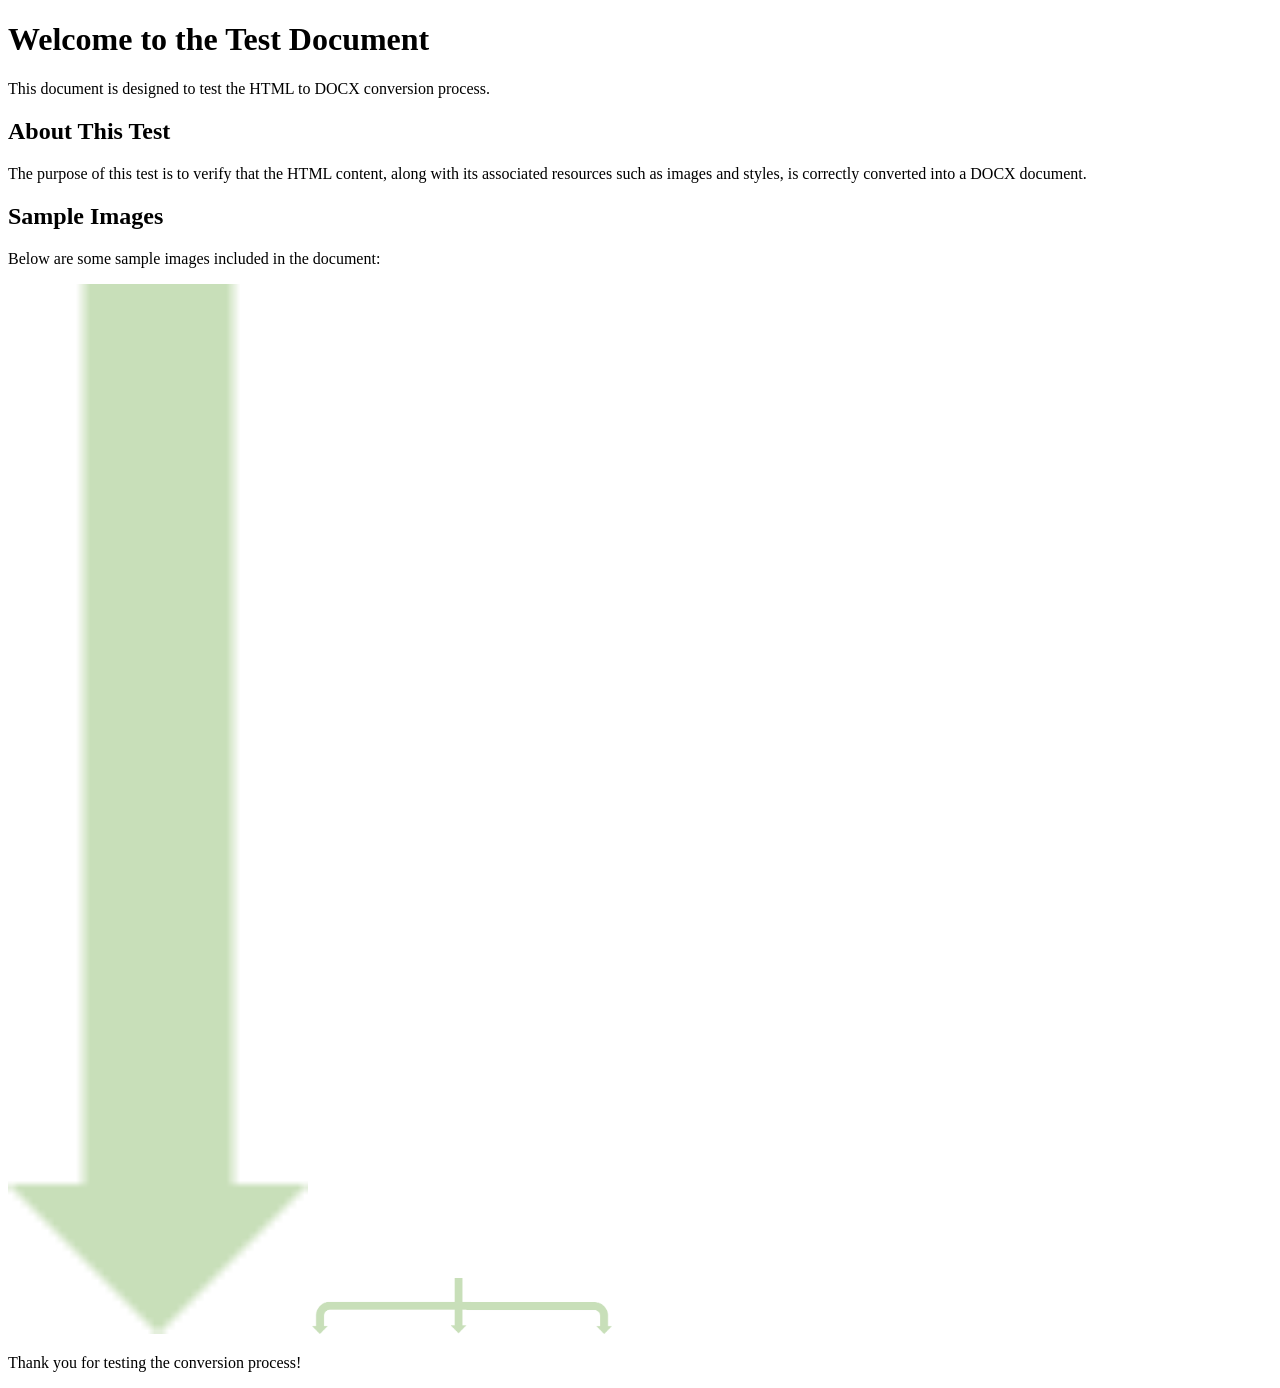
